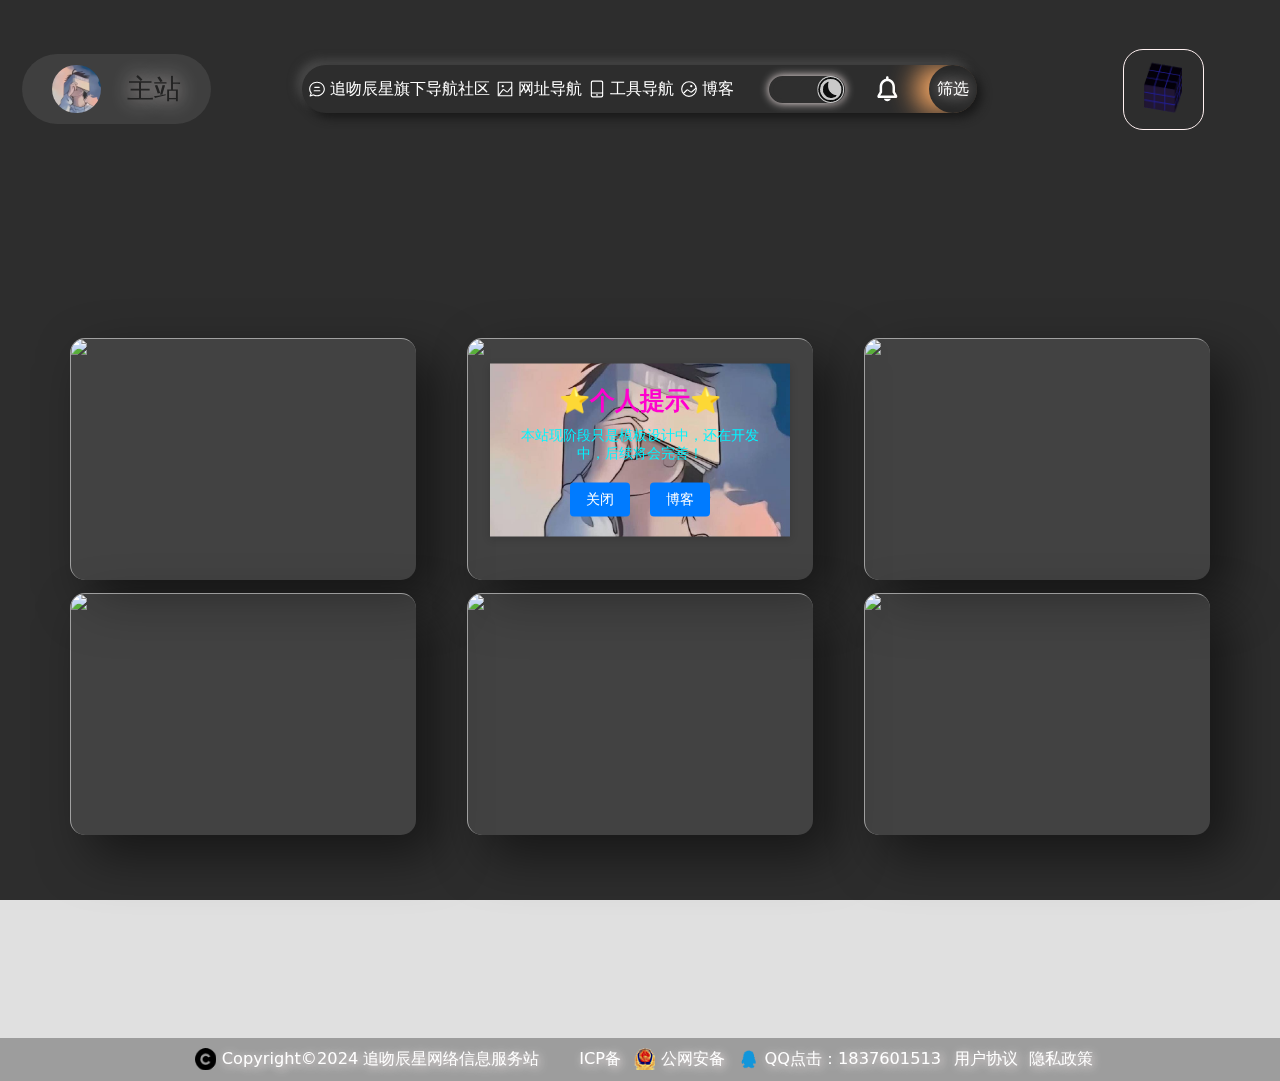
==== index.html @ c8ebbf7d "Add files via upload" ====
<!DOCTYPE html>

<html data-capo="" data-dpr="1" class=" " style="font-size: 54px;"><head>
		<meta http-equiv="Content-Type" content="text/html; charset=UTF-8">
		<meta name="viewport" content="width=device-width, initial-scale=1.0, minimum-scale=1.0, maximum-scale=1.0,user-scalable=no">
		<title>
			主站「追吻辰星导航站」
		</title>
		<link rel="shortcut icon" href="4.ico" type="image/x-icon">
	<link rel="stylesheet" href="entry.B3jPVNBE.css">
		<link rel="stylesheet" href="swiper-vue.Bs3d9ZnH.css">
		<link rel="stylesheet" href="select.BUV8yZrS.css">
		<link rel="stylesheet" href="input.Bn0u9iwh.css">
		<link rel="stylesheet" href="pageUtil.CXkjZu61.css">
		<link rel="stylesheet" href="overlay.DBZ27Rv4.css">
		<link rel="stylesheet" href="empty.BqhwQd7n.css">
		<style type="text/css">
			#_copy{align-items:center;background:#4494d5;border-radius:3px;color:#fff;cursor:pointer;display:flex;font-size:13px;height:30px;justify-content:center;position:absolute;width:60px;z-index:1000}#select-tooltip,#sfModal,.modal-backdrop,div[id^=reader-helper]{display:none!important}.modal-open{overflow:auto!important}._sf_adjust_body{padding-right:0!important}.enable_copy_btns_div{position:fixed;width:154px;left:10px;top:45%;background:#e7f1ff;border:2px
			solid #4595d5;font-weight:600;border-radius:2px;font-family:-apple-system,BlinkMacSystemFont,Segoe
			UI,PingFang SC,Hiragino Sans GB,Microsoft YaHei,Helvetica Neue,Helvetica,Arial,sans-serif,Apple
			Color Emoji,Segoe UI Emoji,Segoe UI Symbol;z-index:5000}.enable_copy_btns_logo{width:100%;background:#4595d5;text-align:center;font-size:12px;color:#e7f1ff;line-height:30px;height:30px}.enable_copy_btns_btn{display:block;width:128px;height:28px;background:#7f5711;border-radius:4px;color:#fff;font-size:12px;border:0;outline:0;margin:8px
			auto;font-weight:700;cursor:pointer;opacity:.9}.enable_copy_btns_btn:hover{opacity:.8}.enable_copy_btns_btn:active{opacity:1}
		</style>
		<link rel="stylesheet" href="tanchuang.css">
		<script  src="tanchuang.js" ></script>
		<meta http-equiv="origin-trial" content="[base64]">
		<meta http-equiv="origin-trial" content="Amm8/NmvvQfhwCib6I7ZsmUxiSCfOxWxHayJwyU1r3gRIItzr7bNQid6O8ZYaE1GSQTa69WwhPC9flq/oYkRBwsAAACCeyJvcmlnaW4iOiJodHRwczovL2dvb2dsZXN5bmRpY2F0aW9uLmNvbTo0NDMiLCJmZWF0dXJlIjoiV2ViVmlld1hSZXF1ZXN0ZWRXaXRoRGVwcmVjYXRpb24iLCJleHBpcnkiOjE3NTgwNjcxOTksImlzU3ViZG9tYWluIjp0cnVlfQ==">
		<meta http-equiv="origin-trial" content="A9uiHDzQFAhqALUhTgTYJcz9XrGH2y0/9AORwCSapUO/f7Uh7ysIzyszNkuWDLqNYg8446Uj48XIstBW1qv/wAQAAACNeyJvcmlnaW4iOiJodHRwczovL2RvdWJsZWNsaWNrLm5ldDo0NDMiLCJmZWF0dXJlIjoiRmxlZGdlQmlkZGluZ0FuZEF1Y3Rpb25TZXJ2ZXIiLCJleHBpcnkiOjE3Mjc4MjcxOTksImlzU3ViZG9tYWluIjp0cnVlLCJpc1RoaXJkUGFydHkiOnRydWV9">
		<meta http-equiv="origin-trial" content="A9R+gkZL3TWq+Z7RJ2L0c7ZN7FZD5z4mHmVvjrPitg/[base64]">
		<link rel="stylesheet" href="switch.D3RMHuBU.css">
		<link rel="stylesheet" href="loading.x7H6yciF.css">
		<link rel="stylesheet" href="ImgCutterEnd.o8E-ejb4.css">
		<meta name="og:title" content="免费导航站网站「追吻辰星导航站」">
	</head>
	<img class="safum-vpn-status" id="camcomgmbmhjjnindiilbjjfjfgcjded-img"
	src=""
	alt="status">
	<img class="snap-vpn-status" id="djfhdcpegfikhnpnkdecmfejdeggchal-img"
	src=""
	alt="status">
	<body inmaintabuse="1" style="font-size: 12px;">
		
		<div id="__nuxt">
			<!--[-->
			<!---->
			<main id="rootCss" class="darkBody">
				<div class="mainBag" style="background-image: url(&quot;&quot;);">
					<div class="topOneBag" style="background-color:rgba(0, 0, 0, 0.8);">
					</div>
					<div class="topTwoBag" style="opacity:0">
					</div>
					<img style="display:none;" alt="主题背景图片" src="defaultBag.9FViXIVx.png">
				</div>
				<div class="top-main-css">
					<div class="logo">
						<img style="border-radius: 100px;" alt="网页icon - 追吻辰星导航站" title="网页icon - 追吻辰星导航站" src="4.ico">
						<span>
							&nbsp;&nbsp;&nbsp;主站
						</span>
					</div>
					<div class="header-top-view">
						<div class="TopBody nt-box-show" style="cursor:url(), auto !important;"
						data-v-45064d67="">
							<!---->
							<!---->
							<div class="wrapper" data-v-45064d67="">
								<div style="" class="transition-box" data-v-45064d67="">
									<input style="" id="wallpaperForum" class="noneInput" type="radio" name="tab"
									value="commentView" data-v-45064d67="">
									<div style="cursor:url(), auto !important;"
									class="twoTopLable wallpaperForum" for="wallpaperForum" data-v-45064d67="">
										<div class="tabCss" data-v-45064d67="">
											<a href="index.html" class="tab-nuxt-link"
											title="追吻辰星旗下导航社区" data-v-45064d67="">
												<i data-v-45064d67="" class="el-icon">
													<svg data-v-45064d67="" xmlns="http://www.w3.org/2000/svg" viewBox="0 0 1024 1024">
														<path fill="currentColor" d="m174.72 855.68 135.296-45.12 23.68 11.84C388.096 849.536 448.576 864 512 864c211.84 0 384-166.784 384-352S723.84 160 512 160 128 326.784 128 512c0 69.12 24.96 139.264 70.848 199.232l22.08 28.8-46.272 115.584zm-45.248 82.56A32 32 0 0 1 89.6 896l58.368-145.92C94.72 680.32 64 596.864 64 512 64 299.904 256 96 512 96s448 203.904 448 416-192 416-448 416a461.056 461.056 0 0 1-206.912-48.384l-175.616 58.56z">
														</path>
														<path fill="currentColor" d="M352 576h320q32 0 32 32t-32 32H352q-32 0-32-32t32-32m32-192h256q32 0 32 32t-32 32H384q-32 0-32-32t32-32">
														</path>
													</svg>
												</i>
												<h1 data-v-45064d67="">
													追吻辰星旗下导航社区
												</h1>
											</a>
										</div>
									</div>
									<input style="" id="homeView" class="noneInput" type="radio" name="tab"
									value="homeView" data-v-45064d67="">
									<div style="cursor:url(), auto !important;"
									class="twoTopLable homeView" for="homeView" data-v-45064d67="">
										<div class="tabCss" data-v-45064d67="">
											<a href="wangzhi.html" class="tab-nuxt-link" title="网站导航"
											data-v-45064d67="">
												<i data-v-45064d67="" class="el-icon">
													<svg data-v-45064d67="" xmlns="http://www.w3.org/2000/svg" viewBox="0 0 1024 1024">
														<path fill="currentColor" d="M160 160v704h704V160zm-32-64h768a32 32 0 0 1 32 32v768a32 32 0 0 1-32 32H128a32 32 0 0 1-32-32V128a32 32 0 0 1 32-32">
														</path>
														<path fill="currentColor" d="M384 288q64 0 64 64t-64 64q-64 0-64-64t64-64M185.408 876.992l-50.816-38.912L350.72 556.032a96 96 0 0 1 134.592-17.856l1.856 1.472 122.88 99.136a32 32 0 0 0 44.992-4.864l216-269.888 49.92 39.936-215.808 269.824-.256.32a96 96 0 0 1-135.04 14.464l-122.88-99.072-.64-.512a32 32 0 0 0-44.8 5.952z">
														</path>
													</svg>
												</i>
												<span data-v-45064d67="">
													网址导航
												</span>
											</a>
										</div>
									</div>
									
									<div style="cursor:url(), auto !important;"
									class="twoTopLable mobileView" for="mobileView" data-v-45064d67="">
										<div class="tabCss" data-v-45064d67="">
											<a href="gongju.html" class="tab-nuxt-link" title="工具导航"
											data-v-45064d67="">
												<i data-v-45064d67="" class="el-icon">
													<svg data-v-45064d67="" xmlns="http://www.w3.org/2000/svg" viewBox="0 0 1024 1024">
														<path fill="currentColor" d="M224 768v96.064a64 64 0 0 0 64 64h448a64 64 0 0 0 64-64V768zm0-64h576V160a64 64 0 0 0-64-64H288a64 64 0 0 0-64 64zm32 288a96 96 0 0 1-96-96V128a96 96 0 0 1 96-96h512a96 96 0 0 1 96 96v768a96 96 0 0 1-96 96zm304-144a48 48 0 1 1-96 0 48 48 0 0 1 96 0">
														</path>
													</svg>
												</i>
												<span data-v-45064d67="">
													工具导航
												</span>
											</a>
										</div>
									</div>
									
									<div style="cursor:url(), auto !important;"
									class="twoTopLable headImgView" for="headImgView" data-v-45064d67="">
										<div class="tabCss" data-v-45064d67="">
											<a href="https://zwcx520.netlify.app" class="tab-nuxt-link" title="博客"
											data-v-45064d67="">
												<i data-v-45064d67="" class="el-icon">
													<svg data-v-45064d67="" xmlns="http://www.w3.org/2000/svg" viewBox="0 0 1024 1024">
														<path fill="currentColor" d="M512 128a384 384 0 1 0 0 768 384 384 0 0 0 0-768m0-64a448 448 0 1 1 0 896 448 448 0 0 1 0-896">
														</path>
														<path fill="currentColor" d="M640 288q64 0 64 64t-64 64q-64 0-64-64t64-64M214.656 790.656l-45.312-45.312 185.664-185.6a96 96 0 0 1 123.712-10.24l138.24 98.688a32 32 0 0 0 39.872-2.176L906.688 422.4l42.624 47.744L699.52 693.696a96 96 0 0 1-119.808 6.592l-138.24-98.752a32 32 0 0 0-41.152 3.456l-185.664 185.6z">
														</path>
													</svg>
												</i>
												<span data-v-45064d67="">
													博客
												</span>
											</a>
										</div>
									</div>
										<div class="lableEnd" data-v-45064d67="">
										<div class="cutDivDad" data-v-45064d67="">
											<div class="switch-checked switch" data-v-45064d67="">
											</div>
										</div>
										<div class="small-icon" data-v-45064d67="">
											<!--[-->
											<svg class="icon" viewBox="0 0 1024 1024" data-v-45064d67="">
												<path data-v-45064d67="" d="M853.333333 721.066667l-68.266666-115.2V448c0-147.2-91.733333-262.4-219.733334-283.733333V117.333333c0-23.466667-19.2-42.666667-42.666666-42.666666s-42.666667 19.2-42.666667 42.666666v46.933334c-128 21.333333-219.733333 136.533333-219.733333 283.733333v160L192 721.066667c-12.8 21.333333-14.933333 46.933333-2.133333 68.266666 10.666667 21.333333 29.866667 32 53.333333 32h561.066667c21.333333 0 42.666667-12.8 53.333333-32 10.666667-21.333333 8.533333-46.933333-4.266667-68.266666z m-571.733333 14.933333l57.6-96c4.266667-6.4 6.4-14.933333 6.4-21.333333v-170.666667c0-117.333333 74.666667-200.533333 177.066667-200.533333s177.066667 85.333333 177.066666 200.533333v170.666667c0 8.533333 2.133333 14.933333 6.4 21.333333l57.6 96H281.6zM522.666667 928c55.466667 0 102.4-34.133333 119.466666-85.333333H403.2c17.066667 51.2 64 85.333333 119.466667 85.333333z">
												</path>
											</svg>
											<!--]-->
											<div class="notify-prompt" style="display:none;" data-v-45064d67="">
												0
											</div>
										</div>
										<div style="" class="cutDivTwo" data-v-45064d67="">
											<span data-v-45064d67="">
												筛选
											</span>
										</div>
									</div>
									
								</div>
								<br data-v-45064d67="">
							</div>
						</div>
					</div>
					<div class="navbar header-tab-tight-top" data-v-5554b6fe="">
						<div class="topDiv" data-v-5554b6fe="">
							<img alt="用户头像" title="用户头像" src="66bfb84bdaba1.gif" data-v-5554b6fe="">
							<!---->
						</div>
						
					</div>
				</div>
				<!---->
				<div class="contentDiv" id="contentDiv">
					<div class="col-main">
						<div data-v-9aa2e156="" class="TheHomeBody">
							<div data-v-9aa2e156="" class="homeContainerDad">
								<div data-v-9aa2e156="" class="homeContainer">
									
									<!-- 板块分级 -->
									
									
									<div data-v-9aa2e156="" class="card" style="animation-duration: 0.125s; will-change: transform; transform: perspective(1000px) rotateX(0deg) rotateY(0deg) scale3d(1, 1, 1);">
										<img data-v-9aa2e156="" src="https://zwcx.netlify.app/zwcx/2.png" alt="「追吻辰星导航站」"
										title="「追吻辰星导航站」">
										<div data-v-9aa2e156="" class="content hert-col">
											<div data-v-9aa2e156="" class="labelDiv">
												
												
												<span data-v-9aa2e156="">
													追吻辰星软件库
												</span>
											</div>
											<div data-v-9aa2e156="" class="card--button" style="cursor: url(&quot;&quot;), auto !important;">
												<a data-v-7ddb0862="" data-v-9aa2e156="" href="https://zwcx.netlify.app/zwcx/"
												rel="noopener noreferrer" target="_blank" class="hao-bottom-nav-end col-card"
												style="cursor: url(&quot;&quot;), auto !important;">
													<div data-v-7ddb0862="" class="hao-bottom-son">
														<span data-v-7ddb0862="">
															前往
														</span>
														<i data-v-7ddb0862="" class="el-icon ico">
															<!---->
															<!---->
															<svg data-v-7ddb0862="" xmlns="http://www.w3.org/2000/svg" viewBox="0 0 1024 1024">
																<path fill="currentColor" d="m249.6 417.088 319.744 43.072 39.168 310.272L845.12 178.88 249.6 417.088zm-129.024 47.168a32 32 0 0 1-7.68-61.44l777.792-311.04a32 32 0 0 1 41.6 41.6l-310.336 775.68a32 32 0 0 1-61.44-7.808L512 516.992l-391.424-52.736z">
																</path>
															</svg>
															<!---->
														</i>
													</div>
												</a>
											</div>
											<div data-v-9aa2e156="" class="card--center">
												<div data-v-9aa2e156="">
													<i data-v-9aa2e156="" class="el-icon">
														<svg data-v-9aa2e156="" xmlns="http://www.w3.org/2000/svg" viewBox="0 0 1024 1024">
															<path fill="currentColor" d="M283.84 867.84 512 747.776l228.16 119.936a6.4 6.4 0 0 0 9.28-6.72l-43.52-254.08 184.512-179.904a6.4 6.4 0 0 0-3.52-10.88l-255.104-37.12L517.76 147.904a6.4 6.4 0 0 0-11.52 0L392.192 379.072l-255.104 37.12a6.4 6.4 0 0 0-3.52 10.88L318.08 606.976l-43.584 254.08a6.4 6.4 0 0 0 9.28 6.72z">
															</path>
														</svg>
													</i>
													&nbsp;&nbsp;999+
												</div>
												<div data-v-9aa2e156="">
													<i data-v-9aa2e156="" class="el-icon">
														<svg data-v-9aa2e156="" xmlns="http://www.w3.org/2000/svg" viewBox="0 0 1024 1024">
															<path fill="currentColor" d="M160 832h704a32 32 0 1 1 0 64H160a32 32 0 1 1 0-64m384-253.696 236.288-236.352 45.248 45.248L508.8 704 192 387.2l45.248-45.248L480 584.704V128h64z">
															</path>
														</svg>
													</i>
													&nbsp;支持APP
												</div>
												<div data-v-9aa2e156="">
													<i data-v-9aa2e156="" class="el-icon">
														<svg data-v-9aa2e156="" xmlns="http://www.w3.org/2000/svg" viewBox="0 0 1024 1024">
															<path fill="currentColor" d="M448 68.48v64.832A384.128 384.128 0 0 0 512 896a384.128 384.128 0 0 0 378.688-320h64.768A448.128 448.128 0 0 1 64 512 448.128 448.128 0 0 1 448 68.48z">
															</path>
															<path fill="currentColor" d="M576 97.28V448h350.72A384.064 384.064 0 0 0 576 97.28zM512 64V33.152A448 448 0 0 1 990.848 512H512z">
															</path>
														</svg>
													</i>
													&nbsp;网页
												</div>
												<div data-v-9aa2e156="">
													<i data-v-9aa2e156="" class="el-icon">
														<svg data-v-9aa2e156="" xmlns="http://www.w3.org/2000/svg" viewBox="0 0 1024 1024">
															<path fill="currentColor" d="M813.176 180.706a60.235 60.235 0 0 1 60.236 60.235v481.883a60.235 60.235 0 0 1-60.236 60.235H210.824a60.235 60.235 0 0 1-60.236-60.235V240.94a60.235 60.235 0 0 1 60.236-60.235h602.352zm0-60.235H210.824A120.47 120.47 0 0 0 90.353 240.94v481.883a120.47 120.47 0 0 0 120.47 120.47h602.353a120.47 120.47 0 0 0 120.471-120.47V240.94a120.47 120.47 0 0 0-120.47-120.47zm-120.47 180.705a30.118 30.118 0 0 0-30.118 30.118v301.177a30.118 30.118 0 0 0 60.236 0V331.294a30.118 30.118 0 0 0-30.118-30.118zm-361.412 0a30.118 30.118 0 0 0-30.118 30.118v301.177a30.118 30.118 0 1 0 60.236 0V331.294a30.118 30.118 0 0 0-30.118-30.118M512 361.412a30.118 30.118 0 0 0-30.118 30.117v30.118a30.118 30.118 0 0 0 60.236 0V391.53A30.118 30.118 0 0 0 512 361.412M512 512a30.118 30.118 0 0 0-30.118 30.118v30.117a30.118 30.118 0 0 0 60.236 0v-30.117A30.118 30.118 0 0 0 512 512">
															</path>
														</svg>
													</i>
													APP 3.5 MB
												</div>
											</div>
										</div>
										<div class="js-tilt-glare" style="position: absolute; top: 0px; left: 0px; width: 100%; height: 100%; overflow: hidden; pointer-events: none; border-radius: inherit;">
											<div class="js-tilt-glare-inner" style="position: absolute; top: 50%; left: 50%; pointer-events: none; background-image: linear-gradient(0deg, rgba(255, 255, 255, 0) 0%, rgb(255, 255, 255) 100%); transform: rotate(180deg) translate(-50%, -50%); transform-origin: 0% 0%; opacity: 0; width: 864px; height: 864px;">
											</div>
										</div>
									</div>
									
									
									<div data-v-9aa2e156="" class="card" style="animation-duration: 0.125s; will-change: transform; transform: perspective(1000px) rotateX(0deg) rotateY(0deg) scale3d(1, 1, 1);">
										<img data-v-9aa2e156="" src="https://zwcx.netlify.app/zwcx/2.png" alt="「追吻辰星导航站」"
										title="「追吻辰星导航站」">
										<div data-v-9aa2e156="" class="content hert-col">
											<div data-v-9aa2e156="" class="labelDiv">
												
												
												<span data-v-9aa2e156="">
													追吻辰星软件库
												</span>
											</div>
											<div data-v-9aa2e156="" class="card--button" style="cursor: url(&quot;&quot;), auto !important;">
												<a data-v-7ddb0862="" data-v-9aa2e156="" href="https://zwcx.netlify.app/zwcx/"
												rel="noopener noreferrer" target="_blank" class="hao-bottom-nav-end col-card"
												style="cursor: url(&quot;&quot;), auto !important;">
													<div data-v-7ddb0862="" class="hao-bottom-son">
														<span data-v-7ddb0862="">
															前往
														</span>
														<i data-v-7ddb0862="" class="el-icon ico">
															<!---->
															<!---->
															<svg data-v-7ddb0862="" xmlns="http://www.w3.org/2000/svg" viewBox="0 0 1024 1024">
																<path fill="currentColor" d="m249.6 417.088 319.744 43.072 39.168 310.272L845.12 178.88 249.6 417.088zm-129.024 47.168a32 32 0 0 1-7.68-61.44l777.792-311.04a32 32 0 0 1 41.6 41.6l-310.336 775.68a32 32 0 0 1-61.44-7.808L512 516.992l-391.424-52.736z">
																</path>
															</svg>
															<!---->
														</i>
													</div>
												</a>
											</div>
											<div data-v-9aa2e156="" class="card--center">
												<div data-v-9aa2e156="">
													<i data-v-9aa2e156="" class="el-icon">
														<svg data-v-9aa2e156="" xmlns="http://www.w3.org/2000/svg" viewBox="0 0 1024 1024">
															<path fill="currentColor" d="M283.84 867.84 512 747.776l228.16 119.936a6.4 6.4 0 0 0 9.28-6.72l-43.52-254.08 184.512-179.904a6.4 6.4 0 0 0-3.52-10.88l-255.104-37.12L517.76 147.904a6.4 6.4 0 0 0-11.52 0L392.192 379.072l-255.104 37.12a6.4 6.4 0 0 0-3.52 10.88L318.08 606.976l-43.584 254.08a6.4 6.4 0 0 0 9.28 6.72z">
															</path>
														</svg>
													</i>
													&nbsp;&nbsp;999+
												</div>
												<div data-v-9aa2e156="">
													<i data-v-9aa2e156="" class="el-icon">
														<svg data-v-9aa2e156="" xmlns="http://www.w3.org/2000/svg" viewBox="0 0 1024 1024">
															<path fill="currentColor" d="M160 832h704a32 32 0 1 1 0 64H160a32 32 0 1 1 0-64m384-253.696 236.288-236.352 45.248 45.248L508.8 704 192 387.2l45.248-45.248L480 584.704V128h64z">
															</path>
														</svg>
													</i>
													&nbsp;支持APP
												</div>
												<div data-v-9aa2e156="">
													<i data-v-9aa2e156="" class="el-icon">
														<svg data-v-9aa2e156="" xmlns="http://www.w3.org/2000/svg" viewBox="0 0 1024 1024">
															<path fill="currentColor" d="M448 68.48v64.832A384.128 384.128 0 0 0 512 896a384.128 384.128 0 0 0 378.688-320h64.768A448.128 448.128 0 0 1 64 512 448.128 448.128 0 0 1 448 68.48z">
															</path>
															<path fill="currentColor" d="M576 97.28V448h350.72A384.064 384.064 0 0 0 576 97.28zM512 64V33.152A448 448 0 0 1 990.848 512H512z">
															</path>
														</svg>
													</i>
													&nbsp;网页
												</div>
												<div data-v-9aa2e156="">
													<i data-v-9aa2e156="" class="el-icon">
														<svg data-v-9aa2e156="" xmlns="http://www.w3.org/2000/svg" viewBox="0 0 1024 1024">
															<path fill="currentColor" d="M813.176 180.706a60.235 60.235 0 0 1 60.236 60.235v481.883a60.235 60.235 0 0 1-60.236 60.235H210.824a60.235 60.235 0 0 1-60.236-60.235V240.94a60.235 60.235 0 0 1 60.236-60.235h602.352zm0-60.235H210.824A120.47 120.47 0 0 0 90.353 240.94v481.883a120.47 120.47 0 0 0 120.47 120.47h602.353a120.47 120.47 0 0 0 120.471-120.47V240.94a120.47 120.47 0 0 0-120.47-120.47zm-120.47 180.705a30.118 30.118 0 0 0-30.118 30.118v301.177a30.118 30.118 0 0 0 60.236 0V331.294a30.118 30.118 0 0 0-30.118-30.118zm-361.412 0a30.118 30.118 0 0 0-30.118 30.118v301.177a30.118 30.118 0 1 0 60.236 0V331.294a30.118 30.118 0 0 0-30.118-30.118M512 361.412a30.118 30.118 0 0 0-30.118 30.117v30.118a30.118 30.118 0 0 0 60.236 0V391.53A30.118 30.118 0 0 0 512 361.412M512 512a30.118 30.118 0 0 0-30.118 30.118v30.117a30.118 30.118 0 0 0 60.236 0v-30.117A30.118 30.118 0 0 0 512 512">
															</path>
														</svg>
													</i>
													APP 3.5 MB
												</div>
											</div>
										</div>
										<div class="js-tilt-glare" style="position: absolute; top: 0px; left: 0px; width: 100%; height: 100%; overflow: hidden; pointer-events: none; border-radius: inherit;">
											<div class="js-tilt-glare-inner" style="position: absolute; top: 50%; left: 50%; pointer-events: none; background-image: linear-gradient(0deg, rgba(255, 255, 255, 0) 0%, rgb(255, 255, 255) 100%); transform: rotate(180deg) translate(-50%, -50%); transform-origin: 0% 0%; opacity: 0; width: 864px; height: 864px;">
											</div>
										</div>
									</div>
									
									<div data-v-9aa2e156="" class="card" style="animation-duration: 0.125s; will-change: transform; transform: perspective(1000px) rotateX(0deg) rotateY(0deg) scale3d(1, 1, 1);">
										<img data-v-9aa2e156="" src="https://zwcx.netlify.app/zwcx/2.png" alt="「追吻辰星导航站」"
										title="「追吻辰星导航站」">
										<div data-v-9aa2e156="" class="content hert-col">
											<div data-v-9aa2e156="" class="labelDiv">
												
												
												<span data-v-9aa2e156="">
													追吻辰星软件库
												</span>
											</div>
											<div data-v-9aa2e156="" class="card--button" style="cursor: url(&quot;&quot;), auto !important;">
												<a data-v-7ddb0862="" data-v-9aa2e156="" href="https://zwcx.netlify.app/zwcx/"
												rel="noopener noreferrer" target="_blank" class="hao-bottom-nav-end col-card"
												style="cursor: url(&quot;&quot;), auto !important;">
													<div data-v-7ddb0862="" class="hao-bottom-son">
														<span data-v-7ddb0862="">
															前往
														</span>
														<i data-v-7ddb0862="" class="el-icon ico">
															<!---->
															<!---->
															<svg data-v-7ddb0862="" xmlns="http://www.w3.org/2000/svg" viewBox="0 0 1024 1024">
																<path fill="currentColor" d="m249.6 417.088 319.744 43.072 39.168 310.272L845.12 178.88 249.6 417.088zm-129.024 47.168a32 32 0 0 1-7.68-61.44l777.792-311.04a32 32 0 0 1 41.6 41.6l-310.336 775.68a32 32 0 0 1-61.44-7.808L512 516.992l-391.424-52.736z">
																</path>
															</svg>
															<!---->
														</i>
													</div>
												</a>
											</div>
											<div data-v-9aa2e156="" class="card--center">
												<div data-v-9aa2e156="">
													<i data-v-9aa2e156="" class="el-icon">
														<svg data-v-9aa2e156="" xmlns="http://www.w3.org/2000/svg" viewBox="0 0 1024 1024">
															<path fill="currentColor" d="M283.84 867.84 512 747.776l228.16 119.936a6.4 6.4 0 0 0 9.28-6.72l-43.52-254.08 184.512-179.904a6.4 6.4 0 0 0-3.52-10.88l-255.104-37.12L517.76 147.904a6.4 6.4 0 0 0-11.52 0L392.192 379.072l-255.104 37.12a6.4 6.4 0 0 0-3.52 10.88L318.08 606.976l-43.584 254.08a6.4 6.4 0 0 0 9.28 6.72z">
															</path>
														</svg>
													</i>
													&nbsp;&nbsp;999+
												</div>
												<div data-v-9aa2e156="">
													<i data-v-9aa2e156="" class="el-icon">
														<svg data-v-9aa2e156="" xmlns="http://www.w3.org/2000/svg" viewBox="0 0 1024 1024">
															<path fill="currentColor" d="M160 832h704a32 32 0 1 1 0 64H160a32 32 0 1 1 0-64m384-253.696 236.288-236.352 45.248 45.248L508.8 704 192 387.2l45.248-45.248L480 584.704V128h64z">
															</path>
														</svg>
													</i>
													&nbsp;支持APP
												</div>
												<div data-v-9aa2e156="">
													<i data-v-9aa2e156="" class="el-icon">
														<svg data-v-9aa2e156="" xmlns="http://www.w3.org/2000/svg" viewBox="0 0 1024 1024">
															<path fill="currentColor" d="M448 68.48v64.832A384.128 384.128 0 0 0 512 896a384.128 384.128 0 0 0 378.688-320h64.768A448.128 448.128 0 0 1 64 512 448.128 448.128 0 0 1 448 68.48z">
															</path>
															<path fill="currentColor" d="M576 97.28V448h350.72A384.064 384.064 0 0 0 576 97.28zM512 64V33.152A448 448 0 0 1 990.848 512H512z">
															</path>
														</svg>
													</i>
													&nbsp;网页
												</div>
												<div data-v-9aa2e156="">
													<i data-v-9aa2e156="" class="el-icon">
														<svg data-v-9aa2e156="" xmlns="http://www.w3.org/2000/svg" viewBox="0 0 1024 1024">
															<path fill="currentColor" d="M813.176 180.706a60.235 60.235 0 0 1 60.236 60.235v481.883a60.235 60.235 0 0 1-60.236 60.235H210.824a60.235 60.235 0 0 1-60.236-60.235V240.94a60.235 60.235 0 0 1 60.236-60.235h602.352zm0-60.235H210.824A120.47 120.47 0 0 0 90.353 240.94v481.883a120.47 120.47 0 0 0 120.47 120.47h602.353a120.47 120.47 0 0 0 120.471-120.47V240.94a120.47 120.47 0 0 0-120.47-120.47zm-120.47 180.705a30.118 30.118 0 0 0-30.118 30.118v301.177a30.118 30.118 0 0 0 60.236 0V331.294a30.118 30.118 0 0 0-30.118-30.118zm-361.412 0a30.118 30.118 0 0 0-30.118 30.118v301.177a30.118 30.118 0 1 0 60.236 0V331.294a30.118 30.118 0 0 0-30.118-30.118M512 361.412a30.118 30.118 0 0 0-30.118 30.117v30.118a30.118 30.118 0 0 0 60.236 0V391.53A30.118 30.118 0 0 0 512 361.412M512 512a30.118 30.118 0 0 0-30.118 30.118v30.117a30.118 30.118 0 0 0 60.236 0v-30.117A30.118 30.118 0 0 0 512 512">
															</path>
														</svg>
													</i>
													APP 3.5 MB
												</div>
											</div>
										</div>
										<div class="js-tilt-glare" style="position: absolute; top: 0px; left: 0px; width: 100%; height: 100%; overflow: hidden; pointer-events: none; border-radius: inherit;">
											<div class="js-tilt-glare-inner" style="position: absolute; top: 50%; left: 50%; pointer-events: none; background-image: linear-gradient(0deg, rgba(255, 255, 255, 0) 0%, rgb(255, 255, 255) 100%); transform: rotate(180deg) translate(-50%, -50%); transform-origin: 0% 0%; opacity: 0; width: 864px; height: 864px;">
											</div>
										</div>
									</div>
									
									<div data-v-9aa2e156="" class="card" style="animation-duration: 0.125s; will-change: transform; transform: perspective(1000px) rotateX(0deg) rotateY(0deg) scale3d(1, 1, 1);">
										<img data-v-9aa2e156="" src="https://zwcx.netlify.app/zwcx/2.png" alt="「追吻辰星导航站」"
										title="「追吻辰星导航站」">
										<div data-v-9aa2e156="" class="content hert-col">
											<div data-v-9aa2e156="" class="labelDiv">
												
												
												<span data-v-9aa2e156="">
													追吻辰星软件库
												</span>
											</div>
											<div data-v-9aa2e156="" class="card--button" style="cursor: url(&quot;&quot;), auto !important;">
												<a data-v-7ddb0862="" data-v-9aa2e156="" href="https://zwcx.netlify.app/zwcx/"
												rel="noopener noreferrer" target="_blank" class="hao-bottom-nav-end col-card"
												style="cursor: url(&quot;&quot;), auto !important;">
													<div data-v-7ddb0862="" class="hao-bottom-son">
														<span data-v-7ddb0862="">
															前往
														</span>
														<i data-v-7ddb0862="" class="el-icon ico">
															<!---->
															<!---->
															<svg data-v-7ddb0862="" xmlns="http://www.w3.org/2000/svg" viewBox="0 0 1024 1024">
																<path fill="currentColor" d="m249.6 417.088 319.744 43.072 39.168 310.272L845.12 178.88 249.6 417.088zm-129.024 47.168a32 32 0 0 1-7.68-61.44l777.792-311.04a32 32 0 0 1 41.6 41.6l-310.336 775.68a32 32 0 0 1-61.44-7.808L512 516.992l-391.424-52.736z">
																</path>
															</svg>
															<!---->
														</i>
													</div>
												</a>
											</div>
											<div data-v-9aa2e156="" class="card--center">
												<div data-v-9aa2e156="">
													<i data-v-9aa2e156="" class="el-icon">
														<svg data-v-9aa2e156="" xmlns="http://www.w3.org/2000/svg" viewBox="0 0 1024 1024">
															<path fill="currentColor" d="M283.84 867.84 512 747.776l228.16 119.936a6.4 6.4 0 0 0 9.28-6.72l-43.52-254.08 184.512-179.904a6.4 6.4 0 0 0-3.52-10.88l-255.104-37.12L517.76 147.904a6.4 6.4 0 0 0-11.52 0L392.192 379.072l-255.104 37.12a6.4 6.4 0 0 0-3.52 10.88L318.08 606.976l-43.584 254.08a6.4 6.4 0 0 0 9.28 6.72z">
															</path>
														</svg>
													</i>
													&nbsp;&nbsp;999+
												</div>
												<div data-v-9aa2e156="">
													<i data-v-9aa2e156="" class="el-icon">
														<svg data-v-9aa2e156="" xmlns="http://www.w3.org/2000/svg" viewBox="0 0 1024 1024">
															<path fill="currentColor" d="M160 832h704a32 32 0 1 1 0 64H160a32 32 0 1 1 0-64m384-253.696 236.288-236.352 45.248 45.248L508.8 704 192 387.2l45.248-45.248L480 584.704V128h64z">
															</path>
														</svg>
													</i>
													&nbsp;支持APP
												</div>
												<div data-v-9aa2e156="">
													<i data-v-9aa2e156="" class="el-icon">
														<svg data-v-9aa2e156="" xmlns="http://www.w3.org/2000/svg" viewBox="0 0 1024 1024">
															<path fill="currentColor" d="M448 68.48v64.832A384.128 384.128 0 0 0 512 896a384.128 384.128 0 0 0 378.688-320h64.768A448.128 448.128 0 0 1 64 512 448.128 448.128 0 0 1 448 68.48z">
															</path>
															<path fill="currentColor" d="M576 97.28V448h350.72A384.064 384.064 0 0 0 576 97.28zM512 64V33.152A448 448 0 0 1 990.848 512H512z">
															</path>
														</svg>
													</i>
													&nbsp;网页
												</div>
												<div data-v-9aa2e156="">
													<i data-v-9aa2e156="" class="el-icon">
														<svg data-v-9aa2e156="" xmlns="http://www.w3.org/2000/svg" viewBox="0 0 1024 1024">
															<path fill="currentColor" d="M813.176 180.706a60.235 60.235 0 0 1 60.236 60.235v481.883a60.235 60.235 0 0 1-60.236 60.235H210.824a60.235 60.235 0 0 1-60.236-60.235V240.94a60.235 60.235 0 0 1 60.236-60.235h602.352zm0-60.235H210.824A120.47 120.47 0 0 0 90.353 240.94v481.883a120.47 120.47 0 0 0 120.47 120.47h602.353a120.47 120.47 0 0 0 120.471-120.47V240.94a120.47 120.47 0 0 0-120.47-120.47zm-120.47 180.705a30.118 30.118 0 0 0-30.118 30.118v301.177a30.118 30.118 0 0 0 60.236 0V331.294a30.118 30.118 0 0 0-30.118-30.118zm-361.412 0a30.118 30.118 0 0 0-30.118 30.118v301.177a30.118 30.118 0 1 0 60.236 0V331.294a30.118 30.118 0 0 0-30.118-30.118M512 361.412a30.118 30.118 0 0 0-30.118 30.117v30.118a30.118 30.118 0 0 0 60.236 0V391.53A30.118 30.118 0 0 0 512 361.412M512 512a30.118 30.118 0 0 0-30.118 30.118v30.117a30.118 30.118 0 0 0 60.236 0v-30.117A30.118 30.118 0 0 0 512 512">
															</path>
														</svg>
													</i>
													APP 3.5 MB
												</div>
											</div>
										</div>
										<div class="js-tilt-glare" style="position: absolute; top: 0px; left: 0px; width: 100%; height: 100%; overflow: hidden; pointer-events: none; border-radius: inherit;">
											<div class="js-tilt-glare-inner" style="position: absolute; top: 50%; left: 50%; pointer-events: none; background-image: linear-gradient(0deg, rgba(255, 255, 255, 0) 0%, rgb(255, 255, 255) 100%); transform: rotate(180deg) translate(-50%, -50%); transform-origin: 0% 0%; opacity: 0; width: 864px; height: 864px;">
											</div>
										</div>
									</div>
									
									<div data-v-9aa2e156="" class="card" style="animation-duration: 0.125s; will-change: transform; transform: perspective(1000px) rotateX(0deg) rotateY(0deg) scale3d(1, 1, 1);">
										<img data-v-9aa2e156="" src="https://zwcx.netlify.app/zwcx/2.png" alt="「追吻辰星导航站」"
										title="「追吻辰星导航站」">
										<div data-v-9aa2e156="" class="content hert-col">
											<div data-v-9aa2e156="" class="labelDiv">
												
												
												<span data-v-9aa2e156="">
													追吻辰星软件库
												</span>
											</div>
											<div data-v-9aa2e156="" class="card--button" style="cursor: url(&quot;&quot;), auto !important;">
												<a data-v-7ddb0862="" data-v-9aa2e156="" href="https://zwcx.netlify.app/zwcx/"
												rel="noopener noreferrer" target="_blank" class="hao-bottom-nav-end col-card"
												style="cursor: url(&quot;&quot;), auto !important;">
													<div data-v-7ddb0862="" class="hao-bottom-son">
														<span data-v-7ddb0862="">
															前往
														</span>
														<i data-v-7ddb0862="" class="el-icon ico">
															<!---->
															<!---->
															<svg data-v-7ddb0862="" xmlns="http://www.w3.org/2000/svg" viewBox="0 0 1024 1024">
																<path fill="currentColor" d="m249.6 417.088 319.744 43.072 39.168 310.272L845.12 178.88 249.6 417.088zm-129.024 47.168a32 32 0 0 1-7.68-61.44l777.792-311.04a32 32 0 0 1 41.6 41.6l-310.336 775.68a32 32 0 0 1-61.44-7.808L512 516.992l-391.424-52.736z">
																</path>
															</svg>
															<!---->
														</i>
													</div>
												</a>
											</div>
											<div data-v-9aa2e156="" class="card--center">
												<div data-v-9aa2e156="">
													<i data-v-9aa2e156="" class="el-icon">
														<svg data-v-9aa2e156="" xmlns="http://www.w3.org/2000/svg" viewBox="0 0 1024 1024">
															<path fill="currentColor" d="M283.84 867.84 512 747.776l228.16 119.936a6.4 6.4 0 0 0 9.28-6.72l-43.52-254.08 184.512-179.904a6.4 6.4 0 0 0-3.52-10.88l-255.104-37.12L517.76 147.904a6.4 6.4 0 0 0-11.52 0L392.192 379.072l-255.104 37.12a6.4 6.4 0 0 0-3.52 10.88L318.08 606.976l-43.584 254.08a6.4 6.4 0 0 0 9.28 6.72z">
															</path>
														</svg>
													</i>
													&nbsp;&nbsp;999+
												</div>
												<div data-v-9aa2e156="">
													<i data-v-9aa2e156="" class="el-icon">
														<svg data-v-9aa2e156="" xmlns="http://www.w3.org/2000/svg" viewBox="0 0 1024 1024">
															<path fill="currentColor" d="M160 832h704a32 32 0 1 1 0 64H160a32 32 0 1 1 0-64m384-253.696 236.288-236.352 45.248 45.248L508.8 704 192 387.2l45.248-45.248L480 584.704V128h64z">
															</path>
														</svg>
													</i>
													&nbsp;支持APP
												</div>
												<div data-v-9aa2e156="">
													<i data-v-9aa2e156="" class="el-icon">
														<svg data-v-9aa2e156="" xmlns="http://www.w3.org/2000/svg" viewBox="0 0 1024 1024">
															<path fill="currentColor" d="M448 68.48v64.832A384.128 384.128 0 0 0 512 896a384.128 384.128 0 0 0 378.688-320h64.768A448.128 448.128 0 0 1 64 512 448.128 448.128 0 0 1 448 68.48z">
															</path>
															<path fill="currentColor" d="M576 97.28V448h350.72A384.064 384.064 0 0 0 576 97.28zM512 64V33.152A448 448 0 0 1 990.848 512H512z">
															</path>
														</svg>
													</i>
													&nbsp;网页
												</div>
												<div data-v-9aa2e156="">
													<i data-v-9aa2e156="" class="el-icon">
														<svg data-v-9aa2e156="" xmlns="http://www.w3.org/2000/svg" viewBox="0 0 1024 1024">
															<path fill="currentColor" d="M813.176 180.706a60.235 60.235 0 0 1 60.236 60.235v481.883a60.235 60.235 0 0 1-60.236 60.235H210.824a60.235 60.235 0 0 1-60.236-60.235V240.94a60.235 60.235 0 0 1 60.236-60.235h602.352zm0-60.235H210.824A120.47 120.47 0 0 0 90.353 240.94v481.883a120.47 120.47 0 0 0 120.47 120.47h602.353a120.47 120.47 0 0 0 120.471-120.47V240.94a120.47 120.47 0 0 0-120.47-120.47zm-120.47 180.705a30.118 30.118 0 0 0-30.118 30.118v301.177a30.118 30.118 0 0 0 60.236 0V331.294a30.118 30.118 0 0 0-30.118-30.118zm-361.412 0a30.118 30.118 0 0 0-30.118 30.118v301.177a30.118 30.118 0 1 0 60.236 0V331.294a30.118 30.118 0 0 0-30.118-30.118M512 361.412a30.118 30.118 0 0 0-30.118 30.117v30.118a30.118 30.118 0 0 0 60.236 0V391.53A30.118 30.118 0 0 0 512 361.412M512 512a30.118 30.118 0 0 0-30.118 30.118v30.117a30.118 30.118 0 0 0 60.236 0v-30.117A30.118 30.118 0 0 0 512 512">
															</path>
														</svg>
													</i>
													APP 3.5 MB
												</div>
											</div>
										</div>
										<div class="js-tilt-glare" style="position: absolute; top: 0px; left: 0px; width: 100%; height: 100%; overflow: hidden; pointer-events: none; border-radius: inherit;">
											<div class="js-tilt-glare-inner" style="position: absolute; top: 50%; left: 50%; pointer-events: none; background-image: linear-gradient(0deg, rgba(255, 255, 255, 0) 0%, rgb(255, 255, 255) 100%); transform: rotate(180deg) translate(-50%, -50%); transform-origin: 0% 0%; opacity: 0; width: 864px; height: 864px;">
											</div>
										</div>
									</div>
									
									<div data-v-9aa2e156="" class="card" style="animation-duration: 0.125s; will-change: transform; transform: perspective(1000px) rotateX(0deg) rotateY(0deg) scale3d(1, 1, 1);">
										<img data-v-9aa2e156="" src="https://zwcx.netlify.app/zwcx/2.png" alt="「追吻辰星导航站」"
										title="「追吻辰星导航站」">
										<div data-v-9aa2e156="" class="content hert-col">
											<div data-v-9aa2e156="" class="labelDiv">
												
												
												<span data-v-9aa2e156="">
													追吻辰星软件库
												</span>
											</div>
											<div data-v-9aa2e156="" class="card--button" style="cursor: url(&quot;&quot;), auto !important;">
												<a data-v-7ddb0862="" data-v-9aa2e156="" href="https://zwcx.netlify.app/zwcx/"
												rel="noopener noreferrer" target="_blank" class="hao-bottom-nav-end col-card"
												style="cursor: url(&quot;&quot;), auto !important;">
													<div data-v-7ddb0862="" class="hao-bottom-son">
														<span data-v-7ddb0862="">
															前往
														</span>
														<i data-v-7ddb0862="" class="el-icon ico">
															<!---->
															<!---->
															<svg data-v-7ddb0862="" xmlns="http://www.w3.org/2000/svg" viewBox="0 0 1024 1024">
																<path fill="currentColor" d="m249.6 417.088 319.744 43.072 39.168 310.272L845.12 178.88 249.6 417.088zm-129.024 47.168a32 32 0 0 1-7.68-61.44l777.792-311.04a32 32 0 0 1 41.6 41.6l-310.336 775.68a32 32 0 0 1-61.44-7.808L512 516.992l-391.424-52.736z">
																</path>
															</svg>
															<!---->
														</i>
													</div>
												</a>
											</div>
											<div data-v-9aa2e156="" class="card--center">
												<div data-v-9aa2e156="">
													<i data-v-9aa2e156="" class="el-icon">
														<svg data-v-9aa2e156="" xmlns="http://www.w3.org/2000/svg" viewBox="0 0 1024 1024">
															<path fill="currentColor" d="M283.84 867.84 512 747.776l228.16 119.936a6.4 6.4 0 0 0 9.28-6.72l-43.52-254.08 184.512-179.904a6.4 6.4 0 0 0-3.52-10.88l-255.104-37.12L517.76 147.904a6.4 6.4 0 0 0-11.52 0L392.192 379.072l-255.104 37.12a6.4 6.4 0 0 0-3.52 10.88L318.08 606.976l-43.584 254.08a6.4 6.4 0 0 0 9.28 6.72z">
															</path>
														</svg>
													</i>
													&nbsp;&nbsp;999+
												</div>
												<div data-v-9aa2e156="">
													<i data-v-9aa2e156="" class="el-icon">
														<svg data-v-9aa2e156="" xmlns="http://www.w3.org/2000/svg" viewBox="0 0 1024 1024">
															<path fill="currentColor" d="M160 832h704a32 32 0 1 1 0 64H160a32 32 0 1 1 0-64m384-253.696 236.288-236.352 45.248 45.248L508.8 704 192 387.2l45.248-45.248L480 584.704V128h64z">
															</path>
														</svg>
													</i>
													&nbsp;支持APP
												</div>
												<div data-v-9aa2e156="">
													<i data-v-9aa2e156="" class="el-icon">
														<svg data-v-9aa2e156="" xmlns="http://www.w3.org/2000/svg" viewBox="0 0 1024 1024">
															<path fill="currentColor" d="M448 68.48v64.832A384.128 384.128 0 0 0 512 896a384.128 384.128 0 0 0 378.688-320h64.768A448.128 448.128 0 0 1 64 512 448.128 448.128 0 0 1 448 68.48z">
															</path>
															<path fill="currentColor" d="M576 97.28V448h350.72A384.064 384.064 0 0 0 576 97.28zM512 64V33.152A448 448 0 0 1 990.848 512H512z">
															</path>
														</svg>
													</i>
													&nbsp;网页
												</div>
												<div data-v-9aa2e156="">
													<i data-v-9aa2e156="" class="el-icon">
														<svg data-v-9aa2e156="" xmlns="http://www.w3.org/2000/svg" viewBox="0 0 1024 1024">
															<path fill="currentColor" d="M813.176 180.706a60.235 60.235 0 0 1 60.236 60.235v481.883a60.235 60.235 0 0 1-60.236 60.235H210.824a60.235 60.235 0 0 1-60.236-60.235V240.94a60.235 60.235 0 0 1 60.236-60.235h602.352zm0-60.235H210.824A120.47 120.47 0 0 0 90.353 240.94v481.883a120.47 120.47 0 0 0 120.47 120.47h602.353a120.47 120.47 0 0 0 120.471-120.47V240.94a120.47 120.47 0 0 0-120.47-120.47zm-120.47 180.705a30.118 30.118 0 0 0-30.118 30.118v301.177a30.118 30.118 0 0 0 60.236 0V331.294a30.118 30.118 0 0 0-30.118-30.118zm-361.412 0a30.118 30.118 0 0 0-30.118 30.118v301.177a30.118 30.118 0 1 0 60.236 0V331.294a30.118 30.118 0 0 0-30.118-30.118M512 361.412a30.118 30.118 0 0 0-30.118 30.117v30.118a30.118 30.118 0 0 0 60.236 0V391.53A30.118 30.118 0 0 0 512 361.412M512 512a30.118 30.118 0 0 0-30.118 30.118v30.117a30.118 30.118 0 0 0 60.236 0v-30.117A30.118 30.118 0 0 0 512 512">
															</path>
														</svg>
													</i>
													APP 3.5 MB
												</div>
											</div>
										</div>
										<div class="js-tilt-glare" style="position: absolute; top: 0px; left: 0px; width: 100%; height: 100%; overflow: hidden; pointer-events: none; border-radius: inherit;">
											<div class="js-tilt-glare-inner" style="position: absolute; top: 50%; left: 50%; pointer-events: none; background-image: linear-gradient(0deg, rgba(255, 255, 255, 0) 0%, rgb(255, 255, 255) 100%); transform: rotate(180deg) translate(-50%, -50%); transform-origin: 0% 0%; opacity: 0; width: 864px; height: 864px;">
											</div>
										</div>
									</div>
									
									
									
								</div>
							</div>
							<!---->
							
							<div class="el-overlay" style="z-index: 2003; display: none;">
								<div role="dialog" aria-modal="true" aria-labelledby="el-id-1024-6" aria-describedby="el-id-1024-7"
								class="el-overlay-dialog">
								</div>
							</div>
							
						</div>
					</div>
				</div>
				<!---->
				
				
				<div class="fromBottomTwo" data-v-7dfe6533="">
					<div class="son" data-v-7dfe6533="">
						<div class="iconOne" data-v-7dfe6533="">
						</div>
						<span data-v-7dfe6533="">
							Copyright©2024 追吻辰星网络信息服务站
						</span>
					</div>
					<div class="son" data-v-7dfe6533="">
						<div class="iconTwo" data-v-7dfe6533="">
						</div>
						<a href="" target="_blank" data-v-7dfe6533="">
							ICP备
						</a>
					</div>
					<div class="son" data-v-7dfe6533="">
						<div class="beianIco" data-v-7dfe6533="">
						</div>
						<a href=""
						rel="noreferrer" target="_blank" data-v-7dfe6533="">
							公网安备
						</a>
					</div>
					<div class="son" data-v-7dfe6533="">
						<div class="iconThere" data-v-7dfe6533="">
						</div>
						<a target="_blank" class="isQQ" href=""
						data-v-7dfe6533="">
							QQ点击：1837601513
						</a>
					</div>
					<div class="son" data-v-7dfe6533="">
						<a href="" rel="noopener noreferrer"
						target="_blank" style="cursor:url(), auto !important;"
						data-v-7dfe6533="">
							<span data-v-7dfe6533="">
								用户协议
							</span>
						</a>
						<a href="" rel="noopener noreferrer"
						target="_blank" style="cursor:url(), auto !important;"
						data-v-7dfe6533="">
							<span data-v-7dfe6533="">
								隐私政策
							</span>
						</a>
					</div>
				</div>
			</main>
			<!--]-->
		</div>
		<ins class="adsbygoogle adsbygoogle-noablate" data-adsbygoogle-status="done"
		style="display: none !important;" data-ad-status="unfilled">
			<div id="aswift_0_host" style="border: none; height: 0px; width: 0px; margin: 0px; padding: 0px; position: relative; visibility: visible; background-color: transparent; display: inline-block;">
				<iframe id="aswift_0" name="aswift_0" style="left:0;position:absolute;top:0;border:0;width:undefinedpx;height:undefinedpx;"
				sandbox="allow-forms allow-popups allow-popups-to-escape-sandbox allow-same-origin allow-scripts allow-top-navigation-by-user-activation"
				frameborder="0" marginwidth="0" marginheight="0" vspace="0" hspace="0"
				allowtransparency="true" scrolling="no" src="ads(1).html" data-google-container-id="a!1"
				tabindex="0" title="Advertisement" aria-label="Advertisement" data-load-complete="true">
				</iframe>
			</div>
		</ins>
		<div id="teleports">
		</div>
		
		
		
		<iframe src="aframe.html" width="0" height="0" style="display: none;">
		</iframe>
	</body>
	<chatgpt-sidebar data-gpts-theme="light">
		<template shadowrootmode="open">
			<style data-rc-order="prependQueue" data-rc-priority="-999" data-css-hash="12biyjf"
			data-token-hash="egc7md">
				:where(.css-9vn9g5) a{color:#8a57ea;text-decoration:none;background-color:transparent;outline:none;cursor:pointer;transition:color
				0.3s;-webkit-text-decoration-skip:objects;}:where(.css-9vn9g5) a:hover{color:#d1b0ff;}:where(.css-9vn9g5)
				a:active{color:#693fc4;}:where(.css-9vn9g5) a:active,:where(.css-9vn9g5)
				a:hover{text-decoration:none;outline:0;}:where(.css-9vn9g5) a:focus{text-decoration:none;outline:0;}:where(.css-9vn9g5)
				a[disabled]{color:rgba(0, 0, 0, 0.25);cursor:not-allowed;}
			</style>
			<style data-rc-order="prependQueue" data-rc-priority="-999" data-css-hash="12ilyes"
			data-token-hash="egc7md">
				:where(.css-9vn9g5)[class^="ant-app"],:where(.css-9vn9g5)[class*=" ant-app"]{font-family:var(--gpts-font-family);font-size:14px;box-sizing:border-box;}:where(.css-9vn9g5)[class^="ant-app"]::before,:where(.css-9vn9g5)[class*="
				ant-app"]::before,:where(.css-9vn9g5)[class^="ant-app"]::after,:where(.css-9vn9g5)[class*="
				ant-app"]::after{box-sizing:border-box;}:where(.css-9vn9g5)[class^="ant-app"]
				[class^="ant-app"],:where(.css-9vn9g5)[class*=" ant-app"] [class^="ant-app"],:where(.css-9vn9g5)[class^="ant-app"]
				[class*=" ant-app"],:where(.css-9vn9g5)[class*=" ant-app"] [class*=" ant-app"]{box-sizing:border-box;}:where(.css-9vn9g5)[class^="ant-app"]
				[class^="ant-app"]::before,:where(.css-9vn9g5)[class*=" ant-app"] [class^="ant-app"]::before,:where(.css-9vn9g5)[class^="ant-app"]
				[class*=" ant-app"]::before,:where(.css-9vn9g5)[class*=" ant-app"] [class*="
				ant-app"]::before,:where(.css-9vn9g5)[class^="ant-app"] [class^="ant-app"]::after,:where(.css-9vn9g5)[class*="
				ant-app"] [class^="ant-app"]::after,:where(.css-9vn9g5)[class^="ant-app"]
				[class*=" ant-app"]::after,:where(.css-9vn9g5)[class*=" ant-app"] [class*="
				ant-app"]::after{box-sizing:border-box;}:where(.css-9vn9g5).ant-app{color:rgba(0,
				0, 0, 0.88);font-size:14px;line-height:1.5714285714285714;font-family:var(--gpts-font-family);}
			</style>
			<style data-rc-order="prependQueue" data-rc-priority="-999" data-css-hash="ryo3dm"
			data-token-hash="egc7md">
				:where(.css-9vn9g5)[class^="ant-modal"],:where(.css-9vn9g5)[class*=" ant-modal"]{font-family:var(--gpts-font-family);font-size:14px;box-sizing:border-box;}:where(.css-9vn9g5)[class^="ant-modal"]::before,:where(.css-9vn9g5)[class*="
				ant-modal"]::before,:where(.css-9vn9g5)[class^="ant-modal"]::after,:where(.css-9vn9g5)[class*="
				ant-modal"]::after{box-sizing:border-box;}:where(.css-9vn9g5)[class^="ant-modal"]
				[class^="ant-modal"],:where(.css-9vn9g5)[class*=" ant-modal"] [class^="ant-modal"],:where(.css-9vn9g5)[class^="ant-modal"]
				[class*=" ant-modal"],:where(.css-9vn9g5)[class*=" ant-modal"] [class*="
				ant-modal"]{box-sizing:border-box;}:where(.css-9vn9g5)[class^="ant-modal"]
				[class^="ant-modal"]::before,:where(.css-9vn9g5)[class*=" ant-modal"] [class^="ant-modal"]::before,:where(.css-9vn9g5)[class^="ant-modal"]
				[class*=" ant-modal"]::before,:where(.css-9vn9g5)[class*=" ant-modal"]
				[class*=" ant-modal"]::before,:where(.css-9vn9g5)[class^="ant-modal"] [class^="ant-modal"]::after,:where(.css-9vn9g5)[class*="
				ant-modal"] [class^="ant-modal"]::after,:where(.css-9vn9g5)[class^="ant-modal"]
				[class*=" ant-modal"]::after,:where(.css-9vn9g5)[class*=" ant-modal"] [class*="
				ant-modal"]::after{box-sizing:border-box;}:where(.css-9vn9g5).ant-modal-root
				.ant-modal-wrap-rtl{direction:rtl;}:where(.css-9vn9g5).ant-modal-root .ant-modal-centered{text-align:center;}:where(.css-9vn9g5).ant-modal-root
				.ant-modal-centered::before{display:inline-block;width:0;height:100%;vertical-align:middle;content:"";}:where(.css-9vn9g5).ant-modal-root
				.ant-modal-centered .ant-modal{top:0;display:inline-block;padding-bottom:0;text-align:start;vertical-align:middle;}@media
				(max-width: 767px){:where(.css-9vn9g5).ant-modal-root .ant-modal{max-width:calc(100vw
				- 16px);margin:8px auto;}:where(.css-9vn9g5).ant-modal-root .ant-modal-centered
				.ant-modal{flex:1;}}:where(.css-9vn9g5).ant-modal{box-sizing:border-box;margin:0
				auto;padding:0;color:rgba(0, 0, 0, 0.88);font-size:14px;line-height:1.5714285714285714;list-style:none;font-family:var(--gpts-font-family);pointer-events:none;position:relative;top:100px;width:auto;max-width:calc(100vw
				- 32px);padding-bottom:24px;}:where(.css-9vn9g5).ant-modal .ant-modal-title{margin:0;color:rgba(0,
				0, 0, 0.88);font-weight:600;font-size:16px;line-height:1.5;word-wrap:break-word;}:where(.css-9vn9g5).ant-modal
				.ant-modal-content{position:relative;background-color:var(--gpts-bg-color3);background-clip:padding-box;border:0;border-radius:10px;box-shadow:0
				6px 16px 0 rgba(0, 0, 0, 0.08),0 3px 6px -4px rgba(0, 0, 0, 0.12),0 9px
				28px 8px rgba(0, 0, 0, 0.05);pointer-events:auto;padding:20px 24px;}:where(.css-9vn9g5).ant-modal
				.ant-modal-close{position:absolute;top:17px;inset-inline-end:17px;z-index:1010;padding:0;color:rgba(0,
				0, 0, 0.45);font-weight:600;line-height:1;text-decoration:none;background:transparent;border-radius:8px;width:22px;height:22px;border:0;outline:0;cursor:pointer;transition:color
				0.2s,background-color 0.2s;}:where(.css-9vn9g5).ant-modal .ant-modal-close-x{display:flex;font-size:16px;font-style:normal;line-height:22px;justify-content:center;text-transform:none;text-rendering:auto;}:where(.css-9vn9g5).ant-modal
				.ant-modal-close:hover{color:rgba(0, 0, 0, 0.88);background-color:rgba(0,
				0, 0, 0.06);text-decoration:none;}:where(.css-9vn9g5).ant-modal .ant-modal-close:active{background-color:rgba(0,
				0, 0, 0.15);}:where(.css-9vn9g5).ant-modal .ant-modal-close:focus-visible{outline:4px
				solid #ead9ff;outline-offset:1px;transition:outline-offset 0s,outline 0s;}:where(.css-9vn9g5).ant-modal
				.ant-modal-header{color:rgba(0, 0, 0, 0.88);background:var(--gpts-bg-color3);border-radius:10px
				10px 0 0;margin-bottom:8px;padding:0;border-bottom:none;}:where(.css-9vn9g5).ant-modal
				.ant-modal-body{font-size:14px;line-height:1.5714285714285714;word-wrap:break-word;padding:0;}:where(.css-9vn9g5).ant-modal
				.ant-modal-footer{text-align:end;background:transparent;margin-top:12px;padding:0;border-top:none;border-radius:0;}:where(.css-9vn9g5).ant-modal
				.ant-modal-footer .ant-btn+.ant-btn:not(.ant-dropdown-trigger){margin-bottom:0;margin-inline-start:8px;}:where(.css-9vn9g5).ant-modal
				.ant-modal-open{overflow:hidden;}:where(.css-9vn9g5).ant-modal-pure-panel{top:auto;padding:0;display:flex;flex-direction:column;}:where(.css-9vn9g5).ant-modal-pure-panel
				.ant-modal-content,:where(.css-9vn9g5).ant-modal-pure-panel .ant-modal-body,:where(.css-9vn9g5).ant-modal-pure-panel
				.ant-modal-confirm-body-wrapper{display:flex;flex-direction:column;flex:auto;}:where(.css-9vn9g5).ant-modal-pure-panel
				.ant-modal-confirm-body{margin-bottom:auto;}:where(.css-9vn9g5).ant-modal-root
				.ant-modal-wrap-rtl{direction:rtl;}:where(.css-9vn9g5).ant-modal-root .ant-modal-wrap-rtl
				.ant-modal-confirm-body{direction:rtl;}:where(.css-9vn9g5).ant-modal-root
				.ant-modal.ant-zoom-enter,:where(.css-9vn9g5).ant-modal-root .ant-modal.ant-zoom-appear{transform:none;opacity:0;animation-duration:0.3s;user-select:none;}:where(.css-9vn9g5).ant-modal-root
				.ant-modal.ant-zoom-leave .ant-modal-content{pointer-events:none;}:where(.css-9vn9g5).ant-modal-root
				.ant-modal-mask{position:fixed;inset:0;z-index:1000;height:100%;background-color:rgba(0,
				0, 0, 0.45);pointer-events:none;}:where(.css-9vn9g5).ant-modal-root .ant-modal-mask
				.ant-modal-hidden{display:none;}:where(.css-9vn9g5).ant-modal-root .ant-modal-wrap{position:fixed;inset:0;z-index:1000;overflow:auto;outline:0;-webkit-overflow-scrolling:touch;}:where(.css-9vn9g5).ant-modal-root
				.ant-modal-wrap:has(.ant-modal.ant-zoom-enter),:where(.css-9vn9g5).ant-modal-root
				.ant-modal-wrap:has(.ant-modal.ant-zoom-appear){pointer-events:none;}:where(.css-9vn9g5).ant-modal-root
				.ant-fade-enter,:where(.css-9vn9g5).ant-modal-root .ant-fade-appear{animation-duration:0.2s;animation-fill-mode:both;animation-play-state:paused;}:where(.css-9vn9g5).ant-modal-root
				.ant-fade-leave{animation-duration:0.2s;animation-fill-mode:both;animation-play-state:paused;}:where(.css-9vn9g5).ant-modal-root
				.ant-fade-enter.ant-fade-enter-active,:where(.css-9vn9g5).ant-modal-root
				.ant-fade-appear.ant-fade-appear-active{animation-name:css-9vn9g5-antFadeIn;animation-play-state:running;}:where(.css-9vn9g5).ant-modal-root
				.ant-fade-leave.ant-fade-leave-active{animation-name:css-9vn9g5-antFadeOut;animation-play-state:running;pointer-events:none;}:where(.css-9vn9g5).ant-modal-root
				.ant-fade-enter,:where(.css-9vn9g5).ant-modal-root .ant-fade-appear{opacity:0;animation-timing-function:linear;}:where(.css-9vn9g5).ant-modal-root
				.ant-fade-leave{animation-timing-function:linear;}:where(.css-9vn9g5).ant-zoom-enter,:where(.css-9vn9g5).ant-zoom-appear{animation-duration:0.2s;animation-fill-mode:both;animation-play-state:paused;}:where(.css-9vn9g5).ant-zoom-leave{animation-duration:0.2s;animation-fill-mode:both;animation-play-state:paused;}:where(.css-9vn9g5).ant-zoom-enter.ant-zoom-enter-active,:where(.css-9vn9g5).ant-zoom-appear.ant-zoom-appear-active{animation-name:css-9vn9g5-antZoomIn;animation-play-state:running;}:where(.css-9vn9g5).ant-zoom-leave.ant-zoom-leave-active{animation-name:css-9vn9g5-antZoomOut;animation-play-state:running;pointer-events:none;}:where(.css-9vn9g5).ant-zoom-enter,:where(.css-9vn9g5).ant-zoom-appear{transform:scale(0);opacity:0;animation-timing-function:cubic-bezier(0.08,
				0.82, 0.17, 1);}:where(.css-9vn9g5).ant-zoom-enter-prepare,:where(.css-9vn9g5).ant-zoom-appear-prepare{transform:none;}:where(.css-9vn9g5).ant-zoom-leave{animation-timing-function:cubic-bezier(0.78,
				0.14, 0.15, 0.86);}
			</style>
			<style data-rc-order="prependQueue" data-rc-priority="-999" data-css-hash="_effect-css-9vn9g5-antFadeIn">
				@keyframes css-9vn9g5-antFadeIn{0%{opacity:0;}100%{opacity:1;}}
			</style>
			<style data-rc-order="prependQueue" data-rc-priority="-999" data-css-hash="_effect-css-9vn9g5-antFadeOut">
				@keyframes css-9vn9g5-antFadeOut{0%{opacity:1;}100%{opacity:0;}}
			</style>
			<style data-rc-order="prependQueue" data-rc-priority="-999" data-css-hash="_effect-css-9vn9g5-antZoomIn">
				@keyframes css-9vn9g5-antZoomIn{0%{transform:scale(0.2);opacity:0;}100%{transform:scale(1);opacity:1;}}
			</style>
			<style data-rc-order="prependQueue" data-rc-priority="-999" data-css-hash="_effect-css-9vn9g5-antZoomOut">
				@keyframes css-9vn9g5-antZoomOut{0%{transform:scale(1);}100%{transform:scale(0.2);opacity:0;}}
			</style>
			<style data-rc-order="prependQueue" data-rc-priority="-999" data-css-hash="1sba5ec"
			data-token-hash="jq8h80">
				:where(.css-16z9y21) a{color:#8a57ea;text-decoration:none;background-color:transparent;outline:none;cursor:pointer;transition:color
				0.3s;-webkit-text-decoration-skip:objects;}:where(.css-16z9y21) a:hover{color:#d1b0ff;}:where(.css-16z9y21)
				a:active{color:#693fc4;}:where(.css-16z9y21) a:active,:where(.css-16z9y21)
				a:hover{text-decoration:none;outline:0;}:where(.css-16z9y21) a:focus{text-decoration:none;outline:0;}:where(.css-16z9y21)
				a[disabled]{color:rgba(0, 0, 0, 0.25);cursor:not-allowed;}
			</style>
			<style data-rc-order="prependQueue" data-rc-priority="-999" data-css-hash="mhlev"
			data-token-hash="jq8h80">
				:where(.css-16z9y21)[class^="ant-dropdown"],:where(.css-16z9y21)[class*="
				ant-dropdown"]{font-family:var(--gpts-font-family);font-size:14px;box-sizing:border-box;}:where(.css-16z9y21)[class^="ant-dropdown"]::before,:where(.css-16z9y21)[class*="
				ant-dropdown"]::before,:where(.css-16z9y21)[class^="ant-dropdown"]::after,:where(.css-16z9y21)[class*="
				ant-dropdown"]::after{box-sizing:border-box;}:where(.css-16z9y21)[class^="ant-dropdown"]
				[class^="ant-dropdown"],:where(.css-16z9y21)[class*=" ant-dropdown"] [class^="ant-dropdown"],:where(.css-16z9y21)[class^="ant-dropdown"]
				[class*=" ant-dropdown"],:where(.css-16z9y21)[class*=" ant-dropdown"] [class*="
				ant-dropdown"]{box-sizing:border-box;}:where(.css-16z9y21)[class^="ant-dropdown"]
				[class^="ant-dropdown"]::before,:where(.css-16z9y21)[class*=" ant-dropdown"]
				[class^="ant-dropdown"]::before,:where(.css-16z9y21)[class^="ant-dropdown"]
				[class*=" ant-dropdown"]::before,:where(.css-16z9y21)[class*=" ant-dropdown"]
				[class*=" ant-dropdown"]::before,:where(.css-16z9y21)[class^="ant-dropdown"]
				[class^="ant-dropdown"]::after,:where(.css-16z9y21)[class*=" ant-dropdown"]
				[class^="ant-dropdown"]::after,:where(.css-16z9y21)[class^="ant-dropdown"]
				[class*=" ant-dropdown"]::after,:where(.css-16z9y21)[class*=" ant-dropdown"]
				[class*=" ant-dropdown"]::after{box-sizing:border-box;}:where(.css-16z9y21).ant-dropdown{box-sizing:border-box;margin:0;padding:0;color:rgba(0,
				0, 0, 0.88);font-size:14px;line-height:1.5714285714285714;list-style:none;font-family:var(--gpts-font-family);position:absolute;top:-9999px;left:-9999px;z-index:1050;display:block;}:where(.css-16z9y21).ant-dropdown::before{position:absolute;inset-block:-4px;z-index:-9999;opacity:0.0001;content:"";}:where(.css-16z9y21).ant-dropdown-trigger.ant-btn>.anticon-down,:where(.css-16z9y21).ant-dropdown-trigger.ant-btn>.ant-btn-icon>.anticon-down{font-size:12px;}:where(.css-16z9y21).ant-dropdown
				.ant-dropdown-wrap{position:relative;}:where(.css-16z9y21).ant-dropdown
				.ant-dropdown-wrap .ant-btn>.anticon-down{font-size:12px;}:where(.css-16z9y21).ant-dropdown
				.ant-dropdown-wrap .anticon-down::before{transition:transform 0.2s;}:where(.css-16z9y21).ant-dropdown
				.ant-dropdown-wrap-open .anticon-down::before{transform:rotate(180deg);}:where(.css-16z9y21).ant-dropdown-hidden,:where(.css-16z9y21).ant-dropdown-menu-hidden,:where(.css-16z9y21).ant-dropdown-menu-submenu-hidden{display:none;}:where(.css-16z9y21).ant-dropdown.ant-slide-down-enter.ant-slide-down-enter-active.ant-dropdown-placement-bottomLeft,:where(.css-16z9y21).ant-dropdown.ant-slide-down-appear.ant-slide-down-appear-active.ant-dropdown-placement-bottomLeft,:where(.css-16z9y21).ant-dropdown.ant-slide-down-enter.ant-slide-down-enter-active.ant-dropdown-placement-bottom,:where(.css-16z9y21).ant-dropdown.ant-slide-down-appear.ant-slide-down-appear-active.ant-dropdown-placement-bottom,:where(.css-16z9y21).ant-dropdown.ant-slide-down-enter.ant-slide-down-enter-active.ant-dropdown-placement-bottomRight,:where(.css-16z9y21).ant-dropdown.ant-slide-down-appear.ant-slide-down-appear-active.ant-dropdown-placement-bottomRight{animation-name:css-16z9y21-antSlideUpIn;}:where(.css-16z9y21).ant-dropdown.ant-slide-up-enter.ant-slide-up-enter-active.ant-dropdown-placement-topLeft,:where(.css-16z9y21).ant-dropdown.ant-slide-up-appear.ant-slide-up-appear-active.ant-dropdown-placement-topLeft,:where(.css-16z9y21).ant-dropdown.ant-slide-up-enter.ant-slide-up-enter-active.ant-dropdown-placement-top,:where(.css-16z9y21).ant-dropdown.ant-slide-up-appear.ant-slide-up-appear-active.ant-dropdown-placement-top,:where(.css-16z9y21).ant-dropdown.ant-slide-up-enter.ant-slide-up-enter-active.ant-dropdown-placement-topRight,:where(.css-16z9y21).ant-dropdown.ant-slide-up-appear.ant-slide-up-appear-active.ant-dropdown-placement-topRight{animation-name:css-16z9y21-antSlideDownIn;}:where(.css-16z9y21).ant-dropdown.ant-slide-down-leave.ant-slide-down-leave-active.ant-dropdown-placement-bottomLeft,:where(.css-16z9y21).ant-dropdown.ant-slide-down-leave.ant-slide-down-leave-active.ant-dropdown-placement-bottom,:where(.css-16z9y21).ant-dropdown.ant-slide-down-leave.ant-slide-down-leave-active.ant-dropdown-placement-bottomRight{animation-name:css-16z9y21-antSlideUpOut;}:where(.css-16z9y21).ant-dropdown.ant-slide-up-leave.ant-slide-up-leave-active.ant-dropdown-placement-topLeft,:where(.css-16z9y21).ant-dropdown.ant-slide-up-leave.ant-slide-up-leave-active.ant-dropdown-placement-top,:where(.css-16z9y21).ant-dropdown.ant-slide-up-leave.ant-slide-up-leave-active.ant-dropdown-placement-topRight{animation-name:css-16z9y21-antSlideDownOut;}:where(.css-16z9y21).ant-dropdown
				.ant-dropdown-arrow{position:absolute;z-index:1;display:block;pointer-events:none;width:16px;height:16px;overflow:hidden;}:where(.css-16z9y21).ant-dropdown
				.ant-dropdown-arrow::before{position:absolute;bottom:0;inset-inline-start:0;width:16px;height:8px;background:var(--gpts-bg-color3);clip-path:polygon(1.6568542494923806px
				100%, 50% 1.6568542494923806px, 14.34314575050762px 100%, 1.6568542494923806px
				100%);clip-path:path('M 0 8 A 4 4 0 0 0 2.82842712474619 6.82842712474619
				L 3.7573593128807152 5.899494936611665 A 6 6 0 0 1 12.242640687119284 5.899494936611665
				L 13.17157287525381 6.82842712474619 A 4 4 0 0 0 16 8 Z');content:"";}:where(.css-16z9y21).ant-dropdown
				.ant-dropdown-arrow::after{content:"";position:absolute;width:8.970562748477143px;height:8.970562748477143px;bottom:0;inset-inline:0;margin:auto;border-radius:0
				0 6px 0;transform:translateY(50%) rotate(-135deg);box-shadow:2px 2px 5px
				rgba(0, 0, 0, 0.05);z-index:0;background:transparent;}:where(.css-16z9y21).ant-dropdown
				.ant-dropdown-arrow:before{background:var(--gpts-bg-color3);}:where(.css-16z9y21).ant-dropdown-placement-top
				.ant-dropdown-arrow,:where(.css-16z9y21).ant-dropdown-placement-topLeft
				.ant-dropdown-arrow,:where(.css-16z9y21).ant-dropdown-placement-topRight
				.ant-dropdown-arrow{bottom:0;transform:translateY(100%) rotate(180deg);}:where(.css-16z9y21).ant-dropdown-placement-top
				.ant-dropdown-arrow{left:50%;transform:translateX(-50%) translateY(100%)
				rotate(180deg);}:where(.css-16z9y21).ant-dropdown-placement-topLeft .ant-dropdown-arrow{left:12px;}:where(.css-16z9y21).ant-dropdown-placement-topRight
				.ant-dropdown-arrow{right:12px;}:where(.css-16z9y21).ant-dropdown-placement-bottom
				.ant-dropdown-arrow,:where(.css-16z9y21).ant-dropdown-placement-bottomLeft
				.ant-dropdown-arrow,:where(.css-16z9y21).ant-dropdown-placement-bottomRight
				.ant-dropdown-arrow{top:0;transform:translateY(-100%);}:where(.css-16z9y21).ant-dropdown-placement-bottom
				.ant-dropdown-arrow{left:50%;transform:translateX(-50%) translateY(-100%);}:where(.css-16z9y21).ant-dropdown-placement-bottomLeft
				.ant-dropdown-arrow{left:12px;}:where(.css-16z9y21).ant-dropdown-placement-bottomRight
				.ant-dropdown-arrow{right:12px;}:where(.css-16z9y21).ant-dropdown .ant-dropdown-menu{position:relative;margin:0;}:where(.css-16z9y21).ant-dropdown-menu-submenu-popup{position:absolute;z-index:1050;background:transparent;box-shadow:none;transform-origin:0
				0;}:where(.css-16z9y21).ant-dropdown-menu-submenu-popup ul,:where(.css-16z9y21).ant-dropdown-menu-submenu-popup
				li{list-style:none;margin:0;}:where(.css-16z9y21).ant-dropdown .ant-dropdown-menu,:where(.css-16z9y21).ant-dropdown-menu-submenu
				.ant-dropdown-menu{padding:4px;list-style-type:none;background-color:var(--gpts-bg-color3);background-clip:padding-box;border-radius:10px;outline:none;box-shadow:0
				6px 16px 0 rgba(0, 0, 0, 0.08),0 3px 6px -4px rgba(0, 0, 0, 0.12),0 9px
				28px 8px rgba(0, 0, 0, 0.05);}:where(.css-16z9y21).ant-dropdown .ant-dropdown-menu:focus-visible,:where(.css-16z9y21).ant-dropdown-menu-submenu
				.ant-dropdown-menu:focus-visible{outline:4px solid #ead9ff;outline-offset:1px;transition:outline-offset
				0s,outline 0s;}:where(.css-16z9y21).ant-dropdown .ant-dropdown-menu .ant-dropdown-menu-item-group-title,:where(.css-16z9y21).ant-dropdown-menu-submenu
				.ant-dropdown-menu .ant-dropdown-menu-item-group-title{padding:5px 12px;color:rgba(0,
				0, 0, 0.45);transition:all 0.2s;}:where(.css-16z9y21).ant-dropdown .ant-dropdown-menu
				.ant-dropdown-menu-item,:where(.css-16z9y21).ant-dropdown-menu-submenu
				.ant-dropdown-menu .ant-dropdown-menu-item{position:relative;display:flex;align-items:center;}:where(.css-16z9y21).ant-dropdown
				.ant-dropdown-menu .ant-dropdown-menu-item-icon,:where(.css-16z9y21).ant-dropdown-menu-submenu
				.ant-dropdown-menu .ant-dropdown-menu-item-icon{min-width:14px;margin-inline-end:8px;font-size:12px;}:where(.css-16z9y21).ant-dropdown
				.ant-dropdown-menu .ant-dropdown-menu-title-content,:where(.css-16z9y21).ant-dropdown-menu-submenu
				.ant-dropdown-menu .ant-dropdown-menu-title-content{flex:auto;}:where(.css-16z9y21).ant-dropdown
				.ant-dropdown-menu .ant-dropdown-menu-title-content >a,:where(.css-16z9y21).ant-dropdown-menu-submenu
				.ant-dropdown-menu .ant-dropdown-menu-title-content >a{color:inherit;transition:all
				0.2s;}:where(.css-16z9y21).ant-dropdown .ant-dropdown-menu .ant-dropdown-menu-title-content
				>a:hover,:where(.css-16z9y21).ant-dropdown-menu-submenu .ant-dropdown-menu
				.ant-dropdown-menu-title-content >a:hover{color:inherit;}:where(.css-16z9y21).ant-dropdown
				.ant-dropdown-menu .ant-dropdown-menu-title-content >a::after,:where(.css-16z9y21).ant-dropdown-menu-submenu
				.ant-dropdown-menu .ant-dropdown-menu-title-content >a::after{position:absolute;inset:0;content:"";}:where(.css-16z9y21).ant-dropdown
				.ant-dropdown-menu .ant-dropdown-menu-item,:where(.css-16z9y21).ant-dropdown-menu-submenu
				.ant-dropdown-menu .ant-dropdown-menu-item,:where(.css-16z9y21).ant-dropdown
				.ant-dropdown-menu .ant-dropdown-menu-submenu-title,:where(.css-16z9y21).ant-dropdown-menu-submenu
				.ant-dropdown-menu .ant-dropdown-menu-submenu-title{clear:both;margin:0;padding:5px
				12px;color:rgba(0, 0, 0, 0.88);font-weight:normal;font-size:14px;line-height:1.5714285714285714;cursor:pointer;transition:all
				0.2s;border-radius:8px;}:where(.css-16z9y21).ant-dropdown .ant-dropdown-menu
				.ant-dropdown-menu-item:hover,:where(.css-16z9y21).ant-dropdown-menu-submenu
				.ant-dropdown-menu .ant-dropdown-menu-item:hover,:where(.css-16z9y21).ant-dropdown
				.ant-dropdown-menu .ant-dropdown-menu-submenu-title:hover,:where(.css-16z9y21).ant-dropdown-menu-submenu
				.ant-dropdown-menu .ant-dropdown-menu-submenu-title:hover,:where(.css-16z9y21).ant-dropdown
				.ant-dropdown-menu .ant-dropdown-menu-item-active,:where(.css-16z9y21).ant-dropdown-menu-submenu
				.ant-dropdown-menu .ant-dropdown-menu-item-active,:where(.css-16z9y21).ant-dropdown
				.ant-dropdown-menu .ant-dropdown-menu-submenu-title-active,:where(.css-16z9y21).ant-dropdown-menu-submenu
				.ant-dropdown-menu .ant-dropdown-menu-submenu-title-active{background-color:var(--gpts-bg-darken3);}:where(.css-16z9y21).ant-dropdown
				.ant-dropdown-menu .ant-dropdown-menu-item:focus-visible,:where(.css-16z9y21).ant-dropdown-menu-submenu
				.ant-dropdown-menu .ant-dropdown-menu-item:focus-visible,:where(.css-16z9y21).ant-dropdown
				.ant-dropdown-menu .ant-dropdown-menu-submenu-title:focus-visible,:where(.css-16z9y21).ant-dropdown-menu-submenu
				.ant-dropdown-menu .ant-dropdown-menu-submenu-title:focus-visible{outline:4px
				solid #ead9ff;outline-offset:1px;transition:outline-offset 0s,outline 0s;}:where(.css-16z9y21).ant-dropdown
				.ant-dropdown-menu .ant-dropdown-menu-item-selected,:where(.css-16z9y21).ant-dropdown-menu-submenu
				.ant-dropdown-menu .ant-dropdown-menu-item-selected,:where(.css-16z9y21).ant-dropdown
				.ant-dropdown-menu .ant-dropdown-menu-submenu-title-selected,:where(.css-16z9y21).ant-dropdown-menu-submenu
				.ant-dropdown-menu .ant-dropdown-menu-submenu-title-selected{color:#8a57ea;background-color:var(--gpts-primary-color4);}:where(.css-16z9y21).ant-dropdown
				.ant-dropdown-menu .ant-dropdown-menu-item-selected:hover,:where(.css-16z9y21).ant-dropdown-menu-submenu
				.ant-dropdown-menu .ant-dropdown-menu-item-selected:hover,:where(.css-16z9y21).ant-dropdown
				.ant-dropdown-menu .ant-dropdown-menu-submenu-title-selected:hover,:where(.css-16z9y21).ant-dropdown-menu-submenu
				.ant-dropdown-menu .ant-dropdown-menu-submenu-title-selected:hover,:where(.css-16z9y21).ant-dropdown
				.ant-dropdown-menu .ant-dropdown-menu-item-selected-active,:where(.css-16z9y21).ant-dropdown-menu-submenu
				.ant-dropdown-menu .ant-dropdown-menu-item-selected-active,:where(.css-16z9y21).ant-dropdown
				.ant-dropdown-menu .ant-dropdown-menu-submenu-title-selected-active,:where(.css-16z9y21).ant-dropdown-menu-submenu
				.ant-dropdown-menu .ant-dropdown-menu-submenu-title-selected-active{background-color:#f7f0ff;}:where(.css-16z9y21).ant-dropdown
				.ant-dropdown-menu .ant-dropdown-menu-item-disabled,:where(.css-16z9y21).ant-dropdown-menu-submenu
				.ant-dropdown-menu .ant-dropdown-menu-item-disabled,:where(.css-16z9y21).ant-dropdown
				.ant-dropdown-menu .ant-dropdown-menu-submenu-title-disabled,:where(.css-16z9y21).ant-dropdown-menu-submenu
				.ant-dropdown-menu .ant-dropdown-menu-submenu-title-disabled{color:rgba(0,
				0, 0, 0.25);cursor:not-allowed;}:where(.css-16z9y21).ant-dropdown .ant-dropdown-menu
				.ant-dropdown-menu-item-disabled:hover,:where(.css-16z9y21).ant-dropdown-menu-submenu
				.ant-dropdown-menu .ant-dropdown-menu-item-disabled:hover,:where(.css-16z9y21).ant-dropdown
				.ant-dropdown-menu .ant-dropdown-menu-submenu-title-disabled:hover,:where(.css-16z9y21).ant-dropdown-menu-submenu
				.ant-dropdown-menu .ant-dropdown-menu-submenu-title-disabled:hover{color:rgba(0,
				0, 0, 0.25);background-color:var(--gpts-bg-color3);cursor:not-allowed;}:where(.css-16z9y21).ant-dropdown
				.ant-dropdown-menu .ant-dropdown-menu-item-disabled a,:where(.css-16z9y21).ant-dropdown-menu-submenu
				.ant-dropdown-menu .ant-dropdown-menu-item-disabled a,:where(.css-16z9y21).ant-dropdown
				.ant-dropdown-menu .ant-dropdown-menu-submenu-title-disabled a,:where(.css-16z9y21).ant-dropdown-menu-submenu
				.ant-dropdown-menu .ant-dropdown-menu-submenu-title-disabled a{pointer-events:none;}:where(.css-16z9y21).ant-dropdown
				.ant-dropdown-menu .ant-dropdown-menu-item-divider,:where(.css-16z9y21).ant-dropdown-menu-submenu
				.ant-dropdown-menu .ant-dropdown-menu-item-divider,:where(.css-16z9y21).ant-dropdown
				.ant-dropdown-menu .ant-dropdown-menu-submenu-title-divider,:where(.css-16z9y21).ant-dropdown-menu-submenu
				.ant-dropdown-menu .ant-dropdown-menu-submenu-title-divider{height:1px;margin:4px
				0;overflow:hidden;line-height:0;background-color:rgba(5, 5, 5, 0.06);}:where(.css-16z9y21).ant-dropdown
				.ant-dropdown-menu .ant-dropdown-menu-item .ant-dropdown-menu-submenu-expand-icon,:where(.css-16z9y21).ant-dropdown-menu-submenu
				.ant-dropdown-menu .ant-dropdown-menu-item .ant-dropdown-menu-submenu-expand-icon,:where(.css-16z9y21).ant-dropdown
				.ant-dropdown-menu .ant-dropdown-menu-submenu-title .ant-dropdown-menu-submenu-expand-icon,:where(.css-16z9y21).ant-dropdown-menu-submenu
				.ant-dropdown-menu .ant-dropdown-menu-submenu-title .ant-dropdown-menu-submenu-expand-icon{position:absolute;inset-inline-end:8px;}:where(.css-16z9y21).ant-dropdown
				.ant-dropdown-menu .ant-dropdown-menu-item .ant-dropdown-menu-submenu-expand-icon
				.ant-dropdown-menu-submenu-arrow-icon,:where(.css-16z9y21).ant-dropdown-menu-submenu
				.ant-dropdown-menu .ant-dropdown-menu-item .ant-dropdown-menu-submenu-expand-icon
				.ant-dropdown-menu-submenu-arrow-icon,:where(.css-16z9y21).ant-dropdown
				.ant-dropdown-menu .ant-dropdown-menu-submenu-title .ant-dropdown-menu-submenu-expand-icon
				.ant-dropdown-menu-submenu-arrow-icon,:where(.css-16z9y21).ant-dropdown-menu-submenu
				.ant-dropdown-menu .ant-dropdown-menu-submenu-title .ant-dropdown-menu-submenu-expand-icon
				.ant-dropdown-menu-submenu-arrow-icon{margin-inline-end:0!important;color:rgba(0,
				0, 0, 0.45);font-size:12px;font-style:normal;}:where(.css-16z9y21).ant-dropdown
				.ant-dropdown-menu .ant-dropdown-menu-item-group-list,:where(.css-16z9y21).ant-dropdown-menu-submenu
				.ant-dropdown-menu .ant-dropdown-menu-item-group-list{margin:0 8px;padding:0;list-style:none;}:where(.css-16z9y21).ant-dropdown
				.ant-dropdown-menu .ant-dropdown-menu-submenu-title,:where(.css-16z9y21).ant-dropdown-menu-submenu
				.ant-dropdown-menu .ant-dropdown-menu-submenu-title{padding-inline-end:24px;}:where(.css-16z9y21).ant-dropdown
				.ant-dropdown-menu .ant-dropdown-menu-submenu-vertical,:where(.css-16z9y21).ant-dropdown-menu-submenu
				.ant-dropdown-menu .ant-dropdown-menu-submenu-vertical{position:relative;}:where(.css-16z9y21).ant-dropdown
				.ant-dropdown-menu .ant-dropdown-menu-submenu.ant-dropdown-menu-submenu-disabled
				.ant-dropdown-menu-submenu-title,:where(.css-16z9y21).ant-dropdown-menu-submenu
				.ant-dropdown-menu .ant-dropdown-menu-submenu.ant-dropdown-menu-submenu-disabled
				.ant-dropdown-menu-submenu-title,:where(.css-16z9y21).ant-dropdown .ant-dropdown-menu
				.ant-dropdown-menu-submenu.ant-dropdown-menu-submenu-disabled .ant-dropdown-menu-submenu-title
				.ant-dropdown-menu-submenu-arrow-icon,:where(.css-16z9y21).ant-dropdown-menu-submenu
				.ant-dropdown-menu .ant-dropdown-menu-submenu.ant-dropdown-menu-submenu-disabled
				.ant-dropdown-menu-submenu-title .ant-dropdown-menu-submenu-arrow-icon{color:rgba(0,
				0, 0, 0.25);background-color:var(--gpts-bg-color3);cursor:not-allowed;}:where(.css-16z9y21).ant-dropdown
				.ant-dropdown-menu .ant-dropdown-menu-submenu-selected .ant-dropdown-menu-submenu-title,:where(.css-16z9y21).ant-dropdown-menu-submenu
				.ant-dropdown-menu .ant-dropdown-menu-submenu-selected .ant-dropdown-menu-submenu-title{color:#8a57ea;}:where(.css-16z9y21).ant-slide-up-enter,:where(.css-16z9y21).ant-slide-up-appear{animation-duration:0.2s;animation-fill-mode:both;animation-play-state:paused;}:where(.css-16z9y21).ant-slide-up-leave{animation-duration:0.2s;animation-fill-mode:both;animation-play-state:paused;}:where(.css-16z9y21).ant-slide-up-enter.ant-slide-up-enter-active,:where(.css-16z9y21).ant-slide-up-appear.ant-slide-up-appear-active{animation-name:css-16z9y21-antSlideUpIn;animation-play-state:running;}:where(.css-16z9y21).ant-slide-up-leave.ant-slide-up-leave-active{animation-name:css-16z9y21-antSlideUpOut;animation-play-state:running;pointer-events:none;}:where(.css-16z9y21).ant-slide-up-enter,:where(.css-16z9y21).ant-slide-up-appear{transform:scale(0);transform-origin:0%
				0%;opacity:0;animation-timing-function:cubic-bezier(0.23, 1, 0.32, 1);}:where(.css-16z9y21).ant-slide-up-enter-prepare,:where(.css-16z9y21).ant-slide-up-appear-prepare{transform:scale(1);}:where(.css-16z9y21).ant-slide-up-leave{animation-timing-function:cubic-bezier(0.755,
				0.05, 0.855, 0.06);}:where(.css-16z9y21).ant-slide-down-enter,:where(.css-16z9y21).ant-slide-down-appear{animation-duration:0.2s;animation-fill-mode:both;animation-play-state:paused;}:where(.css-16z9y21).ant-slide-down-leave{animation-duration:0.2s;animation-fill-mode:both;animation-play-state:paused;}:where(.css-16z9y21).ant-slide-down-enter.ant-slide-down-enter-active,:where(.css-16z9y21).ant-slide-down-appear.ant-slide-down-appear-active{animation-name:css-16z9y21-antSlideDownIn;animation-play-state:running;}:where(.css-16z9y21).ant-slide-down-leave.ant-slide-down-leave-active{animation-name:css-16z9y21-antSlideDownOut;animation-play-state:running;pointer-events:none;}:where(.css-16z9y21).ant-slide-down-enter,:where(.css-16z9y21).ant-slide-down-appear{transform:scale(0);transform-origin:0%
				0%;opacity:0;animation-timing-function:cubic-bezier(0.23, 1, 0.32, 1);}:where(.css-16z9y21).ant-slide-down-enter-prepare,:where(.css-16z9y21).ant-slide-down-appear-prepare{transform:scale(1);}:where(.css-16z9y21).ant-slide-down-leave{animation-timing-function:cubic-bezier(0.755,
				0.05, 0.855, 0.06);}:where(.css-16z9y21).ant-move-up-enter,:where(.css-16z9y21).ant-move-up-appear{animation-duration:0.2s;animation-fill-mode:both;animation-play-state:paused;}:where(.css-16z9y21).ant-move-up-leave{animation-duration:0.2s;animation-fill-mode:both;animation-play-state:paused;}:where(.css-16z9y21).ant-move-up-enter.ant-move-up-enter-active,:where(.css-16z9y21).ant-move-up-appear.ant-move-up-appear-active{animation-name:css-16z9y21-antMoveUpIn;animation-play-state:running;}:where(.css-16z9y21).ant-move-up-leave.ant-move-up-leave-active{animation-name:css-16z9y21-antMoveUpOut;animation-play-state:running;pointer-events:none;}:where(.css-16z9y21).ant-move-up-enter,:where(.css-16z9y21).ant-move-up-appear{opacity:0;animation-timing-function:cubic-bezier(0.08,
				0.82, 0.17, 1);}:where(.css-16z9y21).ant-move-up-leave{animation-timing-function:cubic-bezier(0.78,
				0.14, 0.15, 0.86);}:where(.css-16z9y21).ant-move-down-enter,:where(.css-16z9y21).ant-move-down-appear{animation-duration:0.2s;animation-fill-mode:both;animation-play-state:paused;}:where(.css-16z9y21).ant-move-down-leave{animation-duration:0.2s;animation-fill-mode:both;animation-play-state:paused;}:where(.css-16z9y21).ant-move-down-enter.ant-move-down-enter-active,:where(.css-16z9y21).ant-move-down-appear.ant-move-down-appear-active{animation-name:css-16z9y21-antMoveDownIn;animation-play-state:running;}:where(.css-16z9y21).ant-move-down-leave.ant-move-down-leave-active{animation-name:css-16z9y21-antMoveDownOut;animation-play-state:running;pointer-events:none;}:where(.css-16z9y21).ant-move-down-enter,:where(.css-16z9y21).ant-move-down-appear{opacity:0;animation-timing-function:cubic-bezier(0.08,
				0.82, 0.17, 1);}:where(.css-16z9y21).ant-move-down-leave{animation-timing-function:cubic-bezier(0.78,
				0.14, 0.15, 0.86);}:where(.css-16z9y21).ant-zoom-big-enter,:where(.css-16z9y21).ant-zoom-big-appear{animation-duration:0.2s;animation-fill-mode:both;animation-play-state:paused;}:where(.css-16z9y21).ant-zoom-big-leave{animation-duration:0.2s;animation-fill-mode:both;animation-play-state:paused;}:where(.css-16z9y21).ant-zoom-big-enter.ant-zoom-big-enter-active,:where(.css-16z9y21).ant-zoom-big-appear.ant-zoom-big-appear-active{animation-name:css-16z9y21-antZoomBigIn;animation-play-state:running;}:where(.css-16z9y21).ant-zoom-big-leave.ant-zoom-big-leave-active{animation-name:css-16z9y21-antZoomBigOut;animation-play-state:running;pointer-events:none;}:where(.css-16z9y21).ant-zoom-big-enter,:where(.css-16z9y21).ant-zoom-big-appear{transform:scale(0);opacity:0;animation-timing-function:cubic-bezier(0.08,
				0.82, 0.17, 1);}:where(.css-16z9y21).ant-zoom-big-enter-prepare,:where(.css-16z9y21).ant-zoom-big-appear-prepare{transform:none;}:where(.css-16z9y21).ant-zoom-big-leave{animation-timing-function:cubic-bezier(0.78,
				0.14, 0.15, 0.86);}:where(.css-16z9y21).ant-dropdown .ant-dropdown-menu
				.ant-dropdown-menu-item.ant-dropdown-menu-item-danger:not(.ant-dropdown-menu-item-disabled),:where(.css-16z9y21).ant-dropdown-menu-submenu
				.ant-dropdown-menu .ant-dropdown-menu-item.ant-dropdown-menu-item-danger:not(.ant-dropdown-menu-item-disabled){color:#e65a5a;}:where(.css-16z9y21).ant-dropdown
				.ant-dropdown-menu .ant-dropdown-menu-item.ant-dropdown-menu-item-danger:not(.ant-dropdown-menu-item-disabled):hover,:where(.css-16z9y21).ant-dropdown-menu-submenu
				.ant-dropdown-menu .ant-dropdown-menu-item.ant-dropdown-menu-item-danger:not(.ant-dropdown-menu-item-disabled):hover{color:#fff;background-color:#e65a5a;}
			</style>
			<style data-rc-order="prependQueue" data-rc-priority="-999" data-css-hash="_effect-css-16z9y21-antSlideUpIn">
				@keyframes css-16z9y21-antSlideUpIn{0%{transform:scaleY(0.8);transform-origin:0%
				0%;opacity:0;}100%{transform:scaleY(1);transform-origin:0% 0%;opacity:1;}}
			</style>
			<style data-rc-order="prependQueue" data-rc-priority="-999" data-css-hash="_effect-css-16z9y21-antSlideDownIn">
				@keyframes css-16z9y21-antSlideDownIn{0%{transform:scaleY(0.8);transform-origin:100%
				100%;opacity:0;}100%{transform:scaleY(1);transform-origin:100% 100%;opacity:1;}}
			</style>
			<style data-rc-order="prependQueue" data-rc-priority="-999" data-css-hash="_effect-css-16z9y21-antSlideUpOut">
				@keyframes css-16z9y21-antSlideUpOut{0%{transform:scaleY(1);transform-origin:0%
				0%;opacity:1;}100%{transform:scaleY(0.8);transform-origin:0% 0%;opacity:0;}}
			</style>
			<style data-rc-order="prependQueue" data-rc-priority="-999" data-css-hash="_effect-css-16z9y21-antSlideDownOut">
				@keyframes css-16z9y21-antSlideDownOut{0%{transform:scaleY(1);transform-origin:100%
				100%;opacity:1;}100%{transform:scaleY(0.8);transform-origin:100% 100%;opacity:0;}}
			</style>
			<style data-rc-order="prependQueue" data-rc-priority="-999" data-css-hash="_effect-css-16z9y21-antMoveUpIn">
				@keyframes css-16z9y21-antMoveUpIn{0%{transform:translate3d(0, -100%,
				0);transform-origin:0 0;opacity:0;}100%{transform:translate3d(0, 0, 0);transform-origin:0
				0;opacity:1;}}
			</style>
			<style data-rc-order="prependQueue" data-rc-priority="-999" data-css-hash="_effect-css-16z9y21-antMoveUpOut">
				@keyframes css-16z9y21-antMoveUpOut{0%{transform:translate3d(0, 0, 0);transform-origin:0
				0;opacity:1;}100%{transform:translate3d(0, -100%, 0);transform-origin:0
				0;opacity:0;}}
			</style>
			<style data-rc-order="prependQueue" data-rc-priority="-999" data-css-hash="_effect-css-16z9y21-antMoveDownIn">
				@keyframes css-16z9y21-antMoveDownIn{0%{transform:translate3d(0, 100%,
				0);transform-origin:0 0;opacity:0;}100%{transform:translate3d(0, 0, 0);transform-origin:0
				0;opacity:1;}}
			</style>
			<style data-rc-order="prependQueue" data-rc-priority="-999" data-css-hash="_effect-css-16z9y21-antMoveDownOut">
				@keyframes css-16z9y21-antMoveDownOut{0%{transform:translate3d(0, 0, 0);transform-origin:0
				0;opacity:1;}100%{transform:translate3d(0, 100%, 0);transform-origin:0
				0;opacity:0;}}
			</style>
			<style data-rc-order="prependQueue" data-rc-priority="-999" data-css-hash="_effect-css-16z9y21-antZoomBigIn">
				@keyframes css-16z9y21-antZoomBigIn{0%{transform:scale(0.8);opacity:0;}100%{transform:scale(1);opacity:1;}}
			</style>
			<style data-rc-order="prependQueue" data-rc-priority="-999" data-css-hash="_effect-css-16z9y21-antZoomBigOut">
				@keyframes css-16z9y21-antZoomBigOut{0%{transform:scale(1);}100%{transform:scale(0.8);opacity:0;}}
			</style>
			<style data-rc-order="prependQueue" data-css-hash="fc1s0n" data-token-hash="1141geh">
				.anticon{display:inline-flex;align-items:center;color:inherit;font-style:normal;line-height:0;text-align:center;text-transform:none;vertical-align:-0.125em;text-rendering:optimizeLegibility;-webkit-font-smoothing:antialiased;-moz-osx-font-smoothing:grayscale;}.anticon
				>*{line-height:1;}.anticon svg{display:inline-block;}.anticon .anticon
				.anticon-icon{display:block;}
			</style>
			<style data-rc-order="prependQueue" data-css-hash="12b5q46" data-token-hash="egc7md">
				.anticon{display:inline-flex;align-items:center;color:inherit;font-style:normal;line-height:0;text-align:center;text-transform:none;vertical-align:-0.125em;text-rendering:optimizeLegibility;-webkit-font-smoothing:antialiased;-moz-osx-font-smoothing:grayscale;}.anticon
				>*{line-height:1;}.anticon svg{display:inline-block;}.anticon .anticon
				.anticon-icon{display:block;}
			</style>
			<style data-rc-order="prependQueue" data-css-hash="124b3d0" data-token-hash="jq8h80">
				.anticon{display:inline-flex;align-items:center;color:inherit;font-style:normal;line-height:0;text-align:center;text-transform:none;vertical-align:-0.125em;text-rendering:optimizeLegibility;-webkit-font-smoothing:antialiased;-moz-osx-font-smoothing:grayscale;}.anticon
				>*{line-height:1;}.anticon svg{display:inline-block;}.anticon .anticon
				.anticon-icon{display:block;}
			</style>
			<style>
				@charset "UTF-8";*,:before,:after{--tw-border-spacing-x: 0;--tw-border-spacing-y:
				0;--tw-translate-x: 0;--tw-translate-y: 0;--tw-rotate: 0;--tw-skew-x: 0;--tw-skew-y:
				0;--tw-scale-x: 1;--tw-scale-y: 1;--tw-pan-x: ;--tw-pan-y: ;--tw-pinch-zoom:
				;--tw-scroll-snap-strictness: proximity;--tw-gradient-from-position: ;--tw-gradient-via-position:
				;--tw-gradient-to-position: ;--tw-ordinal: ;--tw-slashed-zero: ;--tw-numeric-figure:
				;--tw-numeric-spacing: ;--tw-numeric-fraction: ;--tw-ring-inset: ;--tw-ring-offset-width:
				0px;--tw-ring-offset-color: #fff;--tw-ring-color: rgb(59 130 246 / .5);--tw-ring-offset-shadow:
				0 0 #0000;--tw-ring-shadow: 0 0 #0000;--tw-shadow: 0 0 #0000;--tw-shadow-colored:
				0 0 #0000;--tw-blur: ;--tw-brightness: ;--tw-contrast: ;--tw-grayscale:
				;--tw-hue-rotate: ;--tw-invert: ;--tw-saturate: ;--tw-sepia: ;--tw-drop-shadow:
				;--tw-backdrop-blur: ;--tw-backdrop-brightness: ;--tw-backdrop-contrast:
				;--tw-backdrop-grayscale: ;--tw-backdrop-hue-rotate: ;--tw-backdrop-invert:
				;--tw-backdrop-opacity: ;--tw-backdrop-saturate: ;--tw-backdrop-sepia:
				;--tw-contain-size: ;--tw-contain-layout: ;--tw-contain-paint: ;--tw-contain-style:
				}::backdrop{--tw-border-spacing-x: 0;--tw-border-spacing-y: 0;--tw-translate-x:
				0;--tw-translate-y: 0;--tw-rotate: 0;--tw-skew-x: 0;--tw-skew-y: 0;--tw-scale-x:
				1;--tw-scale-y: 1;--tw-pan-x: ;--tw-pan-y: ;--tw-pinch-zoom: ;--tw-scroll-snap-strictness:
				proximity;--tw-gradient-from-position: ;--tw-gradient-via-position: ;--tw-gradient-to-position:
				;--tw-ordinal: ;--tw-slashed-zero: ;--tw-numeric-figure: ;--tw-numeric-spacing:
				;--tw-numeric-fraction: ;--tw-ring-inset: ;--tw-ring-offset-width: 0px;--tw-ring-offset-color:
				#fff;--tw-ring-color: rgb(59 130 246 / .5);--tw-ring-offset-shadow: 0 0
				#0000;--tw-ring-shadow: 0 0 #0000;--tw-shadow: 0 0 #0000;--tw-shadow-colored:
				0 0 #0000;--tw-blur: ;--tw-brightness: ;--tw-contrast: ;--tw-grayscale:
				;--tw-hue-rotate: ;--tw-invert: ;--tw-saturate: ;--tw-sepia: ;--tw-drop-shadow:
				;--tw-backdrop-blur: ;--tw-backdrop-brightness: ;--tw-backdrop-contrast:
				;--tw-backdrop-grayscale: ;--tw-backdrop-hue-rotate: ;--tw-backdrop-invert:
				;--tw-backdrop-opacity: ;--tw-backdrop-saturate: ;--tw-backdrop-sepia:
				;--tw-contain-size: ;--tw-contain-layout: ;--tw-contain-paint: ;--tw-contain-style:
				}.\!container{width:100%!important}.container{width:100%}@media (min-width:
				640px){.\!container{max-width:640px!important}.container{max-width:640px}}@media
				(min-width: 768px){.\!container{max-width:768px!important}.container{max-width:768px}}@media
				(min-width: 1024px){.\!container{max-width:1024px!important}.container{max-width:1024px}}@media
				(min-width: 1280px){.\!container{max-width:1280px!important}.container{max-width:1280px}}@media
				(min-width: 1536px){.\!container{max-width:1536px!important}.container{max-width:1536px}}.pointer-events-none{pointer-events:none}.\!pointer-events-auto{pointer-events:auto!important}.pointer-events-auto{pointer-events:auto}.\!visible{visibility:visible!important}.visible{visibility:visible}.invisible{visibility:hidden}.\!collapse{visibility:collapse!important}.collapse{visibility:collapse}.\!static{position:static!important}.static{position:static}.fixed{position:fixed}.absolute{position:absolute}.relative{position:relative}.sticky{position:sticky}.inset-0{inset:0}.inset-1{inset:4px}.-bottom-2{bottom:-8px}.-end-1{inset-inline-end:-4px}.-left-1{left:-4px}.-left-2{left:-8px}.-left-3{left:-12px}.-left-\[38px\]{left:-38px}.-right-1{right:-4px}.-right-2{right:-8px}.-right-3{right:-12px}.-right-5{right:-20px}.-right-\[14px\]{right:-14px}.-right-\[4px\]{right:-4px}.-right-\[6px\]{right:-6px}.-right-\[7px\]{right:-7px}.-right-\[90px\]{right:-90px}.-top-1{top:-4px}.-top-2{top:-8px}.-top-\[1px\]{top:-1px}.-top-\[2px\]{top:-2px}.-top-\[48px\]{top:-48px}.-top-\[4px\]{top:-4px}.-top-\[5px\]{top:-5px}.-top-\[6px\]{top:-6px}.-top-\[7px\]{top:-7px}.bottom-0{bottom:0}.bottom-1{bottom:4px}.bottom-2{bottom:8px}.bottom-3{bottom:12px}.bottom-4{bottom:16px}.bottom-5{bottom:20px}.bottom-6{bottom:24px}.bottom-\[-12px\]{bottom:-12px}.bottom-\[-2px\]{bottom:-2px}.bottom-\[-3px\]{bottom:-3px}.bottom-\[-50\%\]{bottom:-50%}.bottom-\[10px\]{bottom:10px}.bottom-\[16px\]{bottom:16px}.bottom-\[1px\]{bottom:1px}.bottom-\[22px\]{bottom:22px}.bottom-\[2px\]{bottom:2px}.bottom-\[30px\]{bottom:30px}.bottom-\[3px\]{bottom:3px}.bottom-\[48px\]{bottom:48px}.bottom-\[50\%\]{bottom:50%}.bottom-\[62px\]{bottom:62px}.bottom-\[6px\]{bottom:6px}.bottom-\[80px\]{bottom:80px}.bottom-\[calc\(100\%\+16px\)\]{bottom:calc(100%
				+ 16px)}.bottom-\[calc\(100\%_\+_40px\)\]{bottom:calc(100% + 40px)}.bottom-\[calc\(100\%_\+_8px\)\]{bottom:calc(100%
				+ 8px)}.bottom-full{bottom:100%}.end-0{inset-inline-end:0}.end-1{inset-inline-end:4px}.end-2{inset-inline-end:8px}.end-5{inset-inline-end:20px}.end-\[-5px\]{inset-inline-end:-5px}.end-\[-6px\]{inset-inline-end:-6px}.end-\[0px\]{inset-inline-end:0px}.end-\[10px\]{inset-inline-end:10px}.end-\[1px\]{inset-inline-end:1px}.end-\[30px\]{inset-inline-end:30px}.end-\[34px\]{inset-inline-end:34px}.left-0{left:0}.left-1{left:4px}.left-1\/2{left:50%}.left-2{left:8px}.left-3{left:12px}.left-4{left:16px}.left-5{left:20px}.left-\[-16px\]{left:-16px}.left-\[-305px\]{left:-305px}.left-\[-4px\]{left:-4px}.left-\[0px\]{left:0}.left-\[124px\]{left:124px}.left-\[1px\]{left:1px}.left-\[32px\]{left:32px}.left-\[42px\]{left:42px}.left-\[46px\]{left:46px}.left-\[50\%\]{left:50%}.left-\[80px\]{left:80px}.left-\[calc\(100\%_-_32px\)\]{left:calc(100%
				- 32px)}.left-\[calc\(50\%_\+_115px\)\]{left:calc(50% + 115px)}.left-\[calc\(50\%_-_35px\)\]{left:calc(50%
				- 35px)}.left-\[calc\(50\%_-_75px\)\]{left:calc(50% - 75px)}.left-full{left:100%}.right-0{right:0}.right-1{right:4px}.right-2{right:8px}.right-3{right:12px}.right-4{right:16px}.right-5{right:20px}.right-\[-1px\]{right:-1px}.right-\[-275px\]{right:-275px}.right-\[-3px\]{right:-3px}.right-\[-43px\]{right:-43px}.right-\[-4px\]{right:-4px}.right-\[-6px\]{right:-6px}.right-\[-85px\]{right:-85px}.right-\[0px\]{right:0}.right-\[10px\]{right:10px}.right-\[18px\]{right:18px}.right-\[1px\]{right:1px}.right-\[20px\]{right:20px}.right-\[2px\]{right:2px}.right-\[5px\]{right:5px}.right-\[8px\]{right:8px}.start-0{inset-inline-start:0}.start-1\/2{inset-inline-start:50%}.start-3{inset-inline-start:12px}.start-4{inset-inline-start:16px}.start-\[-24px\]{inset-inline-start:-24px}.start-\[-50px\]{inset-inline-start:-50px}.start-\[50\%\]{inset-inline-start:50%}.start-\[6px\]{inset-inline-start:6px}.start-\[calc\(100\%_\+_10px\)\]{inset-inline-start:calc(100%
				+ 10px)}.start-\[calc\(100\%_\+_50px\)\]{inset-inline-start:calc(100% +
				50px)}.top-0{top:0}.top-1{top:4px}.top-1\/2{top:50%}.top-10{top:40px}.top-2{top:8px}.top-3{top:12px}.top-4{top:16px}.top-5{top:20px}.top-\[-10px\]{top:-10px}.top-\[-16px\]{top:-16px}.top-\[-20px\]{top:-20px}.top-\[-24px\]{top:-24px}.top-\[-30px\]{top:-30px}.top-\[-32px\]{top:-32px}.top-\[-36px\]{top:-36px}.top-\[-38px\]{top:-38px}.top-\[-3px\]{top:-3px}.top-\[-40px\]{top:-40px}.top-\[-4px\]{top:-4px}.top-\[-50\%\]{top:-50%}.top-\[-5px\]{top:-5px}.top-\[-6px\]{top:-6px}.top-\[0px\]{top:0}.top-\[10px\]{top:10px}.top-\[16px\]{top:16px}.top-\[1px\]{top:1px}.top-\[2px\]{top:2px}.top-\[42px\]{top:42px}.top-\[46px\]{top:46px}.top-\[50\%\]{top:50%}.top-\[5px\]{top:5px}.top-\[68px\]{top:68px}.top-\[6px\]{top:6px}.top-\[71px\]{top:71px}.top-\[72px\]{top:72px}.top-\[calc\(100\%_-_1px\)\]{top:calc(100%
				- 1px)}.top-full{top:100%}.isolate{isolation:isolate}.-z-10{z-index:-10}.-z-20{z-index:-20}.-z-1{z-index:-1}.z-0{z-index:0}.z-1{z-index:1}.z-10{z-index:10}.z-2{z-index:2}.z-20{z-index:20}.z-30{z-index:30}.z-40{z-index:40}.z-50{z-index:50}.z-\[--gpts-topmost-zindex\]{z-index:var(--gpts-topmost-zindex)}.z-\[-1\]{z-index:-1}.z-\[1000\]{z-index:1000}.z-\[1001\]{z-index:1001}.z-\[10\]{z-index:10}.z-\[1100\]{z-index:1100}.z-\[19\]{z-index:19}.z-\[1\]{z-index:1}.z-\[2000\]{z-index:2000}.z-\[2147483647\]{z-index:2147483647}.z-\[21\]{z-index:21}.z-\[2\]{z-index:2}.z-\[3000\]{z-index:3000}.z-\[999\]{z-index:999}.z-\[99\]{z-index:99}.col-\[icon\]{grid-column:icon}.col-\[main\]{grid-column:main}.col-\[text\]{grid-column:text}.m-0{margin:0}.m-3{margin:12px}.m-auto{margin:auto}.-mx-4{margin-left:-16px;margin-right:-16px}.mx-1{margin-left:4px;margin-right:4px}.mx-2{margin-left:8px;margin-right:8px}.mx-3{margin-left:12px;margin-right:12px}.mx-4{margin-left:16px;margin-right:16px}.mx-\[-12px\]{margin-left:-12px;margin-right:-12px}.mx-\[10px\]{margin-left:10px;margin-right:10px}.mx-\[12px\]{margin-left:12px;margin-right:12px}.mx-\[30px\]{margin-left:30px;margin-right:30px}.mx-\[4px\]{margin-left:4px;margin-right:4px}.mx-\[8px\]{margin-left:8px;margin-right:8px}.mx-\[auto\],.mx-auto{margin-left:auto;margin-right:auto}.my-0{margin-top:0;margin-bottom:0}.my-1{margin-top:4px;margin-bottom:4px}.my-2{margin-top:8px;margin-bottom:8px}.my-3{margin-top:12px;margin-bottom:12px}.my-4{margin-top:16px;margin-bottom:16px}.my-5{margin-top:20px;margin-bottom:20px}.my-8{margin-top:32px;margin-bottom:32px}.my-\[-4px\]{margin-top:-4px;margin-bottom:-4px}.my-\[10px\]{margin-top:10px;margin-bottom:10px}.my-\[30px\]{margin-top:30px;margin-bottom:30px}.my-\[4px\]{margin-top:4px;margin-bottom:4px}.my-\[5px\]{margin-top:5px;margin-bottom:5px}.my-\[6px\]{margin-top:6px;margin-bottom:6px}.my-\[8px\]{margin-top:8px;margin-bottom:8px}.my-auto{margin-top:auto;margin-bottom:auto}.\!mb-2{margin-bottom:8px!important}.-mb-1{margin-bottom:-4px}.-ml-1{margin-left:-4px}.-mt-2{margin-top:-8px}.mb-0{margin-bottom:0}.mb-1{margin-bottom:4px}.mb-1\.5{margin-bottom:6px}.mb-10{margin-bottom:40px}.mb-2{margin-bottom:8px}.mb-3{margin-bottom:12px}.mb-4{margin-bottom:16px}.mb-5{margin-bottom:20px}.mb-6{margin-bottom:24px}.mb-7{margin-bottom:28px}.mb-\[-10px\]{margin-bottom:-10px}.mb-\[-40px\]{margin-bottom:-40px}.mb-\[0px\]{margin-bottom:0}.mb-\[10px\]{margin-bottom:10px}.mb-\[12px\]{margin-bottom:12px}.mb-\[1px\]{margin-bottom:1px}.mb-\[26px\]{margin-bottom:26px}.mb-\[2px\]{margin-bottom:2px}.mb-\[30px\]{margin-bottom:30px}.mb-\[32px\]{margin-bottom:32px}.mb-\[40px\]{margin-bottom:40px}.mb-\[4px\]{margin-bottom:4px}.mb-\[5px\]{margin-bottom:5px}.mb-\[6px\]{margin-bottom:6px}.mb-\[90px\]{margin-bottom:90px}.mb-\[9px\]{margin-bottom:9px}.me-1{margin-inline-end:4px}.me-2{margin-inline-end:8px}.me-3{margin-inline-end:12px}.me-5{margin-inline-end:20px}.me-\[-10px\]{margin-inline-end:-10px}.me-\[-12px\]{margin-inline-end:-12px}.me-\[2px\]{margin-inline-end:2px}.me-\[49px\]{margin-inline-end:49px}.me-\[4px\]{margin-inline-end:4px}.me-\[60px\]{margin-inline-end:60px}.me-\[6px\]{margin-inline-end:6px}.me-\[8px\]{margin-inline-end:8px}.me-auto{margin-inline-end:auto}.ml-0{margin-left:0}.ml-0\.5{margin-left:2px}.ml-1{margin-left:4px}.ml-2{margin-left:8px}.ml-3{margin-left:12px}.ml-4{margin-left:16px}.ml-\[10px\]{margin-left:10px}.ml-\[16px\]{margin-left:16px}.ml-\[1px\]{margin-left:1px}.ml-\[2px\]{margin-left:2px}.ml-\[3px\]{margin-left:3px}.ml-\[4px\]{margin-left:4px}.ml-\[5px\]{margin-left:5px}.ml-\[6px\]{margin-left:6px}.ml-\[8px\]{margin-left:8px}.ml-auto{margin-left:auto}.mr-1{margin-right:4px}.mr-2{margin-right:8px}.mr-3{margin-right:12px}.mr-\[-3px\]{margin-right:-3px}.mr-\[10px\]{margin-right:10px}.mr-\[14px\]{margin-right:14px}.mr-\[16px\]{margin-right:16px}.mr-\[2px\]{margin-right:2px}.mr-\[32px\]{margin-right:32px}.mr-\[4px\]{margin-right:4px}.mr-\[5px\]{margin-right:5px}.mr-\[6px\]{margin-right:6px}.mr-\[7px\]{margin-right:7px}.mr-\[8px\]{margin-right:8px}.ms-1{margin-inline-start:4px}.ms-2{margin-inline-start:8px}.ms-\[10px\]{margin-inline-start:10px}.ms-\[12px\]{margin-inline-start:12px}.ms-\[24px\]{margin-inline-start:24px}.ms-\[2px\]{margin-inline-start:2px}.ms-\[30px\]{margin-inline-start:30px}.ms-\[3px\]{margin-inline-start:3px}.ms-auto{margin-inline-start:auto}.mt-0{margin-top:0}.mt-1{margin-top:4px}.mt-1\.5{margin-top:6px}.mt-10{margin-top:40px}.mt-12{margin-top:48px}.mt-2{margin-top:8px}.mt-3{margin-top:12px}.mt-4{margin-top:16px}.mt-5{margin-top:20px}.mt-6{margin-top:24px}.mt-7{margin-top:28px}.mt-8{margin-top:32px}.mt-\[-10px\]{margin-top:-10px}.mt-\[0\]{margin-top:0}.mt-\[100px\]{margin-top:100px}.mt-\[10px\]{margin-top:10px}.mt-\[12px\]{margin-top:12px}.mt-\[14px\]{margin-top:14px}.mt-\[15px\]{margin-top:15px}.mt-\[16px\]{margin-top:16px}.mt-\[18px\]{margin-top:18px}.mt-\[1px\]{margin-top:1px}.mt-\[20px\]{margin-top:20px}.mt-\[2px\]{margin-top:2px}.mt-\[40px\]{margin-top:40px}.mt-\[4px\]{margin-top:4px}.mt-\[50px\]{margin-top:50px}.mt-\[5px\]{margin-top:5px}.mt-\[60px\]{margin-top:60px}.mt-\[6px\]{margin-top:6px}.mt-\[74px\]{margin-top:74px}.mt-\[75px\]{margin-top:75px}.mt-auto{margin-top:auto}.mt-px{margin-top:1px}.box-border{box-sizing:border-box}.\!box-content{box-sizing:content-box!important}.box-content{box-sizing:content-box}.line-clamp-1{overflow:hidden;display:-webkit-box;-webkit-box-orient:vertical;-webkit-line-clamp:1}.line-clamp-2{overflow:hidden;display:-webkit-box;-webkit-box-orient:vertical;-webkit-line-clamp:2}.line-clamp-3{overflow:hidden;display:-webkit-box;-webkit-box-orient:vertical;-webkit-line-clamp:3}.line-clamp-4{overflow:hidden;display:-webkit-box;-webkit-box-orient:vertical;-webkit-line-clamp:4}.block{display:block}.inline-block{display:inline-block}.inline{display:inline}.flex{display:flex}.inline-flex{display:inline-flex}.table{display:table}.flow-root{display:flow-root}.grid{display:grid}.inline-grid{display:inline-grid}.contents{display:contents}.hidden{display:none}.size-0{width:0;height:0}.size-10{width:40px;height:40px}.size-2{width:8px;height:8px}.size-4{width:16px;height:16px}.size-6{width:24px;height:24px}.size-9{width:36px;height:36px}.size-\[--control-icon-size\]{width:var(--control-icon-size);height:var(--control-icon-size)}.size-\[12px\]{width:12px;height:12px}.size-\[14px\]{width:14px;height:14px}.size-\[16px\]{width:16px;height:16px}.size-\[20px\]{width:20px;height:20px}.size-\[24px\]{width:24px;height:24px}.size-\[30px\]{width:30px;height:30px}.size-\[40px\]{width:40px;height:40px}.size-\[60px\]{width:60px;height:60px}.size-full{width:100%;height:100%}.\!h-12{height:48px!important}.\!h-7{height:28px!important}.\!h-8{height:32px!important}.\!h-\[26px\]{height:26px!important}.\!h-\[30px\]{height:30px!important}.\!h-\[34px\]{height:34px!important}.\!h-\[46px\]{height:46px!important}.h-0{height:0}.h-1{height:4px}.h-10{height:40px}.h-12{height:48px}.h-16{height:64px}.h-2{height:8px}.h-20{height:80px}.h-3{height:12px}.h-4{height:16px}.h-5{height:20px}.h-6{height:24px}.h-7{height:28px}.h-8{height:32px}.h-9{height:36px}.h-\[--btn-size\]{height:var(--btn-size)}.h-\[--h\]{height:var(--h)}.h-\[--progessbar-height\]{height:var(--progessbar-height)}.h-\[0px\]{height:0px}.h-\[100px\]{height:100px}.h-\[100vh\]{height:100vh}.h-\[10px\]{height:10px}.h-\[112px\]{height:112px}.h-\[12px\]{height:12px}.h-\[14px\]{height:14px}.h-\[15px\]{height:15px}.h-\[169px\]{height:169px}.h-\[16px\]{height:16px}.h-\[18px\]{height:18px}.h-\[1px\]{height:1px}.h-\[20px\]{height:20px}.h-\[216px\]{height:216px}.h-\[22px\]{height:22px}.h-\[240px\]{height:240px}.h-\[24px\]{height:24px}.h-\[26px\]{height:26px}.h-\[286px\]{height:286px}.h-\[28px\]{height:28px}.h-\[290px\]{height:290px}.h-\[299px\]{height:299px}.h-\[300px\]{height:300px}.h-\[30px\]{height:30px}.h-\[31px\]{height:31px}.h-\[323px\]{height:323px}.h-\[324px\]{height:324px}.h-\[32px\]{height:32px}.h-\[342px\]{height:342px}.h-\[34px\]{height:34px}.h-\[36px\]{height:36px}.h-\[382px\]{height:382px}.h-\[38px\]{height:38px}.h-\[3px\]{height:3px}.h-\[40px\]{height:40px}.h-\[42px\]{height:42px}.h-\[450px\]{height:450px}.h-\[48px\]{height:48px}.h-\[52px\]{height:52px}.h-\[532px\]{height:532px}.h-\[60\%\]{height:60%}.h-\[600px\]{height:600px}.h-\[60px\]{height:60px}.h-\[64px\]{height:64px}.h-\[6px\]{height:6px}.h-\[73px\]{height:73px}.h-\[74px\]{height:74px}.h-\[80px\]{height:80px}.h-\[84px\]{height:84px}.h-\[8px\]{height:8px}.h-\[90px\]{height:90px}.h-\[calc\(100\%_-_20px\)\]{height:calc(100%
				- 20px)}.h-\[calc\(100\%_-_24px\)\]{height:calc(100% - 24px)}.h-\[calc\(100\%_-_4px\)\]{height:calc(100%
				- 4px)}.h-\[calc\(100\%_-_70px\)\]{height:calc(100% - 70px)}.h-\[calc\(100\%_-_8px\)\]{height:calc(100%
				- 8px)}.h-\[calc\(100vh-242px\)\]{height:calc(100vh - 242px)}.h-\[calc\(40\%_-_20px\)\]{height:calc(40%
				- 20px)}.h-auto{height:auto}.h-fit{height:-moz-fit-content;height:fit-content}.h-full{height:100%}.h-max{height:-moz-max-content;height:max-content}.h-px{height:1px}.max-h-0{max-height:0}.max-h-\[194px\]{max-height:194px}.max-h-\[200px\]{max-height:200px}.max-h-\[224px\]{max-height:224px}.max-h-\[248px\]{max-height:248px}.max-h-\[250px\]{max-height:250px}.max-h-\[256px\]{max-height:256px}.max-h-\[278px\]{max-height:278px}.max-h-\[300px\]{max-height:300px}.max-h-\[400px\]{max-height:400px}.max-h-\[43px\]{max-height:43px}.max-h-\[475px\]{max-height:475px}.max-h-\[48px\]{max-height:48px}.max-h-\[582px\]{max-height:582px}.max-h-\[79px\]{max-height:79px}.max-h-\[calc\(100vh-405px\)\]{max-height:calc(100vh
				- 405px)}.max-h-full{max-height:100%}.max-h-max{max-height:-moz-max-content;max-height:max-content}.\!min-h-\[89px\]{min-height:89px!important}.min-h-0{min-height:0}.min-h-6{min-height:24px}.min-h-\[108px\]{min-height:108px}.min-h-\[12px\]{min-height:12px}.min-h-\[160px\]{min-height:160px}.min-h-\[1px\]{min-height:1px}.min-h-\[200px\]{min-height:200px}.min-h-\[20px\]{min-height:20px}.min-h-\[280px\]{min-height:280px}.min-h-\[296px\]{min-height:296px}.min-h-\[31px\]{min-height:31px}.min-h-\[32px\]{min-height:32px}.min-h-\[360px\]{min-height:360px}.min-h-\[375px\]{min-height:375px}.min-h-\[403px\]{min-height:403px}.min-h-\[532px\]{min-height:532px}.min-h-\[96px\]{min-height:96px}.min-h-\[97px\]{min-height:97px}.min-h-full{min-height:100%}.min-h-max{min-height:-moz-max-content;min-height:max-content}.\!w-8{width:32px!important}.\!w-9{width:36px!important}.\!w-\[26px\]{width:26px!important}.\!w-\[30px\]{width:30px!important}.\!w-\[34px\]{width:34px!important}.\!w-\[480px\]{width:480px!important}.\!w-\[48px\]{width:48px!important}.\!w-\[55\%\]{width:55%!important}.\!w-auto{width:auto!important}.w-0{width:0}.w-1{width:4px}.w-1\/2{width:50%}.w-1\/4{width:25%}.w-10{width:40px}.w-12{width:48px}.w-16{width:64px}.w-2{width:8px}.w-20{width:80px}.w-4{width:16px}.w-48{width:192px}.w-5{width:20px}.w-6{width:24px}.w-7{width:28px}.w-8{width:32px}.w-9{width:36px}.w-\[--btn-size\]{width:var(--btn-size)}.w-\[100\%\]{width:100%}.w-\[100px\]{width:100px}.w-\[100vw\]{width:100vw}.w-\[10px\]{width:10px}.w-\[116px\]{width:116px}.w-\[118px\]{width:118px}.w-\[11px\]{width:11px}.w-\[120px\]{width:120px}.w-\[12px\]{width:12px}.w-\[136px\]{width:136px}.w-\[140px\]{width:140px}.w-\[14px\]{width:14px}.w-\[154px\]{width:154px}.w-\[16px\]{width:16px}.w-\[172px\]{width:172px}.w-\[180px\]{width:180px}.w-\[185px\]{width:185px}.w-\[18px\]{width:18px}.w-\[1px\]{width:1px}.w-\[200px\]{width:200px}.w-\[208px\]{width:208px}.w-\[20px\]{width:20px}.w-\[217px\]{width:217px}.w-\[220px\]{width:220px}.w-\[224px\]{width:224px}.w-\[228px\]{width:228px}.w-\[22px\]{width:22px}.w-\[240px\]{width:240px}.w-\[24px\]{width:24px}.w-\[268px\]{width:268px}.w-\[26px\]{width:26px}.w-\[270px\]{width:270px}.w-\[275px\]{width:275px}.w-\[27px\]{width:27px}.w-\[282px\]{width:282px}.w-\[288px\]{width:288px}.w-\[28px\]{width:28px}.w-\[2px\]{width:2px}.w-\[300px\]{width:300px}.w-\[30px\]{width:30px}.w-\[320px\]{width:320px}.w-\[32px\]{width:32px}.w-\[330px\]{width:330px}.w-\[350px\]{width:350px}.w-\[360px\]{width:360px}.w-\[364px\]{width:364px}.w-\[368px\]{width:368px}.w-\[36px\]{width:36px}.w-\[380px\]{width:380px}.w-\[396px\]{width:396px}.w-\[40\%\]{width:40%}.w-\[400px\]{width:400px}.w-\[40px\]{width:40px}.w-\[43px\]{width:43px}.w-\[45\%\]{width:45%}.w-\[476px\]{width:476px}.w-\[478px\]{width:478px}.w-\[48\%\]{width:48%}.w-\[48px\]{width:48px}.w-\[50\%\]{width:50%}.w-\[500px\]{width:500px}.w-\[510px\]{width:510px}.w-\[560px\]{width:560px}.w-\[56px\]{width:56px}.w-\[5px\]{width:5px}.w-\[605px\]{width:605px}.w-\[60px\]{width:60px}.w-\[64px\]{width:64px}.w-\[70\%\]{width:70%}.w-\[74px\]{width:74px}.w-\[76px\]{width:76px}.w-\[80px\]{width:80px}.w-\[885px\]{width:885px}.w-\[8px\]{width:8px}.w-\[90px\]{width:90px}.w-\[92px\]{width:92px}.w-\[94px\]{width:94px}.w-\[calc\(100\%_-_120px\)\]{width:calc(100%
				- 120px)}.w-\[calc\(100\%_-_16px\)\]{width:calc(100% - 16px)}.w-\[calc\(100\%_-_28px\)\]{width:calc(100%
				- 28px)}.w-\[calc\(100\%_-_34px\)\]{width:calc(100% - 34px)}.w-\[calc\(100\%_-_40px\)\]{width:calc(100%
				- 40px)}.w-\[calc\(100\%_-_44px\)\]{width:calc(100% - 44px)}.w-\[calc\(100\%_-_48px\)\]{width:calc(100%
				- 48px)}.w-\[calc\(100\%_-_4px\)\]{width:calc(100% - 4px)}.w-\[calc\(100\%_-_60px\)\]{width:calc(100%
				- 60px)}.w-\[calc\(100\%_-_72px\)\]{width:calc(100% - 72px)}.w-\[calc\(100\%_-_88px\)\]{width:calc(100%
				- 88px)}.w-\[calc\(50\%_-_12px\)\]{width:calc(50% - 12px)}.w-fit{width:-moz-fit-content;width:fit-content}.w-full{width:100%}.w-max{width:-moz-max-content;width:max-content}.w-px{width:1px}.min-w-0{min-width:0}.min-w-10{min-width:40px}.min-w-3{min-width:12px}.min-w-4{min-width:16px}.min-w-8{min-width:32px}.min-w-\[116px\]{min-width:116px}.min-w-\[124px\]{min-width:124px}.min-w-\[125px\]{min-width:125px}.min-w-\[12px\]{min-width:12px}.min-w-\[150px\]{min-width:150px}.min-w-\[16px\]{min-width:16px}.min-w-\[175px\]{min-width:175px}.min-w-\[180px\]{min-width:180px}.min-w-\[182px\]{min-width:182px}.min-w-\[190px\]{min-width:190px}.min-w-\[1px\]{min-width:1px}.min-w-\[200px\]{min-width:200px}.min-w-\[20px\]{min-width:20px}.min-w-\[22px\]{min-width:22px}.min-w-\[240px\]{min-width:240px}.min-w-\[264px\]{min-width:264px}.min-w-\[266px\]{min-width:266px}.min-w-\[28px\]{min-width:28px}.min-w-\[32px\]{min-width:32px}.min-w-\[360px\]{min-width:360px}.min-w-\[40px\]{min-width:40px}.min-w-\[440px\]{min-width:440px}.min-w-\[50px\]{min-width:50px}.min-w-\[64px\]{min-width:64px}.min-w-\[65px\]{min-width:65px}.min-w-\[67\%\]{min-width:67%}.min-w-\[68px\]{min-width:68px}.min-w-\[80px\]{min-width:80px}.min-w-\[90px\]{min-width:90px}.min-w-max{min-width:-moz-max-content;min-width:max-content}.\!max-w-full{max-width:100%!important}.\!max-w-none{max-width:none!important}.max-w-\[100\%\]{max-width:100%}.max-w-\[100px\]{max-width:100px}.max-w-\[120px\]{max-width:120px}.max-w-\[140px\]{max-width:140px}.max-w-\[150px\]{max-width:150px}.max-w-\[182px\]{max-width:182px}.max-w-\[1920px\]{max-width:1920px}.max-w-\[200px\]{max-width:200px}.max-w-\[240px\]{max-width:240px}.max-w-\[250px\]{max-width:250px}.max-w-\[280px\]{max-width:280px}.max-w-\[300px\]{max-width:300px}.max-w-\[340px\]{max-width:340px}.max-w-\[350px\]{max-width:350px}.max-w-\[356px\]{max-width:356px}.max-w-\[360px\]{max-width:360px}.max-w-\[392px\]{max-width:392px}.max-w-\[400px\]{max-width:400px}.max-w-\[430px\]{max-width:430px}.max-w-\[44\%\]{max-width:44%}.max-w-\[44px\]{max-width:44px}.max-w-\[45\%\]{max-width:45%}.max-w-\[48vw\]{max-width:48vw}.max-w-\[500px\]{max-width:500px}.max-w-\[50px\]{max-width:50px}.max-w-\[50vw\]{max-width:50vw}.max-w-\[521px\]{max-width:521px}.max-w-\[60ch\]{max-width:60ch}.max-w-\[60px\]{max-width:60px}.max-w-\[652px\]{max-width:652px}.max-w-\[754px\]{max-width:754px}.max-w-\[790px\]{max-width:790px}.max-w-\[800px\]{max-width:800px}.max-w-\[80ch\]{max-width:80ch}.max-w-\[80px\]{max-width:80px}.max-w-\[calc\(100\%_-_24px\)\]{max-width:calc(100%
				- 24px)}.max-w-\[calc\(100\%_-_40px\)\]{max-width:calc(100% - 40px)}.max-w-\[calc\(100\%_-_70px\)\]{max-width:calc(100%
				- 70px)}.max-w-\[calc\(100\%_-_80px\)\]{max-width:calc(100% - 80px)}.max-w-\[calc\(100\%_\/_2\)\]{max-width:50%}.max-w-\[calc\(50\%_-_160px\)\]{max-width:calc(50%
				- 160px)}.max-w-full{max-width:100%}.max-w-max{max-width:-moz-max-content;max-width:max-content}.flex-1{flex:1
				1 0%}.flex-\[0\.7\]{flex:.7}.flex-\[1\]{flex:1}.flex-shrink{flex-shrink:1}.flex-shrink-0{flex-shrink:0}.shrink{flex-shrink:1}.shrink-0{flex-shrink:0}.grow{flex-grow:1}.grow-0{flex-grow:0}.basis-0{flex-basis:0}.basis-\[476px\]{flex-basis:476px}.origin-left{transform-origin:left}.origin-right{transform-origin:right}.origin-top-left{transform-origin:top
				left}.origin-top-right{transform-origin:top right}.\!translate-y-0{--tw-translate-y:
				0 !important;transform:translate(var(--tw-translate-x),var(--tw-translate-y))
				rotate(var(--tw-rotate)) skew(var(--tw-skew-x)) skewY(var(--tw-skew-y))
				scaleX(var(--tw-scale-x)) scaleY(var(--tw-scale-y))!important}.-translate-x-1\/2{--tw-translate-x:
				-50%;transform:translate(var(--tw-translate-x),var(--tw-translate-y)) rotate(var(--tw-rotate))
				skew(var(--tw-skew-x)) skewY(var(--tw-skew-y)) scaleX(var(--tw-scale-x))
				scaleY(var(--tw-scale-y))}.-translate-y-1\/2{--tw-translate-y: -50%;transform:translate(var(--tw-translate-x),var(--tw-translate-y))
				rotate(var(--tw-rotate)) skew(var(--tw-skew-x)) skewY(var(--tw-skew-y))
				scaleX(var(--tw-scale-x)) scaleY(var(--tw-scale-y))}.translate-x-\[-100\%\]{--tw-translate-x:
				-100%;transform:translate(var(--tw-translate-x),var(--tw-translate-y))
				rotate(var(--tw-rotate)) skew(var(--tw-skew-x)) skewY(var(--tw-skew-y))
				scaleX(var(--tw-scale-x)) scaleY(var(--tw-scale-y))}.translate-x-\[-2px\]{--tw-translate-x:
				-2px;transform:translate(var(--tw-translate-x),var(--tw-translate-y)) rotate(var(--tw-rotate))
				skew(var(--tw-skew-x)) skewY(var(--tw-skew-y)) scaleX(var(--tw-scale-x))
				scaleY(var(--tw-scale-y))}.translate-x-\[-50\%\]{--tw-translate-x: -50%;transform:translate(var(--tw-translate-x),var(--tw-translate-y))
				rotate(var(--tw-rotate)) skew(var(--tw-skew-x)) skewY(var(--tw-skew-y))
				scaleX(var(--tw-scale-x)) scaleY(var(--tw-scale-y))}.translate-y-2{--tw-translate-y:
				8px;transform:translate(var(--tw-translate-x),var(--tw-translate-y)) rotate(var(--tw-rotate))
				skew(var(--tw-skew-x)) skewY(var(--tw-skew-y)) scaleX(var(--tw-scale-x))
				scaleY(var(--tw-scale-y))}.translate-y-\[-20\%\]{--tw-translate-y: -20%;transform:translate(var(--tw-translate-x),var(--tw-translate-y))
				rotate(var(--tw-rotate)) skew(var(--tw-skew-x)) skewY(var(--tw-skew-y))
				scaleX(var(--tw-scale-x)) scaleY(var(--tw-scale-y))}.translate-y-\[-50\%\]{--tw-translate-y:
				-50%;transform:translate(var(--tw-translate-x),var(--tw-translate-y)) rotate(var(--tw-rotate))
				skew(var(--tw-skew-x)) skewY(var(--tw-skew-y)) scaleX(var(--tw-scale-x))
				scaleY(var(--tw-scale-y))}.translate-y-\[20\%\]{--tw-translate-y: 20%;transform:translate(var(--tw-translate-x),var(--tw-translate-y))
				rotate(var(--tw-rotate)) skew(var(--tw-skew-x)) skewY(var(--tw-skew-y))
				scaleX(var(--tw-scale-x)) scaleY(var(--tw-scale-y))}.translate-y-\[28\%\]{--tw-translate-y:
				28%;transform:translate(var(--tw-translate-x),var(--tw-translate-y)) rotate(var(--tw-rotate))
				skew(var(--tw-skew-x)) skewY(var(--tw-skew-y)) scaleX(var(--tw-scale-x))
				scaleY(var(--tw-scale-y))}.translate-y-\[calc\(-50\%_\+_20px\)\]{--tw-translate-y:
				calc(-50% + 20px) ;transform:translate(var(--tw-translate-x),var(--tw-translate-y))
				rotate(var(--tw-rotate)) skew(var(--tw-skew-x)) skewY(var(--tw-skew-y))
				scaleX(var(--tw-scale-x)) scaleY(var(--tw-scale-y))}.-rotate-180{--tw-rotate:
				-180deg;transform:translate(var(--tw-translate-x),var(--tw-translate-y))
				rotate(var(--tw-rotate)) skew(var(--tw-skew-x)) skewY(var(--tw-skew-y))
				scaleX(var(--tw-scale-x)) scaleY(var(--tw-scale-y))}.-rotate-90{--tw-rotate:
				-90deg;transform:translate(var(--tw-translate-x),var(--tw-translate-y))
				rotate(var(--tw-rotate)) skew(var(--tw-skew-x)) skewY(var(--tw-skew-y))
				scaleX(var(--tw-scale-x)) scaleY(var(--tw-scale-y))}.rotate-0{--tw-rotate:
				0deg;transform:translate(var(--tw-translate-x),var(--tw-translate-y)) rotate(var(--tw-rotate))
				skew(var(--tw-skew-x)) skewY(var(--tw-skew-y)) scaleX(var(--tw-scale-x))
				scaleY(var(--tw-scale-y))}.rotate-180{--tw-rotate: 180deg;transform:translate(var(--tw-translate-x),var(--tw-translate-y))
				rotate(var(--tw-rotate)) skew(var(--tw-skew-x)) skewY(var(--tw-skew-y))
				scaleX(var(--tw-scale-x)) scaleY(var(--tw-scale-y))}.rotate-45{--tw-rotate:
				45deg;transform:translate(var(--tw-translate-x),var(--tw-translate-y))
				rotate(var(--tw-rotate)) skew(var(--tw-skew-x)) skewY(var(--tw-skew-y))
				scaleX(var(--tw-scale-x)) scaleY(var(--tw-scale-y))}.rotate-90{--tw-rotate:
				90deg;transform:translate(var(--tw-translate-x),var(--tw-translate-y))
				rotate(var(--tw-rotate)) skew(var(--tw-skew-x)) skewY(var(--tw-skew-y))
				scaleX(var(--tw-scale-x)) scaleY(var(--tw-scale-y))}.rotate-\[-130deg\]{--tw-rotate:
				-130deg;transform:translate(var(--tw-translate-x),var(--tw-translate-y))
				rotate(var(--tw-rotate)) skew(var(--tw-skew-x)) skewY(var(--tw-skew-y))
				scaleX(var(--tw-scale-x)) scaleY(var(--tw-scale-y))}.rotate-\[-30deg\]{--tw-rotate:
				-30deg;transform:translate(var(--tw-translate-x),var(--tw-translate-y))
				rotate(var(--tw-rotate)) skew(var(--tw-skew-x)) skewY(var(--tw-skew-y))
				scaleX(var(--tw-scale-x)) scaleY(var(--tw-scale-y))}.rotate-\[45deg\]{--tw-rotate:
				45deg;transform:translate(var(--tw-translate-x),var(--tw-translate-y))
				rotate(var(--tw-rotate)) skew(var(--tw-skew-x)) skewY(var(--tw-skew-y))
				scaleX(var(--tw-scale-x)) scaleY(var(--tw-scale-y))}.skew-x-\[-25deg\]{--tw-skew-x:
				-25deg;transform:translate(var(--tw-translate-x),var(--tw-translate-y))
				rotate(var(--tw-rotate)) skew(var(--tw-skew-x)) skewY(var(--tw-skew-y))
				scaleX(var(--tw-scale-x)) scaleY(var(--tw-scale-y))}.scale-0{--tw-scale-x:
				0;--tw-scale-y: 0;transform:translate(var(--tw-translate-x),var(--tw-translate-y))
				rotate(var(--tw-rotate)) skew(var(--tw-skew-x)) skewY(var(--tw-skew-y))
				scaleX(var(--tw-scale-x)) scaleY(var(--tw-scale-y))}.scale-100{--tw-scale-x:
				1;--tw-scale-y: 1;transform:translate(var(--tw-translate-x),var(--tw-translate-y))
				rotate(var(--tw-rotate)) skew(var(--tw-skew-x)) skewY(var(--tw-skew-y))
				scaleX(var(--tw-scale-x)) scaleY(var(--tw-scale-y))}.scale-75{--tw-scale-x:
				.75;--tw-scale-y: .75;transform:translate(var(--tw-translate-x),var(--tw-translate-y))
				rotate(var(--tw-rotate)) skew(var(--tw-skew-x)) skewY(var(--tw-skew-y))
				scaleX(var(--tw-scale-x)) scaleY(var(--tw-scale-y))}.scale-90{--tw-scale-x:
				.9;--tw-scale-y: .9;transform:translate(var(--tw-translate-x),var(--tw-translate-y))
				rotate(var(--tw-rotate)) skew(var(--tw-skew-x)) skewY(var(--tw-skew-y))
				scaleX(var(--tw-scale-x)) scaleY(var(--tw-scale-y))}.scale-\[0\.8\]{--tw-scale-x:
				.8;--tw-scale-y: .8;transform:translate(var(--tw-translate-x),var(--tw-translate-y))
				rotate(var(--tw-rotate)) skew(var(--tw-skew-x)) skewY(var(--tw-skew-y))
				scaleX(var(--tw-scale-x)) scaleY(var(--tw-scale-y))}.scale-\[90\%\]{--tw-scale-x:
				90%;--tw-scale-y: 90%;transform:translate(var(--tw-translate-x),var(--tw-translate-y))
				rotate(var(--tw-rotate)) skew(var(--tw-skew-x)) skewY(var(--tw-skew-y))
				scaleX(var(--tw-scale-x)) scaleY(var(--tw-scale-y))}.scale-x-\[-1\]{--tw-scale-x:
				-1;transform:translate(var(--tw-translate-x),var(--tw-translate-y)) rotate(var(--tw-rotate))
				skew(var(--tw-skew-x)) skewY(var(--tw-skew-y)) scaleX(var(--tw-scale-x))
				scaleY(var(--tw-scale-y))}.transform{transform:translate(var(--tw-translate-x),var(--tw-translate-y))
				rotate(var(--tw-rotate)) skew(var(--tw-skew-x)) skewY(var(--tw-skew-y))
				scaleX(var(--tw-scale-x)) scaleY(var(--tw-scale-y))}@keyframes bounce{0%,to{transform:translateY(-25%);animation-timing-function:cubic-bezier(.8,0,1,1)}50%{transform:none;animation-timing-function:cubic-bezier(0,0,.2,1)}}.animate-bounce{animation:bounce
				1s infinite}@keyframes fadein{0%{opacity:0}to{opacity:1}}.animate-fade-in{animation:fadein
				.3s ease-in-out}@keyframes fadein2{0%{opacity:0;transform:translateY(10px)}to{opacity:1;transform:translateY(0)}}.animate-fade-in2{animation:fadein2
				.3s ease-in-out}@keyframes handleMove{0%{transform:translateZ(0)}50%{transform:translate3D(10px,-10px,0)}to{transform:translateZ(0)}}.animate-handle-move{animation:handleMove
				1s ease-in-out infinite}@keyframes pulsebg{50%{opacity:.5}}.animate-pulse-bg{animation:pulsebg
				2s cubic-bezier(.4,0,.6,1) infinite}@keyframes pulsesize{0%{transform:scale(.95)}50%{transform:scale3d(1.25,1.25,1)}to{transform:scale(.95)}}.animate-pulse-size{animation:pulsesize
				1.25s ease-in-out infinite}@keyframes shakeX{0%,to{transform:translateZ(0)}10%,30%,50%,70%,90%{transform:translate3d(-2px,0,0)}20%,40%,60%,80%{transform:translate3d(2px,0,0)}}.animate-shake-x{animation:shakeX
				1s ease-in}@keyframes spin{to{transform:rotate(360deg)}}.animate-spin{animation:spin
				1s linear infinite}.\!cursor-default{cursor:default!important}.\!cursor-move{cursor:move!important}.cursor-\[pointer\]{cursor:pointer}.cursor-default{cursor:default}.cursor-ew-resize{cursor:ew-resize}.cursor-grab{cursor:grab}.cursor-grabbing{cursor:grabbing}.cursor-move{cursor:move}.cursor-none{cursor:none}.cursor-not-allowed{cursor:not-allowed}.cursor-nwse-resize{cursor:nwse-resize}.cursor-pointer{cursor:pointer}.cursor-text{cursor:text}.select-none{-webkit-user-select:none;-moz-user-select:none;user-select:none}.select-text{-webkit-user-select:text;-moz-user-select:text;user-select:text}.\!resize-none{resize:none!important}.resize-none{resize:none}.resize{resize:both}.scroll-py-\[4px\]{scroll-padding-top:4px;scroll-padding-bottom:4px}.list-disc{list-style-type:disc}.list-none{list-style-type:none}.appearance-none{-webkit-appearance:none;-moz-appearance:none;appearance:none}.auto-cols-max{grid-auto-columns:max-content}.auto-rows-\[48px\]{grid-auto-rows:48px}.auto-rows-max{grid-auto-rows:max-content}.grid-cols-3{grid-template-columns:repeat(3,minmax(0,1fr))}.grid-cols-4{grid-template-columns:repeat(4,minmax(0,1fr))}.grid-cols-\[0fr\]{grid-template-columns:0fr}.grid-cols-\[100px_85px\]{grid-template-columns:100px
				85px}.grid-cols-\[1fr\]{grid-template-columns:1fr}.grid-rows-\[0fr\]{grid-template-rows:0fr}.grid-rows-\[1fr\]{grid-template-rows:1fr}.flex-row{flex-direction:row}.flex-row-reverse{flex-direction:row-reverse}.flex-col{flex-direction:column}.flex-col-reverse{flex-direction:column-reverse}.flex-wrap{flex-wrap:wrap}.flex-wrap-reverse{flex-wrap:wrap-reverse}.flex-nowrap{flex-wrap:nowrap}.place-content-end{place-content:end}.place-items-center{place-items:center}.place-items-stretch{place-items:stretch}.items-start{align-items:flex-start}.items-end{align-items:flex-end}.items-center{align-items:center}.items-baseline{align-items:baseline}.items-stretch{align-items:stretch}.justify-start{justify-content:flex-start}.justify-end{justify-content:flex-end}.justify-center{justify-content:center}.justify-between{justify-content:space-between}.justify-evenly{justify-content:space-evenly}.\!gap-2{gap:8px!important}.gap-0{gap:0}.gap-0\.5{gap:2px}.gap-1{gap:4px}.gap-10{gap:40px}.gap-14{gap:56px}.gap-2{gap:8px}.gap-3{gap:12px}.gap-4{gap:16px}.gap-5{gap:20px}.gap-6{gap:24px}.gap-\[10px\]{gap:10px}.gap-\[12px\]{gap:12px}.gap-\[16px\]{gap:16px}.gap-\[18px\]{gap:18px}.gap-\[20px\]{gap:20px}.gap-\[20px_24px\]{gap:20px
				24px}.gap-\[22px\]{gap:22px}.gap-\[24px\]{gap:24px}.gap-\[2px\]{gap:2px}.gap-\[3px\]{gap:3px}.gap-\[4px\]{gap:4px}.gap-\[5px\]{gap:5px}.gap-\[6px\]{gap:6px}.gap-\[7px\]{gap:7px}.gap-\[8px\]{gap:8px}.gap-\[9px\]{gap:9px}.gap-x-4{-moz-column-gap:16px;column-gap:16px}.gap-x-\[6px\]{-moz-column-gap:6px;column-gap:6px}.gap-y-4{row-gap:16px}.self-start{align-self:flex-start}.self-end{align-self:flex-end}.self-center{align-self:center}.self-stretch{align-self:stretch}.justify-self-start{justify-self:start}.justify-self-end{justify-self:end}.justify-self-center{justify-self:center}.overflow-auto{overflow:auto}.overflow-hidden{overflow:hidden}.\!overflow-clip{overflow:clip!important}.overflow-clip{overflow:clip}.overflow-visible{overflow:visible}.overflow-x-auto{overflow-x:auto}.overflow-y-auto{overflow-y:auto}.overflow-x-hidden{overflow-x:hidden}.overflow-y-hidden{overflow-y:hidden}.overscroll-contain{overscroll-behavior:contain}.scroll-smooth{scroll-behavior:smooth}.truncate{overflow:hidden;text-overflow:ellipsis;white-space:nowrap}.text-ellipsis{text-overflow:ellipsis}.\!whitespace-normal{white-space:normal!important}.whitespace-normal{white-space:normal}.whitespace-nowrap{white-space:nowrap}.whitespace-pre-line{white-space:pre-line}.\!whitespace-pre-wrap{white-space:pre-wrap!important}.whitespace-pre-wrap{white-space:pre-wrap}.whitespace-break-spaces{white-space:break-spaces}.break-words{overflow-wrap:break-word}.\!rounded-\[50\%\]{border-radius:50%!important}.\!rounded-lg{border-radius:8px!important}.\!rounded-md{border-radius:6px!important}.\!rounded-xl{border-radius:12px!important}.rounded{border-radius:4px}.rounded-2xl{border-radius:16px}.rounded-3xl{border-radius:24px}.rounded-\[--gpts-border-radius\]{border-radius:var(--gpts-border-radius)}.rounded-\[10px\]{border-radius:10px}.rounded-\[12px\]{border-radius:12px}.rounded-\[16px\]{border-radius:16px}.rounded-\[18px\]{border-radius:18px}.rounded-\[1px\]{border-radius:1px}.rounded-\[20px\]{border-radius:20px}.rounded-\[2px\]{border-radius:2px}.rounded-\[30px\]{border-radius:30px}.rounded-\[3px\]{border-radius:3px}.rounded-\[44px\]{border-radius:44px}.rounded-\[4px\]{border-radius:4px}.rounded-\[50\%\]{border-radius:50%}.rounded-\[6px\]{border-radius:6px}.rounded-\[8px\]{border-radius:8px}.rounded-\[9px\]{border-radius:9px}.rounded-\[FeedBackasn6px\]{border-radius:FeedBackasn6px}.rounded-full{border-radius:9999px}.rounded-lg{border-radius:8px}.rounded-md{border-radius:6px}.rounded-none{border-radius:0}.rounded-sm{border-radius:2px}.rounded-xl{border-radius:12px}.rounded-b{border-bottom-right-radius:4px;border-bottom-left-radius:4px}.rounded-b-\[0px\]{border-bottom-right-radius:0;border-bottom-left-radius:0}.rounded-b-md{border-bottom-right-radius:6px;border-bottom-left-radius:6px}.rounded-b-xl{border-bottom-right-radius:12px;border-bottom-left-radius:12px}.rounded-e-full{border-start-end-radius:9999px;border-end-end-radius:9999px}.rounded-e-lg{border-start-end-radius:8px;border-end-end-radius:8px}.rounded-l-full{border-top-left-radius:9999px;border-bottom-left-radius:9999px}.rounded-l-lg{border-top-left-radius:8px;border-bottom-left-radius:8px}.rounded-l-none{border-top-left-radius:0;border-bottom-left-radius:0}.rounded-r-full{border-top-right-radius:9999px;border-bottom-right-radius:9999px}.rounded-r-none{border-top-right-radius:0;border-bottom-right-radius:0}.rounded-s-full{border-start-start-radius:9999px;border-end-start-radius:9999px}.rounded-s-lg{border-start-start-radius:8px;border-end-start-radius:8px}.rounded-t{border-top-left-radius:4px;border-top-right-radius:4px}.rounded-t-\[12px\]{border-top-left-radius:12px;border-top-right-radius:12px}.rounded-t-lg{border-top-left-radius:8px;border-top-right-radius:8px}.rounded-t-md{border-top-left-radius:6px;border-top-right-radius:6px}.rounded-t-xl{border-top-left-radius:12px;border-top-right-radius:12px}.rounded-bl-full{border-bottom-left-radius:9999px}.rounded-ee-\[10px\]{border-end-end-radius:10px}.rounded-ee-lg{border-end-end-radius:8px}.rounded-es-lg{border-end-start-radius:8px}.rounded-se-lg{border-start-end-radius:8px}.rounded-ss-\[10px\]{border-start-start-radius:10px}.rounded-ss-lg{border-start-start-radius:8px}.rounded-tl-full{border-top-left-radius:9999px}.\!border-0{border-width:0px!important}.border{border-width:1px}.border-0,.border-\[0px\]{border-width:0px}.border-\[1px\]{border-width:1px}.border-\[2px\]{border-width:2px}.border-\[4px\]{border-width:4px}.border-b,.border-b-\[1px\]{border-bottom-width:1px}.border-l{border-left-width:1px}.border-l-4{border-left-width:4px}.border-l-\[1px\]{border-left-width:1px}.border-t,.border-t-\[1px\]{border-top-width:1px}.border-solid{border-style:solid}.border-dashed{border-style:dashed}.\!border-none{border-style:none!important}.border-none{border-style:none}.\!border-\[--gpts-chat-input-active-border-color\]{border-color:var(--gpts-chat-input-active-border-color)!important}.\!border-transparent{border-color:transparent!important}.border-\[\#8A57EA\]{--tw-border-opacity:
				1;border-color:rgb(138 87 234 / var(--tw-border-opacity))}.border-\[\#B69DFF\]{--tw-border-opacity:
				1;border-color:rgb(182 157 255 / var(--tw-border-opacity))}.border-\[\#E65A5A80\]{border-color:#e65a5a80}.border-\[\#EDEDF4\]{--tw-border-opacity:
				1;border-color:rgb(237 237 244 / var(--tw-border-opacity))}.border-\[\#F0F1F5\]{--tw-border-opacity:
				1;border-color:rgb(240 241 245 / var(--tw-border-opacity))}.border-\[\#cecece\]{--tw-border-opacity:
				1;border-color:rgb(206 206 206 / var(--tw-border-opacity))}.border-\[\#eee\]{--tw-border-opacity:
				1;border-color:rgb(238 238 238 / var(--tw-border-opacity))}.border-\[--gpts-bg-darken6\]{border-color:var(--gpts-bg-darken6)}.border-\[--gpts-chat-error-color\]{border-color:var(--gpts-chat-error-color)}.border-\[--gpts-chat-input-active-border-color\]{border-color:var(--gpts-chat-input-active-border-color)}.border-\[--gpts-openai-logo-border-color\]{border-color:var(--gpts-openai-logo-border-color)}.border-\[--gpts-primary-color\]{border-color:var(--gpts-primary-color)}.border-\[--gpts-quote-bg-color\]{border-color:var(--gpts-quote-bg-color)}.border-\[--gpts-secondary-text-color\]{border-color:var(--gpts-secondary-text-color)}.border-\[--gpts-sidebar-border-color\]{border-color:var(--gpts-sidebar-border-color)}.border-\[var\(--gpts-bg-darken3\)\]{border-color:var(--gpts-bg-darken3)}.border-bg2{border-color:var(--gpts-bg-color2,
				#f7f7f7)}.border-black-text4{border-color:var(--gpts-black-text-color4,
				rgba(0, 0, 0, .15))}.border-current{border-color:currentColor}.border-darken2{border-color:var(--gpts-bg-darken2,
				rgba(0, 0, 0, .03))}.border-darken3{border-color:var(--gpts-bg-darken3,
				rgba(0, 0, 0, .06))}.border-darken4{border-color:var(--gpts-bg-darken4,
				rgba(0, 0, 0, .09))}.border-darken5{border-color:var(--gpts-bg-darken5,
				rgba(0, 0, 0, .12))}.border-error-text{border-color:var(--gpts-error-text-color,
				#e65a5a)}.border-primary{border-color:var(--gpts-primary-color, #8a57ea)}.border-primary2{border-color:var(--gpts-primary-color2,
				#9364ec)}.border-primary5{border-color:var(--gpts-primary-color5, #681dd7)}.border-rose-500{--tw-border-opacity:
				1;border-color:rgb(244 63 94 / var(--tw-border-opacity))}.border-transparent{border-color:transparent}.border-b-\[\#EDEDF4\]{--tw-border-opacity:
				1;border-bottom-color:rgb(237 237 244 / var(--tw-border-opacity))}.border-l-black-text4{border-left-color:var(--gpts-black-text-color4,
				rgba(0, 0, 0, .15))}.border-t-\[--gpts-sidebar-border-color\]{border-top-color:var(--gpts-sidebar-border-color)}.border-t-darken3{border-top-color:var(--gpts-bg-darken3,
				rgba(0, 0, 0, .06))}.\!bg-\[\#e8ddfb\]{--tw-bg-opacity: 1 !important;background-color:rgb(232
				221 251 / var(--tw-bg-opacity))!important}.\!bg-\[--gpts-bg-color1\]{background-color:var(--gpts-bg-color1)!important}.\!bg-\[--gpts-bg-darken2\]{background-color:var(--gpts-bg-darken2)!important}.\!bg-\[--gpts-chat-input-active-bg-color\]{background-color:var(--gpts-chat-input-active-bg-color)!important}.\!bg-\[--gpts-chatgpt-msg-block-hover-bg-color\]{background-color:var(--gpts-chatgpt-msg-block-hover-bg-color)!important}.\!bg-\[--gpts-chatgpt-msg-block-running-bg-color\]{background-color:var(--gpts-chatgpt-msg-block-running-bg-color)!important}.\!bg-\[--gpts-sidebar-model-btn-hover-bg-color\]{background-color:var(--gpts-sidebar-model-btn-hover-bg-color)!important}.\!bg-bg1{background-color:var(--gpts-bg-color1,
				#ffffff)!important}.\!bg-bg2{background-color:var(--gpts-bg-color2, #f7f7f7)!important}.\!bg-black{--tw-bg-opacity:
				1 !important;background-color:rgb(0 0 0 / var(--tw-bg-opacity))!important}.\!bg-darken2{background-color:var(--gpts-bg-darken2,
				rgba(0, 0, 0, .03))!important}.\!bg-primary4{background-color:var(--gpts-primary-color4,
				#ece4fc)!important}.\!bg-transparent{background-color:transparent!important}.bg-\[\#131317\]{--tw-bg-opacity:
				1;background-color:rgb(19 19 23 / var(--tw-bg-opacity))}.bg-\[\#2E2E37\]{--tw-bg-opacity:
				1;background-color:rgb(46 46 55 / var(--tw-bg-opacity))}.bg-\[\#3771E0\]{--tw-bg-opacity:
				1;background-color:rgb(55 113 224 / var(--tw-bg-opacity))}.bg-\[\#3E2E5B\]{--tw-bg-opacity:
				1;background-color:rgb(62 46 91 / var(--tw-bg-opacity))}.bg-\[\#4D4D4D33\]{background-color:#4d4d4d33}.bg-\[\#4D4D4D99\]{background-color:#4d4d4d99}.bg-\[\#515151\]{--tw-bg-opacity:
				1;background-color:rgb(81 81 81 / var(--tw-bg-opacity))}.bg-\[\#60BB74\]{--tw-bg-opacity:
				1;background-color:rgb(96 187 116 / var(--tw-bg-opacity))}.bg-\[\#80868b\]{--tw-bg-opacity:
				1;background-color:rgb(128 134 139 / var(--tw-bg-opacity))}.bg-\[\#8A57EA22\]{background-color:#8a57ea22}.bg-\[\#8A57EA\]{--tw-bg-opacity:
				1;background-color:rgb(138 87 234 / var(--tw-bg-opacity))}.bg-\[\#8B8F91\]{--tw-bg-opacity:
				1;background-color:rgb(139 143 145 / var(--tw-bg-opacity))}.bg-\[\#8a57ea14\]{background-color:#8a57ea14}.bg-\[\#C5ABF5\]{--tw-bg-opacity:
				1;background-color:rgb(197 171 245 / var(--tw-bg-opacity))}.bg-\[\#D9C5FC\]{--tw-bg-opacity:
				1;background-color:rgb(217 197 252 / var(--tw-bg-opacity))}.bg-\[\#DAB894\]{--tw-bg-opacity:
				1;background-color:rgb(218 184 148 / var(--tw-bg-opacity))}.bg-\[\#E8DDFB\]{--tw-bg-opacity:
				1;background-color:rgb(232 221 251 / var(--tw-bg-opacity))}.bg-\[\#E9E9EF\]{--tw-bg-opacity:
				1;background-color:rgb(233 233 239 / var(--tw-bg-opacity))}.bg-\[\#EAFE87\]{--tw-bg-opacity:
				1;background-color:rgb(234 254 135 / var(--tw-bg-opacity))}.bg-\[\#EC9E05\]{--tw-bg-opacity:
				1;background-color:rgb(236 158 5 / var(--tw-bg-opacity))}.bg-\[\#EDEDF4\]{--tw-bg-opacity:
				1;background-color:rgb(237 237 244 / var(--tw-bg-opacity))}.bg-\[\#F0F1F5\]{--tw-bg-opacity:
				1;background-color:rgb(240 241 245 / var(--tw-bg-opacity))}.bg-\[\#F6F5FD\]{--tw-bg-opacity:
				1;background-color:rgb(246 245 253 / var(--tw-bg-opacity))}.bg-\[\#F7B500\]{--tw-bg-opacity:
				1;background-color:rgb(247 181 0 / var(--tw-bg-opacity))}.bg-\[\#F9FAFC\]{--tw-bg-opacity:
				1;background-color:rgb(249 250 252 / var(--tw-bg-opacity))}.bg-\[\#FEF8E6\]{--tw-bg-opacity:
				1;background-color:rgb(254 248 230 / var(--tw-bg-opacity))}.bg-\[\#c54f4f\]{--tw-bg-opacity:
				1;background-color:rgb(197 79 79 / var(--tw-bg-opacity))}.bg-\[\#e9e9ef\]{--tw-bg-opacity:
				1;background-color:rgb(233 233 239 / var(--tw-bg-opacity))}.bg-\[\#eee\]{--tw-bg-opacity:
				1;background-color:rgb(238 238 238 / var(--tw-bg-opacity))}.bg-\[\#f4eeff\]{--tw-bg-opacity:
				1;background-color:rgb(244 238 255 / var(--tw-bg-opacity))}.bg-\[\#f9f9fe\]{--tw-bg-opacity:
				1;background-color:rgb(249 249 254 / var(--tw-bg-opacity))}.bg-\[\#ff87b2\]{--tw-bg-opacity:
				1;background-color:rgb(255 135 178 / var(--tw-bg-opacity))}.bg-\[\#ffcedf\]{--tw-bg-opacity:
				1;background-color:rgb(255 206 223 / var(--tw-bg-opacity))}.bg-\[\#fff\]{--tw-bg-opacity:
				1;background-color:rgb(255 255 255 / var(--tw-bg-opacity))}.bg-\[--gpts-OCR-border-color\]{background-color:var(--gpts-OCR-border-color)}.bg-\[--gpts-OCR-drop-bg-color\]{background-color:var(--gpts-OCR-drop-bg-color)}.bg-\[--gpts-bg-color1\]{background-color:var(--gpts-bg-color1)}.bg-\[--gpts-bg-color2\]{background-color:var(--gpts-bg-color2)}.bg-\[--gpts-bg-color3\]{background-color:var(--gpts-bg-color3)}.bg-\[--gpts-bg-color5\]{background-color:var(--gpts-bg-color5)}.bg-\[--gpts-bg-darken2\]{background-color:var(--gpts-bg-darken2)}.bg-\[--gpts-bg-darken3\]{background-color:var(--gpts-bg-darken3)}.bg-\[--gpts-bg-darken7\]{background-color:var(--gpts-bg-darken7)}.bg-\[--gpts-bg-darken8\]{background-color:var(--gpts-bg-darken8)}.bg-\[--gpts-black-text-color4\]{background-color:var(--gpts-black-text-color4)}.bg-\[--gpts-chat-ai-bubble-bg-color\]{background-color:var(--gpts-chat-ai-bubble-bg-color)}.bg-\[--gpts-chat-error-color\]{background-color:var(--gpts-chat-error-color)}.bg-\[--gpts-chat-input-bg-color\]{background-color:var(--gpts-chat-input-bg-color)}.bg-\[--gpts-chat-new-btn-bg-color\]{background-color:var(--gpts-chat-new-btn-bg-color)}.bg-\[--gpts-chat-primary-bg-color\]{background-color:var(--gpts-chat-primary-bg-color)}.bg-\[--gpts-chat-primary-color\]{background-color:var(--gpts-chat-primary-color)}.bg-\[--gpts-chatgpt-msg-block-bg-color\]{background-color:var(--gpts-chatgpt-msg-block-bg-color)}.bg-\[--gpts-dropdown-hover-bg-color\]{background-color:var(--gpts-dropdown-hover-bg-color)}.bg-\[--gpts-enchance-bg-color\]{background-color:var(--gpts-enchance-bg-color)}.bg-\[--gpts-error-bg-color\]{background-color:var(--gpts-error-bg-color)}.bg-\[--gpts-message-divider-bg-color\]{background-color:var(--gpts-message-divider-bg-color)}.bg-\[--gpts-openai-logo-bg-color\]{background-color:var(--gpts-openai-logo-bg-color)}.bg-\[--gpts-option-box-bg-color\]{background-color:var(--gpts-option-box-bg-color)}.bg-\[--gpts-option-card-bg-color\]{background-color:var(--gpts-option-card-bg-color)}.bg-\[--gpts-option-dropbox-bg-color\]{background-color:var(--gpts-option-dropbox-bg-color)}.bg-\[--gpts-option-template-group-header-bg-color\]{background-color:var(--gpts-option-template-group-header-bg-color)}.bg-\[--gpts-option-template-group-item-invisible-bg-color\]{background-color:var(--gpts-option-template-group-item-invisible-bg-color)}.bg-\[--gpts-option-template-group-item-visible-bg-color\]{background-color:var(--gpts-option-template-group-item-visible-bg-color)}.bg-\[--gpts-paste-btn-bg-color\]{background-color:var(--gpts-paste-btn-bg-color)}.bg-\[--gpts-primary-color2\]{background-color:var(--gpts-primary-color2)}.bg-\[--gpts-primary-color4\]{background-color:var(--gpts-primary-color4)}.bg-\[--gpts-primary-color\]{background-color:var(--gpts-primary-color)}.bg-\[--gpts-quote-bg-color\]{background-color:var(--gpts-quote-bg-color)}.bg-\[--gpts-secondary-text-color\]{background-color:var(--gpts-secondary-text-color)}.bg-\[--gpts-sidebar-bg-color\]{background-color:var(--gpts-sidebar-bg-color)}.bg-\[--gpts-sidebar-border-color\]{background-color:var(--gpts-sidebar-border-color)}.bg-\[--gpts-sidebar-icon-bg-color\]{background-color:var(--gpts-sidebar-icon-bg-color)}.bg-\[--gpts-sidebar-modal-btn-bg-color\]{background-color:var(--gpts-sidebar-modal-btn-bg-color)}.bg-\[--gpts-sidebar-model-btn-bg-color\]{background-color:var(--gpts-sidebar-model-btn-bg-color)}.bg-\[--gpts-sidebar-model-btn-hover-bg-color\]{background-color:var(--gpts-sidebar-model-btn-hover-bg-color)}.bg-\[--gpts-switchbar-btn-hover-bg-color\]{background-color:var(--gpts-switchbar-btn-hover-bg-color)}.bg-\[--hover-bg\]{background-color:var(--hover-bg)}.bg-\[red\]{--tw-bg-opacity:
				1;background-color:rgb(255 0 0 / var(--tw-bg-opacity))}.bg-\[rgba\(0\,0\,0\,0\.3\)\]{background-color:#0000004d}.bg-\[rgba\(0\,0\,0\,0\.8\)\]{background-color:#000c}.bg-\[rgba\(138\,87\,234\,0\.05\)\]{background-color:#8a57ea0d}.bg-\[rgba\(138\,87\,234\,0\.08\)\]{background-color:#8a57ea14}.bg-\[rgba\(143\,143\,143\,0\.32\)\]{background-color:#8f8f8f52}.bg-\[rgba\(255\,255\,255\,\.5\)\]{background-color:#ffffff80}.bg-\[rgba\(255\,255\,255\,0\.7\)\]{background-color:#ffffffb3}.bg-\[rgba\(255\,255\,255\,0\.8\)\]{background-color:#fffc}.bg-\[rgba\(255\,255\,255\,1\)\]{background-color:#fff}.bg-\[rgba\(var\(--gpts-bg-rgb\)\,1\)\]{background-color:rgba(var(--gpts-bg-rgb),1)}.bg-\[rgba\(var\(--gpts-fg-rgb\)\,0\.08\)\]{background-color:rgba(var(--gpts-fg-rgb),.08)}.bg-\[var\(--gpts-bg-color1\)\]{background-color:var(--gpts-bg-color1)}.bg-\[var\(--gpts-bg-color2\)\]{background-color:var(--gpts-bg-color2)}.bg-\[var\(--gpts-bg-darken2\)\]{background-color:var(--gpts-bg-darken2)}.bg-\[var\(--gpts-bg-darken7\)\]{background-color:var(--gpts-bg-darken7)}.bg-bg1{background-color:var(--gpts-bg-color1,
				#ffffff)}.bg-bg2{background-color:var(--gpts-bg-color2, #f7f7f7)}.bg-bg3{background-color:var(--gpts-bg-color3,
				#ffffff)}.bg-bg4{background-color:var(--gpts-bg-color4, rgba(255, 255,
				255, .8))}.bg-bg5{background-color:var(--gpts-bg-color5, #F0F0F0)}.bg-black{--tw-bg-opacity:
				1;background-color:rgb(0 0 0 / var(--tw-bg-opacity))}.bg-black-text1{background-color:var(--gpts-black-text-color1,
				rgba(0, 0, 0, .97))}.bg-black-text3{background-color:var(--gpts-black-text-color3,
				rgba(0, 0, 0, .4))}.bg-black-text4{background-color:var(--gpts-black-text-color4,
				rgba(0, 0, 0, .15))}.bg-black\/10{background-color:#0000001a}.bg-black\/25{background-color:#00000040}.bg-black\/40{background-color:#0006}.bg-black\/65{background-color:#000000a6}.bg-black\/80{background-color:#000c}.bg-border{background-color:var(--gpts-sidebar-border-color,
				#ececec)}.bg-current{background-color:currentColor}.bg-darken1{background-color:var(--gpts-bg-darken1,
				rgba(0, 0, 0, .015))}.bg-darken2{background-color:var(--gpts-bg-darken2,
				rgba(0, 0, 0, .03))}.bg-darken3{background-color:var(--gpts-bg-darken3,
				rgba(0, 0, 0, .06))}.bg-darken4{background-color:var(--gpts-bg-darken4,
				rgba(0, 0, 0, .09))}.bg-darken5{background-color:var(--gpts-bg-darken5,
				rgba(0, 0, 0, .12))}.bg-darken7{background-color:var(--gpts-bg-darken7,
				#f7f7f7)}.bg-error-bg{background-color:var(--gpts-error-bg-color, rgba(230,
				90, 90, .06))}.bg-gray-800{--tw-bg-opacity: 1;background-color:rgb(31 41
				55 / var(--tw-bg-opacity))}.bg-mask2{background-color:var(--gpts-mask-bg-color2,
				rgba(82, 82, 82, .32))}.bg-primary{background-color:var(--gpts-primary-color,
				#8a57ea)}.bg-primary4{background-color:var(--gpts-primary-color4, #ece4fc)}.bg-primary5{background-color:var(--gpts-primary-color5,
				#681dd7)}.bg-rgb-bg{background-color:rgba(var(--gpts-bg-rgb),1)}.bg-right-bg{background-color:var(--gpts-right-bg-color,
				#009468)}.bg-toast-bg1{background-color:var(--gpts-toast-bg-color1, #000000B8)}.bg-transparent{background-color:transparent}.bg-white{--tw-bg-opacity:
				1;background-color:rgb(255 255 255 / var(--tw-bg-opacity))}.bg-white-text2{background-color:var(--gpts-white-text-color2,
				rgba(255, 255, 255, .94))}.bg-white-text3{background-color:var(--gpts-white-text-color3,
				rgba(255, 255, 255, .48))}.bg-white-text4{background-color:var(--gpts-white-text-color4,
				rgba(255, 255, 255, .15))}.bg-white\/25{background-color:#ffffff40}.bg-zinc-400{--tw-bg-opacity:
				1;background-color:rgb(161 161 170 / var(--tw-bg-opacity))}.bg-zinc-600{--tw-bg-opacity:
				1;background-color:rgb(82 82 91 / var(--tw-bg-opacity))}.bg-zinc-800{--tw-bg-opacity:
				1;background-color:rgb(39 39 42 / var(--tw-bg-opacity))}.bg-\[linear-gradient\(123\.04deg\,\#8A57EA_0\%\,\#3771E0_100\%\)\,linear-gradient\(0deg\,\#D9D9D9\,\#D9D9D9\)\]{background-image:linear-gradient(123.04deg,#8a57ea,#3771e0),linear-gradient(0deg,#d9d9d9,#d9d9d9)}.bg-\[linear-gradient\(180deg\,rgba\(255\,255\,255\,0\.00\)_0\%\,\#FFF_100\%\)\]{background-image:linear-gradient(180deg,#fff0,#fff)}.bg-\[linear-gradient\(224\.99deg\,\#32C5FF_6\.99\%\,\#B620E0_54\.01\%\,\#F7B500_93\.9\%\)\]{background-image:linear-gradient(224.99deg,#32c5ff
				6.99%,#b620e0 54.01%,#f7b500 93.9%)}.bg-\[linear-gradient\(267deg\,\#F9F7FF_-3\.8\%\,\#E5D8FF_30\.91\%\,\#FAF9FF_73\.04\%\,\#FAF9FF_98\.52\%\)\]{background-image:linear-gradient(267deg,#f9f7ff
				-3.8%,#e5d8ff 30.91%,#faf9ff 73.04% 98.52%)}.bg-\[linear-gradient\(267deg\,rgba\(249\,247\,255\,0\.15\)_-3\.8\%\,rgba\(229\,216\,255\,0\.15\)_30\.91\%\,rgba\(250\,249\,255\,0\.15\)_73\.04\%\,rgba\(250\,249\,255\,0\.15\)_98\.52\%\)\]{background-image:linear-gradient(267deg,#f9f7ff26
				-3.8%,#e5d8ff26 30.91%,#faf9ff26 73.04% 98.52%)}.bg-\[linear-gradient\(270deg\,\#FFD3FA_0\.48\%\,\#E7E5FF_99\.9\%\)\]{background-image:linear-gradient(270deg,#ffd3fa
				.48%,#e7e5ff 99.9%)}.bg-\[linear-gradient\(90deg\,\#000_0\%\,\#a43100_100\%\)\]{background-image:linear-gradient(90deg,#000,#a43100)}.bg-\[linear-gradient\(90deg\,\#8958eb_0\%\,\#72bbfa_100\%\)\]{background-image:linear-gradient(90deg,#8958eb,#72bbfa)}.bg-\[linear-gradient\(90deg\,\#8a57ea_0\%\,\#486ce2_100\%\)\]{background-image:linear-gradient(90deg,#8a57ea,#486ce2)}.bg-\[linear-gradient\(90deg\,\#FFDFB1_0\%\,\#FFF3D4_100\%\)\]{background-image:linear-gradient(90deg,#ffdfb1,#fff3d4)}.bg-\[linear-gradient\(90deg\,\#FFE5C0_0\%\,\#FFF3D4_100\%\)\]{background-image:linear-gradient(90deg,#ffe5c0,#fff3d4)}.bg-\[linear-gradient\(90deg\,rgba\(255\,255\,255\,0\)\,var\(--gpts-bg-color1\)\)\]{background-image:linear-gradient(90deg,rgba(255,255,255,0),var(--gpts-bg-color1))}.bg-\[linear-gradient\(90deg\,transparent\,rgba\(255\,255\,255\,0\.5\)_50\%\,transparent\)\]{background-image:linear-gradient(90deg,transparent,rgba(255,255,255,.5)
				50%,transparent)}.bg-\[linear-gradient\(90deg\,transparent\,var\(--gpts-bg-color3\)\)\]{background-image:linear-gradient(90deg,transparent,var(--gpts-bg-color3))}.bg-\[linear-gradient\(90deg\,var\(--gpts-bg-color1\)\,rgba\(255\,255\,255\,0\)\)\]{background-image:linear-gradient(90deg,var(--gpts-bg-color1),rgba(255,255,255,0))}.bg-\[linear-gradient\(95\.96deg\,\#8A57EA_8\.04\%\,\#3771E0_57\.11\%\)\]{background-image:linear-gradient(95.96deg,#8a57ea
				8.04%,#3771e0 57.11%)}.bg-gradient-to-t{background-image:linear-gradient(to
				top,var(--tw-gradient-stops))}.from-black\/65{--tw-gradient-from: rgb(0
				0 0 / .65) var(--tw-gradient-from-position);--tw-gradient-to: rgb(0 0 0
				/ 0) var(--tw-gradient-to-position);--tw-gradient-stops: var(--tw-gradient-from),
				var(--tw-gradient-to) }.to-transparent{--tw-gradient-to: transparent var(--tw-gradient-to-position)
				}.bg-contain{background-size:contain}.bg-cover{background-size:cover}.bg-clip-text{-webkit-background-clip:text;background-clip:text}.bg-center{background-position:center}.bg-no-repeat{background-repeat:no-repeat}.object-contain{-o-object-fit:contain;object-fit:contain}.object-cover{-o-object-fit:cover;object-fit:cover}.object-center{-o-object-position:center;object-position:center}.p-0{padding:0}.p-1{padding:4px}.p-2{padding:8px}.p-3{padding:12px}.p-4{padding:16px}.p-5{padding:20px}.p-8{padding:32px}.p-\[10px\]{padding:10px}.p-\[12px\]{padding:12px}.p-\[13px\]{padding:13px}.p-\[16px\]{padding:16px}.p-\[1px\]{padding:1px}.p-\[24px\]{padding:24px}.p-\[2px\]{padding:2px}.p-\[3px\]{padding:3px}.p-\[4px\]{padding:4px}.p-\[5px\]{padding:5px}.p-\[6px\]{padding:6px}.p-\[7px\]{padding:7px}.p-\[8px\]{padding:8px}.\!px-\[15px\]{padding-left:15px!important;padding-right:15px!important}.\!px-\[8px\]{padding-left:8px!important;padding-right:8px!important}.\!py-0{padding-top:0!important;padding-bottom:0!important}.\!py-\[8px\]{padding-top:8px!important;padding-bottom:8px!important}.px-0{padding-left:0;padding-right:0}.px-0\.5{padding-left:2px;padding-right:2px}.px-1{padding-left:4px;padding-right:4px}.px-1\.5{padding-left:6px;padding-right:6px}.px-10{padding-left:40px;padding-right:40px}.px-2{padding-left:8px;padding-right:8px}.px-3{padding-left:12px;padding-right:12px}.px-4{padding-left:16px;padding-right:16px}.px-5{padding-left:20px;padding-right:20px}.px-6{padding-left:24px;padding-right:24px}.px-\[10px\]{padding-left:10px;padding-right:10px}.px-\[11px\]{padding-left:11px;padding-right:11px}.px-\[12px\]{padding-left:12px;padding-right:12px}.px-\[16px\]{padding-left:16px;padding-right:16px}.px-\[18px\]{padding-left:18px;padding-right:18px}.px-\[1em\]{padding-left:1em;padding-right:1em}.px-\[1px\]{padding-left:1px;padding-right:1px}.px-\[20px\]{padding-left:20px;padding-right:20px}.px-\[2px\]{padding-left:2px;padding-right:2px}.px-\[30px\]{padding-left:30px;padding-right:30px}.px-\[36px\]{padding-left:36px;padding-right:36px}.px-\[3px\]{padding-left:3px;padding-right:3px}.px-\[40px\]{padding-left:40px;padding-right:40px}.px-\[48px\]{padding-left:48px;padding-right:48px}.px-\[5px\]{padding-left:5px;padding-right:5px}.px-\[60px\]{padding-left:60px;padding-right:60px}.px-\[6px\]{padding-left:6px;padding-right:6px}.px-\[7px\]{padding-left:7px;padding-right:7px}.px-\[86px\]{padding-left:86px;padding-right:86px}.px-\[8px\]{padding-left:8px;padding-right:8px}.px-\[9px\]{padding-left:9px;padding-right:9px}.py-0{padding-top:0;padding-bottom:0}.py-0\.5{padding-top:2px;padding-bottom:2px}.py-1{padding-top:4px;padding-bottom:4px}.py-10{padding-top:40px;padding-bottom:40px}.py-2{padding-top:8px;padding-bottom:8px}.py-3{padding-top:12px;padding-bottom:12px}.py-4{padding-top:16px;padding-bottom:16px}.py-5{padding-top:20px;padding-bottom:20px}.py-6{padding-top:24px;padding-bottom:24px}.py-\[0px\]{padding-top:0;padding-bottom:0}.py-\[10px\]{padding-top:10px;padding-bottom:10px}.py-\[12px\]{padding-top:12px;padding-bottom:12px}.py-\[16px\]{padding-top:16px;padding-bottom:16px}.py-\[1px\]{padding-top:1px;padding-bottom:1px}.py-\[24px\]{padding-top:24px;padding-bottom:24px}.py-\[2px\]{padding-top:2px;padding-bottom:2px}.py-\[3px\]{padding-top:3px;padding-bottom:3px}.py-\[4px\]{padding-top:4px;padding-bottom:4px}.py-\[5px\]{padding-top:5px;padding-bottom:5px}.py-\[6px\]{padding-top:6px;padding-bottom:6px}.py-\[7px\]{padding-top:7px;padding-bottom:7px}.py-\[8px\]{padding-top:8px;padding-bottom:8px}.py-\[9px\]{padding-top:9px;padding-bottom:9px}.\!pb-\[8px\]{padding-bottom:8px!important}.\!pr-\[6px\]{padding-right:6px!important}.\!pt-\[5px\]{padding-top:5px!important}.pb-0{padding-bottom:0}.pb-1{padding-bottom:4px}.pb-12{padding-bottom:48px}.pb-2{padding-bottom:8px}.pb-3{padding-bottom:12px}.pb-4{padding-bottom:16px}.pb-5{padding-bottom:20px}.pb-6{padding-bottom:24px}.pb-8{padding-bottom:32px}.pb-9{padding-bottom:36px}.pb-\[10px\]{padding-bottom:10px}.pb-\[12px\]{padding-bottom:12px}.pb-\[16px\]{padding-bottom:16px}.pb-\[2px\]{padding-bottom:2px}.pb-\[38px\]{padding-bottom:38px}.pb-\[40px\]{padding-bottom:40px}.pb-\[4px\]{padding-bottom:4px}.pb-\[60px\]{padding-bottom:60px}.pb-\[6px\]{padding-bottom:6px}.pe-1{padding-inline-end:4px}.pe-2{padding-inline-end:8px}.pe-3{padding-inline-end:12px}.pe-4{padding-inline-end:16px}.pe-\[12px\]{padding-inline-end:12px}.pe-\[13px\]{padding-inline-end:13px}.pe-\[16px\]{padding-inline-end:16px}.pe-\[2px\]{padding-inline-end:2px}.pe-\[4px\]{padding-inline-end:4px}.pe-\[6px\]{padding-inline-end:6px}.pe-\[8px\]{padding-inline-end:8px}.pl-0{padding-left:0}.pl-1{padding-left:4px}.pl-10{padding-left:40px}.pl-2{padding-left:8px}.pl-3{padding-left:12px}.pl-4{padding-left:16px}.pl-5{padding-left:20px}.pl-6{padding-left:24px}.pl-7{padding-left:28px}.pl-9{padding-left:36px}.pl-\[10px\]{padding-left:10px}.pl-\[16px\]{padding-left:16px}.pl-\[18px\]{padding-left:18px}.pl-\[1px\]{padding-left:1px}.pl-\[20px\]{padding-left:20px}.pl-\[22px\]{padding-left:22px}.pl-\[26px\]{padding-left:26px}.pl-\[28px\]{padding-left:28px}.pl-\[2px\]{padding-left:2px}.pl-\[4px\]{padding-left:4px}.pl-\[52px\]{padding-left:52px}.pl-\[5px\]{padding-left:5px}.pl-\[6px\]{padding-left:6px}.pl-\[8px\]{padding-left:8px}.pl-\[9px\]{padding-left:9px}.pr-0{padding-right:0}.pr-1{padding-right:4px}.pr-1\.5{padding-right:6px}.pr-10{padding-right:40px}.pr-2{padding-right:8px}.pr-3{padding-right:12px}.pr-6{padding-right:24px}.pr-\[10px\]{padding-right:10px}.pr-\[12px\]{padding-right:12px}.pr-\[18px\]{padding-right:18px}.pr-\[2px\]{padding-right:2px}.pr-\[3px\]{padding-right:3px}.pr-\[4px\]{padding-right:4px}.pr-\[5px\]{padding-right:5px}.pr-\[6px\]{padding-right:6px}.pr-\[8px\]{padding-right:8px}.pr-\[9px\]{padding-right:9px}.ps-1{padding-inline-start:4px}.ps-2{padding-inline-start:8px}.ps-3{padding-inline-start:12px}.ps-4{padding-inline-start:16px}.ps-\[10px\]{padding-inline-start:10px}.ps-\[12px\]{padding-inline-start:12px}.ps-\[14px\]{padding-inline-start:14px}.ps-\[15px\]{padding-inline-start:15px}.ps-\[16px\]{padding-inline-start:16px}.ps-\[1px\]{padding-inline-start:1px}.ps-\[22px\]{padding-inline-start:22px}.ps-\[24px\]{padding-inline-start:24px}.ps-\[2px\]{padding-inline-start:2px}.ps-\[8px\]{padding-inline-start:8px}.ps-\[9px\]{padding-inline-start:9px}.pt-0{padding-top:0}.pt-2{padding-top:8px}.pt-3{padding-top:12px}.pt-4{padding-top:16px}.pt-5{padding-top:20px}.pt-6{padding-top:24px}.pt-\[0\.5px\]{padding-top:.5px}.pt-\[10px\]{padding-top:10px}.pt-\[12px\]{padding-top:12px}.pt-\[14px\]{padding-top:14px}.pt-\[16px\]{padding-top:16px}.pt-\[20px\]{padding-top:20px}.pt-\[30px\]{padding-top:30px}.pt-\[4px\]{padding-top:4px}.pt-\[54px\]{padding-top:54px}.pt-\[62px\]{padding-top:62px}.pt-\[6px\]{padding-top:6px}.pt-\[8px\]{padding-top:8px}.text-left{text-align:left}.text-center{text-align:center}.text-right{text-align:right}.text-start{text-align:start}.text-end{text-align:end}.align-baseline{vertical-align:baseline}.align-top{vertical-align:top}.align-middle{vertical-align:middle}.align-text-top{vertical-align:text-top}.align-\[-0\.125em\]{vertical-align:-.125em}.align-\[-3px\]{vertical-align:-3px}.align-\[-4px\]{vertical-align:-4px}.font-\[\'Poppins\'\]{font-family:Poppins}.font-\[Arial\]{font-family:Arial}.font-\[arial\]{font-family:arial}.font-family-base{font-family:var(--gpts-font-family,
				"'DM Sans', -apple-system, BlinkMacSystemFont, 'Segoe UI', Roboto, 'Helvetica
				Neue', Arial, 'Noto Sans', sans-serif, 'Apple Color Emoji', 'Segoe UI Emoji',
				'Segoe UI Symbol', 'Noto Color Emoji'")}.font-sans{font-family:ui-sans-serif,system-ui,sans-serif,"Apple
				Color Emoji","Segoe UI Emoji",Segoe UI Symbol,"Noto Color Emoji"}.\!text-sm{font-size:14px!important}.\!text-xs{font-size:12px!important}.text-2xl{font-size:24px}.text-\[\.875rem\]{font-size:.875rem}.text-\[10px\]{font-size:10px}.text-\[11px\]{font-size:11px}.text-\[12px\]{font-size:12px}.text-\[13px\]{font-size:13px}.text-\[14px\]{font-size:14px}.text-\[16px\]{font-size:16px}.text-\[18px\]{font-size:18px}.text-\[20px\]{font-size:20px}.text-\[22px\]{font-size:22px}.text-\[24px\]{font-size:24px}.text-\[26px\]{font-size:26px}.text-\[28px\]{font-size:28px}.text-\[32px\]{font-size:32px}.text-\[34px\]{font-size:34px}.text-\[36px\]{font-size:36px}.text-\[9px\]{font-size:9px}.text-base{font-size:16px}.text-lg{font-size:18px}.text-sm{font-size:14px}.text-xl{font-size:20px}.text-xs{font-size:12px}.\!font-bold{font-weight:700!important}.\!font-medium{font-weight:500!important}.font-\[500\]{font-weight:500}.font-\[600\]{font-weight:600}.font-\[700\],.font-bold{font-weight:700}.font-extrabold{font-weight:800}.font-medium{font-weight:500}.font-normal{font-weight:400}.font-semibold{font-weight:600}.uppercase{text-transform:uppercase}.capitalize{text-transform:capitalize}.italic{font-style:italic}.normal-nums{font-variant-numeric:normal}.tabular-nums{--tw-numeric-spacing:
				tabular-nums;font-variant-numeric:var(--tw-ordinal) var(--tw-slashed-zero)
				var(--tw-numeric-figure) var(--tw-numeric-spacing) var(--tw-numeric-fraction)}.leading-10{line-height:40px}.leading-3{line-height:12px}.leading-4{line-height:16px}.leading-5{line-height:20px}.leading-6{line-height:24px}.leading-8{line-height:32px}.leading-\[0\]{line-height:0}.leading-\[1\.5\]{line-height:1.5}.leading-\[11px\]{line-height:11px}.leading-\[12px\]{line-height:12px}.leading-\[14px\]{line-height:14px}.leading-\[14pxonInsertClick\]{line-height:14pxonInsertClick}.leading-\[16px\]{line-height:16px}.leading-\[18px\]{line-height:18px}.leading-\[20px\]{line-height:20px}.leading-\[21px\]{line-height:21px}.leading-\[22px\]{line-height:22px}.leading-\[26px\]{line-height:26px}.leading-\[30px\]{line-height:30px}.leading-\[36px\]{line-height:36px}.leading-\[46px\]{line-height:46px}.leading-\[normal\]{line-height:normal}.leading-none{line-height:1}.leading-normal{line-height:1.5}.leading-relaxed{line-height:1.625}.leading-tight{line-height:1.25}.-tracking-\[0\.2px\]{letter-spacing:-.2px}.tracking-\[-0\.02em\]{letter-spacing:-.02em}.tracking-normal{letter-spacing:0em}.tracking-tight{letter-spacing:-.025em}.\!text-\[\#8A57EA\]{--tw-text-opacity:
				1 !important;color:rgb(138 87 234 / var(--tw-text-opacity))!important}.\!text-\[--gpts-black-text-color3\]{color:var(--gpts-black-text-color3)!important}.\!text-\[--gpts-chat-primary-color\]{color:var(--gpts-chat-primary-color)!important}.\!text-bg1{color:var(--gpts-bg-color1,
				#ffffff)!important}.\!text-black-text1{color:var(--gpts-black-text-color1,
				rgba(0, 0, 0, .97))!important}.\!text-black-text2{color:var(--gpts-black-text-color2,
				rgba(0, 0, 0, .82))!important}.\!text-black-text3{color:var(--gpts-black-text-color3,
				rgba(0, 0, 0, .4))!important}.\!text-inherit{color:inherit!important}.\!text-primary{color:var(--gpts-primary-color,
				#8a57ea)!important}.\!text-primary5{color:var(--gpts-primary-color5, #681dd7)!important}.\!text-primary6{color:var(--gpts-primary-color6,
				#7f4ddb)!important}.\!text-text-secondary{color:var(--gpts-black-text-color3,
				rgba(0, 0, 0, .35))!important}.\!text-white{--tw-text-opacity: 1 !important;color:rgb(255
				255 255 / var(--tw-text-opacity))!important}.\!text-white-text1{color:var(--gpts-white-text-color1,
				rgba(255, 255, 255))!important}.text-\[\#000000A6\]{color:#000000a6}.text-\[\#000000CC\]{color:#000c}.text-\[\#0003\]{color:#0003}.text-\[\#0008\]{color:#0008}.text-\[\#000\]{--tw-text-opacity:
				1;color:rgb(0 0 0 / var(--tw-text-opacity))}.text-\[\#131317\]{--tw-text-opacity:
				1;color:rgb(19 19 23 / var(--tw-text-opacity))}.text-\[\#19c37d\]{--tw-text-opacity:
				1;color:rgb(25 195 125 / var(--tw-text-opacity))}.text-\[\#2554BA\]{--tw-text-opacity:
				1;color:rgb(37 84 186 / var(--tw-text-opacity))}.text-\[\#3771E0\],.text-\[\#3771e0\]{--tw-text-opacity:
				1;color:rgb(55 113 224 / var(--tw-text-opacity))}.text-\[\#60BB74\]{--tw-text-opacity:
				1;color:rgb(96 187 116 / var(--tw-text-opacity))}.text-\[\#61421D\]{--tw-text-opacity:
				1;color:rgb(97 66 29 / var(--tw-text-opacity))}.text-\[\#6324DA\]{--tw-text-opacity:
				1;color:rgb(99 36 218 / var(--tw-text-opacity))}.text-\[\#662f0a\]{--tw-text-opacity:
				1;color:rgb(102 47 10 / var(--tw-text-opacity))}.text-\[\#87807c\]{--tw-text-opacity:
				1;color:rgb(135 128 124 / var(--tw-text-opacity))}.text-\[\#8A57EA\]{--tw-text-opacity:
				1;color:rgb(138 87 234 / var(--tw-text-opacity))}.text-\[\#8C45FF\]{--tw-text-opacity:
				1;color:rgb(140 69 255 / var(--tw-text-opacity))}.text-\[\#9668EC\]{--tw-text-opacity:
				1;color:rgb(150 104 236 / var(--tw-text-opacity))}.text-\[\#9d50e9\]{--tw-text-opacity:
				1;color:rgb(157 80 233 / var(--tw-text-opacity))}.text-\[\#A43100\]{--tw-text-opacity:
				1;color:rgb(164 49 0 / var(--tw-text-opacity))}.text-\[\#B7B7B7\]{--tw-text-opacity:
				1;color:rgb(183 183 183 / var(--tw-text-opacity))}.text-\[\#C5ABF5\]{--tw-text-opacity:
				1;color:rgb(197 171 245 / var(--tw-text-opacity))}.text-\[\#DB3939\]{--tw-text-opacity:
				1;color:rgb(219 57 57 / var(--tw-text-opacity))}.text-\[\#E65A5A\]{--tw-text-opacity:
				1;color:rgb(230 90 90 / var(--tw-text-opacity))}.text-\[\#E6E6E6\]{--tw-text-opacity:
				1;color:rgb(230 230 230 / var(--tw-text-opacity))}.text-\[\#FAAD14\]{--tw-text-opacity:
				1;color:rgb(250 173 20 / var(--tw-text-opacity))}.text-\[\#FF6154\]{--tw-text-opacity:
				1;color:rgb(255 97 84 / var(--tw-text-opacity))}.text-\[\#bfbfbf\]{--tw-text-opacity:
				1;color:rgb(191 191 191 / var(--tw-text-opacity))}.text-\[\#c1c1c1\]{--tw-text-opacity:
				1;color:rgb(193 193 193 / var(--tw-text-opacity))}.text-\[\#f7b500\]{--tw-text-opacity:
				1;color:rgb(247 181 0 / var(--tw-text-opacity))}.text-\[\#f8f4ff\]{--tw-text-opacity:
				1;color:rgb(248 244 255 / var(--tw-text-opacity))}.text-\[\#ffd459\]{--tw-text-opacity:
				1;color:rgb(255 212 89 / var(--tw-text-opacity))}.text-\[\#ffe2de\]{--tw-text-opacity:
				1;color:rgb(255 226 222 / var(--tw-text-opacity))}.text-\[\#fff\]{--tw-text-opacity:
				1;color:rgb(255 255 255 / var(--tw-text-opacity))}.text-\[--gpts-bg-color1\]{color:var(--gpts-bg-color1)}.text-\[--gpts-black-text-color1\]{color:var(--gpts-black-text-color1)}.text-\[--gpts-black-text-color2\]{color:var(--gpts-black-text-color2)}.text-\[--gpts-black-text-color3\]{color:var(--gpts-black-text-color3)}.text-\[--gpts-black-text-color4\]{color:var(--gpts-black-text-color4)}.text-\[--gpts-chat-ai-bubble-bg-color\]{color:var(--gpts-chat-ai-bubble-bg-color)}.text-\[--gpts-chat-error-color\]{color:var(--gpts-chat-error-color)}.text-\[--gpts-chat-primary-color\]{color:var(--gpts-chat-primary-color)}.text-\[--gpts-paste-btn-color\]{color:var(--gpts-paste-btn-color)}.text-\[--gpts-primary-color2\]{color:var(--gpts-primary-color2)}.text-\[--gpts-primary-color5\]{color:var(--gpts-primary-color5)}.text-\[--gpts-primary-color\]{color:var(--gpts-primary-color)}.text-\[--gpts-primary-content-text-color\]{color:var(--gpts-primary-content-text-color)}.text-\[--gpts-primary-text-color\]{color:var(--gpts-primary-text-color)}.text-\[--gpts-secondary-text-color\]{color:var(--gpts-secondary-text-color)}.text-\[--gpts-third-text-color\]{color:var(--gpts-third-text-color)}.text-\[--gpts-white-text-color1\]{color:var(--gpts-white-text-color1)}.text-\[color\:var\(--gpts-secondary-text-color\)\]{color:var(--gpts-secondary-text-color)}.text-\[rgba\(0\,0\,0\,\.35\)\]{color:#00000059}.text-\[rgba\(0\,0\,0\,\.65\)\]{color:#000000a6}.text-\[rgba\(0\,0\,0\,\.75\)\]{color:#000000bf}.text-\[rgba\(0\,0\,0\,0\.2\)\]{color:#0003}.text-\[rgba\(0\,0\,0\,0\.3\)\]{color:#0000004d}.text-\[rgba\(0\,0\,0\,0\.75\)\]{color:#000000bf}.text-\[rgba\(var\(--gpts-fg-rgb\)\,0\.35\)\]{color:rgba(var(--gpts-fg-rgb),.35)}.text-\[rgba\(var\(--gpts-fg-rgb\)\,0\.65\)\]{color:rgba(var(--gpts-fg-rgb),.65)}.text-\[var\(--gpts-black-text-color1\)\]{color:var(--gpts-black-text-color1)}.text-\[var\(--gpts-black-text-color2\)\]{color:var(--gpts-black-text-color2)}.text-\[var\(--gpts-primary-color5\)\]{color:var(--gpts-primary-color5)}.text-black{--tw-text-opacity:
				1;color:rgb(0 0 0 / var(--tw-text-opacity))}.text-black-text1{color:var(--gpts-black-text-color1,
				rgba(0, 0, 0, .97))}.text-black-text2{color:var(--gpts-black-text-color2,
				rgba(0, 0, 0, .82))}.text-black-text3{color:var(--gpts-black-text-color3,
				rgba(0, 0, 0, .4))}.text-black-text4{color:var(--gpts-black-text-color4,
				rgba(0, 0, 0, .15))}.text-black-text5{color:var(--gpts-black-text-color5,
				rgba(0, 0, 0, .67))}.text-black\/25{color:#00000040}.text-black\/40{color:#0006}.text-black\/95{color:#000000f2}.text-black\/\[\.25\]{color:#00000040}.text-black\/\[\.65\]{color:#000000a6}.text-black\/\[\.80\]{color:#000c}.text-black\/\[\.88\]{color:#000000e0}.text-error,.text-error-text{color:var(--gpts-error-text-color,
				#e65a5a)}.text-gray-200{--tw-text-opacity: 1;color:rgb(229 231 235 / var(--tw-text-opacity))}.text-primary{color:var(--gpts-primary-color,
				#8a57ea)}.text-primary2{color:var(--gpts-primary-color2, #9364ec)}.text-primary4{color:var(--gpts-primary-color4,
				#ece4fc)}.text-primary5{color:var(--gpts-primary-color5, #681dd7)}.text-primary6{color:var(--gpts-primary-color6,
				#7f4ddb)}.text-red-400{--tw-text-opacity: 1;color:rgb(248 113 113 / var(--tw-text-opacity))}.text-red-500{--tw-text-opacity:
				1;color:rgb(239 68 68 / var(--tw-text-opacity))}.text-red-600{--tw-text-opacity:
				1;color:rgb(220 38 38 / var(--tw-text-opacity))}.text-right-bg{color:var(--gpts-right-bg-color,
				#009468)}.text-rose-500{--tw-text-opacity: 1;color:rgb(244 63 94 / var(--tw-text-opacity))}.text-text{color:var(--gpts-black-text-color2,
				rgba(0, 0, 0, .75))}.text-text-secondary{color:var(--gpts-black-text-color3,
				rgba(0, 0, 0, .35))}.text-text-third{color:var(--gpts-black-text-color4,
				rgba(0, 0, 0, .15))}.text-title{color:var(--gpts-black-text-color1, rgba(0,
				0, 0, .9))}.text-transparent{color:transparent}.text-violet-500{--tw-text-opacity:
				1;color:rgb(139 92 246 / var(--tw-text-opacity))}.text-white{--tw-text-opacity:
				1;color:rgb(255 255 255 / var(--tw-text-opacity))}.text-white-text1{color:var(--gpts-white-text-color1,
				rgba(255, 255, 255))}.text-white-text2{color:var(--gpts-white-text-color2,
				rgba(255, 255, 255, .94))}.text-white\/25{color:#ffffff40}.text-white\/80{color:#fffc}.\!underline{text-decoration-line:underline!important}.underline{text-decoration-line:underline}.\!opacity-100{opacity:1!important}.opacity-0{opacity:0}.opacity-100{opacity:1}.opacity-20{opacity:.2}.opacity-25{opacity:.25}.opacity-30{opacity:.3}.opacity-40{opacity:.4}.opacity-5{opacity:.05}.opacity-50{opacity:.5}.opacity-60{opacity:.6}.opacity-70{opacity:.7}.opacity-75{opacity:.75}.opacity-80{opacity:.8}.opacity-90{opacity:.9}.opacity-\[1\]{opacity:1}.\!shadow-none{--tw-shadow:
				0 0 #0000 !important;--tw-shadow-colored: 0 0 #0000 !important;box-shadow:var(--tw-ring-offset-shadow,
				0 0 #0000),var(--tw-ring-shadow, 0 0 #0000),var(--tw-shadow)!important}.shadow{--tw-shadow:
				0 1px 3px 0 rgb(0 0 0 / .1), 0 1px 2px -1px rgb(0 0 0 / .1);--tw-shadow-colored:
				0 1px 3px 0 var(--tw-shadow-color), 0 1px 2px -1px var(--tw-shadow-color);box-shadow:var(--tw-ring-offset-shadow,
				0 0 #0000),var(--tw-ring-shadow, 0 0 #0000),var(--tw-shadow)}.shadow-\[0_1px_4px_0_rgba\(0\,0\,0\,0\.08\)\]{--tw-shadow:
				0 1px 4px 0 rgba(0,0,0,.08);--tw-shadow-colored: 0 1px 4px 0 var(--tw-shadow-color);box-shadow:var(--tw-ring-offset-shadow,
				0 0 #0000),var(--tw-ring-shadow, 0 0 #0000),var(--tw-shadow)}.shadow-\[0_2px_16px_rgba\(0\,0\,0\,0\.08\)\]{--tw-shadow:
				0 2px 16px rgba(0,0,0,.08);--tw-shadow-colored: 0 2px 16px var(--tw-shadow-color);box-shadow:var(--tw-ring-offset-shadow,
				0 0 #0000),var(--tw-ring-shadow, 0 0 #0000),var(--tw-shadow)}.shadow-\[0_4px_12px_0_rgba\(0\,0\,0\,0\.15\)\]{--tw-shadow:
				0 4px 12px 0 rgba(0,0,0,.15);--tw-shadow-colored: 0 4px 12px 0 var(--tw-shadow-color);box-shadow:var(--tw-ring-offset-shadow,
				0 0 #0000),var(--tw-ring-shadow, 0 0 #0000),var(--tw-shadow)}.shadow-\[0px_0px_20px_0px_rgba\(100\,64\,168\,0\.05\)\]{--tw-shadow:
				0px 0px 20px 0px rgba(100,64,168,.05);--tw-shadow-colored: 0px 0px 20px
				0px var(--tw-shadow-color);box-shadow:var(--tw-ring-offset-shadow, 0 0
				#0000),var(--tw-ring-shadow, 0 0 #0000),var(--tw-shadow)}.shadow-\[0px_0px_50px_0px_rgba\(100\,64\,168\,0\.05\)\]{--tw-shadow:
				0px 0px 50px 0px rgba(100,64,168,.05);--tw-shadow-colored: 0px 0px 50px
				0px var(--tw-shadow-color);box-shadow:var(--tw-ring-offset-shadow, 0 0
				#0000),var(--tw-ring-shadow, 0 0 #0000),var(--tw-shadow)}.shadow-\[0px_1px_2px_-2px_rgba\(0\,0\,0\,0\.08\)\,0px_3px_6px_0px_rgba\(0\,0\,0\,0\.06\)\,0px_5px_12px_4px_rgba\(0\,0\,0\,0\.04\)\]{--tw-shadow:
				0px 1px 2px -2px rgba(0,0,0,.08),0px 3px 6px 0px rgba(0,0,0,.06),0px 5px
				12px 4px rgba(0,0,0,.04);--tw-shadow-colored: 0px 1px 2px -2px var(--tw-shadow-color),
				0px 3px 6px 0px var(--tw-shadow-color), 0px 5px 12px 4px var(--tw-shadow-color);box-shadow:var(--tw-ring-offset-shadow,
				0 0 #0000),var(--tw-ring-shadow, 0 0 #0000),var(--tw-shadow)}.shadow-\[0px_1px_2px_-2px_rgba\(0\,0\,0\,0\.16\)\,0px_3px_6px_0px_rgba\(0\,0\,0\,0\.12\)\,0px_5px_12px_4px_rgba\(0\,0\,0\,0\.09\)\]{--tw-shadow:
				0px 1px 2px -2px rgba(0,0,0,.16),0px 3px 6px 0px rgba(0,0,0,.12),0px 5px
				12px 4px rgba(0,0,0,.09);--tw-shadow-colored: 0px 1px 2px -2px var(--tw-shadow-color),
				0px 3px 6px 0px var(--tw-shadow-color), 0px 5px 12px 4px var(--tw-shadow-color);box-shadow:var(--tw-ring-offset-shadow,
				0 0 #0000),var(--tw-ring-shadow, 0 0 #0000),var(--tw-shadow)}.shadow-\[0px_2px_6px_rgba\(0\,0\,0\,0\.06\)\]{--tw-shadow:
				0px 2px 6px rgba(0,0,0,.06);--tw-shadow-colored: 0px 2px 6px var(--tw-shadow-color);box-shadow:var(--tw-ring-offset-shadow,
				0 0 #0000),var(--tw-ring-shadow, 0 0 #0000),var(--tw-shadow)}.shadow-\[0px_6px_16px_-8px_rgba\(0\,0\,0\,0\.08\)\,0px_9px_28px_0px_rgba\(0\,0\,0\,0\.05\)\,0px_12px_48px_16px_rgba\(0\,0\,0\,0\.03\)\]{--tw-shadow:
				0px 6px 16px -8px rgba(0,0,0,.08),0px 9px 28px 0px rgba(0,0,0,.05),0px
				12px 48px 16px rgba(0,0,0,.03);--tw-shadow-colored: 0px 6px 16px -8px var(--tw-shadow-color),
				0px 9px 28px 0px var(--tw-shadow-color), 0px 12px 48px 16px var(--tw-shadow-color);box-shadow:var(--tw-ring-offset-shadow,
				0 0 #0000),var(--tw-ring-shadow, 0 0 #0000),var(--tw-shadow)}.shadow-md{--tw-shadow:
				0 4px 6px -1px rgb(0 0 0 / .1), 0 2px 4px -2px rgb(0 0 0 / .1);--tw-shadow-colored:
				0 4px 6px -1px var(--tw-shadow-color), 0 2px 4px -2px var(--tw-shadow-color);box-shadow:var(--tw-ring-offset-shadow,
				0 0 #0000),var(--tw-ring-shadow, 0 0 #0000),var(--tw-shadow)}.shadow-none{--tw-shadow:
				0 0 #0000;--tw-shadow-colored: 0 0 #0000;box-shadow:var(--tw-ring-offset-shadow,
				0 0 #0000),var(--tw-ring-shadow, 0 0 #0000),var(--tw-shadow)}.\!outline-none{outline:2px
				solid transparent!important;outline-offset:2px!important}.outline-none{outline:2px
				solid transparent;outline-offset:2px}.outline{outline-style:solid}.outline-0{outline-width:0px}.outline-1{outline-width:1px}.-outline-offset-1{outline-offset:-1px}.outline-transparent{outline-color:transparent}.blur{--tw-blur:
				blur(8px);filter:var(--tw-blur) var(--tw-brightness) var(--tw-contrast)
				var(--tw-grayscale) var(--tw-hue-rotate) var(--tw-invert) var(--tw-saturate)
				var(--tw-sepia) var(--tw-drop-shadow)}.brightness-\[10\]{--tw-brightness:
				brightness(10);filter:var(--tw-blur) var(--tw-brightness) var(--tw-contrast)
				var(--tw-grayscale) var(--tw-hue-rotate) var(--tw-invert) var(--tw-saturate)
				var(--tw-sepia) var(--tw-drop-shadow)}.drop-shadow{--tw-drop-shadow: drop-shadow(0
				1px 2px rgb(0 0 0 / .1)) drop-shadow(0 1px 1px rgb(0 0 0 / .06));filter:var(--tw-blur)
				var(--tw-brightness) var(--tw-contrast) var(--tw-grayscale) var(--tw-hue-rotate)
				var(--tw-invert) var(--tw-saturate) var(--tw-sepia) var(--tw-drop-shadow)}.grayscale{--tw-grayscale:
				grayscale(100%);filter:var(--tw-blur) var(--tw-brightness) var(--tw-contrast)
				var(--tw-grayscale) var(--tw-hue-rotate) var(--tw-invert) var(--tw-saturate)
				var(--tw-sepia) var(--tw-drop-shadow)}.filter{filter:var(--tw-blur) var(--tw-brightness)
				var(--tw-contrast) var(--tw-grayscale) var(--tw-hue-rotate) var(--tw-invert)
				var(--tw-saturate) var(--tw-sepia) var(--tw-drop-shadow)}.backdrop-blur{--tw-backdrop-blur:
				blur(8px);-webkit-backdrop-filter:var(--tw-backdrop-blur) var(--tw-backdrop-brightness)
				var(--tw-backdrop-contrast) var(--tw-backdrop-grayscale) var(--tw-backdrop-hue-rotate)
				var(--tw-backdrop-invert) var(--tw-backdrop-opacity) var(--tw-backdrop-saturate)
				var(--tw-backdrop-sepia);backdrop-filter:var(--tw-backdrop-blur) var(--tw-backdrop-brightness)
				var(--tw-backdrop-contrast) var(--tw-backdrop-grayscale) var(--tw-backdrop-hue-rotate)
				var(--tw-backdrop-invert) var(--tw-backdrop-opacity) var(--tw-backdrop-saturate)
				var(--tw-backdrop-sepia)}.backdrop-blur-\[10px\]{--tw-backdrop-blur: blur(10px);-webkit-backdrop-filter:var(--tw-backdrop-blur)
				var(--tw-backdrop-brightness) var(--tw-backdrop-contrast) var(--tw-backdrop-grayscale)
				var(--tw-backdrop-hue-rotate) var(--tw-backdrop-invert) var(--tw-backdrop-opacity)
				var(--tw-backdrop-saturate) var(--tw-backdrop-sepia);backdrop-filter:var(--tw-backdrop-blur)
				var(--tw-backdrop-brightness) var(--tw-backdrop-contrast) var(--tw-backdrop-grayscale)
				var(--tw-backdrop-hue-rotate) var(--tw-backdrop-invert) var(--tw-backdrop-opacity)
				var(--tw-backdrop-saturate) var(--tw-backdrop-sepia)}.backdrop-blur-\[15px\]{--tw-backdrop-blur:
				blur(15px);-webkit-backdrop-filter:var(--tw-backdrop-blur) var(--tw-backdrop-brightness)
				var(--tw-backdrop-contrast) var(--tw-backdrop-grayscale) var(--tw-backdrop-hue-rotate)
				var(--tw-backdrop-invert) var(--tw-backdrop-opacity) var(--tw-backdrop-saturate)
				var(--tw-backdrop-sepia);backdrop-filter:var(--tw-backdrop-blur) var(--tw-backdrop-brightness)
				var(--tw-backdrop-contrast) var(--tw-backdrop-grayscale) var(--tw-backdrop-hue-rotate)
				var(--tw-backdrop-invert) var(--tw-backdrop-opacity) var(--tw-backdrop-saturate)
				var(--tw-backdrop-sepia)}.backdrop-blur-\[20px\]{--tw-backdrop-blur: blur(20px);-webkit-backdrop-filter:var(--tw-backdrop-blur)
				var(--tw-backdrop-brightness) var(--tw-backdrop-contrast) var(--tw-backdrop-grayscale)
				var(--tw-backdrop-hue-rotate) var(--tw-backdrop-invert) var(--tw-backdrop-opacity)
				var(--tw-backdrop-saturate) var(--tw-backdrop-sepia);backdrop-filter:var(--tw-backdrop-blur)
				var(--tw-backdrop-brightness) var(--tw-backdrop-contrast) var(--tw-backdrop-grayscale)
				var(--tw-backdrop-hue-rotate) var(--tw-backdrop-invert) var(--tw-backdrop-opacity)
				var(--tw-backdrop-saturate) var(--tw-backdrop-sepia)}.backdrop-blur-\[2px\]{--tw-backdrop-blur:
				blur(2px);-webkit-backdrop-filter:var(--tw-backdrop-blur) var(--tw-backdrop-brightness)
				var(--tw-backdrop-contrast) var(--tw-backdrop-grayscale) var(--tw-backdrop-hue-rotate)
				var(--tw-backdrop-invert) var(--tw-backdrop-opacity) var(--tw-backdrop-saturate)
				var(--tw-backdrop-sepia);backdrop-filter:var(--tw-backdrop-blur) var(--tw-backdrop-brightness)
				var(--tw-backdrop-contrast) var(--tw-backdrop-grayscale) var(--tw-backdrop-hue-rotate)
				var(--tw-backdrop-invert) var(--tw-backdrop-opacity) var(--tw-backdrop-saturate)
				var(--tw-backdrop-sepia)}.backdrop-blur-\[35px\]{--tw-backdrop-blur: blur(35px);-webkit-backdrop-filter:var(--tw-backdrop-blur)
				var(--tw-backdrop-brightness) var(--tw-backdrop-contrast) var(--tw-backdrop-grayscale)
				var(--tw-backdrop-hue-rotate) var(--tw-backdrop-invert) var(--tw-backdrop-opacity)
				var(--tw-backdrop-saturate) var(--tw-backdrop-sepia);backdrop-filter:var(--tw-backdrop-blur)
				var(--tw-backdrop-brightness) var(--tw-backdrop-contrast) var(--tw-backdrop-grayscale)
				var(--tw-backdrop-hue-rotate) var(--tw-backdrop-invert) var(--tw-backdrop-opacity)
				var(--tw-backdrop-saturate) var(--tw-backdrop-sepia)}.backdrop-blur-sm{--tw-backdrop-blur:
				blur(4px);-webkit-backdrop-filter:var(--tw-backdrop-blur) var(--tw-backdrop-brightness)
				var(--tw-backdrop-contrast) var(--tw-backdrop-grayscale) var(--tw-backdrop-hue-rotate)
				var(--tw-backdrop-invert) var(--tw-backdrop-opacity) var(--tw-backdrop-saturate)
				var(--tw-backdrop-sepia);backdrop-filter:var(--tw-backdrop-blur) var(--tw-backdrop-brightness)
				var(--tw-backdrop-contrast) var(--tw-backdrop-grayscale) var(--tw-backdrop-hue-rotate)
				var(--tw-backdrop-invert) var(--tw-backdrop-opacity) var(--tw-backdrop-saturate)
				var(--tw-backdrop-sepia)}.backdrop-blur-xl{--tw-backdrop-blur: blur(24px);-webkit-backdrop-filter:var(--tw-backdrop-blur)
				var(--tw-backdrop-brightness) var(--tw-backdrop-contrast) var(--tw-backdrop-grayscale)
				var(--tw-backdrop-hue-rotate) var(--tw-backdrop-invert) var(--tw-backdrop-opacity)
				var(--tw-backdrop-saturate) var(--tw-backdrop-sepia);backdrop-filter:var(--tw-backdrop-blur)
				var(--tw-backdrop-brightness) var(--tw-backdrop-contrast) var(--tw-backdrop-grayscale)
				var(--tw-backdrop-hue-rotate) var(--tw-backdrop-invert) var(--tw-backdrop-opacity)
				var(--tw-backdrop-saturate) var(--tw-backdrop-sepia)}.transition{transition-property:color,background-color,border-color,text-decoration-color,fill,stroke,opacity,box-shadow,transform,filter,-webkit-backdrop-filter;transition-property:color,background-color,border-color,text-decoration-color,fill,stroke,opacity,box-shadow,transform,filter,backdrop-filter;transition-property:color,background-color,border-color,text-decoration-color,fill,stroke,opacity,box-shadow,transform,filter,backdrop-filter,-webkit-backdrop-filter;transition-timing-function:cubic-bezier(.4,0,.2,1);transition-duration:.15s}.transition-\[background\]{transition-property:background;transition-timing-function:cubic-bezier(.4,0,.2,1);transition-duration:.15s}.transition-\[grid-template-rows\,opacity\]{transition-property:grid-template-rows,opacity;transition-timing-function:cubic-bezier(.4,0,.2,1);transition-duration:.15s}.transition-\[height\,max-height\,margin\,opacity\]{transition-property:height,max-height,margin,opacity;transition-timing-function:cubic-bezier(.4,0,.2,1);transition-duration:.15s}.transition-\[transform\,opacity\]{transition-property:transform,opacity;transition-timing-function:cubic-bezier(.4,0,.2,1);transition-duration:.15s}.transition-all{transition-property:all;transition-timing-function:cubic-bezier(.4,0,.2,1);transition-duration:.15s}.transition-colors{transition-property:color,background-color,border-color,text-decoration-color,fill,stroke;transition-timing-function:cubic-bezier(.4,0,.2,1);transition-duration:.15s}.transition-opacity{transition-property:opacity;transition-timing-function:cubic-bezier(.4,0,.2,1);transition-duration:.15s}.transition-transform{transition-property:transform;transition-timing-function:cubic-bezier(.4,0,.2,1);transition-duration:.15s}.delay-0{transition-delay:0s}.delay-150{transition-delay:.15s}.delay-75{transition-delay:75ms}.duration-150{transition-duration:.15s}.duration-200{transition-duration:.2s}.duration-300{transition-duration:.3s}.duration-500{transition-duration:.5s}.duration-\[1000ms\]{transition-duration:1s}.duration-\[400ms\]{transition-duration:.4s}.ease-in-out{transition-timing-function:cubic-bezier(.4,0,.2,1)}.flex-center{display:flex;justify-content:center;align-items:center}.flex-align{display:flex;align-items:center}.flex-between{display:flex;justify-content:space-between}.click-scale:active{transform:scale(.98)}.leading-trim-both{margin-block:calc(.5em
				- .5lh)}.\[--fill\:\#6197ED\]{--fill: #6197ED }.\[--fill\:--gpts-error-text-color\]{--fill:
				var(--gpts-error-text-color) }.\!\[--scrollbar-width\:0\]{--scrollbar-width:
				0 !important}.\!\[--scrollbar-width\:0px\]{--scrollbar-width: 0px !important}.\[--scrollbar-width\:3px\]{--scrollbar-width:
				3px }.\[box-shadow\:none\]{box-shadow:none}.placeholder\:text-black-text3::-moz-placeholder{color:var(--gpts-black-text-color3,
				rgba(0, 0, 0, .4))}.placeholder\:text-black-text3::placeholder{color:var(--gpts-black-text-color3,
				rgba(0, 0, 0, .4))}.placeholder\:opacity-50::-moz-placeholder{opacity:.5}.placeholder\:opacity-50::placeholder{opacity:.5}.before\:absolute:before{content:var(--tw-content);position:absolute}.before\:-left-\[1px\]:before{content:var(--tw-content);left:-1px}.before\:bottom-0:before{content:var(--tw-content);bottom:0}.before\:top-0:before{content:var(--tw-content);top:0}.before\:my-auto:before{content:var(--tw-content);margin-top:auto;margin-bottom:auto}.before\:h-6:before{content:var(--tw-content);height:24px}.before\:w-\[1px\]:before{content:var(--tw-content);width:1px}.before\:bg-white-text4:before{content:var(--tw-content);background-color:var(--gpts-white-text-color4,
				rgba(255, 255, 255, .15))}.before\:content-\[\'\'\]:before{--tw-content:
				"";content:var(--tw-content)}.first\:pt-3:first-child{padding-top:12px}.last\:pb-3:last-child{padding-bottom:12px}.odd\:bg-darken1:nth-child(odd){background-color:var(--gpts-bg-darken1,
				rgba(0, 0, 0, .015))}.focus-within\:bg-bg1:focus-within{background-color:var(--gpts-bg-color1,
				#ffffff)}.focus-within\:outline-\[--gpts-bg-darken6\]:focus-within{outline-color:var(--gpts-bg-darken6)}.focus-within\:\[box-shadow\:--shadow\]:focus-within{box-shadow:var(--shadow)}.hover\:grid-cols-\[1fr\]:hover{grid-template-columns:1fr}.hover\:grid-rows-\[1fr\]:hover{grid-template-rows:1fr}.hover\:border-\[\#e9eaf0\]:hover{--tw-border-opacity:
				1;border-color:rgb(233 234 240 / var(--tw-border-opacity))}.hover\:border-primary2:hover{border-color:var(--gpts-primary-color2,
				#9364ec)}.hover\:\!bg-\[--gpts-chatgpt-msg-block-hover-bg-color\]:hover{background-color:var(--gpts-chatgpt-msg-block-hover-bg-color)!important}.hover\:\!bg-black:hover{--tw-bg-opacity:
				1 !important;background-color:rgb(0 0 0 / var(--tw-bg-opacity))!important}.hover\:\!bg-darken2:hover{background-color:var(--gpts-bg-darken2,
				rgba(0, 0, 0, .03))!important}.hover\:\!bg-darken3:hover{background-color:var(--gpts-bg-darken3,
				rgba(0, 0, 0, .06))!important}.hover\:\!bg-primary2:hover{background-color:var(--gpts-primary-color2,
				#9364ec)!important}.hover\:bg-\[\#2021240f\]:hover{background-color:#2021240f}.hover\:bg-\[\#2D2D32\]:hover{--tw-bg-opacity:
				1;background-color:rgb(45 45 50 / var(--tw-bg-opacity))}.hover\:bg-\[\#4D4D4D99\]:hover{background-color:#4d4d4d99}.hover\:bg-\[\#9668EC\]:hover{--tw-bg-opacity:
				1;background-color:rgb(150 104 236 / var(--tw-bg-opacity))}.hover\:bg-\[\#EFEFEF\]:hover{--tw-bg-opacity:
				1;background-color:rgb(239 239 239 / var(--tw-bg-opacity))}.hover\:bg-\[\#F3F3F9\]:hover{--tw-bg-opacity:
				1;background-color:rgb(243 243 249 / var(--tw-bg-opacity))}.hover\:bg-\[\#e9eaf0\]:hover{--tw-bg-opacity:
				1;background-color:rgb(233 234 240 / var(--tw-bg-opacity))}.hover\:bg-\[\#ea4335\]:hover{--tw-bg-opacity:
				1;background-color:rgb(234 67 53 / var(--tw-bg-opacity))}.hover\:bg-\[--gpts-bg-color2\]:hover{background-color:var(--gpts-bg-color2)}.hover\:bg-\[--gpts-bg-darken2\]:hover{background-color:var(--gpts-bg-darken2)}.hover\:bg-\[--gpts-bg-darken3\]:hover{background-color:var(--gpts-bg-darken3)}.hover\:bg-\[--gpts-bg-darken6\]:hover{background-color:var(--gpts-bg-darken6)}.hover\:bg-\[--gpts-bg-darken8\]:hover{background-color:var(--gpts-bg-darken8)}.hover\:bg-\[--gpts-chat-primary-color\]:hover{background-color:var(--gpts-chat-primary-color)}.hover\:bg-\[--gpts-chat-send-btn-hover-color\]:hover{background-color:var(--gpts-chat-send-btn-hover-color)}.hover\:bg-\[--gpts-dropdown-hover-bg-color\]:hover{background-color:var(--gpts-dropdown-hover-bg-color)}.hover\:bg-\[--gpts-float-btn-item-hover-bg-color\]:hover{background-color:var(--gpts-float-btn-item-hover-bg-color)}.hover\:bg-\[--gpts-primary-color2\]:hover{background-color:var(--gpts-primary-color2)}.hover\:bg-\[--gpts-sidebar-model-btn-hover-bg-color\]:hover{background-color:var(--gpts-sidebar-model-btn-hover-bg-color)}.hover\:bg-\[--hover-bg\]:hover{background-color:var(--hover-bg)}.hover\:bg-\[var\(--gpts-bg-darken2\)\]:hover{background-color:var(--gpts-bg-darken2)}.hover\:bg-\[var\(--gpts-bg-darken3\)\]:hover{background-color:var(--gpts-bg-darken3)}.hover\:bg-bg1:hover{background-color:var(--gpts-bg-color1,
				#ffffff)}.hover\:bg-bg5:hover{background-color:var(--gpts-bg-color5, #F0F0F0)}.hover\:bg-darken1:hover{background-color:var(--gpts-bg-darken1,
				rgba(0, 0, 0, .015))}.hover\:bg-darken2:hover{background-color:var(--gpts-bg-darken2,
				rgba(0, 0, 0, .03))}.hover\:bg-darken3:hover{background-color:var(--gpts-bg-darken3,
				rgba(0, 0, 0, .06))}.hover\:bg-darken4:hover{background-color:var(--gpts-bg-darken4,
				rgba(0, 0, 0, .09))}.hover\:bg-darken6:hover{background-color:var(--gpts-bg-darken6,
				rgba(0, 0, 0, .24))}.hover\:bg-mask1:hover{background-color:var(--gpts-mask-bg-color1,
				rgba(143, 143, 143, .32))}.hover\:bg-primary2:hover{background-color:var(--gpts-primary-color2,
				#9364ec)}.hover\:bg-primary4:hover{background-color:var(--gpts-primary-color4,
				#ece4fc)}.hover\:bg-white-text1:hover{background-color:var(--gpts-white-text-color1,
				rgba(255, 255, 255))}.hover\:\!text-primary6:hover{color:var(--gpts-primary-color6,
				#7f4ddb)!important}.hover\:\!text-primary7:hover{color:var(--gpts-primary-color7,
				#5e1dad)!important}.hover\:text-\[\#1890ff\]:hover{--tw-text-opacity: 1;color:rgb(24
				144 255 / var(--tw-text-opacity))}.hover\:text-\[\#3771E0\]:hover{--tw-text-opacity:
				1;color:rgb(55 113 224 / var(--tw-text-opacity))}.hover\:text-\[\#ff4d4f\]:hover{--tw-text-opacity:
				1;color:rgb(255 77 79 / var(--tw-text-opacity))}.hover\:text-\[--gpts-chat-primary-color\]:hover{color:var(--gpts-chat-primary-color)}.hover\:text-\[--gpts-error-text-color\]:hover{color:var(--gpts-error-text-color)}.hover\:text-\[--gpts-primary-content-text-color\]:hover{color:var(--gpts-primary-content-text-color)}.hover\:text-\[--gpts-primary-text-color\]:hover{color:var(--gpts-primary-text-color)}.hover\:text-\[red\]:hover{--tw-text-opacity:
				1;color:rgb(255 0 0 / var(--tw-text-opacity))}.hover\:text-\[rgba\(0\,0\,0\,\.85\)\]:hover{color:#000000d9}.hover\:text-black:hover{--tw-text-opacity:
				1;color:rgb(0 0 0 / var(--tw-text-opacity))}.hover\:text-black-text1:hover{color:var(--gpts-black-text-color1,
				rgba(0, 0, 0, .97))}.hover\:text-black-text2:hover{color:var(--gpts-black-text-color2,
				rgba(0, 0, 0, .82))}.hover\:text-black-text5:hover{color:var(--gpts-black-text-color5,
				rgba(0, 0, 0, .67))}.hover\:text-error:hover,.hover\:text-error-text:hover{color:var(--gpts-error-text-color,
				#e65a5a)}.hover\:text-primary:hover{color:var(--gpts-primary-color, #8a57ea)}.hover\:text-primary5:hover{color:var(--gpts-primary-color5,
				#681dd7)}.hover\:text-primary6:hover{color:var(--gpts-primary-color6, #7f4ddb)}.hover\:text-primary7:hover{color:var(--gpts-primary-color7,
				#5e1dad)}.hover\:text-violet-500:hover{--tw-text-opacity: 1;color:rgb(139
				92 246 / var(--tw-text-opacity))}.hover\:text-white:hover{--tw-text-opacity:
				1;color:rgb(255 255 255 / var(--tw-text-opacity))}.hover\:underline:hover{text-decoration-line:underline}.hover\:\!no-underline:hover{text-decoration-line:none!important}.hover\:opacity-100:hover{opacity:1}.hover\:opacity-80:hover{opacity:.8}.hover\:opacity-90:hover{opacity:.9}.hover\:backdrop-blur-\[15px\]:hover{--tw-backdrop-blur:
				blur(15px);-webkit-backdrop-filter:var(--tw-backdrop-blur) var(--tw-backdrop-brightness)
				var(--tw-backdrop-contrast) var(--tw-backdrop-grayscale) var(--tw-backdrop-hue-rotate)
				var(--tw-backdrop-invert) var(--tw-backdrop-opacity) var(--tw-backdrop-saturate)
				var(--tw-backdrop-sepia);backdrop-filter:var(--tw-backdrop-blur) var(--tw-backdrop-brightness)
				var(--tw-backdrop-contrast) var(--tw-backdrop-grayscale) var(--tw-backdrop-hue-rotate)
				var(--tw-backdrop-invert) var(--tw-backdrop-opacity) var(--tw-backdrop-saturate)
				var(--tw-backdrop-sepia)}.hover\:delay-0:hover{transition-delay:0s}.focus\:border-solid:focus{border-style:solid}.focus\:border-\[\#1677FF\]:focus{--tw-border-opacity:
				1;border-color:rgb(22 119 255 / var(--tw-border-opacity))}.focus\:border-primary:focus{border-color:var(--gpts-primary-color,
				#8a57ea)}.focus\:bg-\[\#2021241f\]:focus{background-color:#2021241f}.focus\:outline-none:focus{outline:2px
				solid transparent;outline-offset:2px}.active\:\!scale-100:active{--tw-scale-x:
				1 !important;--tw-scale-y: 1 !important;transform:translate(var(--tw-translate-x),var(--tw-translate-y))
				rotate(var(--tw-rotate)) skew(var(--tw-skew-x)) skewY(var(--tw-skew-y))
				scaleX(var(--tw-scale-x)) scaleY(var(--tw-scale-y))!important}.active\:cursor-grabbing:active{cursor:grabbing}.active\:\!bg-darken3:active{background-color:var(--gpts-bg-darken3,
				rgba(0, 0, 0, .06))!important}.active\:\!bg-darken4:active{background-color:var(--gpts-bg-darken4,
				rgba(0, 0, 0, .09))!important}.active\:\!bg-primary3:active{background-color:var(--gpts-primary-color3,
				#7f50d7)!important}.active\:bg-\[\#2021240f\]:active{background-color:#2021240f}.active\:bg-\[\#7C4ED3\]:active{--tw-bg-opacity:
				1;background-color:rgb(124 78 211 / var(--tw-bg-opacity))}.active\:bg-\[\#E8DDFB\]:active{--tw-bg-opacity:
				1;background-color:rgb(232 221 251 / var(--tw-bg-opacity))}.active\:bg-\[--gpts-bg-darken4\]:active{background-color:var(--gpts-bg-darken4)}.active\:bg-\[--gpts-primary-color3\]:active{background-color:var(--gpts-primary-color3)}.active\:bg-bg1:active{background-color:var(--gpts-bg-color1,
				#ffffff)}.active\:bg-darken3:active{background-color:var(--gpts-bg-darken3,
				rgba(0, 0, 0, .06))}.active\:bg-darken4:active{background-color:var(--gpts-bg-darken4,
				rgba(0, 0, 0, .09))}.active\:bg-darken5:active{background-color:var(--gpts-bg-darken5,
				rgba(0, 0, 0, .12))}.active\:text-primary7:active{color:var(--gpts-primary-color7,
				#5e1dad)}.active\:opacity-100:active{opacity:1}.active\:outline-none:active{outline:2px
				solid transparent;outline-offset:2px}.active\:\[box-shadow\:--btn-shadow\]:active{box-shadow:var(--btn-shadow)}.disabled\:cursor-not-allowed:disabled{cursor:not-allowed}.disabled\:\!bg-primary:disabled{background-color:var(--gpts-primary-color,
				#8a57ea)!important}.disabled\:bg-transparent:disabled{background-color:transparent}.disabled\:\!text-\[\#fff\]:disabled{--tw-text-opacity:
				1 !important;color:rgb(255 255 255 / var(--tw-text-opacity))!important}.disabled\:opacity-40:disabled{opacity:.4}.group:first-child
				.group-first\:pt-0{padding-top:0}.group:last-child .group-last\:pb-0{padding-bottom:0}.group\/chat-prompt-item:hover
				.group-hover\/chat-prompt-item\:visible,.group\/prompt-list-item:hover
				.group-hover\/prompt-list-item\:visible,.group\/prompt-list-sub-item:hover
				.group-hover\/prompt-list-sub-item\:visible,.group:hover .group-hover\:visible{visibility:visible}.group\/control:hover
				.group-hover\/control\:bottom-\[calc\(100\%\+16px\)\]{bottom:calc(100%
				+ 16px)}.group:hover .group-hover\:block{display:block}.group:hover .group-hover\:inline{display:inline}.group\/compose-checkbox:hover
				.group-hover\/compose-checkbox\:flex,.group:hover .group-hover\:flex{display:flex}.group:hover
				.group-hover\:hidden{display:none}.group\/chapter:hover .group-hover\/chapter\:\!h-\[--progessbar-height__chapter\]{height:var(--progessbar-height__chapter)!important}.group\/progress:hover
				.group-hover\/progress\:h-\[--progessbar-height__hover\]{height:var(--progessbar-height__hover)}.group\/icon:hover
				.group-hover\/icon\:w-\[6px\]{width:6px}.group:hover .group-hover\:w-\[calc\(100\%_-_68px\)\]{width:calc(100%
				- 68px)}.group:hover .group-hover\:w-\[calc\(100\%_-_76px\)\]{width:calc(100%
				- 76px)}.group:hover .group-hover\:w-\[calc\(100\%_-_88px\)\]{width:calc(100%
				- 88px)}.group:hover .group-hover\:-translate-x-2{--tw-translate-x: -8px;transform:translate(var(--tw-translate-x),var(--tw-translate-y))
				rotate(var(--tw-rotate)) skew(var(--tw-skew-x)) skewY(var(--tw-skew-y))
				scaleX(var(--tw-scale-x)) scaleY(var(--tw-scale-y))}.group:hover .group-hover\:translate-x-\[0px\]{--tw-translate-x:
				0px;transform:translate(var(--tw-translate-x),var(--tw-translate-y)) rotate(var(--tw-rotate))
				skew(var(--tw-skew-x)) skewY(var(--tw-skew-y)) scaleX(var(--tw-scale-x))
				scaleY(var(--tw-scale-y))}.group:hover .group-hover\:translate-x-\[12px\]{--tw-translate-x:
				12px;transform:translate(var(--tw-translate-x),var(--tw-translate-y)) rotate(var(--tw-rotate))
				skew(var(--tw-skew-x)) skewY(var(--tw-skew-y)) scaleX(var(--tw-scale-x))
				scaleY(var(--tw-scale-y))}.group:hover .group-hover\:translate-x-\[2px\]{--tw-translate-x:
				2px;transform:translate(var(--tw-translate-x),var(--tw-translate-y)) rotate(var(--tw-rotate))
				skew(var(--tw-skew-x)) skewY(var(--tw-skew-y)) scaleX(var(--tw-scale-x))
				scaleY(var(--tw-scale-y))}.group:hover .group-hover\:translate-y-0{--tw-translate-y:
				0;transform:translate(var(--tw-translate-x),var(--tw-translate-y)) rotate(var(--tw-rotate))
				skew(var(--tw-skew-x)) skewY(var(--tw-skew-y)) scaleX(var(--tw-scale-x))
				scaleY(var(--tw-scale-y))}.group:hover .group-hover\:translate-y-\[-22px\]{--tw-translate-y:
				-22px;transform:translate(var(--tw-translate-x),var(--tw-translate-y))
				rotate(var(--tw-rotate)) skew(var(--tw-skew-x)) skewY(var(--tw-skew-y))
				scaleX(var(--tw-scale-x)) scaleY(var(--tw-scale-y))}.group:hover .group-hover\:translate-y-\[20\%\]{--tw-translate-y:
				20%;transform:translate(var(--tw-translate-x),var(--tw-translate-y)) rotate(var(--tw-rotate))
				skew(var(--tw-skew-x)) skewY(var(--tw-skew-y)) scaleX(var(--tw-scale-x))
				scaleY(var(--tw-scale-y))}.group:hover .group-hover\:rotate-0{--tw-rotate:
				0deg;transform:translate(var(--tw-translate-x),var(--tw-translate-y)) rotate(var(--tw-rotate))
				skew(var(--tw-skew-x)) skewY(var(--tw-skew-y)) scaleX(var(--tw-scale-x))
				scaleY(var(--tw-scale-y))}.group:hover .group-hover\:scale-110{--tw-scale-x:
				1.1;--tw-scale-y: 1.1;transform:translate(var(--tw-translate-x),var(--tw-translate-y))
				rotate(var(--tw-rotate)) skew(var(--tw-skew-x)) skewY(var(--tw-skew-y))
				scaleX(var(--tw-scale-x)) scaleY(var(--tw-scale-y))}.group:hover .group-hover\:scale-\[1\]{--tw-scale-x:
				1;--tw-scale-y: 1;transform:translate(var(--tw-translate-x),var(--tw-translate-y))
				rotate(var(--tw-rotate)) skew(var(--tw-skew-x)) skewY(var(--tw-skew-y))
				scaleX(var(--tw-scale-x)) scaleY(var(--tw-scale-y))}.group\/chapter:hover
				.group-hover\/chapter\:bg-darken6{background-color:var(--gpts-bg-darken6,
				rgba(0, 0, 0, .24))}.group\/chapter:hover .group-hover\/chapter\:bg-primary6{background-color:var(--gpts-primary-color6,
				#7f4ddb)}.group\/icon:hover .group-hover\/icon\:bg-primary5{background-color:var(--gpts-primary-color5,
				#681dd7)}.group:hover .group-hover\:bg-\[--gpts-bg-color1\]{background-color:var(--gpts-bg-color1)}.group:hover
				.group-hover\:bg-bg1{background-color:var(--gpts-bg-color1, #ffffff)}.group:hover
				.group-hover\:bg-darken2{background-color:var(--gpts-bg-darken2, rgba(0,
				0, 0, .03))}.group:hover .group-hover\:bg-darken4{background-color:var(--gpts-bg-darken4,
				rgba(0, 0, 0, .09))}.group:hover .group-hover\:bg-white{--tw-bg-opacity:
				1;background-color:rgb(255 255 255 / var(--tw-bg-opacity))}.group:hover
				.group-hover\:text-\[\#8A57EA\]{--tw-text-opacity: 1;color:rgb(138 87 234
				/ var(--tw-text-opacity))}.group:hover .group-hover\:text-black-text1{color:var(--gpts-black-text-color1,
				rgba(0, 0, 0, .97))}.group:hover .group-hover\:text-black-text2{color:var(--gpts-black-text-color2,
				rgba(0, 0, 0, .82))}.group:hover .group-hover\:text-black-text5{color:var(--gpts-black-text-color5,
				rgba(0, 0, 0, .67))}.group:hover .group-hover\:text-primary6{color:var(--gpts-primary-color6,
				#7f4ddb)}.group:hover .group-hover\:underline{text-decoration-line:underline}.group\/control:hover
				.group-hover\/control\:opacity-100,.group\/quick-selection-item:hover .group-hover\/quick-selection-item\:opacity-100,.group\/tts-player:hover
				.group-hover\/tts-player\:opacity-100,.group:hover .group-hover\:opacity-100,.group:hover
				.group-hover\:opacity-\[1\]{opacity:1}.group:hover .group-hover\:delay-0{transition-delay:0s}.group:hover
				.group-hover\:delay-150{transition-delay:.15s}.group:hover .group-hover\:\[scale\:1\.2\]{scale:1.2}.group:active
				.group-active\:scale-100{--tw-scale-x: 1;--tw-scale-y: 1;transform:translate(var(--tw-translate-x),var(--tw-translate-y))
				rotate(var(--tw-rotate)) skew(var(--tw-skew-x)) skewY(var(--tw-skew-y))
				scaleX(var(--tw-scale-x)) scaleY(var(--tw-scale-y))}.group:active .group-active\:bg-darken5{background-color:var(--gpts-bg-darken5,
				rgba(0, 0, 0, .12))}.group:active .group-active\:opacity-\[\.12\]{opacity:.12}.data-\[loaded\]\:bg-transparent[data-loaded]{background-color:transparent}.data-\[enabled\=false\]\:text-\[\#FFFFFF59\][data-enabled=false]{color:#ffffff59}.data-\[show\]\:opacity-100[data-show]{opacity:1}.hover\:data-\[enabled\=true\]\:\!bg-\[--hover-bg\][data-enabled=true]:hover{background-color:var(--hover-bg)!important}.scrollbar\:hidden::-webkit-scrollbar{display:none}.scrollbar\:h-0::-webkit-scrollbar{height:0}.scrollbar\:w-0::-webkit-scrollbar{width:0}.scrollbar\:w-\[4px\]::-webkit-scrollbar{width:4px}@media
				not all and (min-width: 640px){.max-sm\:min-w-\[90vw\]{min-width:90vw}}@media
				(max-width: 350px){.max-\[350px\]\:px-0{padding-left:0;padding-right:0}}@media
				(min-width: 1015px){.min-\[1015px\]\:hidden{display:none}}.ltr\:rotate-0:where([dir=ltr],[dir=ltr]
				*){--tw-rotate: 0deg;transform:translate(var(--tw-translate-x),var(--tw-translate-y))
				rotate(var(--tw-rotate)) skew(var(--tw-skew-x)) skewY(var(--tw-skew-y))
				scaleX(var(--tw-scale-x)) scaleY(var(--tw-scale-y))}.ltr\:pr-0:where([dir=ltr],[dir=ltr]
				*){padding-right:0}.rtl\:rotate-180:where([dir=rtl],[dir=rtl] *){--tw-rotate:
				180deg;transform:translate(var(--tw-translate-x),var(--tw-translate-y))
				rotate(var(--tw-rotate)) skew(var(--tw-skew-x)) skewY(var(--tw-skew-y))
				scaleX(var(--tw-scale-x)) scaleY(var(--tw-scale-y))}.rtl\:pl-0:where([dir=rtl],[dir=rtl]
				*){padding-left:0}[data-gpts-theme=dark] .dark\:bg-\[\#2a2937\]{--tw-bg-opacity:
				1;background-color:rgb(42 41 55 / var(--tw-bg-opacity))}[data-gpts-theme=dark]
				.dark\:bg-\[\#444\]{--tw-bg-opacity: 1;background-color:rgb(68 68 68 /
				var(--tw-bg-opacity))}[data-gpts-theme=dark] .dark\:bg-\[\#544249\]{--tw-bg-opacity:
				1;background-color:rgb(84 66 73 / var(--tw-bg-opacity))}[data-gpts-theme=dark]
				.dark\:bg-\[rgba\(255\,255\,255\,0\.08\)\]{background-color:#ffffff14}[data-gpts-theme=dark]
				.dark\:bg-\[linear-gradient\(180deg\,rgba\(31\,31\,31\,0\.00\)_0\%\,\#1F1F1F_100\%\)\]{background-image:linear-gradient(180deg,#1f1f1f00,#1f1f1f)}[data-gpts-theme=dark]
				.dark\:bg-\[linear-gradient\(90deg\,\#7cc2ff_0\%\,\#36c95f_100\%\)\]{background-image:linear-gradient(90deg,#7cc2ff,#36c95f)}[data-gpts-theme=dark]
				.dark\:bg-\[linear-gradient\(90deg\,\#FFDFB1_0\%\,\#FFF3D4_100\%\)\]{background-image:linear-gradient(90deg,#ffdfb1,#fff3d4)}[data-gpts-theme=dark]
				.dark\:bg-\[linear-gradient\(90deg\,rgba\(231\,229\,255\,0\.10\)_0\%\,rgba\(255\,211\,250\,0\.15\)_100\%\)\]{background-image:linear-gradient(90deg,#e7e5ff1a,#ffd3fa26)}[data-gpts-theme=dark]
				.dark\:text-\[\#ffe2de\]{--tw-text-opacity: 1;color:rgb(255 226 222 / var(--tw-text-opacity))}[data-gpts-theme=dark]
				.dark\:text-\[\#fffe91\]{--tw-text-opacity: 1;color:rgb(255 254 145 / var(--tw-text-opacity))}[data-gpts-theme=dark]
				.dark\:text-black-text1{color:var(--gpts-black-text-color1, rgba(0, 0,
				0, .97))}[data-gpts-theme=dark] .dark\:text-white-text2{color:var(--gpts-white-text-color2,
				rgba(255, 255, 255, .94))}[data-gpts-theme=dark] .dark\:backdrop-blur-\[50px\]{--tw-backdrop-blur:
				blur(50px);-webkit-backdrop-filter:var(--tw-backdrop-blur) var(--tw-backdrop-brightness)
				var(--tw-backdrop-contrast) var(--tw-backdrop-grayscale) var(--tw-backdrop-hue-rotate)
				var(--tw-backdrop-invert) var(--tw-backdrop-opacity) var(--tw-backdrop-saturate)
				var(--tw-backdrop-sepia);backdrop-filter:var(--tw-backdrop-blur) var(--tw-backdrop-brightness)
				var(--tw-backdrop-contrast) var(--tw-backdrop-grayscale) var(--tw-backdrop-hue-rotate)
				var(--tw-backdrop-invert) var(--tw-backdrop-opacity) var(--tw-backdrop-saturate)
				var(--tw-backdrop-sepia)}:host([data-gpts-theme=dark]) .dark\:bg-\[\#2a2937\]{--tw-bg-opacity:
				1;background-color:rgb(42 41 55 / var(--tw-bg-opacity))}:host([data-gpts-theme=dark])
				.dark\:bg-\[\#444\]{--tw-bg-opacity: 1;background-color:rgb(68 68 68 /
				var(--tw-bg-opacity))}:host([data-gpts-theme=dark]) .dark\:bg-\[\#544249\]{--tw-bg-opacity:
				1;background-color:rgb(84 66 73 / var(--tw-bg-opacity))}:host([data-gpts-theme=dark])
				.dark\:bg-\[rgba\(255\,255\,255\,0\.08\)\]{background-color:#ffffff14}:host([data-gpts-theme=dark])
				.dark\:bg-\[linear-gradient\(180deg\,rgba\(31\,31\,31\,0\.00\)_0\%\,\#1F1F1F_100\%\)\]{background-image:linear-gradient(180deg,#1f1f1f00,#1f1f1f)}:host([data-gpts-theme=dark])
				.dark\:bg-\[linear-gradient\(90deg\,\#7cc2ff_0\%\,\#36c95f_100\%\)\]{background-image:linear-gradient(90deg,#7cc2ff,#36c95f)}:host([data-gpts-theme=dark])
				.dark\:bg-\[linear-gradient\(90deg\,\#FFDFB1_0\%\,\#FFF3D4_100\%\)\]{background-image:linear-gradient(90deg,#ffdfb1,#fff3d4)}:host([data-gpts-theme=dark])
				.dark\:bg-\[linear-gradient\(90deg\,rgba\(231\,229\,255\,0\.10\)_0\%\,rgba\(255\,211\,250\,0\.15\)_100\%\)\]{background-image:linear-gradient(90deg,#e7e5ff1a,#ffd3fa26)}:host([data-gpts-theme=dark])
				.dark\:text-\[\#ffe2de\]{--tw-text-opacity: 1;color:rgb(255 226 222 / var(--tw-text-opacity))}:host([data-gpts-theme=dark])
				.dark\:text-\[\#fffe91\]{--tw-text-opacity: 1;color:rgb(255 254 145 / var(--tw-text-opacity))}:host([data-gpts-theme=dark])
				.dark\:text-black-text1{color:var(--gpts-black-text-color1, rgba(0, 0,
				0, .97))}:host([data-gpts-theme=dark]) .dark\:text-white-text2{color:var(--gpts-white-text-color2,
				rgba(255, 255, 255, .94))}:host([data-gpts-theme=dark]) .dark\:backdrop-blur-\[50px\]{--tw-backdrop-blur:
				blur(50px);-webkit-backdrop-filter:var(--tw-backdrop-blur) var(--tw-backdrop-brightness)
				var(--tw-backdrop-contrast) var(--tw-backdrop-grayscale) var(--tw-backdrop-hue-rotate)
				var(--tw-backdrop-invert) var(--tw-backdrop-opacity) var(--tw-backdrop-saturate)
				var(--tw-backdrop-sepia);backdrop-filter:var(--tw-backdrop-blur) var(--tw-backdrop-brightness)
				var(--tw-backdrop-contrast) var(--tw-backdrop-grayscale) var(--tw-backdrop-hue-rotate)
				var(--tw-backdrop-invert) var(--tw-backdrop-opacity) var(--tw-backdrop-saturate)
				var(--tw-backdrop-sepia)}.\[\&\>svg\]\:h-\[inherit\]>svg{height:inherit}.\[\&\>svg\]\:w-\[inherit\]>svg{width:inherit}.\[\&_\*\]\:box-border
				*{box-sizing:border-box}.\[\&_\.ant-wave\]\:hidden .ant-wave{display:none}.\[\&_ul\]\:m-0
				ul{margin:0}html,:host,div[data-gpts-theme=light]{--gpts-font-family: "DM
				Sans", -apple-system, BlinkMacSystemFont, "Segoe UI", Roboto, "Helvetica
				Neue", Arial, "Noto Sans", sans-serif, "Apple Color Emoji", "Segoe UI Emoji",
				"Segoe UI Symbol", "Noto Color Emoji";--gpts-primary-text-color: var(--gpts-black-text-color1);--gpts-primary-content-text-color:
				rgba(var(--gpts-fg-rgb), .75);--gpts-primary-title-color: rgba(var(--gpts-fg-rgb),
				.8);--gpts-secondary-text-color: var(--gpts-black-text-color3);--gpts-third-text-color:
				rgba(var(--gpts-fg-rgb), .35);--gpts-html-bg-color: rgb(240, 242, 245);--gpts-option-box-bg-color:
				#f9fafc;--gpts-option-card-bg-color: white;--gpts-option-card-border: 1px
				solid #f0f0f0;--gpts-border-radius-lg: 12px;--gpts-border-radius: 8px;--gpts-option-dropbox-bg-color:
				rgb(235, 236, 240);--gpts-option-template-group-header-bg-color: #fafafa;--gpts-option-template-group-item-visible-bg-color:
				white;--gpts-option-template-group-item-invisible-bg-color: rgba(255, 255,
				255, .6);--gpts-attention-bg-color: #f4fbf9;--gpts-attention-title-color:
				#2b6e62;--gpts-chat-input-bg-color: var(--gpts-bg-color2);--gpts-chat-input-active-bg-color:
				white;--gpts-chat-input-active-border-color: rgba(0, 0, 0, .24);--gpts-sidebar-bg-color:
				var(--gpts-bg-color1);--gpts-sidebar-shadow: 0 10px 30px rgba(0, 0, 0,
				.2);--gpts-sidebar-footer-bg-color: #f8f8f8;--gpts-sidebar-border-color:
				#ececec;--gpts-sidebar-footer-btn-bg-color: white;--gpts-sidebar-footer-btn-color:
				#858585;--gpts-sidebar-model-btn-bg-color: #f7f7f7;--gpts-sidebar-model-btn-elevated-bg-color:
				var(--gpts-sidebar-bg-color);--gpts-sidebar-model-btn-color: rgba(var(--gpts-fg-rgb),
				.85);--gpts-sidebar-model-btn-hover-bg-color: #ededed;--gpts-sidebar-image-action-btn-bg-color:
				#f5f5f5;--gpts-sidebar-image-action-btn-hover-bg-color: #efefef;--gpts-sidebar-modal-btn-bg-color:
				#ebecef;--gpts-sidebar-icon-bg-color: #f8f8f8;--gpts-sidebar-icon-hover-bg-color:
				#3771e0;--gpts-sidebar-icon-border-color: #ececee;--gpts-sidebar-scrollbar-color:
				#e1e1e1;--gpts-sidebar-scrollbar-hover-color: #d9d9d9;--gpts-paste-btn-bg-color:
				#cbcbcb;--gpts-paste-btn-color: white;--gpts-tab-switch-color: rgba(0,
				0, 0, .4);--gpts-tab-switch-indicator-ask-bg-color: rgba(55, 113, 224,
				.1);--gpts-tab-switch-indicator-chat-bg-color: rgba(237, 231, 246, 1);--gpts-sidebar-vip-card-bg-color:
				#f6f4fa;--gpts-message-divider-bg-color: rgba(0, 0, 0, .04);--gpts-webaccess-modal-banner-gradient:
				linear-gradient( 312.41deg, rgba(255, 255, 255, .8) 33.24%, rgba(231, 229,
				252, .8) 78.13% ), linear-gradient(318.56deg, rgba(255, 255, 255, .5) 41.66%,
				rgba(251, 198, 159, .5) 100.22%);--gpts-float-btn-bg-color: #f8f8f8;--gpts-float-btn-border-color:
				#e9e9ef;--gpts-float-btn-item-hover-bg-color: #f0f1f5;--gpts-search-bg-color:
				white;--gpts-search-border-color: #dadce1;--gpts-list-answer-color: #4d5156;--gpts-markdown-code-btn-bg-color:
				#f6f8fa;--gpts-markdown-code-btn-border-color: rgba(27, 31, 36, .15);--gpts-markdown-code-btn-hover-bg-color:
				#f3f4f6;--gpts-markdown-code-btn-hover-border-color: rgba(27, 31, 36, .15);--gpts-new-five-star-bg-color:
				#f0f1f5;--gpts-chat-page-bg-color: #fafafa;--gpts-chat-page-bg-elps-1-op:
				.4;--gpts-chat-page-bg-elps-2-op: .4;--gpts-chat-page-bg-elps-3-op: .2;--gpts-chat-page-bg-elps-4-bg-color:
				var(--gpts-chat-page-bg-color);--gpts-chat-page-main-border: 1px solid
				transparent;--gpts-chat-ai-bubble-bg-color: var(--gpts-switchbar-bg-color);--gpts-chat-user-bubble-color:
				rgba(var(--gpts-bg-rgb), .9);--gpts-chat-user-bubble-prompt-color: rgba(var(--gpts-bg-rgb),
				.5);--gpts-chat-primary-color: #8a57ea;--gpts-chat-primary-opacity-color:
				rgba(139, 87, 234, .75);--gpts-chat-primary-bg-color: #e8ddfb;--gpts-chat-error-color:
				#e65a5a;--gpts-chat-wel-bg-color: rgba(138, 87, 234, .05);--gpts-chat-new-btn-bg-color:
				#ede7f6;--gpts-chat-send-btn-hover-color: #b083f7;--gpts-chat-ai-bubble-sup-bg-color:
				rgb(139 87 234 / 23%);--gpts-dropdown-item-hover-bg-color: rgba(0, 0, 0,
				.04);--gpts-dropdown-item-selected-color: #e6f4ff;--gpts-dropdown-item-selected-hover-bg-color:
				#bae0ff;--gpts-chatgpt-msg-block-bg-color: #eae6e6;--gpts-chatgpt-msg-block-running-bg-color:
				rgb(220, 252, 231);--gpts-chatgpt-msg-block-hover-bg-color: #e7e7e9;--gpts-quote-bg-color:
				rgba(25, 25, 26, .04);--gpts-quote-popup-bg-color: #e5e5e9;--gpts-file-action-btn-bg-color:
				rgba(0, 0, 0, .04);--gpts-file-card-bg-color: #f5f5f5;--gpts-translate-customization-tips-color:
				rgba(var(--gpts-fg-rgb), .4);--gpts-translate-resultbox-bg-color: #f0f1f5;--gpts-translate-resultbox-border-color:
				#e9e9ef;--gpts-OCR-border-color: #ededf4;--gpts-OCR-drop-bg-color: rgba(232,
				221, 251, .4);--gpts-enchance-bg-color: #fff;--gpts-fg-rgb: 0, 0, 0;--gpts-bg-rgb:
				255, 255, 255;--gpts-topmost-zindex: 2147483647;--gpts-switchbar-bg-color:
				var(--gpts-bg-color2);--gpts-switchbar-btn-hover-bg-color: #e9e9ef;--gpts-switchbar-shadow:
				0px 4px 12px 0px rgba(0, 0, 0, .15);--gpts-fivestar-bg-color: #fefefe;--gpts-fivestar-feedback-btn-bg-color:
				#f5f5f5;--gpts-upgrade-modal-list-bg-color: rgba(197, 171, 245, .1);--gpts-upgrade-modal-title-bg:
				linear-gradient( 0deg, rgba(50, 197, 255, 1), rgba(182, 32, 224, 1) );--gpts-upgrade-modal-title-bg-color:
				linear-gradient(153deg, #e7effe 0%, #f0eafc 0%, #fff 44.24%), #c4c4c4;--gpts-upgrade-modal-rockets-bg:
				linear-gradient( 90deg, rgba(197, 171, 245, .3) 0%, rgba(197, 171, 245,
				0) 100% );--gpts-chatgpt-tool-spin-bg-color: #ece9ec;--gpts-openai-logo-border-color:
				#d9d9e6;--gpts-openai-logo-bg-color: transparent;--gpts-bg-darken1: rgba(0,
				0, 0, .015);--gpts-bg-darken2: rgba(0, 0, 0, .03);--gpts-bg-darken3: rgba(0,
				0, 0, .06);--gpts-bg-darken4: rgba(0, 0, 0, .09);--gpts-bg-darken5: rgba(0,
				0, 0, .12);--gpts-bg-darken6: rgba(0, 0, 0, .24);--gpts-bg-darken7: #f7f7f7;--gpts-bg-darken8:
				#f0f0f0;--gpts-primary-color: #8a57ea;--gpts-primary-color2: #9364ec;--gpts-primary-color3:
				#7f50d7;--gpts-primary-color4: #ece4fc;--gpts-primary-color5: #681dd7;--gpts-primary-color6:
				#6d37be;--gpts-primary-color7: #3d136e;--gpts-bg-color1: #ffffff;--gpts-bg-color2:
				#f7f7f7;--gpts-bg-color3: #ffffff;--gpts-bg-color4: rgba(255, 255, 255,
				.8);--gpts-bg-color5: #f0f0f0;--gpts-black-text-color1: rgba(0, 0, 0, .97);--gpts-black-text-color2:
				rgba(0, 0, 0, .82);--gpts-black-text-color3: rgba(0, 0, 0, .4);--gpts-black-text-color4:
				rgba(0, 0, 0, .15);--gpts-black-text-color5: rgba(0, 0, 0, .67);--gpts-white-text-color1:
				rgba(255, 255, 255);--gpts-white-text-color2: rgba(255, 255, 255, .94);--gpts-white-text-color3:
				rgba(255, 255, 255, .48);--gpts-white-text-color4: rgba(255, 255, 255,
				.15);--gpts-error-bg-color: rgba(230, 90, 90, .06);--gpts-error-text-color:
				#e65a5a;--gpts-right-bg-color: #00a876;--gpts-mask-bg-color1: rgba(143,
				143, 143, .32);--gpts-mask-bg-color2: rgba(82, 82, 82, .32);--gpts-warn-bg-color:
				rgba(237, 125, 43, .06);--gpts-warn-text-color: #ff8c38;--gpts-toast-bg-color1:
				#000000b8;--gpts-theme-light: initial;--gpts-theme-dark: }html[data-gpts-theme=dark],:host([data-gpts-theme="dark"]){--gpts-primary-text-color:
				var(--gpts-black-text-color1);--gpts-primary-content-text-color: rgba(var(--gpts-fg-rgb),
				.75);--gpts-secondary-text-color: rgba(var(--gpts-fg-rgb), .45);--gpts-third-text-color:
				rgba(var(--gpts-fg-rgb), .25);--gpts-html-bg-color: black;--gpts-option-box-bg-color:
				#1d1d1d;--gpts-option-card-bg-color: #141414;--gpts-option-card-border:
				1px solid #303030;--gpts-option-template-group-header-bg-color: var(--gpts-option-box-bg-color);--gpts-option-template-group-item-visible-bg-color:
				#242424;--gpts-option-template-group-item-invisible-bg-color: #1d1d1d;--gpts-attention-bg-color:
				#202020;--gpts-attention-title-color: #2b6e62;--gpts-chat-input-bg-color:
				#303030;--gpts-chat-input-active-bg-color: var(--gpts-sidebar-bg-color);--gpts-chat-input-active-border-color:
				rgba(255, 255, 255, .24);--gpts-sidebar-bg-color: var(--gpts-bg-color1);--gpts-sidebar-shadow:
				0 0 0 1px #303030;--gpts-sidebar-footer-bg-color: #1f1f1f;--gpts-sidebar-border-color:
				#303030;--gpts-sidebar-footer-btn-bg-color: #424242;--gpts-sidebar-footer-btn-color:
				var(--gpts-primary-text-color);--gpts-sidebar-model-btn-bg-color: #303030;--gpts-sidebar-model-btn-elevated-bg-color:
				var(--gpts-sidebar-bg-color);--gpts-sidebar-model-btn-color: rgba(var(--gpts-fg-rgb),
				.45);--gpts-sidebar-model-btn-hover-bg-color: #353535;--gpts-sidebar-image-action-btn-bg-color:
				#2f2f33;--gpts-sidebar-image-action-btn-hover-bg-color: #39393d;--gpts-sidebar-modal-btn-bg-color:
				#141414;--gpts-sidebar-icon-bg-color: #1d1b36;--gpts-sidebar-icon-hover-bg-color:
				#1c489b;--gpts-sidebar-icon-border-color: #373638;--gpts-sidebar-scrollbar-color:
				var(--gpts-black-text-color4);--gpts-sidebar-scrollbar-hover-color: var(--gpts-black-text-color5);--gpts-paste-btn-bg-color:
				var(--gpts-sidebar-model-btn-bg-color);--gpts-paste-btn-color: white;--gpts-option-dropbox-bg-color:
				var(--gpts-html-bg-color);--gpts-tab-switch-color: rgba(255, 255, 255,
				.4);--gpts-tab-switch-indicator-ask-bg-color: #1f3051;--gpts-tab-switch-indicator-chat-bg-color:
				#372854;--gpts-sidebar-vip-card-bg-color: #1f1f1f;--gpts-message-divider-bg-color:
				#2b2b2e;--gpts-webaccess-modal-banner-gradient: linear-gradient( 312.41deg,
				rgba(50, 50, 50, .8) 33.24%, rgba(80, 80, 80, .8) 78.13% ), linear-gradient(318.56deg,
				rgba(50, 50, 50, .5) 41.66%, rgba(90, 90, 90, .5) 100.22%);--gpts-float-btn-bg-color:
				#1d1b36;--gpts-float-btn-border-color: #373638;--gpts-float-btn-item-hover-bg-color:
				rgba(255, 255, 255, .08);--gpts-search-bg-color: black;--gpts-search-border-color:
				#3c4043;--gpts-list-answer-color: #9aa0a6;--gpts-markdown-code-btn-bg-color:
				#21262d;--gpts-markdown-code-btn-border-color: rgba(240, 246, 252, .1);--gpts-markdown-code-btn-hover-bg-color:
				#30363d;--gpts-markdown-code-btn-hover-border-color: #8b949e;--gpts-new-five-star-bg-color:
				rgba(240, 245, 255, .09);--gpts-chat-page-bg-color: black;--gpts-chat-page-bg-elps-1-op:
				.3;--gpts-chat-page-bg-elps-2-op: .6;--gpts-chat-page-bg-elps-3-op: .6;--gpts-chat-page-bg-elps-4-bg-color:
				#000;--gpts-chat-page-main-border: 1px solid var(--gpts-sidebar-border-color);--gpts-chat-ai-bubble-bg-color:
				#303034;--gpts-chat-user-bubble-color: rgba(var(--gpts-fg-rgb), .9);--gpts-chat-user-bubble-prompt-color:
				rgba(var(--gpts-fg-rgb), .5);--gpts-chat-primary-color: #784dca;--gpts-chat-primary-opacity-color:
				rgba(121, 77, 202, .75);--gpts-chat-primary-bg-color: #1f1f1f;--gpts-chat-error-color:
				#f44336;--gpts-chat-wel-bg-color: #251f36;--gpts-chat-new-btn-bg-color:
				#372854;--gpts-chat-send-btn-hover-color: #a078e0;--gpts-chat-ai-bubble-sup-bg-color:
				rgb(139 87 234 / 23%);--gpts-dropdown-item-hover-bg-color: rgba(255, 255,
				255, .08);--gpts-dropdown-item-selected-color: #1c1729;--gpts-dropdown-item-selected-hover-bg-color:
				#291f40;--gpts-chatgpt-msg-block-bg-color: rgba(0, 0, 0, .45);--gpts-chatgpt-msg-block-running-bg-color:
				rgba(220, 252, 231, .2);--gpts-chatgpt-msg-block-hover-bg-color: black;--gpts-quote-bg-color:
				rgba(245, 245, 255, .09);--gpts-quote-popup-bg-color: #3a3a3e;--gpts-file-action-btn-bg-color:
				#424247;--gpts-file-card-bg-color: rgba(var(--gpts-fg-rgb), .06);--gpts-translate-resultbox-bg-color:
				#212123;--gpts-translate-resultbox-border-color: #2b2b2e;--gpts-OCR-border-color:
				#353535;--gpts-OCR-drop-bg-color: rgba(131, 71, 245, .34);--gpts-enchance-bg-color:
				#000;--gpts-fg-rgb: 255, 255, 255;--gpts-bg-rgb: 0, 0, 0;--gpts-switchbar-bg-color:
				var(--gpts-bg-color2);--gpts-switchbar-btn-hover-bg-color: #2f2f32;--gpts-switchbar-shadow:
				var(--gpts-sidebar-shadow);--gpts-fivestar-bg-color: #1c1c1c;--gpts-fivestar-feedback-btn-bg-color:
				#111;--gpts-upgrade-modal-list-bg-color: rgba(62, 46, 91, .5);--gpts-upgrade-modal-title-bg:
				linear-gradient( 0deg, rgba(50, 197, 255, 1), rgba(182, 32, 224, 1) );--gpts-upgrade-modal-title-bg-color:
				linear-gradient(152.9deg, #3e2e5b 0%, #28282b 44.24%), linear-gradient(95.96deg,
				#8a57ea 8.04%, #3771e0 57.11%);--gpts-upgrade-modal-rockets-bg: linear-gradient(
				90deg, rgba(197, 171, 245, .3) 0%, rgba(197, 171, 245, 0) 100% );--gpts-chatgpt-tool-spin-bg-color:
				#383636;--gpts-openai-logo-border-color: white;--gpts-openai-logo-bg-color:
				white;--gpts-bg-darken1: rgba(255, 255, 255, .03);--gpts-bg-darken2: rgba(255,
				255, 255, .06);--gpts-bg-darken3: rgba(255, 255, 255, .12);--gpts-bg-darken4:
				rgba(255, 255, 255, .18);--gpts-bg-darken5: rgba(255, 255, 255, .24);--gpts-bg-darken6:
				rgba(255, 255, 255, .48);--gpts-bg-darken7: #2e2e2e;--gpts-bg-darken8:
				#3d3d3d;--gpts-primary-color: #692ade;--gpts-primary-color2: #7941f2;--gpts-primary-color3:
				#5b16c9;--gpts-primary-color4: #453c6b;--gpts-primary-color5: #9466ff;--gpts-primary-color6:
				#b499ff;--gpts-primary-color7: #d8ccff;--gpts-bg-color1: #1f1f1f;--gpts-bg-color2:
				#0f0f0f;--gpts-bg-color3: #2e2e2e;--gpts-bg-color4: rgba(31, 31, 31, .8);--gpts-bg-color5:
				#0f0f0f;--gpts-black-text-color1: rgba(255, 255, 255);--gpts-black-text-color2:
				rgba(255, 255, 255, .94);--gpts-black-text-color3: rgba(255, 255, 255,
				.48);--gpts-black-text-color4: rgba(255, 255, 255, .15);--gpts-black-text-color5:
				rgba(255, 255, 255, .82);--gpts-white-text-color1: rgba(255, 255, 255);--gpts-white-text-color2:
				rgba(255, 255, 255, .94);--gpts-white-text-color3: rgba(255, 255, 255,
				.48);--gpts-white-text-color4: rgba(255, 255, 255, .15);--gpts-error-bg-color:
				rgba(240, 84, 84, .06);--gpts-error-text-color: #f05454;--gpts-right-bg-color:
				#009468;--gpts-mask-bg-color1: rgba(143, 143, 143, .32);--gpts-mask-bg-color2:
				rgba(82, 82, 82, .32);--gpts-warn-bg-color: rgba(247, 125, 35, .06);--gpts-warn-text-color:
				#ea711a;--gpts-toast-bg-color1: #525252b8;--gpts-theme-light: ;--gpts-theme-dark:
				initial}.guard-tips-dn29x23{position:fixed;top:20px;right:20px;padding:10px
				12px;color:#fff;z-index:20;margin-left:4px;border-radius:8px;background-color:#3771e0}.guard-tips-dn29x23
				span{margin-left:5px}._reply-input-box-btn_z4cxl_1{transition-property:grid-template-columns,grid-template-rows;transition-duration:.15s,.15s;transition-timing-function:ease-in-out,ease-in-out;transition-delay:.15s,.15s}._reply-input-box-btn_z4cxl_1:hover{transition-delay:0s,0s}._thin-scrollbar_vpr4b_1::-webkit-scrollbar-button{display:none}._thin-scrollbar_vpr4b_1::-webkit-scrollbar{width:2px;height:2px;border-radius:9999px}._thin-scrollbar_vpr4b_1::-webkit-scrollbar-thumb{background:#00000040;border-radius:9999px}._thin-scrollbar_vpr4b_1::-webkit-scrollbar-thumb:hover{background:#0006}._reply-input_vpr4b_17:focus-within
				.ant-input{background:#fff}._reply-input_vpr4b_17 .ant-input-affix-wrapper:focus-within{background:#fff}._reply-input_vpr4b_17
				.ant-input-affix-wrapper:focus-within .ant-input{background:#fff}._reply-input_vpr4b_17
				.ant-menu .ant-menu-submenu-arrow{inset-inline-end:8px}._reply-input_vpr4b_17
				.ant-menu .ant-menu-item.ant-menu-item-selected .enter-icon{opacity:1}._reply-input_vpr4b_17
				.ant-menu .ant-menu-item-group-list .ant-menu-item{padding-inline:8px}._reply-input_vpr4b_17
				.ant-menu-submenu-popup .ant-menu-vertical.ant-menu-sub{padding:4px}._summary-skeleton_vpr4b_40
				.ant-skeleton-content .ant-skeleton-paragraph{padding:0;margin:0}._summary-skeleton_vpr4b_40
				.ant-skeleton-content .ant-skeleton-paragraph li+li{margin-block-start:8px}._textarea_vpr4b_48{font-family:Noto
				Sans,-apple-system,BlinkMacSystemFont,Segoe UI,Roboto,Helvetica Neue,Arial,Noto
				Sans,sans-serif,"Apple Color Emoji","Segoe UI Emoji",Segoe UI Symbol,"Noto
				Color Emoji"}._suggestion-skeleton_vpr4b_52 .ant-skeleton-content .ant-skeleton-paragraph{padding:0;margin:0}._suggestion-skeleton_vpr4b_52
				.ant-skeleton-content .ant-skeleton-paragraph li{height:37px;border-radius:6px}._suggestion-skeleton_vpr4b_52
				.ant-skeleton-content .ant-skeleton-paragraph li+li{margin-block-start:8px}._reply-skeleton_vpr4b_64
				.ant-skeleton-content .ant-skeleton-paragraph{padding:0;margin:0}._reply-skeleton_vpr4b_64
				.ant-skeleton-content .ant-skeleton-paragraph li{height:14px;border-radius:4px}._reply-skeleton_vpr4b_64
				.ant-skeleton-content .ant-skeleton-paragraph li+li{margin-block-start:7px}._auto-text-wrap_vpr4b_76{overflow-wrap:break-word;white-space:pre-wrap;line-break:auto}.chat-gpt-query-model-wrapper{width:1px;height:100%;position:fixed;right:0;top:0;z-index:2147483647;transform:rotateY(0)}.chat-gpt-query-model-wrapper.left{left:0;right:auto;transform:rotateY(180deg)}.chat-gpt-query-model-wrapper.left
				.chat-gpt-query-model .flip-y{transform:rotateY(180deg);border-radius:0
				16px 16px 0}.chat-gpt-query-model{position:fixed;height:100%;top:0;right:0;width:440px;max-width:calc(100vw
				- 60px);z-index:2147483647;box-sizing:border-box;border-radius:16px 0 0
				16px;box-shadow:var(--gpts-sidebar-shadow);background-color:var(--gpts-bg-color1);color:var(--gpts-primary-text-color);font-family:var(--gpts-font-family);visibility:visible!important;transform:translate3d(120%,0,0);transition:transform
				.3s;animation:locationSwitch ease 2s;animation-fill-mode:forwards;display:flex;flex-direction:column}.chat-gpt-query-model.show{transform:translateZ(0)}.chat-gpt-query-model.show
				.anwser-box{-webkit-user-select:text;-moz-user-select:text;user-select:text}.chat-gpt-query-model.left
				.collapse-btn>svg{transform:rotate(180deg)}.chat-gpt-query-model.left .model-footer{flex-direction:row-reverse}[dir=rtl]
				.chat-gpt-query-model.left .model-footer{flex-direction:row}.chat-gpt-query-model.left
				.setting-login-warpper{flex-direction:row-reverse}[dir=rtl] .chat-gpt-query-model.left
				.setting-login-warpper{flex-direction:row}.chat-gpt-query-model .flip-y{height:100%;width:100%;transform:rotateY(0);display:flex;flex-direction:column;overflow:hidden;border-radius:16px
				0 0 16px}.chat-gpt-query-model .flip-y .drag-over-wrapper{transition:all
				.2s ease}.chat-gpt-query-model .flip-y .drag-over-wrapper .pic{background:url(chrome-extension://dhoenijjpgpeimemopealfcbiecgceod/assets/drop-wrapper-pic.png);width:227px;height:137px;background-size:227px
				auto}.chat-gpt-query-model .flip-y .drag-over-wrapper.show{opacity:1;visibility:visible}.chat-gpt-query-model
				.float-switch-bar{transform:translateZ(0);transition:transform .3s}.chat-gpt-query-model
				.query-ask-panel{overflow:overlay}.chat-gpt-query-model .query-ask-panel::-webkit-scrollbar{width:0}.chat-gpt-query-model
				.model-box{display:flex;flex-direction:column}.chat-gpt-query-model .model-box::-webkit-scrollbar{background:none;border:2px;width:0}.chat-gpt-query-model
				.model-box::-webkit-scrollbar-thumb{background:#f1f5f9}.chat-gpt-query-model
				.header{display:flex;position:relative;padding:0 16px;justify-content:space-between;align-items:center;border-bottom:1px
				solid var(--gpts-sidebar-border-color)}.chat-gpt-query-model .chatpdf-btn-wrapper{position:relative;margin-inline-end:8px;display:flex;align-items:center}.chat-gpt-query-model
				.chatpdf-btn-wrapper>img{position:relative;z-index:1}.chat-gpt-query-model
				.chatpdf-btn-wrapper:hover .chatpdf-btn-text{width:92px;opacity:1}.chat-gpt-query-model
				.chatpdf-btn-text{overflow:hidden;width:30px;white-space:nowrap;inset-inline-end:-8px;position:absolute;top:50%;transform:translateY(-50%);padding:6px
				8px;border:1px solid #23adec;border-radius:31px;background:#d9f6ff;color:#23adec;font-size:13px;font-weight:600;line-height:1;opacity:0;transition:all
				.3s}.chat-gpt-query-model .input-area{padding:0 16px 16px;border-bottom:1px
				solid var(--gpts-sidebar-border-color)}.chat-gpt-query-model .prompt-textarea{border:none;background-color:var(--gpts-sidebar-model-btn-bg-color);outline:none!important;box-shadow:none!important}.chat-gpt-query-model
				.prompt-textarea.hide{display:none}.chat-gpt-query-model .content-textarea{outline:none}.chat-gpt-query-model
				.content-textarea~.ant-input-suffix .ant-input-clear-icon{font-size:14px}.chat-gpt-query-model
				.content-textarea-wrapper{position:relative}.chat-gpt-query-model .content-textarea-wrapper>button{position:absolute;inset-inline-start:12px;bottom:8px;left:8px;height:24px;display:flex;align-items:center;padding:0
				5px;border:0;outline:0;border-radius:4px;background-color:var(--gpts-paste-btn-bg-color);color:var(--gpts-paste-btn-color);font-size:12px;z-index:10;cursor:pointer}.chat-gpt-query-model
				.content-textarea-wrapper>button>span{margin-left:5px}.chat-gpt-query-model
				.submit-btn{display:flex;align-items:center;justify-content:center;border:0}.chat-gpt-query-model
				.submit-btn[disabled]{background-color:#3771e0;opacity:.6;border:0;color:#fff}.chat-gpt-query-model
				.output-area{padding:10px 16px 50px;flex:1}.chat-gpt-query-model .footer-info-bar{position:absolute;bottom:0;background-color:var(--gpts-bg-color1);height:36px}.chat-gpt-query-model
				.footer-info-bar .footer-login-btn{background:linear-gradient(93.97deg,#8a57ea,#3771e0
				58.61%)}[dir=rtl] .chat-gpt-query-model .model-footer{flex-direction:row-reverse}.chat-gpt-query-model
				.model-footer .footer-btn{background-color:var(--gpts-sidebar-footer-btn-bg-color);color:var(--gpts-sidebar-footer-btn-color)}.chat-gpt-query-model
				.model-footer .footer-invite-btn{position:relative;overflow:hidden}.chat-gpt-query-model
				.model-footer .footer-invite-btn:before{content:"";position:absolute;width:17px;height:5.78px;left:0;top:0;background:#c071ff;transform:rotate(-35.99deg);filter:blur(6px)}.chat-gpt-query-model
				.model-footer .footer-invite-btn:after{content:"";position:absolute;width:23px;height:20px;right:-11px;bottom:-16px;background:#fb992d;transform:rotate(18.05deg);filter:blur(6px)}.chat-gpt-query-model
				.model-footer .footer-collapse-container{position:relative}.chat-gpt-query-model
				.model-footer .footer-collapse-btn{position:relative;opacity:0;transition:opacity
				.3s}.chat-gpt-query-model .model-footer .footer-logo{position:absolute;width:26px;height:auto;top:50%;opacity:1;transform:translate3d(-50%,-50%,0);left:50%;transition:opacity
				.3s}.chat-gpt-query-model .model-footer:hover:not(.sidepanel) .footer-collapse-btn{opacity:1}.chat-gpt-query-model
				.model-footer:hover:not(.sidepanel) .footer-logo{opacity:0}.chat-gpt-query-model
				.sidebar-drawer{border-radius:16px 16px 0 0}.chat-gpt-query-model .changelog-container{position:absolute;inset:0;z-index:20;transition:transform
				.2s ease;transform:translate3d(0,100%,0);border-radius:var(--gpts-border-radius-lg);box-shadow:0
				6px 16px #00000014,0 3px 6px -4px #0000001f,0 9px 28px 8px #0000000d;overflow:hidden;background-color:var(--gpts-bg-color1)}.chat-gpt-query-model
				.changelog-container.show{transform:translate3d(0,60px,0)}.chat-gpt-query-model
				.model-btn{background-color:var(--gpts-bg-darken2);color:var(--gpts-black-text-color1);transition:background
				ease .2s;cursor:pointer}.chat-gpt-query-model .model-btn:hover{background-color:var(--gpts-bg-darken3)}.chat-gpt-query-model
				.model-btn.model-btn-no-bg{background-color:transparent}.chat-gpt-query-model
				.model-btn.model-btn-no-bg:hover{background-color:var(--gpts-bg-darken2)}.chat-gpt-query-model
				.model-btn:active{transform:scale(.98)}.chat-gpt-query-model .model-btn.primary{color:var(--gpts-chat-primary-color)}.chat-gpt-query-model
				.textarea-paste-btn{inset-inline-start:12px;height:24px;display:flex;gap:4px;align-items:center;padding:0
				5px;border:0;outline:0;border-radius:4px;background-color:var(--gpts-paste-btn-bg-color);color:var(--gpts-paste-btn-color);font-size:12px;cursor:pointer}.chat-gpt-query-model
				.image-quick-action-btn{background-color:var(--gpts-bg-darken2);color:var(--gpts-primary-color5);transition:background
				ease .2s}.chat-gpt-query-model .image-quick-action-btn:hover{background-color:var(--gpts-bg-darken3)}.chat-gpt-query-model
				.setting-login-warpper{display:flex;align-items:center;font-size:12px}[dir=rtl]
				.chat-gpt-query-model .setting-login-warpper{flex-direction:row-reverse}.chat-gpt-query-model
				.setting-login-warpper .login-info-wrapper{display:flex;align-items:center;gap:5px;height:30px;border-radius:35px;white-space:nowrap}.chat-gpt-query-model
				.setting-login-warpper .login-card{min-width:250px;max-width:280px;box-shadow:0
				6px 16px #00000014;line-height:1}.chat-gpt-query-model .setting-login-warpper
				.login-card-1{padding:12px;background:var(--gpts-sidebar-vip-card-bg-color);border-radius:8px;box-shadow:0
				3px 8px #0000001f;font-size:12px}.chat-gpt-query-model .setting-login-warpper
				.login-card-1 .gpt-query-wrapper{background:linear-gradient(107.08deg,#daeada
				2.15%,#fff 44.6%)}.chat-gpt-query-model .setting-login-warpper .login-card-1
				.gpt-query-wrapper.gpt-4{background:linear-gradient(105.88deg,#e6d8ff 2.19%,#fff
				46.84%)}:host([data-gpts-theme=dark]) .chat-gpt-query-model .setting-login-warpper
				.login-card-1 .gpt-query-wrapper{background:linear-gradient(107.08deg,#2d502f
				2.15%,#2b2b2b 44.6%)}:host([data-gpts-theme=dark]) .chat-gpt-query-model
				.setting-login-warpper .login-card-1 .gpt-query-wrapper.gpt-4{background:linear-gradient(105.88deg,#49356c
				2.19%,#2b2b2b 46.84%)}html[data-gpts-theme=dark] .chat-gpt-query-model
				.setting-login-warpper .login-card-1 .gpt-query-wrapper{background:linear-gradient(107.08deg,#2d502f
				2.15%,#2b2b2b 44.6%)}html[data-gpts-theme=dark] .chat-gpt-query-model .setting-login-warpper
				.login-card-1 .gpt-query-wrapper.gpt-4{background:linear-gradient(105.88deg,#49356c
				2.19%,#2b2b2b 46.84%)}.chat-gpt-query-model .setting-login-warpper .login-card-1
				.get-more-btn{background:linear-gradient(93.97deg,#8a57ea,#3771e0 58.61%)}.chat-gpt-query-model
				.setting-login-warpper .progress-bar{position:relative;height:2px;margin-top:8px;border-radius:3px;background-color:#fff3;overflow:hidden}.chat-gpt-query-model
				.setting-login-warpper .progress-bar-inner{position:absolute;inset-inline-end:0;top:0;height:100%;width:50%;border-radius:3px;background-color:#fff0c4}.chat-gpt-query-model
				.login-btn-avatar{position:relative;width:22px;height:22px}.chat-gpt-query-model
				.login-btn-avatar .vip-tag{position:absolute;bottom:17px;right:-4px;width:14px;height:auto;transform:rotate(33deg)
				scale(.9)}.chat-gpt-query-model .avatar-dropdown-item{font-size:12;white-space:nowrap}.chat-gpt-query-model
				.invite-card{background:linear-gradient(180deg,#f8f8f8,#f8f8f866)}:host([data-gpts-theme=dark])
				.chat-gpt-query-model .invite-card{background:linear-gradient(180deg,#1f1f1f,#1f1f1f66)}html[data-gpts-theme=dark]
				.chat-gpt-query-model .invite-card{background:linear-gradient(180deg,#1f1f1f,#1f1f1f66)}.switchbar-toggle-icon{width:16px;height:12px;position:relative;margin:0
				auto;transform:rotate(0);transition:.5s ease-in-out;cursor:pointer}.switchbar-toggle-icon
				span{display:block;position:absolute;height:2px;width:100%;background:var(--gpts-sidebar-model-btn-color);border-radius:9px;opacity:1;left:0;transform:rotate(0);transition:.25s
				ease-in-out}.switchbar-toggle-icon span:nth-child(1){top:0}.switchbar-toggle-icon
				span:nth-child(2){opacity:0}.switchbar-toggle-icon span:nth-child(2),.switchbar-toggle-icon
				span:nth-child(3){top:5px}.switchbar-toggle-icon span:nth-child(4){top:10px}.switchbar-toggle-icon.open
				span{background:var(--gpts-chat-primary-color)}.switchbar-toggle-icon.open
				span:nth-child(1){top:5px;width:0%;left:50%}.switchbar-toggle-icon.open
				span:nth-child(2){transform:rotate(45deg);opacity:1}.switchbar-toggle-icon.open
				span:nth-child(3){transform:rotate(-45deg)}.switchbar-toggle-icon.open
				span:nth-child(4){top:5px;width:0%;left:50%}.ellipsis-text{white-space:nowrap;overflow:hidden;text-overflow:ellipsis;display:inline-block}.ellipsis-text
				span{line-height:normal}.promote-modal .ant-modal-content{padding:0}.promote-modal
				.close-btn{background-color:rgba(var(--gpts-fg-rgb),.6);color:rgba(var(--gpts-bg-rgb),.65)}.mac-promote-banner-v0{position:relative}.mac-promote-banner-v0
				.bg-border{position:absolute;width:100%;height:100%;top:0;left:0;border-radius:12px;background-image:linear-gradient(var(--gpts-sidebar-bg-color),var(--gpts-sidebar-bg-color)),linear-gradient(270.91deg,#32c5ff
				-1.37%,#5666f5 7.34%,#8a57ea 51.72%,#eb35ce 87.36%,#f7b500);background-origin:border-box;background-clip:content-box,border-box;border:1px
				solid transparent;z-index:-1}.mac-promote-banner-v0 .close-btn{background-color:var(--gpts-sidebar-image-action-btn-bg-color)}.mac-promote-card-v1{position:relative}.mac-promote-card-v1
				.bg-border{position:absolute;width:100%;height:100%;top:0;left:0;border-radius:12px;background-image:linear-gradient(var(--gpts-sidebar-bg-color),var(--gpts-sidebar-bg-color)),linear-gradient(259.98deg,#32c5ff00
				2.45%,#5666f5 26.81%,#8a57ea 53.11%,#eb35ce 71.07%,#f7b50000 99.18%);background-origin:border-box;background-clip:content-box,border-box;border:1px
				solid transparent;z-index:-1}.mac-promote-card-v1 .close-btn{background-color:rgba(var(--gpts-fg-rgb),.06)}.ph-promote-banner-v0{position:relative}.ph-promote-banner-v0
				.bg-border{position:absolute;width:100%;height:100%;top:0;left:0;border-radius:12px;background-image:linear-gradient(var(--gpts-sidebar-bg-color),var(--gpts-sidebar-bg-color)),linear-gradient(272.06deg,#32c5ff26
				-15.58%,#5666f54d 7.13%,#8f55e94d 37.74%,#8a57ea4d 45%,#eb35ce4d 66.47%,#f7b5001f
				100.08%);background-origin:border-box;background-clip:content-box,border-box;border:1px
				solid transparent;z-index:-1}.ph-promote-banner-v0 .close-btn{background-color:var(--gpts-sidebar-image-action-btn-bg-color)}.ph-promote-card-v0{position:relative}.ph-promote-card-v0
				.bg-border{position:absolute;width:100%;height:100%;top:0;left:0;border-radius:12px;background-image:linear-gradient(var(--gpts-sidebar-bg-color),var(--gpts-sidebar-bg-color)),linear-gradient(272.01deg,#32c5ff26
				10.08%,#5666f54d 32.75%,#8a57ea4d 57.22%,#eb35ce4d 73.92%,#f7b5001f 100.08%);background-origin:border-box;background-clip:content-box,border-box;border:1px
				solid transparent;z-index:-1}.ph-promote-card-v0 .close-btn{background-color:rgba(var(--gpts-fg-rgb),.06)}.sider-avatar-dropdown
				.invite{min-height:48px;max-width:254px;border-radius:8px;background:linear-gradient(0deg,#eee3fd,#f4f4f4
				70.72%);position:relative;overflow:hidden}.sider-avatar-dropdown .invite
				.invite-gift{position:absolute;left:-6px;bottom:-10px;width:50px;height:50px;background-image:url(chrome-extension://dhoenijjpgpeimemopealfcbiecgceod/assets/invite-gift.png);background-size:50px
				auto}.sider-avatar-dropdown .invite .invite-deco{position:absolute;right:0;top:4px;width:23px;height:37px;background-image:url(chrome-extension://dhoenijjpgpeimemopealfcbiecgceod/assets/invite-deco.png);background-size:23px
				auto}.switchbar-tab-item{position:relative}.switchbar-tab-item .switchbar-tab-item-icon
				svg{transition:transform .15s cubic-bezier(0,.4,.6,1)}.switchbar-tab-item:hover
				.switchbar-tab-item-icon svg{transform:scale(1.1) perspective(1px)}.changelog-modal{-webkit-user-select:text;-moz-user-select:text;user-select:text}.changelog-modal
				.ant-modal-content{padding:12px}.changelog-modal .main-log-features li{margin-bottom:8px;color:var(--gpts-black-text-color2)}.changelog-modal
				.main-log-features li b{color:var(--gpts-black-text-color1)}.changelog-modal
				.main-log-features li ol,.changelog-modal .main-log-features li li{padding-left:10px}.changelog-panel{width:100%;height:100%;-webkit-user-select:text;-moz-user-select:text;user-select:text}.changelog-panel
				.topbar{height:50px;padding:0 20px;border-bottom:1px solid var(--gpts-sidebar-border-color)}.changelog-panel
				.topbar .back-btn{height:28px;width:28px;border-radius:var(--gpts-border-radius);cursor:pointer}.changelog-panel
				.changelog-box{padding:20px}.changelog-panel .changelog-box .five-star-area{background-color:var(--gpts-new-five-star-bg-color);border-radius:var(--gpts-border-radius-lg);padding:20px;margin-bottom:20px;cursor:pointer}.changelog-panel
				.changelog-box .five-star-area:hover .arrow{transform:translate(2px);color:var(--gpts-chat-primary-color)}.changelog-panel
				.changelog-box .five-star-area .arrow{transform:translate(-2px);display:inline-block;transition:transform
				.3s ease,color .3s ease}.changelog-panel .changelog-box .five-star-area
				.pic{position:relative;height:60px;width:60px;transition:transform 1.5s
				ease;transform:scale(1.1)}.changelog-panel .changelog-box .five-star-area
				.pic .emoji-circle{border-radius:50%;background-color:var(--gpts-bg-color1);border:1px
				solid var(--gpts-sidebar-border-color);position:absolute}.changelog-panel
				.changelog-box .five-star-area .pic .emoji-circle.main{height:50px;width:50px;z-index:2;font-size:31px}.changelog-panel
				.changelog-box .five-star-area .pic .emoji-circle.sm{height:40px;width:40px;top:10px;font-size:24px}.changelog-panel
				.changelog-box .five-star-area .pic .emoji-circle.sm.left{inset-inline-start:-25px;transform:rotate(-25deg)}[dir=rtl]
				.changelog-panel .changelog-box .five-star-area .pic .emoji-circle.sm.left{transform:rotate(25deg)}.changelog-panel
				.changelog-box .five-star-area .pic .emoji-circle.sm.right{inset-inline-end:-16px;transform:rotate(25deg)}[dir=rtl]
				.changelog-panel .changelog-box .five-star-area .pic .emoji-circle.sm.right{transform:rotate(-25deg)}.changelog-panel
				.changelog-box .main-log{margin:0 0 20px}.changelog-panel .changelog-box
				.main-log .banner-img{border-radius:var(--gpts-border-radius-lg)}.changelog-panel
				.changelog-box .main-log .banner-img img{width:100%;max-width:360px}.changelog-panel
				.changelog-box .main-log .main-log-features li{margin-bottom:8px;color:var(--gpts-black-text-color2)}.changelog-panel
				.changelog-box .main-log .main-log-features li b{color:var(--gpts-black-text-color1)}.changelog-panel
				.changelog-box .main-log .main-log-features li ol,.changelog-panel .changelog-box
				.main-log .main-log-features li li{padding-left:10px}.changelog-panel .changelog-box
				.main-log .main-log-detail{color:var(--gpts-secondary-text-color)}.changelog-panel
				.ant-collapse{background-color:transparent}.changelog-panel .ant-collapse
				.ant-collapse-item{margin-bottom:20px;border-radius:var(--gpts-border-radius-lg);border:none;background-color:var(--gpts-sidebar-modal-btn-bg-color)}.changelog-panel
				.ant-collapse .ant-collapse-item .ant-collapse-content-box{color:var(--gpts-secondary-text-color)}.ScrollAnchorWrapper>*{overflow-anchor:none}.katex{font:
				1.21em KaTeX_Main,Times New Roman,serif;line-height:1.2;text-indent:0;text-rendering:auto}.katex
				*{-ms-high-contrast-adjust:none!important;border-color:currentColor}.katex
				.katex-version:after{content:"0.15.6"}.katex .katex-mathml{position:absolute;clip:rect(1px,1px,1px,1px);padding:0;border:0;height:1px;width:1px;overflow:hidden}.katex
				.katex-html>.newline{display:block}.katex .base{position:relative;display:inline-block;white-space:nowrap;width:-moz-min-content;width:min-content}.katex
				.strut{display:inline-block}.katex .textbf{font-weight:700}.katex .textit{font-style:italic}.katex
				.textrm{font-family:KaTeX_Main}.katex .textsf{font-family:KaTeX_SansSerif}.katex
				.texttt{font-family:KaTeX_Typewriter}.katex .mathnormal{font-family:KaTeX_Math;font-style:italic}.katex
				.mathit{font-family:KaTeX_Main;font-style:italic}.katex .mathrm{font-style:normal}.katex
				.mathbf{font-family:KaTeX_Main;font-weight:700}.katex .boldsymbol{font-family:KaTeX_Math;font-weight:700;font-style:italic}.katex
				.amsrm,.katex .mathbb,.katex .textbb{font-family:KaTeX_AMS}.katex .mathcal{font-family:KaTeX_Caligraphic}.katex
				.mathfrak,.katex .textfrak{font-family:KaTeX_Fraktur}.katex .mathtt{font-family:KaTeX_Typewriter}.katex
				.mathscr,.katex .textscr{font-family:KaTeX_Script}.katex .mathsf,.katex
				.textsf{font-family:KaTeX_SansSerif}.katex .mathboldsf,.katex .textboldsf{font-family:KaTeX_SansSerif;font-weight:700}.katex
				.mathitsf,.katex .textitsf{font-family:KaTeX_SansSerif;font-style:italic}.katex
				.mainrm{font-family:KaTeX_Main;font-style:normal}.katex .vlist-t{display:inline-table;table-layout:fixed;border-collapse:collapse}.katex
				.vlist-r{display:table-row}.katex .vlist{display:table-cell;vertical-align:bottom;position:relative}.katex
				.vlist>span{display:block;height:0;position:relative}.katex .vlist>span>span{display:inline-block}.katex
				.vlist>span>.pstrut{overflow:hidden;width:0}.katex .vlist-t2{margin-right:-2px}.katex
				.vlist-s{display:table-cell;vertical-align:bottom;font-size:1px;width:2px;min-width:2px}.katex
				.vbox{display:inline-flex;flex-direction:column;align-items:baseline}.katex
				.hbox{display:inline-flex;flex-direction:row;width:100%}.katex .thinbox{display:inline-flex;flex-direction:row;width:0;max-width:0}.katex
				.msupsub{text-align:left}.katex .mfrac>span>span{text-align:center}.katex
				.mfrac .frac-line{display:inline-block;width:100%;border-bottom-style:solid}.katex
				.mfrac .frac-line,.katex .overline .overline-line,.katex .underline .underline-line,.katex
				.hline,.katex .hdashline,.katex .rule{min-height:1px}.katex .mspace{display:inline-block}.katex
				.llap,.katex .rlap,.katex .clap{width:0;position:relative}.katex .llap>.inner,.katex
				.rlap>.inner,.katex .clap>.inner{position:absolute}.katex .llap>.fix,.katex
				.rlap>.fix,.katex .clap>.fix{display:inline-block}.katex .llap>.inner{right:0}.katex
				.rlap>.inner,.katex .clap>.inner{left:0}.katex .clap>.inner>span{margin-left:-50%;margin-right:50%}.katex
				.rule{display:inline-block;border:solid 0;position:relative}.katex .overline
				.overline-line,.katex .underline .underline-line,.katex .hline{display:inline-block;width:100%;border-bottom-style:solid}.katex
				.hdashline{display:inline-block;width:100%;border-bottom-style:dashed}.katex
				.sqrt>.root{margin-left:.27777778em;margin-right:-.55555556em}.katex .sizing.reset-size1.size1,.katex
				.fontsize-ensurer.reset-size1.size1{font-size:1em}.katex .sizing.reset-size1.size2,.katex
				.fontsize-ensurer.reset-size1.size2{font-size:1.2em}.katex .sizing.reset-size1.size3,.katex
				.fontsize-ensurer.reset-size1.size3{font-size:1.4em}.katex .sizing.reset-size1.size4,.katex
				.fontsize-ensurer.reset-size1.size4{font-size:1.6em}.katex .sizing.reset-size1.size5,.katex
				.fontsize-ensurer.reset-size1.size5{font-size:1.8em}.katex .sizing.reset-size1.size6,.katex
				.fontsize-ensurer.reset-size1.size6{font-size:2em}.katex .sizing.reset-size1.size7,.katex
				.fontsize-ensurer.reset-size1.size7{font-size:2.4em}.katex .sizing.reset-size1.size8,.katex
				.fontsize-ensurer.reset-size1.size8{font-size:2.88em}.katex .sizing.reset-size1.size9,.katex
				.fontsize-ensurer.reset-size1.size9{font-size:3.456em}.katex .sizing.reset-size1.size10,.katex
				.fontsize-ensurer.reset-size1.size10{font-size:4.148em}.katex .sizing.reset-size1.size11,.katex
				.fontsize-ensurer.reset-size1.size11{font-size:4.976em}.katex .sizing.reset-size2.size1,.katex
				.fontsize-ensurer.reset-size2.size1{font-size:.83333333em}.katex .sizing.reset-size2.size2,.katex
				.fontsize-ensurer.reset-size2.size2{font-size:1em}.katex .sizing.reset-size2.size3,.katex
				.fontsize-ensurer.reset-size2.size3{font-size:1.16666667em}.katex .sizing.reset-size2.size4,.katex
				.fontsize-ensurer.reset-size2.size4{font-size:1.33333333em}.katex .sizing.reset-size2.size5,.katex
				.fontsize-ensurer.reset-size2.size5{font-size:1.5em}.katex .sizing.reset-size2.size6,.katex
				.fontsize-ensurer.reset-size2.size6{font-size:1.66666667em}.katex .sizing.reset-size2.size7,.katex
				.fontsize-ensurer.reset-size2.size7{font-size:2em}.katex .sizing.reset-size2.size8,.katex
				.fontsize-ensurer.reset-size2.size8{font-size:2.4em}.katex .sizing.reset-size2.size9,.katex
				.fontsize-ensurer.reset-size2.size9{font-size:2.88em}.katex .sizing.reset-size2.size10,.katex
				.fontsize-ensurer.reset-size2.size10{font-size:3.45666667em}.katex .sizing.reset-size2.size11,.katex
				.fontsize-ensurer.reset-size2.size11{font-size:4.14666667em}.katex .sizing.reset-size3.size1,.katex
				.fontsize-ensurer.reset-size3.size1{font-size:.71428571em}.katex .sizing.reset-size3.size2,.katex
				.fontsize-ensurer.reset-size3.size2{font-size:.85714286em}.katex .sizing.reset-size3.size3,.katex
				.fontsize-ensurer.reset-size3.size3{font-size:1em}.katex .sizing.reset-size3.size4,.katex
				.fontsize-ensurer.reset-size3.size4{font-size:1.14285714em}.katex .sizing.reset-size3.size5,.katex
				.fontsize-ensurer.reset-size3.size5{font-size:1.28571429em}.katex .sizing.reset-size3.size6,.katex
				.fontsize-ensurer.reset-size3.size6{font-size:1.42857143em}.katex .sizing.reset-size3.size7,.katex
				.fontsize-ensurer.reset-size3.size7{font-size:1.71428571em}.katex .sizing.reset-size3.size8,.katex
				.fontsize-ensurer.reset-size3.size8{font-size:2.05714286em}.katex .sizing.reset-size3.size9,.katex
				.fontsize-ensurer.reset-size3.size9{font-size:2.46857143em}.katex .sizing.reset-size3.size10,.katex
				.fontsize-ensurer.reset-size3.size10{font-size:2.96285714em}.katex .sizing.reset-size3.size11,.katex
				.fontsize-ensurer.reset-size3.size11{font-size:3.55428571em}.katex .sizing.reset-size4.size1,.katex
				.fontsize-ensurer.reset-size4.size1{font-size:.625em}.katex .sizing.reset-size4.size2,.katex
				.fontsize-ensurer.reset-size4.size2{font-size:.75em}.katex .sizing.reset-size4.size3,.katex
				.fontsize-ensurer.reset-size4.size3{font-size:.875em}.katex .sizing.reset-size4.size4,.katex
				.fontsize-ensurer.reset-size4.size4{font-size:1em}.katex .sizing.reset-size4.size5,.katex
				.fontsize-ensurer.reset-size4.size5{font-size:1.125em}.katex .sizing.reset-size4.size6,.katex
				.fontsize-ensurer.reset-size4.size6{font-size:1.25em}.katex .sizing.reset-size4.size7,.katex
				.fontsize-ensurer.reset-size4.size7{font-size:1.5em}.katex .sizing.reset-size4.size8,.katex
				.fontsize-ensurer.reset-size4.size8{font-size:1.8em}.katex .sizing.reset-size4.size9,.katex
				.fontsize-ensurer.reset-size4.size9{font-size:2.16em}.katex .sizing.reset-size4.size10,.katex
				.fontsize-ensurer.reset-size4.size10{font-size:2.5925em}.katex .sizing.reset-size4.size11,.katex
				.fontsize-ensurer.reset-size4.size11{font-size:3.11em}.katex .sizing.reset-size5.size1,.katex
				.fontsize-ensurer.reset-size5.size1{font-size:.55555556em}.katex .sizing.reset-size5.size2,.katex
				.fontsize-ensurer.reset-size5.size2{font-size:.66666667em}.katex .sizing.reset-size5.size3,.katex
				.fontsize-ensurer.reset-size5.size3{font-size:.77777778em}.katex .sizing.reset-size5.size4,.katex
				.fontsize-ensurer.reset-size5.size4{font-size:.88888889em}.katex .sizing.reset-size5.size5,.katex
				.fontsize-ensurer.reset-size5.size5{font-size:1em}.katex .sizing.reset-size5.size6,.katex
				.fontsize-ensurer.reset-size5.size6{font-size:1.11111111em}.katex .sizing.reset-size5.size7,.katex
				.fontsize-ensurer.reset-size5.size7{font-size:1.33333333em}.katex .sizing.reset-size5.size8,.katex
				.fontsize-ensurer.reset-size5.size8{font-size:1.6em}.katex .sizing.reset-size5.size9,.katex
				.fontsize-ensurer.reset-size5.size9{font-size:1.92em}.katex .sizing.reset-size5.size10,.katex
				.fontsize-ensurer.reset-size5.size10{font-size:2.30444444em}.katex .sizing.reset-size5.size11,.katex
				.fontsize-ensurer.reset-size5.size11{font-size:2.76444444em}.katex .sizing.reset-size6.size1,.katex
				.fontsize-ensurer.reset-size6.size1{font-size:.5em}.katex .sizing.reset-size6.size2,.katex
				.fontsize-ensurer.reset-size6.size2{font-size:.6em}.katex .sizing.reset-size6.size3,.katex
				.fontsize-ensurer.reset-size6.size3{font-size:.7em}.katex .sizing.reset-size6.size4,.katex
				.fontsize-ensurer.reset-size6.size4{font-size:.8em}.katex .sizing.reset-size6.size5,.katex
				.fontsize-ensurer.reset-size6.size5{font-size:.9em}.katex .sizing.reset-size6.size6,.katex
				.fontsize-ensurer.reset-size6.size6{font-size:1em}.katex .sizing.reset-size6.size7,.katex
				.fontsize-ensurer.reset-size6.size7{font-size:1.2em}.katex .sizing.reset-size6.size8,.katex
				.fontsize-ensurer.reset-size6.size8{font-size:1.44em}.katex .sizing.reset-size6.size9,.katex
				.fontsize-ensurer.reset-size6.size9{font-size:1.728em}.katex .sizing.reset-size6.size10,.katex
				.fontsize-ensurer.reset-size6.size10{font-size:2.074em}.katex .sizing.reset-size6.size11,.katex
				.fontsize-ensurer.reset-size6.size11{font-size:2.488em}.katex .sizing.reset-size7.size1,.katex
				.fontsize-ensurer.reset-size7.size1{font-size:.41666667em}.katex .sizing.reset-size7.size2,.katex
				.fontsize-ensurer.reset-size7.size2{font-size:.5em}.katex .sizing.reset-size7.size3,.katex
				.fontsize-ensurer.reset-size7.size3{font-size:.58333333em}.katex .sizing.reset-size7.size4,.katex
				.fontsize-ensurer.reset-size7.size4{font-size:.66666667em}.katex .sizing.reset-size7.size5,.katex
				.fontsize-ensurer.reset-size7.size5{font-size:.75em}.katex .sizing.reset-size7.size6,.katex
				.fontsize-ensurer.reset-size7.size6{font-size:.83333333em}.katex .sizing.reset-size7.size7,.katex
				.fontsize-ensurer.reset-size7.size7{font-size:1em}.katex .sizing.reset-size7.size8,.katex
				.fontsize-ensurer.reset-size7.size8{font-size:1.2em}.katex .sizing.reset-size7.size9,.katex
				.fontsize-ensurer.reset-size7.size9{font-size:1.44em}.katex .sizing.reset-size7.size10,.katex
				.fontsize-ensurer.reset-size7.size10{font-size:1.72833333em}.katex .sizing.reset-size7.size11,.katex
				.fontsize-ensurer.reset-size7.size11{font-size:2.07333333em}.katex .sizing.reset-size8.size1,.katex
				.fontsize-ensurer.reset-size8.size1{font-size:.34722222em}.katex .sizing.reset-size8.size2,.katex
				.fontsize-ensurer.reset-size8.size2{font-size:.41666667em}.katex .sizing.reset-size8.size3,.katex
				.fontsize-ensurer.reset-size8.size3{font-size:.48611111em}.katex .sizing.reset-size8.size4,.katex
				.fontsize-ensurer.reset-size8.size4{font-size:.55555556em}.katex .sizing.reset-size8.size5,.katex
				.fontsize-ensurer.reset-size8.size5{font-size:.625em}.katex .sizing.reset-size8.size6,.katex
				.fontsize-ensurer.reset-size8.size6{font-size:.69444444em}.katex .sizing.reset-size8.size7,.katex
				.fontsize-ensurer.reset-size8.size7{font-size:.83333333em}.katex .sizing.reset-size8.size8,.katex
				.fontsize-ensurer.reset-size8.size8{font-size:1em}.katex .sizing.reset-size8.size9,.katex
				.fontsize-ensurer.reset-size8.size9{font-size:1.2em}.katex .sizing.reset-size8.size10,.katex
				.fontsize-ensurer.reset-size8.size10{font-size:1.44027778em}.katex .sizing.reset-size8.size11,.katex
				.fontsize-ensurer.reset-size8.size11{font-size:1.72777778em}.katex .sizing.reset-size9.size1,.katex
				.fontsize-ensurer.reset-size9.size1{font-size:.28935185em}.katex .sizing.reset-size9.size2,.katex
				.fontsize-ensurer.reset-size9.size2{font-size:.34722222em}.katex .sizing.reset-size9.size3,.katex
				.fontsize-ensurer.reset-size9.size3{font-size:.40509259em}.katex .sizing.reset-size9.size4,.katex
				.fontsize-ensurer.reset-size9.size4{font-size:.46296296em}.katex .sizing.reset-size9.size5,.katex
				.fontsize-ensurer.reset-size9.size5{font-size:.52083333em}.katex .sizing.reset-size9.size6,.katex
				.fontsize-ensurer.reset-size9.size6{font-size:.5787037em}.katex .sizing.reset-size9.size7,.katex
				.fontsize-ensurer.reset-size9.size7{font-size:.69444444em}.katex .sizing.reset-size9.size8,.katex
				.fontsize-ensurer.reset-size9.size8{font-size:.83333333em}.katex .sizing.reset-size9.size9,.katex
				.fontsize-ensurer.reset-size9.size9{font-size:1em}.katex .sizing.reset-size9.size10,.katex
				.fontsize-ensurer.reset-size9.size10{font-size:1.20023148em}.katex .sizing.reset-size9.size11,.katex
				.fontsize-ensurer.reset-size9.size11{font-size:1.43981481em}.katex .sizing.reset-size10.size1,.katex
				.fontsize-ensurer.reset-size10.size1{font-size:.24108004em}.katex .sizing.reset-size10.size2,.katex
				.fontsize-ensurer.reset-size10.size2{font-size:.28929605em}.katex .sizing.reset-size10.size3,.katex
				.fontsize-ensurer.reset-size10.size3{font-size:.33751205em}.katex .sizing.reset-size10.size4,.katex
				.fontsize-ensurer.reset-size10.size4{font-size:.38572806em}.katex .sizing.reset-size10.size5,.katex
				.fontsize-ensurer.reset-size10.size5{font-size:.43394407em}.katex .sizing.reset-size10.size6,.katex
				.fontsize-ensurer.reset-size10.size6{font-size:.48216008em}.katex .sizing.reset-size10.size7,.katex
				.fontsize-ensurer.reset-size10.size7{font-size:.57859209em}.katex .sizing.reset-size10.size8,.katex
				.fontsize-ensurer.reset-size10.size8{font-size:.69431051em}.katex .sizing.reset-size10.size9,.katex
				.fontsize-ensurer.reset-size10.size9{font-size:.83317261em}.katex .sizing.reset-size10.size10,.katex
				.fontsize-ensurer.reset-size10.size10{font-size:1em}.katex .sizing.reset-size10.size11,.katex
				.fontsize-ensurer.reset-size10.size11{font-size:1.19961427em}.katex .sizing.reset-size11.size1,.katex
				.fontsize-ensurer.reset-size11.size1{font-size:.20096463em}.katex .sizing.reset-size11.size2,.katex
				.fontsize-ensurer.reset-size11.size2{font-size:.24115756em}.katex .sizing.reset-size11.size3,.katex
				.fontsize-ensurer.reset-size11.size3{font-size:.28135048em}.katex .sizing.reset-size11.size4,.katex
				.fontsize-ensurer.reset-size11.size4{font-size:.32154341em}.katex .sizing.reset-size11.size5,.katex
				.fontsize-ensurer.reset-size11.size5{font-size:.36173633em}.katex .sizing.reset-size11.size6,.katex
				.fontsize-ensurer.reset-size11.size6{font-size:.40192926em}.katex .sizing.reset-size11.size7,.katex
				.fontsize-ensurer.reset-size11.size7{font-size:.48231511em}.katex .sizing.reset-size11.size8,.katex
				.fontsize-ensurer.reset-size11.size8{font-size:.57877814em}.katex .sizing.reset-size11.size9,.katex
				.fontsize-ensurer.reset-size11.size9{font-size:.69453376em}.katex .sizing.reset-size11.size10,.katex
				.fontsize-ensurer.reset-size11.size10{font-size:.83360129em}.katex .sizing.reset-size11.size11,.katex
				.fontsize-ensurer.reset-size11.size11{font-size:1em}.katex .delimsizing.size1{font-family:KaTeX_Size1}.katex
				.delimsizing.size2{font-family:KaTeX_Size2}.katex .delimsizing.size3{font-family:KaTeX_Size3}.katex
				.delimsizing.size4{font-family:KaTeX_Size4}.katex .delimsizing.mult .delim-size1>span{font-family:KaTeX_Size1}.katex
				.delimsizing.mult .delim-size4>span{font-family:KaTeX_Size4}.katex .nulldelimiter{display:inline-block;width:.12em}.katex
				.delimcenter,.katex .op-symbol{position:relative}.katex .op-symbol.small-op{font-family:KaTeX_Size1}.katex
				.op-symbol.large-op{font-family:KaTeX_Size2}.katex .op-limits>.vlist-t{text-align:center}.katex
				.accent>.vlist-t{text-align:center}.katex .accent .accent-body{position:relative}.katex
				.accent .accent-body:not(.accent-full){width:0}.katex .overlay{display:block}.katex
				.mtable .vertical-separator{display:inline-block;min-width:1px}.katex .mtable
				.arraycolsep{display:inline-block}.katex .mtable .col-align-c>.vlist-t{text-align:center}.katex
				.mtable .col-align-l>.vlist-t{text-align:left}.katex .mtable .col-align-r>.vlist-t{text-align:right}.katex
				.svg-align{text-align:left}.katex svg{display:block;position:absolute;width:100%;height:inherit;fill:currentColor;stroke:currentColor;fill-rule:nonzero;fill-opacity:1;stroke-width:1;stroke-linecap:butt;stroke-linejoin:miter;stroke-miterlimit:4;stroke-dasharray:none;stroke-dashoffset:0;stroke-opacity:1}.katex
				svg path{stroke:none}.katex img{border-style:none;min-width:0;min-height:0;max-width:none;max-height:none}.katex
				.stretchy{width:100%;display:block;position:relative;overflow:hidden}.katex
				.stretchy:before,.katex .stretchy:after{content:""}.katex .hide-tail{width:100%;position:relative;overflow:hidden}.katex
				.halfarrow-left{position:absolute;left:0;width:50.2%;overflow:hidden}.katex
				.halfarrow-right{position:absolute;right:0;width:50.2%;overflow:hidden}.katex
				.brace-left{position:absolute;left:0;width:25.1%;overflow:hidden}.katex
				.brace-center{position:absolute;left:25%;width:50%;overflow:hidden}.katex
				.brace-right{position:absolute;right:0;width:25.1%;overflow:hidden}.katex
				.x-arrow-pad{padding:0 .5em}.katex .cd-arrow-pad{padding:0 .55556em 0 .27778em}.katex
				.x-arrow,.katex .mover,.katex .munder{text-align:center}.katex .boxpad{padding:0
				.3em}.katex .fbox,.katex .fcolorbox{box-sizing:border-box;border:.04em
				solid}.katex .cancel-pad{padding:0 .2em}.katex .cancel-lap{margin-left:-.2em;margin-right:-.2em}.katex
				.sout{border-bottom-style:solid;border-bottom-width:.08em}.katex .angl{box-sizing:border-box;border-top:.049em
				solid;border-right:.049em solid;margin-right:.03889em}.katex .anglpad{padding:0
				.03889em}.katex .eqn-num:before{counter-increment:katexEqnNo;content:"("
				counter(katexEqnNo) ")"}.katex .mml-eqn-num:before{counter-increment:mmlEqnNo;content:"("
				counter(mmlEqnNo) ")"}.katex .mtr-glue{width:50%}.katex .cd-vert-arrow{display:inline-block;position:relative}.katex
				.cd-label-left{display:inline-block;position:absolute;right:calc(50% +
				.3em);text-align:left}.katex .cd-label-right{display:inline-block;position:absolute;left:calc(50%
				+ .3em);text-align:right}.katex-display{display:block;margin:1em 0;text-align:center}.katex-display>.katex{display:block;text-align:center;white-space:nowrap}.katex-display>.katex>.katex-html{display:block;position:relative}.katex-display>.katex>.katex-html>.tag{position:absolute;right:0}.katex-display.leqno>.katex>.katex-html>.tag{left:0;right:auto}.katex-display.fleqn>.katex{text-align:left;padding-left:2em}body{counter-reset:katexEqnNo
				mmlEqnNo}.answer-markdown-box.writing .markdown-body>:not(ol):not(ul):not(pre):last-child:after,.answer-markdown-box.writing
				.markdown-body>ol:last-child>li:last-child:after,.answer-markdown-box.writing
				.markdown-body>pre:last-child code:after,.answer-markdown-box.writing .markdown-body>ul:last-child>li:last-child:after{animation:blink
				1s steps(5,start) infinite;content:"\25cf";font-size:12px;font-family:Noto
				Sans SC;margin-inline-start:.25em;vertical-align:baseline}.answer-markdown-box.pre-wrap
				.markdown-body p{white-space:pre-wrap}.answer-markdown-box .code-block{position:relative;direction:ltr}.answer-markdown-box
				.code-block .code-block-inner{position:static;overflow-x:auto}.answer-markdown-box
				.code-block .code-block-inner.wrap{overflow:hidden}.answer-markdown-box
				.code-block .code-block-inner.wrap code{width:100%;white-space:pre-wrap;word-wrap:break-word}.answer-markdown-box
				.code-block .code-block-copy-btn{position:absolute;right:10px;top:10px;visibility:hidden;opacity:0;transition:opacity
				.2s ease}.answer-markdown-box .code-block:hover .code-block-copy-btn{visibility:visible;opacity:1}.gpt-light
				.answer-markdown-box .markdown-body .code-block-inner::-webkit-scrollbar,:host([data-gpts-theme=light])
				.answer-markdown-box .markdown-body .code-block-inner::-webkit-scrollbar,html[data-gpts-theme=light]
				.answer-markdown-box .markdown-body .code-block-inner::-webkit-scrollbar,.gpt-light.force-light
				.answer-markdown-box .markdown-body .code-block-inner::-webkit-scrollbar{height:8px;width:8px}.gpt-light
				.answer-markdown-box .markdown-body .code-block-inner::-webkit-scrollbar:horizontal,:host([data-gpts-theme=light])
				.answer-markdown-box .markdown-body .code-block-inner::-webkit-scrollbar:horizontal,html[data-gpts-theme=light]
				.answer-markdown-box .markdown-body .code-block-inner::-webkit-scrollbar:horizontal,.gpt-light.force-light
				.answer-markdown-box .markdown-body .code-block-inner::-webkit-scrollbar:horizontal{height:8px;width:8px}.gpt-light
				.answer-markdown-box .markdown-body .code-block-inner::-webkit-scrollbar-track,:host([data-gpts-theme=light])
				.answer-markdown-box .markdown-body .code-block-inner::-webkit-scrollbar-track,html[data-gpts-theme=light]
				.answer-markdown-box .markdown-body .code-block-inner::-webkit-scrollbar-track,.gpt-light.force-light
				.answer-markdown-box .markdown-body .code-block-inner::-webkit-scrollbar-track{background-color:transparent;border-radius:9999px}.gpt-light
				.answer-markdown-box .markdown-body .code-block-inner::-webkit-scrollbar-thumb,:host([data-gpts-theme=light])
				.answer-markdown-box .markdown-body .code-block-inner::-webkit-scrollbar-thumb,html[data-gpts-theme=light]
				.answer-markdown-box .markdown-body .code-block-inner::-webkit-scrollbar-thumb,.gpt-light.force-light
				.answer-markdown-box .markdown-body .code-block-inner::-webkit-scrollbar-thumb{--tw-border-opacity:
				1;background-color:#d9d9e3cc;border-radius:9999px;border-width:1px}.gpt-light
				.answer-markdown-box .markdown-body .code-block-inner::-webkit-scrollbar-thumb:hover,:host([data-gpts-theme=light])
				.answer-markdown-box .markdown-body .code-block-inner::-webkit-scrollbar-thumb:hover,html[data-gpts-theme=light]
				.answer-markdown-box .markdown-body .code-block-inner::-webkit-scrollbar-thumb:hover,.gpt-light.force-light
				.answer-markdown-box .markdown-body .code-block-inner::-webkit-scrollbar-thumb:hover{background-color:#d9d9e3}.gpt-light
				.answer-markdown-box pre code.hljs,:host([data-gpts-theme=light]) .answer-markdown-box
				pre code.hljs,html[data-gpts-theme=light] .answer-markdown-box pre code.hljs,.gpt-light.force-light
				.answer-markdown-box pre code.hljs{display:block;overflow-x:auto;padding:1em}.gpt-light
				.answer-markdown-box code.hljs,:host([data-gpts-theme=light]) .answer-markdown-box
				code.hljs,html[data-gpts-theme=light] .answer-markdown-box code.hljs,.gpt-light.force-light
				.answer-markdown-box code.hljs{padding:3px 5px}.gpt-light .answer-markdown-box
				.hljs,:host([data-gpts-theme=light]) .answer-markdown-box .hljs,html[data-gpts-theme=light]
				.answer-markdown-box .hljs,.gpt-light.force-light .answer-markdown-box
				.hljs{color:#24292e}.gpt-light .answer-markdown-box .hljs-doctag,.gpt-light
				.answer-markdown-box .hljs-keyword,.gpt-light .answer-markdown-box .hljs-meta
				.hljs-keyword,.gpt-light .answer-markdown-box .hljs-template-tag,.gpt-light
				.answer-markdown-box .hljs-template-variable,.gpt-light .answer-markdown-box
				.hljs-type,.gpt-light .answer-markdown-box .hljs-variable.language_,:host([data-gpts-theme=light])
				.answer-markdown-box .hljs-doctag,:host([data-gpts-theme=light]) .answer-markdown-box
				.hljs-keyword,:host([data-gpts-theme=light]) .answer-markdown-box .hljs-meta
				.hljs-keyword,:host([data-gpts-theme=light]) .answer-markdown-box .hljs-template-tag,:host([data-gpts-theme=light])
				.answer-markdown-box .hljs-template-variable,:host([data-gpts-theme=light])
				.answer-markdown-box .hljs-type,:host([data-gpts-theme=light]) .answer-markdown-box
				.hljs-variable.language_,html[data-gpts-theme=light] .answer-markdown-box
				.hljs-doctag,html[data-gpts-theme=light] .answer-markdown-box .hljs-keyword,html[data-gpts-theme=light]
				.answer-markdown-box .hljs-meta .hljs-keyword,html[data-gpts-theme=light]
				.answer-markdown-box .hljs-template-tag,html[data-gpts-theme=light] .answer-markdown-box
				.hljs-template-variable,html[data-gpts-theme=light] .answer-markdown-box
				.hljs-type,html[data-gpts-theme=light] .answer-markdown-box .hljs-variable.language_,.gpt-light.force-light
				.answer-markdown-box .hljs-doctag,.gpt-light.force-light .answer-markdown-box
				.hljs-keyword,.gpt-light.force-light .answer-markdown-box .hljs-meta .hljs-keyword,.gpt-light.force-light
				.answer-markdown-box .hljs-template-tag,.gpt-light.force-light .answer-markdown-box
				.hljs-template-variable,.gpt-light.force-light .answer-markdown-box .hljs-type,.gpt-light.force-light
				.answer-markdown-box .hljs-variable.language_{color:#d73a49}.gpt-light
				.answer-markdown-box .hljs-title,.gpt-light .answer-markdown-box .hljs-title.class_,.gpt-light
				.answer-markdown-box .hljs-title.class_.inherited__,.gpt-light .answer-markdown-box
				.hljs-title.function_,:host([data-gpts-theme=light]) .answer-markdown-box
				.hljs-title,:host([data-gpts-theme=light]) .answer-markdown-box .hljs-title.class_,:host([data-gpts-theme=light])
				.answer-markdown-box .hljs-title.class_.inherited__,:host([data-gpts-theme=light])
				.answer-markdown-box .hljs-title.function_,html[data-gpts-theme=light]
				.answer-markdown-box .hljs-title,html[data-gpts-theme=light] .answer-markdown-box
				.hljs-title.class_,html[data-gpts-theme=light] .answer-markdown-box .hljs-title.class_.inherited__,html[data-gpts-theme=light]
				.answer-markdown-box .hljs-title.function_,.gpt-light.force-light .answer-markdown-box
				.hljs-title,.gpt-light.force-light .answer-markdown-box .hljs-title.class_,.gpt-light.force-light
				.answer-markdown-box .hljs-title.class_.inherited__,.gpt-light.force-light
				.answer-markdown-box .hljs-title.function_{color:#6f42c1}.gpt-light .answer-markdown-box
				.hljs-attr,.gpt-light .answer-markdown-box .hljs-attribute,.gpt-light .answer-markdown-box
				.hljs-literal,.gpt-light .answer-markdown-box .hljs-meta,.gpt-light .answer-markdown-box
				.hljs-number,.gpt-light .answer-markdown-box .hljs-operator,.gpt-light
				.answer-markdown-box .hljs-selector-attr,.gpt-light .answer-markdown-box
				.hljs-selector-class,.gpt-light .answer-markdown-box .hljs-selector-id,.gpt-light
				.answer-markdown-box .hljs-variable,:host([data-gpts-theme=light]) .answer-markdown-box
				.hljs-attr,:host([data-gpts-theme=light]) .answer-markdown-box .hljs-attribute,:host([data-gpts-theme=light])
				.answer-markdown-box .hljs-literal,:host([data-gpts-theme=light]) .answer-markdown-box
				.hljs-meta,:host([data-gpts-theme=light]) .answer-markdown-box .hljs-number,:host([data-gpts-theme=light])
				.answer-markdown-box .hljs-operator,:host([data-gpts-theme=light]) .answer-markdown-box
				.hljs-selector-attr,:host([data-gpts-theme=light]) .answer-markdown-box
				.hljs-selector-class,:host([data-gpts-theme=light]) .answer-markdown-box
				.hljs-selector-id,:host([data-gpts-theme=light]) .answer-markdown-box .hljs-variable,html[data-gpts-theme=light]
				.answer-markdown-box .hljs-attr,html[data-gpts-theme=light] .answer-markdown-box
				.hljs-attribute,html[data-gpts-theme=light] .answer-markdown-box .hljs-literal,html[data-gpts-theme=light]
				.answer-markdown-box .hljs-meta,html[data-gpts-theme=light] .answer-markdown-box
				.hljs-number,html[data-gpts-theme=light] .answer-markdown-box .hljs-operator,html[data-gpts-theme=light]
				.answer-markdown-box .hljs-selector-attr,html[data-gpts-theme=light] .answer-markdown-box
				.hljs-selector-class,html[data-gpts-theme=light] .answer-markdown-box .hljs-selector-id,html[data-gpts-theme=light]
				.answer-markdown-box .hljs-variable,.gpt-light.force-light .answer-markdown-box
				.hljs-attr,.gpt-light.force-light .answer-markdown-box .hljs-attribute,.gpt-light.force-light
				.answer-markdown-box .hljs-literal,.gpt-light.force-light .answer-markdown-box
				.hljs-meta,.gpt-light.force-light .answer-markdown-box .hljs-number,.gpt-light.force-light
				.answer-markdown-box .hljs-operator,.gpt-light.force-light .answer-markdown-box
				.hljs-selector-attr,.gpt-light.force-light .answer-markdown-box .hljs-selector-class,.gpt-light.force-light
				.answer-markdown-box .hljs-selector-id,.gpt-light.force-light .answer-markdown-box
				.hljs-variable{color:#005cc5}.gpt-light .answer-markdown-box .hljs-meta
				.hljs-string,.gpt-light .answer-markdown-box .hljs-regexp,.gpt-light .answer-markdown-box
				.hljs-string,:host([data-gpts-theme=light]) .answer-markdown-box .hljs-meta
				.hljs-string,:host([data-gpts-theme=light]) .answer-markdown-box .hljs-regexp,:host([data-gpts-theme=light])
				.answer-markdown-box .hljs-string,html[data-gpts-theme=light] .answer-markdown-box
				.hljs-meta .hljs-string,html[data-gpts-theme=light] .answer-markdown-box
				.hljs-regexp,html[data-gpts-theme=light] .answer-markdown-box .hljs-string,.gpt-light.force-light
				.answer-markdown-box .hljs-meta .hljs-string,.gpt-light.force-light .answer-markdown-box
				.hljs-regexp,.gpt-light.force-light .answer-markdown-box .hljs-string{color:#032f62}.gpt-light
				.answer-markdown-box .hljs-built_in,.gpt-light .answer-markdown-box .hljs-symbol,:host([data-gpts-theme=light])
				.answer-markdown-box .hljs-built_in,:host([data-gpts-theme=light]) .answer-markdown-box
				.hljs-symbol,html[data-gpts-theme=light] .answer-markdown-box .hljs-built_in,html[data-gpts-theme=light]
				.answer-markdown-box .hljs-symbol,.gpt-light.force-light .answer-markdown-box
				.hljs-built_in,.gpt-light.force-light .answer-markdown-box .hljs-symbol{color:#e36209}.gpt-light
				.answer-markdown-box .hljs-code,.gpt-light .answer-markdown-box .hljs-comment,.gpt-light
				.answer-markdown-box .hljs-formula,:host([data-gpts-theme=light]) .answer-markdown-box
				.hljs-code,:host([data-gpts-theme=light]) .answer-markdown-box .hljs-comment,:host([data-gpts-theme=light])
				.answer-markdown-box .hljs-formula,html[data-gpts-theme=light] .answer-markdown-box
				.hljs-code,html[data-gpts-theme=light] .answer-markdown-box .hljs-comment,html[data-gpts-theme=light]
				.answer-markdown-box .hljs-formula,.gpt-light.force-light .answer-markdown-box
				.hljs-code,.gpt-light.force-light .answer-markdown-box .hljs-comment,.gpt-light.force-light
				.answer-markdown-box .hljs-formula{color:#6a737d}.gpt-light .answer-markdown-box
				.hljs-name,.gpt-light .answer-markdown-box .hljs-quote,.gpt-light .answer-markdown-box
				.hljs-selector-pseudo,.gpt-light .answer-markdown-box .hljs-selector-tag,:host([data-gpts-theme=light])
				.answer-markdown-box .hljs-name,:host([data-gpts-theme=light]) .answer-markdown-box
				.hljs-quote,:host([data-gpts-theme=light]) .answer-markdown-box .hljs-selector-pseudo,:host([data-gpts-theme=light])
				.answer-markdown-box .hljs-selector-tag,html[data-gpts-theme=light] .answer-markdown-box
				.hljs-name,html[data-gpts-theme=light] .answer-markdown-box .hljs-quote,html[data-gpts-theme=light]
				.answer-markdown-box .hljs-selector-pseudo,html[data-gpts-theme=light]
				.answer-markdown-box .hljs-selector-tag,.gpt-light.force-light .answer-markdown-box
				.hljs-name,.gpt-light.force-light .answer-markdown-box .hljs-quote,.gpt-light.force-light
				.answer-markdown-box .hljs-selector-pseudo,.gpt-light.force-light .answer-markdown-box
				.hljs-selector-tag{color:#22863a}.gpt-light .answer-markdown-box .hljs-subst,:host([data-gpts-theme=light])
				.answer-markdown-box .hljs-subst,html[data-gpts-theme=light] .answer-markdown-box
				.hljs-subst,.gpt-light.force-light .answer-markdown-box .hljs-subst{color:#24292e}.gpt-light
				.answer-markdown-box .hljs-section,:host([data-gpts-theme=light]) .answer-markdown-box
				.hljs-section,html[data-gpts-theme=light] .answer-markdown-box .hljs-section,.gpt-light.force-light
				.answer-markdown-box .hljs-section{color:#005cc5;font-weight:700}.gpt-light
				.answer-markdown-box .hljs-bullet,:host([data-gpts-theme=light]) .answer-markdown-box
				.hljs-bullet,html[data-gpts-theme=light] .answer-markdown-box .hljs-bullet,.gpt-light.force-light
				.answer-markdown-box .hljs-bullet{color:#735c0f}.gpt-light .answer-markdown-box
				.hljs-emphasis,:host([data-gpts-theme=light]) .answer-markdown-box .hljs-emphasis,html[data-gpts-theme=light]
				.answer-markdown-box .hljs-emphasis,.gpt-light.force-light .answer-markdown-box
				.hljs-emphasis{color:#24292e;font-style:italic}.gpt-light .answer-markdown-box
				.hljs-strong,:host([data-gpts-theme=light]) .answer-markdown-box .hljs-strong,html[data-gpts-theme=light]
				.answer-markdown-box .hljs-strong,.gpt-light.force-light .answer-markdown-box
				.hljs-strong{color:#24292e;font-weight:700}.gpt-light .answer-markdown-box
				.hljs-addition,:host([data-gpts-theme=light]) .answer-markdown-box .hljs-addition,html[data-gpts-theme=light]
				.answer-markdown-box .hljs-addition,.gpt-light.force-light .answer-markdown-box
				.hljs-addition{color:#22863a;background-color:#f0fff4}.gpt-light .answer-markdown-box
				.hljs-deletion,:host([data-gpts-theme=light]) .answer-markdown-box .hljs-deletion,html[data-gpts-theme=light]
				.answer-markdown-box .hljs-deletion,.gpt-light.force-light .answer-markdown-box
				.hljs-deletion{color:#b31d28;background-color:#ffeef0}.gpt-light .answer-markdown-box
				.markdown-body,:host([data-gpts-theme=light]) .answer-markdown-box .markdown-body,html[data-gpts-theme=light]
				.answer-markdown-box .markdown-body,.gpt-light.force-light .answer-markdown-box
				.markdown-body{-ms-text-size-adjust:100%;-webkit-text-size-adjust:100%;margin:0;color:var(--gpts-black-text-color2);font-family:var(--gpts-font-family);font-size:14px;line-height:1.5;word-wrap:break-word}.gpt-light
				.answer-markdown-box .markdown-body .octicon,:host([data-gpts-theme=light])
				.answer-markdown-box .markdown-body .octicon,html[data-gpts-theme=light]
				.answer-markdown-box .markdown-body .octicon,.gpt-light.force-light .answer-markdown-box
				.markdown-body .octicon{display:inline-block;fill:currentColor;vertical-align:text-bottom}.gpt-light
				.answer-markdown-box .markdown-body h1:hover .anchor .octicon-link:before,.gpt-light
				.answer-markdown-box .markdown-body h2:hover .anchor .octicon-link:before,.gpt-light
				.answer-markdown-box .markdown-body h3:hover .anchor .octicon-link:before,.gpt-light
				.answer-markdown-box .markdown-body h4:hover .anchor .octicon-link:before,.gpt-light
				.answer-markdown-box .markdown-body h5:hover .anchor .octicon-link:before,.gpt-light
				.answer-markdown-box .markdown-body h6:hover .anchor .octicon-link:before,:host([data-gpts-theme=light])
				.answer-markdown-box .markdown-body h1:hover .anchor .octicon-link:before,:host([data-gpts-theme=light])
				.answer-markdown-box .markdown-body h2:hover .anchor .octicon-link:before,:host([data-gpts-theme=light])
				.answer-markdown-box .markdown-body h3:hover .anchor .octicon-link:before,:host([data-gpts-theme=light])
				.answer-markdown-box .markdown-body h4:hover .anchor .octicon-link:before,:host([data-gpts-theme=light])
				.answer-markdown-box .markdown-body h5:hover .anchor .octicon-link:before,:host([data-gpts-theme=light])
				.answer-markdown-box .markdown-body h6:hover .anchor .octicon-link:before,html[data-gpts-theme=light]
				.answer-markdown-box .markdown-body h1:hover .anchor .octicon-link:before,html[data-gpts-theme=light]
				.answer-markdown-box .markdown-body h2:hover .anchor .octicon-link:before,html[data-gpts-theme=light]
				.answer-markdown-box .markdown-body h3:hover .anchor .octicon-link:before,html[data-gpts-theme=light]
				.answer-markdown-box .markdown-body h4:hover .anchor .octicon-link:before,html[data-gpts-theme=light]
				.answer-markdown-box .markdown-body h5:hover .anchor .octicon-link:before,html[data-gpts-theme=light]
				.answer-markdown-box .markdown-body h6:hover .anchor .octicon-link:before,.gpt-light.force-light
				.answer-markdown-box .markdown-body h1:hover .anchor .octicon-link:before,.gpt-light.force-light
				.answer-markdown-box .markdown-body h2:hover .anchor .octicon-link:before,.gpt-light.force-light
				.answer-markdown-box .markdown-body h3:hover .anchor .octicon-link:before,.gpt-light.force-light
				.answer-markdown-box .markdown-body h4:hover .anchor .octicon-link:before,.gpt-light.force-light
				.answer-markdown-box .markdown-body h5:hover .anchor .octicon-link:before,.gpt-light.force-light
				.answer-markdown-box .markdown-body h6:hover .anchor .octicon-link:before{width:16px;height:16px;content:"
				";display:inline-block;background-color:currentColor;-webkit-mask-image:url("data:image/svg+xml,
				<svg xmlns='http://www.w3.org/2000/svg' viewBox='0 0 16 16' version='1.1'
				aria-hidden='true'>
					<path fill-rule='evenodd' d='M7.775 3.275a.75.75 0 001.06 1.06l1.25-1.25a2 2 0 112.83 2.83l-2.5 2.5a2 2 0 01-2.83 0 .75.75 0 00-1.06 1.06 3.5 3.5 0 004.95 0l2.5-2.5a3.5 3.5 0 00-4.95-4.95l-1.25 1.25zm-4.69 9.64a2 2 0 010-2.83l2.5-2.5a2 2 0 012.83 0 .75.75 0 001.06-1.06 3.5 3.5 0 00-4.95 0l-2.5 2.5a3.5 3.5 0 004.95 4.95l1.25-1.25a.75.75 0 00-1.06-1.06l-1.25 1.25a2 2 0 01-2.83 0z'>
					</path>
				</svg>
				");mask-image:url("data:image/svg+xml,
				<svg xmlns='http://www.w3.org/2000/svg' viewBox='0 0 16 16' version='1.1'
				aria-hidden='true'>
					<path fill-rule='evenodd' d='M7.775 3.275a.75.75 0 001.06 1.06l1.25-1.25a2 2 0 112.83 2.83l-2.5 2.5a2 2 0 01-2.83 0 .75.75 0 00-1.06 1.06 3.5 3.5 0 004.95 0l2.5-2.5a3.5 3.5 0 00-4.95-4.95l-1.25 1.25zm-4.69 9.64a2 2 0 010-2.83l2.5-2.5a2 2 0 012.83 0 .75.75 0 001.06-1.06 3.5 3.5 0 00-4.95 0l-2.5 2.5a3.5 3.5 0 004.95 4.95l1.25-1.25a.75.75 0 00-1.06-1.06l-1.25 1.25a2 2 0 01-2.83 0z'>
					</path>
				</svg>
				")}.gpt-light .answer-markdown-box .markdown-body details,.gpt-light .answer-markdown-box
				.markdown-body figcaption,.gpt-light .answer-markdown-box .markdown-body
				figure,:host([data-gpts-theme=light]) .answer-markdown-box .markdown-body
				details,:host([data-gpts-theme=light]) .answer-markdown-box .markdown-body
				figcaption,:host([data-gpts-theme=light]) .answer-markdown-box .markdown-body
				figure,html[data-gpts-theme=light] .answer-markdown-box .markdown-body
				details,html[data-gpts-theme=light] .answer-markdown-box .markdown-body
				figcaption,html[data-gpts-theme=light] .answer-markdown-box .markdown-body
				figure,.gpt-light.force-light .answer-markdown-box .markdown-body details,.gpt-light.force-light
				.answer-markdown-box .markdown-body figcaption,.gpt-light.force-light .answer-markdown-box
				.markdown-body figure{display:block}.gpt-light .answer-markdown-box .markdown-body
				summary,:host([data-gpts-theme=light]) .answer-markdown-box .markdown-body
				summary,html[data-gpts-theme=light] .answer-markdown-box .markdown-body
				summary,.gpt-light.force-light .answer-markdown-box .markdown-body summary{display:list-item}.gpt-light
				.answer-markdown-box .markdown-body [hidden],:host([data-gpts-theme=light])
				.answer-markdown-box .markdown-body [hidden],html[data-gpts-theme=light]
				.answer-markdown-box .markdown-body [hidden],.gpt-light.force-light .answer-markdown-box
				.markdown-body [hidden]{display:none!important}.gpt-light .answer-markdown-box
				.markdown-body a,:host([data-gpts-theme=light]) .answer-markdown-box .markdown-body
				a,html[data-gpts-theme=light] .answer-markdown-box .markdown-body a,.gpt-light.force-light
				.answer-markdown-box .markdown-body a{background-color:transparent;color:#0969da;text-decoration:none}.gpt-light
				.answer-markdown-box .markdown-body a:active,.gpt-light .answer-markdown-box
				.markdown-body a:hover,:host([data-gpts-theme=light]) .answer-markdown-box
				.markdown-body a:active,:host([data-gpts-theme=light]) .answer-markdown-box
				.markdown-body a:hover,html[data-gpts-theme=light] .answer-markdown-box
				.markdown-body a:active,html[data-gpts-theme=light] .answer-markdown-box
				.markdown-body a:hover,.gpt-light.force-light .answer-markdown-box .markdown-body
				a:active,.gpt-light.force-light .answer-markdown-box .markdown-body a:hover{outline-width:0}.gpt-light
				.answer-markdown-box .markdown-body abbr[title],:host([data-gpts-theme=light])
				.answer-markdown-box .markdown-body abbr[title],html[data-gpts-theme=light]
				.answer-markdown-box .markdown-body abbr[title],.gpt-light.force-light
				.answer-markdown-box .markdown-body abbr[title]{border-bottom:none;-webkit-text-decoration:underline
				dotted;text-decoration:underline dotted}.gpt-light .answer-markdown-box
				.markdown-body b,.gpt-light .answer-markdown-box .markdown-body strong,:host([data-gpts-theme=light])
				.answer-markdown-box .markdown-body b,:host([data-gpts-theme=light]) .answer-markdown-box
				.markdown-body strong,html[data-gpts-theme=light] .answer-markdown-box
				.markdown-body b,html[data-gpts-theme=light] .answer-markdown-box .markdown-body
				strong,.gpt-light.force-light .answer-markdown-box .markdown-body b,.gpt-light.force-light
				.answer-markdown-box .markdown-body strong{font-weight:600}.gpt-light .answer-markdown-box
				.markdown-body dfn,:host([data-gpts-theme=light]) .answer-markdown-box
				.markdown-body dfn,html[data-gpts-theme=light] .answer-markdown-box .markdown-body
				dfn,.gpt-light.force-light .answer-markdown-box .markdown-body dfn{font-style:italic}.gpt-light
				.answer-markdown-box .markdown-body h1,:host([data-gpts-theme=light]) .answer-markdown-box
				.markdown-body h1,html[data-gpts-theme=light] .answer-markdown-box .markdown-body
				h1,.gpt-light.force-light .answer-markdown-box .markdown-body h1{margin:.67em
				0;font-weight:600;padding-bottom:.3em;font-size:2em;border-bottom:1px solid
				hsl(210,18%,87%)}.gpt-light .answer-markdown-box .markdown-body mark,:host([data-gpts-theme=light])
				.answer-markdown-box .markdown-body mark,html[data-gpts-theme=light] .answer-markdown-box
				.markdown-body mark,.gpt-light.force-light .answer-markdown-box .markdown-body
				mark{background-color:#fff8c5;color:#24292f}.gpt-light .answer-markdown-box
				.markdown-body small,:host([data-gpts-theme=light]) .answer-markdown-box
				.markdown-body small,html[data-gpts-theme=light] .answer-markdown-box .markdown-body
				small,.gpt-light.force-light .answer-markdown-box .markdown-body small{font-size:90%}.gpt-light
				.answer-markdown-box .markdown-body sub,.gpt-light .answer-markdown-box
				.markdown-body sup,:host([data-gpts-theme=light]) .answer-markdown-box
				.markdown-body sub,:host([data-gpts-theme=light]) .answer-markdown-box
				.markdown-body sup,html[data-gpts-theme=light] .answer-markdown-box .markdown-body
				sub,html[data-gpts-theme=light] .answer-markdown-box .markdown-body sup,.gpt-light.force-light
				.answer-markdown-box .markdown-body sub,.gpt-light.force-light .answer-markdown-box
				.markdown-body sup{font-size:75%;line-height:0;position:relative;vertical-align:baseline}.gpt-light
				.answer-markdown-box .markdown-body sub,:host([data-gpts-theme=light])
				.answer-markdown-box .markdown-body sub,html[data-gpts-theme=light] .answer-markdown-box
				.markdown-body sub,.gpt-light.force-light .answer-markdown-box .markdown-body
				sub{bottom:-.25em}.gpt-light .answer-markdown-box .markdown-body sup,:host([data-gpts-theme=light])
				.answer-markdown-box .markdown-body sup,html[data-gpts-theme=light] .answer-markdown-box
				.markdown-body sup,.gpt-light.force-light .answer-markdown-box .markdown-body
				sup{top:-.3em}.gpt-light .answer-markdown-box .markdown-body img,:host([data-gpts-theme=light])
				.answer-markdown-box .markdown-body img,html[data-gpts-theme=light] .answer-markdown-box
				.markdown-body img,.gpt-light.force-light .answer-markdown-box .markdown-body
				img{border-style:none;max-width:100%;box-sizing:content-box;background-color:#fff}.gpt-light
				.answer-markdown-box .markdown-body code,.gpt-light .answer-markdown-box
				.markdown-body kbd,.gpt-light .answer-markdown-box .markdown-body pre,.gpt-light
				.answer-markdown-box .markdown-body samp,:host([data-gpts-theme=light])
				.answer-markdown-box .markdown-body code,:host([data-gpts-theme=light])
				.answer-markdown-box .markdown-body kbd,:host([data-gpts-theme=light])
				.answer-markdown-box .markdown-body pre,:host([data-gpts-theme=light])
				.answer-markdown-box .markdown-body samp,html[data-gpts-theme=light] .answer-markdown-box
				.markdown-body code,html[data-gpts-theme=light] .answer-markdown-box .markdown-body
				kbd,html[data-gpts-theme=light] .answer-markdown-box .markdown-body pre,html[data-gpts-theme=light]
				.answer-markdown-box .markdown-body samp,.gpt-light.force-light .answer-markdown-box
				.markdown-body code,.gpt-light.force-light .answer-markdown-box .markdown-body
				kbd,.gpt-light.force-light .answer-markdown-box .markdown-body pre,.gpt-light.force-light
				.answer-markdown-box .markdown-body samp{font-family:monospace,monospace;font-size:1em}.gpt-light
				.answer-markdown-box .markdown-body figure,:host([data-gpts-theme=light])
				.answer-markdown-box .markdown-body figure,html[data-gpts-theme=light]
				.answer-markdown-box .markdown-body figure,.gpt-light.force-light .answer-markdown-box
				.markdown-body figure{margin:1em 40px}.gpt-light .answer-markdown-box .markdown-body
				hr,:host([data-gpts-theme=light]) .answer-markdown-box .markdown-body hr,html[data-gpts-theme=light]
				.answer-markdown-box .markdown-body hr,.gpt-light.force-light .answer-markdown-box
				.markdown-body hr{box-sizing:content-box;overflow:hidden;background:transparent;border-bottom:1px
				solid hsl(210,18%,87%);height:.25em;padding:0;margin:24px 0;background-color:#d0d7de;border:0}.gpt-light
				.answer-markdown-box .markdown-body input,:host([data-gpts-theme=light])
				.answer-markdown-box .markdown-body input,html[data-gpts-theme=light] .answer-markdown-box
				.markdown-body input,.gpt-light.force-light .answer-markdown-box .markdown-body
				input{font:inherit;margin:0;overflow:visible;font-family:inherit;font-size:inherit;line-height:inherit}.gpt-light
				.answer-markdown-box .markdown-body [type=button],.gpt-light .answer-markdown-box
				.markdown-body [type=reset],.gpt-light .answer-markdown-box .markdown-body
				[type=submit],:host([data-gpts-theme=light]) .answer-markdown-box .markdown-body
				[type=button],:host([data-gpts-theme=light]) .answer-markdown-box .markdown-body
				[type=reset],:host([data-gpts-theme=light]) .answer-markdown-box .markdown-body
				[type=submit],html[data-gpts-theme=light] .answer-markdown-box .markdown-body
				[type=button],html[data-gpts-theme=light] .answer-markdown-box .markdown-body
				[type=reset],html[data-gpts-theme=light] .answer-markdown-box .markdown-body
				[type=submit],.gpt-light.force-light .answer-markdown-box .markdown-body
				[type=button],.gpt-light.force-light .answer-markdown-box .markdown-body
				[type=reset],.gpt-light.force-light .answer-markdown-box .markdown-body
				[type=submit]{-webkit-appearance:button}.gpt-light .answer-markdown-box
				.markdown-body [type=button]::-moz-focus-inner,.gpt-light .answer-markdown-box
				.markdown-body [type=reset]::-moz-focus-inner,.gpt-light .answer-markdown-box
				.markdown-body [type=submit]::-moz-focus-inner,:host([data-gpts-theme=light])
				.answer-markdown-box .markdown-body [type=button]::-moz-focus-inner,:host([data-gpts-theme=light])
				.answer-markdown-box .markdown-body [type=reset]::-moz-focus-inner,:host([data-gpts-theme=light])
				.answer-markdown-box .markdown-body [type=submit]::-moz-focus-inner,html[data-gpts-theme=light]
				.answer-markdown-box .markdown-body [type=button]::-moz-focus-inner,html[data-gpts-theme=light]
				.answer-markdown-box .markdown-body [type=reset]::-moz-focus-inner,html[data-gpts-theme=light]
				.answer-markdown-box .markdown-body [type=submit]::-moz-focus-inner,.gpt-light.force-light
				.answer-markdown-box .markdown-body [type=button]::-moz-focus-inner,.gpt-light.force-light
				.answer-markdown-box .markdown-body [type=reset]::-moz-focus-inner,.gpt-light.force-light
				.answer-markdown-box .markdown-body [type=submit]::-moz-focus-inner{border-style:none;padding:0}.gpt-light
				.answer-markdown-box .markdown-body [type=button]:-moz-focusring,.gpt-light
				.answer-markdown-box .markdown-body [type=reset]:-moz-focusring,.gpt-light
				.answer-markdown-box .markdown-body [type=submit]:-moz-focusring,:host([data-gpts-theme=light])
				.answer-markdown-box .markdown-body [type=button]:-moz-focusring,:host([data-gpts-theme=light])
				.answer-markdown-box .markdown-body [type=reset]:-moz-focusring,:host([data-gpts-theme=light])
				.answer-markdown-box .markdown-body [type=submit]:-moz-focusring,html[data-gpts-theme=light]
				.answer-markdown-box .markdown-body [type=button]:-moz-focusring,html[data-gpts-theme=light]
				.answer-markdown-box .markdown-body [type=reset]:-moz-focusring,html[data-gpts-theme=light]
				.answer-markdown-box .markdown-body [type=submit]:-moz-focusring,.gpt-light.force-light
				.answer-markdown-box .markdown-body [type=button]:-moz-focusring,.gpt-light.force-light
				.answer-markdown-box .markdown-body [type=reset]:-moz-focusring,.gpt-light.force-light
				.answer-markdown-box .markdown-body [type=submit]:-moz-focusring{outline:1px
				dotted ButtonText}.gpt-light .answer-markdown-box .markdown-body [type=checkbox],.gpt-light
				.answer-markdown-box .markdown-body [type=radio],:host([data-gpts-theme=light])
				.answer-markdown-box .markdown-body [type=checkbox],:host([data-gpts-theme=light])
				.answer-markdown-box .markdown-body [type=radio],html[data-gpts-theme=light]
				.answer-markdown-box .markdown-body [type=checkbox],html[data-gpts-theme=light]
				.answer-markdown-box .markdown-body [type=radio],.gpt-light.force-light
				.answer-markdown-box .markdown-body [type=checkbox],.gpt-light.force-light
				.answer-markdown-box .markdown-body [type=radio]{box-sizing:border-box;padding:0}.gpt-light
				.answer-markdown-box .markdown-body [type=number]::-webkit-inner-spin-button,.gpt-light
				.answer-markdown-box .markdown-body [type=number]::-webkit-outer-spin-button,:host([data-gpts-theme=light])
				.answer-markdown-box .markdown-body [type=number]::-webkit-inner-spin-button,:host([data-gpts-theme=light])
				.answer-markdown-box .markdown-body [type=number]::-webkit-outer-spin-button,html[data-gpts-theme=light]
				.answer-markdown-box .markdown-body [type=number]::-webkit-inner-spin-button,html[data-gpts-theme=light]
				.answer-markdown-box .markdown-body [type=number]::-webkit-outer-spin-button,.gpt-light.force-light
				.answer-markdown-box .markdown-body [type=number]::-webkit-inner-spin-button,.gpt-light.force-light
				.answer-markdown-box .markdown-body [type=number]::-webkit-outer-spin-button{height:auto}.gpt-light
				.answer-markdown-box .markdown-body [type=search],:host([data-gpts-theme=light])
				.answer-markdown-box .markdown-body [type=search],html[data-gpts-theme=light]
				.answer-markdown-box .markdown-body [type=search],.gpt-light.force-light
				.answer-markdown-box .markdown-body [type=search]{-webkit-appearance:textfield;outline-offset:-2px}.gpt-light
				.answer-markdown-box .markdown-body [type=search]::-webkit-search-cancel-button,.gpt-light
				.answer-markdown-box .markdown-body [type=search]::-webkit-search-decoration,:host([data-gpts-theme=light])
				.answer-markdown-box .markdown-body [type=search]::-webkit-search-cancel-button,:host([data-gpts-theme=light])
				.answer-markdown-box .markdown-body [type=search]::-webkit-search-decoration,html[data-gpts-theme=light]
				.answer-markdown-box .markdown-body [type=search]::-webkit-search-cancel-button,html[data-gpts-theme=light]
				.answer-markdown-box .markdown-body [type=search]::-webkit-search-decoration,.gpt-light.force-light
				.answer-markdown-box .markdown-body [type=search]::-webkit-search-cancel-button,.gpt-light.force-light
				.answer-markdown-box .markdown-body [type=search]::-webkit-search-decoration{-webkit-appearance:none}.gpt-light
				.answer-markdown-box .markdown-body ::-webkit-input-placeholder,:host([data-gpts-theme=light])
				.answer-markdown-box .markdown-body ::-webkit-input-placeholder,html[data-gpts-theme=light]
				.answer-markdown-box .markdown-body ::-webkit-input-placeholder,.gpt-light.force-light
				.answer-markdown-box .markdown-body ::-webkit-input-placeholder{color:inherit;opacity:.54}.gpt-light
				.answer-markdown-box .markdown-body ::-webkit-file-upload-button,:host([data-gpts-theme=light])
				.answer-markdown-box .markdown-body ::-webkit-file-upload-button,html[data-gpts-theme=light]
				.answer-markdown-box .markdown-body ::-webkit-file-upload-button,.gpt-light.force-light
				.answer-markdown-box .markdown-body ::-webkit-file-upload-button{-webkit-appearance:button;font:inherit}.gpt-light
				.answer-markdown-box .markdown-body a:hover,:host([data-gpts-theme=light])
				.answer-markdown-box .markdown-body a:hover,html[data-gpts-theme=light]
				.answer-markdown-box .markdown-body a:hover,.gpt-light.force-light .answer-markdown-box
				.markdown-body a:hover{text-decoration:underline}.gpt-light .answer-markdown-box
				.markdown-body hr:before,:host([data-gpts-theme=light]) .answer-markdown-box
				.markdown-body hr:before,html[data-gpts-theme=light] .answer-markdown-box
				.markdown-body hr:before,.gpt-light.force-light .answer-markdown-box .markdown-body
				hr:before{display:table;content:""}.gpt-light .answer-markdown-box .markdown-body
				hr:after,:host([data-gpts-theme=light]) .answer-markdown-box .markdown-body
				hr:after,html[data-gpts-theme=light] .answer-markdown-box .markdown-body
				hr:after,.gpt-light.force-light .answer-markdown-box .markdown-body hr:after{display:table;clear:both;content:""}.gpt-light
				.answer-markdown-box .markdown-body table,:host([data-gpts-theme=light])
				.answer-markdown-box .markdown-body table,html[data-gpts-theme=light] .answer-markdown-box
				.markdown-body table,.gpt-light.force-light .answer-markdown-box .markdown-body
				table{border-spacing:0;border-collapse:separate;display:block;width:-moz-max-content;width:max-content;max-width:100%;overflow:auto}.gpt-light
				.answer-markdown-box .markdown-body table th:first-child,:host([data-gpts-theme=light])
				.answer-markdown-box .markdown-body table th:first-child,html[data-gpts-theme=light]
				.answer-markdown-box .markdown-body table th:first-child,.gpt-light.force-light
				.answer-markdown-box .markdown-body table th:first-child{border-top-left-radius:6px}.gpt-light
				.answer-markdown-box .markdown-body table th:last-child,:host([data-gpts-theme=light])
				.answer-markdown-box .markdown-body table th:last-child,html[data-gpts-theme=light]
				.answer-markdown-box .markdown-body table th:last-child,.gpt-light.force-light
				.answer-markdown-box .markdown-body table th:last-child{border-top-right-radius:6px}.gpt-light
				.answer-markdown-box .markdown-body tbody tr:last-child td:first-child,:host([data-gpts-theme=light])
				.answer-markdown-box .markdown-body tbody tr:last-child td:first-child,html[data-gpts-theme=light]
				.answer-markdown-box .markdown-body tbody tr:last-child td:first-child,.gpt-light.force-light
				.answer-markdown-box .markdown-body tbody tr:last-child td:first-child{border-bottom-left-radius:6px}.gpt-light
				.answer-markdown-box .markdown-body tbody tr:last-child td:last-child,:host([data-gpts-theme=light])
				.answer-markdown-box .markdown-body tbody tr:last-child td:last-child,html[data-gpts-theme=light]
				.answer-markdown-box .markdown-body tbody tr:last-child td:last-child,.gpt-light.force-light
				.answer-markdown-box .markdown-body tbody tr:last-child td:last-child{border-bottom-right-radius:.375rem}.gpt-light
				.answer-markdown-box .markdown-body tbody td:last-child,:host([data-gpts-theme=light])
				.answer-markdown-box .markdown-body tbody td:last-child,html[data-gpts-theme=light]
				.answer-markdown-box .markdown-body tbody td:last-child,.gpt-light.force-light
				.answer-markdown-box .markdown-body tbody td:last-child{border-right:1px
				solid #d0d7de}.gpt-light .answer-markdown-box .markdown-body th:last-child,:host([data-gpts-theme=light])
				.answer-markdown-box .markdown-body th:last-child,html[data-gpts-theme=light]
				.answer-markdown-box .markdown-body th:last-child,.gpt-light.force-light
				.answer-markdown-box .markdown-body th:last-child{border-right:1px solid
				#d0d7de;border-top-right-radius:.375rem}.gpt-light .answer-markdown-box
				.markdown-body td,.gpt-light .answer-markdown-box .markdown-body th,:host([data-gpts-theme=light])
				.answer-markdown-box .markdown-body td,:host([data-gpts-theme=light]) .answer-markdown-box
				.markdown-body th,html[data-gpts-theme=light] .answer-markdown-box .markdown-body
				td,html[data-gpts-theme=light] .answer-markdown-box .markdown-body th,.gpt-light.force-light
				.answer-markdown-box .markdown-body td,.gpt-light.force-light .answer-markdown-box
				.markdown-body th{padding:0}.gpt-light .answer-markdown-box .markdown-body
				details summary,:host([data-gpts-theme=light]) .answer-markdown-box .markdown-body
				details summary,html[data-gpts-theme=light] .answer-markdown-box .markdown-body
				details summary,.gpt-light.force-light .answer-markdown-box .markdown-body
				details summary{cursor:pointer}.gpt-light .answer-markdown-box .markdown-body
				details:not([open])>*:not(summary),:host([data-gpts-theme=light]) .answer-markdown-box
				.markdown-body details:not([open])>*:not(summary),html[data-gpts-theme=light]
				.answer-markdown-box .markdown-body details:not([open])>*:not(summary),.gpt-light.force-light
				.answer-markdown-box .markdown-body details:not([open])>*:not(summary){display:none!important}.gpt-light
				.answer-markdown-box .markdown-body kbd,:host([data-gpts-theme=light])
				.answer-markdown-box .markdown-body kbd,html[data-gpts-theme=light] .answer-markdown-box
				.markdown-body kbd,.gpt-light.force-light .answer-markdown-box .markdown-body
				kbd{display:inline-block;padding:3px 5px;font:11px ui-monospace,SFMono-Regular,SF
				Mono,Menlo,Consolas,Liberation Mono,monospace;line-height:10px;color:#24292f;vertical-align:middle;background-color:#f6f8fa;border:solid
				1px rgba(175,184,193,.2);border-bottom-color:#afb8c133;border-radius:6px;box-shadow:inset
				0 -1px #afb8c133}.gpt-light .answer-markdown-box .markdown-body h1,.gpt-light
				.answer-markdown-box .markdown-body h2,.gpt-light .answer-markdown-box
				.markdown-body h3,.gpt-light .answer-markdown-box .markdown-body h4,.gpt-light
				.answer-markdown-box .markdown-body h5,.gpt-light .answer-markdown-box
				.markdown-body h6,:host([data-gpts-theme=light]) .answer-markdown-box .markdown-body
				h1,:host([data-gpts-theme=light]) .answer-markdown-box .markdown-body h2,:host([data-gpts-theme=light])
				.answer-markdown-box .markdown-body h3,:host([data-gpts-theme=light]) .answer-markdown-box
				.markdown-body h4,:host([data-gpts-theme=light]) .answer-markdown-box .markdown-body
				h5,:host([data-gpts-theme=light]) .answer-markdown-box .markdown-body h6,html[data-gpts-theme=light]
				.answer-markdown-box .markdown-body h1,html[data-gpts-theme=light] .answer-markdown-box
				.markdown-body h2,html[data-gpts-theme=light] .answer-markdown-box .markdown-body
				h3,html[data-gpts-theme=light] .answer-markdown-box .markdown-body h4,html[data-gpts-theme=light]
				.answer-markdown-box .markdown-body h5,html[data-gpts-theme=light] .answer-markdown-box
				.markdown-body h6,.gpt-light.force-light .answer-markdown-box .markdown-body
				h1,.gpt-light.force-light .answer-markdown-box .markdown-body h2,.gpt-light.force-light
				.answer-markdown-box .markdown-body h3,.gpt-light.force-light .answer-markdown-box
				.markdown-body h4,.gpt-light.force-light .answer-markdown-box .markdown-body
				h5,.gpt-light.force-light .answer-markdown-box .markdown-body h6{margin-top:24px;margin-bottom:16px;font-weight:600;line-height:1.25}.gpt-light
				.answer-markdown-box .markdown-body h2,:host([data-gpts-theme=light]) .answer-markdown-box
				.markdown-body h2,html[data-gpts-theme=light] .answer-markdown-box .markdown-body
				h2,.gpt-light.force-light .answer-markdown-box .markdown-body h2{font-weight:600;padding-bottom:.3em;font-size:1.5em;border-bottom:1px
				solid hsl(210,18%,87%)}.gpt-light .answer-markdown-box .markdown-body h3,:host([data-gpts-theme=light])
				.answer-markdown-box .markdown-body h3,html[data-gpts-theme=light] .answer-markdown-box
				.markdown-body h3,.gpt-light.force-light .answer-markdown-box .markdown-body
				h3{font-weight:600;font-size:1.25em}.gpt-light .answer-markdown-box .markdown-body
				h4,:host([data-gpts-theme=light]) .answer-markdown-box .markdown-body h4,html[data-gpts-theme=light]
				.answer-markdown-box .markdown-body h4,.gpt-light.force-light .answer-markdown-box
				.markdown-body h4{font-weight:600;font-size:1em}.gpt-light .answer-markdown-box
				.markdown-body h5,:host([data-gpts-theme=light]) .answer-markdown-box .markdown-body
				h5,html[data-gpts-theme=light] .answer-markdown-box .markdown-body h5,.gpt-light.force-light
				.answer-markdown-box .markdown-body h5{font-weight:600;font-size:.875em}.gpt-light
				.answer-markdown-box .markdown-body h6,:host([data-gpts-theme=light]) .answer-markdown-box
				.markdown-body h6,html[data-gpts-theme=light] .answer-markdown-box .markdown-body
				h6,.gpt-light.force-light .answer-markdown-box .markdown-body h6{font-weight:600;font-size:.85em;color:#57606a}.gpt-light
				.answer-markdown-box .markdown-body p,:host([data-gpts-theme=light]) .answer-markdown-box
				.markdown-body p,html[data-gpts-theme=light] .answer-markdown-box .markdown-body
				p,.gpt-light.force-light .answer-markdown-box .markdown-body p{margin-top:0;margin-bottom:10px}.gpt-light
				.answer-markdown-box .markdown-body blockquote,:host([data-gpts-theme=light])
				.answer-markdown-box .markdown-body blockquote,html[data-gpts-theme=light]
				.answer-markdown-box .markdown-body blockquote,.gpt-light.force-light .answer-markdown-box
				.markdown-body blockquote{margin:0;padding:0 1em;color:#57606a;border-left:.25em
				solid #d0d7de}.gpt-light .answer-markdown-box .markdown-body ul,.gpt-light
				.answer-markdown-box .markdown-body ol,:host([data-gpts-theme=light]) .answer-markdown-box
				.markdown-body ul,:host([data-gpts-theme=light]) .answer-markdown-box .markdown-body
				ol,html[data-gpts-theme=light] .answer-markdown-box .markdown-body ul,html[data-gpts-theme=light]
				.answer-markdown-box .markdown-body ol,.gpt-light.force-light .answer-markdown-box
				.markdown-body ul,.gpt-light.force-light .answer-markdown-box .markdown-body
				ol{margin-top:0;margin-bottom:0;padding-left:2em}.gpt-light .answer-markdown-box
				.markdown-body ul,:host([data-gpts-theme=light]) .answer-markdown-box .markdown-body
				ul,html[data-gpts-theme=light] .answer-markdown-box .markdown-body ul,.gpt-light.force-light
				.answer-markdown-box .markdown-body ul{padding-left:1em}.gpt-light .answer-markdown-box
				.markdown-body ol ol,.gpt-light .answer-markdown-box .markdown-body ul
				ol,:host([data-gpts-theme=light]) .answer-markdown-box .markdown-body ol
				ol,:host([data-gpts-theme=light]) .answer-markdown-box .markdown-body ul
				ol,html[data-gpts-theme=light] .answer-markdown-box .markdown-body ol ol,html[data-gpts-theme=light]
				.answer-markdown-box .markdown-body ul ol,.gpt-light.force-light .answer-markdown-box
				.markdown-body ol ol,.gpt-light.force-light .answer-markdown-box .markdown-body
				ul ol{list-style-type:lower-roman}.gpt-light .answer-markdown-box .markdown-body
				ul ul ol,.gpt-light .answer-markdown-box .markdown-body ul ol ol,.gpt-light
				.answer-markdown-box .markdown-body ol ul ol,.gpt-light .answer-markdown-box
				.markdown-body ol ol ol,:host([data-gpts-theme=light]) .answer-markdown-box
				.markdown-body ul ul ol,:host([data-gpts-theme=light]) .answer-markdown-box
				.markdown-body ul ol ol,:host([data-gpts-theme=light]) .answer-markdown-box
				.markdown-body ol ul ol,:host([data-gpts-theme=light]) .answer-markdown-box
				.markdown-body ol ol ol,html[data-gpts-theme=light] .answer-markdown-box
				.markdown-body ul ul ol,html[data-gpts-theme=light] .answer-markdown-box
				.markdown-body ul ol ol,html[data-gpts-theme=light] .answer-markdown-box
				.markdown-body ol ul ol,html[data-gpts-theme=light] .answer-markdown-box
				.markdown-body ol ol ol,.gpt-light.force-light .answer-markdown-box .markdown-body
				ul ul ol,.gpt-light.force-light .answer-markdown-box .markdown-body ul
				ol ol,.gpt-light.force-light .answer-markdown-box .markdown-body ol ul
				ol,.gpt-light.force-light .answer-markdown-box .markdown-body ol ol ol{list-style-type:lower-alpha}.gpt-light
				.answer-markdown-box .markdown-body dd,:host([data-gpts-theme=light]) .answer-markdown-box
				.markdown-body dd,html[data-gpts-theme=light] .answer-markdown-box .markdown-body
				dd,.gpt-light.force-light .answer-markdown-box .markdown-body dd{margin-left:0}.gpt-light
				.answer-markdown-box .markdown-body tt,.gpt-light .answer-markdown-box
				.markdown-body code,:host([data-gpts-theme=light]) .answer-markdown-box
				.markdown-body tt,:host([data-gpts-theme=light]) .answer-markdown-box .markdown-body
				code,html[data-gpts-theme=light] .answer-markdown-box .markdown-body tt,html[data-gpts-theme=light]
				.answer-markdown-box .markdown-body code,.gpt-light.force-light .answer-markdown-box
				.markdown-body tt,.gpt-light.force-light .answer-markdown-box .markdown-body
				code{font-family:ui-monospace,SFMono-Regular,SF Mono,Menlo,Consolas,Liberation
				Mono,monospace;font-size:12px}.gpt-light .answer-markdown-box .markdown-body
				pre,:host([data-gpts-theme=light]) .answer-markdown-box .markdown-body
				pre,html[data-gpts-theme=light] .answer-markdown-box .markdown-body pre,.gpt-light.force-light
				.answer-markdown-box .markdown-body pre{margin-top:0;margin-bottom:0;font-family:ui-monospace,SFMono-Regular,SF
				Mono,Menlo,Consolas,Liberation Mono,monospace;font-size:12px;word-wrap:normal}.gpt-light
				.answer-markdown-box .markdown-body .octicon,:host([data-gpts-theme=light])
				.answer-markdown-box .markdown-body .octicon,html[data-gpts-theme=light]
				.answer-markdown-box .markdown-body .octicon,.gpt-light.force-light .answer-markdown-box
				.markdown-body .octicon{display:inline-block;overflow:visible!important;vertical-align:text-bottom;fill:currentColor}.gpt-light
				.answer-markdown-box .markdown-body ::-moz-placeholder,:host([data-gpts-theme=light])
				.answer-markdown-box .markdown-body ::-moz-placeholder,html[data-gpts-theme=light]
				.answer-markdown-box .markdown-body ::-moz-placeholder,.gpt-light.force-light
				.answer-markdown-box .markdown-body ::-moz-placeholder{color:#6e7781;opacity:1}.gpt-light
				.answer-markdown-box .markdown-body ::placeholder,:host([data-gpts-theme=light])
				.answer-markdown-box .markdown-body ::placeholder,html[data-gpts-theme=light]
				.answer-markdown-box .markdown-body ::placeholder,.gpt-light.force-light
				.answer-markdown-box .markdown-body ::placeholder{color:#6e7781;opacity:1}.gpt-light
				.answer-markdown-box .markdown-body input::-webkit-outer-spin-button,.gpt-light
				.answer-markdown-box .markdown-body input::-webkit-inner-spin-button,:host([data-gpts-theme=light])
				.answer-markdown-box .markdown-body input::-webkit-outer-spin-button,:host([data-gpts-theme=light])
				.answer-markdown-box .markdown-body input::-webkit-inner-spin-button,html[data-gpts-theme=light]
				.answer-markdown-box .markdown-body input::-webkit-outer-spin-button,html[data-gpts-theme=light]
				.answer-markdown-box .markdown-body input::-webkit-inner-spin-button,.gpt-light.force-light
				.answer-markdown-box .markdown-body input::-webkit-outer-spin-button,.gpt-light.force-light
				.answer-markdown-box .markdown-body input::-webkit-inner-spin-button{margin:0;-webkit-appearance:none;appearance:none}.gpt-light
				.answer-markdown-box .markdown-body .pl-c,:host([data-gpts-theme=light])
				.answer-markdown-box .markdown-body .pl-c,html[data-gpts-theme=light] .answer-markdown-box
				.markdown-body .pl-c,.gpt-light.force-light .answer-markdown-box .markdown-body
				.pl-c{color:#6e7781}.gpt-light .answer-markdown-box .markdown-body .pl-c1,.gpt-light
				.answer-markdown-box .markdown-body .pl-s .pl-v,:host([data-gpts-theme=light])
				.answer-markdown-box .markdown-body .pl-c1,:host([data-gpts-theme=light])
				.answer-markdown-box .markdown-body .pl-s .pl-v,html[data-gpts-theme=light]
				.answer-markdown-box .markdown-body .pl-c1,html[data-gpts-theme=light]
				.answer-markdown-box .markdown-body .pl-s .pl-v,.gpt-light.force-light
				.answer-markdown-box .markdown-body .pl-c1,.gpt-light.force-light .answer-markdown-box
				.markdown-body .pl-s .pl-v{color:#0550ae}.gpt-light .answer-markdown-box
				.markdown-body .pl-e,.gpt-light .answer-markdown-box .markdown-body .pl-en,:host([data-gpts-theme=light])
				.answer-markdown-box .markdown-body .pl-e,:host([data-gpts-theme=light])
				.answer-markdown-box .markdown-body .pl-en,html[data-gpts-theme=light]
				.answer-markdown-box .markdown-body .pl-e,html[data-gpts-theme=light] .answer-markdown-box
				.markdown-body .pl-en,.gpt-light.force-light .answer-markdown-box .markdown-body
				.pl-e,.gpt-light.force-light .answer-markdown-box .markdown-body .pl-en{color:#8250df}.gpt-light
				.answer-markdown-box .markdown-body .pl-smi,.gpt-light .answer-markdown-box
				.markdown-body .pl-s .pl-s1,:host([data-gpts-theme=light]) .answer-markdown-box
				.markdown-body .pl-smi,:host([data-gpts-theme=light]) .answer-markdown-box
				.markdown-body .pl-s .pl-s1,html[data-gpts-theme=light] .answer-markdown-box
				.markdown-body .pl-smi,html[data-gpts-theme=light] .answer-markdown-box
				.markdown-body .pl-s .pl-s1,.gpt-light.force-light .answer-markdown-box
				.markdown-body .pl-smi,.gpt-light.force-light .answer-markdown-box .markdown-body
				.pl-s .pl-s1{color:#24292f}.gpt-light .answer-markdown-box .markdown-body
				.pl-ent,:host([data-gpts-theme=light]) .answer-markdown-box .markdown-body
				.pl-ent,html[data-gpts-theme=light] .answer-markdown-box .markdown-body
				.pl-ent,.gpt-light.force-light .answer-markdown-box .markdown-body .pl-ent{color:#116329}.gpt-light
				.answer-markdown-box .markdown-body .pl-k,:host([data-gpts-theme=light])
				.answer-markdown-box .markdown-body .pl-k,html[data-gpts-theme=light] .answer-markdown-box
				.markdown-body .pl-k,.gpt-light.force-light .answer-markdown-box .markdown-body
				.pl-k{color:#cf222e}.gpt-light .answer-markdown-box .markdown-body .pl-s,.gpt-light
				.answer-markdown-box .markdown-body .pl-pds,.gpt-light .answer-markdown-box
				.markdown-body .pl-s .pl-pse .pl-s1,.gpt-light .answer-markdown-box .markdown-body
				.pl-sr,.gpt-light .answer-markdown-box .markdown-body .pl-sr .pl-cce,.gpt-light
				.answer-markdown-box .markdown-body .pl-sr .pl-sre,.gpt-light .answer-markdown-box
				.markdown-body .pl-sr .pl-sra,:host([data-gpts-theme=light]) .answer-markdown-box
				.markdown-body .pl-s,:host([data-gpts-theme=light]) .answer-markdown-box
				.markdown-body .pl-pds,:host([data-gpts-theme=light]) .answer-markdown-box
				.markdown-body .pl-s .pl-pse .pl-s1,:host([data-gpts-theme=light]) .answer-markdown-box
				.markdown-body .pl-sr,:host([data-gpts-theme=light]) .answer-markdown-box
				.markdown-body .pl-sr .pl-cce,:host([data-gpts-theme=light]) .answer-markdown-box
				.markdown-body .pl-sr .pl-sre,:host([data-gpts-theme=light]) .answer-markdown-box
				.markdown-body .pl-sr .pl-sra,html[data-gpts-theme=light] .answer-markdown-box
				.markdown-body .pl-s,html[data-gpts-theme=light] .answer-markdown-box .markdown-body
				.pl-pds,html[data-gpts-theme=light] .answer-markdown-box .markdown-body
				.pl-s .pl-pse .pl-s1,html[data-gpts-theme=light] .answer-markdown-box .markdown-body
				.pl-sr,html[data-gpts-theme=light] .answer-markdown-box .markdown-body
				.pl-sr .pl-cce,html[data-gpts-theme=light] .answer-markdown-box .markdown-body
				.pl-sr .pl-sre,html[data-gpts-theme=light] .answer-markdown-box .markdown-body
				.pl-sr .pl-sra,.gpt-light.force-light .answer-markdown-box .markdown-body
				.pl-s,.gpt-light.force-light .answer-markdown-box .markdown-body .pl-pds,.gpt-light.force-light
				.answer-markdown-box .markdown-body .pl-s .pl-pse .pl-s1,.gpt-light.force-light
				.answer-markdown-box .markdown-body .pl-sr,.gpt-light.force-light .answer-markdown-box
				.markdown-body .pl-sr .pl-cce,.gpt-light.force-light .answer-markdown-box
				.markdown-body .pl-sr .pl-sre,.gpt-light.force-light .answer-markdown-box
				.markdown-body .pl-sr .pl-sra{color:#0a3069}.gpt-light .answer-markdown-box
				.markdown-body .pl-v,.gpt-light .answer-markdown-box .markdown-body .pl-smw,:host([data-gpts-theme=light])
				.answer-markdown-box .markdown-body .pl-v,:host([data-gpts-theme=light])
				.answer-markdown-box .markdown-body .pl-smw,html[data-gpts-theme=light]
				.answer-markdown-box .markdown-body .pl-v,html[data-gpts-theme=light] .answer-markdown-box
				.markdown-body .pl-smw,.gpt-light.force-light .answer-markdown-box .markdown-body
				.pl-v,.gpt-light.force-light .answer-markdown-box .markdown-body .pl-smw{color:#953800}.gpt-light
				.answer-markdown-box .markdown-body .pl-bu,:host([data-gpts-theme=light])
				.answer-markdown-box .markdown-body .pl-bu,html[data-gpts-theme=light]
				.answer-markdown-box .markdown-body .pl-bu,.gpt-light.force-light .answer-markdown-box
				.markdown-body .pl-bu{color:#82071e}.gpt-light .answer-markdown-box .markdown-body
				.pl-ii,:host([data-gpts-theme=light]) .answer-markdown-box .markdown-body
				.pl-ii,html[data-gpts-theme=light] .answer-markdown-box .markdown-body
				.pl-ii,.gpt-light.force-light .answer-markdown-box .markdown-body .pl-ii{color:#f6f8fa;background-color:#82071e}.gpt-light
				.answer-markdown-box .markdown-body .pl-c2,:host([data-gpts-theme=light])
				.answer-markdown-box .markdown-body .pl-c2,html[data-gpts-theme=light]
				.answer-markdown-box .markdown-body .pl-c2,.gpt-light.force-light .answer-markdown-box
				.markdown-body .pl-c2{color:#f6f8fa;background-color:#cf222e}.gpt-light
				.answer-markdown-box .markdown-body .pl-sr .pl-cce,:host([data-gpts-theme=light])
				.answer-markdown-box .markdown-body .pl-sr .pl-cce,html[data-gpts-theme=light]
				.answer-markdown-box .markdown-body .pl-sr .pl-cce,.gpt-light.force-light
				.answer-markdown-box .markdown-body .pl-sr .pl-cce{font-weight:700;color:#116329}.gpt-light
				.answer-markdown-box .markdown-body .pl-ml,:host([data-gpts-theme=light])
				.answer-markdown-box .markdown-body .pl-ml,html[data-gpts-theme=light]
				.answer-markdown-box .markdown-body .pl-ml,.gpt-light.force-light .answer-markdown-box
				.markdown-body .pl-ml{color:#3b2300}.gpt-light .answer-markdown-box .markdown-body
				.pl-mh,.gpt-light .answer-markdown-box .markdown-body .pl-mh .pl-en,.gpt-light
				.answer-markdown-box .markdown-body .pl-ms,:host([data-gpts-theme=light])
				.answer-markdown-box .markdown-body .pl-mh,:host([data-gpts-theme=light])
				.answer-markdown-box .markdown-body .pl-mh .pl-en,:host([data-gpts-theme=light])
				.answer-markdown-box .markdown-body .pl-ms,html[data-gpts-theme=light]
				.answer-markdown-box .markdown-body .pl-mh,html[data-gpts-theme=light]
				.answer-markdown-box .markdown-body .pl-mh .pl-en,html[data-gpts-theme=light]
				.answer-markdown-box .markdown-body .pl-ms,.gpt-light.force-light .answer-markdown-box
				.markdown-body .pl-mh,.gpt-light.force-light .answer-markdown-box .markdown-body
				.pl-mh .pl-en,.gpt-light.force-light .answer-markdown-box .markdown-body
				.pl-ms{font-weight:700;color:#0550ae}.gpt-light .answer-markdown-box .markdown-body
				.pl-mi,:host([data-gpts-theme=light]) .answer-markdown-box .markdown-body
				.pl-mi,html[data-gpts-theme=light] .answer-markdown-box .markdown-body
				.pl-mi,.gpt-light.force-light .answer-markdown-box .markdown-body .pl-mi{font-style:italic;color:#24292f}.gpt-light
				.answer-markdown-box .markdown-body .pl-mb,:host([data-gpts-theme=light])
				.answer-markdown-box .markdown-body .pl-mb,html[data-gpts-theme=light]
				.answer-markdown-box .markdown-body .pl-mb,.gpt-light.force-light .answer-markdown-box
				.markdown-body .pl-mb{font-weight:700;color:#24292f}.gpt-light .answer-markdown-box
				.markdown-body .pl-md,:host([data-gpts-theme=light]) .answer-markdown-box
				.markdown-body .pl-md,html[data-gpts-theme=light] .answer-markdown-box
				.markdown-body .pl-md,.gpt-light.force-light .answer-markdown-box .markdown-body
				.pl-md{color:#82071e;background-color:#ffebe9}.gpt-light .answer-markdown-box
				.markdown-body .pl-mi1,:host([data-gpts-theme=light]) .answer-markdown-box
				.markdown-body .pl-mi1,html[data-gpts-theme=light] .answer-markdown-box
				.markdown-body .pl-mi1,.gpt-light.force-light .answer-markdown-box .markdown-body
				.pl-mi1{color:#116329;background-color:#dafbe1}.gpt-light .answer-markdown-box
				.markdown-body .pl-mc,:host([data-gpts-theme=light]) .answer-markdown-box
				.markdown-body .pl-mc,html[data-gpts-theme=light] .answer-markdown-box
				.markdown-body .pl-mc,.gpt-light.force-light .answer-markdown-box .markdown-body
				.pl-mc{color:#953800;background-color:#ffd8b5}.gpt-light .answer-markdown-box
				.markdown-body .pl-mi2,:host([data-gpts-theme=light]) .answer-markdown-box
				.markdown-body .pl-mi2,html[data-gpts-theme=light] .answer-markdown-box
				.markdown-body .pl-mi2,.gpt-light.force-light .answer-markdown-box .markdown-body
				.pl-mi2{color:#eaeef2;background-color:#0550ae}.gpt-light .answer-markdown-box
				.markdown-body .pl-mdr,:host([data-gpts-theme=light]) .answer-markdown-box
				.markdown-body .pl-mdr,html[data-gpts-theme=light] .answer-markdown-box
				.markdown-body .pl-mdr,.gpt-light.force-light .answer-markdown-box .markdown-body
				.pl-mdr{font-weight:700;color:#8250df}.gpt-light .answer-markdown-box .markdown-body
				.pl-ba,:host([data-gpts-theme=light]) .answer-markdown-box .markdown-body
				.pl-ba,html[data-gpts-theme=light] .answer-markdown-box .markdown-body
				.pl-ba,.gpt-light.force-light .answer-markdown-box .markdown-body .pl-ba{color:#57606a}.gpt-light
				.answer-markdown-box .markdown-body .pl-sg,:host([data-gpts-theme=light])
				.answer-markdown-box .markdown-body .pl-sg,html[data-gpts-theme=light]
				.answer-markdown-box .markdown-body .pl-sg,.gpt-light.force-light .answer-markdown-box
				.markdown-body .pl-sg{color:#8c959f}.gpt-light .answer-markdown-box .markdown-body
				.pl-corl,:host([data-gpts-theme=light]) .answer-markdown-box .markdown-body
				.pl-corl,html[data-gpts-theme=light] .answer-markdown-box .markdown-body
				.pl-corl,.gpt-light.force-light .answer-markdown-box .markdown-body .pl-corl{text-decoration:underline;color:#0a3069}.gpt-light
				.answer-markdown-box .markdown-body [data-catalyst],:host([data-gpts-theme=light])
				.answer-markdown-box .markdown-body [data-catalyst],html[data-gpts-theme=light]
				.answer-markdown-box .markdown-body [data-catalyst],.gpt-light.force-light
				.answer-markdown-box .markdown-body [data-catalyst]{display:block}.gpt-light
				.answer-markdown-box .markdown-body g-emoji,:host([data-gpts-theme=light])
				.answer-markdown-box .markdown-body g-emoji,html[data-gpts-theme=light]
				.answer-markdown-box .markdown-body g-emoji,.gpt-light.force-light .answer-markdown-box
				.markdown-body g-emoji{font-family:"Apple Color Emoji","Segoe UI Emoji",Segoe
				UI Symbol;font-size:1em;font-style:normal!important;font-weight:400;line-height:1;vertical-align:-.075em}.gpt-light
				.answer-markdown-box .markdown-body g-emoji img,:host([data-gpts-theme=light])
				.answer-markdown-box .markdown-body g-emoji img,html[data-gpts-theme=light]
				.answer-markdown-box .markdown-body g-emoji img,.gpt-light.force-light
				.answer-markdown-box .markdown-body g-emoji img{width:1em;height:1em}.gpt-light
				.answer-markdown-box .markdown-body:before,:host([data-gpts-theme=light])
				.answer-markdown-box .markdown-body:before,html[data-gpts-theme=light]
				.answer-markdown-box .markdown-body:before,.gpt-light.force-light .answer-markdown-box
				.markdown-body:before{display:table;content:""}.gpt-light .answer-markdown-box
				.markdown-body:after,:host([data-gpts-theme=light]) .answer-markdown-box
				.markdown-body:after,html[data-gpts-theme=light] .answer-markdown-box .markdown-body:after,.gpt-light.force-light
				.answer-markdown-box .markdown-body:after{display:table;clear:both;content:""}.gpt-light
				.answer-markdown-box .markdown-body>*:first-child,:host([data-gpts-theme=light])
				.answer-markdown-box .markdown-body>*:first-child,html[data-gpts-theme=light]
				.answer-markdown-box .markdown-body>*:first-child,.gpt-light.force-light
				.answer-markdown-box .markdown-body>*:first-child{margin-top:0!important}.gpt-light
				.answer-markdown-box .markdown-body>*:last-child,:host([data-gpts-theme=light])
				.answer-markdown-box .markdown-body>*:last-child,html[data-gpts-theme=light]
				.answer-markdown-box .markdown-body>*:last-child,.gpt-light.force-light
				.answer-markdown-box .markdown-body>*:last-child{margin-bottom:0!important}.gpt-light
				.answer-markdown-box .markdown-body a:not([href]),:host([data-gpts-theme=light])
				.answer-markdown-box .markdown-body a:not([href]),html[data-gpts-theme=light]
				.answer-markdown-box .markdown-body a:not([href]),.gpt-light.force-light
				.answer-markdown-box .markdown-body a:not([href]){color:inherit;text-decoration:none}.gpt-light
				.answer-markdown-box .markdown-body .absent,:host([data-gpts-theme=light])
				.answer-markdown-box .markdown-body .absent,html[data-gpts-theme=light]
				.answer-markdown-box .markdown-body .absent,.gpt-light.force-light .answer-markdown-box
				.markdown-body .absent{color:#cf222e}.gpt-light .answer-markdown-box .markdown-body
				.anchor,:host([data-gpts-theme=light]) .answer-markdown-box .markdown-body
				.anchor,html[data-gpts-theme=light] .answer-markdown-box .markdown-body
				.anchor,.gpt-light.force-light .answer-markdown-box .markdown-body .anchor{float:left;padding-right:4px;margin-left:-20px;line-height:1}.gpt-light
				.answer-markdown-box .markdown-body .anchor:focus,:host([data-gpts-theme=light])
				.answer-markdown-box .markdown-body .anchor:focus,html[data-gpts-theme=light]
				.answer-markdown-box .markdown-body .anchor:focus,.gpt-light.force-light
				.answer-markdown-box .markdown-body .anchor:focus{outline:none}.gpt-light
				.answer-markdown-box .markdown-body p,.gpt-light .answer-markdown-box .markdown-body
				blockquote,.gpt-light .answer-markdown-box .markdown-body ul,.gpt-light
				.answer-markdown-box .markdown-body ol,.gpt-light .answer-markdown-box
				.markdown-body dl,.gpt-light .answer-markdown-box .markdown-body table,.gpt-light
				.answer-markdown-box .markdown-body pre,.gpt-light .answer-markdown-box
				.markdown-body details,:host([data-gpts-theme=light]) .answer-markdown-box
				.markdown-body p,:host([data-gpts-theme=light]) .answer-markdown-box .markdown-body
				blockquote,:host([data-gpts-theme=light]) .answer-markdown-box .markdown-body
				ul,:host([data-gpts-theme=light]) .answer-markdown-box .markdown-body ol,:host([data-gpts-theme=light])
				.answer-markdown-box .markdown-body dl,:host([data-gpts-theme=light]) .answer-markdown-box
				.markdown-body table,:host([data-gpts-theme=light]) .answer-markdown-box
				.markdown-body pre,:host([data-gpts-theme=light]) .answer-markdown-box
				.markdown-body details,html[data-gpts-theme=light] .answer-markdown-box
				.markdown-body p,html[data-gpts-theme=light] .answer-markdown-box .markdown-body
				blockquote,html[data-gpts-theme=light] .answer-markdown-box .markdown-body
				ul,html[data-gpts-theme=light] .answer-markdown-box .markdown-body ol,html[data-gpts-theme=light]
				.answer-markdown-box .markdown-body dl,html[data-gpts-theme=light] .answer-markdown-box
				.markdown-body table,html[data-gpts-theme=light] .answer-markdown-box .markdown-body
				pre,html[data-gpts-theme=light] .answer-markdown-box .markdown-body details,.gpt-light.force-light
				.answer-markdown-box .markdown-body p,.gpt-light.force-light .answer-markdown-box
				.markdown-body blockquote,.gpt-light.force-light .answer-markdown-box .markdown-body
				ul,.gpt-light.force-light .answer-markdown-box .markdown-body ol,.gpt-light.force-light
				.answer-markdown-box .markdown-body dl,.gpt-light.force-light .answer-markdown-box
				.markdown-body table,.gpt-light.force-light .answer-markdown-box .markdown-body
				pre,.gpt-light.force-light .answer-markdown-box .markdown-body details{margin-top:0;margin-bottom:16px}.gpt-light
				.answer-markdown-box .markdown-body blockquote>:first-child,:host([data-gpts-theme=light])
				.answer-markdown-box .markdown-body blockquote>:first-child,html[data-gpts-theme=light]
				.answer-markdown-box .markdown-body blockquote>:first-child,.gpt-light.force-light
				.answer-markdown-box .markdown-body blockquote>:first-child{margin-top:0}.gpt-light
				.answer-markdown-box .markdown-body blockquote>:last-child,:host([data-gpts-theme=light])
				.answer-markdown-box .markdown-body blockquote>:last-child,html[data-gpts-theme=light]
				.answer-markdown-box .markdown-body blockquote>:last-child,.gpt-light.force-light
				.answer-markdown-box .markdown-body blockquote>:last-child{margin-bottom:0}.gpt-light
				.answer-markdown-box .markdown-body sup>a:before,:host([data-gpts-theme=light])
				.answer-markdown-box .markdown-body sup>a:before,html[data-gpts-theme=light]
				.answer-markdown-box .markdown-body sup>a:before,.gpt-light.force-light
				.answer-markdown-box .markdown-body sup>a:before{content:"["}.gpt-light
				.answer-markdown-box .markdown-body sup>a:after,:host([data-gpts-theme=light])
				.answer-markdown-box .markdown-body sup>a:after,html[data-gpts-theme=light]
				.answer-markdown-box .markdown-body sup>a:after,.gpt-light.force-light
				.answer-markdown-box .markdown-body sup>a:after{content:"]"}.gpt-light
				.answer-markdown-box .markdown-body h1 .octicon-link,.gpt-light .answer-markdown-box
				.markdown-body h2 .octicon-link,.gpt-light .answer-markdown-box .markdown-body
				h3 .octicon-link,.gpt-light .answer-markdown-box .markdown-body h4 .octicon-link,.gpt-light
				.answer-markdown-box .markdown-body h5 .octicon-link,.gpt-light .answer-markdown-box
				.markdown-body h6 .octicon-link,:host([data-gpts-theme=light]) .answer-markdown-box
				.markdown-body h1 .octicon-link,:host([data-gpts-theme=light]) .answer-markdown-box
				.markdown-body h2 .octicon-link,:host([data-gpts-theme=light]) .answer-markdown-box
				.markdown-body h3 .octicon-link,:host([data-gpts-theme=light]) .answer-markdown-box
				.markdown-body h4 .octicon-link,:host([data-gpts-theme=light]) .answer-markdown-box
				.markdown-body h5 .octicon-link,:host([data-gpts-theme=light]) .answer-markdown-box
				.markdown-body h6 .octicon-link,html[data-gpts-theme=light] .answer-markdown-box
				.markdown-body h1 .octicon-link,html[data-gpts-theme=light] .answer-markdown-box
				.markdown-body h2 .octicon-link,html[data-gpts-theme=light] .answer-markdown-box
				.markdown-body h3 .octicon-link,html[data-gpts-theme=light] .answer-markdown-box
				.markdown-body h4 .octicon-link,html[data-gpts-theme=light] .answer-markdown-box
				.markdown-body h5 .octicon-link,html[data-gpts-theme=light] .answer-markdown-box
				.markdown-body h6 .octicon-link,.gpt-light.force-light .answer-markdown-box
				.markdown-body h1 .octicon-link,.gpt-light.force-light .answer-markdown-box
				.markdown-body h2 .octicon-link,.gpt-light.force-light .answer-markdown-box
				.markdown-body h3 .octicon-link,.gpt-light.force-light .answer-markdown-box
				.markdown-body h4 .octicon-link,.gpt-light.force-light .answer-markdown-box
				.markdown-body h5 .octicon-link,.gpt-light.force-light .answer-markdown-box
				.markdown-body h6 .octicon-link{color:#24292f;vertical-align:middle;visibility:hidden}.gpt-light
				.answer-markdown-box .markdown-body h1:hover .anchor,.gpt-light .answer-markdown-box
				.markdown-body h2:hover .anchor,.gpt-light .answer-markdown-box .markdown-body
				h3:hover .anchor,.gpt-light .answer-markdown-box .markdown-body h4:hover
				.anchor,.gpt-light .answer-markdown-box .markdown-body h5:hover .anchor,.gpt-light
				.answer-markdown-box .markdown-body h6:hover .anchor,:host([data-gpts-theme=light])
				.answer-markdown-box .markdown-body h1:hover .anchor,:host([data-gpts-theme=light])
				.answer-markdown-box .markdown-body h2:hover .anchor,:host([data-gpts-theme=light])
				.answer-markdown-box .markdown-body h3:hover .anchor,:host([data-gpts-theme=light])
				.answer-markdown-box .markdown-body h4:hover .anchor,:host([data-gpts-theme=light])
				.answer-markdown-box .markdown-body h5:hover .anchor,:host([data-gpts-theme=light])
				.answer-markdown-box .markdown-body h6:hover .anchor,html[data-gpts-theme=light]
				.answer-markdown-box .markdown-body h1:hover .anchor,html[data-gpts-theme=light]
				.answer-markdown-box .markdown-body h2:hover .anchor,html[data-gpts-theme=light]
				.answer-markdown-box .markdown-body h3:hover .anchor,html[data-gpts-theme=light]
				.answer-markdown-box .markdown-body h4:hover .anchor,html[data-gpts-theme=light]
				.answer-markdown-box .markdown-body h5:hover .anchor,html[data-gpts-theme=light]
				.answer-markdown-box .markdown-body h6:hover .anchor,.gpt-light.force-light
				.answer-markdown-box .markdown-body h1:hover .anchor,.gpt-light.force-light
				.answer-markdown-box .markdown-body h2:hover .anchor,.gpt-light.force-light
				.answer-markdown-box .markdown-body h3:hover .anchor,.gpt-light.force-light
				.answer-markdown-box .markdown-body h4:hover .anchor,.gpt-light.force-light
				.answer-markdown-box .markdown-body h5:hover .anchor,.gpt-light.force-light
				.answer-markdown-box .markdown-body h6:hover .anchor{text-decoration:none}.gpt-light
				.answer-markdown-box .markdown-body h1:hover .anchor .octicon-link,.gpt-light
				.answer-markdown-box .markdown-body h2:hover .anchor .octicon-link,.gpt-light
				.answer-markdown-box .markdown-body h3:hover .anchor .octicon-link,.gpt-light
				.answer-markdown-box .markdown-body h4:hover .anchor .octicon-link,.gpt-light
				.answer-markdown-box .markdown-body h5:hover .anchor .octicon-link,.gpt-light
				.answer-markdown-box .markdown-body h6:hover .anchor .octicon-link,:host([data-gpts-theme=light])
				.answer-markdown-box .markdown-body h1:hover .anchor .octicon-link,:host([data-gpts-theme=light])
				.answer-markdown-box .markdown-body h2:hover .anchor .octicon-link,:host([data-gpts-theme=light])
				.answer-markdown-box .markdown-body h3:hover .anchor .octicon-link,:host([data-gpts-theme=light])
				.answer-markdown-box .markdown-body h4:hover .anchor .octicon-link,:host([data-gpts-theme=light])
				.answer-markdown-box .markdown-body h5:hover .anchor .octicon-link,:host([data-gpts-theme=light])
				.answer-markdown-box .markdown-body h6:hover .anchor .octicon-link,html[data-gpts-theme=light]
				.answer-markdown-box .markdown-body h1:hover .anchor .octicon-link,html[data-gpts-theme=light]
				.answer-markdown-box .markdown-body h2:hover .anchor .octicon-link,html[data-gpts-theme=light]
				.answer-markdown-box .markdown-body h3:hover .anchor .octicon-link,html[data-gpts-theme=light]
				.answer-markdown-box .markdown-body h4:hover .anchor .octicon-link,html[data-gpts-theme=light]
				.answer-markdown-box .markdown-body h5:hover .anchor .octicon-link,html[data-gpts-theme=light]
				.answer-markdown-box .markdown-body h6:hover .anchor .octicon-link,.gpt-light.force-light
				.answer-markdown-box .markdown-body h1:hover .anchor .octicon-link,.gpt-light.force-light
				.answer-markdown-box .markdown-body h2:hover .anchor .octicon-link,.gpt-light.force-light
				.answer-markdown-box .markdown-body h3:hover .anchor .octicon-link,.gpt-light.force-light
				.answer-markdown-box .markdown-body h4:hover .anchor .octicon-link,.gpt-light.force-light
				.answer-markdown-box .markdown-body h5:hover .anchor .octicon-link,.gpt-light.force-light
				.answer-markdown-box .markdown-body h6:hover .anchor .octicon-link{visibility:visible}.gpt-light
				.answer-markdown-box .markdown-body h1 tt,.gpt-light .answer-markdown-box
				.markdown-body h1 code,.gpt-light .answer-markdown-box .markdown-body h2
				tt,.gpt-light .answer-markdown-box .markdown-body h2 code,.gpt-light .answer-markdown-box
				.markdown-body h3 tt,.gpt-light .answer-markdown-box .markdown-body h3
				code,.gpt-light .answer-markdown-box .markdown-body h4 tt,.gpt-light .answer-markdown-box
				.markdown-body h4 code,.gpt-light .answer-markdown-box .markdown-body h5
				tt,.gpt-light .answer-markdown-box .markdown-body h5 code,.gpt-light .answer-markdown-box
				.markdown-body h6 tt,.gpt-light .answer-markdown-box .markdown-body h6
				code,:host([data-gpts-theme=light]) .answer-markdown-box .markdown-body
				h1 tt,:host([data-gpts-theme=light]) .answer-markdown-box .markdown-body
				h1 code,:host([data-gpts-theme=light]) .answer-markdown-box .markdown-body
				h2 tt,:host([data-gpts-theme=light]) .answer-markdown-box .markdown-body
				h2 code,:host([data-gpts-theme=light]) .answer-markdown-box .markdown-body
				h3 tt,:host([data-gpts-theme=light]) .answer-markdown-box .markdown-body
				h3 code,:host([data-gpts-theme=light]) .answer-markdown-box .markdown-body
				h4 tt,:host([data-gpts-theme=light]) .answer-markdown-box .markdown-body
				h4 code,:host([data-gpts-theme=light]) .answer-markdown-box .markdown-body
				h5 tt,:host([data-gpts-theme=light]) .answer-markdown-box .markdown-body
				h5 code,:host([data-gpts-theme=light]) .answer-markdown-box .markdown-body
				h6 tt,:host([data-gpts-theme=light]) .answer-markdown-box .markdown-body
				h6 code,html[data-gpts-theme=light] .answer-markdown-box .markdown-body
				h1 tt,html[data-gpts-theme=light] .answer-markdown-box .markdown-body h1
				code,html[data-gpts-theme=light] .answer-markdown-box .markdown-body h2
				tt,html[data-gpts-theme=light] .answer-markdown-box .markdown-body h2 code,html[data-gpts-theme=light]
				.answer-markdown-box .markdown-body h3 tt,html[data-gpts-theme=light] .answer-markdown-box
				.markdown-body h3 code,html[data-gpts-theme=light] .answer-markdown-box
				.markdown-body h4 tt,html[data-gpts-theme=light] .answer-markdown-box .markdown-body
				h4 code,html[data-gpts-theme=light] .answer-markdown-box .markdown-body
				h5 tt,html[data-gpts-theme=light] .answer-markdown-box .markdown-body h5
				code,html[data-gpts-theme=light] .answer-markdown-box .markdown-body h6
				tt,html[data-gpts-theme=light] .answer-markdown-box .markdown-body h6 code,.gpt-light.force-light
				.answer-markdown-box .markdown-body h1 tt,.gpt-light.force-light .answer-markdown-box
				.markdown-body h1 code,.gpt-light.force-light .answer-markdown-box .markdown-body
				h2 tt,.gpt-light.force-light .answer-markdown-box .markdown-body h2 code,.gpt-light.force-light
				.answer-markdown-box .markdown-body h3 tt,.gpt-light.force-light .answer-markdown-box
				.markdown-body h3 code,.gpt-light.force-light .answer-markdown-box .markdown-body
				h4 tt,.gpt-light.force-light .answer-markdown-box .markdown-body h4 code,.gpt-light.force-light
				.answer-markdown-box .markdown-body h5 tt,.gpt-light.force-light .answer-markdown-box
				.markdown-body h5 code,.gpt-light.force-light .answer-markdown-box .markdown-body
				h6 tt,.gpt-light.force-light .answer-markdown-box .markdown-body h6 code{padding:0
				.2em;font-size:inherit}.gpt-light .answer-markdown-box .markdown-body ul.no-list,.gpt-light
				.answer-markdown-box .markdown-body ol.no-list,:host([data-gpts-theme=light])
				.answer-markdown-box .markdown-body ul.no-list,:host([data-gpts-theme=light])
				.answer-markdown-box .markdown-body ol.no-list,html[data-gpts-theme=light]
				.answer-markdown-box .markdown-body ul.no-list,html[data-gpts-theme=light]
				.answer-markdown-box .markdown-body ol.no-list,.gpt-light.force-light .answer-markdown-box
				.markdown-body ul.no-list,.gpt-light.force-light .answer-markdown-box .markdown-body
				ol.no-list{padding:0;list-style-type:none}.gpt-light .answer-markdown-box
				.markdown-body ol[type="1"],:host([data-gpts-theme=light]) .answer-markdown-box
				.markdown-body ol[type="1"],html[data-gpts-theme=light] .answer-markdown-box
				.markdown-body ol[type="1"],.gpt-light.force-light .answer-markdown-box
				.markdown-body ol[type="1"]{list-style-type:decimal}.gpt-light .answer-markdown-box
				.markdown-body ol[type=a],:host([data-gpts-theme=light]) .answer-markdown-box
				.markdown-body ol[type=a],html[data-gpts-theme=light] .answer-markdown-box
				.markdown-body ol[type=a],.gpt-light.force-light .answer-markdown-box .markdown-body
				ol[type=a]{list-style-type:lower-alpha}.gpt-light .answer-markdown-box
				.markdown-body ol[type=i],:host([data-gpts-theme=light]) .answer-markdown-box
				.markdown-body ol[type=i],html[data-gpts-theme=light] .answer-markdown-box
				.markdown-body ol[type=i],.gpt-light.force-light .answer-markdown-box .markdown-body
				ol[type=i]{list-style-type:lower-roman}.gpt-light .answer-markdown-box
				.markdown-body div>ol:not([type]),:host([data-gpts-theme=light]) .answer-markdown-box
				.markdown-body div>ol:not([type]),html[data-gpts-theme=light] .answer-markdown-box
				.markdown-body div>ol:not([type]),.gpt-light.force-light .answer-markdown-box
				.markdown-body div>ol:not([type]){list-style-type:decimal}.gpt-light .answer-markdown-box
				.markdown-body ul ul,.gpt-light .answer-markdown-box .markdown-body ul
				ol,.gpt-light .answer-markdown-box .markdown-body ol ol,.gpt-light .answer-markdown-box
				.markdown-body ol ul,:host([data-gpts-theme=light]) .answer-markdown-box
				.markdown-body ul ul,:host([data-gpts-theme=light]) .answer-markdown-box
				.markdown-body ul ol,:host([data-gpts-theme=light]) .answer-markdown-box
				.markdown-body ol ol,:host([data-gpts-theme=light]) .answer-markdown-box
				.markdown-body ol ul,html[data-gpts-theme=light] .answer-markdown-box .markdown-body
				ul ul,html[data-gpts-theme=light] .answer-markdown-box .markdown-body ul
				ol,html[data-gpts-theme=light] .answer-markdown-box .markdown-body ol ol,html[data-gpts-theme=light]
				.answer-markdown-box .markdown-body ol ul,.gpt-light.force-light .answer-markdown-box
				.markdown-body ul ul,.gpt-light.force-light .answer-markdown-box .markdown-body
				ul ol,.gpt-light.force-light .answer-markdown-box .markdown-body ol ol,.gpt-light.force-light
				.answer-markdown-box .markdown-body ol ul{margin-top:0;margin-bottom:0}.gpt-light
				.answer-markdown-box .markdown-body li>p,:host([data-gpts-theme=light])
				.answer-markdown-box .markdown-body li>p,html[data-gpts-theme=light] .answer-markdown-box
				.markdown-body li>p,.gpt-light.force-light .answer-markdown-box .markdown-body
				li>p{margin-top:16px}.gpt-light .answer-markdown-box .markdown-body li+li,:host([data-gpts-theme=light])
				.answer-markdown-box .markdown-body li+li,html[data-gpts-theme=light] .answer-markdown-box
				.markdown-body li+li,.gpt-light.force-light .answer-markdown-box .markdown-body
				li+li{margin-top:.25em}.gpt-light .answer-markdown-box .markdown-body dl,:host([data-gpts-theme=light])
				.answer-markdown-box .markdown-body dl,html[data-gpts-theme=light] .answer-markdown-box
				.markdown-body dl,.gpt-light.force-light .answer-markdown-box .markdown-body
				dl{padding:0}.gpt-light .answer-markdown-box .markdown-body dl dt,:host([data-gpts-theme=light])
				.answer-markdown-box .markdown-body dl dt,html[data-gpts-theme=light] .answer-markdown-box
				.markdown-body dl dt,.gpt-light.force-light .answer-markdown-box .markdown-body
				dl dt{padding:0;margin-top:16px;font-size:1em;font-style:italic;font-weight:600}.gpt-light
				.answer-markdown-box .markdown-body dl dd,:host([data-gpts-theme=light])
				.answer-markdown-box .markdown-body dl dd,html[data-gpts-theme=light] .answer-markdown-box
				.markdown-body dl dd,.gpt-light.force-light .answer-markdown-box .markdown-body
				dl dd{padding:0 16px;margin-bottom:16px}.gpt-light .answer-markdown-box
				.markdown-body table th,:host([data-gpts-theme=light]) .answer-markdown-box
				.markdown-body table th,html[data-gpts-theme=light] .answer-markdown-box
				.markdown-body table th,.gpt-light.force-light .answer-markdown-box .markdown-body
				table th{font-weight:600}.gpt-light .answer-markdown-box .markdown-body
				table th,.gpt-light .answer-markdown-box .markdown-body table td,:host([data-gpts-theme=light])
				.answer-markdown-box .markdown-body table th,:host([data-gpts-theme=light])
				.answer-markdown-box .markdown-body table td,html[data-gpts-theme=light]
				.answer-markdown-box .markdown-body table th,html[data-gpts-theme=light]
				.answer-markdown-box .markdown-body table td,.gpt-light.force-light .answer-markdown-box
				.markdown-body table th,.gpt-light.force-light .answer-markdown-box .markdown-body
				table td{padding:6px 13px;border-left:1px solid #d0d7de;border-bottom:1px
				solid #d0d7de;max-width:300px}.gpt-light .answer-markdown-box .markdown-body
				table th,:host([data-gpts-theme=light]) .answer-markdown-box .markdown-body
				table th,html[data-gpts-theme=light] .answer-markdown-box .markdown-body
				table th,.gpt-light.force-light .answer-markdown-box .markdown-body table
				th{border-top:1px solid #d0d7de}.gpt-light .answer-markdown-box .markdown-body
				table tr,:host([data-gpts-theme=light]) .answer-markdown-box .markdown-body
				table tr,html[data-gpts-theme=light] .answer-markdown-box .markdown-body
				table tr,.gpt-light.force-light .answer-markdown-box .markdown-body table
				tr{background-color:#fff;border-bottom:1px solid hsl(210,18%,87%)}.gpt-light
				.answer-markdown-box .markdown-body table tr:nth-child(2n),:host([data-gpts-theme=light])
				.answer-markdown-box .markdown-body table tr:nth-child(2n),html[data-gpts-theme=light]
				.answer-markdown-box .markdown-body table tr:nth-child(2n),.gpt-light.force-light
				.answer-markdown-box .markdown-body table tr:nth-child(2n){background-color:#f6f8fa}.gpt-light
				.answer-markdown-box .markdown-body table img,:host([data-gpts-theme=light])
				.answer-markdown-box .markdown-body table img,html[data-gpts-theme=light]
				.answer-markdown-box .markdown-body table img,.gpt-light.force-light .answer-markdown-box
				.markdown-body table img{background-color:transparent}.gpt-light .answer-markdown-box
				.markdown-body img[align=right],:host([data-gpts-theme=light]) .answer-markdown-box
				.markdown-body img[align=right],html[data-gpts-theme=light] .answer-markdown-box
				.markdown-body img[align=right],.gpt-light.force-light .answer-markdown-box
				.markdown-body img[align=right]{padding-left:20px}.gpt-light .answer-markdown-box
				.markdown-body img[align=left],:host([data-gpts-theme=light]) .answer-markdown-box
				.markdown-body img[align=left],html[data-gpts-theme=light] .answer-markdown-box
				.markdown-body img[align=left],.gpt-light.force-light .answer-markdown-box
				.markdown-body img[align=left]{padding-right:20px}.gpt-light .answer-markdown-box
				.markdown-body .emoji,:host([data-gpts-theme=light]) .answer-markdown-box
				.markdown-body .emoji,html[data-gpts-theme=light] .answer-markdown-box
				.markdown-body .emoji,.gpt-light.force-light .answer-markdown-box .markdown-body
				.emoji{max-width:none;vertical-align:text-top;background-color:transparent}.gpt-light
				.answer-markdown-box .markdown-body span.frame,:host([data-gpts-theme=light])
				.answer-markdown-box .markdown-body span.frame,html[data-gpts-theme=light]
				.answer-markdown-box .markdown-body span.frame,.gpt-light.force-light .answer-markdown-box
				.markdown-body span.frame{display:block;overflow:hidden}.gpt-light .answer-markdown-box
				.markdown-body span.frame>span,:host([data-gpts-theme=light]) .answer-markdown-box
				.markdown-body span.frame>span,html[data-gpts-theme=light] .answer-markdown-box
				.markdown-body span.frame>span,.gpt-light.force-light .answer-markdown-box
				.markdown-body span.frame>span{display:block;float:left;width:auto;padding:7px;margin:13px
				0 0;overflow:hidden;border:1px solid #d0d7de}.gpt-light .answer-markdown-box
				.markdown-body span.frame span img,:host([data-gpts-theme=light]) .answer-markdown-box
				.markdown-body span.frame span img,html[data-gpts-theme=light] .answer-markdown-box
				.markdown-body span.frame span img,.gpt-light.force-light .answer-markdown-box
				.markdown-body span.frame span img{display:block;float:left}.gpt-light
				.answer-markdown-box .markdown-body span.frame span span,:host([data-gpts-theme=light])
				.answer-markdown-box .markdown-body span.frame span span,html[data-gpts-theme=light]
				.answer-markdown-box .markdown-body span.frame span span,.gpt-light.force-light
				.answer-markdown-box .markdown-body span.frame span span{display:block;padding:5px
				0 0;clear:both;color:#24292f}.gpt-light .answer-markdown-box .markdown-body
				span.align-center,:host([data-gpts-theme=light]) .answer-markdown-box .markdown-body
				span.align-center,html[data-gpts-theme=light] .answer-markdown-box .markdown-body
				span.align-center,.gpt-light.force-light .answer-markdown-box .markdown-body
				span.align-center{display:block;overflow:hidden;clear:both}.gpt-light .answer-markdown-box
				.markdown-body span.align-center>span,:host([data-gpts-theme=light]) .answer-markdown-box
				.markdown-body span.align-center>span,html[data-gpts-theme=light] .answer-markdown-box
				.markdown-body span.align-center>span,.gpt-light.force-light .answer-markdown-box
				.markdown-body span.align-center>span{display:block;margin:13px auto 0;overflow:hidden;text-align:center}.gpt-light
				.answer-markdown-box .markdown-body span.align-center span img,:host([data-gpts-theme=light])
				.answer-markdown-box .markdown-body span.align-center span img,html[data-gpts-theme=light]
				.answer-markdown-box .markdown-body span.align-center span img,.gpt-light.force-light
				.answer-markdown-box .markdown-body span.align-center span img{margin:0
				auto;text-align:center}.gpt-light .answer-markdown-box .markdown-body span.align-right,:host([data-gpts-theme=light])
				.answer-markdown-box .markdown-body span.align-right,html[data-gpts-theme=light]
				.answer-markdown-box .markdown-body span.align-right,.gpt-light.force-light
				.answer-markdown-box .markdown-body span.align-right{display:block;overflow:hidden;clear:both}.gpt-light
				.answer-markdown-box .markdown-body span.align-right>span,:host([data-gpts-theme=light])
				.answer-markdown-box .markdown-body span.align-right>span,html[data-gpts-theme=light]
				.answer-markdown-box .markdown-body span.align-right>span,.gpt-light.force-light
				.answer-markdown-box .markdown-body span.align-right>span{display:block;margin:13px
				0 0;overflow:hidden;text-align:right}.gpt-light .answer-markdown-box .markdown-body
				span.align-right span img,:host([data-gpts-theme=light]) .answer-markdown-box
				.markdown-body span.align-right span img,html[data-gpts-theme=light] .answer-markdown-box
				.markdown-body span.align-right span img,.gpt-light.force-light .answer-markdown-box
				.markdown-body span.align-right span img{margin:0;text-align:right}.gpt-light
				.answer-markdown-box .markdown-body span.float-left,:host([data-gpts-theme=light])
				.answer-markdown-box .markdown-body span.float-left,html[data-gpts-theme=light]
				.answer-markdown-box .markdown-body span.float-left,.gpt-light.force-light
				.answer-markdown-box .markdown-body span.float-left{display:block;float:left;margin-right:13px;overflow:hidden}.gpt-light
				.answer-markdown-box .markdown-body span.float-left span,:host([data-gpts-theme=light])
				.answer-markdown-box .markdown-body span.float-left span,html[data-gpts-theme=light]
				.answer-markdown-box .markdown-body span.float-left span,.gpt-light.force-light
				.answer-markdown-box .markdown-body span.float-left span{margin:13px 0
				0}.gpt-light .answer-markdown-box .markdown-body span.float-right,:host([data-gpts-theme=light])
				.answer-markdown-box .markdown-body span.float-right,html[data-gpts-theme=light]
				.answer-markdown-box .markdown-body span.float-right,.gpt-light.force-light
				.answer-markdown-box .markdown-body span.float-right{display:block;float:right;margin-left:13px;overflow:hidden}.gpt-light
				.answer-markdown-box .markdown-body span.float-right>span,:host([data-gpts-theme=light])
				.answer-markdown-box .markdown-body span.float-right>span,html[data-gpts-theme=light]
				.answer-markdown-box .markdown-body span.float-right>span,.gpt-light.force-light
				.answer-markdown-box .markdown-body span.float-right>span{display:block;margin:13px
				auto 0;overflow:hidden;text-align:right}.gpt-light .answer-markdown-box
				.markdown-body code,.gpt-light .answer-markdown-box .markdown-body tt,:host([data-gpts-theme=light])
				.answer-markdown-box .markdown-body code,:host([data-gpts-theme=light])
				.answer-markdown-box .markdown-body tt,html[data-gpts-theme=light] .answer-markdown-box
				.markdown-body code,html[data-gpts-theme=light] .answer-markdown-box .markdown-body
				tt,.gpt-light.force-light .answer-markdown-box .markdown-body code,.gpt-light.force-light
				.answer-markdown-box .markdown-body tt{padding:.2em .4em;margin:0;font-size:90%;background-color:#afb8c133;border-radius:6px}.gpt-light
				.answer-markdown-box .markdown-body code br,.gpt-light .answer-markdown-box
				.markdown-body tt br,:host([data-gpts-theme=light]) .answer-markdown-box
				.markdown-body code br,:host([data-gpts-theme=light]) .answer-markdown-box
				.markdown-body tt br,html[data-gpts-theme=light] .answer-markdown-box .markdown-body
				code br,html[data-gpts-theme=light] .answer-markdown-box .markdown-body
				tt br,.gpt-light.force-light .answer-markdown-box .markdown-body code br,.gpt-light.force-light
				.answer-markdown-box .markdown-body tt br{display:none}.gpt-light .answer-markdown-box
				.markdown-body del code,:host([data-gpts-theme=light]) .answer-markdown-box
				.markdown-body del code,html[data-gpts-theme=light] .answer-markdown-box
				.markdown-body del code,.gpt-light.force-light .answer-markdown-box .markdown-body
				del code{text-decoration:inherit}.gpt-light .answer-markdown-box .markdown-body
				pre code,:host([data-gpts-theme=light]) .answer-markdown-box .markdown-body
				pre code,html[data-gpts-theme=light] .answer-markdown-box .markdown-body
				pre code,.gpt-light.force-light .answer-markdown-box .markdown-body pre
				code{font-size:100%}.gpt-light .answer-markdown-box .markdown-body pre>code,:host([data-gpts-theme=light])
				.answer-markdown-box .markdown-body pre>code,html[data-gpts-theme=light]
				.answer-markdown-box .markdown-body pre>code,.gpt-light.force-light .answer-markdown-box
				.markdown-body pre>code{padding:0;margin:0;word-break:normal;white-space:pre;background:transparent;border:0}.gpt-light
				.answer-markdown-box .markdown-body .highlight,:host([data-gpts-theme=light])
				.answer-markdown-box .markdown-body .highlight,html[data-gpts-theme=light]
				.answer-markdown-box .markdown-body .highlight,.gpt-light.force-light .answer-markdown-box
				.markdown-body .highlight{margin-bottom:16px}.gpt-light .answer-markdown-box
				.markdown-body .highlight pre,:host([data-gpts-theme=light]) .answer-markdown-box
				.markdown-body .highlight pre,html[data-gpts-theme=light] .answer-markdown-box
				.markdown-body .highlight pre,.gpt-light.force-light .answer-markdown-box
				.markdown-body .highlight pre{margin-bottom:0;word-break:normal}.gpt-light
				.answer-markdown-box .markdown-body .highlight pre,.gpt-light .answer-markdown-box
				.markdown-body pre,:host([data-gpts-theme=light]) .answer-markdown-box
				.markdown-body .highlight pre,:host([data-gpts-theme=light]) .answer-markdown-box
				.markdown-body pre,html[data-gpts-theme=light] .answer-markdown-box .markdown-body
				.highlight pre,html[data-gpts-theme=light] .answer-markdown-box .markdown-body
				pre,.gpt-light.force-light .answer-markdown-box .markdown-body .highlight
				pre,.gpt-light.force-light .answer-markdown-box .markdown-body pre{overflow:auto;font-size:85%;line-height:1.45;background-color:#f6f8fa;border-radius:6px}.gpt-light
				.answer-markdown-box .markdown-body pre code,.gpt-light .answer-markdown-box
				.markdown-body pre tt,:host([data-gpts-theme=light]) .answer-markdown-box
				.markdown-body pre code,:host([data-gpts-theme=light]) .answer-markdown-box
				.markdown-body pre tt,html[data-gpts-theme=light] .answer-markdown-box
				.markdown-body pre code,html[data-gpts-theme=light] .answer-markdown-box
				.markdown-body pre tt,.gpt-light.force-light .answer-markdown-box .markdown-body
				pre code,.gpt-light.force-light .answer-markdown-box .markdown-body pre
				tt{display:inline-block;max-width:auto;padding:16px;margin:0;overflow:auto;line-height:inherit;word-wrap:normal;background-color:transparent;border:0}.gpt-light
				.answer-markdown-box .markdown-body .csv-data td,.gpt-light .answer-markdown-box
				.markdown-body .csv-data th,:host([data-gpts-theme=light]) .answer-markdown-box
				.markdown-body .csv-data td,:host([data-gpts-theme=light]) .answer-markdown-box
				.markdown-body .csv-data th,html[data-gpts-theme=light] .answer-markdown-box
				.markdown-body .csv-data td,html[data-gpts-theme=light] .answer-markdown-box
				.markdown-body .csv-data th,.gpt-light.force-light .answer-markdown-box
				.markdown-body .csv-data td,.gpt-light.force-light .answer-markdown-box
				.markdown-body .csv-data th{padding:5px;overflow:hidden;font-size:12px;line-height:1;text-align:left;white-space:nowrap}.gpt-light
				.answer-markdown-box .markdown-body .csv-data .blob-num,:host([data-gpts-theme=light])
				.answer-markdown-box .markdown-body .csv-data .blob-num,html[data-gpts-theme=light]
				.answer-markdown-box .markdown-body .csv-data .blob-num,.gpt-light.force-light
				.answer-markdown-box .markdown-body .csv-data .blob-num{padding:10px 8px
				9px;text-align:right;background:#fff;border:0}.gpt-light .answer-markdown-box
				.markdown-body .csv-data tr,:host([data-gpts-theme=light]) .answer-markdown-box
				.markdown-body .csv-data tr,html[data-gpts-theme=light] .answer-markdown-box
				.markdown-body .csv-data tr,.gpt-light.force-light .answer-markdown-box
				.markdown-body .csv-data tr{border-top:0}.gpt-light .answer-markdown-box
				.markdown-body .csv-data th,:host([data-gpts-theme=light]) .answer-markdown-box
				.markdown-body .csv-data th,html[data-gpts-theme=light] .answer-markdown-box
				.markdown-body .csv-data th,.gpt-light.force-light .answer-markdown-box
				.markdown-body .csv-data th{font-weight:600;background:#f6f8fa;border-top:0}.gpt-light
				.answer-markdown-box .markdown-body .footnotes,:host([data-gpts-theme=light])
				.answer-markdown-box .markdown-body .footnotes,html[data-gpts-theme=light]
				.answer-markdown-box .markdown-body .footnotes,.gpt-light.force-light .answer-markdown-box
				.markdown-body .footnotes{font-size:12px;color:#57606a;border-top:1px solid
				#d0d7de}.gpt-light .answer-markdown-box .markdown-body .footnotes ol,:host([data-gpts-theme=light])
				.answer-markdown-box .markdown-body .footnotes ol,html[data-gpts-theme=light]
				.answer-markdown-box .markdown-body .footnotes ol,.gpt-light.force-light
				.answer-markdown-box .markdown-body .footnotes ol{padding-left:16px}.gpt-light
				.answer-markdown-box .markdown-body .footnotes li,:host([data-gpts-theme=light])
				.answer-markdown-box .markdown-body .footnotes li,html[data-gpts-theme=light]
				.answer-markdown-box .markdown-body .footnotes li,.gpt-light.force-light
				.answer-markdown-box .markdown-body .footnotes li{position:relative}.gpt-light
				.answer-markdown-box .markdown-body .footnotes li:target:before,:host([data-gpts-theme=light])
				.answer-markdown-box .markdown-body .footnotes li:target:before,html[data-gpts-theme=light]
				.answer-markdown-box .markdown-body .footnotes li:target:before,.gpt-light.force-light
				.answer-markdown-box .markdown-body .footnotes li:target:before{position:absolute;inset:-8px
				-8px -8px -24px;pointer-events:none;content:"";border:2px solid #0969da;border-radius:6px}.gpt-light
				.answer-markdown-box .markdown-body .footnotes li:target,:host([data-gpts-theme=light])
				.answer-markdown-box .markdown-body .footnotes li:target,html[data-gpts-theme=light]
				.answer-markdown-box .markdown-body .footnotes li:target,.gpt-light.force-light
				.answer-markdown-box .markdown-body .footnotes li:target{color:#24292f}.gpt-light
				.answer-markdown-box .markdown-body .footnotes .data-footnote-backref g-emoji,:host([data-gpts-theme=light])
				.answer-markdown-box .markdown-body .footnotes .data-footnote-backref g-emoji,html[data-gpts-theme=light]
				.answer-markdown-box .markdown-body .footnotes .data-footnote-backref g-emoji,.gpt-light.force-light
				.answer-markdown-box .markdown-body .footnotes .data-footnote-backref g-emoji{font-family:monospace}.gpt-light
				.answer-markdown-box .markdown-body .task-list-item,:host([data-gpts-theme=light])
				.answer-markdown-box .markdown-body .task-list-item,html[data-gpts-theme=light]
				.answer-markdown-box .markdown-body .task-list-item,.gpt-light.force-light
				.answer-markdown-box .markdown-body .task-list-item{list-style-type:none}.gpt-light
				.answer-markdown-box .markdown-body .task-list-item label,:host([data-gpts-theme=light])
				.answer-markdown-box .markdown-body .task-list-item label,html[data-gpts-theme=light]
				.answer-markdown-box .markdown-body .task-list-item label,.gpt-light.force-light
				.answer-markdown-box .markdown-body .task-list-item label{font-weight:400}.gpt-light
				.answer-markdown-box .markdown-body .task-list-item.enabled label,:host([data-gpts-theme=light])
				.answer-markdown-box .markdown-body .task-list-item.enabled label,html[data-gpts-theme=light]
				.answer-markdown-box .markdown-body .task-list-item.enabled label,.gpt-light.force-light
				.answer-markdown-box .markdown-body .task-list-item.enabled label{cursor:pointer}.gpt-light
				.answer-markdown-box .markdown-body .task-list-item+.task-list-item,:host([data-gpts-theme=light])
				.answer-markdown-box .markdown-body .task-list-item+.task-list-item,html[data-gpts-theme=light]
				.answer-markdown-box .markdown-body .task-list-item+.task-list-item,.gpt-light.force-light
				.answer-markdown-box .markdown-body .task-list-item+.task-list-item{margin-top:3px}.gpt-light
				.answer-markdown-box .markdown-body .task-list-item .handle,:host([data-gpts-theme=light])
				.answer-markdown-box .markdown-body .task-list-item .handle,html[data-gpts-theme=light]
				.answer-markdown-box .markdown-body .task-list-item .handle,.gpt-light.force-light
				.answer-markdown-box .markdown-body .task-list-item .handle{display:none}.gpt-light
				.answer-markdown-box .markdown-body .task-list-item-checkbox,:host([data-gpts-theme=light])
				.answer-markdown-box .markdown-body .task-list-item-checkbox,html[data-gpts-theme=light]
				.answer-markdown-box .markdown-body .task-list-item-checkbox,.gpt-light.force-light
				.answer-markdown-box .markdown-body .task-list-item-checkbox{margin:0 .2em
				.25em -1.6em;vertical-align:middle}.gpt-light .answer-markdown-box .markdown-body
				.contains-task-list:dir(rtl) .task-list-item-checkbox,:host([data-gpts-theme=light])
				.answer-markdown-box .markdown-body .contains-task-list:dir(rtl) .task-list-item-checkbox,html[data-gpts-theme=light]
				.answer-markdown-box .markdown-body .contains-task-list:dir(rtl) .task-list-item-checkbox,.gpt-light.force-light
				.answer-markdown-box .markdown-body .contains-task-list:dir(rtl) .task-list-item-checkbox{margin:0
				-1.6em .25em .2em}.gpt-light .answer-markdown-box .markdown-body ::-webkit-calendar-picker-indicator,:host([data-gpts-theme=light])
				.answer-markdown-box .markdown-body ::-webkit-calendar-picker-indicator,html[data-gpts-theme=light]
				.answer-markdown-box .markdown-body ::-webkit-calendar-picker-indicator,.gpt-light.force-light
				.answer-markdown-box .markdown-body ::-webkit-calendar-picker-indicator{filter:invert(50%)}.gpt-dark
				.answer-markdown-box,:host([data-gpts-theme=dark]) .answer-markdown-box,html[data-gpts-theme=dark]
				.answer-markdown-box{font-size:14px}.gpt-dark .answer-markdown-box .markdown-body
				.code-block-inner::-webkit-scrollbar,:host([data-gpts-theme=dark]) .answer-markdown-box
				.markdown-body .code-block-inner::-webkit-scrollbar,html[data-gpts-theme=dark]
				.answer-markdown-box .markdown-body .code-block-inner::-webkit-scrollbar{height:8px;width:8px}.gpt-dark
				.answer-markdown-box .markdown-body .code-block-inner::-webkit-scrollbar:horizontal,:host([data-gpts-theme=dark])
				.answer-markdown-box .markdown-body .code-block-inner::-webkit-scrollbar:horizontal,html[data-gpts-theme=dark]
				.answer-markdown-box .markdown-body .code-block-inner::-webkit-scrollbar:horizontal{height:8px;width:8px}.gpt-dark
				.answer-markdown-box .markdown-body .code-block-inner::-webkit-scrollbar-track,:host([data-gpts-theme=dark])
				.answer-markdown-box .markdown-body .code-block-inner::-webkit-scrollbar-track,html[data-gpts-theme=dark]
				.answer-markdown-box .markdown-body .code-block-inner::-webkit-scrollbar-track{background-color:transparent;border-radius:9999px}.gpt-dark
				.answer-markdown-box .markdown-body .code-block-inner::-webkit-scrollbar-thumb,:host([data-gpts-theme=dark])
				.answer-markdown-box .markdown-body .code-block-inner::-webkit-scrollbar-thumb,html[data-gpts-theme=dark]
				.answer-markdown-box .markdown-body .code-block-inner::-webkit-scrollbar-thumb{--tw-border-opacity:
				1;background-color:#74747acc;border-radius:9999px;border-width:1px}.gpt-dark
				.answer-markdown-box .markdown-body .code-block-inner::-webkit-scrollbar-thumb:hover,:host([data-gpts-theme=dark])
				.answer-markdown-box .markdown-body .code-block-inner::-webkit-scrollbar-thumb:hover,html[data-gpts-theme=dark]
				.answer-markdown-box .markdown-body .code-block-inner::-webkit-scrollbar-thumb:hover{background-color:#74747a}.gpt-dark
				.answer-markdown-box pre code.hljs,:host([data-gpts-theme=dark]) .answer-markdown-box
				pre code.hljs,html[data-gpts-theme=dark] .answer-markdown-box pre code.hljs{display:block;overflow-x:auto;padding:1em}.gpt-dark
				.answer-markdown-box code.hljs,:host([data-gpts-theme=dark]) .answer-markdown-box
				code.hljs,html[data-gpts-theme=dark] .answer-markdown-box code.hljs{padding:3px
				5px}.gpt-dark .answer-markdown-box .hljs,:host([data-gpts-theme=dark])
				.answer-markdown-box .hljs,html[data-gpts-theme=dark] .answer-markdown-box
				.hljs{color:#c9d1d9}.gpt-dark .answer-markdown-box .hljs-doctag,.gpt-dark
				.answer-markdown-box .hljs-keyword,.gpt-dark .answer-markdown-box .hljs-meta
				.hljs-keyword,.gpt-dark .answer-markdown-box .hljs-template-tag,.gpt-dark
				.answer-markdown-box .hljs-template-variable,.gpt-dark .answer-markdown-box
				.hljs-type,.gpt-dark .answer-markdown-box .hljs-variable.language_,:host([data-gpts-theme=dark])
				.answer-markdown-box .hljs-doctag,:host([data-gpts-theme=dark]) .answer-markdown-box
				.hljs-keyword,:host([data-gpts-theme=dark]) .answer-markdown-box .hljs-meta
				.hljs-keyword,:host([data-gpts-theme=dark]) .answer-markdown-box .hljs-template-tag,:host([data-gpts-theme=dark])
				.answer-markdown-box .hljs-template-variable,:host([data-gpts-theme=dark])
				.answer-markdown-box .hljs-type,:host([data-gpts-theme=dark]) .answer-markdown-box
				.hljs-variable.language_,html[data-gpts-theme=dark] .answer-markdown-box
				.hljs-doctag,html[data-gpts-theme=dark] .answer-markdown-box .hljs-keyword,html[data-gpts-theme=dark]
				.answer-markdown-box .hljs-meta .hljs-keyword,html[data-gpts-theme=dark]
				.answer-markdown-box .hljs-template-tag,html[data-gpts-theme=dark] .answer-markdown-box
				.hljs-template-variable,html[data-gpts-theme=dark] .answer-markdown-box
				.hljs-type,html[data-gpts-theme=dark] .answer-markdown-box .hljs-variable.language_{color:#ff7b72}.gpt-dark
				.answer-markdown-box .hljs-title,.gpt-dark .answer-markdown-box .hljs-title.class_,.gpt-dark
				.answer-markdown-box .hljs-title.class_.inherited__,.gpt-dark .answer-markdown-box
				.hljs-title.function_,:host([data-gpts-theme=dark]) .answer-markdown-box
				.hljs-title,:host([data-gpts-theme=dark]) .answer-markdown-box .hljs-title.class_,:host([data-gpts-theme=dark])
				.answer-markdown-box .hljs-title.class_.inherited__,:host([data-gpts-theme=dark])
				.answer-markdown-box .hljs-title.function_,html[data-gpts-theme=dark] .answer-markdown-box
				.hljs-title,html[data-gpts-theme=dark] .answer-markdown-box .hljs-title.class_,html[data-gpts-theme=dark]
				.answer-markdown-box .hljs-title.class_.inherited__,html[data-gpts-theme=dark]
				.answer-markdown-box .hljs-title.function_{color:#d2a8ff}.gpt-dark .answer-markdown-box
				.hljs-attr,.gpt-dark .answer-markdown-box .hljs-attribute,.gpt-dark .answer-markdown-box
				.hljs-literal,.gpt-dark .answer-markdown-box .hljs-meta,.gpt-dark .answer-markdown-box
				.hljs-number,.gpt-dark .answer-markdown-box .hljs-operator,.gpt-dark .answer-markdown-box
				.hljs-selector-attr,.gpt-dark .answer-markdown-box .hljs-selector-class,.gpt-dark
				.answer-markdown-box .hljs-selector-id,.gpt-dark .answer-markdown-box .hljs-variable,:host([data-gpts-theme=dark])
				.answer-markdown-box .hljs-attr,:host([data-gpts-theme=dark]) .answer-markdown-box
				.hljs-attribute,:host([data-gpts-theme=dark]) .answer-markdown-box .hljs-literal,:host([data-gpts-theme=dark])
				.answer-markdown-box .hljs-meta,:host([data-gpts-theme=dark]) .answer-markdown-box
				.hljs-number,:host([data-gpts-theme=dark]) .answer-markdown-box .hljs-operator,:host([data-gpts-theme=dark])
				.answer-markdown-box .hljs-selector-attr,:host([data-gpts-theme=dark])
				.answer-markdown-box .hljs-selector-class,:host([data-gpts-theme=dark])
				.answer-markdown-box .hljs-selector-id,:host([data-gpts-theme=dark]) .answer-markdown-box
				.hljs-variable,html[data-gpts-theme=dark] .answer-markdown-box .hljs-attr,html[data-gpts-theme=dark]
				.answer-markdown-box .hljs-attribute,html[data-gpts-theme=dark] .answer-markdown-box
				.hljs-literal,html[data-gpts-theme=dark] .answer-markdown-box .hljs-meta,html[data-gpts-theme=dark]
				.answer-markdown-box .hljs-number,html[data-gpts-theme=dark] .answer-markdown-box
				.hljs-operator,html[data-gpts-theme=dark] .answer-markdown-box .hljs-selector-attr,html[data-gpts-theme=dark]
				.answer-markdown-box .hljs-selector-class,html[data-gpts-theme=dark] .answer-markdown-box
				.hljs-selector-id,html[data-gpts-theme=dark] .answer-markdown-box .hljs-variable{color:#79c0ff}.gpt-dark
				.answer-markdown-box .hljs-meta .hljs-string,.gpt-dark .answer-markdown-box
				.hljs-regexp,.gpt-dark .answer-markdown-box .hljs-string,:host([data-gpts-theme=dark])
				.answer-markdown-box .hljs-meta .hljs-string,:host([data-gpts-theme=dark])
				.answer-markdown-box .hljs-regexp,:host([data-gpts-theme=dark]) .answer-markdown-box
				.hljs-string,html[data-gpts-theme=dark] .answer-markdown-box .hljs-meta
				.hljs-string,html[data-gpts-theme=dark] .answer-markdown-box .hljs-regexp,html[data-gpts-theme=dark]
				.answer-markdown-box .hljs-string{color:#a5d6ff}.gpt-dark .answer-markdown-box
				.hljs-built_in,.gpt-dark .answer-markdown-box .hljs-symbol,:host([data-gpts-theme=dark])
				.answer-markdown-box .hljs-built_in,:host([data-gpts-theme=dark]) .answer-markdown-box
				.hljs-symbol,html[data-gpts-theme=dark] .answer-markdown-box .hljs-built_in,html[data-gpts-theme=dark]
				.answer-markdown-box .hljs-symbol{color:#ffa657}.gpt-dark .answer-markdown-box
				.hljs-code,.gpt-dark .answer-markdown-box .hljs-comment,.gpt-dark .answer-markdown-box
				.hljs-formula,:host([data-gpts-theme=dark]) .answer-markdown-box .hljs-code,:host([data-gpts-theme=dark])
				.answer-markdown-box .hljs-comment,:host([data-gpts-theme=dark]) .answer-markdown-box
				.hljs-formula,html[data-gpts-theme=dark] .answer-markdown-box .hljs-code,html[data-gpts-theme=dark]
				.answer-markdown-box .hljs-comment,html[data-gpts-theme=dark] .answer-markdown-box
				.hljs-formula{color:#8b949e}.gpt-dark .answer-markdown-box .hljs-name,.gpt-dark
				.answer-markdown-box .hljs-quote,.gpt-dark .answer-markdown-box .hljs-selector-pseudo,.gpt-dark
				.answer-markdown-box .hljs-selector-tag,:host([data-gpts-theme=dark]) .answer-markdown-box
				.hljs-name,:host([data-gpts-theme=dark]) .answer-markdown-box .hljs-quote,:host([data-gpts-theme=dark])
				.answer-markdown-box .hljs-selector-pseudo,:host([data-gpts-theme=dark])
				.answer-markdown-box .hljs-selector-tag,html[data-gpts-theme=dark] .answer-markdown-box
				.hljs-name,html[data-gpts-theme=dark] .answer-markdown-box .hljs-quote,html[data-gpts-theme=dark]
				.answer-markdown-box .hljs-selector-pseudo,html[data-gpts-theme=dark] .answer-markdown-box
				.hljs-selector-tag{color:#7ee787}.gpt-dark .answer-markdown-box .hljs-subst,:host([data-gpts-theme=dark])
				.answer-markdown-box .hljs-subst,html[data-gpts-theme=dark] .answer-markdown-box
				.hljs-subst{color:#c9d1d9}.gpt-dark .answer-markdown-box .hljs-section,:host([data-gpts-theme=dark])
				.answer-markdown-box .hljs-section,html[data-gpts-theme=dark] .answer-markdown-box
				.hljs-section{color:#1f6feb;font-weight:700}.gpt-dark .answer-markdown-box
				.hljs-bullet,:host([data-gpts-theme=dark]) .answer-markdown-box .hljs-bullet,html[data-gpts-theme=dark]
				.answer-markdown-box .hljs-bullet{color:#f2cc60}.gpt-dark .answer-markdown-box
				.hljs-emphasis,:host([data-gpts-theme=dark]) .answer-markdown-box .hljs-emphasis,html[data-gpts-theme=dark]
				.answer-markdown-box .hljs-emphasis{color:#c9d1d9;font-style:italic}.gpt-dark
				.answer-markdown-box .hljs-strong,:host([data-gpts-theme=dark]) .answer-markdown-box
				.hljs-strong,html[data-gpts-theme=dark] .answer-markdown-box .hljs-strong{color:#c9d1d9;font-weight:700}.gpt-dark
				.answer-markdown-box .hljs-addition,:host([data-gpts-theme=dark]) .answer-markdown-box
				.hljs-addition,html[data-gpts-theme=dark] .answer-markdown-box .hljs-addition{color:#aff5b4;background-color:#033a16}.gpt-dark
				.answer-markdown-box .hljs-deletion,:host([data-gpts-theme=dark]) .answer-markdown-box
				.hljs-deletion,html[data-gpts-theme=dark] .answer-markdown-box .hljs-deletion{color:#ffdcd7;background-color:#67060c}.gpt-dark
				.answer-markdown-box .markdown-body,:host([data-gpts-theme=dark]) .answer-markdown-box
				.markdown-body,html[data-gpts-theme=dark] .answer-markdown-box .markdown-body{color-scheme:dark;-ms-text-size-adjust:100%;-webkit-text-size-adjust:100%;margin:0;color:var(--gpts-black-text-color2);font-family:var(--gpts-font-family);font-size:14px;line-height:1.5;word-wrap:break-word}.gpt-dark
				.answer-markdown-box .markdown-body .octicon,:host([data-gpts-theme=dark])
				.answer-markdown-box .markdown-body .octicon,html[data-gpts-theme=dark]
				.answer-markdown-box .markdown-body .octicon{display:inline-block;fill:currentColor;vertical-align:text-bottom}.gpt-dark
				.answer-markdown-box .markdown-body h1:hover .anchor .octicon-link:before,.gpt-dark
				.answer-markdown-box .markdown-body h2:hover .anchor .octicon-link:before,.gpt-dark
				.answer-markdown-box .markdown-body h3:hover .anchor .octicon-link:before,.gpt-dark
				.answer-markdown-box .markdown-body h4:hover .anchor .octicon-link:before,.gpt-dark
				.answer-markdown-box .markdown-body h5:hover .anchor .octicon-link:before,.gpt-dark
				.answer-markdown-box .markdown-body h6:hover .anchor .octicon-link:before,:host([data-gpts-theme=dark])
				.answer-markdown-box .markdown-body h1:hover .anchor .octicon-link:before,:host([data-gpts-theme=dark])
				.answer-markdown-box .markdown-body h2:hover .anchor .octicon-link:before,:host([data-gpts-theme=dark])
				.answer-markdown-box .markdown-body h3:hover .anchor .octicon-link:before,:host([data-gpts-theme=dark])
				.answer-markdown-box .markdown-body h4:hover .anchor .octicon-link:before,:host([data-gpts-theme=dark])
				.answer-markdown-box .markdown-body h5:hover .anchor .octicon-link:before,:host([data-gpts-theme=dark])
				.answer-markdown-box .markdown-body h6:hover .anchor .octicon-link:before,html[data-gpts-theme=dark]
				.answer-markdown-box .markdown-body h1:hover .anchor .octicon-link:before,html[data-gpts-theme=dark]
				.answer-markdown-box .markdown-body h2:hover .anchor .octicon-link:before,html[data-gpts-theme=dark]
				.answer-markdown-box .markdown-body h3:hover .anchor .octicon-link:before,html[data-gpts-theme=dark]
				.answer-markdown-box .markdown-body h4:hover .anchor .octicon-link:before,html[data-gpts-theme=dark]
				.answer-markdown-box .markdown-body h5:hover .anchor .octicon-link:before,html[data-gpts-theme=dark]
				.answer-markdown-box .markdown-body h6:hover .anchor .octicon-link:before{width:16px;height:16px;content:"
				";display:inline-block;background-color:currentColor;-webkit-mask-image:url("data:image/svg+xml,
				<svg xmlns='http://www.w3.org/2000/svg' viewBox='0 0 16 16' version='1.1'
				aria-hidden='true'>
					<path fill-rule='evenodd' d='M7.775 3.275a.75.75 0 001.06 1.06l1.25-1.25a2 2 0 112.83 2.83l-2.5 2.5a2 2 0 01-2.83 0 .75.75 0 00-1.06 1.06 3.5 3.5 0 004.95 0l2.5-2.5a3.5 3.5 0 00-4.95-4.95l-1.25 1.25zm-4.69 9.64a2 2 0 010-2.83l2.5-2.5a2 2 0 012.83 0 .75.75 0 001.06-1.06 3.5 3.5 0 00-4.95 0l-2.5 2.5a3.5 3.5 0 004.95 4.95l1.25-1.25a.75.75 0 00-1.06-1.06l-1.25 1.25a2 2 0 01-2.83 0z'>
					</path>
				</svg>
				");mask-image:url("data:image/svg+xml,
				<svg xmlns='http://www.w3.org/2000/svg' viewBox='0 0 16 16' version='1.1'
				aria-hidden='true'>
					<path fill-rule='evenodd' d='M7.775 3.275a.75.75 0 001.06 1.06l1.25-1.25a2 2 0 112.83 2.83l-2.5 2.5a2 2 0 01-2.83 0 .75.75 0 00-1.06 1.06 3.5 3.5 0 004.95 0l2.5-2.5a3.5 3.5 0 00-4.95-4.95l-1.25 1.25zm-4.69 9.64a2 2 0 010-2.83l2.5-2.5a2 2 0 012.83 0 .75.75 0 001.06-1.06 3.5 3.5 0 00-4.95 0l-2.5 2.5a3.5 3.5 0 004.95 4.95l1.25-1.25a.75.75 0 00-1.06-1.06l-1.25 1.25a2 2 0 01-2.83 0z'>
					</path>
				</svg>
				")}.gpt-dark .answer-markdown-box .markdown-body details,.gpt-dark .answer-markdown-box
				.markdown-body figcaption,.gpt-dark .answer-markdown-box .markdown-body
				figure,:host([data-gpts-theme=dark]) .answer-markdown-box .markdown-body
				details,:host([data-gpts-theme=dark]) .answer-markdown-box .markdown-body
				figcaption,:host([data-gpts-theme=dark]) .answer-markdown-box .markdown-body
				figure,html[data-gpts-theme=dark] .answer-markdown-box .markdown-body details,html[data-gpts-theme=dark]
				.answer-markdown-box .markdown-body figcaption,html[data-gpts-theme=dark]
				.answer-markdown-box .markdown-body figure{display:block}.gpt-dark .answer-markdown-box
				.markdown-body summary,:host([data-gpts-theme=dark]) .answer-markdown-box
				.markdown-body summary,html[data-gpts-theme=dark] .answer-markdown-box
				.markdown-body summary{display:list-item}.gpt-dark .answer-markdown-box
				.markdown-body [hidden],:host([data-gpts-theme=dark]) .answer-markdown-box
				.markdown-body [hidden],html[data-gpts-theme=dark] .answer-markdown-box
				.markdown-body [hidden]{display:none!important}.gpt-dark .answer-markdown-box
				.markdown-body a,:host([data-gpts-theme=dark]) .answer-markdown-box .markdown-body
				a,html[data-gpts-theme=dark] .answer-markdown-box .markdown-body a{background-color:transparent;color:#58a6ff;text-decoration:none}.gpt-dark
				.answer-markdown-box .markdown-body a:active,.gpt-dark .answer-markdown-box
				.markdown-body a:hover,:host([data-gpts-theme=dark]) .answer-markdown-box
				.markdown-body a:active,:host([data-gpts-theme=dark]) .answer-markdown-box
				.markdown-body a:hover,html[data-gpts-theme=dark] .answer-markdown-box
				.markdown-body a:active,html[data-gpts-theme=dark] .answer-markdown-box
				.markdown-body a:hover{outline-width:0}.gpt-dark .answer-markdown-box .markdown-body
				abbr[title],:host([data-gpts-theme=dark]) .answer-markdown-box .markdown-body
				abbr[title],html[data-gpts-theme=dark] .answer-markdown-box .markdown-body
				abbr[title]{border-bottom:none;-webkit-text-decoration:underline dotted;text-decoration:underline
				dotted}.gpt-dark .answer-markdown-box .markdown-body b,.gpt-dark .answer-markdown-box
				.markdown-body strong,:host([data-gpts-theme=dark]) .answer-markdown-box
				.markdown-body b,:host([data-gpts-theme=dark]) .answer-markdown-box .markdown-body
				strong,html[data-gpts-theme=dark] .answer-markdown-box .markdown-body b,html[data-gpts-theme=dark]
				.answer-markdown-box .markdown-body strong{font-weight:600}.gpt-dark .answer-markdown-box
				.markdown-body dfn,:host([data-gpts-theme=dark]) .answer-markdown-box .markdown-body
				dfn,html[data-gpts-theme=dark] .answer-markdown-box .markdown-body dfn{font-style:italic}.gpt-dark
				.answer-markdown-box .markdown-body h1,:host([data-gpts-theme=dark]) .answer-markdown-box
				.markdown-body h1,html[data-gpts-theme=dark] .answer-markdown-box .markdown-body
				h1{margin:.67em 0;font-weight:600;padding-bottom:.3em;font-size:2em;border-bottom:1px
				solid #21262d}.gpt-dark .answer-markdown-box .markdown-body mark,:host([data-gpts-theme=dark])
				.answer-markdown-box .markdown-body mark,html[data-gpts-theme=dark] .answer-markdown-box
				.markdown-body mark{background-color:#bb800926;color:#c9d1d9}.gpt-dark
				.answer-markdown-box .markdown-body small,:host([data-gpts-theme=dark])
				.answer-markdown-box .markdown-body small,html[data-gpts-theme=dark] .answer-markdown-box
				.markdown-body small{font-size:90%}.gpt-dark .answer-markdown-box .markdown-body
				sub,.gpt-dark .answer-markdown-box .markdown-body sup,:host([data-gpts-theme=dark])
				.answer-markdown-box .markdown-body sub,:host([data-gpts-theme=dark]) .answer-markdown-box
				.markdown-body sup,html[data-gpts-theme=dark] .answer-markdown-box .markdown-body
				sub,html[data-gpts-theme=dark] .answer-markdown-box .markdown-body sup{font-size:75%;line-height:0;position:relative;vertical-align:baseline}.gpt-dark
				.answer-markdown-box .markdown-body sub,:host([data-gpts-theme=dark]) .answer-markdown-box
				.markdown-body sub,html[data-gpts-theme=dark] .answer-markdown-box .markdown-body
				sub{bottom:-.25em}.gpt-dark .answer-markdown-box .markdown-body sup,:host([data-gpts-theme=dark])
				.answer-markdown-box .markdown-body sup,html[data-gpts-theme=dark] .answer-markdown-box
				.markdown-body sup{top:-.3em}.gpt-dark .answer-markdown-box .markdown-body
				img,:host([data-gpts-theme=dark]) .answer-markdown-box .markdown-body img,html[data-gpts-theme=dark]
				.answer-markdown-box .markdown-body img{border-style:none;max-width:100%;box-sizing:content-box;background-color:#0d1117}.gpt-dark
				.answer-markdown-box .markdown-body code,.gpt-dark .answer-markdown-box
				.markdown-body kbd,.gpt-dark .answer-markdown-box .markdown-body pre,.gpt-dark
				.answer-markdown-box .markdown-body samp,:host([data-gpts-theme=dark])
				.answer-markdown-box .markdown-body code,:host([data-gpts-theme=dark])
				.answer-markdown-box .markdown-body kbd,:host([data-gpts-theme=dark]) .answer-markdown-box
				.markdown-body pre,:host([data-gpts-theme=dark]) .answer-markdown-box .markdown-body
				samp,html[data-gpts-theme=dark] .answer-markdown-box .markdown-body code,html[data-gpts-theme=dark]
				.answer-markdown-box .markdown-body kbd,html[data-gpts-theme=dark] .answer-markdown-box
				.markdown-body pre,html[data-gpts-theme=dark] .answer-markdown-box .markdown-body
				samp{font-family:monospace,monospace;font-size:1em}.gpt-dark .answer-markdown-box
				.markdown-body figure,:host([data-gpts-theme=dark]) .answer-markdown-box
				.markdown-body figure,html[data-gpts-theme=dark] .answer-markdown-box .markdown-body
				figure{margin:1em 40px}.gpt-dark .answer-markdown-box .markdown-body hr,:host([data-gpts-theme=dark])
				.answer-markdown-box .markdown-body hr,html[data-gpts-theme=dark] .answer-markdown-box
				.markdown-body hr{box-sizing:content-box;overflow:hidden;background:transparent;border-bottom:1px
				solid #21262d;height:.25em;padding:0;margin:24px 0;background-color:#30363d;border:0}.gpt-dark
				.answer-markdown-box .markdown-body input,:host([data-gpts-theme=dark])
				.answer-markdown-box .markdown-body input,html[data-gpts-theme=dark] .answer-markdown-box
				.markdown-body input{font:inherit;margin:0;overflow:visible;font-family:inherit;font-size:inherit;line-height:inherit}.gpt-dark
				.answer-markdown-box .markdown-body [type=button],.gpt-dark .answer-markdown-box
				.markdown-body [type=reset],.gpt-dark .answer-markdown-box .markdown-body
				[type=submit],:host([data-gpts-theme=dark]) .answer-markdown-box .markdown-body
				[type=button],:host([data-gpts-theme=dark]) .answer-markdown-box .markdown-body
				[type=reset],:host([data-gpts-theme=dark]) .answer-markdown-box .markdown-body
				[type=submit],html[data-gpts-theme=dark] .answer-markdown-box .markdown-body
				[type=button],html[data-gpts-theme=dark] .answer-markdown-box .markdown-body
				[type=reset],html[data-gpts-theme=dark] .answer-markdown-box .markdown-body
				[type=submit]{-webkit-appearance:button}.gpt-dark .answer-markdown-box
				.markdown-body [type=button]::-moz-focus-inner,.gpt-dark .answer-markdown-box
				.markdown-body [type=reset]::-moz-focus-inner,.gpt-dark .answer-markdown-box
				.markdown-body [type=submit]::-moz-focus-inner,:host([data-gpts-theme=dark])
				.answer-markdown-box .markdown-body [type=button]::-moz-focus-inner,:host([data-gpts-theme=dark])
				.answer-markdown-box .markdown-body [type=reset]::-moz-focus-inner,:host([data-gpts-theme=dark])
				.answer-markdown-box .markdown-body [type=submit]::-moz-focus-inner,html[data-gpts-theme=dark]
				.answer-markdown-box .markdown-body [type=button]::-moz-focus-inner,html[data-gpts-theme=dark]
				.answer-markdown-box .markdown-body [type=reset]::-moz-focus-inner,html[data-gpts-theme=dark]
				.answer-markdown-box .markdown-body [type=submit]::-moz-focus-inner{border-style:none;padding:0}.gpt-dark
				.answer-markdown-box .markdown-body [type=button]:-moz-focusring,.gpt-dark
				.answer-markdown-box .markdown-body [type=reset]:-moz-focusring,.gpt-dark
				.answer-markdown-box .markdown-body [type=submit]:-moz-focusring,:host([data-gpts-theme=dark])
				.answer-markdown-box .markdown-body [type=button]:-moz-focusring,:host([data-gpts-theme=dark])
				.answer-markdown-box .markdown-body [type=reset]:-moz-focusring,:host([data-gpts-theme=dark])
				.answer-markdown-box .markdown-body [type=submit]:-moz-focusring,html[data-gpts-theme=dark]
				.answer-markdown-box .markdown-body [type=button]:-moz-focusring,html[data-gpts-theme=dark]
				.answer-markdown-box .markdown-body [type=reset]:-moz-focusring,html[data-gpts-theme=dark]
				.answer-markdown-box .markdown-body [type=submit]:-moz-focusring{outline:1px
				dotted ButtonText}.gpt-dark .answer-markdown-box .markdown-body [type=checkbox],.gpt-dark
				.answer-markdown-box .markdown-body [type=radio],:host([data-gpts-theme=dark])
				.answer-markdown-box .markdown-body [type=checkbox],:host([data-gpts-theme=dark])
				.answer-markdown-box .markdown-body [type=radio],html[data-gpts-theme=dark]
				.answer-markdown-box .markdown-body [type=checkbox],html[data-gpts-theme=dark]
				.answer-markdown-box .markdown-body [type=radio]{box-sizing:border-box;padding:0}.gpt-dark
				.answer-markdown-box .markdown-body [type=number]::-webkit-inner-spin-button,.gpt-dark
				.answer-markdown-box .markdown-body [type=number]::-webkit-outer-spin-button,:host([data-gpts-theme=dark])
				.answer-markdown-box .markdown-body [type=number]::-webkit-inner-spin-button,:host([data-gpts-theme=dark])
				.answer-markdown-box .markdown-body [type=number]::-webkit-outer-spin-button,html[data-gpts-theme=dark]
				.answer-markdown-box .markdown-body [type=number]::-webkit-inner-spin-button,html[data-gpts-theme=dark]
				.answer-markdown-box .markdown-body [type=number]::-webkit-outer-spin-button{height:auto}.gpt-dark
				.answer-markdown-box .markdown-body [type=search],:host([data-gpts-theme=dark])
				.answer-markdown-box .markdown-body [type=search],html[data-gpts-theme=dark]
				.answer-markdown-box .markdown-body [type=search]{-webkit-appearance:textfield;outline-offset:-2px}.gpt-dark
				.answer-markdown-box .markdown-body [type=search]::-webkit-search-cancel-button,.gpt-dark
				.answer-markdown-box .markdown-body [type=search]::-webkit-search-decoration,:host([data-gpts-theme=dark])
				.answer-markdown-box .markdown-body [type=search]::-webkit-search-cancel-button,:host([data-gpts-theme=dark])
				.answer-markdown-box .markdown-body [type=search]::-webkit-search-decoration,html[data-gpts-theme=dark]
				.answer-markdown-box .markdown-body [type=search]::-webkit-search-cancel-button,html[data-gpts-theme=dark]
				.answer-markdown-box .markdown-body [type=search]::-webkit-search-decoration{-webkit-appearance:none}.gpt-dark
				.answer-markdown-box .markdown-body ::-webkit-input-placeholder,:host([data-gpts-theme=dark])
				.answer-markdown-box .markdown-body ::-webkit-input-placeholder,html[data-gpts-theme=dark]
				.answer-markdown-box .markdown-body ::-webkit-input-placeholder{color:inherit;opacity:.54}.gpt-dark
				.answer-markdown-box .markdown-body ::-webkit-file-upload-button,:host([data-gpts-theme=dark])
				.answer-markdown-box .markdown-body ::-webkit-file-upload-button,html[data-gpts-theme=dark]
				.answer-markdown-box .markdown-body ::-webkit-file-upload-button{-webkit-appearance:button;font:inherit}.gpt-dark
				.answer-markdown-box .markdown-body a:hover,:host([data-gpts-theme=dark])
				.answer-markdown-box .markdown-body a:hover,html[data-gpts-theme=dark]
				.answer-markdown-box .markdown-body a:hover{text-decoration:underline}.gpt-dark
				.answer-markdown-box .markdown-body hr:before,:host([data-gpts-theme=dark])
				.answer-markdown-box .markdown-body hr:before,html[data-gpts-theme=dark]
				.answer-markdown-box .markdown-body hr:before{display:table;content:""}.gpt-dark
				.answer-markdown-box .markdown-body hr:after,:host([data-gpts-theme=dark])
				.answer-markdown-box .markdown-body hr:after,html[data-gpts-theme=dark]
				.answer-markdown-box .markdown-body hr:after{display:table;clear:both;content:""}.gpt-dark
				.answer-markdown-box .markdown-body table,:host([data-gpts-theme=dark])
				.answer-markdown-box .markdown-body table,html[data-gpts-theme=dark] .answer-markdown-box
				.markdown-body table{border-spacing:0;border-collapse:separate;border-spacing:0px
				0px;display:block;width:-moz-max-content;width:max-content;max-width:100%;overflow:auto}.gpt-dark
				.answer-markdown-box .markdown-body table th:first-child,:host([data-gpts-theme=dark])
				.answer-markdown-box .markdown-body table th:first-child,html[data-gpts-theme=dark]
				.answer-markdown-box .markdown-body table th:first-child{border-top-left-radius:6px}.gpt-dark
				.answer-markdown-box .markdown-body table th:last-child,:host([data-gpts-theme=dark])
				.answer-markdown-box .markdown-body table th:last-child,html[data-gpts-theme=dark]
				.answer-markdown-box .markdown-body table th:last-child{border-top-right-radius:6px}.gpt-dark
				.answer-markdown-box .markdown-body tbody tr:last-child td:first-child,:host([data-gpts-theme=dark])
				.answer-markdown-box .markdown-body tbody tr:last-child td:first-child,html[data-gpts-theme=dark]
				.answer-markdown-box .markdown-body tbody tr:last-child td:first-child{border-bottom-left-radius:6px}.gpt-dark
				.answer-markdown-box .markdown-body tbody tr:last-child td:last-child,:host([data-gpts-theme=dark])
				.answer-markdown-box .markdown-body tbody tr:last-child td:last-child,html[data-gpts-theme=dark]
				.answer-markdown-box .markdown-body tbody tr:last-child td:last-child{border-bottom-right-radius:.375rem}.gpt-dark
				.answer-markdown-box .markdown-body tbody td:last-child,:host([data-gpts-theme=dark])
				.answer-markdown-box .markdown-body tbody td:last-child,html[data-gpts-theme=dark]
				.answer-markdown-box .markdown-body tbody td:last-child{border-right:1px
				solid #30363d}.gpt-dark .answer-markdown-box .markdown-body th:last-child,:host([data-gpts-theme=dark])
				.answer-markdown-box .markdown-body th:last-child,html[data-gpts-theme=dark]
				.answer-markdown-box .markdown-body th:last-child{border-right:1px solid
				#30363d;border-top-right-radius:.375rem}.gpt-dark .answer-markdown-box
				.markdown-body td,.gpt-dark .answer-markdown-box .markdown-body th,:host([data-gpts-theme=dark])
				.answer-markdown-box .markdown-body td,:host([data-gpts-theme=dark]) .answer-markdown-box
				.markdown-body th,html[data-gpts-theme=dark] .answer-markdown-box .markdown-body
				td,html[data-gpts-theme=dark] .answer-markdown-box .markdown-body th{padding:0}.gpt-dark
				.answer-markdown-box .markdown-body details summary,:host([data-gpts-theme=dark])
				.answer-markdown-box .markdown-body details summary,html[data-gpts-theme=dark]
				.answer-markdown-box .markdown-body details summary{cursor:pointer}.gpt-dark
				.answer-markdown-box .markdown-body details:not([open])>*:not(summary),:host([data-gpts-theme=dark])
				.answer-markdown-box .markdown-body details:not([open])>*:not(summary),html[data-gpts-theme=dark]
				.answer-markdown-box .markdown-body details:not([open])>*:not(summary){display:none!important}.gpt-dark
				.answer-markdown-box .markdown-body kbd,:host([data-gpts-theme=dark]) .answer-markdown-box
				.markdown-body kbd,html[data-gpts-theme=dark] .answer-markdown-box .markdown-body
				kbd{display:inline-block;padding:3px 5px;font:11px ui-monospace,SFMono-Regular,SF
				Mono,Menlo,Consolas,Liberation Mono,monospace;line-height:10px;color:#c9d1d9;vertical-align:middle;background-color:#161b22;border:solid
				1px rgba(110,118,129,.4);border-bottom-color:#6e768166;border-radius:6px;box-shadow:inset
				0 -1px #6e768166}.gpt-dark .answer-markdown-box .markdown-body h1,.gpt-dark
				.answer-markdown-box .markdown-body h2,.gpt-dark .answer-markdown-box .markdown-body
				h3,.gpt-dark .answer-markdown-box .markdown-body h4,.gpt-dark .answer-markdown-box
				.markdown-body h5,.gpt-dark .answer-markdown-box .markdown-body h6,:host([data-gpts-theme=dark])
				.answer-markdown-box .markdown-body h1,:host([data-gpts-theme=dark]) .answer-markdown-box
				.markdown-body h2,:host([data-gpts-theme=dark]) .answer-markdown-box .markdown-body
				h3,:host([data-gpts-theme=dark]) .answer-markdown-box .markdown-body h4,:host([data-gpts-theme=dark])
				.answer-markdown-box .markdown-body h5,:host([data-gpts-theme=dark]) .answer-markdown-box
				.markdown-body h6,html[data-gpts-theme=dark] .answer-markdown-box .markdown-body
				h1,html[data-gpts-theme=dark] .answer-markdown-box .markdown-body h2,html[data-gpts-theme=dark]
				.answer-markdown-box .markdown-body h3,html[data-gpts-theme=dark] .answer-markdown-box
				.markdown-body h4,html[data-gpts-theme=dark] .answer-markdown-box .markdown-body
				h5,html[data-gpts-theme=dark] .answer-markdown-box .markdown-body h6{margin-top:24px;margin-bottom:16px;font-weight:600;line-height:1.25}.gpt-dark
				.answer-markdown-box .markdown-body h2,:host([data-gpts-theme=dark]) .answer-markdown-box
				.markdown-body h2,html[data-gpts-theme=dark] .answer-markdown-box .markdown-body
				h2{font-weight:600;padding-bottom:.3em;font-size:1.5em;border-bottom:1px
				solid #21262d}.gpt-dark .answer-markdown-box .markdown-body h3,:host([data-gpts-theme=dark])
				.answer-markdown-box .markdown-body h3,html[data-gpts-theme=dark] .answer-markdown-box
				.markdown-body h3{font-weight:600;font-size:1.25em}.gpt-dark .answer-markdown-box
				.markdown-body h4,:host([data-gpts-theme=dark]) .answer-markdown-box .markdown-body
				h4,html[data-gpts-theme=dark] .answer-markdown-box .markdown-body h4{font-weight:600;font-size:1em}.gpt-dark
				.answer-markdown-box .markdown-body h5,:host([data-gpts-theme=dark]) .answer-markdown-box
				.markdown-body h5,html[data-gpts-theme=dark] .answer-markdown-box .markdown-body
				h5{font-weight:600;font-size:.875em}.gpt-dark .answer-markdown-box .markdown-body
				h6,:host([data-gpts-theme=dark]) .answer-markdown-box .markdown-body h6,html[data-gpts-theme=dark]
				.answer-markdown-box .markdown-body h6{font-weight:600;font-size:.85em;color:#8b949e}.gpt-dark
				.answer-markdown-box .markdown-body p,:host([data-gpts-theme=dark]) .answer-markdown-box
				.markdown-body p,html[data-gpts-theme=dark] .answer-markdown-box .markdown-body
				p{margin-top:0;margin-bottom:10px}.gpt-dark .answer-markdown-box .markdown-body
				blockquote,:host([data-gpts-theme=dark]) .answer-markdown-box .markdown-body
				blockquote,html[data-gpts-theme=dark] .answer-markdown-box .markdown-body
				blockquote{margin:0;padding:0 1em;color:#8b949e;border-left:.25em solid
				#30363d}.gpt-dark .answer-markdown-box .markdown-body ul,.gpt-dark .answer-markdown-box
				.markdown-body ol,:host([data-gpts-theme=dark]) .answer-markdown-box .markdown-body
				ul,:host([data-gpts-theme=dark]) .answer-markdown-box .markdown-body ol,html[data-gpts-theme=dark]
				.answer-markdown-box .markdown-body ul,html[data-gpts-theme=dark] .answer-markdown-box
				.markdown-body ol{margin-top:0;margin-bottom:0;padding-left:2em}.gpt-dark
				.answer-markdown-box .markdown-body ul,:host([data-gpts-theme=dark]) .answer-markdown-box
				.markdown-body ul,html[data-gpts-theme=dark] .answer-markdown-box .markdown-body
				ul{padding-left:1em}.gpt-dark .answer-markdown-box .markdown-body ol ol,.gpt-dark
				.answer-markdown-box .markdown-body ul ol,:host([data-gpts-theme=dark])
				.answer-markdown-box .markdown-body ol ol,:host([data-gpts-theme=dark])
				.answer-markdown-box .markdown-body ul ol,html[data-gpts-theme=dark] .answer-markdown-box
				.markdown-body ol ol,html[data-gpts-theme=dark] .answer-markdown-box .markdown-body
				ul ol{list-style-type:lower-roman}.gpt-dark .answer-markdown-box .markdown-body
				ul ul ol,.gpt-dark .answer-markdown-box .markdown-body ul ol ol,.gpt-dark
				.answer-markdown-box .markdown-body ol ul ol,.gpt-dark .answer-markdown-box
				.markdown-body ol ol ol,:host([data-gpts-theme=dark]) .answer-markdown-box
				.markdown-body ul ul ol,:host([data-gpts-theme=dark]) .answer-markdown-box
				.markdown-body ul ol ol,:host([data-gpts-theme=dark]) .answer-markdown-box
				.markdown-body ol ul ol,:host([data-gpts-theme=dark]) .answer-markdown-box
				.markdown-body ol ol ol,html[data-gpts-theme=dark] .answer-markdown-box
				.markdown-body ul ul ol,html[data-gpts-theme=dark] .answer-markdown-box
				.markdown-body ul ol ol,html[data-gpts-theme=dark] .answer-markdown-box
				.markdown-body ol ul ol,html[data-gpts-theme=dark] .answer-markdown-box
				.markdown-body ol ol ol{list-style-type:lower-alpha}.gpt-dark .answer-markdown-box
				.markdown-body dd,:host([data-gpts-theme=dark]) .answer-markdown-box .markdown-body
				dd,html[data-gpts-theme=dark] .answer-markdown-box .markdown-body dd{margin-left:0}.gpt-dark
				.answer-markdown-box .markdown-body tt,.gpt-dark .answer-markdown-box .markdown-body
				code,:host([data-gpts-theme=dark]) .answer-markdown-box .markdown-body
				tt,:host([data-gpts-theme=dark]) .answer-markdown-box .markdown-body code,html[data-gpts-theme=dark]
				.answer-markdown-box .markdown-body tt,html[data-gpts-theme=dark] .answer-markdown-box
				.markdown-body code{font-family:ui-monospace,SFMono-Regular,SF Mono,Menlo,Consolas,Liberation
				Mono,monospace;font-size:12px}.gpt-dark .answer-markdown-box .markdown-body
				pre,:host([data-gpts-theme=dark]) .answer-markdown-box .markdown-body pre,html[data-gpts-theme=dark]
				.answer-markdown-box .markdown-body pre{margin-top:0;margin-bottom:0;font-family:ui-monospace,SFMono-Regular,SF
				Mono,Menlo,Consolas,Liberation Mono,monospace;font-size:12px;word-wrap:normal}.gpt-dark
				.answer-markdown-box .markdown-body .octicon,:host([data-gpts-theme=dark])
				.answer-markdown-box .markdown-body .octicon,html[data-gpts-theme=dark]
				.answer-markdown-box .markdown-body .octicon{display:inline-block;overflow:visible!important;vertical-align:text-bottom;fill:currentColor}.gpt-dark
				.answer-markdown-box .markdown-body ::-moz-placeholder,:host([data-gpts-theme=dark])
				.answer-markdown-box .markdown-body ::-moz-placeholder,html[data-gpts-theme=dark]
				.answer-markdown-box .markdown-body ::-moz-placeholder{color:#484f58;opacity:1}.gpt-dark
				.answer-markdown-box .markdown-body ::placeholder,:host([data-gpts-theme=dark])
				.answer-markdown-box .markdown-body ::placeholder,html[data-gpts-theme=dark]
				.answer-markdown-box .markdown-body ::placeholder{color:#484f58;opacity:1}.gpt-dark
				.answer-markdown-box .markdown-body input::-webkit-outer-spin-button,.gpt-dark
				.answer-markdown-box .markdown-body input::-webkit-inner-spin-button,:host([data-gpts-theme=dark])
				.answer-markdown-box .markdown-body input::-webkit-outer-spin-button,:host([data-gpts-theme=dark])
				.answer-markdown-box .markdown-body input::-webkit-inner-spin-button,html[data-gpts-theme=dark]
				.answer-markdown-box .markdown-body input::-webkit-outer-spin-button,html[data-gpts-theme=dark]
				.answer-markdown-box .markdown-body input::-webkit-inner-spin-button{margin:0;-webkit-appearance:none;appearance:none}.gpt-dark
				.answer-markdown-box .markdown-body .pl-c,:host([data-gpts-theme=dark])
				.answer-markdown-box .markdown-body .pl-c,html[data-gpts-theme=dark] .answer-markdown-box
				.markdown-body .pl-c{color:#8b949e}.gpt-dark .answer-markdown-box .markdown-body
				.pl-c1,.gpt-dark .answer-markdown-box .markdown-body .pl-s .pl-v,:host([data-gpts-theme=dark])
				.answer-markdown-box .markdown-body .pl-c1,:host([data-gpts-theme=dark])
				.answer-markdown-box .markdown-body .pl-s .pl-v,html[data-gpts-theme=dark]
				.answer-markdown-box .markdown-body .pl-c1,html[data-gpts-theme=dark] .answer-markdown-box
				.markdown-body .pl-s .pl-v{color:#79c0ff}.gpt-dark .answer-markdown-box
				.markdown-body .pl-e,.gpt-dark .answer-markdown-box .markdown-body .pl-en,:host([data-gpts-theme=dark])
				.answer-markdown-box .markdown-body .pl-e,:host([data-gpts-theme=dark])
				.answer-markdown-box .markdown-body .pl-en,html[data-gpts-theme=dark] .answer-markdown-box
				.markdown-body .pl-e,html[data-gpts-theme=dark] .answer-markdown-box .markdown-body
				.pl-en{color:#d2a8ff}.gpt-dark .answer-markdown-box .markdown-body .pl-smi,.gpt-dark
				.answer-markdown-box .markdown-body .pl-s .pl-s1,:host([data-gpts-theme=dark])
				.answer-markdown-box .markdown-body .pl-smi,:host([data-gpts-theme=dark])
				.answer-markdown-box .markdown-body .pl-s .pl-s1,html[data-gpts-theme=dark]
				.answer-markdown-box .markdown-body .pl-smi,html[data-gpts-theme=dark]
				.answer-markdown-box .markdown-body .pl-s .pl-s1{color:#c9d1d9}.gpt-dark
				.answer-markdown-box .markdown-body .pl-ent,:host([data-gpts-theme=dark])
				.answer-markdown-box .markdown-body .pl-ent,html[data-gpts-theme=dark]
				.answer-markdown-box .markdown-body .pl-ent{color:#7ee787}.gpt-dark .answer-markdown-box
				.markdown-body .pl-k,:host([data-gpts-theme=dark]) .answer-markdown-box
				.markdown-body .pl-k,html[data-gpts-theme=dark] .answer-markdown-box .markdown-body
				.pl-k{color:#ff7b72}.gpt-dark .answer-markdown-box .markdown-body .pl-s,.gpt-dark
				.answer-markdown-box .markdown-body .pl-pds,.gpt-dark .answer-markdown-box
				.markdown-body .pl-s .pl-pse .pl-s1,.gpt-dark .answer-markdown-box .markdown-body
				.pl-sr,.gpt-dark .answer-markdown-box .markdown-body .pl-sr .pl-cce,.gpt-dark
				.answer-markdown-box .markdown-body .pl-sr .pl-sre,.gpt-dark .answer-markdown-box
				.markdown-body .pl-sr .pl-sra,:host([data-gpts-theme=dark]) .answer-markdown-box
				.markdown-body .pl-s,:host([data-gpts-theme=dark]) .answer-markdown-box
				.markdown-body .pl-pds,:host([data-gpts-theme=dark]) .answer-markdown-box
				.markdown-body .pl-s .pl-pse .pl-s1,:host([data-gpts-theme=dark]) .answer-markdown-box
				.markdown-body .pl-sr,:host([data-gpts-theme=dark]) .answer-markdown-box
				.markdown-body .pl-sr .pl-cce,:host([data-gpts-theme=dark]) .answer-markdown-box
				.markdown-body .pl-sr .pl-sre,:host([data-gpts-theme=dark]) .answer-markdown-box
				.markdown-body .pl-sr .pl-sra,html[data-gpts-theme=dark] .answer-markdown-box
				.markdown-body .pl-s,html[data-gpts-theme=dark] .answer-markdown-box .markdown-body
				.pl-pds,html[data-gpts-theme=dark] .answer-markdown-box .markdown-body
				.pl-s .pl-pse .pl-s1,html[data-gpts-theme=dark] .answer-markdown-box .markdown-body
				.pl-sr,html[data-gpts-theme=dark] .answer-markdown-box .markdown-body .pl-sr
				.pl-cce,html[data-gpts-theme=dark] .answer-markdown-box .markdown-body
				.pl-sr .pl-sre,html[data-gpts-theme=dark] .answer-markdown-box .markdown-body
				.pl-sr .pl-sra{color:#a5d6ff}.gpt-dark .answer-markdown-box .markdown-body
				.pl-v,.gpt-dark .answer-markdown-box .markdown-body .pl-smw,:host([data-gpts-theme=dark])
				.answer-markdown-box .markdown-body .pl-v,:host([data-gpts-theme=dark])
				.answer-markdown-box .markdown-body .pl-smw,html[data-gpts-theme=dark]
				.answer-markdown-box .markdown-body .pl-v,html[data-gpts-theme=dark] .answer-markdown-box
				.markdown-body .pl-smw{color:#ffa657}.gpt-dark .answer-markdown-box .markdown-body
				.pl-bu,:host([data-gpts-theme=dark]) .answer-markdown-box .markdown-body
				.pl-bu,html[data-gpts-theme=dark] .answer-markdown-box .markdown-body .pl-bu{color:#f85149}.gpt-dark
				.answer-markdown-box .markdown-body .pl-ii,:host([data-gpts-theme=dark])
				.answer-markdown-box .markdown-body .pl-ii,html[data-gpts-theme=dark] .answer-markdown-box
				.markdown-body .pl-ii{color:#f0f6fc;background-color:#8e1519}.gpt-dark
				.answer-markdown-box .markdown-body .pl-c2,:host([data-gpts-theme=dark])
				.answer-markdown-box .markdown-body .pl-c2,html[data-gpts-theme=dark] .answer-markdown-box
				.markdown-body .pl-c2{color:#f0f6fc;background-color:#b62324}.gpt-dark
				.answer-markdown-box .markdown-body .pl-sr .pl-cce,:host([data-gpts-theme=dark])
				.answer-markdown-box .markdown-body .pl-sr .pl-cce,html[data-gpts-theme=dark]
				.answer-markdown-box .markdown-body .pl-sr .pl-cce{font-weight:700;color:#7ee787}.gpt-dark
				.answer-markdown-box .markdown-body .pl-ml,:host([data-gpts-theme=dark])
				.answer-markdown-box .markdown-body .pl-ml,html[data-gpts-theme=dark] .answer-markdown-box
				.markdown-body .pl-ml{color:#f2cc60}.gpt-dark .answer-markdown-box .markdown-body
				.pl-mh,.gpt-dark .answer-markdown-box .markdown-body .pl-mh .pl-en,.gpt-dark
				.answer-markdown-box .markdown-body .pl-ms,:host([data-gpts-theme=dark])
				.answer-markdown-box .markdown-body .pl-mh,:host([data-gpts-theme=dark])
				.answer-markdown-box .markdown-body .pl-mh .pl-en,:host([data-gpts-theme=dark])
				.answer-markdown-box .markdown-body .pl-ms,html[data-gpts-theme=dark] .answer-markdown-box
				.markdown-body .pl-mh,html[data-gpts-theme=dark] .answer-markdown-box .markdown-body
				.pl-mh .pl-en,html[data-gpts-theme=dark] .answer-markdown-box .markdown-body
				.pl-ms{font-weight:700;color:#1f6feb}.gpt-dark .answer-markdown-box .markdown-body
				.pl-mi,:host([data-gpts-theme=dark]) .answer-markdown-box .markdown-body
				.pl-mi,html[data-gpts-theme=dark] .answer-markdown-box .markdown-body .pl-mi{font-style:italic;color:#c9d1d9}.gpt-dark
				.answer-markdown-box .markdown-body .pl-mb,:host([data-gpts-theme=dark])
				.answer-markdown-box .markdown-body .pl-mb,html[data-gpts-theme=dark] .answer-markdown-box
				.markdown-body .pl-mb{font-weight:700;color:#c9d1d9}.gpt-dark .answer-markdown-box
				.markdown-body .pl-md,:host([data-gpts-theme=dark]) .answer-markdown-box
				.markdown-body .pl-md,html[data-gpts-theme=dark] .answer-markdown-box .markdown-body
				.pl-md{color:#ffdcd7;background-color:#67060c}.gpt-dark .answer-markdown-box
				.markdown-body .pl-mi1,:host([data-gpts-theme=dark]) .answer-markdown-box
				.markdown-body .pl-mi1,html[data-gpts-theme=dark] .answer-markdown-box
				.markdown-body .pl-mi1{color:#aff5b4;background-color:#033a16}.gpt-dark
				.answer-markdown-box .markdown-body .pl-mc,:host([data-gpts-theme=dark])
				.answer-markdown-box .markdown-body .pl-mc,html[data-gpts-theme=dark] .answer-markdown-box
				.markdown-body .pl-mc{color:#ffdfb6;background-color:#5a1e02}.gpt-dark
				.answer-markdown-box .markdown-body .pl-mi2,:host([data-gpts-theme=dark])
				.answer-markdown-box .markdown-body .pl-mi2,html[data-gpts-theme=dark]
				.answer-markdown-box .markdown-body .pl-mi2{color:#c9d1d9;background-color:#1158c7}.gpt-dark
				.answer-markdown-box .markdown-body .pl-mdr,:host([data-gpts-theme=dark])
				.answer-markdown-box .markdown-body .pl-mdr,html[data-gpts-theme=dark]
				.answer-markdown-box .markdown-body .pl-mdr{font-weight:700;color:#d2a8ff}.gpt-dark
				.answer-markdown-box .markdown-body .pl-ba,:host([data-gpts-theme=dark])
				.answer-markdown-box .markdown-body .pl-ba,html[data-gpts-theme=dark] .answer-markdown-box
				.markdown-body .pl-ba{color:#8b949e}.gpt-dark .answer-markdown-box .markdown-body
				.pl-sg,:host([data-gpts-theme=dark]) .answer-markdown-box .markdown-body
				.pl-sg,html[data-gpts-theme=dark] .answer-markdown-box .markdown-body .pl-sg{color:#484f58}.gpt-dark
				.answer-markdown-box .markdown-body .pl-corl,:host([data-gpts-theme=dark])
				.answer-markdown-box .markdown-body .pl-corl,html[data-gpts-theme=dark]
				.answer-markdown-box .markdown-body .pl-corl{text-decoration:underline;color:#a5d6ff}.gpt-dark
				.answer-markdown-box .markdown-body [data-catalyst],:host([data-gpts-theme=dark])
				.answer-markdown-box .markdown-body [data-catalyst],html[data-gpts-theme=dark]
				.answer-markdown-box .markdown-body [data-catalyst]{display:block}.gpt-dark
				.answer-markdown-box .markdown-body g-emoji,:host([data-gpts-theme=dark])
				.answer-markdown-box .markdown-body g-emoji,html[data-gpts-theme=dark]
				.answer-markdown-box .markdown-body g-emoji{font-family:"Apple Color Emoji","Segoe
				UI Emoji",Segoe UI Symbol;font-size:1em;font-style:normal!important;font-weight:400;line-height:1;vertical-align:-.075em}.gpt-dark
				.answer-markdown-box .markdown-body g-emoji img,:host([data-gpts-theme=dark])
				.answer-markdown-box .markdown-body g-emoji img,html[data-gpts-theme=dark]
				.answer-markdown-box .markdown-body g-emoji img{width:1em;height:1em}.gpt-dark
				.answer-markdown-box .markdown-body:before,:host([data-gpts-theme=dark])
				.answer-markdown-box .markdown-body:before,html[data-gpts-theme=dark] .answer-markdown-box
				.markdown-body:before{display:table;content:""}.gpt-dark .answer-markdown-box
				.markdown-body:after,:host([data-gpts-theme=dark]) .answer-markdown-box
				.markdown-body:after,html[data-gpts-theme=dark] .answer-markdown-box .markdown-body:after{display:table;clear:both;content:""}.gpt-dark
				.answer-markdown-box .markdown-body>*:first-child,:host([data-gpts-theme=dark])
				.answer-markdown-box .markdown-body>*:first-child,html[data-gpts-theme=dark]
				.answer-markdown-box .markdown-body>*:first-child{margin-top:0!important}.gpt-dark
				.answer-markdown-box .markdown-body>*:last-child,:host([data-gpts-theme=dark])
				.answer-markdown-box .markdown-body>*:last-child,html[data-gpts-theme=dark]
				.answer-markdown-box .markdown-body>*:last-child{margin-bottom:0!important}.gpt-dark
				.answer-markdown-box .markdown-body a:not([href]),:host([data-gpts-theme=dark])
				.answer-markdown-box .markdown-body a:not([href]),html[data-gpts-theme=dark]
				.answer-markdown-box .markdown-body a:not([href]){color:inherit;text-decoration:none}.gpt-dark
				.answer-markdown-box .markdown-body .absent,:host([data-gpts-theme=dark])
				.answer-markdown-box .markdown-body .absent,html[data-gpts-theme=dark]
				.answer-markdown-box .markdown-body .absent{color:#f85149}.gpt-dark .answer-markdown-box
				.markdown-body .anchor,:host([data-gpts-theme=dark]) .answer-markdown-box
				.markdown-body .anchor,html[data-gpts-theme=dark] .answer-markdown-box
				.markdown-body .anchor{float:left;padding-right:4px;margin-left:-20px;line-height:1}.gpt-dark
				.answer-markdown-box .markdown-body .anchor:focus,:host([data-gpts-theme=dark])
				.answer-markdown-box .markdown-body .anchor:focus,html[data-gpts-theme=dark]
				.answer-markdown-box .markdown-body .anchor:focus{outline:none}.gpt-dark
				.answer-markdown-box .markdown-body p,.gpt-dark .answer-markdown-box .markdown-body
				blockquote,.gpt-dark .answer-markdown-box .markdown-body ul,.gpt-dark .answer-markdown-box
				.markdown-body ol,.gpt-dark .answer-markdown-box .markdown-body dl,.gpt-dark
				.answer-markdown-box .markdown-body table,.gpt-dark .answer-markdown-box
				.markdown-body pre,.gpt-dark .answer-markdown-box .markdown-body details,:host([data-gpts-theme=dark])
				.answer-markdown-box .markdown-body p,:host([data-gpts-theme=dark]) .answer-markdown-box
				.markdown-body blockquote,:host([data-gpts-theme=dark]) .answer-markdown-box
				.markdown-body ul,:host([data-gpts-theme=dark]) .answer-markdown-box .markdown-body
				ol,:host([data-gpts-theme=dark]) .answer-markdown-box .markdown-body dl,:host([data-gpts-theme=dark])
				.answer-markdown-box .markdown-body table,:host([data-gpts-theme=dark])
				.answer-markdown-box .markdown-body pre,:host([data-gpts-theme=dark]) .answer-markdown-box
				.markdown-body details,html[data-gpts-theme=dark] .answer-markdown-box
				.markdown-body p,html[data-gpts-theme=dark] .answer-markdown-box .markdown-body
				blockquote,html[data-gpts-theme=dark] .answer-markdown-box .markdown-body
				ul,html[data-gpts-theme=dark] .answer-markdown-box .markdown-body ol,html[data-gpts-theme=dark]
				.answer-markdown-box .markdown-body dl,html[data-gpts-theme=dark] .answer-markdown-box
				.markdown-body table,html[data-gpts-theme=dark] .answer-markdown-box .markdown-body
				pre,html[data-gpts-theme=dark] .answer-markdown-box .markdown-body details{margin-top:0;margin-bottom:16px}.gpt-dark
				.answer-markdown-box .markdown-body blockquote>:first-child,:host([data-gpts-theme=dark])
				.answer-markdown-box .markdown-body blockquote>:first-child,html[data-gpts-theme=dark]
				.answer-markdown-box .markdown-body blockquote>:first-child{margin-top:0}.gpt-dark
				.answer-markdown-box .markdown-body blockquote>:last-child,:host([data-gpts-theme=dark])
				.answer-markdown-box .markdown-body blockquote>:last-child,html[data-gpts-theme=dark]
				.answer-markdown-box .markdown-body blockquote>:last-child{margin-bottom:0}.gpt-dark
				.answer-markdown-box .markdown-body sup>a:before,:host([data-gpts-theme=dark])
				.answer-markdown-box .markdown-body sup>a:before,html[data-gpts-theme=dark]
				.answer-markdown-box .markdown-body sup>a:before{content:"["}.gpt-dark
				.answer-markdown-box .markdown-body sup>a:after,:host([data-gpts-theme=dark])
				.answer-markdown-box .markdown-body sup>a:after,html[data-gpts-theme=dark]
				.answer-markdown-box .markdown-body sup>a:after{content:"]"}.gpt-dark .answer-markdown-box
				.markdown-body h1 .octicon-link,.gpt-dark .answer-markdown-box .markdown-body
				h2 .octicon-link,.gpt-dark .answer-markdown-box .markdown-body h3 .octicon-link,.gpt-dark
				.answer-markdown-box .markdown-body h4 .octicon-link,.gpt-dark .answer-markdown-box
				.markdown-body h5 .octicon-link,.gpt-dark .answer-markdown-box .markdown-body
				h6 .octicon-link,:host([data-gpts-theme=dark]) .answer-markdown-box .markdown-body
				h1 .octicon-link,:host([data-gpts-theme=dark]) .answer-markdown-box .markdown-body
				h2 .octicon-link,:host([data-gpts-theme=dark]) .answer-markdown-box .markdown-body
				h3 .octicon-link,:host([data-gpts-theme=dark]) .answer-markdown-box .markdown-body
				h4 .octicon-link,:host([data-gpts-theme=dark]) .answer-markdown-box .markdown-body
				h5 .octicon-link,:host([data-gpts-theme=dark]) .answer-markdown-box .markdown-body
				h6 .octicon-link,html[data-gpts-theme=dark] .answer-markdown-box .markdown-body
				h1 .octicon-link,html[data-gpts-theme=dark] .answer-markdown-box .markdown-body
				h2 .octicon-link,html[data-gpts-theme=dark] .answer-markdown-box .markdown-body
				h3 .octicon-link,html[data-gpts-theme=dark] .answer-markdown-box .markdown-body
				h4 .octicon-link,html[data-gpts-theme=dark] .answer-markdown-box .markdown-body
				h5 .octicon-link,html[data-gpts-theme=dark] .answer-markdown-box .markdown-body
				h6 .octicon-link{color:#c9d1d9;vertical-align:middle;visibility:hidden}.gpt-dark
				.answer-markdown-box .markdown-body h1:hover .anchor,.gpt-dark .answer-markdown-box
				.markdown-body h2:hover .anchor,.gpt-dark .answer-markdown-box .markdown-body
				h3:hover .anchor,.gpt-dark .answer-markdown-box .markdown-body h4:hover
				.anchor,.gpt-dark .answer-markdown-box .markdown-body h5:hover .anchor,.gpt-dark
				.answer-markdown-box .markdown-body h6:hover .anchor,:host([data-gpts-theme=dark])
				.answer-markdown-box .markdown-body h1:hover .anchor,:host([data-gpts-theme=dark])
				.answer-markdown-box .markdown-body h2:hover .anchor,:host([data-gpts-theme=dark])
				.answer-markdown-box .markdown-body h3:hover .anchor,:host([data-gpts-theme=dark])
				.answer-markdown-box .markdown-body h4:hover .anchor,:host([data-gpts-theme=dark])
				.answer-markdown-box .markdown-body h5:hover .anchor,:host([data-gpts-theme=dark])
				.answer-markdown-box .markdown-body h6:hover .anchor,html[data-gpts-theme=dark]
				.answer-markdown-box .markdown-body h1:hover .anchor,html[data-gpts-theme=dark]
				.answer-markdown-box .markdown-body h2:hover .anchor,html[data-gpts-theme=dark]
				.answer-markdown-box .markdown-body h3:hover .anchor,html[data-gpts-theme=dark]
				.answer-markdown-box .markdown-body h4:hover .anchor,html[data-gpts-theme=dark]
				.answer-markdown-box .markdown-body h5:hover .anchor,html[data-gpts-theme=dark]
				.answer-markdown-box .markdown-body h6:hover .anchor{text-decoration:none}.gpt-dark
				.answer-markdown-box .markdown-body h1:hover .anchor .octicon-link,.gpt-dark
				.answer-markdown-box .markdown-body h2:hover .anchor .octicon-link,.gpt-dark
				.answer-markdown-box .markdown-body h3:hover .anchor .octicon-link,.gpt-dark
				.answer-markdown-box .markdown-body h4:hover .anchor .octicon-link,.gpt-dark
				.answer-markdown-box .markdown-body h5:hover .anchor .octicon-link,.gpt-dark
				.answer-markdown-box .markdown-body h6:hover .anchor .octicon-link,:host([data-gpts-theme=dark])
				.answer-markdown-box .markdown-body h1:hover .anchor .octicon-link,:host([data-gpts-theme=dark])
				.answer-markdown-box .markdown-body h2:hover .anchor .octicon-link,:host([data-gpts-theme=dark])
				.answer-markdown-box .markdown-body h3:hover .anchor .octicon-link,:host([data-gpts-theme=dark])
				.answer-markdown-box .markdown-body h4:hover .anchor .octicon-link,:host([data-gpts-theme=dark])
				.answer-markdown-box .markdown-body h5:hover .anchor .octicon-link,:host([data-gpts-theme=dark])
				.answer-markdown-box .markdown-body h6:hover .anchor .octicon-link,html[data-gpts-theme=dark]
				.answer-markdown-box .markdown-body h1:hover .anchor .octicon-link,html[data-gpts-theme=dark]
				.answer-markdown-box .markdown-body h2:hover .anchor .octicon-link,html[data-gpts-theme=dark]
				.answer-markdown-box .markdown-body h3:hover .anchor .octicon-link,html[data-gpts-theme=dark]
				.answer-markdown-box .markdown-body h4:hover .anchor .octicon-link,html[data-gpts-theme=dark]
				.answer-markdown-box .markdown-body h5:hover .anchor .octicon-link,html[data-gpts-theme=dark]
				.answer-markdown-box .markdown-body h6:hover .anchor .octicon-link{visibility:visible}.gpt-dark
				.answer-markdown-box .markdown-body h1 tt,.gpt-dark .answer-markdown-box
				.markdown-body h1 code,.gpt-dark .answer-markdown-box .markdown-body h2
				tt,.gpt-dark .answer-markdown-box .markdown-body h2 code,.gpt-dark .answer-markdown-box
				.markdown-body h3 tt,.gpt-dark .answer-markdown-box .markdown-body h3 code,.gpt-dark
				.answer-markdown-box .markdown-body h4 tt,.gpt-dark .answer-markdown-box
				.markdown-body h4 code,.gpt-dark .answer-markdown-box .markdown-body h5
				tt,.gpt-dark .answer-markdown-box .markdown-body h5 code,.gpt-dark .answer-markdown-box
				.markdown-body h6 tt,.gpt-dark .answer-markdown-box .markdown-body h6 code,:host([data-gpts-theme=dark])
				.answer-markdown-box .markdown-body h1 tt,:host([data-gpts-theme=dark])
				.answer-markdown-box .markdown-body h1 code,:host([data-gpts-theme=dark])
				.answer-markdown-box .markdown-body h2 tt,:host([data-gpts-theme=dark])
				.answer-markdown-box .markdown-body h2 code,:host([data-gpts-theme=dark])
				.answer-markdown-box .markdown-body h3 tt,:host([data-gpts-theme=dark])
				.answer-markdown-box .markdown-body h3 code,:host([data-gpts-theme=dark])
				.answer-markdown-box .markdown-body h4 tt,:host([data-gpts-theme=dark])
				.answer-markdown-box .markdown-body h4 code,:host([data-gpts-theme=dark])
				.answer-markdown-box .markdown-body h5 tt,:host([data-gpts-theme=dark])
				.answer-markdown-box .markdown-body h5 code,:host([data-gpts-theme=dark])
				.answer-markdown-box .markdown-body h6 tt,:host([data-gpts-theme=dark])
				.answer-markdown-box .markdown-body h6 code,html[data-gpts-theme=dark]
				.answer-markdown-box .markdown-body h1 tt,html[data-gpts-theme=dark] .answer-markdown-box
				.markdown-body h1 code,html[data-gpts-theme=dark] .answer-markdown-box
				.markdown-body h2 tt,html[data-gpts-theme=dark] .answer-markdown-box .markdown-body
				h2 code,html[data-gpts-theme=dark] .answer-markdown-box .markdown-body
				h3 tt,html[data-gpts-theme=dark] .answer-markdown-box .markdown-body h3
				code,html[data-gpts-theme=dark] .answer-markdown-box .markdown-body h4
				tt,html[data-gpts-theme=dark] .answer-markdown-box .markdown-body h4 code,html[data-gpts-theme=dark]
				.answer-markdown-box .markdown-body h5 tt,html[data-gpts-theme=dark] .answer-markdown-box
				.markdown-body h5 code,html[data-gpts-theme=dark] .answer-markdown-box
				.markdown-body h6 tt,html[data-gpts-theme=dark] .answer-markdown-box .markdown-body
				h6 code{padding:0 .2em;font-size:inherit}.gpt-dark .answer-markdown-box
				.markdown-body ul.no-list,.gpt-dark .answer-markdown-box .markdown-body
				ol.no-list,:host([data-gpts-theme=dark]) .answer-markdown-box .markdown-body
				ul.no-list,:host([data-gpts-theme=dark]) .answer-markdown-box .markdown-body
				ol.no-list,html[data-gpts-theme=dark] .answer-markdown-box .markdown-body
				ul.no-list,html[data-gpts-theme=dark] .answer-markdown-box .markdown-body
				ol.no-list{padding:0;list-style-type:none}.gpt-dark .answer-markdown-box
				.markdown-body ol[type="1"],:host([data-gpts-theme=dark]) .answer-markdown-box
				.markdown-body ol[type="1"],html[data-gpts-theme=dark] .answer-markdown-box
				.markdown-body ol[type="1"]{list-style-type:decimal}.gpt-dark .answer-markdown-box
				.markdown-body ol[type=a],:host([data-gpts-theme=dark]) .answer-markdown-box
				.markdown-body ol[type=a],html[data-gpts-theme=dark] .answer-markdown-box
				.markdown-body ol[type=a]{list-style-type:lower-alpha}.gpt-dark .answer-markdown-box
				.markdown-body ol[type=i],:host([data-gpts-theme=dark]) .answer-markdown-box
				.markdown-body ol[type=i],html[data-gpts-theme=dark] .answer-markdown-box
				.markdown-body ol[type=i]{list-style-type:lower-roman}.gpt-dark .answer-markdown-box
				.markdown-body div>ol:not([type]),:host([data-gpts-theme=dark]) .answer-markdown-box
				.markdown-body div>ol:not([type]),html[data-gpts-theme=dark] .answer-markdown-box
				.markdown-body div>ol:not([type]){list-style-type:decimal}.gpt-dark .answer-markdown-box
				.markdown-body ul ul,.gpt-dark .answer-markdown-box .markdown-body ul ol,.gpt-dark
				.answer-markdown-box .markdown-body ol ol,.gpt-dark .answer-markdown-box
				.markdown-body ol ul,:host([data-gpts-theme=dark]) .answer-markdown-box
				.markdown-body ul ul,:host([data-gpts-theme=dark]) .answer-markdown-box
				.markdown-body ul ol,:host([data-gpts-theme=dark]) .answer-markdown-box
				.markdown-body ol ol,:host([data-gpts-theme=dark]) .answer-markdown-box
				.markdown-body ol ul,html[data-gpts-theme=dark] .answer-markdown-box .markdown-body
				ul ul,html[data-gpts-theme=dark] .answer-markdown-box .markdown-body ul
				ol,html[data-gpts-theme=dark] .answer-markdown-box .markdown-body ol ol,html[data-gpts-theme=dark]
				.answer-markdown-box .markdown-body ol ul{margin-top:0;margin-bottom:0}.gpt-dark
				.answer-markdown-box .markdown-body li>p,:host([data-gpts-theme=dark])
				.answer-markdown-box .markdown-body li>p,html[data-gpts-theme=dark] .answer-markdown-box
				.markdown-body li>p{margin-top:16px}.gpt-dark .answer-markdown-box .markdown-body
				li+li,:host([data-gpts-theme=dark]) .answer-markdown-box .markdown-body
				li+li,html[data-gpts-theme=dark] .answer-markdown-box .markdown-body li+li{margin-top:.25em}.gpt-dark
				.answer-markdown-box .markdown-body dl,:host([data-gpts-theme=dark]) .answer-markdown-box
				.markdown-body dl,html[data-gpts-theme=dark] .answer-markdown-box .markdown-body
				dl{padding:0}.gpt-dark .answer-markdown-box .markdown-body dl dt,:host([data-gpts-theme=dark])
				.answer-markdown-box .markdown-body dl dt,html[data-gpts-theme=dark] .answer-markdown-box
				.markdown-body dl dt{padding:0;margin-top:16px;font-size:1em;font-style:italic;font-weight:600}.gpt-dark
				.answer-markdown-box .markdown-body dl dd,:host([data-gpts-theme=dark])
				.answer-markdown-box .markdown-body dl dd,html[data-gpts-theme=dark] .answer-markdown-box
				.markdown-body dl dd{padding:0 16px;margin-bottom:16px}.gpt-dark .answer-markdown-box
				.markdown-body table th,:host([data-gpts-theme=dark]) .answer-markdown-box
				.markdown-body table th,html[data-gpts-theme=dark] .answer-markdown-box
				.markdown-body table th{font-weight:600}.gpt-dark .answer-markdown-box
				.markdown-body table th,.gpt-dark .answer-markdown-box .markdown-body table
				td,:host([data-gpts-theme=dark]) .answer-markdown-box .markdown-body table
				th,:host([data-gpts-theme=dark]) .answer-markdown-box .markdown-body table
				td,html[data-gpts-theme=dark] .answer-markdown-box .markdown-body table
				th,html[data-gpts-theme=dark] .answer-markdown-box .markdown-body table
				td{padding:6px 13px;border-left:1px solid #30363d;border-bottom:1px solid
				#30363d;max-width:300px}.gpt-dark .answer-markdown-box .markdown-body table
				th,:host([data-gpts-theme=dark]) .answer-markdown-box .markdown-body table
				th,html[data-gpts-theme=dark] .answer-markdown-box .markdown-body table
				th{border-top:1px solid #30363d}.gpt-dark .answer-markdown-box .markdown-body
				table tr,:host([data-gpts-theme=dark]) .answer-markdown-box .markdown-body
				table tr,html[data-gpts-theme=dark] .answer-markdown-box .markdown-body
				table tr{background-color:#0d1117;border-bottom:1px solid #21262d}.gpt-dark
				.answer-markdown-box .markdown-body table tr:nth-child(2n),:host([data-gpts-theme=dark])
				.answer-markdown-box .markdown-body table tr:nth-child(2n),html[data-gpts-theme=dark]
				.answer-markdown-box .markdown-body table tr:nth-child(2n){background-color:#161b22}.gpt-dark
				.answer-markdown-box .markdown-body table img,:host([data-gpts-theme=dark])
				.answer-markdown-box .markdown-body table img,html[data-gpts-theme=dark]
				.answer-markdown-box .markdown-body table img{background-color:transparent}.gpt-dark
				.answer-markdown-box .markdown-body img[align=right],:host([data-gpts-theme=dark])
				.answer-markdown-box .markdown-body img[align=right],html[data-gpts-theme=dark]
				.answer-markdown-box .markdown-body img[align=right]{padding-left:20px}.gpt-dark
				.answer-markdown-box .markdown-body img[align=left],:host([data-gpts-theme=dark])
				.answer-markdown-box .markdown-body img[align=left],html[data-gpts-theme=dark]
				.answer-markdown-box .markdown-body img[align=left]{padding-right:20px}.gpt-dark
				.answer-markdown-box .markdown-body .emoji,:host([data-gpts-theme=dark])
				.answer-markdown-box .markdown-body .emoji,html[data-gpts-theme=dark] .answer-markdown-box
				.markdown-body .emoji{max-width:none;vertical-align:text-top;background-color:transparent}.gpt-dark
				.answer-markdown-box .markdown-body span.frame,:host([data-gpts-theme=dark])
				.answer-markdown-box .markdown-body span.frame,html[data-gpts-theme=dark]
				.answer-markdown-box .markdown-body span.frame{display:block;overflow:hidden}.gpt-dark
				.answer-markdown-box .markdown-body span.frame>span,:host([data-gpts-theme=dark])
				.answer-markdown-box .markdown-body span.frame>span,html[data-gpts-theme=dark]
				.answer-markdown-box .markdown-body span.frame>span{display:block;float:left;width:auto;padding:7px;margin:13px
				0 0;overflow:hidden;border:1px solid #30363d}.gpt-dark .answer-markdown-box
				.markdown-body span.frame span img,:host([data-gpts-theme=dark]) .answer-markdown-box
				.markdown-body span.frame span img,html[data-gpts-theme=dark] .answer-markdown-box
				.markdown-body span.frame span img{display:block;float:left}.gpt-dark .answer-markdown-box
				.markdown-body span.frame span span,:host([data-gpts-theme=dark]) .answer-markdown-box
				.markdown-body span.frame span span,html[data-gpts-theme=dark] .answer-markdown-box
				.markdown-body span.frame span span{display:block;padding:5px 0 0;clear:both;color:#c9d1d9}.gpt-dark
				.answer-markdown-box .markdown-body span.align-center,:host([data-gpts-theme=dark])
				.answer-markdown-box .markdown-body span.align-center,html[data-gpts-theme=dark]
				.answer-markdown-box .markdown-body span.align-center{display:block;overflow:hidden;clear:both}.gpt-dark
				.answer-markdown-box .markdown-body span.align-center>span,:host([data-gpts-theme=dark])
				.answer-markdown-box .markdown-body span.align-center>span,html[data-gpts-theme=dark]
				.answer-markdown-box .markdown-body span.align-center>span{display:block;margin:13px
				auto 0;overflow:hidden;text-align:center}.gpt-dark .answer-markdown-box
				.markdown-body span.align-center span img,:host([data-gpts-theme=dark])
				.answer-markdown-box .markdown-body span.align-center span img,html[data-gpts-theme=dark]
				.answer-markdown-box .markdown-body span.align-center span img{margin:0
				auto;text-align:center}.gpt-dark .answer-markdown-box .markdown-body span.align-right,:host([data-gpts-theme=dark])
				.answer-markdown-box .markdown-body span.align-right,html[data-gpts-theme=dark]
				.answer-markdown-box .markdown-body span.align-right{display:block;overflow:hidden;clear:both}.gpt-dark
				.answer-markdown-box .markdown-body span.align-right>span,:host([data-gpts-theme=dark])
				.answer-markdown-box .markdown-body span.align-right>span,html[data-gpts-theme=dark]
				.answer-markdown-box .markdown-body span.align-right>span{display:block;margin:13px
				0 0;overflow:hidden;text-align:right}.gpt-dark .answer-markdown-box .markdown-body
				span.align-right span img,:host([data-gpts-theme=dark]) .answer-markdown-box
				.markdown-body span.align-right span img,html[data-gpts-theme=dark] .answer-markdown-box
				.markdown-body span.align-right span img{margin:0;text-align:right}.gpt-dark
				.answer-markdown-box .markdown-body span.float-left,:host([data-gpts-theme=dark])
				.answer-markdown-box .markdown-body span.float-left,html[data-gpts-theme=dark]
				.answer-markdown-box .markdown-body span.float-left{display:block;float:left;margin-right:13px;overflow:hidden}.gpt-dark
				.answer-markdown-box .markdown-body span.float-left span,:host([data-gpts-theme=dark])
				.answer-markdown-box .markdown-body span.float-left span,html[data-gpts-theme=dark]
				.answer-markdown-box .markdown-body span.float-left span{margin:13px 0
				0}.gpt-dark .answer-markdown-box .markdown-body span.float-right,:host([data-gpts-theme=dark])
				.answer-markdown-box .markdown-body span.float-right,html[data-gpts-theme=dark]
				.answer-markdown-box .markdown-body span.float-right{display:block;float:right;margin-left:13px;overflow:hidden}.gpt-dark
				.answer-markdown-box .markdown-body span.float-right>span,:host([data-gpts-theme=dark])
				.answer-markdown-box .markdown-body span.float-right>span,html[data-gpts-theme=dark]
				.answer-markdown-box .markdown-body span.float-right>span{display:block;margin:13px
				auto 0;overflow:hidden;text-align:right}.gpt-dark .answer-markdown-box
				.markdown-body code,.gpt-dark .answer-markdown-box .markdown-body tt,:host([data-gpts-theme=dark])
				.answer-markdown-box .markdown-body code,:host([data-gpts-theme=dark])
				.answer-markdown-box .markdown-body tt,html[data-gpts-theme=dark] .answer-markdown-box
				.markdown-body code,html[data-gpts-theme=dark] .answer-markdown-box .markdown-body
				tt{padding:.2em .4em;margin:0;font-size:85%;background-color:#6e768166;border-radius:6px}.gpt-dark
				.answer-markdown-box .markdown-body code br,.gpt-dark .answer-markdown-box
				.markdown-body tt br,:host([data-gpts-theme=dark]) .answer-markdown-box
				.markdown-body code br,:host([data-gpts-theme=dark]) .answer-markdown-box
				.markdown-body tt br,html[data-gpts-theme=dark] .answer-markdown-box .markdown-body
				code br,html[data-gpts-theme=dark] .answer-markdown-box .markdown-body
				tt br{display:none}.gpt-dark .answer-markdown-box .markdown-body del code,:host([data-gpts-theme=dark])
				.answer-markdown-box .markdown-body del code,html[data-gpts-theme=dark]
				.answer-markdown-box .markdown-body del code{text-decoration:inherit}.gpt-dark
				.answer-markdown-box .markdown-body pre code,:host([data-gpts-theme=dark])
				.answer-markdown-box .markdown-body pre code,html[data-gpts-theme=dark]
				.answer-markdown-box .markdown-body pre code{font-size:100%}.gpt-dark .answer-markdown-box
				.markdown-body pre>code,:host([data-gpts-theme=dark]) .answer-markdown-box
				.markdown-body pre>code,html[data-gpts-theme=dark] .answer-markdown-box
				.markdown-body pre>code{padding:0;margin:0;word-break:normal;white-space:pre;background:transparent;border:0}.gpt-dark
				.answer-markdown-box .markdown-body .highlight,:host([data-gpts-theme=dark])
				.answer-markdown-box .markdown-body .highlight,html[data-gpts-theme=dark]
				.answer-markdown-box .markdown-body .highlight{margin-bottom:16px}.gpt-dark
				.answer-markdown-box .markdown-body .highlight pre,:host([data-gpts-theme=dark])
				.answer-markdown-box .markdown-body .highlight pre,html[data-gpts-theme=dark]
				.answer-markdown-box .markdown-body .highlight pre{margin-bottom:0;word-break:normal}.gpt-dark
				.answer-markdown-box .markdown-body .highlight pre,.gpt-dark .answer-markdown-box
				.markdown-body pre,:host([data-gpts-theme=dark]) .answer-markdown-box .markdown-body
				.highlight pre,:host([data-gpts-theme=dark]) .answer-markdown-box .markdown-body
				pre,html[data-gpts-theme=dark] .answer-markdown-box .markdown-body .highlight
				pre,html[data-gpts-theme=dark] .answer-markdown-box .markdown-body pre{overflow:auto;font-size:90%;line-height:1.45;background-color:#161b22;border-radius:6px}.gpt-dark
				.answer-markdown-box .markdown-body pre code,.gpt-dark .answer-markdown-box
				.markdown-body pre tt,:host([data-gpts-theme=dark]) .answer-markdown-box
				.markdown-body pre code,:host([data-gpts-theme=dark]) .answer-markdown-box
				.markdown-body pre tt,html[data-gpts-theme=dark] .answer-markdown-box .markdown-body
				pre code,html[data-gpts-theme=dark] .answer-markdown-box .markdown-body
				pre tt{display:inline-block;max-width:auto;padding:16px;margin:0;overflow:auto;line-height:inherit;word-wrap:normal;background-color:transparent;border:0}.gpt-dark
				.answer-markdown-box .markdown-body .csv-data td,.gpt-dark .answer-markdown-box
				.markdown-body .csv-data th,:host([data-gpts-theme=dark]) .answer-markdown-box
				.markdown-body .csv-data td,:host([data-gpts-theme=dark]) .answer-markdown-box
				.markdown-body .csv-data th,html[data-gpts-theme=dark] .answer-markdown-box
				.markdown-body .csv-data td,html[data-gpts-theme=dark] .answer-markdown-box
				.markdown-body .csv-data th{padding:5px;overflow:hidden;font-size:12px;line-height:1;text-align:left;white-space:nowrap}.gpt-dark
				.answer-markdown-box .markdown-body .csv-data .blob-num,:host([data-gpts-theme=dark])
				.answer-markdown-box .markdown-body .csv-data .blob-num,html[data-gpts-theme=dark]
				.answer-markdown-box .markdown-body .csv-data .blob-num{padding:10px 8px
				9px;text-align:right;background:#0d1117;border:0}.gpt-dark .answer-markdown-box
				.markdown-body .csv-data tr,:host([data-gpts-theme=dark]) .answer-markdown-box
				.markdown-body .csv-data tr,html[data-gpts-theme=dark] .answer-markdown-box
				.markdown-body .csv-data tr{border-top:0}.gpt-dark .answer-markdown-box
				.markdown-body .csv-data th,:host([data-gpts-theme=dark]) .answer-markdown-box
				.markdown-body .csv-data th,html[data-gpts-theme=dark] .answer-markdown-box
				.markdown-body .csv-data th{font-weight:600;background:#161b22;border-top:0}.gpt-dark
				.answer-markdown-box .markdown-body .footnotes,:host([data-gpts-theme=dark])
				.answer-markdown-box .markdown-body .footnotes,html[data-gpts-theme=dark]
				.answer-markdown-box .markdown-body .footnotes{font-size:12px;color:#8b949e;border-top:1px
				solid #30363d}.gpt-dark .answer-markdown-box .markdown-body .footnotes
				ol,:host([data-gpts-theme=dark]) .answer-markdown-box .markdown-body .footnotes
				ol,html[data-gpts-theme=dark] .answer-markdown-box .markdown-body .footnotes
				ol{padding-left:16px}.gpt-dark .answer-markdown-box .markdown-body .footnotes
				li,:host([data-gpts-theme=dark]) .answer-markdown-box .markdown-body .footnotes
				li,html[data-gpts-theme=dark] .answer-markdown-box .markdown-body .footnotes
				li{position:relative}.gpt-dark .answer-markdown-box .markdown-body .footnotes
				li:target:before,:host([data-gpts-theme=dark]) .answer-markdown-box .markdown-body
				.footnotes li:target:before,html[data-gpts-theme=dark] .answer-markdown-box
				.markdown-body .footnotes li:target:before{position:absolute;inset:-8px
				-8px -8px -24px;pointer-events:none;content:"";border:2px solid #1f6feb;border-radius:6px}.gpt-dark
				.answer-markdown-box .markdown-body .footnotes li:target,:host([data-gpts-theme=dark])
				.answer-markdown-box .markdown-body .footnotes li:target,html[data-gpts-theme=dark]
				.answer-markdown-box .markdown-body .footnotes li:target{color:#c9d1d9}.gpt-dark
				.answer-markdown-box .markdown-body .footnotes .data-footnote-backref g-emoji,:host([data-gpts-theme=dark])
				.answer-markdown-box .markdown-body .footnotes .data-footnote-backref g-emoji,html[data-gpts-theme=dark]
				.answer-markdown-box .markdown-body .footnotes .data-footnote-backref g-emoji{font-family:monospace}.gpt-dark
				.answer-markdown-box .markdown-body .task-list-item,:host([data-gpts-theme=dark])
				.answer-markdown-box .markdown-body .task-list-item,html[data-gpts-theme=dark]
				.answer-markdown-box .markdown-body .task-list-item{list-style-type:none}.gpt-dark
				.answer-markdown-box .markdown-body .task-list-item label,:host([data-gpts-theme=dark])
				.answer-markdown-box .markdown-body .task-list-item label,html[data-gpts-theme=dark]
				.answer-markdown-box .markdown-body .task-list-item label{font-weight:400}.gpt-dark
				.answer-markdown-box .markdown-body .task-list-item.enabled label,:host([data-gpts-theme=dark])
				.answer-markdown-box .markdown-body .task-list-item.enabled label,html[data-gpts-theme=dark]
				.answer-markdown-box .markdown-body .task-list-item.enabled label{cursor:pointer}.gpt-dark
				.answer-markdown-box .markdown-body .task-list-item+.task-list-item,:host([data-gpts-theme=dark])
				.answer-markdown-box .markdown-body .task-list-item+.task-list-item,html[data-gpts-theme=dark]
				.answer-markdown-box .markdown-body .task-list-item+.task-list-item{margin-top:3px}.gpt-dark
				.answer-markdown-box .markdown-body .task-list-item .handle,:host([data-gpts-theme=dark])
				.answer-markdown-box .markdown-body .task-list-item .handle,html[data-gpts-theme=dark]
				.answer-markdown-box .markdown-body .task-list-item .handle{display:none}.gpt-dark
				.answer-markdown-box .markdown-body .task-list-item-checkbox,:host([data-gpts-theme=dark])
				.answer-markdown-box .markdown-body .task-list-item-checkbox,html[data-gpts-theme=dark]
				.answer-markdown-box .markdown-body .task-list-item-checkbox{margin:0 .2em
				.25em -1.6em;vertical-align:middle}.gpt-dark .answer-markdown-box .markdown-body
				.contains-task-list:dir(rtl) .task-list-item-checkbox,:host([data-gpts-theme=dark])
				.answer-markdown-box .markdown-body .contains-task-list:dir(rtl) .task-list-item-checkbox,html[data-gpts-theme=dark]
				.answer-markdown-box .markdown-body .contains-task-list:dir(rtl) .task-list-item-checkbox{margin:0
				-1.6em .25em .2em}.gpt-dark .answer-markdown-box .markdown-body ::-webkit-calendar-picker-indicator,:host([data-gpts-theme=dark])
				.answer-markdown-box .markdown-body ::-webkit-calendar-picker-indicator,html[data-gpts-theme=dark]
				.answer-markdown-box .markdown-body ::-webkit-calendar-picker-indicator{filter:invert(50%)}.pulse-loading{height:21px}.pulse-loading:after{content:"";position:absolute;top:7px;height:10px;width:10px;border-radius:50%;background-color:var(--gpts-primary-text-color);animation:pulseSize
				1.25s ease-in-out infinite}@keyframes pulseSize{0%,to{transform:scaleX(1)}50%{transform:scale3d(1.25,1.25,1)}}.chatgpt-tool-block>div>svg{font-size:16px}.chatgpt-tool-block
				.spin-loader{border-radius:80%;display:block;height:20px;width:20px;position:absolute;animation:spin1
				1s ease-out 0s infinite normal;background:var(--gpts-chatgpt-tool-spin-bg-color);overflow:hidden}.chatgpt-tool-block
				.spin-loader .div1,.chatgpt-tool-block .spin-loader:after{content:"";display:block;position:absolute}.chatgpt-tool-block
				.spin-loader .div1{border-radius:0 90px 90px 0;height:20px;width:100%;top:0;right:0;z-index:1}.chatgpt-tool-block
				.spin-loader .div1:after{content:"";height:100%;width:100%;position:absolute;left:0;right:0;background-image:conic-gradient(from
				90deg,transparent,var(--gpts-primary-color));animation:spin2 1s ease-out
				0s infinite normal}.chatgpt-tool-block .spin-loader .div1:before{content:"";display:none;z-index:-1;height:1.5px;width:1.5px;border-radius:50%;background:#facd2b;position:absolute;top:50%;right:0;transform:translateY(-50%)}.chatgpt-tool-block
				.spin-loader:after{border-radius:80%;height:17px;width:17px;top:50%;left:50%;transform:translate(-50%,-50%);z-index:1;background:var(--gpts-bg-color1)}.chatgpt-tool-block
				.icon{position:relative;z-index:1}.chatgpt-tool-block .icon svg{width:14px;height:14px}.key-moments-block
				.video-key-moments-collapse .ant-collapse-content-box{padding-top:0!important}.chat-tool-capsule
				.spin-loader{border-radius:80%;display:block;height:20px;width:20px;position:absolute;animation:spin1
				1s ease-out 0s infinite normal;background:transparent;overflow:hidden}.chat-tool-capsule
				.spin-loader .div1,.chat-tool-capsule .spin-loader:after{content:"";display:block;position:absolute}.chat-tool-capsule
				.spin-loader .div1{border-radius:0 90px 90px 0;height:20px;width:100%;top:0;right:0;z-index:1}.chat-tool-capsule
				.spin-loader .div1:after{content:"";height:100%;width:100%;position:absolute;left:0;right:0;background-image:conic-gradient(from
				90deg,transparent,var(--gpts-chat-tool-capsule-color));animation:spin2
				1s ease-out 0s infinite normal}.chat-tool-capsule .spin-loader .div1:before{content:"";display:none;z-index:-1;height:1.5px;width:1.5px;border-radius:50%;background:#facd2b;position:absolute;top:50%;right:0;transform:translateY(-50%)}.chat-tool-capsule
				.spin-loader:after{border-radius:80%;height:17px;width:17px;top:50%;left:50%;transform:translate(-50%,-50%);z-index:1;background:var(--gpts-bg-color1)}.chat-tool-capsule
				.icon{position:relative;z-index:1}.chat-tool-capsule .icon svg{width:14px;height:14px}@keyframes
				spin1{0%{transform:rotate(0)}to{transform:rotate(360deg)}}@keyframes spin2{0%{opacity:0}25%{opacity:1}50%{opacity:1}to{opacity:0}}.speak-action
				.ant-dropdown-menu{padding:0!important}.speak-action .ant-dropdown-menu-title-content{width:100%}.speaker-icon.speaking
				.wave1{animation:1s linear 0s flash infinite}.speaker-icon.speaking .wave2{animation:1s
				linear .2s flash infinite}@keyframes flash{to{opacity:0}}.code-block-copy-btn{height:28px;width:28px;border-radius:8px;display:flex;align-items:center;justify-content:center;border:1px
				solid var(--gpts-markdown-code-btn-border-color);background-color:var(--gpts-markdown-code-btn-bg-color);cursor:pointer}.code-block-copy-btn.success{color:#43b950;border-color:#43b950}.code-block-copy-btn.success:hover{border-color:#43b950}.code-block-copy-btn:hover{background-color:var(--gpts-markdown-code-btn-hover-bg-color);border-color:var(--gpts-markdown-code-btn-hover-border-color)}.ocr-panel
				.ocr-panel-skeleton .ant-skeleton-paragraph{margin:0}.ocr-panel .ocr-panel-skeleton.ant-skeleton
				.ant-skeleton-content .ant-skeleton-paragraph>li{border-radius:4px}.ocr-panel
				.ocr-panel-skeleton.ant-skeleton .ant-skeleton-content .ant-skeleton-paragraph>li+li{margin-block-start:8px}.ocr-panel
				.translate-dropdown .ant-dropdown-menu{max-height:300px;overflow-y:auto}._share-card_56g7j_1
				.answer-markdown-box{overflow-x:visible!important;scrollbar-width:none}.sidebar-footer-link
				.no-active{display:block}.sidebar-footer-link .active,.sidebar-footer-link:hover
				.no-active,.sidebar-footer-link.active .no-active{display:none}.sidebar-footer-link:hover
				.active,.sidebar-footer-link.active .active{display:block}.switch-panel-btn
				.panel{box-shadow:0 12px 32px #0000000a,0 8px 16px #00000014,0 4px 8px
				#0000001f;transform:scale(0);transition:transform .2s cubic-bezier(.78,.14,.15,.86),opacity
				.1s linear}.switch-panel-btn .panel.active{transition:transform .2s cubic-bezier(.08,.82,.17,1),opacity
				.2s .1s cubic-bezier(.08,.82,.17,1);transform:scale(1);opacity:1}.cus-select
				.ant-select-selector{border-radius:var(--gpts-border-radius)!important}.custom-lang-select-dropdown
				.ant-select-item-group{min-height:auto!important}.custom-lang-select-dropdown
				.ant-select-item-option-grouped{padding-inline-start:12px!important}.prompt-manage-container
				.prompt-manage-tabs .ant-tabs-nav:before{display:none}.prompt-manage-container
				.prompt-manage-tabs.ant-tabs>.ant-tabs-nav{margin-bottom:12px}.prompt-manage-container
				.prompt-manage-tabs.ant-tabs>.ant-tabs-nav .ant-tabs-tab{padding:0;font-weight:700;font-size:20px}.prompt-manage-container
				.prompt-manage-tabs .ant-tabs-tab{color:var(--gpts-secondary-text-color)}.prompt-manage-container
				.prompt-list-sub-list.ant-collapse .ant-collapse-item .ant-collapse-header,.prompt-manage-container
				.prompt-list-sub-list.ant-collapse .ant-collapse-item .ant-collapse-content-box{padding:0}.dot-loading{overflow:hidden;text-align:left;height:24px;animation:loading
				1s steps(3,end) infinite}@keyframes loading{0%{width:10px}to{width:30px}}.chat-model-select-dropdown
				.ant-dropdown-menu{max-height:300px;overflow-y:auto}.chat-model-select-dropdown
				.ant-dropdown-menu-item-selected{color:var(--gpts-primary-text-color)!important}.chat-model-select-dropdown
				.ant-dropdown-menu-item-selected .model-title{font-weight:600!important}.gpts-icon:after{box-shadow:0
				0 transparent,0 0 transparent,inset 0 0 0 1px #0000001a;border-radius:9999px;content:"";inset:0;position:absolute}.query-chat-panel
				.chat-list .switch-bar{overflow-anchor:none}.query-chat-panel .chat-list
				.messeage-item:last-child{margin-bottom:0}.query-chat-panel .wel-msg .arrow{display:inline-block;transition:all
				.2s ease}.query-chat-panel .wel-msg:hover .arrow{transform:translate3d(3px,0,0)}.chat-input-box
				.chat-input-area,.chat-input-box .chat-input-area .ant-input{transition:all
				.2s ease}.chat-input-box.focus .chat-input-area{box-shadow:0 1px 4px #00000014}.chat-input-box
				.bottom-area .btn-wrapper{transition:background .1s ease}.chat-input-box
				.bottom-area .btn-wrapper:hover .divider{opacity:.4}.chat-input-box .bottom-area
				.btn-wrapper .send-btn{transition:background .1s ease}.chat-input-box .file-quick-action-btn{background-color:var(--gpts-sidebar-image-action-btn-bg-color);transition:background
				ease .2s}.chat-input-box .file-quick-action-btn:hover{background-color:var(--gpts-sidebar-image-action-btn-hover-bg-color)}.ant-modal.quote-tip-modal
				.ant-modal-confirm-content{max-width:100%!important}.blink-btn{position:relative;cursor:pointer;box-shadow:0
				6px 16px -8px #0000000f,0 9px 28px #0000000a,0 12px 48px 16px #00000005;background-color:#fff;overflow:hidden}.blink-btn
				.block{position:absolute;left:0;right:0;height:100%;width:100%;transform:translate(-100%)}.blink-btn
				.block:after{z-index:1;position:absolute;content:"";display:block;top:0;right:0;height:100%;width:30px;background:#fff;filter:blur(15px);transform:rotate(30deg)}.blink-btn:hover:before{opacity:1}.blink-btn:hover
				.block{transition:transform 1s ease-in-out;transform:translate(200%)}.blink-btn:active:after{opacity:1}.blink-btn:active:before{opacity:0}.blink-btn:before{opacity:0;position:absolute;content:"";border-radius:8px;background-image:linear-gradient(89deg,#f6f6f6
				.68%,#e3dfff 50.24%,#f6f6f6 99.32%);inset:0;transition:all .2s ease}.blink-btn:after{opacity:0;position:absolute;content:"";border-radius:8px;background-image:linear-gradient(89deg,#f3eeff
				.68%,#d3cfff 50.24%,#f3eeff 99.32%);inset:0;transition:all .2s ease}.chatgpt-plugin-capsule.ant-dropdown-open,.chatgpt-plugin-capsule
				.capsule-btn.ant-dropdown-open{background:var(--gpts-sidebar-model-btn-hover-bg-color)}.chatgpt-plugins-content
				.content-box{background-color:rgb(var(--gpts-bg-rgb));background-image:linear-gradient(to
				right,#ffffff1f,#ffffff1f);box-shadow:0 2px 6px #00000029}.chatgpt-plugins-content
				.plugin-item:hover .inner{background:var(--gpts-dropdown-item-hover-bg-color)}.chatgpt-plugins-content
				.plugin-item.selected .inner{background:var(--gpts-dropdown-item-selected-color)}.chatgpt-plugins-content
				.plugin-item.selected:hover .inner{background:var(--gpts-dropdown-item-selected-hover-bg-color)}.chatgpt-plugins-content
				.rounded-checkbox .ant-checkbox{border-radius:9999px}.chatgpt-plugins-content
				.rounded-checkbox .ant-checkbox:after{border-radius:9999px}.chatgpt-plugins-content
				.rounded-checkbox .ant-checkbox-inner{border-radius:9999px!important}.chatgpt-plugins-content
				.footer{background:#0000000d;color:rgba(var(--gpts-fg-rgb),.35)}.chatgpt-plugins-content
				.preview-box{background-color:rgb(var(--gpts-bg-rgb));background-image:linear-gradient(to
				right,#ffffff1f,#ffffff1f);box-shadow:0 2px 6px #00000029}.alert-container
				.ant-notification{position:absolute!important;inset:12px auto auto 50%!important}.alert-container
				.ant-notification .ant-notification-notice-wrapper{box-shadow:0 3px 6px
				-4px #682f411f,0 6px 16px #682f4114,0 9px 28px 8px #682f410d}.ant-notification
				.ant-notification-notice.gpts-alert{background-color:var(--gpts-error-bg-color)}.ant-notification
				.ant-notification-notice.gpts-alert .ant-notification-notice-message{padding-inline-end:30px;color:var(--gpts-error-text-color);margin-bottom:0}.ant-notification
				.ant-notification-notice.gpts-alert .ant-notification-notice-close{top:12px;inset-inline-end:12px}html[data-gpts-theme=dark]
				.alert-container .ant-notification .ant-notification-notice-wrapper,:host([data-gpts-theme=dark])
				.alert-container .ant-notification .ant-notification-notice-wrapper{box-shadow:0
				3px 6px -4px #2419183d,0 6px 16px #24191829,0 9px 28px 8px #2419181a}.edit-template-modal
				.title{font-size:24px;font-weight:700;margin-bottom:20px}.edit-template-modal
				.ant-form-vertical .ant-form-item .ant-form-item-label>label{height:auto;font-weight:600;display:block}.edit-template-modal
				.ant-form-vertical .ant-form-item .label-tip{color:var(--gpts-secondary-text-color);font-size:13px;font-weight:400}.edit-template-modal
				.content .btn-area{display:flex;justify-content:flex-end;gap:10px}.edit-template-modal
				.content .btn-area .ant-btn-primary{min-width:90px}.chat-quick-action-lang-dropdown
				.ant-dropdown-menu{max-height:300px;overflow-y:auto}.open-tab-checkbox
				.ant-checkbox+span{width:100%}.webaccess-modal .ant-modal-content{padding:0}.webaccess-modal
				.banner{background:var(--gpts-webaccess-modal-banner-gradient)}.webaccess-modal
				.banner .ant-modal-content{padding:12px}.message-item-outer{margin-bottom:16px;overflow-anchor:none}.message-item-outer.large-mode{border-radius:12px}.message-item-outer.large-mode
				.role-title{font-size:16px}.message-item-outer.large-mode .role-icon-box{margin-right:12px}.message-item-outer.large-mode
				.content-area{padding-left:36px}.message-item-outer.large-mode .message-inner{max-width:none;font-size:16px}.message-item-outer.large-mode
				.message-inner .markdown-body{font-size:16px}.message-item-outer:hover
				.actions,.message-item-outer:hover .message-inner .actions{visibility:visible;pointer-events:all}.message-item-outer.error{background-color:var(--gpts-error-bg-color);padding:16px}.message-item-outer.error
				.message-inner .error-msg *:not(.error-msg-actions *){color:var(--gpts-error-text-color)!important}.message-item-outer.temp{background-color:var(--gpts-bg-darken1);padding:16px;margin-bottom:0}.message-item-outer.temp
				.message-inner .markdown-body{max-height:200px;overflow:hidden;display:-webkit-box;-webkit-box-orient:vertical;-webkit-line-clamp:3;text-overflow:ellipsis}.message-item-outer.system{background-color:var(--gpts-bg-darken1);padding:0
				16px 16px;margin-bottom:0}.message-item-outer.fade-in{animation:fadeIn
				.3s ease-in-out}.message-item-outer .actions{visibility:hidden;pointer-events:none}.message-item-outer
				.message-item{display:flex;gap:6px;align-items:center;flex-direction:row}.message-item-outer
				.message-item:last-child{margin-bottom:0}.message-item-outer .message-item.self{display:flex}.message-item-outer
				.message-item.self .message-inner,.message-item-outer .message-item.self
				.message-inner .markdown-body{color:var(--gpts-primary-text-color)}.message-item-outer
				.message-item.error .message-inner .markdown-body{color:var(--gpts-primary-content-text-color)!important}.message-item-outer
				.message-item .message-inner{border-radius:2px 12px 12px;width:100%;max-width:97%;line-height:1.5}.message-item-outer
				.message-item .message-inner .markdown-body{color:var(--gpts-black-text-color2)}.message-item-outer
				.message-item .message-inner .markdown-body>*:last-child{margin-bottom:0!important}.message-item-outer
				.message-item .message-inner .markdown-body>*:first-child{margin-top:0!important}.message-item-outer
				.message-item .message-inner .chat-tool-capsule+.chat-tool-capsule{margin-top:-10px}.message-item-outer
				.message-item .message-inner .ant-image-img-placeholder{background-color:#00000014}.message-item-outer
				.message-item .message-inner .answer-markdown-box{overflow-y:hidden}.message-item-outer
				.message-item .message-inner .at-item{color:var(--gpts-chat-primary-color5)}.message-item-outer
				.message-item .message-inner:after{content:"";display:block;position:absolute;width:100%;height:20px;top:100%;left:0;z-index:0}@keyframes
				fadeIn{0%{opacity:0;transform:translateY(10px)}to{opacity:1;transform:translateY(0)}}.toolbar-wrapper{position:fixed;bottom:32px;left:50%;padding:0
				24px;color:#fff;font-size:20px;background-color:#0000001a;border-radius:100px;transform:translate(-50%)}.toolbar-wrapper
				.anticon{padding:12px;cursor:pointer}.toolbar-wrapper .anticon[disabled]{cursor:not-allowed;opacity:.3}.toolbar-wrapper
				.anticon:hover{opacity:.3}.compare-improve-dropdown.ant-dropdown>.ant-dropdown-menu>.ant-dropdown-menu-item{font-size:12px}.compare-improve-dropdown.ant-dropdown>.ant-dropdown-menu>.ant-dropdown-menu-item.ant-dropdown-menu-item-disabled{display:none}.compare-improve-dropdown.ant-dropdown>.ant-dropdown-menu>.ant-dropdown-menu-item.ant-dropdown-menu-item-selected{color:inherit}.query-compose-panel
				.tab-zoom-in{animation:tab-zoom-in .2s ease-in-out}@keyframes tab-zoom-in{0%{transform:scale(.25)}to{transform:scale(1)}}.invite-modal
				.ant-modal-content{padding:12px;border-radius:16px}.invite-modal .copy-link-wrapper{overflow:hidden;height:38px;border:1px
				solid var(--gpts-chat-primary-color);border-radius:26px}.invite-modal .copy-link-btn{min-width:94px;height:100%;background:linear-gradient(94.1deg,#8a57ea
				6.32%,#3771e0 105.97%),#0669ff;box-shadow:0 4px 12px #c7c5cd}.invite-modal
				.img-wrapper{height:180px;padding:22px 15px;background-position:center;background-repeat:no-repeat;background-size:cover;color:#000;line-height:1}.invite-modal
				.img-wrapper .divider{width:1px;height:56px;margin:0 6px;background-color:#eaddf6}.invite-modal
				.got-it-btn{display:block;margin-top:20px;padding:12px 4px;border-radius:6px;background-color:var(--gpts-sidebar-model-btn-bg-color);text-align:center;font-weight:700;cursor:pointer}.query-grammar-panel{-webkit-user-select:text;-moz-user-select:text;user-select:text}.query-grammar-panel
				.wide-layout{display:grid;grid-template-rows:auto 40px;grid-template-columns:1fr
				1px 1fr;grid-template-areas:"input divider result" "action divider result"}.query-grammar-panel
				.error-mark-element{background-color:transparent;border-bottom:2px solid
				#e65a5a}.query-grammar-panel .error-mark-element:hover{background:#e65a5a1a}.query-grammar-panel
				.error-text{color:#e65a5a;text-decoration:line-through;text-decoration-color:#e65a5a}.query-grammar-panel
				.correction-text{color:#54ca4a;font-weight:500;text-decoration-line:underline}.query-grammar-panel
				.input-div-wrapper{grid-area:input}.query-grammar-panel .input-div-wrapper
				.input-div{line-height:21px;font-size:14px;font-style:normal;font-weight:400;white-space:pre-wrap}.query-grammar-panel
				.input-div-wrapper .input-div:focus-visible{outline:none}.query-grammar-panel
				.divider{grid-area:divider}.query-grammar-panel .action{grid-area:action}.query-grammar-panel
				.result{grid-area:result}._search-input_1mf11_1.ant-tooltip{max-width:unset;width:unset!important;left:0!important;right:0!important;border-radius:0
				0 12px 12px;border:1px solid var(--gpts-bg-darken6);border-top-color:var(--gpts-bg-darken3);overflow:hidden}._custom-ant-hidden-close_1mf11_23
				.ant-modal-close{display:none!important}.page-translation-container{--btn-count:
				1;--btn-size: 32px;--btn-gap: 4px;padding:2px;border:1px solid var(--gpts-float-btn-border-color);box-shadow:0
				4px 12px #00000026;border-radius:9999px;background:var(--gpts-float-btn-bg-color)}.page-translation-container
				.page-translation-wrapper{position:relative;width:var(--btn-size);height:calc(var(--btn-count)
				* (var(--btn-size) + var(--btn-gap)) - var(--btn-gap));overflow:hidden;transition:height
				.3s}.page-translation-container .page-translation-wrapper-inner{position:absolute;bottom:0;display:flex;flex-direction:column;gap:var(--btn-gap)}.page-translation-container.reverse
				.page-translation-wrapper-inner{position:initial;bottom:initial;flex-direction:column-reverse}.page-translation-container.hover
				.page-translation-wrapper{height:calc(var(--btn-count) * (var(--btn-size)
				+ var(--btn-gap)) + var(--btn-size))}.page-translation-container .ant-select-selection-item{color:var(--gpts-primary-content-text-color)}.page-translation-container
				.ant-popover-inner{padding:0}.custom-scrollbar,.quick-action-container
				.custom.ant-dropdown .ant-dropdown-menu-root:not(.quick-selection-dropdown-wrapper-ul),.quick-action-container
				.custom.ant-dropdown .quick-selection-dropdown-wrapper,.quick-action-container
				.ant-dropdown-menu-sub,.ant-cascader-menu,.ant-dropdown-menu,.ant-select-dropdown
				.rc-virtual-list-holder,.ant-input{scrollbar-width:initial;scrollbar-color:initial;--scrollbar-width:
				4px;--scrollbar-color: var(--gpts-sidebar-scrollbar-color);--scrollbar-color-hover:
				var(--gpts-sidebar-scrollbar-hover-color)}.custom-scrollbar.custom-scrollbar-wide,.quick-action-container
				.custom.ant-dropdown .custom-scrollbar-wide.ant-dropdown-menu-root:not(.quick-selection-dropdown-wrapper-ul),.quick-action-container
				.custom.ant-dropdown .custom-scrollbar-wide.quick-selection-dropdown-wrapper,.quick-action-container
				.custom-scrollbar-wide.ant-dropdown-menu-sub,.custom-scrollbar-wide.ant-cascader-menu,.custom-scrollbar-wide.ant-dropdown-menu,.ant-select-dropdown
				.custom-scrollbar-wide.rc-virtual-list-holder,.custom-scrollbar-wide.ant-input{--scrollbar-width:
				8px}.custom-scrollbar.custom-scrollbar-hidden::-webkit-scrollbar-thumb,.quick-action-container
				.custom.ant-dropdown .custom-scrollbar-hidden.ant-dropdown-menu-root:not(.quick-selection-dropdown-wrapper-ul)::-webkit-scrollbar-thumb,.quick-action-container
				.custom.ant-dropdown .custom-scrollbar-hidden.quick-selection-dropdown-wrapper::-webkit-scrollbar-thumb,.quick-action-container
				.custom-scrollbar-hidden.ant-dropdown-menu-sub::-webkit-scrollbar-thumb,.custom-scrollbar-hidden.ant-cascader-menu::-webkit-scrollbar-thumb,.custom-scrollbar-hidden.ant-dropdown-menu::-webkit-scrollbar-thumb,.ant-select-dropdown
				.custom-scrollbar-hidden.rc-virtual-list-holder::-webkit-scrollbar-thumb,.custom-scrollbar-hidden.ant-input::-webkit-scrollbar-thumb{visibility:hidden;opacity:0}.custom-scrollbar.custom-scrollbar-hidden:hover::-webkit-scrollbar-thumb,.quick-action-container
				.custom.ant-dropdown .custom-scrollbar-hidden.ant-dropdown-menu-root:hover:not(.quick-selection-dropdown-wrapper-ul)::-webkit-scrollbar-thumb,.quick-action-container
				.custom.ant-dropdown .custom-scrollbar-hidden.quick-selection-dropdown-wrapper:hover::-webkit-scrollbar-thumb,.quick-action-container
				.custom-scrollbar-hidden.ant-dropdown-menu-sub:hover::-webkit-scrollbar-thumb,.custom-scrollbar-hidden.ant-cascader-menu:hover::-webkit-scrollbar-thumb,.custom-scrollbar-hidden.ant-dropdown-menu:hover::-webkit-scrollbar-thumb,.ant-select-dropdown
				.custom-scrollbar-hidden.rc-virtual-list-holder:hover::-webkit-scrollbar-thumb,.custom-scrollbar-hidden.ant-input:hover::-webkit-scrollbar-thumb{visibility:visible;opacity:1}.custom-scrollbar::-webkit-scrollbar-button,.quick-action-container
				.custom.ant-dropdown .ant-dropdown-menu-root:not(.quick-selection-dropdown-wrapper-ul)::-webkit-scrollbar-button,.quick-action-container
				.custom.ant-dropdown .quick-selection-dropdown-wrapper::-webkit-scrollbar-button,.quick-action-container
				.ant-dropdown-menu-sub::-webkit-scrollbar-button,.ant-cascader-menu::-webkit-scrollbar-button,.ant-dropdown-menu::-webkit-scrollbar-button,.ant-select-dropdown
				.rc-virtual-list-holder::-webkit-scrollbar-button,.ant-input::-webkit-scrollbar-button{display:none}.custom-scrollbar::-webkit-scrollbar-corner,.quick-action-container
				.custom.ant-dropdown .ant-dropdown-menu-root:not(.quick-selection-dropdown-wrapper-ul)::-webkit-scrollbar-corner,.quick-action-container
				.custom.ant-dropdown .quick-selection-dropdown-wrapper::-webkit-scrollbar-corner,.quick-action-container
				.ant-dropdown-menu-sub::-webkit-scrollbar-corner,.ant-cascader-menu::-webkit-scrollbar-corner,.ant-dropdown-menu::-webkit-scrollbar-corner,.ant-select-dropdown
				.rc-virtual-list-holder::-webkit-scrollbar-corner,.ant-input::-webkit-scrollbar-corner{background:#0000}.custom-scrollbar::-webkit-scrollbar,.quick-action-container
				.custom.ant-dropdown .ant-dropdown-menu-root:not(.quick-selection-dropdown-wrapper-ul)::-webkit-scrollbar,.quick-action-container
				.custom.ant-dropdown .quick-selection-dropdown-wrapper::-webkit-scrollbar,.quick-action-container
				.ant-dropdown-menu-sub::-webkit-scrollbar,.ant-cascader-menu::-webkit-scrollbar,.ant-dropdown-menu::-webkit-scrollbar,.ant-select-dropdown
				.rc-virtual-list-holder::-webkit-scrollbar,.ant-input::-webkit-scrollbar{width:var(--scrollbar-width);height:var(--scrollbar-width);border-radius:9999px}.custom-scrollbar::-webkit-scrollbar-thumb,.quick-action-container
				.custom.ant-dropdown .ant-dropdown-menu-root:not(.quick-selection-dropdown-wrapper-ul)::-webkit-scrollbar-thumb,.quick-action-container
				.custom.ant-dropdown .quick-selection-dropdown-wrapper::-webkit-scrollbar-thumb,.quick-action-container
				.ant-dropdown-menu-sub::-webkit-scrollbar-thumb,.ant-cascader-menu::-webkit-scrollbar-thumb,.ant-dropdown-menu::-webkit-scrollbar-thumb,.ant-select-dropdown
				.rc-virtual-list-holder::-webkit-scrollbar-thumb,.ant-input::-webkit-scrollbar-thumb{background:var(--scrollbar-color);border-radius:9999px;-webkit-transition:all
				.2s ease;transition:all .2s ease}.custom-scrollbar::-webkit-scrollbar-thumb:hover,.quick-action-container
				.custom.ant-dropdown .ant-dropdown-menu-root:not(.quick-selection-dropdown-wrapper-ul)::-webkit-scrollbar-thumb:hover,.quick-action-container
				.custom.ant-dropdown .quick-selection-dropdown-wrapper::-webkit-scrollbar-thumb:hover,.quick-action-container
				.ant-dropdown-menu-sub::-webkit-scrollbar-thumb:hover,.ant-cascader-menu::-webkit-scrollbar-thumb:hover,.ant-dropdown-menu::-webkit-scrollbar-thumb:hover,.ant-select-dropdown
				.rc-virtual-list-holder::-webkit-scrollbar-thumb:hover,.ant-input::-webkit-scrollbar-thumb:hover{background:var(--scrollbar-color-hover)}.custom-scrollbar::-webkit-scrollbar-track,.quick-action-container
				.custom.ant-dropdown .ant-dropdown-menu-root:not(.quick-selection-dropdown-wrapper-ul)::-webkit-scrollbar-track,.quick-action-container
				.custom.ant-dropdown .quick-selection-dropdown-wrapper::-webkit-scrollbar-track,.quick-action-container
				.ant-dropdown-menu-sub::-webkit-scrollbar-track,.ant-cascader-menu::-webkit-scrollbar-track,.ant-dropdown-menu::-webkit-scrollbar-track,.ant-select-dropdown
				.rc-virtual-list-holder::-webkit-scrollbar-track,.ant-input::-webkit-scrollbar-track{margin-block-start:var(--scrollbar-margin-block-start,
				var(--scrollbar-margin-block, 0px));margin-block-end:var(--scrollbar-margin-block-end,
				var(--scrollbar-margin-block, 0px));margin-inline-start:var(--scrollbar-margin-inline-start,
				var(--scrollbar-margin-inline, 0px));margin-inline-end:var(--scrollbar-margin-inline-end,
				var(--scrollbar-margin-inline, 0px))}:where(.custom-scrollbar,.quick-action-container
				.custom.ant-dropdown .ant-dropdown-menu-root:not(.quick-selection-dropdown-wrapper-ul),.quick-action-container
				.custom.ant-dropdown .quick-selection-dropdown-wrapper,.quick-action-container
				.ant-dropdown-menu-sub,.ant-cascader-menu,.ant-dropdown-menu,.ant-select-dropdown
				.rc-virtual-list-holder,.ant-input)>:where(span,div,ul,textarea){--scrollbar-margin-block:
				initial;--scrollbar-margin-inline: initial;--scrollbar-margin-block-start:
				initial;--scrollbar-margin-block-end: initial;--scrollbar-margin-inline-start:
				initial;--scrollbar-margin-inline-end: initial}.quick-action-container
				.ant-select .ant-select-selector{border-radius:4px}.quick-action-container
				.ant-dropdown-menu{scroll-padding-block:4px}.quick-action-container .ant-dropdown-menu
				.ant-dropdown-menu-item-group-title{line-height:1.25}.quick-action-container
				.ant-dropdown-menu .ant-dropdown-menu-title-content{width:100%}.quick-action-container
				.ant-dropdown-menu .menu-item-enter-icon{visibility:hidden}.quick-action-container
				.ant-dropdown-menu li{border-radius:6px!important}.quick-action-container
				.ant-dropdown-menu li[data-hover="1"]{background:var(--gpts-bg-darken3)!important}.quick-action-container
				.ant-dropdown-menu li[data-hover="1"] .menu-item-enter-icon{visibility:visible}.quick-action-container
				.ant-dropdown-menu li.ant-dropdown-menu-item,.quick-action-container .ant-dropdown-menu
				.ant-dropdown-menu-item-group-title{padding-inline-start:8px;padding-inline-end:8px}.quick-action-container
				.ant-dropdown-menu .ant-dropdown-menu-submenu-title{padding-inline-start:8px}.quick-action-container
				.ant-dropdown-menu .ant-dropdown-menu-submenu-title .ant-dropdown-menu-submenu-expand-icon{display:none;top:50%;transform:translateY(-50%)}.quick-action-container
				.ant-dropdown-menu .ant-dropdown-menu-submenu .ant-dropdown-menu-submenu-vertical{position:relative}.quick-action-container
				.ant-dropdown-menu .ant-dropdown-menu-item-divider{margin-left:5px;margin-right:5px}.quick-action-container
				.custom.ant-dropdown .ant-dropdown-menu-root:not(.quick-selection-dropdown-wrapper-ul),.quick-action-container
				.custom.ant-dropdown .quick-selection-dropdown-wrapper,.quick-action-container
				.ant-dropdown-menu-sub{min-width:var(--min-width, 260px);max-width:var(--max-width,
				270px);max-height:var(--max-height, 400px);overflow:auto;border:1px solid
				var(--gpts-bg-darken3);overscroll-behavior:contain;--scrollbar-margin-block-start:
				6px;--scrollbar-margin-block-end: 6px}.quick-action-container .custom.custom-full-width.ant-dropdown
				.ant-dropdown-menu-root{max-width:100%}.quick-action-container .ant-dropdown-menu-sub{min-width:160px;max-width:-moz-max-content;max-width:max-content;max-height:300px}.quick-action-container
				.quick-compose-container .quick-compose-selection-text .markdown-body{color:var(--gpts-black-text-color3)!important}.quick-action-compose-trigger:hover
				.quick-action-compose-trigger-icon-wrapper,.quick-action-compose-trigger.expanded
				.quick-action-compose-trigger-icon-wrapper{width:16px;height:16px;background:transparent;border-radius:none}.quick-action-compose-trigger:hover
				.quick-action-compose-trigger-icon,.quick-action-compose-trigger.expanded
				.quick-action-compose-trigger-icon{opacity:1}.chat-gpt-quick-query-container{color:var(--gpts-primary-text-color);font-family:var(--gpts-font-family);font-size:14px;font-variant:normal;font-weight:400;letter-spacing:normal;word-spacing:normal;line-height:1.5;text-align:start;visibility:visible!important;white-space:normal;word-break:break-word;word-wrap:break-word;-webkit-font-smoothing:auto;pointer-events:all}.chat-gpt-quick-query-container
				*{box-sizing:border-box}.chat-gpt-quick-query-container button{font-family:DM
				Sans,-apple-system,BlinkMacSystemFont,Segoe UI,Roboto,Helvetica Neue,Arial,Noto
				Sans,sans-serif,"Apple Color Emoji","Segoe UI Emoji",Segoe UI Symbol,"Noto
				Color Emoji"}.chat-gpt-quick-query-container .ant-image-preview-root,.chat-gpt-quick-query-container
				.ant-image-preview-operations-wrapper,.chat-gpt-quick-query-container .ant-modal-root{position:relative;z-index:2147483647}@media
				print{.chat-gpt-quick-query-container{display:none}}.chat-gpt-quick-query-container:not(.in-sidepanel){-webkit-user-select:none;-moz-user-select:none;user-select:none}button,[role=button]{cursor:pointer}.custom-scrollbar,.ant-cascader-menu,.ant-dropdown-menu,.ant-select-dropdown
				.rc-virtual-list-holder,.ant-input{scrollbar-width:initial;scrollbar-color:initial;--scrollbar-width:
				4px;--scrollbar-color: var(--gpts-sidebar-scrollbar-color);--scrollbar-color-hover:
				var(--gpts-sidebar-scrollbar-hover-color)}.custom-scrollbar.custom-scrollbar-wide,.custom-scrollbar-wide.ant-cascader-menu,.custom-scrollbar-wide.ant-dropdown-menu,.ant-select-dropdown
				.custom-scrollbar-wide.rc-virtual-list-holder,.custom-scrollbar-wide.ant-input{--scrollbar-width:
				8px}.custom-scrollbar.custom-scrollbar-hidden::-webkit-scrollbar-thumb,.custom-scrollbar-hidden.ant-cascader-menu::-webkit-scrollbar-thumb,.custom-scrollbar-hidden.ant-dropdown-menu::-webkit-scrollbar-thumb,.ant-select-dropdown
				.custom-scrollbar-hidden.rc-virtual-list-holder::-webkit-scrollbar-thumb,.custom-scrollbar-hidden.ant-input::-webkit-scrollbar-thumb{visibility:hidden;opacity:0}.custom-scrollbar.custom-scrollbar-hidden:hover::-webkit-scrollbar-thumb,.custom-scrollbar-hidden.ant-cascader-menu:hover::-webkit-scrollbar-thumb,.custom-scrollbar-hidden.ant-dropdown-menu:hover::-webkit-scrollbar-thumb,.ant-select-dropdown
				.custom-scrollbar-hidden.rc-virtual-list-holder:hover::-webkit-scrollbar-thumb,.custom-scrollbar-hidden.ant-input:hover::-webkit-scrollbar-thumb{visibility:visible;opacity:1}.custom-scrollbar::-webkit-scrollbar-button,.ant-cascader-menu::-webkit-scrollbar-button,.ant-dropdown-menu::-webkit-scrollbar-button,.ant-select-dropdown
				.rc-virtual-list-holder::-webkit-scrollbar-button,.ant-input::-webkit-scrollbar-button{display:none}.custom-scrollbar::-webkit-scrollbar-corner,.ant-cascader-menu::-webkit-scrollbar-corner,.ant-dropdown-menu::-webkit-scrollbar-corner,.ant-select-dropdown
				.rc-virtual-list-holder::-webkit-scrollbar-corner,.ant-input::-webkit-scrollbar-corner{background:#0000}.custom-scrollbar::-webkit-scrollbar,.ant-cascader-menu::-webkit-scrollbar,.ant-dropdown-menu::-webkit-scrollbar,.ant-select-dropdown
				.rc-virtual-list-holder::-webkit-scrollbar,.ant-input::-webkit-scrollbar{width:var(--scrollbar-width);height:var(--scrollbar-width);border-radius:9999px}.custom-scrollbar::-webkit-scrollbar-thumb,.ant-cascader-menu::-webkit-scrollbar-thumb,.ant-dropdown-menu::-webkit-scrollbar-thumb,.ant-select-dropdown
				.rc-virtual-list-holder::-webkit-scrollbar-thumb,.ant-input::-webkit-scrollbar-thumb{background:var(--scrollbar-color);border-radius:9999px;-webkit-transition:all
				.2s ease;transition:all .2s ease}.custom-scrollbar::-webkit-scrollbar-thumb:hover,.ant-cascader-menu::-webkit-scrollbar-thumb:hover,.ant-dropdown-menu::-webkit-scrollbar-thumb:hover,.ant-select-dropdown
				.rc-virtual-list-holder::-webkit-scrollbar-thumb:hover,.ant-input::-webkit-scrollbar-thumb:hover{background:var(--scrollbar-color-hover)}.custom-scrollbar::-webkit-scrollbar-track,.ant-cascader-menu::-webkit-scrollbar-track,.ant-dropdown-menu::-webkit-scrollbar-track,.ant-select-dropdown
				.rc-virtual-list-holder::-webkit-scrollbar-track,.ant-input::-webkit-scrollbar-track{margin-block-start:var(--scrollbar-margin-block-start,
				var(--scrollbar-margin-block, 0px));margin-block-end:var(--scrollbar-margin-block-end,
				var(--scrollbar-margin-block, 0px));margin-inline-start:var(--scrollbar-margin-inline-start,
				var(--scrollbar-margin-inline, 0px));margin-inline-end:var(--scrollbar-margin-inline-end,
				var(--scrollbar-margin-inline, 0px))}:where(.custom-scrollbar,.ant-cascader-menu,.ant-dropdown-menu,.ant-select-dropdown
				.rc-virtual-list-holder,.ant-input)>:where(span,div,ul,textarea){--scrollbar-margin-block:
				initial;--scrollbar-margin-inline: initial;--scrollbar-margin-block-start:
				initial;--scrollbar-margin-block-end: initial;--scrollbar-margin-inline-start:
				initial;--scrollbar-margin-inline-end: initial}.custom-scrollbar-reset-margin{--scrollbar-margin-block:
				initial;--scrollbar-margin-inline: initial;--scrollbar-margin-block-start:
				initial;--scrollbar-margin-block-end: initial;--scrollbar-margin-inline-start:
				initial;--scrollbar-margin-inline-end: initial}.title-font{font-family:Poppins,sans-serif;font-weight:600}.ant-input{--scrollbar-margin-block:
				6px}.ant-dropdown-menu,.ant-cascader-menu{background-clip:border-box!important}.webapp-model-option
				.ant-select-item-option-content{white-space:normal}.submit-sub-button .ant-btn-compact-last-item:before{height:calc(100%
				- 10px)!important;top:5px!important}.pricing-card{background:var(--gpts-upgrade-modal-title-bg-color)}.pricing-card
				.title{background:var(--gpts-upgrade-modal-title-bg);-webkit-background-clip:text;background-clip:text;-webkit-text-fill-color:transparent}.pricing-card
				.rockets{background:var(--gpts-upgrade-modal-rockets-bg)}.ant-input-borderless{box-shadow:none!important}.custom-ant-input,.custom.ant-input-textarea-affix-wrapper
				textarea,.custom.ant-input{padding:12px;border-radius:12px;border-color:transparent!important;background-color:var(--gpts-chat-input-bg-color)!important;color:var(--gpts-black-text-color2);box-shadow:none}.custom-ant-input:focus,.custom.ant-input-textarea-affix-wrapper
				textarea:focus,.custom.ant-input:focus{border-color:var(--gpts-bg-darken6)!important;background-color:var(--gpts-bg-color1)!important;box-shadow:0
				1px 4px #00000014}.custom.ant-input-textarea-affix-wrapper{border-color:transparent!important;border-radius:12px;background-color:transparent!important}.custom.ant-input-textarea-affix-wrapper:focus-within{border-color:var(--gpts-bg-darken6)!important;box-shadow:0
				1px 4px #00000014}.custom.ant-input-textarea-affix-wrapper textarea{box-shadow:none}.custom.ant-input-affix-wrapper{border-color:transparent!important;background-color:var(--gpts-chat-input-bg-color)!important;color:var(--gpts-black-text-color2);box-shadow:none;padding:4
				8px}.custom.ant-input-affix-wrapper:focus-within{border-color:var(--gpts-bg-darken6)!important;background-color:var(--gpts-bg-color1)!important;box-shadow:0
				1px 4px #00000014}.custom.ant-input-affix-wrapper:focus-within .ant-input{background-color:var(--gpts-bg-color1)!important}.custom.ant-input-affix-wrapper
				.ant-input{background-color:var(--gpts-chat-input-bg-color)!important}.custom.ant-select
				.ant-select-selector{color:var(--gpts-black-text-color2);background-color:var(--gpts-bg-darken2);border-width:0;border-color:transparent;box-shadow:none}.custom.ant-select
				.ant-select-selector:hover{background-color:var(--gpts-bg-darken4)}.custom.ant-select-open
				.ant-select-selection-item{color:var(--gpts-black-text-color2)}.custom.ant-select-open
				.ant-select-selector{background-color:var(--gpts-bg-darken4)}.custom.ant-select-focused.ant-select:not(.ant-select-disabled):not(.ant-select-customize-input):not(.ant-pagination-size-changer)
				.ant-select-selector{box-shadow:none;border-color:transparent}.custom.ant-btn-default:not(:disabled){color:var(--gpts-black-text-color2);background-color:var(--gpts-bg-darken2)}.custom.ant-btn-default:not(:disabled):not(.ant-btn-disabled){color:var(--gpts-black-text-color2);box-shadow:none}.custom.ant-btn-default:not(:disabled):not(.ant-btn-disabled):hover{background-color:var(--gpts-bg-darken3)}.custom.ant-btn-default:not(:disabled):not(.ant-btn-disabled):focus-visible{outline:none}.custom.ant-btn-default:not(:disabled):not(.ant-btn-disabled):active{background-color:var(--gpts-bg-darken4)}.custom.ant-btn-default:not(:disabled):not(.ant-btn-disabled)
				.ant-wave{display:none}.custom.ant-btn-default:not(:disabled).ant-popover-open{background-color:var(--gpts-bg-darken4)}.custom-btn-text.ant-btn-text:not(:disabled){box-shadow:none}.custom-btn-text.ant-btn-text:not(:disabled):hover{background-color:var(--gpts-bg-darken3)}.custom-btn-text.ant-btn-text:not(:disabled):focus-visible{outline:none}.custom-btn-text.ant-btn-text:not(:disabled):active{background-color:var(--gpts-bg-darken4)}.custom-btn-text.ant-btn-text:not(:disabled)
				.ant-wave{display:none}.custom-select-lg.ant-select.ant-select-lg .ant-select-selector,.custom-btn-lg.ant-btn.ant-btn-lg{font-size:14px;border-radius:8px}.custom-summary-collapse.ant-collapse>.ant-collapse-item>.ant-collapse-header{padding-inline-start:0;padding-inline-end:0}.panel-content{container:panel-content/inline-size}@container
				panel-content (max-width: 350px){button.customization{padding-inline-start:8px}button.customization
				.customization-text{display:none}}.hiden-markdown-footnote .markdown-body
				section.footnotes{display:none}.ant-tooltip .ant-tooltip-content .ant-tooltip-inner{min-width:28px;min-height:28px;padding:4px
				8px;border-radius:6px}.ant-collapse.message-item-search-collapse .ant-collapse-header{padding:0;color:var(--gpts-secondary-text-color)}.ant-collapse.message-item-search-collapse
				.ant-collapse-content-box{padding:0}.page-reader-container{--btn-count:
				1;--btn-size: 32px;--btn-gap: 4px;padding:2px;border:1px solid var(--gpts-float-btn-border-color);box-shadow:0
				4px 12px #00000026;border-radius:9999px;background:var(--gpts-float-btn-bg-color)}.page-reader-container
				.page-translation-wrapper{position:relative;width:var(--btn-size);height:calc(var(--btn-count)
				* (var(--btn-size) + var(--btn-gap)) - var(--btn-gap));overflow:hidden;transition:height
				.3s}.page-reader-container .page-translation-wrapper-inner{position:absolute;bottom:0;display:flex;flex-direction:column;gap:var(--btn-gap)}.page-reader-container.reverse
				.page-translation-wrapper-inner{position:initial;bottom:initial;flex-direction:column-reverse}.page-reader-container.hover
				.page-translation-wrapper{height:calc(var(--btn-count) * (var(--btn-size)
				+ var(--btn-gap)) + var(--btn-size))}.page-reader-container .ant-select-selection-item{color:var(--gpts-primary-content-text-color)}.page-reader-container
				.ant-popover-inner{padding:0}.pagetoolbar-container{position:absolute;right:0;bottom:100%;pointer-events:all;display:flex;flex-direction:column;align-items:center;gap:6px;padding:8px
				4px}.pagetoolbar-container.left{right:auto;left:0}.pagetoolbar-container.reverse{bottom:auto;top:100%;flex-direction:column-reverse}.pagetoolbar-container.dragging{display:none}.chatgpt-quick-query-float{position:fixed;right:0;bottom:10px;z-index:2147483647;-webkit-user-select:none;-moz-user-select:none;user-select:none;visibility:visible!important;pointer-events:none;transform:translate3d(100%,0,0);transition:all
				.3s ease .2s;opacity:0}.chatgpt-quick-query-float.show{transform:translateZ(0);opacity:1}:host-context(.sider-quick-query-float-hidden)
				.chatgpt-quick-query-float{transform:translate3d(100%,0,0)!important;opacity:0!important}.chatgpt-quick-query-float.left{left:0;right:auto;transform:translate3d(-100%,0,0)}.chatgpt-quick-query-float.left.show{transform:translateZ(0);opacity:1}.chatgpt-quick-query-float.left
				.float-btn{border-radius:0 23px 23px 0;padding:10px 14px 10px 10px}.chatgpt-quick-query-float.left
				.float-btn .close-btn{left:auto;right:-4px}.chatgpt-quick-query-float .float-btn{position:relative;padding:10px
				10px 10px 14px;background-color:var(--gpts-sidebar-icon-bg-color);border-radius:23px
				0 0 23px;display:flex;align-items:center;font-size:14px;font-weight:700;border-width:1px
				0 1px 1px;border-style:solid;border-color:var(--gpts-sidebar-icon-border-color);box-shadow:0
				0 8px 4px #00000014;pointer-events:all;-webkit-user-select:none;-moz-user-select:none;user-select:none}.chatgpt-quick-query-float
				.float-btn img{transition:all .3s}.chatgpt-quick-query-float .float-btn
				.close-btn{display:none;position:absolute;top:-4px;left:-4px;width:16px;height:16px;justify-content:center;align-items:center;border-radius:50%;color:#fff;background-color:#000;opacity:.5;cursor:pointer;transition:all
				.3s}.chatgpt-quick-query-float .float-btn .close-btn:hover{opacity:1}.chatgpt-quick-query-float
				.float-btn.hover:not(.dragging) .close-btn{display:flex}.chatgpt-quick-query-float
				.float-btn:not(.dragging).highlight,.chatgpt-quick-query-float .float-btn:not(.dragging).hover{background:var(--gpts-primary-color);color:#fff;border-color:transparent}.chatgpt-quick-query-float
				.float-btn:not(.dragging).highlight img,.chatgpt-quick-query-float .float-btn:not(.dragging).hover
				img{filter:grayscale(100%) brightness(3);margin-right:5px;margin-left:5px}.chatgpt-quick-query-float
				.float-btn.dragging{border-radius:50%;padding:10px;cursor:move}.chatgpt-quick-query-float
				.float-btn.dragging img{transition:none}@keyframes blink{to{visibility:hidden}}.web-enhance-action-btn{width:100%;height:32px;display:flex;justify-content:center;align-items:center;padding:0
				12px;border:0;border-radius:44px;cursor:pointer;color:#fff;font-weight:700;background-image:linear-gradient(10deg,#8a57ea
				50%,#32c5ff)}.web-enhance-action-btn:hover{opacity:.9}.web-enhance-skeleton
				.ant-skeleton-paragraph{margin:0}.web-enhance-skeleton.ant-skeleton .ant-skeleton-content
				.ant-skeleton-paragraph>li{border-radius:4px}.web-enhance-skeleton.ant-skeleton
				.ant-skeleton-content .ant-skeleton-paragraph>li+li{margin-block-start:8px}.web-enhance-container
				a{color:#69b1ff;cursor:pointer}.web-enhance-container .ant-dropdown-menu-submenu{z-index:9999}.web-enhance-container
				.ant-dropdown-menu-submenu .ant-dropdown-menu-sub{max-height:256px;overflow:auto}.web-enhance-container
				.error:not(:has(.error-summary-video)){margin:16px;border-radius:8px;border:1px
				solid #e65a5a}.web-enhance-result{scrollbar-gutter:stable}.web-enhance-result::-webkit-scrollbar{width:2px}.web-enhance-result
				p.writing:after{animation:blink 1s steps(5,start) infinite;content:"\25cf";font-size:12px;font-family:Noto
				Sans SC;margin-inline-start:.25em;vertical-align:baseline}.web-enhance-result
				.summary-list-item .ant-collapse .ant-collapse-item .ant-collapse-header
				.ant-collapse-expand-icon{padding-inline-start:4px}.youtue-summary-btn-orphan:before{content:"";position:absolute;top:-1px;left:-1px;z-index:-1;width:calc(100%
				+ 2px);height:calc(100% + 2px);border-radius:9999px;background-image:linear-gradient(10deg,#8a57ea
				50%,#32c5ff)}.youtube-summary-underline{padding-bottom:1px;background-image:linear-gradient(to
				right,#94a3b8 30%,#fff0 0%);background-position:bottom;background-size:5px
				1px;background-repeat:repeat-x;display:inline}.smart-play-blink-btn{--gpts-smart-play-blink-color-a:
				#f0f0f0;--gpts-smart-play-blink-color-b: #f0f0f0;--gpts-smart-play-blink-color-c:
				#f0f0f0;overflow:hidden;position:relative;transition-duration:.5s;transition-property:--gpts-smart-play-blink-color-a,--gpts-smart-play-blink-color-b,--gpts-smart-play-blink-color-c;transition-timing-function:cubic-bezier(.2,0,.5,1);background:linear-gradient(89deg,var(--gpts-smart-play-blink-color-a)
				-21.31%,var(--gpts-smart-play-blink-color-b) 39.31%,var(--gpts-smart-play-blink-color-c)
				99.32%)}.smart-play-blink-btn:hover{--gpts-smart-play-blink-color-a: #e8e8e8;--gpts-smart-play-blink-color-b:
				#e0d7f0;--gpts-smart-play-blink-color-c: #e8e8e8}.smart-play-blink-btn:before{background:linear-gradient(104deg,#fff0,#ffffffbf
				50.47%,#fff0)}.smart-play-blink-btn:active{--gpts-smart-play-blink-color-a:
				#e0d7f0;--gpts-smart-play-blink-color-b: #e0d7f0;--gpts-smart-play-blink-color-c:
				#e0d7f0}.smart-play-blink-btn:hover:before{transform:translate(200%);opacity:1}.smart-play-blink-btn:before{content:"";position:absolute;transition-duration:.6s;transition-property:transform;transition-timing-function:cubic-bezier(.2,0,.5,1);filter:blur(2px);width:100%;height:100%;top:0;left:-100%;opacity:0}[data-gpts-theme=dark]
				.smart-play-blink-btn,:host([data-gpts-theme=dark]) .smart-play-blink-btn{--gpts-smart-play-blink-color-a:
				#3a3a3a;--gpts-smart-play-blink-color-b: #3a3a3a;--gpts-smart-play-blink-color-c:
				#3a3a3a}[data-gpts-theme=dark] .smart-play-blink-btn:hover,:host([data-gpts-theme=dark])
				.smart-play-blink-btn:hover{--gpts-smart-play-blink-color-a: #3a3a3a;--gpts-smart-play-blink-color-b:
				#462b79;--gpts-smart-play-blink-color-c: #3a3a3a}[data-gpts-theme=dark]
				.smart-play-blink-btn:before,:host([data-gpts-theme=dark]) .smart-play-blink-btn:before{background:linear-gradient(101deg,#fff0
				8.19%,#ffffff08 54.52%,#fff0)}[data-gpts-theme=dark] .smart-play-blink-btn:active,:host([data-gpts-theme=dark])
				.smart-play-blink-btn:active{--gpts-smart-play-blink-color-a: #462b79;--gpts-smart-play-blink-color-b:
				#462b79;--gpts-smart-play-blink-color-c: #462b79}.smart-play-blink-btn-dark-revert{--gpts-smart-play-blink-color-a:
				#3a3a3a;--gpts-smart-play-blink-color-b: #3a3a3a;--gpts-smart-play-blink-color-c:
				#3a3a3a}.smart-play-blink-btn-dark-revert:hover{--gpts-smart-play-blink-color-a:
				#3a3a3a;--gpts-smart-play-blink-color-b: #462b79;--gpts-smart-play-blink-color-c:
				#3a3a3a}.smart-play-blink-btn-dark-revert:before{background:linear-gradient(101deg,#fff0
				8.19%,#ffffff08 54.52%,#fff0)}.smart-play-blink-btn-dark-revert:active{--gpts-smart-play-blink-color-a:
				#462b79;--gpts-smart-play-blink-color-b: #462b79;--gpts-smart-play-blink-color-c:
				#462b79}[data-gpts-theme=dark] .smart-play-blink-btn-dark-revert,:host([data-gpts-theme=dark])
				.smart-play-blink-btn-dark-revert{--gpts-smart-play-blink-color-a: #f0f0f0;--gpts-smart-play-blink-color-b:
				#f0f0f0;--gpts-smart-play-blink-color-c: #f0f0f0;color:#000000f7}[data-gpts-theme=dark]
				.smart-play-blink-btn-dark-revert:hover,:host([data-gpts-theme=dark]) .smart-play-blink-btn-dark-revert:hover{--gpts-smart-play-blink-color-a:
				#e8e8e8;--gpts-smart-play-blink-color-b: #e0d7f0;--gpts-smart-play-blink-color-c:
				#e8e8e8}[data-gpts-theme=dark] .smart-play-blink-btn-dark-revert:before,:host([data-gpts-theme=dark])
				.smart-play-blink-btn-dark-revert:before{background:linear-gradient(104deg,#fff0,#ffffffbf
				50.47%,#fff0)}[data-gpts-theme=dark] .smart-play-blink-btn-dark-revert:active,:host([data-gpts-theme=dark])
				.smart-play-blink-btn-dark-revert:active{--gpts-smart-play-blink-color-a:
				#e0d7f0;--gpts-smart-play-blink-color-b: #e0d7f0;--gpts-smart-play-blink-color-c:
				#e0d7f0}.less-than-340-hidden-container{container:less-than-340-hidden-container/inline-size}@container
				less-than-340-hidden-container (max-width: 340px){.less-than-340-hidden{display:none}.less-than-340-smart-play-btn{padding-left:6px;padding-right:6px}}._container-wrapper_1rze0_1{--small-size:
				;--large-size: initial;--control-icon-size: 48px}@container (max-width:
				920px){._container-wrapper_1rze0_1{flex-direction:column;--small-size:
				initial;--large-size: ;--control-icon-size: 36px}}._content_1rze0_31{flex-direction:var(--small-size,
				column) var(--large-size, row)}._player_1rze0_39{min-width:var(--small-size,
				unset) var(--large-size, 620px);flex-grow:var(--small-size, unset) var(--large-size,
				1)}._move-background_1rze0_49{animation-name:_move-background_1rze0_49;animation-iteration-count:infinite}@keyframes
				_move-background_1rze0_49{0%{background-position:100% 50%}to{background-position:0
				50%}}._youtube-player-reset_1rze0_79 ytd-player{display:block;width:100%;height:100%}._youtube-player-reset_1rze0_79
				ytd-player #container{width:100%;height:100%}._youtube-player-reset_1rze0_79
				ytd-player .html5-video-player{pointer-events:none}._youtube-player-reset_1rze0_79
				ytd-player .html5-video-container{width:100%;height:100%;pointer-events:none}._youtube-player-reset_1rze0_79
				ytd-player .html5-video-container :is(video){width:100%!important;height:100%!important;top:unset!important;left:unset!important;box-sizing:border-box;-o-object-fit:contain;object-fit:contain;-o-object-position:center;object-position:center;position:static}._youtube-player-reset_1rze0_79
				ytd-player :is(.ytp-ad-persistent-progress-bar-container,#ytp-caption-window-container,.html5-endscreen,.ytp-player-content,.ytp-suggested-action){display:none}._youtube-player-reset_1rze0_79
				:is(.ytp-chrome-bottom,.ytp-chrome-top,.ytp-gradient-bottom,.ytp-settings-menu){display:none}._slider_6i2t6_1{-webkit-appearance:none;-moz-appearance:none;appearance:none;background:none;--track-background:
				var(--gpts-black-text-color4);--track-hover-background: var(--gpts-black-text-color4);--track-height:
				3px;--progress-background: var(--gpts-black-text-color1);--thumb-height:
				12px;--thumb-width: 12px;--thumb-radius: 6px;--thumb-background: var(--progress-background);--thumb-hover-background:
				var(--progress-background)}._slider_6i2t6_1::-moz-range-track{block-size:var(--track-height);cursor:pointer;background:var(--track-background);border-radius:25px;overflow:hidden}._slider_6i2t6_1::-moz-range-progress{-moz-appearance:none;appearance:none;block-size:var(--track-height);width:var(--track-height);border-radius:0;background-color:var(--progress-background)}._slider_6i2t6_1::-moz-range-thumb{-moz-appearance:none;appearance:none;cursor:pointer;border:none;block-size:var(--thumb-height);inline-size:var(--thumb-width);border-radius:var(--thumb-radius);background-color:var(--thumb-background)}._slider_6i2t6_1:hover::-moz-range-track{background-color:var(--track-hover-background)}._slider_6i2t6_1:hover::-moz-range-thumb{background-color:var(--thumb-hover-background)}@supports
				(-webkit-appearance: none){._slider_6i2t6_1{position:relative;isolation:isolate;-webkit-user-select:none;-moz-user-select:none;user-select:none}._slider_6i2t6_1::-webkit-slider-runnable-track{cursor:pointer;border-radius:0;block-size:var(--track-height);background-color:var(--track-background);background-clip:content-box;box-sizing:content-box;border-block-width:calc((var(--thumb-height)
				- var(--track-height)) / 2);border-inline-width:0;border-style:solid;border-color:transparent}._slider_6i2t6_1:before{-webkit-user-select:none;-moz-user-select:none;user-select:none;content:"";position:absolute;inset-block:0;margin-block:auto;pointer-events:none;display:block;inline-size:calc(var(--value)
				* 100% - var(--value) * var(--thumb-width));background-color:var(--progress-background);block-size:var(--track-height)}._slider_6i2t6_1::-webkit-slider-thumb{-webkit-appearance:none;appearance:none;block-size:var(--thumb-height);inline-size:var(--thumb-width);border-radius:var(--thumb-radius);background-color:var(--thumb-background);cursor:pointer;border:none;margin-block-start:calc(-1
				* (var(--thumb-height) - var(--track-height)) / 2)}._slider_6i2t6_1:hover::-webkit-slider-runnable-track{background-color:var(--track-hover-background)}._slider_6i2t6_1:hover::-webkit-slider-thumb{background-color:var(--thumb-hover-background)}}.sider-code-explain-button-wrapper-common{position:relative;min-width:103px}.sider-code-explain-button-wrapper-github{height:28px;position:relative}.sider-code-explain-button{height:100%;width:-moz-fit-content;width:fit-content;position:relative;border-radius:6px;cursor:pointer;display:flex;gap:1px;border:1px
				solid var(--gpts-bg-darken3);background:var(--gpts-bg-color3)}.sider-code-explain-button
				.button{display:flex;align-items:center;color:var(--gpts-black-text-color1)}.sider-code-explain-button
				.button:hover{background:var(--gpts-bg-darken2)}.sider-code-explain-button
				.button:active{background:var(--gpts-bg-darken3)}.sider-code-explain-button
				.explain-button{gap:5px;padding-left:5px;padding-right:9px;font-size:12px;font-family:var(--gpts-font-family);position:relative;white-space:nowrap;border-top-left-radius:5px;border-bottom-left-radius:5px}.sider-code-explain-button
				.dragging{padding-left:5px;padding-right:5px}.sider-code-explain-button
				.copy-button{padding-left:7px;padding-right:7px;border-top-right-radius:5px;border-bottom-right-radius:5px}.sider-code-explain-close{position:absolute;width:14px;height:14px;border-radius:50%;color:var(--gpts-white-text-color1);-webkit-backdrop-filter:blur(1px);backdrop-filter:blur(1px);right:-7px;top:-7px;display:none;transition-property:all;transition-timing-function:cubic-bezier(.4,0,.2,1);transition-duration:.15s;--frosted-color:
				#8F8F8F}.sider-code-explain-close:hover{--frosted-color: #525252}.sider-code-explain-close:active{--frosted-color:
				#141414}.vertical-divider{position:absolute;width:1px;height:12px;background:var(--gpts-bg-darken3);top:6px;right:26px}
				@font-face { font-family: 'Poppins'; font-style: normal; font-weight: 400;
				font-display: swap; src: url('chrome-extension://dhoenijjpgpeimemopealfcbiecgceod/fonts/Poppins-400.woff2')
				format('woff2'); } @font-face { font-family: 'Poppins'; font-style: normal;
				font-weight: 600; font-display: swap; src: url('chrome-extension://dhoenijjpgpeimemopealfcbiecgceod/fonts/Poppins-600.woff2')
				format('woff2'); } @font-face { font-family: 'Poppins'; font-style: normal;
				font-weight: 700; font-display: swap; src: url('chrome-extension://dhoenijjpgpeimemopealfcbiecgceod/fonts/Poppins-700.woff2')
				format('woff2'); } @font-face { font-family: 'Noto Sans'; font-style: normal;
				font-weight: 400; font-display: swap; src: url('chrome-extension://dhoenijjpgpeimemopealfcbiecgceod/fonts/Noto-Sans-Regular.woff2')
				format('woff2'); } @font-face { font-family: 'Noto Sans'; font-style: normal;
				font-weight: 600; font-display: swap; src: url('chrome-extension://dhoenijjpgpeimemopealfcbiecgceod/fonts/Noto-Sans-600.woff2')
				format('woff2'); } @font-face { font-family: 'DM Sans'; font-style: normal;
				font-weight: 400; font-display: swap; src: url('chrome-extension://dhoenijjpgpeimemopealfcbiecgceod/fonts/DM-Sans-regular.woff2')
				format('woff2'); } @font-face { font-family: 'DM Sans'; font-style: normal;
				font-weight: 600; font-display: swap; src: url('chrome-extension://dhoenijjpgpeimemopealfcbiecgceod/fonts/DM-Sans-600.woff2')
				format('woff2'); } @font-face { font-family: 'Noto Sans SC'; src: url('chrome-extension://dhoenijjpgpeimemopealfcbiecgceod/fonts/Noto-Sans-SC.woff2')
				format('woff2'); } /* stylelint-disable font-family-no-missing-generic-family-keyword
				*/ @font-face { font-family: 'KaTeX_AMS'; src: url(chrome-extension://dhoenijjpgpeimemopealfcbiecgceod/fonts/katex/KaTeX_AMS-Regular.woff2)
				format('woff2'); font-weight: normal; font-style: normal; } @font-face
				{ font-family: 'KaTeX_Caligraphic'; src: url(chrome-extension://dhoenijjpgpeimemopealfcbiecgceod/fonts/katex/KaTeX_Caligraphic-Bold.woff2)
				format('woff2'); font-weight: bold; font-style: normal; } @font-face {
				font-family: 'KaTeX_Caligraphic'; src: url(chrome-extension://dhoenijjpgpeimemopealfcbiecgceod/fonts/katex/KaTeX_Caligraphic-Regular.woff2)
				format('woff2'); font-weight: normal; font-style: normal; } @font-face
				{ font-family: 'KaTeX_Fraktur'; src: url(chrome-extension://dhoenijjpgpeimemopealfcbiecgceod/fonts/katex/KaTeX_Fraktur-Bold.woff2)
				format('woff2'); font-weight: bold; font-style: normal; } @font-face {
				font-family: 'KaTeX_Fraktur'; src: url(chrome-extension://dhoenijjpgpeimemopealfcbiecgceod/fonts/katex/KaTeX_Fraktur-Regular.woff2)
				format('woff2'); font-weight: normal; font-style: normal; } @font-face
				{ font-family: 'KaTeX_Main'; src: url(chrome-extension://dhoenijjpgpeimemopealfcbiecgceod/fonts/katex/KaTeX_Main-Bold.woff2)
				format('woff2'); font-weight: bold; font-style: normal; } @font-face {
				font-family: 'KaTeX_Main'; src: url(chrome-extension://dhoenijjpgpeimemopealfcbiecgceod/fonts/katex/KaTeX_Main-BoldItalic.woff2)
				format('woff2'); font-weight: bold; font-style: italic; } @font-face {
				font-family: 'KaTeX_Main'; src: url(chrome-extension://dhoenijjpgpeimemopealfcbiecgceod/fonts/katex/KaTeX_Main-Italic.woff2)
				format('woff2'); font-weight: normal; font-style: italic; } @font-face
				{ font-family: 'KaTeX_Main'; src: url(chrome-extension://dhoenijjpgpeimemopealfcbiecgceod/fonts/katex/KaTeX_Main-Regular.woff2)
				format('woff2'); font-weight: normal; font-style: normal; } @font-face
				{ font-family: 'KaTeX_Math'; src: url(chrome-extension://dhoenijjpgpeimemopealfcbiecgceod/fonts/katex/KaTeX_Math-BoldItalic.woff2)
				format('woff2'); font-weight: bold; font-style: italic; } @font-face {
				font-family: 'KaTeX_Math'; src: url(chrome-extension://dhoenijjpgpeimemopealfcbiecgceod/fonts/katex/KaTeX_Math-Italic.woff2)
				format('woff2'); font-weight: normal; font-style: italic; } @font-face
				{ font-family: 'KaTeX_SansSerif'; src: url(chrome-extension://dhoenijjpgpeimemopealfcbiecgceod/fonts/katex/KaTeX_SansSerif-Bold.woff2)
				format('woff2'); font-weight: bold; font-style: normal; } @font-face {
				font-family: 'KaTeX_SansSerif'; src: url(chrome-extension://dhoenijjpgpeimemopealfcbiecgceod/fonts/katex/KaTeX_SansSerif-Italic.woff2)
				format('woff2'); font-weight: normal; font-style: italic; } @font-face
				{ font-family: 'KaTeX_SansSerif'; src: url(chrome-extension://dhoenijjpgpeimemopealfcbiecgceod/fonts/katex/KaTeX_SansSerif-Regular.woff2)
				format('woff2'); font-weight: normal; font-style: normal; } @font-face
				{ font-family: 'KaTeX_Script'; src: url(chrome-extension://dhoenijjpgpeimemopealfcbiecgceod/fonts/katex/KaTeX_Script-Regular.woff2)
				format('woff2'); font-weight: normal; font-style: normal; } @font-face
				{ font-family: 'KaTeX_Size1'; src: url(chrome-extension://dhoenijjpgpeimemopealfcbiecgceod/fonts/katex/KaTeX_Size1-Regular.woff2)
				format('woff2'); font-weight: normal; font-style: normal; } @font-face
				{ font-family: 'KaTeX_Size2'; src: url(chrome-extension://dhoenijjpgpeimemopealfcbiecgceod/fonts/katex/KaTeX_Size2-Regular.woff2)
				format('woff2'); font-weight: normal; font-style: normal; } @font-face
				{ font-family: 'KaTeX_Size3'; src: url(chrome-extension://dhoenijjpgpeimemopealfcbiecgceod/fonts/katex/KaTeX_Size3-Regular.woff2)
				format('woff2'); font-weight: normal; font-style: normal; } @font-face
				{ font-family: 'KaTeX_Size4'; src: url(chrome-extension://dhoenijjpgpeimemopealfcbiecgceod/fonts/katex/KaTeX_Size4-Regular.woff2)
				format('woff2'); font-weight: normal; font-style: normal; } @font-face
				{ font-family: 'KaTeX_Typewriter'; src: url(chrome-extension://dhoenijjpgpeimemopealfcbiecgceod/fonts/katex/KaTeX_Typewriter-Regular.woff2)
				format('woff2'); font-weight: normal; font-style: normal; }
	
			<meta name="sider-selection-tags" content="disable-translator-fab">
		</template>
	</chatgpt-sidebar>
	<iframe id="google_esf" name="google_esf" src="zrt_lookup_fy2021.html"
	style="display: none;">
	</iframe>
	<chatgpt-sidebar-popups data-gpts-theme="light">
		<template shadowrootmode="open">
			<style data-rc-order="prependQueue" data-rc-priority="-999" data-css-hash="12biyjf"
			data-token-hash="egc7md">
				:where(.css-9vn9g5) a{color:#8a57ea;text-decoration:none;background-color:transparent;outline:none;cursor:pointer;transition:color
				0.3s;-webkit-text-decoration-skip:objects;}:where(.css-9vn9g5) a:hover{color:#d1b0ff;}:where(.css-9vn9g5)
				a:active{color:#693fc4;}:where(.css-9vn9g5) a:active,:where(.css-9vn9g5)
				a:hover{text-decoration:none;outline:0;}:where(.css-9vn9g5) a:focus{text-decoration:none;outline:0;}:where(.css-9vn9g5)
				a[disabled]{color:rgba(0, 0, 0, 0.25);cursor:not-allowed;}
			</style>
			<style data-rc-order="prependQueue" data-rc-priority="-999" data-css-hash="jly91e"
			data-token-hash="egc7md">
				:where(.css-9vn9g5).ant-tooltip{box-sizing:border-box;margin:0;padding:0;color:rgba(0,
				0, 0, 0.88);font-size:14px;line-height:1.5714285714285714;list-style:none;font-family:var(--gpts-font-family);position:absolute;z-index:1070;display:block;width:max-content;max-width:250px;visibility:visible;transform-origin:var(--arrow-x,
				50%) var(--arrow-y, 50%);--antd-arrow-background-color:rgba(0, 0, 0, 0.85);}:where(.css-9vn9g5).ant-tooltip-hidden{display:none;}:where(.css-9vn9g5).ant-tooltip
				.ant-tooltip-inner{min-width:32px;min-height:32px;padding:6px 8px;color:#fff;text-align:start;text-decoration:none;word-wrap:break-word;background-color:rgba(0,
				0, 0, 0.85);border-radius:8px;box-shadow:0 6px 16px 0 rgba(0, 0, 0, 0.08),0
				3px 6px -4px rgba(0, 0, 0, 0.12),0 9px 28px 8px rgba(0, 0, 0, 0.05);box-sizing:border-box;}:where(.css-9vn9g5).ant-tooltip-placement-left
				.ant-tooltip-inner,:where(.css-9vn9g5).ant-tooltip-placement-leftTop .ant-tooltip-inner,:where(.css-9vn9g5).ant-tooltip-placement-leftBottom
				.ant-tooltip-inner,:where(.css-9vn9g5).ant-tooltip-placement-right .ant-tooltip-inner,:where(.css-9vn9g5).ant-tooltip-placement-rightTop
				.ant-tooltip-inner,:where(.css-9vn9g5).ant-tooltip-placement-rightBottom
				.ant-tooltip-inner{border-radius:8px;}:where(.css-9vn9g5).ant-tooltip .ant-tooltip-content{position:relative;}:where(.css-9vn9g5).ant-tooltip.ant-tooltip-blue
				.ant-tooltip-inner{background-color:#1677ff;}:where(.css-9vn9g5).ant-tooltip.ant-tooltip-blue
				.ant-tooltip-arrow{--antd-arrow-background-color:#1677ff;}:where(.css-9vn9g5).ant-tooltip.ant-tooltip-purple
				.ant-tooltip-inner{background-color:#722ed1;}:where(.css-9vn9g5).ant-tooltip.ant-tooltip-purple
				.ant-tooltip-arrow{--antd-arrow-background-color:#722ed1;}:where(.css-9vn9g5).ant-tooltip.ant-tooltip-cyan
				.ant-tooltip-inner{background-color:#13c2c2;}:where(.css-9vn9g5).ant-tooltip.ant-tooltip-cyan
				.ant-tooltip-arrow{--antd-arrow-background-color:#13c2c2;}:where(.css-9vn9g5).ant-tooltip.ant-tooltip-green
				.ant-tooltip-inner{background-color:#52c41a;}:where(.css-9vn9g5).ant-tooltip.ant-tooltip-green
				.ant-tooltip-arrow{--antd-arrow-background-color:#52c41a;}:where(.css-9vn9g5).ant-tooltip.ant-tooltip-magenta
				.ant-tooltip-inner{background-color:#eb2f96;}:where(.css-9vn9g5).ant-tooltip.ant-tooltip-magenta
				.ant-tooltip-arrow{--antd-arrow-background-color:#eb2f96;}:where(.css-9vn9g5).ant-tooltip.ant-tooltip-pink
				.ant-tooltip-inner{background-color:#eb2f96;}:where(.css-9vn9g5).ant-tooltip.ant-tooltip-pink
				.ant-tooltip-arrow{--antd-arrow-background-color:#eb2f96;}:where(.css-9vn9g5).ant-tooltip.ant-tooltip-red
				.ant-tooltip-inner{background-color:#f5222d;}:where(.css-9vn9g5).ant-tooltip.ant-tooltip-red
				.ant-tooltip-arrow{--antd-arrow-background-color:#f5222d;}:where(.css-9vn9g5).ant-tooltip.ant-tooltip-orange
				.ant-tooltip-inner{background-color:#fa8c16;}:where(.css-9vn9g5).ant-tooltip.ant-tooltip-orange
				.ant-tooltip-arrow{--antd-arrow-background-color:#fa8c16;}:where(.css-9vn9g5).ant-tooltip.ant-tooltip-yellow
				.ant-tooltip-inner{background-color:#fadb14;}:where(.css-9vn9g5).ant-tooltip.ant-tooltip-yellow
				.ant-tooltip-arrow{--antd-arrow-background-color:#fadb14;}:where(.css-9vn9g5).ant-tooltip.ant-tooltip-volcano
				.ant-tooltip-inner{background-color:#fa541c;}:where(.css-9vn9g5).ant-tooltip.ant-tooltip-volcano
				.ant-tooltip-arrow{--antd-arrow-background-color:#fa541c;}:where(.css-9vn9g5).ant-tooltip.ant-tooltip-geekblue
				.ant-tooltip-inner{background-color:#2f54eb;}:where(.css-9vn9g5).ant-tooltip.ant-tooltip-geekblue
				.ant-tooltip-arrow{--antd-arrow-background-color:#2f54eb;}:where(.css-9vn9g5).ant-tooltip.ant-tooltip-lime
				.ant-tooltip-inner{background-color:#a0d911;}:where(.css-9vn9g5).ant-tooltip.ant-tooltip-lime
				.ant-tooltip-arrow{--antd-arrow-background-color:#a0d911;}:where(.css-9vn9g5).ant-tooltip.ant-tooltip-gold
				.ant-tooltip-inner{background-color:#faad14;}:where(.css-9vn9g5).ant-tooltip.ant-tooltip-gold
				.ant-tooltip-arrow{--antd-arrow-background-color:#faad14;}:where(.css-9vn9g5).ant-tooltip-rtl{direction:rtl;}:where(.css-9vn9g5).ant-tooltip
				.ant-tooltip-arrow{position:absolute;z-index:1;display:block;pointer-events:none;width:16px;height:16px;overflow:hidden;}:where(.css-9vn9g5).ant-tooltip
				.ant-tooltip-arrow::before{position:absolute;bottom:0;inset-inline-start:0;width:16px;height:8px;background:var(--antd-arrow-background-color);clip-path:polygon(1.6568542494923806px
				100%, 50% 1.6568542494923806px, 14.34314575050762px 100%, 1.6568542494923806px
				100%);clip-path:path('M 0 8 A 4 4 0 0 0 2.82842712474619 6.82842712474619
				L 7.292893218813452 2.363961030678928 A 1 1 0 0 1 8.707106781186548 2.363961030678928
				L 13.17157287525381 6.82842712474619 A 4 4 0 0 0 16 8 Z');content:"";}:where(.css-9vn9g5).ant-tooltip
				.ant-tooltip-arrow::after{content:"";position:absolute;width:8.970562748477143px;height:8.970562748477143px;bottom:0;inset-inline:0;margin:auto;border-radius:0
				0 1px 0;transform:translateY(50%) rotate(-135deg);box-shadow:2px 2px 5px
				rgba(0, 0, 0, 0.05);z-index:0;background:transparent;}:where(.css-9vn9g5).ant-tooltip
				.ant-tooltip-arrow:before{background:var(--antd-arrow-background-color);}:where(.css-9vn9g5).ant-tooltip-placement-top
				.ant-tooltip-arrow,:where(.css-9vn9g5).ant-tooltip-placement-topLeft .ant-tooltip-arrow,:where(.css-9vn9g5).ant-tooltip-placement-topRight
				.ant-tooltip-arrow{bottom:0;transform:translateY(100%) rotate(180deg);}:where(.css-9vn9g5).ant-tooltip-placement-top
				.ant-tooltip-arrow{left:50%;transform:translateX(-50%) translateY(100%)
				rotate(180deg);}:where(.css-9vn9g5).ant-tooltip-placement-topLeft .ant-tooltip-arrow{left:12px;}:where(.css-9vn9g5).ant-tooltip-placement-topRight
				.ant-tooltip-arrow{right:12px;}:where(.css-9vn9g5).ant-tooltip-placement-bottom
				.ant-tooltip-arrow,:where(.css-9vn9g5).ant-tooltip-placement-bottomLeft
				.ant-tooltip-arrow,:where(.css-9vn9g5).ant-tooltip-placement-bottomRight
				.ant-tooltip-arrow{top:0;transform:translateY(-100%);}:where(.css-9vn9g5).ant-tooltip-placement-bottom
				.ant-tooltip-arrow{left:50%;transform:translateX(-50%) translateY(-100%);}:where(.css-9vn9g5).ant-tooltip-placement-bottomLeft
				.ant-tooltip-arrow{left:12px;}:where(.css-9vn9g5).ant-tooltip-placement-bottomRight
				.ant-tooltip-arrow{right:12px;}:where(.css-9vn9g5).ant-tooltip-placement-left
				.ant-tooltip-arrow,:where(.css-9vn9g5).ant-tooltip-placement-leftTop .ant-tooltip-arrow,:where(.css-9vn9g5).ant-tooltip-placement-leftBottom
				.ant-tooltip-arrow{right:0;transform:translateX(100%) rotate(90deg);}:where(.css-9vn9g5).ant-tooltip-placement-left
				.ant-tooltip-arrow{top:50%;transform:translateY(-50%) translateX(100%)
				rotate(90deg);}:where(.css-9vn9g5).ant-tooltip-placement-leftTop .ant-tooltip-arrow{top:8px;}:where(.css-9vn9g5).ant-tooltip-placement-leftBottom
				.ant-tooltip-arrow{bottom:8px;}:where(.css-9vn9g5).ant-tooltip-placement-right
				.ant-tooltip-arrow,:where(.css-9vn9g5).ant-tooltip-placement-rightTop .ant-tooltip-arrow,:where(.css-9vn9g5).ant-tooltip-placement-rightBottom
				.ant-tooltip-arrow{left:0;transform:translateX(-100%) rotate(-90deg);}:where(.css-9vn9g5).ant-tooltip-placement-right
				.ant-tooltip-arrow{top:50%;transform:translateY(-50%) translateX(-100%)
				rotate(-90deg);}:where(.css-9vn9g5).ant-tooltip-placement-rightTop .ant-tooltip-arrow{top:8px;}:where(.css-9vn9g5).ant-tooltip-placement-rightBottom
				.ant-tooltip-arrow{bottom:8px;}:where(.css-9vn9g5).ant-tooltip-pure{position:relative;max-width:none;margin:16px;}:where(.css-9vn9g5).ant-zoom-big-fast-enter,:where(.css-9vn9g5).ant-zoom-big-fast-appear{animation-duration:0.1s;animation-fill-mode:both;animation-play-state:paused;}:where(.css-9vn9g5).ant-zoom-big-fast-leave{animation-duration:0.1s;animation-fill-mode:both;animation-play-state:paused;}:where(.css-9vn9g5).ant-zoom-big-fast-enter.ant-zoom-big-fast-enter-active,:where(.css-9vn9g5).ant-zoom-big-fast-appear.ant-zoom-big-fast-appear-active{animation-name:css-9vn9g5-antZoomBigIn;animation-play-state:running;}:where(.css-9vn9g5).ant-zoom-big-fast-leave.ant-zoom-big-fast-leave-active{animation-name:css-9vn9g5-antZoomBigOut;animation-play-state:running;pointer-events:none;}:where(.css-9vn9g5).ant-zoom-big-fast-enter,:where(.css-9vn9g5).ant-zoom-big-fast-appear{transform:scale(0);opacity:0;animation-timing-function:cubic-bezier(0.08,
				0.82, 0.17, 1);}:where(.css-9vn9g5).ant-zoom-big-fast-enter-prepare,:where(.css-9vn9g5).ant-zoom-big-fast-appear-prepare{transform:none;}:where(.css-9vn9g5).ant-zoom-big-fast-leave{animation-timing-function:cubic-bezier(0.78,
				0.14, 0.15, 0.86);}
			</style>
			<style data-rc-order="prependQueue" data-rc-priority="-999" data-css-hash="_effect-css-9vn9g5-antZoomBigIn">
				@keyframes css-9vn9g5-antZoomBigIn{0%{transform:scale(0.8);opacity:0;}100%{transform:scale(1);opacity:1;}}
			</style>
			<style data-rc-order="prependQueue" data-rc-priority="-999" data-css-hash="_effect-css-9vn9g5-antZoomBigOut">
				@keyframes css-9vn9g5-antZoomBigOut{0%{transform:scale(1);}100%{transform:scale(0.8);opacity:0;}}
			</style>
			<style data-rc-order="prependQueue" data-rc-priority="-999" data-css-hash="3f86t2"
			data-token-hash="egc7md">
				:where(.css-9vn9g5)[class^="ant-dropdown"],:where(.css-9vn9g5)[class*="
				ant-dropdown"]{font-family:var(--gpts-font-family);font-size:14px;box-sizing:border-box;}:where(.css-9vn9g5)[class^="ant-dropdown"]::before,:where(.css-9vn9g5)[class*="
				ant-dropdown"]::before,:where(.css-9vn9g5)[class^="ant-dropdown"]::after,:where(.css-9vn9g5)[class*="
				ant-dropdown"]::after{box-sizing:border-box;}:where(.css-9vn9g5)[class^="ant-dropdown"]
				[class^="ant-dropdown"],:where(.css-9vn9g5)[class*=" ant-dropdown"] [class^="ant-dropdown"],:where(.css-9vn9g5)[class^="ant-dropdown"]
				[class*=" ant-dropdown"],:where(.css-9vn9g5)[class*=" ant-dropdown"] [class*="
				ant-dropdown"]{box-sizing:border-box;}:where(.css-9vn9g5)[class^="ant-dropdown"]
				[class^="ant-dropdown"]::before,:where(.css-9vn9g5)[class*=" ant-dropdown"]
				[class^="ant-dropdown"]::before,:where(.css-9vn9g5)[class^="ant-dropdown"]
				[class*=" ant-dropdown"]::before,:where(.css-9vn9g5)[class*=" ant-dropdown"]
				[class*=" ant-dropdown"]::before,:where(.css-9vn9g5)[class^="ant-dropdown"]
				[class^="ant-dropdown"]::after,:where(.css-9vn9g5)[class*=" ant-dropdown"]
				[class^="ant-dropdown"]::after,:where(.css-9vn9g5)[class^="ant-dropdown"]
				[class*=" ant-dropdown"]::after,:where(.css-9vn9g5)[class*=" ant-dropdown"]
				[class*=" ant-dropdown"]::after{box-sizing:border-box;}:where(.css-9vn9g5).ant-dropdown{box-sizing:border-box;margin:0;padding:0;color:rgba(0,
				0, 0, 0.88);font-size:14px;line-height:1.5714285714285714;list-style:none;font-family:var(--gpts-font-family);position:absolute;top:-9999px;left:-9999px;z-index:1050;display:block;}:where(.css-9vn9g5).ant-dropdown::before{position:absolute;inset-block:-4px;z-index:-9999;opacity:0.0001;content:"";}:where(.css-9vn9g5).ant-dropdown-trigger.ant-btn>.anticon-down,:where(.css-9vn9g5).ant-dropdown-trigger.ant-btn>.ant-btn-icon>.anticon-down{font-size:12px;}:where(.css-9vn9g5).ant-dropdown
				.ant-dropdown-wrap{position:relative;}:where(.css-9vn9g5).ant-dropdown
				.ant-dropdown-wrap .ant-btn>.anticon-down{font-size:12px;}:where(.css-9vn9g5).ant-dropdown
				.ant-dropdown-wrap .anticon-down::before{transition:transform 0.2s;}:where(.css-9vn9g5).ant-dropdown
				.ant-dropdown-wrap-open .anticon-down::before{transform:rotate(180deg);}:where(.css-9vn9g5).ant-dropdown-hidden,:where(.css-9vn9g5).ant-dropdown-menu-hidden,:where(.css-9vn9g5).ant-dropdown-menu-submenu-hidden{display:none;}:where(.css-9vn9g5).ant-dropdown.ant-slide-down-enter.ant-slide-down-enter-active.ant-dropdown-placement-bottomLeft,:where(.css-9vn9g5).ant-dropdown.ant-slide-down-appear.ant-slide-down-appear-active.ant-dropdown-placement-bottomLeft,:where(.css-9vn9g5).ant-dropdown.ant-slide-down-enter.ant-slide-down-enter-active.ant-dropdown-placement-bottom,:where(.css-9vn9g5).ant-dropdown.ant-slide-down-appear.ant-slide-down-appear-active.ant-dropdown-placement-bottom,:where(.css-9vn9g5).ant-dropdown.ant-slide-down-enter.ant-slide-down-enter-active.ant-dropdown-placement-bottomRight,:where(.css-9vn9g5).ant-dropdown.ant-slide-down-appear.ant-slide-down-appear-active.ant-dropdown-placement-bottomRight{animation-name:css-9vn9g5-antSlideUpIn;}:where(.css-9vn9g5).ant-dropdown.ant-slide-up-enter.ant-slide-up-enter-active.ant-dropdown-placement-topLeft,:where(.css-9vn9g5).ant-dropdown.ant-slide-up-appear.ant-slide-up-appear-active.ant-dropdown-placement-topLeft,:where(.css-9vn9g5).ant-dropdown.ant-slide-up-enter.ant-slide-up-enter-active.ant-dropdown-placement-top,:where(.css-9vn9g5).ant-dropdown.ant-slide-up-appear.ant-slide-up-appear-active.ant-dropdown-placement-top,:where(.css-9vn9g5).ant-dropdown.ant-slide-up-enter.ant-slide-up-enter-active.ant-dropdown-placement-topRight,:where(.css-9vn9g5).ant-dropdown.ant-slide-up-appear.ant-slide-up-appear-active.ant-dropdown-placement-topRight{animation-name:css-9vn9g5-antSlideDownIn;}:where(.css-9vn9g5).ant-dropdown.ant-slide-down-leave.ant-slide-down-leave-active.ant-dropdown-placement-bottomLeft,:where(.css-9vn9g5).ant-dropdown.ant-slide-down-leave.ant-slide-down-leave-active.ant-dropdown-placement-bottom,:where(.css-9vn9g5).ant-dropdown.ant-slide-down-leave.ant-slide-down-leave-active.ant-dropdown-placement-bottomRight{animation-name:css-9vn9g5-antSlideUpOut;}:where(.css-9vn9g5).ant-dropdown.ant-slide-up-leave.ant-slide-up-leave-active.ant-dropdown-placement-topLeft,:where(.css-9vn9g5).ant-dropdown.ant-slide-up-leave.ant-slide-up-leave-active.ant-dropdown-placement-top,:where(.css-9vn9g5).ant-dropdown.ant-slide-up-leave.ant-slide-up-leave-active.ant-dropdown-placement-topRight{animation-name:css-9vn9g5-antSlideDownOut;}:where(.css-9vn9g5).ant-dropdown
				.ant-dropdown-arrow{position:absolute;z-index:1;display:block;pointer-events:none;width:16px;height:16px;overflow:hidden;}:where(.css-9vn9g5).ant-dropdown
				.ant-dropdown-arrow::before{position:absolute;bottom:0;inset-inline-start:0;width:16px;height:8px;background:var(--gpts-bg-color3);clip-path:polygon(2.485281374238571px
				100%, 50% 2.485281374238571px, 13.514718625761429px 100%, 2.485281374238571px
				100%);clip-path:path('M 0 8 A 6 6 0 0 0 4.242640687119285 6.242640687119285
				L 3.7573593128807152 6.727922061357855 A 6 6 0 0 1 12.242640687119284 6.727922061357855
				L 11.757359312880716 6.242640687119285 A 6 6 0 0 0 16 8 Z');content:"";}:where(.css-9vn9g5).ant-dropdown
				.ant-dropdown-arrow::after{content:"";position:absolute;width:7.7989898732233325px;height:7.7989898732233325px;bottom:0;inset-inline:0;margin:auto;border-radius:0
				0 6px 0;transform:translateY(50%) rotate(-135deg);box-shadow:2px 2px 5px
				rgba(0, 0, 0, 0.05);z-index:0;background:transparent;}:where(.css-9vn9g5).ant-dropdown
				.ant-dropdown-arrow:before{background:var(--gpts-bg-color3);}:where(.css-9vn9g5).ant-dropdown-placement-top
				.ant-dropdown-arrow,:where(.css-9vn9g5).ant-dropdown-placement-topLeft
				.ant-dropdown-arrow,:where(.css-9vn9g5).ant-dropdown-placement-topRight
				.ant-dropdown-arrow{bottom:0;transform:translateY(100%) rotate(180deg);}:where(.css-9vn9g5).ant-dropdown-placement-top
				.ant-dropdown-arrow{left:50%;transform:translateX(-50%) translateY(100%)
				rotate(180deg);}:where(.css-9vn9g5).ant-dropdown-placement-topLeft .ant-dropdown-arrow{left:12px;}:where(.css-9vn9g5).ant-dropdown-placement-topRight
				.ant-dropdown-arrow{right:12px;}:where(.css-9vn9g5).ant-dropdown-placement-bottom
				.ant-dropdown-arrow,:where(.css-9vn9g5).ant-dropdown-placement-bottomLeft
				.ant-dropdown-arrow,:where(.css-9vn9g5).ant-dropdown-placement-bottomRight
				.ant-dropdown-arrow{top:0;transform:translateY(-100%);}:where(.css-9vn9g5).ant-dropdown-placement-bottom
				.ant-dropdown-arrow{left:50%;transform:translateX(-50%) translateY(-100%);}:where(.css-9vn9g5).ant-dropdown-placement-bottomLeft
				.ant-dropdown-arrow{left:12px;}:where(.css-9vn9g5).ant-dropdown-placement-bottomRight
				.ant-dropdown-arrow{right:12px;}:where(.css-9vn9g5).ant-dropdown .ant-dropdown-menu{position:relative;margin:0;}:where(.css-9vn9g5).ant-dropdown-menu-submenu-popup{position:absolute;z-index:1050;background:transparent;box-shadow:none;transform-origin:0
				0;}:where(.css-9vn9g5).ant-dropdown-menu-submenu-popup ul,:where(.css-9vn9g5).ant-dropdown-menu-submenu-popup
				li{list-style:none;margin:0;}:where(.css-9vn9g5).ant-dropdown .ant-dropdown-menu,:where(.css-9vn9g5).ant-dropdown-menu-submenu
				.ant-dropdown-menu{padding:4px;list-style-type:none;background-color:var(--gpts-bg-color3);background-clip:padding-box;border-radius:10px;outline:none;box-shadow:0
				6px 16px 0 rgba(0, 0, 0, 0.08),0 3px 6px -4px rgba(0, 0, 0, 0.12),0 9px
				28px 8px rgba(0, 0, 0, 0.05);}:where(.css-9vn9g5).ant-dropdown .ant-dropdown-menu:focus-visible,:where(.css-9vn9g5).ant-dropdown-menu-submenu
				.ant-dropdown-menu:focus-visible{outline:4px solid #ead9ff;outline-offset:1px;transition:outline-offset
				0s,outline 0s;}:where(.css-9vn9g5).ant-dropdown .ant-dropdown-menu .ant-dropdown-menu-item-group-title,:where(.css-9vn9g5).ant-dropdown-menu-submenu
				.ant-dropdown-menu .ant-dropdown-menu-item-group-title{padding:5px 12px;color:rgba(0,
				0, 0, 0.45);transition:all 0.2s;}:where(.css-9vn9g5).ant-dropdown .ant-dropdown-menu
				.ant-dropdown-menu-item,:where(.css-9vn9g5).ant-dropdown-menu-submenu .ant-dropdown-menu
				.ant-dropdown-menu-item{position:relative;display:flex;align-items:center;}:where(.css-9vn9g5).ant-dropdown
				.ant-dropdown-menu .ant-dropdown-menu-item-icon,:where(.css-9vn9g5).ant-dropdown-menu-submenu
				.ant-dropdown-menu .ant-dropdown-menu-item-icon{min-width:14px;margin-inline-end:8px;font-size:12px;}:where(.css-9vn9g5).ant-dropdown
				.ant-dropdown-menu .ant-dropdown-menu-title-content,:where(.css-9vn9g5).ant-dropdown-menu-submenu
				.ant-dropdown-menu .ant-dropdown-menu-title-content{flex:auto;}:where(.css-9vn9g5).ant-dropdown
				.ant-dropdown-menu .ant-dropdown-menu-title-content >a,:where(.css-9vn9g5).ant-dropdown-menu-submenu
				.ant-dropdown-menu .ant-dropdown-menu-title-content >a{color:inherit;transition:all
				0.2s;}:where(.css-9vn9g5).ant-dropdown .ant-dropdown-menu .ant-dropdown-menu-title-content
				>a:hover,:where(.css-9vn9g5).ant-dropdown-menu-submenu .ant-dropdown-menu
				.ant-dropdown-menu-title-content >a:hover{color:inherit;}:where(.css-9vn9g5).ant-dropdown
				.ant-dropdown-menu .ant-dropdown-menu-title-content >a::after,:where(.css-9vn9g5).ant-dropdown-menu-submenu
				.ant-dropdown-menu .ant-dropdown-menu-title-content >a::after{position:absolute;inset:0;content:"";}:where(.css-9vn9g5).ant-dropdown
				.ant-dropdown-menu .ant-dropdown-menu-item,:where(.css-9vn9g5).ant-dropdown-menu-submenu
				.ant-dropdown-menu .ant-dropdown-menu-item,:where(.css-9vn9g5).ant-dropdown
				.ant-dropdown-menu .ant-dropdown-menu-submenu-title,:where(.css-9vn9g5).ant-dropdown-menu-submenu
				.ant-dropdown-menu .ant-dropdown-menu-submenu-title{clear:both;margin:0;padding:5px
				12px;color:rgba(0, 0, 0, 0.88);font-weight:normal;font-size:14px;line-height:1.5714285714285714;cursor:pointer;transition:all
				0.2s;border-radius:8px;}:where(.css-9vn9g5).ant-dropdown .ant-dropdown-menu
				.ant-dropdown-menu-item:hover,:where(.css-9vn9g5).ant-dropdown-menu-submenu
				.ant-dropdown-menu .ant-dropdown-menu-item:hover,:where(.css-9vn9g5).ant-dropdown
				.ant-dropdown-menu .ant-dropdown-menu-submenu-title:hover,:where(.css-9vn9g5).ant-dropdown-menu-submenu
				.ant-dropdown-menu .ant-dropdown-menu-submenu-title:hover,:where(.css-9vn9g5).ant-dropdown
				.ant-dropdown-menu .ant-dropdown-menu-item-active,:where(.css-9vn9g5).ant-dropdown-menu-submenu
				.ant-dropdown-menu .ant-dropdown-menu-item-active,:where(.css-9vn9g5).ant-dropdown
				.ant-dropdown-menu .ant-dropdown-menu-submenu-title-active,:where(.css-9vn9g5).ant-dropdown-menu-submenu
				.ant-dropdown-menu .ant-dropdown-menu-submenu-title-active{background-color:var(--gpts-bg-darken3);}:where(.css-9vn9g5).ant-dropdown
				.ant-dropdown-menu .ant-dropdown-menu-item:focus-visible,:where(.css-9vn9g5).ant-dropdown-menu-submenu
				.ant-dropdown-menu .ant-dropdown-menu-item:focus-visible,:where(.css-9vn9g5).ant-dropdown
				.ant-dropdown-menu .ant-dropdown-menu-submenu-title:focus-visible,:where(.css-9vn9g5).ant-dropdown-menu-submenu
				.ant-dropdown-menu .ant-dropdown-menu-submenu-title:focus-visible{outline:4px
				solid #ead9ff;outline-offset:1px;transition:outline-offset 0s,outline 0s;}:where(.css-9vn9g5).ant-dropdown
				.ant-dropdown-menu .ant-dropdown-menu-item-selected,:where(.css-9vn9g5).ant-dropdown-menu-submenu
				.ant-dropdown-menu .ant-dropdown-menu-item-selected,:where(.css-9vn9g5).ant-dropdown
				.ant-dropdown-menu .ant-dropdown-menu-submenu-title-selected,:where(.css-9vn9g5).ant-dropdown-menu-submenu
				.ant-dropdown-menu .ant-dropdown-menu-submenu-title-selected{color:#8a57ea;background-color:var(--gpts-primary-color4);}:where(.css-9vn9g5).ant-dropdown
				.ant-dropdown-menu .ant-dropdown-menu-item-selected:hover,:where(.css-9vn9g5).ant-dropdown-menu-submenu
				.ant-dropdown-menu .ant-dropdown-menu-item-selected:hover,:where(.css-9vn9g5).ant-dropdown
				.ant-dropdown-menu .ant-dropdown-menu-submenu-title-selected:hover,:where(.css-9vn9g5).ant-dropdown-menu-submenu
				.ant-dropdown-menu .ant-dropdown-menu-submenu-title-selected:hover,:where(.css-9vn9g5).ant-dropdown
				.ant-dropdown-menu .ant-dropdown-menu-item-selected-active,:where(.css-9vn9g5).ant-dropdown-menu-submenu
				.ant-dropdown-menu .ant-dropdown-menu-item-selected-active,:where(.css-9vn9g5).ant-dropdown
				.ant-dropdown-menu .ant-dropdown-menu-submenu-title-selected-active,:where(.css-9vn9g5).ant-dropdown-menu-submenu
				.ant-dropdown-menu .ant-dropdown-menu-submenu-title-selected-active{background-color:#f7f0ff;}:where(.css-9vn9g5).ant-dropdown
				.ant-dropdown-menu .ant-dropdown-menu-item-disabled,:where(.css-9vn9g5).ant-dropdown-menu-submenu
				.ant-dropdown-menu .ant-dropdown-menu-item-disabled,:where(.css-9vn9g5).ant-dropdown
				.ant-dropdown-menu .ant-dropdown-menu-submenu-title-disabled,:where(.css-9vn9g5).ant-dropdown-menu-submenu
				.ant-dropdown-menu .ant-dropdown-menu-submenu-title-disabled{color:rgba(0,
				0, 0, 0.25);cursor:not-allowed;}:where(.css-9vn9g5).ant-dropdown .ant-dropdown-menu
				.ant-dropdown-menu-item-disabled:hover,:where(.css-9vn9g5).ant-dropdown-menu-submenu
				.ant-dropdown-menu .ant-dropdown-menu-item-disabled:hover,:where(.css-9vn9g5).ant-dropdown
				.ant-dropdown-menu .ant-dropdown-menu-submenu-title-disabled:hover,:where(.css-9vn9g5).ant-dropdown-menu-submenu
				.ant-dropdown-menu .ant-dropdown-menu-submenu-title-disabled:hover{color:rgba(0,
				0, 0, 0.25);background-color:var(--gpts-bg-color3);cursor:not-allowed;}:where(.css-9vn9g5).ant-dropdown
				.ant-dropdown-menu .ant-dropdown-menu-item-disabled a,:where(.css-9vn9g5).ant-dropdown-menu-submenu
				.ant-dropdown-menu .ant-dropdown-menu-item-disabled a,:where(.css-9vn9g5).ant-dropdown
				.ant-dropdown-menu .ant-dropdown-menu-submenu-title-disabled a,:where(.css-9vn9g5).ant-dropdown-menu-submenu
				.ant-dropdown-menu .ant-dropdown-menu-submenu-title-disabled a{pointer-events:none;}:where(.css-9vn9g5).ant-dropdown
				.ant-dropdown-menu .ant-dropdown-menu-item-divider,:where(.css-9vn9g5).ant-dropdown-menu-submenu
				.ant-dropdown-menu .ant-dropdown-menu-item-divider,:where(.css-9vn9g5).ant-dropdown
				.ant-dropdown-menu .ant-dropdown-menu-submenu-title-divider,:where(.css-9vn9g5).ant-dropdown-menu-submenu
				.ant-dropdown-menu .ant-dropdown-menu-submenu-title-divider{height:1px;margin:4px
				0;overflow:hidden;line-height:0;background-color:rgba(5, 5, 5, 0.06);}:where(.css-9vn9g5).ant-dropdown
				.ant-dropdown-menu .ant-dropdown-menu-item .ant-dropdown-menu-submenu-expand-icon,:where(.css-9vn9g5).ant-dropdown-menu-submenu
				.ant-dropdown-menu .ant-dropdown-menu-item .ant-dropdown-menu-submenu-expand-icon,:where(.css-9vn9g5).ant-dropdown
				.ant-dropdown-menu .ant-dropdown-menu-submenu-title .ant-dropdown-menu-submenu-expand-icon,:where(.css-9vn9g5).ant-dropdown-menu-submenu
				.ant-dropdown-menu .ant-dropdown-menu-submenu-title .ant-dropdown-menu-submenu-expand-icon{position:absolute;inset-inline-end:8px;}:where(.css-9vn9g5).ant-dropdown
				.ant-dropdown-menu .ant-dropdown-menu-item .ant-dropdown-menu-submenu-expand-icon
				.ant-dropdown-menu-submenu-arrow-icon,:where(.css-9vn9g5).ant-dropdown-menu-submenu
				.ant-dropdown-menu .ant-dropdown-menu-item .ant-dropdown-menu-submenu-expand-icon
				.ant-dropdown-menu-submenu-arrow-icon,:where(.css-9vn9g5).ant-dropdown
				.ant-dropdown-menu .ant-dropdown-menu-submenu-title .ant-dropdown-menu-submenu-expand-icon
				.ant-dropdown-menu-submenu-arrow-icon,:where(.css-9vn9g5).ant-dropdown-menu-submenu
				.ant-dropdown-menu .ant-dropdown-menu-submenu-title .ant-dropdown-menu-submenu-expand-icon
				.ant-dropdown-menu-submenu-arrow-icon{margin-inline-end:0!important;color:rgba(0,
				0, 0, 0.45);font-size:12px;font-style:normal;}:where(.css-9vn9g5).ant-dropdown
				.ant-dropdown-menu .ant-dropdown-menu-item-group-list,:where(.css-9vn9g5).ant-dropdown-menu-submenu
				.ant-dropdown-menu .ant-dropdown-menu-item-group-list{margin:0 8px;padding:0;list-style:none;}:where(.css-9vn9g5).ant-dropdown
				.ant-dropdown-menu .ant-dropdown-menu-submenu-title,:where(.css-9vn9g5).ant-dropdown-menu-submenu
				.ant-dropdown-menu .ant-dropdown-menu-submenu-title{padding-inline-end:24px;}:where(.css-9vn9g5).ant-dropdown
				.ant-dropdown-menu .ant-dropdown-menu-submenu-vertical,:where(.css-9vn9g5).ant-dropdown-menu-submenu
				.ant-dropdown-menu .ant-dropdown-menu-submenu-vertical{position:relative;}:where(.css-9vn9g5).ant-dropdown
				.ant-dropdown-menu .ant-dropdown-menu-submenu.ant-dropdown-menu-submenu-disabled
				.ant-dropdown-menu-submenu-title,:where(.css-9vn9g5).ant-dropdown-menu-submenu
				.ant-dropdown-menu .ant-dropdown-menu-submenu.ant-dropdown-menu-submenu-disabled
				.ant-dropdown-menu-submenu-title,:where(.css-9vn9g5).ant-dropdown .ant-dropdown-menu
				.ant-dropdown-menu-submenu.ant-dropdown-menu-submenu-disabled .ant-dropdown-menu-submenu-title
				.ant-dropdown-menu-submenu-arrow-icon,:where(.css-9vn9g5).ant-dropdown-menu-submenu
				.ant-dropdown-menu .ant-dropdown-menu-submenu.ant-dropdown-menu-submenu-disabled
				.ant-dropdown-menu-submenu-title .ant-dropdown-menu-submenu-arrow-icon{color:rgba(0,
				0, 0, 0.25);background-color:var(--gpts-bg-color3);cursor:not-allowed;}:where(.css-9vn9g5).ant-dropdown
				.ant-dropdown-menu .ant-dropdown-menu-submenu-selected .ant-dropdown-menu-submenu-title,:where(.css-9vn9g5).ant-dropdown-menu-submenu
				.ant-dropdown-menu .ant-dropdown-menu-submenu-selected .ant-dropdown-menu-submenu-title{color:#8a57ea;}:where(.css-9vn9g5).ant-slide-up-enter,:where(.css-9vn9g5).ant-slide-up-appear{animation-duration:0.2s;animation-fill-mode:both;animation-play-state:paused;}:where(.css-9vn9g5).ant-slide-up-leave{animation-duration:0.2s;animation-fill-mode:both;animation-play-state:paused;}:where(.css-9vn9g5).ant-slide-up-enter.ant-slide-up-enter-active,:where(.css-9vn9g5).ant-slide-up-appear.ant-slide-up-appear-active{animation-name:css-9vn9g5-antSlideUpIn;animation-play-state:running;}:where(.css-9vn9g5).ant-slide-up-leave.ant-slide-up-leave-active{animation-name:css-9vn9g5-antSlideUpOut;animation-play-state:running;pointer-events:none;}:where(.css-9vn9g5).ant-slide-up-enter,:where(.css-9vn9g5).ant-slide-up-appear{transform:scale(0);transform-origin:0%
				0%;opacity:0;animation-timing-function:cubic-bezier(0.23, 1, 0.32, 1);}:where(.css-9vn9g5).ant-slide-up-enter-prepare,:where(.css-9vn9g5).ant-slide-up-appear-prepare{transform:scale(1);}:where(.css-9vn9g5).ant-slide-up-leave{animation-timing-function:cubic-bezier(0.755,
				0.05, 0.855, 0.06);}:where(.css-9vn9g5).ant-slide-down-enter,:where(.css-9vn9g5).ant-slide-down-appear{animation-duration:0.2s;animation-fill-mode:both;animation-play-state:paused;}:where(.css-9vn9g5).ant-slide-down-leave{animation-duration:0.2s;animation-fill-mode:both;animation-play-state:paused;}:where(.css-9vn9g5).ant-slide-down-enter.ant-slide-down-enter-active,:where(.css-9vn9g5).ant-slide-down-appear.ant-slide-down-appear-active{animation-name:css-9vn9g5-antSlideDownIn;animation-play-state:running;}:where(.css-9vn9g5).ant-slide-down-leave.ant-slide-down-leave-active{animation-name:css-9vn9g5-antSlideDownOut;animation-play-state:running;pointer-events:none;}:where(.css-9vn9g5).ant-slide-down-enter,:where(.css-9vn9g5).ant-slide-down-appear{transform:scale(0);transform-origin:0%
				0%;opacity:0;animation-timing-function:cubic-bezier(0.23, 1, 0.32, 1);}:where(.css-9vn9g5).ant-slide-down-enter-prepare,:where(.css-9vn9g5).ant-slide-down-appear-prepare{transform:scale(1);}:where(.css-9vn9g5).ant-slide-down-leave{animation-timing-function:cubic-bezier(0.755,
				0.05, 0.855, 0.06);}:where(.css-9vn9g5).ant-move-up-enter,:where(.css-9vn9g5).ant-move-up-appear{animation-duration:0.2s;animation-fill-mode:both;animation-play-state:paused;}:where(.css-9vn9g5).ant-move-up-leave{animation-duration:0.2s;animation-fill-mode:both;animation-play-state:paused;}:where(.css-9vn9g5).ant-move-up-enter.ant-move-up-enter-active,:where(.css-9vn9g5).ant-move-up-appear.ant-move-up-appear-active{animation-name:css-9vn9g5-antMoveUpIn;animation-play-state:running;}:where(.css-9vn9g5).ant-move-up-leave.ant-move-up-leave-active{animation-name:css-9vn9g5-antMoveUpOut;animation-play-state:running;pointer-events:none;}:where(.css-9vn9g5).ant-move-up-enter,:where(.css-9vn9g5).ant-move-up-appear{opacity:0;animation-timing-function:cubic-bezier(0.08,
				0.82, 0.17, 1);}:where(.css-9vn9g5).ant-move-up-leave{animation-timing-function:cubic-bezier(0.78,
				0.14, 0.15, 0.86);}:where(.css-9vn9g5).ant-move-down-enter,:where(.css-9vn9g5).ant-move-down-appear{animation-duration:0.2s;animation-fill-mode:both;animation-play-state:paused;}:where(.css-9vn9g5).ant-move-down-leave{animation-duration:0.2s;animation-fill-mode:both;animation-play-state:paused;}:where(.css-9vn9g5).ant-move-down-enter.ant-move-down-enter-active,:where(.css-9vn9g5).ant-move-down-appear.ant-move-down-appear-active{animation-name:css-9vn9g5-antMoveDownIn;animation-play-state:running;}:where(.css-9vn9g5).ant-move-down-leave.ant-move-down-leave-active{animation-name:css-9vn9g5-antMoveDownOut;animation-play-state:running;pointer-events:none;}:where(.css-9vn9g5).ant-move-down-enter,:where(.css-9vn9g5).ant-move-down-appear{opacity:0;animation-timing-function:cubic-bezier(0.08,
				0.82, 0.17, 1);}:where(.css-9vn9g5).ant-move-down-leave{animation-timing-function:cubic-bezier(0.78,
				0.14, 0.15, 0.86);}:where(.css-9vn9g5).ant-zoom-big-enter,:where(.css-9vn9g5).ant-zoom-big-appear{animation-duration:0.2s;animation-fill-mode:both;animation-play-state:paused;}:where(.css-9vn9g5).ant-zoom-big-leave{animation-duration:0.2s;animation-fill-mode:both;animation-play-state:paused;}:where(.css-9vn9g5).ant-zoom-big-enter.ant-zoom-big-enter-active,:where(.css-9vn9g5).ant-zoom-big-appear.ant-zoom-big-appear-active{animation-name:css-9vn9g5-antZoomBigIn;animation-play-state:running;}:where(.css-9vn9g5).ant-zoom-big-leave.ant-zoom-big-leave-active{animation-name:css-9vn9g5-antZoomBigOut;animation-play-state:running;pointer-events:none;}:where(.css-9vn9g5).ant-zoom-big-enter,:where(.css-9vn9g5).ant-zoom-big-appear{transform:scale(0);opacity:0;animation-timing-function:cubic-bezier(0.08,
				0.82, 0.17, 1);}:where(.css-9vn9g5).ant-zoom-big-enter-prepare,:where(.css-9vn9g5).ant-zoom-big-appear-prepare{transform:none;}:where(.css-9vn9g5).ant-zoom-big-leave{animation-timing-function:cubic-bezier(0.78,
				0.14, 0.15, 0.86);}:where(.css-9vn9g5).ant-dropdown .ant-dropdown-menu
				.ant-dropdown-menu-item.ant-dropdown-menu-item-danger:not(.ant-dropdown-menu-item-disabled),:where(.css-9vn9g5).ant-dropdown-menu-submenu
				.ant-dropdown-menu .ant-dropdown-menu-item.ant-dropdown-menu-item-danger:not(.ant-dropdown-menu-item-disabled){color:#e65a5a;}:where(.css-9vn9g5).ant-dropdown
				.ant-dropdown-menu .ant-dropdown-menu-item.ant-dropdown-menu-item-danger:not(.ant-dropdown-menu-item-disabled):hover,:where(.css-9vn9g5).ant-dropdown-menu-submenu
				.ant-dropdown-menu .ant-dropdown-menu-item.ant-dropdown-menu-item-danger:not(.ant-dropdown-menu-item-disabled):hover{color:#fff;background-color:#e65a5a;}
			</style>
			<style data-rc-order="prependQueue" data-rc-priority="-999" data-css-hash="_effect-css-9vn9g5-antSlideUpIn">
				@keyframes css-9vn9g5-antSlideUpIn{0%{transform:scaleY(0.8);transform-origin:0%
				0%;opacity:0;}100%{transform:scaleY(1);transform-origin:0% 0%;opacity:1;}}
			</style>
			<style data-rc-order="prependQueue" data-rc-priority="-999" data-css-hash="_effect-css-9vn9g5-antSlideDownIn">
				@keyframes css-9vn9g5-antSlideDownIn{0%{transform:scaleY(0.8);transform-origin:100%
				100%;opacity:0;}100%{transform:scaleY(1);transform-origin:100% 100%;opacity:1;}}
			</style>
			<style data-rc-order="prependQueue" data-rc-priority="-999" data-css-hash="_effect-css-9vn9g5-antSlideUpOut">
				@keyframes css-9vn9g5-antSlideUpOut{0%{transform:scaleY(1);transform-origin:0%
				0%;opacity:1;}100%{transform:scaleY(0.8);transform-origin:0% 0%;opacity:0;}}
			</style>
			<style data-rc-order="prependQueue" data-rc-priority="-999" data-css-hash="_effect-css-9vn9g5-antSlideDownOut">
				@keyframes css-9vn9g5-antSlideDownOut{0%{transform:scaleY(1);transform-origin:100%
				100%;opacity:1;}100%{transform:scaleY(0.8);transform-origin:100% 100%;opacity:0;}}
			</style>
			<style data-rc-order="prependQueue" data-rc-priority="-999" data-css-hash="_effect-css-9vn9g5-antMoveUpIn">
				@keyframes css-9vn9g5-antMoveUpIn{0%{transform:translate3d(0, -100%, 0);transform-origin:0
				0;opacity:0;}100%{transform:translate3d(0, 0, 0);transform-origin:0 0;opacity:1;}}
			</style>
			<style data-rc-order="prependQueue" data-rc-priority="-999" data-css-hash="_effect-css-9vn9g5-antMoveUpOut">
				@keyframes css-9vn9g5-antMoveUpOut{0%{transform:translate3d(0, 0, 0);transform-origin:0
				0;opacity:1;}100%{transform:translate3d(0, -100%, 0);transform-origin:0
				0;opacity:0;}}
			</style>
			<style data-rc-order="prependQueue" data-rc-priority="-999" data-css-hash="_effect-css-9vn9g5-antMoveDownIn">
				@keyframes css-9vn9g5-antMoveDownIn{0%{transform:translate3d(0, 100%,
				0);transform-origin:0 0;opacity:0;}100%{transform:translate3d(0, 0, 0);transform-origin:0
				0;opacity:1;}}
			</style>
			<style data-rc-order="prependQueue" data-rc-priority="-999" data-css-hash="_effect-css-9vn9g5-antMoveDownOut">
				@keyframes css-9vn9g5-antMoveDownOut{0%{transform:translate3d(0, 0, 0);transform-origin:0
				0;opacity:1;}100%{transform:translate3d(0, 100%, 0);transform-origin:0
				0;opacity:0;}}
			</style>
			<style data-rc-order="prependQueue" data-rc-priority="-999" data-css-hash="12ilyes"
			data-token-hash="egc7md">
				:where(.css-9vn9g5)[class^="ant-app"],:where(.css-9vn9g5)[class*=" ant-app"]{font-family:var(--gpts-font-family);font-size:14px;box-sizing:border-box;}:where(.css-9vn9g5)[class^="ant-app"]::before,:where(.css-9vn9g5)[class*="
				ant-app"]::before,:where(.css-9vn9g5)[class^="ant-app"]::after,:where(.css-9vn9g5)[class*="
				ant-app"]::after{box-sizing:border-box;}:where(.css-9vn9g5)[class^="ant-app"]
				[class^="ant-app"],:where(.css-9vn9g5)[class*=" ant-app"] [class^="ant-app"],:where(.css-9vn9g5)[class^="ant-app"]
				[class*=" ant-app"],:where(.css-9vn9g5)[class*=" ant-app"] [class*=" ant-app"]{box-sizing:border-box;}:where(.css-9vn9g5)[class^="ant-app"]
				[class^="ant-app"]::before,:where(.css-9vn9g5)[class*=" ant-app"] [class^="ant-app"]::before,:where(.css-9vn9g5)[class^="ant-app"]
				[class*=" ant-app"]::before,:where(.css-9vn9g5)[class*=" ant-app"] [class*="
				ant-app"]::before,:where(.css-9vn9g5)[class^="ant-app"] [class^="ant-app"]::after,:where(.css-9vn9g5)[class*="
				ant-app"] [class^="ant-app"]::after,:where(.css-9vn9g5)[class^="ant-app"]
				[class*=" ant-app"]::after,:where(.css-9vn9g5)[class*=" ant-app"] [class*="
				ant-app"]::after{box-sizing:border-box;}:where(.css-9vn9g5).ant-app{color:rgba(0,
				0, 0, 0.88);font-size:14px;line-height:1.5714285714285714;font-family:var(--gpts-font-family);}
			</style>
			<style data-rc-order="prependQueue" data-css-hash="12b5q46" data-token-hash="egc7md">
				.anticon{display:inline-flex;align-items:center;color:inherit;font-style:normal;line-height:0;text-align:center;text-transform:none;vertical-align:-0.125em;text-rendering:optimizeLegibility;-webkit-font-smoothing:antialiased;-moz-osx-font-smoothing:grayscale;}.anticon
				>*{line-height:1;}.anticon svg{display:inline-block;}.anticon .anticon
				.anticon-icon{display:block;}
			</style>
			<style>
				@charset "UTF-8";*,:before,:after{--tw-border-spacing-x: 0;--tw-border-spacing-y:
				0;--tw-translate-x: 0;--tw-translate-y: 0;--tw-rotate: 0;--tw-skew-x: 0;--tw-skew-y:
				0;--tw-scale-x: 1;--tw-scale-y: 1;--tw-pan-x: ;--tw-pan-y: ;--tw-pinch-zoom:
				;--tw-scroll-snap-strictness: proximity;--tw-gradient-from-position: ;--tw-gradient-via-position:
				;--tw-gradient-to-position: ;--tw-ordinal: ;--tw-slashed-zero: ;--tw-numeric-figure:
				;--tw-numeric-spacing: ;--tw-numeric-fraction: ;--tw-ring-inset: ;--tw-ring-offset-width:
				0px;--tw-ring-offset-color: #fff;--tw-ring-color: rgb(59 130 246 / .5);--tw-ring-offset-shadow:
				0 0 #0000;--tw-ring-shadow: 0 0 #0000;--tw-shadow: 0 0 #0000;--tw-shadow-colored:
				0 0 #0000;--tw-blur: ;--tw-brightness: ;--tw-contrast: ;--tw-grayscale:
				;--tw-hue-rotate: ;--tw-invert: ;--tw-saturate: ;--tw-sepia: ;--tw-drop-shadow:
				;--tw-backdrop-blur: ;--tw-backdrop-brightness: ;--tw-backdrop-contrast:
				;--tw-backdrop-grayscale: ;--tw-backdrop-hue-rotate: ;--tw-backdrop-invert:
				;--tw-backdrop-opacity: ;--tw-backdrop-saturate: ;--tw-backdrop-sepia:
				;--tw-contain-size: ;--tw-contain-layout: ;--tw-contain-paint: ;--tw-contain-style:
				}::backdrop{--tw-border-spacing-x: 0;--tw-border-spacing-y: 0;--tw-translate-x:
				0;--tw-translate-y: 0;--tw-rotate: 0;--tw-skew-x: 0;--tw-skew-y: 0;--tw-scale-x:
				1;--tw-scale-y: 1;--tw-pan-x: ;--tw-pan-y: ;--tw-pinch-zoom: ;--tw-scroll-snap-strictness:
				proximity;--tw-gradient-from-position: ;--tw-gradient-via-position: ;--tw-gradient-to-position:
				;--tw-ordinal: ;--tw-slashed-zero: ;--tw-numeric-figure: ;--tw-numeric-spacing:
				;--tw-numeric-fraction: ;--tw-ring-inset: ;--tw-ring-offset-width: 0px;--tw-ring-offset-color:
				#fff;--tw-ring-color: rgb(59 130 246 / .5);--tw-ring-offset-shadow: 0 0
				#0000;--tw-ring-shadow: 0 0 #0000;--tw-shadow: 0 0 #0000;--tw-shadow-colored:
				0 0 #0000;--tw-blur: ;--tw-brightness: ;--tw-contrast: ;--tw-grayscale:
				;--tw-hue-rotate: ;--tw-invert: ;--tw-saturate: ;--tw-sepia: ;--tw-drop-shadow:
				;--tw-backdrop-blur: ;--tw-backdrop-brightness: ;--tw-backdrop-contrast:
				;--tw-backdrop-grayscale: ;--tw-backdrop-hue-rotate: ;--tw-backdrop-invert:
				;--tw-backdrop-opacity: ;--tw-backdrop-saturate: ;--tw-backdrop-sepia:
				;--tw-contain-size: ;--tw-contain-layout: ;--tw-contain-paint: ;--tw-contain-style:
				}.\!container{width:100%!important}.container{width:100%}@media (min-width:
				640px){.\!container{max-width:640px!important}.container{max-width:640px}}@media
				(min-width: 768px){.\!container{max-width:768px!important}.container{max-width:768px}}@media
				(min-width: 1024px){.\!container{max-width:1024px!important}.container{max-width:1024px}}@media
				(min-width: 1280px){.\!container{max-width:1280px!important}.container{max-width:1280px}}@media
				(min-width: 1536px){.\!container{max-width:1536px!important}.container{max-width:1536px}}.pointer-events-none{pointer-events:none}.\!pointer-events-auto{pointer-events:auto!important}.pointer-events-auto{pointer-events:auto}.\!visible{visibility:visible!important}.visible{visibility:visible}.invisible{visibility:hidden}.\!collapse{visibility:collapse!important}.collapse{visibility:collapse}.\!static{position:static!important}.static{position:static}.fixed{position:fixed}.absolute{position:absolute}.relative{position:relative}.sticky{position:sticky}.inset-0{inset:0}.inset-1{inset:4px}.-bottom-2{bottom:-8px}.-end-1{inset-inline-end:-4px}.-left-1{left:-4px}.-left-2{left:-8px}.-left-3{left:-12px}.-left-\[38px\]{left:-38px}.-right-1{right:-4px}.-right-2{right:-8px}.-right-3{right:-12px}.-right-5{right:-20px}.-right-\[14px\]{right:-14px}.-right-\[4px\]{right:-4px}.-right-\[6px\]{right:-6px}.-right-\[7px\]{right:-7px}.-right-\[90px\]{right:-90px}.-top-1{top:-4px}.-top-2{top:-8px}.-top-\[1px\]{top:-1px}.-top-\[2px\]{top:-2px}.-top-\[48px\]{top:-48px}.-top-\[4px\]{top:-4px}.-top-\[5px\]{top:-5px}.-top-\[6px\]{top:-6px}.-top-\[7px\]{top:-7px}.bottom-0{bottom:0}.bottom-1{bottom:4px}.bottom-2{bottom:8px}.bottom-3{bottom:12px}.bottom-4{bottom:16px}.bottom-5{bottom:20px}.bottom-6{bottom:24px}.bottom-\[-12px\]{bottom:-12px}.bottom-\[-2px\]{bottom:-2px}.bottom-\[-3px\]{bottom:-3px}.bottom-\[-50\%\]{bottom:-50%}.bottom-\[10px\]{bottom:10px}.bottom-\[16px\]{bottom:16px}.bottom-\[1px\]{bottom:1px}.bottom-\[22px\]{bottom:22px}.bottom-\[2px\]{bottom:2px}.bottom-\[30px\]{bottom:30px}.bottom-\[3px\]{bottom:3px}.bottom-\[48px\]{bottom:48px}.bottom-\[50\%\]{bottom:50%}.bottom-\[62px\]{bottom:62px}.bottom-\[6px\]{bottom:6px}.bottom-\[80px\]{bottom:80px}.bottom-\[calc\(100\%\+16px\)\]{bottom:calc(100%
				+ 16px)}.bottom-\[calc\(100\%_\+_40px\)\]{bottom:calc(100% + 40px)}.bottom-\[calc\(100\%_\+_8px\)\]{bottom:calc(100%
				+ 8px)}.bottom-full{bottom:100%}.end-0{inset-inline-end:0}.end-1{inset-inline-end:4px}.end-2{inset-inline-end:8px}.end-5{inset-inline-end:20px}.end-\[-5px\]{inset-inline-end:-5px}.end-\[-6px\]{inset-inline-end:-6px}.end-\[0px\]{inset-inline-end:0px}.end-\[10px\]{inset-inline-end:10px}.end-\[1px\]{inset-inline-end:1px}.end-\[30px\]{inset-inline-end:30px}.end-\[34px\]{inset-inline-end:34px}.left-0{left:0}.left-1{left:4px}.left-1\/2{left:50%}.left-2{left:8px}.left-3{left:12px}.left-4{left:16px}.left-5{left:20px}.left-\[-16px\]{left:-16px}.left-\[-305px\]{left:-305px}.left-\[-4px\]{left:-4px}.left-\[0px\]{left:0}.left-\[124px\]{left:124px}.left-\[1px\]{left:1px}.left-\[32px\]{left:32px}.left-\[42px\]{left:42px}.left-\[46px\]{left:46px}.left-\[50\%\]{left:50%}.left-\[80px\]{left:80px}.left-\[calc\(100\%_-_32px\)\]{left:calc(100%
				- 32px)}.left-\[calc\(50\%_\+_115px\)\]{left:calc(50% + 115px)}.left-\[calc\(50\%_-_35px\)\]{left:calc(50%
				- 35px)}.left-\[calc\(50\%_-_75px\)\]{left:calc(50% - 75px)}.left-full{left:100%}.right-0{right:0}.right-1{right:4px}.right-2{right:8px}.right-3{right:12px}.right-4{right:16px}.right-5{right:20px}.right-\[-1px\]{right:-1px}.right-\[-275px\]{right:-275px}.right-\[-3px\]{right:-3px}.right-\[-43px\]{right:-43px}.right-\[-4px\]{right:-4px}.right-\[-6px\]{right:-6px}.right-\[-85px\]{right:-85px}.right-\[0px\]{right:0}.right-\[10px\]{right:10px}.right-\[18px\]{right:18px}.right-\[1px\]{right:1px}.right-\[20px\]{right:20px}.right-\[2px\]{right:2px}.right-\[5px\]{right:5px}.right-\[8px\]{right:8px}.start-0{inset-inline-start:0}.start-1\/2{inset-inline-start:50%}.start-3{inset-inline-start:12px}.start-4{inset-inline-start:16px}.start-\[-24px\]{inset-inline-start:-24px}.start-\[-50px\]{inset-inline-start:-50px}.start-\[50\%\]{inset-inline-start:50%}.start-\[6px\]{inset-inline-start:6px}.start-\[calc\(100\%_\+_10px\)\]{inset-inline-start:calc(100%
				+ 10px)}.start-\[calc\(100\%_\+_50px\)\]{inset-inline-start:calc(100% +
				50px)}.top-0{top:0}.top-1{top:4px}.top-1\/2{top:50%}.top-10{top:40px}.top-2{top:8px}.top-3{top:12px}.top-4{top:16px}.top-5{top:20px}.top-\[-10px\]{top:-10px}.top-\[-16px\]{top:-16px}.top-\[-20px\]{top:-20px}.top-\[-24px\]{top:-24px}.top-\[-30px\]{top:-30px}.top-\[-32px\]{top:-32px}.top-\[-36px\]{top:-36px}.top-\[-38px\]{top:-38px}.top-\[-3px\]{top:-3px}.top-\[-40px\]{top:-40px}.top-\[-4px\]{top:-4px}.top-\[-50\%\]{top:-50%}.top-\[-5px\]{top:-5px}.top-\[-6px\]{top:-6px}.top-\[0px\]{top:0}.top-\[10px\]{top:10px}.top-\[16px\]{top:16px}.top-\[1px\]{top:1px}.top-\[2px\]{top:2px}.top-\[42px\]{top:42px}.top-\[46px\]{top:46px}.top-\[50\%\]{top:50%}.top-\[5px\]{top:5px}.top-\[68px\]{top:68px}.top-\[6px\]{top:6px}.top-\[71px\]{top:71px}.top-\[72px\]{top:72px}.top-\[calc\(100\%_-_1px\)\]{top:calc(100%
				- 1px)}.top-full{top:100%}.isolate{isolation:isolate}.-z-10{z-index:-10}.-z-20{z-index:-20}.-z-1{z-index:-1}.z-0{z-index:0}.z-1{z-index:1}.z-10{z-index:10}.z-2{z-index:2}.z-20{z-index:20}.z-30{z-index:30}.z-40{z-index:40}.z-50{z-index:50}.z-\[--gpts-topmost-zindex\]{z-index:var(--gpts-topmost-zindex)}.z-\[-1\]{z-index:-1}.z-\[1000\]{z-index:1000}.z-\[1001\]{z-index:1001}.z-\[10\]{z-index:10}.z-\[1100\]{z-index:1100}.z-\[19\]{z-index:19}.z-\[1\]{z-index:1}.z-\[2000\]{z-index:2000}.z-\[2147483647\]{z-index:2147483647}.z-\[21\]{z-index:21}.z-\[2\]{z-index:2}.z-\[3000\]{z-index:3000}.z-\[999\]{z-index:999}.z-\[99\]{z-index:99}.col-\[icon\]{grid-column:icon}.col-\[main\]{grid-column:main}.col-\[text\]{grid-column:text}.m-0{margin:0}.m-3{margin:12px}.m-auto{margin:auto}.-mx-4{margin-left:-16px;margin-right:-16px}.mx-1{margin-left:4px;margin-right:4px}.mx-2{margin-left:8px;margin-right:8px}.mx-3{margin-left:12px;margin-right:12px}.mx-4{margin-left:16px;margin-right:16px}.mx-\[-12px\]{margin-left:-12px;margin-right:-12px}.mx-\[10px\]{margin-left:10px;margin-right:10px}.mx-\[12px\]{margin-left:12px;margin-right:12px}.mx-\[30px\]{margin-left:30px;margin-right:30px}.mx-\[4px\]{margin-left:4px;margin-right:4px}.mx-\[8px\]{margin-left:8px;margin-right:8px}.mx-\[auto\],.mx-auto{margin-left:auto;margin-right:auto}.my-0{margin-top:0;margin-bottom:0}.my-1{margin-top:4px;margin-bottom:4px}.my-2{margin-top:8px;margin-bottom:8px}.my-3{margin-top:12px;margin-bottom:12px}.my-4{margin-top:16px;margin-bottom:16px}.my-5{margin-top:20px;margin-bottom:20px}.my-8{margin-top:32px;margin-bottom:32px}.my-\[-4px\]{margin-top:-4px;margin-bottom:-4px}.my-\[10px\]{margin-top:10px;margin-bottom:10px}.my-\[30px\]{margin-top:30px;margin-bottom:30px}.my-\[4px\]{margin-top:4px;margin-bottom:4px}.my-\[5px\]{margin-top:5px;margin-bottom:5px}.my-\[6px\]{margin-top:6px;margin-bottom:6px}.my-\[8px\]{margin-top:8px;margin-bottom:8px}.my-auto{margin-top:auto;margin-bottom:auto}.\!mb-2{margin-bottom:8px!important}.-mb-1{margin-bottom:-4px}.-ml-1{margin-left:-4px}.-mt-2{margin-top:-8px}.mb-0{margin-bottom:0}.mb-1{margin-bottom:4px}.mb-1\.5{margin-bottom:6px}.mb-10{margin-bottom:40px}.mb-2{margin-bottom:8px}.mb-3{margin-bottom:12px}.mb-4{margin-bottom:16px}.mb-5{margin-bottom:20px}.mb-6{margin-bottom:24px}.mb-7{margin-bottom:28px}.mb-\[-10px\]{margin-bottom:-10px}.mb-\[-40px\]{margin-bottom:-40px}.mb-\[0px\]{margin-bottom:0}.mb-\[10px\]{margin-bottom:10px}.mb-\[12px\]{margin-bottom:12px}.mb-\[1px\]{margin-bottom:1px}.mb-\[26px\]{margin-bottom:26px}.mb-\[2px\]{margin-bottom:2px}.mb-\[30px\]{margin-bottom:30px}.mb-\[32px\]{margin-bottom:32px}.mb-\[40px\]{margin-bottom:40px}.mb-\[4px\]{margin-bottom:4px}.mb-\[5px\]{margin-bottom:5px}.mb-\[6px\]{margin-bottom:6px}.mb-\[90px\]{margin-bottom:90px}.mb-\[9px\]{margin-bottom:9px}.me-1{margin-inline-end:4px}.me-2{margin-inline-end:8px}.me-3{margin-inline-end:12px}.me-5{margin-inline-end:20px}.me-\[-10px\]{margin-inline-end:-10px}.me-\[-12px\]{margin-inline-end:-12px}.me-\[2px\]{margin-inline-end:2px}.me-\[49px\]{margin-inline-end:49px}.me-\[4px\]{margin-inline-end:4px}.me-\[60px\]{margin-inline-end:60px}.me-\[6px\]{margin-inline-end:6px}.me-\[8px\]{margin-inline-end:8px}.me-auto{margin-inline-end:auto}.ml-0{margin-left:0}.ml-0\.5{margin-left:2px}.ml-1{margin-left:4px}.ml-2{margin-left:8px}.ml-3{margin-left:12px}.ml-4{margin-left:16px}.ml-\[10px\]{margin-left:10px}.ml-\[16px\]{margin-left:16px}.ml-\[1px\]{margin-left:1px}.ml-\[2px\]{margin-left:2px}.ml-\[3px\]{margin-left:3px}.ml-\[4px\]{margin-left:4px}.ml-\[5px\]{margin-left:5px}.ml-\[6px\]{margin-left:6px}.ml-\[8px\]{margin-left:8px}.ml-auto{margin-left:auto}.mr-1{margin-right:4px}.mr-2{margin-right:8px}.mr-3{margin-right:12px}.mr-\[-3px\]{margin-right:-3px}.mr-\[10px\]{margin-right:10px}.mr-\[14px\]{margin-right:14px}.mr-\[16px\]{margin-right:16px}.mr-\[2px\]{margin-right:2px}.mr-\[32px\]{margin-right:32px}.mr-\[4px\]{margin-right:4px}.mr-\[5px\]{margin-right:5px}.mr-\[6px\]{margin-right:6px}.mr-\[7px\]{margin-right:7px}.mr-\[8px\]{margin-right:8px}.ms-1{margin-inline-start:4px}.ms-2{margin-inline-start:8px}.ms-\[10px\]{margin-inline-start:10px}.ms-\[12px\]{margin-inline-start:12px}.ms-\[24px\]{margin-inline-start:24px}.ms-\[2px\]{margin-inline-start:2px}.ms-\[30px\]{margin-inline-start:30px}.ms-\[3px\]{margin-inline-start:3px}.ms-auto{margin-inline-start:auto}.mt-0{margin-top:0}.mt-1{margin-top:4px}.mt-1\.5{margin-top:6px}.mt-10{margin-top:40px}.mt-12{margin-top:48px}.mt-2{margin-top:8px}.mt-3{margin-top:12px}.mt-4{margin-top:16px}.mt-5{margin-top:20px}.mt-6{margin-top:24px}.mt-7{margin-top:28px}.mt-8{margin-top:32px}.mt-\[-10px\]{margin-top:-10px}.mt-\[0\]{margin-top:0}.mt-\[100px\]{margin-top:100px}.mt-\[10px\]{margin-top:10px}.mt-\[12px\]{margin-top:12px}.mt-\[14px\]{margin-top:14px}.mt-\[15px\]{margin-top:15px}.mt-\[16px\]{margin-top:16px}.mt-\[18px\]{margin-top:18px}.mt-\[1px\]{margin-top:1px}.mt-\[20px\]{margin-top:20px}.mt-\[2px\]{margin-top:2px}.mt-\[40px\]{margin-top:40px}.mt-\[4px\]{margin-top:4px}.mt-\[50px\]{margin-top:50px}.mt-\[5px\]{margin-top:5px}.mt-\[60px\]{margin-top:60px}.mt-\[6px\]{margin-top:6px}.mt-\[74px\]{margin-top:74px}.mt-\[75px\]{margin-top:75px}.mt-auto{margin-top:auto}.mt-px{margin-top:1px}.box-border{box-sizing:border-box}.\!box-content{box-sizing:content-box!important}.box-content{box-sizing:content-box}.line-clamp-1{overflow:hidden;display:-webkit-box;-webkit-box-orient:vertical;-webkit-line-clamp:1}.line-clamp-2{overflow:hidden;display:-webkit-box;-webkit-box-orient:vertical;-webkit-line-clamp:2}.line-clamp-3{overflow:hidden;display:-webkit-box;-webkit-box-orient:vertical;-webkit-line-clamp:3}.line-clamp-4{overflow:hidden;display:-webkit-box;-webkit-box-orient:vertical;-webkit-line-clamp:4}.block{display:block}.inline-block{display:inline-block}.inline{display:inline}.flex{display:flex}.inline-flex{display:inline-flex}.table{display:table}.flow-root{display:flow-root}.grid{display:grid}.inline-grid{display:inline-grid}.contents{display:contents}.hidden{display:none}.size-0{width:0;height:0}.size-10{width:40px;height:40px}.size-2{width:8px;height:8px}.size-4{width:16px;height:16px}.size-6{width:24px;height:24px}.size-9{width:36px;height:36px}.size-\[--control-icon-size\]{width:var(--control-icon-size);height:var(--control-icon-size)}.size-\[12px\]{width:12px;height:12px}.size-\[14px\]{width:14px;height:14px}.size-\[16px\]{width:16px;height:16px}.size-\[20px\]{width:20px;height:20px}.size-\[24px\]{width:24px;height:24px}.size-\[30px\]{width:30px;height:30px}.size-\[40px\]{width:40px;height:40px}.size-\[60px\]{width:60px;height:60px}.size-full{width:100%;height:100%}.\!h-12{height:48px!important}.\!h-7{height:28px!important}.\!h-8{height:32px!important}.\!h-\[26px\]{height:26px!important}.\!h-\[30px\]{height:30px!important}.\!h-\[34px\]{height:34px!important}.\!h-\[46px\]{height:46px!important}.h-0{height:0}.h-1{height:4px}.h-10{height:40px}.h-12{height:48px}.h-16{height:64px}.h-2{height:8px}.h-20{height:80px}.h-3{height:12px}.h-4{height:16px}.h-5{height:20px}.h-6{height:24px}.h-7{height:28px}.h-8{height:32px}.h-9{height:36px}.h-\[--btn-size\]{height:var(--btn-size)}.h-\[--h\]{height:var(--h)}.h-\[--progessbar-height\]{height:var(--progessbar-height)}.h-\[0px\]{height:0px}.h-\[100px\]{height:100px}.h-\[100vh\]{height:100vh}.h-\[10px\]{height:10px}.h-\[112px\]{height:112px}.h-\[12px\]{height:12px}.h-\[14px\]{height:14px}.h-\[15px\]{height:15px}.h-\[169px\]{height:169px}.h-\[16px\]{height:16px}.h-\[18px\]{height:18px}.h-\[1px\]{height:1px}.h-\[20px\]{height:20px}.h-\[216px\]{height:216px}.h-\[22px\]{height:22px}.h-\[240px\]{height:240px}.h-\[24px\]{height:24px}.h-\[26px\]{height:26px}.h-\[286px\]{height:286px}.h-\[28px\]{height:28px}.h-\[290px\]{height:290px}.h-\[299px\]{height:299px}.h-\[300px\]{height:300px}.h-\[30px\]{height:30px}.h-\[31px\]{height:31px}.h-\[323px\]{height:323px}.h-\[324px\]{height:324px}.h-\[32px\]{height:32px}.h-\[342px\]{height:342px}.h-\[34px\]{height:34px}.h-\[36px\]{height:36px}.h-\[382px\]{height:382px}.h-\[38px\]{height:38px}.h-\[3px\]{height:3px}.h-\[40px\]{height:40px}.h-\[42px\]{height:42px}.h-\[450px\]{height:450px}.h-\[48px\]{height:48px}.h-\[52px\]{height:52px}.h-\[532px\]{height:532px}.h-\[60\%\]{height:60%}.h-\[600px\]{height:600px}.h-\[60px\]{height:60px}.h-\[64px\]{height:64px}.h-\[6px\]{height:6px}.h-\[73px\]{height:73px}.h-\[74px\]{height:74px}.h-\[80px\]{height:80px}.h-\[84px\]{height:84px}.h-\[8px\]{height:8px}.h-\[90px\]{height:90px}.h-\[calc\(100\%_-_20px\)\]{height:calc(100%
				- 20px)}.h-\[calc\(100\%_-_24px\)\]{height:calc(100% - 24px)}.h-\[calc\(100\%_-_4px\)\]{height:calc(100%
				- 4px)}.h-\[calc\(100\%_-_70px\)\]{height:calc(100% - 70px)}.h-\[calc\(100\%_-_8px\)\]{height:calc(100%
				- 8px)}.h-\[calc\(100vh-242px\)\]{height:calc(100vh - 242px)}.h-\[calc\(40\%_-_20px\)\]{height:calc(40%
				- 20px)}.h-auto{height:auto}.h-fit{height:-moz-fit-content;height:fit-content}.h-full{height:100%}.h-max{height:-moz-max-content;height:max-content}.h-px{height:1px}.max-h-0{max-height:0}.max-h-\[194px\]{max-height:194px}.max-h-\[200px\]{max-height:200px}.max-h-\[224px\]{max-height:224px}.max-h-\[248px\]{max-height:248px}.max-h-\[250px\]{max-height:250px}.max-h-\[256px\]{max-height:256px}.max-h-\[278px\]{max-height:278px}.max-h-\[300px\]{max-height:300px}.max-h-\[400px\]{max-height:400px}.max-h-\[43px\]{max-height:43px}.max-h-\[475px\]{max-height:475px}.max-h-\[48px\]{max-height:48px}.max-h-\[582px\]{max-height:582px}.max-h-\[79px\]{max-height:79px}.max-h-\[calc\(100vh-405px\)\]{max-height:calc(100vh
				- 405px)}.max-h-full{max-height:100%}.max-h-max{max-height:-moz-max-content;max-height:max-content}.\!min-h-\[89px\]{min-height:89px!important}.min-h-0{min-height:0}.min-h-6{min-height:24px}.min-h-\[108px\]{min-height:108px}.min-h-\[12px\]{min-height:12px}.min-h-\[160px\]{min-height:160px}.min-h-\[1px\]{min-height:1px}.min-h-\[200px\]{min-height:200px}.min-h-\[20px\]{min-height:20px}.min-h-\[280px\]{min-height:280px}.min-h-\[296px\]{min-height:296px}.min-h-\[31px\]{min-height:31px}.min-h-\[32px\]{min-height:32px}.min-h-\[360px\]{min-height:360px}.min-h-\[375px\]{min-height:375px}.min-h-\[403px\]{min-height:403px}.min-h-\[532px\]{min-height:532px}.min-h-\[96px\]{min-height:96px}.min-h-\[97px\]{min-height:97px}.min-h-full{min-height:100%}.min-h-max{min-height:-moz-max-content;min-height:max-content}.\!w-8{width:32px!important}.\!w-9{width:36px!important}.\!w-\[26px\]{width:26px!important}.\!w-\[30px\]{width:30px!important}.\!w-\[34px\]{width:34px!important}.\!w-\[480px\]{width:480px!important}.\!w-\[48px\]{width:48px!important}.\!w-\[55\%\]{width:55%!important}.\!w-auto{width:auto!important}.w-0{width:0}.w-1{width:4px}.w-1\/2{width:50%}.w-1\/4{width:25%}.w-10{width:40px}.w-12{width:48px}.w-16{width:64px}.w-2{width:8px}.w-20{width:80px}.w-4{width:16px}.w-48{width:192px}.w-5{width:20px}.w-6{width:24px}.w-7{width:28px}.w-8{width:32px}.w-9{width:36px}.w-\[--btn-size\]{width:var(--btn-size)}.w-\[100\%\]{width:100%}.w-\[100px\]{width:100px}.w-\[100vw\]{width:100vw}.w-\[10px\]{width:10px}.w-\[116px\]{width:116px}.w-\[118px\]{width:118px}.w-\[11px\]{width:11px}.w-\[120px\]{width:120px}.w-\[12px\]{width:12px}.w-\[136px\]{width:136px}.w-\[140px\]{width:140px}.w-\[14px\]{width:14px}.w-\[154px\]{width:154px}.w-\[16px\]{width:16px}.w-\[172px\]{width:172px}.w-\[180px\]{width:180px}.w-\[185px\]{width:185px}.w-\[18px\]{width:18px}.w-\[1px\]{width:1px}.w-\[200px\]{width:200px}.w-\[208px\]{width:208px}.w-\[20px\]{width:20px}.w-\[217px\]{width:217px}.w-\[220px\]{width:220px}.w-\[224px\]{width:224px}.w-\[228px\]{width:228px}.w-\[22px\]{width:22px}.w-\[240px\]{width:240px}.w-\[24px\]{width:24px}.w-\[268px\]{width:268px}.w-\[26px\]{width:26px}.w-\[270px\]{width:270px}.w-\[275px\]{width:275px}.w-\[27px\]{width:27px}.w-\[282px\]{width:282px}.w-\[288px\]{width:288px}.w-\[28px\]{width:28px}.w-\[2px\]{width:2px}.w-\[300px\]{width:300px}.w-\[30px\]{width:30px}.w-\[320px\]{width:320px}.w-\[32px\]{width:32px}.w-\[330px\]{width:330px}.w-\[350px\]{width:350px}.w-\[360px\]{width:360px}.w-\[364px\]{width:364px}.w-\[368px\]{width:368px}.w-\[36px\]{width:36px}.w-\[380px\]{width:380px}.w-\[396px\]{width:396px}.w-\[40\%\]{width:40%}.w-\[400px\]{width:400px}.w-\[40px\]{width:40px}.w-\[43px\]{width:43px}.w-\[45\%\]{width:45%}.w-\[476px\]{width:476px}.w-\[478px\]{width:478px}.w-\[48\%\]{width:48%}.w-\[48px\]{width:48px}.w-\[50\%\]{width:50%}.w-\[500px\]{width:500px}.w-\[510px\]{width:510px}.w-\[560px\]{width:560px}.w-\[56px\]{width:56px}.w-\[5px\]{width:5px}.w-\[605px\]{width:605px}.w-\[60px\]{width:60px}.w-\[64px\]{width:64px}.w-\[70\%\]{width:70%}.w-\[74px\]{width:74px}.w-\[76px\]{width:76px}.w-\[80px\]{width:80px}.w-\[885px\]{width:885px}.w-\[8px\]{width:8px}.w-\[90px\]{width:90px}.w-\[92px\]{width:92px}.w-\[94px\]{width:94px}.w-\[calc\(100\%_-_120px\)\]{width:calc(100%
				- 120px)}.w-\[calc\(100\%_-_16px\)\]{width:calc(100% - 16px)}.w-\[calc\(100\%_-_28px\)\]{width:calc(100%
				- 28px)}.w-\[calc\(100\%_-_34px\)\]{width:calc(100% - 34px)}.w-\[calc\(100\%_-_40px\)\]{width:calc(100%
				- 40px)}.w-\[calc\(100\%_-_44px\)\]{width:calc(100% - 44px)}.w-\[calc\(100\%_-_48px\)\]{width:calc(100%
				- 48px)}.w-\[calc\(100\%_-_4px\)\]{width:calc(100% - 4px)}.w-\[calc\(100\%_-_60px\)\]{width:calc(100%
				- 60px)}.w-\[calc\(100\%_-_72px\)\]{width:calc(100% - 72px)}.w-\[calc\(100\%_-_88px\)\]{width:calc(100%
				- 88px)}.w-\[calc\(50\%_-_12px\)\]{width:calc(50% - 12px)}.w-fit{width:-moz-fit-content;width:fit-content}.w-full{width:100%}.w-max{width:-moz-max-content;width:max-content}.w-px{width:1px}.min-w-0{min-width:0}.min-w-10{min-width:40px}.min-w-3{min-width:12px}.min-w-4{min-width:16px}.min-w-8{min-width:32px}.min-w-\[116px\]{min-width:116px}.min-w-\[124px\]{min-width:124px}.min-w-\[125px\]{min-width:125px}.min-w-\[12px\]{min-width:12px}.min-w-\[150px\]{min-width:150px}.min-w-\[16px\]{min-width:16px}.min-w-\[175px\]{min-width:175px}.min-w-\[180px\]{min-width:180px}.min-w-\[182px\]{min-width:182px}.min-w-\[190px\]{min-width:190px}.min-w-\[1px\]{min-width:1px}.min-w-\[200px\]{min-width:200px}.min-w-\[20px\]{min-width:20px}.min-w-\[22px\]{min-width:22px}.min-w-\[240px\]{min-width:240px}.min-w-\[264px\]{min-width:264px}.min-w-\[266px\]{min-width:266px}.min-w-\[28px\]{min-width:28px}.min-w-\[32px\]{min-width:32px}.min-w-\[360px\]{min-width:360px}.min-w-\[40px\]{min-width:40px}.min-w-\[440px\]{min-width:440px}.min-w-\[50px\]{min-width:50px}.min-w-\[64px\]{min-width:64px}.min-w-\[65px\]{min-width:65px}.min-w-\[67\%\]{min-width:67%}.min-w-\[68px\]{min-width:68px}.min-w-\[80px\]{min-width:80px}.min-w-\[90px\]{min-width:90px}.min-w-max{min-width:-moz-max-content;min-width:max-content}.\!max-w-full{max-width:100%!important}.\!max-w-none{max-width:none!important}.max-w-\[100\%\]{max-width:100%}.max-w-\[100px\]{max-width:100px}.max-w-\[120px\]{max-width:120px}.max-w-\[140px\]{max-width:140px}.max-w-\[150px\]{max-width:150px}.max-w-\[182px\]{max-width:182px}.max-w-\[1920px\]{max-width:1920px}.max-w-\[200px\]{max-width:200px}.max-w-\[240px\]{max-width:240px}.max-w-\[250px\]{max-width:250px}.max-w-\[280px\]{max-width:280px}.max-w-\[300px\]{max-width:300px}.max-w-\[340px\]{max-width:340px}.max-w-\[350px\]{max-width:350px}.max-w-\[356px\]{max-width:356px}.max-w-\[360px\]{max-width:360px}.max-w-\[392px\]{max-width:392px}.max-w-\[400px\]{max-width:400px}.max-w-\[430px\]{max-width:430px}.max-w-\[44\%\]{max-width:44%}.max-w-\[44px\]{max-width:44px}.max-w-\[45\%\]{max-width:45%}.max-w-\[48vw\]{max-width:48vw}.max-w-\[500px\]{max-width:500px}.max-w-\[50px\]{max-width:50px}.max-w-\[50vw\]{max-width:50vw}.max-w-\[521px\]{max-width:521px}.max-w-\[60ch\]{max-width:60ch}.max-w-\[60px\]{max-width:60px}.max-w-\[652px\]{max-width:652px}.max-w-\[754px\]{max-width:754px}.max-w-\[790px\]{max-width:790px}.max-w-\[800px\]{max-width:800px}.max-w-\[80ch\]{max-width:80ch}.max-w-\[80px\]{max-width:80px}.max-w-\[calc\(100\%_-_24px\)\]{max-width:calc(100%
				- 24px)}.max-w-\[calc\(100\%_-_40px\)\]{max-width:calc(100% - 40px)}.max-w-\[calc\(100\%_-_70px\)\]{max-width:calc(100%
				- 70px)}.max-w-\[calc\(100\%_-_80px\)\]{max-width:calc(100% - 80px)}.max-w-\[calc\(100\%_\/_2\)\]{max-width:50%}.max-w-\[calc\(50\%_-_160px\)\]{max-width:calc(50%
				- 160px)}.max-w-full{max-width:100%}.max-w-max{max-width:-moz-max-content;max-width:max-content}.flex-1{flex:1
				1 0%}.flex-\[0\.7\]{flex:.7}.flex-\[1\]{flex:1}.flex-shrink{flex-shrink:1}.flex-shrink-0{flex-shrink:0}.shrink{flex-shrink:1}.shrink-0{flex-shrink:0}.grow{flex-grow:1}.grow-0{flex-grow:0}.basis-0{flex-basis:0}.basis-\[476px\]{flex-basis:476px}.origin-left{transform-origin:left}.origin-right{transform-origin:right}.origin-top-left{transform-origin:top
				left}.origin-top-right{transform-origin:top right}.\!translate-y-0{--tw-translate-y:
				0 !important;transform:translate(var(--tw-translate-x),var(--tw-translate-y))
				rotate(var(--tw-rotate)) skew(var(--tw-skew-x)) skewY(var(--tw-skew-y))
				scaleX(var(--tw-scale-x)) scaleY(var(--tw-scale-y))!important}.-translate-x-1\/2{--tw-translate-x:
				-50%;transform:translate(var(--tw-translate-x),var(--tw-translate-y)) rotate(var(--tw-rotate))
				skew(var(--tw-skew-x)) skewY(var(--tw-skew-y)) scaleX(var(--tw-scale-x))
				scaleY(var(--tw-scale-y))}.-translate-y-1\/2{--tw-translate-y: -50%;transform:translate(var(--tw-translate-x),var(--tw-translate-y))
				rotate(var(--tw-rotate)) skew(var(--tw-skew-x)) skewY(var(--tw-skew-y))
				scaleX(var(--tw-scale-x)) scaleY(var(--tw-scale-y))}.translate-x-\[-100\%\]{--tw-translate-x:
				-100%;transform:translate(var(--tw-translate-x),var(--tw-translate-y))
				rotate(var(--tw-rotate)) skew(var(--tw-skew-x)) skewY(var(--tw-skew-y))
				scaleX(var(--tw-scale-x)) scaleY(var(--tw-scale-y))}.translate-x-\[-2px\]{--tw-translate-x:
				-2px;transform:translate(var(--tw-translate-x),var(--tw-translate-y)) rotate(var(--tw-rotate))
				skew(var(--tw-skew-x)) skewY(var(--tw-skew-y)) scaleX(var(--tw-scale-x))
				scaleY(var(--tw-scale-y))}.translate-x-\[-50\%\]{--tw-translate-x: -50%;transform:translate(var(--tw-translate-x),var(--tw-translate-y))
				rotate(var(--tw-rotate)) skew(var(--tw-skew-x)) skewY(var(--tw-skew-y))
				scaleX(var(--tw-scale-x)) scaleY(var(--tw-scale-y))}.translate-y-2{--tw-translate-y:
				8px;transform:translate(var(--tw-translate-x),var(--tw-translate-y)) rotate(var(--tw-rotate))
				skew(var(--tw-skew-x)) skewY(var(--tw-skew-y)) scaleX(var(--tw-scale-x))
				scaleY(var(--tw-scale-y))}.translate-y-\[-20\%\]{--tw-translate-y: -20%;transform:translate(var(--tw-translate-x),var(--tw-translate-y))
				rotate(var(--tw-rotate)) skew(var(--tw-skew-x)) skewY(var(--tw-skew-y))
				scaleX(var(--tw-scale-x)) scaleY(var(--tw-scale-y))}.translate-y-\[-50\%\]{--tw-translate-y:
				-50%;transform:translate(var(--tw-translate-x),var(--tw-translate-y)) rotate(var(--tw-rotate))
				skew(var(--tw-skew-x)) skewY(var(--tw-skew-y)) scaleX(var(--tw-scale-x))
				scaleY(var(--tw-scale-y))}.translate-y-\[20\%\]{--tw-translate-y: 20%;transform:translate(var(--tw-translate-x),var(--tw-translate-y))
				rotate(var(--tw-rotate)) skew(var(--tw-skew-x)) skewY(var(--tw-skew-y))
				scaleX(var(--tw-scale-x)) scaleY(var(--tw-scale-y))}.translate-y-\[28\%\]{--tw-translate-y:
				28%;transform:translate(var(--tw-translate-x),var(--tw-translate-y)) rotate(var(--tw-rotate))
				skew(var(--tw-skew-x)) skewY(var(--tw-skew-y)) scaleX(var(--tw-scale-x))
				scaleY(var(--tw-scale-y))}.translate-y-\[calc\(-50\%_\+_20px\)\]{--tw-translate-y:
				calc(-50% + 20px) ;transform:translate(var(--tw-translate-x),var(--tw-translate-y))
				rotate(var(--tw-rotate)) skew(var(--tw-skew-x)) skewY(var(--tw-skew-y))
				scaleX(var(--tw-scale-x)) scaleY(var(--tw-scale-y))}.-rotate-180{--tw-rotate:
				-180deg;transform:translate(var(--tw-translate-x),var(--tw-translate-y))
				rotate(var(--tw-rotate)) skew(var(--tw-skew-x)) skewY(var(--tw-skew-y))
				scaleX(var(--tw-scale-x)) scaleY(var(--tw-scale-y))}.-rotate-90{--tw-rotate:
				-90deg;transform:translate(var(--tw-translate-x),var(--tw-translate-y))
				rotate(var(--tw-rotate)) skew(var(--tw-skew-x)) skewY(var(--tw-skew-y))
				scaleX(var(--tw-scale-x)) scaleY(var(--tw-scale-y))}.rotate-0{--tw-rotate:
				0deg;transform:translate(var(--tw-translate-x),var(--tw-translate-y)) rotate(var(--tw-rotate))
				skew(var(--tw-skew-x)) skewY(var(--tw-skew-y)) scaleX(var(--tw-scale-x))
				scaleY(var(--tw-scale-y))}.rotate-180{--tw-rotate: 180deg;transform:translate(var(--tw-translate-x),var(--tw-translate-y))
				rotate(var(--tw-rotate)) skew(var(--tw-skew-x)) skewY(var(--tw-skew-y))
				scaleX(var(--tw-scale-x)) scaleY(var(--tw-scale-y))}.rotate-45{--tw-rotate:
				45deg;transform:translate(var(--tw-translate-x),var(--tw-translate-y))
				rotate(var(--tw-rotate)) skew(var(--tw-skew-x)) skewY(var(--tw-skew-y))
				scaleX(var(--tw-scale-x)) scaleY(var(--tw-scale-y))}.rotate-90{--tw-rotate:
				90deg;transform:translate(var(--tw-translate-x),var(--tw-translate-y))
				rotate(var(--tw-rotate)) skew(var(--tw-skew-x)) skewY(var(--tw-skew-y))
				scaleX(var(--tw-scale-x)) scaleY(var(--tw-scale-y))}.rotate-\[-130deg\]{--tw-rotate:
				-130deg;transform:translate(var(--tw-translate-x),var(--tw-translate-y))
				rotate(var(--tw-rotate)) skew(var(--tw-skew-x)) skewY(var(--tw-skew-y))
				scaleX(var(--tw-scale-x)) scaleY(var(--tw-scale-y))}.rotate-\[-30deg\]{--tw-rotate:
				-30deg;transform:translate(var(--tw-translate-x),var(--tw-translate-y))
				rotate(var(--tw-rotate)) skew(var(--tw-skew-x)) skewY(var(--tw-skew-y))
				scaleX(var(--tw-scale-x)) scaleY(var(--tw-scale-y))}.rotate-\[45deg\]{--tw-rotate:
				45deg;transform:translate(var(--tw-translate-x),var(--tw-translate-y))
				rotate(var(--tw-rotate)) skew(var(--tw-skew-x)) skewY(var(--tw-skew-y))
				scaleX(var(--tw-scale-x)) scaleY(var(--tw-scale-y))}.skew-x-\[-25deg\]{--tw-skew-x:
				-25deg;transform:translate(var(--tw-translate-x),var(--tw-translate-y))
				rotate(var(--tw-rotate)) skew(var(--tw-skew-x)) skewY(var(--tw-skew-y))
				scaleX(var(--tw-scale-x)) scaleY(var(--tw-scale-y))}.scale-0{--tw-scale-x:
				0;--tw-scale-y: 0;transform:translate(var(--tw-translate-x),var(--tw-translate-y))
				rotate(var(--tw-rotate)) skew(var(--tw-skew-x)) skewY(var(--tw-skew-y))
				scaleX(var(--tw-scale-x)) scaleY(var(--tw-scale-y))}.scale-100{--tw-scale-x:
				1;--tw-scale-y: 1;transform:translate(var(--tw-translate-x),var(--tw-translate-y))
				rotate(var(--tw-rotate)) skew(var(--tw-skew-x)) skewY(var(--tw-skew-y))
				scaleX(var(--tw-scale-x)) scaleY(var(--tw-scale-y))}.scale-75{--tw-scale-x:
				.75;--tw-scale-y: .75;transform:translate(var(--tw-translate-x),var(--tw-translate-y))
				rotate(var(--tw-rotate)) skew(var(--tw-skew-x)) skewY(var(--tw-skew-y))
				scaleX(var(--tw-scale-x)) scaleY(var(--tw-scale-y))}.scale-90{--tw-scale-x:
				.9;--tw-scale-y: .9;transform:translate(var(--tw-translate-x),var(--tw-translate-y))
				rotate(var(--tw-rotate)) skew(var(--tw-skew-x)) skewY(var(--tw-skew-y))
				scaleX(var(--tw-scale-x)) scaleY(var(--tw-scale-y))}.scale-\[0\.8\]{--tw-scale-x:
				.8;--tw-scale-y: .8;transform:translate(var(--tw-translate-x),var(--tw-translate-y))
				rotate(var(--tw-rotate)) skew(var(--tw-skew-x)) skewY(var(--tw-skew-y))
				scaleX(var(--tw-scale-x)) scaleY(var(--tw-scale-y))}.scale-\[90\%\]{--tw-scale-x:
				90%;--tw-scale-y: 90%;transform:translate(var(--tw-translate-x),var(--tw-translate-y))
				rotate(var(--tw-rotate)) skew(var(--tw-skew-x)) skewY(var(--tw-skew-y))
				scaleX(var(--tw-scale-x)) scaleY(var(--tw-scale-y))}.scale-x-\[-1\]{--tw-scale-x:
				-1;transform:translate(var(--tw-translate-x),var(--tw-translate-y)) rotate(var(--tw-rotate))
				skew(var(--tw-skew-x)) skewY(var(--tw-skew-y)) scaleX(var(--tw-scale-x))
				scaleY(var(--tw-scale-y))}.transform{transform:translate(var(--tw-translate-x),var(--tw-translate-y))
				rotate(var(--tw-rotate)) skew(var(--tw-skew-x)) skewY(var(--tw-skew-y))
				scaleX(var(--tw-scale-x)) scaleY(var(--tw-scale-y))}@keyframes bounce{0%,to{transform:translateY(-25%);animation-timing-function:cubic-bezier(.8,0,1,1)}50%{transform:none;animation-timing-function:cubic-bezier(0,0,.2,1)}}.animate-bounce{animation:bounce
				1s infinite}@keyframes fadein{0%{opacity:0}to{opacity:1}}.animate-fade-in{animation:fadein
				.3s ease-in-out}@keyframes fadein2{0%{opacity:0;transform:translateY(10px)}to{opacity:1;transform:translateY(0)}}.animate-fade-in2{animation:fadein2
				.3s ease-in-out}@keyframes handleMove{0%{transform:translateZ(0)}50%{transform:translate3D(10px,-10px,0)}to{transform:translateZ(0)}}.animate-handle-move{animation:handleMove
				1s ease-in-out infinite}@keyframes pulsebg{50%{opacity:.5}}.animate-pulse-bg{animation:pulsebg
				2s cubic-bezier(.4,0,.6,1) infinite}@keyframes pulsesize{0%{transform:scale(.95)}50%{transform:scale3d(1.25,1.25,1)}to{transform:scale(.95)}}.animate-pulse-size{animation:pulsesize
				1.25s ease-in-out infinite}@keyframes shakeX{0%,to{transform:translateZ(0)}10%,30%,50%,70%,90%{transform:translate3d(-2px,0,0)}20%,40%,60%,80%{transform:translate3d(2px,0,0)}}.animate-shake-x{animation:shakeX
				1s ease-in}@keyframes spin{to{transform:rotate(360deg)}}.animate-spin{animation:spin
				1s linear infinite}.\!cursor-default{cursor:default!important}.\!cursor-move{cursor:move!important}.cursor-\[pointer\]{cursor:pointer}.cursor-default{cursor:default}.cursor-ew-resize{cursor:ew-resize}.cursor-grab{cursor:grab}.cursor-grabbing{cursor:grabbing}.cursor-move{cursor:move}.cursor-none{cursor:none}.cursor-not-allowed{cursor:not-allowed}.cursor-nwse-resize{cursor:nwse-resize}.cursor-pointer{cursor:pointer}.cursor-text{cursor:text}.select-none{-webkit-user-select:none;-moz-user-select:none;user-select:none}.select-text{-webkit-user-select:text;-moz-user-select:text;user-select:text}.\!resize-none{resize:none!important}.resize-none{resize:none}.resize{resize:both}.scroll-py-\[4px\]{scroll-padding-top:4px;scroll-padding-bottom:4px}.list-disc{list-style-type:disc}.list-none{list-style-type:none}.appearance-none{-webkit-appearance:none;-moz-appearance:none;appearance:none}.auto-cols-max{grid-auto-columns:max-content}.auto-rows-\[48px\]{grid-auto-rows:48px}.auto-rows-max{grid-auto-rows:max-content}.grid-cols-3{grid-template-columns:repeat(3,minmax(0,1fr))}.grid-cols-4{grid-template-columns:repeat(4,minmax(0,1fr))}.grid-cols-\[0fr\]{grid-template-columns:0fr}.grid-cols-\[100px_85px\]{grid-template-columns:100px
				85px}.grid-cols-\[1fr\]{grid-template-columns:1fr}.grid-rows-\[0fr\]{grid-template-rows:0fr}.grid-rows-\[1fr\]{grid-template-rows:1fr}.flex-row{flex-direction:row}.flex-row-reverse{flex-direction:row-reverse}.flex-col{flex-direction:column}.flex-col-reverse{flex-direction:column-reverse}.flex-wrap{flex-wrap:wrap}.flex-wrap-reverse{flex-wrap:wrap-reverse}.flex-nowrap{flex-wrap:nowrap}.place-content-end{place-content:end}.place-items-center{place-items:center}.place-items-stretch{place-items:stretch}.items-start{align-items:flex-start}.items-end{align-items:flex-end}.items-center{align-items:center}.items-baseline{align-items:baseline}.items-stretch{align-items:stretch}.justify-start{justify-content:flex-start}.justify-end{justify-content:flex-end}.justify-center{justify-content:center}.justify-between{justify-content:space-between}.justify-evenly{justify-content:space-evenly}.\!gap-2{gap:8px!important}.gap-0{gap:0}.gap-0\.5{gap:2px}.gap-1{gap:4px}.gap-10{gap:40px}.gap-14{gap:56px}.gap-2{gap:8px}.gap-3{gap:12px}.gap-4{gap:16px}.gap-5{gap:20px}.gap-6{gap:24px}.gap-\[10px\]{gap:10px}.gap-\[12px\]{gap:12px}.gap-\[16px\]{gap:16px}.gap-\[18px\]{gap:18px}.gap-\[20px\]{gap:20px}.gap-\[20px_24px\]{gap:20px
				24px}.gap-\[22px\]{gap:22px}.gap-\[24px\]{gap:24px}.gap-\[2px\]{gap:2px}.gap-\[3px\]{gap:3px}.gap-\[4px\]{gap:4px}.gap-\[5px\]{gap:5px}.gap-\[6px\]{gap:6px}.gap-\[7px\]{gap:7px}.gap-\[8px\]{gap:8px}.gap-\[9px\]{gap:9px}.gap-x-4{-moz-column-gap:16px;column-gap:16px}.gap-x-\[6px\]{-moz-column-gap:6px;column-gap:6px}.gap-y-4{row-gap:16px}.self-start{align-self:flex-start}.self-end{align-self:flex-end}.self-center{align-self:center}.self-stretch{align-self:stretch}.justify-self-start{justify-self:start}.justify-self-end{justify-self:end}.justify-self-center{justify-self:center}.overflow-auto{overflow:auto}.overflow-hidden{overflow:hidden}.\!overflow-clip{overflow:clip!important}.overflow-clip{overflow:clip}.overflow-visible{overflow:visible}.overflow-x-auto{overflow-x:auto}.overflow-y-auto{overflow-y:auto}.overflow-x-hidden{overflow-x:hidden}.overflow-y-hidden{overflow-y:hidden}.overscroll-contain{overscroll-behavior:contain}.scroll-smooth{scroll-behavior:smooth}.truncate{overflow:hidden;text-overflow:ellipsis;white-space:nowrap}.text-ellipsis{text-overflow:ellipsis}.\!whitespace-normal{white-space:normal!important}.whitespace-normal{white-space:normal}.whitespace-nowrap{white-space:nowrap}.whitespace-pre-line{white-space:pre-line}.\!whitespace-pre-wrap{white-space:pre-wrap!important}.whitespace-pre-wrap{white-space:pre-wrap}.whitespace-break-spaces{white-space:break-spaces}.break-words{overflow-wrap:break-word}.\!rounded-\[50\%\]{border-radius:50%!important}.\!rounded-lg{border-radius:8px!important}.\!rounded-md{border-radius:6px!important}.\!rounded-xl{border-radius:12px!important}.rounded{border-radius:4px}.rounded-2xl{border-radius:16px}.rounded-3xl{border-radius:24px}.rounded-\[--gpts-border-radius\]{border-radius:var(--gpts-border-radius)}.rounded-\[10px\]{border-radius:10px}.rounded-\[12px\]{border-radius:12px}.rounded-\[16px\]{border-radius:16px}.rounded-\[18px\]{border-radius:18px}.rounded-\[1px\]{border-radius:1px}.rounded-\[20px\]{border-radius:20px}.rounded-\[2px\]{border-radius:2px}.rounded-\[30px\]{border-radius:30px}.rounded-\[3px\]{border-radius:3px}.rounded-\[44px\]{border-radius:44px}.rounded-\[4px\]{border-radius:4px}.rounded-\[50\%\]{border-radius:50%}.rounded-\[6px\]{border-radius:6px}.rounded-\[8px\]{border-radius:8px}.rounded-\[9px\]{border-radius:9px}.rounded-\[FeedBackasn6px\]{border-radius:FeedBackasn6px}.rounded-full{border-radius:9999px}.rounded-lg{border-radius:8px}.rounded-md{border-radius:6px}.rounded-none{border-radius:0}.rounded-sm{border-radius:2px}.rounded-xl{border-radius:12px}.rounded-b{border-bottom-right-radius:4px;border-bottom-left-radius:4px}.rounded-b-\[0px\]{border-bottom-right-radius:0;border-bottom-left-radius:0}.rounded-b-md{border-bottom-right-radius:6px;border-bottom-left-radius:6px}.rounded-b-xl{border-bottom-right-radius:12px;border-bottom-left-radius:12px}.rounded-e-full{border-start-end-radius:9999px;border-end-end-radius:9999px}.rounded-e-lg{border-start-end-radius:8px;border-end-end-radius:8px}.rounded-l-full{border-top-left-radius:9999px;border-bottom-left-radius:9999px}.rounded-l-lg{border-top-left-radius:8px;border-bottom-left-radius:8px}.rounded-l-none{border-top-left-radius:0;border-bottom-left-radius:0}.rounded-r-full{border-top-right-radius:9999px;border-bottom-right-radius:9999px}.rounded-r-none{border-top-right-radius:0;border-bottom-right-radius:0}.rounded-s-full{border-start-start-radius:9999px;border-end-start-radius:9999px}.rounded-s-lg{border-start-start-radius:8px;border-end-start-radius:8px}.rounded-t{border-top-left-radius:4px;border-top-right-radius:4px}.rounded-t-\[12px\]{border-top-left-radius:12px;border-top-right-radius:12px}.rounded-t-lg{border-top-left-radius:8px;border-top-right-radius:8px}.rounded-t-md{border-top-left-radius:6px;border-top-right-radius:6px}.rounded-t-xl{border-top-left-radius:12px;border-top-right-radius:12px}.rounded-bl-full{border-bottom-left-radius:9999px}.rounded-ee-\[10px\]{border-end-end-radius:10px}.rounded-ee-lg{border-end-end-radius:8px}.rounded-es-lg{border-end-start-radius:8px}.rounded-se-lg{border-start-end-radius:8px}.rounded-ss-\[10px\]{border-start-start-radius:10px}.rounded-ss-lg{border-start-start-radius:8px}.rounded-tl-full{border-top-left-radius:9999px}.\!border-0{border-width:0px!important}.border{border-width:1px}.border-0,.border-\[0px\]{border-width:0px}.border-\[1px\]{border-width:1px}.border-\[2px\]{border-width:2px}.border-\[4px\]{border-width:4px}.border-b,.border-b-\[1px\]{border-bottom-width:1px}.border-l{border-left-width:1px}.border-l-4{border-left-width:4px}.border-l-\[1px\]{border-left-width:1px}.border-t,.border-t-\[1px\]{border-top-width:1px}.border-solid{border-style:solid}.border-dashed{border-style:dashed}.\!border-none{border-style:none!important}.border-none{border-style:none}.\!border-\[--gpts-chat-input-active-border-color\]{border-color:var(--gpts-chat-input-active-border-color)!important}.\!border-transparent{border-color:transparent!important}.border-\[\#8A57EA\]{--tw-border-opacity:
				1;border-color:rgb(138 87 234 / var(--tw-border-opacity))}.border-\[\#B69DFF\]{--tw-border-opacity:
				1;border-color:rgb(182 157 255 / var(--tw-border-opacity))}.border-\[\#E65A5A80\]{border-color:#e65a5a80}.border-\[\#EDEDF4\]{--tw-border-opacity:
				1;border-color:rgb(237 237 244 / var(--tw-border-opacity))}.border-\[\#F0F1F5\]{--tw-border-opacity:
				1;border-color:rgb(240 241 245 / var(--tw-border-opacity))}.border-\[\#cecece\]{--tw-border-opacity:
				1;border-color:rgb(206 206 206 / var(--tw-border-opacity))}.border-\[\#eee\]{--tw-border-opacity:
				1;border-color:rgb(238 238 238 / var(--tw-border-opacity))}.border-\[--gpts-bg-darken6\]{border-color:var(--gpts-bg-darken6)}.border-\[--gpts-chat-error-color\]{border-color:var(--gpts-chat-error-color)}.border-\[--gpts-chat-input-active-border-color\]{border-color:var(--gpts-chat-input-active-border-color)}.border-\[--gpts-openai-logo-border-color\]{border-color:var(--gpts-openai-logo-border-color)}.border-\[--gpts-primary-color\]{border-color:var(--gpts-primary-color)}.border-\[--gpts-quote-bg-color\]{border-color:var(--gpts-quote-bg-color)}.border-\[--gpts-secondary-text-color\]{border-color:var(--gpts-secondary-text-color)}.border-\[--gpts-sidebar-border-color\]{border-color:var(--gpts-sidebar-border-color)}.border-\[var\(--gpts-bg-darken3\)\]{border-color:var(--gpts-bg-darken3)}.border-bg2{border-color:var(--gpts-bg-color2,
				#f7f7f7)}.border-black-text4{border-color:var(--gpts-black-text-color4,
				rgba(0, 0, 0, .15))}.border-current{border-color:currentColor}.border-darken2{border-color:var(--gpts-bg-darken2,
				rgba(0, 0, 0, .03))}.border-darken3{border-color:var(--gpts-bg-darken3,
				rgba(0, 0, 0, .06))}.border-darken4{border-color:var(--gpts-bg-darken4,
				rgba(0, 0, 0, .09))}.border-darken5{border-color:var(--gpts-bg-darken5,
				rgba(0, 0, 0, .12))}.border-error-text{border-color:var(--gpts-error-text-color,
				#e65a5a)}.border-primary{border-color:var(--gpts-primary-color, #8a57ea)}.border-primary2{border-color:var(--gpts-primary-color2,
				#9364ec)}.border-primary5{border-color:var(--gpts-primary-color5, #681dd7)}.border-rose-500{--tw-border-opacity:
				1;border-color:rgb(244 63 94 / var(--tw-border-opacity))}.border-transparent{border-color:transparent}.border-b-\[\#EDEDF4\]{--tw-border-opacity:
				1;border-bottom-color:rgb(237 237 244 / var(--tw-border-opacity))}.border-l-black-text4{border-left-color:var(--gpts-black-text-color4,
				rgba(0, 0, 0, .15))}.border-t-\[--gpts-sidebar-border-color\]{border-top-color:var(--gpts-sidebar-border-color)}.border-t-darken3{border-top-color:var(--gpts-bg-darken3,
				rgba(0, 0, 0, .06))}.\!bg-\[\#e8ddfb\]{--tw-bg-opacity: 1 !important;background-color:rgb(232
				221 251 / var(--tw-bg-opacity))!important}.\!bg-\[--gpts-bg-color1\]{background-color:var(--gpts-bg-color1)!important}.\!bg-\[--gpts-bg-darken2\]{background-color:var(--gpts-bg-darken2)!important}.\!bg-\[--gpts-chat-input-active-bg-color\]{background-color:var(--gpts-chat-input-active-bg-color)!important}.\!bg-\[--gpts-chatgpt-msg-block-hover-bg-color\]{background-color:var(--gpts-chatgpt-msg-block-hover-bg-color)!important}.\!bg-\[--gpts-chatgpt-msg-block-running-bg-color\]{background-color:var(--gpts-chatgpt-msg-block-running-bg-color)!important}.\!bg-\[--gpts-sidebar-model-btn-hover-bg-color\]{background-color:var(--gpts-sidebar-model-btn-hover-bg-color)!important}.\!bg-bg1{background-color:var(--gpts-bg-color1,
				#ffffff)!important}.\!bg-bg2{background-color:var(--gpts-bg-color2, #f7f7f7)!important}.\!bg-black{--tw-bg-opacity:
				1 !important;background-color:rgb(0 0 0 / var(--tw-bg-opacity))!important}.\!bg-darken2{background-color:var(--gpts-bg-darken2,
				rgba(0, 0, 0, .03))!important}.\!bg-primary4{background-color:var(--gpts-primary-color4,
				#ece4fc)!important}.\!bg-transparent{background-color:transparent!important}.bg-\[\#131317\]{--tw-bg-opacity:
				1;background-color:rgb(19 19 23 / var(--tw-bg-opacity))}.bg-\[\#2E2E37\]{--tw-bg-opacity:
				1;background-color:rgb(46 46 55 / var(--tw-bg-opacity))}.bg-\[\#3771E0\]{--tw-bg-opacity:
				1;background-color:rgb(55 113 224 / var(--tw-bg-opacity))}.bg-\[\#3E2E5B\]{--tw-bg-opacity:
				1;background-color:rgb(62 46 91 / var(--tw-bg-opacity))}.bg-\[\#4D4D4D33\]{background-color:#4d4d4d33}.bg-\[\#4D4D4D99\]{background-color:#4d4d4d99}.bg-\[\#515151\]{--tw-bg-opacity:
				1;background-color:rgb(81 81 81 / var(--tw-bg-opacity))}.bg-\[\#60BB74\]{--tw-bg-opacity:
				1;background-color:rgb(96 187 116 / var(--tw-bg-opacity))}.bg-\[\#80868b\]{--tw-bg-opacity:
				1;background-color:rgb(128 134 139 / var(--tw-bg-opacity))}.bg-\[\#8A57EA22\]{background-color:#8a57ea22}.bg-\[\#8A57EA\]{--tw-bg-opacity:
				1;background-color:rgb(138 87 234 / var(--tw-bg-opacity))}.bg-\[\#8B8F91\]{--tw-bg-opacity:
				1;background-color:rgb(139 143 145 / var(--tw-bg-opacity))}.bg-\[\#8a57ea14\]{background-color:#8a57ea14}.bg-\[\#C5ABF5\]{--tw-bg-opacity:
				1;background-color:rgb(197 171 245 / var(--tw-bg-opacity))}.bg-\[\#D9C5FC\]{--tw-bg-opacity:
				1;background-color:rgb(217 197 252 / var(--tw-bg-opacity))}.bg-\[\#DAB894\]{--tw-bg-opacity:
				1;background-color:rgb(218 184 148 / var(--tw-bg-opacity))}.bg-\[\#E8DDFB\]{--tw-bg-opacity:
				1;background-color:rgb(232 221 251 / var(--tw-bg-opacity))}.bg-\[\#E9E9EF\]{--tw-bg-opacity:
				1;background-color:rgb(233 233 239 / var(--tw-bg-opacity))}.bg-\[\#EAFE87\]{--tw-bg-opacity:
				1;background-color:rgb(234 254 135 / var(--tw-bg-opacity))}.bg-\[\#EC9E05\]{--tw-bg-opacity:
				1;background-color:rgb(236 158 5 / var(--tw-bg-opacity))}.bg-\[\#EDEDF4\]{--tw-bg-opacity:
				1;background-color:rgb(237 237 244 / var(--tw-bg-opacity))}.bg-\[\#F0F1F5\]{--tw-bg-opacity:
				1;background-color:rgb(240 241 245 / var(--tw-bg-opacity))}.bg-\[\#F6F5FD\]{--tw-bg-opacity:
				1;background-color:rgb(246 245 253 / var(--tw-bg-opacity))}.bg-\[\#F7B500\]{--tw-bg-opacity:
				1;background-color:rgb(247 181 0 / var(--tw-bg-opacity))}.bg-\[\#F9FAFC\]{--tw-bg-opacity:
				1;background-color:rgb(249 250 252 / var(--tw-bg-opacity))}.bg-\[\#FEF8E6\]{--tw-bg-opacity:
				1;background-color:rgb(254 248 230 / var(--tw-bg-opacity))}.bg-\[\#c54f4f\]{--tw-bg-opacity:
				1;background-color:rgb(197 79 79 / var(--tw-bg-opacity))}.bg-\[\#e9e9ef\]{--tw-bg-opacity:
				1;background-color:rgb(233 233 239 / var(--tw-bg-opacity))}.bg-\[\#eee\]{--tw-bg-opacity:
				1;background-color:rgb(238 238 238 / var(--tw-bg-opacity))}.bg-\[\#f4eeff\]{--tw-bg-opacity:
				1;background-color:rgb(244 238 255 / var(--tw-bg-opacity))}.bg-\[\#f9f9fe\]{--tw-bg-opacity:
				1;background-color:rgb(249 249 254 / var(--tw-bg-opacity))}.bg-\[\#ff87b2\]{--tw-bg-opacity:
				1;background-color:rgb(255 135 178 / var(--tw-bg-opacity))}.bg-\[\#ffcedf\]{--tw-bg-opacity:
				1;background-color:rgb(255 206 223 / var(--tw-bg-opacity))}.bg-\[\#fff\]{--tw-bg-opacity:
				1;background-color:rgb(255 255 255 / var(--tw-bg-opacity))}.bg-\[--gpts-OCR-border-color\]{background-color:var(--gpts-OCR-border-color)}.bg-\[--gpts-OCR-drop-bg-color\]{background-color:var(--gpts-OCR-drop-bg-color)}.bg-\[--gpts-bg-color1\]{background-color:var(--gpts-bg-color1)}.bg-\[--gpts-bg-color2\]{background-color:var(--gpts-bg-color2)}.bg-\[--gpts-bg-color3\]{background-color:var(--gpts-bg-color3)}.bg-\[--gpts-bg-color5\]{background-color:var(--gpts-bg-color5)}.bg-\[--gpts-bg-darken2\]{background-color:var(--gpts-bg-darken2)}.bg-\[--gpts-bg-darken3\]{background-color:var(--gpts-bg-darken3)}.bg-\[--gpts-bg-darken7\]{background-color:var(--gpts-bg-darken7)}.bg-\[--gpts-bg-darken8\]{background-color:var(--gpts-bg-darken8)}.bg-\[--gpts-black-text-color4\]{background-color:var(--gpts-black-text-color4)}.bg-\[--gpts-chat-ai-bubble-bg-color\]{background-color:var(--gpts-chat-ai-bubble-bg-color)}.bg-\[--gpts-chat-error-color\]{background-color:var(--gpts-chat-error-color)}.bg-\[--gpts-chat-input-bg-color\]{background-color:var(--gpts-chat-input-bg-color)}.bg-\[--gpts-chat-new-btn-bg-color\]{background-color:var(--gpts-chat-new-btn-bg-color)}.bg-\[--gpts-chat-primary-bg-color\]{background-color:var(--gpts-chat-primary-bg-color)}.bg-\[--gpts-chat-primary-color\]{background-color:var(--gpts-chat-primary-color)}.bg-\[--gpts-chatgpt-msg-block-bg-color\]{background-color:var(--gpts-chatgpt-msg-block-bg-color)}.bg-\[--gpts-dropdown-hover-bg-color\]{background-color:var(--gpts-dropdown-hover-bg-color)}.bg-\[--gpts-enchance-bg-color\]{background-color:var(--gpts-enchance-bg-color)}.bg-\[--gpts-error-bg-color\]{background-color:var(--gpts-error-bg-color)}.bg-\[--gpts-message-divider-bg-color\]{background-color:var(--gpts-message-divider-bg-color)}.bg-\[--gpts-openai-logo-bg-color\]{background-color:var(--gpts-openai-logo-bg-color)}.bg-\[--gpts-option-box-bg-color\]{background-color:var(--gpts-option-box-bg-color)}.bg-\[--gpts-option-card-bg-color\]{background-color:var(--gpts-option-card-bg-color)}.bg-\[--gpts-option-dropbox-bg-color\]{background-color:var(--gpts-option-dropbox-bg-color)}.bg-\[--gpts-option-template-group-header-bg-color\]{background-color:var(--gpts-option-template-group-header-bg-color)}.bg-\[--gpts-option-template-group-item-invisible-bg-color\]{background-color:var(--gpts-option-template-group-item-invisible-bg-color)}.bg-\[--gpts-option-template-group-item-visible-bg-color\]{background-color:var(--gpts-option-template-group-item-visible-bg-color)}.bg-\[--gpts-paste-btn-bg-color\]{background-color:var(--gpts-paste-btn-bg-color)}.bg-\[--gpts-primary-color2\]{background-color:var(--gpts-primary-color2)}.bg-\[--gpts-primary-color4\]{background-color:var(--gpts-primary-color4)}.bg-\[--gpts-primary-color\]{background-color:var(--gpts-primary-color)}.bg-\[--gpts-quote-bg-color\]{background-color:var(--gpts-quote-bg-color)}.bg-\[--gpts-secondary-text-color\]{background-color:var(--gpts-secondary-text-color)}.bg-\[--gpts-sidebar-bg-color\]{background-color:var(--gpts-sidebar-bg-color)}.bg-\[--gpts-sidebar-border-color\]{background-color:var(--gpts-sidebar-border-color)}.bg-\[--gpts-sidebar-icon-bg-color\]{background-color:var(--gpts-sidebar-icon-bg-color)}.bg-\[--gpts-sidebar-modal-btn-bg-color\]{background-color:var(--gpts-sidebar-modal-btn-bg-color)}.bg-\[--gpts-sidebar-model-btn-bg-color\]{background-color:var(--gpts-sidebar-model-btn-bg-color)}.bg-\[--gpts-sidebar-model-btn-hover-bg-color\]{background-color:var(--gpts-sidebar-model-btn-hover-bg-color)}.bg-\[--gpts-switchbar-btn-hover-bg-color\]{background-color:var(--gpts-switchbar-btn-hover-bg-color)}.bg-\[--hover-bg\]{background-color:var(--hover-bg)}.bg-\[red\]{--tw-bg-opacity:
				1;background-color:rgb(255 0 0 / var(--tw-bg-opacity))}.bg-\[rgba\(0\,0\,0\,0\.3\)\]{background-color:#0000004d}.bg-\[rgba\(0\,0\,0\,0\.8\)\]{background-color:#000c}.bg-\[rgba\(138\,87\,234\,0\.05\)\]{background-color:#8a57ea0d}.bg-\[rgba\(138\,87\,234\,0\.08\)\]{background-color:#8a57ea14}.bg-\[rgba\(143\,143\,143\,0\.32\)\]{background-color:#8f8f8f52}.bg-\[rgba\(255\,255\,255\,\.5\)\]{background-color:#ffffff80}.bg-\[rgba\(255\,255\,255\,0\.7\)\]{background-color:#ffffffb3}.bg-\[rgba\(255\,255\,255\,0\.8\)\]{background-color:#fffc}.bg-\[rgba\(255\,255\,255\,1\)\]{background-color:#fff}.bg-\[rgba\(var\(--gpts-bg-rgb\)\,1\)\]{background-color:rgba(var(--gpts-bg-rgb),1)}.bg-\[rgba\(var\(--gpts-fg-rgb\)\,0\.08\)\]{background-color:rgba(var(--gpts-fg-rgb),.08)}.bg-\[var\(--gpts-bg-color1\)\]{background-color:var(--gpts-bg-color1)}.bg-\[var\(--gpts-bg-color2\)\]{background-color:var(--gpts-bg-color2)}.bg-\[var\(--gpts-bg-darken2\)\]{background-color:var(--gpts-bg-darken2)}.bg-\[var\(--gpts-bg-darken7\)\]{background-color:var(--gpts-bg-darken7)}.bg-bg1{background-color:var(--gpts-bg-color1,
				#ffffff)}.bg-bg2{background-color:var(--gpts-bg-color2, #f7f7f7)}.bg-bg3{background-color:var(--gpts-bg-color3,
				#ffffff)}.bg-bg4{background-color:var(--gpts-bg-color4, rgba(255, 255,
				255, .8))}.bg-bg5{background-color:var(--gpts-bg-color5, #F0F0F0)}.bg-black{--tw-bg-opacity:
				1;background-color:rgb(0 0 0 / var(--tw-bg-opacity))}.bg-black-text1{background-color:var(--gpts-black-text-color1,
				rgba(0, 0, 0, .97))}.bg-black-text3{background-color:var(--gpts-black-text-color3,
				rgba(0, 0, 0, .4))}.bg-black-text4{background-color:var(--gpts-black-text-color4,
				rgba(0, 0, 0, .15))}.bg-black\/10{background-color:#0000001a}.bg-black\/25{background-color:#00000040}.bg-black\/40{background-color:#0006}.bg-black\/65{background-color:#000000a6}.bg-black\/80{background-color:#000c}.bg-border{background-color:var(--gpts-sidebar-border-color,
				#ececec)}.bg-current{background-color:currentColor}.bg-darken1{background-color:var(--gpts-bg-darken1,
				rgba(0, 0, 0, .015))}.bg-darken2{background-color:var(--gpts-bg-darken2,
				rgba(0, 0, 0, .03))}.bg-darken3{background-color:var(--gpts-bg-darken3,
				rgba(0, 0, 0, .06))}.bg-darken4{background-color:var(--gpts-bg-darken4,
				rgba(0, 0, 0, .09))}.bg-darken5{background-color:var(--gpts-bg-darken5,
				rgba(0, 0, 0, .12))}.bg-darken7{background-color:var(--gpts-bg-darken7,
				#f7f7f7)}.bg-error-bg{background-color:var(--gpts-error-bg-color, rgba(230,
				90, 90, .06))}.bg-gray-800{--tw-bg-opacity: 1;background-color:rgb(31 41
				55 / var(--tw-bg-opacity))}.bg-mask2{background-color:var(--gpts-mask-bg-color2,
				rgba(82, 82, 82, .32))}.bg-primary{background-color:var(--gpts-primary-color,
				#8a57ea)}.bg-primary4{background-color:var(--gpts-primary-color4, #ece4fc)}.bg-primary5{background-color:var(--gpts-primary-color5,
				#681dd7)}.bg-rgb-bg{background-color:rgba(var(--gpts-bg-rgb),1)}.bg-right-bg{background-color:var(--gpts-right-bg-color,
				#009468)}.bg-toast-bg1{background-color:var(--gpts-toast-bg-color1, #000000B8)}.bg-transparent{background-color:transparent}.bg-white{--tw-bg-opacity:
				1;background-color:rgb(255 255 255 / var(--tw-bg-opacity))}.bg-white-text2{background-color:var(--gpts-white-text-color2,
				rgba(255, 255, 255, .94))}.bg-white-text3{background-color:var(--gpts-white-text-color3,
				rgba(255, 255, 255, .48))}.bg-white-text4{background-color:var(--gpts-white-text-color4,
				rgba(255, 255, 255, .15))}.bg-white\/25{background-color:#ffffff40}.bg-zinc-400{--tw-bg-opacity:
				1;background-color:rgb(161 161 170 / var(--tw-bg-opacity))}.bg-zinc-600{--tw-bg-opacity:
				1;background-color:rgb(82 82 91 / var(--tw-bg-opacity))}.bg-zinc-800{--tw-bg-opacity:
				1;background-color:rgb(39 39 42 / var(--tw-bg-opacity))}.bg-\[linear-gradient\(123\.04deg\,\#8A57EA_0\%\,\#3771E0_100\%\)\,linear-gradient\(0deg\,\#D9D9D9\,\#D9D9D9\)\]{background-image:linear-gradient(123.04deg,#8a57ea,#3771e0),linear-gradient(0deg,#d9d9d9,#d9d9d9)}.bg-\[linear-gradient\(180deg\,rgba\(255\,255\,255\,0\.00\)_0\%\,\#FFF_100\%\)\]{background-image:linear-gradient(180deg,#fff0,#fff)}.bg-\[linear-gradient\(224\.99deg\,\#32C5FF_6\.99\%\,\#B620E0_54\.01\%\,\#F7B500_93\.9\%\)\]{background-image:linear-gradient(224.99deg,#32c5ff
				6.99%,#b620e0 54.01%,#f7b500 93.9%)}.bg-\[linear-gradient\(267deg\,\#F9F7FF_-3\.8\%\,\#E5D8FF_30\.91\%\,\#FAF9FF_73\.04\%\,\#FAF9FF_98\.52\%\)\]{background-image:linear-gradient(267deg,#f9f7ff
				-3.8%,#e5d8ff 30.91%,#faf9ff 73.04% 98.52%)}.bg-\[linear-gradient\(267deg\,rgba\(249\,247\,255\,0\.15\)_-3\.8\%\,rgba\(229\,216\,255\,0\.15\)_30\.91\%\,rgba\(250\,249\,255\,0\.15\)_73\.04\%\,rgba\(250\,249\,255\,0\.15\)_98\.52\%\)\]{background-image:linear-gradient(267deg,#f9f7ff26
				-3.8%,#e5d8ff26 30.91%,#faf9ff26 73.04% 98.52%)}.bg-\[linear-gradient\(270deg\,\#FFD3FA_0\.48\%\,\#E7E5FF_99\.9\%\)\]{background-image:linear-gradient(270deg,#ffd3fa
				.48%,#e7e5ff 99.9%)}.bg-\[linear-gradient\(90deg\,\#000_0\%\,\#a43100_100\%\)\]{background-image:linear-gradient(90deg,#000,#a43100)}.bg-\[linear-gradient\(90deg\,\#8958eb_0\%\,\#72bbfa_100\%\)\]{background-image:linear-gradient(90deg,#8958eb,#72bbfa)}.bg-\[linear-gradient\(90deg\,\#8a57ea_0\%\,\#486ce2_100\%\)\]{background-image:linear-gradient(90deg,#8a57ea,#486ce2)}.bg-\[linear-gradient\(90deg\,\#FFDFB1_0\%\,\#FFF3D4_100\%\)\]{background-image:linear-gradient(90deg,#ffdfb1,#fff3d4)}.bg-\[linear-gradient\(90deg\,\#FFE5C0_0\%\,\#FFF3D4_100\%\)\]{background-image:linear-gradient(90deg,#ffe5c0,#fff3d4)}.bg-\[linear-gradient\(90deg\,rgba\(255\,255\,255\,0\)\,var\(--gpts-bg-color1\)\)\]{background-image:linear-gradient(90deg,rgba(255,255,255,0),var(--gpts-bg-color1))}.bg-\[linear-gradient\(90deg\,transparent\,rgba\(255\,255\,255\,0\.5\)_50\%\,transparent\)\]{background-image:linear-gradient(90deg,transparent,rgba(255,255,255,.5)
				50%,transparent)}.bg-\[linear-gradient\(90deg\,transparent\,var\(--gpts-bg-color3\)\)\]{background-image:linear-gradient(90deg,transparent,var(--gpts-bg-color3))}.bg-\[linear-gradient\(90deg\,var\(--gpts-bg-color1\)\,rgba\(255\,255\,255\,0\)\)\]{background-image:linear-gradient(90deg,var(--gpts-bg-color1),rgba(255,255,255,0))}.bg-\[linear-gradient\(95\.96deg\,\#8A57EA_8\.04\%\,\#3771E0_57\.11\%\)\]{background-image:linear-gradient(95.96deg,#8a57ea
				8.04%,#3771e0 57.11%)}.bg-gradient-to-t{background-image:linear-gradient(to
				top,var(--tw-gradient-stops))}.from-black\/65{--tw-gradient-from: rgb(0
				0 0 / .65) var(--tw-gradient-from-position);--tw-gradient-to: rgb(0 0 0
				/ 0) var(--tw-gradient-to-position);--tw-gradient-stops: var(--tw-gradient-from),
				var(--tw-gradient-to) }.to-transparent{--tw-gradient-to: transparent var(--tw-gradient-to-position)
				}.bg-contain{background-size:contain}.bg-cover{background-size:cover}.bg-clip-text{-webkit-background-clip:text;background-clip:text}.bg-center{background-position:center}.bg-no-repeat{background-repeat:no-repeat}.object-contain{-o-object-fit:contain;object-fit:contain}.object-cover{-o-object-fit:cover;object-fit:cover}.object-center{-o-object-position:center;object-position:center}.p-0{padding:0}.p-1{padding:4px}.p-2{padding:8px}.p-3{padding:12px}.p-4{padding:16px}.p-5{padding:20px}.p-8{padding:32px}.p-\[10px\]{padding:10px}.p-\[12px\]{padding:12px}.p-\[13px\]{padding:13px}.p-\[16px\]{padding:16px}.p-\[1px\]{padding:1px}.p-\[24px\]{padding:24px}.p-\[2px\]{padding:2px}.p-\[3px\]{padding:3px}.p-\[4px\]{padding:4px}.p-\[5px\]{padding:5px}.p-\[6px\]{padding:6px}.p-\[7px\]{padding:7px}.p-\[8px\]{padding:8px}.\!px-\[15px\]{padding-left:15px!important;padding-right:15px!important}.\!px-\[8px\]{padding-left:8px!important;padding-right:8px!important}.\!py-0{padding-top:0!important;padding-bottom:0!important}.\!py-\[8px\]{padding-top:8px!important;padding-bottom:8px!important}.px-0{padding-left:0;padding-right:0}.px-0\.5{padding-left:2px;padding-right:2px}.px-1{padding-left:4px;padding-right:4px}.px-1\.5{padding-left:6px;padding-right:6px}.px-10{padding-left:40px;padding-right:40px}.px-2{padding-left:8px;padding-right:8px}.px-3{padding-left:12px;padding-right:12px}.px-4{padding-left:16px;padding-right:16px}.px-5{padding-left:20px;padding-right:20px}.px-6{padding-left:24px;padding-right:24px}.px-\[10px\]{padding-left:10px;padding-right:10px}.px-\[11px\]{padding-left:11px;padding-right:11px}.px-\[12px\]{padding-left:12px;padding-right:12px}.px-\[16px\]{padding-left:16px;padding-right:16px}.px-\[18px\]{padding-left:18px;padding-right:18px}.px-\[1em\]{padding-left:1em;padding-right:1em}.px-\[1px\]{padding-left:1px;padding-right:1px}.px-\[20px\]{padding-left:20px;padding-right:20px}.px-\[2px\]{padding-left:2px;padding-right:2px}.px-\[30px\]{padding-left:30px;padding-right:30px}.px-\[36px\]{padding-left:36px;padding-right:36px}.px-\[3px\]{padding-left:3px;padding-right:3px}.px-\[40px\]{padding-left:40px;padding-right:40px}.px-\[48px\]{padding-left:48px;padding-right:48px}.px-\[5px\]{padding-left:5px;padding-right:5px}.px-\[60px\]{padding-left:60px;padding-right:60px}.px-\[6px\]{padding-left:6px;padding-right:6px}.px-\[7px\]{padding-left:7px;padding-right:7px}.px-\[86px\]{padding-left:86px;padding-right:86px}.px-\[8px\]{padding-left:8px;padding-right:8px}.px-\[9px\]{padding-left:9px;padding-right:9px}.py-0{padding-top:0;padding-bottom:0}.py-0\.5{padding-top:2px;padding-bottom:2px}.py-1{padding-top:4px;padding-bottom:4px}.py-10{padding-top:40px;padding-bottom:40px}.py-2{padding-top:8px;padding-bottom:8px}.py-3{padding-top:12px;padding-bottom:12px}.py-4{padding-top:16px;padding-bottom:16px}.py-5{padding-top:20px;padding-bottom:20px}.py-6{padding-top:24px;padding-bottom:24px}.py-\[0px\]{padding-top:0;padding-bottom:0}.py-\[10px\]{padding-top:10px;padding-bottom:10px}.py-\[12px\]{padding-top:12px;padding-bottom:12px}.py-\[16px\]{padding-top:16px;padding-bottom:16px}.py-\[1px\]{padding-top:1px;padding-bottom:1px}.py-\[24px\]{padding-top:24px;padding-bottom:24px}.py-\[2px\]{padding-top:2px;padding-bottom:2px}.py-\[3px\]{padding-top:3px;padding-bottom:3px}.py-\[4px\]{padding-top:4px;padding-bottom:4px}.py-\[5px\]{padding-top:5px;padding-bottom:5px}.py-\[6px\]{padding-top:6px;padding-bottom:6px}.py-\[7px\]{padding-top:7px;padding-bottom:7px}.py-\[8px\]{padding-top:8px;padding-bottom:8px}.py-\[9px\]{padding-top:9px;padding-bottom:9px}.\!pb-\[8px\]{padding-bottom:8px!important}.\!pr-\[6px\]{padding-right:6px!important}.\!pt-\[5px\]{padding-top:5px!important}.pb-0{padding-bottom:0}.pb-1{padding-bottom:4px}.pb-12{padding-bottom:48px}.pb-2{padding-bottom:8px}.pb-3{padding-bottom:12px}.pb-4{padding-bottom:16px}.pb-5{padding-bottom:20px}.pb-6{padding-bottom:24px}.pb-8{padding-bottom:32px}.pb-9{padding-bottom:36px}.pb-\[10px\]{padding-bottom:10px}.pb-\[12px\]{padding-bottom:12px}.pb-\[16px\]{padding-bottom:16px}.pb-\[2px\]{padding-bottom:2px}.pb-\[38px\]{padding-bottom:38px}.pb-\[40px\]{padding-bottom:40px}.pb-\[4px\]{padding-bottom:4px}.pb-\[60px\]{padding-bottom:60px}.pb-\[6px\]{padding-bottom:6px}.pe-1{padding-inline-end:4px}.pe-2{padding-inline-end:8px}.pe-3{padding-inline-end:12px}.pe-4{padding-inline-end:16px}.pe-\[12px\]{padding-inline-end:12px}.pe-\[13px\]{padding-inline-end:13px}.pe-\[16px\]{padding-inline-end:16px}.pe-\[2px\]{padding-inline-end:2px}.pe-\[4px\]{padding-inline-end:4px}.pe-\[6px\]{padding-inline-end:6px}.pe-\[8px\]{padding-inline-end:8px}.pl-0{padding-left:0}.pl-1{padding-left:4px}.pl-10{padding-left:40px}.pl-2{padding-left:8px}.pl-3{padding-left:12px}.pl-4{padding-left:16px}.pl-5{padding-left:20px}.pl-6{padding-left:24px}.pl-7{padding-left:28px}.pl-9{padding-left:36px}.pl-\[10px\]{padding-left:10px}.pl-\[16px\]{padding-left:16px}.pl-\[18px\]{padding-left:18px}.pl-\[1px\]{padding-left:1px}.pl-\[20px\]{padding-left:20px}.pl-\[22px\]{padding-left:22px}.pl-\[26px\]{padding-left:26px}.pl-\[28px\]{padding-left:28px}.pl-\[2px\]{padding-left:2px}.pl-\[4px\]{padding-left:4px}.pl-\[52px\]{padding-left:52px}.pl-\[5px\]{padding-left:5px}.pl-\[6px\]{padding-left:6px}.pl-\[8px\]{padding-left:8px}.pl-\[9px\]{padding-left:9px}.pr-0{padding-right:0}.pr-1{padding-right:4px}.pr-1\.5{padding-right:6px}.pr-10{padding-right:40px}.pr-2{padding-right:8px}.pr-3{padding-right:12px}.pr-6{padding-right:24px}.pr-\[10px\]{padding-right:10px}.pr-\[12px\]{padding-right:12px}.pr-\[18px\]{padding-right:18px}.pr-\[2px\]{padding-right:2px}.pr-\[3px\]{padding-right:3px}.pr-\[4px\]{padding-right:4px}.pr-\[5px\]{padding-right:5px}.pr-\[6px\]{padding-right:6px}.pr-\[8px\]{padding-right:8px}.pr-\[9px\]{padding-right:9px}.ps-1{padding-inline-start:4px}.ps-2{padding-inline-start:8px}.ps-3{padding-inline-start:12px}.ps-4{padding-inline-start:16px}.ps-\[10px\]{padding-inline-start:10px}.ps-\[12px\]{padding-inline-start:12px}.ps-\[14px\]{padding-inline-start:14px}.ps-\[15px\]{padding-inline-start:15px}.ps-\[16px\]{padding-inline-start:16px}.ps-\[1px\]{padding-inline-start:1px}.ps-\[22px\]{padding-inline-start:22px}.ps-\[24px\]{padding-inline-start:24px}.ps-\[2px\]{padding-inline-start:2px}.ps-\[8px\]{padding-inline-start:8px}.ps-\[9px\]{padding-inline-start:9px}.pt-0{padding-top:0}.pt-2{padding-top:8px}.pt-3{padding-top:12px}.pt-4{padding-top:16px}.pt-5{padding-top:20px}.pt-6{padding-top:24px}.pt-\[0\.5px\]{padding-top:.5px}.pt-\[10px\]{padding-top:10px}.pt-\[12px\]{padding-top:12px}.pt-\[14px\]{padding-top:14px}.pt-\[16px\]{padding-top:16px}.pt-\[20px\]{padding-top:20px}.pt-\[30px\]{padding-top:30px}.pt-\[4px\]{padding-top:4px}.pt-\[54px\]{padding-top:54px}.pt-\[62px\]{padding-top:62px}.pt-\[6px\]{padding-top:6px}.pt-\[8px\]{padding-top:8px}.text-left{text-align:left}.text-center{text-align:center}.text-right{text-align:right}.text-start{text-align:start}.text-end{text-align:end}.align-baseline{vertical-align:baseline}.align-top{vertical-align:top}.align-middle{vertical-align:middle}.align-text-top{vertical-align:text-top}.align-\[-0\.125em\]{vertical-align:-.125em}.align-\[-3px\]{vertical-align:-3px}.align-\[-4px\]{vertical-align:-4px}.font-\[\'Poppins\'\]{font-family:Poppins}.font-\[Arial\]{font-family:Arial}.font-\[arial\]{font-family:arial}.font-family-base{font-family:var(--gpts-font-family,
				"'DM Sans', -apple-system, BlinkMacSystemFont, 'Segoe UI', Roboto, 'Helvetica
				Neue', Arial, 'Noto Sans', sans-serif, 'Apple Color Emoji', 'Segoe UI Emoji',
				'Segoe UI Symbol', 'Noto Color Emoji'")}.font-sans{font-family:ui-sans-serif,system-ui,sans-serif,"Apple
				Color Emoji","Segoe UI Emoji",Segoe UI Symbol,"Noto Color Emoji"}.\!text-sm{font-size:14px!important}.\!text-xs{font-size:12px!important}.text-2xl{font-size:24px}.text-\[\.875rem\]{font-size:.875rem}.text-\[10px\]{font-size:10px}.text-\[11px\]{font-size:11px}.text-\[12px\]{font-size:12px}.text-\[13px\]{font-size:13px}.text-\[14px\]{font-size:14px}.text-\[16px\]{font-size:16px}.text-\[18px\]{font-size:18px}.text-\[20px\]{font-size:20px}.text-\[22px\]{font-size:22px}.text-\[24px\]{font-size:24px}.text-\[26px\]{font-size:26px}.text-\[28px\]{font-size:28px}.text-\[32px\]{font-size:32px}.text-\[34px\]{font-size:34px}.text-\[36px\]{font-size:36px}.text-\[9px\]{font-size:9px}.text-base{font-size:16px}.text-lg{font-size:18px}.text-sm{font-size:14px}.text-xl{font-size:20px}.text-xs{font-size:12px}.\!font-bold{font-weight:700!important}.\!font-medium{font-weight:500!important}.font-\[500\]{font-weight:500}.font-\[600\]{font-weight:600}.font-\[700\],.font-bold{font-weight:700}.font-extrabold{font-weight:800}.font-medium{font-weight:500}.font-normal{font-weight:400}.font-semibold{font-weight:600}.uppercase{text-transform:uppercase}.capitalize{text-transform:capitalize}.italic{font-style:italic}.normal-nums{font-variant-numeric:normal}.tabular-nums{--tw-numeric-spacing:
				tabular-nums;font-variant-numeric:var(--tw-ordinal) var(--tw-slashed-zero)
				var(--tw-numeric-figure) var(--tw-numeric-spacing) var(--tw-numeric-fraction)}.leading-10{line-height:40px}.leading-3{line-height:12px}.leading-4{line-height:16px}.leading-5{line-height:20px}.leading-6{line-height:24px}.leading-8{line-height:32px}.leading-\[0\]{line-height:0}.leading-\[1\.5\]{line-height:1.5}.leading-\[11px\]{line-height:11px}.leading-\[12px\]{line-height:12px}.leading-\[14px\]{line-height:14px}.leading-\[14pxonInsertClick\]{line-height:14pxonInsertClick}.leading-\[16px\]{line-height:16px}.leading-\[18px\]{line-height:18px}.leading-\[20px\]{line-height:20px}.leading-\[21px\]{line-height:21px}.leading-\[22px\]{line-height:22px}.leading-\[26px\]{line-height:26px}.leading-\[30px\]{line-height:30px}.leading-\[36px\]{line-height:36px}.leading-\[46px\]{line-height:46px}.leading-\[normal\]{line-height:normal}.leading-none{line-height:1}.leading-normal{line-height:1.5}.leading-relaxed{line-height:1.625}.leading-tight{line-height:1.25}.-tracking-\[0\.2px\]{letter-spacing:-.2px}.tracking-\[-0\.02em\]{letter-spacing:-.02em}.tracking-normal{letter-spacing:0em}.tracking-tight{letter-spacing:-.025em}.\!text-\[\#8A57EA\]{--tw-text-opacity:
				1 !important;color:rgb(138 87 234 / var(--tw-text-opacity))!important}.\!text-\[--gpts-black-text-color3\]{color:var(--gpts-black-text-color3)!important}.\!text-\[--gpts-chat-primary-color\]{color:var(--gpts-chat-primary-color)!important}.\!text-bg1{color:var(--gpts-bg-color1,
				#ffffff)!important}.\!text-black-text1{color:var(--gpts-black-text-color1,
				rgba(0, 0, 0, .97))!important}.\!text-black-text2{color:var(--gpts-black-text-color2,
				rgba(0, 0, 0, .82))!important}.\!text-black-text3{color:var(--gpts-black-text-color3,
				rgba(0, 0, 0, .4))!important}.\!text-inherit{color:inherit!important}.\!text-primary{color:var(--gpts-primary-color,
				#8a57ea)!important}.\!text-primary5{color:var(--gpts-primary-color5, #681dd7)!important}.\!text-primary6{color:var(--gpts-primary-color6,
				#7f4ddb)!important}.\!text-text-secondary{color:var(--gpts-black-text-color3,
				rgba(0, 0, 0, .35))!important}.\!text-white{--tw-text-opacity: 1 !important;color:rgb(255
				255 255 / var(--tw-text-opacity))!important}.\!text-white-text1{color:var(--gpts-white-text-color1,
				rgba(255, 255, 255))!important}.text-\[\#000000A6\]{color:#000000a6}.text-\[\#000000CC\]{color:#000c}.text-\[\#0003\]{color:#0003}.text-\[\#0008\]{color:#0008}.text-\[\#000\]{--tw-text-opacity:
				1;color:rgb(0 0 0 / var(--tw-text-opacity))}.text-\[\#131317\]{--tw-text-opacity:
				1;color:rgb(19 19 23 / var(--tw-text-opacity))}.text-\[\#19c37d\]{--tw-text-opacity:
				1;color:rgb(25 195 125 / var(--tw-text-opacity))}.text-\[\#2554BA\]{--tw-text-opacity:
				1;color:rgb(37 84 186 / var(--tw-text-opacity))}.text-\[\#3771E0\],.text-\[\#3771e0\]{--tw-text-opacity:
				1;color:rgb(55 113 224 / var(--tw-text-opacity))}.text-\[\#60BB74\]{--tw-text-opacity:
				1;color:rgb(96 187 116 / var(--tw-text-opacity))}.text-\[\#61421D\]{--tw-text-opacity:
				1;color:rgb(97 66 29 / var(--tw-text-opacity))}.text-\[\#6324DA\]{--tw-text-opacity:
				1;color:rgb(99 36 218 / var(--tw-text-opacity))}.text-\[\#662f0a\]{--tw-text-opacity:
				1;color:rgb(102 47 10 / var(--tw-text-opacity))}.text-\[\#87807c\]{--tw-text-opacity:
				1;color:rgb(135 128 124 / var(--tw-text-opacity))}.text-\[\#8A57EA\]{--tw-text-opacity:
				1;color:rgb(138 87 234 / var(--tw-text-opacity))}.text-\[\#8C45FF\]{--tw-text-opacity:
				1;color:rgb(140 69 255 / var(--tw-text-opacity))}.text-\[\#9668EC\]{--tw-text-opacity:
				1;color:rgb(150 104 236 / var(--tw-text-opacity))}.text-\[\#9d50e9\]{--tw-text-opacity:
				1;color:rgb(157 80 233 / var(--tw-text-opacity))}.text-\[\#A43100\]{--tw-text-opacity:
				1;color:rgb(164 49 0 / var(--tw-text-opacity))}.text-\[\#B7B7B7\]{--tw-text-opacity:
				1;color:rgb(183 183 183 / var(--tw-text-opacity))}.text-\[\#C5ABF5\]{--tw-text-opacity:
				1;color:rgb(197 171 245 / var(--tw-text-opacity))}.text-\[\#DB3939\]{--tw-text-opacity:
				1;color:rgb(219 57 57 / var(--tw-text-opacity))}.text-\[\#E65A5A\]{--tw-text-opacity:
				1;color:rgb(230 90 90 / var(--tw-text-opacity))}.text-\[\#E6E6E6\]{--tw-text-opacity:
				1;color:rgb(230 230 230 / var(--tw-text-opacity))}.text-\[\#FAAD14\]{--tw-text-opacity:
				1;color:rgb(250 173 20 / var(--tw-text-opacity))}.text-\[\#FF6154\]{--tw-text-opacity:
				1;color:rgb(255 97 84 / var(--tw-text-opacity))}.text-\[\#bfbfbf\]{--tw-text-opacity:
				1;color:rgb(191 191 191 / var(--tw-text-opacity))}.text-\[\#c1c1c1\]{--tw-text-opacity:
				1;color:rgb(193 193 193 / var(--tw-text-opacity))}.text-\[\#f7b500\]{--tw-text-opacity:
				1;color:rgb(247 181 0 / var(--tw-text-opacity))}.text-\[\#f8f4ff\]{--tw-text-opacity:
				1;color:rgb(248 244 255 / var(--tw-text-opacity))}.text-\[\#ffd459\]{--tw-text-opacity:
				1;color:rgb(255 212 89 / var(--tw-text-opacity))}.text-\[\#ffe2de\]{--tw-text-opacity:
				1;color:rgb(255 226 222 / var(--tw-text-opacity))}.text-\[\#fff\]{--tw-text-opacity:
				1;color:rgb(255 255 255 / var(--tw-text-opacity))}.text-\[--gpts-bg-color1\]{color:var(--gpts-bg-color1)}.text-\[--gpts-black-text-color1\]{color:var(--gpts-black-text-color1)}.text-\[--gpts-black-text-color2\]{color:var(--gpts-black-text-color2)}.text-\[--gpts-black-text-color3\]{color:var(--gpts-black-text-color3)}.text-\[--gpts-black-text-color4\]{color:var(--gpts-black-text-color4)}.text-\[--gpts-chat-ai-bubble-bg-color\]{color:var(--gpts-chat-ai-bubble-bg-color)}.text-\[--gpts-chat-error-color\]{color:var(--gpts-chat-error-color)}.text-\[--gpts-chat-primary-color\]{color:var(--gpts-chat-primary-color)}.text-\[--gpts-paste-btn-color\]{color:var(--gpts-paste-btn-color)}.text-\[--gpts-primary-color2\]{color:var(--gpts-primary-color2)}.text-\[--gpts-primary-color5\]{color:var(--gpts-primary-color5)}.text-\[--gpts-primary-color\]{color:var(--gpts-primary-color)}.text-\[--gpts-primary-content-text-color\]{color:var(--gpts-primary-content-text-color)}.text-\[--gpts-primary-text-color\]{color:var(--gpts-primary-text-color)}.text-\[--gpts-secondary-text-color\]{color:var(--gpts-secondary-text-color)}.text-\[--gpts-third-text-color\]{color:var(--gpts-third-text-color)}.text-\[--gpts-white-text-color1\]{color:var(--gpts-white-text-color1)}.text-\[color\:var\(--gpts-secondary-text-color\)\]{color:var(--gpts-secondary-text-color)}.text-\[rgba\(0\,0\,0\,\.35\)\]{color:#00000059}.text-\[rgba\(0\,0\,0\,\.65\)\]{color:#000000a6}.text-\[rgba\(0\,0\,0\,\.75\)\]{color:#000000bf}.text-\[rgba\(0\,0\,0\,0\.2\)\]{color:#0003}.text-\[rgba\(0\,0\,0\,0\.3\)\]{color:#0000004d}.text-\[rgba\(0\,0\,0\,0\.75\)\]{color:#000000bf}.text-\[rgba\(var\(--gpts-fg-rgb\)\,0\.35\)\]{color:rgba(var(--gpts-fg-rgb),.35)}.text-\[rgba\(var\(--gpts-fg-rgb\)\,0\.65\)\]{color:rgba(var(--gpts-fg-rgb),.65)}.text-\[var\(--gpts-black-text-color1\)\]{color:var(--gpts-black-text-color1)}.text-\[var\(--gpts-black-text-color2\)\]{color:var(--gpts-black-text-color2)}.text-\[var\(--gpts-primary-color5\)\]{color:var(--gpts-primary-color5)}.text-black{--tw-text-opacity:
				1;color:rgb(0 0 0 / var(--tw-text-opacity))}.text-black-text1{color:var(--gpts-black-text-color1,
				rgba(0, 0, 0, .97))}.text-black-text2{color:var(--gpts-black-text-color2,
				rgba(0, 0, 0, .82))}.text-black-text3{color:var(--gpts-black-text-color3,
				rgba(0, 0, 0, .4))}.text-black-text4{color:var(--gpts-black-text-color4,
				rgba(0, 0, 0, .15))}.text-black-text5{color:var(--gpts-black-text-color5,
				rgba(0, 0, 0, .67))}.text-black\/25{color:#00000040}.text-black\/40{color:#0006}.text-black\/95{color:#000000f2}.text-black\/\[\.25\]{color:#00000040}.text-black\/\[\.65\]{color:#000000a6}.text-black\/\[\.80\]{color:#000c}.text-black\/\[\.88\]{color:#000000e0}.text-error,.text-error-text{color:var(--gpts-error-text-color,
				#e65a5a)}.text-gray-200{--tw-text-opacity: 1;color:rgb(229 231 235 / var(--tw-text-opacity))}.text-primary{color:var(--gpts-primary-color,
				#8a57ea)}.text-primary2{color:var(--gpts-primary-color2, #9364ec)}.text-primary4{color:var(--gpts-primary-color4,
				#ece4fc)}.text-primary5{color:var(--gpts-primary-color5, #681dd7)}.text-primary6{color:var(--gpts-primary-color6,
				#7f4ddb)}.text-red-400{--tw-text-opacity: 1;color:rgb(248 113 113 / var(--tw-text-opacity))}.text-red-500{--tw-text-opacity:
				1;color:rgb(239 68 68 / var(--tw-text-opacity))}.text-red-600{--tw-text-opacity:
				1;color:rgb(220 38 38 / var(--tw-text-opacity))}.text-right-bg{color:var(--gpts-right-bg-color,
				#009468)}.text-rose-500{--tw-text-opacity: 1;color:rgb(244 63 94 / var(--tw-text-opacity))}.text-text{color:var(--gpts-black-text-color2,
				rgba(0, 0, 0, .75))}.text-text-secondary{color:var(--gpts-black-text-color3,
				rgba(0, 0, 0, .35))}.text-text-third{color:var(--gpts-black-text-color4,
				rgba(0, 0, 0, .15))}.text-title{color:var(--gpts-black-text-color1, rgba(0,
				0, 0, .9))}.text-transparent{color:transparent}.text-violet-500{--tw-text-opacity:
				1;color:rgb(139 92 246 / var(--tw-text-opacity))}.text-white{--tw-text-opacity:
				1;color:rgb(255 255 255 / var(--tw-text-opacity))}.text-white-text1{color:var(--gpts-white-text-color1,
				rgba(255, 255, 255))}.text-white-text2{color:var(--gpts-white-text-color2,
				rgba(255, 255, 255, .94))}.text-white\/25{color:#ffffff40}.text-white\/80{color:#fffc}.\!underline{text-decoration-line:underline!important}.underline{text-decoration-line:underline}.\!opacity-100{opacity:1!important}.opacity-0{opacity:0}.opacity-100{opacity:1}.opacity-20{opacity:.2}.opacity-25{opacity:.25}.opacity-30{opacity:.3}.opacity-40{opacity:.4}.opacity-5{opacity:.05}.opacity-50{opacity:.5}.opacity-60{opacity:.6}.opacity-70{opacity:.7}.opacity-75{opacity:.75}.opacity-80{opacity:.8}.opacity-90{opacity:.9}.opacity-\[1\]{opacity:1}.\!shadow-none{--tw-shadow:
				0 0 #0000 !important;--tw-shadow-colored: 0 0 #0000 !important;box-shadow:var(--tw-ring-offset-shadow,
				0 0 #0000),var(--tw-ring-shadow, 0 0 #0000),var(--tw-shadow)!important}.shadow{--tw-shadow:
				0 1px 3px 0 rgb(0 0 0 / .1), 0 1px 2px -1px rgb(0 0 0 / .1);--tw-shadow-colored:
				0 1px 3px 0 var(--tw-shadow-color), 0 1px 2px -1px var(--tw-shadow-color);box-shadow:var(--tw-ring-offset-shadow,
				0 0 #0000),var(--tw-ring-shadow, 0 0 #0000),var(--tw-shadow)}.shadow-\[0_1px_4px_0_rgba\(0\,0\,0\,0\.08\)\]{--tw-shadow:
				0 1px 4px 0 rgba(0,0,0,.08);--tw-shadow-colored: 0 1px 4px 0 var(--tw-shadow-color);box-shadow:var(--tw-ring-offset-shadow,
				0 0 #0000),var(--tw-ring-shadow, 0 0 #0000),var(--tw-shadow)}.shadow-\[0_2px_16px_rgba\(0\,0\,0\,0\.08\)\]{--tw-shadow:
				0 2px 16px rgba(0,0,0,.08);--tw-shadow-colored: 0 2px 16px var(--tw-shadow-color);box-shadow:var(--tw-ring-offset-shadow,
				0 0 #0000),var(--tw-ring-shadow, 0 0 #0000),var(--tw-shadow)}.shadow-\[0_4px_12px_0_rgba\(0\,0\,0\,0\.15\)\]{--tw-shadow:
				0 4px 12px 0 rgba(0,0,0,.15);--tw-shadow-colored: 0 4px 12px 0 var(--tw-shadow-color);box-shadow:var(--tw-ring-offset-shadow,
				0 0 #0000),var(--tw-ring-shadow, 0 0 #0000),var(--tw-shadow)}.shadow-\[0px_0px_20px_0px_rgba\(100\,64\,168\,0\.05\)\]{--tw-shadow:
				0px 0px 20px 0px rgba(100,64,168,.05);--tw-shadow-colored: 0px 0px 20px
				0px var(--tw-shadow-color);box-shadow:var(--tw-ring-offset-shadow, 0 0
				#0000),var(--tw-ring-shadow, 0 0 #0000),var(--tw-shadow)}.shadow-\[0px_0px_50px_0px_rgba\(100\,64\,168\,0\.05\)\]{--tw-shadow:
				0px 0px 50px 0px rgba(100,64,168,.05);--tw-shadow-colored: 0px 0px 50px
				0px var(--tw-shadow-color);box-shadow:var(--tw-ring-offset-shadow, 0 0
				#0000),var(--tw-ring-shadow, 0 0 #0000),var(--tw-shadow)}.shadow-\[0px_1px_2px_-2px_rgba\(0\,0\,0\,0\.08\)\,0px_3px_6px_0px_rgba\(0\,0\,0\,0\.06\)\,0px_5px_12px_4px_rgba\(0\,0\,0\,0\.04\)\]{--tw-shadow:
				0px 1px 2px -2px rgba(0,0,0,.08),0px 3px 6px 0px rgba(0,0,0,.06),0px 5px
				12px 4px rgba(0,0,0,.04);--tw-shadow-colored: 0px 1px 2px -2px var(--tw-shadow-color),
				0px 3px 6px 0px var(--tw-shadow-color), 0px 5px 12px 4px var(--tw-shadow-color);box-shadow:var(--tw-ring-offset-shadow,
				0 0 #0000),var(--tw-ring-shadow, 0 0 #0000),var(--tw-shadow)}.shadow-\[0px_1px_2px_-2px_rgba\(0\,0\,0\,0\.16\)\,0px_3px_6px_0px_rgba\(0\,0\,0\,0\.12\)\,0px_5px_12px_4px_rgba\(0\,0\,0\,0\.09\)\]{--tw-shadow:
				0px 1px 2px -2px rgba(0,0,0,.16),0px 3px 6px 0px rgba(0,0,0,.12),0px 5px
				12px 4px rgba(0,0,0,.09);--tw-shadow-colored: 0px 1px 2px -2px var(--tw-shadow-color),
				0px 3px 6px 0px var(--tw-shadow-color), 0px 5px 12px 4px var(--tw-shadow-color);box-shadow:var(--tw-ring-offset-shadow,
				0 0 #0000),var(--tw-ring-shadow, 0 0 #0000),var(--tw-shadow)}.shadow-\[0px_2px_6px_rgba\(0\,0\,0\,0\.06\)\]{--tw-shadow:
				0px 2px 6px rgba(0,0,0,.06);--tw-shadow-colored: 0px 2px 6px var(--tw-shadow-color);box-shadow:var(--tw-ring-offset-shadow,
				0 0 #0000),var(--tw-ring-shadow, 0 0 #0000),var(--tw-shadow)}.shadow-\[0px_6px_16px_-8px_rgba\(0\,0\,0\,0\.08\)\,0px_9px_28px_0px_rgba\(0\,0\,0\,0\.05\)\,0px_12px_48px_16px_rgba\(0\,0\,0\,0\.03\)\]{--tw-shadow:
				0px 6px 16px -8px rgba(0,0,0,.08),0px 9px 28px 0px rgba(0,0,0,.05),0px
				12px 48px 16px rgba(0,0,0,.03);--tw-shadow-colored: 0px 6px 16px -8px var(--tw-shadow-color),
				0px 9px 28px 0px var(--tw-shadow-color), 0px 12px 48px 16px var(--tw-shadow-color);box-shadow:var(--tw-ring-offset-shadow,
				0 0 #0000),var(--tw-ring-shadow, 0 0 #0000),var(--tw-shadow)}.shadow-md{--tw-shadow:
				0 4px 6px -1px rgb(0 0 0 / .1), 0 2px 4px -2px rgb(0 0 0 / .1);--tw-shadow-colored:
				0 4px 6px -1px var(--tw-shadow-color), 0 2px 4px -2px var(--tw-shadow-color);box-shadow:var(--tw-ring-offset-shadow,
				0 0 #0000),var(--tw-ring-shadow, 0 0 #0000),var(--tw-shadow)}.shadow-none{--tw-shadow:
				0 0 #0000;--tw-shadow-colored: 0 0 #0000;box-shadow:var(--tw-ring-offset-shadow,
				0 0 #0000),var(--tw-ring-shadow, 0 0 #0000),var(--tw-shadow)}.\!outline-none{outline:2px
				solid transparent!important;outline-offset:2px!important}.outline-none{outline:2px
				solid transparent;outline-offset:2px}.outline{outline-style:solid}.outline-0{outline-width:0px}.outline-1{outline-width:1px}.-outline-offset-1{outline-offset:-1px}.outline-transparent{outline-color:transparent}.blur{--tw-blur:
				blur(8px);filter:var(--tw-blur) var(--tw-brightness) var(--tw-contrast)
				var(--tw-grayscale) var(--tw-hue-rotate) var(--tw-invert) var(--tw-saturate)
				var(--tw-sepia) var(--tw-drop-shadow)}.brightness-\[10\]{--tw-brightness:
				brightness(10);filter:var(--tw-blur) var(--tw-brightness) var(--tw-contrast)
				var(--tw-grayscale) var(--tw-hue-rotate) var(--tw-invert) var(--tw-saturate)
				var(--tw-sepia) var(--tw-drop-shadow)}.drop-shadow{--tw-drop-shadow: drop-shadow(0
				1px 2px rgb(0 0 0 / .1)) drop-shadow(0 1px 1px rgb(0 0 0 / .06));filter:var(--tw-blur)
				var(--tw-brightness) var(--tw-contrast) var(--tw-grayscale) var(--tw-hue-rotate)
				var(--tw-invert) var(--tw-saturate) var(--tw-sepia) var(--tw-drop-shadow)}.grayscale{--tw-grayscale:
				grayscale(100%);filter:var(--tw-blur) var(--tw-brightness) var(--tw-contrast)
				var(--tw-grayscale) var(--tw-hue-rotate) var(--tw-invert) var(--tw-saturate)
				var(--tw-sepia) var(--tw-drop-shadow)}.filter{filter:var(--tw-blur) var(--tw-brightness)
				var(--tw-contrast) var(--tw-grayscale) var(--tw-hue-rotate) var(--tw-invert)
				var(--tw-saturate) var(--tw-sepia) var(--tw-drop-shadow)}.backdrop-blur{--tw-backdrop-blur:
				blur(8px);-webkit-backdrop-filter:var(--tw-backdrop-blur) var(--tw-backdrop-brightness)
				var(--tw-backdrop-contrast) var(--tw-backdrop-grayscale) var(--tw-backdrop-hue-rotate)
				var(--tw-backdrop-invert) var(--tw-backdrop-opacity) var(--tw-backdrop-saturate)
				var(--tw-backdrop-sepia);backdrop-filter:var(--tw-backdrop-blur) var(--tw-backdrop-brightness)
				var(--tw-backdrop-contrast) var(--tw-backdrop-grayscale) var(--tw-backdrop-hue-rotate)
				var(--tw-backdrop-invert) var(--tw-backdrop-opacity) var(--tw-backdrop-saturate)
				var(--tw-backdrop-sepia)}.backdrop-blur-\[10px\]{--tw-backdrop-blur: blur(10px);-webkit-backdrop-filter:var(--tw-backdrop-blur)
				var(--tw-backdrop-brightness) var(--tw-backdrop-contrast) var(--tw-backdrop-grayscale)
				var(--tw-backdrop-hue-rotate) var(--tw-backdrop-invert) var(--tw-backdrop-opacity)
				var(--tw-backdrop-saturate) var(--tw-backdrop-sepia);backdrop-filter:var(--tw-backdrop-blur)
				var(--tw-backdrop-brightness) var(--tw-backdrop-contrast) var(--tw-backdrop-grayscale)
				var(--tw-backdrop-hue-rotate) var(--tw-backdrop-invert) var(--tw-backdrop-opacity)
				var(--tw-backdrop-saturate) var(--tw-backdrop-sepia)}.backdrop-blur-\[15px\]{--tw-backdrop-blur:
				blur(15px);-webkit-backdrop-filter:var(--tw-backdrop-blur) var(--tw-backdrop-brightness)
				var(--tw-backdrop-contrast) var(--tw-backdrop-grayscale) var(--tw-backdrop-hue-rotate)
				var(--tw-backdrop-invert) var(--tw-backdrop-opacity) var(--tw-backdrop-saturate)
				var(--tw-backdrop-sepia);backdrop-filter:var(--tw-backdrop-blur) var(--tw-backdrop-brightness)
				var(--tw-backdrop-contrast) var(--tw-backdrop-grayscale) var(--tw-backdrop-hue-rotate)
				var(--tw-backdrop-invert) var(--tw-backdrop-opacity) var(--tw-backdrop-saturate)
				var(--tw-backdrop-sepia)}.backdrop-blur-\[20px\]{--tw-backdrop-blur: blur(20px);-webkit-backdrop-filter:var(--tw-backdrop-blur)
				var(--tw-backdrop-brightness) var(--tw-backdrop-contrast) var(--tw-backdrop-grayscale)
				var(--tw-backdrop-hue-rotate) var(--tw-backdrop-invert) var(--tw-backdrop-opacity)
				var(--tw-backdrop-saturate) var(--tw-backdrop-sepia);backdrop-filter:var(--tw-backdrop-blur)
				var(--tw-backdrop-brightness) var(--tw-backdrop-contrast) var(--tw-backdrop-grayscale)
				var(--tw-backdrop-hue-rotate) var(--tw-backdrop-invert) var(--tw-backdrop-opacity)
				var(--tw-backdrop-saturate) var(--tw-backdrop-sepia)}.backdrop-blur-\[2px\]{--tw-backdrop-blur:
				blur(2px);-webkit-backdrop-filter:var(--tw-backdrop-blur) var(--tw-backdrop-brightness)
				var(--tw-backdrop-contrast) var(--tw-backdrop-grayscale) var(--tw-backdrop-hue-rotate)
				var(--tw-backdrop-invert) var(--tw-backdrop-opacity) var(--tw-backdrop-saturate)
				var(--tw-backdrop-sepia);backdrop-filter:var(--tw-backdrop-blur) var(--tw-backdrop-brightness)
				var(--tw-backdrop-contrast) var(--tw-backdrop-grayscale) var(--tw-backdrop-hue-rotate)
				var(--tw-backdrop-invert) var(--tw-backdrop-opacity) var(--tw-backdrop-saturate)
				var(--tw-backdrop-sepia)}.backdrop-blur-\[35px\]{--tw-backdrop-blur: blur(35px);-webkit-backdrop-filter:var(--tw-backdrop-blur)
				var(--tw-backdrop-brightness) var(--tw-backdrop-contrast) var(--tw-backdrop-grayscale)
				var(--tw-backdrop-hue-rotate) var(--tw-backdrop-invert) var(--tw-backdrop-opacity)
				var(--tw-backdrop-saturate) var(--tw-backdrop-sepia);backdrop-filter:var(--tw-backdrop-blur)
				var(--tw-backdrop-brightness) var(--tw-backdrop-contrast) var(--tw-backdrop-grayscale)
				var(--tw-backdrop-hue-rotate) var(--tw-backdrop-invert) var(--tw-backdrop-opacity)
				var(--tw-backdrop-saturate) var(--tw-backdrop-sepia)}.backdrop-blur-sm{--tw-backdrop-blur:
				blur(4px);-webkit-backdrop-filter:var(--tw-backdrop-blur) var(--tw-backdrop-brightness)
				var(--tw-backdrop-contrast) var(--tw-backdrop-grayscale) var(--tw-backdrop-hue-rotate)
				var(--tw-backdrop-invert) var(--tw-backdrop-opacity) var(--tw-backdrop-saturate)
				var(--tw-backdrop-sepia);backdrop-filter:var(--tw-backdrop-blur) var(--tw-backdrop-brightness)
				var(--tw-backdrop-contrast) var(--tw-backdrop-grayscale) var(--tw-backdrop-hue-rotate)
				var(--tw-backdrop-invert) var(--tw-backdrop-opacity) var(--tw-backdrop-saturate)
				var(--tw-backdrop-sepia)}.backdrop-blur-xl{--tw-backdrop-blur: blur(24px);-webkit-backdrop-filter:var(--tw-backdrop-blur)
				var(--tw-backdrop-brightness) var(--tw-backdrop-contrast) var(--tw-backdrop-grayscale)
				var(--tw-backdrop-hue-rotate) var(--tw-backdrop-invert) var(--tw-backdrop-opacity)
				var(--tw-backdrop-saturate) var(--tw-backdrop-sepia);backdrop-filter:var(--tw-backdrop-blur)
				var(--tw-backdrop-brightness) var(--tw-backdrop-contrast) var(--tw-backdrop-grayscale)
				var(--tw-backdrop-hue-rotate) var(--tw-backdrop-invert) var(--tw-backdrop-opacity)
				var(--tw-backdrop-saturate) var(--tw-backdrop-sepia)}.transition{transition-property:color,background-color,border-color,text-decoration-color,fill,stroke,opacity,box-shadow,transform,filter,-webkit-backdrop-filter;transition-property:color,background-color,border-color,text-decoration-color,fill,stroke,opacity,box-shadow,transform,filter,backdrop-filter;transition-property:color,background-color,border-color,text-decoration-color,fill,stroke,opacity,box-shadow,transform,filter,backdrop-filter,-webkit-backdrop-filter;transition-timing-function:cubic-bezier(.4,0,.2,1);transition-duration:.15s}.transition-\[background\]{transition-property:background;transition-timing-function:cubic-bezier(.4,0,.2,1);transition-duration:.15s}.transition-\[grid-template-rows\,opacity\]{transition-property:grid-template-rows,opacity;transition-timing-function:cubic-bezier(.4,0,.2,1);transition-duration:.15s}.transition-\[height\,max-height\,margin\,opacity\]{transition-property:height,max-height,margin,opacity;transition-timing-function:cubic-bezier(.4,0,.2,1);transition-duration:.15s}.transition-\[transform\,opacity\]{transition-property:transform,opacity;transition-timing-function:cubic-bezier(.4,0,.2,1);transition-duration:.15s}.transition-all{transition-property:all;transition-timing-function:cubic-bezier(.4,0,.2,1);transition-duration:.15s}.transition-colors{transition-property:color,background-color,border-color,text-decoration-color,fill,stroke;transition-timing-function:cubic-bezier(.4,0,.2,1);transition-duration:.15s}.transition-opacity{transition-property:opacity;transition-timing-function:cubic-bezier(.4,0,.2,1);transition-duration:.15s}.transition-transform{transition-property:transform;transition-timing-function:cubic-bezier(.4,0,.2,1);transition-duration:.15s}.delay-0{transition-delay:0s}.delay-150{transition-delay:.15s}.delay-75{transition-delay:75ms}.duration-150{transition-duration:.15s}.duration-200{transition-duration:.2s}.duration-300{transition-duration:.3s}.duration-500{transition-duration:.5s}.duration-\[1000ms\]{transition-duration:1s}.duration-\[400ms\]{transition-duration:.4s}.ease-in-out{transition-timing-function:cubic-bezier(.4,0,.2,1)}.flex-center{display:flex;justify-content:center;align-items:center}.flex-align{display:flex;align-items:center}.flex-between{display:flex;justify-content:space-between}.click-scale:active{transform:scale(.98)}.leading-trim-both{margin-block:calc(.5em
				- .5lh)}.\[--fill\:\#6197ED\]{--fill: #6197ED }.\[--fill\:--gpts-error-text-color\]{--fill:
				var(--gpts-error-text-color) }.\!\[--scrollbar-width\:0\]{--scrollbar-width:
				0 !important}.\!\[--scrollbar-width\:0px\]{--scrollbar-width: 0px !important}.\[--scrollbar-width\:3px\]{--scrollbar-width:
				3px }.\[box-shadow\:none\]{box-shadow:none}.placeholder\:text-black-text3::-moz-placeholder{color:var(--gpts-black-text-color3,
				rgba(0, 0, 0, .4))}.placeholder\:text-black-text3::placeholder{color:var(--gpts-black-text-color3,
				rgba(0, 0, 0, .4))}.placeholder\:opacity-50::-moz-placeholder{opacity:.5}.placeholder\:opacity-50::placeholder{opacity:.5}.before\:absolute:before{content:var(--tw-content);position:absolute}.before\:-left-\[1px\]:before{content:var(--tw-content);left:-1px}.before\:bottom-0:before{content:var(--tw-content);bottom:0}.before\:top-0:before{content:var(--tw-content);top:0}.before\:my-auto:before{content:var(--tw-content);margin-top:auto;margin-bottom:auto}.before\:h-6:before{content:var(--tw-content);height:24px}.before\:w-\[1px\]:before{content:var(--tw-content);width:1px}.before\:bg-white-text4:before{content:var(--tw-content);background-color:var(--gpts-white-text-color4,
				rgba(255, 255, 255, .15))}.before\:content-\[\'\'\]:before{--tw-content:
				"";content:var(--tw-content)}.first\:pt-3:first-child{padding-top:12px}.last\:pb-3:last-child{padding-bottom:12px}.odd\:bg-darken1:nth-child(odd){background-color:var(--gpts-bg-darken1,
				rgba(0, 0, 0, .015))}.focus-within\:bg-bg1:focus-within{background-color:var(--gpts-bg-color1,
				#ffffff)}.focus-within\:outline-\[--gpts-bg-darken6\]:focus-within{outline-color:var(--gpts-bg-darken6)}.focus-within\:\[box-shadow\:--shadow\]:focus-within{box-shadow:var(--shadow)}.hover\:grid-cols-\[1fr\]:hover{grid-template-columns:1fr}.hover\:grid-rows-\[1fr\]:hover{grid-template-rows:1fr}.hover\:border-\[\#e9eaf0\]:hover{--tw-border-opacity:
				1;border-color:rgb(233 234 240 / var(--tw-border-opacity))}.hover\:border-primary2:hover{border-color:var(--gpts-primary-color2,
				#9364ec)}.hover\:\!bg-\[--gpts-chatgpt-msg-block-hover-bg-color\]:hover{background-color:var(--gpts-chatgpt-msg-block-hover-bg-color)!important}.hover\:\!bg-black:hover{--tw-bg-opacity:
				1 !important;background-color:rgb(0 0 0 / var(--tw-bg-opacity))!important}.hover\:\!bg-darken2:hover{background-color:var(--gpts-bg-darken2,
				rgba(0, 0, 0, .03))!important}.hover\:\!bg-darken3:hover{background-color:var(--gpts-bg-darken3,
				rgba(0, 0, 0, .06))!important}.hover\:\!bg-primary2:hover{background-color:var(--gpts-primary-color2,
				#9364ec)!important}.hover\:bg-\[\#2021240f\]:hover{background-color:#2021240f}.hover\:bg-\[\#2D2D32\]:hover{--tw-bg-opacity:
				1;background-color:rgb(45 45 50 / var(--tw-bg-opacity))}.hover\:bg-\[\#4D4D4D99\]:hover{background-color:#4d4d4d99}.hover\:bg-\[\#9668EC\]:hover{--tw-bg-opacity:
				1;background-color:rgb(150 104 236 / var(--tw-bg-opacity))}.hover\:bg-\[\#EFEFEF\]:hover{--tw-bg-opacity:
				1;background-color:rgb(239 239 239 / var(--tw-bg-opacity))}.hover\:bg-\[\#F3F3F9\]:hover{--tw-bg-opacity:
				1;background-color:rgb(243 243 249 / var(--tw-bg-opacity))}.hover\:bg-\[\#e9eaf0\]:hover{--tw-bg-opacity:
				1;background-color:rgb(233 234 240 / var(--tw-bg-opacity))}.hover\:bg-\[\#ea4335\]:hover{--tw-bg-opacity:
				1;background-color:rgb(234 67 53 / var(--tw-bg-opacity))}.hover\:bg-\[--gpts-bg-color2\]:hover{background-color:var(--gpts-bg-color2)}.hover\:bg-\[--gpts-bg-darken2\]:hover{background-color:var(--gpts-bg-darken2)}.hover\:bg-\[--gpts-bg-darken3\]:hover{background-color:var(--gpts-bg-darken3)}.hover\:bg-\[--gpts-bg-darken6\]:hover{background-color:var(--gpts-bg-darken6)}.hover\:bg-\[--gpts-bg-darken8\]:hover{background-color:var(--gpts-bg-darken8)}.hover\:bg-\[--gpts-chat-primary-color\]:hover{background-color:var(--gpts-chat-primary-color)}.hover\:bg-\[--gpts-chat-send-btn-hover-color\]:hover{background-color:var(--gpts-chat-send-btn-hover-color)}.hover\:bg-\[--gpts-dropdown-hover-bg-color\]:hover{background-color:var(--gpts-dropdown-hover-bg-color)}.hover\:bg-\[--gpts-float-btn-item-hover-bg-color\]:hover{background-color:var(--gpts-float-btn-item-hover-bg-color)}.hover\:bg-\[--gpts-primary-color2\]:hover{background-color:var(--gpts-primary-color2)}.hover\:bg-\[--gpts-sidebar-model-btn-hover-bg-color\]:hover{background-color:var(--gpts-sidebar-model-btn-hover-bg-color)}.hover\:bg-\[--hover-bg\]:hover{background-color:var(--hover-bg)}.hover\:bg-\[var\(--gpts-bg-darken2\)\]:hover{background-color:var(--gpts-bg-darken2)}.hover\:bg-\[var\(--gpts-bg-darken3\)\]:hover{background-color:var(--gpts-bg-darken3)}.hover\:bg-bg1:hover{background-color:var(--gpts-bg-color1,
				#ffffff)}.hover\:bg-bg5:hover{background-color:var(--gpts-bg-color5, #F0F0F0)}.hover\:bg-darken1:hover{background-color:var(--gpts-bg-darken1,
				rgba(0, 0, 0, .015))}.hover\:bg-darken2:hover{background-color:var(--gpts-bg-darken2,
				rgba(0, 0, 0, .03))}.hover\:bg-darken3:hover{background-color:var(--gpts-bg-darken3,
				rgba(0, 0, 0, .06))}.hover\:bg-darken4:hover{background-color:var(--gpts-bg-darken4,
				rgba(0, 0, 0, .09))}.hover\:bg-darken6:hover{background-color:var(--gpts-bg-darken6,
				rgba(0, 0, 0, .24))}.hover\:bg-mask1:hover{background-color:var(--gpts-mask-bg-color1,
				rgba(143, 143, 143, .32))}.hover\:bg-primary2:hover{background-color:var(--gpts-primary-color2,
				#9364ec)}.hover\:bg-primary4:hover{background-color:var(--gpts-primary-color4,
				#ece4fc)}.hover\:bg-white-text1:hover{background-color:var(--gpts-white-text-color1,
				rgba(255, 255, 255))}.hover\:\!text-primary6:hover{color:var(--gpts-primary-color6,
				#7f4ddb)!important}.hover\:\!text-primary7:hover{color:var(--gpts-primary-color7,
				#5e1dad)!important}.hover\:text-\[\#1890ff\]:hover{--tw-text-opacity: 1;color:rgb(24
				144 255 / var(--tw-text-opacity))}.hover\:text-\[\#3771E0\]:hover{--tw-text-opacity:
				1;color:rgb(55 113 224 / var(--tw-text-opacity))}.hover\:text-\[\#ff4d4f\]:hover{--tw-text-opacity:
				1;color:rgb(255 77 79 / var(--tw-text-opacity))}.hover\:text-\[--gpts-chat-primary-color\]:hover{color:var(--gpts-chat-primary-color)}.hover\:text-\[--gpts-error-text-color\]:hover{color:var(--gpts-error-text-color)}.hover\:text-\[--gpts-primary-content-text-color\]:hover{color:var(--gpts-primary-content-text-color)}.hover\:text-\[--gpts-primary-text-color\]:hover{color:var(--gpts-primary-text-color)}.hover\:text-\[red\]:hover{--tw-text-opacity:
				1;color:rgb(255 0 0 / var(--tw-text-opacity))}.hover\:text-\[rgba\(0\,0\,0\,\.85\)\]:hover{color:#000000d9}.hover\:text-black:hover{--tw-text-opacity:
				1;color:rgb(0 0 0 / var(--tw-text-opacity))}.hover\:text-black-text1:hover{color:var(--gpts-black-text-color1,
				rgba(0, 0, 0, .97))}.hover\:text-black-text2:hover{color:var(--gpts-black-text-color2,
				rgba(0, 0, 0, .82))}.hover\:text-black-text5:hover{color:var(--gpts-black-text-color5,
				rgba(0, 0, 0, .67))}.hover\:text-error:hover,.hover\:text-error-text:hover{color:var(--gpts-error-text-color,
				#e65a5a)}.hover\:text-primary:hover{color:var(--gpts-primary-color, #8a57ea)}.hover\:text-primary5:hover{color:var(--gpts-primary-color5,
				#681dd7)}.hover\:text-primary6:hover{color:var(--gpts-primary-color6, #7f4ddb)}.hover\:text-primary7:hover{color:var(--gpts-primary-color7,
				#5e1dad)}.hover\:text-violet-500:hover{--tw-text-opacity: 1;color:rgb(139
				92 246 / var(--tw-text-opacity))}.hover\:text-white:hover{--tw-text-opacity:
				1;color:rgb(255 255 255 / var(--tw-text-opacity))}.hover\:underline:hover{text-decoration-line:underline}.hover\:\!no-underline:hover{text-decoration-line:none!important}.hover\:opacity-100:hover{opacity:1}.hover\:opacity-80:hover{opacity:.8}.hover\:opacity-90:hover{opacity:.9}.hover\:backdrop-blur-\[15px\]:hover{--tw-backdrop-blur:
				blur(15px);-webkit-backdrop-filter:var(--tw-backdrop-blur) var(--tw-backdrop-brightness)
				var(--tw-backdrop-contrast) var(--tw-backdrop-grayscale) var(--tw-backdrop-hue-rotate)
				var(--tw-backdrop-invert) var(--tw-backdrop-opacity) var(--tw-backdrop-saturate)
				var(--tw-backdrop-sepia);backdrop-filter:var(--tw-backdrop-blur) var(--tw-backdrop-brightness)
				var(--tw-backdrop-contrast) var(--tw-backdrop-grayscale) var(--tw-backdrop-hue-rotate)
				var(--tw-backdrop-invert) var(--tw-backdrop-opacity) var(--tw-backdrop-saturate)
				var(--tw-backdrop-sepia)}.hover\:delay-0:hover{transition-delay:0s}.focus\:border-solid:focus{border-style:solid}.focus\:border-\[\#1677FF\]:focus{--tw-border-opacity:
				1;border-color:rgb(22 119 255 / var(--tw-border-opacity))}.focus\:border-primary:focus{border-color:var(--gpts-primary-color,
				#8a57ea)}.focus\:bg-\[\#2021241f\]:focus{background-color:#2021241f}.focus\:outline-none:focus{outline:2px
				solid transparent;outline-offset:2px}.active\:\!scale-100:active{--tw-scale-x:
				1 !important;--tw-scale-y: 1 !important;transform:translate(var(--tw-translate-x),var(--tw-translate-y))
				rotate(var(--tw-rotate)) skew(var(--tw-skew-x)) skewY(var(--tw-skew-y))
				scaleX(var(--tw-scale-x)) scaleY(var(--tw-scale-y))!important}.active\:cursor-grabbing:active{cursor:grabbing}.active\:\!bg-darken3:active{background-color:var(--gpts-bg-darken3,
				rgba(0, 0, 0, .06))!important}.active\:\!bg-darken4:active{background-color:var(--gpts-bg-darken4,
				rgba(0, 0, 0, .09))!important}.active\:\!bg-primary3:active{background-color:var(--gpts-primary-color3,
				#7f50d7)!important}.active\:bg-\[\#2021240f\]:active{background-color:#2021240f}.active\:bg-\[\#7C4ED3\]:active{--tw-bg-opacity:
				1;background-color:rgb(124 78 211 / var(--tw-bg-opacity))}.active\:bg-\[\#E8DDFB\]:active{--tw-bg-opacity:
				1;background-color:rgb(232 221 251 / var(--tw-bg-opacity))}.active\:bg-\[--gpts-bg-darken4\]:active{background-color:var(--gpts-bg-darken4)}.active\:bg-\[--gpts-primary-color3\]:active{background-color:var(--gpts-primary-color3)}.active\:bg-bg1:active{background-color:var(--gpts-bg-color1,
				#ffffff)}.active\:bg-darken3:active{background-color:var(--gpts-bg-darken3,
				rgba(0, 0, 0, .06))}.active\:bg-darken4:active{background-color:var(--gpts-bg-darken4,
				rgba(0, 0, 0, .09))}.active\:bg-darken5:active{background-color:var(--gpts-bg-darken5,
				rgba(0, 0, 0, .12))}.active\:text-primary7:active{color:var(--gpts-primary-color7,
				#5e1dad)}.active\:opacity-100:active{opacity:1}.active\:outline-none:active{outline:2px
				solid transparent;outline-offset:2px}.active\:\[box-shadow\:--btn-shadow\]:active{box-shadow:var(--btn-shadow)}.disabled\:cursor-not-allowed:disabled{cursor:not-allowed}.disabled\:\!bg-primary:disabled{background-color:var(--gpts-primary-color,
				#8a57ea)!important}.disabled\:bg-transparent:disabled{background-color:transparent}.disabled\:\!text-\[\#fff\]:disabled{--tw-text-opacity:
				1 !important;color:rgb(255 255 255 / var(--tw-text-opacity))!important}.disabled\:opacity-40:disabled{opacity:.4}.group:first-child
				.group-first\:pt-0{padding-top:0}.group:last-child .group-last\:pb-0{padding-bottom:0}.group\/chat-prompt-item:hover
				.group-hover\/chat-prompt-item\:visible,.group\/prompt-list-item:hover
				.group-hover\/prompt-list-item\:visible,.group\/prompt-list-sub-item:hover
				.group-hover\/prompt-list-sub-item\:visible,.group:hover .group-hover\:visible{visibility:visible}.group\/control:hover
				.group-hover\/control\:bottom-\[calc\(100\%\+16px\)\]{bottom:calc(100%
				+ 16px)}.group:hover .group-hover\:block{display:block}.group:hover .group-hover\:inline{display:inline}.group\/compose-checkbox:hover
				.group-hover\/compose-checkbox\:flex,.group:hover .group-hover\:flex{display:flex}.group:hover
				.group-hover\:hidden{display:none}.group\/chapter:hover .group-hover\/chapter\:\!h-\[--progessbar-height__chapter\]{height:var(--progessbar-height__chapter)!important}.group\/progress:hover
				.group-hover\/progress\:h-\[--progessbar-height__hover\]{height:var(--progessbar-height__hover)}.group\/icon:hover
				.group-hover\/icon\:w-\[6px\]{width:6px}.group:hover .group-hover\:w-\[calc\(100\%_-_68px\)\]{width:calc(100%
				- 68px)}.group:hover .group-hover\:w-\[calc\(100\%_-_76px\)\]{width:calc(100%
				- 76px)}.group:hover .group-hover\:w-\[calc\(100\%_-_88px\)\]{width:calc(100%
				- 88px)}.group:hover .group-hover\:-translate-x-2{--tw-translate-x: -8px;transform:translate(var(--tw-translate-x),var(--tw-translate-y))
				rotate(var(--tw-rotate)) skew(var(--tw-skew-x)) skewY(var(--tw-skew-y))
				scaleX(var(--tw-scale-x)) scaleY(var(--tw-scale-y))}.group:hover .group-hover\:translate-x-\[0px\]{--tw-translate-x:
				0px;transform:translate(var(--tw-translate-x),var(--tw-translate-y)) rotate(var(--tw-rotate))
				skew(var(--tw-skew-x)) skewY(var(--tw-skew-y)) scaleX(var(--tw-scale-x))
				scaleY(var(--tw-scale-y))}.group:hover .group-hover\:translate-x-\[12px\]{--tw-translate-x:
				12px;transform:translate(var(--tw-translate-x),var(--tw-translate-y)) rotate(var(--tw-rotate))
				skew(var(--tw-skew-x)) skewY(var(--tw-skew-y)) scaleX(var(--tw-scale-x))
				scaleY(var(--tw-scale-y))}.group:hover .group-hover\:translate-x-\[2px\]{--tw-translate-x:
				2px;transform:translate(var(--tw-translate-x),var(--tw-translate-y)) rotate(var(--tw-rotate))
				skew(var(--tw-skew-x)) skewY(var(--tw-skew-y)) scaleX(var(--tw-scale-x))
				scaleY(var(--tw-scale-y))}.group:hover .group-hover\:translate-y-0{--tw-translate-y:
				0;transform:translate(var(--tw-translate-x),var(--tw-translate-y)) rotate(var(--tw-rotate))
				skew(var(--tw-skew-x)) skewY(var(--tw-skew-y)) scaleX(var(--tw-scale-x))
				scaleY(var(--tw-scale-y))}.group:hover .group-hover\:translate-y-\[-22px\]{--tw-translate-y:
				-22px;transform:translate(var(--tw-translate-x),var(--tw-translate-y))
				rotate(var(--tw-rotate)) skew(var(--tw-skew-x)) skewY(var(--tw-skew-y))
				scaleX(var(--tw-scale-x)) scaleY(var(--tw-scale-y))}.group:hover .group-hover\:translate-y-\[20\%\]{--tw-translate-y:
				20%;transform:translate(var(--tw-translate-x),var(--tw-translate-y)) rotate(var(--tw-rotate))
				skew(var(--tw-skew-x)) skewY(var(--tw-skew-y)) scaleX(var(--tw-scale-x))
				scaleY(var(--tw-scale-y))}.group:hover .group-hover\:rotate-0{--tw-rotate:
				0deg;transform:translate(var(--tw-translate-x),var(--tw-translate-y)) rotate(var(--tw-rotate))
				skew(var(--tw-skew-x)) skewY(var(--tw-skew-y)) scaleX(var(--tw-scale-x))
				scaleY(var(--tw-scale-y))}.group:hover .group-hover\:scale-110{--tw-scale-x:
				1.1;--tw-scale-y: 1.1;transform:translate(var(--tw-translate-x),var(--tw-translate-y))
				rotate(var(--tw-rotate)) skew(var(--tw-skew-x)) skewY(var(--tw-skew-y))
				scaleX(var(--tw-scale-x)) scaleY(var(--tw-scale-y))}.group:hover .group-hover\:scale-\[1\]{--tw-scale-x:
				1;--tw-scale-y: 1;transform:translate(var(--tw-translate-x),var(--tw-translate-y))
				rotate(var(--tw-rotate)) skew(var(--tw-skew-x)) skewY(var(--tw-skew-y))
				scaleX(var(--tw-scale-x)) scaleY(var(--tw-scale-y))}.group\/chapter:hover
				.group-hover\/chapter\:bg-darken6{background-color:var(--gpts-bg-darken6,
				rgba(0, 0, 0, .24))}.group\/chapter:hover .group-hover\/chapter\:bg-primary6{background-color:var(--gpts-primary-color6,
				#7f4ddb)}.group\/icon:hover .group-hover\/icon\:bg-primary5{background-color:var(--gpts-primary-color5,
				#681dd7)}.group:hover .group-hover\:bg-\[--gpts-bg-color1\]{background-color:var(--gpts-bg-color1)}.group:hover
				.group-hover\:bg-bg1{background-color:var(--gpts-bg-color1, #ffffff)}.group:hover
				.group-hover\:bg-darken2{background-color:var(--gpts-bg-darken2, rgba(0,
				0, 0, .03))}.group:hover .group-hover\:bg-darken4{background-color:var(--gpts-bg-darken4,
				rgba(0, 0, 0, .09))}.group:hover .group-hover\:bg-white{--tw-bg-opacity:
				1;background-color:rgb(255 255 255 / var(--tw-bg-opacity))}.group:hover
				.group-hover\:text-\[\#8A57EA\]{--tw-text-opacity: 1;color:rgb(138 87 234
				/ var(--tw-text-opacity))}.group:hover .group-hover\:text-black-text1{color:var(--gpts-black-text-color1,
				rgba(0, 0, 0, .97))}.group:hover .group-hover\:text-black-text2{color:var(--gpts-black-text-color2,
				rgba(0, 0, 0, .82))}.group:hover .group-hover\:text-black-text5{color:var(--gpts-black-text-color5,
				rgba(0, 0, 0, .67))}.group:hover .group-hover\:text-primary6{color:var(--gpts-primary-color6,
				#7f4ddb)}.group:hover .group-hover\:underline{text-decoration-line:underline}.group\/control:hover
				.group-hover\/control\:opacity-100,.group\/quick-selection-item:hover .group-hover\/quick-selection-item\:opacity-100,.group\/tts-player:hover
				.group-hover\/tts-player\:opacity-100,.group:hover .group-hover\:opacity-100,.group:hover
				.group-hover\:opacity-\[1\]{opacity:1}.group:hover .group-hover\:delay-0{transition-delay:0s}.group:hover
				.group-hover\:delay-150{transition-delay:.15s}.group:hover .group-hover\:\[scale\:1\.2\]{scale:1.2}.group:active
				.group-active\:scale-100{--tw-scale-x: 1;--tw-scale-y: 1;transform:translate(var(--tw-translate-x),var(--tw-translate-y))
				rotate(var(--tw-rotate)) skew(var(--tw-skew-x)) skewY(var(--tw-skew-y))
				scaleX(var(--tw-scale-x)) scaleY(var(--tw-scale-y))}.group:active .group-active\:bg-darken5{background-color:var(--gpts-bg-darken5,
				rgba(0, 0, 0, .12))}.group:active .group-active\:opacity-\[\.12\]{opacity:.12}.data-\[loaded\]\:bg-transparent[data-loaded]{background-color:transparent}.data-\[enabled\=false\]\:text-\[\#FFFFFF59\][data-enabled=false]{color:#ffffff59}.data-\[show\]\:opacity-100[data-show]{opacity:1}.hover\:data-\[enabled\=true\]\:\!bg-\[--hover-bg\][data-enabled=true]:hover{background-color:var(--hover-bg)!important}.scrollbar\:hidden::-webkit-scrollbar{display:none}.scrollbar\:h-0::-webkit-scrollbar{height:0}.scrollbar\:w-0::-webkit-scrollbar{width:0}.scrollbar\:w-\[4px\]::-webkit-scrollbar{width:4px}@media
				not all and (min-width: 640px){.max-sm\:min-w-\[90vw\]{min-width:90vw}}@media
				(max-width: 350px){.max-\[350px\]\:px-0{padding-left:0;padding-right:0}}@media
				(min-width: 1015px){.min-\[1015px\]\:hidden{display:none}}.ltr\:rotate-0:where([dir=ltr],[dir=ltr]
				*){--tw-rotate: 0deg;transform:translate(var(--tw-translate-x),var(--tw-translate-y))
				rotate(var(--tw-rotate)) skew(var(--tw-skew-x)) skewY(var(--tw-skew-y))
				scaleX(var(--tw-scale-x)) scaleY(var(--tw-scale-y))}.ltr\:pr-0:where([dir=ltr],[dir=ltr]
				*){padding-right:0}.rtl\:rotate-180:where([dir=rtl],[dir=rtl] *){--tw-rotate:
				180deg;transform:translate(var(--tw-translate-x),var(--tw-translate-y))
				rotate(var(--tw-rotate)) skew(var(--tw-skew-x)) skewY(var(--tw-skew-y))
				scaleX(var(--tw-scale-x)) scaleY(var(--tw-scale-y))}.rtl\:pl-0:where([dir=rtl],[dir=rtl]
				*){padding-left:0}[data-gpts-theme=dark] .dark\:bg-\[\#2a2937\]{--tw-bg-opacity:
				1;background-color:rgb(42 41 55 / var(--tw-bg-opacity))}[data-gpts-theme=dark]
				.dark\:bg-\[\#444\]{--tw-bg-opacity: 1;background-color:rgb(68 68 68 /
				var(--tw-bg-opacity))}[data-gpts-theme=dark] .dark\:bg-\[\#544249\]{--tw-bg-opacity:
				1;background-color:rgb(84 66 73 / var(--tw-bg-opacity))}[data-gpts-theme=dark]
				.dark\:bg-\[rgba\(255\,255\,255\,0\.08\)\]{background-color:#ffffff14}[data-gpts-theme=dark]
				.dark\:bg-\[linear-gradient\(180deg\,rgba\(31\,31\,31\,0\.00\)_0\%\,\#1F1F1F_100\%\)\]{background-image:linear-gradient(180deg,#1f1f1f00,#1f1f1f)}[data-gpts-theme=dark]
				.dark\:bg-\[linear-gradient\(90deg\,\#7cc2ff_0\%\,\#36c95f_100\%\)\]{background-image:linear-gradient(90deg,#7cc2ff,#36c95f)}[data-gpts-theme=dark]
				.dark\:bg-\[linear-gradient\(90deg\,\#FFDFB1_0\%\,\#FFF3D4_100\%\)\]{background-image:linear-gradient(90deg,#ffdfb1,#fff3d4)}[data-gpts-theme=dark]
				.dark\:bg-\[linear-gradient\(90deg\,rgba\(231\,229\,255\,0\.10\)_0\%\,rgba\(255\,211\,250\,0\.15\)_100\%\)\]{background-image:linear-gradient(90deg,#e7e5ff1a,#ffd3fa26)}[data-gpts-theme=dark]
				.dark\:text-\[\#ffe2de\]{--tw-text-opacity: 1;color:rgb(255 226 222 / var(--tw-text-opacity))}[data-gpts-theme=dark]
				.dark\:text-\[\#fffe91\]{--tw-text-opacity: 1;color:rgb(255 254 145 / var(--tw-text-opacity))}[data-gpts-theme=dark]
				.dark\:text-black-text1{color:var(--gpts-black-text-color1, rgba(0, 0,
				0, .97))}[data-gpts-theme=dark] .dark\:text-white-text2{color:var(--gpts-white-text-color2,
				rgba(255, 255, 255, .94))}[data-gpts-theme=dark] .dark\:backdrop-blur-\[50px\]{--tw-backdrop-blur:
				blur(50px);-webkit-backdrop-filter:var(--tw-backdrop-blur) var(--tw-backdrop-brightness)
				var(--tw-backdrop-contrast) var(--tw-backdrop-grayscale) var(--tw-backdrop-hue-rotate)
				var(--tw-backdrop-invert) var(--tw-backdrop-opacity) var(--tw-backdrop-saturate)
				var(--tw-backdrop-sepia);backdrop-filter:var(--tw-backdrop-blur) var(--tw-backdrop-brightness)
				var(--tw-backdrop-contrast) var(--tw-backdrop-grayscale) var(--tw-backdrop-hue-rotate)
				var(--tw-backdrop-invert) var(--tw-backdrop-opacity) var(--tw-backdrop-saturate)
				var(--tw-backdrop-sepia)}:host([data-gpts-theme=dark]) .dark\:bg-\[\#2a2937\]{--tw-bg-opacity:
				1;background-color:rgb(42 41 55 / var(--tw-bg-opacity))}:host([data-gpts-theme=dark])
				.dark\:bg-\[\#444\]{--tw-bg-opacity: 1;background-color:rgb(68 68 68 /
				var(--tw-bg-opacity))}:host([data-gpts-theme=dark]) .dark\:bg-\[\#544249\]{--tw-bg-opacity:
				1;background-color:rgb(84 66 73 / var(--tw-bg-opacity))}:host([data-gpts-theme=dark])
				.dark\:bg-\[rgba\(255\,255\,255\,0\.08\)\]{background-color:#ffffff14}:host([data-gpts-theme=dark])
				.dark\:bg-\[linear-gradient\(180deg\,rgba\(31\,31\,31\,0\.00\)_0\%\,\#1F1F1F_100\%\)\]{background-image:linear-gradient(180deg,#1f1f1f00,#1f1f1f)}:host([data-gpts-theme=dark])
				.dark\:bg-\[linear-gradient\(90deg\,\#7cc2ff_0\%\,\#36c95f_100\%\)\]{background-image:linear-gradient(90deg,#7cc2ff,#36c95f)}:host([data-gpts-theme=dark])
				.dark\:bg-\[linear-gradient\(90deg\,\#FFDFB1_0\%\,\#FFF3D4_100\%\)\]{background-image:linear-gradient(90deg,#ffdfb1,#fff3d4)}:host([data-gpts-theme=dark])
				.dark\:bg-\[linear-gradient\(90deg\,rgba\(231\,229\,255\,0\.10\)_0\%\,rgba\(255\,211\,250\,0\.15\)_100\%\)\]{background-image:linear-gradient(90deg,#e7e5ff1a,#ffd3fa26)}:host([data-gpts-theme=dark])
				.dark\:text-\[\#ffe2de\]{--tw-text-opacity: 1;color:rgb(255 226 222 / var(--tw-text-opacity))}:host([data-gpts-theme=dark])
				.dark\:text-\[\#fffe91\]{--tw-text-opacity: 1;color:rgb(255 254 145 / var(--tw-text-opacity))}:host([data-gpts-theme=dark])
				.dark\:text-black-text1{color:var(--gpts-black-text-color1, rgba(0, 0,
				0, .97))}:host([data-gpts-theme=dark]) .dark\:text-white-text2{color:var(--gpts-white-text-color2,
				rgba(255, 255, 255, .94))}:host([data-gpts-theme=dark]) .dark\:backdrop-blur-\[50px\]{--tw-backdrop-blur:
				blur(50px);-webkit-backdrop-filter:var(--tw-backdrop-blur) var(--tw-backdrop-brightness)
				var(--tw-backdrop-contrast) var(--tw-backdrop-grayscale) var(--tw-backdrop-hue-rotate)
				var(--tw-backdrop-invert) var(--tw-backdrop-opacity) var(--tw-backdrop-saturate)
				var(--tw-backdrop-sepia);backdrop-filter:var(--tw-backdrop-blur) var(--tw-backdrop-brightness)
				var(--tw-backdrop-contrast) var(--tw-backdrop-grayscale) var(--tw-backdrop-hue-rotate)
				var(--tw-backdrop-invert) var(--tw-backdrop-opacity) var(--tw-backdrop-saturate)
				var(--tw-backdrop-sepia)}.\[\&\>svg\]\:h-\[inherit\]>svg{height:inherit}.\[\&\>svg\]\:w-\[inherit\]>svg{width:inherit}.\[\&_\*\]\:box-border
				*{box-sizing:border-box}.\[\&_\.ant-wave\]\:hidden .ant-wave{display:none}.\[\&_ul\]\:m-0
				ul{margin:0}html,:host,div[data-gpts-theme=light]{--gpts-font-family: "DM
				Sans", -apple-system, BlinkMacSystemFont, "Segoe UI", Roboto, "Helvetica
				Neue", Arial, "Noto Sans", sans-serif, "Apple Color Emoji", "Segoe UI Emoji",
				"Segoe UI Symbol", "Noto Color Emoji";--gpts-primary-text-color: var(--gpts-black-text-color1);--gpts-primary-content-text-color:
				rgba(var(--gpts-fg-rgb), .75);--gpts-primary-title-color: rgba(var(--gpts-fg-rgb),
				.8);--gpts-secondary-text-color: var(--gpts-black-text-color3);--gpts-third-text-color:
				rgba(var(--gpts-fg-rgb), .35);--gpts-html-bg-color: rgb(240, 242, 245);--gpts-option-box-bg-color:
				#f9fafc;--gpts-option-card-bg-color: white;--gpts-option-card-border: 1px
				solid #f0f0f0;--gpts-border-radius-lg: 12px;--gpts-border-radius: 8px;--gpts-option-dropbox-bg-color:
				rgb(235, 236, 240);--gpts-option-template-group-header-bg-color: #fafafa;--gpts-option-template-group-item-visible-bg-color:
				white;--gpts-option-template-group-item-invisible-bg-color: rgba(255, 255,
				255, .6);--gpts-attention-bg-color: #f4fbf9;--gpts-attention-title-color:
				#2b6e62;--gpts-chat-input-bg-color: var(--gpts-bg-color2);--gpts-chat-input-active-bg-color:
				white;--gpts-chat-input-active-border-color: rgba(0, 0, 0, .24);--gpts-sidebar-bg-color:
				var(--gpts-bg-color1);--gpts-sidebar-shadow: 0 10px 30px rgba(0, 0, 0,
				.2);--gpts-sidebar-footer-bg-color: #f8f8f8;--gpts-sidebar-border-color:
				#ececec;--gpts-sidebar-footer-btn-bg-color: white;--gpts-sidebar-footer-btn-color:
				#858585;--gpts-sidebar-model-btn-bg-color: #f7f7f7;--gpts-sidebar-model-btn-elevated-bg-color:
				var(--gpts-sidebar-bg-color);--gpts-sidebar-model-btn-color: rgba(var(--gpts-fg-rgb),
				.85);--gpts-sidebar-model-btn-hover-bg-color: #ededed;--gpts-sidebar-image-action-btn-bg-color:
				#f5f5f5;--gpts-sidebar-image-action-btn-hover-bg-color: #efefef;--gpts-sidebar-modal-btn-bg-color:
				#ebecef;--gpts-sidebar-icon-bg-color: #f8f8f8;--gpts-sidebar-icon-hover-bg-color:
				#3771e0;--gpts-sidebar-icon-border-color: #ececee;--gpts-sidebar-scrollbar-color:
				#e1e1e1;--gpts-sidebar-scrollbar-hover-color: #d9d9d9;--gpts-paste-btn-bg-color:
				#cbcbcb;--gpts-paste-btn-color: white;--gpts-tab-switch-color: rgba(0,
				0, 0, .4);--gpts-tab-switch-indicator-ask-bg-color: rgba(55, 113, 224,
				.1);--gpts-tab-switch-indicator-chat-bg-color: rgba(237, 231, 246, 1);--gpts-sidebar-vip-card-bg-color:
				#f6f4fa;--gpts-message-divider-bg-color: rgba(0, 0, 0, .04);--gpts-webaccess-modal-banner-gradient:
				linear-gradient( 312.41deg, rgba(255, 255, 255, .8) 33.24%, rgba(231, 229,
				252, .8) 78.13% ), linear-gradient(318.56deg, rgba(255, 255, 255, .5) 41.66%,
				rgba(251, 198, 159, .5) 100.22%);--gpts-float-btn-bg-color: #f8f8f8;--gpts-float-btn-border-color:
				#e9e9ef;--gpts-float-btn-item-hover-bg-color: #f0f1f5;--gpts-search-bg-color:
				white;--gpts-search-border-color: #dadce1;--gpts-list-answer-color: #4d5156;--gpts-markdown-code-btn-bg-color:
				#f6f8fa;--gpts-markdown-code-btn-border-color: rgba(27, 31, 36, .15);--gpts-markdown-code-btn-hover-bg-color:
				#f3f4f6;--gpts-markdown-code-btn-hover-border-color: rgba(27, 31, 36, .15);--gpts-new-five-star-bg-color:
				#f0f1f5;--gpts-chat-page-bg-color: #fafafa;--gpts-chat-page-bg-elps-1-op:
				.4;--gpts-chat-page-bg-elps-2-op: .4;--gpts-chat-page-bg-elps-3-op: .2;--gpts-chat-page-bg-elps-4-bg-color:
				var(--gpts-chat-page-bg-color);--gpts-chat-page-main-border: 1px solid
				transparent;--gpts-chat-ai-bubble-bg-color: var(--gpts-switchbar-bg-color);--gpts-chat-user-bubble-color:
				rgba(var(--gpts-bg-rgb), .9);--gpts-chat-user-bubble-prompt-color: rgba(var(--gpts-bg-rgb),
				.5);--gpts-chat-primary-color: #8a57ea;--gpts-chat-primary-opacity-color:
				rgba(139, 87, 234, .75);--gpts-chat-primary-bg-color: #e8ddfb;--gpts-chat-error-color:
				#e65a5a;--gpts-chat-wel-bg-color: rgba(138, 87, 234, .05);--gpts-chat-new-btn-bg-color:
				#ede7f6;--gpts-chat-send-btn-hover-color: #b083f7;--gpts-chat-ai-bubble-sup-bg-color:
				rgb(139 87 234 / 23%);--gpts-dropdown-item-hover-bg-color: rgba(0, 0, 0,
				.04);--gpts-dropdown-item-selected-color: #e6f4ff;--gpts-dropdown-item-selected-hover-bg-color:
				#bae0ff;--gpts-chatgpt-msg-block-bg-color: #eae6e6;--gpts-chatgpt-msg-block-running-bg-color:
				rgb(220, 252, 231);--gpts-chatgpt-msg-block-hover-bg-color: #e7e7e9;--gpts-quote-bg-color:
				rgba(25, 25, 26, .04);--gpts-quote-popup-bg-color: #e5e5e9;--gpts-file-action-btn-bg-color:
				rgba(0, 0, 0, .04);--gpts-file-card-bg-color: #f5f5f5;--gpts-translate-customization-tips-color:
				rgba(var(--gpts-fg-rgb), .4);--gpts-translate-resultbox-bg-color: #f0f1f5;--gpts-translate-resultbox-border-color:
				#e9e9ef;--gpts-OCR-border-color: #ededf4;--gpts-OCR-drop-bg-color: rgba(232,
				221, 251, .4);--gpts-enchance-bg-color: #fff;--gpts-fg-rgb: 0, 0, 0;--gpts-bg-rgb:
				255, 255, 255;--gpts-topmost-zindex: 2147483647;--gpts-switchbar-bg-color:
				var(--gpts-bg-color2);--gpts-switchbar-btn-hover-bg-color: #e9e9ef;--gpts-switchbar-shadow:
				0px 4px 12px 0px rgba(0, 0, 0, .15);--gpts-fivestar-bg-color: #fefefe;--gpts-fivestar-feedback-btn-bg-color:
				#f5f5f5;--gpts-upgrade-modal-list-bg-color: rgba(197, 171, 245, .1);--gpts-upgrade-modal-title-bg:
				linear-gradient( 0deg, rgba(50, 197, 255, 1), rgba(182, 32, 224, 1) );--gpts-upgrade-modal-title-bg-color:
				linear-gradient(153deg, #e7effe 0%, #f0eafc 0%, #fff 44.24%), #c4c4c4;--gpts-upgrade-modal-rockets-bg:
				linear-gradient( 90deg, rgba(197, 171, 245, .3) 0%, rgba(197, 171, 245,
				0) 100% );--gpts-chatgpt-tool-spin-bg-color: #ece9ec;--gpts-openai-logo-border-color:
				#d9d9e6;--gpts-openai-logo-bg-color: transparent;--gpts-bg-darken1: rgba(0,
				0, 0, .015);--gpts-bg-darken2: rgba(0, 0, 0, .03);--gpts-bg-darken3: rgba(0,
				0, 0, .06);--gpts-bg-darken4: rgba(0, 0, 0, .09);--gpts-bg-darken5: rgba(0,
				0, 0, .12);--gpts-bg-darken6: rgba(0, 0, 0, .24);--gpts-bg-darken7: #f7f7f7;--gpts-bg-darken8:
				#f0f0f0;--gpts-primary-color: #8a57ea;--gpts-primary-color2: #9364ec;--gpts-primary-color3:
				#7f50d7;--gpts-primary-color4: #ece4fc;--gpts-primary-color5: #681dd7;--gpts-primary-color6:
				#6d37be;--gpts-primary-color7: #3d136e;--gpts-bg-color1: #ffffff;--gpts-bg-color2:
				#f7f7f7;--gpts-bg-color3: #ffffff;--gpts-bg-color4: rgba(255, 255, 255,
				.8);--gpts-bg-color5: #f0f0f0;--gpts-black-text-color1: rgba(0, 0, 0, .97);--gpts-black-text-color2:
				rgba(0, 0, 0, .82);--gpts-black-text-color3: rgba(0, 0, 0, .4);--gpts-black-text-color4:
				rgba(0, 0, 0, .15);--gpts-black-text-color5: rgba(0, 0, 0, .67);--gpts-white-text-color1:
				rgba(255, 255, 255);--gpts-white-text-color2: rgba(255, 255, 255, .94);--gpts-white-text-color3:
				rgba(255, 255, 255, .48);--gpts-white-text-color4: rgba(255, 255, 255,
				.15);--gpts-error-bg-color: rgba(230, 90, 90, .06);--gpts-error-text-color:
				#e65a5a;--gpts-right-bg-color: #00a876;--gpts-mask-bg-color1: rgba(143,
				143, 143, .32);--gpts-mask-bg-color2: rgba(82, 82, 82, .32);--gpts-warn-bg-color:
				rgba(237, 125, 43, .06);--gpts-warn-text-color: #ff8c38;--gpts-toast-bg-color1:
				#000000b8;--gpts-theme-light: initial;--gpts-theme-dark: }html[data-gpts-theme=dark],:host([data-gpts-theme="dark"]){--gpts-primary-text-color:
				var(--gpts-black-text-color1);--gpts-primary-content-text-color: rgba(var(--gpts-fg-rgb),
				.75);--gpts-secondary-text-color: rgba(var(--gpts-fg-rgb), .45);--gpts-third-text-color:
				rgba(var(--gpts-fg-rgb), .25);--gpts-html-bg-color: black;--gpts-option-box-bg-color:
				#1d1d1d;--gpts-option-card-bg-color: #141414;--gpts-option-card-border:
				1px solid #303030;--gpts-option-template-group-header-bg-color: var(--gpts-option-box-bg-color);--gpts-option-template-group-item-visible-bg-color:
				#242424;--gpts-option-template-group-item-invisible-bg-color: #1d1d1d;--gpts-attention-bg-color:
				#202020;--gpts-attention-title-color: #2b6e62;--gpts-chat-input-bg-color:
				#303030;--gpts-chat-input-active-bg-color: var(--gpts-sidebar-bg-color);--gpts-chat-input-active-border-color:
				rgba(255, 255, 255, .24);--gpts-sidebar-bg-color: var(--gpts-bg-color1);--gpts-sidebar-shadow:
				0 0 0 1px #303030;--gpts-sidebar-footer-bg-color: #1f1f1f;--gpts-sidebar-border-color:
				#303030;--gpts-sidebar-footer-btn-bg-color: #424242;--gpts-sidebar-footer-btn-color:
				var(--gpts-primary-text-color);--gpts-sidebar-model-btn-bg-color: #303030;--gpts-sidebar-model-btn-elevated-bg-color:
				var(--gpts-sidebar-bg-color);--gpts-sidebar-model-btn-color: rgba(var(--gpts-fg-rgb),
				.45);--gpts-sidebar-model-btn-hover-bg-color: #353535;--gpts-sidebar-image-action-btn-bg-color:
				#2f2f33;--gpts-sidebar-image-action-btn-hover-bg-color: #39393d;--gpts-sidebar-modal-btn-bg-color:
				#141414;--gpts-sidebar-icon-bg-color: #1d1b36;--gpts-sidebar-icon-hover-bg-color:
				#1c489b;--gpts-sidebar-icon-border-color: #373638;--gpts-sidebar-scrollbar-color:
				var(--gpts-black-text-color4);--gpts-sidebar-scrollbar-hover-color: var(--gpts-black-text-color5);--gpts-paste-btn-bg-color:
				var(--gpts-sidebar-model-btn-bg-color);--gpts-paste-btn-color: white;--gpts-option-dropbox-bg-color:
				var(--gpts-html-bg-color);--gpts-tab-switch-color: rgba(255, 255, 255,
				.4);--gpts-tab-switch-indicator-ask-bg-color: #1f3051;--gpts-tab-switch-indicator-chat-bg-color:
				#372854;--gpts-sidebar-vip-card-bg-color: #1f1f1f;--gpts-message-divider-bg-color:
				#2b2b2e;--gpts-webaccess-modal-banner-gradient: linear-gradient( 312.41deg,
				rgba(50, 50, 50, .8) 33.24%, rgba(80, 80, 80, .8) 78.13% ), linear-gradient(318.56deg,
				rgba(50, 50, 50, .5) 41.66%, rgba(90, 90, 90, .5) 100.22%);--gpts-float-btn-bg-color:
				#1d1b36;--gpts-float-btn-border-color: #373638;--gpts-float-btn-item-hover-bg-color:
				rgba(255, 255, 255, .08);--gpts-search-bg-color: black;--gpts-search-border-color:
				#3c4043;--gpts-list-answer-color: #9aa0a6;--gpts-markdown-code-btn-bg-color:
				#21262d;--gpts-markdown-code-btn-border-color: rgba(240, 246, 252, .1);--gpts-markdown-code-btn-hover-bg-color:
				#30363d;--gpts-markdown-code-btn-hover-border-color: #8b949e;--gpts-new-five-star-bg-color:
				rgba(240, 245, 255, .09);--gpts-chat-page-bg-color: black;--gpts-chat-page-bg-elps-1-op:
				.3;--gpts-chat-page-bg-elps-2-op: .6;--gpts-chat-page-bg-elps-3-op: .6;--gpts-chat-page-bg-elps-4-bg-color:
				#000;--gpts-chat-page-main-border: 1px solid var(--gpts-sidebar-border-color);--gpts-chat-ai-bubble-bg-color:
				#303034;--gpts-chat-user-bubble-color: rgba(var(--gpts-fg-rgb), .9);--gpts-chat-user-bubble-prompt-color:
				rgba(var(--gpts-fg-rgb), .5);--gpts-chat-primary-color: #784dca;--gpts-chat-primary-opacity-color:
				rgba(121, 77, 202, .75);--gpts-chat-primary-bg-color: #1f1f1f;--gpts-chat-error-color:
				#f44336;--gpts-chat-wel-bg-color: #251f36;--gpts-chat-new-btn-bg-color:
				#372854;--gpts-chat-send-btn-hover-color: #a078e0;--gpts-chat-ai-bubble-sup-bg-color:
				rgb(139 87 234 / 23%);--gpts-dropdown-item-hover-bg-color: rgba(255, 255,
				255, .08);--gpts-dropdown-item-selected-color: #1c1729;--gpts-dropdown-item-selected-hover-bg-color:
				#291f40;--gpts-chatgpt-msg-block-bg-color: rgba(0, 0, 0, .45);--gpts-chatgpt-msg-block-running-bg-color:
				rgba(220, 252, 231, .2);--gpts-chatgpt-msg-block-hover-bg-color: black;--gpts-quote-bg-color:
				rgba(245, 245, 255, .09);--gpts-quote-popup-bg-color: #3a3a3e;--gpts-file-action-btn-bg-color:
				#424247;--gpts-file-card-bg-color: rgba(var(--gpts-fg-rgb), .06);--gpts-translate-resultbox-bg-color:
				#212123;--gpts-translate-resultbox-border-color: #2b2b2e;--gpts-OCR-border-color:
				#353535;--gpts-OCR-drop-bg-color: rgba(131, 71, 245, .34);--gpts-enchance-bg-color:
				#000;--gpts-fg-rgb: 255, 255, 255;--gpts-bg-rgb: 0, 0, 0;--gpts-switchbar-bg-color:
				var(--gpts-bg-color2);--gpts-switchbar-btn-hover-bg-color: #2f2f32;--gpts-switchbar-shadow:
				var(--gpts-sidebar-shadow);--gpts-fivestar-bg-color: #1c1c1c;--gpts-fivestar-feedback-btn-bg-color:
				#111;--gpts-upgrade-modal-list-bg-color: rgba(62, 46, 91, .5);--gpts-upgrade-modal-title-bg:
				linear-gradient( 0deg, rgba(50, 197, 255, 1), rgba(182, 32, 224, 1) );--gpts-upgrade-modal-title-bg-color:
				linear-gradient(152.9deg, #3e2e5b 0%, #28282b 44.24%), linear-gradient(95.96deg,
				#8a57ea 8.04%, #3771e0 57.11%);--gpts-upgrade-modal-rockets-bg: linear-gradient(
				90deg, rgba(197, 171, 245, .3) 0%, rgba(197, 171, 245, 0) 100% );--gpts-chatgpt-tool-spin-bg-color:
				#383636;--gpts-openai-logo-border-color: white;--gpts-openai-logo-bg-color:
				white;--gpts-bg-darken1: rgba(255, 255, 255, .03);--gpts-bg-darken2: rgba(255,
				255, 255, .06);--gpts-bg-darken3: rgba(255, 255, 255, .12);--gpts-bg-darken4:
				rgba(255, 255, 255, .18);--gpts-bg-darken5: rgba(255, 255, 255, .24);--gpts-bg-darken6:
				rgba(255, 255, 255, .48);--gpts-bg-darken7: #2e2e2e;--gpts-bg-darken8:
				#3d3d3d;--gpts-primary-color: #692ade;--gpts-primary-color2: #7941f2;--gpts-primary-color3:
				#5b16c9;--gpts-primary-color4: #453c6b;--gpts-primary-color5: #9466ff;--gpts-primary-color6:
				#b499ff;--gpts-primary-color7: #d8ccff;--gpts-bg-color1: #1f1f1f;--gpts-bg-color2:
				#0f0f0f;--gpts-bg-color3: #2e2e2e;--gpts-bg-color4: rgba(31, 31, 31, .8);--gpts-bg-color5:
				#0f0f0f;--gpts-black-text-color1: rgba(255, 255, 255);--gpts-black-text-color2:
				rgba(255, 255, 255, .94);--gpts-black-text-color3: rgba(255, 255, 255,
				.48);--gpts-black-text-color4: rgba(255, 255, 255, .15);--gpts-black-text-color5:
				rgba(255, 255, 255, .82);--gpts-white-text-color1: rgba(255, 255, 255);--gpts-white-text-color2:
				rgba(255, 255, 255, .94);--gpts-white-text-color3: rgba(255, 255, 255,
				.48);--gpts-white-text-color4: rgba(255, 255, 255, .15);--gpts-error-bg-color:
				rgba(240, 84, 84, .06);--gpts-error-text-color: #f05454;--gpts-right-bg-color:
				#009468;--gpts-mask-bg-color1: rgba(143, 143, 143, .32);--gpts-mask-bg-color2:
				rgba(82, 82, 82, .32);--gpts-warn-bg-color: rgba(247, 125, 35, .06);--gpts-warn-text-color:
				#ea711a;--gpts-toast-bg-color1: #525252b8;--gpts-theme-light: ;--gpts-theme-dark:
				initial}.guard-tips-dn29x23{position:fixed;top:20px;right:20px;padding:10px
				12px;color:#fff;z-index:20;margin-left:4px;border-radius:8px;background-color:#3771e0}.guard-tips-dn29x23
				span{margin-left:5px}._reply-input-box-btn_z4cxl_1{transition-property:grid-template-columns,grid-template-rows;transition-duration:.15s,.15s;transition-timing-function:ease-in-out,ease-in-out;transition-delay:.15s,.15s}._reply-input-box-btn_z4cxl_1:hover{transition-delay:0s,0s}._thin-scrollbar_vpr4b_1::-webkit-scrollbar-button{display:none}._thin-scrollbar_vpr4b_1::-webkit-scrollbar{width:2px;height:2px;border-radius:9999px}._thin-scrollbar_vpr4b_1::-webkit-scrollbar-thumb{background:#00000040;border-radius:9999px}._thin-scrollbar_vpr4b_1::-webkit-scrollbar-thumb:hover{background:#0006}._reply-input_vpr4b_17:focus-within
				.ant-input{background:#fff}._reply-input_vpr4b_17 .ant-input-affix-wrapper:focus-within{background:#fff}._reply-input_vpr4b_17
				.ant-input-affix-wrapper:focus-within .ant-input{background:#fff}._reply-input_vpr4b_17
				.ant-menu .ant-menu-submenu-arrow{inset-inline-end:8px}._reply-input_vpr4b_17
				.ant-menu .ant-menu-item.ant-menu-item-selected .enter-icon{opacity:1}._reply-input_vpr4b_17
				.ant-menu .ant-menu-item-group-list .ant-menu-item{padding-inline:8px}._reply-input_vpr4b_17
				.ant-menu-submenu-popup .ant-menu-vertical.ant-menu-sub{padding:4px}._summary-skeleton_vpr4b_40
				.ant-skeleton-content .ant-skeleton-paragraph{padding:0;margin:0}._summary-skeleton_vpr4b_40
				.ant-skeleton-content .ant-skeleton-paragraph li+li{margin-block-start:8px}._textarea_vpr4b_48{font-family:Noto
				Sans,-apple-system,BlinkMacSystemFont,Segoe UI,Roboto,Helvetica Neue,Arial,Noto
				Sans,sans-serif,"Apple Color Emoji","Segoe UI Emoji",Segoe UI Symbol,"Noto
				Color Emoji"}._suggestion-skeleton_vpr4b_52 .ant-skeleton-content .ant-skeleton-paragraph{padding:0;margin:0}._suggestion-skeleton_vpr4b_52
				.ant-skeleton-content .ant-skeleton-paragraph li{height:37px;border-radius:6px}._suggestion-skeleton_vpr4b_52
				.ant-skeleton-content .ant-skeleton-paragraph li+li{margin-block-start:8px}._reply-skeleton_vpr4b_64
				.ant-skeleton-content .ant-skeleton-paragraph{padding:0;margin:0}._reply-skeleton_vpr4b_64
				.ant-skeleton-content .ant-skeleton-paragraph li{height:14px;border-radius:4px}._reply-skeleton_vpr4b_64
				.ant-skeleton-content .ant-skeleton-paragraph li+li{margin-block-start:7px}._auto-text-wrap_vpr4b_76{overflow-wrap:break-word;white-space:pre-wrap;line-break:auto}.chat-gpt-query-model-wrapper{width:1px;height:100%;position:fixed;right:0;top:0;z-index:2147483647;transform:rotateY(0)}.chat-gpt-query-model-wrapper.left{left:0;right:auto;transform:rotateY(180deg)}.chat-gpt-query-model-wrapper.left
				.chat-gpt-query-model .flip-y{transform:rotateY(180deg);border-radius:0
				16px 16px 0}.chat-gpt-query-model{position:fixed;height:100%;top:0;right:0;width:440px;max-width:calc(100vw
				- 60px);z-index:2147483647;box-sizing:border-box;border-radius:16px 0 0
				16px;box-shadow:var(--gpts-sidebar-shadow);background-color:var(--gpts-bg-color1);color:var(--gpts-primary-text-color);font-family:var(--gpts-font-family);visibility:visible!important;transform:translate3d(120%,0,0);transition:transform
				.3s;animation:locationSwitch ease 2s;animation-fill-mode:forwards;display:flex;flex-direction:column}.chat-gpt-query-model.show{transform:translateZ(0)}.chat-gpt-query-model.show
				.anwser-box{-webkit-user-select:text;-moz-user-select:text;user-select:text}.chat-gpt-query-model.left
				.collapse-btn>svg{transform:rotate(180deg)}.chat-gpt-query-model.left .model-footer{flex-direction:row-reverse}[dir=rtl]
				.chat-gpt-query-model.left .model-footer{flex-direction:row}.chat-gpt-query-model.left
				.setting-login-warpper{flex-direction:row-reverse}[dir=rtl] .chat-gpt-query-model.left
				.setting-login-warpper{flex-direction:row}.chat-gpt-query-model .flip-y{height:100%;width:100%;transform:rotateY(0);display:flex;flex-direction:column;overflow:hidden;border-radius:16px
				0 0 16px}.chat-gpt-query-model .flip-y .drag-over-wrapper{transition:all
				.2s ease}.chat-gpt-query-model .flip-y .drag-over-wrapper .pic{background:url(chrome-extension://dhoenijjpgpeimemopealfcbiecgceod/assets/drop-wrapper-pic.png);width:227px;height:137px;background-size:227px
				auto}.chat-gpt-query-model .flip-y .drag-over-wrapper.show{opacity:1;visibility:visible}.chat-gpt-query-model
				.float-switch-bar{transform:translateZ(0);transition:transform .3s}.chat-gpt-query-model
				.query-ask-panel{overflow:overlay}.chat-gpt-query-model .query-ask-panel::-webkit-scrollbar{width:0}.chat-gpt-query-model
				.model-box{display:flex;flex-direction:column}.chat-gpt-query-model .model-box::-webkit-scrollbar{background:none;border:2px;width:0}.chat-gpt-query-model
				.model-box::-webkit-scrollbar-thumb{background:#f1f5f9}.chat-gpt-query-model
				.header{display:flex;position:relative;padding:0 16px;justify-content:space-between;align-items:center;border-bottom:1px
				solid var(--gpts-sidebar-border-color)}.chat-gpt-query-model .chatpdf-btn-wrapper{position:relative;margin-inline-end:8px;display:flex;align-items:center}.chat-gpt-query-model
				.chatpdf-btn-wrapper>img{position:relative;z-index:1}.chat-gpt-query-model
				.chatpdf-btn-wrapper:hover .chatpdf-btn-text{width:92px;opacity:1}.chat-gpt-query-model
				.chatpdf-btn-text{overflow:hidden;width:30px;white-space:nowrap;inset-inline-end:-8px;position:absolute;top:50%;transform:translateY(-50%);padding:6px
				8px;border:1px solid #23adec;border-radius:31px;background:#d9f6ff;color:#23adec;font-size:13px;font-weight:600;line-height:1;opacity:0;transition:all
				.3s}.chat-gpt-query-model .input-area{padding:0 16px 16px;border-bottom:1px
				solid var(--gpts-sidebar-border-color)}.chat-gpt-query-model .prompt-textarea{border:none;background-color:var(--gpts-sidebar-model-btn-bg-color);outline:none!important;box-shadow:none!important}.chat-gpt-query-model
				.prompt-textarea.hide{display:none}.chat-gpt-query-model .content-textarea{outline:none}.chat-gpt-query-model
				.content-textarea~.ant-input-suffix .ant-input-clear-icon{font-size:14px}.chat-gpt-query-model
				.content-textarea-wrapper{position:relative}.chat-gpt-query-model .content-textarea-wrapper>button{position:absolute;inset-inline-start:12px;bottom:8px;left:8px;height:24px;display:flex;align-items:center;padding:0
				5px;border:0;outline:0;border-radius:4px;background-color:var(--gpts-paste-btn-bg-color);color:var(--gpts-paste-btn-color);font-size:12px;z-index:10;cursor:pointer}.chat-gpt-query-model
				.content-textarea-wrapper>button>span{margin-left:5px}.chat-gpt-query-model
				.submit-btn{display:flex;align-items:center;justify-content:center;border:0}.chat-gpt-query-model
				.submit-btn[disabled]{background-color:#3771e0;opacity:.6;border:0;color:#fff}.chat-gpt-query-model
				.output-area{padding:10px 16px 50px;flex:1}.chat-gpt-query-model .footer-info-bar{position:absolute;bottom:0;background-color:var(--gpts-bg-color1);height:36px}.chat-gpt-query-model
				.footer-info-bar .footer-login-btn{background:linear-gradient(93.97deg,#8a57ea,#3771e0
				58.61%)}[dir=rtl] .chat-gpt-query-model .model-footer{flex-direction:row-reverse}.chat-gpt-query-model
				.model-footer .footer-btn{background-color:var(--gpts-sidebar-footer-btn-bg-color);color:var(--gpts-sidebar-footer-btn-color)}.chat-gpt-query-model
				.model-footer .footer-invite-btn{position:relative;overflow:hidden}.chat-gpt-query-model
				.model-footer .footer-invite-btn:before{content:"";position:absolute;width:17px;height:5.78px;left:0;top:0;background:#c071ff;transform:rotate(-35.99deg);filter:blur(6px)}.chat-gpt-query-model
				.model-footer .footer-invite-btn:after{content:"";position:absolute;width:23px;height:20px;right:-11px;bottom:-16px;background:#fb992d;transform:rotate(18.05deg);filter:blur(6px)}.chat-gpt-query-model
				.model-footer .footer-collapse-container{position:relative}.chat-gpt-query-model
				.model-footer .footer-collapse-btn{position:relative;opacity:0;transition:opacity
				.3s}.chat-gpt-query-model .model-footer .footer-logo{position:absolute;width:26px;height:auto;top:50%;opacity:1;transform:translate3d(-50%,-50%,0);left:50%;transition:opacity
				.3s}.chat-gpt-query-model .model-footer:hover:not(.sidepanel) .footer-collapse-btn{opacity:1}.chat-gpt-query-model
				.model-footer:hover:not(.sidepanel) .footer-logo{opacity:0}.chat-gpt-query-model
				.sidebar-drawer{border-radius:16px 16px 0 0}.chat-gpt-query-model .changelog-container{position:absolute;inset:0;z-index:20;transition:transform
				.2s ease;transform:translate3d(0,100%,0);border-radius:var(--gpts-border-radius-lg);box-shadow:0
				6px 16px #00000014,0 3px 6px -4px #0000001f,0 9px 28px 8px #0000000d;overflow:hidden;background-color:var(--gpts-bg-color1)}.chat-gpt-query-model
				.changelog-container.show{transform:translate3d(0,60px,0)}.chat-gpt-query-model
				.model-btn{background-color:var(--gpts-bg-darken2);color:var(--gpts-black-text-color1);transition:background
				ease .2s;cursor:pointer}.chat-gpt-query-model .model-btn:hover{background-color:var(--gpts-bg-darken3)}.chat-gpt-query-model
				.model-btn.model-btn-no-bg{background-color:transparent}.chat-gpt-query-model
				.model-btn.model-btn-no-bg:hover{background-color:var(--gpts-bg-darken2)}.chat-gpt-query-model
				.model-btn:active{transform:scale(.98)}.chat-gpt-query-model .model-btn.primary{color:var(--gpts-chat-primary-color)}.chat-gpt-query-model
				.textarea-paste-btn{inset-inline-start:12px;height:24px;display:flex;gap:4px;align-items:center;padding:0
				5px;border:0;outline:0;border-radius:4px;background-color:var(--gpts-paste-btn-bg-color);color:var(--gpts-paste-btn-color);font-size:12px;cursor:pointer}.chat-gpt-query-model
				.image-quick-action-btn{background-color:var(--gpts-bg-darken2);color:var(--gpts-primary-color5);transition:background
				ease .2s}.chat-gpt-query-model .image-quick-action-btn:hover{background-color:var(--gpts-bg-darken3)}.chat-gpt-query-model
				.setting-login-warpper{display:flex;align-items:center;font-size:12px}[dir=rtl]
				.chat-gpt-query-model .setting-login-warpper{flex-direction:row-reverse}.chat-gpt-query-model
				.setting-login-warpper .login-info-wrapper{display:flex;align-items:center;gap:5px;height:30px;border-radius:35px;white-space:nowrap}.chat-gpt-query-model
				.setting-login-warpper .login-card{min-width:250px;max-width:280px;box-shadow:0
				6px 16px #00000014;line-height:1}.chat-gpt-query-model .setting-login-warpper
				.login-card-1{padding:12px;background:var(--gpts-sidebar-vip-card-bg-color);border-radius:8px;box-shadow:0
				3px 8px #0000001f;font-size:12px}.chat-gpt-query-model .setting-login-warpper
				.login-card-1 .gpt-query-wrapper{background:linear-gradient(107.08deg,#daeada
				2.15%,#fff 44.6%)}.chat-gpt-query-model .setting-login-warpper .login-card-1
				.gpt-query-wrapper.gpt-4{background:linear-gradient(105.88deg,#e6d8ff 2.19%,#fff
				46.84%)}:host([data-gpts-theme=dark]) .chat-gpt-query-model .setting-login-warpper
				.login-card-1 .gpt-query-wrapper{background:linear-gradient(107.08deg,#2d502f
				2.15%,#2b2b2b 44.6%)}:host([data-gpts-theme=dark]) .chat-gpt-query-model
				.setting-login-warpper .login-card-1 .gpt-query-wrapper.gpt-4{background:linear-gradient(105.88deg,#49356c
				2.19%,#2b2b2b 46.84%)}html[data-gpts-theme=dark] .chat-gpt-query-model
				.setting-login-warpper .login-card-1 .gpt-query-wrapper{background:linear-gradient(107.08deg,#2d502f
				2.15%,#2b2b2b 44.6%)}html[data-gpts-theme=dark] .chat-gpt-query-model .setting-login-warpper
				.login-card-1 .gpt-query-wrapper.gpt-4{background:linear-gradient(105.88deg,#49356c
				2.19%,#2b2b2b 46.84%)}.chat-gpt-query-model .setting-login-warpper .login-card-1
				.get-more-btn{background:linear-gradient(93.97deg,#8a57ea,#3771e0 58.61%)}.chat-gpt-query-model
				.setting-login-warpper .progress-bar{position:relative;height:2px;margin-top:8px;border-radius:3px;background-color:#fff3;overflow:hidden}.chat-gpt-query-model
				.setting-login-warpper .progress-bar-inner{position:absolute;inset-inline-end:0;top:0;height:100%;width:50%;border-radius:3px;background-color:#fff0c4}.chat-gpt-query-model
				.login-btn-avatar{position:relative;width:22px;height:22px}.chat-gpt-query-model
				.login-btn-avatar .vip-tag{position:absolute;bottom:17px;right:-4px;width:14px;height:auto;transform:rotate(33deg)
				scale(.9)}.chat-gpt-query-model .avatar-dropdown-item{font-size:12;white-space:nowrap}.chat-gpt-query-model
				.invite-card{background:linear-gradient(180deg,#f8f8f8,#f8f8f866)}:host([data-gpts-theme=dark])
				.chat-gpt-query-model .invite-card{background:linear-gradient(180deg,#1f1f1f,#1f1f1f66)}html[data-gpts-theme=dark]
				.chat-gpt-query-model .invite-card{background:linear-gradient(180deg,#1f1f1f,#1f1f1f66)}.switchbar-toggle-icon{width:16px;height:12px;position:relative;margin:0
				auto;transform:rotate(0);transition:.5s ease-in-out;cursor:pointer}.switchbar-toggle-icon
				span{display:block;position:absolute;height:2px;width:100%;background:var(--gpts-sidebar-model-btn-color);border-radius:9px;opacity:1;left:0;transform:rotate(0);transition:.25s
				ease-in-out}.switchbar-toggle-icon span:nth-child(1){top:0}.switchbar-toggle-icon
				span:nth-child(2){opacity:0}.switchbar-toggle-icon span:nth-child(2),.switchbar-toggle-icon
				span:nth-child(3){top:5px}.switchbar-toggle-icon span:nth-child(4){top:10px}.switchbar-toggle-icon.open
				span{background:var(--gpts-chat-primary-color)}.switchbar-toggle-icon.open
				span:nth-child(1){top:5px;width:0%;left:50%}.switchbar-toggle-icon.open
				span:nth-child(2){transform:rotate(45deg);opacity:1}.switchbar-toggle-icon.open
				span:nth-child(3){transform:rotate(-45deg)}.switchbar-toggle-icon.open
				span:nth-child(4){top:5px;width:0%;left:50%}.ellipsis-text{white-space:nowrap;overflow:hidden;text-overflow:ellipsis;display:inline-block}.ellipsis-text
				span{line-height:normal}.promote-modal .ant-modal-content{padding:0}.promote-modal
				.close-btn{background-color:rgba(var(--gpts-fg-rgb),.6);color:rgba(var(--gpts-bg-rgb),.65)}.mac-promote-banner-v0{position:relative}.mac-promote-banner-v0
				.bg-border{position:absolute;width:100%;height:100%;top:0;left:0;border-radius:12px;background-image:linear-gradient(var(--gpts-sidebar-bg-color),var(--gpts-sidebar-bg-color)),linear-gradient(270.91deg,#32c5ff
				-1.37%,#5666f5 7.34%,#8a57ea 51.72%,#eb35ce 87.36%,#f7b500);background-origin:border-box;background-clip:content-box,border-box;border:1px
				solid transparent;z-index:-1}.mac-promote-banner-v0 .close-btn{background-color:var(--gpts-sidebar-image-action-btn-bg-color)}.mac-promote-card-v1{position:relative}.mac-promote-card-v1
				.bg-border{position:absolute;width:100%;height:100%;top:0;left:0;border-radius:12px;background-image:linear-gradient(var(--gpts-sidebar-bg-color),var(--gpts-sidebar-bg-color)),linear-gradient(259.98deg,#32c5ff00
				2.45%,#5666f5 26.81%,#8a57ea 53.11%,#eb35ce 71.07%,#f7b50000 99.18%);background-origin:border-box;background-clip:content-box,border-box;border:1px
				solid transparent;z-index:-1}.mac-promote-card-v1 .close-btn{background-color:rgba(var(--gpts-fg-rgb),.06)}.ph-promote-banner-v0{position:relative}.ph-promote-banner-v0
				.bg-border{position:absolute;width:100%;height:100%;top:0;left:0;border-radius:12px;background-image:linear-gradient(var(--gpts-sidebar-bg-color),var(--gpts-sidebar-bg-color)),linear-gradient(272.06deg,#32c5ff26
				-15.58%,#5666f54d 7.13%,#8f55e94d 37.74%,#8a57ea4d 45%,#eb35ce4d 66.47%,#f7b5001f
				100.08%);background-origin:border-box;background-clip:content-box,border-box;border:1px
				solid transparent;z-index:-1}.ph-promote-banner-v0 .close-btn{background-color:var(--gpts-sidebar-image-action-btn-bg-color)}.ph-promote-card-v0{position:relative}.ph-promote-card-v0
				.bg-border{position:absolute;width:100%;height:100%;top:0;left:0;border-radius:12px;background-image:linear-gradient(var(--gpts-sidebar-bg-color),var(--gpts-sidebar-bg-color)),linear-gradient(272.01deg,#32c5ff26
				10.08%,#5666f54d 32.75%,#8a57ea4d 57.22%,#eb35ce4d 73.92%,#f7b5001f 100.08%);background-origin:border-box;background-clip:content-box,border-box;border:1px
				solid transparent;z-index:-1}.ph-promote-card-v0 .close-btn{background-color:rgba(var(--gpts-fg-rgb),.06)}.sider-avatar-dropdown
				.invite{min-height:48px;max-width:254px;border-radius:8px;background:linear-gradient(0deg,#eee3fd,#f4f4f4
				70.72%);position:relative;overflow:hidden}.sider-avatar-dropdown .invite
				.invite-gift{position:absolute;left:-6px;bottom:-10px;width:50px;height:50px;background-image:url(chrome-extension://dhoenijjpgpeimemopealfcbiecgceod/assets/invite-gift.png);background-size:50px
				auto}.sider-avatar-dropdown .invite .invite-deco{position:absolute;right:0;top:4px;width:23px;height:37px;background-image:url(chrome-extension://dhoenijjpgpeimemopealfcbiecgceod/assets/invite-deco.png);background-size:23px
				auto}.switchbar-tab-item{position:relative}.switchbar-tab-item .switchbar-tab-item-icon
				svg{transition:transform .15s cubic-bezier(0,.4,.6,1)}.switchbar-tab-item:hover
				.switchbar-tab-item-icon svg{transform:scale(1.1) perspective(1px)}.changelog-modal{-webkit-user-select:text;-moz-user-select:text;user-select:text}.changelog-modal
				.ant-modal-content{padding:12px}.changelog-modal .main-log-features li{margin-bottom:8px;color:var(--gpts-black-text-color2)}.changelog-modal
				.main-log-features li b{color:var(--gpts-black-text-color1)}.changelog-modal
				.main-log-features li ol,.changelog-modal .main-log-features li li{padding-left:10px}.changelog-panel{width:100%;height:100%;-webkit-user-select:text;-moz-user-select:text;user-select:text}.changelog-panel
				.topbar{height:50px;padding:0 20px;border-bottom:1px solid var(--gpts-sidebar-border-color)}.changelog-panel
				.topbar .back-btn{height:28px;width:28px;border-radius:var(--gpts-border-radius);cursor:pointer}.changelog-panel
				.changelog-box{padding:20px}.changelog-panel .changelog-box .five-star-area{background-color:var(--gpts-new-five-star-bg-color);border-radius:var(--gpts-border-radius-lg);padding:20px;margin-bottom:20px;cursor:pointer}.changelog-panel
				.changelog-box .five-star-area:hover .arrow{transform:translate(2px);color:var(--gpts-chat-primary-color)}.changelog-panel
				.changelog-box .five-star-area .arrow{transform:translate(-2px);display:inline-block;transition:transform
				.3s ease,color .3s ease}.changelog-panel .changelog-box .five-star-area
				.pic{position:relative;height:60px;width:60px;transition:transform 1.5s
				ease;transform:scale(1.1)}.changelog-panel .changelog-box .five-star-area
				.pic .emoji-circle{border-radius:50%;background-color:var(--gpts-bg-color1);border:1px
				solid var(--gpts-sidebar-border-color);position:absolute}.changelog-panel
				.changelog-box .five-star-area .pic .emoji-circle.main{height:50px;width:50px;z-index:2;font-size:31px}.changelog-panel
				.changelog-box .five-star-area .pic .emoji-circle.sm{height:40px;width:40px;top:10px;font-size:24px}.changelog-panel
				.changelog-box .five-star-area .pic .emoji-circle.sm.left{inset-inline-start:-25px;transform:rotate(-25deg)}[dir=rtl]
				.changelog-panel .changelog-box .five-star-area .pic .emoji-circle.sm.left{transform:rotate(25deg)}.changelog-panel
				.changelog-box .five-star-area .pic .emoji-circle.sm.right{inset-inline-end:-16px;transform:rotate(25deg)}[dir=rtl]
				.changelog-panel .changelog-box .five-star-area .pic .emoji-circle.sm.right{transform:rotate(-25deg)}.changelog-panel
				.changelog-box .main-log{margin:0 0 20px}.changelog-panel .changelog-box
				.main-log .banner-img{border-radius:var(--gpts-border-radius-lg)}.changelog-panel
				.changelog-box .main-log .banner-img img{width:100%;max-width:360px}.changelog-panel
				.changelog-box .main-log .main-log-features li{margin-bottom:8px;color:var(--gpts-black-text-color2)}.changelog-panel
				.changelog-box .main-log .main-log-features li b{color:var(--gpts-black-text-color1)}.changelog-panel
				.changelog-box .main-log .main-log-features li ol,.changelog-panel .changelog-box
				.main-log .main-log-features li li{padding-left:10px}.changelog-panel .changelog-box
				.main-log .main-log-detail{color:var(--gpts-secondary-text-color)}.changelog-panel
				.ant-collapse{background-color:transparent}.changelog-panel .ant-collapse
				.ant-collapse-item{margin-bottom:20px;border-radius:var(--gpts-border-radius-lg);border:none;background-color:var(--gpts-sidebar-modal-btn-bg-color)}.changelog-panel
				.ant-collapse .ant-collapse-item .ant-collapse-content-box{color:var(--gpts-secondary-text-color)}.ScrollAnchorWrapper>*{overflow-anchor:none}.katex{font:
				1.21em KaTeX_Main,Times New Roman,serif;line-height:1.2;text-indent:0;text-rendering:auto}.katex
				*{-ms-high-contrast-adjust:none!important;border-color:currentColor}.katex
				.katex-version:after{content:"0.15.6"}.katex .katex-mathml{position:absolute;clip:rect(1px,1px,1px,1px);padding:0;border:0;height:1px;width:1px;overflow:hidden}.katex
				.katex-html>.newline{display:block}.katex .base{position:relative;display:inline-block;white-space:nowrap;width:-moz-min-content;width:min-content}.katex
				.strut{display:inline-block}.katex .textbf{font-weight:700}.katex .textit{font-style:italic}.katex
				.textrm{font-family:KaTeX_Main}.katex .textsf{font-family:KaTeX_SansSerif}.katex
				.texttt{font-family:KaTeX_Typewriter}.katex .mathnormal{font-family:KaTeX_Math;font-style:italic}.katex
				.mathit{font-family:KaTeX_Main;font-style:italic}.katex .mathrm{font-style:normal}.katex
				.mathbf{font-family:KaTeX_Main;font-weight:700}.katex .boldsymbol{font-family:KaTeX_Math;font-weight:700;font-style:italic}.katex
				.amsrm,.katex .mathbb,.katex .textbb{font-family:KaTeX_AMS}.katex .mathcal{font-family:KaTeX_Caligraphic}.katex
				.mathfrak,.katex .textfrak{font-family:KaTeX_Fraktur}.katex .mathtt{font-family:KaTeX_Typewriter}.katex
				.mathscr,.katex .textscr{font-family:KaTeX_Script}.katex .mathsf,.katex
				.textsf{font-family:KaTeX_SansSerif}.katex .mathboldsf,.katex .textboldsf{font-family:KaTeX_SansSerif;font-weight:700}.katex
				.mathitsf,.katex .textitsf{font-family:KaTeX_SansSerif;font-style:italic}.katex
				.mainrm{font-family:KaTeX_Main;font-style:normal}.katex .vlist-t{display:inline-table;table-layout:fixed;border-collapse:collapse}.katex
				.vlist-r{display:table-row}.katex .vlist{display:table-cell;vertical-align:bottom;position:relative}.katex
				.vlist>span{display:block;height:0;position:relative}.katex .vlist>span>span{display:inline-block}.katex
				.vlist>span>.pstrut{overflow:hidden;width:0}.katex .vlist-t2{margin-right:-2px}.katex
				.vlist-s{display:table-cell;vertical-align:bottom;font-size:1px;width:2px;min-width:2px}.katex
				.vbox{display:inline-flex;flex-direction:column;align-items:baseline}.katex
				.hbox{display:inline-flex;flex-direction:row;width:100%}.katex .thinbox{display:inline-flex;flex-direction:row;width:0;max-width:0}.katex
				.msupsub{text-align:left}.katex .mfrac>span>span{text-align:center}.katex
				.mfrac .frac-line{display:inline-block;width:100%;border-bottom-style:solid}.katex
				.mfrac .frac-line,.katex .overline .overline-line,.katex .underline .underline-line,.katex
				.hline,.katex .hdashline,.katex .rule{min-height:1px}.katex .mspace{display:inline-block}.katex
				.llap,.katex .rlap,.katex .clap{width:0;position:relative}.katex .llap>.inner,.katex
				.rlap>.inner,.katex .clap>.inner{position:absolute}.katex .llap>.fix,.katex
				.rlap>.fix,.katex .clap>.fix{display:inline-block}.katex .llap>.inner{right:0}.katex
				.rlap>.inner,.katex .clap>.inner{left:0}.katex .clap>.inner>span{margin-left:-50%;margin-right:50%}.katex
				.rule{display:inline-block;border:solid 0;position:relative}.katex .overline
				.overline-line,.katex .underline .underline-line,.katex .hline{display:inline-block;width:100%;border-bottom-style:solid}.katex
				.hdashline{display:inline-block;width:100%;border-bottom-style:dashed}.katex
				.sqrt>.root{margin-left:.27777778em;margin-right:-.55555556em}.katex .sizing.reset-size1.size1,.katex
				.fontsize-ensurer.reset-size1.size1{font-size:1em}.katex .sizing.reset-size1.size2,.katex
				.fontsize-ensurer.reset-size1.size2{font-size:1.2em}.katex .sizing.reset-size1.size3,.katex
				.fontsize-ensurer.reset-size1.size3{font-size:1.4em}.katex .sizing.reset-size1.size4,.katex
				.fontsize-ensurer.reset-size1.size4{font-size:1.6em}.katex .sizing.reset-size1.size5,.katex
				.fontsize-ensurer.reset-size1.size5{font-size:1.8em}.katex .sizing.reset-size1.size6,.katex
				.fontsize-ensurer.reset-size1.size6{font-size:2em}.katex .sizing.reset-size1.size7,.katex
				.fontsize-ensurer.reset-size1.size7{font-size:2.4em}.katex .sizing.reset-size1.size8,.katex
				.fontsize-ensurer.reset-size1.size8{font-size:2.88em}.katex .sizing.reset-size1.size9,.katex
				.fontsize-ensurer.reset-size1.size9{font-size:3.456em}.katex .sizing.reset-size1.size10,.katex
				.fontsize-ensurer.reset-size1.size10{font-size:4.148em}.katex .sizing.reset-size1.size11,.katex
				.fontsize-ensurer.reset-size1.size11{font-size:4.976em}.katex .sizing.reset-size2.size1,.katex
				.fontsize-ensurer.reset-size2.size1{font-size:.83333333em}.katex .sizing.reset-size2.size2,.katex
				.fontsize-ensurer.reset-size2.size2{font-size:1em}.katex .sizing.reset-size2.size3,.katex
				.fontsize-ensurer.reset-size2.size3{font-size:1.16666667em}.katex .sizing.reset-size2.size4,.katex
				.fontsize-ensurer.reset-size2.size4{font-size:1.33333333em}.katex .sizing.reset-size2.size5,.katex
				.fontsize-ensurer.reset-size2.size5{font-size:1.5em}.katex .sizing.reset-size2.size6,.katex
				.fontsize-ensurer.reset-size2.size6{font-size:1.66666667em}.katex .sizing.reset-size2.size7,.katex
				.fontsize-ensurer.reset-size2.size7{font-size:2em}.katex .sizing.reset-size2.size8,.katex
				.fontsize-ensurer.reset-size2.size8{font-size:2.4em}.katex .sizing.reset-size2.size9,.katex
				.fontsize-ensurer.reset-size2.size9{font-size:2.88em}.katex .sizing.reset-size2.size10,.katex
				.fontsize-ensurer.reset-size2.size10{font-size:3.45666667em}.katex .sizing.reset-size2.size11,.katex
				.fontsize-ensurer.reset-size2.size11{font-size:4.14666667em}.katex .sizing.reset-size3.size1,.katex
				.fontsize-ensurer.reset-size3.size1{font-size:.71428571em}.katex .sizing.reset-size3.size2,.katex
				.fontsize-ensurer.reset-size3.size2{font-size:.85714286em}.katex .sizing.reset-size3.size3,.katex
				.fontsize-ensurer.reset-size3.size3{font-size:1em}.katex .sizing.reset-size3.size4,.katex
				.fontsize-ensurer.reset-size3.size4{font-size:1.14285714em}.katex .sizing.reset-size3.size5,.katex
				.fontsize-ensurer.reset-size3.size5{font-size:1.28571429em}.katex .sizing.reset-size3.size6,.katex
				.fontsize-ensurer.reset-size3.size6{font-size:1.42857143em}.katex .sizing.reset-size3.size7,.katex
				.fontsize-ensurer.reset-size3.size7{font-size:1.71428571em}.katex .sizing.reset-size3.size8,.katex
				.fontsize-ensurer.reset-size3.size8{font-size:2.05714286em}.katex .sizing.reset-size3.size9,.katex
				.fontsize-ensurer.reset-size3.size9{font-size:2.46857143em}.katex .sizing.reset-size3.size10,.katex
				.fontsize-ensurer.reset-size3.size10{font-size:2.96285714em}.katex .sizing.reset-size3.size11,.katex
				.fontsize-ensurer.reset-size3.size11{font-size:3.55428571em}.katex .sizing.reset-size4.size1,.katex
				.fontsize-ensurer.reset-size4.size1{font-size:.625em}.katex .sizing.reset-size4.size2,.katex
				.fontsize-ensurer.reset-size4.size2{font-size:.75em}.katex .sizing.reset-size4.size3,.katex
				.fontsize-ensurer.reset-size4.size3{font-size:.875em}.katex .sizing.reset-size4.size4,.katex
				.fontsize-ensurer.reset-size4.size4{font-size:1em}.katex .sizing.reset-size4.size5,.katex
				.fontsize-ensurer.reset-size4.size5{font-size:1.125em}.katex .sizing.reset-size4.size6,.katex
				.fontsize-ensurer.reset-size4.size6{font-size:1.25em}.katex .sizing.reset-size4.size7,.katex
				.fontsize-ensurer.reset-size4.size7{font-size:1.5em}.katex .sizing.reset-size4.size8,.katex
				.fontsize-ensurer.reset-size4.size8{font-size:1.8em}.katex .sizing.reset-size4.size9,.katex
				.fontsize-ensurer.reset-size4.size9{font-size:2.16em}.katex .sizing.reset-size4.size10,.katex
				.fontsize-ensurer.reset-size4.size10{font-size:2.5925em}.katex .sizing.reset-size4.size11,.katex
				.fontsize-ensurer.reset-size4.size11{font-size:3.11em}.katex .sizing.reset-size5.size1,.katex
				.fontsize-ensurer.reset-size5.size1{font-size:.55555556em}.katex .sizing.reset-size5.size2,.katex
				.fontsize-ensurer.reset-size5.size2{font-size:.66666667em}.katex .sizing.reset-size5.size3,.katex
				.fontsize-ensurer.reset-size5.size3{font-size:.77777778em}.katex .sizing.reset-size5.size4,.katex
				.fontsize-ensurer.reset-size5.size4{font-size:.88888889em}.katex .sizing.reset-size5.size5,.katex
				.fontsize-ensurer.reset-size5.size5{font-size:1em}.katex .sizing.reset-size5.size6,.katex
				.fontsize-ensurer.reset-size5.size6{font-size:1.11111111em}.katex .sizing.reset-size5.size7,.katex
				.fontsize-ensurer.reset-size5.size7{font-size:1.33333333em}.katex .sizing.reset-size5.size8,.katex
				.fontsize-ensurer.reset-size5.size8{font-size:1.6em}.katex .sizing.reset-size5.size9,.katex
				.fontsize-ensurer.reset-size5.size9{font-size:1.92em}.katex .sizing.reset-size5.size10,.katex
				.fontsize-ensurer.reset-size5.size10{font-size:2.30444444em}.katex .sizing.reset-size5.size11,.katex
				.fontsize-ensurer.reset-size5.size11{font-size:2.76444444em}.katex .sizing.reset-size6.size1,.katex
				.fontsize-ensurer.reset-size6.size1{font-size:.5em}.katex .sizing.reset-size6.size2,.katex
				.fontsize-ensurer.reset-size6.size2{font-size:.6em}.katex .sizing.reset-size6.size3,.katex
				.fontsize-ensurer.reset-size6.size3{font-size:.7em}.katex .sizing.reset-size6.size4,.katex
				.fontsize-ensurer.reset-size6.size4{font-size:.8em}.katex .sizing.reset-size6.size5,.katex
				.fontsize-ensurer.reset-size6.size5{font-size:.9em}.katex .sizing.reset-size6.size6,.katex
				.fontsize-ensurer.reset-size6.size6{font-size:1em}.katex .sizing.reset-size6.size7,.katex
				.fontsize-ensurer.reset-size6.size7{font-size:1.2em}.katex .sizing.reset-size6.size8,.katex
				.fontsize-ensurer.reset-size6.size8{font-size:1.44em}.katex .sizing.reset-size6.size9,.katex
				.fontsize-ensurer.reset-size6.size9{font-size:1.728em}.katex .sizing.reset-size6.size10,.katex
				.fontsize-ensurer.reset-size6.size10{font-size:2.074em}.katex .sizing.reset-size6.size11,.katex
				.fontsize-ensurer.reset-size6.size11{font-size:2.488em}.katex .sizing.reset-size7.size1,.katex
				.fontsize-ensurer.reset-size7.size1{font-size:.41666667em}.katex .sizing.reset-size7.size2,.katex
				.fontsize-ensurer.reset-size7.size2{font-size:.5em}.katex .sizing.reset-size7.size3,.katex
				.fontsize-ensurer.reset-size7.size3{font-size:.58333333em}.katex .sizing.reset-size7.size4,.katex
				.fontsize-ensurer.reset-size7.size4{font-size:.66666667em}.katex .sizing.reset-size7.size5,.katex
				.fontsize-ensurer.reset-size7.size5{font-size:.75em}.katex .sizing.reset-size7.size6,.katex
				.fontsize-ensurer.reset-size7.size6{font-size:.83333333em}.katex .sizing.reset-size7.size7,.katex
				.fontsize-ensurer.reset-size7.size7{font-size:1em}.katex .sizing.reset-size7.size8,.katex
				.fontsize-ensurer.reset-size7.size8{font-size:1.2em}.katex .sizing.reset-size7.size9,.katex
				.fontsize-ensurer.reset-size7.size9{font-size:1.44em}.katex .sizing.reset-size7.size10,.katex
				.fontsize-ensurer.reset-size7.size10{font-size:1.72833333em}.katex .sizing.reset-size7.size11,.katex
				.fontsize-ensurer.reset-size7.size11{font-size:2.07333333em}.katex .sizing.reset-size8.size1,.katex
				.fontsize-ensurer.reset-size8.size1{font-size:.34722222em}.katex .sizing.reset-size8.size2,.katex
				.fontsize-ensurer.reset-size8.size2{font-size:.41666667em}.katex .sizing.reset-size8.size3,.katex
				.fontsize-ensurer.reset-size8.size3{font-size:.48611111em}.katex .sizing.reset-size8.size4,.katex
				.fontsize-ensurer.reset-size8.size4{font-size:.55555556em}.katex .sizing.reset-size8.size5,.katex
				.fontsize-ensurer.reset-size8.size5{font-size:.625em}.katex .sizing.reset-size8.size6,.katex
				.fontsize-ensurer.reset-size8.size6{font-size:.69444444em}.katex .sizing.reset-size8.size7,.katex
				.fontsize-ensurer.reset-size8.size7{font-size:.83333333em}.katex .sizing.reset-size8.size8,.katex
				.fontsize-ensurer.reset-size8.size8{font-size:1em}.katex .sizing.reset-size8.size9,.katex
				.fontsize-ensurer.reset-size8.size9{font-size:1.2em}.katex .sizing.reset-size8.size10,.katex
				.fontsize-ensurer.reset-size8.size10{font-size:1.44027778em}.katex .sizing.reset-size8.size11,.katex
				.fontsize-ensurer.reset-size8.size11{font-size:1.72777778em}.katex .sizing.reset-size9.size1,.katex
				.fontsize-ensurer.reset-size9.size1{font-size:.28935185em}.katex .sizing.reset-size9.size2,.katex
				.fontsize-ensurer.reset-size9.size2{font-size:.34722222em}.katex .sizing.reset-size9.size3,.katex
				.fontsize-ensurer.reset-size9.size3{font-size:.40509259em}.katex .sizing.reset-size9.size4,.katex
				.fontsize-ensurer.reset-size9.size4{font-size:.46296296em}.katex .sizing.reset-size9.size5,.katex
				.fontsize-ensurer.reset-size9.size5{font-size:.52083333em}.katex .sizing.reset-size9.size6,.katex
				.fontsize-ensurer.reset-size9.size6{font-size:.5787037em}.katex .sizing.reset-size9.size7,.katex
				.fontsize-ensurer.reset-size9.size7{font-size:.69444444em}.katex .sizing.reset-size9.size8,.katex
				.fontsize-ensurer.reset-size9.size8{font-size:.83333333em}.katex .sizing.reset-size9.size9,.katex
				.fontsize-ensurer.reset-size9.size9{font-size:1em}.katex .sizing.reset-size9.size10,.katex
				.fontsize-ensurer.reset-size9.size10{font-size:1.20023148em}.katex .sizing.reset-size9.size11,.katex
				.fontsize-ensurer.reset-size9.size11{font-size:1.43981481em}.katex .sizing.reset-size10.size1,.katex
				.fontsize-ensurer.reset-size10.size1{font-size:.24108004em}.katex .sizing.reset-size10.size2,.katex
				.fontsize-ensurer.reset-size10.size2{font-size:.28929605em}.katex .sizing.reset-size10.size3,.katex
				.fontsize-ensurer.reset-size10.size3{font-size:.33751205em}.katex .sizing.reset-size10.size4,.katex
				.fontsize-ensurer.reset-size10.size4{font-size:.38572806em}.katex .sizing.reset-size10.size5,.katex
				.fontsize-ensurer.reset-size10.size5{font-size:.43394407em}.katex .sizing.reset-size10.size6,.katex
				.fontsize-ensurer.reset-size10.size6{font-size:.48216008em}.katex .sizing.reset-size10.size7,.katex
				.fontsize-ensurer.reset-size10.size7{font-size:.57859209em}.katex .sizing.reset-size10.size8,.katex
				.fontsize-ensurer.reset-size10.size8{font-size:.69431051em}.katex .sizing.reset-size10.size9,.katex
				.fontsize-ensurer.reset-size10.size9{font-size:.83317261em}.katex .sizing.reset-size10.size10,.katex
				.fontsize-ensurer.reset-size10.size10{font-size:1em}.katex .sizing.reset-size10.size11,.katex
				.fontsize-ensurer.reset-size10.size11{font-size:1.19961427em}.katex .sizing.reset-size11.size1,.katex
				.fontsize-ensurer.reset-size11.size1{font-size:.20096463em}.katex .sizing.reset-size11.size2,.katex
				.fontsize-ensurer.reset-size11.size2{font-size:.24115756em}.katex .sizing.reset-size11.size3,.katex
				.fontsize-ensurer.reset-size11.size3{font-size:.28135048em}.katex .sizing.reset-size11.size4,.katex
				.fontsize-ensurer.reset-size11.size4{font-size:.32154341em}.katex .sizing.reset-size11.size5,.katex
				.fontsize-ensurer.reset-size11.size5{font-size:.36173633em}.katex .sizing.reset-size11.size6,.katex
				.fontsize-ensurer.reset-size11.size6{font-size:.40192926em}.katex .sizing.reset-size11.size7,.katex
				.fontsize-ensurer.reset-size11.size7{font-size:.48231511em}.katex .sizing.reset-size11.size8,.katex
				.fontsize-ensurer.reset-size11.size8{font-size:.57877814em}.katex .sizing.reset-size11.size9,.katex
				.fontsize-ensurer.reset-size11.size9{font-size:.69453376em}.katex .sizing.reset-size11.size10,.katex
				.fontsize-ensurer.reset-size11.size10{font-size:.83360129em}.katex .sizing.reset-size11.size11,.katex
				.fontsize-ensurer.reset-size11.size11{font-size:1em}.katex .delimsizing.size1{font-family:KaTeX_Size1}.katex
				.delimsizing.size2{font-family:KaTeX_Size2}.katex .delimsizing.size3{font-family:KaTeX_Size3}.katex
				.delimsizing.size4{font-family:KaTeX_Size4}.katex .delimsizing.mult .delim-size1>span{font-family:KaTeX_Size1}.katex
				.delimsizing.mult .delim-size4>span{font-family:KaTeX_Size4}.katex .nulldelimiter{display:inline-block;width:.12em}.katex
				.delimcenter,.katex .op-symbol{position:relative}.katex .op-symbol.small-op{font-family:KaTeX_Size1}.katex
				.op-symbol.large-op{font-family:KaTeX_Size2}.katex .op-limits>.vlist-t{text-align:center}.katex
				.accent>.vlist-t{text-align:center}.katex .accent .accent-body{position:relative}.katex
				.accent .accent-body:not(.accent-full){width:0}.katex .overlay{display:block}.katex
				.mtable .vertical-separator{display:inline-block;min-width:1px}.katex .mtable
				.arraycolsep{display:inline-block}.katex .mtable .col-align-c>.vlist-t{text-align:center}.katex
				.mtable .col-align-l>.vlist-t{text-align:left}.katex .mtable .col-align-r>.vlist-t{text-align:right}.katex
				.svg-align{text-align:left}.katex svg{display:block;position:absolute;width:100%;height:inherit;fill:currentColor;stroke:currentColor;fill-rule:nonzero;fill-opacity:1;stroke-width:1;stroke-linecap:butt;stroke-linejoin:miter;stroke-miterlimit:4;stroke-dasharray:none;stroke-dashoffset:0;stroke-opacity:1}.katex
				svg path{stroke:none}.katex img{border-style:none;min-width:0;min-height:0;max-width:none;max-height:none}.katex
				.stretchy{width:100%;display:block;position:relative;overflow:hidden}.katex
				.stretchy:before,.katex .stretchy:after{content:""}.katex .hide-tail{width:100%;position:relative;overflow:hidden}.katex
				.halfarrow-left{position:absolute;left:0;width:50.2%;overflow:hidden}.katex
				.halfarrow-right{position:absolute;right:0;width:50.2%;overflow:hidden}.katex
				.brace-left{position:absolute;left:0;width:25.1%;overflow:hidden}.katex
				.brace-center{position:absolute;left:25%;width:50%;overflow:hidden}.katex
				.brace-right{position:absolute;right:0;width:25.1%;overflow:hidden}.katex
				.x-arrow-pad{padding:0 .5em}.katex .cd-arrow-pad{padding:0 .55556em 0 .27778em}.katex
				.x-arrow,.katex .mover,.katex .munder{text-align:center}.katex .boxpad{padding:0
				.3em}.katex .fbox,.katex .fcolorbox{box-sizing:border-box;border:.04em
				solid}.katex .cancel-pad{padding:0 .2em}.katex .cancel-lap{margin-left:-.2em;margin-right:-.2em}.katex
				.sout{border-bottom-style:solid;border-bottom-width:.08em}.katex .angl{box-sizing:border-box;border-top:.049em
				solid;border-right:.049em solid;margin-right:.03889em}.katex .anglpad{padding:0
				.03889em}.katex .eqn-num:before{counter-increment:katexEqnNo;content:"("
				counter(katexEqnNo) ")"}.katex .mml-eqn-num:before{counter-increment:mmlEqnNo;content:"("
				counter(mmlEqnNo) ")"}.katex .mtr-glue{width:50%}.katex .cd-vert-arrow{display:inline-block;position:relative}.katex
				.cd-label-left{display:inline-block;position:absolute;right:calc(50% +
				.3em);text-align:left}.katex .cd-label-right{display:inline-block;position:absolute;left:calc(50%
				+ .3em);text-align:right}.katex-display{display:block;margin:1em 0;text-align:center}.katex-display>.katex{display:block;text-align:center;white-space:nowrap}.katex-display>.katex>.katex-html{display:block;position:relative}.katex-display>.katex>.katex-html>.tag{position:absolute;right:0}.katex-display.leqno>.katex>.katex-html>.tag{left:0;right:auto}.katex-display.fleqn>.katex{text-align:left;padding-left:2em}body{counter-reset:katexEqnNo
				mmlEqnNo}.answer-markdown-box.writing .markdown-body>:not(ol):not(ul):not(pre):last-child:after,.answer-markdown-box.writing
				.markdown-body>ol:last-child>li:last-child:after,.answer-markdown-box.writing
				.markdown-body>pre:last-child code:after,.answer-markdown-box.writing .markdown-body>ul:last-child>li:last-child:after{animation:blink
				1s steps(5,start) infinite;content:"\25cf";font-size:12px;font-family:Noto
				Sans SC;margin-inline-start:.25em;vertical-align:baseline}.answer-markdown-box.pre-wrap
				.markdown-body p{white-space:pre-wrap}.answer-markdown-box .code-block{position:relative;direction:ltr}.answer-markdown-box
				.code-block .code-block-inner{position:static;overflow-x:auto}.answer-markdown-box
				.code-block .code-block-inner.wrap{overflow:hidden}.answer-markdown-box
				.code-block .code-block-inner.wrap code{width:100%;white-space:pre-wrap;word-wrap:break-word}.answer-markdown-box
				.code-block .code-block-copy-btn{position:absolute;right:10px;top:10px;visibility:hidden;opacity:0;transition:opacity
				.2s ease}.answer-markdown-box .code-block:hover .code-block-copy-btn{visibility:visible;opacity:1}.gpt-light
				.answer-markdown-box .markdown-body .code-block-inner::-webkit-scrollbar,:host([data-gpts-theme=light])
				.answer-markdown-box .markdown-body .code-block-inner::-webkit-scrollbar,html[data-gpts-theme=light]
				.answer-markdown-box .markdown-body .code-block-inner::-webkit-scrollbar,.gpt-light.force-light
				.answer-markdown-box .markdown-body .code-block-inner::-webkit-scrollbar{height:8px;width:8px}.gpt-light
				.answer-markdown-box .markdown-body .code-block-inner::-webkit-scrollbar:horizontal,:host([data-gpts-theme=light])
				.answer-markdown-box .markdown-body .code-block-inner::-webkit-scrollbar:horizontal,html[data-gpts-theme=light]
				.answer-markdown-box .markdown-body .code-block-inner::-webkit-scrollbar:horizontal,.gpt-light.force-light
				.answer-markdown-box .markdown-body .code-block-inner::-webkit-scrollbar:horizontal{height:8px;width:8px}.gpt-light
				.answer-markdown-box .markdown-body .code-block-inner::-webkit-scrollbar-track,:host([data-gpts-theme=light])
				.answer-markdown-box .markdown-body .code-block-inner::-webkit-scrollbar-track,html[data-gpts-theme=light]
				.answer-markdown-box .markdown-body .code-block-inner::-webkit-scrollbar-track,.gpt-light.force-light
				.answer-markdown-box .markdown-body .code-block-inner::-webkit-scrollbar-track{background-color:transparent;border-radius:9999px}.gpt-light
				.answer-markdown-box .markdown-body .code-block-inner::-webkit-scrollbar-thumb,:host([data-gpts-theme=light])
				.answer-markdown-box .markdown-body .code-block-inner::-webkit-scrollbar-thumb,html[data-gpts-theme=light]
				.answer-markdown-box .markdown-body .code-block-inner::-webkit-scrollbar-thumb,.gpt-light.force-light
				.answer-markdown-box .markdown-body .code-block-inner::-webkit-scrollbar-thumb{--tw-border-opacity:
				1;background-color:#d9d9e3cc;border-radius:9999px;border-width:1px}.gpt-light
				.answer-markdown-box .markdown-body .code-block-inner::-webkit-scrollbar-thumb:hover,:host([data-gpts-theme=light])
				.answer-markdown-box .markdown-body .code-block-inner::-webkit-scrollbar-thumb:hover,html[data-gpts-theme=light]
				.answer-markdown-box .markdown-body .code-block-inner::-webkit-scrollbar-thumb:hover,.gpt-light.force-light
				.answer-markdown-box .markdown-body .code-block-inner::-webkit-scrollbar-thumb:hover{background-color:#d9d9e3}.gpt-light
				.answer-markdown-box pre code.hljs,:host([data-gpts-theme=light]) .answer-markdown-box
				pre code.hljs,html[data-gpts-theme=light] .answer-markdown-box pre code.hljs,.gpt-light.force-light
				.answer-markdown-box pre code.hljs{display:block;overflow-x:auto;padding:1em}.gpt-light
				.answer-markdown-box code.hljs,:host([data-gpts-theme=light]) .answer-markdown-box
				code.hljs,html[data-gpts-theme=light] .answer-markdown-box code.hljs,.gpt-light.force-light
				.answer-markdown-box code.hljs{padding:3px 5px}.gpt-light .answer-markdown-box
				.hljs,:host([data-gpts-theme=light]) .answer-markdown-box .hljs,html[data-gpts-theme=light]
				.answer-markdown-box .hljs,.gpt-light.force-light .answer-markdown-box
				.hljs{color:#24292e}.gpt-light .answer-markdown-box .hljs-doctag,.gpt-light
				.answer-markdown-box .hljs-keyword,.gpt-light .answer-markdown-box .hljs-meta
				.hljs-keyword,.gpt-light .answer-markdown-box .hljs-template-tag,.gpt-light
				.answer-markdown-box .hljs-template-variable,.gpt-light .answer-markdown-box
				.hljs-type,.gpt-light .answer-markdown-box .hljs-variable.language_,:host([data-gpts-theme=light])
				.answer-markdown-box .hljs-doctag,:host([data-gpts-theme=light]) .answer-markdown-box
				.hljs-keyword,:host([data-gpts-theme=light]) .answer-markdown-box .hljs-meta
				.hljs-keyword,:host([data-gpts-theme=light]) .answer-markdown-box .hljs-template-tag,:host([data-gpts-theme=light])
				.answer-markdown-box .hljs-template-variable,:host([data-gpts-theme=light])
				.answer-markdown-box .hljs-type,:host([data-gpts-theme=light]) .answer-markdown-box
				.hljs-variable.language_,html[data-gpts-theme=light] .answer-markdown-box
				.hljs-doctag,html[data-gpts-theme=light] .answer-markdown-box .hljs-keyword,html[data-gpts-theme=light]
				.answer-markdown-box .hljs-meta .hljs-keyword,html[data-gpts-theme=light]
				.answer-markdown-box .hljs-template-tag,html[data-gpts-theme=light] .answer-markdown-box
				.hljs-template-variable,html[data-gpts-theme=light] .answer-markdown-box
				.hljs-type,html[data-gpts-theme=light] .answer-markdown-box .hljs-variable.language_,.gpt-light.force-light
				.answer-markdown-box .hljs-doctag,.gpt-light.force-light .answer-markdown-box
				.hljs-keyword,.gpt-light.force-light .answer-markdown-box .hljs-meta .hljs-keyword,.gpt-light.force-light
				.answer-markdown-box .hljs-template-tag,.gpt-light.force-light .answer-markdown-box
				.hljs-template-variable,.gpt-light.force-light .answer-markdown-box .hljs-type,.gpt-light.force-light
				.answer-markdown-box .hljs-variable.language_{color:#d73a49}.gpt-light
				.answer-markdown-box .hljs-title,.gpt-light .answer-markdown-box .hljs-title.class_,.gpt-light
				.answer-markdown-box .hljs-title.class_.inherited__,.gpt-light .answer-markdown-box
				.hljs-title.function_,:host([data-gpts-theme=light]) .answer-markdown-box
				.hljs-title,:host([data-gpts-theme=light]) .answer-markdown-box .hljs-title.class_,:host([data-gpts-theme=light])
				.answer-markdown-box .hljs-title.class_.inherited__,:host([data-gpts-theme=light])
				.answer-markdown-box .hljs-title.function_,html[data-gpts-theme=light]
				.answer-markdown-box .hljs-title,html[data-gpts-theme=light] .answer-markdown-box
				.hljs-title.class_,html[data-gpts-theme=light] .answer-markdown-box .hljs-title.class_.inherited__,html[data-gpts-theme=light]
				.answer-markdown-box .hljs-title.function_,.gpt-light.force-light .answer-markdown-box
				.hljs-title,.gpt-light.force-light .answer-markdown-box .hljs-title.class_,.gpt-light.force-light
				.answer-markdown-box .hljs-title.class_.inherited__,.gpt-light.force-light
				.answer-markdown-box .hljs-title.function_{color:#6f42c1}.gpt-light .answer-markdown-box
				.hljs-attr,.gpt-light .answer-markdown-box .hljs-attribute,.gpt-light .answer-markdown-box
				.hljs-literal,.gpt-light .answer-markdown-box .hljs-meta,.gpt-light .answer-markdown-box
				.hljs-number,.gpt-light .answer-markdown-box .hljs-operator,.gpt-light
				.answer-markdown-box .hljs-selector-attr,.gpt-light .answer-markdown-box
				.hljs-selector-class,.gpt-light .answer-markdown-box .hljs-selector-id,.gpt-light
				.answer-markdown-box .hljs-variable,:host([data-gpts-theme=light]) .answer-markdown-box
				.hljs-attr,:host([data-gpts-theme=light]) .answer-markdown-box .hljs-attribute,:host([data-gpts-theme=light])
				.answer-markdown-box .hljs-literal,:host([data-gpts-theme=light]) .answer-markdown-box
				.hljs-meta,:host([data-gpts-theme=light]) .answer-markdown-box .hljs-number,:host([data-gpts-theme=light])
				.answer-markdown-box .hljs-operator,:host([data-gpts-theme=light]) .answer-markdown-box
				.hljs-selector-attr,:host([data-gpts-theme=light]) .answer-markdown-box
				.hljs-selector-class,:host([data-gpts-theme=light]) .answer-markdown-box
				.hljs-selector-id,:host([data-gpts-theme=light]) .answer-markdown-box .hljs-variable,html[data-gpts-theme=light]
				.answer-markdown-box .hljs-attr,html[data-gpts-theme=light] .answer-markdown-box
				.hljs-attribute,html[data-gpts-theme=light] .answer-markdown-box .hljs-literal,html[data-gpts-theme=light]
				.answer-markdown-box .hljs-meta,html[data-gpts-theme=light] .answer-markdown-box
				.hljs-number,html[data-gpts-theme=light] .answer-markdown-box .hljs-operator,html[data-gpts-theme=light]
				.answer-markdown-box .hljs-selector-attr,html[data-gpts-theme=light] .answer-markdown-box
				.hljs-selector-class,html[data-gpts-theme=light] .answer-markdown-box .hljs-selector-id,html[data-gpts-theme=light]
				.answer-markdown-box .hljs-variable,.gpt-light.force-light .answer-markdown-box
				.hljs-attr,.gpt-light.force-light .answer-markdown-box .hljs-attribute,.gpt-light.force-light
				.answer-markdown-box .hljs-literal,.gpt-light.force-light .answer-markdown-box
				.hljs-meta,.gpt-light.force-light .answer-markdown-box .hljs-number,.gpt-light.force-light
				.answer-markdown-box .hljs-operator,.gpt-light.force-light .answer-markdown-box
				.hljs-selector-attr,.gpt-light.force-light .answer-markdown-box .hljs-selector-class,.gpt-light.force-light
				.answer-markdown-box .hljs-selector-id,.gpt-light.force-light .answer-markdown-box
				.hljs-variable{color:#005cc5}.gpt-light .answer-markdown-box .hljs-meta
				.hljs-string,.gpt-light .answer-markdown-box .hljs-regexp,.gpt-light .answer-markdown-box
				.hljs-string,:host([data-gpts-theme=light]) .answer-markdown-box .hljs-meta
				.hljs-string,:host([data-gpts-theme=light]) .answer-markdown-box .hljs-regexp,:host([data-gpts-theme=light])
				.answer-markdown-box .hljs-string,html[data-gpts-theme=light] .answer-markdown-box
				.hljs-meta .hljs-string,html[data-gpts-theme=light] .answer-markdown-box
				.hljs-regexp,html[data-gpts-theme=light] .answer-markdown-box .hljs-string,.gpt-light.force-light
				.answer-markdown-box .hljs-meta .hljs-string,.gpt-light.force-light .answer-markdown-box
				.hljs-regexp,.gpt-light.force-light .answer-markdown-box .hljs-string{color:#032f62}.gpt-light
				.answer-markdown-box .hljs-built_in,.gpt-light .answer-markdown-box .hljs-symbol,:host([data-gpts-theme=light])
				.answer-markdown-box .hljs-built_in,:host([data-gpts-theme=light]) .answer-markdown-box
				.hljs-symbol,html[data-gpts-theme=light] .answer-markdown-box .hljs-built_in,html[data-gpts-theme=light]
				.answer-markdown-box .hljs-symbol,.gpt-light.force-light .answer-markdown-box
				.hljs-built_in,.gpt-light.force-light .answer-markdown-box .hljs-symbol{color:#e36209}.gpt-light
				.answer-markdown-box .hljs-code,.gpt-light .answer-markdown-box .hljs-comment,.gpt-light
				.answer-markdown-box .hljs-formula,:host([data-gpts-theme=light]) .answer-markdown-box
				.hljs-code,:host([data-gpts-theme=light]) .answer-markdown-box .hljs-comment,:host([data-gpts-theme=light])
				.answer-markdown-box .hljs-formula,html[data-gpts-theme=light] .answer-markdown-box
				.hljs-code,html[data-gpts-theme=light] .answer-markdown-box .hljs-comment,html[data-gpts-theme=light]
				.answer-markdown-box .hljs-formula,.gpt-light.force-light .answer-markdown-box
				.hljs-code,.gpt-light.force-light .answer-markdown-box .hljs-comment,.gpt-light.force-light
				.answer-markdown-box .hljs-formula{color:#6a737d}.gpt-light .answer-markdown-box
				.hljs-name,.gpt-light .answer-markdown-box .hljs-quote,.gpt-light .answer-markdown-box
				.hljs-selector-pseudo,.gpt-light .answer-markdown-box .hljs-selector-tag,:host([data-gpts-theme=light])
				.answer-markdown-box .hljs-name,:host([data-gpts-theme=light]) .answer-markdown-box
				.hljs-quote,:host([data-gpts-theme=light]) .answer-markdown-box .hljs-selector-pseudo,:host([data-gpts-theme=light])
				.answer-markdown-box .hljs-selector-tag,html[data-gpts-theme=light] .answer-markdown-box
				.hljs-name,html[data-gpts-theme=light] .answer-markdown-box .hljs-quote,html[data-gpts-theme=light]
				.answer-markdown-box .hljs-selector-pseudo,html[data-gpts-theme=light]
				.answer-markdown-box .hljs-selector-tag,.gpt-light.force-light .answer-markdown-box
				.hljs-name,.gpt-light.force-light .answer-markdown-box .hljs-quote,.gpt-light.force-light
				.answer-markdown-box .hljs-selector-pseudo,.gpt-light.force-light .answer-markdown-box
				.hljs-selector-tag{color:#22863a}.gpt-light .answer-markdown-box .hljs-subst,:host([data-gpts-theme=light])
				.answer-markdown-box .hljs-subst,html[data-gpts-theme=light] .answer-markdown-box
				.hljs-subst,.gpt-light.force-light .answer-markdown-box .hljs-subst{color:#24292e}.gpt-light
				.answer-markdown-box .hljs-section,:host([data-gpts-theme=light]) .answer-markdown-box
				.hljs-section,html[data-gpts-theme=light] .answer-markdown-box .hljs-section,.gpt-light.force-light
				.answer-markdown-box .hljs-section{color:#005cc5;font-weight:700}.gpt-light
				.answer-markdown-box .hljs-bullet,:host([data-gpts-theme=light]) .answer-markdown-box
				.hljs-bullet,html[data-gpts-theme=light] .answer-markdown-box .hljs-bullet,.gpt-light.force-light
				.answer-markdown-box .hljs-bullet{color:#735c0f}.gpt-light .answer-markdown-box
				.hljs-emphasis,:host([data-gpts-theme=light]) .answer-markdown-box .hljs-emphasis,html[data-gpts-theme=light]
				.answer-markdown-box .hljs-emphasis,.gpt-light.force-light .answer-markdown-box
				.hljs-emphasis{color:#24292e;font-style:italic}.gpt-light .answer-markdown-box
				.hljs-strong,:host([data-gpts-theme=light]) .answer-markdown-box .hljs-strong,html[data-gpts-theme=light]
				.answer-markdown-box .hljs-strong,.gpt-light.force-light .answer-markdown-box
				.hljs-strong{color:#24292e;font-weight:700}.gpt-light .answer-markdown-box
				.hljs-addition,:host([data-gpts-theme=light]) .answer-markdown-box .hljs-addition,html[data-gpts-theme=light]
				.answer-markdown-box .hljs-addition,.gpt-light.force-light .answer-markdown-box
				.hljs-addition{color:#22863a;background-color:#f0fff4}.gpt-light .answer-markdown-box
				.hljs-deletion,:host([data-gpts-theme=light]) .answer-markdown-box .hljs-deletion,html[data-gpts-theme=light]
				.answer-markdown-box .hljs-deletion,.gpt-light.force-light .answer-markdown-box
				.hljs-deletion{color:#b31d28;background-color:#ffeef0}.gpt-light .answer-markdown-box
				.markdown-body,:host([data-gpts-theme=light]) .answer-markdown-box .markdown-body,html[data-gpts-theme=light]
				.answer-markdown-box .markdown-body,.gpt-light.force-light .answer-markdown-box
				.markdown-body{-ms-text-size-adjust:100%;-webkit-text-size-adjust:100%;margin:0;color:var(--gpts-black-text-color2);font-family:var(--gpts-font-family);font-size:14px;line-height:1.5;word-wrap:break-word}.gpt-light
				.answer-markdown-box .markdown-body .octicon,:host([data-gpts-theme=light])
				.answer-markdown-box .markdown-body .octicon,html[data-gpts-theme=light]
				.answer-markdown-box .markdown-body .octicon,.gpt-light.force-light .answer-markdown-box
				.markdown-body .octicon{display:inline-block;fill:currentColor;vertical-align:text-bottom}.gpt-light
				.answer-markdown-box .markdown-body h1:hover .anchor .octicon-link:before,.gpt-light
				.answer-markdown-box .markdown-body h2:hover .anchor .octicon-link:before,.gpt-light
				.answer-markdown-box .markdown-body h3:hover .anchor .octicon-link:before,.gpt-light
				.answer-markdown-box .markdown-body h4:hover .anchor .octicon-link:before,.gpt-light
				.answer-markdown-box .markdown-body h5:hover .anchor .octicon-link:before,.gpt-light
				.answer-markdown-box .markdown-body h6:hover .anchor .octicon-link:before,:host([data-gpts-theme=light])
				.answer-markdown-box .markdown-body h1:hover .anchor .octicon-link:before,:host([data-gpts-theme=light])
				.answer-markdown-box .markdown-body h2:hover .anchor .octicon-link:before,:host([data-gpts-theme=light])
				.answer-markdown-box .markdown-body h3:hover .anchor .octicon-link:before,:host([data-gpts-theme=light])
				.answer-markdown-box .markdown-body h4:hover .anchor .octicon-link:before,:host([data-gpts-theme=light])
				.answer-markdown-box .markdown-body h5:hover .anchor .octicon-link:before,:host([data-gpts-theme=light])
				.answer-markdown-box .markdown-body h6:hover .anchor .octicon-link:before,html[data-gpts-theme=light]
				.answer-markdown-box .markdown-body h1:hover .anchor .octicon-link:before,html[data-gpts-theme=light]
				.answer-markdown-box .markdown-body h2:hover .anchor .octicon-link:before,html[data-gpts-theme=light]
				.answer-markdown-box .markdown-body h3:hover .anchor .octicon-link:before,html[data-gpts-theme=light]
				.answer-markdown-box .markdown-body h4:hover .anchor .octicon-link:before,html[data-gpts-theme=light]
				.answer-markdown-box .markdown-body h5:hover .anchor .octicon-link:before,html[data-gpts-theme=light]
				.answer-markdown-box .markdown-body h6:hover .anchor .octicon-link:before,.gpt-light.force-light
				.answer-markdown-box .markdown-body h1:hover .anchor .octicon-link:before,.gpt-light.force-light
				.answer-markdown-box .markdown-body h2:hover .anchor .octicon-link:before,.gpt-light.force-light
				.answer-markdown-box .markdown-body h3:hover .anchor .octicon-link:before,.gpt-light.force-light
				.answer-markdown-box .markdown-body h4:hover .anchor .octicon-link:before,.gpt-light.force-light
				.answer-markdown-box .markdown-body h5:hover .anchor .octicon-link:before,.gpt-light.force-light
				.answer-markdown-box .markdown-body h6:hover .anchor .octicon-link:before{width:16px;height:16px;content:"
				";display:inline-block;background-color:currentColor;-webkit-mask-image:url("data:image/svg+xml,
				<svg xmlns='http://www.w3.org/2000/svg' viewBox='0 0 16 16' version='1.1'
				aria-hidden='true'>
					<path fill-rule='evenodd' d='M7.775 3.275a.75.75 0 001.06 1.06l1.25-1.25a2 2 0 112.83 2.83l-2.5 2.5a2 2 0 01-2.83 0 .75.75 0 00-1.06 1.06 3.5 3.5 0 004.95 0l2.5-2.5a3.5 3.5 0 00-4.95-4.95l-1.25 1.25zm-4.69 9.64a2 2 0 010-2.83l2.5-2.5a2 2 0 012.83 0 .75.75 0 001.06-1.06 3.5 3.5 0 00-4.95 0l-2.5 2.5a3.5 3.5 0 004.95 4.95l1.25-1.25a.75.75 0 00-1.06-1.06l-1.25 1.25a2 2 0 01-2.83 0z'>
					</path>
				</svg>
				");mask-image:url("data:image/svg+xml,
				<svg xmlns='http://www.w3.org/2000/svg' viewBox='0 0 16 16' version='1.1'
				aria-hidden='true'>
					<path fill-rule='evenodd' d='M7.775 3.275a.75.75 0 001.06 1.06l1.25-1.25a2 2 0 112.83 2.83l-2.5 2.5a2 2 0 01-2.83 0 .75.75 0 00-1.06 1.06 3.5 3.5 0 004.95 0l2.5-2.5a3.5 3.5 0 00-4.95-4.95l-1.25 1.25zm-4.69 9.64a2 2 0 010-2.83l2.5-2.5a2 2 0 012.83 0 .75.75 0 001.06-1.06 3.5 3.5 0 00-4.95 0l-2.5 2.5a3.5 3.5 0 004.95 4.95l1.25-1.25a.75.75 0 00-1.06-1.06l-1.25 1.25a2 2 0 01-2.83 0z'>
					</path>
				</svg>
				")}.gpt-light .answer-markdown-box .markdown-body details,.gpt-light .answer-markdown-box
				.markdown-body figcaption,.gpt-light .answer-markdown-box .markdown-body
				figure,:host([data-gpts-theme=light]) .answer-markdown-box .markdown-body
				details,:host([data-gpts-theme=light]) .answer-markdown-box .markdown-body
				figcaption,:host([data-gpts-theme=light]) .answer-markdown-box .markdown-body
				figure,html[data-gpts-theme=light] .answer-markdown-box .markdown-body
				details,html[data-gpts-theme=light] .answer-markdown-box .markdown-body
				figcaption,html[data-gpts-theme=light] .answer-markdown-box .markdown-body
				figure,.gpt-light.force-light .answer-markdown-box .markdown-body details,.gpt-light.force-light
				.answer-markdown-box .markdown-body figcaption,.gpt-light.force-light .answer-markdown-box
				.markdown-body figure{display:block}.gpt-light .answer-markdown-box .markdown-body
				summary,:host([data-gpts-theme=light]) .answer-markdown-box .markdown-body
				summary,html[data-gpts-theme=light] .answer-markdown-box .markdown-body
				summary,.gpt-light.force-light .answer-markdown-box .markdown-body summary{display:list-item}.gpt-light
				.answer-markdown-box .markdown-body [hidden],:host([data-gpts-theme=light])
				.answer-markdown-box .markdown-body [hidden],html[data-gpts-theme=light]
				.answer-markdown-box .markdown-body [hidden],.gpt-light.force-light .answer-markdown-box
				.markdown-body [hidden]{display:none!important}.gpt-light .answer-markdown-box
				.markdown-body a,:host([data-gpts-theme=light]) .answer-markdown-box .markdown-body
				a,html[data-gpts-theme=light] .answer-markdown-box .markdown-body a,.gpt-light.force-light
				.answer-markdown-box .markdown-body a{background-color:transparent;color:#0969da;text-decoration:none}.gpt-light
				.answer-markdown-box .markdown-body a:active,.gpt-light .answer-markdown-box
				.markdown-body a:hover,:host([data-gpts-theme=light]) .answer-markdown-box
				.markdown-body a:active,:host([data-gpts-theme=light]) .answer-markdown-box
				.markdown-body a:hover,html[data-gpts-theme=light] .answer-markdown-box
				.markdown-body a:active,html[data-gpts-theme=light] .answer-markdown-box
				.markdown-body a:hover,.gpt-light.force-light .answer-markdown-box .markdown-body
				a:active,.gpt-light.force-light .answer-markdown-box .markdown-body a:hover{outline-width:0}.gpt-light
				.answer-markdown-box .markdown-body abbr[title],:host([data-gpts-theme=light])
				.answer-markdown-box .markdown-body abbr[title],html[data-gpts-theme=light]
				.answer-markdown-box .markdown-body abbr[title],.gpt-light.force-light
				.answer-markdown-box .markdown-body abbr[title]{border-bottom:none;-webkit-text-decoration:underline
				dotted;text-decoration:underline dotted}.gpt-light .answer-markdown-box
				.markdown-body b,.gpt-light .answer-markdown-box .markdown-body strong,:host([data-gpts-theme=light])
				.answer-markdown-box .markdown-body b,:host([data-gpts-theme=light]) .answer-markdown-box
				.markdown-body strong,html[data-gpts-theme=light] .answer-markdown-box
				.markdown-body b,html[data-gpts-theme=light] .answer-markdown-box .markdown-body
				strong,.gpt-light.force-light .answer-markdown-box .markdown-body b,.gpt-light.force-light
				.answer-markdown-box .markdown-body strong{font-weight:600}.gpt-light .answer-markdown-box
				.markdown-body dfn,:host([data-gpts-theme=light]) .answer-markdown-box
				.markdown-body dfn,html[data-gpts-theme=light] .answer-markdown-box .markdown-body
				dfn,.gpt-light.force-light .answer-markdown-box .markdown-body dfn{font-style:italic}.gpt-light
				.answer-markdown-box .markdown-body h1,:host([data-gpts-theme=light]) .answer-markdown-box
				.markdown-body h1,html[data-gpts-theme=light] .answer-markdown-box .markdown-body
				h1,.gpt-light.force-light .answer-markdown-box .markdown-body h1{margin:.67em
				0;font-weight:600;padding-bottom:.3em;font-size:2em;border-bottom:1px solid
				hsl(210,18%,87%)}.gpt-light .answer-markdown-box .markdown-body mark,:host([data-gpts-theme=light])
				.answer-markdown-box .markdown-body mark,html[data-gpts-theme=light] .answer-markdown-box
				.markdown-body mark,.gpt-light.force-light .answer-markdown-box .markdown-body
				mark{background-color:#fff8c5;color:#24292f}.gpt-light .answer-markdown-box
				.markdown-body small,:host([data-gpts-theme=light]) .answer-markdown-box
				.markdown-body small,html[data-gpts-theme=light] .answer-markdown-box .markdown-body
				small,.gpt-light.force-light .answer-markdown-box .markdown-body small{font-size:90%}.gpt-light
				.answer-markdown-box .markdown-body sub,.gpt-light .answer-markdown-box
				.markdown-body sup,:host([data-gpts-theme=light]) .answer-markdown-box
				.markdown-body sub,:host([data-gpts-theme=light]) .answer-markdown-box
				.markdown-body sup,html[data-gpts-theme=light] .answer-markdown-box .markdown-body
				sub,html[data-gpts-theme=light] .answer-markdown-box .markdown-body sup,.gpt-light.force-light
				.answer-markdown-box .markdown-body sub,.gpt-light.force-light .answer-markdown-box
				.markdown-body sup{font-size:75%;line-height:0;position:relative;vertical-align:baseline}.gpt-light
				.answer-markdown-box .markdown-body sub,:host([data-gpts-theme=light])
				.answer-markdown-box .markdown-body sub,html[data-gpts-theme=light] .answer-markdown-box
				.markdown-body sub,.gpt-light.force-light .answer-markdown-box .markdown-body
				sub{bottom:-.25em}.gpt-light .answer-markdown-box .markdown-body sup,:host([data-gpts-theme=light])
				.answer-markdown-box .markdown-body sup,html[data-gpts-theme=light] .answer-markdown-box
				.markdown-body sup,.gpt-light.force-light .answer-markdown-box .markdown-body
				sup{top:-.3em}.gpt-light .answer-markdown-box .markdown-body img,:host([data-gpts-theme=light])
				.answer-markdown-box .markdown-body img,html[data-gpts-theme=light] .answer-markdown-box
				.markdown-body img,.gpt-light.force-light .answer-markdown-box .markdown-body
				img{border-style:none;max-width:100%;box-sizing:content-box;background-color:#fff}.gpt-light
				.answer-markdown-box .markdown-body code,.gpt-light .answer-markdown-box
				.markdown-body kbd,.gpt-light .answer-markdown-box .markdown-body pre,.gpt-light
				.answer-markdown-box .markdown-body samp,:host([data-gpts-theme=light])
				.answer-markdown-box .markdown-body code,:host([data-gpts-theme=light])
				.answer-markdown-box .markdown-body kbd,:host([data-gpts-theme=light])
				.answer-markdown-box .markdown-body pre,:host([data-gpts-theme=light])
				.answer-markdown-box .markdown-body samp,html[data-gpts-theme=light] .answer-markdown-box
				.markdown-body code,html[data-gpts-theme=light] .answer-markdown-box .markdown-body
				kbd,html[data-gpts-theme=light] .answer-markdown-box .markdown-body pre,html[data-gpts-theme=light]
				.answer-markdown-box .markdown-body samp,.gpt-light.force-light .answer-markdown-box
				.markdown-body code,.gpt-light.force-light .answer-markdown-box .markdown-body
				kbd,.gpt-light.force-light .answer-markdown-box .markdown-body pre,.gpt-light.force-light
				.answer-markdown-box .markdown-body samp{font-family:monospace,monospace;font-size:1em}.gpt-light
				.answer-markdown-box .markdown-body figure,:host([data-gpts-theme=light])
				.answer-markdown-box .markdown-body figure,html[data-gpts-theme=light]
				.answer-markdown-box .markdown-body figure,.gpt-light.force-light .answer-markdown-box
				.markdown-body figure{margin:1em 40px}.gpt-light .answer-markdown-box .markdown-body
				hr,:host([data-gpts-theme=light]) .answer-markdown-box .markdown-body hr,html[data-gpts-theme=light]
				.answer-markdown-box .markdown-body hr,.gpt-light.force-light .answer-markdown-box
				.markdown-body hr{box-sizing:content-box;overflow:hidden;background:transparent;border-bottom:1px
				solid hsl(210,18%,87%);height:.25em;padding:0;margin:24px 0;background-color:#d0d7de;border:0}.gpt-light
				.answer-markdown-box .markdown-body input,:host([data-gpts-theme=light])
				.answer-markdown-box .markdown-body input,html[data-gpts-theme=light] .answer-markdown-box
				.markdown-body input,.gpt-light.force-light .answer-markdown-box .markdown-body
				input{font:inherit;margin:0;overflow:visible;font-family:inherit;font-size:inherit;line-height:inherit}.gpt-light
				.answer-markdown-box .markdown-body [type=button],.gpt-light .answer-markdown-box
				.markdown-body [type=reset],.gpt-light .answer-markdown-box .markdown-body
				[type=submit],:host([data-gpts-theme=light]) .answer-markdown-box .markdown-body
				[type=button],:host([data-gpts-theme=light]) .answer-markdown-box .markdown-body
				[type=reset],:host([data-gpts-theme=light]) .answer-markdown-box .markdown-body
				[type=submit],html[data-gpts-theme=light] .answer-markdown-box .markdown-body
				[type=button],html[data-gpts-theme=light] .answer-markdown-box .markdown-body
				[type=reset],html[data-gpts-theme=light] .answer-markdown-box .markdown-body
				[type=submit],.gpt-light.force-light .answer-markdown-box .markdown-body
				[type=button],.gpt-light.force-light .answer-markdown-box .markdown-body
				[type=reset],.gpt-light.force-light .answer-markdown-box .markdown-body
				[type=submit]{-webkit-appearance:button}.gpt-light .answer-markdown-box
				.markdown-body [type=button]::-moz-focus-inner,.gpt-light .answer-markdown-box
				.markdown-body [type=reset]::-moz-focus-inner,.gpt-light .answer-markdown-box
				.markdown-body [type=submit]::-moz-focus-inner,:host([data-gpts-theme=light])
				.answer-markdown-box .markdown-body [type=button]::-moz-focus-inner,:host([data-gpts-theme=light])
				.answer-markdown-box .markdown-body [type=reset]::-moz-focus-inner,:host([data-gpts-theme=light])
				.answer-markdown-box .markdown-body [type=submit]::-moz-focus-inner,html[data-gpts-theme=light]
				.answer-markdown-box .markdown-body [type=button]::-moz-focus-inner,html[data-gpts-theme=light]
				.answer-markdown-box .markdown-body [type=reset]::-moz-focus-inner,html[data-gpts-theme=light]
				.answer-markdown-box .markdown-body [type=submit]::-moz-focus-inner,.gpt-light.force-light
				.answer-markdown-box .markdown-body [type=button]::-moz-focus-inner,.gpt-light.force-light
				.answer-markdown-box .markdown-body [type=reset]::-moz-focus-inner,.gpt-light.force-light
				.answer-markdown-box .markdown-body [type=submit]::-moz-focus-inner{border-style:none;padding:0}.gpt-light
				.answer-markdown-box .markdown-body [type=button]:-moz-focusring,.gpt-light
				.answer-markdown-box .markdown-body [type=reset]:-moz-focusring,.gpt-light
				.answer-markdown-box .markdown-body [type=submit]:-moz-focusring,:host([data-gpts-theme=light])
				.answer-markdown-box .markdown-body [type=button]:-moz-focusring,:host([data-gpts-theme=light])
				.answer-markdown-box .markdown-body [type=reset]:-moz-focusring,:host([data-gpts-theme=light])
				.answer-markdown-box .markdown-body [type=submit]:-moz-focusring,html[data-gpts-theme=light]
				.answer-markdown-box .markdown-body [type=button]:-moz-focusring,html[data-gpts-theme=light]
				.answer-markdown-box .markdown-body [type=reset]:-moz-focusring,html[data-gpts-theme=light]
				.answer-markdown-box .markdown-body [type=submit]:-moz-focusring,.gpt-light.force-light
				.answer-markdown-box .markdown-body [type=button]:-moz-focusring,.gpt-light.force-light
				.answer-markdown-box .markdown-body [type=reset]:-moz-focusring,.gpt-light.force-light
				.answer-markdown-box .markdown-body [type=submit]:-moz-focusring{outline:1px
				dotted ButtonText}.gpt-light .answer-markdown-box .markdown-body [type=checkbox],.gpt-light
				.answer-markdown-box .markdown-body [type=radio],:host([data-gpts-theme=light])
				.answer-markdown-box .markdown-body [type=checkbox],:host([data-gpts-theme=light])
				.answer-markdown-box .markdown-body [type=radio],html[data-gpts-theme=light]
				.answer-markdown-box .markdown-body [type=checkbox],html[data-gpts-theme=light]
				.answer-markdown-box .markdown-body [type=radio],.gpt-light.force-light
				.answer-markdown-box .markdown-body [type=checkbox],.gpt-light.force-light
				.answer-markdown-box .markdown-body [type=radio]{box-sizing:border-box;padding:0}.gpt-light
				.answer-markdown-box .markdown-body [type=number]::-webkit-inner-spin-button,.gpt-light
				.answer-markdown-box .markdown-body [type=number]::-webkit-outer-spin-button,:host([data-gpts-theme=light])
				.answer-markdown-box .markdown-body [type=number]::-webkit-inner-spin-button,:host([data-gpts-theme=light])
				.answer-markdown-box .markdown-body [type=number]::-webkit-outer-spin-button,html[data-gpts-theme=light]
				.answer-markdown-box .markdown-body [type=number]::-webkit-inner-spin-button,html[data-gpts-theme=light]
				.answer-markdown-box .markdown-body [type=number]::-webkit-outer-spin-button,.gpt-light.force-light
				.answer-markdown-box .markdown-body [type=number]::-webkit-inner-spin-button,.gpt-light.force-light
				.answer-markdown-box .markdown-body [type=number]::-webkit-outer-spin-button{height:auto}.gpt-light
				.answer-markdown-box .markdown-body [type=search],:host([data-gpts-theme=light])
				.answer-markdown-box .markdown-body [type=search],html[data-gpts-theme=light]
				.answer-markdown-box .markdown-body [type=search],.gpt-light.force-light
				.answer-markdown-box .markdown-body [type=search]{-webkit-appearance:textfield;outline-offset:-2px}.gpt-light
				.answer-markdown-box .markdown-body [type=search]::-webkit-search-cancel-button,.gpt-light
				.answer-markdown-box .markdown-body [type=search]::-webkit-search-decoration,:host([data-gpts-theme=light])
				.answer-markdown-box .markdown-body [type=search]::-webkit-search-cancel-button,:host([data-gpts-theme=light])
				.answer-markdown-box .markdown-body [type=search]::-webkit-search-decoration,html[data-gpts-theme=light]
				.answer-markdown-box .markdown-body [type=search]::-webkit-search-cancel-button,html[data-gpts-theme=light]
				.answer-markdown-box .markdown-body [type=search]::-webkit-search-decoration,.gpt-light.force-light
				.answer-markdown-box .markdown-body [type=search]::-webkit-search-cancel-button,.gpt-light.force-light
				.answer-markdown-box .markdown-body [type=search]::-webkit-search-decoration{-webkit-appearance:none}.gpt-light
				.answer-markdown-box .markdown-body ::-webkit-input-placeholder,:host([data-gpts-theme=light])
				.answer-markdown-box .markdown-body ::-webkit-input-placeholder,html[data-gpts-theme=light]
				.answer-markdown-box .markdown-body ::-webkit-input-placeholder,.gpt-light.force-light
				.answer-markdown-box .markdown-body ::-webkit-input-placeholder{color:inherit;opacity:.54}.gpt-light
				.answer-markdown-box .markdown-body ::-webkit-file-upload-button,:host([data-gpts-theme=light])
				.answer-markdown-box .markdown-body ::-webkit-file-upload-button,html[data-gpts-theme=light]
				.answer-markdown-box .markdown-body ::-webkit-file-upload-button,.gpt-light.force-light
				.answer-markdown-box .markdown-body ::-webkit-file-upload-button{-webkit-appearance:button;font:inherit}.gpt-light
				.answer-markdown-box .markdown-body a:hover,:host([data-gpts-theme=light])
				.answer-markdown-box .markdown-body a:hover,html[data-gpts-theme=light]
				.answer-markdown-box .markdown-body a:hover,.gpt-light.force-light .answer-markdown-box
				.markdown-body a:hover{text-decoration:underline}.gpt-light .answer-markdown-box
				.markdown-body hr:before,:host([data-gpts-theme=light]) .answer-markdown-box
				.markdown-body hr:before,html[data-gpts-theme=light] .answer-markdown-box
				.markdown-body hr:before,.gpt-light.force-light .answer-markdown-box .markdown-body
				hr:before{display:table;content:""}.gpt-light .answer-markdown-box .markdown-body
				hr:after,:host([data-gpts-theme=light]) .answer-markdown-box .markdown-body
				hr:after,html[data-gpts-theme=light] .answer-markdown-box .markdown-body
				hr:after,.gpt-light.force-light .answer-markdown-box .markdown-body hr:after{display:table;clear:both;content:""}.gpt-light
				.answer-markdown-box .markdown-body table,:host([data-gpts-theme=light])
				.answer-markdown-box .markdown-body table,html[data-gpts-theme=light] .answer-markdown-box
				.markdown-body table,.gpt-light.force-light .answer-markdown-box .markdown-body
				table{border-spacing:0;border-collapse:separate;display:block;width:-moz-max-content;width:max-content;max-width:100%;overflow:auto}.gpt-light
				.answer-markdown-box .markdown-body table th:first-child,:host([data-gpts-theme=light])
				.answer-markdown-box .markdown-body table th:first-child,html[data-gpts-theme=light]
				.answer-markdown-box .markdown-body table th:first-child,.gpt-light.force-light
				.answer-markdown-box .markdown-body table th:first-child{border-top-left-radius:6px}.gpt-light
				.answer-markdown-box .markdown-body table th:last-child,:host([data-gpts-theme=light])
				.answer-markdown-box .markdown-body table th:last-child,html[data-gpts-theme=light]
				.answer-markdown-box .markdown-body table th:last-child,.gpt-light.force-light
				.answer-markdown-box .markdown-body table th:last-child{border-top-right-radius:6px}.gpt-light
				.answer-markdown-box .markdown-body tbody tr:last-child td:first-child,:host([data-gpts-theme=light])
				.answer-markdown-box .markdown-body tbody tr:last-child td:first-child,html[data-gpts-theme=light]
				.answer-markdown-box .markdown-body tbody tr:last-child td:first-child,.gpt-light.force-light
				.answer-markdown-box .markdown-body tbody tr:last-child td:first-child{border-bottom-left-radius:6px}.gpt-light
				.answer-markdown-box .markdown-body tbody tr:last-child td:last-child,:host([data-gpts-theme=light])
				.answer-markdown-box .markdown-body tbody tr:last-child td:last-child,html[data-gpts-theme=light]
				.answer-markdown-box .markdown-body tbody tr:last-child td:last-child,.gpt-light.force-light
				.answer-markdown-box .markdown-body tbody tr:last-child td:last-child{border-bottom-right-radius:.375rem}.gpt-light
				.answer-markdown-box .markdown-body tbody td:last-child,:host([data-gpts-theme=light])
				.answer-markdown-box .markdown-body tbody td:last-child,html[data-gpts-theme=light]
				.answer-markdown-box .markdown-body tbody td:last-child,.gpt-light.force-light
				.answer-markdown-box .markdown-body tbody td:last-child{border-right:1px
				solid #d0d7de}.gpt-light .answer-markdown-box .markdown-body th:last-child,:host([data-gpts-theme=light])
				.answer-markdown-box .markdown-body th:last-child,html[data-gpts-theme=light]
				.answer-markdown-box .markdown-body th:last-child,.gpt-light.force-light
				.answer-markdown-box .markdown-body th:last-child{border-right:1px solid
				#d0d7de;border-top-right-radius:.375rem}.gpt-light .answer-markdown-box
				.markdown-body td,.gpt-light .answer-markdown-box .markdown-body th,:host([data-gpts-theme=light])
				.answer-markdown-box .markdown-body td,:host([data-gpts-theme=light]) .answer-markdown-box
				.markdown-body th,html[data-gpts-theme=light] .answer-markdown-box .markdown-body
				td,html[data-gpts-theme=light] .answer-markdown-box .markdown-body th,.gpt-light.force-light
				.answer-markdown-box .markdown-body td,.gpt-light.force-light .answer-markdown-box
				.markdown-body th{padding:0}.gpt-light .answer-markdown-box .markdown-body
				details summary,:host([data-gpts-theme=light]) .answer-markdown-box .markdown-body
				details summary,html[data-gpts-theme=light] .answer-markdown-box .markdown-body
				details summary,.gpt-light.force-light .answer-markdown-box .markdown-body
				details summary{cursor:pointer}.gpt-light .answer-markdown-box .markdown-body
				details:not([open])>*:not(summary),:host([data-gpts-theme=light]) .answer-markdown-box
				.markdown-body details:not([open])>*:not(summary),html[data-gpts-theme=light]
				.answer-markdown-box .markdown-body details:not([open])>*:not(summary),.gpt-light.force-light
				.answer-markdown-box .markdown-body details:not([open])>*:not(summary){display:none!important}.gpt-light
				.answer-markdown-box .markdown-body kbd,:host([data-gpts-theme=light])
				.answer-markdown-box .markdown-body kbd,html[data-gpts-theme=light] .answer-markdown-box
				.markdown-body kbd,.gpt-light.force-light .answer-markdown-box .markdown-body
				kbd{display:inline-block;padding:3px 5px;font:11px ui-monospace,SFMono-Regular,SF
				Mono,Menlo,Consolas,Liberation Mono,monospace;line-height:10px;color:#24292f;vertical-align:middle;background-color:#f6f8fa;border:solid
				1px rgba(175,184,193,.2);border-bottom-color:#afb8c133;border-radius:6px;box-shadow:inset
				0 -1px #afb8c133}.gpt-light .answer-markdown-box .markdown-body h1,.gpt-light
				.answer-markdown-box .markdown-body h2,.gpt-light .answer-markdown-box
				.markdown-body h3,.gpt-light .answer-markdown-box .markdown-body h4,.gpt-light
				.answer-markdown-box .markdown-body h5,.gpt-light .answer-markdown-box
				.markdown-body h6,:host([data-gpts-theme=light]) .answer-markdown-box .markdown-body
				h1,:host([data-gpts-theme=light]) .answer-markdown-box .markdown-body h2,:host([data-gpts-theme=light])
				.answer-markdown-box .markdown-body h3,:host([data-gpts-theme=light]) .answer-markdown-box
				.markdown-body h4,:host([data-gpts-theme=light]) .answer-markdown-box .markdown-body
				h5,:host([data-gpts-theme=light]) .answer-markdown-box .markdown-body h6,html[data-gpts-theme=light]
				.answer-markdown-box .markdown-body h1,html[data-gpts-theme=light] .answer-markdown-box
				.markdown-body h2,html[data-gpts-theme=light] .answer-markdown-box .markdown-body
				h3,html[data-gpts-theme=light] .answer-markdown-box .markdown-body h4,html[data-gpts-theme=light]
				.answer-markdown-box .markdown-body h5,html[data-gpts-theme=light] .answer-markdown-box
				.markdown-body h6,.gpt-light.force-light .answer-markdown-box .markdown-body
				h1,.gpt-light.force-light .answer-markdown-box .markdown-body h2,.gpt-light.force-light
				.answer-markdown-box .markdown-body h3,.gpt-light.force-light .answer-markdown-box
				.markdown-body h4,.gpt-light.force-light .answer-markdown-box .markdown-body
				h5,.gpt-light.force-light .answer-markdown-box .markdown-body h6{margin-top:24px;margin-bottom:16px;font-weight:600;line-height:1.25}.gpt-light
				.answer-markdown-box .markdown-body h2,:host([data-gpts-theme=light]) .answer-markdown-box
				.markdown-body h2,html[data-gpts-theme=light] .answer-markdown-box .markdown-body
				h2,.gpt-light.force-light .answer-markdown-box .markdown-body h2{font-weight:600;padding-bottom:.3em;font-size:1.5em;border-bottom:1px
				solid hsl(210,18%,87%)}.gpt-light .answer-markdown-box .markdown-body h3,:host([data-gpts-theme=light])
				.answer-markdown-box .markdown-body h3,html[data-gpts-theme=light] .answer-markdown-box
				.markdown-body h3,.gpt-light.force-light .answer-markdown-box .markdown-body
				h3{font-weight:600;font-size:1.25em}.gpt-light .answer-markdown-box .markdown-body
				h4,:host([data-gpts-theme=light]) .answer-markdown-box .markdown-body h4,html[data-gpts-theme=light]
				.answer-markdown-box .markdown-body h4,.gpt-light.force-light .answer-markdown-box
				.markdown-body h4{font-weight:600;font-size:1em}.gpt-light .answer-markdown-box
				.markdown-body h5,:host([data-gpts-theme=light]) .answer-markdown-box .markdown-body
				h5,html[data-gpts-theme=light] .answer-markdown-box .markdown-body h5,.gpt-light.force-light
				.answer-markdown-box .markdown-body h5{font-weight:600;font-size:.875em}.gpt-light
				.answer-markdown-box .markdown-body h6,:host([data-gpts-theme=light]) .answer-markdown-box
				.markdown-body h6,html[data-gpts-theme=light] .answer-markdown-box .markdown-body
				h6,.gpt-light.force-light .answer-markdown-box .markdown-body h6{font-weight:600;font-size:.85em;color:#57606a}.gpt-light
				.answer-markdown-box .markdown-body p,:host([data-gpts-theme=light]) .answer-markdown-box
				.markdown-body p,html[data-gpts-theme=light] .answer-markdown-box .markdown-body
				p,.gpt-light.force-light .answer-markdown-box .markdown-body p{margin-top:0;margin-bottom:10px}.gpt-light
				.answer-markdown-box .markdown-body blockquote,:host([data-gpts-theme=light])
				.answer-markdown-box .markdown-body blockquote,html[data-gpts-theme=light]
				.answer-markdown-box .markdown-body blockquote,.gpt-light.force-light .answer-markdown-box
				.markdown-body blockquote{margin:0;padding:0 1em;color:#57606a;border-left:.25em
				solid #d0d7de}.gpt-light .answer-markdown-box .markdown-body ul,.gpt-light
				.answer-markdown-box .markdown-body ol,:host([data-gpts-theme=light]) .answer-markdown-box
				.markdown-body ul,:host([data-gpts-theme=light]) .answer-markdown-box .markdown-body
				ol,html[data-gpts-theme=light] .answer-markdown-box .markdown-body ul,html[data-gpts-theme=light]
				.answer-markdown-box .markdown-body ol,.gpt-light.force-light .answer-markdown-box
				.markdown-body ul,.gpt-light.force-light .answer-markdown-box .markdown-body
				ol{margin-top:0;margin-bottom:0;padding-left:2em}.gpt-light .answer-markdown-box
				.markdown-body ul,:host([data-gpts-theme=light]) .answer-markdown-box .markdown-body
				ul,html[data-gpts-theme=light] .answer-markdown-box .markdown-body ul,.gpt-light.force-light
				.answer-markdown-box .markdown-body ul{padding-left:1em}.gpt-light .answer-markdown-box
				.markdown-body ol ol,.gpt-light .answer-markdown-box .markdown-body ul
				ol,:host([data-gpts-theme=light]) .answer-markdown-box .markdown-body ol
				ol,:host([data-gpts-theme=light]) .answer-markdown-box .markdown-body ul
				ol,html[data-gpts-theme=light] .answer-markdown-box .markdown-body ol ol,html[data-gpts-theme=light]
				.answer-markdown-box .markdown-body ul ol,.gpt-light.force-light .answer-markdown-box
				.markdown-body ol ol,.gpt-light.force-light .answer-markdown-box .markdown-body
				ul ol{list-style-type:lower-roman}.gpt-light .answer-markdown-box .markdown-body
				ul ul ol,.gpt-light .answer-markdown-box .markdown-body ul ol ol,.gpt-light
				.answer-markdown-box .markdown-body ol ul ol,.gpt-light .answer-markdown-box
				.markdown-body ol ol ol,:host([data-gpts-theme=light]) .answer-markdown-box
				.markdown-body ul ul ol,:host([data-gpts-theme=light]) .answer-markdown-box
				.markdown-body ul ol ol,:host([data-gpts-theme=light]) .answer-markdown-box
				.markdown-body ol ul ol,:host([data-gpts-theme=light]) .answer-markdown-box
				.markdown-body ol ol ol,html[data-gpts-theme=light] .answer-markdown-box
				.markdown-body ul ul ol,html[data-gpts-theme=light] .answer-markdown-box
				.markdown-body ul ol ol,html[data-gpts-theme=light] .answer-markdown-box
				.markdown-body ol ul ol,html[data-gpts-theme=light] .answer-markdown-box
				.markdown-body ol ol ol,.gpt-light.force-light .answer-markdown-box .markdown-body
				ul ul ol,.gpt-light.force-light .answer-markdown-box .markdown-body ul
				ol ol,.gpt-light.force-light .answer-markdown-box .markdown-body ol ul
				ol,.gpt-light.force-light .answer-markdown-box .markdown-body ol ol ol{list-style-type:lower-alpha}.gpt-light
				.answer-markdown-box .markdown-body dd,:host([data-gpts-theme=light]) .answer-markdown-box
				.markdown-body dd,html[data-gpts-theme=light] .answer-markdown-box .markdown-body
				dd,.gpt-light.force-light .answer-markdown-box .markdown-body dd{margin-left:0}.gpt-light
				.answer-markdown-box .markdown-body tt,.gpt-light .answer-markdown-box
				.markdown-body code,:host([data-gpts-theme=light]) .answer-markdown-box
				.markdown-body tt,:host([data-gpts-theme=light]) .answer-markdown-box .markdown-body
				code,html[data-gpts-theme=light] .answer-markdown-box .markdown-body tt,html[data-gpts-theme=light]
				.answer-markdown-box .markdown-body code,.gpt-light.force-light .answer-markdown-box
				.markdown-body tt,.gpt-light.force-light .answer-markdown-box .markdown-body
				code{font-family:ui-monospace,SFMono-Regular,SF Mono,Menlo,Consolas,Liberation
				Mono,monospace;font-size:12px}.gpt-light .answer-markdown-box .markdown-body
				pre,:host([data-gpts-theme=light]) .answer-markdown-box .markdown-body
				pre,html[data-gpts-theme=light] .answer-markdown-box .markdown-body pre,.gpt-light.force-light
				.answer-markdown-box .markdown-body pre{margin-top:0;margin-bottom:0;font-family:ui-monospace,SFMono-Regular,SF
				Mono,Menlo,Consolas,Liberation Mono,monospace;font-size:12px;word-wrap:normal}.gpt-light
				.answer-markdown-box .markdown-body .octicon,:host([data-gpts-theme=light])
				.answer-markdown-box .markdown-body .octicon,html[data-gpts-theme=light]
				.answer-markdown-box .markdown-body .octicon,.gpt-light.force-light .answer-markdown-box
				.markdown-body .octicon{display:inline-block;overflow:visible!important;vertical-align:text-bottom;fill:currentColor}.gpt-light
				.answer-markdown-box .markdown-body ::-moz-placeholder,:host([data-gpts-theme=light])
				.answer-markdown-box .markdown-body ::-moz-placeholder,html[data-gpts-theme=light]
				.answer-markdown-box .markdown-body ::-moz-placeholder,.gpt-light.force-light
				.answer-markdown-box .markdown-body ::-moz-placeholder{color:#6e7781;opacity:1}.gpt-light
				.answer-markdown-box .markdown-body ::placeholder,:host([data-gpts-theme=light])
				.answer-markdown-box .markdown-body ::placeholder,html[data-gpts-theme=light]
				.answer-markdown-box .markdown-body ::placeholder,.gpt-light.force-light
				.answer-markdown-box .markdown-body ::placeholder{color:#6e7781;opacity:1}.gpt-light
				.answer-markdown-box .markdown-body input::-webkit-outer-spin-button,.gpt-light
				.answer-markdown-box .markdown-body input::-webkit-inner-spin-button,:host([data-gpts-theme=light])
				.answer-markdown-box .markdown-body input::-webkit-outer-spin-button,:host([data-gpts-theme=light])
				.answer-markdown-box .markdown-body input::-webkit-inner-spin-button,html[data-gpts-theme=light]
				.answer-markdown-box .markdown-body input::-webkit-outer-spin-button,html[data-gpts-theme=light]
				.answer-markdown-box .markdown-body input::-webkit-inner-spin-button,.gpt-light.force-light
				.answer-markdown-box .markdown-body input::-webkit-outer-spin-button,.gpt-light.force-light
				.answer-markdown-box .markdown-body input::-webkit-inner-spin-button{margin:0;-webkit-appearance:none;appearance:none}.gpt-light
				.answer-markdown-box .markdown-body .pl-c,:host([data-gpts-theme=light])
				.answer-markdown-box .markdown-body .pl-c,html[data-gpts-theme=light] .answer-markdown-box
				.markdown-body .pl-c,.gpt-light.force-light .answer-markdown-box .markdown-body
				.pl-c{color:#6e7781}.gpt-light .answer-markdown-box .markdown-body .pl-c1,.gpt-light
				.answer-markdown-box .markdown-body .pl-s .pl-v,:host([data-gpts-theme=light])
				.answer-markdown-box .markdown-body .pl-c1,:host([data-gpts-theme=light])
				.answer-markdown-box .markdown-body .pl-s .pl-v,html[data-gpts-theme=light]
				.answer-markdown-box .markdown-body .pl-c1,html[data-gpts-theme=light]
				.answer-markdown-box .markdown-body .pl-s .pl-v,.gpt-light.force-light
				.answer-markdown-box .markdown-body .pl-c1,.gpt-light.force-light .answer-markdown-box
				.markdown-body .pl-s .pl-v{color:#0550ae}.gpt-light .answer-markdown-box
				.markdown-body .pl-e,.gpt-light .answer-markdown-box .markdown-body .pl-en,:host([data-gpts-theme=light])
				.answer-markdown-box .markdown-body .pl-e,:host([data-gpts-theme=light])
				.answer-markdown-box .markdown-body .pl-en,html[data-gpts-theme=light]
				.answer-markdown-box .markdown-body .pl-e,html[data-gpts-theme=light] .answer-markdown-box
				.markdown-body .pl-en,.gpt-light.force-light .answer-markdown-box .markdown-body
				.pl-e,.gpt-light.force-light .answer-markdown-box .markdown-body .pl-en{color:#8250df}.gpt-light
				.answer-markdown-box .markdown-body .pl-smi,.gpt-light .answer-markdown-box
				.markdown-body .pl-s .pl-s1,:host([data-gpts-theme=light]) .answer-markdown-box
				.markdown-body .pl-smi,:host([data-gpts-theme=light]) .answer-markdown-box
				.markdown-body .pl-s .pl-s1,html[data-gpts-theme=light] .answer-markdown-box
				.markdown-body .pl-smi,html[data-gpts-theme=light] .answer-markdown-box
				.markdown-body .pl-s .pl-s1,.gpt-light.force-light .answer-markdown-box
				.markdown-body .pl-smi,.gpt-light.force-light .answer-markdown-box .markdown-body
				.pl-s .pl-s1{color:#24292f}.gpt-light .answer-markdown-box .markdown-body
				.pl-ent,:host([data-gpts-theme=light]) .answer-markdown-box .markdown-body
				.pl-ent,html[data-gpts-theme=light] .answer-markdown-box .markdown-body
				.pl-ent,.gpt-light.force-light .answer-markdown-box .markdown-body .pl-ent{color:#116329}.gpt-light
				.answer-markdown-box .markdown-body .pl-k,:host([data-gpts-theme=light])
				.answer-markdown-box .markdown-body .pl-k,html[data-gpts-theme=light] .answer-markdown-box
				.markdown-body .pl-k,.gpt-light.force-light .answer-markdown-box .markdown-body
				.pl-k{color:#cf222e}.gpt-light .answer-markdown-box .markdown-body .pl-s,.gpt-light
				.answer-markdown-box .markdown-body .pl-pds,.gpt-light .answer-markdown-box
				.markdown-body .pl-s .pl-pse .pl-s1,.gpt-light .answer-markdown-box .markdown-body
				.pl-sr,.gpt-light .answer-markdown-box .markdown-body .pl-sr .pl-cce,.gpt-light
				.answer-markdown-box .markdown-body .pl-sr .pl-sre,.gpt-light .answer-markdown-box
				.markdown-body .pl-sr .pl-sra,:host([data-gpts-theme=light]) .answer-markdown-box
				.markdown-body .pl-s,:host([data-gpts-theme=light]) .answer-markdown-box
				.markdown-body .pl-pds,:host([data-gpts-theme=light]) .answer-markdown-box
				.markdown-body .pl-s .pl-pse .pl-s1,:host([data-gpts-theme=light]) .answer-markdown-box
				.markdown-body .pl-sr,:host([data-gpts-theme=light]) .answer-markdown-box
				.markdown-body .pl-sr .pl-cce,:host([data-gpts-theme=light]) .answer-markdown-box
				.markdown-body .pl-sr .pl-sre,:host([data-gpts-theme=light]) .answer-markdown-box
				.markdown-body .pl-sr .pl-sra,html[data-gpts-theme=light] .answer-markdown-box
				.markdown-body .pl-s,html[data-gpts-theme=light] .answer-markdown-box .markdown-body
				.pl-pds,html[data-gpts-theme=light] .answer-markdown-box .markdown-body
				.pl-s .pl-pse .pl-s1,html[data-gpts-theme=light] .answer-markdown-box .markdown-body
				.pl-sr,html[data-gpts-theme=light] .answer-markdown-box .markdown-body
				.pl-sr .pl-cce,html[data-gpts-theme=light] .answer-markdown-box .markdown-body
				.pl-sr .pl-sre,html[data-gpts-theme=light] .answer-markdown-box .markdown-body
				.pl-sr .pl-sra,.gpt-light.force-light .answer-markdown-box .markdown-body
				.pl-s,.gpt-light.force-light .answer-markdown-box .markdown-body .pl-pds,.gpt-light.force-light
				.answer-markdown-box .markdown-body .pl-s .pl-pse .pl-s1,.gpt-light.force-light
				.answer-markdown-box .markdown-body .pl-sr,.gpt-light.force-light .answer-markdown-box
				.markdown-body .pl-sr .pl-cce,.gpt-light.force-light .answer-markdown-box
				.markdown-body .pl-sr .pl-sre,.gpt-light.force-light .answer-markdown-box
				.markdown-body .pl-sr .pl-sra{color:#0a3069}.gpt-light .answer-markdown-box
				.markdown-body .pl-v,.gpt-light .answer-markdown-box .markdown-body .pl-smw,:host([data-gpts-theme=light])
				.answer-markdown-box .markdown-body .pl-v,:host([data-gpts-theme=light])
				.answer-markdown-box .markdown-body .pl-smw,html[data-gpts-theme=light]
				.answer-markdown-box .markdown-body .pl-v,html[data-gpts-theme=light] .answer-markdown-box
				.markdown-body .pl-smw,.gpt-light.force-light .answer-markdown-box .markdown-body
				.pl-v,.gpt-light.force-light .answer-markdown-box .markdown-body .pl-smw{color:#953800}.gpt-light
				.answer-markdown-box .markdown-body .pl-bu,:host([data-gpts-theme=light])
				.answer-markdown-box .markdown-body .pl-bu,html[data-gpts-theme=light]
				.answer-markdown-box .markdown-body .pl-bu,.gpt-light.force-light .answer-markdown-box
				.markdown-body .pl-bu{color:#82071e}.gpt-light .answer-markdown-box .markdown-body
				.pl-ii,:host([data-gpts-theme=light]) .answer-markdown-box .markdown-body
				.pl-ii,html[data-gpts-theme=light] .answer-markdown-box .markdown-body
				.pl-ii,.gpt-light.force-light .answer-markdown-box .markdown-body .pl-ii{color:#f6f8fa;background-color:#82071e}.gpt-light
				.answer-markdown-box .markdown-body .pl-c2,:host([data-gpts-theme=light])
				.answer-markdown-box .markdown-body .pl-c2,html[data-gpts-theme=light]
				.answer-markdown-box .markdown-body .pl-c2,.gpt-light.force-light .answer-markdown-box
				.markdown-body .pl-c2{color:#f6f8fa;background-color:#cf222e}.gpt-light
				.answer-markdown-box .markdown-body .pl-sr .pl-cce,:host([data-gpts-theme=light])
				.answer-markdown-box .markdown-body .pl-sr .pl-cce,html[data-gpts-theme=light]
				.answer-markdown-box .markdown-body .pl-sr .pl-cce,.gpt-light.force-light
				.answer-markdown-box .markdown-body .pl-sr .pl-cce{font-weight:700;color:#116329}.gpt-light
				.answer-markdown-box .markdown-body .pl-ml,:host([data-gpts-theme=light])
				.answer-markdown-box .markdown-body .pl-ml,html[data-gpts-theme=light]
				.answer-markdown-box .markdown-body .pl-ml,.gpt-light.force-light .answer-markdown-box
				.markdown-body .pl-ml{color:#3b2300}.gpt-light .answer-markdown-box .markdown-body
				.pl-mh,.gpt-light .answer-markdown-box .markdown-body .pl-mh .pl-en,.gpt-light
				.answer-markdown-box .markdown-body .pl-ms,:host([data-gpts-theme=light])
				.answer-markdown-box .markdown-body .pl-mh,:host([data-gpts-theme=light])
				.answer-markdown-box .markdown-body .pl-mh .pl-en,:host([data-gpts-theme=light])
				.answer-markdown-box .markdown-body .pl-ms,html[data-gpts-theme=light]
				.answer-markdown-box .markdown-body .pl-mh,html[data-gpts-theme=light]
				.answer-markdown-box .markdown-body .pl-mh .pl-en,html[data-gpts-theme=light]
				.answer-markdown-box .markdown-body .pl-ms,.gpt-light.force-light .answer-markdown-box
				.markdown-body .pl-mh,.gpt-light.force-light .answer-markdown-box .markdown-body
				.pl-mh .pl-en,.gpt-light.force-light .answer-markdown-box .markdown-body
				.pl-ms{font-weight:700;color:#0550ae}.gpt-light .answer-markdown-box .markdown-body
				.pl-mi,:host([data-gpts-theme=light]) .answer-markdown-box .markdown-body
				.pl-mi,html[data-gpts-theme=light] .answer-markdown-box .markdown-body
				.pl-mi,.gpt-light.force-light .answer-markdown-box .markdown-body .pl-mi{font-style:italic;color:#24292f}.gpt-light
				.answer-markdown-box .markdown-body .pl-mb,:host([data-gpts-theme=light])
				.answer-markdown-box .markdown-body .pl-mb,html[data-gpts-theme=light]
				.answer-markdown-box .markdown-body .pl-mb,.gpt-light.force-light .answer-markdown-box
				.markdown-body .pl-mb{font-weight:700;color:#24292f}.gpt-light .answer-markdown-box
				.markdown-body .pl-md,:host([data-gpts-theme=light]) .answer-markdown-box
				.markdown-body .pl-md,html[data-gpts-theme=light] .answer-markdown-box
				.markdown-body .pl-md,.gpt-light.force-light .answer-markdown-box .markdown-body
				.pl-md{color:#82071e;background-color:#ffebe9}.gpt-light .answer-markdown-box
				.markdown-body .pl-mi1,:host([data-gpts-theme=light]) .answer-markdown-box
				.markdown-body .pl-mi1,html[data-gpts-theme=light] .answer-markdown-box
				.markdown-body .pl-mi1,.gpt-light.force-light .answer-markdown-box .markdown-body
				.pl-mi1{color:#116329;background-color:#dafbe1}.gpt-light .answer-markdown-box
				.markdown-body .pl-mc,:host([data-gpts-theme=light]) .answer-markdown-box
				.markdown-body .pl-mc,html[data-gpts-theme=light] .answer-markdown-box
				.markdown-body .pl-mc,.gpt-light.force-light .answer-markdown-box .markdown-body
				.pl-mc{color:#953800;background-color:#ffd8b5}.gpt-light .answer-markdown-box
				.markdown-body .pl-mi2,:host([data-gpts-theme=light]) .answer-markdown-box
				.markdown-body .pl-mi2,html[data-gpts-theme=light] .answer-markdown-box
				.markdown-body .pl-mi2,.gpt-light.force-light .answer-markdown-box .markdown-body
				.pl-mi2{color:#eaeef2;background-color:#0550ae}.gpt-light .answer-markdown-box
				.markdown-body .pl-mdr,:host([data-gpts-theme=light]) .answer-markdown-box
				.markdown-body .pl-mdr,html[data-gpts-theme=light] .answer-markdown-box
				.markdown-body .pl-mdr,.gpt-light.force-light .answer-markdown-box .markdown-body
				.pl-mdr{font-weight:700;color:#8250df}.gpt-light .answer-markdown-box .markdown-body
				.pl-ba,:host([data-gpts-theme=light]) .answer-markdown-box .markdown-body
				.pl-ba,html[data-gpts-theme=light] .answer-markdown-box .markdown-body
				.pl-ba,.gpt-light.force-light .answer-markdown-box .markdown-body .pl-ba{color:#57606a}.gpt-light
				.answer-markdown-box .markdown-body .pl-sg,:host([data-gpts-theme=light])
				.answer-markdown-box .markdown-body .pl-sg,html[data-gpts-theme=light]
				.answer-markdown-box .markdown-body .pl-sg,.gpt-light.force-light .answer-markdown-box
				.markdown-body .pl-sg{color:#8c959f}.gpt-light .answer-markdown-box .markdown-body
				.pl-corl,:host([data-gpts-theme=light]) .answer-markdown-box .markdown-body
				.pl-corl,html[data-gpts-theme=light] .answer-markdown-box .markdown-body
				.pl-corl,.gpt-light.force-light .answer-markdown-box .markdown-body .pl-corl{text-decoration:underline;color:#0a3069}.gpt-light
				.answer-markdown-box .markdown-body [data-catalyst],:host([data-gpts-theme=light])
				.answer-markdown-box .markdown-body [data-catalyst],html[data-gpts-theme=light]
				.answer-markdown-box .markdown-body [data-catalyst],.gpt-light.force-light
				.answer-markdown-box .markdown-body [data-catalyst]{display:block}.gpt-light
				.answer-markdown-box .markdown-body g-emoji,:host([data-gpts-theme=light])
				.answer-markdown-box .markdown-body g-emoji,html[data-gpts-theme=light]
				.answer-markdown-box .markdown-body g-emoji,.gpt-light.force-light .answer-markdown-box
				.markdown-body g-emoji{font-family:"Apple Color Emoji","Segoe UI Emoji",Segoe
				UI Symbol;font-size:1em;font-style:normal!important;font-weight:400;line-height:1;vertical-align:-.075em}.gpt-light
				.answer-markdown-box .markdown-body g-emoji img,:host([data-gpts-theme=light])
				.answer-markdown-box .markdown-body g-emoji img,html[data-gpts-theme=light]
				.answer-markdown-box .markdown-body g-emoji img,.gpt-light.force-light
				.answer-markdown-box .markdown-body g-emoji img{width:1em;height:1em}.gpt-light
				.answer-markdown-box .markdown-body:before,:host([data-gpts-theme=light])
				.answer-markdown-box .markdown-body:before,html[data-gpts-theme=light]
				.answer-markdown-box .markdown-body:before,.gpt-light.force-light .answer-markdown-box
				.markdown-body:before{display:table;content:""}.gpt-light .answer-markdown-box
				.markdown-body:after,:host([data-gpts-theme=light]) .answer-markdown-box
				.markdown-body:after,html[data-gpts-theme=light] .answer-markdown-box .markdown-body:after,.gpt-light.force-light
				.answer-markdown-box .markdown-body:after{display:table;clear:both;content:""}.gpt-light
				.answer-markdown-box .markdown-body>*:first-child,:host([data-gpts-theme=light])
				.answer-markdown-box .markdown-body>*:first-child,html[data-gpts-theme=light]
				.answer-markdown-box .markdown-body>*:first-child,.gpt-light.force-light
				.answer-markdown-box .markdown-body>*:first-child{margin-top:0!important}.gpt-light
				.answer-markdown-box .markdown-body>*:last-child,:host([data-gpts-theme=light])
				.answer-markdown-box .markdown-body>*:last-child,html[data-gpts-theme=light]
				.answer-markdown-box .markdown-body>*:last-child,.gpt-light.force-light
				.answer-markdown-box .markdown-body>*:last-child{margin-bottom:0!important}.gpt-light
				.answer-markdown-box .markdown-body a:not([href]),:host([data-gpts-theme=light])
				.answer-markdown-box .markdown-body a:not([href]),html[data-gpts-theme=light]
				.answer-markdown-box .markdown-body a:not([href]),.gpt-light.force-light
				.answer-markdown-box .markdown-body a:not([href]){color:inherit;text-decoration:none}.gpt-light
				.answer-markdown-box .markdown-body .absent,:host([data-gpts-theme=light])
				.answer-markdown-box .markdown-body .absent,html[data-gpts-theme=light]
				.answer-markdown-box .markdown-body .absent,.gpt-light.force-light .answer-markdown-box
				.markdown-body .absent{color:#cf222e}.gpt-light .answer-markdown-box .markdown-body
				.anchor,:host([data-gpts-theme=light]) .answer-markdown-box .markdown-body
				.anchor,html[data-gpts-theme=light] .answer-markdown-box .markdown-body
				.anchor,.gpt-light.force-light .answer-markdown-box .markdown-body .anchor{float:left;padding-right:4px;margin-left:-20px;line-height:1}.gpt-light
				.answer-markdown-box .markdown-body .anchor:focus,:host([data-gpts-theme=light])
				.answer-markdown-box .markdown-body .anchor:focus,html[data-gpts-theme=light]
				.answer-markdown-box .markdown-body .anchor:focus,.gpt-light.force-light
				.answer-markdown-box .markdown-body .anchor:focus{outline:none}.gpt-light
				.answer-markdown-box .markdown-body p,.gpt-light .answer-markdown-box .markdown-body
				blockquote,.gpt-light .answer-markdown-box .markdown-body ul,.gpt-light
				.answer-markdown-box .markdown-body ol,.gpt-light .answer-markdown-box
				.markdown-body dl,.gpt-light .answer-markdown-box .markdown-body table,.gpt-light
				.answer-markdown-box .markdown-body pre,.gpt-light .answer-markdown-box
				.markdown-body details,:host([data-gpts-theme=light]) .answer-markdown-box
				.markdown-body p,:host([data-gpts-theme=light]) .answer-markdown-box .markdown-body
				blockquote,:host([data-gpts-theme=light]) .answer-markdown-box .markdown-body
				ul,:host([data-gpts-theme=light]) .answer-markdown-box .markdown-body ol,:host([data-gpts-theme=light])
				.answer-markdown-box .markdown-body dl,:host([data-gpts-theme=light]) .answer-markdown-box
				.markdown-body table,:host([data-gpts-theme=light]) .answer-markdown-box
				.markdown-body pre,:host([data-gpts-theme=light]) .answer-markdown-box
				.markdown-body details,html[data-gpts-theme=light] .answer-markdown-box
				.markdown-body p,html[data-gpts-theme=light] .answer-markdown-box .markdown-body
				blockquote,html[data-gpts-theme=light] .answer-markdown-box .markdown-body
				ul,html[data-gpts-theme=light] .answer-markdown-box .markdown-body ol,html[data-gpts-theme=light]
				.answer-markdown-box .markdown-body dl,html[data-gpts-theme=light] .answer-markdown-box
				.markdown-body table,html[data-gpts-theme=light] .answer-markdown-box .markdown-body
				pre,html[data-gpts-theme=light] .answer-markdown-box .markdown-body details,.gpt-light.force-light
				.answer-markdown-box .markdown-body p,.gpt-light.force-light .answer-markdown-box
				.markdown-body blockquote,.gpt-light.force-light .answer-markdown-box .markdown-body
				ul,.gpt-light.force-light .answer-markdown-box .markdown-body ol,.gpt-light.force-light
				.answer-markdown-box .markdown-body dl,.gpt-light.force-light .answer-markdown-box
				.markdown-body table,.gpt-light.force-light .answer-markdown-box .markdown-body
				pre,.gpt-light.force-light .answer-markdown-box .markdown-body details{margin-top:0;margin-bottom:16px}.gpt-light
				.answer-markdown-box .markdown-body blockquote>:first-child,:host([data-gpts-theme=light])
				.answer-markdown-box .markdown-body blockquote>:first-child,html[data-gpts-theme=light]
				.answer-markdown-box .markdown-body blockquote>:first-child,.gpt-light.force-light
				.answer-markdown-box .markdown-body blockquote>:first-child{margin-top:0}.gpt-light
				.answer-markdown-box .markdown-body blockquote>:last-child,:host([data-gpts-theme=light])
				.answer-markdown-box .markdown-body blockquote>:last-child,html[data-gpts-theme=light]
				.answer-markdown-box .markdown-body blockquote>:last-child,.gpt-light.force-light
				.answer-markdown-box .markdown-body blockquote>:last-child{margin-bottom:0}.gpt-light
				.answer-markdown-box .markdown-body sup>a:before,:host([data-gpts-theme=light])
				.answer-markdown-box .markdown-body sup>a:before,html[data-gpts-theme=light]
				.answer-markdown-box .markdown-body sup>a:before,.gpt-light.force-light
				.answer-markdown-box .markdown-body sup>a:before{content:"["}.gpt-light
				.answer-markdown-box .markdown-body sup>a:after,:host([data-gpts-theme=light])
				.answer-markdown-box .markdown-body sup>a:after,html[data-gpts-theme=light]
				.answer-markdown-box .markdown-body sup>a:after,.gpt-light.force-light
				.answer-markdown-box .markdown-body sup>a:after{content:"]"}.gpt-light
				.answer-markdown-box .markdown-body h1 .octicon-link,.gpt-light .answer-markdown-box
				.markdown-body h2 .octicon-link,.gpt-light .answer-markdown-box .markdown-body
				h3 .octicon-link,.gpt-light .answer-markdown-box .markdown-body h4 .octicon-link,.gpt-light
				.answer-markdown-box .markdown-body h5 .octicon-link,.gpt-light .answer-markdown-box
				.markdown-body h6 .octicon-link,:host([data-gpts-theme=light]) .answer-markdown-box
				.markdown-body h1 .octicon-link,:host([data-gpts-theme=light]) .answer-markdown-box
				.markdown-body h2 .octicon-link,:host([data-gpts-theme=light]) .answer-markdown-box
				.markdown-body h3 .octicon-link,:host([data-gpts-theme=light]) .answer-markdown-box
				.markdown-body h4 .octicon-link,:host([data-gpts-theme=light]) .answer-markdown-box
				.markdown-body h5 .octicon-link,:host([data-gpts-theme=light]) .answer-markdown-box
				.markdown-body h6 .octicon-link,html[data-gpts-theme=light] .answer-markdown-box
				.markdown-body h1 .octicon-link,html[data-gpts-theme=light] .answer-markdown-box
				.markdown-body h2 .octicon-link,html[data-gpts-theme=light] .answer-markdown-box
				.markdown-body h3 .octicon-link,html[data-gpts-theme=light] .answer-markdown-box
				.markdown-body h4 .octicon-link,html[data-gpts-theme=light] .answer-markdown-box
				.markdown-body h5 .octicon-link,html[data-gpts-theme=light] .answer-markdown-box
				.markdown-body h6 .octicon-link,.gpt-light.force-light .answer-markdown-box
				.markdown-body h1 .octicon-link,.gpt-light.force-light .answer-markdown-box
				.markdown-body h2 .octicon-link,.gpt-light.force-light .answer-markdown-box
				.markdown-body h3 .octicon-link,.gpt-light.force-light .answer-markdown-box
				.markdown-body h4 .octicon-link,.gpt-light.force-light .answer-markdown-box
				.markdown-body h5 .octicon-link,.gpt-light.force-light .answer-markdown-box
				.markdown-body h6 .octicon-link{color:#24292f;vertical-align:middle;visibility:hidden}.gpt-light
				.answer-markdown-box .markdown-body h1:hover .anchor,.gpt-light .answer-markdown-box
				.markdown-body h2:hover .anchor,.gpt-light .answer-markdown-box .markdown-body
				h3:hover .anchor,.gpt-light .answer-markdown-box .markdown-body h4:hover
				.anchor,.gpt-light .answer-markdown-box .markdown-body h5:hover .anchor,.gpt-light
				.answer-markdown-box .markdown-body h6:hover .anchor,:host([data-gpts-theme=light])
				.answer-markdown-box .markdown-body h1:hover .anchor,:host([data-gpts-theme=light])
				.answer-markdown-box .markdown-body h2:hover .anchor,:host([data-gpts-theme=light])
				.answer-markdown-box .markdown-body h3:hover .anchor,:host([data-gpts-theme=light])
				.answer-markdown-box .markdown-body h4:hover .anchor,:host([data-gpts-theme=light])
				.answer-markdown-box .markdown-body h5:hover .anchor,:host([data-gpts-theme=light])
				.answer-markdown-box .markdown-body h6:hover .anchor,html[data-gpts-theme=light]
				.answer-markdown-box .markdown-body h1:hover .anchor,html[data-gpts-theme=light]
				.answer-markdown-box .markdown-body h2:hover .anchor,html[data-gpts-theme=light]
				.answer-markdown-box .markdown-body h3:hover .anchor,html[data-gpts-theme=light]
				.answer-markdown-box .markdown-body h4:hover .anchor,html[data-gpts-theme=light]
				.answer-markdown-box .markdown-body h5:hover .anchor,html[data-gpts-theme=light]
				.answer-markdown-box .markdown-body h6:hover .anchor,.gpt-light.force-light
				.answer-markdown-box .markdown-body h1:hover .anchor,.gpt-light.force-light
				.answer-markdown-box .markdown-body h2:hover .anchor,.gpt-light.force-light
				.answer-markdown-box .markdown-body h3:hover .anchor,.gpt-light.force-light
				.answer-markdown-box .markdown-body h4:hover .anchor,.gpt-light.force-light
				.answer-markdown-box .markdown-body h5:hover .anchor,.gpt-light.force-light
				.answer-markdown-box .markdown-body h6:hover .anchor{text-decoration:none}.gpt-light
				.answer-markdown-box .markdown-body h1:hover .anchor .octicon-link,.gpt-light
				.answer-markdown-box .markdown-body h2:hover .anchor .octicon-link,.gpt-light
				.answer-markdown-box .markdown-body h3:hover .anchor .octicon-link,.gpt-light
				.answer-markdown-box .markdown-body h4:hover .anchor .octicon-link,.gpt-light
				.answer-markdown-box .markdown-body h5:hover .anchor .octicon-link,.gpt-light
				.answer-markdown-box .markdown-body h6:hover .anchor .octicon-link,:host([data-gpts-theme=light])
				.answer-markdown-box .markdown-body h1:hover .anchor .octicon-link,:host([data-gpts-theme=light])
				.answer-markdown-box .markdown-body h2:hover .anchor .octicon-link,:host([data-gpts-theme=light])
				.answer-markdown-box .markdown-body h3:hover .anchor .octicon-link,:host([data-gpts-theme=light])
				.answer-markdown-box .markdown-body h4:hover .anchor .octicon-link,:host([data-gpts-theme=light])
				.answer-markdown-box .markdown-body h5:hover .anchor .octicon-link,:host([data-gpts-theme=light])
				.answer-markdown-box .markdown-body h6:hover .anchor .octicon-link,html[data-gpts-theme=light]
				.answer-markdown-box .markdown-body h1:hover .anchor .octicon-link,html[data-gpts-theme=light]
				.answer-markdown-box .markdown-body h2:hover .anchor .octicon-link,html[data-gpts-theme=light]
				.answer-markdown-box .markdown-body h3:hover .anchor .octicon-link,html[data-gpts-theme=light]
				.answer-markdown-box .markdown-body h4:hover .anchor .octicon-link,html[data-gpts-theme=light]
				.answer-markdown-box .markdown-body h5:hover .anchor .octicon-link,html[data-gpts-theme=light]
				.answer-markdown-box .markdown-body h6:hover .anchor .octicon-link,.gpt-light.force-light
				.answer-markdown-box .markdown-body h1:hover .anchor .octicon-link,.gpt-light.force-light
				.answer-markdown-box .markdown-body h2:hover .anchor .octicon-link,.gpt-light.force-light
				.answer-markdown-box .markdown-body h3:hover .anchor .octicon-link,.gpt-light.force-light
				.answer-markdown-box .markdown-body h4:hover .anchor .octicon-link,.gpt-light.force-light
				.answer-markdown-box .markdown-body h5:hover .anchor .octicon-link,.gpt-light.force-light
				.answer-markdown-box .markdown-body h6:hover .anchor .octicon-link{visibility:visible}.gpt-light
				.answer-markdown-box .markdown-body h1 tt,.gpt-light .answer-markdown-box
				.markdown-body h1 code,.gpt-light .answer-markdown-box .markdown-body h2
				tt,.gpt-light .answer-markdown-box .markdown-body h2 code,.gpt-light .answer-markdown-box
				.markdown-body h3 tt,.gpt-light .answer-markdown-box .markdown-body h3
				code,.gpt-light .answer-markdown-box .markdown-body h4 tt,.gpt-light .answer-markdown-box
				.markdown-body h4 code,.gpt-light .answer-markdown-box .markdown-body h5
				tt,.gpt-light .answer-markdown-box .markdown-body h5 code,.gpt-light .answer-markdown-box
				.markdown-body h6 tt,.gpt-light .answer-markdown-box .markdown-body h6
				code,:host([data-gpts-theme=light]) .answer-markdown-box .markdown-body
				h1 tt,:host([data-gpts-theme=light]) .answer-markdown-box .markdown-body
				h1 code,:host([data-gpts-theme=light]) .answer-markdown-box .markdown-body
				h2 tt,:host([data-gpts-theme=light]) .answer-markdown-box .markdown-body
				h2 code,:host([data-gpts-theme=light]) .answer-markdown-box .markdown-body
				h3 tt,:host([data-gpts-theme=light]) .answer-markdown-box .markdown-body
				h3 code,:host([data-gpts-theme=light]) .answer-markdown-box .markdown-body
				h4 tt,:host([data-gpts-theme=light]) .answer-markdown-box .markdown-body
				h4 code,:host([data-gpts-theme=light]) .answer-markdown-box .markdown-body
				h5 tt,:host([data-gpts-theme=light]) .answer-markdown-box .markdown-body
				h5 code,:host([data-gpts-theme=light]) .answer-markdown-box .markdown-body
				h6 tt,:host([data-gpts-theme=light]) .answer-markdown-box .markdown-body
				h6 code,html[data-gpts-theme=light] .answer-markdown-box .markdown-body
				h1 tt,html[data-gpts-theme=light] .answer-markdown-box .markdown-body h1
				code,html[data-gpts-theme=light] .answer-markdown-box .markdown-body h2
				tt,html[data-gpts-theme=light] .answer-markdown-box .markdown-body h2 code,html[data-gpts-theme=light]
				.answer-markdown-box .markdown-body h3 tt,html[data-gpts-theme=light] .answer-markdown-box
				.markdown-body h3 code,html[data-gpts-theme=light] .answer-markdown-box
				.markdown-body h4 tt,html[data-gpts-theme=light] .answer-markdown-box .markdown-body
				h4 code,html[data-gpts-theme=light] .answer-markdown-box .markdown-body
				h5 tt,html[data-gpts-theme=light] .answer-markdown-box .markdown-body h5
				code,html[data-gpts-theme=light] .answer-markdown-box .markdown-body h6
				tt,html[data-gpts-theme=light] .answer-markdown-box .markdown-body h6 code,.gpt-light.force-light
				.answer-markdown-box .markdown-body h1 tt,.gpt-light.force-light .answer-markdown-box
				.markdown-body h1 code,.gpt-light.force-light .answer-markdown-box .markdown-body
				h2 tt,.gpt-light.force-light .answer-markdown-box .markdown-body h2 code,.gpt-light.force-light
				.answer-markdown-box .markdown-body h3 tt,.gpt-light.force-light .answer-markdown-box
				.markdown-body h3 code,.gpt-light.force-light .answer-markdown-box .markdown-body
				h4 tt,.gpt-light.force-light .answer-markdown-box .markdown-body h4 code,.gpt-light.force-light
				.answer-markdown-box .markdown-body h5 tt,.gpt-light.force-light .answer-markdown-box
				.markdown-body h5 code,.gpt-light.force-light .answer-markdown-box .markdown-body
				h6 tt,.gpt-light.force-light .answer-markdown-box .markdown-body h6 code{padding:0
				.2em;font-size:inherit}.gpt-light .answer-markdown-box .markdown-body ul.no-list,.gpt-light
				.answer-markdown-box .markdown-body ol.no-list,:host([data-gpts-theme=light])
				.answer-markdown-box .markdown-body ul.no-list,:host([data-gpts-theme=light])
				.answer-markdown-box .markdown-body ol.no-list,html[data-gpts-theme=light]
				.answer-markdown-box .markdown-body ul.no-list,html[data-gpts-theme=light]
				.answer-markdown-box .markdown-body ol.no-list,.gpt-light.force-light .answer-markdown-box
				.markdown-body ul.no-list,.gpt-light.force-light .answer-markdown-box .markdown-body
				ol.no-list{padding:0;list-style-type:none}.gpt-light .answer-markdown-box
				.markdown-body ol[type="1"],:host([data-gpts-theme=light]) .answer-markdown-box
				.markdown-body ol[type="1"],html[data-gpts-theme=light] .answer-markdown-box
				.markdown-body ol[type="1"],.gpt-light.force-light .answer-markdown-box
				.markdown-body ol[type="1"]{list-style-type:decimal}.gpt-light .answer-markdown-box
				.markdown-body ol[type=a],:host([data-gpts-theme=light]) .answer-markdown-box
				.markdown-body ol[type=a],html[data-gpts-theme=light] .answer-markdown-box
				.markdown-body ol[type=a],.gpt-light.force-light .answer-markdown-box .markdown-body
				ol[type=a]{list-style-type:lower-alpha}.gpt-light .answer-markdown-box
				.markdown-body ol[type=i],:host([data-gpts-theme=light]) .answer-markdown-box
				.markdown-body ol[type=i],html[data-gpts-theme=light] .answer-markdown-box
				.markdown-body ol[type=i],.gpt-light.force-light .answer-markdown-box .markdown-body
				ol[type=i]{list-style-type:lower-roman}.gpt-light .answer-markdown-box
				.markdown-body div>ol:not([type]),:host([data-gpts-theme=light]) .answer-markdown-box
				.markdown-body div>ol:not([type]),html[data-gpts-theme=light] .answer-markdown-box
				.markdown-body div>ol:not([type]),.gpt-light.force-light .answer-markdown-box
				.markdown-body div>ol:not([type]){list-style-type:decimal}.gpt-light .answer-markdown-box
				.markdown-body ul ul,.gpt-light .answer-markdown-box .markdown-body ul
				ol,.gpt-light .answer-markdown-box .markdown-body ol ol,.gpt-light .answer-markdown-box
				.markdown-body ol ul,:host([data-gpts-theme=light]) .answer-markdown-box
				.markdown-body ul ul,:host([data-gpts-theme=light]) .answer-markdown-box
				.markdown-body ul ol,:host([data-gpts-theme=light]) .answer-markdown-box
				.markdown-body ol ol,:host([data-gpts-theme=light]) .answer-markdown-box
				.markdown-body ol ul,html[data-gpts-theme=light] .answer-markdown-box .markdown-body
				ul ul,html[data-gpts-theme=light] .answer-markdown-box .markdown-body ul
				ol,html[data-gpts-theme=light] .answer-markdown-box .markdown-body ol ol,html[data-gpts-theme=light]
				.answer-markdown-box .markdown-body ol ul,.gpt-light.force-light .answer-markdown-box
				.markdown-body ul ul,.gpt-light.force-light .answer-markdown-box .markdown-body
				ul ol,.gpt-light.force-light .answer-markdown-box .markdown-body ol ol,.gpt-light.force-light
				.answer-markdown-box .markdown-body ol ul{margin-top:0;margin-bottom:0}.gpt-light
				.answer-markdown-box .markdown-body li>p,:host([data-gpts-theme=light])
				.answer-markdown-box .markdown-body li>p,html[data-gpts-theme=light] .answer-markdown-box
				.markdown-body li>p,.gpt-light.force-light .answer-markdown-box .markdown-body
				li>p{margin-top:16px}.gpt-light .answer-markdown-box .markdown-body li+li,:host([data-gpts-theme=light])
				.answer-markdown-box .markdown-body li+li,html[data-gpts-theme=light] .answer-markdown-box
				.markdown-body li+li,.gpt-light.force-light .answer-markdown-box .markdown-body
				li+li{margin-top:.25em}.gpt-light .answer-markdown-box .markdown-body dl,:host([data-gpts-theme=light])
				.answer-markdown-box .markdown-body dl,html[data-gpts-theme=light] .answer-markdown-box
				.markdown-body dl,.gpt-light.force-light .answer-markdown-box .markdown-body
				dl{padding:0}.gpt-light .answer-markdown-box .markdown-body dl dt,:host([data-gpts-theme=light])
				.answer-markdown-box .markdown-body dl dt,html[data-gpts-theme=light] .answer-markdown-box
				.markdown-body dl dt,.gpt-light.force-light .answer-markdown-box .markdown-body
				dl dt{padding:0;margin-top:16px;font-size:1em;font-style:italic;font-weight:600}.gpt-light
				.answer-markdown-box .markdown-body dl dd,:host([data-gpts-theme=light])
				.answer-markdown-box .markdown-body dl dd,html[data-gpts-theme=light] .answer-markdown-box
				.markdown-body dl dd,.gpt-light.force-light .answer-markdown-box .markdown-body
				dl dd{padding:0 16px;margin-bottom:16px}.gpt-light .answer-markdown-box
				.markdown-body table th,:host([data-gpts-theme=light]) .answer-markdown-box
				.markdown-body table th,html[data-gpts-theme=light] .answer-markdown-box
				.markdown-body table th,.gpt-light.force-light .answer-markdown-box .markdown-body
				table th{font-weight:600}.gpt-light .answer-markdown-box .markdown-body
				table th,.gpt-light .answer-markdown-box .markdown-body table td,:host([data-gpts-theme=light])
				.answer-markdown-box .markdown-body table th,:host([data-gpts-theme=light])
				.answer-markdown-box .markdown-body table td,html[data-gpts-theme=light]
				.answer-markdown-box .markdown-body table th,html[data-gpts-theme=light]
				.answer-markdown-box .markdown-body table td,.gpt-light.force-light .answer-markdown-box
				.markdown-body table th,.gpt-light.force-light .answer-markdown-box .markdown-body
				table td{padding:6px 13px;border-left:1px solid #d0d7de;border-bottom:1px
				solid #d0d7de;max-width:300px}.gpt-light .answer-markdown-box .markdown-body
				table th,:host([data-gpts-theme=light]) .answer-markdown-box .markdown-body
				table th,html[data-gpts-theme=light] .answer-markdown-box .markdown-body
				table th,.gpt-light.force-light .answer-markdown-box .markdown-body table
				th{border-top:1px solid #d0d7de}.gpt-light .answer-markdown-box .markdown-body
				table tr,:host([data-gpts-theme=light]) .answer-markdown-box .markdown-body
				table tr,html[data-gpts-theme=light] .answer-markdown-box .markdown-body
				table tr,.gpt-light.force-light .answer-markdown-box .markdown-body table
				tr{background-color:#fff;border-bottom:1px solid hsl(210,18%,87%)}.gpt-light
				.answer-markdown-box .markdown-body table tr:nth-child(2n),:host([data-gpts-theme=light])
				.answer-markdown-box .markdown-body table tr:nth-child(2n),html[data-gpts-theme=light]
				.answer-markdown-box .markdown-body table tr:nth-child(2n),.gpt-light.force-light
				.answer-markdown-box .markdown-body table tr:nth-child(2n){background-color:#f6f8fa}.gpt-light
				.answer-markdown-box .markdown-body table img,:host([data-gpts-theme=light])
				.answer-markdown-box .markdown-body table img,html[data-gpts-theme=light]
				.answer-markdown-box .markdown-body table img,.gpt-light.force-light .answer-markdown-box
				.markdown-body table img{background-color:transparent}.gpt-light .answer-markdown-box
				.markdown-body img[align=right],:host([data-gpts-theme=light]) .answer-markdown-box
				.markdown-body img[align=right],html[data-gpts-theme=light] .answer-markdown-box
				.markdown-body img[align=right],.gpt-light.force-light .answer-markdown-box
				.markdown-body img[align=right]{padding-left:20px}.gpt-light .answer-markdown-box
				.markdown-body img[align=left],:host([data-gpts-theme=light]) .answer-markdown-box
				.markdown-body img[align=left],html[data-gpts-theme=light] .answer-markdown-box
				.markdown-body img[align=left],.gpt-light.force-light .answer-markdown-box
				.markdown-body img[align=left]{padding-right:20px}.gpt-light .answer-markdown-box
				.markdown-body .emoji,:host([data-gpts-theme=light]) .answer-markdown-box
				.markdown-body .emoji,html[data-gpts-theme=light] .answer-markdown-box
				.markdown-body .emoji,.gpt-light.force-light .answer-markdown-box .markdown-body
				.emoji{max-width:none;vertical-align:text-top;background-color:transparent}.gpt-light
				.answer-markdown-box .markdown-body span.frame,:host([data-gpts-theme=light])
				.answer-markdown-box .markdown-body span.frame,html[data-gpts-theme=light]
				.answer-markdown-box .markdown-body span.frame,.gpt-light.force-light .answer-markdown-box
				.markdown-body span.frame{display:block;overflow:hidden}.gpt-light .answer-markdown-box
				.markdown-body span.frame>span,:host([data-gpts-theme=light]) .answer-markdown-box
				.markdown-body span.frame>span,html[data-gpts-theme=light] .answer-markdown-box
				.markdown-body span.frame>span,.gpt-light.force-light .answer-markdown-box
				.markdown-body span.frame>span{display:block;float:left;width:auto;padding:7px;margin:13px
				0 0;overflow:hidden;border:1px solid #d0d7de}.gpt-light .answer-markdown-box
				.markdown-body span.frame span img,:host([data-gpts-theme=light]) .answer-markdown-box
				.markdown-body span.frame span img,html[data-gpts-theme=light] .answer-markdown-box
				.markdown-body span.frame span img,.gpt-light.force-light .answer-markdown-box
				.markdown-body span.frame span img{display:block;float:left}.gpt-light
				.answer-markdown-box .markdown-body span.frame span span,:host([data-gpts-theme=light])
				.answer-markdown-box .markdown-body span.frame span span,html[data-gpts-theme=light]
				.answer-markdown-box .markdown-body span.frame span span,.gpt-light.force-light
				.answer-markdown-box .markdown-body span.frame span span{display:block;padding:5px
				0 0;clear:both;color:#24292f}.gpt-light .answer-markdown-box .markdown-body
				span.align-center,:host([data-gpts-theme=light]) .answer-markdown-box .markdown-body
				span.align-center,html[data-gpts-theme=light] .answer-markdown-box .markdown-body
				span.align-center,.gpt-light.force-light .answer-markdown-box .markdown-body
				span.align-center{display:block;overflow:hidden;clear:both}.gpt-light .answer-markdown-box
				.markdown-body span.align-center>span,:host([data-gpts-theme=light]) .answer-markdown-box
				.markdown-body span.align-center>span,html[data-gpts-theme=light] .answer-markdown-box
				.markdown-body span.align-center>span,.gpt-light.force-light .answer-markdown-box
				.markdown-body span.align-center>span{display:block;margin:13px auto 0;overflow:hidden;text-align:center}.gpt-light
				.answer-markdown-box .markdown-body span.align-center span img,:host([data-gpts-theme=light])
				.answer-markdown-box .markdown-body span.align-center span img,html[data-gpts-theme=light]
				.answer-markdown-box .markdown-body span.align-center span img,.gpt-light.force-light
				.answer-markdown-box .markdown-body span.align-center span img{margin:0
				auto;text-align:center}.gpt-light .answer-markdown-box .markdown-body span.align-right,:host([data-gpts-theme=light])
				.answer-markdown-box .markdown-body span.align-right,html[data-gpts-theme=light]
				.answer-markdown-box .markdown-body span.align-right,.gpt-light.force-light
				.answer-markdown-box .markdown-body span.align-right{display:block;overflow:hidden;clear:both}.gpt-light
				.answer-markdown-box .markdown-body span.align-right>span,:host([data-gpts-theme=light])
				.answer-markdown-box .markdown-body span.align-right>span,html[data-gpts-theme=light]
				.answer-markdown-box .markdown-body span.align-right>span,.gpt-light.force-light
				.answer-markdown-box .markdown-body span.align-right>span{display:block;margin:13px
				0 0;overflow:hidden;text-align:right}.gpt-light .answer-markdown-box .markdown-body
				span.align-right span img,:host([data-gpts-theme=light]) .answer-markdown-box
				.markdown-body span.align-right span img,html[data-gpts-theme=light] .answer-markdown-box
				.markdown-body span.align-right span img,.gpt-light.force-light .answer-markdown-box
				.markdown-body span.align-right span img{margin:0;text-align:right}.gpt-light
				.answer-markdown-box .markdown-body span.float-left,:host([data-gpts-theme=light])
				.answer-markdown-box .markdown-body span.float-left,html[data-gpts-theme=light]
				.answer-markdown-box .markdown-body span.float-left,.gpt-light.force-light
				.answer-markdown-box .markdown-body span.float-left{display:block;float:left;margin-right:13px;overflow:hidden}.gpt-light
				.answer-markdown-box .markdown-body span.float-left span,:host([data-gpts-theme=light])
				.answer-markdown-box .markdown-body span.float-left span,html[data-gpts-theme=light]
				.answer-markdown-box .markdown-body span.float-left span,.gpt-light.force-light
				.answer-markdown-box .markdown-body span.float-left span{margin:13px 0
				0}.gpt-light .answer-markdown-box .markdown-body span.float-right,:host([data-gpts-theme=light])
				.answer-markdown-box .markdown-body span.float-right,html[data-gpts-theme=light]
				.answer-markdown-box .markdown-body span.float-right,.gpt-light.force-light
				.answer-markdown-box .markdown-body span.float-right{display:block;float:right;margin-left:13px;overflow:hidden}.gpt-light
				.answer-markdown-box .markdown-body span.float-right>span,:host([data-gpts-theme=light])
				.answer-markdown-box .markdown-body span.float-right>span,html[data-gpts-theme=light]
				.answer-markdown-box .markdown-body span.float-right>span,.gpt-light.force-light
				.answer-markdown-box .markdown-body span.float-right>span{display:block;margin:13px
				auto 0;overflow:hidden;text-align:right}.gpt-light .answer-markdown-box
				.markdown-body code,.gpt-light .answer-markdown-box .markdown-body tt,:host([data-gpts-theme=light])
				.answer-markdown-box .markdown-body code,:host([data-gpts-theme=light])
				.answer-markdown-box .markdown-body tt,html[data-gpts-theme=light] .answer-markdown-box
				.markdown-body code,html[data-gpts-theme=light] .answer-markdown-box .markdown-body
				tt,.gpt-light.force-light .answer-markdown-box .markdown-body code,.gpt-light.force-light
				.answer-markdown-box .markdown-body tt{padding:.2em .4em;margin:0;font-size:90%;background-color:#afb8c133;border-radius:6px}.gpt-light
				.answer-markdown-box .markdown-body code br,.gpt-light .answer-markdown-box
				.markdown-body tt br,:host([data-gpts-theme=light]) .answer-markdown-box
				.markdown-body code br,:host([data-gpts-theme=light]) .answer-markdown-box
				.markdown-body tt br,html[data-gpts-theme=light] .answer-markdown-box .markdown-body
				code br,html[data-gpts-theme=light] .answer-markdown-box .markdown-body
				tt br,.gpt-light.force-light .answer-markdown-box .markdown-body code br,.gpt-light.force-light
				.answer-markdown-box .markdown-body tt br{display:none}.gpt-light .answer-markdown-box
				.markdown-body del code,:host([data-gpts-theme=light]) .answer-markdown-box
				.markdown-body del code,html[data-gpts-theme=light] .answer-markdown-box
				.markdown-body del code,.gpt-light.force-light .answer-markdown-box .markdown-body
				del code{text-decoration:inherit}.gpt-light .answer-markdown-box .markdown-body
				pre code,:host([data-gpts-theme=light]) .answer-markdown-box .markdown-body
				pre code,html[data-gpts-theme=light] .answer-markdown-box .markdown-body
				pre code,.gpt-light.force-light .answer-markdown-box .markdown-body pre
				code{font-size:100%}.gpt-light .answer-markdown-box .markdown-body pre>code,:host([data-gpts-theme=light])
				.answer-markdown-box .markdown-body pre>code,html[data-gpts-theme=light]
				.answer-markdown-box .markdown-body pre>code,.gpt-light.force-light .answer-markdown-box
				.markdown-body pre>code{padding:0;margin:0;word-break:normal;white-space:pre;background:transparent;border:0}.gpt-light
				.answer-markdown-box .markdown-body .highlight,:host([data-gpts-theme=light])
				.answer-markdown-box .markdown-body .highlight,html[data-gpts-theme=light]
				.answer-markdown-box .markdown-body .highlight,.gpt-light.force-light .answer-markdown-box
				.markdown-body .highlight{margin-bottom:16px}.gpt-light .answer-markdown-box
				.markdown-body .highlight pre,:host([data-gpts-theme=light]) .answer-markdown-box
				.markdown-body .highlight pre,html[data-gpts-theme=light] .answer-markdown-box
				.markdown-body .highlight pre,.gpt-light.force-light .answer-markdown-box
				.markdown-body .highlight pre{margin-bottom:0;word-break:normal}.gpt-light
				.answer-markdown-box .markdown-body .highlight pre,.gpt-light .answer-markdown-box
				.markdown-body pre,:host([data-gpts-theme=light]) .answer-markdown-box
				.markdown-body .highlight pre,:host([data-gpts-theme=light]) .answer-markdown-box
				.markdown-body pre,html[data-gpts-theme=light] .answer-markdown-box .markdown-body
				.highlight pre,html[data-gpts-theme=light] .answer-markdown-box .markdown-body
				pre,.gpt-light.force-light .answer-markdown-box .markdown-body .highlight
				pre,.gpt-light.force-light .answer-markdown-box .markdown-body pre{overflow:auto;font-size:85%;line-height:1.45;background-color:#f6f8fa;border-radius:6px}.gpt-light
				.answer-markdown-box .markdown-body pre code,.gpt-light .answer-markdown-box
				.markdown-body pre tt,:host([data-gpts-theme=light]) .answer-markdown-box
				.markdown-body pre code,:host([data-gpts-theme=light]) .answer-markdown-box
				.markdown-body pre tt,html[data-gpts-theme=light] .answer-markdown-box
				.markdown-body pre code,html[data-gpts-theme=light] .answer-markdown-box
				.markdown-body pre tt,.gpt-light.force-light .answer-markdown-box .markdown-body
				pre code,.gpt-light.force-light .answer-markdown-box .markdown-body pre
				tt{display:inline-block;max-width:auto;padding:16px;margin:0;overflow:auto;line-height:inherit;word-wrap:normal;background-color:transparent;border:0}.gpt-light
				.answer-markdown-box .markdown-body .csv-data td,.gpt-light .answer-markdown-box
				.markdown-body .csv-data th,:host([data-gpts-theme=light]) .answer-markdown-box
				.markdown-body .csv-data td,:host([data-gpts-theme=light]) .answer-markdown-box
				.markdown-body .csv-data th,html[data-gpts-theme=light] .answer-markdown-box
				.markdown-body .csv-data td,html[data-gpts-theme=light] .answer-markdown-box
				.markdown-body .csv-data th,.gpt-light.force-light .answer-markdown-box
				.markdown-body .csv-data td,.gpt-light.force-light .answer-markdown-box
				.markdown-body .csv-data th{padding:5px;overflow:hidden;font-size:12px;line-height:1;text-align:left;white-space:nowrap}.gpt-light
				.answer-markdown-box .markdown-body .csv-data .blob-num,:host([data-gpts-theme=light])
				.answer-markdown-box .markdown-body .csv-data .blob-num,html[data-gpts-theme=light]
				.answer-markdown-box .markdown-body .csv-data .blob-num,.gpt-light.force-light
				.answer-markdown-box .markdown-body .csv-data .blob-num{padding:10px 8px
				9px;text-align:right;background:#fff;border:0}.gpt-light .answer-markdown-box
				.markdown-body .csv-data tr,:host([data-gpts-theme=light]) .answer-markdown-box
				.markdown-body .csv-data tr,html[data-gpts-theme=light] .answer-markdown-box
				.markdown-body .csv-data tr,.gpt-light.force-light .answer-markdown-box
				.markdown-body .csv-data tr{border-top:0}.gpt-light .answer-markdown-box
				.markdown-body .csv-data th,:host([data-gpts-theme=light]) .answer-markdown-box
				.markdown-body .csv-data th,html[data-gpts-theme=light] .answer-markdown-box
				.markdown-body .csv-data th,.gpt-light.force-light .answer-markdown-box
				.markdown-body .csv-data th{font-weight:600;background:#f6f8fa;border-top:0}.gpt-light
				.answer-markdown-box .markdown-body .footnotes,:host([data-gpts-theme=light])
				.answer-markdown-box .markdown-body .footnotes,html[data-gpts-theme=light]
				.answer-markdown-box .markdown-body .footnotes,.gpt-light.force-light .answer-markdown-box
				.markdown-body .footnotes{font-size:12px;color:#57606a;border-top:1px solid
				#d0d7de}.gpt-light .answer-markdown-box .markdown-body .footnotes ol,:host([data-gpts-theme=light])
				.answer-markdown-box .markdown-body .footnotes ol,html[data-gpts-theme=light]
				.answer-markdown-box .markdown-body .footnotes ol,.gpt-light.force-light
				.answer-markdown-box .markdown-body .footnotes ol{padding-left:16px}.gpt-light
				.answer-markdown-box .markdown-body .footnotes li,:host([data-gpts-theme=light])
				.answer-markdown-box .markdown-body .footnotes li,html[data-gpts-theme=light]
				.answer-markdown-box .markdown-body .footnotes li,.gpt-light.force-light
				.answer-markdown-box .markdown-body .footnotes li{position:relative}.gpt-light
				.answer-markdown-box .markdown-body .footnotes li:target:before,:host([data-gpts-theme=light])
				.answer-markdown-box .markdown-body .footnotes li:target:before,html[data-gpts-theme=light]
				.answer-markdown-box .markdown-body .footnotes li:target:before,.gpt-light.force-light
				.answer-markdown-box .markdown-body .footnotes li:target:before{position:absolute;inset:-8px
				-8px -8px -24px;pointer-events:none;content:"";border:2px solid #0969da;border-radius:6px}.gpt-light
				.answer-markdown-box .markdown-body .footnotes li:target,:host([data-gpts-theme=light])
				.answer-markdown-box .markdown-body .footnotes li:target,html[data-gpts-theme=light]
				.answer-markdown-box .markdown-body .footnotes li:target,.gpt-light.force-light
				.answer-markdown-box .markdown-body .footnotes li:target{color:#24292f}.gpt-light
				.answer-markdown-box .markdown-body .footnotes .data-footnote-backref g-emoji,:host([data-gpts-theme=light])
				.answer-markdown-box .markdown-body .footnotes .data-footnote-backref g-emoji,html[data-gpts-theme=light]
				.answer-markdown-box .markdown-body .footnotes .data-footnote-backref g-emoji,.gpt-light.force-light
				.answer-markdown-box .markdown-body .footnotes .data-footnote-backref g-emoji{font-family:monospace}.gpt-light
				.answer-markdown-box .markdown-body .task-list-item,:host([data-gpts-theme=light])
				.answer-markdown-box .markdown-body .task-list-item,html[data-gpts-theme=light]
				.answer-markdown-box .markdown-body .task-list-item,.gpt-light.force-light
				.answer-markdown-box .markdown-body .task-list-item{list-style-type:none}.gpt-light
				.answer-markdown-box .markdown-body .task-list-item label,:host([data-gpts-theme=light])
				.answer-markdown-box .markdown-body .task-list-item label,html[data-gpts-theme=light]
				.answer-markdown-box .markdown-body .task-list-item label,.gpt-light.force-light
				.answer-markdown-box .markdown-body .task-list-item label{font-weight:400}.gpt-light
				.answer-markdown-box .markdown-body .task-list-item.enabled label,:host([data-gpts-theme=light])
				.answer-markdown-box .markdown-body .task-list-item.enabled label,html[data-gpts-theme=light]
				.answer-markdown-box .markdown-body .task-list-item.enabled label,.gpt-light.force-light
				.answer-markdown-box .markdown-body .task-list-item.enabled label{cursor:pointer}.gpt-light
				.answer-markdown-box .markdown-body .task-list-item+.task-list-item,:host([data-gpts-theme=light])
				.answer-markdown-box .markdown-body .task-list-item+.task-list-item,html[data-gpts-theme=light]
				.answer-markdown-box .markdown-body .task-list-item+.task-list-item,.gpt-light.force-light
				.answer-markdown-box .markdown-body .task-list-item+.task-list-item{margin-top:3px}.gpt-light
				.answer-markdown-box .markdown-body .task-list-item .handle,:host([data-gpts-theme=light])
				.answer-markdown-box .markdown-body .task-list-item .handle,html[data-gpts-theme=light]
				.answer-markdown-box .markdown-body .task-list-item .handle,.gpt-light.force-light
				.answer-markdown-box .markdown-body .task-list-item .handle{display:none}.gpt-light
				.answer-markdown-box .markdown-body .task-list-item-checkbox,:host([data-gpts-theme=light])
				.answer-markdown-box .markdown-body .task-list-item-checkbox,html[data-gpts-theme=light]
				.answer-markdown-box .markdown-body .task-list-item-checkbox,.gpt-light.force-light
				.answer-markdown-box .markdown-body .task-list-item-checkbox{margin:0 .2em
				.25em -1.6em;vertical-align:middle}.gpt-light .answer-markdown-box .markdown-body
				.contains-task-list:dir(rtl) .task-list-item-checkbox,:host([data-gpts-theme=light])
				.answer-markdown-box .markdown-body .contains-task-list:dir(rtl) .task-list-item-checkbox,html[data-gpts-theme=light]
				.answer-markdown-box .markdown-body .contains-task-list:dir(rtl) .task-list-item-checkbox,.gpt-light.force-light
				.answer-markdown-box .markdown-body .contains-task-list:dir(rtl) .task-list-item-checkbox{margin:0
				-1.6em .25em .2em}.gpt-light .answer-markdown-box .markdown-body ::-webkit-calendar-picker-indicator,:host([data-gpts-theme=light])
				.answer-markdown-box .markdown-body ::-webkit-calendar-picker-indicator,html[data-gpts-theme=light]
				.answer-markdown-box .markdown-body ::-webkit-calendar-picker-indicator,.gpt-light.force-light
				.answer-markdown-box .markdown-body ::-webkit-calendar-picker-indicator{filter:invert(50%)}.gpt-dark
				.answer-markdown-box,:host([data-gpts-theme=dark]) .answer-markdown-box,html[data-gpts-theme=dark]
				.answer-markdown-box{font-size:14px}.gpt-dark .answer-markdown-box .markdown-body
				.code-block-inner::-webkit-scrollbar,:host([data-gpts-theme=dark]) .answer-markdown-box
				.markdown-body .code-block-inner::-webkit-scrollbar,html[data-gpts-theme=dark]
				.answer-markdown-box .markdown-body .code-block-inner::-webkit-scrollbar{height:8px;width:8px}.gpt-dark
				.answer-markdown-box .markdown-body .code-block-inner::-webkit-scrollbar:horizontal,:host([data-gpts-theme=dark])
				.answer-markdown-box .markdown-body .code-block-inner::-webkit-scrollbar:horizontal,html[data-gpts-theme=dark]
				.answer-markdown-box .markdown-body .code-block-inner::-webkit-scrollbar:horizontal{height:8px;width:8px}.gpt-dark
				.answer-markdown-box .markdown-body .code-block-inner::-webkit-scrollbar-track,:host([data-gpts-theme=dark])
				.answer-markdown-box .markdown-body .code-block-inner::-webkit-scrollbar-track,html[data-gpts-theme=dark]
				.answer-markdown-box .markdown-body .code-block-inner::-webkit-scrollbar-track{background-color:transparent;border-radius:9999px}.gpt-dark
				.answer-markdown-box .markdown-body .code-block-inner::-webkit-scrollbar-thumb,:host([data-gpts-theme=dark])
				.answer-markdown-box .markdown-body .code-block-inner::-webkit-scrollbar-thumb,html[data-gpts-theme=dark]
				.answer-markdown-box .markdown-body .code-block-inner::-webkit-scrollbar-thumb{--tw-border-opacity:
				1;background-color:#74747acc;border-radius:9999px;border-width:1px}.gpt-dark
				.answer-markdown-box .markdown-body .code-block-inner::-webkit-scrollbar-thumb:hover,:host([data-gpts-theme=dark])
				.answer-markdown-box .markdown-body .code-block-inner::-webkit-scrollbar-thumb:hover,html[data-gpts-theme=dark]
				.answer-markdown-box .markdown-body .code-block-inner::-webkit-scrollbar-thumb:hover{background-color:#74747a}.gpt-dark
				.answer-markdown-box pre code.hljs,:host([data-gpts-theme=dark]) .answer-markdown-box
				pre code.hljs,html[data-gpts-theme=dark] .answer-markdown-box pre code.hljs{display:block;overflow-x:auto;padding:1em}.gpt-dark
				.answer-markdown-box code.hljs,:host([data-gpts-theme=dark]) .answer-markdown-box
				code.hljs,html[data-gpts-theme=dark] .answer-markdown-box code.hljs{padding:3px
				5px}.gpt-dark .answer-markdown-box .hljs,:host([data-gpts-theme=dark])
				.answer-markdown-box .hljs,html[data-gpts-theme=dark] .answer-markdown-box
				.hljs{color:#c9d1d9}.gpt-dark .answer-markdown-box .hljs-doctag,.gpt-dark
				.answer-markdown-box .hljs-keyword,.gpt-dark .answer-markdown-box .hljs-meta
				.hljs-keyword,.gpt-dark .answer-markdown-box .hljs-template-tag,.gpt-dark
				.answer-markdown-box .hljs-template-variable,.gpt-dark .answer-markdown-box
				.hljs-type,.gpt-dark .answer-markdown-box .hljs-variable.language_,:host([data-gpts-theme=dark])
				.answer-markdown-box .hljs-doctag,:host([data-gpts-theme=dark]) .answer-markdown-box
				.hljs-keyword,:host([data-gpts-theme=dark]) .answer-markdown-box .hljs-meta
				.hljs-keyword,:host([data-gpts-theme=dark]) .answer-markdown-box .hljs-template-tag,:host([data-gpts-theme=dark])
				.answer-markdown-box .hljs-template-variable,:host([data-gpts-theme=dark])
				.answer-markdown-box .hljs-type,:host([data-gpts-theme=dark]) .answer-markdown-box
				.hljs-variable.language_,html[data-gpts-theme=dark] .answer-markdown-box
				.hljs-doctag,html[data-gpts-theme=dark] .answer-markdown-box .hljs-keyword,html[data-gpts-theme=dark]
				.answer-markdown-box .hljs-meta .hljs-keyword,html[data-gpts-theme=dark]
				.answer-markdown-box .hljs-template-tag,html[data-gpts-theme=dark] .answer-markdown-box
				.hljs-template-variable,html[data-gpts-theme=dark] .answer-markdown-box
				.hljs-type,html[data-gpts-theme=dark] .answer-markdown-box .hljs-variable.language_{color:#ff7b72}.gpt-dark
				.answer-markdown-box .hljs-title,.gpt-dark .answer-markdown-box .hljs-title.class_,.gpt-dark
				.answer-markdown-box .hljs-title.class_.inherited__,.gpt-dark .answer-markdown-box
				.hljs-title.function_,:host([data-gpts-theme=dark]) .answer-markdown-box
				.hljs-title,:host([data-gpts-theme=dark]) .answer-markdown-box .hljs-title.class_,:host([data-gpts-theme=dark])
				.answer-markdown-box .hljs-title.class_.inherited__,:host([data-gpts-theme=dark])
				.answer-markdown-box .hljs-title.function_,html[data-gpts-theme=dark] .answer-markdown-box
				.hljs-title,html[data-gpts-theme=dark] .answer-markdown-box .hljs-title.class_,html[data-gpts-theme=dark]
				.answer-markdown-box .hljs-title.class_.inherited__,html[data-gpts-theme=dark]
				.answer-markdown-box .hljs-title.function_{color:#d2a8ff}.gpt-dark .answer-markdown-box
				.hljs-attr,.gpt-dark .answer-markdown-box .hljs-attribute,.gpt-dark .answer-markdown-box
				.hljs-literal,.gpt-dark .answer-markdown-box .hljs-meta,.gpt-dark .answer-markdown-box
				.hljs-number,.gpt-dark .answer-markdown-box .hljs-operator,.gpt-dark .answer-markdown-box
				.hljs-selector-attr,.gpt-dark .answer-markdown-box .hljs-selector-class,.gpt-dark
				.answer-markdown-box .hljs-selector-id,.gpt-dark .answer-markdown-box .hljs-variable,:host([data-gpts-theme=dark])
				.answer-markdown-box .hljs-attr,:host([data-gpts-theme=dark]) .answer-markdown-box
				.hljs-attribute,:host([data-gpts-theme=dark]) .answer-markdown-box .hljs-literal,:host([data-gpts-theme=dark])
				.answer-markdown-box .hljs-meta,:host([data-gpts-theme=dark]) .answer-markdown-box
				.hljs-number,:host([data-gpts-theme=dark]) .answer-markdown-box .hljs-operator,:host([data-gpts-theme=dark])
				.answer-markdown-box .hljs-selector-attr,:host([data-gpts-theme=dark])
				.answer-markdown-box .hljs-selector-class,:host([data-gpts-theme=dark])
				.answer-markdown-box .hljs-selector-id,:host([data-gpts-theme=dark]) .answer-markdown-box
				.hljs-variable,html[data-gpts-theme=dark] .answer-markdown-box .hljs-attr,html[data-gpts-theme=dark]
				.answer-markdown-box .hljs-attribute,html[data-gpts-theme=dark] .answer-markdown-box
				.hljs-literal,html[data-gpts-theme=dark] .answer-markdown-box .hljs-meta,html[data-gpts-theme=dark]
				.answer-markdown-box .hljs-number,html[data-gpts-theme=dark] .answer-markdown-box
				.hljs-operator,html[data-gpts-theme=dark] .answer-markdown-box .hljs-selector-attr,html[data-gpts-theme=dark]
				.answer-markdown-box .hljs-selector-class,html[data-gpts-theme=dark] .answer-markdown-box
				.hljs-selector-id,html[data-gpts-theme=dark] .answer-markdown-box .hljs-variable{color:#79c0ff}.gpt-dark
				.answer-markdown-box .hljs-meta .hljs-string,.gpt-dark .answer-markdown-box
				.hljs-regexp,.gpt-dark .answer-markdown-box .hljs-string,:host([data-gpts-theme=dark])
				.answer-markdown-box .hljs-meta .hljs-string,:host([data-gpts-theme=dark])
				.answer-markdown-box .hljs-regexp,:host([data-gpts-theme=dark]) .answer-markdown-box
				.hljs-string,html[data-gpts-theme=dark] .answer-markdown-box .hljs-meta
				.hljs-string,html[data-gpts-theme=dark] .answer-markdown-box .hljs-regexp,html[data-gpts-theme=dark]
				.answer-markdown-box .hljs-string{color:#a5d6ff}.gpt-dark .answer-markdown-box
				.hljs-built_in,.gpt-dark .answer-markdown-box .hljs-symbol,:host([data-gpts-theme=dark])
				.answer-markdown-box .hljs-built_in,:host([data-gpts-theme=dark]) .answer-markdown-box
				.hljs-symbol,html[data-gpts-theme=dark] .answer-markdown-box .hljs-built_in,html[data-gpts-theme=dark]
				.answer-markdown-box .hljs-symbol{color:#ffa657}.gpt-dark .answer-markdown-box
				.hljs-code,.gpt-dark .answer-markdown-box .hljs-comment,.gpt-dark .answer-markdown-box
				.hljs-formula,:host([data-gpts-theme=dark]) .answer-markdown-box .hljs-code,:host([data-gpts-theme=dark])
				.answer-markdown-box .hljs-comment,:host([data-gpts-theme=dark]) .answer-markdown-box
				.hljs-formula,html[data-gpts-theme=dark] .answer-markdown-box .hljs-code,html[data-gpts-theme=dark]
				.answer-markdown-box .hljs-comment,html[data-gpts-theme=dark] .answer-markdown-box
				.hljs-formula{color:#8b949e}.gpt-dark .answer-markdown-box .hljs-name,.gpt-dark
				.answer-markdown-box .hljs-quote,.gpt-dark .answer-markdown-box .hljs-selector-pseudo,.gpt-dark
				.answer-markdown-box .hljs-selector-tag,:host([data-gpts-theme=dark]) .answer-markdown-box
				.hljs-name,:host([data-gpts-theme=dark]) .answer-markdown-box .hljs-quote,:host([data-gpts-theme=dark])
				.answer-markdown-box .hljs-selector-pseudo,:host([data-gpts-theme=dark])
				.answer-markdown-box .hljs-selector-tag,html[data-gpts-theme=dark] .answer-markdown-box
				.hljs-name,html[data-gpts-theme=dark] .answer-markdown-box .hljs-quote,html[data-gpts-theme=dark]
				.answer-markdown-box .hljs-selector-pseudo,html[data-gpts-theme=dark] .answer-markdown-box
				.hljs-selector-tag{color:#7ee787}.gpt-dark .answer-markdown-box .hljs-subst,:host([data-gpts-theme=dark])
				.answer-markdown-box .hljs-subst,html[data-gpts-theme=dark] .answer-markdown-box
				.hljs-subst{color:#c9d1d9}.gpt-dark .answer-markdown-box .hljs-section,:host([data-gpts-theme=dark])
				.answer-markdown-box .hljs-section,html[data-gpts-theme=dark] .answer-markdown-box
				.hljs-section{color:#1f6feb;font-weight:700}.gpt-dark .answer-markdown-box
				.hljs-bullet,:host([data-gpts-theme=dark]) .answer-markdown-box .hljs-bullet,html[data-gpts-theme=dark]
				.answer-markdown-box .hljs-bullet{color:#f2cc60}.gpt-dark .answer-markdown-box
				.hljs-emphasis,:host([data-gpts-theme=dark]) .answer-markdown-box .hljs-emphasis,html[data-gpts-theme=dark]
				.answer-markdown-box .hljs-emphasis{color:#c9d1d9;font-style:italic}.gpt-dark
				.answer-markdown-box .hljs-strong,:host([data-gpts-theme=dark]) .answer-markdown-box
				.hljs-strong,html[data-gpts-theme=dark] .answer-markdown-box .hljs-strong{color:#c9d1d9;font-weight:700}.gpt-dark
				.answer-markdown-box .hljs-addition,:host([data-gpts-theme=dark]) .answer-markdown-box
				.hljs-addition,html[data-gpts-theme=dark] .answer-markdown-box .hljs-addition{color:#aff5b4;background-color:#033a16}.gpt-dark
				.answer-markdown-box .hljs-deletion,:host([data-gpts-theme=dark]) .answer-markdown-box
				.hljs-deletion,html[data-gpts-theme=dark] .answer-markdown-box .hljs-deletion{color:#ffdcd7;background-color:#67060c}.gpt-dark
				.answer-markdown-box .markdown-body,:host([data-gpts-theme=dark]) .answer-markdown-box
				.markdown-body,html[data-gpts-theme=dark] .answer-markdown-box .markdown-body{color-scheme:dark;-ms-text-size-adjust:100%;-webkit-text-size-adjust:100%;margin:0;color:var(--gpts-black-text-color2);font-family:var(--gpts-font-family);font-size:14px;line-height:1.5;word-wrap:break-word}.gpt-dark
				.answer-markdown-box .markdown-body .octicon,:host([data-gpts-theme=dark])
				.answer-markdown-box .markdown-body .octicon,html[data-gpts-theme=dark]
				.answer-markdown-box .markdown-body .octicon{display:inline-block;fill:currentColor;vertical-align:text-bottom}.gpt-dark
				.answer-markdown-box .markdown-body h1:hover .anchor .octicon-link:before,.gpt-dark
				.answer-markdown-box .markdown-body h2:hover .anchor .octicon-link:before,.gpt-dark
				.answer-markdown-box .markdown-body h3:hover .anchor .octicon-link:before,.gpt-dark
				.answer-markdown-box .markdown-body h4:hover .anchor .octicon-link:before,.gpt-dark
				.answer-markdown-box .markdown-body h5:hover .anchor .octicon-link:before,.gpt-dark
				.answer-markdown-box .markdown-body h6:hover .anchor .octicon-link:before,:host([data-gpts-theme=dark])
				.answer-markdown-box .markdown-body h1:hover .anchor .octicon-link:before,:host([data-gpts-theme=dark])
				.answer-markdown-box .markdown-body h2:hover .anchor .octicon-link:before,:host([data-gpts-theme=dark])
				.answer-markdown-box .markdown-body h3:hover .anchor .octicon-link:before,:host([data-gpts-theme=dark])
				.answer-markdown-box .markdown-body h4:hover .anchor .octicon-link:before,:host([data-gpts-theme=dark])
				.answer-markdown-box .markdown-body h5:hover .anchor .octicon-link:before,:host([data-gpts-theme=dark])
				.answer-markdown-box .markdown-body h6:hover .anchor .octicon-link:before,html[data-gpts-theme=dark]
				.answer-markdown-box .markdown-body h1:hover .anchor .octicon-link:before,html[data-gpts-theme=dark]
				.answer-markdown-box .markdown-body h2:hover .anchor .octicon-link:before,html[data-gpts-theme=dark]
				.answer-markdown-box .markdown-body h3:hover .anchor .octicon-link:before,html[data-gpts-theme=dark]
				.answer-markdown-box .markdown-body h4:hover .anchor .octicon-link:before,html[data-gpts-theme=dark]
				.answer-markdown-box .markdown-body h5:hover .anchor .octicon-link:before,html[data-gpts-theme=dark]
				.answer-markdown-box .markdown-body h6:hover .anchor .octicon-link:before{width:16px;height:16px;content:"
				";display:inline-block;background-color:currentColor;-webkit-mask-image:url("data:image/svg+xml,
				<svg xmlns='http://www.w3.org/2000/svg' viewBox='0 0 16 16' version='1.1'
				aria-hidden='true'>
					<path fill-rule='evenodd' d='M7.775 3.275a.75.75 0 001.06 1.06l1.25-1.25a2 2 0 112.83 2.83l-2.5 2.5a2 2 0 01-2.83 0 .75.75 0 00-1.06 1.06 3.5 3.5 0 004.95 0l2.5-2.5a3.5 3.5 0 00-4.95-4.95l-1.25 1.25zm-4.69 9.64a2 2 0 010-2.83l2.5-2.5a2 2 0 012.83 0 .75.75 0 001.06-1.06 3.5 3.5 0 00-4.95 0l-2.5 2.5a3.5 3.5 0 004.95 4.95l1.25-1.25a.75.75 0 00-1.06-1.06l-1.25 1.25a2 2 0 01-2.83 0z'>
					</path>
				</svg>
				");mask-image:url("data:image/svg+xml,
				<svg xmlns='http://www.w3.org/2000/svg' viewBox='0 0 16 16' version='1.1'
				aria-hidden='true'>
					<path fill-rule='evenodd' d='M7.775 3.275a.75.75 0 001.06 1.06l1.25-1.25a2 2 0 112.83 2.83l-2.5 2.5a2 2 0 01-2.83 0 .75.75 0 00-1.06 1.06 3.5 3.5 0 004.95 0l2.5-2.5a3.5 3.5 0 00-4.95-4.95l-1.25 1.25zm-4.69 9.64a2 2 0 010-2.83l2.5-2.5a2 2 0 012.83 0 .75.75 0 001.06-1.06 3.5 3.5 0 00-4.95 0l-2.5 2.5a3.5 3.5 0 004.95 4.95l1.25-1.25a.75.75 0 00-1.06-1.06l-1.25 1.25a2 2 0 01-2.83 0z'>
					</path>
				</svg>
				")}.gpt-dark .answer-markdown-box .markdown-body details,.gpt-dark .answer-markdown-box
				.markdown-body figcaption,.gpt-dark .answer-markdown-box .markdown-body
				figure,:host([data-gpts-theme=dark]) .answer-markdown-box .markdown-body
				details,:host([data-gpts-theme=dark]) .answer-markdown-box .markdown-body
				figcaption,:host([data-gpts-theme=dark]) .answer-markdown-box .markdown-body
				figure,html[data-gpts-theme=dark] .answer-markdown-box .markdown-body details,html[data-gpts-theme=dark]
				.answer-markdown-box .markdown-body figcaption,html[data-gpts-theme=dark]
				.answer-markdown-box .markdown-body figure{display:block}.gpt-dark .answer-markdown-box
				.markdown-body summary,:host([data-gpts-theme=dark]) .answer-markdown-box
				.markdown-body summary,html[data-gpts-theme=dark] .answer-markdown-box
				.markdown-body summary{display:list-item}.gpt-dark .answer-markdown-box
				.markdown-body [hidden],:host([data-gpts-theme=dark]) .answer-markdown-box
				.markdown-body [hidden],html[data-gpts-theme=dark] .answer-markdown-box
				.markdown-body [hidden]{display:none!important}.gpt-dark .answer-markdown-box
				.markdown-body a,:host([data-gpts-theme=dark]) .answer-markdown-box .markdown-body
				a,html[data-gpts-theme=dark] .answer-markdown-box .markdown-body a{background-color:transparent;color:#58a6ff;text-decoration:none}.gpt-dark
				.answer-markdown-box .markdown-body a:active,.gpt-dark .answer-markdown-box
				.markdown-body a:hover,:host([data-gpts-theme=dark]) .answer-markdown-box
				.markdown-body a:active,:host([data-gpts-theme=dark]) .answer-markdown-box
				.markdown-body a:hover,html[data-gpts-theme=dark] .answer-markdown-box
				.markdown-body a:active,html[data-gpts-theme=dark] .answer-markdown-box
				.markdown-body a:hover{outline-width:0}.gpt-dark .answer-markdown-box .markdown-body
				abbr[title],:host([data-gpts-theme=dark]) .answer-markdown-box .markdown-body
				abbr[title],html[data-gpts-theme=dark] .answer-markdown-box .markdown-body
				abbr[title]{border-bottom:none;-webkit-text-decoration:underline dotted;text-decoration:underline
				dotted}.gpt-dark .answer-markdown-box .markdown-body b,.gpt-dark .answer-markdown-box
				.markdown-body strong,:host([data-gpts-theme=dark]) .answer-markdown-box
				.markdown-body b,:host([data-gpts-theme=dark]) .answer-markdown-box .markdown-body
				strong,html[data-gpts-theme=dark] .answer-markdown-box .markdown-body b,html[data-gpts-theme=dark]
				.answer-markdown-box .markdown-body strong{font-weight:600}.gpt-dark .answer-markdown-box
				.markdown-body dfn,:host([data-gpts-theme=dark]) .answer-markdown-box .markdown-body
				dfn,html[data-gpts-theme=dark] .answer-markdown-box .markdown-body dfn{font-style:italic}.gpt-dark
				.answer-markdown-box .markdown-body h1,:host([data-gpts-theme=dark]) .answer-markdown-box
				.markdown-body h1,html[data-gpts-theme=dark] .answer-markdown-box .markdown-body
				h1{margin:.67em 0;font-weight:600;padding-bottom:.3em;font-size:2em;border-bottom:1px
				solid #21262d}.gpt-dark .answer-markdown-box .markdown-body mark,:host([data-gpts-theme=dark])
				.answer-markdown-box .markdown-body mark,html[data-gpts-theme=dark] .answer-markdown-box
				.markdown-body mark{background-color:#bb800926;color:#c9d1d9}.gpt-dark
				.answer-markdown-box .markdown-body small,:host([data-gpts-theme=dark])
				.answer-markdown-box .markdown-body small,html[data-gpts-theme=dark] .answer-markdown-box
				.markdown-body small{font-size:90%}.gpt-dark .answer-markdown-box .markdown-body
				sub,.gpt-dark .answer-markdown-box .markdown-body sup,:host([data-gpts-theme=dark])
				.answer-markdown-box .markdown-body sub,:host([data-gpts-theme=dark]) .answer-markdown-box
				.markdown-body sup,html[data-gpts-theme=dark] .answer-markdown-box .markdown-body
				sub,html[data-gpts-theme=dark] .answer-markdown-box .markdown-body sup{font-size:75%;line-height:0;position:relative;vertical-align:baseline}.gpt-dark
				.answer-markdown-box .markdown-body sub,:host([data-gpts-theme=dark]) .answer-markdown-box
				.markdown-body sub,html[data-gpts-theme=dark] .answer-markdown-box .markdown-body
				sub{bottom:-.25em}.gpt-dark .answer-markdown-box .markdown-body sup,:host([data-gpts-theme=dark])
				.answer-markdown-box .markdown-body sup,html[data-gpts-theme=dark] .answer-markdown-box
				.markdown-body sup{top:-.3em}.gpt-dark .answer-markdown-box .markdown-body
				img,:host([data-gpts-theme=dark]) .answer-markdown-box .markdown-body img,html[data-gpts-theme=dark]
				.answer-markdown-box .markdown-body img{border-style:none;max-width:100%;box-sizing:content-box;background-color:#0d1117}.gpt-dark
				.answer-markdown-box .markdown-body code,.gpt-dark .answer-markdown-box
				.markdown-body kbd,.gpt-dark .answer-markdown-box .markdown-body pre,.gpt-dark
				.answer-markdown-box .markdown-body samp,:host([data-gpts-theme=dark])
				.answer-markdown-box .markdown-body code,:host([data-gpts-theme=dark])
				.answer-markdown-box .markdown-body kbd,:host([data-gpts-theme=dark]) .answer-markdown-box
				.markdown-body pre,:host([data-gpts-theme=dark]) .answer-markdown-box .markdown-body
				samp,html[data-gpts-theme=dark] .answer-markdown-box .markdown-body code,html[data-gpts-theme=dark]
				.answer-markdown-box .markdown-body kbd,html[data-gpts-theme=dark] .answer-markdown-box
				.markdown-body pre,html[data-gpts-theme=dark] .answer-markdown-box .markdown-body
				samp{font-family:monospace,monospace;font-size:1em}.gpt-dark .answer-markdown-box
				.markdown-body figure,:host([data-gpts-theme=dark]) .answer-markdown-box
				.markdown-body figure,html[data-gpts-theme=dark] .answer-markdown-box .markdown-body
				figure{margin:1em 40px}.gpt-dark .answer-markdown-box .markdown-body hr,:host([data-gpts-theme=dark])
				.answer-markdown-box .markdown-body hr,html[data-gpts-theme=dark] .answer-markdown-box
				.markdown-body hr{box-sizing:content-box;overflow:hidden;background:transparent;border-bottom:1px
				solid #21262d;height:.25em;padding:0;margin:24px 0;background-color:#30363d;border:0}.gpt-dark
				.answer-markdown-box .markdown-body input,:host([data-gpts-theme=dark])
				.answer-markdown-box .markdown-body input,html[data-gpts-theme=dark] .answer-markdown-box
				.markdown-body input{font:inherit;margin:0;overflow:visible;font-family:inherit;font-size:inherit;line-height:inherit}.gpt-dark
				.answer-markdown-box .markdown-body [type=button],.gpt-dark .answer-markdown-box
				.markdown-body [type=reset],.gpt-dark .answer-markdown-box .markdown-body
				[type=submit],:host([data-gpts-theme=dark]) .answer-markdown-box .markdown-body
				[type=button],:host([data-gpts-theme=dark]) .answer-markdown-box .markdown-body
				[type=reset],:host([data-gpts-theme=dark]) .answer-markdown-box .markdown-body
				[type=submit],html[data-gpts-theme=dark] .answer-markdown-box .markdown-body
				[type=button],html[data-gpts-theme=dark] .answer-markdown-box .markdown-body
				[type=reset],html[data-gpts-theme=dark] .answer-markdown-box .markdown-body
				[type=submit]{-webkit-appearance:button}.gpt-dark .answer-markdown-box
				.markdown-body [type=button]::-moz-focus-inner,.gpt-dark .answer-markdown-box
				.markdown-body [type=reset]::-moz-focus-inner,.gpt-dark .answer-markdown-box
				.markdown-body [type=submit]::-moz-focus-inner,:host([data-gpts-theme=dark])
				.answer-markdown-box .markdown-body [type=button]::-moz-focus-inner,:host([data-gpts-theme=dark])
				.answer-markdown-box .markdown-body [type=reset]::-moz-focus-inner,:host([data-gpts-theme=dark])
				.answer-markdown-box .markdown-body [type=submit]::-moz-focus-inner,html[data-gpts-theme=dark]
				.answer-markdown-box .markdown-body [type=button]::-moz-focus-inner,html[data-gpts-theme=dark]
				.answer-markdown-box .markdown-body [type=reset]::-moz-focus-inner,html[data-gpts-theme=dark]
				.answer-markdown-box .markdown-body [type=submit]::-moz-focus-inner{border-style:none;padding:0}.gpt-dark
				.answer-markdown-box .markdown-body [type=button]:-moz-focusring,.gpt-dark
				.answer-markdown-box .markdown-body [type=reset]:-moz-focusring,.gpt-dark
				.answer-markdown-box .markdown-body [type=submit]:-moz-focusring,:host([data-gpts-theme=dark])
				.answer-markdown-box .markdown-body [type=button]:-moz-focusring,:host([data-gpts-theme=dark])
				.answer-markdown-box .markdown-body [type=reset]:-moz-focusring,:host([data-gpts-theme=dark])
				.answer-markdown-box .markdown-body [type=submit]:-moz-focusring,html[data-gpts-theme=dark]
				.answer-markdown-box .markdown-body [type=button]:-moz-focusring,html[data-gpts-theme=dark]
				.answer-markdown-box .markdown-body [type=reset]:-moz-focusring,html[data-gpts-theme=dark]
				.answer-markdown-box .markdown-body [type=submit]:-moz-focusring{outline:1px
				dotted ButtonText}.gpt-dark .answer-markdown-box .markdown-body [type=checkbox],.gpt-dark
				.answer-markdown-box .markdown-body [type=radio],:host([data-gpts-theme=dark])
				.answer-markdown-box .markdown-body [type=checkbox],:host([data-gpts-theme=dark])
				.answer-markdown-box .markdown-body [type=radio],html[data-gpts-theme=dark]
				.answer-markdown-box .markdown-body [type=checkbox],html[data-gpts-theme=dark]
				.answer-markdown-box .markdown-body [type=radio]{box-sizing:border-box;padding:0}.gpt-dark
				.answer-markdown-box .markdown-body [type=number]::-webkit-inner-spin-button,.gpt-dark
				.answer-markdown-box .markdown-body [type=number]::-webkit-outer-spin-button,:host([data-gpts-theme=dark])
				.answer-markdown-box .markdown-body [type=number]::-webkit-inner-spin-button,:host([data-gpts-theme=dark])
				.answer-markdown-box .markdown-body [type=number]::-webkit-outer-spin-button,html[data-gpts-theme=dark]
				.answer-markdown-box .markdown-body [type=number]::-webkit-inner-spin-button,html[data-gpts-theme=dark]
				.answer-markdown-box .markdown-body [type=number]::-webkit-outer-spin-button{height:auto}.gpt-dark
				.answer-markdown-box .markdown-body [type=search],:host([data-gpts-theme=dark])
				.answer-markdown-box .markdown-body [type=search],html[data-gpts-theme=dark]
				.answer-markdown-box .markdown-body [type=search]{-webkit-appearance:textfield;outline-offset:-2px}.gpt-dark
				.answer-markdown-box .markdown-body [type=search]::-webkit-search-cancel-button,.gpt-dark
				.answer-markdown-box .markdown-body [type=search]::-webkit-search-decoration,:host([data-gpts-theme=dark])
				.answer-markdown-box .markdown-body [type=search]::-webkit-search-cancel-button,:host([data-gpts-theme=dark])
				.answer-markdown-box .markdown-body [type=search]::-webkit-search-decoration,html[data-gpts-theme=dark]
				.answer-markdown-box .markdown-body [type=search]::-webkit-search-cancel-button,html[data-gpts-theme=dark]
				.answer-markdown-box .markdown-body [type=search]::-webkit-search-decoration{-webkit-appearance:none}.gpt-dark
				.answer-markdown-box .markdown-body ::-webkit-input-placeholder,:host([data-gpts-theme=dark])
				.answer-markdown-box .markdown-body ::-webkit-input-placeholder,html[data-gpts-theme=dark]
				.answer-markdown-box .markdown-body ::-webkit-input-placeholder{color:inherit;opacity:.54}.gpt-dark
				.answer-markdown-box .markdown-body ::-webkit-file-upload-button,:host([data-gpts-theme=dark])
				.answer-markdown-box .markdown-body ::-webkit-file-upload-button,html[data-gpts-theme=dark]
				.answer-markdown-box .markdown-body ::-webkit-file-upload-button{-webkit-appearance:button;font:inherit}.gpt-dark
				.answer-markdown-box .markdown-body a:hover,:host([data-gpts-theme=dark])
				.answer-markdown-box .markdown-body a:hover,html[data-gpts-theme=dark]
				.answer-markdown-box .markdown-body a:hover{text-decoration:underline}.gpt-dark
				.answer-markdown-box .markdown-body hr:before,:host([data-gpts-theme=dark])
				.answer-markdown-box .markdown-body hr:before,html[data-gpts-theme=dark]
				.answer-markdown-box .markdown-body hr:before{display:table;content:""}.gpt-dark
				.answer-markdown-box .markdown-body hr:after,:host([data-gpts-theme=dark])
				.answer-markdown-box .markdown-body hr:after,html[data-gpts-theme=dark]
				.answer-markdown-box .markdown-body hr:after{display:table;clear:both;content:""}.gpt-dark
				.answer-markdown-box .markdown-body table,:host([data-gpts-theme=dark])
				.answer-markdown-box .markdown-body table,html[data-gpts-theme=dark] .answer-markdown-box
				.markdown-body table{border-spacing:0;border-collapse:separate;border-spacing:0px
				0px;display:block;width:-moz-max-content;width:max-content;max-width:100%;overflow:auto}.gpt-dark
				.answer-markdown-box .markdown-body table th:first-child,:host([data-gpts-theme=dark])
				.answer-markdown-box .markdown-body table th:first-child,html[data-gpts-theme=dark]
				.answer-markdown-box .markdown-body table th:first-child{border-top-left-radius:6px}.gpt-dark
				.answer-markdown-box .markdown-body table th:last-child,:host([data-gpts-theme=dark])
				.answer-markdown-box .markdown-body table th:last-child,html[data-gpts-theme=dark]
				.answer-markdown-box .markdown-body table th:last-child{border-top-right-radius:6px}.gpt-dark
				.answer-markdown-box .markdown-body tbody tr:last-child td:first-child,:host([data-gpts-theme=dark])
				.answer-markdown-box .markdown-body tbody tr:last-child td:first-child,html[data-gpts-theme=dark]
				.answer-markdown-box .markdown-body tbody tr:last-child td:first-child{border-bottom-left-radius:6px}.gpt-dark
				.answer-markdown-box .markdown-body tbody tr:last-child td:last-child,:host([data-gpts-theme=dark])
				.answer-markdown-box .markdown-body tbody tr:last-child td:last-child,html[data-gpts-theme=dark]
				.answer-markdown-box .markdown-body tbody tr:last-child td:last-child{border-bottom-right-radius:.375rem}.gpt-dark
				.answer-markdown-box .markdown-body tbody td:last-child,:host([data-gpts-theme=dark])
				.answer-markdown-box .markdown-body tbody td:last-child,html[data-gpts-theme=dark]
				.answer-markdown-box .markdown-body tbody td:last-child{border-right:1px
				solid #30363d}.gpt-dark .answer-markdown-box .markdown-body th:last-child,:host([data-gpts-theme=dark])
				.answer-markdown-box .markdown-body th:last-child,html[data-gpts-theme=dark]
				.answer-markdown-box .markdown-body th:last-child{border-right:1px solid
				#30363d;border-top-right-radius:.375rem}.gpt-dark .answer-markdown-box
				.markdown-body td,.gpt-dark .answer-markdown-box .markdown-body th,:host([data-gpts-theme=dark])
				.answer-markdown-box .markdown-body td,:host([data-gpts-theme=dark]) .answer-markdown-box
				.markdown-body th,html[data-gpts-theme=dark] .answer-markdown-box .markdown-body
				td,html[data-gpts-theme=dark] .answer-markdown-box .markdown-body th{padding:0}.gpt-dark
				.answer-markdown-box .markdown-body details summary,:host([data-gpts-theme=dark])
				.answer-markdown-box .markdown-body details summary,html[data-gpts-theme=dark]
				.answer-markdown-box .markdown-body details summary{cursor:pointer}.gpt-dark
				.answer-markdown-box .markdown-body details:not([open])>*:not(summary),:host([data-gpts-theme=dark])
				.answer-markdown-box .markdown-body details:not([open])>*:not(summary),html[data-gpts-theme=dark]
				.answer-markdown-box .markdown-body details:not([open])>*:not(summary){display:none!important}.gpt-dark
				.answer-markdown-box .markdown-body kbd,:host([data-gpts-theme=dark]) .answer-markdown-box
				.markdown-body kbd,html[data-gpts-theme=dark] .answer-markdown-box .markdown-body
				kbd{display:inline-block;padding:3px 5px;font:11px ui-monospace,SFMono-Regular,SF
				Mono,Menlo,Consolas,Liberation Mono,monospace;line-height:10px;color:#c9d1d9;vertical-align:middle;background-color:#161b22;border:solid
				1px rgba(110,118,129,.4);border-bottom-color:#6e768166;border-radius:6px;box-shadow:inset
				0 -1px #6e768166}.gpt-dark .answer-markdown-box .markdown-body h1,.gpt-dark
				.answer-markdown-box .markdown-body h2,.gpt-dark .answer-markdown-box .markdown-body
				h3,.gpt-dark .answer-markdown-box .markdown-body h4,.gpt-dark .answer-markdown-box
				.markdown-body h5,.gpt-dark .answer-markdown-box .markdown-body h6,:host([data-gpts-theme=dark])
				.answer-markdown-box .markdown-body h1,:host([data-gpts-theme=dark]) .answer-markdown-box
				.markdown-body h2,:host([data-gpts-theme=dark]) .answer-markdown-box .markdown-body
				h3,:host([data-gpts-theme=dark]) .answer-markdown-box .markdown-body h4,:host([data-gpts-theme=dark])
				.answer-markdown-box .markdown-body h5,:host([data-gpts-theme=dark]) .answer-markdown-box
				.markdown-body h6,html[data-gpts-theme=dark] .answer-markdown-box .markdown-body
				h1,html[data-gpts-theme=dark] .answer-markdown-box .markdown-body h2,html[data-gpts-theme=dark]
				.answer-markdown-box .markdown-body h3,html[data-gpts-theme=dark] .answer-markdown-box
				.markdown-body h4,html[data-gpts-theme=dark] .answer-markdown-box .markdown-body
				h5,html[data-gpts-theme=dark] .answer-markdown-box .markdown-body h6{margin-top:24px;margin-bottom:16px;font-weight:600;line-height:1.25}.gpt-dark
				.answer-markdown-box .markdown-body h2,:host([data-gpts-theme=dark]) .answer-markdown-box
				.markdown-body h2,html[data-gpts-theme=dark] .answer-markdown-box .markdown-body
				h2{font-weight:600;padding-bottom:.3em;font-size:1.5em;border-bottom:1px
				solid #21262d}.gpt-dark .answer-markdown-box .markdown-body h3,:host([data-gpts-theme=dark])
				.answer-markdown-box .markdown-body h3,html[data-gpts-theme=dark] .answer-markdown-box
				.markdown-body h3{font-weight:600;font-size:1.25em}.gpt-dark .answer-markdown-box
				.markdown-body h4,:host([data-gpts-theme=dark]) .answer-markdown-box .markdown-body
				h4,html[data-gpts-theme=dark] .answer-markdown-box .markdown-body h4{font-weight:600;font-size:1em}.gpt-dark
				.answer-markdown-box .markdown-body h5,:host([data-gpts-theme=dark]) .answer-markdown-box
				.markdown-body h5,html[data-gpts-theme=dark] .answer-markdown-box .markdown-body
				h5{font-weight:600;font-size:.875em}.gpt-dark .answer-markdown-box .markdown-body
				h6,:host([data-gpts-theme=dark]) .answer-markdown-box .markdown-body h6,html[data-gpts-theme=dark]
				.answer-markdown-box .markdown-body h6{font-weight:600;font-size:.85em;color:#8b949e}.gpt-dark
				.answer-markdown-box .markdown-body p,:host([data-gpts-theme=dark]) .answer-markdown-box
				.markdown-body p,html[data-gpts-theme=dark] .answer-markdown-box .markdown-body
				p{margin-top:0;margin-bottom:10px}.gpt-dark .answer-markdown-box .markdown-body
				blockquote,:host([data-gpts-theme=dark]) .answer-markdown-box .markdown-body
				blockquote,html[data-gpts-theme=dark] .answer-markdown-box .markdown-body
				blockquote{margin:0;padding:0 1em;color:#8b949e;border-left:.25em solid
				#30363d}.gpt-dark .answer-markdown-box .markdown-body ul,.gpt-dark .answer-markdown-box
				.markdown-body ol,:host([data-gpts-theme=dark]) .answer-markdown-box .markdown-body
				ul,:host([data-gpts-theme=dark]) .answer-markdown-box .markdown-body ol,html[data-gpts-theme=dark]
				.answer-markdown-box .markdown-body ul,html[data-gpts-theme=dark] .answer-markdown-box
				.markdown-body ol{margin-top:0;margin-bottom:0;padding-left:2em}.gpt-dark
				.answer-markdown-box .markdown-body ul,:host([data-gpts-theme=dark]) .answer-markdown-box
				.markdown-body ul,html[data-gpts-theme=dark] .answer-markdown-box .markdown-body
				ul{padding-left:1em}.gpt-dark .answer-markdown-box .markdown-body ol ol,.gpt-dark
				.answer-markdown-box .markdown-body ul ol,:host([data-gpts-theme=dark])
				.answer-markdown-box .markdown-body ol ol,:host([data-gpts-theme=dark])
				.answer-markdown-box .markdown-body ul ol,html[data-gpts-theme=dark] .answer-markdown-box
				.markdown-body ol ol,html[data-gpts-theme=dark] .answer-markdown-box .markdown-body
				ul ol{list-style-type:lower-roman}.gpt-dark .answer-markdown-box .markdown-body
				ul ul ol,.gpt-dark .answer-markdown-box .markdown-body ul ol ol,.gpt-dark
				.answer-markdown-box .markdown-body ol ul ol,.gpt-dark .answer-markdown-box
				.markdown-body ol ol ol,:host([data-gpts-theme=dark]) .answer-markdown-box
				.markdown-body ul ul ol,:host([data-gpts-theme=dark]) .answer-markdown-box
				.markdown-body ul ol ol,:host([data-gpts-theme=dark]) .answer-markdown-box
				.markdown-body ol ul ol,:host([data-gpts-theme=dark]) .answer-markdown-box
				.markdown-body ol ol ol,html[data-gpts-theme=dark] .answer-markdown-box
				.markdown-body ul ul ol,html[data-gpts-theme=dark] .answer-markdown-box
				.markdown-body ul ol ol,html[data-gpts-theme=dark] .answer-markdown-box
				.markdown-body ol ul ol,html[data-gpts-theme=dark] .answer-markdown-box
				.markdown-body ol ol ol{list-style-type:lower-alpha}.gpt-dark .answer-markdown-box
				.markdown-body dd,:host([data-gpts-theme=dark]) .answer-markdown-box .markdown-body
				dd,html[data-gpts-theme=dark] .answer-markdown-box .markdown-body dd{margin-left:0}.gpt-dark
				.answer-markdown-box .markdown-body tt,.gpt-dark .answer-markdown-box .markdown-body
				code,:host([data-gpts-theme=dark]) .answer-markdown-box .markdown-body
				tt,:host([data-gpts-theme=dark]) .answer-markdown-box .markdown-body code,html[data-gpts-theme=dark]
				.answer-markdown-box .markdown-body tt,html[data-gpts-theme=dark] .answer-markdown-box
				.markdown-body code{font-family:ui-monospace,SFMono-Regular,SF Mono,Menlo,Consolas,Liberation
				Mono,monospace;font-size:12px}.gpt-dark .answer-markdown-box .markdown-body
				pre,:host([data-gpts-theme=dark]) .answer-markdown-box .markdown-body pre,html[data-gpts-theme=dark]
				.answer-markdown-box .markdown-body pre{margin-top:0;margin-bottom:0;font-family:ui-monospace,SFMono-Regular,SF
				Mono,Menlo,Consolas,Liberation Mono,monospace;font-size:12px;word-wrap:normal}.gpt-dark
				.answer-markdown-box .markdown-body .octicon,:host([data-gpts-theme=dark])
				.answer-markdown-box .markdown-body .octicon,html[data-gpts-theme=dark]
				.answer-markdown-box .markdown-body .octicon{display:inline-block;overflow:visible!important;vertical-align:text-bottom;fill:currentColor}.gpt-dark
				.answer-markdown-box .markdown-body ::-moz-placeholder,:host([data-gpts-theme=dark])
				.answer-markdown-box .markdown-body ::-moz-placeholder,html[data-gpts-theme=dark]
				.answer-markdown-box .markdown-body ::-moz-placeholder{color:#484f58;opacity:1}.gpt-dark
				.answer-markdown-box .markdown-body ::placeholder,:host([data-gpts-theme=dark])
				.answer-markdown-box .markdown-body ::placeholder,html[data-gpts-theme=dark]
				.answer-markdown-box .markdown-body ::placeholder{color:#484f58;opacity:1}.gpt-dark
				.answer-markdown-box .markdown-body input::-webkit-outer-spin-button,.gpt-dark
				.answer-markdown-box .markdown-body input::-webkit-inner-spin-button,:host([data-gpts-theme=dark])
				.answer-markdown-box .markdown-body input::-webkit-outer-spin-button,:host([data-gpts-theme=dark])
				.answer-markdown-box .markdown-body input::-webkit-inner-spin-button,html[data-gpts-theme=dark]
				.answer-markdown-box .markdown-body input::-webkit-outer-spin-button,html[data-gpts-theme=dark]
				.answer-markdown-box .markdown-body input::-webkit-inner-spin-button{margin:0;-webkit-appearance:none;appearance:none}.gpt-dark
				.answer-markdown-box .markdown-body .pl-c,:host([data-gpts-theme=dark])
				.answer-markdown-box .markdown-body .pl-c,html[data-gpts-theme=dark] .answer-markdown-box
				.markdown-body .pl-c{color:#8b949e}.gpt-dark .answer-markdown-box .markdown-body
				.pl-c1,.gpt-dark .answer-markdown-box .markdown-body .pl-s .pl-v,:host([data-gpts-theme=dark])
				.answer-markdown-box .markdown-body .pl-c1,:host([data-gpts-theme=dark])
				.answer-markdown-box .markdown-body .pl-s .pl-v,html[data-gpts-theme=dark]
				.answer-markdown-box .markdown-body .pl-c1,html[data-gpts-theme=dark] .answer-markdown-box
				.markdown-body .pl-s .pl-v{color:#79c0ff}.gpt-dark .answer-markdown-box
				.markdown-body .pl-e,.gpt-dark .answer-markdown-box .markdown-body .pl-en,:host([data-gpts-theme=dark])
				.answer-markdown-box .markdown-body .pl-e,:host([data-gpts-theme=dark])
				.answer-markdown-box .markdown-body .pl-en,html[data-gpts-theme=dark] .answer-markdown-box
				.markdown-body .pl-e,html[data-gpts-theme=dark] .answer-markdown-box .markdown-body
				.pl-en{color:#d2a8ff}.gpt-dark .answer-markdown-box .markdown-body .pl-smi,.gpt-dark
				.answer-markdown-box .markdown-body .pl-s .pl-s1,:host([data-gpts-theme=dark])
				.answer-markdown-box .markdown-body .pl-smi,:host([data-gpts-theme=dark])
				.answer-markdown-box .markdown-body .pl-s .pl-s1,html[data-gpts-theme=dark]
				.answer-markdown-box .markdown-body .pl-smi,html[data-gpts-theme=dark]
				.answer-markdown-box .markdown-body .pl-s .pl-s1{color:#c9d1d9}.gpt-dark
				.answer-markdown-box .markdown-body .pl-ent,:host([data-gpts-theme=dark])
				.answer-markdown-box .markdown-body .pl-ent,html[data-gpts-theme=dark]
				.answer-markdown-box .markdown-body .pl-ent{color:#7ee787}.gpt-dark .answer-markdown-box
				.markdown-body .pl-k,:host([data-gpts-theme=dark]) .answer-markdown-box
				.markdown-body .pl-k,html[data-gpts-theme=dark] .answer-markdown-box .markdown-body
				.pl-k{color:#ff7b72}.gpt-dark .answer-markdown-box .markdown-body .pl-s,.gpt-dark
				.answer-markdown-box .markdown-body .pl-pds,.gpt-dark .answer-markdown-box
				.markdown-body .pl-s .pl-pse .pl-s1,.gpt-dark .answer-markdown-box .markdown-body
				.pl-sr,.gpt-dark .answer-markdown-box .markdown-body .pl-sr .pl-cce,.gpt-dark
				.answer-markdown-box .markdown-body .pl-sr .pl-sre,.gpt-dark .answer-markdown-box
				.markdown-body .pl-sr .pl-sra,:host([data-gpts-theme=dark]) .answer-markdown-box
				.markdown-body .pl-s,:host([data-gpts-theme=dark]) .answer-markdown-box
				.markdown-body .pl-pds,:host([data-gpts-theme=dark]) .answer-markdown-box
				.markdown-body .pl-s .pl-pse .pl-s1,:host([data-gpts-theme=dark]) .answer-markdown-box
				.markdown-body .pl-sr,:host([data-gpts-theme=dark]) .answer-markdown-box
				.markdown-body .pl-sr .pl-cce,:host([data-gpts-theme=dark]) .answer-markdown-box
				.markdown-body .pl-sr .pl-sre,:host([data-gpts-theme=dark]) .answer-markdown-box
				.markdown-body .pl-sr .pl-sra,html[data-gpts-theme=dark] .answer-markdown-box
				.markdown-body .pl-s,html[data-gpts-theme=dark] .answer-markdown-box .markdown-body
				.pl-pds,html[data-gpts-theme=dark] .answer-markdown-box .markdown-body
				.pl-s .pl-pse .pl-s1,html[data-gpts-theme=dark] .answer-markdown-box .markdown-body
				.pl-sr,html[data-gpts-theme=dark] .answer-markdown-box .markdown-body .pl-sr
				.pl-cce,html[data-gpts-theme=dark] .answer-markdown-box .markdown-body
				.pl-sr .pl-sre,html[data-gpts-theme=dark] .answer-markdown-box .markdown-body
				.pl-sr .pl-sra{color:#a5d6ff}.gpt-dark .answer-markdown-box .markdown-body
				.pl-v,.gpt-dark .answer-markdown-box .markdown-body .pl-smw,:host([data-gpts-theme=dark])
				.answer-markdown-box .markdown-body .pl-v,:host([data-gpts-theme=dark])
				.answer-markdown-box .markdown-body .pl-smw,html[data-gpts-theme=dark]
				.answer-markdown-box .markdown-body .pl-v,html[data-gpts-theme=dark] .answer-markdown-box
				.markdown-body .pl-smw{color:#ffa657}.gpt-dark .answer-markdown-box .markdown-body
				.pl-bu,:host([data-gpts-theme=dark]) .answer-markdown-box .markdown-body
				.pl-bu,html[data-gpts-theme=dark] .answer-markdown-box .markdown-body .pl-bu{color:#f85149}.gpt-dark
				.answer-markdown-box .markdown-body .pl-ii,:host([data-gpts-theme=dark])
				.answer-markdown-box .markdown-body .pl-ii,html[data-gpts-theme=dark] .answer-markdown-box
				.markdown-body .pl-ii{color:#f0f6fc;background-color:#8e1519}.gpt-dark
				.answer-markdown-box .markdown-body .pl-c2,:host([data-gpts-theme=dark])
				.answer-markdown-box .markdown-body .pl-c2,html[data-gpts-theme=dark] .answer-markdown-box
				.markdown-body .pl-c2{color:#f0f6fc;background-color:#b62324}.gpt-dark
				.answer-markdown-box .markdown-body .pl-sr .pl-cce,:host([data-gpts-theme=dark])
				.answer-markdown-box .markdown-body .pl-sr .pl-cce,html[data-gpts-theme=dark]
				.answer-markdown-box .markdown-body .pl-sr .pl-cce{font-weight:700;color:#7ee787}.gpt-dark
				.answer-markdown-box .markdown-body .pl-ml,:host([data-gpts-theme=dark])
				.answer-markdown-box .markdown-body .pl-ml,html[data-gpts-theme=dark] .answer-markdown-box
				.markdown-body .pl-ml{color:#f2cc60}.gpt-dark .answer-markdown-box .markdown-body
				.pl-mh,.gpt-dark .answer-markdown-box .markdown-body .pl-mh .pl-en,.gpt-dark
				.answer-markdown-box .markdown-body .pl-ms,:host([data-gpts-theme=dark])
				.answer-markdown-box .markdown-body .pl-mh,:host([data-gpts-theme=dark])
				.answer-markdown-box .markdown-body .pl-mh .pl-en,:host([data-gpts-theme=dark])
				.answer-markdown-box .markdown-body .pl-ms,html[data-gpts-theme=dark] .answer-markdown-box
				.markdown-body .pl-mh,html[data-gpts-theme=dark] .answer-markdown-box .markdown-body
				.pl-mh .pl-en,html[data-gpts-theme=dark] .answer-markdown-box .markdown-body
				.pl-ms{font-weight:700;color:#1f6feb}.gpt-dark .answer-markdown-box .markdown-body
				.pl-mi,:host([data-gpts-theme=dark]) .answer-markdown-box .markdown-body
				.pl-mi,html[data-gpts-theme=dark] .answer-markdown-box .markdown-body .pl-mi{font-style:italic;color:#c9d1d9}.gpt-dark
				.answer-markdown-box .markdown-body .pl-mb,:host([data-gpts-theme=dark])
				.answer-markdown-box .markdown-body .pl-mb,html[data-gpts-theme=dark] .answer-markdown-box
				.markdown-body .pl-mb{font-weight:700;color:#c9d1d9}.gpt-dark .answer-markdown-box
				.markdown-body .pl-md,:host([data-gpts-theme=dark]) .answer-markdown-box
				.markdown-body .pl-md,html[data-gpts-theme=dark] .answer-markdown-box .markdown-body
				.pl-md{color:#ffdcd7;background-color:#67060c}.gpt-dark .answer-markdown-box
				.markdown-body .pl-mi1,:host([data-gpts-theme=dark]) .answer-markdown-box
				.markdown-body .pl-mi1,html[data-gpts-theme=dark] .answer-markdown-box
				.markdown-body .pl-mi1{color:#aff5b4;background-color:#033a16}.gpt-dark
				.answer-markdown-box .markdown-body .pl-mc,:host([data-gpts-theme=dark])
				.answer-markdown-box .markdown-body .pl-mc,html[data-gpts-theme=dark] .answer-markdown-box
				.markdown-body .pl-mc{color:#ffdfb6;background-color:#5a1e02}.gpt-dark
				.answer-markdown-box .markdown-body .pl-mi2,:host([data-gpts-theme=dark])
				.answer-markdown-box .markdown-body .pl-mi2,html[data-gpts-theme=dark]
				.answer-markdown-box .markdown-body .pl-mi2{color:#c9d1d9;background-color:#1158c7}.gpt-dark
				.answer-markdown-box .markdown-body .pl-mdr,:host([data-gpts-theme=dark])
				.answer-markdown-box .markdown-body .pl-mdr,html[data-gpts-theme=dark]
				.answer-markdown-box .markdown-body .pl-mdr{font-weight:700;color:#d2a8ff}.gpt-dark
				.answer-markdown-box .markdown-body .pl-ba,:host([data-gpts-theme=dark])
				.answer-markdown-box .markdown-body .pl-ba,html[data-gpts-theme=dark] .answer-markdown-box
				.markdown-body .pl-ba{color:#8b949e}.gpt-dark .answer-markdown-box .markdown-body
				.pl-sg,:host([data-gpts-theme=dark]) .answer-markdown-box .markdown-body
				.pl-sg,html[data-gpts-theme=dark] .answer-markdown-box .markdown-body .pl-sg{color:#484f58}.gpt-dark
				.answer-markdown-box .markdown-body .pl-corl,:host([data-gpts-theme=dark])
				.answer-markdown-box .markdown-body .pl-corl,html[data-gpts-theme=dark]
				.answer-markdown-box .markdown-body .pl-corl{text-decoration:underline;color:#a5d6ff}.gpt-dark
				.answer-markdown-box .markdown-body [data-catalyst],:host([data-gpts-theme=dark])
				.answer-markdown-box .markdown-body [data-catalyst],html[data-gpts-theme=dark]
				.answer-markdown-box .markdown-body [data-catalyst]{display:block}.gpt-dark
				.answer-markdown-box .markdown-body g-emoji,:host([data-gpts-theme=dark])
				.answer-markdown-box .markdown-body g-emoji,html[data-gpts-theme=dark]
				.answer-markdown-box .markdown-body g-emoji{font-family:"Apple Color Emoji","Segoe
				UI Emoji",Segoe UI Symbol;font-size:1em;font-style:normal!important;font-weight:400;line-height:1;vertical-align:-.075em}.gpt-dark
				.answer-markdown-box .markdown-body g-emoji img,:host([data-gpts-theme=dark])
				.answer-markdown-box .markdown-body g-emoji img,html[data-gpts-theme=dark]
				.answer-markdown-box .markdown-body g-emoji img{width:1em;height:1em}.gpt-dark
				.answer-markdown-box .markdown-body:before,:host([data-gpts-theme=dark])
				.answer-markdown-box .markdown-body:before,html[data-gpts-theme=dark] .answer-markdown-box
				.markdown-body:before{display:table;content:""}.gpt-dark .answer-markdown-box
				.markdown-body:after,:host([data-gpts-theme=dark]) .answer-markdown-box
				.markdown-body:after,html[data-gpts-theme=dark] .answer-markdown-box .markdown-body:after{display:table;clear:both;content:""}.gpt-dark
				.answer-markdown-box .markdown-body>*:first-child,:host([data-gpts-theme=dark])
				.answer-markdown-box .markdown-body>*:first-child,html[data-gpts-theme=dark]
				.answer-markdown-box .markdown-body>*:first-child{margin-top:0!important}.gpt-dark
				.answer-markdown-box .markdown-body>*:last-child,:host([data-gpts-theme=dark])
				.answer-markdown-box .markdown-body>*:last-child,html[data-gpts-theme=dark]
				.answer-markdown-box .markdown-body>*:last-child{margin-bottom:0!important}.gpt-dark
				.answer-markdown-box .markdown-body a:not([href]),:host([data-gpts-theme=dark])
				.answer-markdown-box .markdown-body a:not([href]),html[data-gpts-theme=dark]
				.answer-markdown-box .markdown-body a:not([href]){color:inherit;text-decoration:none}.gpt-dark
				.answer-markdown-box .markdown-body .absent,:host([data-gpts-theme=dark])
				.answer-markdown-box .markdown-body .absent,html[data-gpts-theme=dark]
				.answer-markdown-box .markdown-body .absent{color:#f85149}.gpt-dark .answer-markdown-box
				.markdown-body .anchor,:host([data-gpts-theme=dark]) .answer-markdown-box
				.markdown-body .anchor,html[data-gpts-theme=dark] .answer-markdown-box
				.markdown-body .anchor{float:left;padding-right:4px;margin-left:-20px;line-height:1}.gpt-dark
				.answer-markdown-box .markdown-body .anchor:focus,:host([data-gpts-theme=dark])
				.answer-markdown-box .markdown-body .anchor:focus,html[data-gpts-theme=dark]
				.answer-markdown-box .markdown-body .anchor:focus{outline:none}.gpt-dark
				.answer-markdown-box .markdown-body p,.gpt-dark .answer-markdown-box .markdown-body
				blockquote,.gpt-dark .answer-markdown-box .markdown-body ul,.gpt-dark .answer-markdown-box
				.markdown-body ol,.gpt-dark .answer-markdown-box .markdown-body dl,.gpt-dark
				.answer-markdown-box .markdown-body table,.gpt-dark .answer-markdown-box
				.markdown-body pre,.gpt-dark .answer-markdown-box .markdown-body details,:host([data-gpts-theme=dark])
				.answer-markdown-box .markdown-body p,:host([data-gpts-theme=dark]) .answer-markdown-box
				.markdown-body blockquote,:host([data-gpts-theme=dark]) .answer-markdown-box
				.markdown-body ul,:host([data-gpts-theme=dark]) .answer-markdown-box .markdown-body
				ol,:host([data-gpts-theme=dark]) .answer-markdown-box .markdown-body dl,:host([data-gpts-theme=dark])
				.answer-markdown-box .markdown-body table,:host([data-gpts-theme=dark])
				.answer-markdown-box .markdown-body pre,:host([data-gpts-theme=dark]) .answer-markdown-box
				.markdown-body details,html[data-gpts-theme=dark] .answer-markdown-box
				.markdown-body p,html[data-gpts-theme=dark] .answer-markdown-box .markdown-body
				blockquote,html[data-gpts-theme=dark] .answer-markdown-box .markdown-body
				ul,html[data-gpts-theme=dark] .answer-markdown-box .markdown-body ol,html[data-gpts-theme=dark]
				.answer-markdown-box .markdown-body dl,html[data-gpts-theme=dark] .answer-markdown-box
				.markdown-body table,html[data-gpts-theme=dark] .answer-markdown-box .markdown-body
				pre,html[data-gpts-theme=dark] .answer-markdown-box .markdown-body details{margin-top:0;margin-bottom:16px}.gpt-dark
				.answer-markdown-box .markdown-body blockquote>:first-child,:host([data-gpts-theme=dark])
				.answer-markdown-box .markdown-body blockquote>:first-child,html[data-gpts-theme=dark]
				.answer-markdown-box .markdown-body blockquote>:first-child{margin-top:0}.gpt-dark
				.answer-markdown-box .markdown-body blockquote>:last-child,:host([data-gpts-theme=dark])
				.answer-markdown-box .markdown-body blockquote>:last-child,html[data-gpts-theme=dark]
				.answer-markdown-box .markdown-body blockquote>:last-child{margin-bottom:0}.gpt-dark
				.answer-markdown-box .markdown-body sup>a:before,:host([data-gpts-theme=dark])
				.answer-markdown-box .markdown-body sup>a:before,html[data-gpts-theme=dark]
				.answer-markdown-box .markdown-body sup>a:before{content:"["}.gpt-dark
				.answer-markdown-box .markdown-body sup>a:after,:host([data-gpts-theme=dark])
				.answer-markdown-box .markdown-body sup>a:after,html[data-gpts-theme=dark]
				.answer-markdown-box .markdown-body sup>a:after{content:"]"}.gpt-dark .answer-markdown-box
				.markdown-body h1 .octicon-link,.gpt-dark .answer-markdown-box .markdown-body
				h2 .octicon-link,.gpt-dark .answer-markdown-box .markdown-body h3 .octicon-link,.gpt-dark
				.answer-markdown-box .markdown-body h4 .octicon-link,.gpt-dark .answer-markdown-box
				.markdown-body h5 .octicon-link,.gpt-dark .answer-markdown-box .markdown-body
				h6 .octicon-link,:host([data-gpts-theme=dark]) .answer-markdown-box .markdown-body
				h1 .octicon-link,:host([data-gpts-theme=dark]) .answer-markdown-box .markdown-body
				h2 .octicon-link,:host([data-gpts-theme=dark]) .answer-markdown-box .markdown-body
				h3 .octicon-link,:host([data-gpts-theme=dark]) .answer-markdown-box .markdown-body
				h4 .octicon-link,:host([data-gpts-theme=dark]) .answer-markdown-box .markdown-body
				h5 .octicon-link,:host([data-gpts-theme=dark]) .answer-markdown-box .markdown-body
				h6 .octicon-link,html[data-gpts-theme=dark] .answer-markdown-box .markdown-body
				h1 .octicon-link,html[data-gpts-theme=dark] .answer-markdown-box .markdown-body
				h2 .octicon-link,html[data-gpts-theme=dark] .answer-markdown-box .markdown-body
				h3 .octicon-link,html[data-gpts-theme=dark] .answer-markdown-box .markdown-body
				h4 .octicon-link,html[data-gpts-theme=dark] .answer-markdown-box .markdown-body
				h5 .octicon-link,html[data-gpts-theme=dark] .answer-markdown-box .markdown-body
				h6 .octicon-link{color:#c9d1d9;vertical-align:middle;visibility:hidden}.gpt-dark
				.answer-markdown-box .markdown-body h1:hover .anchor,.gpt-dark .answer-markdown-box
				.markdown-body h2:hover .anchor,.gpt-dark .answer-markdown-box .markdown-body
				h3:hover .anchor,.gpt-dark .answer-markdown-box .markdown-body h4:hover
				.anchor,.gpt-dark .answer-markdown-box .markdown-body h5:hover .anchor,.gpt-dark
				.answer-markdown-box .markdown-body h6:hover .anchor,:host([data-gpts-theme=dark])
				.answer-markdown-box .markdown-body h1:hover .anchor,:host([data-gpts-theme=dark])
				.answer-markdown-box .markdown-body h2:hover .anchor,:host([data-gpts-theme=dark])
				.answer-markdown-box .markdown-body h3:hover .anchor,:host([data-gpts-theme=dark])
				.answer-markdown-box .markdown-body h4:hover .anchor,:host([data-gpts-theme=dark])
				.answer-markdown-box .markdown-body h5:hover .anchor,:host([data-gpts-theme=dark])
				.answer-markdown-box .markdown-body h6:hover .anchor,html[data-gpts-theme=dark]
				.answer-markdown-box .markdown-body h1:hover .anchor,html[data-gpts-theme=dark]
				.answer-markdown-box .markdown-body h2:hover .anchor,html[data-gpts-theme=dark]
				.answer-markdown-box .markdown-body h3:hover .anchor,html[data-gpts-theme=dark]
				.answer-markdown-box .markdown-body h4:hover .anchor,html[data-gpts-theme=dark]
				.answer-markdown-box .markdown-body h5:hover .anchor,html[data-gpts-theme=dark]
				.answer-markdown-box .markdown-body h6:hover .anchor{text-decoration:none}.gpt-dark
				.answer-markdown-box .markdown-body h1:hover .anchor .octicon-link,.gpt-dark
				.answer-markdown-box .markdown-body h2:hover .anchor .octicon-link,.gpt-dark
				.answer-markdown-box .markdown-body h3:hover .anchor .octicon-link,.gpt-dark
				.answer-markdown-box .markdown-body h4:hover .anchor .octicon-link,.gpt-dark
				.answer-markdown-box .markdown-body h5:hover .anchor .octicon-link,.gpt-dark
				.answer-markdown-box .markdown-body h6:hover .anchor .octicon-link,:host([data-gpts-theme=dark])
				.answer-markdown-box .markdown-body h1:hover .anchor .octicon-link,:host([data-gpts-theme=dark])
				.answer-markdown-box .markdown-body h2:hover .anchor .octicon-link,:host([data-gpts-theme=dark])
				.answer-markdown-box .markdown-body h3:hover .anchor .octicon-link,:host([data-gpts-theme=dark])
				.answer-markdown-box .markdown-body h4:hover .anchor .octicon-link,:host([data-gpts-theme=dark])
				.answer-markdown-box .markdown-body h5:hover .anchor .octicon-link,:host([data-gpts-theme=dark])
				.answer-markdown-box .markdown-body h6:hover .anchor .octicon-link,html[data-gpts-theme=dark]
				.answer-markdown-box .markdown-body h1:hover .anchor .octicon-link,html[data-gpts-theme=dark]
				.answer-markdown-box .markdown-body h2:hover .anchor .octicon-link,html[data-gpts-theme=dark]
				.answer-markdown-box .markdown-body h3:hover .anchor .octicon-link,html[data-gpts-theme=dark]
				.answer-markdown-box .markdown-body h4:hover .anchor .octicon-link,html[data-gpts-theme=dark]
				.answer-markdown-box .markdown-body h5:hover .anchor .octicon-link,html[data-gpts-theme=dark]
				.answer-markdown-box .markdown-body h6:hover .anchor .octicon-link{visibility:visible}.gpt-dark
				.answer-markdown-box .markdown-body h1 tt,.gpt-dark .answer-markdown-box
				.markdown-body h1 code,.gpt-dark .answer-markdown-box .markdown-body h2
				tt,.gpt-dark .answer-markdown-box .markdown-body h2 code,.gpt-dark .answer-markdown-box
				.markdown-body h3 tt,.gpt-dark .answer-markdown-box .markdown-body h3 code,.gpt-dark
				.answer-markdown-box .markdown-body h4 tt,.gpt-dark .answer-markdown-box
				.markdown-body h4 code,.gpt-dark .answer-markdown-box .markdown-body h5
				tt,.gpt-dark .answer-markdown-box .markdown-body h5 code,.gpt-dark .answer-markdown-box
				.markdown-body h6 tt,.gpt-dark .answer-markdown-box .markdown-body h6 code,:host([data-gpts-theme=dark])
				.answer-markdown-box .markdown-body h1 tt,:host([data-gpts-theme=dark])
				.answer-markdown-box .markdown-body h1 code,:host([data-gpts-theme=dark])
				.answer-markdown-box .markdown-body h2 tt,:host([data-gpts-theme=dark])
				.answer-markdown-box .markdown-body h2 code,:host([data-gpts-theme=dark])
				.answer-markdown-box .markdown-body h3 tt,:host([data-gpts-theme=dark])
				.answer-markdown-box .markdown-body h3 code,:host([data-gpts-theme=dark])
				.answer-markdown-box .markdown-body h4 tt,:host([data-gpts-theme=dark])
				.answer-markdown-box .markdown-body h4 code,:host([data-gpts-theme=dark])
				.answer-markdown-box .markdown-body h5 tt,:host([data-gpts-theme=dark])
				.answer-markdown-box .markdown-body h5 code,:host([data-gpts-theme=dark])
				.answer-markdown-box .markdown-body h6 tt,:host([data-gpts-theme=dark])
				.answer-markdown-box .markdown-body h6 code,html[data-gpts-theme=dark]
				.answer-markdown-box .markdown-body h1 tt,html[data-gpts-theme=dark] .answer-markdown-box
				.markdown-body h1 code,html[data-gpts-theme=dark] .answer-markdown-box
				.markdown-body h2 tt,html[data-gpts-theme=dark] .answer-markdown-box .markdown-body
				h2 code,html[data-gpts-theme=dark] .answer-markdown-box .markdown-body
				h3 tt,html[data-gpts-theme=dark] .answer-markdown-box .markdown-body h3
				code,html[data-gpts-theme=dark] .answer-markdown-box .markdown-body h4
				tt,html[data-gpts-theme=dark] .answer-markdown-box .markdown-body h4 code,html[data-gpts-theme=dark]
				.answer-markdown-box .markdown-body h5 tt,html[data-gpts-theme=dark] .answer-markdown-box
				.markdown-body h5 code,html[data-gpts-theme=dark] .answer-markdown-box
				.markdown-body h6 tt,html[data-gpts-theme=dark] .answer-markdown-box .markdown-body
				h6 code{padding:0 .2em;font-size:inherit}.gpt-dark .answer-markdown-box
				.markdown-body ul.no-list,.gpt-dark .answer-markdown-box .markdown-body
				ol.no-list,:host([data-gpts-theme=dark]) .answer-markdown-box .markdown-body
				ul.no-list,:host([data-gpts-theme=dark]) .answer-markdown-box .markdown-body
				ol.no-list,html[data-gpts-theme=dark] .answer-markdown-box .markdown-body
				ul.no-list,html[data-gpts-theme=dark] .answer-markdown-box .markdown-body
				ol.no-list{padding:0;list-style-type:none}.gpt-dark .answer-markdown-box
				.markdown-body ol[type="1"],:host([data-gpts-theme=dark]) .answer-markdown-box
				.markdown-body ol[type="1"],html[data-gpts-theme=dark] .answer-markdown-box
				.markdown-body ol[type="1"]{list-style-type:decimal}.gpt-dark .answer-markdown-box
				.markdown-body ol[type=a],:host([data-gpts-theme=dark]) .answer-markdown-box
				.markdown-body ol[type=a],html[data-gpts-theme=dark] .answer-markdown-box
				.markdown-body ol[type=a]{list-style-type:lower-alpha}.gpt-dark .answer-markdown-box
				.markdown-body ol[type=i],:host([data-gpts-theme=dark]) .answer-markdown-box
				.markdown-body ol[type=i],html[data-gpts-theme=dark] .answer-markdown-box
				.markdown-body ol[type=i]{list-style-type:lower-roman}.gpt-dark .answer-markdown-box
				.markdown-body div>ol:not([type]),:host([data-gpts-theme=dark]) .answer-markdown-box
				.markdown-body div>ol:not([type]),html[data-gpts-theme=dark] .answer-markdown-box
				.markdown-body div>ol:not([type]){list-style-type:decimal}.gpt-dark .answer-markdown-box
				.markdown-body ul ul,.gpt-dark .answer-markdown-box .markdown-body ul ol,.gpt-dark
				.answer-markdown-box .markdown-body ol ol,.gpt-dark .answer-markdown-box
				.markdown-body ol ul,:host([data-gpts-theme=dark]) .answer-markdown-box
				.markdown-body ul ul,:host([data-gpts-theme=dark]) .answer-markdown-box
				.markdown-body ul ol,:host([data-gpts-theme=dark]) .answer-markdown-box
				.markdown-body ol ol,:host([data-gpts-theme=dark]) .answer-markdown-box
				.markdown-body ol ul,html[data-gpts-theme=dark] .answer-markdown-box .markdown-body
				ul ul,html[data-gpts-theme=dark] .answer-markdown-box .markdown-body ul
				ol,html[data-gpts-theme=dark] .answer-markdown-box .markdown-body ol ol,html[data-gpts-theme=dark]
				.answer-markdown-box .markdown-body ol ul{margin-top:0;margin-bottom:0}.gpt-dark
				.answer-markdown-box .markdown-body li>p,:host([data-gpts-theme=dark])
				.answer-markdown-box .markdown-body li>p,html[data-gpts-theme=dark] .answer-markdown-box
				.markdown-body li>p{margin-top:16px}.gpt-dark .answer-markdown-box .markdown-body
				li+li,:host([data-gpts-theme=dark]) .answer-markdown-box .markdown-body
				li+li,html[data-gpts-theme=dark] .answer-markdown-box .markdown-body li+li{margin-top:.25em}.gpt-dark
				.answer-markdown-box .markdown-body dl,:host([data-gpts-theme=dark]) .answer-markdown-box
				.markdown-body dl,html[data-gpts-theme=dark] .answer-markdown-box .markdown-body
				dl{padding:0}.gpt-dark .answer-markdown-box .markdown-body dl dt,:host([data-gpts-theme=dark])
				.answer-markdown-box .markdown-body dl dt,html[data-gpts-theme=dark] .answer-markdown-box
				.markdown-body dl dt{padding:0;margin-top:16px;font-size:1em;font-style:italic;font-weight:600}.gpt-dark
				.answer-markdown-box .markdown-body dl dd,:host([data-gpts-theme=dark])
				.answer-markdown-box .markdown-body dl dd,html[data-gpts-theme=dark] .answer-markdown-box
				.markdown-body dl dd{padding:0 16px;margin-bottom:16px}.gpt-dark .answer-markdown-box
				.markdown-body table th,:host([data-gpts-theme=dark]) .answer-markdown-box
				.markdown-body table th,html[data-gpts-theme=dark] .answer-markdown-box
				.markdown-body table th{font-weight:600}.gpt-dark .answer-markdown-box
				.markdown-body table th,.gpt-dark .answer-markdown-box .markdown-body table
				td,:host([data-gpts-theme=dark]) .answer-markdown-box .markdown-body table
				th,:host([data-gpts-theme=dark]) .answer-markdown-box .markdown-body table
				td,html[data-gpts-theme=dark] .answer-markdown-box .markdown-body table
				th,html[data-gpts-theme=dark] .answer-markdown-box .markdown-body table
				td{padding:6px 13px;border-left:1px solid #30363d;border-bottom:1px solid
				#30363d;max-width:300px}.gpt-dark .answer-markdown-box .markdown-body table
				th,:host([data-gpts-theme=dark]) .answer-markdown-box .markdown-body table
				th,html[data-gpts-theme=dark] .answer-markdown-box .markdown-body table
				th{border-top:1px solid #30363d}.gpt-dark .answer-markdown-box .markdown-body
				table tr,:host([data-gpts-theme=dark]) .answer-markdown-box .markdown-body
				table tr,html[data-gpts-theme=dark] .answer-markdown-box .markdown-body
				table tr{background-color:#0d1117;border-bottom:1px solid #21262d}.gpt-dark
				.answer-markdown-box .markdown-body table tr:nth-child(2n),:host([data-gpts-theme=dark])
				.answer-markdown-box .markdown-body table tr:nth-child(2n),html[data-gpts-theme=dark]
				.answer-markdown-box .markdown-body table tr:nth-child(2n){background-color:#161b22}.gpt-dark
				.answer-markdown-box .markdown-body table img,:host([data-gpts-theme=dark])
				.answer-markdown-box .markdown-body table img,html[data-gpts-theme=dark]
				.answer-markdown-box .markdown-body table img{background-color:transparent}.gpt-dark
				.answer-markdown-box .markdown-body img[align=right],:host([data-gpts-theme=dark])
				.answer-markdown-box .markdown-body img[align=right],html[data-gpts-theme=dark]
				.answer-markdown-box .markdown-body img[align=right]{padding-left:20px}.gpt-dark
				.answer-markdown-box .markdown-body img[align=left],:host([data-gpts-theme=dark])
				.answer-markdown-box .markdown-body img[align=left],html[data-gpts-theme=dark]
				.answer-markdown-box .markdown-body img[align=left]{padding-right:20px}.gpt-dark
				.answer-markdown-box .markdown-body .emoji,:host([data-gpts-theme=dark])
				.answer-markdown-box .markdown-body .emoji,html[data-gpts-theme=dark] .answer-markdown-box
				.markdown-body .emoji{max-width:none;vertical-align:text-top;background-color:transparent}.gpt-dark
				.answer-markdown-box .markdown-body span.frame,:host([data-gpts-theme=dark])
				.answer-markdown-box .markdown-body span.frame,html[data-gpts-theme=dark]
				.answer-markdown-box .markdown-body span.frame{display:block;overflow:hidden}.gpt-dark
				.answer-markdown-box .markdown-body span.frame>span,:host([data-gpts-theme=dark])
				.answer-markdown-box .markdown-body span.frame>span,html[data-gpts-theme=dark]
				.answer-markdown-box .markdown-body span.frame>span{display:block;float:left;width:auto;padding:7px;margin:13px
				0 0;overflow:hidden;border:1px solid #30363d}.gpt-dark .answer-markdown-box
				.markdown-body span.frame span img,:host([data-gpts-theme=dark]) .answer-markdown-box
				.markdown-body span.frame span img,html[data-gpts-theme=dark] .answer-markdown-box
				.markdown-body span.frame span img{display:block;float:left}.gpt-dark .answer-markdown-box
				.markdown-body span.frame span span,:host([data-gpts-theme=dark]) .answer-markdown-box
				.markdown-body span.frame span span,html[data-gpts-theme=dark] .answer-markdown-box
				.markdown-body span.frame span span{display:block;padding:5px 0 0;clear:both;color:#c9d1d9}.gpt-dark
				.answer-markdown-box .markdown-body span.align-center,:host([data-gpts-theme=dark])
				.answer-markdown-box .markdown-body span.align-center,html[data-gpts-theme=dark]
				.answer-markdown-box .markdown-body span.align-center{display:block;overflow:hidden;clear:both}.gpt-dark
				.answer-markdown-box .markdown-body span.align-center>span,:host([data-gpts-theme=dark])
				.answer-markdown-box .markdown-body span.align-center>span,html[data-gpts-theme=dark]
				.answer-markdown-box .markdown-body span.align-center>span{display:block;margin:13px
				auto 0;overflow:hidden;text-align:center}.gpt-dark .answer-markdown-box
				.markdown-body span.align-center span img,:host([data-gpts-theme=dark])
				.answer-markdown-box .markdown-body span.align-center span img,html[data-gpts-theme=dark]
				.answer-markdown-box .markdown-body span.align-center span img{margin:0
				auto;text-align:center}.gpt-dark .answer-markdown-box .markdown-body span.align-right,:host([data-gpts-theme=dark])
				.answer-markdown-box .markdown-body span.align-right,html[data-gpts-theme=dark]
				.answer-markdown-box .markdown-body span.align-right{display:block;overflow:hidden;clear:both}.gpt-dark
				.answer-markdown-box .markdown-body span.align-right>span,:host([data-gpts-theme=dark])
				.answer-markdown-box .markdown-body span.align-right>span,html[data-gpts-theme=dark]
				.answer-markdown-box .markdown-body span.align-right>span{display:block;margin:13px
				0 0;overflow:hidden;text-align:right}.gpt-dark .answer-markdown-box .markdown-body
				span.align-right span img,:host([data-gpts-theme=dark]) .answer-markdown-box
				.markdown-body span.align-right span img,html[data-gpts-theme=dark] .answer-markdown-box
				.markdown-body span.align-right span img{margin:0;text-align:right}.gpt-dark
				.answer-markdown-box .markdown-body span.float-left,:host([data-gpts-theme=dark])
				.answer-markdown-box .markdown-body span.float-left,html[data-gpts-theme=dark]
				.answer-markdown-box .markdown-body span.float-left{display:block;float:left;margin-right:13px;overflow:hidden}.gpt-dark
				.answer-markdown-box .markdown-body span.float-left span,:host([data-gpts-theme=dark])
				.answer-markdown-box .markdown-body span.float-left span,html[data-gpts-theme=dark]
				.answer-markdown-box .markdown-body span.float-left span{margin:13px 0
				0}.gpt-dark .answer-markdown-box .markdown-body span.float-right,:host([data-gpts-theme=dark])
				.answer-markdown-box .markdown-body span.float-right,html[data-gpts-theme=dark]
				.answer-markdown-box .markdown-body span.float-right{display:block;float:right;margin-left:13px;overflow:hidden}.gpt-dark
				.answer-markdown-box .markdown-body span.float-right>span,:host([data-gpts-theme=dark])
				.answer-markdown-box .markdown-body span.float-right>span,html[data-gpts-theme=dark]
				.answer-markdown-box .markdown-body span.float-right>span{display:block;margin:13px
				auto 0;overflow:hidden;text-align:right}.gpt-dark .answer-markdown-box
				.markdown-body code,.gpt-dark .answer-markdown-box .markdown-body tt,:host([data-gpts-theme=dark])
				.answer-markdown-box .markdown-body code,:host([data-gpts-theme=dark])
				.answer-markdown-box .markdown-body tt,html[data-gpts-theme=dark] .answer-markdown-box
				.markdown-body code,html[data-gpts-theme=dark] .answer-markdown-box .markdown-body
				tt{padding:.2em .4em;margin:0;font-size:85%;background-color:#6e768166;border-radius:6px}.gpt-dark
				.answer-markdown-box .markdown-body code br,.gpt-dark .answer-markdown-box
				.markdown-body tt br,:host([data-gpts-theme=dark]) .answer-markdown-box
				.markdown-body code br,:host([data-gpts-theme=dark]) .answer-markdown-box
				.markdown-body tt br,html[data-gpts-theme=dark] .answer-markdown-box .markdown-body
				code br,html[data-gpts-theme=dark] .answer-markdown-box .markdown-body
				tt br{display:none}.gpt-dark .answer-markdown-box .markdown-body del code,:host([data-gpts-theme=dark])
				.answer-markdown-box .markdown-body del code,html[data-gpts-theme=dark]
				.answer-markdown-box .markdown-body del code{text-decoration:inherit}.gpt-dark
				.answer-markdown-box .markdown-body pre code,:host([data-gpts-theme=dark])
				.answer-markdown-box .markdown-body pre code,html[data-gpts-theme=dark]
				.answer-markdown-box .markdown-body pre code{font-size:100%}.gpt-dark .answer-markdown-box
				.markdown-body pre>code,:host([data-gpts-theme=dark]) .answer-markdown-box
				.markdown-body pre>code,html[data-gpts-theme=dark] .answer-markdown-box
				.markdown-body pre>code{padding:0;margin:0;word-break:normal;white-space:pre;background:transparent;border:0}.gpt-dark
				.answer-markdown-box .markdown-body .highlight,:host([data-gpts-theme=dark])
				.answer-markdown-box .markdown-body .highlight,html[data-gpts-theme=dark]
				.answer-markdown-box .markdown-body .highlight{margin-bottom:16px}.gpt-dark
				.answer-markdown-box .markdown-body .highlight pre,:host([data-gpts-theme=dark])
				.answer-markdown-box .markdown-body .highlight pre,html[data-gpts-theme=dark]
				.answer-markdown-box .markdown-body .highlight pre{margin-bottom:0;word-break:normal}.gpt-dark
				.answer-markdown-box .markdown-body .highlight pre,.gpt-dark .answer-markdown-box
				.markdown-body pre,:host([data-gpts-theme=dark]) .answer-markdown-box .markdown-body
				.highlight pre,:host([data-gpts-theme=dark]) .answer-markdown-box .markdown-body
				pre,html[data-gpts-theme=dark] .answer-markdown-box .markdown-body .highlight
				pre,html[data-gpts-theme=dark] .answer-markdown-box .markdown-body pre{overflow:auto;font-size:90%;line-height:1.45;background-color:#161b22;border-radius:6px}.gpt-dark
				.answer-markdown-box .markdown-body pre code,.gpt-dark .answer-markdown-box
				.markdown-body pre tt,:host([data-gpts-theme=dark]) .answer-markdown-box
				.markdown-body pre code,:host([data-gpts-theme=dark]) .answer-markdown-box
				.markdown-body pre tt,html[data-gpts-theme=dark] .answer-markdown-box .markdown-body
				pre code,html[data-gpts-theme=dark] .answer-markdown-box .markdown-body
				pre tt{display:inline-block;max-width:auto;padding:16px;margin:0;overflow:auto;line-height:inherit;word-wrap:normal;background-color:transparent;border:0}.gpt-dark
				.answer-markdown-box .markdown-body .csv-data td,.gpt-dark .answer-markdown-box
				.markdown-body .csv-data th,:host([data-gpts-theme=dark]) .answer-markdown-box
				.markdown-body .csv-data td,:host([data-gpts-theme=dark]) .answer-markdown-box
				.markdown-body .csv-data th,html[data-gpts-theme=dark] .answer-markdown-box
				.markdown-body .csv-data td,html[data-gpts-theme=dark] .answer-markdown-box
				.markdown-body .csv-data th{padding:5px;overflow:hidden;font-size:12px;line-height:1;text-align:left;white-space:nowrap}.gpt-dark
				.answer-markdown-box .markdown-body .csv-data .blob-num,:host([data-gpts-theme=dark])
				.answer-markdown-box .markdown-body .csv-data .blob-num,html[data-gpts-theme=dark]
				.answer-markdown-box .markdown-body .csv-data .blob-num{padding:10px 8px
				9px;text-align:right;background:#0d1117;border:0}.gpt-dark .answer-markdown-box
				.markdown-body .csv-data tr,:host([data-gpts-theme=dark]) .answer-markdown-box
				.markdown-body .csv-data tr,html[data-gpts-theme=dark] .answer-markdown-box
				.markdown-body .csv-data tr{border-top:0}.gpt-dark .answer-markdown-box
				.markdown-body .csv-data th,:host([data-gpts-theme=dark]) .answer-markdown-box
				.markdown-body .csv-data th,html[data-gpts-theme=dark] .answer-markdown-box
				.markdown-body .csv-data th{font-weight:600;background:#161b22;border-top:0}.gpt-dark
				.answer-markdown-box .markdown-body .footnotes,:host([data-gpts-theme=dark])
				.answer-markdown-box .markdown-body .footnotes,html[data-gpts-theme=dark]
				.answer-markdown-box .markdown-body .footnotes{font-size:12px;color:#8b949e;border-top:1px
				solid #30363d}.gpt-dark .answer-markdown-box .markdown-body .footnotes
				ol,:host([data-gpts-theme=dark]) .answer-markdown-box .markdown-body .footnotes
				ol,html[data-gpts-theme=dark] .answer-markdown-box .markdown-body .footnotes
				ol{padding-left:16px}.gpt-dark .answer-markdown-box .markdown-body .footnotes
				li,:host([data-gpts-theme=dark]) .answer-markdown-box .markdown-body .footnotes
				li,html[data-gpts-theme=dark] .answer-markdown-box .markdown-body .footnotes
				li{position:relative}.gpt-dark .answer-markdown-box .markdown-body .footnotes
				li:target:before,:host([data-gpts-theme=dark]) .answer-markdown-box .markdown-body
				.footnotes li:target:before,html[data-gpts-theme=dark] .answer-markdown-box
				.markdown-body .footnotes li:target:before{position:absolute;inset:-8px
				-8px -8px -24px;pointer-events:none;content:"";border:2px solid #1f6feb;border-radius:6px}.gpt-dark
				.answer-markdown-box .markdown-body .footnotes li:target,:host([data-gpts-theme=dark])
				.answer-markdown-box .markdown-body .footnotes li:target,html[data-gpts-theme=dark]
				.answer-markdown-box .markdown-body .footnotes li:target{color:#c9d1d9}.gpt-dark
				.answer-markdown-box .markdown-body .footnotes .data-footnote-backref g-emoji,:host([data-gpts-theme=dark])
				.answer-markdown-box .markdown-body .footnotes .data-footnote-backref g-emoji,html[data-gpts-theme=dark]
				.answer-markdown-box .markdown-body .footnotes .data-footnote-backref g-emoji{font-family:monospace}.gpt-dark
				.answer-markdown-box .markdown-body .task-list-item,:host([data-gpts-theme=dark])
				.answer-markdown-box .markdown-body .task-list-item,html[data-gpts-theme=dark]
				.answer-markdown-box .markdown-body .task-list-item{list-style-type:none}.gpt-dark
				.answer-markdown-box .markdown-body .task-list-item label,:host([data-gpts-theme=dark])
				.answer-markdown-box .markdown-body .task-list-item label,html[data-gpts-theme=dark]
				.answer-markdown-box .markdown-body .task-list-item label{font-weight:400}.gpt-dark
				.answer-markdown-box .markdown-body .task-list-item.enabled label,:host([data-gpts-theme=dark])
				.answer-markdown-box .markdown-body .task-list-item.enabled label,html[data-gpts-theme=dark]
				.answer-markdown-box .markdown-body .task-list-item.enabled label{cursor:pointer}.gpt-dark
				.answer-markdown-box .markdown-body .task-list-item+.task-list-item,:host([data-gpts-theme=dark])
				.answer-markdown-box .markdown-body .task-list-item+.task-list-item,html[data-gpts-theme=dark]
				.answer-markdown-box .markdown-body .task-list-item+.task-list-item{margin-top:3px}.gpt-dark
				.answer-markdown-box .markdown-body .task-list-item .handle,:host([data-gpts-theme=dark])
				.answer-markdown-box .markdown-body .task-list-item .handle,html[data-gpts-theme=dark]
				.answer-markdown-box .markdown-body .task-list-item .handle{display:none}.gpt-dark
				.answer-markdown-box .markdown-body .task-list-item-checkbox,:host([data-gpts-theme=dark])
				.answer-markdown-box .markdown-body .task-list-item-checkbox,html[data-gpts-theme=dark]
				.answer-markdown-box .markdown-body .task-list-item-checkbox{margin:0 .2em
				.25em -1.6em;vertical-align:middle}.gpt-dark .answer-markdown-box .markdown-body
				.contains-task-list:dir(rtl) .task-list-item-checkbox,:host([data-gpts-theme=dark])
				.answer-markdown-box .markdown-body .contains-task-list:dir(rtl) .task-list-item-checkbox,html[data-gpts-theme=dark]
				.answer-markdown-box .markdown-body .contains-task-list:dir(rtl) .task-list-item-checkbox{margin:0
				-1.6em .25em .2em}.gpt-dark .answer-markdown-box .markdown-body ::-webkit-calendar-picker-indicator,:host([data-gpts-theme=dark])
				.answer-markdown-box .markdown-body ::-webkit-calendar-picker-indicator,html[data-gpts-theme=dark]
				.answer-markdown-box .markdown-body ::-webkit-calendar-picker-indicator{filter:invert(50%)}.pulse-loading{height:21px}.pulse-loading:after{content:"";position:absolute;top:7px;height:10px;width:10px;border-radius:50%;background-color:var(--gpts-primary-text-color);animation:pulseSize
				1.25s ease-in-out infinite}@keyframes pulseSize{0%,to{transform:scaleX(1)}50%{transform:scale3d(1.25,1.25,1)}}.chatgpt-tool-block>div>svg{font-size:16px}.chatgpt-tool-block
				.spin-loader{border-radius:80%;display:block;height:20px;width:20px;position:absolute;animation:spin1
				1s ease-out 0s infinite normal;background:var(--gpts-chatgpt-tool-spin-bg-color);overflow:hidden}.chatgpt-tool-block
				.spin-loader .div1,.chatgpt-tool-block .spin-loader:after{content:"";display:block;position:absolute}.chatgpt-tool-block
				.spin-loader .div1{border-radius:0 90px 90px 0;height:20px;width:100%;top:0;right:0;z-index:1}.chatgpt-tool-block
				.spin-loader .div1:after{content:"";height:100%;width:100%;position:absolute;left:0;right:0;background-image:conic-gradient(from
				90deg,transparent,var(--gpts-primary-color));animation:spin2 1s ease-out
				0s infinite normal}.chatgpt-tool-block .spin-loader .div1:before{content:"";display:none;z-index:-1;height:1.5px;width:1.5px;border-radius:50%;background:#facd2b;position:absolute;top:50%;right:0;transform:translateY(-50%)}.chatgpt-tool-block
				.spin-loader:after{border-radius:80%;height:17px;width:17px;top:50%;left:50%;transform:translate(-50%,-50%);z-index:1;background:var(--gpts-bg-color1)}.chatgpt-tool-block
				.icon{position:relative;z-index:1}.chatgpt-tool-block .icon svg{width:14px;height:14px}.key-moments-block
				.video-key-moments-collapse .ant-collapse-content-box{padding-top:0!important}.chat-tool-capsule
				.spin-loader{border-radius:80%;display:block;height:20px;width:20px;position:absolute;animation:spin1
				1s ease-out 0s infinite normal;background:transparent;overflow:hidden}.chat-tool-capsule
				.spin-loader .div1,.chat-tool-capsule .spin-loader:after{content:"";display:block;position:absolute}.chat-tool-capsule
				.spin-loader .div1{border-radius:0 90px 90px 0;height:20px;width:100%;top:0;right:0;z-index:1}.chat-tool-capsule
				.spin-loader .div1:after{content:"";height:100%;width:100%;position:absolute;left:0;right:0;background-image:conic-gradient(from
				90deg,transparent,var(--gpts-chat-tool-capsule-color));animation:spin2
				1s ease-out 0s infinite normal}.chat-tool-capsule .spin-loader .div1:before{content:"";display:none;z-index:-1;height:1.5px;width:1.5px;border-radius:50%;background:#facd2b;position:absolute;top:50%;right:0;transform:translateY(-50%)}.chat-tool-capsule
				.spin-loader:after{border-radius:80%;height:17px;width:17px;top:50%;left:50%;transform:translate(-50%,-50%);z-index:1;background:var(--gpts-bg-color1)}.chat-tool-capsule
				.icon{position:relative;z-index:1}.chat-tool-capsule .icon svg{width:14px;height:14px}@keyframes
				spin1{0%{transform:rotate(0)}to{transform:rotate(360deg)}}@keyframes spin2{0%{opacity:0}25%{opacity:1}50%{opacity:1}to{opacity:0}}.speak-action
				.ant-dropdown-menu{padding:0!important}.speak-action .ant-dropdown-menu-title-content{width:100%}.speaker-icon.speaking
				.wave1{animation:1s linear 0s flash infinite}.speaker-icon.speaking .wave2{animation:1s
				linear .2s flash infinite}@keyframes flash{to{opacity:0}}.code-block-copy-btn{height:28px;width:28px;border-radius:8px;display:flex;align-items:center;justify-content:center;border:1px
				solid var(--gpts-markdown-code-btn-border-color);background-color:var(--gpts-markdown-code-btn-bg-color);cursor:pointer}.code-block-copy-btn.success{color:#43b950;border-color:#43b950}.code-block-copy-btn.success:hover{border-color:#43b950}.code-block-copy-btn:hover{background-color:var(--gpts-markdown-code-btn-hover-bg-color);border-color:var(--gpts-markdown-code-btn-hover-border-color)}.ocr-panel
				.ocr-panel-skeleton .ant-skeleton-paragraph{margin:0}.ocr-panel .ocr-panel-skeleton.ant-skeleton
				.ant-skeleton-content .ant-skeleton-paragraph>li{border-radius:4px}.ocr-panel
				.ocr-panel-skeleton.ant-skeleton .ant-skeleton-content .ant-skeleton-paragraph>li+li{margin-block-start:8px}.ocr-panel
				.translate-dropdown .ant-dropdown-menu{max-height:300px;overflow-y:auto}._share-card_56g7j_1
				.answer-markdown-box{overflow-x:visible!important;scrollbar-width:none}.sidebar-footer-link
				.no-active{display:block}.sidebar-footer-link .active,.sidebar-footer-link:hover
				.no-active,.sidebar-footer-link.active .no-active{display:none}.sidebar-footer-link:hover
				.active,.sidebar-footer-link.active .active{display:block}.switch-panel-btn
				.panel{box-shadow:0 12px 32px #0000000a,0 8px 16px #00000014,0 4px 8px
				#0000001f;transform:scale(0);transition:transform .2s cubic-bezier(.78,.14,.15,.86),opacity
				.1s linear}.switch-panel-btn .panel.active{transition:transform .2s cubic-bezier(.08,.82,.17,1),opacity
				.2s .1s cubic-bezier(.08,.82,.17,1);transform:scale(1);opacity:1}.cus-select
				.ant-select-selector{border-radius:var(--gpts-border-radius)!important}.custom-lang-select-dropdown
				.ant-select-item-group{min-height:auto!important}.custom-lang-select-dropdown
				.ant-select-item-option-grouped{padding-inline-start:12px!important}.prompt-manage-container
				.prompt-manage-tabs .ant-tabs-nav:before{display:none}.prompt-manage-container
				.prompt-manage-tabs.ant-tabs>.ant-tabs-nav{margin-bottom:12px}.prompt-manage-container
				.prompt-manage-tabs.ant-tabs>.ant-tabs-nav .ant-tabs-tab{padding:0;font-weight:700;font-size:20px}.prompt-manage-container
				.prompt-manage-tabs .ant-tabs-tab{color:var(--gpts-secondary-text-color)}.prompt-manage-container
				.prompt-list-sub-list.ant-collapse .ant-collapse-item .ant-collapse-header,.prompt-manage-container
				.prompt-list-sub-list.ant-collapse .ant-collapse-item .ant-collapse-content-box{padding:0}.dot-loading{overflow:hidden;text-align:left;height:24px;animation:loading
				1s steps(3,end) infinite}@keyframes loading{0%{width:10px}to{width:30px}}.chat-model-select-dropdown
				.ant-dropdown-menu{max-height:300px;overflow-y:auto}.chat-model-select-dropdown
				.ant-dropdown-menu-item-selected{color:var(--gpts-primary-text-color)!important}.chat-model-select-dropdown
				.ant-dropdown-menu-item-selected .model-title{font-weight:600!important}.gpts-icon:after{box-shadow:0
				0 transparent,0 0 transparent,inset 0 0 0 1px #0000001a;border-radius:9999px;content:"";inset:0;position:absolute}.query-chat-panel
				.chat-list .switch-bar{overflow-anchor:none}.query-chat-panel .chat-list
				.messeage-item:last-child{margin-bottom:0}.query-chat-panel .wel-msg .arrow{display:inline-block;transition:all
				.2s ease}.query-chat-panel .wel-msg:hover .arrow{transform:translate3d(3px,0,0)}.chat-input-box
				.chat-input-area,.chat-input-box .chat-input-area .ant-input{transition:all
				.2s ease}.chat-input-box.focus .chat-input-area{box-shadow:0 1px 4px #00000014}.chat-input-box
				.bottom-area .btn-wrapper{transition:background .1s ease}.chat-input-box
				.bottom-area .btn-wrapper:hover .divider{opacity:.4}.chat-input-box .bottom-area
				.btn-wrapper .send-btn{transition:background .1s ease}.chat-input-box .file-quick-action-btn{background-color:var(--gpts-sidebar-image-action-btn-bg-color);transition:background
				ease .2s}.chat-input-box .file-quick-action-btn:hover{background-color:var(--gpts-sidebar-image-action-btn-hover-bg-color)}.ant-modal.quote-tip-modal
				.ant-modal-confirm-content{max-width:100%!important}.blink-btn{position:relative;cursor:pointer;box-shadow:0
				6px 16px -8px #0000000f,0 9px 28px #0000000a,0 12px 48px 16px #00000005;background-color:#fff;overflow:hidden}.blink-btn
				.block{position:absolute;left:0;right:0;height:100%;width:100%;transform:translate(-100%)}.blink-btn
				.block:after{z-index:1;position:absolute;content:"";display:block;top:0;right:0;height:100%;width:30px;background:#fff;filter:blur(15px);transform:rotate(30deg)}.blink-btn:hover:before{opacity:1}.blink-btn:hover
				.block{transition:transform 1s ease-in-out;transform:translate(200%)}.blink-btn:active:after{opacity:1}.blink-btn:active:before{opacity:0}.blink-btn:before{opacity:0;position:absolute;content:"";border-radius:8px;background-image:linear-gradient(89deg,#f6f6f6
				.68%,#e3dfff 50.24%,#f6f6f6 99.32%);inset:0;transition:all .2s ease}.blink-btn:after{opacity:0;position:absolute;content:"";border-radius:8px;background-image:linear-gradient(89deg,#f3eeff
				.68%,#d3cfff 50.24%,#f3eeff 99.32%);inset:0;transition:all .2s ease}.chatgpt-plugin-capsule.ant-dropdown-open,.chatgpt-plugin-capsule
				.capsule-btn.ant-dropdown-open{background:var(--gpts-sidebar-model-btn-hover-bg-color)}.chatgpt-plugins-content
				.content-box{background-color:rgb(var(--gpts-bg-rgb));background-image:linear-gradient(to
				right,#ffffff1f,#ffffff1f);box-shadow:0 2px 6px #00000029}.chatgpt-plugins-content
				.plugin-item:hover .inner{background:var(--gpts-dropdown-item-hover-bg-color)}.chatgpt-plugins-content
				.plugin-item.selected .inner{background:var(--gpts-dropdown-item-selected-color)}.chatgpt-plugins-content
				.plugin-item.selected:hover .inner{background:var(--gpts-dropdown-item-selected-hover-bg-color)}.chatgpt-plugins-content
				.rounded-checkbox .ant-checkbox{border-radius:9999px}.chatgpt-plugins-content
				.rounded-checkbox .ant-checkbox:after{border-radius:9999px}.chatgpt-plugins-content
				.rounded-checkbox .ant-checkbox-inner{border-radius:9999px!important}.chatgpt-plugins-content
				.footer{background:#0000000d;color:rgba(var(--gpts-fg-rgb),.35)}.chatgpt-plugins-content
				.preview-box{background-color:rgb(var(--gpts-bg-rgb));background-image:linear-gradient(to
				right,#ffffff1f,#ffffff1f);box-shadow:0 2px 6px #00000029}.alert-container
				.ant-notification{position:absolute!important;inset:12px auto auto 50%!important}.alert-container
				.ant-notification .ant-notification-notice-wrapper{box-shadow:0 3px 6px
				-4px #682f411f,0 6px 16px #682f4114,0 9px 28px 8px #682f410d}.ant-notification
				.ant-notification-notice.gpts-alert{background-color:var(--gpts-error-bg-color)}.ant-notification
				.ant-notification-notice.gpts-alert .ant-notification-notice-message{padding-inline-end:30px;color:var(--gpts-error-text-color);margin-bottom:0}.ant-notification
				.ant-notification-notice.gpts-alert .ant-notification-notice-close{top:12px;inset-inline-end:12px}html[data-gpts-theme=dark]
				.alert-container .ant-notification .ant-notification-notice-wrapper,:host([data-gpts-theme=dark])
				.alert-container .ant-notification .ant-notification-notice-wrapper{box-shadow:0
				3px 6px -4px #2419183d,0 6px 16px #24191829,0 9px 28px 8px #2419181a}.edit-template-modal
				.title{font-size:24px;font-weight:700;margin-bottom:20px}.edit-template-modal
				.ant-form-vertical .ant-form-item .ant-form-item-label>label{height:auto;font-weight:600;display:block}.edit-template-modal
				.ant-form-vertical .ant-form-item .label-tip{color:var(--gpts-secondary-text-color);font-size:13px;font-weight:400}.edit-template-modal
				.content .btn-area{display:flex;justify-content:flex-end;gap:10px}.edit-template-modal
				.content .btn-area .ant-btn-primary{min-width:90px}.chat-quick-action-lang-dropdown
				.ant-dropdown-menu{max-height:300px;overflow-y:auto}.open-tab-checkbox
				.ant-checkbox+span{width:100%}.webaccess-modal .ant-modal-content{padding:0}.webaccess-modal
				.banner{background:var(--gpts-webaccess-modal-banner-gradient)}.webaccess-modal
				.banner .ant-modal-content{padding:12px}.message-item-outer{margin-bottom:16px;overflow-anchor:none}.message-item-outer.large-mode{border-radius:12px}.message-item-outer.large-mode
				.role-title{font-size:16px}.message-item-outer.large-mode .role-icon-box{margin-right:12px}.message-item-outer.large-mode
				.content-area{padding-left:36px}.message-item-outer.large-mode .message-inner{max-width:none;font-size:16px}.message-item-outer.large-mode
				.message-inner .markdown-body{font-size:16px}.message-item-outer:hover
				.actions,.message-item-outer:hover .message-inner .actions{visibility:visible;pointer-events:all}.message-item-outer.error{background-color:var(--gpts-error-bg-color);padding:16px}.message-item-outer.error
				.message-inner .error-msg *:not(.error-msg-actions *){color:var(--gpts-error-text-color)!important}.message-item-outer.temp{background-color:var(--gpts-bg-darken1);padding:16px;margin-bottom:0}.message-item-outer.temp
				.message-inner .markdown-body{max-height:200px;overflow:hidden;display:-webkit-box;-webkit-box-orient:vertical;-webkit-line-clamp:3;text-overflow:ellipsis}.message-item-outer.system{background-color:var(--gpts-bg-darken1);padding:0
				16px 16px;margin-bottom:0}.message-item-outer.fade-in{animation:fadeIn
				.3s ease-in-out}.message-item-outer .actions{visibility:hidden;pointer-events:none}.message-item-outer
				.message-item{display:flex;gap:6px;align-items:center;flex-direction:row}.message-item-outer
				.message-item:last-child{margin-bottom:0}.message-item-outer .message-item.self{display:flex}.message-item-outer
				.message-item.self .message-inner,.message-item-outer .message-item.self
				.message-inner .markdown-body{color:var(--gpts-primary-text-color)}.message-item-outer
				.message-item.error .message-inner .markdown-body{color:var(--gpts-primary-content-text-color)!important}.message-item-outer
				.message-item .message-inner{border-radius:2px 12px 12px;width:100%;max-width:97%;line-height:1.5}.message-item-outer
				.message-item .message-inner .markdown-body{color:var(--gpts-black-text-color2)}.message-item-outer
				.message-item .message-inner .markdown-body>*:last-child{margin-bottom:0!important}.message-item-outer
				.message-item .message-inner .markdown-body>*:first-child{margin-top:0!important}.message-item-outer
				.message-item .message-inner .chat-tool-capsule+.chat-tool-capsule{margin-top:-10px}.message-item-outer
				.message-item .message-inner .ant-image-img-placeholder{background-color:#00000014}.message-item-outer
				.message-item .message-inner .answer-markdown-box{overflow-y:hidden}.message-item-outer
				.message-item .message-inner .at-item{color:var(--gpts-chat-primary-color5)}.message-item-outer
				.message-item .message-inner:after{content:"";display:block;position:absolute;width:100%;height:20px;top:100%;left:0;z-index:0}@keyframes
				fadeIn{0%{opacity:0;transform:translateY(10px)}to{opacity:1;transform:translateY(0)}}.toolbar-wrapper{position:fixed;bottom:32px;left:50%;padding:0
				24px;color:#fff;font-size:20px;background-color:#0000001a;border-radius:100px;transform:translate(-50%)}.toolbar-wrapper
				.anticon{padding:12px;cursor:pointer}.toolbar-wrapper .anticon[disabled]{cursor:not-allowed;opacity:.3}.toolbar-wrapper
				.anticon:hover{opacity:.3}.compare-improve-dropdown.ant-dropdown>.ant-dropdown-menu>.ant-dropdown-menu-item{font-size:12px}.compare-improve-dropdown.ant-dropdown>.ant-dropdown-menu>.ant-dropdown-menu-item.ant-dropdown-menu-item-disabled{display:none}.compare-improve-dropdown.ant-dropdown>.ant-dropdown-menu>.ant-dropdown-menu-item.ant-dropdown-menu-item-selected{color:inherit}.query-compose-panel
				.tab-zoom-in{animation:tab-zoom-in .2s ease-in-out}@keyframes tab-zoom-in{0%{transform:scale(.25)}to{transform:scale(1)}}.invite-modal
				.ant-modal-content{padding:12px;border-radius:16px}.invite-modal .copy-link-wrapper{overflow:hidden;height:38px;border:1px
				solid var(--gpts-chat-primary-color);border-radius:26px}.invite-modal .copy-link-btn{min-width:94px;height:100%;background:linear-gradient(94.1deg,#8a57ea
				6.32%,#3771e0 105.97%),#0669ff;box-shadow:0 4px 12px #c7c5cd}.invite-modal
				.img-wrapper{height:180px;padding:22px 15px;background-position:center;background-repeat:no-repeat;background-size:cover;color:#000;line-height:1}.invite-modal
				.img-wrapper .divider{width:1px;height:56px;margin:0 6px;background-color:#eaddf6}.invite-modal
				.got-it-btn{display:block;margin-top:20px;padding:12px 4px;border-radius:6px;background-color:var(--gpts-sidebar-model-btn-bg-color);text-align:center;font-weight:700;cursor:pointer}.query-grammar-panel{-webkit-user-select:text;-moz-user-select:text;user-select:text}.query-grammar-panel
				.wide-layout{display:grid;grid-template-rows:auto 40px;grid-template-columns:1fr
				1px 1fr;grid-template-areas:"input divider result" "action divider result"}.query-grammar-panel
				.error-mark-element{background-color:transparent;border-bottom:2px solid
				#e65a5a}.query-grammar-panel .error-mark-element:hover{background:#e65a5a1a}.query-grammar-panel
				.error-text{color:#e65a5a;text-decoration:line-through;text-decoration-color:#e65a5a}.query-grammar-panel
				.correction-text{color:#54ca4a;font-weight:500;text-decoration-line:underline}.query-grammar-panel
				.input-div-wrapper{grid-area:input}.query-grammar-panel .input-div-wrapper
				.input-div{line-height:21px;font-size:14px;font-style:normal;font-weight:400;white-space:pre-wrap}.query-grammar-panel
				.input-div-wrapper .input-div:focus-visible{outline:none}.query-grammar-panel
				.divider{grid-area:divider}.query-grammar-panel .action{grid-area:action}.query-grammar-panel
				.result{grid-area:result}._search-input_1mf11_1.ant-tooltip{max-width:unset;width:unset!important;left:0!important;right:0!important;border-radius:0
				0 12px 12px;border:1px solid var(--gpts-bg-darken6);border-top-color:var(--gpts-bg-darken3);overflow:hidden}._custom-ant-hidden-close_1mf11_23
				.ant-modal-close{display:none!important}.page-translation-container{--btn-count:
				1;--btn-size: 32px;--btn-gap: 4px;padding:2px;border:1px solid var(--gpts-float-btn-border-color);box-shadow:0
				4px 12px #00000026;border-radius:9999px;background:var(--gpts-float-btn-bg-color)}.page-translation-container
				.page-translation-wrapper{position:relative;width:var(--btn-size);height:calc(var(--btn-count)
				* (var(--btn-size) + var(--btn-gap)) - var(--btn-gap));overflow:hidden;transition:height
				.3s}.page-translation-container .page-translation-wrapper-inner{position:absolute;bottom:0;display:flex;flex-direction:column;gap:var(--btn-gap)}.page-translation-container.reverse
				.page-translation-wrapper-inner{position:initial;bottom:initial;flex-direction:column-reverse}.page-translation-container.hover
				.page-translation-wrapper{height:calc(var(--btn-count) * (var(--btn-size)
				+ var(--btn-gap)) + var(--btn-size))}.page-translation-container .ant-select-selection-item{color:var(--gpts-primary-content-text-color)}.page-translation-container
				.ant-popover-inner{padding:0}.custom-scrollbar,.quick-action-container
				.custom.ant-dropdown .ant-dropdown-menu-root:not(.quick-selection-dropdown-wrapper-ul),.quick-action-container
				.custom.ant-dropdown .quick-selection-dropdown-wrapper,.quick-action-container
				.ant-dropdown-menu-sub,.ant-cascader-menu,.ant-dropdown-menu,.ant-select-dropdown
				.rc-virtual-list-holder,.ant-input{scrollbar-width:initial;scrollbar-color:initial;--scrollbar-width:
				4px;--scrollbar-color: var(--gpts-sidebar-scrollbar-color);--scrollbar-color-hover:
				var(--gpts-sidebar-scrollbar-hover-color)}.custom-scrollbar.custom-scrollbar-wide,.quick-action-container
				.custom.ant-dropdown .custom-scrollbar-wide.ant-dropdown-menu-root:not(.quick-selection-dropdown-wrapper-ul),.quick-action-container
				.custom.ant-dropdown .custom-scrollbar-wide.quick-selection-dropdown-wrapper,.quick-action-container
				.custom-scrollbar-wide.ant-dropdown-menu-sub,.custom-scrollbar-wide.ant-cascader-menu,.custom-scrollbar-wide.ant-dropdown-menu,.ant-select-dropdown
				.custom-scrollbar-wide.rc-virtual-list-holder,.custom-scrollbar-wide.ant-input{--scrollbar-width:
				8px}.custom-scrollbar.custom-scrollbar-hidden::-webkit-scrollbar-thumb,.quick-action-container
				.custom.ant-dropdown .custom-scrollbar-hidden.ant-dropdown-menu-root:not(.quick-selection-dropdown-wrapper-ul)::-webkit-scrollbar-thumb,.quick-action-container
				.custom.ant-dropdown .custom-scrollbar-hidden.quick-selection-dropdown-wrapper::-webkit-scrollbar-thumb,.quick-action-container
				.custom-scrollbar-hidden.ant-dropdown-menu-sub::-webkit-scrollbar-thumb,.custom-scrollbar-hidden.ant-cascader-menu::-webkit-scrollbar-thumb,.custom-scrollbar-hidden.ant-dropdown-menu::-webkit-scrollbar-thumb,.ant-select-dropdown
				.custom-scrollbar-hidden.rc-virtual-list-holder::-webkit-scrollbar-thumb,.custom-scrollbar-hidden.ant-input::-webkit-scrollbar-thumb{visibility:hidden;opacity:0}.custom-scrollbar.custom-scrollbar-hidden:hover::-webkit-scrollbar-thumb,.quick-action-container
				.custom.ant-dropdown .custom-scrollbar-hidden.ant-dropdown-menu-root:hover:not(.quick-selection-dropdown-wrapper-ul)::-webkit-scrollbar-thumb,.quick-action-container
				.custom.ant-dropdown .custom-scrollbar-hidden.quick-selection-dropdown-wrapper:hover::-webkit-scrollbar-thumb,.quick-action-container
				.custom-scrollbar-hidden.ant-dropdown-menu-sub:hover::-webkit-scrollbar-thumb,.custom-scrollbar-hidden.ant-cascader-menu:hover::-webkit-scrollbar-thumb,.custom-scrollbar-hidden.ant-dropdown-menu:hover::-webkit-scrollbar-thumb,.ant-select-dropdown
				.custom-scrollbar-hidden.rc-virtual-list-holder:hover::-webkit-scrollbar-thumb,.custom-scrollbar-hidden.ant-input:hover::-webkit-scrollbar-thumb{visibility:visible;opacity:1}.custom-scrollbar::-webkit-scrollbar-button,.quick-action-container
				.custom.ant-dropdown .ant-dropdown-menu-root:not(.quick-selection-dropdown-wrapper-ul)::-webkit-scrollbar-button,.quick-action-container
				.custom.ant-dropdown .quick-selection-dropdown-wrapper::-webkit-scrollbar-button,.quick-action-container
				.ant-dropdown-menu-sub::-webkit-scrollbar-button,.ant-cascader-menu::-webkit-scrollbar-button,.ant-dropdown-menu::-webkit-scrollbar-button,.ant-select-dropdown
				.rc-virtual-list-holder::-webkit-scrollbar-button,.ant-input::-webkit-scrollbar-button{display:none}.custom-scrollbar::-webkit-scrollbar-corner,.quick-action-container
				.custom.ant-dropdown .ant-dropdown-menu-root:not(.quick-selection-dropdown-wrapper-ul)::-webkit-scrollbar-corner,.quick-action-container
				.custom.ant-dropdown .quick-selection-dropdown-wrapper::-webkit-scrollbar-corner,.quick-action-container
				.ant-dropdown-menu-sub::-webkit-scrollbar-corner,.ant-cascader-menu::-webkit-scrollbar-corner,.ant-dropdown-menu::-webkit-scrollbar-corner,.ant-select-dropdown
				.rc-virtual-list-holder::-webkit-scrollbar-corner,.ant-input::-webkit-scrollbar-corner{background:#0000}.custom-scrollbar::-webkit-scrollbar,.quick-action-container
				.custom.ant-dropdown .ant-dropdown-menu-root:not(.quick-selection-dropdown-wrapper-ul)::-webkit-scrollbar,.quick-action-container
				.custom.ant-dropdown .quick-selection-dropdown-wrapper::-webkit-scrollbar,.quick-action-container
				.ant-dropdown-menu-sub::-webkit-scrollbar,.ant-cascader-menu::-webkit-scrollbar,.ant-dropdown-menu::-webkit-scrollbar,.ant-select-dropdown
				.rc-virtual-list-holder::-webkit-scrollbar,.ant-input::-webkit-scrollbar{width:var(--scrollbar-width);height:var(--scrollbar-width);border-radius:9999px}.custom-scrollbar::-webkit-scrollbar-thumb,.quick-action-container
				.custom.ant-dropdown .ant-dropdown-menu-root:not(.quick-selection-dropdown-wrapper-ul)::-webkit-scrollbar-thumb,.quick-action-container
				.custom.ant-dropdown .quick-selection-dropdown-wrapper::-webkit-scrollbar-thumb,.quick-action-container
				.ant-dropdown-menu-sub::-webkit-scrollbar-thumb,.ant-cascader-menu::-webkit-scrollbar-thumb,.ant-dropdown-menu::-webkit-scrollbar-thumb,.ant-select-dropdown
				.rc-virtual-list-holder::-webkit-scrollbar-thumb,.ant-input::-webkit-scrollbar-thumb{background:var(--scrollbar-color);border-radius:9999px;-webkit-transition:all
				.2s ease;transition:all .2s ease}.custom-scrollbar::-webkit-scrollbar-thumb:hover,.quick-action-container
				.custom.ant-dropdown .ant-dropdown-menu-root:not(.quick-selection-dropdown-wrapper-ul)::-webkit-scrollbar-thumb:hover,.quick-action-container
				.custom.ant-dropdown .quick-selection-dropdown-wrapper::-webkit-scrollbar-thumb:hover,.quick-action-container
				.ant-dropdown-menu-sub::-webkit-scrollbar-thumb:hover,.ant-cascader-menu::-webkit-scrollbar-thumb:hover,.ant-dropdown-menu::-webkit-scrollbar-thumb:hover,.ant-select-dropdown
				.rc-virtual-list-holder::-webkit-scrollbar-thumb:hover,.ant-input::-webkit-scrollbar-thumb:hover{background:var(--scrollbar-color-hover)}.custom-scrollbar::-webkit-scrollbar-track,.quick-action-container
				.custom.ant-dropdown .ant-dropdown-menu-root:not(.quick-selection-dropdown-wrapper-ul)::-webkit-scrollbar-track,.quick-action-container
				.custom.ant-dropdown .quick-selection-dropdown-wrapper::-webkit-scrollbar-track,.quick-action-container
				.ant-dropdown-menu-sub::-webkit-scrollbar-track,.ant-cascader-menu::-webkit-scrollbar-track,.ant-dropdown-menu::-webkit-scrollbar-track,.ant-select-dropdown
				.rc-virtual-list-holder::-webkit-scrollbar-track,.ant-input::-webkit-scrollbar-track{margin-block-start:var(--scrollbar-margin-block-start,
				var(--scrollbar-margin-block, 0px));margin-block-end:var(--scrollbar-margin-block-end,
				var(--scrollbar-margin-block, 0px));margin-inline-start:var(--scrollbar-margin-inline-start,
				var(--scrollbar-margin-inline, 0px));margin-inline-end:var(--scrollbar-margin-inline-end,
				var(--scrollbar-margin-inline, 0px))}:where(.custom-scrollbar,.quick-action-container
				.custom.ant-dropdown .ant-dropdown-menu-root:not(.quick-selection-dropdown-wrapper-ul),.quick-action-container
				.custom.ant-dropdown .quick-selection-dropdown-wrapper,.quick-action-container
				.ant-dropdown-menu-sub,.ant-cascader-menu,.ant-dropdown-menu,.ant-select-dropdown
				.rc-virtual-list-holder,.ant-input)>:where(span,div,ul,textarea){--scrollbar-margin-block:
				initial;--scrollbar-margin-inline: initial;--scrollbar-margin-block-start:
				initial;--scrollbar-margin-block-end: initial;--scrollbar-margin-inline-start:
				initial;--scrollbar-margin-inline-end: initial}.quick-action-container
				.ant-select .ant-select-selector{border-radius:4px}.quick-action-container
				.ant-dropdown-menu{scroll-padding-block:4px}.quick-action-container .ant-dropdown-menu
				.ant-dropdown-menu-item-group-title{line-height:1.25}.quick-action-container
				.ant-dropdown-menu .ant-dropdown-menu-title-content{width:100%}.quick-action-container
				.ant-dropdown-menu .menu-item-enter-icon{visibility:hidden}.quick-action-container
				.ant-dropdown-menu li{border-radius:6px!important}.quick-action-container
				.ant-dropdown-menu li[data-hover="1"]{background:var(--gpts-bg-darken3)!important}.quick-action-container
				.ant-dropdown-menu li[data-hover="1"] .menu-item-enter-icon{visibility:visible}.quick-action-container
				.ant-dropdown-menu li.ant-dropdown-menu-item,.quick-action-container .ant-dropdown-menu
				.ant-dropdown-menu-item-group-title{padding-inline-start:8px;padding-inline-end:8px}.quick-action-container
				.ant-dropdown-menu .ant-dropdown-menu-submenu-title{padding-inline-start:8px}.quick-action-container
				.ant-dropdown-menu .ant-dropdown-menu-submenu-title .ant-dropdown-menu-submenu-expand-icon{display:none;top:50%;transform:translateY(-50%)}.quick-action-container
				.ant-dropdown-menu .ant-dropdown-menu-submenu .ant-dropdown-menu-submenu-vertical{position:relative}.quick-action-container
				.ant-dropdown-menu .ant-dropdown-menu-item-divider{margin-left:5px;margin-right:5px}.quick-action-container
				.custom.ant-dropdown .ant-dropdown-menu-root:not(.quick-selection-dropdown-wrapper-ul),.quick-action-container
				.custom.ant-dropdown .quick-selection-dropdown-wrapper,.quick-action-container
				.ant-dropdown-menu-sub{min-width:var(--min-width, 260px);max-width:var(--max-width,
				270px);max-height:var(--max-height, 400px);overflow:auto;border:1px solid
				var(--gpts-bg-darken3);overscroll-behavior:contain;--scrollbar-margin-block-start:
				6px;--scrollbar-margin-block-end: 6px}.quick-action-container .custom.custom-full-width.ant-dropdown
				.ant-dropdown-menu-root{max-width:100%}.quick-action-container .ant-dropdown-menu-sub{min-width:160px;max-width:-moz-max-content;max-width:max-content;max-height:300px}.quick-action-container
				.quick-compose-container .quick-compose-selection-text .markdown-body{color:var(--gpts-black-text-color3)!important}.quick-action-compose-trigger:hover
				.quick-action-compose-trigger-icon-wrapper,.quick-action-compose-trigger.expanded
				.quick-action-compose-trigger-icon-wrapper{width:16px;height:16px;background:transparent;border-radius:none}.quick-action-compose-trigger:hover
				.quick-action-compose-trigger-icon,.quick-action-compose-trigger.expanded
				.quick-action-compose-trigger-icon{opacity:1}.chat-gpt-quick-query-container{color:var(--gpts-primary-text-color);font-family:var(--gpts-font-family);font-size:14px;font-variant:normal;font-weight:400;letter-spacing:normal;word-spacing:normal;line-height:1.5;text-align:start;visibility:visible!important;white-space:normal;word-break:break-word;word-wrap:break-word;-webkit-font-smoothing:auto;pointer-events:all}.chat-gpt-quick-query-container
				*{box-sizing:border-box}.chat-gpt-quick-query-container button{font-family:DM
				Sans,-apple-system,BlinkMacSystemFont,Segoe UI,Roboto,Helvetica Neue,Arial,Noto
				Sans,sans-serif,"Apple Color Emoji","Segoe UI Emoji",Segoe UI Symbol,"Noto
				Color Emoji"}.chat-gpt-quick-query-container .ant-image-preview-root,.chat-gpt-quick-query-container
				.ant-image-preview-operations-wrapper,.chat-gpt-quick-query-container .ant-modal-root{position:relative;z-index:2147483647}@media
				print{.chat-gpt-quick-query-container{display:none}}.chat-gpt-quick-query-container:not(.in-sidepanel){-webkit-user-select:none;-moz-user-select:none;user-select:none}button,[role=button]{cursor:pointer}.custom-scrollbar,.ant-cascader-menu,.ant-dropdown-menu,.ant-select-dropdown
				.rc-virtual-list-holder,.ant-input{scrollbar-width:initial;scrollbar-color:initial;--scrollbar-width:
				4px;--scrollbar-color: var(--gpts-sidebar-scrollbar-color);--scrollbar-color-hover:
				var(--gpts-sidebar-scrollbar-hover-color)}.custom-scrollbar.custom-scrollbar-wide,.custom-scrollbar-wide.ant-cascader-menu,.custom-scrollbar-wide.ant-dropdown-menu,.ant-select-dropdown
				.custom-scrollbar-wide.rc-virtual-list-holder,.custom-scrollbar-wide.ant-input{--scrollbar-width:
				8px}.custom-scrollbar.custom-scrollbar-hidden::-webkit-scrollbar-thumb,.custom-scrollbar-hidden.ant-cascader-menu::-webkit-scrollbar-thumb,.custom-scrollbar-hidden.ant-dropdown-menu::-webkit-scrollbar-thumb,.ant-select-dropdown
				.custom-scrollbar-hidden.rc-virtual-list-holder::-webkit-scrollbar-thumb,.custom-scrollbar-hidden.ant-input::-webkit-scrollbar-thumb{visibility:hidden;opacity:0}.custom-scrollbar.custom-scrollbar-hidden:hover::-webkit-scrollbar-thumb,.custom-scrollbar-hidden.ant-cascader-menu:hover::-webkit-scrollbar-thumb,.custom-scrollbar-hidden.ant-dropdown-menu:hover::-webkit-scrollbar-thumb,.ant-select-dropdown
				.custom-scrollbar-hidden.rc-virtual-list-holder:hover::-webkit-scrollbar-thumb,.custom-scrollbar-hidden.ant-input:hover::-webkit-scrollbar-thumb{visibility:visible;opacity:1}.custom-scrollbar::-webkit-scrollbar-button,.ant-cascader-menu::-webkit-scrollbar-button,.ant-dropdown-menu::-webkit-scrollbar-button,.ant-select-dropdown
				.rc-virtual-list-holder::-webkit-scrollbar-button,.ant-input::-webkit-scrollbar-button{display:none}.custom-scrollbar::-webkit-scrollbar-corner,.ant-cascader-menu::-webkit-scrollbar-corner,.ant-dropdown-menu::-webkit-scrollbar-corner,.ant-select-dropdown
				.rc-virtual-list-holder::-webkit-scrollbar-corner,.ant-input::-webkit-scrollbar-corner{background:#0000}.custom-scrollbar::-webkit-scrollbar,.ant-cascader-menu::-webkit-scrollbar,.ant-dropdown-menu::-webkit-scrollbar,.ant-select-dropdown
				.rc-virtual-list-holder::-webkit-scrollbar,.ant-input::-webkit-scrollbar{width:var(--scrollbar-width);height:var(--scrollbar-width);border-radius:9999px}.custom-scrollbar::-webkit-scrollbar-thumb,.ant-cascader-menu::-webkit-scrollbar-thumb,.ant-dropdown-menu::-webkit-scrollbar-thumb,.ant-select-dropdown
				.rc-virtual-list-holder::-webkit-scrollbar-thumb,.ant-input::-webkit-scrollbar-thumb{background:var(--scrollbar-color);border-radius:9999px;-webkit-transition:all
				.2s ease;transition:all .2s ease}.custom-scrollbar::-webkit-scrollbar-thumb:hover,.ant-cascader-menu::-webkit-scrollbar-thumb:hover,.ant-dropdown-menu::-webkit-scrollbar-thumb:hover,.ant-select-dropdown
				.rc-virtual-list-holder::-webkit-scrollbar-thumb:hover,.ant-input::-webkit-scrollbar-thumb:hover{background:var(--scrollbar-color-hover)}.custom-scrollbar::-webkit-scrollbar-track,.ant-cascader-menu::-webkit-scrollbar-track,.ant-dropdown-menu::-webkit-scrollbar-track,.ant-select-dropdown
				.rc-virtual-list-holder::-webkit-scrollbar-track,.ant-input::-webkit-scrollbar-track{margin-block-start:var(--scrollbar-margin-block-start,
				var(--scrollbar-margin-block, 0px));margin-block-end:var(--scrollbar-margin-block-end,
				var(--scrollbar-margin-block, 0px));margin-inline-start:var(--scrollbar-margin-inline-start,
				var(--scrollbar-margin-inline, 0px));margin-inline-end:var(--scrollbar-margin-inline-end,
				var(--scrollbar-margin-inline, 0px))}:where(.custom-scrollbar,.ant-cascader-menu,.ant-dropdown-menu,.ant-select-dropdown
				.rc-virtual-list-holder,.ant-input)>:where(span,div,ul,textarea){--scrollbar-margin-block:
				initial;--scrollbar-margin-inline: initial;--scrollbar-margin-block-start:
				initial;--scrollbar-margin-block-end: initial;--scrollbar-margin-inline-start:
				initial;--scrollbar-margin-inline-end: initial}.custom-scrollbar-reset-margin{--scrollbar-margin-block:
				initial;--scrollbar-margin-inline: initial;--scrollbar-margin-block-start:
				initial;--scrollbar-margin-block-end: initial;--scrollbar-margin-inline-start:
				initial;--scrollbar-margin-inline-end: initial}.title-font{font-family:Poppins,sans-serif;font-weight:600}.ant-input{--scrollbar-margin-block:
				6px}.ant-dropdown-menu,.ant-cascader-menu{background-clip:border-box!important}.webapp-model-option
				.ant-select-item-option-content{white-space:normal}.submit-sub-button .ant-btn-compact-last-item:before{height:calc(100%
				- 10px)!important;top:5px!important}.pricing-card{background:var(--gpts-upgrade-modal-title-bg-color)}.pricing-card
				.title{background:var(--gpts-upgrade-modal-title-bg);-webkit-background-clip:text;background-clip:text;-webkit-text-fill-color:transparent}.pricing-card
				.rockets{background:var(--gpts-upgrade-modal-rockets-bg)}.ant-input-borderless{box-shadow:none!important}.custom-ant-input,.custom.ant-input-textarea-affix-wrapper
				textarea,.custom.ant-input{padding:12px;border-radius:12px;border-color:transparent!important;background-color:var(--gpts-chat-input-bg-color)!important;color:var(--gpts-black-text-color2);box-shadow:none}.custom-ant-input:focus,.custom.ant-input-textarea-affix-wrapper
				textarea:focus,.custom.ant-input:focus{border-color:var(--gpts-bg-darken6)!important;background-color:var(--gpts-bg-color1)!important;box-shadow:0
				1px 4px #00000014}.custom.ant-input-textarea-affix-wrapper{border-color:transparent!important;border-radius:12px;background-color:transparent!important}.custom.ant-input-textarea-affix-wrapper:focus-within{border-color:var(--gpts-bg-darken6)!important;box-shadow:0
				1px 4px #00000014}.custom.ant-input-textarea-affix-wrapper textarea{box-shadow:none}.custom.ant-input-affix-wrapper{border-color:transparent!important;background-color:var(--gpts-chat-input-bg-color)!important;color:var(--gpts-black-text-color2);box-shadow:none;padding:4
				8px}.custom.ant-input-affix-wrapper:focus-within{border-color:var(--gpts-bg-darken6)!important;background-color:var(--gpts-bg-color1)!important;box-shadow:0
				1px 4px #00000014}.custom.ant-input-affix-wrapper:focus-within .ant-input{background-color:var(--gpts-bg-color1)!important}.custom.ant-input-affix-wrapper
				.ant-input{background-color:var(--gpts-chat-input-bg-color)!important}.custom.ant-select
				.ant-select-selector{color:var(--gpts-black-text-color2);background-color:var(--gpts-bg-darken2);border-width:0;border-color:transparent;box-shadow:none}.custom.ant-select
				.ant-select-selector:hover{background-color:var(--gpts-bg-darken4)}.custom.ant-select-open
				.ant-select-selection-item{color:var(--gpts-black-text-color2)}.custom.ant-select-open
				.ant-select-selector{background-color:var(--gpts-bg-darken4)}.custom.ant-select-focused.ant-select:not(.ant-select-disabled):not(.ant-select-customize-input):not(.ant-pagination-size-changer)
				.ant-select-selector{box-shadow:none;border-color:transparent}.custom.ant-btn-default:not(:disabled){color:var(--gpts-black-text-color2);background-color:var(--gpts-bg-darken2)}.custom.ant-btn-default:not(:disabled):not(.ant-btn-disabled){color:var(--gpts-black-text-color2);box-shadow:none}.custom.ant-btn-default:not(:disabled):not(.ant-btn-disabled):hover{background-color:var(--gpts-bg-darken3)}.custom.ant-btn-default:not(:disabled):not(.ant-btn-disabled):focus-visible{outline:none}.custom.ant-btn-default:not(:disabled):not(.ant-btn-disabled):active{background-color:var(--gpts-bg-darken4)}.custom.ant-btn-default:not(:disabled):not(.ant-btn-disabled)
				.ant-wave{display:none}.custom.ant-btn-default:not(:disabled).ant-popover-open{background-color:var(--gpts-bg-darken4)}.custom-btn-text.ant-btn-text:not(:disabled){box-shadow:none}.custom-btn-text.ant-btn-text:not(:disabled):hover{background-color:var(--gpts-bg-darken3)}.custom-btn-text.ant-btn-text:not(:disabled):focus-visible{outline:none}.custom-btn-text.ant-btn-text:not(:disabled):active{background-color:var(--gpts-bg-darken4)}.custom-btn-text.ant-btn-text:not(:disabled)
				.ant-wave{display:none}.custom-select-lg.ant-select.ant-select-lg .ant-select-selector,.custom-btn-lg.ant-btn.ant-btn-lg{font-size:14px;border-radius:8px}.custom-summary-collapse.ant-collapse>.ant-collapse-item>.ant-collapse-header{padding-inline-start:0;padding-inline-end:0}.panel-content{container:panel-content/inline-size}@container
				panel-content (max-width: 350px){button.customization{padding-inline-start:8px}button.customization
				.customization-text{display:none}}.hiden-markdown-footnote .markdown-body
				section.footnotes{display:none}.ant-tooltip .ant-tooltip-content .ant-tooltip-inner{min-width:28px;min-height:28px;padding:4px
				8px;border-radius:6px}.ant-collapse.message-item-search-collapse .ant-collapse-header{padding:0;color:var(--gpts-secondary-text-color)}.ant-collapse.message-item-search-collapse
				.ant-collapse-content-box{padding:0}.page-reader-container{--btn-count:
				1;--btn-size: 32px;--btn-gap: 4px;padding:2px;border:1px solid var(--gpts-float-btn-border-color);box-shadow:0
				4px 12px #00000026;border-radius:9999px;background:var(--gpts-float-btn-bg-color)}.page-reader-container
				.page-translation-wrapper{position:relative;width:var(--btn-size);height:calc(var(--btn-count)
				* (var(--btn-size) + var(--btn-gap)) - var(--btn-gap));overflow:hidden;transition:height
				.3s}.page-reader-container .page-translation-wrapper-inner{position:absolute;bottom:0;display:flex;flex-direction:column;gap:var(--btn-gap)}.page-reader-container.reverse
				.page-translation-wrapper-inner{position:initial;bottom:initial;flex-direction:column-reverse}.page-reader-container.hover
				.page-translation-wrapper{height:calc(var(--btn-count) * (var(--btn-size)
				+ var(--btn-gap)) + var(--btn-size))}.page-reader-container .ant-select-selection-item{color:var(--gpts-primary-content-text-color)}.page-reader-container
				.ant-popover-inner{padding:0}.pagetoolbar-container{position:absolute;right:0;bottom:100%;pointer-events:all;display:flex;flex-direction:column;align-items:center;gap:6px;padding:8px
				4px}.pagetoolbar-container.left{right:auto;left:0}.pagetoolbar-container.reverse{bottom:auto;top:100%;flex-direction:column-reverse}.pagetoolbar-container.dragging{display:none}.chatgpt-quick-query-float{position:fixed;right:0;bottom:10px;z-index:2147483647;-webkit-user-select:none;-moz-user-select:none;user-select:none;visibility:visible!important;pointer-events:none;transform:translate3d(100%,0,0);transition:all
				.3s ease .2s;opacity:0}.chatgpt-quick-query-float.show{transform:translateZ(0);opacity:1}:host-context(.sider-quick-query-float-hidden)
				.chatgpt-quick-query-float{transform:translate3d(100%,0,0)!important;opacity:0!important}.chatgpt-quick-query-float.left{left:0;right:auto;transform:translate3d(-100%,0,0)}.chatgpt-quick-query-float.left.show{transform:translateZ(0);opacity:1}.chatgpt-quick-query-float.left
				.float-btn{border-radius:0 23px 23px 0;padding:10px 14px 10px 10px}.chatgpt-quick-query-float.left
				.float-btn .close-btn{left:auto;right:-4px}.chatgpt-quick-query-float .float-btn{position:relative;padding:10px
				10px 10px 14px;background-color:var(--gpts-sidebar-icon-bg-color);border-radius:23px
				0 0 23px;display:flex;align-items:center;font-size:14px;font-weight:700;border-width:1px
				0 1px 1px;border-style:solid;border-color:var(--gpts-sidebar-icon-border-color);box-shadow:0
				0 8px 4px #00000014;pointer-events:all;-webkit-user-select:none;-moz-user-select:none;user-select:none}.chatgpt-quick-query-float
				.float-btn img{transition:all .3s}.chatgpt-quick-query-float .float-btn
				.close-btn{display:none;position:absolute;top:-4px;left:-4px;width:16px;height:16px;justify-content:center;align-items:center;border-radius:50%;color:#fff;background-color:#000;opacity:.5;cursor:pointer;transition:all
				.3s}.chatgpt-quick-query-float .float-btn .close-btn:hover{opacity:1}.chatgpt-quick-query-float
				.float-btn.hover:not(.dragging) .close-btn{display:flex}.chatgpt-quick-query-float
				.float-btn:not(.dragging).highlight,.chatgpt-quick-query-float .float-btn:not(.dragging).hover{background:var(--gpts-primary-color);color:#fff;border-color:transparent}.chatgpt-quick-query-float
				.float-btn:not(.dragging).highlight img,.chatgpt-quick-query-float .float-btn:not(.dragging).hover
				img{filter:grayscale(100%) brightness(3);margin-right:5px;margin-left:5px}.chatgpt-quick-query-float
				.float-btn.dragging{border-radius:50%;padding:10px;cursor:move}.chatgpt-quick-query-float
				.float-btn.dragging img{transition:none}@keyframes blink{to{visibility:hidden}}.web-enhance-action-btn{width:100%;height:32px;display:flex;justify-content:center;align-items:center;padding:0
				12px;border:0;border-radius:44px;cursor:pointer;color:#fff;font-weight:700;background-image:linear-gradient(10deg,#8a57ea
				50%,#32c5ff)}.web-enhance-action-btn:hover{opacity:.9}.web-enhance-skeleton
				.ant-skeleton-paragraph{margin:0}.web-enhance-skeleton.ant-skeleton .ant-skeleton-content
				.ant-skeleton-paragraph>li{border-radius:4px}.web-enhance-skeleton.ant-skeleton
				.ant-skeleton-content .ant-skeleton-paragraph>li+li{margin-block-start:8px}.web-enhance-container
				a{color:#69b1ff;cursor:pointer}.web-enhance-container .ant-dropdown-menu-submenu{z-index:9999}.web-enhance-container
				.ant-dropdown-menu-submenu .ant-dropdown-menu-sub{max-height:256px;overflow:auto}.web-enhance-container
				.error:not(:has(.error-summary-video)){margin:16px;border-radius:8px;border:1px
				solid #e65a5a}.web-enhance-result{scrollbar-gutter:stable}.web-enhance-result::-webkit-scrollbar{width:2px}.web-enhance-result
				p.writing:after{animation:blink 1s steps(5,start) infinite;content:"\25cf";font-size:12px;font-family:Noto
				Sans SC;margin-inline-start:.25em;vertical-align:baseline}.web-enhance-result
				.summary-list-item .ant-collapse .ant-collapse-item .ant-collapse-header
				.ant-collapse-expand-icon{padding-inline-start:4px}.youtue-summary-btn-orphan:before{content:"";position:absolute;top:-1px;left:-1px;z-index:-1;width:calc(100%
				+ 2px);height:calc(100% + 2px);border-radius:9999px;background-image:linear-gradient(10deg,#8a57ea
				50%,#32c5ff)}.youtube-summary-underline{padding-bottom:1px;background-image:linear-gradient(to
				right,#94a3b8 30%,#fff0 0%);background-position:bottom;background-size:5px
				1px;background-repeat:repeat-x;display:inline}.smart-play-blink-btn{--gpts-smart-play-blink-color-a:
				#f0f0f0;--gpts-smart-play-blink-color-b: #f0f0f0;--gpts-smart-play-blink-color-c:
				#f0f0f0;overflow:hidden;position:relative;transition-duration:.5s;transition-property:--gpts-smart-play-blink-color-a,--gpts-smart-play-blink-color-b,--gpts-smart-play-blink-color-c;transition-timing-function:cubic-bezier(.2,0,.5,1);background:linear-gradient(89deg,var(--gpts-smart-play-blink-color-a)
				-21.31%,var(--gpts-smart-play-blink-color-b) 39.31%,var(--gpts-smart-play-blink-color-c)
				99.32%)}.smart-play-blink-btn:hover{--gpts-smart-play-blink-color-a: #e8e8e8;--gpts-smart-play-blink-color-b:
				#e0d7f0;--gpts-smart-play-blink-color-c: #e8e8e8}.smart-play-blink-btn:before{background:linear-gradient(104deg,#fff0,#ffffffbf
				50.47%,#fff0)}.smart-play-blink-btn:active{--gpts-smart-play-blink-color-a:
				#e0d7f0;--gpts-smart-play-blink-color-b: #e0d7f0;--gpts-smart-play-blink-color-c:
				#e0d7f0}.smart-play-blink-btn:hover:before{transform:translate(200%);opacity:1}.smart-play-blink-btn:before{content:"";position:absolute;transition-duration:.6s;transition-property:transform;transition-timing-function:cubic-bezier(.2,0,.5,1);filter:blur(2px);width:100%;height:100%;top:0;left:-100%;opacity:0}[data-gpts-theme=dark]
				.smart-play-blink-btn,:host([data-gpts-theme=dark]) .smart-play-blink-btn{--gpts-smart-play-blink-color-a:
				#3a3a3a;--gpts-smart-play-blink-color-b: #3a3a3a;--gpts-smart-play-blink-color-c:
				#3a3a3a}[data-gpts-theme=dark] .smart-play-blink-btn:hover,:host([data-gpts-theme=dark])
				.smart-play-blink-btn:hover{--gpts-smart-play-blink-color-a: #3a3a3a;--gpts-smart-play-blink-color-b:
				#462b79;--gpts-smart-play-blink-color-c: #3a3a3a}[data-gpts-theme=dark]
				.smart-play-blink-btn:before,:host([data-gpts-theme=dark]) .smart-play-blink-btn:before{background:linear-gradient(101deg,#fff0
				8.19%,#ffffff08 54.52%,#fff0)}[data-gpts-theme=dark] .smart-play-blink-btn:active,:host([data-gpts-theme=dark])
				.smart-play-blink-btn:active{--gpts-smart-play-blink-color-a: #462b79;--gpts-smart-play-blink-color-b:
				#462b79;--gpts-smart-play-blink-color-c: #462b79}.smart-play-blink-btn-dark-revert{--gpts-smart-play-blink-color-a:
				#3a3a3a;--gpts-smart-play-blink-color-b: #3a3a3a;--gpts-smart-play-blink-color-c:
				#3a3a3a}.smart-play-blink-btn-dark-revert:hover{--gpts-smart-play-blink-color-a:
				#3a3a3a;--gpts-smart-play-blink-color-b: #462b79;--gpts-smart-play-blink-color-c:
				#3a3a3a}.smart-play-blink-btn-dark-revert:before{background:linear-gradient(101deg,#fff0
				8.19%,#ffffff08 54.52%,#fff0)}.smart-play-blink-btn-dark-revert:active{--gpts-smart-play-blink-color-a:
				#462b79;--gpts-smart-play-blink-color-b: #462b79;--gpts-smart-play-blink-color-c:
				#462b79}[data-gpts-theme=dark] .smart-play-blink-btn-dark-revert,:host([data-gpts-theme=dark])
				.smart-play-blink-btn-dark-revert{--gpts-smart-play-blink-color-a: #f0f0f0;--gpts-smart-play-blink-color-b:
				#f0f0f0;--gpts-smart-play-blink-color-c: #f0f0f0;color:#000000f7}[data-gpts-theme=dark]
				.smart-play-blink-btn-dark-revert:hover,:host([data-gpts-theme=dark]) .smart-play-blink-btn-dark-revert:hover{--gpts-smart-play-blink-color-a:
				#e8e8e8;--gpts-smart-play-blink-color-b: #e0d7f0;--gpts-smart-play-blink-color-c:
				#e8e8e8}[data-gpts-theme=dark] .smart-play-blink-btn-dark-revert:before,:host([data-gpts-theme=dark])
				.smart-play-blink-btn-dark-revert:before{background:linear-gradient(104deg,#fff0,#ffffffbf
				50.47%,#fff0)}[data-gpts-theme=dark] .smart-play-blink-btn-dark-revert:active,:host([data-gpts-theme=dark])
				.smart-play-blink-btn-dark-revert:active{--gpts-smart-play-blink-color-a:
				#e0d7f0;--gpts-smart-play-blink-color-b: #e0d7f0;--gpts-smart-play-blink-color-c:
				#e0d7f0}.less-than-340-hidden-container{container:less-than-340-hidden-container/inline-size}@container
				less-than-340-hidden-container (max-width: 340px){.less-than-340-hidden{display:none}.less-than-340-smart-play-btn{padding-left:6px;padding-right:6px}}._container-wrapper_1rze0_1{--small-size:
				;--large-size: initial;--control-icon-size: 48px}@container (max-width:
				920px){._container-wrapper_1rze0_1{flex-direction:column;--small-size:
				initial;--large-size: ;--control-icon-size: 36px}}._content_1rze0_31{flex-direction:var(--small-size,
				column) var(--large-size, row)}._player_1rze0_39{min-width:var(--small-size,
				unset) var(--large-size, 620px);flex-grow:var(--small-size, unset) var(--large-size,
				1)}._move-background_1rze0_49{animation-name:_move-background_1rze0_49;animation-iteration-count:infinite}@keyframes
				_move-background_1rze0_49{0%{background-position:100% 50%}to{background-position:0
				50%}}._youtube-player-reset_1rze0_79 ytd-player{display:block;width:100%;height:100%}._youtube-player-reset_1rze0_79
				ytd-player #container{width:100%;height:100%}._youtube-player-reset_1rze0_79
				ytd-player .html5-video-player{pointer-events:none}._youtube-player-reset_1rze0_79
				ytd-player .html5-video-container{width:100%;height:100%;pointer-events:none}._youtube-player-reset_1rze0_79
				ytd-player .html5-video-container :is(video){width:100%!important;height:100%!important;top:unset!important;left:unset!important;box-sizing:border-box;-o-object-fit:contain;object-fit:contain;-o-object-position:center;object-position:center;position:static}._youtube-player-reset_1rze0_79
				ytd-player :is(.ytp-ad-persistent-progress-bar-container,#ytp-caption-window-container,.html5-endscreen,.ytp-player-content,.ytp-suggested-action){display:none}._youtube-player-reset_1rze0_79
				:is(.ytp-chrome-bottom,.ytp-chrome-top,.ytp-gradient-bottom,.ytp-settings-menu){display:none}._slider_6i2t6_1{-webkit-appearance:none;-moz-appearance:none;appearance:none;background:none;--track-background:
				var(--gpts-black-text-color4);--track-hover-background: var(--gpts-black-text-color4);--track-height:
				3px;--progress-background: var(--gpts-black-text-color1);--thumb-height:
				12px;--thumb-width: 12px;--thumb-radius: 6px;--thumb-background: var(--progress-background);--thumb-hover-background:
				var(--progress-background)}._slider_6i2t6_1::-moz-range-track{block-size:var(--track-height);cursor:pointer;background:var(--track-background);border-radius:25px;overflow:hidden}._slider_6i2t6_1::-moz-range-progress{-moz-appearance:none;appearance:none;block-size:var(--track-height);width:var(--track-height);border-radius:0;background-color:var(--progress-background)}._slider_6i2t6_1::-moz-range-thumb{-moz-appearance:none;appearance:none;cursor:pointer;border:none;block-size:var(--thumb-height);inline-size:var(--thumb-width);border-radius:var(--thumb-radius);background-color:var(--thumb-background)}._slider_6i2t6_1:hover::-moz-range-track{background-color:var(--track-hover-background)}._slider_6i2t6_1:hover::-moz-range-thumb{background-color:var(--thumb-hover-background)}@supports
				(-webkit-appearance: none){._slider_6i2t6_1{position:relative;isolation:isolate;-webkit-user-select:none;-moz-user-select:none;user-select:none}._slider_6i2t6_1::-webkit-slider-runnable-track{cursor:pointer;border-radius:0;block-size:var(--track-height);background-color:var(--track-background);background-clip:content-box;box-sizing:content-box;border-block-width:calc((var(--thumb-height)
				- var(--track-height)) / 2);border-inline-width:0;border-style:solid;border-color:transparent}._slider_6i2t6_1:before{-webkit-user-select:none;-moz-user-select:none;user-select:none;content:"";position:absolute;inset-block:0;margin-block:auto;pointer-events:none;display:block;inline-size:calc(var(--value)
				* 100% - var(--value) * var(--thumb-width));background-color:var(--progress-background);block-size:var(--track-height)}._slider_6i2t6_1::-webkit-slider-thumb{-webkit-appearance:none;appearance:none;block-size:var(--thumb-height);inline-size:var(--thumb-width);border-radius:var(--thumb-radius);background-color:var(--thumb-background);cursor:pointer;border:none;margin-block-start:calc(-1
				* (var(--thumb-height) - var(--track-height)) / 2)}._slider_6i2t6_1:hover::-webkit-slider-runnable-track{background-color:var(--track-hover-background)}._slider_6i2t6_1:hover::-webkit-slider-thumb{background-color:var(--thumb-hover-background)}}.sider-code-explain-button-wrapper-common{position:relative;min-width:103px}.sider-code-explain-button-wrapper-github{height:28px;position:relative}.sider-code-explain-button{height:100%;width:-moz-fit-content;width:fit-content;position:relative;border-radius:6px;cursor:pointer;display:flex;gap:1px;border:1px
				solid var(--gpts-bg-darken3);background:var(--gpts-bg-color3)}.sider-code-explain-button
				.button{display:flex;align-items:center;color:var(--gpts-black-text-color1)}.sider-code-explain-button
				.button:hover{background:var(--gpts-bg-darken2)}.sider-code-explain-button
				.button:active{background:var(--gpts-bg-darken3)}.sider-code-explain-button
				.explain-button{gap:5px;padding-left:5px;padding-right:9px;font-size:12px;font-family:var(--gpts-font-family);position:relative;white-space:nowrap;border-top-left-radius:5px;border-bottom-left-radius:5px}.sider-code-explain-button
				.dragging{padding-left:5px;padding-right:5px}.sider-code-explain-button
				.copy-button{padding-left:7px;padding-right:7px;border-top-right-radius:5px;border-bottom-right-radius:5px}.sider-code-explain-close{position:absolute;width:14px;height:14px;border-radius:50%;color:var(--gpts-white-text-color1);-webkit-backdrop-filter:blur(1px);backdrop-filter:blur(1px);right:-7px;top:-7px;display:none;transition-property:all;transition-timing-function:cubic-bezier(.4,0,.2,1);transition-duration:.15s;--frosted-color:
				#8F8F8F}.sider-code-explain-close:hover{--frosted-color: #525252}.sider-code-explain-close:active{--frosted-color:
				#141414}.vertical-divider{position:absolute;width:1px;height:12px;background:var(--gpts-bg-darken3);top:6px;right:26px}
				@font-face { font-family: 'Poppins'; font-style: normal; font-weight: 400;
				font-display: swap; src: url('chrome-extension://dhoenijjpgpeimemopealfcbiecgceod/fonts/Poppins-400.woff2')
				format('woff2'); } @font-face { font-family: 'Poppins'; font-style: normal;
				font-weight: 600; font-display: swap; src: url('chrome-extension://dhoenijjpgpeimemopealfcbiecgceod/fonts/Poppins-600.woff2')
				format('woff2'); } @font-face { font-family: 'Poppins'; font-style: normal;
				font-weight: 700; font-display: swap; src: url('chrome-extension://dhoenijjpgpeimemopealfcbiecgceod/fonts/Poppins-700.woff2')
				format('woff2'); } @font-face { font-family: 'Noto Sans'; font-style: normal;
				font-weight: 400; font-display: swap; src: url('chrome-extension://dhoenijjpgpeimemopealfcbiecgceod/fonts/Noto-Sans-Regular.woff2')
				format('woff2'); } @font-face { font-family: 'Noto Sans'; font-style: normal;
				font-weight: 600; font-display: swap; src: url('chrome-extension://dhoenijjpgpeimemopealfcbiecgceod/fonts/Noto-Sans-600.woff2')
				format('woff2'); } @font-face { font-family: 'DM Sans'; font-style: normal;
				font-weight: 400; font-display: swap; src: url('chrome-extension://dhoenijjpgpeimemopealfcbiecgceod/fonts/DM-Sans-regular.woff2')
				format('woff2'); } @font-face { font-family: 'DM Sans'; font-style: normal;
				font-weight: 600; font-display: swap; src: url('chrome-extension://dhoenijjpgpeimemopealfcbiecgceod/fonts/DM-Sans-600.woff2')
				format('woff2'); } @font-face { font-family: 'Noto Sans SC'; src: url('chrome-extension://dhoenijjpgpeimemopealfcbiecgceod/fonts/Noto-Sans-SC.woff2')
				format('woff2'); } /* stylelint-disable font-family-no-missing-generic-family-keyword
				*/ @font-face { font-family: 'KaTeX_AMS'; src: url(chrome-extension://dhoenijjpgpeimemopealfcbiecgceod/fonts/katex/KaTeX_AMS-Regular.woff2)
				format('woff2'); font-weight: normal; font-style: normal; } @font-face
				{ font-family: 'KaTeX_Caligraphic'; src: url(chrome-extension://dhoenijjpgpeimemopealfcbiecgceod/fonts/katex/KaTeX_Caligraphic-Bold.woff2)
				format('woff2'); font-weight: bold; font-style: normal; } @font-face {
				font-family: 'KaTeX_Caligraphic'; src: url(chrome-extension://dhoenijjpgpeimemopealfcbiecgceod/fonts/katex/KaTeX_Caligraphic-Regular.woff2)
				format('woff2'); font-weight: normal; font-style: normal; } @font-face
				{ font-family: 'KaTeX_Fraktur'; src: url(chrome-extension://dhoenijjpgpeimemopealfcbiecgceod/fonts/katex/KaTeX_Fraktur-Bold.woff2)
				format('woff2'); font-weight: bold; font-style: normal; } @font-face {
				font-family: 'KaTeX_Fraktur'; src: url(chrome-extension://dhoenijjpgpeimemopealfcbiecgceod/fonts/katex/KaTeX_Fraktur-Regular.woff2)
				format('woff2'); font-weight: normal; font-style: normal; } @font-face
				{ font-family: 'KaTeX_Main'; src: url(chrome-extension://dhoenijjpgpeimemopealfcbiecgceod/fonts/katex/KaTeX_Main-Bold.woff2)
				format('woff2'); font-weight: bold; font-style: normal; } @font-face {
				font-family: 'KaTeX_Main'; src: url(chrome-extension://dhoenijjpgpeimemopealfcbiecgceod/fonts/katex/KaTeX_Main-BoldItalic.woff2)
				format('woff2'); font-weight: bold; font-style: italic; } @font-face {
				font-family: 'KaTeX_Main'; src: url(chrome-extension://dhoenijjpgpeimemopealfcbiecgceod/fonts/katex/KaTeX_Main-Italic.woff2)
				format('woff2'); font-weight: normal; font-style: italic; } @font-face
				{ font-family: 'KaTeX_Main'; src: url(chrome-extension://dhoenijjpgpeimemopealfcbiecgceod/fonts/katex/KaTeX_Main-Regular.woff2)
				format('woff2'); font-weight: normal; font-style: normal; } @font-face
				{ font-family: 'KaTeX_Math'; src: url(chrome-extension://dhoenijjpgpeimemopealfcbiecgceod/fonts/katex/KaTeX_Math-BoldItalic.woff2)
				format('woff2'); font-weight: bold; font-style: italic; } @font-face {
				font-family: 'KaTeX_Math'; src: url(chrome-extension://dhoenijjpgpeimemopealfcbiecgceod/fonts/katex/KaTeX_Math-Italic.woff2)
				format('woff2'); font-weight: normal; font-style: italic; } @font-face
				{ font-family: 'KaTeX_SansSerif'; src: url(chrome-extension://dhoenijjpgpeimemopealfcbiecgceod/fonts/katex/KaTeX_SansSerif-Bold.woff2)
				format('woff2'); font-weight: bold; font-style: normal; } @font-face {
				font-family: 'KaTeX_SansSerif'; src: url(chrome-extension://dhoenijjpgpeimemopealfcbiecgceod/fonts/katex/KaTeX_SansSerif-Italic.woff2)
				format('woff2'); font-weight: normal; font-style: italic; } @font-face
				{ font-family: 'KaTeX_SansSerif'; src: url(chrome-extension://dhoenijjpgpeimemopealfcbiecgceod/fonts/katex/KaTeX_SansSerif-Regular.woff2)
				format('woff2'); font-weight: normal; font-style: normal; } @font-face
				{ font-family: 'KaTeX_Script'; src: url(chrome-extension://dhoenijjpgpeimemopealfcbiecgceod/fonts/katex/KaTeX_Script-Regular.woff2)
				format('woff2'); font-weight: normal; font-style: normal; } @font-face
				{ font-family: 'KaTeX_Size1'; src: url(chrome-extension://dhoenijjpgpeimemopealfcbiecgceod/fonts/katex/KaTeX_Size1-Regular.woff2)
				format('woff2'); font-weight: normal; font-style: normal; } @font-face
				{ font-family: 'KaTeX_Size2'; src: url(chrome-extension://dhoenijjpgpeimemopealfcbiecgceod/fonts/katex/KaTeX_Size2-Regular.woff2)
				format('woff2'); font-weight: normal; font-style: normal; } @font-face
				{ font-family: 'KaTeX_Size3'; src: url(chrome-extension://dhoenijjpgpeimemopealfcbiecgceod/fonts/katex/KaTeX_Size3-Regular.woff2)
				format('woff2'); font-weight: normal; font-style: normal; } @font-face
				{ font-family: 'KaTeX_Size4'; src: url(chrome-extension://dhoenijjpgpeimemopealfcbiecgceod/fonts/katex/KaTeX_Size4-Regular.woff2)
				format('woff2'); font-weight: normal; font-style: normal; } @font-face
				{ font-family: 'KaTeX_Typewriter'; src: url(chrome-extension://dhoenijjpgpeimemopealfcbiecgceod/fonts/katex/KaTeX_Typewriter-Regular.woff2)
				format('woff2'); font-weight: normal; font-style: normal; }
			</style>
			<div class="chat-gpt-quick-query-container" style="position: relative; z-index: 2147483647;">
				<div class="css-9vn9g5 ant-app">
					<div>
						<span>
						</span>
						<span class="ant-dropdown-trigger">
						</span>
					</div>
				</div>
			</div>
		</template>
	</chatgpt-sidebar-popups>
<script  src="tanchuang.js" ></script>
</html>
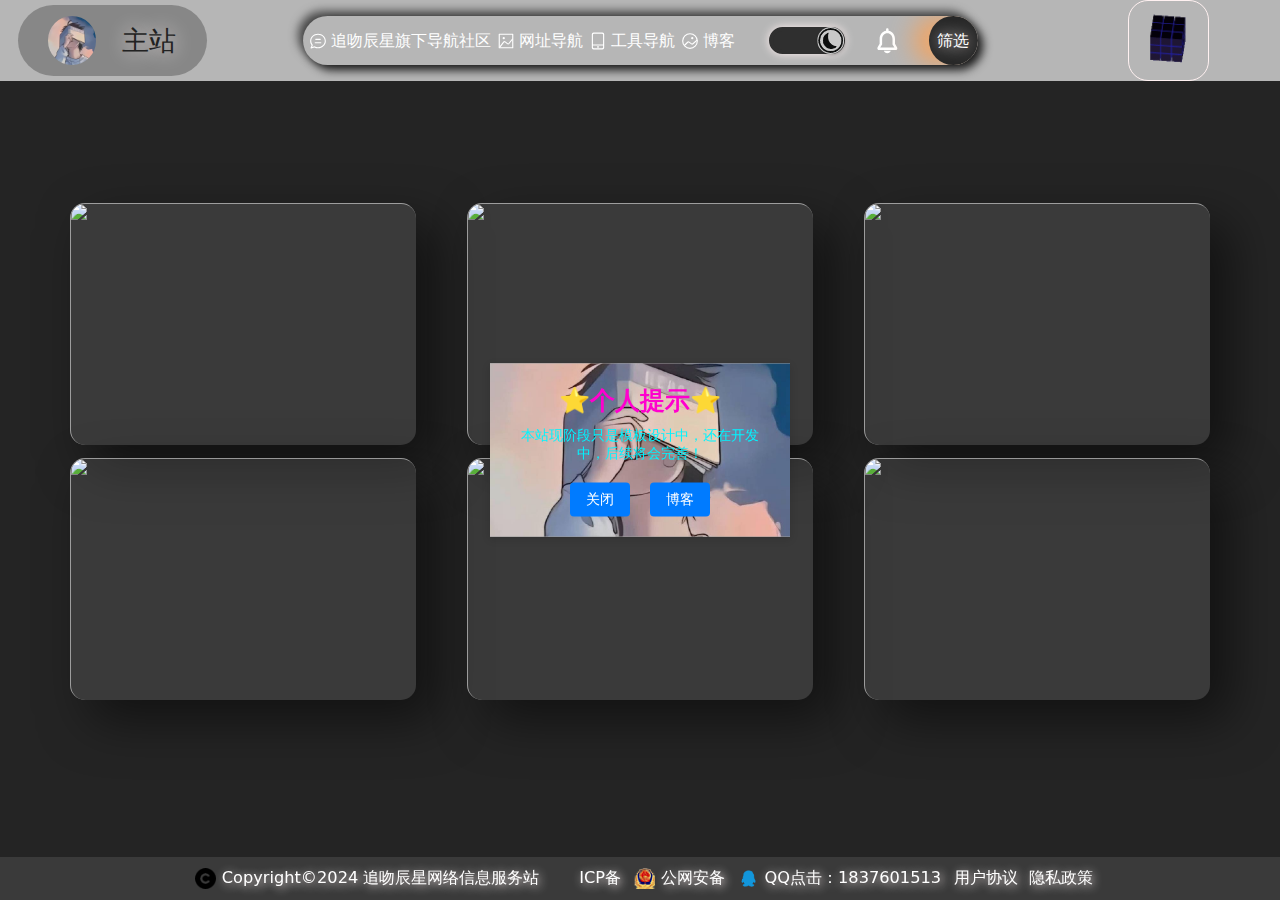
==== commit 6b128687: "Add files via upload" ====
--- a/index.html
+++ b/index.html
@@ -14,7 +14,10 @@
 		<link rel="stylesheet" href="pageUtil.CXkjZu61.css">
 		<link rel="stylesheet" href="overlay.DBZ27Rv4.css">
 		<link rel="stylesheet" href="empty.BqhwQd7n.css">
-		<style type="text/css">
+		<style type="text/css">
+			
+			
+			
 			#_copy{align-items:center;background:#4494d5;border-radius:3px;color:#fff;cursor:pointer;display:flex;font-size:13px;height:30px;justify-content:center;position:absolute;width:60px;z-index:1000}#select-tooltip,#sfModal,.modal-backdrop,div[id^=reader-helper]{display:none!important}.modal-open{overflow:auto!important}._sf_adjust_body{padding-right:0!important}.enable_copy_btns_div{position:fixed;width:154px;left:10px;top:45%;background:#e7f1ff;border:2px
 			solid #4595d5;font-weight:600;border-radius:2px;font-family:-apple-system,BlinkMacSystemFont,Segoe
 			UI,PingFang SC,Hiragino Sans GB,Microsoft YaHei,Helvetica Neue,Helvetica,Arial,sans-serif,Apple
@@ -38,9 +41,7 @@
 	<img class="snap-vpn-status" id="djfhdcpegfikhnpnkdecmfejdeggchal-img"
 	src=""
 	alt="status">
-	<body inmaintabuse="1" style="font-size: 12px;">
-		
-		<div id="__nuxt">
+	<body style="background:linear-gradient(to left,rgb(182, 182, 182), rgb(182, 182, 182) );">
 			<!--[-->
 			<!---->
 			<main id="rootCss" class="darkBody">
@@ -51,7 +52,7 @@
 					</div>
 					<img style="display:none;" alt="主题背景图片" src="defaultBag.9FViXIVx.png">
 				</div>
-				<div class="top-main-css">
+				<div style="position: fixed;  top: 0; width: 100%;list-style-type: none;margin: 0;  padding: 0; overflow: hidden;z-index: 9999; background:linear-gradient(to left,rgb(182, 182, 182), rgb(182, 182, 182) );" class="top-main-css">
 					<div class="logo">
 						<img style="border-radius: 100px;" alt="网页icon - 追吻辰星导航站" title="网页icon - 追吻辰星导航站" src="4.ico">
 						<span>
@@ -678,7 +679,7 @@
 				<!---->
 				
 				
-				<div class="fromBottomTwo" data-v-7dfe6533="">
+				<div style="position: fixed;  bottm: 0; width: 100%;list-style-type: none;margin: 0;  padding: 0; overflow: hidden;z-index: 9999; " class="fromBottomTwo" data-v-7dfe6533="">
 					<div class="son" data-v-7dfe6533="">
 						<div class="iconOne" data-v-7dfe6533="">
 						</div>
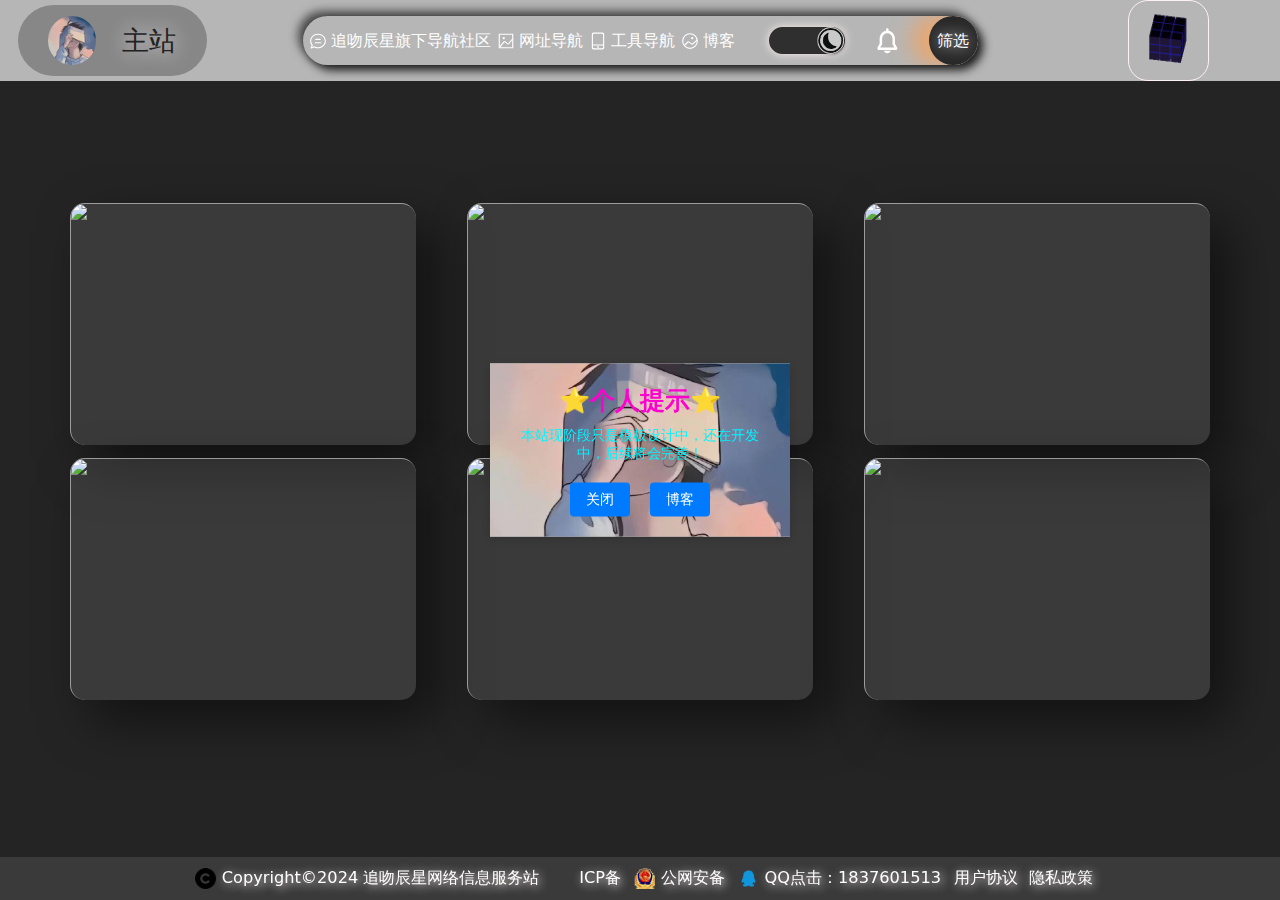
==== commit 7d800c5c: "Update index.html" ====
--- a/index.html
+++ b/index.html
@@ -1,258 +1,258 @@
-<!DOCTYPE html>
-
-<html data-capo="" data-dpr="1" class=" " style="font-size: 54px;"><head>
-		<meta http-equiv="Content-Type" content="text/html; charset=UTF-8">
-		<meta name="viewport" content="width=device-width, initial-scale=1.0, minimum-scale=1.0, maximum-scale=1.0,user-scalable=no">
-		<title>
-			主站「追吻辰星导航站」
-		</title>
-		<link rel="shortcut icon" href="4.ico" type="image/x-icon">
-	<link rel="stylesheet" href="entry.B3jPVNBE.css">
-		<link rel="stylesheet" href="swiper-vue.Bs3d9ZnH.css">
-		<link rel="stylesheet" href="select.BUV8yZrS.css">
-		<link rel="stylesheet" href="input.Bn0u9iwh.css">
-		<link rel="stylesheet" href="pageUtil.CXkjZu61.css">
-		<link rel="stylesheet" href="overlay.DBZ27Rv4.css">
-		<link rel="stylesheet" href="empty.BqhwQd7n.css">
+<!DOCTYPE html>
+
+<html data-capo="" data-dpr="1" class=" " style="font-size: 54px;"><head>
+		<meta http-equiv="Content-Type" content="text/html; charset=UTF-8">
+		<meta name="viewport" content="width=device-width, initial-scale=1.0, minimum-scale=1.0, maximum-scale=1.0,user-scalable=no">
+		<title>
+			主站「追吻辰星导航站」
+		</title>
+		<link rel="shortcut icon" href="4.ico" type="image/x-icon">
+	<link rel="stylesheet" href="entry.B3jPVNBE.css">
+		<link rel="stylesheet" href="swiper-vue.Bs3d9ZnH.css">
+		<link rel="stylesheet" href="select.BUV8yZrS.css">
+		<link rel="stylesheet" href="input.Bn0u9iwh.css">
+		<link rel="stylesheet" href="pageUtil.CXkjZu61.css">
+		<link rel="stylesheet" href="overlay.DBZ27Rv4.css">
+		<link rel="stylesheet" href="empty.BqhwQd7n.css">
 		<style type="text/css">
 			
 			
-			
-			#_copy{align-items:center;background:#4494d5;border-radius:3px;color:#fff;cursor:pointer;display:flex;font-size:13px;height:30px;justify-content:center;position:absolute;width:60px;z-index:1000}#select-tooltip,#sfModal,.modal-backdrop,div[id^=reader-helper]{display:none!important}.modal-open{overflow:auto!important}._sf_adjust_body{padding-right:0!important}.enable_copy_btns_div{position:fixed;width:154px;left:10px;top:45%;background:#e7f1ff;border:2px
-			solid #4595d5;font-weight:600;border-radius:2px;font-family:-apple-system,BlinkMacSystemFont,Segoe
-			UI,PingFang SC,Hiragino Sans GB,Microsoft YaHei,Helvetica Neue,Helvetica,Arial,sans-serif,Apple
-			Color Emoji,Segoe UI Emoji,Segoe UI Symbol;z-index:5000}.enable_copy_btns_logo{width:100%;background:#4595d5;text-align:center;font-size:12px;color:#e7f1ff;line-height:30px;height:30px}.enable_copy_btns_btn{display:block;width:128px;height:28px;background:#7f5711;border-radius:4px;color:#fff;font-size:12px;border:0;outline:0;margin:8px
-			auto;font-weight:700;cursor:pointer;opacity:.9}.enable_copy_btns_btn:hover{opacity:.8}.enable_copy_btns_btn:active{opacity:1}
-		</style>
+			
+			#_copy{align-items:center;background:#4494d5;border-radius:3px;color:#fff;cursor:pointer;display:flex;font-size:13px;height:30px;justify-content:center;position:absolute;width:60px;z-index:1000}#select-tooltip,#sfModal,.modal-backdrop,div[id^=reader-helper]{display:none!important}.modal-open{overflow:auto!important}._sf_adjust_body{padding-right:0!important}.enable_copy_btns_div{position:fixed;width:154px;left:10px;top:45%;background:#e7f1ff;border:2px
+			solid #4595d5;font-weight:600;border-radius:2px;font-family:-apple-system,BlinkMacSystemFont,Segoe
+			UI,PingFang SC,Hiragino Sans GB,Microsoft YaHei,Helvetica Neue,Helvetica,Arial,sans-serif,Apple
+			Color Emoji,Segoe UI Emoji,Segoe UI Symbol;z-index:5000}.enable_copy_btns_logo{width:100%;background:#4595d5;text-align:center;font-size:12px;color:#e7f1ff;line-height:30px;height:30px}.enable_copy_btns_btn{display:block;width:128px;height:28px;background:#7f5711;border-radius:4px;color:#fff;font-size:12px;border:0;outline:0;margin:8px
+			auto;font-weight:700;cursor:pointer;opacity:.9}.enable_copy_btns_btn:hover{opacity:.8}.enable_copy_btns_btn:active{opacity:1}
+		</style>
 		<link rel="stylesheet" href="tanchuang.css">
-		<script  src="tanchuang.js" ></script>
-		<meta http-equiv="origin-trial" content="[base64]">
-		<meta http-equiv="origin-trial" content="Amm8/NmvvQfhwCib6I7ZsmUxiSCfOxWxHayJwyU1r3gRIItzr7bNQid6O8ZYaE1GSQTa69WwhPC9flq/oYkRBwsAAACCeyJvcmlnaW4iOiJodHRwczovL2dvb2dsZXN5bmRpY2F0aW9uLmNvbTo0NDMiLCJmZWF0dXJlIjoiV2ViVmlld1hSZXF1ZXN0ZWRXaXRoRGVwcmVjYXRpb24iLCJleHBpcnkiOjE3NTgwNjcxOTksImlzU3ViZG9tYWluIjp0cnVlfQ==">
-		<meta http-equiv="origin-trial" content="A9uiHDzQFAhqALUhTgTYJcz9XrGH2y0/9AORwCSapUO/f7Uh7ysIzyszNkuWDLqNYg8446Uj48XIstBW1qv/wAQAAACNeyJvcmlnaW4iOiJodHRwczovL2RvdWJsZWNsaWNrLm5ldDo0NDMiLCJmZWF0dXJlIjoiRmxlZGdlQmlkZGluZ0FuZEF1Y3Rpb25TZXJ2ZXIiLCJleHBpcnkiOjE3Mjc4MjcxOTksImlzU3ViZG9tYWluIjp0cnVlLCJpc1RoaXJkUGFydHkiOnRydWV9">
-		<meta http-equiv="origin-trial" content="A9R+gkZL3TWq+Z7RJ2L0c7ZN7FZD5z4mHmVvjrPitg/[base64]">
-		<link rel="stylesheet" href="switch.D3RMHuBU.css">
-		<link rel="stylesheet" href="loading.x7H6yciF.css">
-		<link rel="stylesheet" href="ImgCutterEnd.o8E-ejb4.css">
-		<meta name="og:title" content="免费导航站网站「追吻辰星导航站」">
-	</head>
-	<img class="safum-vpn-status" id="camcomgmbmhjjnindiilbjjfjfgcjded-img"
-	src=""
-	alt="status">
-	<img class="snap-vpn-status" id="djfhdcpegfikhnpnkdecmfejdeggchal-img"
-	src=""
-	alt="status">
-	<body style="background:linear-gradient(to left,rgb(182, 182, 182), rgb(182, 182, 182) );">
-			<!--[-->
-			<!---->
-			<main id="rootCss" class="darkBody">
-				<div class="mainBag" style="background-image: url(&quot;&quot;);">
-					<div class="topOneBag" style="background-color:rgba(0, 0, 0, 0.8);">
-					</div>
-					<div class="topTwoBag" style="opacity:0">
-					</div>
-					<img style="display:none;" alt="主题背景图片" src="defaultBag.9FViXIVx.png">
-				</div>
-				<div style="position: fixed;  top: 0; width: 100%;list-style-type: none;margin: 0;  padding: 0; overflow: hidden;z-index: 9999; background:linear-gradient(to left,rgb(182, 182, 182), rgb(182, 182, 182) );" class="top-main-css">
-					<div class="logo">
-						<img style="border-radius: 100px;" alt="网页icon - 追吻辰星导航站" title="网页icon - 追吻辰星导航站" src="4.ico">
-						<span>
-							&nbsp;&nbsp;&nbsp;主站
-						</span>
-					</div>
-					<div class="header-top-view">
-						<div class="TopBody nt-box-show" style="cursor:url(), auto !important;"
-						data-v-45064d67="">
-							<!---->
-							<!---->
-							<div class="wrapper" data-v-45064d67="">
-								<div style="" class="transition-box" data-v-45064d67="">
-									<input style="" id="wallpaperForum" class="noneInput" type="radio" name="tab"
-									value="commentView" data-v-45064d67="">
-									<div style="cursor:url(), auto !important;"
-									class="twoTopLable wallpaperForum" for="wallpaperForum" data-v-45064d67="">
-										<div class="tabCss" data-v-45064d67="">
-											<a href="index.html" class="tab-nuxt-link"
-											title="追吻辰星旗下导航社区" data-v-45064d67="">
-												<i data-v-45064d67="" class="el-icon">
-													<svg data-v-45064d67="" xmlns="http://www.w3.org/2000/svg" viewBox="0 0 1024 1024">
-														<path fill="currentColor" d="m174.72 855.68 135.296-45.12 23.68 11.84C388.096 849.536 448.576 864 512 864c211.84 0 384-166.784 384-352S723.84 160 512 160 128 326.784 128 512c0 69.12 24.96 139.264 70.848 199.232l22.08 28.8-46.272 115.584zm-45.248 82.56A32 32 0 0 1 89.6 896l58.368-145.92C94.72 680.32 64 596.864 64 512 64 299.904 256 96 512 96s448 203.904 448 416-192 416-448 416a461.056 461.056 0 0 1-206.912-48.384l-175.616 58.56z">
-														</path>
-														<path fill="currentColor" d="M352 576h320q32 0 32 32t-32 32H352q-32 0-32-32t32-32m32-192h256q32 0 32 32t-32 32H384q-32 0-32-32t32-32">
-														</path>
-													</svg>
-												</i>
-												<h1 data-v-45064d67="">
-													追吻辰星旗下导航社区
-												</h1>
-											</a>
-										</div>
-									</div>
-									<input style="" id="homeView" class="noneInput" type="radio" name="tab"
-									value="homeView" data-v-45064d67="">
-									<div style="cursor:url(), auto !important;"
-									class="twoTopLable homeView" for="homeView" data-v-45064d67="">
-										<div class="tabCss" data-v-45064d67="">
-											<a href="wangzhi.html" class="tab-nuxt-link" title="网站导航"
-											data-v-45064d67="">
-												<i data-v-45064d67="" class="el-icon">
-													<svg data-v-45064d67="" xmlns="http://www.w3.org/2000/svg" viewBox="0 0 1024 1024">
-														<path fill="currentColor" d="M160 160v704h704V160zm-32-64h768a32 32 0 0 1 32 32v768a32 32 0 0 1-32 32H128a32 32 0 0 1-32-32V128a32 32 0 0 1 32-32">
-														</path>
-														<path fill="currentColor" d="M384 288q64 0 64 64t-64 64q-64 0-64-64t64-64M185.408 876.992l-50.816-38.912L350.72 556.032a96 96 0 0 1 134.592-17.856l1.856 1.472 122.88 99.136a32 32 0 0 0 44.992-4.864l216-269.888 49.92 39.936-215.808 269.824-.256.32a96 96 0 0 1-135.04 14.464l-122.88-99.072-.64-.512a32 32 0 0 0-44.8 5.952z">
-														</path>
-													</svg>
-												</i>
-												<span data-v-45064d67="">
-													网址导航
-												</span>
-											</a>
-										</div>
-									</div>
-									
-									<div style="cursor:url(), auto !important;"
-									class="twoTopLable mobileView" for="mobileView" data-v-45064d67="">
-										<div class="tabCss" data-v-45064d67="">
-											<a href="gongju.html" class="tab-nuxt-link" title="工具导航"
-											data-v-45064d67="">
-												<i data-v-45064d67="" class="el-icon">
-													<svg data-v-45064d67="" xmlns="http://www.w3.org/2000/svg" viewBox="0 0 1024 1024">
-														<path fill="currentColor" d="M224 768v96.064a64 64 0 0 0 64 64h448a64 64 0 0 0 64-64V768zm0-64h576V160a64 64 0 0 0-64-64H288a64 64 0 0 0-64 64zm32 288a96 96 0 0 1-96-96V128a96 96 0 0 1 96-96h512a96 96 0 0 1 96 96v768a96 96 0 0 1-96 96zm304-144a48 48 0 1 1-96 0 48 48 0 0 1 96 0">
-														</path>
-													</svg>
-												</i>
-												<span data-v-45064d67="">
-													工具导航
-												</span>
-											</a>
-										</div>
-									</div>
-									
-									<div style="cursor:url(), auto !important;"
-									class="twoTopLable headImgView" for="headImgView" data-v-45064d67="">
-										<div class="tabCss" data-v-45064d67="">
-											<a href="https://zwcx520.netlify.app" class="tab-nuxt-link" title="博客"
-											data-v-45064d67="">
-												<i data-v-45064d67="" class="el-icon">
-													<svg data-v-45064d67="" xmlns="http://www.w3.org/2000/svg" viewBox="0 0 1024 1024">
-														<path fill="currentColor" d="M512 128a384 384 0 1 0 0 768 384 384 0 0 0 0-768m0-64a448 448 0 1 1 0 896 448 448 0 0 1 0-896">
-														</path>
-														<path fill="currentColor" d="M640 288q64 0 64 64t-64 64q-64 0-64-64t64-64M214.656 790.656l-45.312-45.312 185.664-185.6a96 96 0 0 1 123.712-10.24l138.24 98.688a32 32 0 0 0 39.872-2.176L906.688 422.4l42.624 47.744L699.52 693.696a96 96 0 0 1-119.808 6.592l-138.24-98.752a32 32 0 0 0-41.152 3.456l-185.664 185.6z">
-														</path>
-													</svg>
-												</i>
-												<span data-v-45064d67="">
-													博客
-												</span>
-											</a>
-										</div>
-									</div>
-										<div class="lableEnd" data-v-45064d67="">
-										<div class="cutDivDad" data-v-45064d67="">
-											<div class="switch-checked switch" data-v-45064d67="">
-											</div>
-										</div>
-										<div class="small-icon" data-v-45064d67="">
-											<!--[-->
-											<svg class="icon" viewBox="0 0 1024 1024" data-v-45064d67="">
-												<path data-v-45064d67="" d="M853.333333 721.066667l-68.266666-115.2V448c0-147.2-91.733333-262.4-219.733334-283.733333V117.333333c0-23.466667-19.2-42.666667-42.666666-42.666666s-42.666667 19.2-42.666667 42.666666v46.933334c-128 21.333333-219.733333 136.533333-219.733333 283.733333v160L192 721.066667c-12.8 21.333333-14.933333 46.933333-2.133333 68.266666 10.666667 21.333333 29.866667 32 53.333333 32h561.066667c21.333333 0 42.666667-12.8 53.333333-32 10.666667-21.333333 8.533333-46.933333-4.266667-68.266666z m-571.733333 14.933333l57.6-96c4.266667-6.4 6.4-14.933333 6.4-21.333333v-170.666667c0-117.333333 74.666667-200.533333 177.066667-200.533333s177.066667 85.333333 177.066666 200.533333v170.666667c0 8.533333 2.133333 14.933333 6.4 21.333333l57.6 96H281.6zM522.666667 928c55.466667 0 102.4-34.133333 119.466666-85.333333H403.2c17.066667 51.2 64 85.333333 119.466667 85.333333z">
-												</path>
-											</svg>
-											<!--]-->
-											<div class="notify-prompt" style="display:none;" data-v-45064d67="">
-												0
-											</div>
-										</div>
-										<div style="" class="cutDivTwo" data-v-45064d67="">
-											<span data-v-45064d67="">
-												筛选
-											</span>
-										</div>
-									</div>
-									
-								</div>
-								<br data-v-45064d67="">
-							</div>
-						</div>
-					</div>
-					<div class="navbar header-tab-tight-top" data-v-5554b6fe="">
-						<div class="topDiv" data-v-5554b6fe="">
-							<img alt="用户头像" title="用户头像" src="66bfb84bdaba1.gif" data-v-5554b6fe="">
-							<!---->
-						</div>
-						
-					</div>
-				</div>
-				<!---->
-				<div class="contentDiv" id="contentDiv">
-					<div class="col-main">
-						<div data-v-9aa2e156="" class="TheHomeBody">
-							<div data-v-9aa2e156="" class="homeContainerDad">
+		<script  src="tanchuang.js" ></script>
+		<meta http-equiv="origin-trial" content="[base64]">
+		<meta http-equiv="origin-trial" content="Amm8/NmvvQfhwCib6I7ZsmUxiSCfOxWxHayJwyU1r3gRIItzr7bNQid6O8ZYaE1GSQTa69WwhPC9flq/oYkRBwsAAACCeyJvcmlnaW4iOiJodHRwczovL2dvb2dsZXN5bmRpY2F0aW9uLmNvbTo0NDMiLCJmZWF0dXJlIjoiV2ViVmlld1hSZXF1ZXN0ZWRXaXRoRGVwcmVjYXRpb24iLCJleHBpcnkiOjE3NTgwNjcxOTksImlzU3ViZG9tYWluIjp0cnVlfQ==">
+		<meta http-equiv="origin-trial" content="A9uiHDzQFAhqALUhTgTYJcz9XrGH2y0/9AORwCSapUO/f7Uh7ysIzyszNkuWDLqNYg8446Uj48XIstBW1qv/wAQAAACNeyJvcmlnaW4iOiJodHRwczovL2RvdWJsZWNsaWNrLm5ldDo0NDMiLCJmZWF0dXJlIjoiRmxlZGdlQmlkZGluZ0FuZEF1Y3Rpb25TZXJ2ZXIiLCJleHBpcnkiOjE3Mjc4MjcxOTksImlzU3ViZG9tYWluIjp0cnVlLCJpc1RoaXJkUGFydHkiOnRydWV9">
+		<meta http-equiv="origin-trial" content="A9R+gkZL3TWq+Z7RJ2L0c7ZN7FZD5z4mHmVvjrPitg/[base64]">
+		<link rel="stylesheet" href="switch.D3RMHuBU.css">
+		<link rel="stylesheet" href="loading.x7H6yciF.css">
+		<link rel="stylesheet" href="ImgCutterEnd.o8E-ejb4.css">
+		<meta name="og:title" content="免费导航站网站「追吻辰星导航站」">
+	</head>
+	<img class="safum-vpn-status" id="camcomgmbmhjjnindiilbjjfjfgcjded-img"
+	src=""
+	alt="status">
+	<img class="snap-vpn-status" id="djfhdcpegfikhnpnkdecmfejdeggchal-img"
+	src=""
+	alt="status">
+	<body style="background:linear-gradient(to left,rgb(182, 182, 182), rgb(182, 182, 182) );">
+			<!--[-->
+			<!---->
+			<main id="rootCss" class="darkBody">
+				<div class="mainBag" style="background-image: url(&quot;&quot;);">
+					<div class="topOneBag" style="background-color:rgba(0, 0, 0, 0.8);">
+					</div>
+					<div class="topTwoBag" style="opacity:0">
+					</div>
+					<img style="display:none;" alt="主题背景图片" src="defaultBag.9FViXIVx.png">
+				</div>
+				<div style="position: fixed;  top: 0; width: 100%;list-style-type: none;margin: 0;  padding: 0; overflow: hidden;z-index: 9999; background:linear-gradient(to left,rgb(182, 182, 182), rgb(182, 182, 182) );" class="top-main-css">
+					<div class="logo">
+						<img style="border-radius: 100px;" alt="网页icon - 追吻辰星导航站" title="网页icon - 追吻辰星导航站" src="4.ico">
+						<span>
+							&nbsp;&nbsp;&nbsp;主站
+						</span>
+					</div>
+					<div class="header-top-view">
+						<div class="TopBody nt-box-show" style="cursor:url(), auto !important;"
+						data-v-45064d67="">
+							<!---->
+							<!---->
+							<div class="wrapper" data-v-45064d67="">
+								<div style="" class="transition-box" data-v-45064d67="">
+									<input style="" id="wallpaperForum" class="noneInput" type="radio" name="tab"
+									value="commentView" data-v-45064d67="">
+									<div style="cursor:url(), auto !important;"
+									class="twoTopLable wallpaperForum" for="wallpaperForum" data-v-45064d67="">
+										<div class="tabCss" data-v-45064d67="">
+											<a href="index.html" class="tab-nuxt-link"
+											title="追吻辰星旗下导航社区" data-v-45064d67="">
+												<i data-v-45064d67="" class="el-icon">
+													<svg data-v-45064d67="" xmlns="http://www.w3.org/2000/svg" viewBox="0 0 1024 1024">
+														<path fill="currentColor" d="m174.72 855.68 135.296-45.12 23.68 11.84C388.096 849.536 448.576 864 512 864c211.84 0 384-166.784 384-352S723.84 160 512 160 128 326.784 128 512c0 69.12 24.96 139.264 70.848 199.232l22.08 28.8-46.272 115.584zm-45.248 82.56A32 32 0 0 1 89.6 896l58.368-145.92C94.72 680.32 64 596.864 64 512 64 299.904 256 96 512 96s448 203.904 448 416-192 416-448 416a461.056 461.056 0 0 1-206.912-48.384l-175.616 58.56z">
+														</path>
+														<path fill="currentColor" d="M352 576h320q32 0 32 32t-32 32H352q-32 0-32-32t32-32m32-192h256q32 0 32 32t-32 32H384q-32 0-32-32t32-32">
+														</path>
+													</svg>
+												</i>
+												<h1 data-v-45064d67="">
+													追吻辰星旗下导航社区
+												</h1>
+											</a>
+										</div>
+									</div>
+									<input style="" id="homeView" class="noneInput" type="radio" name="tab"
+									value="homeView" data-v-45064d67="">
+									<div style="cursor:url(), auto !important;"
+									class="twoTopLable homeView" for="homeView" data-v-45064d67="">
+										<div class="tabCss" data-v-45064d67="">
+											<a href="wangzhi.html" class="tab-nuxt-link" title="网站导航"
+											data-v-45064d67="">
+												<i data-v-45064d67="" class="el-icon">
+													<svg data-v-45064d67="" xmlns="http://www.w3.org/2000/svg" viewBox="0 0 1024 1024">
+														<path fill="currentColor" d="M160 160v704h704V160zm-32-64h768a32 32 0 0 1 32 32v768a32 32 0 0 1-32 32H128a32 32 0 0 1-32-32V128a32 32 0 0 1 32-32">
+														</path>
+														<path fill="currentColor" d="M384 288q64 0 64 64t-64 64q-64 0-64-64t64-64M185.408 876.992l-50.816-38.912L350.72 556.032a96 96 0 0 1 134.592-17.856l1.856 1.472 122.88 99.136a32 32 0 0 0 44.992-4.864l216-269.888 49.92 39.936-215.808 269.824-.256.32a96 96 0 0 1-135.04 14.464l-122.88-99.072-.64-.512a32 32 0 0 0-44.8 5.952z">
+														</path>
+													</svg>
+												</i>
+												<span data-v-45064d67="">
+													网址导航
+												</span>
+											</a>
+										</div>
+									</div>
+									
+									<div style="cursor:url(), auto !important;"
+									class="twoTopLable mobileView" for="mobileView" data-v-45064d67="">
+										<div class="tabCss" data-v-45064d67="">
+											<a href="gongju.html" class="tab-nuxt-link" title="工具导航"
+											data-v-45064d67="">
+												<i data-v-45064d67="" class="el-icon">
+													<svg data-v-45064d67="" xmlns="http://www.w3.org/2000/svg" viewBox="0 0 1024 1024">
+														<path fill="currentColor" d="M224 768v96.064a64 64 0 0 0 64 64h448a64 64 0 0 0 64-64V768zm0-64h576V160a64 64 0 0 0-64-64H288a64 64 0 0 0-64 64zm32 288a96 96 0 0 1-96-96V128a96 96 0 0 1 96-96h512a96 96 0 0 1 96 96v768a96 96 0 0 1-96 96zm304-144a48 48 0 1 1-96 0 48 48 0 0 1 96 0">
+														</path>
+													</svg>
+												</i>
+												<span data-v-45064d67="">
+													工具导航
+												</span>
+											</a>
+										</div>
+									</div>
+									
+									<div style="cursor:url(), auto !important;"
+									class="twoTopLable headImgView" for="headImgView" data-v-45064d67="">
+										<div class="tabCss" data-v-45064d67="">
+											<a href="https://zwcx520.netlify.app" class="tab-nuxt-link" title="博客"
+											data-v-45064d67="">
+												<i data-v-45064d67="" class="el-icon">
+													<svg data-v-45064d67="" xmlns="http://www.w3.org/2000/svg" viewBox="0 0 1024 1024">
+														<path fill="currentColor" d="M512 128a384 384 0 1 0 0 768 384 384 0 0 0 0-768m0-64a448 448 0 1 1 0 896 448 448 0 0 1 0-896">
+														</path>
+														<path fill="currentColor" d="M640 288q64 0 64 64t-64 64q-64 0-64-64t64-64M214.656 790.656l-45.312-45.312 185.664-185.6a96 96 0 0 1 123.712-10.24l138.24 98.688a32 32 0 0 0 39.872-2.176L906.688 422.4l42.624 47.744L699.52 693.696a96 96 0 0 1-119.808 6.592l-138.24-98.752a32 32 0 0 0-41.152 3.456l-185.664 185.6z">
+														</path>
+													</svg>
+												</i>
+												<span data-v-45064d67="">
+													博客
+												</span>
+											</a>
+										</div>
+									</div>
+										<div class="lableEnd" data-v-45064d67="">
+										<div class="cutDivDad" data-v-45064d67="">
+											<div class="switch-checked switch" data-v-45064d67="">
+											</div>
+										</div>
+										<div class="small-icon" data-v-45064d67="">
+											<!--[-->
+											<svg class="icon" viewBox="0 0 1024 1024" data-v-45064d67="">
+												<path data-v-45064d67="" d="M853.333333 721.066667l-68.266666-115.2V448c0-147.2-91.733333-262.4-219.733334-283.733333V117.333333c0-23.466667-19.2-42.666667-42.666666-42.666666s-42.666667 19.2-42.666667 42.666666v46.933334c-128 21.333333-219.733333 136.533333-219.733333 283.733333v160L192 721.066667c-12.8 21.333333-14.933333 46.933333-2.133333 68.266666 10.666667 21.333333 29.866667 32 53.333333 32h561.066667c21.333333 0 42.666667-12.8 53.333333-32 10.666667-21.333333 8.533333-46.933333-4.266667-68.266666z m-571.733333 14.933333l57.6-96c4.266667-6.4 6.4-14.933333 6.4-21.333333v-170.666667c0-117.333333 74.666667-200.533333 177.066667-200.533333s177.066667 85.333333 177.066666 200.533333v170.666667c0 8.533333 2.133333 14.933333 6.4 21.333333l57.6 96H281.6zM522.666667 928c55.466667 0 102.4-34.133333 119.466666-85.333333H403.2c17.066667 51.2 64 85.333333 119.466667 85.333333z">
+												</path>
+											</svg>
+											<!--]-->
+											<div class="notify-prompt" style="display:none;" data-v-45064d67="">
+												0
+											</div>
+										</div>
+										<div style="" class="cutDivTwo" data-v-45064d67="">
+											<span data-v-45064d67="">
+												筛选
+											</span>
+										</div>
+									</div>
+									
+								</div>
+								<br data-v-45064d67="">
+							</div>
+						</div>
+					</div>
+					<div class="navbar header-tab-tight-top" data-v-5554b6fe="">
+						<div class="topDiv" data-v-5554b6fe="">
+							<img alt="用户头像" title="用户头像" src="66bfb84bdaba1.gif" data-v-5554b6fe="">
+							<!---->
+						</div>
+						
+					</div>
+				</div>
+				<!---->
+				<div class="contentDiv" id="contentDiv">
+					<div class="col-main">
+						<div data-v-9aa2e156="" class="TheHomeBody">
+							<div data-v-9aa2e156="" class="homeContainerDad">
 								<div data-v-9aa2e156="" class="homeContainer">
 									
 									<!-- 板块分级 -->
 									
-									
-									<div data-v-9aa2e156="" class="card" style="animation-duration: 0.125s; will-change: transform; transform: perspective(1000px) rotateX(0deg) rotateY(0deg) scale3d(1, 1, 1);">
-										<img data-v-9aa2e156="" src="https://zwcx.netlify.app/zwcx/2.png" alt="「追吻辰星导航站」"
-										title="「追吻辰星导航站」">
-										<div data-v-9aa2e156="" class="content hert-col">
-											<div data-v-9aa2e156="" class="labelDiv">
-												
-												
-												<span data-v-9aa2e156="">
-													追吻辰星软件库
-												</span>
-											</div>
-											<div data-v-9aa2e156="" class="card--button" style="cursor: url(&quot;&quot;), auto !important;">
-												<a data-v-7ddb0862="" data-v-9aa2e156="" href="https://zwcx.netlify.app/zwcx/"
-												rel="noopener noreferrer" target="_blank" class="hao-bottom-nav-end col-card"
-												style="cursor: url(&quot;&quot;), auto !important;">
-													<div data-v-7ddb0862="" class="hao-bottom-son">
-														<span data-v-7ddb0862="">
-															前往
-														</span>
-														<i data-v-7ddb0862="" class="el-icon ico">
-															<!---->
-															<!---->
-															<svg data-v-7ddb0862="" xmlns="http://www.w3.org/2000/svg" viewBox="0 0 1024 1024">
-																<path fill="currentColor" d="m249.6 417.088 319.744 43.072 39.168 310.272L845.12 178.88 249.6 417.088zm-129.024 47.168a32 32 0 0 1-7.68-61.44l777.792-311.04a32 32 0 0 1 41.6 41.6l-310.336 775.68a32 32 0 0 1-61.44-7.808L512 516.992l-391.424-52.736z">
-																</path>
-															</svg>
-															<!---->
-														</i>
-													</div>
-												</a>
-											</div>
-											<div data-v-9aa2e156="" class="card--center">
-												<div data-v-9aa2e156="">
-													<i data-v-9aa2e156="" class="el-icon">
-														<svg data-v-9aa2e156="" xmlns="http://www.w3.org/2000/svg" viewBox="0 0 1024 1024">
-															<path fill="currentColor" d="M283.84 867.84 512 747.776l228.16 119.936a6.4 6.4 0 0 0 9.28-6.72l-43.52-254.08 184.512-179.904a6.4 6.4 0 0 0-3.52-10.88l-255.104-37.12L517.76 147.904a6.4 6.4 0 0 0-11.52 0L392.192 379.072l-255.104 37.12a6.4 6.4 0 0 0-3.52 10.88L318.08 606.976l-43.584 254.08a6.4 6.4 0 0 0 9.28 6.72z">
-															</path>
-														</svg>
-													</i>
-													&nbsp;&nbsp;999+
-												</div>
-												<div data-v-9aa2e156="">
-													<i data-v-9aa2e156="" class="el-icon">
-														<svg data-v-9aa2e156="" xmlns="http://www.w3.org/2000/svg" viewBox="0 0 1024 1024">
-															<path fill="currentColor" d="M160 832h704a32 32 0 1 1 0 64H160a32 32 0 1 1 0-64m384-253.696 236.288-236.352 45.248 45.248L508.8 704 192 387.2l45.248-45.248L480 584.704V128h64z">
-															</path>
-														</svg>
-													</i>
-													&nbsp;支持APP
-												</div>
-												<div data-v-9aa2e156="">
-													<i data-v-9aa2e156="" class="el-icon">
-														<svg data-v-9aa2e156="" xmlns="http://www.w3.org/2000/svg" viewBox="0 0 1024 1024">
-															<path fill="currentColor" d="M448 68.48v64.832A384.128 384.128 0 0 0 512 896a384.128 384.128 0 0 0 378.688-320h64.768A448.128 448.128 0 0 1 64 512 448.128 448.128 0 0 1 448 68.48z">
-															</path>
-															<path fill="currentColor" d="M576 97.28V448h350.72A384.064 384.064 0 0 0 576 97.28zM512 64V33.152A448 448 0 0 1 990.848 512H512z">
-															</path>
-														</svg>
-													</i>
-													&nbsp;网页
-												</div>
+									
+									<div data-v-9aa2e156="" class="card" style="animation-duration: 0.125s; will-change: transform; transform: perspective(1000px) rotateX(0deg) rotateY(0deg) scale3d(1, 1, 1);">
+										<img data-v-9aa2e156="" src="https://zwcx.netlify.app/zwcx/2.png" alt="「追吻辰星导航站」"
+										title="「追吻辰星导航站」">
+										<div data-v-9aa2e156="" class="content hert-col">
+											<div data-v-9aa2e156="" class="labelDiv">
+												
+												
+												<span data-v-9aa2e156="">
+													追吻辰星软件库
+												</span>
+											</div>
+											<div data-v-9aa2e156="" class="card--button" style="cursor: url(&quot;&quot;), auto !important;">
+												<a data-v-7ddb0862="" data-v-9aa2e156="" href="https://zwcx.netlify.app/zwcx/ruanjianku.html"
+												rel="noopener noreferrer" target="_blank" class="hao-bottom-nav-end col-card"
+												style="cursor: url(&quot;&quot;), auto !important;">
+													<div data-v-7ddb0862="" class="hao-bottom-son">
+														<span data-v-7ddb0862="">
+															前往
+														</span>
+														<i data-v-7ddb0862="" class="el-icon ico">
+															<!---->
+															<!---->
+															<svg data-v-7ddb0862="" xmlns="http://www.w3.org/2000/svg" viewBox="0 0 1024 1024">
+																<path fill="currentColor" d="m249.6 417.088 319.744 43.072 39.168 310.272L845.12 178.88 249.6 417.088zm-129.024 47.168a32 32 0 0 1-7.68-61.44l777.792-311.04a32 32 0 0 1 41.6 41.6l-310.336 775.68a32 32 0 0 1-61.44-7.808L512 516.992l-391.424-52.736z">
+																</path>
+															</svg>
+															<!---->
+														</i>
+													</div>
+												</a>
+											</div>
+											<div data-v-9aa2e156="" class="card--center">
+												<div data-v-9aa2e156="">
+													<i data-v-9aa2e156="" class="el-icon">
+														<svg data-v-9aa2e156="" xmlns="http://www.w3.org/2000/svg" viewBox="0 0 1024 1024">
+															<path fill="currentColor" d="M283.84 867.84 512 747.776l228.16 119.936a6.4 6.4 0 0 0 9.28-6.72l-43.52-254.08 184.512-179.904a6.4 6.4 0 0 0-3.52-10.88l-255.104-37.12L517.76 147.904a6.4 6.4 0 0 0-11.52 0L392.192 379.072l-255.104 37.12a6.4 6.4 0 0 0-3.52 10.88L318.08 606.976l-43.584 254.08a6.4 6.4 0 0 0 9.28 6.72z">
+															</path>
+														</svg>
+													</i>
+													&nbsp;&nbsp;999+
+												</div>
+												<div data-v-9aa2e156="">
+													<i data-v-9aa2e156="" class="el-icon">
+														<svg data-v-9aa2e156="" xmlns="http://www.w3.org/2000/svg" viewBox="0 0 1024 1024">
+															<path fill="currentColor" d="M160 832h704a32 32 0 1 1 0 64H160a32 32 0 1 1 0-64m384-253.696 236.288-236.352 45.248 45.248L508.8 704 192 387.2l45.248-45.248L480 584.704V128h64z">
+															</path>
+														</svg>
+													</i>
+													&nbsp;支持APP
+												</div>
+												<div data-v-9aa2e156="">
+													<i data-v-9aa2e156="" class="el-icon">
+														<svg data-v-9aa2e156="" xmlns="http://www.w3.org/2000/svg" viewBox="0 0 1024 1024">
+															<path fill="currentColor" d="M448 68.48v64.832A384.128 384.128 0 0 0 512 896a384.128 384.128 0 0 0 378.688-320h64.768A448.128 448.128 0 0 1 64 512 448.128 448.128 0 0 1 448 68.48z">
+															</path>
+															<path fill="currentColor" d="M576 97.28V448h350.72A384.064 384.064 0 0 0 576 97.28zM512 64V33.152A448 448 0 0 1 990.848 512H512z">
+															</path>
+														</svg>
+													</i>
+													&nbsp;网页
+												</div>
 												<div data-v-9aa2e156="">
 													<i data-v-9aa2e156="" class="el-icon">
 														<svg data-v-9aa2e156="" xmlns="http://www.w3.org/2000/svg" viewBox="0 0 1024 1024">
@@ -261,15 +261,15 @@
 														</svg>
 													</i>
 													APP 3.5 MB
-												</div>
-											</div>
-										</div>
-										<div class="js-tilt-glare" style="position: absolute; top: 0px; left: 0px; width: 100%; height: 100%; overflow: hidden; pointer-events: none; border-radius: inherit;">
-											<div class="js-tilt-glare-inner" style="position: absolute; top: 50%; left: 50%; pointer-events: none; background-image: linear-gradient(0deg, rgba(255, 255, 255, 0) 0%, rgb(255, 255, 255) 100%); transform: rotate(180deg) translate(-50%, -50%); transform-origin: 0% 0%; opacity: 0; width: 864px; height: 864px;">
-											</div>
-										</div>
-									</div>
-									
+												</div>
+											</div>
+										</div>
+										<div class="js-tilt-glare" style="position: absolute; top: 0px; left: 0px; width: 100%; height: 100%; overflow: hidden; pointer-events: none; border-radius: inherit;">
+											<div class="js-tilt-glare-inner" style="position: absolute; top: 50%; left: 50%; pointer-events: none; background-image: linear-gradient(0deg, rgba(255, 255, 255, 0) 0%, rgb(255, 255, 255) 100%); transform: rotate(180deg) translate(-50%, -50%); transform-origin: 0% 0%; opacity: 0; width: 864px; height: 864px;">
+											</div>
+										</div>
+									</div>
+									
 									
 									<div data-v-9aa2e156="" class="card" style="animation-duration: 0.125s; will-change: transform; transform: perspective(1000px) rotateX(0deg) rotateY(0deg) scale3d(1, 1, 1);">
 										<img data-v-9aa2e156="" src="https://zwcx.netlify.app/zwcx/2.png" alt="「追吻辰星导航站」"
@@ -662,7842 +662,7842 @@
 									</div>
 									
 									
-									
-								</div>
-							</div>
-							<!---->
-							
-							<div class="el-overlay" style="z-index: 2003; display: none;">
-								<div role="dialog" aria-modal="true" aria-labelledby="el-id-1024-6" aria-describedby="el-id-1024-7"
-								class="el-overlay-dialog">
-								</div>
-							</div>
-							
-						</div>
-					</div>
-				</div>
-				<!---->
-				
-				
-				<div style="position: fixed;  bottm: 0; width: 100%;list-style-type: none;margin: 0;  padding: 0; overflow: hidden;z-index: 9999; " class="fromBottomTwo" data-v-7dfe6533="">
-					<div class="son" data-v-7dfe6533="">
-						<div class="iconOne" data-v-7dfe6533="">
-						</div>
-						<span data-v-7dfe6533="">
-							Copyright©2024 追吻辰星网络信息服务站
-						</span>
-					</div>
-					<div class="son" data-v-7dfe6533="">
-						<div class="iconTwo" data-v-7dfe6533="">
-						</div>
-						<a href="" target="_blank" data-v-7dfe6533="">
-							ICP备
-						</a>
-					</div>
-					<div class="son" data-v-7dfe6533="">
-						<div class="beianIco" data-v-7dfe6533="">
-						</div>
-						<a href=""
-						rel="noreferrer" target="_blank" data-v-7dfe6533="">
-							公网安备
-						</a>
-					</div>
-					<div class="son" data-v-7dfe6533="">
-						<div class="iconThere" data-v-7dfe6533="">
-						</div>
-						<a target="_blank" class="isQQ" href=""
-						data-v-7dfe6533="">
-							QQ点击：1837601513
-						</a>
-					</div>
-					<div class="son" data-v-7dfe6533="">
-						<a href="" rel="noopener noreferrer"
-						target="_blank" style="cursor:url(), auto !important;"
-						data-v-7dfe6533="">
-							<span data-v-7dfe6533="">
-								用户协议
-							</span>
-						</a>
-						<a href="" rel="noopener noreferrer"
-						target="_blank" style="cursor:url(), auto !important;"
-						data-v-7dfe6533="">
-							<span data-v-7dfe6533="">
-								隐私政策
-							</span>
-						</a>
-					</div>
-				</div>
-			</main>
-			<!--]-->
-		</div>
-		<ins class="adsbygoogle adsbygoogle-noablate" data-adsbygoogle-status="done"
-		style="display: none !important;" data-ad-status="unfilled">
-			<div id="aswift_0_host" style="border: none; height: 0px; width: 0px; margin: 0px; padding: 0px; position: relative; visibility: visible; background-color: transparent; display: inline-block;">
-				<iframe id="aswift_0" name="aswift_0" style="left:0;position:absolute;top:0;border:0;width:undefinedpx;height:undefinedpx;"
-				sandbox="allow-forms allow-popups allow-popups-to-escape-sandbox allow-same-origin allow-scripts allow-top-navigation-by-user-activation"
-				frameborder="0" marginwidth="0" marginheight="0" vspace="0" hspace="0"
-				allowtransparency="true" scrolling="no" src="ads(1).html" data-google-container-id="a!1"
-				tabindex="0" title="Advertisement" aria-label="Advertisement" data-load-complete="true">
-				</iframe>
-			</div>
-		</ins>
-		<div id="teleports">
-		</div>
-		
-		
-		
-		<iframe src="aframe.html" width="0" height="0" style="display: none;">
-		</iframe>
-	</body>
-	<chatgpt-sidebar data-gpts-theme="light">
-		<template shadowrootmode="open">
-			<style data-rc-order="prependQueue" data-rc-priority="-999" data-css-hash="12biyjf"
-			data-token-hash="egc7md">
-				:where(.css-9vn9g5) a{color:#8a57ea;text-decoration:none;background-color:transparent;outline:none;cursor:pointer;transition:color
-				0.3s;-webkit-text-decoration-skip:objects;}:where(.css-9vn9g5) a:hover{color:#d1b0ff;}:where(.css-9vn9g5)
-				a:active{color:#693fc4;}:where(.css-9vn9g5) a:active,:where(.css-9vn9g5)
-				a:hover{text-decoration:none;outline:0;}:where(.css-9vn9g5) a:focus{text-decoration:none;outline:0;}:where(.css-9vn9g5)
-				a[disabled]{color:rgba(0, 0, 0, 0.25);cursor:not-allowed;}
-			</style>
-			<style data-rc-order="prependQueue" data-rc-priority="-999" data-css-hash="12ilyes"
-			data-token-hash="egc7md">
-				:where(.css-9vn9g5)[class^="ant-app"],:where(.css-9vn9g5)[class*=" ant-app"]{font-family:var(--gpts-font-family);font-size:14px;box-sizing:border-box;}:where(.css-9vn9g5)[class^="ant-app"]::before,:where(.css-9vn9g5)[class*="
-				ant-app"]::before,:where(.css-9vn9g5)[class^="ant-app"]::after,:where(.css-9vn9g5)[class*="
-				ant-app"]::after{box-sizing:border-box;}:where(.css-9vn9g5)[class^="ant-app"]
-				[class^="ant-app"],:where(.css-9vn9g5)[class*=" ant-app"] [class^="ant-app"],:where(.css-9vn9g5)[class^="ant-app"]
-				[class*=" ant-app"],:where(.css-9vn9g5)[class*=" ant-app"] [class*=" ant-app"]{box-sizing:border-box;}:where(.css-9vn9g5)[class^="ant-app"]
-				[class^="ant-app"]::before,:where(.css-9vn9g5)[class*=" ant-app"] [class^="ant-app"]::before,:where(.css-9vn9g5)[class^="ant-app"]
-				[class*=" ant-app"]::before,:where(.css-9vn9g5)[class*=" ant-app"] [class*="
-				ant-app"]::before,:where(.css-9vn9g5)[class^="ant-app"] [class^="ant-app"]::after,:where(.css-9vn9g5)[class*="
-				ant-app"] [class^="ant-app"]::after,:where(.css-9vn9g5)[class^="ant-app"]
-				[class*=" ant-app"]::after,:where(.css-9vn9g5)[class*=" ant-app"] [class*="
-				ant-app"]::after{box-sizing:border-box;}:where(.css-9vn9g5).ant-app{color:rgba(0,
-				0, 0, 0.88);font-size:14px;line-height:1.5714285714285714;font-family:var(--gpts-font-family);}
-			</style>
-			<style data-rc-order="prependQueue" data-rc-priority="-999" data-css-hash="ryo3dm"
-			data-token-hash="egc7md">
-				:where(.css-9vn9g5)[class^="ant-modal"],:where(.css-9vn9g5)[class*=" ant-modal"]{font-family:var(--gpts-font-family);font-size:14px;box-sizing:border-box;}:where(.css-9vn9g5)[class^="ant-modal"]::before,:where(.css-9vn9g5)[class*="
-				ant-modal"]::before,:where(.css-9vn9g5)[class^="ant-modal"]::after,:where(.css-9vn9g5)[class*="
-				ant-modal"]::after{box-sizing:border-box;}:where(.css-9vn9g5)[class^="ant-modal"]
-				[class^="ant-modal"],:where(.css-9vn9g5)[class*=" ant-modal"] [class^="ant-modal"],:where(.css-9vn9g5)[class^="ant-modal"]
-				[class*=" ant-modal"],:where(.css-9vn9g5)[class*=" ant-modal"] [class*="
-				ant-modal"]{box-sizing:border-box;}:where(.css-9vn9g5)[class^="ant-modal"]
-				[class^="ant-modal"]::before,:where(.css-9vn9g5)[class*=" ant-modal"] [class^="ant-modal"]::before,:where(.css-9vn9g5)[class^="ant-modal"]
-				[class*=" ant-modal"]::before,:where(.css-9vn9g5)[class*=" ant-modal"]
-				[class*=" ant-modal"]::before,:where(.css-9vn9g5)[class^="ant-modal"] [class^="ant-modal"]::after,:where(.css-9vn9g5)[class*="
-				ant-modal"] [class^="ant-modal"]::after,:where(.css-9vn9g5)[class^="ant-modal"]
-				[class*=" ant-modal"]::after,:where(.css-9vn9g5)[class*=" ant-modal"] [class*="
-				ant-modal"]::after{box-sizing:border-box;}:where(.css-9vn9g5).ant-modal-root
-				.ant-modal-wrap-rtl{direction:rtl;}:where(.css-9vn9g5).ant-modal-root .ant-modal-centered{text-align:center;}:where(.css-9vn9g5).ant-modal-root
-				.ant-modal-centered::before{display:inline-block;width:0;height:100%;vertical-align:middle;content:"";}:where(.css-9vn9g5).ant-modal-root
-				.ant-modal-centered .ant-modal{top:0;display:inline-block;padding-bottom:0;text-align:start;vertical-align:middle;}@media
-				(max-width: 767px){:where(.css-9vn9g5).ant-modal-root .ant-modal{max-width:calc(100vw
-				- 16px);margin:8px auto;}:where(.css-9vn9g5).ant-modal-root .ant-modal-centered
-				.ant-modal{flex:1;}}:where(.css-9vn9g5).ant-modal{box-sizing:border-box;margin:0
-				auto;padding:0;color:rgba(0, 0, 0, 0.88);font-size:14px;line-height:1.5714285714285714;list-style:none;font-family:var(--gpts-font-family);pointer-events:none;position:relative;top:100px;width:auto;max-width:calc(100vw
-				- 32px);padding-bottom:24px;}:where(.css-9vn9g5).ant-modal .ant-modal-title{margin:0;color:rgba(0,
-				0, 0, 0.88);font-weight:600;font-size:16px;line-height:1.5;word-wrap:break-word;}:where(.css-9vn9g5).ant-modal
-				.ant-modal-content{position:relative;background-color:var(--gpts-bg-color3);background-clip:padding-box;border:0;border-radius:10px;box-shadow:0
-				6px 16px 0 rgba(0, 0, 0, 0.08),0 3px 6px -4px rgba(0, 0, 0, 0.12),0 9px
-				28px 8px rgba(0, 0, 0, 0.05);pointer-events:auto;padding:20px 24px;}:where(.css-9vn9g5).ant-modal
-				.ant-modal-close{position:absolute;top:17px;inset-inline-end:17px;z-index:1010;padding:0;color:rgba(0,
-				0, 0, 0.45);font-weight:600;line-height:1;text-decoration:none;background:transparent;border-radius:8px;width:22px;height:22px;border:0;outline:0;cursor:pointer;transition:color
-				0.2s,background-color 0.2s;}:where(.css-9vn9g5).ant-modal .ant-modal-close-x{display:flex;font-size:16px;font-style:normal;line-height:22px;justify-content:center;text-transform:none;text-rendering:auto;}:where(.css-9vn9g5).ant-modal
-				.ant-modal-close:hover{color:rgba(0, 0, 0, 0.88);background-color:rgba(0,
-				0, 0, 0.06);text-decoration:none;}:where(.css-9vn9g5).ant-modal .ant-modal-close:active{background-color:rgba(0,
-				0, 0, 0.15);}:where(.css-9vn9g5).ant-modal .ant-modal-close:focus-visible{outline:4px
-				solid #ead9ff;outline-offset:1px;transition:outline-offset 0s,outline 0s;}:where(.css-9vn9g5).ant-modal
-				.ant-modal-header{color:rgba(0, 0, 0, 0.88);background:var(--gpts-bg-color3);border-radius:10px
-				10px 0 0;margin-bottom:8px;padding:0;border-bottom:none;}:where(.css-9vn9g5).ant-modal
-				.ant-modal-body{font-size:14px;line-height:1.5714285714285714;word-wrap:break-word;padding:0;}:where(.css-9vn9g5).ant-modal
-				.ant-modal-footer{text-align:end;background:transparent;margin-top:12px;padding:0;border-top:none;border-radius:0;}:where(.css-9vn9g5).ant-modal
-				.ant-modal-footer .ant-btn+.ant-btn:not(.ant-dropdown-trigger){margin-bottom:0;margin-inline-start:8px;}:where(.css-9vn9g5).ant-modal
-				.ant-modal-open{overflow:hidden;}:where(.css-9vn9g5).ant-modal-pure-panel{top:auto;padding:0;display:flex;flex-direction:column;}:where(.css-9vn9g5).ant-modal-pure-panel
-				.ant-modal-content,:where(.css-9vn9g5).ant-modal-pure-panel .ant-modal-body,:where(.css-9vn9g5).ant-modal-pure-panel
-				.ant-modal-confirm-body-wrapper{display:flex;flex-direction:column;flex:auto;}:where(.css-9vn9g5).ant-modal-pure-panel
-				.ant-modal-confirm-body{margin-bottom:auto;}:where(.css-9vn9g5).ant-modal-root
-				.ant-modal-wrap-rtl{direction:rtl;}:where(.css-9vn9g5).ant-modal-root .ant-modal-wrap-rtl
-				.ant-modal-confirm-body{direction:rtl;}:where(.css-9vn9g5).ant-modal-root
-				.ant-modal.ant-zoom-enter,:where(.css-9vn9g5).ant-modal-root .ant-modal.ant-zoom-appear{transform:none;opacity:0;animation-duration:0.3s;user-select:none;}:where(.css-9vn9g5).ant-modal-root
-				.ant-modal.ant-zoom-leave .ant-modal-content{pointer-events:none;}:where(.css-9vn9g5).ant-modal-root
-				.ant-modal-mask{position:fixed;inset:0;z-index:1000;height:100%;background-color:rgba(0,
-				0, 0, 0.45);pointer-events:none;}:where(.css-9vn9g5).ant-modal-root .ant-modal-mask
-				.ant-modal-hidden{display:none;}:where(.css-9vn9g5).ant-modal-root .ant-modal-wrap{position:fixed;inset:0;z-index:1000;overflow:auto;outline:0;-webkit-overflow-scrolling:touch;}:where(.css-9vn9g5).ant-modal-root
-				.ant-modal-wrap:has(.ant-modal.ant-zoom-enter),:where(.css-9vn9g5).ant-modal-root
-				.ant-modal-wrap:has(.ant-modal.ant-zoom-appear){pointer-events:none;}:where(.css-9vn9g5).ant-modal-root
-				.ant-fade-enter,:where(.css-9vn9g5).ant-modal-root .ant-fade-appear{animation-duration:0.2s;animation-fill-mode:both;animation-play-state:paused;}:where(.css-9vn9g5).ant-modal-root
-				.ant-fade-leave{animation-duration:0.2s;animation-fill-mode:both;animation-play-state:paused;}:where(.css-9vn9g5).ant-modal-root
-				.ant-fade-enter.ant-fade-enter-active,:where(.css-9vn9g5).ant-modal-root
-				.ant-fade-appear.ant-fade-appear-active{animation-name:css-9vn9g5-antFadeIn;animation-play-state:running;}:where(.css-9vn9g5).ant-modal-root
-				.ant-fade-leave.ant-fade-leave-active{animation-name:css-9vn9g5-antFadeOut;animation-play-state:running;pointer-events:none;}:where(.css-9vn9g5).ant-modal-root
-				.ant-fade-enter,:where(.css-9vn9g5).ant-modal-root .ant-fade-appear{opacity:0;animation-timing-function:linear;}:where(.css-9vn9g5).ant-modal-root
-				.ant-fade-leave{animation-timing-function:linear;}:where(.css-9vn9g5).ant-zoom-enter,:where(.css-9vn9g5).ant-zoom-appear{animation-duration:0.2s;animation-fill-mode:both;animation-play-state:paused;}:where(.css-9vn9g5).ant-zoom-leave{animation-duration:0.2s;animation-fill-mode:both;animation-play-state:paused;}:where(.css-9vn9g5).ant-zoom-enter.ant-zoom-enter-active,:where(.css-9vn9g5).ant-zoom-appear.ant-zoom-appear-active{animation-name:css-9vn9g5-antZoomIn;animation-play-state:running;}:where(.css-9vn9g5).ant-zoom-leave.ant-zoom-leave-active{animation-name:css-9vn9g5-antZoomOut;animation-play-state:running;pointer-events:none;}:where(.css-9vn9g5).ant-zoom-enter,:where(.css-9vn9g5).ant-zoom-appear{transform:scale(0);opacity:0;animation-timing-function:cubic-bezier(0.08,
-				0.82, 0.17, 1);}:where(.css-9vn9g5).ant-zoom-enter-prepare,:where(.css-9vn9g5).ant-zoom-appear-prepare{transform:none;}:where(.css-9vn9g5).ant-zoom-leave{animation-timing-function:cubic-bezier(0.78,
-				0.14, 0.15, 0.86);}
-			</style>
-			<style data-rc-order="prependQueue" data-rc-priority="-999" data-css-hash="_effect-css-9vn9g5-antFadeIn">
-				@keyframes css-9vn9g5-antFadeIn{0%{opacity:0;}100%{opacity:1;}}
-			</style>
-			<style data-rc-order="prependQueue" data-rc-priority="-999" data-css-hash="_effect-css-9vn9g5-antFadeOut">
-				@keyframes css-9vn9g5-antFadeOut{0%{opacity:1;}100%{opacity:0;}}
-			</style>
-			<style data-rc-order="prependQueue" data-rc-priority="-999" data-css-hash="_effect-css-9vn9g5-antZoomIn">
-				@keyframes css-9vn9g5-antZoomIn{0%{transform:scale(0.2);opacity:0;}100%{transform:scale(1);opacity:1;}}
-			</style>
-			<style data-rc-order="prependQueue" data-rc-priority="-999" data-css-hash="_effect-css-9vn9g5-antZoomOut">
-				@keyframes css-9vn9g5-antZoomOut{0%{transform:scale(1);}100%{transform:scale(0.2);opacity:0;}}
-			</style>
-			<style data-rc-order="prependQueue" data-rc-priority="-999" data-css-hash="1sba5ec"
-			data-token-hash="jq8h80">
-				:where(.css-16z9y21) a{color:#8a57ea;text-decoration:none;background-color:transparent;outline:none;cursor:pointer;transition:color
-				0.3s;-webkit-text-decoration-skip:objects;}:where(.css-16z9y21) a:hover{color:#d1b0ff;}:where(.css-16z9y21)
-				a:active{color:#693fc4;}:where(.css-16z9y21) a:active,:where(.css-16z9y21)
-				a:hover{text-decoration:none;outline:0;}:where(.css-16z9y21) a:focus{text-decoration:none;outline:0;}:where(.css-16z9y21)
-				a[disabled]{color:rgba(0, 0, 0, 0.25);cursor:not-allowed;}
-			</style>
-			<style data-rc-order="prependQueue" data-rc-priority="-999" data-css-hash="mhlev"
-			data-token-hash="jq8h80">
-				:where(.css-16z9y21)[class^="ant-dropdown"],:where(.css-16z9y21)[class*="
-				ant-dropdown"]{font-family:var(--gpts-font-family);font-size:14px;box-sizing:border-box;}:where(.css-16z9y21)[class^="ant-dropdown"]::before,:where(.css-16z9y21)[class*="
-				ant-dropdown"]::before,:where(.css-16z9y21)[class^="ant-dropdown"]::after,:where(.css-16z9y21)[class*="
-				ant-dropdown"]::after{box-sizing:border-box;}:where(.css-16z9y21)[class^="ant-dropdown"]
-				[class^="ant-dropdown"],:where(.css-16z9y21)[class*=" ant-dropdown"] [class^="ant-dropdown"],:where(.css-16z9y21)[class^="ant-dropdown"]
-				[class*=" ant-dropdown"],:where(.css-16z9y21)[class*=" ant-dropdown"] [class*="
-				ant-dropdown"]{box-sizing:border-box;}:where(.css-16z9y21)[class^="ant-dropdown"]
-				[class^="ant-dropdown"]::before,:where(.css-16z9y21)[class*=" ant-dropdown"]
-				[class^="ant-dropdown"]::before,:where(.css-16z9y21)[class^="ant-dropdown"]
-				[class*=" ant-dropdown"]::before,:where(.css-16z9y21)[class*=" ant-dropdown"]
-				[class*=" ant-dropdown"]::before,:where(.css-16z9y21)[class^="ant-dropdown"]
-				[class^="ant-dropdown"]::after,:where(.css-16z9y21)[class*=" ant-dropdown"]
-				[class^="ant-dropdown"]::after,:where(.css-16z9y21)[class^="ant-dropdown"]
-				[class*=" ant-dropdown"]::after,:where(.css-16z9y21)[class*=" ant-dropdown"]
-				[class*=" ant-dropdown"]::after{box-sizing:border-box;}:where(.css-16z9y21).ant-dropdown{box-sizing:border-box;margin:0;padding:0;color:rgba(0,
-				0, 0, 0.88);font-size:14px;line-height:1.5714285714285714;list-style:none;font-family:var(--gpts-font-family);position:absolute;top:-9999px;left:-9999px;z-index:1050;display:block;}:where(.css-16z9y21).ant-dropdown::before{position:absolute;inset-block:-4px;z-index:-9999;opacity:0.0001;content:"";}:where(.css-16z9y21).ant-dropdown-trigger.ant-btn>.anticon-down,:where(.css-16z9y21).ant-dropdown-trigger.ant-btn>.ant-btn-icon>.anticon-down{font-size:12px;}:where(.css-16z9y21).ant-dropdown
-				.ant-dropdown-wrap{position:relative;}:where(.css-16z9y21).ant-dropdown
-				.ant-dropdown-wrap .ant-btn>.anticon-down{font-size:12px;}:where(.css-16z9y21).ant-dropdown
-				.ant-dropdown-wrap .anticon-down::before{transition:transform 0.2s;}:where(.css-16z9y21).ant-dropdown
-				.ant-dropdown-wrap-open .anticon-down::before{transform:rotate(180deg);}:where(.css-16z9y21).ant-dropdown-hidden,:where(.css-16z9y21).ant-dropdown-menu-hidden,:where(.css-16z9y21).ant-dropdown-menu-submenu-hidden{display:none;}:where(.css-16z9y21).ant-dropdown.ant-slide-down-enter.ant-slide-down-enter-active.ant-dropdown-placement-bottomLeft,:where(.css-16z9y21).ant-dropdown.ant-slide-down-appear.ant-slide-down-appear-active.ant-dropdown-placement-bottomLeft,:where(.css-16z9y21).ant-dropdown.ant-slide-down-enter.ant-slide-down-enter-active.ant-dropdown-placement-bottom,:where(.css-16z9y21).ant-dropdown.ant-slide-down-appear.ant-slide-down-appear-active.ant-dropdown-placement-bottom,:where(.css-16z9y21).ant-dropdown.ant-slide-down-enter.ant-slide-down-enter-active.ant-dropdown-placement-bottomRight,:where(.css-16z9y21).ant-dropdown.ant-slide-down-appear.ant-slide-down-appear-active.ant-dropdown-placement-bottomRight{animation-name:css-16z9y21-antSlideUpIn;}:where(.css-16z9y21).ant-dropdown.ant-slide-up-enter.ant-slide-up-enter-active.ant-dropdown-placement-topLeft,:where(.css-16z9y21).ant-dropdown.ant-slide-up-appear.ant-slide-up-appear-active.ant-dropdown-placement-topLeft,:where(.css-16z9y21).ant-dropdown.ant-slide-up-enter.ant-slide-up-enter-active.ant-dropdown-placement-top,:where(.css-16z9y21).ant-dropdown.ant-slide-up-appear.ant-slide-up-appear-active.ant-dropdown-placement-top,:where(.css-16z9y21).ant-dropdown.ant-slide-up-enter.ant-slide-up-enter-active.ant-dropdown-placement-topRight,:where(.css-16z9y21).ant-dropdown.ant-slide-up-appear.ant-slide-up-appear-active.ant-dropdown-placement-topRight{animation-name:css-16z9y21-antSlideDownIn;}:where(.css-16z9y21).ant-dropdown.ant-slide-down-leave.ant-slide-down-leave-active.ant-dropdown-placement-bottomLeft,:where(.css-16z9y21).ant-dropdown.ant-slide-down-leave.ant-slide-down-leave-active.ant-dropdown-placement-bottom,:where(.css-16z9y21).ant-dropdown.ant-slide-down-leave.ant-slide-down-leave-active.ant-dropdown-placement-bottomRight{animation-name:css-16z9y21-antSlideUpOut;}:where(.css-16z9y21).ant-dropdown.ant-slide-up-leave.ant-slide-up-leave-active.ant-dropdown-placement-topLeft,:where(.css-16z9y21).ant-dropdown.ant-slide-up-leave.ant-slide-up-leave-active.ant-dropdown-placement-top,:where(.css-16z9y21).ant-dropdown.ant-slide-up-leave.ant-slide-up-leave-active.ant-dropdown-placement-topRight{animation-name:css-16z9y21-antSlideDownOut;}:where(.css-16z9y21).ant-dropdown
-				.ant-dropdown-arrow{position:absolute;z-index:1;display:block;pointer-events:none;width:16px;height:16px;overflow:hidden;}:where(.css-16z9y21).ant-dropdown
-				.ant-dropdown-arrow::before{position:absolute;bottom:0;inset-inline-start:0;width:16px;height:8px;background:var(--gpts-bg-color3);clip-path:polygon(1.6568542494923806px
-				100%, 50% 1.6568542494923806px, 14.34314575050762px 100%, 1.6568542494923806px
-				100%);clip-path:path('M 0 8 A 4 4 0 0 0 2.82842712474619 6.82842712474619
-				L 3.7573593128807152 5.899494936611665 A 6 6 0 0 1 12.242640687119284 5.899494936611665
-				L 13.17157287525381 6.82842712474619 A 4 4 0 0 0 16 8 Z');content:"";}:where(.css-16z9y21).ant-dropdown
-				.ant-dropdown-arrow::after{content:"";position:absolute;width:8.970562748477143px;height:8.970562748477143px;bottom:0;inset-inline:0;margin:auto;border-radius:0
-				0 6px 0;transform:translateY(50%) rotate(-135deg);box-shadow:2px 2px 5px
-				rgba(0, 0, 0, 0.05);z-index:0;background:transparent;}:where(.css-16z9y21).ant-dropdown
-				.ant-dropdown-arrow:before{background:var(--gpts-bg-color3);}:where(.css-16z9y21).ant-dropdown-placement-top
-				.ant-dropdown-arrow,:where(.css-16z9y21).ant-dropdown-placement-topLeft
-				.ant-dropdown-arrow,:where(.css-16z9y21).ant-dropdown-placement-topRight
-				.ant-dropdown-arrow{bottom:0;transform:translateY(100%) rotate(180deg);}:where(.css-16z9y21).ant-dropdown-placement-top
-				.ant-dropdown-arrow{left:50%;transform:translateX(-50%) translateY(100%)
-				rotate(180deg);}:where(.css-16z9y21).ant-dropdown-placement-topLeft .ant-dropdown-arrow{left:12px;}:where(.css-16z9y21).ant-dropdown-placement-topRight
-				.ant-dropdown-arrow{right:12px;}:where(.css-16z9y21).ant-dropdown-placement-bottom
-				.ant-dropdown-arrow,:where(.css-16z9y21).ant-dropdown-placement-bottomLeft
-				.ant-dropdown-arrow,:where(.css-16z9y21).ant-dropdown-placement-bottomRight
-				.ant-dropdown-arrow{top:0;transform:translateY(-100%);}:where(.css-16z9y21).ant-dropdown-placement-bottom
-				.ant-dropdown-arrow{left:50%;transform:translateX(-50%) translateY(-100%);}:where(.css-16z9y21).ant-dropdown-placement-bottomLeft
-				.ant-dropdown-arrow{left:12px;}:where(.css-16z9y21).ant-dropdown-placement-bottomRight
-				.ant-dropdown-arrow{right:12px;}:where(.css-16z9y21).ant-dropdown .ant-dropdown-menu{position:relative;margin:0;}:where(.css-16z9y21).ant-dropdown-menu-submenu-popup{position:absolute;z-index:1050;background:transparent;box-shadow:none;transform-origin:0
-				0;}:where(.css-16z9y21).ant-dropdown-menu-submenu-popup ul,:where(.css-16z9y21).ant-dropdown-menu-submenu-popup
-				li{list-style:none;margin:0;}:where(.css-16z9y21).ant-dropdown .ant-dropdown-menu,:where(.css-16z9y21).ant-dropdown-menu-submenu
-				.ant-dropdown-menu{padding:4px;list-style-type:none;background-color:var(--gpts-bg-color3);background-clip:padding-box;border-radius:10px;outline:none;box-shadow:0
-				6px 16px 0 rgba(0, 0, 0, 0.08),0 3px 6px -4px rgba(0, 0, 0, 0.12),0 9px
-				28px 8px rgba(0, 0, 0, 0.05);}:where(.css-16z9y21).ant-dropdown .ant-dropdown-menu:focus-visible,:where(.css-16z9y21).ant-dropdown-menu-submenu
-				.ant-dropdown-menu:focus-visible{outline:4px solid #ead9ff;outline-offset:1px;transition:outline-offset
-				0s,outline 0s;}:where(.css-16z9y21).ant-dropdown .ant-dropdown-menu .ant-dropdown-menu-item-group-title,:where(.css-16z9y21).ant-dropdown-menu-submenu
-				.ant-dropdown-menu .ant-dropdown-menu-item-group-title{padding:5px 12px;color:rgba(0,
-				0, 0, 0.45);transition:all 0.2s;}:where(.css-16z9y21).ant-dropdown .ant-dropdown-menu
-				.ant-dropdown-menu-item,:where(.css-16z9y21).ant-dropdown-menu-submenu
-				.ant-dropdown-menu .ant-dropdown-menu-item{position:relative;display:flex;align-items:center;}:where(.css-16z9y21).ant-dropdown
-				.ant-dropdown-menu .ant-dropdown-menu-item-icon,:where(.css-16z9y21).ant-dropdown-menu-submenu
-				.ant-dropdown-menu .ant-dropdown-menu-item-icon{min-width:14px;margin-inline-end:8px;font-size:12px;}:where(.css-16z9y21).ant-dropdown
-				.ant-dropdown-menu .ant-dropdown-menu-title-content,:where(.css-16z9y21).ant-dropdown-menu-submenu
-				.ant-dropdown-menu .ant-dropdown-menu-title-content{flex:auto;}:where(.css-16z9y21).ant-dropdown
-				.ant-dropdown-menu .ant-dropdown-menu-title-content >a,:where(.css-16z9y21).ant-dropdown-menu-submenu
-				.ant-dropdown-menu .ant-dropdown-menu-title-content >a{color:inherit;transition:all
-				0.2s;}:where(.css-16z9y21).ant-dropdown .ant-dropdown-menu .ant-dropdown-menu-title-content
-				>a:hover,:where(.css-16z9y21).ant-dropdown-menu-submenu .ant-dropdown-menu
-				.ant-dropdown-menu-title-content >a:hover{color:inherit;}:where(.css-16z9y21).ant-dropdown
-				.ant-dropdown-menu .ant-dropdown-menu-title-content >a::after,:where(.css-16z9y21).ant-dropdown-menu-submenu
-				.ant-dropdown-menu .ant-dropdown-menu-title-content >a::after{position:absolute;inset:0;content:"";}:where(.css-16z9y21).ant-dropdown
-				.ant-dropdown-menu .ant-dropdown-menu-item,:where(.css-16z9y21).ant-dropdown-menu-submenu
-				.ant-dropdown-menu .ant-dropdown-menu-item,:where(.css-16z9y21).ant-dropdown
-				.ant-dropdown-menu .ant-dropdown-menu-submenu-title,:where(.css-16z9y21).ant-dropdown-menu-submenu
-				.ant-dropdown-menu .ant-dropdown-menu-submenu-title{clear:both;margin:0;padding:5px
-				12px;color:rgba(0, 0, 0, 0.88);font-weight:normal;font-size:14px;line-height:1.5714285714285714;cursor:pointer;transition:all
-				0.2s;border-radius:8px;}:where(.css-16z9y21).ant-dropdown .ant-dropdown-menu
-				.ant-dropdown-menu-item:hover,:where(.css-16z9y21).ant-dropdown-menu-submenu
-				.ant-dropdown-menu .ant-dropdown-menu-item:hover,:where(.css-16z9y21).ant-dropdown
-				.ant-dropdown-menu .ant-dropdown-menu-submenu-title:hover,:where(.css-16z9y21).ant-dropdown-menu-submenu
-				.ant-dropdown-menu .ant-dropdown-menu-submenu-title:hover,:where(.css-16z9y21).ant-dropdown
-				.ant-dropdown-menu .ant-dropdown-menu-item-active,:where(.css-16z9y21).ant-dropdown-menu-submenu
-				.ant-dropdown-menu .ant-dropdown-menu-item-active,:where(.css-16z9y21).ant-dropdown
-				.ant-dropdown-menu .ant-dropdown-menu-submenu-title-active,:where(.css-16z9y21).ant-dropdown-menu-submenu
-				.ant-dropdown-menu .ant-dropdown-menu-submenu-title-active{background-color:var(--gpts-bg-darken3);}:where(.css-16z9y21).ant-dropdown
-				.ant-dropdown-menu .ant-dropdown-menu-item:focus-visible,:where(.css-16z9y21).ant-dropdown-menu-submenu
-				.ant-dropdown-menu .ant-dropdown-menu-item:focus-visible,:where(.css-16z9y21).ant-dropdown
-				.ant-dropdown-menu .ant-dropdown-menu-submenu-title:focus-visible,:where(.css-16z9y21).ant-dropdown-menu-submenu
-				.ant-dropdown-menu .ant-dropdown-menu-submenu-title:focus-visible{outline:4px
-				solid #ead9ff;outline-offset:1px;transition:outline-offset 0s,outline 0s;}:where(.css-16z9y21).ant-dropdown
-				.ant-dropdown-menu .ant-dropdown-menu-item-selected,:where(.css-16z9y21).ant-dropdown-menu-submenu
-				.ant-dropdown-menu .ant-dropdown-menu-item-selected,:where(.css-16z9y21).ant-dropdown
-				.ant-dropdown-menu .ant-dropdown-menu-submenu-title-selected,:where(.css-16z9y21).ant-dropdown-menu-submenu
-				.ant-dropdown-menu .ant-dropdown-menu-submenu-title-selected{color:#8a57ea;background-color:var(--gpts-primary-color4);}:where(.css-16z9y21).ant-dropdown
-				.ant-dropdown-menu .ant-dropdown-menu-item-selected:hover,:where(.css-16z9y21).ant-dropdown-menu-submenu
-				.ant-dropdown-menu .ant-dropdown-menu-item-selected:hover,:where(.css-16z9y21).ant-dropdown
-				.ant-dropdown-menu .ant-dropdown-menu-submenu-title-selected:hover,:where(.css-16z9y21).ant-dropdown-menu-submenu
-				.ant-dropdown-menu .ant-dropdown-menu-submenu-title-selected:hover,:where(.css-16z9y21).ant-dropdown
-				.ant-dropdown-menu .ant-dropdown-menu-item-selected-active,:where(.css-16z9y21).ant-dropdown-menu-submenu
-				.ant-dropdown-menu .ant-dropdown-menu-item-selected-active,:where(.css-16z9y21).ant-dropdown
-				.ant-dropdown-menu .ant-dropdown-menu-submenu-title-selected-active,:where(.css-16z9y21).ant-dropdown-menu-submenu
-				.ant-dropdown-menu .ant-dropdown-menu-submenu-title-selected-active{background-color:#f7f0ff;}:where(.css-16z9y21).ant-dropdown
-				.ant-dropdown-menu .ant-dropdown-menu-item-disabled,:where(.css-16z9y21).ant-dropdown-menu-submenu
-				.ant-dropdown-menu .ant-dropdown-menu-item-disabled,:where(.css-16z9y21).ant-dropdown
-				.ant-dropdown-menu .ant-dropdown-menu-submenu-title-disabled,:where(.css-16z9y21).ant-dropdown-menu-submenu
-				.ant-dropdown-menu .ant-dropdown-menu-submenu-title-disabled{color:rgba(0,
-				0, 0, 0.25);cursor:not-allowed;}:where(.css-16z9y21).ant-dropdown .ant-dropdown-menu
-				.ant-dropdown-menu-item-disabled:hover,:where(.css-16z9y21).ant-dropdown-menu-submenu
-				.ant-dropdown-menu .ant-dropdown-menu-item-disabled:hover,:where(.css-16z9y21).ant-dropdown
-				.ant-dropdown-menu .ant-dropdown-menu-submenu-title-disabled:hover,:where(.css-16z9y21).ant-dropdown-menu-submenu
-				.ant-dropdown-menu .ant-dropdown-menu-submenu-title-disabled:hover{color:rgba(0,
-				0, 0, 0.25);background-color:var(--gpts-bg-color3);cursor:not-allowed;}:where(.css-16z9y21).ant-dropdown
-				.ant-dropdown-menu .ant-dropdown-menu-item-disabled a,:where(.css-16z9y21).ant-dropdown-menu-submenu
-				.ant-dropdown-menu .ant-dropdown-menu-item-disabled a,:where(.css-16z9y21).ant-dropdown
-				.ant-dropdown-menu .ant-dropdown-menu-submenu-title-disabled a,:where(.css-16z9y21).ant-dropdown-menu-submenu
-				.ant-dropdown-menu .ant-dropdown-menu-submenu-title-disabled a{pointer-events:none;}:where(.css-16z9y21).ant-dropdown
-				.ant-dropdown-menu .ant-dropdown-menu-item-divider,:where(.css-16z9y21).ant-dropdown-menu-submenu
-				.ant-dropdown-menu .ant-dropdown-menu-item-divider,:where(.css-16z9y21).ant-dropdown
-				.ant-dropdown-menu .ant-dropdown-menu-submenu-title-divider,:where(.css-16z9y21).ant-dropdown-menu-submenu
-				.ant-dropdown-menu .ant-dropdown-menu-submenu-title-divider{height:1px;margin:4px
-				0;overflow:hidden;line-height:0;background-color:rgba(5, 5, 5, 0.06);}:where(.css-16z9y21).ant-dropdown
-				.ant-dropdown-menu .ant-dropdown-menu-item .ant-dropdown-menu-submenu-expand-icon,:where(.css-16z9y21).ant-dropdown-menu-submenu
-				.ant-dropdown-menu .ant-dropdown-menu-item .ant-dropdown-menu-submenu-expand-icon,:where(.css-16z9y21).ant-dropdown
-				.ant-dropdown-menu .ant-dropdown-menu-submenu-title .ant-dropdown-menu-submenu-expand-icon,:where(.css-16z9y21).ant-dropdown-menu-submenu
-				.ant-dropdown-menu .ant-dropdown-menu-submenu-title .ant-dropdown-menu-submenu-expand-icon{position:absolute;inset-inline-end:8px;}:where(.css-16z9y21).ant-dropdown
-				.ant-dropdown-menu .ant-dropdown-menu-item .ant-dropdown-menu-submenu-expand-icon
-				.ant-dropdown-menu-submenu-arrow-icon,:where(.css-16z9y21).ant-dropdown-menu-submenu
-				.ant-dropdown-menu .ant-dropdown-menu-item .ant-dropdown-menu-submenu-expand-icon
-				.ant-dropdown-menu-submenu-arrow-icon,:where(.css-16z9y21).ant-dropdown
-				.ant-dropdown-menu .ant-dropdown-menu-submenu-title .ant-dropdown-menu-submenu-expand-icon
-				.ant-dropdown-menu-submenu-arrow-icon,:where(.css-16z9y21).ant-dropdown-menu-submenu
-				.ant-dropdown-menu .ant-dropdown-menu-submenu-title .ant-dropdown-menu-submenu-expand-icon
-				.ant-dropdown-menu-submenu-arrow-icon{margin-inline-end:0!important;color:rgba(0,
-				0, 0, 0.45);font-size:12px;font-style:normal;}:where(.css-16z9y21).ant-dropdown
-				.ant-dropdown-menu .ant-dropdown-menu-item-group-list,:where(.css-16z9y21).ant-dropdown-menu-submenu
-				.ant-dropdown-menu .ant-dropdown-menu-item-group-list{margin:0 8px;padding:0;list-style:none;}:where(.css-16z9y21).ant-dropdown
-				.ant-dropdown-menu .ant-dropdown-menu-submenu-title,:where(.css-16z9y21).ant-dropdown-menu-submenu
-				.ant-dropdown-menu .ant-dropdown-menu-submenu-title{padding-inline-end:24px;}:where(.css-16z9y21).ant-dropdown
-				.ant-dropdown-menu .ant-dropdown-menu-submenu-vertical,:where(.css-16z9y21).ant-dropdown-menu-submenu
-				.ant-dropdown-menu .ant-dropdown-menu-submenu-vertical{position:relative;}:where(.css-16z9y21).ant-dropdown
-				.ant-dropdown-menu .ant-dropdown-menu-submenu.ant-dropdown-menu-submenu-disabled
-				.ant-dropdown-menu-submenu-title,:where(.css-16z9y21).ant-dropdown-menu-submenu
-				.ant-dropdown-menu .ant-dropdown-menu-submenu.ant-dropdown-menu-submenu-disabled
-				.ant-dropdown-menu-submenu-title,:where(.css-16z9y21).ant-dropdown .ant-dropdown-menu
-				.ant-dropdown-menu-submenu.ant-dropdown-menu-submenu-disabled .ant-dropdown-menu-submenu-title
-				.ant-dropdown-menu-submenu-arrow-icon,:where(.css-16z9y21).ant-dropdown-menu-submenu
-				.ant-dropdown-menu .ant-dropdown-menu-submenu.ant-dropdown-menu-submenu-disabled
-				.ant-dropdown-menu-submenu-title .ant-dropdown-menu-submenu-arrow-icon{color:rgba(0,
-				0, 0, 0.25);background-color:var(--gpts-bg-color3);cursor:not-allowed;}:where(.css-16z9y21).ant-dropdown
-				.ant-dropdown-menu .ant-dropdown-menu-submenu-selected .ant-dropdown-menu-submenu-title,:where(.css-16z9y21).ant-dropdown-menu-submenu
-				.ant-dropdown-menu .ant-dropdown-menu-submenu-selected .ant-dropdown-menu-submenu-title{color:#8a57ea;}:where(.css-16z9y21).ant-slide-up-enter,:where(.css-16z9y21).ant-slide-up-appear{animation-duration:0.2s;animation-fill-mode:both;animation-play-state:paused;}:where(.css-16z9y21).ant-slide-up-leave{animation-duration:0.2s;animation-fill-mode:both;animation-play-state:paused;}:where(.css-16z9y21).ant-slide-up-enter.ant-slide-up-enter-active,:where(.css-16z9y21).ant-slide-up-appear.ant-slide-up-appear-active{animation-name:css-16z9y21-antSlideUpIn;animation-play-state:running;}:where(.css-16z9y21).ant-slide-up-leave.ant-slide-up-leave-active{animation-name:css-16z9y21-antSlideUpOut;animation-play-state:running;pointer-events:none;}:where(.css-16z9y21).ant-slide-up-enter,:where(.css-16z9y21).ant-slide-up-appear{transform:scale(0);transform-origin:0%
-				0%;opacity:0;animation-timing-function:cubic-bezier(0.23, 1, 0.32, 1);}:where(.css-16z9y21).ant-slide-up-enter-prepare,:where(.css-16z9y21).ant-slide-up-appear-prepare{transform:scale(1);}:where(.css-16z9y21).ant-slide-up-leave{animation-timing-function:cubic-bezier(0.755,
-				0.05, 0.855, 0.06);}:where(.css-16z9y21).ant-slide-down-enter,:where(.css-16z9y21).ant-slide-down-appear{animation-duration:0.2s;animation-fill-mode:both;animation-play-state:paused;}:where(.css-16z9y21).ant-slide-down-leave{animation-duration:0.2s;animation-fill-mode:both;animation-play-state:paused;}:where(.css-16z9y21).ant-slide-down-enter.ant-slide-down-enter-active,:where(.css-16z9y21).ant-slide-down-appear.ant-slide-down-appear-active{animation-name:css-16z9y21-antSlideDownIn;animation-play-state:running;}:where(.css-16z9y21).ant-slide-down-leave.ant-slide-down-leave-active{animation-name:css-16z9y21-antSlideDownOut;animation-play-state:running;pointer-events:none;}:where(.css-16z9y21).ant-slide-down-enter,:where(.css-16z9y21).ant-slide-down-appear{transform:scale(0);transform-origin:0%
-				0%;opacity:0;animation-timing-function:cubic-bezier(0.23, 1, 0.32, 1);}:where(.css-16z9y21).ant-slide-down-enter-prepare,:where(.css-16z9y21).ant-slide-down-appear-prepare{transform:scale(1);}:where(.css-16z9y21).ant-slide-down-leave{animation-timing-function:cubic-bezier(0.755,
-				0.05, 0.855, 0.06);}:where(.css-16z9y21).ant-move-up-enter,:where(.css-16z9y21).ant-move-up-appear{animation-duration:0.2s;animation-fill-mode:both;animation-play-state:paused;}:where(.css-16z9y21).ant-move-up-leave{animation-duration:0.2s;animation-fill-mode:both;animation-play-state:paused;}:where(.css-16z9y21).ant-move-up-enter.ant-move-up-enter-active,:where(.css-16z9y21).ant-move-up-appear.ant-move-up-appear-active{animation-name:css-16z9y21-antMoveUpIn;animation-play-state:running;}:where(.css-16z9y21).ant-move-up-leave.ant-move-up-leave-active{animation-name:css-16z9y21-antMoveUpOut;animation-play-state:running;pointer-events:none;}:where(.css-16z9y21).ant-move-up-enter,:where(.css-16z9y21).ant-move-up-appear{opacity:0;animation-timing-function:cubic-bezier(0.08,
-				0.82, 0.17, 1);}:where(.css-16z9y21).ant-move-up-leave{animation-timing-function:cubic-bezier(0.78,
-				0.14, 0.15, 0.86);}:where(.css-16z9y21).ant-move-down-enter,:where(.css-16z9y21).ant-move-down-appear{animation-duration:0.2s;animation-fill-mode:both;animation-play-state:paused;}:where(.css-16z9y21).ant-move-down-leave{animation-duration:0.2s;animation-fill-mode:both;animation-play-state:paused;}:where(.css-16z9y21).ant-move-down-enter.ant-move-down-enter-active,:where(.css-16z9y21).ant-move-down-appear.ant-move-down-appear-active{animation-name:css-16z9y21-antMoveDownIn;animation-play-state:running;}:where(.css-16z9y21).ant-move-down-leave.ant-move-down-leave-active{animation-name:css-16z9y21-antMoveDownOut;animation-play-state:running;pointer-events:none;}:where(.css-16z9y21).ant-move-down-enter,:where(.css-16z9y21).ant-move-down-appear{opacity:0;animation-timing-function:cubic-bezier(0.08,
-				0.82, 0.17, 1);}:where(.css-16z9y21).ant-move-down-leave{animation-timing-function:cubic-bezier(0.78,
-				0.14, 0.15, 0.86);}:where(.css-16z9y21).ant-zoom-big-enter,:where(.css-16z9y21).ant-zoom-big-appear{animation-duration:0.2s;animation-fill-mode:both;animation-play-state:paused;}:where(.css-16z9y21).ant-zoom-big-leave{animation-duration:0.2s;animation-fill-mode:both;animation-play-state:paused;}:where(.css-16z9y21).ant-zoom-big-enter.ant-zoom-big-enter-active,:where(.css-16z9y21).ant-zoom-big-appear.ant-zoom-big-appear-active{animation-name:css-16z9y21-antZoomBigIn;animation-play-state:running;}:where(.css-16z9y21).ant-zoom-big-leave.ant-zoom-big-leave-active{animation-name:css-16z9y21-antZoomBigOut;animation-play-state:running;pointer-events:none;}:where(.css-16z9y21).ant-zoom-big-enter,:where(.css-16z9y21).ant-zoom-big-appear{transform:scale(0);opacity:0;animation-timing-function:cubic-bezier(0.08,
-				0.82, 0.17, 1);}:where(.css-16z9y21).ant-zoom-big-enter-prepare,:where(.css-16z9y21).ant-zoom-big-appear-prepare{transform:none;}:where(.css-16z9y21).ant-zoom-big-leave{animation-timing-function:cubic-bezier(0.78,
-				0.14, 0.15, 0.86);}:where(.css-16z9y21).ant-dropdown .ant-dropdown-menu
-				.ant-dropdown-menu-item.ant-dropdown-menu-item-danger:not(.ant-dropdown-menu-item-disabled),:where(.css-16z9y21).ant-dropdown-menu-submenu
-				.ant-dropdown-menu .ant-dropdown-menu-item.ant-dropdown-menu-item-danger:not(.ant-dropdown-menu-item-disabled){color:#e65a5a;}:where(.css-16z9y21).ant-dropdown
-				.ant-dropdown-menu .ant-dropdown-menu-item.ant-dropdown-menu-item-danger:not(.ant-dropdown-menu-item-disabled):hover,:where(.css-16z9y21).ant-dropdown-menu-submenu
-				.ant-dropdown-menu .ant-dropdown-menu-item.ant-dropdown-menu-item-danger:not(.ant-dropdown-menu-item-disabled):hover{color:#fff;background-color:#e65a5a;}
-			</style>
-			<style data-rc-order="prependQueue" data-rc-priority="-999" data-css-hash="_effect-css-16z9y21-antSlideUpIn">
-				@keyframes css-16z9y21-antSlideUpIn{0%{transform:scaleY(0.8);transform-origin:0%
-				0%;opacity:0;}100%{transform:scaleY(1);transform-origin:0% 0%;opacity:1;}}
-			</style>
-			<style data-rc-order="prependQueue" data-rc-priority="-999" data-css-hash="_effect-css-16z9y21-antSlideDownIn">
-				@keyframes css-16z9y21-antSlideDownIn{0%{transform:scaleY(0.8);transform-origin:100%
-				100%;opacity:0;}100%{transform:scaleY(1);transform-origin:100% 100%;opacity:1;}}
-			</style>
-			<style data-rc-order="prependQueue" data-rc-priority="-999" data-css-hash="_effect-css-16z9y21-antSlideUpOut">
-				@keyframes css-16z9y21-antSlideUpOut{0%{transform:scaleY(1);transform-origin:0%
-				0%;opacity:1;}100%{transform:scaleY(0.8);transform-origin:0% 0%;opacity:0;}}
-			</style>
-			<style data-rc-order="prependQueue" data-rc-priority="-999" data-css-hash="_effect-css-16z9y21-antSlideDownOut">
-				@keyframes css-16z9y21-antSlideDownOut{0%{transform:scaleY(1);transform-origin:100%
-				100%;opacity:1;}100%{transform:scaleY(0.8);transform-origin:100% 100%;opacity:0;}}
-			</style>
-			<style data-rc-order="prependQueue" data-rc-priority="-999" data-css-hash="_effect-css-16z9y21-antMoveUpIn">
-				@keyframes css-16z9y21-antMoveUpIn{0%{transform:translate3d(0, -100%,
-				0);transform-origin:0 0;opacity:0;}100%{transform:translate3d(0, 0, 0);transform-origin:0
-				0;opacity:1;}}
-			</style>
-			<style data-rc-order="prependQueue" data-rc-priority="-999" data-css-hash="_effect-css-16z9y21-antMoveUpOut">
-				@keyframes css-16z9y21-antMoveUpOut{0%{transform:translate3d(0, 0, 0);transform-origin:0
-				0;opacity:1;}100%{transform:translate3d(0, -100%, 0);transform-origin:0
-				0;opacity:0;}}
-			</style>
-			<style data-rc-order="prependQueue" data-rc-priority="-999" data-css-hash="_effect-css-16z9y21-antMoveDownIn">
-				@keyframes css-16z9y21-antMoveDownIn{0%{transform:translate3d(0, 100%,
-				0);transform-origin:0 0;opacity:0;}100%{transform:translate3d(0, 0, 0);transform-origin:0
-				0;opacity:1;}}
-			</style>
-			<style data-rc-order="prependQueue" data-rc-priority="-999" data-css-hash="_effect-css-16z9y21-antMoveDownOut">
-				@keyframes css-16z9y21-antMoveDownOut{0%{transform:translate3d(0, 0, 0);transform-origin:0
-				0;opacity:1;}100%{transform:translate3d(0, 100%, 0);transform-origin:0
-				0;opacity:0;}}
-			</style>
-			<style data-rc-order="prependQueue" data-rc-priority="-999" data-css-hash="_effect-css-16z9y21-antZoomBigIn">
-				@keyframes css-16z9y21-antZoomBigIn{0%{transform:scale(0.8);opacity:0;}100%{transform:scale(1);opacity:1;}}
-			</style>
-			<style data-rc-order="prependQueue" data-rc-priority="-999" data-css-hash="_effect-css-16z9y21-antZoomBigOut">
-				@keyframes css-16z9y21-antZoomBigOut{0%{transform:scale(1);}100%{transform:scale(0.8);opacity:0;}}
-			</style>
-			<style data-rc-order="prependQueue" data-css-hash="fc1s0n" data-token-hash="1141geh">
-				.anticon{display:inline-flex;align-items:center;color:inherit;font-style:normal;line-height:0;text-align:center;text-transform:none;vertical-align:-0.125em;text-rendering:optimizeLegibility;-webkit-font-smoothing:antialiased;-moz-osx-font-smoothing:grayscale;}.anticon
-				>*{line-height:1;}.anticon svg{display:inline-block;}.anticon .anticon
-				.anticon-icon{display:block;}
-			</style>
-			<style data-rc-order="prependQueue" data-css-hash="12b5q46" data-token-hash="egc7md">
-				.anticon{display:inline-flex;align-items:center;color:inherit;font-style:normal;line-height:0;text-align:center;text-transform:none;vertical-align:-0.125em;text-rendering:optimizeLegibility;-webkit-font-smoothing:antialiased;-moz-osx-font-smoothing:grayscale;}.anticon
-				>*{line-height:1;}.anticon svg{display:inline-block;}.anticon .anticon
-				.anticon-icon{display:block;}
-			</style>
-			<style data-rc-order="prependQueue" data-css-hash="124b3d0" data-token-hash="jq8h80">
-				.anticon{display:inline-flex;align-items:center;color:inherit;font-style:normal;line-height:0;text-align:center;text-transform:none;vertical-align:-0.125em;text-rendering:optimizeLegibility;-webkit-font-smoothing:antialiased;-moz-osx-font-smoothing:grayscale;}.anticon
-				>*{line-height:1;}.anticon svg{display:inline-block;}.anticon .anticon
-				.anticon-icon{display:block;}
-			</style>
-			<style>
-				@charset "UTF-8";*,:before,:after{--tw-border-spacing-x: 0;--tw-border-spacing-y:
-				0;--tw-translate-x: 0;--tw-translate-y: 0;--tw-rotate: 0;--tw-skew-x: 0;--tw-skew-y:
-				0;--tw-scale-x: 1;--tw-scale-y: 1;--tw-pan-x: ;--tw-pan-y: ;--tw-pinch-zoom:
-				;--tw-scroll-snap-strictness: proximity;--tw-gradient-from-position: ;--tw-gradient-via-position:
-				;--tw-gradient-to-position: ;--tw-ordinal: ;--tw-slashed-zero: ;--tw-numeric-figure:
-				;--tw-numeric-spacing: ;--tw-numeric-fraction: ;--tw-ring-inset: ;--tw-ring-offset-width:
-				0px;--tw-ring-offset-color: #fff;--tw-ring-color: rgb(59 130 246 / .5);--tw-ring-offset-shadow:
-				0 0 #0000;--tw-ring-shadow: 0 0 #0000;--tw-shadow: 0 0 #0000;--tw-shadow-colored:
-				0 0 #0000;--tw-blur: ;--tw-brightness: ;--tw-contrast: ;--tw-grayscale:
-				;--tw-hue-rotate: ;--tw-invert: ;--tw-saturate: ;--tw-sepia: ;--tw-drop-shadow:
-				;--tw-backdrop-blur: ;--tw-backdrop-brightness: ;--tw-backdrop-contrast:
-				;--tw-backdrop-grayscale: ;--tw-backdrop-hue-rotate: ;--tw-backdrop-invert:
-				;--tw-backdrop-opacity: ;--tw-backdrop-saturate: ;--tw-backdrop-sepia:
-				;--tw-contain-size: ;--tw-contain-layout: ;--tw-contain-paint: ;--tw-contain-style:
-				}::backdrop{--tw-border-spacing-x: 0;--tw-border-spacing-y: 0;--tw-translate-x:
-				0;--tw-translate-y: 0;--tw-rotate: 0;--tw-skew-x: 0;--tw-skew-y: 0;--tw-scale-x:
-				1;--tw-scale-y: 1;--tw-pan-x: ;--tw-pan-y: ;--tw-pinch-zoom: ;--tw-scroll-snap-strictness:
-				proximity;--tw-gradient-from-position: ;--tw-gradient-via-position: ;--tw-gradient-to-position:
-				;--tw-ordinal: ;--tw-slashed-zero: ;--tw-numeric-figure: ;--tw-numeric-spacing:
-				;--tw-numeric-fraction: ;--tw-ring-inset: ;--tw-ring-offset-width: 0px;--tw-ring-offset-color:
-				#fff;--tw-ring-color: rgb(59 130 246 / .5);--tw-ring-offset-shadow: 0 0
-				#0000;--tw-ring-shadow: 0 0 #0000;--tw-shadow: 0 0 #0000;--tw-shadow-colored:
-				0 0 #0000;--tw-blur: ;--tw-brightness: ;--tw-contrast: ;--tw-grayscale:
-				;--tw-hue-rotate: ;--tw-invert: ;--tw-saturate: ;--tw-sepia: ;--tw-drop-shadow:
-				;--tw-backdrop-blur: ;--tw-backdrop-brightness: ;--tw-backdrop-contrast:
-				;--tw-backdrop-grayscale: ;--tw-backdrop-hue-rotate: ;--tw-backdrop-invert:
-				;--tw-backdrop-opacity: ;--tw-backdrop-saturate: ;--tw-backdrop-sepia:
-				;--tw-contain-size: ;--tw-contain-layout: ;--tw-contain-paint: ;--tw-contain-style:
-				}.\!container{width:100%!important}.container{width:100%}@media (min-width:
-				640px){.\!container{max-width:640px!important}.container{max-width:640px}}@media
-				(min-width: 768px){.\!container{max-width:768px!important}.container{max-width:768px}}@media
-				(min-width: 1024px){.\!container{max-width:1024px!important}.container{max-width:1024px}}@media
-				(min-width: 1280px){.\!container{max-width:1280px!important}.container{max-width:1280px}}@media
-				(min-width: 1536px){.\!container{max-width:1536px!important}.container{max-width:1536px}}.pointer-events-none{pointer-events:none}.\!pointer-events-auto{pointer-events:auto!important}.pointer-events-auto{pointer-events:auto}.\!visible{visibility:visible!important}.visible{visibility:visible}.invisible{visibility:hidden}.\!collapse{visibility:collapse!important}.collapse{visibility:collapse}.\!static{position:static!important}.static{position:static}.fixed{position:fixed}.absolute{position:absolute}.relative{position:relative}.sticky{position:sticky}.inset-0{inset:0}.inset-1{inset:4px}.-bottom-2{bottom:-8px}.-end-1{inset-inline-end:-4px}.-left-1{left:-4px}.-left-2{left:-8px}.-left-3{left:-12px}.-left-\[38px\]{left:-38px}.-right-1{right:-4px}.-right-2{right:-8px}.-right-3{right:-12px}.-right-5{right:-20px}.-right-\[14px\]{right:-14px}.-right-\[4px\]{right:-4px}.-right-\[6px\]{right:-6px}.-right-\[7px\]{right:-7px}.-right-\[90px\]{right:-90px}.-top-1{top:-4px}.-top-2{top:-8px}.-top-\[1px\]{top:-1px}.-top-\[2px\]{top:-2px}.-top-\[48px\]{top:-48px}.-top-\[4px\]{top:-4px}.-top-\[5px\]{top:-5px}.-top-\[6px\]{top:-6px}.-top-\[7px\]{top:-7px}.bottom-0{bottom:0}.bottom-1{bottom:4px}.bottom-2{bottom:8px}.bottom-3{bottom:12px}.bottom-4{bottom:16px}.bottom-5{bottom:20px}.bottom-6{bottom:24px}.bottom-\[-12px\]{bottom:-12px}.bottom-\[-2px\]{bottom:-2px}.bottom-\[-3px\]{bottom:-3px}.bottom-\[-50\%\]{bottom:-50%}.bottom-\[10px\]{bottom:10px}.bottom-\[16px\]{bottom:16px}.bottom-\[1px\]{bottom:1px}.bottom-\[22px\]{bottom:22px}.bottom-\[2px\]{bottom:2px}.bottom-\[30px\]{bottom:30px}.bottom-\[3px\]{bottom:3px}.bottom-\[48px\]{bottom:48px}.bottom-\[50\%\]{bottom:50%}.bottom-\[62px\]{bottom:62px}.bottom-\[6px\]{bottom:6px}.bottom-\[80px\]{bottom:80px}.bottom-\[calc\(100\%\+16px\)\]{bottom:calc(100%
-				+ 16px)}.bottom-\[calc\(100\%_\+_40px\)\]{bottom:calc(100% + 40px)}.bottom-\[calc\(100\%_\+_8px\)\]{bottom:calc(100%
-				+ 8px)}.bottom-full{bottom:100%}.end-0{inset-inline-end:0}.end-1{inset-inline-end:4px}.end-2{inset-inline-end:8px}.end-5{inset-inline-end:20px}.end-\[-5px\]{inset-inline-end:-5px}.end-\[-6px\]{inset-inline-end:-6px}.end-\[0px\]{inset-inline-end:0px}.end-\[10px\]{inset-inline-end:10px}.end-\[1px\]{inset-inline-end:1px}.end-\[30px\]{inset-inline-end:30px}.end-\[34px\]{inset-inline-end:34px}.left-0{left:0}.left-1{left:4px}.left-1\/2{left:50%}.left-2{left:8px}.left-3{left:12px}.left-4{left:16px}.left-5{left:20px}.left-\[-16px\]{left:-16px}.left-\[-305px\]{left:-305px}.left-\[-4px\]{left:-4px}.left-\[0px\]{left:0}.left-\[124px\]{left:124px}.left-\[1px\]{left:1px}.left-\[32px\]{left:32px}.left-\[42px\]{left:42px}.left-\[46px\]{left:46px}.left-\[50\%\]{left:50%}.left-\[80px\]{left:80px}.left-\[calc\(100\%_-_32px\)\]{left:calc(100%
-				- 32px)}.left-\[calc\(50\%_\+_115px\)\]{left:calc(50% + 115px)}.left-\[calc\(50\%_-_35px\)\]{left:calc(50%
-				- 35px)}.left-\[calc\(50\%_-_75px\)\]{left:calc(50% - 75px)}.left-full{left:100%}.right-0{right:0}.right-1{right:4px}.right-2{right:8px}.right-3{right:12px}.right-4{right:16px}.right-5{right:20px}.right-\[-1px\]{right:-1px}.right-\[-275px\]{right:-275px}.right-\[-3px\]{right:-3px}.right-\[-43px\]{right:-43px}.right-\[-4px\]{right:-4px}.right-\[-6px\]{right:-6px}.right-\[-85px\]{right:-85px}.right-\[0px\]{right:0}.right-\[10px\]{right:10px}.right-\[18px\]{right:18px}.right-\[1px\]{right:1px}.right-\[20px\]{right:20px}.right-\[2px\]{right:2px}.right-\[5px\]{right:5px}.right-\[8px\]{right:8px}.start-0{inset-inline-start:0}.start-1\/2{inset-inline-start:50%}.start-3{inset-inline-start:12px}.start-4{inset-inline-start:16px}.start-\[-24px\]{inset-inline-start:-24px}.start-\[-50px\]{inset-inline-start:-50px}.start-\[50\%\]{inset-inline-start:50%}.start-\[6px\]{inset-inline-start:6px}.start-\[calc\(100\%_\+_10px\)\]{inset-inline-start:calc(100%
-				+ 10px)}.start-\[calc\(100\%_\+_50px\)\]{inset-inline-start:calc(100% +
-				50px)}.top-0{top:0}.top-1{top:4px}.top-1\/2{top:50%}.top-10{top:40px}.top-2{top:8px}.top-3{top:12px}.top-4{top:16px}.top-5{top:20px}.top-\[-10px\]{top:-10px}.top-\[-16px\]{top:-16px}.top-\[-20px\]{top:-20px}.top-\[-24px\]{top:-24px}.top-\[-30px\]{top:-30px}.top-\[-32px\]{top:-32px}.top-\[-36px\]{top:-36px}.top-\[-38px\]{top:-38px}.top-\[-3px\]{top:-3px}.top-\[-40px\]{top:-40px}.top-\[-4px\]{top:-4px}.top-\[-50\%\]{top:-50%}.top-\[-5px\]{top:-5px}.top-\[-6px\]{top:-6px}.top-\[0px\]{top:0}.top-\[10px\]{top:10px}.top-\[16px\]{top:16px}.top-\[1px\]{top:1px}.top-\[2px\]{top:2px}.top-\[42px\]{top:42px}.top-\[46px\]{top:46px}.top-\[50\%\]{top:50%}.top-\[5px\]{top:5px}.top-\[68px\]{top:68px}.top-\[6px\]{top:6px}.top-\[71px\]{top:71px}.top-\[72px\]{top:72px}.top-\[calc\(100\%_-_1px\)\]{top:calc(100%
-				- 1px)}.top-full{top:100%}.isolate{isolation:isolate}.-z-10{z-index:-10}.-z-20{z-index:-20}.-z-1{z-index:-1}.z-0{z-index:0}.z-1{z-index:1}.z-10{z-index:10}.z-2{z-index:2}.z-20{z-index:20}.z-30{z-index:30}.z-40{z-index:40}.z-50{z-index:50}.z-\[--gpts-topmost-zindex\]{z-index:var(--gpts-topmost-zindex)}.z-\[-1\]{z-index:-1}.z-\[1000\]{z-index:1000}.z-\[1001\]{z-index:1001}.z-\[10\]{z-index:10}.z-\[1100\]{z-index:1100}.z-\[19\]{z-index:19}.z-\[1\]{z-index:1}.z-\[2000\]{z-index:2000}.z-\[2147483647\]{z-index:2147483647}.z-\[21\]{z-index:21}.z-\[2\]{z-index:2}.z-\[3000\]{z-index:3000}.z-\[999\]{z-index:999}.z-\[99\]{z-index:99}.col-\[icon\]{grid-column:icon}.col-\[main\]{grid-column:main}.col-\[text\]{grid-column:text}.m-0{margin:0}.m-3{margin:12px}.m-auto{margin:auto}.-mx-4{margin-left:-16px;margin-right:-16px}.mx-1{margin-left:4px;margin-right:4px}.mx-2{margin-left:8px;margin-right:8px}.mx-3{margin-left:12px;margin-right:12px}.mx-4{margin-left:16px;margin-right:16px}.mx-\[-12px\]{margin-left:-12px;margin-right:-12px}.mx-\[10px\]{margin-left:10px;margin-right:10px}.mx-\[12px\]{margin-left:12px;margin-right:12px}.mx-\[30px\]{margin-left:30px;margin-right:30px}.mx-\[4px\]{margin-left:4px;margin-right:4px}.mx-\[8px\]{margin-left:8px;margin-right:8px}.mx-\[auto\],.mx-auto{margin-left:auto;margin-right:auto}.my-0{margin-top:0;margin-bottom:0}.my-1{margin-top:4px;margin-bottom:4px}.my-2{margin-top:8px;margin-bottom:8px}.my-3{margin-top:12px;margin-bottom:12px}.my-4{margin-top:16px;margin-bottom:16px}.my-5{margin-top:20px;margin-bottom:20px}.my-8{margin-top:32px;margin-bottom:32px}.my-\[-4px\]{margin-top:-4px;margin-bottom:-4px}.my-\[10px\]{margin-top:10px;margin-bottom:10px}.my-\[30px\]{margin-top:30px;margin-bottom:30px}.my-\[4px\]{margin-top:4px;margin-bottom:4px}.my-\[5px\]{margin-top:5px;margin-bottom:5px}.my-\[6px\]{margin-top:6px;margin-bottom:6px}.my-\[8px\]{margin-top:8px;margin-bottom:8px}.my-auto{margin-top:auto;margin-bottom:auto}.\!mb-2{margin-bottom:8px!important}.-mb-1{margin-bottom:-4px}.-ml-1{margin-left:-4px}.-mt-2{margin-top:-8px}.mb-0{margin-bottom:0}.mb-1{margin-bottom:4px}.mb-1\.5{margin-bottom:6px}.mb-10{margin-bottom:40px}.mb-2{margin-bottom:8px}.mb-3{margin-bottom:12px}.mb-4{margin-bottom:16px}.mb-5{margin-bottom:20px}.mb-6{margin-bottom:24px}.mb-7{margin-bottom:28px}.mb-\[-10px\]{margin-bottom:-10px}.mb-\[-40px\]{margin-bottom:-40px}.mb-\[0px\]{margin-bottom:0}.mb-\[10px\]{margin-bottom:10px}.mb-\[12px\]{margin-bottom:12px}.mb-\[1px\]{margin-bottom:1px}.mb-\[26px\]{margin-bottom:26px}.mb-\[2px\]{margin-bottom:2px}.mb-\[30px\]{margin-bottom:30px}.mb-\[32px\]{margin-bottom:32px}.mb-\[40px\]{margin-bottom:40px}.mb-\[4px\]{margin-bottom:4px}.mb-\[5px\]{margin-bottom:5px}.mb-\[6px\]{margin-bottom:6px}.mb-\[90px\]{margin-bottom:90px}.mb-\[9px\]{margin-bottom:9px}.me-1{margin-inline-end:4px}.me-2{margin-inline-end:8px}.me-3{margin-inline-end:12px}.me-5{margin-inline-end:20px}.me-\[-10px\]{margin-inline-end:-10px}.me-\[-12px\]{margin-inline-end:-12px}.me-\[2px\]{margin-inline-end:2px}.me-\[49px\]{margin-inline-end:49px}.me-\[4px\]{margin-inline-end:4px}.me-\[60px\]{margin-inline-end:60px}.me-\[6px\]{margin-inline-end:6px}.me-\[8px\]{margin-inline-end:8px}.me-auto{margin-inline-end:auto}.ml-0{margin-left:0}.ml-0\.5{margin-left:2px}.ml-1{margin-left:4px}.ml-2{margin-left:8px}.ml-3{margin-left:12px}.ml-4{margin-left:16px}.ml-\[10px\]{margin-left:10px}.ml-\[16px\]{margin-left:16px}.ml-\[1px\]{margin-left:1px}.ml-\[2px\]{margin-left:2px}.ml-\[3px\]{margin-left:3px}.ml-\[4px\]{margin-left:4px}.ml-\[5px\]{margin-left:5px}.ml-\[6px\]{margin-left:6px}.ml-\[8px\]{margin-left:8px}.ml-auto{margin-left:auto}.mr-1{margin-right:4px}.mr-2{margin-right:8px}.mr-3{margin-right:12px}.mr-\[-3px\]{margin-right:-3px}.mr-\[10px\]{margin-right:10px}.mr-\[14px\]{margin-right:14px}.mr-\[16px\]{margin-right:16px}.mr-\[2px\]{margin-right:2px}.mr-\[32px\]{margin-right:32px}.mr-\[4px\]{margin-right:4px}.mr-\[5px\]{margin-right:5px}.mr-\[6px\]{margin-right:6px}.mr-\[7px\]{margin-right:7px}.mr-\[8px\]{margin-right:8px}.ms-1{margin-inline-start:4px}.ms-2{margin-inline-start:8px}.ms-\[10px\]{margin-inline-start:10px}.ms-\[12px\]{margin-inline-start:12px}.ms-\[24px\]{margin-inline-start:24px}.ms-\[2px\]{margin-inline-start:2px}.ms-\[30px\]{margin-inline-start:30px}.ms-\[3px\]{margin-inline-start:3px}.ms-auto{margin-inline-start:auto}.mt-0{margin-top:0}.mt-1{margin-top:4px}.mt-1\.5{margin-top:6px}.mt-10{margin-top:40px}.mt-12{margin-top:48px}.mt-2{margin-top:8px}.mt-3{margin-top:12px}.mt-4{margin-top:16px}.mt-5{margin-top:20px}.mt-6{margin-top:24px}.mt-7{margin-top:28px}.mt-8{margin-top:32px}.mt-\[-10px\]{margin-top:-10px}.mt-\[0\]{margin-top:0}.mt-\[100px\]{margin-top:100px}.mt-\[10px\]{margin-top:10px}.mt-\[12px\]{margin-top:12px}.mt-\[14px\]{margin-top:14px}.mt-\[15px\]{margin-top:15px}.mt-\[16px\]{margin-top:16px}.mt-\[18px\]{margin-top:18px}.mt-\[1px\]{margin-top:1px}.mt-\[20px\]{margin-top:20px}.mt-\[2px\]{margin-top:2px}.mt-\[40px\]{margin-top:40px}.mt-\[4px\]{margin-top:4px}.mt-\[50px\]{margin-top:50px}.mt-\[5px\]{margin-top:5px}.mt-\[60px\]{margin-top:60px}.mt-\[6px\]{margin-top:6px}.mt-\[74px\]{margin-top:74px}.mt-\[75px\]{margin-top:75px}.mt-auto{margin-top:auto}.mt-px{margin-top:1px}.box-border{box-sizing:border-box}.\!box-content{box-sizing:content-box!important}.box-content{box-sizing:content-box}.line-clamp-1{overflow:hidden;display:-webkit-box;-webkit-box-orient:vertical;-webkit-line-clamp:1}.line-clamp-2{overflow:hidden;display:-webkit-box;-webkit-box-orient:vertical;-webkit-line-clamp:2}.line-clamp-3{overflow:hidden;display:-webkit-box;-webkit-box-orient:vertical;-webkit-line-clamp:3}.line-clamp-4{overflow:hidden;display:-webkit-box;-webkit-box-orient:vertical;-webkit-line-clamp:4}.block{display:block}.inline-block{display:inline-block}.inline{display:inline}.flex{display:flex}.inline-flex{display:inline-flex}.table{display:table}.flow-root{display:flow-root}.grid{display:grid}.inline-grid{display:inline-grid}.contents{display:contents}.hidden{display:none}.size-0{width:0;height:0}.size-10{width:40px;height:40px}.size-2{width:8px;height:8px}.size-4{width:16px;height:16px}.size-6{width:24px;height:24px}.size-9{width:36px;height:36px}.size-\[--control-icon-size\]{width:var(--control-icon-size);height:var(--control-icon-size)}.size-\[12px\]{width:12px;height:12px}.size-\[14px\]{width:14px;height:14px}.size-\[16px\]{width:16px;height:16px}.size-\[20px\]{width:20px;height:20px}.size-\[24px\]{width:24px;height:24px}.size-\[30px\]{width:30px;height:30px}.size-\[40px\]{width:40px;height:40px}.size-\[60px\]{width:60px;height:60px}.size-full{width:100%;height:100%}.\!h-12{height:48px!important}.\!h-7{height:28px!important}.\!h-8{height:32px!important}.\!h-\[26px\]{height:26px!important}.\!h-\[30px\]{height:30px!important}.\!h-\[34px\]{height:34px!important}.\!h-\[46px\]{height:46px!important}.h-0{height:0}.h-1{height:4px}.h-10{height:40px}.h-12{height:48px}.h-16{height:64px}.h-2{height:8px}.h-20{height:80px}.h-3{height:12px}.h-4{height:16px}.h-5{height:20px}.h-6{height:24px}.h-7{height:28px}.h-8{height:32px}.h-9{height:36px}.h-\[--btn-size\]{height:var(--btn-size)}.h-\[--h\]{height:var(--h)}.h-\[--progessbar-height\]{height:var(--progessbar-height)}.h-\[0px\]{height:0px}.h-\[100px\]{height:100px}.h-\[100vh\]{height:100vh}.h-\[10px\]{height:10px}.h-\[112px\]{height:112px}.h-\[12px\]{height:12px}.h-\[14px\]{height:14px}.h-\[15px\]{height:15px}.h-\[169px\]{height:169px}.h-\[16px\]{height:16px}.h-\[18px\]{height:18px}.h-\[1px\]{height:1px}.h-\[20px\]{height:20px}.h-\[216px\]{height:216px}.h-\[22px\]{height:22px}.h-\[240px\]{height:240px}.h-\[24px\]{height:24px}.h-\[26px\]{height:26px}.h-\[286px\]{height:286px}.h-\[28px\]{height:28px}.h-\[290px\]{height:290px}.h-\[299px\]{height:299px}.h-\[300px\]{height:300px}.h-\[30px\]{height:30px}.h-\[31px\]{height:31px}.h-\[323px\]{height:323px}.h-\[324px\]{height:324px}.h-\[32px\]{height:32px}.h-\[342px\]{height:342px}.h-\[34px\]{height:34px}.h-\[36px\]{height:36px}.h-\[382px\]{height:382px}.h-\[38px\]{height:38px}.h-\[3px\]{height:3px}.h-\[40px\]{height:40px}.h-\[42px\]{height:42px}.h-\[450px\]{height:450px}.h-\[48px\]{height:48px}.h-\[52px\]{height:52px}.h-\[532px\]{height:532px}.h-\[60\%\]{height:60%}.h-\[600px\]{height:600px}.h-\[60px\]{height:60px}.h-\[64px\]{height:64px}.h-\[6px\]{height:6px}.h-\[73px\]{height:73px}.h-\[74px\]{height:74px}.h-\[80px\]{height:80px}.h-\[84px\]{height:84px}.h-\[8px\]{height:8px}.h-\[90px\]{height:90px}.h-\[calc\(100\%_-_20px\)\]{height:calc(100%
-				- 20px)}.h-\[calc\(100\%_-_24px\)\]{height:calc(100% - 24px)}.h-\[calc\(100\%_-_4px\)\]{height:calc(100%
-				- 4px)}.h-\[calc\(100\%_-_70px\)\]{height:calc(100% - 70px)}.h-\[calc\(100\%_-_8px\)\]{height:calc(100%
-				- 8px)}.h-\[calc\(100vh-242px\)\]{height:calc(100vh - 242px)}.h-\[calc\(40\%_-_20px\)\]{height:calc(40%
-				- 20px)}.h-auto{height:auto}.h-fit{height:-moz-fit-content;height:fit-content}.h-full{height:100%}.h-max{height:-moz-max-content;height:max-content}.h-px{height:1px}.max-h-0{max-height:0}.max-h-\[194px\]{max-height:194px}.max-h-\[200px\]{max-height:200px}.max-h-\[224px\]{max-height:224px}.max-h-\[248px\]{max-height:248px}.max-h-\[250px\]{max-height:250px}.max-h-\[256px\]{max-height:256px}.max-h-\[278px\]{max-height:278px}.max-h-\[300px\]{max-height:300px}.max-h-\[400px\]{max-height:400px}.max-h-\[43px\]{max-height:43px}.max-h-\[475px\]{max-height:475px}.max-h-\[48px\]{max-height:48px}.max-h-\[582px\]{max-height:582px}.max-h-\[79px\]{max-height:79px}.max-h-\[calc\(100vh-405px\)\]{max-height:calc(100vh
-				- 405px)}.max-h-full{max-height:100%}.max-h-max{max-height:-moz-max-content;max-height:max-content}.\!min-h-\[89px\]{min-height:89px!important}.min-h-0{min-height:0}.min-h-6{min-height:24px}.min-h-\[108px\]{min-height:108px}.min-h-\[12px\]{min-height:12px}.min-h-\[160px\]{min-height:160px}.min-h-\[1px\]{min-height:1px}.min-h-\[200px\]{min-height:200px}.min-h-\[20px\]{min-height:20px}.min-h-\[280px\]{min-height:280px}.min-h-\[296px\]{min-height:296px}.min-h-\[31px\]{min-height:31px}.min-h-\[32px\]{min-height:32px}.min-h-\[360px\]{min-height:360px}.min-h-\[375px\]{min-height:375px}.min-h-\[403px\]{min-height:403px}.min-h-\[532px\]{min-height:532px}.min-h-\[96px\]{min-height:96px}.min-h-\[97px\]{min-height:97px}.min-h-full{min-height:100%}.min-h-max{min-height:-moz-max-content;min-height:max-content}.\!w-8{width:32px!important}.\!w-9{width:36px!important}.\!w-\[26px\]{width:26px!important}.\!w-\[30px\]{width:30px!important}.\!w-\[34px\]{width:34px!important}.\!w-\[480px\]{width:480px!important}.\!w-\[48px\]{width:48px!important}.\!w-\[55\%\]{width:55%!important}.\!w-auto{width:auto!important}.w-0{width:0}.w-1{width:4px}.w-1\/2{width:50%}.w-1\/4{width:25%}.w-10{width:40px}.w-12{width:48px}.w-16{width:64px}.w-2{width:8px}.w-20{width:80px}.w-4{width:16px}.w-48{width:192px}.w-5{width:20px}.w-6{width:24px}.w-7{width:28px}.w-8{width:32px}.w-9{width:36px}.w-\[--btn-size\]{width:var(--btn-size)}.w-\[100\%\]{width:100%}.w-\[100px\]{width:100px}.w-\[100vw\]{width:100vw}.w-\[10px\]{width:10px}.w-\[116px\]{width:116px}.w-\[118px\]{width:118px}.w-\[11px\]{width:11px}.w-\[120px\]{width:120px}.w-\[12px\]{width:12px}.w-\[136px\]{width:136px}.w-\[140px\]{width:140px}.w-\[14px\]{width:14px}.w-\[154px\]{width:154px}.w-\[16px\]{width:16px}.w-\[172px\]{width:172px}.w-\[180px\]{width:180px}.w-\[185px\]{width:185px}.w-\[18px\]{width:18px}.w-\[1px\]{width:1px}.w-\[200px\]{width:200px}.w-\[208px\]{width:208px}.w-\[20px\]{width:20px}.w-\[217px\]{width:217px}.w-\[220px\]{width:220px}.w-\[224px\]{width:224px}.w-\[228px\]{width:228px}.w-\[22px\]{width:22px}.w-\[240px\]{width:240px}.w-\[24px\]{width:24px}.w-\[268px\]{width:268px}.w-\[26px\]{width:26px}.w-\[270px\]{width:270px}.w-\[275px\]{width:275px}.w-\[27px\]{width:27px}.w-\[282px\]{width:282px}.w-\[288px\]{width:288px}.w-\[28px\]{width:28px}.w-\[2px\]{width:2px}.w-\[300px\]{width:300px}.w-\[30px\]{width:30px}.w-\[320px\]{width:320px}.w-\[32px\]{width:32px}.w-\[330px\]{width:330px}.w-\[350px\]{width:350px}.w-\[360px\]{width:360px}.w-\[364px\]{width:364px}.w-\[368px\]{width:368px}.w-\[36px\]{width:36px}.w-\[380px\]{width:380px}.w-\[396px\]{width:396px}.w-\[40\%\]{width:40%}.w-\[400px\]{width:400px}.w-\[40px\]{width:40px}.w-\[43px\]{width:43px}.w-\[45\%\]{width:45%}.w-\[476px\]{width:476px}.w-\[478px\]{width:478px}.w-\[48\%\]{width:48%}.w-\[48px\]{width:48px}.w-\[50\%\]{width:50%}.w-\[500px\]{width:500px}.w-\[510px\]{width:510px}.w-\[560px\]{width:560px}.w-\[56px\]{width:56px}.w-\[5px\]{width:5px}.w-\[605px\]{width:605px}.w-\[60px\]{width:60px}.w-\[64px\]{width:64px}.w-\[70\%\]{width:70%}.w-\[74px\]{width:74px}.w-\[76px\]{width:76px}.w-\[80px\]{width:80px}.w-\[885px\]{width:885px}.w-\[8px\]{width:8px}.w-\[90px\]{width:90px}.w-\[92px\]{width:92px}.w-\[94px\]{width:94px}.w-\[calc\(100\%_-_120px\)\]{width:calc(100%
-				- 120px)}.w-\[calc\(100\%_-_16px\)\]{width:calc(100% - 16px)}.w-\[calc\(100\%_-_28px\)\]{width:calc(100%
-				- 28px)}.w-\[calc\(100\%_-_34px\)\]{width:calc(100% - 34px)}.w-\[calc\(100\%_-_40px\)\]{width:calc(100%
-				- 40px)}.w-\[calc\(100\%_-_44px\)\]{width:calc(100% - 44px)}.w-\[calc\(100\%_-_48px\)\]{width:calc(100%
-				- 48px)}.w-\[calc\(100\%_-_4px\)\]{width:calc(100% - 4px)}.w-\[calc\(100\%_-_60px\)\]{width:calc(100%
-				- 60px)}.w-\[calc\(100\%_-_72px\)\]{width:calc(100% - 72px)}.w-\[calc\(100\%_-_88px\)\]{width:calc(100%
-				- 88px)}.w-\[calc\(50\%_-_12px\)\]{width:calc(50% - 12px)}.w-fit{width:-moz-fit-content;width:fit-content}.w-full{width:100%}.w-max{width:-moz-max-content;width:max-content}.w-px{width:1px}.min-w-0{min-width:0}.min-w-10{min-width:40px}.min-w-3{min-width:12px}.min-w-4{min-width:16px}.min-w-8{min-width:32px}.min-w-\[116px\]{min-width:116px}.min-w-\[124px\]{min-width:124px}.min-w-\[125px\]{min-width:125px}.min-w-\[12px\]{min-width:12px}.min-w-\[150px\]{min-width:150px}.min-w-\[16px\]{min-width:16px}.min-w-\[175px\]{min-width:175px}.min-w-\[180px\]{min-width:180px}.min-w-\[182px\]{min-width:182px}.min-w-\[190px\]{min-width:190px}.min-w-\[1px\]{min-width:1px}.min-w-\[200px\]{min-width:200px}.min-w-\[20px\]{min-width:20px}.min-w-\[22px\]{min-width:22px}.min-w-\[240px\]{min-width:240px}.min-w-\[264px\]{min-width:264px}.min-w-\[266px\]{min-width:266px}.min-w-\[28px\]{min-width:28px}.min-w-\[32px\]{min-width:32px}.min-w-\[360px\]{min-width:360px}.min-w-\[40px\]{min-width:40px}.min-w-\[440px\]{min-width:440px}.min-w-\[50px\]{min-width:50px}.min-w-\[64px\]{min-width:64px}.min-w-\[65px\]{min-width:65px}.min-w-\[67\%\]{min-width:67%}.min-w-\[68px\]{min-width:68px}.min-w-\[80px\]{min-width:80px}.min-w-\[90px\]{min-width:90px}.min-w-max{min-width:-moz-max-content;min-width:max-content}.\!max-w-full{max-width:100%!important}.\!max-w-none{max-width:none!important}.max-w-\[100\%\]{max-width:100%}.max-w-\[100px\]{max-width:100px}.max-w-\[120px\]{max-width:120px}.max-w-\[140px\]{max-width:140px}.max-w-\[150px\]{max-width:150px}.max-w-\[182px\]{max-width:182px}.max-w-\[1920px\]{max-width:1920px}.max-w-\[200px\]{max-width:200px}.max-w-\[240px\]{max-width:240px}.max-w-\[250px\]{max-width:250px}.max-w-\[280px\]{max-width:280px}.max-w-\[300px\]{max-width:300px}.max-w-\[340px\]{max-width:340px}.max-w-\[350px\]{max-width:350px}.max-w-\[356px\]{max-width:356px}.max-w-\[360px\]{max-width:360px}.max-w-\[392px\]{max-width:392px}.max-w-\[400px\]{max-width:400px}.max-w-\[430px\]{max-width:430px}.max-w-\[44\%\]{max-width:44%}.max-w-\[44px\]{max-width:44px}.max-w-\[45\%\]{max-width:45%}.max-w-\[48vw\]{max-width:48vw}.max-w-\[500px\]{max-width:500px}.max-w-\[50px\]{max-width:50px}.max-w-\[50vw\]{max-width:50vw}.max-w-\[521px\]{max-width:521px}.max-w-\[60ch\]{max-width:60ch}.max-w-\[60px\]{max-width:60px}.max-w-\[652px\]{max-width:652px}.max-w-\[754px\]{max-width:754px}.max-w-\[790px\]{max-width:790px}.max-w-\[800px\]{max-width:800px}.max-w-\[80ch\]{max-width:80ch}.max-w-\[80px\]{max-width:80px}.max-w-\[calc\(100\%_-_24px\)\]{max-width:calc(100%
-				- 24px)}.max-w-\[calc\(100\%_-_40px\)\]{max-width:calc(100% - 40px)}.max-w-\[calc\(100\%_-_70px\)\]{max-width:calc(100%
-				- 70px)}.max-w-\[calc\(100\%_-_80px\)\]{max-width:calc(100% - 80px)}.max-w-\[calc\(100\%_\/_2\)\]{max-width:50%}.max-w-\[calc\(50\%_-_160px\)\]{max-width:calc(50%
-				- 160px)}.max-w-full{max-width:100%}.max-w-max{max-width:-moz-max-content;max-width:max-content}.flex-1{flex:1
-				1 0%}.flex-\[0\.7\]{flex:.7}.flex-\[1\]{flex:1}.flex-shrink{flex-shrink:1}.flex-shrink-0{flex-shrink:0}.shrink{flex-shrink:1}.shrink-0{flex-shrink:0}.grow{flex-grow:1}.grow-0{flex-grow:0}.basis-0{flex-basis:0}.basis-\[476px\]{flex-basis:476px}.origin-left{transform-origin:left}.origin-right{transform-origin:right}.origin-top-left{transform-origin:top
-				left}.origin-top-right{transform-origin:top right}.\!translate-y-0{--tw-translate-y:
-				0 !important;transform:translate(var(--tw-translate-x),var(--tw-translate-y))
-				rotate(var(--tw-rotate)) skew(var(--tw-skew-x)) skewY(var(--tw-skew-y))
-				scaleX(var(--tw-scale-x)) scaleY(var(--tw-scale-y))!important}.-translate-x-1\/2{--tw-translate-x:
-				-50%;transform:translate(var(--tw-translate-x),var(--tw-translate-y)) rotate(var(--tw-rotate))
-				skew(var(--tw-skew-x)) skewY(var(--tw-skew-y)) scaleX(var(--tw-scale-x))
-				scaleY(var(--tw-scale-y))}.-translate-y-1\/2{--tw-translate-y: -50%;transform:translate(var(--tw-translate-x),var(--tw-translate-y))
-				rotate(var(--tw-rotate)) skew(var(--tw-skew-x)) skewY(var(--tw-skew-y))
-				scaleX(var(--tw-scale-x)) scaleY(var(--tw-scale-y))}.translate-x-\[-100\%\]{--tw-translate-x:
-				-100%;transform:translate(var(--tw-translate-x),var(--tw-translate-y))
-				rotate(var(--tw-rotate)) skew(var(--tw-skew-x)) skewY(var(--tw-skew-y))
-				scaleX(var(--tw-scale-x)) scaleY(var(--tw-scale-y))}.translate-x-\[-2px\]{--tw-translate-x:
-				-2px;transform:translate(var(--tw-translate-x),var(--tw-translate-y)) rotate(var(--tw-rotate))
-				skew(var(--tw-skew-x)) skewY(var(--tw-skew-y)) scaleX(var(--tw-scale-x))
-				scaleY(var(--tw-scale-y))}.translate-x-\[-50\%\]{--tw-translate-x: -50%;transform:translate(var(--tw-translate-x),var(--tw-translate-y))
-				rotate(var(--tw-rotate)) skew(var(--tw-skew-x)) skewY(var(--tw-skew-y))
-				scaleX(var(--tw-scale-x)) scaleY(var(--tw-scale-y))}.translate-y-2{--tw-translate-y:
-				8px;transform:translate(var(--tw-translate-x),var(--tw-translate-y)) rotate(var(--tw-rotate))
-				skew(var(--tw-skew-x)) skewY(var(--tw-skew-y)) scaleX(var(--tw-scale-x))
-				scaleY(var(--tw-scale-y))}.translate-y-\[-20\%\]{--tw-translate-y: -20%;transform:translate(var(--tw-translate-x),var(--tw-translate-y))
-				rotate(var(--tw-rotate)) skew(var(--tw-skew-x)) skewY(var(--tw-skew-y))
-				scaleX(var(--tw-scale-x)) scaleY(var(--tw-scale-y))}.translate-y-\[-50\%\]{--tw-translate-y:
-				-50%;transform:translate(var(--tw-translate-x),var(--tw-translate-y)) rotate(var(--tw-rotate))
-				skew(var(--tw-skew-x)) skewY(var(--tw-skew-y)) scaleX(var(--tw-scale-x))
-				scaleY(var(--tw-scale-y))}.translate-y-\[20\%\]{--tw-translate-y: 20%;transform:translate(var(--tw-translate-x),var(--tw-translate-y))
-				rotate(var(--tw-rotate)) skew(var(--tw-skew-x)) skewY(var(--tw-skew-y))
-				scaleX(var(--tw-scale-x)) scaleY(var(--tw-scale-y))}.translate-y-\[28\%\]{--tw-translate-y:
-				28%;transform:translate(var(--tw-translate-x),var(--tw-translate-y)) rotate(var(--tw-rotate))
-				skew(var(--tw-skew-x)) skewY(var(--tw-skew-y)) scaleX(var(--tw-scale-x))
-				scaleY(var(--tw-scale-y))}.translate-y-\[calc\(-50\%_\+_20px\)\]{--tw-translate-y:
-				calc(-50% + 20px) ;transform:translate(var(--tw-translate-x),var(--tw-translate-y))
-				rotate(var(--tw-rotate)) skew(var(--tw-skew-x)) skewY(var(--tw-skew-y))
-				scaleX(var(--tw-scale-x)) scaleY(var(--tw-scale-y))}.-rotate-180{--tw-rotate:
-				-180deg;transform:translate(var(--tw-translate-x),var(--tw-translate-y))
-				rotate(var(--tw-rotate)) skew(var(--tw-skew-x)) skewY(var(--tw-skew-y))
-				scaleX(var(--tw-scale-x)) scaleY(var(--tw-scale-y))}.-rotate-90{--tw-rotate:
-				-90deg;transform:translate(var(--tw-translate-x),var(--tw-translate-y))
-				rotate(var(--tw-rotate)) skew(var(--tw-skew-x)) skewY(var(--tw-skew-y))
-				scaleX(var(--tw-scale-x)) scaleY(var(--tw-scale-y))}.rotate-0{--tw-rotate:
-				0deg;transform:translate(var(--tw-translate-x),var(--tw-translate-y)) rotate(var(--tw-rotate))
-				skew(var(--tw-skew-x)) skewY(var(--tw-skew-y)) scaleX(var(--tw-scale-x))
-				scaleY(var(--tw-scale-y))}.rotate-180{--tw-rotate: 180deg;transform:translate(var(--tw-translate-x),var(--tw-translate-y))
-				rotate(var(--tw-rotate)) skew(var(--tw-skew-x)) skewY(var(--tw-skew-y))
-				scaleX(var(--tw-scale-x)) scaleY(var(--tw-scale-y))}.rotate-45{--tw-rotate:
-				45deg;transform:translate(var(--tw-translate-x),var(--tw-translate-y))
-				rotate(var(--tw-rotate)) skew(var(--tw-skew-x)) skewY(var(--tw-skew-y))
-				scaleX(var(--tw-scale-x)) scaleY(var(--tw-scale-y))}.rotate-90{--tw-rotate:
-				90deg;transform:translate(var(--tw-translate-x),var(--tw-translate-y))
-				rotate(var(--tw-rotate)) skew(var(--tw-skew-x)) skewY(var(--tw-skew-y))
-				scaleX(var(--tw-scale-x)) scaleY(var(--tw-scale-y))}.rotate-\[-130deg\]{--tw-rotate:
-				-130deg;transform:translate(var(--tw-translate-x),var(--tw-translate-y))
-				rotate(var(--tw-rotate)) skew(var(--tw-skew-x)) skewY(var(--tw-skew-y))
-				scaleX(var(--tw-scale-x)) scaleY(var(--tw-scale-y))}.rotate-\[-30deg\]{--tw-rotate:
-				-30deg;transform:translate(var(--tw-translate-x),var(--tw-translate-y))
-				rotate(var(--tw-rotate)) skew(var(--tw-skew-x)) skewY(var(--tw-skew-y))
-				scaleX(var(--tw-scale-x)) scaleY(var(--tw-scale-y))}.rotate-\[45deg\]{--tw-rotate:
-				45deg;transform:translate(var(--tw-translate-x),var(--tw-translate-y))
-				rotate(var(--tw-rotate)) skew(var(--tw-skew-x)) skewY(var(--tw-skew-y))
-				scaleX(var(--tw-scale-x)) scaleY(var(--tw-scale-y))}.skew-x-\[-25deg\]{--tw-skew-x:
-				-25deg;transform:translate(var(--tw-translate-x),var(--tw-translate-y))
-				rotate(var(--tw-rotate)) skew(var(--tw-skew-x)) skewY(var(--tw-skew-y))
-				scaleX(var(--tw-scale-x)) scaleY(var(--tw-scale-y))}.scale-0{--tw-scale-x:
-				0;--tw-scale-y: 0;transform:translate(var(--tw-translate-x),var(--tw-translate-y))
-				rotate(var(--tw-rotate)) skew(var(--tw-skew-x)) skewY(var(--tw-skew-y))
-				scaleX(var(--tw-scale-x)) scaleY(var(--tw-scale-y))}.scale-100{--tw-scale-x:
-				1;--tw-scale-y: 1;transform:translate(var(--tw-translate-x),var(--tw-translate-y))
-				rotate(var(--tw-rotate)) skew(var(--tw-skew-x)) skewY(var(--tw-skew-y))
-				scaleX(var(--tw-scale-x)) scaleY(var(--tw-scale-y))}.scale-75{--tw-scale-x:
-				.75;--tw-scale-y: .75;transform:translate(var(--tw-translate-x),var(--tw-translate-y))
-				rotate(var(--tw-rotate)) skew(var(--tw-skew-x)) skewY(var(--tw-skew-y))
-				scaleX(var(--tw-scale-x)) scaleY(var(--tw-scale-y))}.scale-90{--tw-scale-x:
-				.9;--tw-scale-y: .9;transform:translate(var(--tw-translate-x),var(--tw-translate-y))
-				rotate(var(--tw-rotate)) skew(var(--tw-skew-x)) skewY(var(--tw-skew-y))
-				scaleX(var(--tw-scale-x)) scaleY(var(--tw-scale-y))}.scale-\[0\.8\]{--tw-scale-x:
-				.8;--tw-scale-y: .8;transform:translate(var(--tw-translate-x),var(--tw-translate-y))
-				rotate(var(--tw-rotate)) skew(var(--tw-skew-x)) skewY(var(--tw-skew-y))
-				scaleX(var(--tw-scale-x)) scaleY(var(--tw-scale-y))}.scale-\[90\%\]{--tw-scale-x:
-				90%;--tw-scale-y: 90%;transform:translate(var(--tw-translate-x),var(--tw-translate-y))
-				rotate(var(--tw-rotate)) skew(var(--tw-skew-x)) skewY(var(--tw-skew-y))
-				scaleX(var(--tw-scale-x)) scaleY(var(--tw-scale-y))}.scale-x-\[-1\]{--tw-scale-x:
-				-1;transform:translate(var(--tw-translate-x),var(--tw-translate-y)) rotate(var(--tw-rotate))
-				skew(var(--tw-skew-x)) skewY(var(--tw-skew-y)) scaleX(var(--tw-scale-x))
-				scaleY(var(--tw-scale-y))}.transform{transform:translate(var(--tw-translate-x),var(--tw-translate-y))
-				rotate(var(--tw-rotate)) skew(var(--tw-skew-x)) skewY(var(--tw-skew-y))
-				scaleX(var(--tw-scale-x)) scaleY(var(--tw-scale-y))}@keyframes bounce{0%,to{transform:translateY(-25%);animation-timing-function:cubic-bezier(.8,0,1,1)}50%{transform:none;animation-timing-function:cubic-bezier(0,0,.2,1)}}.animate-bounce{animation:bounce
-				1s infinite}@keyframes fadein{0%{opacity:0}to{opacity:1}}.animate-fade-in{animation:fadein
-				.3s ease-in-out}@keyframes fadein2{0%{opacity:0;transform:translateY(10px)}to{opacity:1;transform:translateY(0)}}.animate-fade-in2{animation:fadein2
-				.3s ease-in-out}@keyframes handleMove{0%{transform:translateZ(0)}50%{transform:translate3D(10px,-10px,0)}to{transform:translateZ(0)}}.animate-handle-move{animation:handleMove
-				1s ease-in-out infinite}@keyframes pulsebg{50%{opacity:.5}}.animate-pulse-bg{animation:pulsebg
-				2s cubic-bezier(.4,0,.6,1) infinite}@keyframes pulsesize{0%{transform:scale(.95)}50%{transform:scale3d(1.25,1.25,1)}to{transform:scale(.95)}}.animate-pulse-size{animation:pulsesize
-				1.25s ease-in-out infinite}@keyframes shakeX{0%,to{transform:translateZ(0)}10%,30%,50%,70%,90%{transform:translate3d(-2px,0,0)}20%,40%,60%,80%{transform:translate3d(2px,0,0)}}.animate-shake-x{animation:shakeX
-				1s ease-in}@keyframes spin{to{transform:rotate(360deg)}}.animate-spin{animation:spin
-				1s linear infinite}.\!cursor-default{cursor:default!important}.\!cursor-move{cursor:move!important}.cursor-\[pointer\]{cursor:pointer}.cursor-default{cursor:default}.cursor-ew-resize{cursor:ew-resize}.cursor-grab{cursor:grab}.cursor-grabbing{cursor:grabbing}.cursor-move{cursor:move}.cursor-none{cursor:none}.cursor-not-allowed{cursor:not-allowed}.cursor-nwse-resize{cursor:nwse-resize}.cursor-pointer{cursor:pointer}.cursor-text{cursor:text}.select-none{-webkit-user-select:none;-moz-user-select:none;user-select:none}.select-text{-webkit-user-select:text;-moz-user-select:text;user-select:text}.\!resize-none{resize:none!important}.resize-none{resize:none}.resize{resize:both}.scroll-py-\[4px\]{scroll-padding-top:4px;scroll-padding-bottom:4px}.list-disc{list-style-type:disc}.list-none{list-style-type:none}.appearance-none{-webkit-appearance:none;-moz-appearance:none;appearance:none}.auto-cols-max{grid-auto-columns:max-content}.auto-rows-\[48px\]{grid-auto-rows:48px}.auto-rows-max{grid-auto-rows:max-content}.grid-cols-3{grid-template-columns:repeat(3,minmax(0,1fr))}.grid-cols-4{grid-template-columns:repeat(4,minmax(0,1fr))}.grid-cols-\[0fr\]{grid-template-columns:0fr}.grid-cols-\[100px_85px\]{grid-template-columns:100px
-				85px}.grid-cols-\[1fr\]{grid-template-columns:1fr}.grid-rows-\[0fr\]{grid-template-rows:0fr}.grid-rows-\[1fr\]{grid-template-rows:1fr}.flex-row{flex-direction:row}.flex-row-reverse{flex-direction:row-reverse}.flex-col{flex-direction:column}.flex-col-reverse{flex-direction:column-reverse}.flex-wrap{flex-wrap:wrap}.flex-wrap-reverse{flex-wrap:wrap-reverse}.flex-nowrap{flex-wrap:nowrap}.place-content-end{place-content:end}.place-items-center{place-items:center}.place-items-stretch{place-items:stretch}.items-start{align-items:flex-start}.items-end{align-items:flex-end}.items-center{align-items:center}.items-baseline{align-items:baseline}.items-stretch{align-items:stretch}.justify-start{justify-content:flex-start}.justify-end{justify-content:flex-end}.justify-center{justify-content:center}.justify-between{justify-content:space-between}.justify-evenly{justify-content:space-evenly}.\!gap-2{gap:8px!important}.gap-0{gap:0}.gap-0\.5{gap:2px}.gap-1{gap:4px}.gap-10{gap:40px}.gap-14{gap:56px}.gap-2{gap:8px}.gap-3{gap:12px}.gap-4{gap:16px}.gap-5{gap:20px}.gap-6{gap:24px}.gap-\[10px\]{gap:10px}.gap-\[12px\]{gap:12px}.gap-\[16px\]{gap:16px}.gap-\[18px\]{gap:18px}.gap-\[20px\]{gap:20px}.gap-\[20px_24px\]{gap:20px
-				24px}.gap-\[22px\]{gap:22px}.gap-\[24px\]{gap:24px}.gap-\[2px\]{gap:2px}.gap-\[3px\]{gap:3px}.gap-\[4px\]{gap:4px}.gap-\[5px\]{gap:5px}.gap-\[6px\]{gap:6px}.gap-\[7px\]{gap:7px}.gap-\[8px\]{gap:8px}.gap-\[9px\]{gap:9px}.gap-x-4{-moz-column-gap:16px;column-gap:16px}.gap-x-\[6px\]{-moz-column-gap:6px;column-gap:6px}.gap-y-4{row-gap:16px}.self-start{align-self:flex-start}.self-end{align-self:flex-end}.self-center{align-self:center}.self-stretch{align-self:stretch}.justify-self-start{justify-self:start}.justify-self-end{justify-self:end}.justify-self-center{justify-self:center}.overflow-auto{overflow:auto}.overflow-hidden{overflow:hidden}.\!overflow-clip{overflow:clip!important}.overflow-clip{overflow:clip}.overflow-visible{overflow:visible}.overflow-x-auto{overflow-x:auto}.overflow-y-auto{overflow-y:auto}.overflow-x-hidden{overflow-x:hidden}.overflow-y-hidden{overflow-y:hidden}.overscroll-contain{overscroll-behavior:contain}.scroll-smooth{scroll-behavior:smooth}.truncate{overflow:hidden;text-overflow:ellipsis;white-space:nowrap}.text-ellipsis{text-overflow:ellipsis}.\!whitespace-normal{white-space:normal!important}.whitespace-normal{white-space:normal}.whitespace-nowrap{white-space:nowrap}.whitespace-pre-line{white-space:pre-line}.\!whitespace-pre-wrap{white-space:pre-wrap!important}.whitespace-pre-wrap{white-space:pre-wrap}.whitespace-break-spaces{white-space:break-spaces}.break-words{overflow-wrap:break-word}.\!rounded-\[50\%\]{border-radius:50%!important}.\!rounded-lg{border-radius:8px!important}.\!rounded-md{border-radius:6px!important}.\!rounded-xl{border-radius:12px!important}.rounded{border-radius:4px}.rounded-2xl{border-radius:16px}.rounded-3xl{border-radius:24px}.rounded-\[--gpts-border-radius\]{border-radius:var(--gpts-border-radius)}.rounded-\[10px\]{border-radius:10px}.rounded-\[12px\]{border-radius:12px}.rounded-\[16px\]{border-radius:16px}.rounded-\[18px\]{border-radius:18px}.rounded-\[1px\]{border-radius:1px}.rounded-\[20px\]{border-radius:20px}.rounded-\[2px\]{border-radius:2px}.rounded-\[30px\]{border-radius:30px}.rounded-\[3px\]{border-radius:3px}.rounded-\[44px\]{border-radius:44px}.rounded-\[4px\]{border-radius:4px}.rounded-\[50\%\]{border-radius:50%}.rounded-\[6px\]{border-radius:6px}.rounded-\[8px\]{border-radius:8px}.rounded-\[9px\]{border-radius:9px}.rounded-\[FeedBackasn6px\]{border-radius:FeedBackasn6px}.rounded-full{border-radius:9999px}.rounded-lg{border-radius:8px}.rounded-md{border-radius:6px}.rounded-none{border-radius:0}.rounded-sm{border-radius:2px}.rounded-xl{border-radius:12px}.rounded-b{border-bottom-right-radius:4px;border-bottom-left-radius:4px}.rounded-b-\[0px\]{border-bottom-right-radius:0;border-bottom-left-radius:0}.rounded-b-md{border-bottom-right-radius:6px;border-bottom-left-radius:6px}.rounded-b-xl{border-bottom-right-radius:12px;border-bottom-left-radius:12px}.rounded-e-full{border-start-end-radius:9999px;border-end-end-radius:9999px}.rounded-e-lg{border-start-end-radius:8px;border-end-end-radius:8px}.rounded-l-full{border-top-left-radius:9999px;border-bottom-left-radius:9999px}.rounded-l-lg{border-top-left-radius:8px;border-bottom-left-radius:8px}.rounded-l-none{border-top-left-radius:0;border-bottom-left-radius:0}.rounded-r-full{border-top-right-radius:9999px;border-bottom-right-radius:9999px}.rounded-r-none{border-top-right-radius:0;border-bottom-right-radius:0}.rounded-s-full{border-start-start-radius:9999px;border-end-start-radius:9999px}.rounded-s-lg{border-start-start-radius:8px;border-end-start-radius:8px}.rounded-t{border-top-left-radius:4px;border-top-right-radius:4px}.rounded-t-\[12px\]{border-top-left-radius:12px;border-top-right-radius:12px}.rounded-t-lg{border-top-left-radius:8px;border-top-right-radius:8px}.rounded-t-md{border-top-left-radius:6px;border-top-right-radius:6px}.rounded-t-xl{border-top-left-radius:12px;border-top-right-radius:12px}.rounded-bl-full{border-bottom-left-radius:9999px}.rounded-ee-\[10px\]{border-end-end-radius:10px}.rounded-ee-lg{border-end-end-radius:8px}.rounded-es-lg{border-end-start-radius:8px}.rounded-se-lg{border-start-end-radius:8px}.rounded-ss-\[10px\]{border-start-start-radius:10px}.rounded-ss-lg{border-start-start-radius:8px}.rounded-tl-full{border-top-left-radius:9999px}.\!border-0{border-width:0px!important}.border{border-width:1px}.border-0,.border-\[0px\]{border-width:0px}.border-\[1px\]{border-width:1px}.border-\[2px\]{border-width:2px}.border-\[4px\]{border-width:4px}.border-b,.border-b-\[1px\]{border-bottom-width:1px}.border-l{border-left-width:1px}.border-l-4{border-left-width:4px}.border-l-\[1px\]{border-left-width:1px}.border-t,.border-t-\[1px\]{border-top-width:1px}.border-solid{border-style:solid}.border-dashed{border-style:dashed}.\!border-none{border-style:none!important}.border-none{border-style:none}.\!border-\[--gpts-chat-input-active-border-color\]{border-color:var(--gpts-chat-input-active-border-color)!important}.\!border-transparent{border-color:transparent!important}.border-\[\#8A57EA\]{--tw-border-opacity:
-				1;border-color:rgb(138 87 234 / var(--tw-border-opacity))}.border-\[\#B69DFF\]{--tw-border-opacity:
-				1;border-color:rgb(182 157 255 / var(--tw-border-opacity))}.border-\[\#E65A5A80\]{border-color:#e65a5a80}.border-\[\#EDEDF4\]{--tw-border-opacity:
-				1;border-color:rgb(237 237 244 / var(--tw-border-opacity))}.border-\[\#F0F1F5\]{--tw-border-opacity:
-				1;border-color:rgb(240 241 245 / var(--tw-border-opacity))}.border-\[\#cecece\]{--tw-border-opacity:
-				1;border-color:rgb(206 206 206 / var(--tw-border-opacity))}.border-\[\#eee\]{--tw-border-opacity:
-				1;border-color:rgb(238 238 238 / var(--tw-border-opacity))}.border-\[--gpts-bg-darken6\]{border-color:var(--gpts-bg-darken6)}.border-\[--gpts-chat-error-color\]{border-color:var(--gpts-chat-error-color)}.border-\[--gpts-chat-input-active-border-color\]{border-color:var(--gpts-chat-input-active-border-color)}.border-\[--gpts-openai-logo-border-color\]{border-color:var(--gpts-openai-logo-border-color)}.border-\[--gpts-primary-color\]{border-color:var(--gpts-primary-color)}.border-\[--gpts-quote-bg-color\]{border-color:var(--gpts-quote-bg-color)}.border-\[--gpts-secondary-text-color\]{border-color:var(--gpts-secondary-text-color)}.border-\[--gpts-sidebar-border-color\]{border-color:var(--gpts-sidebar-border-color)}.border-\[var\(--gpts-bg-darken3\)\]{border-color:var(--gpts-bg-darken3)}.border-bg2{border-color:var(--gpts-bg-color2,
-				#f7f7f7)}.border-black-text4{border-color:var(--gpts-black-text-color4,
-				rgba(0, 0, 0, .15))}.border-current{border-color:currentColor}.border-darken2{border-color:var(--gpts-bg-darken2,
-				rgba(0, 0, 0, .03))}.border-darken3{border-color:var(--gpts-bg-darken3,
-				rgba(0, 0, 0, .06))}.border-darken4{border-color:var(--gpts-bg-darken4,
-				rgba(0, 0, 0, .09))}.border-darken5{border-color:var(--gpts-bg-darken5,
-				rgba(0, 0, 0, .12))}.border-error-text{border-color:var(--gpts-error-text-color,
-				#e65a5a)}.border-primary{border-color:var(--gpts-primary-color, #8a57ea)}.border-primary2{border-color:var(--gpts-primary-color2,
-				#9364ec)}.border-primary5{border-color:var(--gpts-primary-color5, #681dd7)}.border-rose-500{--tw-border-opacity:
-				1;border-color:rgb(244 63 94 / var(--tw-border-opacity))}.border-transparent{border-color:transparent}.border-b-\[\#EDEDF4\]{--tw-border-opacity:
-				1;border-bottom-color:rgb(237 237 244 / var(--tw-border-opacity))}.border-l-black-text4{border-left-color:var(--gpts-black-text-color4,
-				rgba(0, 0, 0, .15))}.border-t-\[--gpts-sidebar-border-color\]{border-top-color:var(--gpts-sidebar-border-color)}.border-t-darken3{border-top-color:var(--gpts-bg-darken3,
-				rgba(0, 0, 0, .06))}.\!bg-\[\#e8ddfb\]{--tw-bg-opacity: 1 !important;background-color:rgb(232
-				221 251 / var(--tw-bg-opacity))!important}.\!bg-\[--gpts-bg-color1\]{background-color:var(--gpts-bg-color1)!important}.\!bg-\[--gpts-bg-darken2\]{background-color:var(--gpts-bg-darken2)!important}.\!bg-\[--gpts-chat-input-active-bg-color\]{background-color:var(--gpts-chat-input-active-bg-color)!important}.\!bg-\[--gpts-chatgpt-msg-block-hover-bg-color\]{background-color:var(--gpts-chatgpt-msg-block-hover-bg-color)!important}.\!bg-\[--gpts-chatgpt-msg-block-running-bg-color\]{background-color:var(--gpts-chatgpt-msg-block-running-bg-color)!important}.\!bg-\[--gpts-sidebar-model-btn-hover-bg-color\]{background-color:var(--gpts-sidebar-model-btn-hover-bg-color)!important}.\!bg-bg1{background-color:var(--gpts-bg-color1,
-				#ffffff)!important}.\!bg-bg2{background-color:var(--gpts-bg-color2, #f7f7f7)!important}.\!bg-black{--tw-bg-opacity:
-				1 !important;background-color:rgb(0 0 0 / var(--tw-bg-opacity))!important}.\!bg-darken2{background-color:var(--gpts-bg-darken2,
-				rgba(0, 0, 0, .03))!important}.\!bg-primary4{background-color:var(--gpts-primary-color4,
-				#ece4fc)!important}.\!bg-transparent{background-color:transparent!important}.bg-\[\#131317\]{--tw-bg-opacity:
-				1;background-color:rgb(19 19 23 / var(--tw-bg-opacity))}.bg-\[\#2E2E37\]{--tw-bg-opacity:
-				1;background-color:rgb(46 46 55 / var(--tw-bg-opacity))}.bg-\[\#3771E0\]{--tw-bg-opacity:
-				1;background-color:rgb(55 113 224 / var(--tw-bg-opacity))}.bg-\[\#3E2E5B\]{--tw-bg-opacity:
-				1;background-color:rgb(62 46 91 / var(--tw-bg-opacity))}.bg-\[\#4D4D4D33\]{background-color:#4d4d4d33}.bg-\[\#4D4D4D99\]{background-color:#4d4d4d99}.bg-\[\#515151\]{--tw-bg-opacity:
-				1;background-color:rgb(81 81 81 / var(--tw-bg-opacity))}.bg-\[\#60BB74\]{--tw-bg-opacity:
-				1;background-color:rgb(96 187 116 / var(--tw-bg-opacity))}.bg-\[\#80868b\]{--tw-bg-opacity:
-				1;background-color:rgb(128 134 139 / var(--tw-bg-opacity))}.bg-\[\#8A57EA22\]{background-color:#8a57ea22}.bg-\[\#8A57EA\]{--tw-bg-opacity:
-				1;background-color:rgb(138 87 234 / var(--tw-bg-opacity))}.bg-\[\#8B8F91\]{--tw-bg-opacity:
-				1;background-color:rgb(139 143 145 / var(--tw-bg-opacity))}.bg-\[\#8a57ea14\]{background-color:#8a57ea14}.bg-\[\#C5ABF5\]{--tw-bg-opacity:
-				1;background-color:rgb(197 171 245 / var(--tw-bg-opacity))}.bg-\[\#D9C5FC\]{--tw-bg-opacity:
-				1;background-color:rgb(217 197 252 / var(--tw-bg-opacity))}.bg-\[\#DAB894\]{--tw-bg-opacity:
-				1;background-color:rgb(218 184 148 / var(--tw-bg-opacity))}.bg-\[\#E8DDFB\]{--tw-bg-opacity:
-				1;background-color:rgb(232 221 251 / var(--tw-bg-opacity))}.bg-\[\#E9E9EF\]{--tw-bg-opacity:
-				1;background-color:rgb(233 233 239 / var(--tw-bg-opacity))}.bg-\[\#EAFE87\]{--tw-bg-opacity:
-				1;background-color:rgb(234 254 135 / var(--tw-bg-opacity))}.bg-\[\#EC9E05\]{--tw-bg-opacity:
-				1;background-color:rgb(236 158 5 / var(--tw-bg-opacity))}.bg-\[\#EDEDF4\]{--tw-bg-opacity:
-				1;background-color:rgb(237 237 244 / var(--tw-bg-opacity))}.bg-\[\#F0F1F5\]{--tw-bg-opacity:
-				1;background-color:rgb(240 241 245 / var(--tw-bg-opacity))}.bg-\[\#F6F5FD\]{--tw-bg-opacity:
-				1;background-color:rgb(246 245 253 / var(--tw-bg-opacity))}.bg-\[\#F7B500\]{--tw-bg-opacity:
-				1;background-color:rgb(247 181 0 / var(--tw-bg-opacity))}.bg-\[\#F9FAFC\]{--tw-bg-opacity:
-				1;background-color:rgb(249 250 252 / var(--tw-bg-opacity))}.bg-\[\#FEF8E6\]{--tw-bg-opacity:
-				1;background-color:rgb(254 248 230 / var(--tw-bg-opacity))}.bg-\[\#c54f4f\]{--tw-bg-opacity:
-				1;background-color:rgb(197 79 79 / var(--tw-bg-opacity))}.bg-\[\#e9e9ef\]{--tw-bg-opacity:
-				1;background-color:rgb(233 233 239 / var(--tw-bg-opacity))}.bg-\[\#eee\]{--tw-bg-opacity:
-				1;background-color:rgb(238 238 238 / var(--tw-bg-opacity))}.bg-\[\#f4eeff\]{--tw-bg-opacity:
-				1;background-color:rgb(244 238 255 / var(--tw-bg-opacity))}.bg-\[\#f9f9fe\]{--tw-bg-opacity:
-				1;background-color:rgb(249 249 254 / var(--tw-bg-opacity))}.bg-\[\#ff87b2\]{--tw-bg-opacity:
-				1;background-color:rgb(255 135 178 / var(--tw-bg-opacity))}.bg-\[\#ffcedf\]{--tw-bg-opacity:
-				1;background-color:rgb(255 206 223 / var(--tw-bg-opacity))}.bg-\[\#fff\]{--tw-bg-opacity:
-				1;background-color:rgb(255 255 255 / var(--tw-bg-opacity))}.bg-\[--gpts-OCR-border-color\]{background-color:var(--gpts-OCR-border-color)}.bg-\[--gpts-OCR-drop-bg-color\]{background-color:var(--gpts-OCR-drop-bg-color)}.bg-\[--gpts-bg-color1\]{background-color:var(--gpts-bg-color1)}.bg-\[--gpts-bg-color2\]{background-color:var(--gpts-bg-color2)}.bg-\[--gpts-bg-color3\]{background-color:var(--gpts-bg-color3)}.bg-\[--gpts-bg-color5\]{background-color:var(--gpts-bg-color5)}.bg-\[--gpts-bg-darken2\]{background-color:var(--gpts-bg-darken2)}.bg-\[--gpts-bg-darken3\]{background-color:var(--gpts-bg-darken3)}.bg-\[--gpts-bg-darken7\]{background-color:var(--gpts-bg-darken7)}.bg-\[--gpts-bg-darken8\]{background-color:var(--gpts-bg-darken8)}.bg-\[--gpts-black-text-color4\]{background-color:var(--gpts-black-text-color4)}.bg-\[--gpts-chat-ai-bubble-bg-color\]{background-color:var(--gpts-chat-ai-bubble-bg-color)}.bg-\[--gpts-chat-error-color\]{background-color:var(--gpts-chat-error-color)}.bg-\[--gpts-chat-input-bg-color\]{background-color:var(--gpts-chat-input-bg-color)}.bg-\[--gpts-chat-new-btn-bg-color\]{background-color:var(--gpts-chat-new-btn-bg-color)}.bg-\[--gpts-chat-primary-bg-color\]{background-color:var(--gpts-chat-primary-bg-color)}.bg-\[--gpts-chat-primary-color\]{background-color:var(--gpts-chat-primary-color)}.bg-\[--gpts-chatgpt-msg-block-bg-color\]{background-color:var(--gpts-chatgpt-msg-block-bg-color)}.bg-\[--gpts-dropdown-hover-bg-color\]{background-color:var(--gpts-dropdown-hover-bg-color)}.bg-\[--gpts-enchance-bg-color\]{background-color:var(--gpts-enchance-bg-color)}.bg-\[--gpts-error-bg-color\]{background-color:var(--gpts-error-bg-color)}.bg-\[--gpts-message-divider-bg-color\]{background-color:var(--gpts-message-divider-bg-color)}.bg-\[--gpts-openai-logo-bg-color\]{background-color:var(--gpts-openai-logo-bg-color)}.bg-\[--gpts-option-box-bg-color\]{background-color:var(--gpts-option-box-bg-color)}.bg-\[--gpts-option-card-bg-color\]{background-color:var(--gpts-option-card-bg-color)}.bg-\[--gpts-option-dropbox-bg-color\]{background-color:var(--gpts-option-dropbox-bg-color)}.bg-\[--gpts-option-template-group-header-bg-color\]{background-color:var(--gpts-option-template-group-header-bg-color)}.bg-\[--gpts-option-template-group-item-invisible-bg-color\]{background-color:var(--gpts-option-template-group-item-invisible-bg-color)}.bg-\[--gpts-option-template-group-item-visible-bg-color\]{background-color:var(--gpts-option-template-group-item-visible-bg-color)}.bg-\[--gpts-paste-btn-bg-color\]{background-color:var(--gpts-paste-btn-bg-color)}.bg-\[--gpts-primary-color2\]{background-color:var(--gpts-primary-color2)}.bg-\[--gpts-primary-color4\]{background-color:var(--gpts-primary-color4)}.bg-\[--gpts-primary-color\]{background-color:var(--gpts-primary-color)}.bg-\[--gpts-quote-bg-color\]{background-color:var(--gpts-quote-bg-color)}.bg-\[--gpts-secondary-text-color\]{background-color:var(--gpts-secondary-text-color)}.bg-\[--gpts-sidebar-bg-color\]{background-color:var(--gpts-sidebar-bg-color)}.bg-\[--gpts-sidebar-border-color\]{background-color:var(--gpts-sidebar-border-color)}.bg-\[--gpts-sidebar-icon-bg-color\]{background-color:var(--gpts-sidebar-icon-bg-color)}.bg-\[--gpts-sidebar-modal-btn-bg-color\]{background-color:var(--gpts-sidebar-modal-btn-bg-color)}.bg-\[--gpts-sidebar-model-btn-bg-color\]{background-color:var(--gpts-sidebar-model-btn-bg-color)}.bg-\[--gpts-sidebar-model-btn-hover-bg-color\]{background-color:var(--gpts-sidebar-model-btn-hover-bg-color)}.bg-\[--gpts-switchbar-btn-hover-bg-color\]{background-color:var(--gpts-switchbar-btn-hover-bg-color)}.bg-\[--hover-bg\]{background-color:var(--hover-bg)}.bg-\[red\]{--tw-bg-opacity:
-				1;background-color:rgb(255 0 0 / var(--tw-bg-opacity))}.bg-\[rgba\(0\,0\,0\,0\.3\)\]{background-color:#0000004d}.bg-\[rgba\(0\,0\,0\,0\.8\)\]{background-color:#000c}.bg-\[rgba\(138\,87\,234\,0\.05\)\]{background-color:#8a57ea0d}.bg-\[rgba\(138\,87\,234\,0\.08\)\]{background-color:#8a57ea14}.bg-\[rgba\(143\,143\,143\,0\.32\)\]{background-color:#8f8f8f52}.bg-\[rgba\(255\,255\,255\,\.5\)\]{background-color:#ffffff80}.bg-\[rgba\(255\,255\,255\,0\.7\)\]{background-color:#ffffffb3}.bg-\[rgba\(255\,255\,255\,0\.8\)\]{background-color:#fffc}.bg-\[rgba\(255\,255\,255\,1\)\]{background-color:#fff}.bg-\[rgba\(var\(--gpts-bg-rgb\)\,1\)\]{background-color:rgba(var(--gpts-bg-rgb),1)}.bg-\[rgba\(var\(--gpts-fg-rgb\)\,0\.08\)\]{background-color:rgba(var(--gpts-fg-rgb),.08)}.bg-\[var\(--gpts-bg-color1\)\]{background-color:var(--gpts-bg-color1)}.bg-\[var\(--gpts-bg-color2\)\]{background-color:var(--gpts-bg-color2)}.bg-\[var\(--gpts-bg-darken2\)\]{background-color:var(--gpts-bg-darken2)}.bg-\[var\(--gpts-bg-darken7\)\]{background-color:var(--gpts-bg-darken7)}.bg-bg1{background-color:var(--gpts-bg-color1,
-				#ffffff)}.bg-bg2{background-color:var(--gpts-bg-color2, #f7f7f7)}.bg-bg3{background-color:var(--gpts-bg-color3,
-				#ffffff)}.bg-bg4{background-color:var(--gpts-bg-color4, rgba(255, 255,
-				255, .8))}.bg-bg5{background-color:var(--gpts-bg-color5, #F0F0F0)}.bg-black{--tw-bg-opacity:
-				1;background-color:rgb(0 0 0 / var(--tw-bg-opacity))}.bg-black-text1{background-color:var(--gpts-black-text-color1,
-				rgba(0, 0, 0, .97))}.bg-black-text3{background-color:var(--gpts-black-text-color3,
-				rgba(0, 0, 0, .4))}.bg-black-text4{background-color:var(--gpts-black-text-color4,
-				rgba(0, 0, 0, .15))}.bg-black\/10{background-color:#0000001a}.bg-black\/25{background-color:#00000040}.bg-black\/40{background-color:#0006}.bg-black\/65{background-color:#000000a6}.bg-black\/80{background-color:#000c}.bg-border{background-color:var(--gpts-sidebar-border-color,
-				#ececec)}.bg-current{background-color:currentColor}.bg-darken1{background-color:var(--gpts-bg-darken1,
-				rgba(0, 0, 0, .015))}.bg-darken2{background-color:var(--gpts-bg-darken2,
-				rgba(0, 0, 0, .03))}.bg-darken3{background-color:var(--gpts-bg-darken3,
-				rgba(0, 0, 0, .06))}.bg-darken4{background-color:var(--gpts-bg-darken4,
-				rgba(0, 0, 0, .09))}.bg-darken5{background-color:var(--gpts-bg-darken5,
-				rgba(0, 0, 0, .12))}.bg-darken7{background-color:var(--gpts-bg-darken7,
-				#f7f7f7)}.bg-error-bg{background-color:var(--gpts-error-bg-color, rgba(230,
-				90, 90, .06))}.bg-gray-800{--tw-bg-opacity: 1;background-color:rgb(31 41
-				55 / var(--tw-bg-opacity))}.bg-mask2{background-color:var(--gpts-mask-bg-color2,
-				rgba(82, 82, 82, .32))}.bg-primary{background-color:var(--gpts-primary-color,
-				#8a57ea)}.bg-primary4{background-color:var(--gpts-primary-color4, #ece4fc)}.bg-primary5{background-color:var(--gpts-primary-color5,
-				#681dd7)}.bg-rgb-bg{background-color:rgba(var(--gpts-bg-rgb),1)}.bg-right-bg{background-color:var(--gpts-right-bg-color,
-				#009468)}.bg-toast-bg1{background-color:var(--gpts-toast-bg-color1, #000000B8)}.bg-transparent{background-color:transparent}.bg-white{--tw-bg-opacity:
-				1;background-color:rgb(255 255 255 / var(--tw-bg-opacity))}.bg-white-text2{background-color:var(--gpts-white-text-color2,
-				rgba(255, 255, 255, .94))}.bg-white-text3{background-color:var(--gpts-white-text-color3,
-				rgba(255, 255, 255, .48))}.bg-white-text4{background-color:var(--gpts-white-text-color4,
-				rgba(255, 255, 255, .15))}.bg-white\/25{background-color:#ffffff40}.bg-zinc-400{--tw-bg-opacity:
-				1;background-color:rgb(161 161 170 / var(--tw-bg-opacity))}.bg-zinc-600{--tw-bg-opacity:
-				1;background-color:rgb(82 82 91 / var(--tw-bg-opacity))}.bg-zinc-800{--tw-bg-opacity:
-				1;background-color:rgb(39 39 42 / var(--tw-bg-opacity))}.bg-\[linear-gradient\(123\.04deg\,\#8A57EA_0\%\,\#3771E0_100\%\)\,linear-gradient\(0deg\,\#D9D9D9\,\#D9D9D9\)\]{background-image:linear-gradient(123.04deg,#8a57ea,#3771e0),linear-gradient(0deg,#d9d9d9,#d9d9d9)}.bg-\[linear-gradient\(180deg\,rgba\(255\,255\,255\,0\.00\)_0\%\,\#FFF_100\%\)\]{background-image:linear-gradient(180deg,#fff0,#fff)}.bg-\[linear-gradient\(224\.99deg\,\#32C5FF_6\.99\%\,\#B620E0_54\.01\%\,\#F7B500_93\.9\%\)\]{background-image:linear-gradient(224.99deg,#32c5ff
-				6.99%,#b620e0 54.01%,#f7b500 93.9%)}.bg-\[linear-gradient\(267deg\,\#F9F7FF_-3\.8\%\,\#E5D8FF_30\.91\%\,\#FAF9FF_73\.04\%\,\#FAF9FF_98\.52\%\)\]{background-image:linear-gradient(267deg,#f9f7ff
-				-3.8%,#e5d8ff 30.91%,#faf9ff 73.04% 98.52%)}.bg-\[linear-gradient\(267deg\,rgba\(249\,247\,255\,0\.15\)_-3\.8\%\,rgba\(229\,216\,255\,0\.15\)_30\.91\%\,rgba\(250\,249\,255\,0\.15\)_73\.04\%\,rgba\(250\,249\,255\,0\.15\)_98\.52\%\)\]{background-image:linear-gradient(267deg,#f9f7ff26
-				-3.8%,#e5d8ff26 30.91%,#faf9ff26 73.04% 98.52%)}.bg-\[linear-gradient\(270deg\,\#FFD3FA_0\.48\%\,\#E7E5FF_99\.9\%\)\]{background-image:linear-gradient(270deg,#ffd3fa
-				.48%,#e7e5ff 99.9%)}.bg-\[linear-gradient\(90deg\,\#000_0\%\,\#a43100_100\%\)\]{background-image:linear-gradient(90deg,#000,#a43100)}.bg-\[linear-gradient\(90deg\,\#8958eb_0\%\,\#72bbfa_100\%\)\]{background-image:linear-gradient(90deg,#8958eb,#72bbfa)}.bg-\[linear-gradient\(90deg\,\#8a57ea_0\%\,\#486ce2_100\%\)\]{background-image:linear-gradient(90deg,#8a57ea,#486ce2)}.bg-\[linear-gradient\(90deg\,\#FFDFB1_0\%\,\#FFF3D4_100\%\)\]{background-image:linear-gradient(90deg,#ffdfb1,#fff3d4)}.bg-\[linear-gradient\(90deg\,\#FFE5C0_0\%\,\#FFF3D4_100\%\)\]{background-image:linear-gradient(90deg,#ffe5c0,#fff3d4)}.bg-\[linear-gradient\(90deg\,rgba\(255\,255\,255\,0\)\,var\(--gpts-bg-color1\)\)\]{background-image:linear-gradient(90deg,rgba(255,255,255,0),var(--gpts-bg-color1))}.bg-\[linear-gradient\(90deg\,transparent\,rgba\(255\,255\,255\,0\.5\)_50\%\,transparent\)\]{background-image:linear-gradient(90deg,transparent,rgba(255,255,255,.5)
-				50%,transparent)}.bg-\[linear-gradient\(90deg\,transparent\,var\(--gpts-bg-color3\)\)\]{background-image:linear-gradient(90deg,transparent,var(--gpts-bg-color3))}.bg-\[linear-gradient\(90deg\,var\(--gpts-bg-color1\)\,rgba\(255\,255\,255\,0\)\)\]{background-image:linear-gradient(90deg,var(--gpts-bg-color1),rgba(255,255,255,0))}.bg-\[linear-gradient\(95\.96deg\,\#8A57EA_8\.04\%\,\#3771E0_57\.11\%\)\]{background-image:linear-gradient(95.96deg,#8a57ea
-				8.04%,#3771e0 57.11%)}.bg-gradient-to-t{background-image:linear-gradient(to
-				top,var(--tw-gradient-stops))}.from-black\/65{--tw-gradient-from: rgb(0
-				0 0 / .65) var(--tw-gradient-from-position);--tw-gradient-to: rgb(0 0 0
-				/ 0) var(--tw-gradient-to-position);--tw-gradient-stops: var(--tw-gradient-from),
-				var(--tw-gradient-to) }.to-transparent{--tw-gradient-to: transparent var(--tw-gradient-to-position)
-				}.bg-contain{background-size:contain}.bg-cover{background-size:cover}.bg-clip-text{-webkit-background-clip:text;background-clip:text}.bg-center{background-position:center}.bg-no-repeat{background-repeat:no-repeat}.object-contain{-o-object-fit:contain;object-fit:contain}.object-cover{-o-object-fit:cover;object-fit:cover}.object-center{-o-object-position:center;object-position:center}.p-0{padding:0}.p-1{padding:4px}.p-2{padding:8px}.p-3{padding:12px}.p-4{padding:16px}.p-5{padding:20px}.p-8{padding:32px}.p-\[10px\]{padding:10px}.p-\[12px\]{padding:12px}.p-\[13px\]{padding:13px}.p-\[16px\]{padding:16px}.p-\[1px\]{padding:1px}.p-\[24px\]{padding:24px}.p-\[2px\]{padding:2px}.p-\[3px\]{padding:3px}.p-\[4px\]{padding:4px}.p-\[5px\]{padding:5px}.p-\[6px\]{padding:6px}.p-\[7px\]{padding:7px}.p-\[8px\]{padding:8px}.\!px-\[15px\]{padding-left:15px!important;padding-right:15px!important}.\!px-\[8px\]{padding-left:8px!important;padding-right:8px!important}.\!py-0{padding-top:0!important;padding-bottom:0!important}.\!py-\[8px\]{padding-top:8px!important;padding-bottom:8px!important}.px-0{padding-left:0;padding-right:0}.px-0\.5{padding-left:2px;padding-right:2px}.px-1{padding-left:4px;padding-right:4px}.px-1\.5{padding-left:6px;padding-right:6px}.px-10{padding-left:40px;padding-right:40px}.px-2{padding-left:8px;padding-right:8px}.px-3{padding-left:12px;padding-right:12px}.px-4{padding-left:16px;padding-right:16px}.px-5{padding-left:20px;padding-right:20px}.px-6{padding-left:24px;padding-right:24px}.px-\[10px\]{padding-left:10px;padding-right:10px}.px-\[11px\]{padding-left:11px;padding-right:11px}.px-\[12px\]{padding-left:12px;padding-right:12px}.px-\[16px\]{padding-left:16px;padding-right:16px}.px-\[18px\]{padding-left:18px;padding-right:18px}.px-\[1em\]{padding-left:1em;padding-right:1em}.px-\[1px\]{padding-left:1px;padding-right:1px}.px-\[20px\]{padding-left:20px;padding-right:20px}.px-\[2px\]{padding-left:2px;padding-right:2px}.px-\[30px\]{padding-left:30px;padding-right:30px}.px-\[36px\]{padding-left:36px;padding-right:36px}.px-\[3px\]{padding-left:3px;padding-right:3px}.px-\[40px\]{padding-left:40px;padding-right:40px}.px-\[48px\]{padding-left:48px;padding-right:48px}.px-\[5px\]{padding-left:5px;padding-right:5px}.px-\[60px\]{padding-left:60px;padding-right:60px}.px-\[6px\]{padding-left:6px;padding-right:6px}.px-\[7px\]{padding-left:7px;padding-right:7px}.px-\[86px\]{padding-left:86px;padding-right:86px}.px-\[8px\]{padding-left:8px;padding-right:8px}.px-\[9px\]{padding-left:9px;padding-right:9px}.py-0{padding-top:0;padding-bottom:0}.py-0\.5{padding-top:2px;padding-bottom:2px}.py-1{padding-top:4px;padding-bottom:4px}.py-10{padding-top:40px;padding-bottom:40px}.py-2{padding-top:8px;padding-bottom:8px}.py-3{padding-top:12px;padding-bottom:12px}.py-4{padding-top:16px;padding-bottom:16px}.py-5{padding-top:20px;padding-bottom:20px}.py-6{padding-top:24px;padding-bottom:24px}.py-\[0px\]{padding-top:0;padding-bottom:0}.py-\[10px\]{padding-top:10px;padding-bottom:10px}.py-\[12px\]{padding-top:12px;padding-bottom:12px}.py-\[16px\]{padding-top:16px;padding-bottom:16px}.py-\[1px\]{padding-top:1px;padding-bottom:1px}.py-\[24px\]{padding-top:24px;padding-bottom:24px}.py-\[2px\]{padding-top:2px;padding-bottom:2px}.py-\[3px\]{padding-top:3px;padding-bottom:3px}.py-\[4px\]{padding-top:4px;padding-bottom:4px}.py-\[5px\]{padding-top:5px;padding-bottom:5px}.py-\[6px\]{padding-top:6px;padding-bottom:6px}.py-\[7px\]{padding-top:7px;padding-bottom:7px}.py-\[8px\]{padding-top:8px;padding-bottom:8px}.py-\[9px\]{padding-top:9px;padding-bottom:9px}.\!pb-\[8px\]{padding-bottom:8px!important}.\!pr-\[6px\]{padding-right:6px!important}.\!pt-\[5px\]{padding-top:5px!important}.pb-0{padding-bottom:0}.pb-1{padding-bottom:4px}.pb-12{padding-bottom:48px}.pb-2{padding-bottom:8px}.pb-3{padding-bottom:12px}.pb-4{padding-bottom:16px}.pb-5{padding-bottom:20px}.pb-6{padding-bottom:24px}.pb-8{padding-bottom:32px}.pb-9{padding-bottom:36px}.pb-\[10px\]{padding-bottom:10px}.pb-\[12px\]{padding-bottom:12px}.pb-\[16px\]{padding-bottom:16px}.pb-\[2px\]{padding-bottom:2px}.pb-\[38px\]{padding-bottom:38px}.pb-\[40px\]{padding-bottom:40px}.pb-\[4px\]{padding-bottom:4px}.pb-\[60px\]{padding-bottom:60px}.pb-\[6px\]{padding-bottom:6px}.pe-1{padding-inline-end:4px}.pe-2{padding-inline-end:8px}.pe-3{padding-inline-end:12px}.pe-4{padding-inline-end:16px}.pe-\[12px\]{padding-inline-end:12px}.pe-\[13px\]{padding-inline-end:13px}.pe-\[16px\]{padding-inline-end:16px}.pe-\[2px\]{padding-inline-end:2px}.pe-\[4px\]{padding-inline-end:4px}.pe-\[6px\]{padding-inline-end:6px}.pe-\[8px\]{padding-inline-end:8px}.pl-0{padding-left:0}.pl-1{padding-left:4px}.pl-10{padding-left:40px}.pl-2{padding-left:8px}.pl-3{padding-left:12px}.pl-4{padding-left:16px}.pl-5{padding-left:20px}.pl-6{padding-left:24px}.pl-7{padding-left:28px}.pl-9{padding-left:36px}.pl-\[10px\]{padding-left:10px}.pl-\[16px\]{padding-left:16px}.pl-\[18px\]{padding-left:18px}.pl-\[1px\]{padding-left:1px}.pl-\[20px\]{padding-left:20px}.pl-\[22px\]{padding-left:22px}.pl-\[26px\]{padding-left:26px}.pl-\[28px\]{padding-left:28px}.pl-\[2px\]{padding-left:2px}.pl-\[4px\]{padding-left:4px}.pl-\[52px\]{padding-left:52px}.pl-\[5px\]{padding-left:5px}.pl-\[6px\]{padding-left:6px}.pl-\[8px\]{padding-left:8px}.pl-\[9px\]{padding-left:9px}.pr-0{padding-right:0}.pr-1{padding-right:4px}.pr-1\.5{padding-right:6px}.pr-10{padding-right:40px}.pr-2{padding-right:8px}.pr-3{padding-right:12px}.pr-6{padding-right:24px}.pr-\[10px\]{padding-right:10px}.pr-\[12px\]{padding-right:12px}.pr-\[18px\]{padding-right:18px}.pr-\[2px\]{padding-right:2px}.pr-\[3px\]{padding-right:3px}.pr-\[4px\]{padding-right:4px}.pr-\[5px\]{padding-right:5px}.pr-\[6px\]{padding-right:6px}.pr-\[8px\]{padding-right:8px}.pr-\[9px\]{padding-right:9px}.ps-1{padding-inline-start:4px}.ps-2{padding-inline-start:8px}.ps-3{padding-inline-start:12px}.ps-4{padding-inline-start:16px}.ps-\[10px\]{padding-inline-start:10px}.ps-\[12px\]{padding-inline-start:12px}.ps-\[14px\]{padding-inline-start:14px}.ps-\[15px\]{padding-inline-start:15px}.ps-\[16px\]{padding-inline-start:16px}.ps-\[1px\]{padding-inline-start:1px}.ps-\[22px\]{padding-inline-start:22px}.ps-\[24px\]{padding-inline-start:24px}.ps-\[2px\]{padding-inline-start:2px}.ps-\[8px\]{padding-inline-start:8px}.ps-\[9px\]{padding-inline-start:9px}.pt-0{padding-top:0}.pt-2{padding-top:8px}.pt-3{padding-top:12px}.pt-4{padding-top:16px}.pt-5{padding-top:20px}.pt-6{padding-top:24px}.pt-\[0\.5px\]{padding-top:.5px}.pt-\[10px\]{padding-top:10px}.pt-\[12px\]{padding-top:12px}.pt-\[14px\]{padding-top:14px}.pt-\[16px\]{padding-top:16px}.pt-\[20px\]{padding-top:20px}.pt-\[30px\]{padding-top:30px}.pt-\[4px\]{padding-top:4px}.pt-\[54px\]{padding-top:54px}.pt-\[62px\]{padding-top:62px}.pt-\[6px\]{padding-top:6px}.pt-\[8px\]{padding-top:8px}.text-left{text-align:left}.text-center{text-align:center}.text-right{text-align:right}.text-start{text-align:start}.text-end{text-align:end}.align-baseline{vertical-align:baseline}.align-top{vertical-align:top}.align-middle{vertical-align:middle}.align-text-top{vertical-align:text-top}.align-\[-0\.125em\]{vertical-align:-.125em}.align-\[-3px\]{vertical-align:-3px}.align-\[-4px\]{vertical-align:-4px}.font-\[\'Poppins\'\]{font-family:Poppins}.font-\[Arial\]{font-family:Arial}.font-\[arial\]{font-family:arial}.font-family-base{font-family:var(--gpts-font-family,
-				"'DM Sans', -apple-system, BlinkMacSystemFont, 'Segoe UI', Roboto, 'Helvetica
-				Neue', Arial, 'Noto Sans', sans-serif, 'Apple Color Emoji', 'Segoe UI Emoji',
-				'Segoe UI Symbol', 'Noto Color Emoji'")}.font-sans{font-family:ui-sans-serif,system-ui,sans-serif,"Apple
-				Color Emoji","Segoe UI Emoji",Segoe UI Symbol,"Noto Color Emoji"}.\!text-sm{font-size:14px!important}.\!text-xs{font-size:12px!important}.text-2xl{font-size:24px}.text-\[\.875rem\]{font-size:.875rem}.text-\[10px\]{font-size:10px}.text-\[11px\]{font-size:11px}.text-\[12px\]{font-size:12px}.text-\[13px\]{font-size:13px}.text-\[14px\]{font-size:14px}.text-\[16px\]{font-size:16px}.text-\[18px\]{font-size:18px}.text-\[20px\]{font-size:20px}.text-\[22px\]{font-size:22px}.text-\[24px\]{font-size:24px}.text-\[26px\]{font-size:26px}.text-\[28px\]{font-size:28px}.text-\[32px\]{font-size:32px}.text-\[34px\]{font-size:34px}.text-\[36px\]{font-size:36px}.text-\[9px\]{font-size:9px}.text-base{font-size:16px}.text-lg{font-size:18px}.text-sm{font-size:14px}.text-xl{font-size:20px}.text-xs{font-size:12px}.\!font-bold{font-weight:700!important}.\!font-medium{font-weight:500!important}.font-\[500\]{font-weight:500}.font-\[600\]{font-weight:600}.font-\[700\],.font-bold{font-weight:700}.font-extrabold{font-weight:800}.font-medium{font-weight:500}.font-normal{font-weight:400}.font-semibold{font-weight:600}.uppercase{text-transform:uppercase}.capitalize{text-transform:capitalize}.italic{font-style:italic}.normal-nums{font-variant-numeric:normal}.tabular-nums{--tw-numeric-spacing:
-				tabular-nums;font-variant-numeric:var(--tw-ordinal) var(--tw-slashed-zero)
-				var(--tw-numeric-figure) var(--tw-numeric-spacing) var(--tw-numeric-fraction)}.leading-10{line-height:40px}.leading-3{line-height:12px}.leading-4{line-height:16px}.leading-5{line-height:20px}.leading-6{line-height:24px}.leading-8{line-height:32px}.leading-\[0\]{line-height:0}.leading-\[1\.5\]{line-height:1.5}.leading-\[11px\]{line-height:11px}.leading-\[12px\]{line-height:12px}.leading-\[14px\]{line-height:14px}.leading-\[14pxonInsertClick\]{line-height:14pxonInsertClick}.leading-\[16px\]{line-height:16px}.leading-\[18px\]{line-height:18px}.leading-\[20px\]{line-height:20px}.leading-\[21px\]{line-height:21px}.leading-\[22px\]{line-height:22px}.leading-\[26px\]{line-height:26px}.leading-\[30px\]{line-height:30px}.leading-\[36px\]{line-height:36px}.leading-\[46px\]{line-height:46px}.leading-\[normal\]{line-height:normal}.leading-none{line-height:1}.leading-normal{line-height:1.5}.leading-relaxed{line-height:1.625}.leading-tight{line-height:1.25}.-tracking-\[0\.2px\]{letter-spacing:-.2px}.tracking-\[-0\.02em\]{letter-spacing:-.02em}.tracking-normal{letter-spacing:0em}.tracking-tight{letter-spacing:-.025em}.\!text-\[\#8A57EA\]{--tw-text-opacity:
-				1 !important;color:rgb(138 87 234 / var(--tw-text-opacity))!important}.\!text-\[--gpts-black-text-color3\]{color:var(--gpts-black-text-color3)!important}.\!text-\[--gpts-chat-primary-color\]{color:var(--gpts-chat-primary-color)!important}.\!text-bg1{color:var(--gpts-bg-color1,
-				#ffffff)!important}.\!text-black-text1{color:var(--gpts-black-text-color1,
-				rgba(0, 0, 0, .97))!important}.\!text-black-text2{color:var(--gpts-black-text-color2,
-				rgba(0, 0, 0, .82))!important}.\!text-black-text3{color:var(--gpts-black-text-color3,
-				rgba(0, 0, 0, .4))!important}.\!text-inherit{color:inherit!important}.\!text-primary{color:var(--gpts-primary-color,
-				#8a57ea)!important}.\!text-primary5{color:var(--gpts-primary-color5, #681dd7)!important}.\!text-primary6{color:var(--gpts-primary-color6,
-				#7f4ddb)!important}.\!text-text-secondary{color:var(--gpts-black-text-color3,
-				rgba(0, 0, 0, .35))!important}.\!text-white{--tw-text-opacity: 1 !important;color:rgb(255
-				255 255 / var(--tw-text-opacity))!important}.\!text-white-text1{color:var(--gpts-white-text-color1,
-				rgba(255, 255, 255))!important}.text-\[\#000000A6\]{color:#000000a6}.text-\[\#000000CC\]{color:#000c}.text-\[\#0003\]{color:#0003}.text-\[\#0008\]{color:#0008}.text-\[\#000\]{--tw-text-opacity:
-				1;color:rgb(0 0 0 / var(--tw-text-opacity))}.text-\[\#131317\]{--tw-text-opacity:
-				1;color:rgb(19 19 23 / var(--tw-text-opacity))}.text-\[\#19c37d\]{--tw-text-opacity:
-				1;color:rgb(25 195 125 / var(--tw-text-opacity))}.text-\[\#2554BA\]{--tw-text-opacity:
-				1;color:rgb(37 84 186 / var(--tw-text-opacity))}.text-\[\#3771E0\],.text-\[\#3771e0\]{--tw-text-opacity:
-				1;color:rgb(55 113 224 / var(--tw-text-opacity))}.text-\[\#60BB74\]{--tw-text-opacity:
-				1;color:rgb(96 187 116 / var(--tw-text-opacity))}.text-\[\#61421D\]{--tw-text-opacity:
-				1;color:rgb(97 66 29 / var(--tw-text-opacity))}.text-\[\#6324DA\]{--tw-text-opacity:
-				1;color:rgb(99 36 218 / var(--tw-text-opacity))}.text-\[\#662f0a\]{--tw-text-opacity:
-				1;color:rgb(102 47 10 / var(--tw-text-opacity))}.text-\[\#87807c\]{--tw-text-opacity:
-				1;color:rgb(135 128 124 / var(--tw-text-opacity))}.text-\[\#8A57EA\]{--tw-text-opacity:
-				1;color:rgb(138 87 234 / var(--tw-text-opacity))}.text-\[\#8C45FF\]{--tw-text-opacity:
-				1;color:rgb(140 69 255 / var(--tw-text-opacity))}.text-\[\#9668EC\]{--tw-text-opacity:
-				1;color:rgb(150 104 236 / var(--tw-text-opacity))}.text-\[\#9d50e9\]{--tw-text-opacity:
-				1;color:rgb(157 80 233 / var(--tw-text-opacity))}.text-\[\#A43100\]{--tw-text-opacity:
-				1;color:rgb(164 49 0 / var(--tw-text-opacity))}.text-\[\#B7B7B7\]{--tw-text-opacity:
-				1;color:rgb(183 183 183 / var(--tw-text-opacity))}.text-\[\#C5ABF5\]{--tw-text-opacity:
-				1;color:rgb(197 171 245 / var(--tw-text-opacity))}.text-\[\#DB3939\]{--tw-text-opacity:
-				1;color:rgb(219 57 57 / var(--tw-text-opacity))}.text-\[\#E65A5A\]{--tw-text-opacity:
-				1;color:rgb(230 90 90 / var(--tw-text-opacity))}.text-\[\#E6E6E6\]{--tw-text-opacity:
-				1;color:rgb(230 230 230 / var(--tw-text-opacity))}.text-\[\#FAAD14\]{--tw-text-opacity:
-				1;color:rgb(250 173 20 / var(--tw-text-opacity))}.text-\[\#FF6154\]{--tw-text-opacity:
-				1;color:rgb(255 97 84 / var(--tw-text-opacity))}.text-\[\#bfbfbf\]{--tw-text-opacity:
-				1;color:rgb(191 191 191 / var(--tw-text-opacity))}.text-\[\#c1c1c1\]{--tw-text-opacity:
-				1;color:rgb(193 193 193 / var(--tw-text-opacity))}.text-\[\#f7b500\]{--tw-text-opacity:
-				1;color:rgb(247 181 0 / var(--tw-text-opacity))}.text-\[\#f8f4ff\]{--tw-text-opacity:
-				1;color:rgb(248 244 255 / var(--tw-text-opacity))}.text-\[\#ffd459\]{--tw-text-opacity:
-				1;color:rgb(255 212 89 / var(--tw-text-opacity))}.text-\[\#ffe2de\]{--tw-text-opacity:
-				1;color:rgb(255 226 222 / var(--tw-text-opacity))}.text-\[\#fff\]{--tw-text-opacity:
-				1;color:rgb(255 255 255 / var(--tw-text-opacity))}.text-\[--gpts-bg-color1\]{color:var(--gpts-bg-color1)}.text-\[--gpts-black-text-color1\]{color:var(--gpts-black-text-color1)}.text-\[--gpts-black-text-color2\]{color:var(--gpts-black-text-color2)}.text-\[--gpts-black-text-color3\]{color:var(--gpts-black-text-color3)}.text-\[--gpts-black-text-color4\]{color:var(--gpts-black-text-color4)}.text-\[--gpts-chat-ai-bubble-bg-color\]{color:var(--gpts-chat-ai-bubble-bg-color)}.text-\[--gpts-chat-error-color\]{color:var(--gpts-chat-error-color)}.text-\[--gpts-chat-primary-color\]{color:var(--gpts-chat-primary-color)}.text-\[--gpts-paste-btn-color\]{color:var(--gpts-paste-btn-color)}.text-\[--gpts-primary-color2\]{color:var(--gpts-primary-color2)}.text-\[--gpts-primary-color5\]{color:var(--gpts-primary-color5)}.text-\[--gpts-primary-color\]{color:var(--gpts-primary-color)}.text-\[--gpts-primary-content-text-color\]{color:var(--gpts-primary-content-text-color)}.text-\[--gpts-primary-text-color\]{color:var(--gpts-primary-text-color)}.text-\[--gpts-secondary-text-color\]{color:var(--gpts-secondary-text-color)}.text-\[--gpts-third-text-color\]{color:var(--gpts-third-text-color)}.text-\[--gpts-white-text-color1\]{color:var(--gpts-white-text-color1)}.text-\[color\:var\(--gpts-secondary-text-color\)\]{color:var(--gpts-secondary-text-color)}.text-\[rgba\(0\,0\,0\,\.35\)\]{color:#00000059}.text-\[rgba\(0\,0\,0\,\.65\)\]{color:#000000a6}.text-\[rgba\(0\,0\,0\,\.75\)\]{color:#000000bf}.text-\[rgba\(0\,0\,0\,0\.2\)\]{color:#0003}.text-\[rgba\(0\,0\,0\,0\.3\)\]{color:#0000004d}.text-\[rgba\(0\,0\,0\,0\.75\)\]{color:#000000bf}.text-\[rgba\(var\(--gpts-fg-rgb\)\,0\.35\)\]{color:rgba(var(--gpts-fg-rgb),.35)}.text-\[rgba\(var\(--gpts-fg-rgb\)\,0\.65\)\]{color:rgba(var(--gpts-fg-rgb),.65)}.text-\[var\(--gpts-black-text-color1\)\]{color:var(--gpts-black-text-color1)}.text-\[var\(--gpts-black-text-color2\)\]{color:var(--gpts-black-text-color2)}.text-\[var\(--gpts-primary-color5\)\]{color:var(--gpts-primary-color5)}.text-black{--tw-text-opacity:
-				1;color:rgb(0 0 0 / var(--tw-text-opacity))}.text-black-text1{color:var(--gpts-black-text-color1,
-				rgba(0, 0, 0, .97))}.text-black-text2{color:var(--gpts-black-text-color2,
-				rgba(0, 0, 0, .82))}.text-black-text3{color:var(--gpts-black-text-color3,
-				rgba(0, 0, 0, .4))}.text-black-text4{color:var(--gpts-black-text-color4,
-				rgba(0, 0, 0, .15))}.text-black-text5{color:var(--gpts-black-text-color5,
-				rgba(0, 0, 0, .67))}.text-black\/25{color:#00000040}.text-black\/40{color:#0006}.text-black\/95{color:#000000f2}.text-black\/\[\.25\]{color:#00000040}.text-black\/\[\.65\]{color:#000000a6}.text-black\/\[\.80\]{color:#000c}.text-black\/\[\.88\]{color:#000000e0}.text-error,.text-error-text{color:var(--gpts-error-text-color,
-				#e65a5a)}.text-gray-200{--tw-text-opacity: 1;color:rgb(229 231 235 / var(--tw-text-opacity))}.text-primary{color:var(--gpts-primary-color,
-				#8a57ea)}.text-primary2{color:var(--gpts-primary-color2, #9364ec)}.text-primary4{color:var(--gpts-primary-color4,
-				#ece4fc)}.text-primary5{color:var(--gpts-primary-color5, #681dd7)}.text-primary6{color:var(--gpts-primary-color6,
-				#7f4ddb)}.text-red-400{--tw-text-opacity: 1;color:rgb(248 113 113 / var(--tw-text-opacity))}.text-red-500{--tw-text-opacity:
-				1;color:rgb(239 68 68 / var(--tw-text-opacity))}.text-red-600{--tw-text-opacity:
-				1;color:rgb(220 38 38 / var(--tw-text-opacity))}.text-right-bg{color:var(--gpts-right-bg-color,
-				#009468)}.text-rose-500{--tw-text-opacity: 1;color:rgb(244 63 94 / var(--tw-text-opacity))}.text-text{color:var(--gpts-black-text-color2,
-				rgba(0, 0, 0, .75))}.text-text-secondary{color:var(--gpts-black-text-color3,
-				rgba(0, 0, 0, .35))}.text-text-third{color:var(--gpts-black-text-color4,
-				rgba(0, 0, 0, .15))}.text-title{color:var(--gpts-black-text-color1, rgba(0,
-				0, 0, .9))}.text-transparent{color:transparent}.text-violet-500{--tw-text-opacity:
-				1;color:rgb(139 92 246 / var(--tw-text-opacity))}.text-white{--tw-text-opacity:
-				1;color:rgb(255 255 255 / var(--tw-text-opacity))}.text-white-text1{color:var(--gpts-white-text-color1,
-				rgba(255, 255, 255))}.text-white-text2{color:var(--gpts-white-text-color2,
-				rgba(255, 255, 255, .94))}.text-white\/25{color:#ffffff40}.text-white\/80{color:#fffc}.\!underline{text-decoration-line:underline!important}.underline{text-decoration-line:underline}.\!opacity-100{opacity:1!important}.opacity-0{opacity:0}.opacity-100{opacity:1}.opacity-20{opacity:.2}.opacity-25{opacity:.25}.opacity-30{opacity:.3}.opacity-40{opacity:.4}.opacity-5{opacity:.05}.opacity-50{opacity:.5}.opacity-60{opacity:.6}.opacity-70{opacity:.7}.opacity-75{opacity:.75}.opacity-80{opacity:.8}.opacity-90{opacity:.9}.opacity-\[1\]{opacity:1}.\!shadow-none{--tw-shadow:
-				0 0 #0000 !important;--tw-shadow-colored: 0 0 #0000 !important;box-shadow:var(--tw-ring-offset-shadow,
-				0 0 #0000),var(--tw-ring-shadow, 0 0 #0000),var(--tw-shadow)!important}.shadow{--tw-shadow:
-				0 1px 3px 0 rgb(0 0 0 / .1), 0 1px 2px -1px rgb(0 0 0 / .1);--tw-shadow-colored:
-				0 1px 3px 0 var(--tw-shadow-color), 0 1px 2px -1px var(--tw-shadow-color);box-shadow:var(--tw-ring-offset-shadow,
-				0 0 #0000),var(--tw-ring-shadow, 0 0 #0000),var(--tw-shadow)}.shadow-\[0_1px_4px_0_rgba\(0\,0\,0\,0\.08\)\]{--tw-shadow:
-				0 1px 4px 0 rgba(0,0,0,.08);--tw-shadow-colored: 0 1px 4px 0 var(--tw-shadow-color);box-shadow:var(--tw-ring-offset-shadow,
-				0 0 #0000),var(--tw-ring-shadow, 0 0 #0000),var(--tw-shadow)}.shadow-\[0_2px_16px_rgba\(0\,0\,0\,0\.08\)\]{--tw-shadow:
-				0 2px 16px rgba(0,0,0,.08);--tw-shadow-colored: 0 2px 16px var(--tw-shadow-color);box-shadow:var(--tw-ring-offset-shadow,
-				0 0 #0000),var(--tw-ring-shadow, 0 0 #0000),var(--tw-shadow)}.shadow-\[0_4px_12px_0_rgba\(0\,0\,0\,0\.15\)\]{--tw-shadow:
-				0 4px 12px 0 rgba(0,0,0,.15);--tw-shadow-colored: 0 4px 12px 0 var(--tw-shadow-color);box-shadow:var(--tw-ring-offset-shadow,
-				0 0 #0000),var(--tw-ring-shadow, 0 0 #0000),var(--tw-shadow)}.shadow-\[0px_0px_20px_0px_rgba\(100\,64\,168\,0\.05\)\]{--tw-shadow:
-				0px 0px 20px 0px rgba(100,64,168,.05);--tw-shadow-colored: 0px 0px 20px
-				0px var(--tw-shadow-color);box-shadow:var(--tw-ring-offset-shadow, 0 0
-				#0000),var(--tw-ring-shadow, 0 0 #0000),var(--tw-shadow)}.shadow-\[0px_0px_50px_0px_rgba\(100\,64\,168\,0\.05\)\]{--tw-shadow:
-				0px 0px 50px 0px rgba(100,64,168,.05);--tw-shadow-colored: 0px 0px 50px
-				0px var(--tw-shadow-color);box-shadow:var(--tw-ring-offset-shadow, 0 0
-				#0000),var(--tw-ring-shadow, 0 0 #0000),var(--tw-shadow)}.shadow-\[0px_1px_2px_-2px_rgba\(0\,0\,0\,0\.08\)\,0px_3px_6px_0px_rgba\(0\,0\,0\,0\.06\)\,0px_5px_12px_4px_rgba\(0\,0\,0\,0\.04\)\]{--tw-shadow:
-				0px 1px 2px -2px rgba(0,0,0,.08),0px 3px 6px 0px rgba(0,0,0,.06),0px 5px
-				12px 4px rgba(0,0,0,.04);--tw-shadow-colored: 0px 1px 2px -2px var(--tw-shadow-color),
-				0px 3px 6px 0px var(--tw-shadow-color), 0px 5px 12px 4px var(--tw-shadow-color);box-shadow:var(--tw-ring-offset-shadow,
-				0 0 #0000),var(--tw-ring-shadow, 0 0 #0000),var(--tw-shadow)}.shadow-\[0px_1px_2px_-2px_rgba\(0\,0\,0\,0\.16\)\,0px_3px_6px_0px_rgba\(0\,0\,0\,0\.12\)\,0px_5px_12px_4px_rgba\(0\,0\,0\,0\.09\)\]{--tw-shadow:
-				0px 1px 2px -2px rgba(0,0,0,.16),0px 3px 6px 0px rgba(0,0,0,.12),0px 5px
-				12px 4px rgba(0,0,0,.09);--tw-shadow-colored: 0px 1px 2px -2px var(--tw-shadow-color),
-				0px 3px 6px 0px var(--tw-shadow-color), 0px 5px 12px 4px var(--tw-shadow-color);box-shadow:var(--tw-ring-offset-shadow,
-				0 0 #0000),var(--tw-ring-shadow, 0 0 #0000),var(--tw-shadow)}.shadow-\[0px_2px_6px_rgba\(0\,0\,0\,0\.06\)\]{--tw-shadow:
-				0px 2px 6px rgba(0,0,0,.06);--tw-shadow-colored: 0px 2px 6px var(--tw-shadow-color);box-shadow:var(--tw-ring-offset-shadow,
-				0 0 #0000),var(--tw-ring-shadow, 0 0 #0000),var(--tw-shadow)}.shadow-\[0px_6px_16px_-8px_rgba\(0\,0\,0\,0\.08\)\,0px_9px_28px_0px_rgba\(0\,0\,0\,0\.05\)\,0px_12px_48px_16px_rgba\(0\,0\,0\,0\.03\)\]{--tw-shadow:
-				0px 6px 16px -8px rgba(0,0,0,.08),0px 9px 28px 0px rgba(0,0,0,.05),0px
-				12px 48px 16px rgba(0,0,0,.03);--tw-shadow-colored: 0px 6px 16px -8px var(--tw-shadow-color),
-				0px 9px 28px 0px var(--tw-shadow-color), 0px 12px 48px 16px var(--tw-shadow-color);box-shadow:var(--tw-ring-offset-shadow,
-				0 0 #0000),var(--tw-ring-shadow, 0 0 #0000),var(--tw-shadow)}.shadow-md{--tw-shadow:
-				0 4px 6px -1px rgb(0 0 0 / .1), 0 2px 4px -2px rgb(0 0 0 / .1);--tw-shadow-colored:
-				0 4px 6px -1px var(--tw-shadow-color), 0 2px 4px -2px var(--tw-shadow-color);box-shadow:var(--tw-ring-offset-shadow,
-				0 0 #0000),var(--tw-ring-shadow, 0 0 #0000),var(--tw-shadow)}.shadow-none{--tw-shadow:
-				0 0 #0000;--tw-shadow-colored: 0 0 #0000;box-shadow:var(--tw-ring-offset-shadow,
-				0 0 #0000),var(--tw-ring-shadow, 0 0 #0000),var(--tw-shadow)}.\!outline-none{outline:2px
-				solid transparent!important;outline-offset:2px!important}.outline-none{outline:2px
-				solid transparent;outline-offset:2px}.outline{outline-style:solid}.outline-0{outline-width:0px}.outline-1{outline-width:1px}.-outline-offset-1{outline-offset:-1px}.outline-transparent{outline-color:transparent}.blur{--tw-blur:
-				blur(8px);filter:var(--tw-blur) var(--tw-brightness) var(--tw-contrast)
-				var(--tw-grayscale) var(--tw-hue-rotate) var(--tw-invert) var(--tw-saturate)
-				var(--tw-sepia) var(--tw-drop-shadow)}.brightness-\[10\]{--tw-brightness:
-				brightness(10);filter:var(--tw-blur) var(--tw-brightness) var(--tw-contrast)
-				var(--tw-grayscale) var(--tw-hue-rotate) var(--tw-invert) var(--tw-saturate)
-				var(--tw-sepia) var(--tw-drop-shadow)}.drop-shadow{--tw-drop-shadow: drop-shadow(0
-				1px 2px rgb(0 0 0 / .1)) drop-shadow(0 1px 1px rgb(0 0 0 / .06));filter:var(--tw-blur)
-				var(--tw-brightness) var(--tw-contrast) var(--tw-grayscale) var(--tw-hue-rotate)
-				var(--tw-invert) var(--tw-saturate) var(--tw-sepia) var(--tw-drop-shadow)}.grayscale{--tw-grayscale:
-				grayscale(100%);filter:var(--tw-blur) var(--tw-brightness) var(--tw-contrast)
-				var(--tw-grayscale) var(--tw-hue-rotate) var(--tw-invert) var(--tw-saturate)
-				var(--tw-sepia) var(--tw-drop-shadow)}.filter{filter:var(--tw-blur) var(--tw-brightness)
-				var(--tw-contrast) var(--tw-grayscale) var(--tw-hue-rotate) var(--tw-invert)
-				var(--tw-saturate) var(--tw-sepia) var(--tw-drop-shadow)}.backdrop-blur{--tw-backdrop-blur:
-				blur(8px);-webkit-backdrop-filter:var(--tw-backdrop-blur) var(--tw-backdrop-brightness)
-				var(--tw-backdrop-contrast) var(--tw-backdrop-grayscale) var(--tw-backdrop-hue-rotate)
-				var(--tw-backdrop-invert) var(--tw-backdrop-opacity) var(--tw-backdrop-saturate)
-				var(--tw-backdrop-sepia);backdrop-filter:var(--tw-backdrop-blur) var(--tw-backdrop-brightness)
-				var(--tw-backdrop-contrast) var(--tw-backdrop-grayscale) var(--tw-backdrop-hue-rotate)
-				var(--tw-backdrop-invert) var(--tw-backdrop-opacity) var(--tw-backdrop-saturate)
-				var(--tw-backdrop-sepia)}.backdrop-blur-\[10px\]{--tw-backdrop-blur: blur(10px);-webkit-backdrop-filter:var(--tw-backdrop-blur)
-				var(--tw-backdrop-brightness) var(--tw-backdrop-contrast) var(--tw-backdrop-grayscale)
-				var(--tw-backdrop-hue-rotate) var(--tw-backdrop-invert) var(--tw-backdrop-opacity)
-				var(--tw-backdrop-saturate) var(--tw-backdrop-sepia);backdrop-filter:var(--tw-backdrop-blur)
-				var(--tw-backdrop-brightness) var(--tw-backdrop-contrast) var(--tw-backdrop-grayscale)
-				var(--tw-backdrop-hue-rotate) var(--tw-backdrop-invert) var(--tw-backdrop-opacity)
-				var(--tw-backdrop-saturate) var(--tw-backdrop-sepia)}.backdrop-blur-\[15px\]{--tw-backdrop-blur:
-				blur(15px);-webkit-backdrop-filter:var(--tw-backdrop-blur) var(--tw-backdrop-brightness)
-				var(--tw-backdrop-contrast) var(--tw-backdrop-grayscale) var(--tw-backdrop-hue-rotate)
-				var(--tw-backdrop-invert) var(--tw-backdrop-opacity) var(--tw-backdrop-saturate)
-				var(--tw-backdrop-sepia);backdrop-filter:var(--tw-backdrop-blur) var(--tw-backdrop-brightness)
-				var(--tw-backdrop-contrast) var(--tw-backdrop-grayscale) var(--tw-backdrop-hue-rotate)
-				var(--tw-backdrop-invert) var(--tw-backdrop-opacity) var(--tw-backdrop-saturate)
-				var(--tw-backdrop-sepia)}.backdrop-blur-\[20px\]{--tw-backdrop-blur: blur(20px);-webkit-backdrop-filter:var(--tw-backdrop-blur)
-				var(--tw-backdrop-brightness) var(--tw-backdrop-contrast) var(--tw-backdrop-grayscale)
-				var(--tw-backdrop-hue-rotate) var(--tw-backdrop-invert) var(--tw-backdrop-opacity)
-				var(--tw-backdrop-saturate) var(--tw-backdrop-sepia);backdrop-filter:var(--tw-backdrop-blur)
-				var(--tw-backdrop-brightness) var(--tw-backdrop-contrast) var(--tw-backdrop-grayscale)
-				var(--tw-backdrop-hue-rotate) var(--tw-backdrop-invert) var(--tw-backdrop-opacity)
-				var(--tw-backdrop-saturate) var(--tw-backdrop-sepia)}.backdrop-blur-\[2px\]{--tw-backdrop-blur:
-				blur(2px);-webkit-backdrop-filter:var(--tw-backdrop-blur) var(--tw-backdrop-brightness)
-				var(--tw-backdrop-contrast) var(--tw-backdrop-grayscale) var(--tw-backdrop-hue-rotate)
-				var(--tw-backdrop-invert) var(--tw-backdrop-opacity) var(--tw-backdrop-saturate)
-				var(--tw-backdrop-sepia);backdrop-filter:var(--tw-backdrop-blur) var(--tw-backdrop-brightness)
-				var(--tw-backdrop-contrast) var(--tw-backdrop-grayscale) var(--tw-backdrop-hue-rotate)
-				var(--tw-backdrop-invert) var(--tw-backdrop-opacity) var(--tw-backdrop-saturate)
-				var(--tw-backdrop-sepia)}.backdrop-blur-\[35px\]{--tw-backdrop-blur: blur(35px);-webkit-backdrop-filter:var(--tw-backdrop-blur)
-				var(--tw-backdrop-brightness) var(--tw-backdrop-contrast) var(--tw-backdrop-grayscale)
-				var(--tw-backdrop-hue-rotate) var(--tw-backdrop-invert) var(--tw-backdrop-opacity)
-				var(--tw-backdrop-saturate) var(--tw-backdrop-sepia);backdrop-filter:var(--tw-backdrop-blur)
-				var(--tw-backdrop-brightness) var(--tw-backdrop-contrast) var(--tw-backdrop-grayscale)
-				var(--tw-backdrop-hue-rotate) var(--tw-backdrop-invert) var(--tw-backdrop-opacity)
-				var(--tw-backdrop-saturate) var(--tw-backdrop-sepia)}.backdrop-blur-sm{--tw-backdrop-blur:
-				blur(4px);-webkit-backdrop-filter:var(--tw-backdrop-blur) var(--tw-backdrop-brightness)
-				var(--tw-backdrop-contrast) var(--tw-backdrop-grayscale) var(--tw-backdrop-hue-rotate)
-				var(--tw-backdrop-invert) var(--tw-backdrop-opacity) var(--tw-backdrop-saturate)
-				var(--tw-backdrop-sepia);backdrop-filter:var(--tw-backdrop-blur) var(--tw-backdrop-brightness)
-				var(--tw-backdrop-contrast) var(--tw-backdrop-grayscale) var(--tw-backdrop-hue-rotate)
-				var(--tw-backdrop-invert) var(--tw-backdrop-opacity) var(--tw-backdrop-saturate)
-				var(--tw-backdrop-sepia)}.backdrop-blur-xl{--tw-backdrop-blur: blur(24px);-webkit-backdrop-filter:var(--tw-backdrop-blur)
-				var(--tw-backdrop-brightness) var(--tw-backdrop-contrast) var(--tw-backdrop-grayscale)
-				var(--tw-backdrop-hue-rotate) var(--tw-backdrop-invert) var(--tw-backdrop-opacity)
-				var(--tw-backdrop-saturate) var(--tw-backdrop-sepia);backdrop-filter:var(--tw-backdrop-blur)
-				var(--tw-backdrop-brightness) var(--tw-backdrop-contrast) var(--tw-backdrop-grayscale)
-				var(--tw-backdrop-hue-rotate) var(--tw-backdrop-invert) var(--tw-backdrop-opacity)
-				var(--tw-backdrop-saturate) var(--tw-backdrop-sepia)}.transition{transition-property:color,background-color,border-color,text-decoration-color,fill,stroke,opacity,box-shadow,transform,filter,-webkit-backdrop-filter;transition-property:color,background-color,border-color,text-decoration-color,fill,stroke,opacity,box-shadow,transform,filter,backdrop-filter;transition-property:color,background-color,border-color,text-decoration-color,fill,stroke,opacity,box-shadow,transform,filter,backdrop-filter,-webkit-backdrop-filter;transition-timing-function:cubic-bezier(.4,0,.2,1);transition-duration:.15s}.transition-\[background\]{transition-property:background;transition-timing-function:cubic-bezier(.4,0,.2,1);transition-duration:.15s}.transition-\[grid-template-rows\,opacity\]{transition-property:grid-template-rows,opacity;transition-timing-function:cubic-bezier(.4,0,.2,1);transition-duration:.15s}.transition-\[height\,max-height\,margin\,opacity\]{transition-property:height,max-height,margin,opacity;transition-timing-function:cubic-bezier(.4,0,.2,1);transition-duration:.15s}.transition-\[transform\,opacity\]{transition-property:transform,opacity;transition-timing-function:cubic-bezier(.4,0,.2,1);transition-duration:.15s}.transition-all{transition-property:all;transition-timing-function:cubic-bezier(.4,0,.2,1);transition-duration:.15s}.transition-colors{transition-property:color,background-color,border-color,text-decoration-color,fill,stroke;transition-timing-function:cubic-bezier(.4,0,.2,1);transition-duration:.15s}.transition-opacity{transition-property:opacity;transition-timing-function:cubic-bezier(.4,0,.2,1);transition-duration:.15s}.transition-transform{transition-property:transform;transition-timing-function:cubic-bezier(.4,0,.2,1);transition-duration:.15s}.delay-0{transition-delay:0s}.delay-150{transition-delay:.15s}.delay-75{transition-delay:75ms}.duration-150{transition-duration:.15s}.duration-200{transition-duration:.2s}.duration-300{transition-duration:.3s}.duration-500{transition-duration:.5s}.duration-\[1000ms\]{transition-duration:1s}.duration-\[400ms\]{transition-duration:.4s}.ease-in-out{transition-timing-function:cubic-bezier(.4,0,.2,1)}.flex-center{display:flex;justify-content:center;align-items:center}.flex-align{display:flex;align-items:center}.flex-between{display:flex;justify-content:space-between}.click-scale:active{transform:scale(.98)}.leading-trim-both{margin-block:calc(.5em
-				- .5lh)}.\[--fill\:\#6197ED\]{--fill: #6197ED }.\[--fill\:--gpts-error-text-color\]{--fill:
-				var(--gpts-error-text-color) }.\!\[--scrollbar-width\:0\]{--scrollbar-width:
-				0 !important}.\!\[--scrollbar-width\:0px\]{--scrollbar-width: 0px !important}.\[--scrollbar-width\:3px\]{--scrollbar-width:
-				3px }.\[box-shadow\:none\]{box-shadow:none}.placeholder\:text-black-text3::-moz-placeholder{color:var(--gpts-black-text-color3,
-				rgba(0, 0, 0, .4))}.placeholder\:text-black-text3::placeholder{color:var(--gpts-black-text-color3,
-				rgba(0, 0, 0, .4))}.placeholder\:opacity-50::-moz-placeholder{opacity:.5}.placeholder\:opacity-50::placeholder{opacity:.5}.before\:absolute:before{content:var(--tw-content);position:absolute}.before\:-left-\[1px\]:before{content:var(--tw-content);left:-1px}.before\:bottom-0:before{content:var(--tw-content);bottom:0}.before\:top-0:before{content:var(--tw-content);top:0}.before\:my-auto:before{content:var(--tw-content);margin-top:auto;margin-bottom:auto}.before\:h-6:before{content:var(--tw-content);height:24px}.before\:w-\[1px\]:before{content:var(--tw-content);width:1px}.before\:bg-white-text4:before{content:var(--tw-content);background-color:var(--gpts-white-text-color4,
-				rgba(255, 255, 255, .15))}.before\:content-\[\'\'\]:before{--tw-content:
-				"";content:var(--tw-content)}.first\:pt-3:first-child{padding-top:12px}.last\:pb-3:last-child{padding-bottom:12px}.odd\:bg-darken1:nth-child(odd){background-color:var(--gpts-bg-darken1,
-				rgba(0, 0, 0, .015))}.focus-within\:bg-bg1:focus-within{background-color:var(--gpts-bg-color1,
-				#ffffff)}.focus-within\:outline-\[--gpts-bg-darken6\]:focus-within{outline-color:var(--gpts-bg-darken6)}.focus-within\:\[box-shadow\:--shadow\]:focus-within{box-shadow:var(--shadow)}.hover\:grid-cols-\[1fr\]:hover{grid-template-columns:1fr}.hover\:grid-rows-\[1fr\]:hover{grid-template-rows:1fr}.hover\:border-\[\#e9eaf0\]:hover{--tw-border-opacity:
-				1;border-color:rgb(233 234 240 / var(--tw-border-opacity))}.hover\:border-primary2:hover{border-color:var(--gpts-primary-color2,
-				#9364ec)}.hover\:\!bg-\[--gpts-chatgpt-msg-block-hover-bg-color\]:hover{background-color:var(--gpts-chatgpt-msg-block-hover-bg-color)!important}.hover\:\!bg-black:hover{--tw-bg-opacity:
-				1 !important;background-color:rgb(0 0 0 / var(--tw-bg-opacity))!important}.hover\:\!bg-darken2:hover{background-color:var(--gpts-bg-darken2,
-				rgba(0, 0, 0, .03))!important}.hover\:\!bg-darken3:hover{background-color:var(--gpts-bg-darken3,
-				rgba(0, 0, 0, .06))!important}.hover\:\!bg-primary2:hover{background-color:var(--gpts-primary-color2,
-				#9364ec)!important}.hover\:bg-\[\#2021240f\]:hover{background-color:#2021240f}.hover\:bg-\[\#2D2D32\]:hover{--tw-bg-opacity:
-				1;background-color:rgb(45 45 50 / var(--tw-bg-opacity))}.hover\:bg-\[\#4D4D4D99\]:hover{background-color:#4d4d4d99}.hover\:bg-\[\#9668EC\]:hover{--tw-bg-opacity:
-				1;background-color:rgb(150 104 236 / var(--tw-bg-opacity))}.hover\:bg-\[\#EFEFEF\]:hover{--tw-bg-opacity:
-				1;background-color:rgb(239 239 239 / var(--tw-bg-opacity))}.hover\:bg-\[\#F3F3F9\]:hover{--tw-bg-opacity:
-				1;background-color:rgb(243 243 249 / var(--tw-bg-opacity))}.hover\:bg-\[\#e9eaf0\]:hover{--tw-bg-opacity:
-				1;background-color:rgb(233 234 240 / var(--tw-bg-opacity))}.hover\:bg-\[\#ea4335\]:hover{--tw-bg-opacity:
-				1;background-color:rgb(234 67 53 / var(--tw-bg-opacity))}.hover\:bg-\[--gpts-bg-color2\]:hover{background-color:var(--gpts-bg-color2)}.hover\:bg-\[--gpts-bg-darken2\]:hover{background-color:var(--gpts-bg-darken2)}.hover\:bg-\[--gpts-bg-darken3\]:hover{background-color:var(--gpts-bg-darken3)}.hover\:bg-\[--gpts-bg-darken6\]:hover{background-color:var(--gpts-bg-darken6)}.hover\:bg-\[--gpts-bg-darken8\]:hover{background-color:var(--gpts-bg-darken8)}.hover\:bg-\[--gpts-chat-primary-color\]:hover{background-color:var(--gpts-chat-primary-color)}.hover\:bg-\[--gpts-chat-send-btn-hover-color\]:hover{background-color:var(--gpts-chat-send-btn-hover-color)}.hover\:bg-\[--gpts-dropdown-hover-bg-color\]:hover{background-color:var(--gpts-dropdown-hover-bg-color)}.hover\:bg-\[--gpts-float-btn-item-hover-bg-color\]:hover{background-color:var(--gpts-float-btn-item-hover-bg-color)}.hover\:bg-\[--gpts-primary-color2\]:hover{background-color:var(--gpts-primary-color2)}.hover\:bg-\[--gpts-sidebar-model-btn-hover-bg-color\]:hover{background-color:var(--gpts-sidebar-model-btn-hover-bg-color)}.hover\:bg-\[--hover-bg\]:hover{background-color:var(--hover-bg)}.hover\:bg-\[var\(--gpts-bg-darken2\)\]:hover{background-color:var(--gpts-bg-darken2)}.hover\:bg-\[var\(--gpts-bg-darken3\)\]:hover{background-color:var(--gpts-bg-darken3)}.hover\:bg-bg1:hover{background-color:var(--gpts-bg-color1,
-				#ffffff)}.hover\:bg-bg5:hover{background-color:var(--gpts-bg-color5, #F0F0F0)}.hover\:bg-darken1:hover{background-color:var(--gpts-bg-darken1,
-				rgba(0, 0, 0, .015))}.hover\:bg-darken2:hover{background-color:var(--gpts-bg-darken2,
-				rgba(0, 0, 0, .03))}.hover\:bg-darken3:hover{background-color:var(--gpts-bg-darken3,
-				rgba(0, 0, 0, .06))}.hover\:bg-darken4:hover{background-color:var(--gpts-bg-darken4,
-				rgba(0, 0, 0, .09))}.hover\:bg-darken6:hover{background-color:var(--gpts-bg-darken6,
-				rgba(0, 0, 0, .24))}.hover\:bg-mask1:hover{background-color:var(--gpts-mask-bg-color1,
-				rgba(143, 143, 143, .32))}.hover\:bg-primary2:hover{background-color:var(--gpts-primary-color2,
-				#9364ec)}.hover\:bg-primary4:hover{background-color:var(--gpts-primary-color4,
-				#ece4fc)}.hover\:bg-white-text1:hover{background-color:var(--gpts-white-text-color1,
-				rgba(255, 255, 255))}.hover\:\!text-primary6:hover{color:var(--gpts-primary-color6,
-				#7f4ddb)!important}.hover\:\!text-primary7:hover{color:var(--gpts-primary-color7,
-				#5e1dad)!important}.hover\:text-\[\#1890ff\]:hover{--tw-text-opacity: 1;color:rgb(24
-				144 255 / var(--tw-text-opacity))}.hover\:text-\[\#3771E0\]:hover{--tw-text-opacity:
-				1;color:rgb(55 113 224 / var(--tw-text-opacity))}.hover\:text-\[\#ff4d4f\]:hover{--tw-text-opacity:
-				1;color:rgb(255 77 79 / var(--tw-text-opacity))}.hover\:text-\[--gpts-chat-primary-color\]:hover{color:var(--gpts-chat-primary-color)}.hover\:text-\[--gpts-error-text-color\]:hover{color:var(--gpts-error-text-color)}.hover\:text-\[--gpts-primary-content-text-color\]:hover{color:var(--gpts-primary-content-text-color)}.hover\:text-\[--gpts-primary-text-color\]:hover{color:var(--gpts-primary-text-color)}.hover\:text-\[red\]:hover{--tw-text-opacity:
-				1;color:rgb(255 0 0 / var(--tw-text-opacity))}.hover\:text-\[rgba\(0\,0\,0\,\.85\)\]:hover{color:#000000d9}.hover\:text-black:hover{--tw-text-opacity:
-				1;color:rgb(0 0 0 / var(--tw-text-opacity))}.hover\:text-black-text1:hover{color:var(--gpts-black-text-color1,
-				rgba(0, 0, 0, .97))}.hover\:text-black-text2:hover{color:var(--gpts-black-text-color2,
-				rgba(0, 0, 0, .82))}.hover\:text-black-text5:hover{color:var(--gpts-black-text-color5,
-				rgba(0, 0, 0, .67))}.hover\:text-error:hover,.hover\:text-error-text:hover{color:var(--gpts-error-text-color,
-				#e65a5a)}.hover\:text-primary:hover{color:var(--gpts-primary-color, #8a57ea)}.hover\:text-primary5:hover{color:var(--gpts-primary-color5,
-				#681dd7)}.hover\:text-primary6:hover{color:var(--gpts-primary-color6, #7f4ddb)}.hover\:text-primary7:hover{color:var(--gpts-primary-color7,
-				#5e1dad)}.hover\:text-violet-500:hover{--tw-text-opacity: 1;color:rgb(139
-				92 246 / var(--tw-text-opacity))}.hover\:text-white:hover{--tw-text-opacity:
-				1;color:rgb(255 255 255 / var(--tw-text-opacity))}.hover\:underline:hover{text-decoration-line:underline}.hover\:\!no-underline:hover{text-decoration-line:none!important}.hover\:opacity-100:hover{opacity:1}.hover\:opacity-80:hover{opacity:.8}.hover\:opacity-90:hover{opacity:.9}.hover\:backdrop-blur-\[15px\]:hover{--tw-backdrop-blur:
-				blur(15px);-webkit-backdrop-filter:var(--tw-backdrop-blur) var(--tw-backdrop-brightness)
-				var(--tw-backdrop-contrast) var(--tw-backdrop-grayscale) var(--tw-backdrop-hue-rotate)
-				var(--tw-backdrop-invert) var(--tw-backdrop-opacity) var(--tw-backdrop-saturate)
-				var(--tw-backdrop-sepia);backdrop-filter:var(--tw-backdrop-blur) var(--tw-backdrop-brightness)
-				var(--tw-backdrop-contrast) var(--tw-backdrop-grayscale) var(--tw-backdrop-hue-rotate)
-				var(--tw-backdrop-invert) var(--tw-backdrop-opacity) var(--tw-backdrop-saturate)
-				var(--tw-backdrop-sepia)}.hover\:delay-0:hover{transition-delay:0s}.focus\:border-solid:focus{border-style:solid}.focus\:border-\[\#1677FF\]:focus{--tw-border-opacity:
-				1;border-color:rgb(22 119 255 / var(--tw-border-opacity))}.focus\:border-primary:focus{border-color:var(--gpts-primary-color,
-				#8a57ea)}.focus\:bg-\[\#2021241f\]:focus{background-color:#2021241f}.focus\:outline-none:focus{outline:2px
-				solid transparent;outline-offset:2px}.active\:\!scale-100:active{--tw-scale-x:
-				1 !important;--tw-scale-y: 1 !important;transform:translate(var(--tw-translate-x),var(--tw-translate-y))
-				rotate(var(--tw-rotate)) skew(var(--tw-skew-x)) skewY(var(--tw-skew-y))
-				scaleX(var(--tw-scale-x)) scaleY(var(--tw-scale-y))!important}.active\:cursor-grabbing:active{cursor:grabbing}.active\:\!bg-darken3:active{background-color:var(--gpts-bg-darken3,
-				rgba(0, 0, 0, .06))!important}.active\:\!bg-darken4:active{background-color:var(--gpts-bg-darken4,
-				rgba(0, 0, 0, .09))!important}.active\:\!bg-primary3:active{background-color:var(--gpts-primary-color3,
-				#7f50d7)!important}.active\:bg-\[\#2021240f\]:active{background-color:#2021240f}.active\:bg-\[\#7C4ED3\]:active{--tw-bg-opacity:
-				1;background-color:rgb(124 78 211 / var(--tw-bg-opacity))}.active\:bg-\[\#E8DDFB\]:active{--tw-bg-opacity:
-				1;background-color:rgb(232 221 251 / var(--tw-bg-opacity))}.active\:bg-\[--gpts-bg-darken4\]:active{background-color:var(--gpts-bg-darken4)}.active\:bg-\[--gpts-primary-color3\]:active{background-color:var(--gpts-primary-color3)}.active\:bg-bg1:active{background-color:var(--gpts-bg-color1,
-				#ffffff)}.active\:bg-darken3:active{background-color:var(--gpts-bg-darken3,
-				rgba(0, 0, 0, .06))}.active\:bg-darken4:active{background-color:var(--gpts-bg-darken4,
-				rgba(0, 0, 0, .09))}.active\:bg-darken5:active{background-color:var(--gpts-bg-darken5,
-				rgba(0, 0, 0, .12))}.active\:text-primary7:active{color:var(--gpts-primary-color7,
-				#5e1dad)}.active\:opacity-100:active{opacity:1}.active\:outline-none:active{outline:2px
-				solid transparent;outline-offset:2px}.active\:\[box-shadow\:--btn-shadow\]:active{box-shadow:var(--btn-shadow)}.disabled\:cursor-not-allowed:disabled{cursor:not-allowed}.disabled\:\!bg-primary:disabled{background-color:var(--gpts-primary-color,
-				#8a57ea)!important}.disabled\:bg-transparent:disabled{background-color:transparent}.disabled\:\!text-\[\#fff\]:disabled{--tw-text-opacity:
-				1 !important;color:rgb(255 255 255 / var(--tw-text-opacity))!important}.disabled\:opacity-40:disabled{opacity:.4}.group:first-child
-				.group-first\:pt-0{padding-top:0}.group:last-child .group-last\:pb-0{padding-bottom:0}.group\/chat-prompt-item:hover
-				.group-hover\/chat-prompt-item\:visible,.group\/prompt-list-item:hover
-				.group-hover\/prompt-list-item\:visible,.group\/prompt-list-sub-item:hover
-				.group-hover\/prompt-list-sub-item\:visible,.group:hover .group-hover\:visible{visibility:visible}.group\/control:hover
-				.group-hover\/control\:bottom-\[calc\(100\%\+16px\)\]{bottom:calc(100%
-				+ 16px)}.group:hover .group-hover\:block{display:block}.group:hover .group-hover\:inline{display:inline}.group\/compose-checkbox:hover
-				.group-hover\/compose-checkbox\:flex,.group:hover .group-hover\:flex{display:flex}.group:hover
-				.group-hover\:hidden{display:none}.group\/chapter:hover .group-hover\/chapter\:\!h-\[--progessbar-height__chapter\]{height:var(--progessbar-height__chapter)!important}.group\/progress:hover
-				.group-hover\/progress\:h-\[--progessbar-height__hover\]{height:var(--progessbar-height__hover)}.group\/icon:hover
-				.group-hover\/icon\:w-\[6px\]{width:6px}.group:hover .group-hover\:w-\[calc\(100\%_-_68px\)\]{width:calc(100%
-				- 68px)}.group:hover .group-hover\:w-\[calc\(100\%_-_76px\)\]{width:calc(100%
-				- 76px)}.group:hover .group-hover\:w-\[calc\(100\%_-_88px\)\]{width:calc(100%
-				- 88px)}.group:hover .group-hover\:-translate-x-2{--tw-translate-x: -8px;transform:translate(var(--tw-translate-x),var(--tw-translate-y))
-				rotate(var(--tw-rotate)) skew(var(--tw-skew-x)) skewY(var(--tw-skew-y))
-				scaleX(var(--tw-scale-x)) scaleY(var(--tw-scale-y))}.group:hover .group-hover\:translate-x-\[0px\]{--tw-translate-x:
-				0px;transform:translate(var(--tw-translate-x),var(--tw-translate-y)) rotate(var(--tw-rotate))
-				skew(var(--tw-skew-x)) skewY(var(--tw-skew-y)) scaleX(var(--tw-scale-x))
-				scaleY(var(--tw-scale-y))}.group:hover .group-hover\:translate-x-\[12px\]{--tw-translate-x:
-				12px;transform:translate(var(--tw-translate-x),var(--tw-translate-y)) rotate(var(--tw-rotate))
-				skew(var(--tw-skew-x)) skewY(var(--tw-skew-y)) scaleX(var(--tw-scale-x))
-				scaleY(var(--tw-scale-y))}.group:hover .group-hover\:translate-x-\[2px\]{--tw-translate-x:
-				2px;transform:translate(var(--tw-translate-x),var(--tw-translate-y)) rotate(var(--tw-rotate))
-				skew(var(--tw-skew-x)) skewY(var(--tw-skew-y)) scaleX(var(--tw-scale-x))
-				scaleY(var(--tw-scale-y))}.group:hover .group-hover\:translate-y-0{--tw-translate-y:
-				0;transform:translate(var(--tw-translate-x),var(--tw-translate-y)) rotate(var(--tw-rotate))
-				skew(var(--tw-skew-x)) skewY(var(--tw-skew-y)) scaleX(var(--tw-scale-x))
-				scaleY(var(--tw-scale-y))}.group:hover .group-hover\:translate-y-\[-22px\]{--tw-translate-y:
-				-22px;transform:translate(var(--tw-translate-x),var(--tw-translate-y))
-				rotate(var(--tw-rotate)) skew(var(--tw-skew-x)) skewY(var(--tw-skew-y))
-				scaleX(var(--tw-scale-x)) scaleY(var(--tw-scale-y))}.group:hover .group-hover\:translate-y-\[20\%\]{--tw-translate-y:
-				20%;transform:translate(var(--tw-translate-x),var(--tw-translate-y)) rotate(var(--tw-rotate))
-				skew(var(--tw-skew-x)) skewY(var(--tw-skew-y)) scaleX(var(--tw-scale-x))
-				scaleY(var(--tw-scale-y))}.group:hover .group-hover\:rotate-0{--tw-rotate:
-				0deg;transform:translate(var(--tw-translate-x),var(--tw-translate-y)) rotate(var(--tw-rotate))
-				skew(var(--tw-skew-x)) skewY(var(--tw-skew-y)) scaleX(var(--tw-scale-x))
-				scaleY(var(--tw-scale-y))}.group:hover .group-hover\:scale-110{--tw-scale-x:
-				1.1;--tw-scale-y: 1.1;transform:translate(var(--tw-translate-x),var(--tw-translate-y))
-				rotate(var(--tw-rotate)) skew(var(--tw-skew-x)) skewY(var(--tw-skew-y))
-				scaleX(var(--tw-scale-x)) scaleY(var(--tw-scale-y))}.group:hover .group-hover\:scale-\[1\]{--tw-scale-x:
-				1;--tw-scale-y: 1;transform:translate(var(--tw-translate-x),var(--tw-translate-y))
-				rotate(var(--tw-rotate)) skew(var(--tw-skew-x)) skewY(var(--tw-skew-y))
-				scaleX(var(--tw-scale-x)) scaleY(var(--tw-scale-y))}.group\/chapter:hover
-				.group-hover\/chapter\:bg-darken6{background-color:var(--gpts-bg-darken6,
-				rgba(0, 0, 0, .24))}.group\/chapter:hover .group-hover\/chapter\:bg-primary6{background-color:var(--gpts-primary-color6,
-				#7f4ddb)}.group\/icon:hover .group-hover\/icon\:bg-primary5{background-color:var(--gpts-primary-color5,
-				#681dd7)}.group:hover .group-hover\:bg-\[--gpts-bg-color1\]{background-color:var(--gpts-bg-color1)}.group:hover
-				.group-hover\:bg-bg1{background-color:var(--gpts-bg-color1, #ffffff)}.group:hover
-				.group-hover\:bg-darken2{background-color:var(--gpts-bg-darken2, rgba(0,
-				0, 0, .03))}.group:hover .group-hover\:bg-darken4{background-color:var(--gpts-bg-darken4,
-				rgba(0, 0, 0, .09))}.group:hover .group-hover\:bg-white{--tw-bg-opacity:
-				1;background-color:rgb(255 255 255 / var(--tw-bg-opacity))}.group:hover
-				.group-hover\:text-\[\#8A57EA\]{--tw-text-opacity: 1;color:rgb(138 87 234
-				/ var(--tw-text-opacity))}.group:hover .group-hover\:text-black-text1{color:var(--gpts-black-text-color1,
-				rgba(0, 0, 0, .97))}.group:hover .group-hover\:text-black-text2{color:var(--gpts-black-text-color2,
-				rgba(0, 0, 0, .82))}.group:hover .group-hover\:text-black-text5{color:var(--gpts-black-text-color5,
-				rgba(0, 0, 0, .67))}.group:hover .group-hover\:text-primary6{color:var(--gpts-primary-color6,
-				#7f4ddb)}.group:hover .group-hover\:underline{text-decoration-line:underline}.group\/control:hover
-				.group-hover\/control\:opacity-100,.group\/quick-selection-item:hover .group-hover\/quick-selection-item\:opacity-100,.group\/tts-player:hover
-				.group-hover\/tts-player\:opacity-100,.group:hover .group-hover\:opacity-100,.group:hover
-				.group-hover\:opacity-\[1\]{opacity:1}.group:hover .group-hover\:delay-0{transition-delay:0s}.group:hover
-				.group-hover\:delay-150{transition-delay:.15s}.group:hover .group-hover\:\[scale\:1\.2\]{scale:1.2}.group:active
-				.group-active\:scale-100{--tw-scale-x: 1;--tw-scale-y: 1;transform:translate(var(--tw-translate-x),var(--tw-translate-y))
-				rotate(var(--tw-rotate)) skew(var(--tw-skew-x)) skewY(var(--tw-skew-y))
-				scaleX(var(--tw-scale-x)) scaleY(var(--tw-scale-y))}.group:active .group-active\:bg-darken5{background-color:var(--gpts-bg-darken5,
-				rgba(0, 0, 0, .12))}.group:active .group-active\:opacity-\[\.12\]{opacity:.12}.data-\[loaded\]\:bg-transparent[data-loaded]{background-color:transparent}.data-\[enabled\=false\]\:text-\[\#FFFFFF59\][data-enabled=false]{color:#ffffff59}.data-\[show\]\:opacity-100[data-show]{opacity:1}.hover\:data-\[enabled\=true\]\:\!bg-\[--hover-bg\][data-enabled=true]:hover{background-color:var(--hover-bg)!important}.scrollbar\:hidden::-webkit-scrollbar{display:none}.scrollbar\:h-0::-webkit-scrollbar{height:0}.scrollbar\:w-0::-webkit-scrollbar{width:0}.scrollbar\:w-\[4px\]::-webkit-scrollbar{width:4px}@media
-				not all and (min-width: 640px){.max-sm\:min-w-\[90vw\]{min-width:90vw}}@media
-				(max-width: 350px){.max-\[350px\]\:px-0{padding-left:0;padding-right:0}}@media
-				(min-width: 1015px){.min-\[1015px\]\:hidden{display:none}}.ltr\:rotate-0:where([dir=ltr],[dir=ltr]
-				*){--tw-rotate: 0deg;transform:translate(var(--tw-translate-x),var(--tw-translate-y))
-				rotate(var(--tw-rotate)) skew(var(--tw-skew-x)) skewY(var(--tw-skew-y))
-				scaleX(var(--tw-scale-x)) scaleY(var(--tw-scale-y))}.ltr\:pr-0:where([dir=ltr],[dir=ltr]
-				*){padding-right:0}.rtl\:rotate-180:where([dir=rtl],[dir=rtl] *){--tw-rotate:
-				180deg;transform:translate(var(--tw-translate-x),var(--tw-translate-y))
-				rotate(var(--tw-rotate)) skew(var(--tw-skew-x)) skewY(var(--tw-skew-y))
-				scaleX(var(--tw-scale-x)) scaleY(var(--tw-scale-y))}.rtl\:pl-0:where([dir=rtl],[dir=rtl]
-				*){padding-left:0}[data-gpts-theme=dark] .dark\:bg-\[\#2a2937\]{--tw-bg-opacity:
-				1;background-color:rgb(42 41 55 / var(--tw-bg-opacity))}[data-gpts-theme=dark]
-				.dark\:bg-\[\#444\]{--tw-bg-opacity: 1;background-color:rgb(68 68 68 /
-				var(--tw-bg-opacity))}[data-gpts-theme=dark] .dark\:bg-\[\#544249\]{--tw-bg-opacity:
-				1;background-color:rgb(84 66 73 / var(--tw-bg-opacity))}[data-gpts-theme=dark]
-				.dark\:bg-\[rgba\(255\,255\,255\,0\.08\)\]{background-color:#ffffff14}[data-gpts-theme=dark]
-				.dark\:bg-\[linear-gradient\(180deg\,rgba\(31\,31\,31\,0\.00\)_0\%\,\#1F1F1F_100\%\)\]{background-image:linear-gradient(180deg,#1f1f1f00,#1f1f1f)}[data-gpts-theme=dark]
-				.dark\:bg-\[linear-gradient\(90deg\,\#7cc2ff_0\%\,\#36c95f_100\%\)\]{background-image:linear-gradient(90deg,#7cc2ff,#36c95f)}[data-gpts-theme=dark]
-				.dark\:bg-\[linear-gradient\(90deg\,\#FFDFB1_0\%\,\#FFF3D4_100\%\)\]{background-image:linear-gradient(90deg,#ffdfb1,#fff3d4)}[data-gpts-theme=dark]
-				.dark\:bg-\[linear-gradient\(90deg\,rgba\(231\,229\,255\,0\.10\)_0\%\,rgba\(255\,211\,250\,0\.15\)_100\%\)\]{background-image:linear-gradient(90deg,#e7e5ff1a,#ffd3fa26)}[data-gpts-theme=dark]
-				.dark\:text-\[\#ffe2de\]{--tw-text-opacity: 1;color:rgb(255 226 222 / var(--tw-text-opacity))}[data-gpts-theme=dark]
-				.dark\:text-\[\#fffe91\]{--tw-text-opacity: 1;color:rgb(255 254 145 / var(--tw-text-opacity))}[data-gpts-theme=dark]
-				.dark\:text-black-text1{color:var(--gpts-black-text-color1, rgba(0, 0,
-				0, .97))}[data-gpts-theme=dark] .dark\:text-white-text2{color:var(--gpts-white-text-color2,
-				rgba(255, 255, 255, .94))}[data-gpts-theme=dark] .dark\:backdrop-blur-\[50px\]{--tw-backdrop-blur:
-				blur(50px);-webkit-backdrop-filter:var(--tw-backdrop-blur) var(--tw-backdrop-brightness)
-				var(--tw-backdrop-contrast) var(--tw-backdrop-grayscale) var(--tw-backdrop-hue-rotate)
-				var(--tw-backdrop-invert) var(--tw-backdrop-opacity) var(--tw-backdrop-saturate)
-				var(--tw-backdrop-sepia);backdrop-filter:var(--tw-backdrop-blur) var(--tw-backdrop-brightness)
-				var(--tw-backdrop-contrast) var(--tw-backdrop-grayscale) var(--tw-backdrop-hue-rotate)
-				var(--tw-backdrop-invert) var(--tw-backdrop-opacity) var(--tw-backdrop-saturate)
-				var(--tw-backdrop-sepia)}:host([data-gpts-theme=dark]) .dark\:bg-\[\#2a2937\]{--tw-bg-opacity:
-				1;background-color:rgb(42 41 55 / var(--tw-bg-opacity))}:host([data-gpts-theme=dark])
-				.dark\:bg-\[\#444\]{--tw-bg-opacity: 1;background-color:rgb(68 68 68 /
-				var(--tw-bg-opacity))}:host([data-gpts-theme=dark]) .dark\:bg-\[\#544249\]{--tw-bg-opacity:
-				1;background-color:rgb(84 66 73 / var(--tw-bg-opacity))}:host([data-gpts-theme=dark])
-				.dark\:bg-\[rgba\(255\,255\,255\,0\.08\)\]{background-color:#ffffff14}:host([data-gpts-theme=dark])
-				.dark\:bg-\[linear-gradient\(180deg\,rgba\(31\,31\,31\,0\.00\)_0\%\,\#1F1F1F_100\%\)\]{background-image:linear-gradient(180deg,#1f1f1f00,#1f1f1f)}:host([data-gpts-theme=dark])
-				.dark\:bg-\[linear-gradient\(90deg\,\#7cc2ff_0\%\,\#36c95f_100\%\)\]{background-image:linear-gradient(90deg,#7cc2ff,#36c95f)}:host([data-gpts-theme=dark])
-				.dark\:bg-\[linear-gradient\(90deg\,\#FFDFB1_0\%\,\#FFF3D4_100\%\)\]{background-image:linear-gradient(90deg,#ffdfb1,#fff3d4)}:host([data-gpts-theme=dark])
-				.dark\:bg-\[linear-gradient\(90deg\,rgba\(231\,229\,255\,0\.10\)_0\%\,rgba\(255\,211\,250\,0\.15\)_100\%\)\]{background-image:linear-gradient(90deg,#e7e5ff1a,#ffd3fa26)}:host([data-gpts-theme=dark])
-				.dark\:text-\[\#ffe2de\]{--tw-text-opacity: 1;color:rgb(255 226 222 / var(--tw-text-opacity))}:host([data-gpts-theme=dark])
-				.dark\:text-\[\#fffe91\]{--tw-text-opacity: 1;color:rgb(255 254 145 / var(--tw-text-opacity))}:host([data-gpts-theme=dark])
-				.dark\:text-black-text1{color:var(--gpts-black-text-color1, rgba(0, 0,
-				0, .97))}:host([data-gpts-theme=dark]) .dark\:text-white-text2{color:var(--gpts-white-text-color2,
-				rgba(255, 255, 255, .94))}:host([data-gpts-theme=dark]) .dark\:backdrop-blur-\[50px\]{--tw-backdrop-blur:
-				blur(50px);-webkit-backdrop-filter:var(--tw-backdrop-blur) var(--tw-backdrop-brightness)
-				var(--tw-backdrop-contrast) var(--tw-backdrop-grayscale) var(--tw-backdrop-hue-rotate)
-				var(--tw-backdrop-invert) var(--tw-backdrop-opacity) var(--tw-backdrop-saturate)
-				var(--tw-backdrop-sepia);backdrop-filter:var(--tw-backdrop-blur) var(--tw-backdrop-brightness)
-				var(--tw-backdrop-contrast) var(--tw-backdrop-grayscale) var(--tw-backdrop-hue-rotate)
-				var(--tw-backdrop-invert) var(--tw-backdrop-opacity) var(--tw-backdrop-saturate)
-				var(--tw-backdrop-sepia)}.\[\&\>svg\]\:h-\[inherit\]>svg{height:inherit}.\[\&\>svg\]\:w-\[inherit\]>svg{width:inherit}.\[\&_\*\]\:box-border
-				*{box-sizing:border-box}.\[\&_\.ant-wave\]\:hidden .ant-wave{display:none}.\[\&_ul\]\:m-0
-				ul{margin:0}html,:host,div[data-gpts-theme=light]{--gpts-font-family: "DM
-				Sans", -apple-system, BlinkMacSystemFont, "Segoe UI", Roboto, "Helvetica
-				Neue", Arial, "Noto Sans", sans-serif, "Apple Color Emoji", "Segoe UI Emoji",
-				"Segoe UI Symbol", "Noto Color Emoji";--gpts-primary-text-color: var(--gpts-black-text-color1);--gpts-primary-content-text-color:
-				rgba(var(--gpts-fg-rgb), .75);--gpts-primary-title-color: rgba(var(--gpts-fg-rgb),
-				.8);--gpts-secondary-text-color: var(--gpts-black-text-color3);--gpts-third-text-color:
-				rgba(var(--gpts-fg-rgb), .35);--gpts-html-bg-color: rgb(240, 242, 245);--gpts-option-box-bg-color:
-				#f9fafc;--gpts-option-card-bg-color: white;--gpts-option-card-border: 1px
-				solid #f0f0f0;--gpts-border-radius-lg: 12px;--gpts-border-radius: 8px;--gpts-option-dropbox-bg-color:
-				rgb(235, 236, 240);--gpts-option-template-group-header-bg-color: #fafafa;--gpts-option-template-group-item-visible-bg-color:
-				white;--gpts-option-template-group-item-invisible-bg-color: rgba(255, 255,
-				255, .6);--gpts-attention-bg-color: #f4fbf9;--gpts-attention-title-color:
-				#2b6e62;--gpts-chat-input-bg-color: var(--gpts-bg-color2);--gpts-chat-input-active-bg-color:
-				white;--gpts-chat-input-active-border-color: rgba(0, 0, 0, .24);--gpts-sidebar-bg-color:
-				var(--gpts-bg-color1);--gpts-sidebar-shadow: 0 10px 30px rgba(0, 0, 0,
-				.2);--gpts-sidebar-footer-bg-color: #f8f8f8;--gpts-sidebar-border-color:
-				#ececec;--gpts-sidebar-footer-btn-bg-color: white;--gpts-sidebar-footer-btn-color:
-				#858585;--gpts-sidebar-model-btn-bg-color: #f7f7f7;--gpts-sidebar-model-btn-elevated-bg-color:
-				var(--gpts-sidebar-bg-color);--gpts-sidebar-model-btn-color: rgba(var(--gpts-fg-rgb),
-				.85);--gpts-sidebar-model-btn-hover-bg-color: #ededed;--gpts-sidebar-image-action-btn-bg-color:
-				#f5f5f5;--gpts-sidebar-image-action-btn-hover-bg-color: #efefef;--gpts-sidebar-modal-btn-bg-color:
-				#ebecef;--gpts-sidebar-icon-bg-color: #f8f8f8;--gpts-sidebar-icon-hover-bg-color:
-				#3771e0;--gpts-sidebar-icon-border-color: #ececee;--gpts-sidebar-scrollbar-color:
-				#e1e1e1;--gpts-sidebar-scrollbar-hover-color: #d9d9d9;--gpts-paste-btn-bg-color:
-				#cbcbcb;--gpts-paste-btn-color: white;--gpts-tab-switch-color: rgba(0,
-				0, 0, .4);--gpts-tab-switch-indicator-ask-bg-color: rgba(55, 113, 224,
-				.1);--gpts-tab-switch-indicator-chat-bg-color: rgba(237, 231, 246, 1);--gpts-sidebar-vip-card-bg-color:
-				#f6f4fa;--gpts-message-divider-bg-color: rgba(0, 0, 0, .04);--gpts-webaccess-modal-banner-gradient:
-				linear-gradient( 312.41deg, rgba(255, 255, 255, .8) 33.24%, rgba(231, 229,
-				252, .8) 78.13% ), linear-gradient(318.56deg, rgba(255, 255, 255, .5) 41.66%,
-				rgba(251, 198, 159, .5) 100.22%);--gpts-float-btn-bg-color: #f8f8f8;--gpts-float-btn-border-color:
-				#e9e9ef;--gpts-float-btn-item-hover-bg-color: #f0f1f5;--gpts-search-bg-color:
-				white;--gpts-search-border-color: #dadce1;--gpts-list-answer-color: #4d5156;--gpts-markdown-code-btn-bg-color:
-				#f6f8fa;--gpts-markdown-code-btn-border-color: rgba(27, 31, 36, .15);--gpts-markdown-code-btn-hover-bg-color:
-				#f3f4f6;--gpts-markdown-code-btn-hover-border-color: rgba(27, 31, 36, .15);--gpts-new-five-star-bg-color:
-				#f0f1f5;--gpts-chat-page-bg-color: #fafafa;--gpts-chat-page-bg-elps-1-op:
-				.4;--gpts-chat-page-bg-elps-2-op: .4;--gpts-chat-page-bg-elps-3-op: .2;--gpts-chat-page-bg-elps-4-bg-color:
-				var(--gpts-chat-page-bg-color);--gpts-chat-page-main-border: 1px solid
-				transparent;--gpts-chat-ai-bubble-bg-color: var(--gpts-switchbar-bg-color);--gpts-chat-user-bubble-color:
-				rgba(var(--gpts-bg-rgb), .9);--gpts-chat-user-bubble-prompt-color: rgba(var(--gpts-bg-rgb),
-				.5);--gpts-chat-primary-color: #8a57ea;--gpts-chat-primary-opacity-color:
-				rgba(139, 87, 234, .75);--gpts-chat-primary-bg-color: #e8ddfb;--gpts-chat-error-color:
-				#e65a5a;--gpts-chat-wel-bg-color: rgba(138, 87, 234, .05);--gpts-chat-new-btn-bg-color:
-				#ede7f6;--gpts-chat-send-btn-hover-color: #b083f7;--gpts-chat-ai-bubble-sup-bg-color:
-				rgb(139 87 234 / 23%);--gpts-dropdown-item-hover-bg-color: rgba(0, 0, 0,
-				.04);--gpts-dropdown-item-selected-color: #e6f4ff;--gpts-dropdown-item-selected-hover-bg-color:
-				#bae0ff;--gpts-chatgpt-msg-block-bg-color: #eae6e6;--gpts-chatgpt-msg-block-running-bg-color:
-				rgb(220, 252, 231);--gpts-chatgpt-msg-block-hover-bg-color: #e7e7e9;--gpts-quote-bg-color:
-				rgba(25, 25, 26, .04);--gpts-quote-popup-bg-color: #e5e5e9;--gpts-file-action-btn-bg-color:
-				rgba(0, 0, 0, .04);--gpts-file-card-bg-color: #f5f5f5;--gpts-translate-customization-tips-color:
-				rgba(var(--gpts-fg-rgb), .4);--gpts-translate-resultbox-bg-color: #f0f1f5;--gpts-translate-resultbox-border-color:
-				#e9e9ef;--gpts-OCR-border-color: #ededf4;--gpts-OCR-drop-bg-color: rgba(232,
-				221, 251, .4);--gpts-enchance-bg-color: #fff;--gpts-fg-rgb: 0, 0, 0;--gpts-bg-rgb:
-				255, 255, 255;--gpts-topmost-zindex: 2147483647;--gpts-switchbar-bg-color:
-				var(--gpts-bg-color2);--gpts-switchbar-btn-hover-bg-color: #e9e9ef;--gpts-switchbar-shadow:
-				0px 4px 12px 0px rgba(0, 0, 0, .15);--gpts-fivestar-bg-color: #fefefe;--gpts-fivestar-feedback-btn-bg-color:
-				#f5f5f5;--gpts-upgrade-modal-list-bg-color: rgba(197, 171, 245, .1);--gpts-upgrade-modal-title-bg:
-				linear-gradient( 0deg, rgba(50, 197, 255, 1), rgba(182, 32, 224, 1) );--gpts-upgrade-modal-title-bg-color:
-				linear-gradient(153deg, #e7effe 0%, #f0eafc 0%, #fff 44.24%), #c4c4c4;--gpts-upgrade-modal-rockets-bg:
-				linear-gradient( 90deg, rgba(197, 171, 245, .3) 0%, rgba(197, 171, 245,
-				0) 100% );--gpts-chatgpt-tool-spin-bg-color: #ece9ec;--gpts-openai-logo-border-color:
-				#d9d9e6;--gpts-openai-logo-bg-color: transparent;--gpts-bg-darken1: rgba(0,
-				0, 0, .015);--gpts-bg-darken2: rgba(0, 0, 0, .03);--gpts-bg-darken3: rgba(0,
-				0, 0, .06);--gpts-bg-darken4: rgba(0, 0, 0, .09);--gpts-bg-darken5: rgba(0,
-				0, 0, .12);--gpts-bg-darken6: rgba(0, 0, 0, .24);--gpts-bg-darken7: #f7f7f7;--gpts-bg-darken8:
-				#f0f0f0;--gpts-primary-color: #8a57ea;--gpts-primary-color2: #9364ec;--gpts-primary-color3:
-				#7f50d7;--gpts-primary-color4: #ece4fc;--gpts-primary-color5: #681dd7;--gpts-primary-color6:
-				#6d37be;--gpts-primary-color7: #3d136e;--gpts-bg-color1: #ffffff;--gpts-bg-color2:
-				#f7f7f7;--gpts-bg-color3: #ffffff;--gpts-bg-color4: rgba(255, 255, 255,
-				.8);--gpts-bg-color5: #f0f0f0;--gpts-black-text-color1: rgba(0, 0, 0, .97);--gpts-black-text-color2:
-				rgba(0, 0, 0, .82);--gpts-black-text-color3: rgba(0, 0, 0, .4);--gpts-black-text-color4:
-				rgba(0, 0, 0, .15);--gpts-black-text-color5: rgba(0, 0, 0, .67);--gpts-white-text-color1:
-				rgba(255, 255, 255);--gpts-white-text-color2: rgba(255, 255, 255, .94);--gpts-white-text-color3:
-				rgba(255, 255, 255, .48);--gpts-white-text-color4: rgba(255, 255, 255,
-				.15);--gpts-error-bg-color: rgba(230, 90, 90, .06);--gpts-error-text-color:
-				#e65a5a;--gpts-right-bg-color: #00a876;--gpts-mask-bg-color1: rgba(143,
-				143, 143, .32);--gpts-mask-bg-color2: rgba(82, 82, 82, .32);--gpts-warn-bg-color:
-				rgba(237, 125, 43, .06);--gpts-warn-text-color: #ff8c38;--gpts-toast-bg-color1:
-				#000000b8;--gpts-theme-light: initial;--gpts-theme-dark: }html[data-gpts-theme=dark],:host([data-gpts-theme="dark"]){--gpts-primary-text-color:
-				var(--gpts-black-text-color1);--gpts-primary-content-text-color: rgba(var(--gpts-fg-rgb),
-				.75);--gpts-secondary-text-color: rgba(var(--gpts-fg-rgb), .45);--gpts-third-text-color:
-				rgba(var(--gpts-fg-rgb), .25);--gpts-html-bg-color: black;--gpts-option-box-bg-color:
-				#1d1d1d;--gpts-option-card-bg-color: #141414;--gpts-option-card-border:
-				1px solid #303030;--gpts-option-template-group-header-bg-color: var(--gpts-option-box-bg-color);--gpts-option-template-group-item-visible-bg-color:
-				#242424;--gpts-option-template-group-item-invisible-bg-color: #1d1d1d;--gpts-attention-bg-color:
-				#202020;--gpts-attention-title-color: #2b6e62;--gpts-chat-input-bg-color:
-				#303030;--gpts-chat-input-active-bg-color: var(--gpts-sidebar-bg-color);--gpts-chat-input-active-border-color:
-				rgba(255, 255, 255, .24);--gpts-sidebar-bg-color: var(--gpts-bg-color1);--gpts-sidebar-shadow:
-				0 0 0 1px #303030;--gpts-sidebar-footer-bg-color: #1f1f1f;--gpts-sidebar-border-color:
-				#303030;--gpts-sidebar-footer-btn-bg-color: #424242;--gpts-sidebar-footer-btn-color:
-				var(--gpts-primary-text-color);--gpts-sidebar-model-btn-bg-color: #303030;--gpts-sidebar-model-btn-elevated-bg-color:
-				var(--gpts-sidebar-bg-color);--gpts-sidebar-model-btn-color: rgba(var(--gpts-fg-rgb),
-				.45);--gpts-sidebar-model-btn-hover-bg-color: #353535;--gpts-sidebar-image-action-btn-bg-color:
-				#2f2f33;--gpts-sidebar-image-action-btn-hover-bg-color: #39393d;--gpts-sidebar-modal-btn-bg-color:
-				#141414;--gpts-sidebar-icon-bg-color: #1d1b36;--gpts-sidebar-icon-hover-bg-color:
-				#1c489b;--gpts-sidebar-icon-border-color: #373638;--gpts-sidebar-scrollbar-color:
-				var(--gpts-black-text-color4);--gpts-sidebar-scrollbar-hover-color: var(--gpts-black-text-color5);--gpts-paste-btn-bg-color:
-				var(--gpts-sidebar-model-btn-bg-color);--gpts-paste-btn-color: white;--gpts-option-dropbox-bg-color:
-				var(--gpts-html-bg-color);--gpts-tab-switch-color: rgba(255, 255, 255,
-				.4);--gpts-tab-switch-indicator-ask-bg-color: #1f3051;--gpts-tab-switch-indicator-chat-bg-color:
-				#372854;--gpts-sidebar-vip-card-bg-color: #1f1f1f;--gpts-message-divider-bg-color:
-				#2b2b2e;--gpts-webaccess-modal-banner-gradient: linear-gradient( 312.41deg,
-				rgba(50, 50, 50, .8) 33.24%, rgba(80, 80, 80, .8) 78.13% ), linear-gradient(318.56deg,
-				rgba(50, 50, 50, .5) 41.66%, rgba(90, 90, 90, .5) 100.22%);--gpts-float-btn-bg-color:
-				#1d1b36;--gpts-float-btn-border-color: #373638;--gpts-float-btn-item-hover-bg-color:
-				rgba(255, 255, 255, .08);--gpts-search-bg-color: black;--gpts-search-border-color:
-				#3c4043;--gpts-list-answer-color: #9aa0a6;--gpts-markdown-code-btn-bg-color:
-				#21262d;--gpts-markdown-code-btn-border-color: rgba(240, 246, 252, .1);--gpts-markdown-code-btn-hover-bg-color:
-				#30363d;--gpts-markdown-code-btn-hover-border-color: #8b949e;--gpts-new-five-star-bg-color:
-				rgba(240, 245, 255, .09);--gpts-chat-page-bg-color: black;--gpts-chat-page-bg-elps-1-op:
-				.3;--gpts-chat-page-bg-elps-2-op: .6;--gpts-chat-page-bg-elps-3-op: .6;--gpts-chat-page-bg-elps-4-bg-color:
-				#000;--gpts-chat-page-main-border: 1px solid var(--gpts-sidebar-border-color);--gpts-chat-ai-bubble-bg-color:
-				#303034;--gpts-chat-user-bubble-color: rgba(var(--gpts-fg-rgb), .9);--gpts-chat-user-bubble-prompt-color:
-				rgba(var(--gpts-fg-rgb), .5);--gpts-chat-primary-color: #784dca;--gpts-chat-primary-opacity-color:
-				rgba(121, 77, 202, .75);--gpts-chat-primary-bg-color: #1f1f1f;--gpts-chat-error-color:
-				#f44336;--gpts-chat-wel-bg-color: #251f36;--gpts-chat-new-btn-bg-color:
-				#372854;--gpts-chat-send-btn-hover-color: #a078e0;--gpts-chat-ai-bubble-sup-bg-color:
-				rgb(139 87 234 / 23%);--gpts-dropdown-item-hover-bg-color: rgba(255, 255,
-				255, .08);--gpts-dropdown-item-selected-color: #1c1729;--gpts-dropdown-item-selected-hover-bg-color:
-				#291f40;--gpts-chatgpt-msg-block-bg-color: rgba(0, 0, 0, .45);--gpts-chatgpt-msg-block-running-bg-color:
-				rgba(220, 252, 231, .2);--gpts-chatgpt-msg-block-hover-bg-color: black;--gpts-quote-bg-color:
-				rgba(245, 245, 255, .09);--gpts-quote-popup-bg-color: #3a3a3e;--gpts-file-action-btn-bg-color:
-				#424247;--gpts-file-card-bg-color: rgba(var(--gpts-fg-rgb), .06);--gpts-translate-resultbox-bg-color:
-				#212123;--gpts-translate-resultbox-border-color: #2b2b2e;--gpts-OCR-border-color:
-				#353535;--gpts-OCR-drop-bg-color: rgba(131, 71, 245, .34);--gpts-enchance-bg-color:
-				#000;--gpts-fg-rgb: 255, 255, 255;--gpts-bg-rgb: 0, 0, 0;--gpts-switchbar-bg-color:
-				var(--gpts-bg-color2);--gpts-switchbar-btn-hover-bg-color: #2f2f32;--gpts-switchbar-shadow:
-				var(--gpts-sidebar-shadow);--gpts-fivestar-bg-color: #1c1c1c;--gpts-fivestar-feedback-btn-bg-color:
-				#111;--gpts-upgrade-modal-list-bg-color: rgba(62, 46, 91, .5);--gpts-upgrade-modal-title-bg:
-				linear-gradient( 0deg, rgba(50, 197, 255, 1), rgba(182, 32, 224, 1) );--gpts-upgrade-modal-title-bg-color:
-				linear-gradient(152.9deg, #3e2e5b 0%, #28282b 44.24%), linear-gradient(95.96deg,
-				#8a57ea 8.04%, #3771e0 57.11%);--gpts-upgrade-modal-rockets-bg: linear-gradient(
-				90deg, rgba(197, 171, 245, .3) 0%, rgba(197, 171, 245, 0) 100% );--gpts-chatgpt-tool-spin-bg-color:
-				#383636;--gpts-openai-logo-border-color: white;--gpts-openai-logo-bg-color:
-				white;--gpts-bg-darken1: rgba(255, 255, 255, .03);--gpts-bg-darken2: rgba(255,
-				255, 255, .06);--gpts-bg-darken3: rgba(255, 255, 255, .12);--gpts-bg-darken4:
-				rgba(255, 255, 255, .18);--gpts-bg-darken5: rgba(255, 255, 255, .24);--gpts-bg-darken6:
-				rgba(255, 255, 255, .48);--gpts-bg-darken7: #2e2e2e;--gpts-bg-darken8:
-				#3d3d3d;--gpts-primary-color: #692ade;--gpts-primary-color2: #7941f2;--gpts-primary-color3:
-				#5b16c9;--gpts-primary-color4: #453c6b;--gpts-primary-color5: #9466ff;--gpts-primary-color6:
-				#b499ff;--gpts-primary-color7: #d8ccff;--gpts-bg-color1: #1f1f1f;--gpts-bg-color2:
-				#0f0f0f;--gpts-bg-color3: #2e2e2e;--gpts-bg-color4: rgba(31, 31, 31, .8);--gpts-bg-color5:
-				#0f0f0f;--gpts-black-text-color1: rgba(255, 255, 255);--gpts-black-text-color2:
-				rgba(255, 255, 255, .94);--gpts-black-text-color3: rgba(255, 255, 255,
-				.48);--gpts-black-text-color4: rgba(255, 255, 255, .15);--gpts-black-text-color5:
-				rgba(255, 255, 255, .82);--gpts-white-text-color1: rgba(255, 255, 255);--gpts-white-text-color2:
-				rgba(255, 255, 255, .94);--gpts-white-text-color3: rgba(255, 255, 255,
-				.48);--gpts-white-text-color4: rgba(255, 255, 255, .15);--gpts-error-bg-color:
-				rgba(240, 84, 84, .06);--gpts-error-text-color: #f05454;--gpts-right-bg-color:
-				#009468;--gpts-mask-bg-color1: rgba(143, 143, 143, .32);--gpts-mask-bg-color2:
-				rgba(82, 82, 82, .32);--gpts-warn-bg-color: rgba(247, 125, 35, .06);--gpts-warn-text-color:
-				#ea711a;--gpts-toast-bg-color1: #525252b8;--gpts-theme-light: ;--gpts-theme-dark:
-				initial}.guard-tips-dn29x23{position:fixed;top:20px;right:20px;padding:10px
-				12px;color:#fff;z-index:20;margin-left:4px;border-radius:8px;background-color:#3771e0}.guard-tips-dn29x23
-				span{margin-left:5px}._reply-input-box-btn_z4cxl_1{transition-property:grid-template-columns,grid-template-rows;transition-duration:.15s,.15s;transition-timing-function:ease-in-out,ease-in-out;transition-delay:.15s,.15s}._reply-input-box-btn_z4cxl_1:hover{transition-delay:0s,0s}._thin-scrollbar_vpr4b_1::-webkit-scrollbar-button{display:none}._thin-scrollbar_vpr4b_1::-webkit-scrollbar{width:2px;height:2px;border-radius:9999px}._thin-scrollbar_vpr4b_1::-webkit-scrollbar-thumb{background:#00000040;border-radius:9999px}._thin-scrollbar_vpr4b_1::-webkit-scrollbar-thumb:hover{background:#0006}._reply-input_vpr4b_17:focus-within
-				.ant-input{background:#fff}._reply-input_vpr4b_17 .ant-input-affix-wrapper:focus-within{background:#fff}._reply-input_vpr4b_17
-				.ant-input-affix-wrapper:focus-within .ant-input{background:#fff}._reply-input_vpr4b_17
-				.ant-menu .ant-menu-submenu-arrow{inset-inline-end:8px}._reply-input_vpr4b_17
-				.ant-menu .ant-menu-item.ant-menu-item-selected .enter-icon{opacity:1}._reply-input_vpr4b_17
-				.ant-menu .ant-menu-item-group-list .ant-menu-item{padding-inline:8px}._reply-input_vpr4b_17
-				.ant-menu-submenu-popup .ant-menu-vertical.ant-menu-sub{padding:4px}._summary-skeleton_vpr4b_40
-				.ant-skeleton-content .ant-skeleton-paragraph{padding:0;margin:0}._summary-skeleton_vpr4b_40
-				.ant-skeleton-content .ant-skeleton-paragraph li+li{margin-block-start:8px}._textarea_vpr4b_48{font-family:Noto
-				Sans,-apple-system,BlinkMacSystemFont,Segoe UI,Roboto,Helvetica Neue,Arial,Noto
-				Sans,sans-serif,"Apple Color Emoji","Segoe UI Emoji",Segoe UI Symbol,"Noto
-				Color Emoji"}._suggestion-skeleton_vpr4b_52 .ant-skeleton-content .ant-skeleton-paragraph{padding:0;margin:0}._suggestion-skeleton_vpr4b_52
-				.ant-skeleton-content .ant-skeleton-paragraph li{height:37px;border-radius:6px}._suggestion-skeleton_vpr4b_52
-				.ant-skeleton-content .ant-skeleton-paragraph li+li{margin-block-start:8px}._reply-skeleton_vpr4b_64
-				.ant-skeleton-content .ant-skeleton-paragraph{padding:0;margin:0}._reply-skeleton_vpr4b_64
-				.ant-skeleton-content .ant-skeleton-paragraph li{height:14px;border-radius:4px}._reply-skeleton_vpr4b_64
-				.ant-skeleton-content .ant-skeleton-paragraph li+li{margin-block-start:7px}._auto-text-wrap_vpr4b_76{overflow-wrap:break-word;white-space:pre-wrap;line-break:auto}.chat-gpt-query-model-wrapper{width:1px;height:100%;position:fixed;right:0;top:0;z-index:2147483647;transform:rotateY(0)}.chat-gpt-query-model-wrapper.left{left:0;right:auto;transform:rotateY(180deg)}.chat-gpt-query-model-wrapper.left
-				.chat-gpt-query-model .flip-y{transform:rotateY(180deg);border-radius:0
-				16px 16px 0}.chat-gpt-query-model{position:fixed;height:100%;top:0;right:0;width:440px;max-width:calc(100vw
-				- 60px);z-index:2147483647;box-sizing:border-box;border-radius:16px 0 0
-				16px;box-shadow:var(--gpts-sidebar-shadow);background-color:var(--gpts-bg-color1);color:var(--gpts-primary-text-color);font-family:var(--gpts-font-family);visibility:visible!important;transform:translate3d(120%,0,0);transition:transform
-				.3s;animation:locationSwitch ease 2s;animation-fill-mode:forwards;display:flex;flex-direction:column}.chat-gpt-query-model.show{transform:translateZ(0)}.chat-gpt-query-model.show
-				.anwser-box{-webkit-user-select:text;-moz-user-select:text;user-select:text}.chat-gpt-query-model.left
-				.collapse-btn>svg{transform:rotate(180deg)}.chat-gpt-query-model.left .model-footer{flex-direction:row-reverse}[dir=rtl]
-				.chat-gpt-query-model.left .model-footer{flex-direction:row}.chat-gpt-query-model.left
-				.setting-login-warpper{flex-direction:row-reverse}[dir=rtl] .chat-gpt-query-model.left
-				.setting-login-warpper{flex-direction:row}.chat-gpt-query-model .flip-y{height:100%;width:100%;transform:rotateY(0);display:flex;flex-direction:column;overflow:hidden;border-radius:16px
-				0 0 16px}.chat-gpt-query-model .flip-y .drag-over-wrapper{transition:all
-				.2s ease}.chat-gpt-query-model .flip-y .drag-over-wrapper .pic{background:url(chrome-extension://dhoenijjpgpeimemopealfcbiecgceod/assets/drop-wrapper-pic.png);width:227px;height:137px;background-size:227px
-				auto}.chat-gpt-query-model .flip-y .drag-over-wrapper.show{opacity:1;visibility:visible}.chat-gpt-query-model
-				.float-switch-bar{transform:translateZ(0);transition:transform .3s}.chat-gpt-query-model
-				.query-ask-panel{overflow:overlay}.chat-gpt-query-model .query-ask-panel::-webkit-scrollbar{width:0}.chat-gpt-query-model
-				.model-box{display:flex;flex-direction:column}.chat-gpt-query-model .model-box::-webkit-scrollbar{background:none;border:2px;width:0}.chat-gpt-query-model
-				.model-box::-webkit-scrollbar-thumb{background:#f1f5f9}.chat-gpt-query-model
-				.header{display:flex;position:relative;padding:0 16px;justify-content:space-between;align-items:center;border-bottom:1px
-				solid var(--gpts-sidebar-border-color)}.chat-gpt-query-model .chatpdf-btn-wrapper{position:relative;margin-inline-end:8px;display:flex;align-items:center}.chat-gpt-query-model
-				.chatpdf-btn-wrapper>img{position:relative;z-index:1}.chat-gpt-query-model
-				.chatpdf-btn-wrapper:hover .chatpdf-btn-text{width:92px;opacity:1}.chat-gpt-query-model
-				.chatpdf-btn-text{overflow:hidden;width:30px;white-space:nowrap;inset-inline-end:-8px;position:absolute;top:50%;transform:translateY(-50%);padding:6px
-				8px;border:1px solid #23adec;border-radius:31px;background:#d9f6ff;color:#23adec;font-size:13px;font-weight:600;line-height:1;opacity:0;transition:all
-				.3s}.chat-gpt-query-model .input-area{padding:0 16px 16px;border-bottom:1px
-				solid var(--gpts-sidebar-border-color)}.chat-gpt-query-model .prompt-textarea{border:none;background-color:var(--gpts-sidebar-model-btn-bg-color);outline:none!important;box-shadow:none!important}.chat-gpt-query-model
-				.prompt-textarea.hide{display:none}.chat-gpt-query-model .content-textarea{outline:none}.chat-gpt-query-model
-				.content-textarea~.ant-input-suffix .ant-input-clear-icon{font-size:14px}.chat-gpt-query-model
-				.content-textarea-wrapper{position:relative}.chat-gpt-query-model .content-textarea-wrapper>button{position:absolute;inset-inline-start:12px;bottom:8px;left:8px;height:24px;display:flex;align-items:center;padding:0
-				5px;border:0;outline:0;border-radius:4px;background-color:var(--gpts-paste-btn-bg-color);color:var(--gpts-paste-btn-color);font-size:12px;z-index:10;cursor:pointer}.chat-gpt-query-model
-				.content-textarea-wrapper>button>span{margin-left:5px}.chat-gpt-query-model
-				.submit-btn{display:flex;align-items:center;justify-content:center;border:0}.chat-gpt-query-model
-				.submit-btn[disabled]{background-color:#3771e0;opacity:.6;border:0;color:#fff}.chat-gpt-query-model
-				.output-area{padding:10px 16px 50px;flex:1}.chat-gpt-query-model .footer-info-bar{position:absolute;bottom:0;background-color:var(--gpts-bg-color1);height:36px}.chat-gpt-query-model
-				.footer-info-bar .footer-login-btn{background:linear-gradient(93.97deg,#8a57ea,#3771e0
-				58.61%)}[dir=rtl] .chat-gpt-query-model .model-footer{flex-direction:row-reverse}.chat-gpt-query-model
-				.model-footer .footer-btn{background-color:var(--gpts-sidebar-footer-btn-bg-color);color:var(--gpts-sidebar-footer-btn-color)}.chat-gpt-query-model
-				.model-footer .footer-invite-btn{position:relative;overflow:hidden}.chat-gpt-query-model
-				.model-footer .footer-invite-btn:before{content:"";position:absolute;width:17px;height:5.78px;left:0;top:0;background:#c071ff;transform:rotate(-35.99deg);filter:blur(6px)}.chat-gpt-query-model
-				.model-footer .footer-invite-btn:after{content:"";position:absolute;width:23px;height:20px;right:-11px;bottom:-16px;background:#fb992d;transform:rotate(18.05deg);filter:blur(6px)}.chat-gpt-query-model
-				.model-footer .footer-collapse-container{position:relative}.chat-gpt-query-model
-				.model-footer .footer-collapse-btn{position:relative;opacity:0;transition:opacity
-				.3s}.chat-gpt-query-model .model-footer .footer-logo{position:absolute;width:26px;height:auto;top:50%;opacity:1;transform:translate3d(-50%,-50%,0);left:50%;transition:opacity
-				.3s}.chat-gpt-query-model .model-footer:hover:not(.sidepanel) .footer-collapse-btn{opacity:1}.chat-gpt-query-model
-				.model-footer:hover:not(.sidepanel) .footer-logo{opacity:0}.chat-gpt-query-model
-				.sidebar-drawer{border-radius:16px 16px 0 0}.chat-gpt-query-model .changelog-container{position:absolute;inset:0;z-index:20;transition:transform
-				.2s ease;transform:translate3d(0,100%,0);border-radius:var(--gpts-border-radius-lg);box-shadow:0
-				6px 16px #00000014,0 3px 6px -4px #0000001f,0 9px 28px 8px #0000000d;overflow:hidden;background-color:var(--gpts-bg-color1)}.chat-gpt-query-model
-				.changelog-container.show{transform:translate3d(0,60px,0)}.chat-gpt-query-model
-				.model-btn{background-color:var(--gpts-bg-darken2);color:var(--gpts-black-text-color1);transition:background
-				ease .2s;cursor:pointer}.chat-gpt-query-model .model-btn:hover{background-color:var(--gpts-bg-darken3)}.chat-gpt-query-model
-				.model-btn.model-btn-no-bg{background-color:transparent}.chat-gpt-query-model
-				.model-btn.model-btn-no-bg:hover{background-color:var(--gpts-bg-darken2)}.chat-gpt-query-model
-				.model-btn:active{transform:scale(.98)}.chat-gpt-query-model .model-btn.primary{color:var(--gpts-chat-primary-color)}.chat-gpt-query-model
-				.textarea-paste-btn{inset-inline-start:12px;height:24px;display:flex;gap:4px;align-items:center;padding:0
-				5px;border:0;outline:0;border-radius:4px;background-color:var(--gpts-paste-btn-bg-color);color:var(--gpts-paste-btn-color);font-size:12px;cursor:pointer}.chat-gpt-query-model
-				.image-quick-action-btn{background-color:var(--gpts-bg-darken2);color:var(--gpts-primary-color5);transition:background
-				ease .2s}.chat-gpt-query-model .image-quick-action-btn:hover{background-color:var(--gpts-bg-darken3)}.chat-gpt-query-model
-				.setting-login-warpper{display:flex;align-items:center;font-size:12px}[dir=rtl]
-				.chat-gpt-query-model .setting-login-warpper{flex-direction:row-reverse}.chat-gpt-query-model
-				.setting-login-warpper .login-info-wrapper{display:flex;align-items:center;gap:5px;height:30px;border-radius:35px;white-space:nowrap}.chat-gpt-query-model
-				.setting-login-warpper .login-card{min-width:250px;max-width:280px;box-shadow:0
-				6px 16px #00000014;line-height:1}.chat-gpt-query-model .setting-login-warpper
-				.login-card-1{padding:12px;background:var(--gpts-sidebar-vip-card-bg-color);border-radius:8px;box-shadow:0
-				3px 8px #0000001f;font-size:12px}.chat-gpt-query-model .setting-login-warpper
-				.login-card-1 .gpt-query-wrapper{background:linear-gradient(107.08deg,#daeada
-				2.15%,#fff 44.6%)}.chat-gpt-query-model .setting-login-warpper .login-card-1
-				.gpt-query-wrapper.gpt-4{background:linear-gradient(105.88deg,#e6d8ff 2.19%,#fff
-				46.84%)}:host([data-gpts-theme=dark]) .chat-gpt-query-model .setting-login-warpper
-				.login-card-1 .gpt-query-wrapper{background:linear-gradient(107.08deg,#2d502f
-				2.15%,#2b2b2b 44.6%)}:host([data-gpts-theme=dark]) .chat-gpt-query-model
-				.setting-login-warpper .login-card-1 .gpt-query-wrapper.gpt-4{background:linear-gradient(105.88deg,#49356c
-				2.19%,#2b2b2b 46.84%)}html[data-gpts-theme=dark] .chat-gpt-query-model
-				.setting-login-warpper .login-card-1 .gpt-query-wrapper{background:linear-gradient(107.08deg,#2d502f
-				2.15%,#2b2b2b 44.6%)}html[data-gpts-theme=dark] .chat-gpt-query-model .setting-login-warpper
-				.login-card-1 .gpt-query-wrapper.gpt-4{background:linear-gradient(105.88deg,#49356c
-				2.19%,#2b2b2b 46.84%)}.chat-gpt-query-model .setting-login-warpper .login-card-1
-				.get-more-btn{background:linear-gradient(93.97deg,#8a57ea,#3771e0 58.61%)}.chat-gpt-query-model
-				.setting-login-warpper .progress-bar{position:relative;height:2px;margin-top:8px;border-radius:3px;background-color:#fff3;overflow:hidden}.chat-gpt-query-model
-				.setting-login-warpper .progress-bar-inner{position:absolute;inset-inline-end:0;top:0;height:100%;width:50%;border-radius:3px;background-color:#fff0c4}.chat-gpt-query-model
-				.login-btn-avatar{position:relative;width:22px;height:22px}.chat-gpt-query-model
-				.login-btn-avatar .vip-tag{position:absolute;bottom:17px;right:-4px;width:14px;height:auto;transform:rotate(33deg)
-				scale(.9)}.chat-gpt-query-model .avatar-dropdown-item{font-size:12;white-space:nowrap}.chat-gpt-query-model
-				.invite-card{background:linear-gradient(180deg,#f8f8f8,#f8f8f866)}:host([data-gpts-theme=dark])
-				.chat-gpt-query-model .invite-card{background:linear-gradient(180deg,#1f1f1f,#1f1f1f66)}html[data-gpts-theme=dark]
-				.chat-gpt-query-model .invite-card{background:linear-gradient(180deg,#1f1f1f,#1f1f1f66)}.switchbar-toggle-icon{width:16px;height:12px;position:relative;margin:0
-				auto;transform:rotate(0);transition:.5s ease-in-out;cursor:pointer}.switchbar-toggle-icon
-				span{display:block;position:absolute;height:2px;width:100%;background:var(--gpts-sidebar-model-btn-color);border-radius:9px;opacity:1;left:0;transform:rotate(0);transition:.25s
-				ease-in-out}.switchbar-toggle-icon span:nth-child(1){top:0}.switchbar-toggle-icon
-				span:nth-child(2){opacity:0}.switchbar-toggle-icon span:nth-child(2),.switchbar-toggle-icon
-				span:nth-child(3){top:5px}.switchbar-toggle-icon span:nth-child(4){top:10px}.switchbar-toggle-icon.open
-				span{background:var(--gpts-chat-primary-color)}.switchbar-toggle-icon.open
-				span:nth-child(1){top:5px;width:0%;left:50%}.switchbar-toggle-icon.open
-				span:nth-child(2){transform:rotate(45deg);opacity:1}.switchbar-toggle-icon.open
-				span:nth-child(3){transform:rotate(-45deg)}.switchbar-toggle-icon.open
-				span:nth-child(4){top:5px;width:0%;left:50%}.ellipsis-text{white-space:nowrap;overflow:hidden;text-overflow:ellipsis;display:inline-block}.ellipsis-text
-				span{line-height:normal}.promote-modal .ant-modal-content{padding:0}.promote-modal
-				.close-btn{background-color:rgba(var(--gpts-fg-rgb),.6);color:rgba(var(--gpts-bg-rgb),.65)}.mac-promote-banner-v0{position:relative}.mac-promote-banner-v0
-				.bg-border{position:absolute;width:100%;height:100%;top:0;left:0;border-radius:12px;background-image:linear-gradient(var(--gpts-sidebar-bg-color),var(--gpts-sidebar-bg-color)),linear-gradient(270.91deg,#32c5ff
-				-1.37%,#5666f5 7.34%,#8a57ea 51.72%,#eb35ce 87.36%,#f7b500);background-origin:border-box;background-clip:content-box,border-box;border:1px
-				solid transparent;z-index:-1}.mac-promote-banner-v0 .close-btn{background-color:var(--gpts-sidebar-image-action-btn-bg-color)}.mac-promote-card-v1{position:relative}.mac-promote-card-v1
-				.bg-border{position:absolute;width:100%;height:100%;top:0;left:0;border-radius:12px;background-image:linear-gradient(var(--gpts-sidebar-bg-color),var(--gpts-sidebar-bg-color)),linear-gradient(259.98deg,#32c5ff00
-				2.45%,#5666f5 26.81%,#8a57ea 53.11%,#eb35ce 71.07%,#f7b50000 99.18%);background-origin:border-box;background-clip:content-box,border-box;border:1px
-				solid transparent;z-index:-1}.mac-promote-card-v1 .close-btn{background-color:rgba(var(--gpts-fg-rgb),.06)}.ph-promote-banner-v0{position:relative}.ph-promote-banner-v0
-				.bg-border{position:absolute;width:100%;height:100%;top:0;left:0;border-radius:12px;background-image:linear-gradient(var(--gpts-sidebar-bg-color),var(--gpts-sidebar-bg-color)),linear-gradient(272.06deg,#32c5ff26
-				-15.58%,#5666f54d 7.13%,#8f55e94d 37.74%,#8a57ea4d 45%,#eb35ce4d 66.47%,#f7b5001f
-				100.08%);background-origin:border-box;background-clip:content-box,border-box;border:1px
-				solid transparent;z-index:-1}.ph-promote-banner-v0 .close-btn{background-color:var(--gpts-sidebar-image-action-btn-bg-color)}.ph-promote-card-v0{position:relative}.ph-promote-card-v0
-				.bg-border{position:absolute;width:100%;height:100%;top:0;left:0;border-radius:12px;background-image:linear-gradient(var(--gpts-sidebar-bg-color),var(--gpts-sidebar-bg-color)),linear-gradient(272.01deg,#32c5ff26
-				10.08%,#5666f54d 32.75%,#8a57ea4d 57.22%,#eb35ce4d 73.92%,#f7b5001f 100.08%);background-origin:border-box;background-clip:content-box,border-box;border:1px
-				solid transparent;z-index:-1}.ph-promote-card-v0 .close-btn{background-color:rgba(var(--gpts-fg-rgb),.06)}.sider-avatar-dropdown
-				.invite{min-height:48px;max-width:254px;border-radius:8px;background:linear-gradient(0deg,#eee3fd,#f4f4f4
-				70.72%);position:relative;overflow:hidden}.sider-avatar-dropdown .invite
-				.invite-gift{position:absolute;left:-6px;bottom:-10px;width:50px;height:50px;background-image:url(chrome-extension://dhoenijjpgpeimemopealfcbiecgceod/assets/invite-gift.png);background-size:50px
-				auto}.sider-avatar-dropdown .invite .invite-deco{position:absolute;right:0;top:4px;width:23px;height:37px;background-image:url(chrome-extension://dhoenijjpgpeimemopealfcbiecgceod/assets/invite-deco.png);background-size:23px
-				auto}.switchbar-tab-item{position:relative}.switchbar-tab-item .switchbar-tab-item-icon
-				svg{transition:transform .15s cubic-bezier(0,.4,.6,1)}.switchbar-tab-item:hover
-				.switchbar-tab-item-icon svg{transform:scale(1.1) perspective(1px)}.changelog-modal{-webkit-user-select:text;-moz-user-select:text;user-select:text}.changelog-modal
-				.ant-modal-content{padding:12px}.changelog-modal .main-log-features li{margin-bottom:8px;color:var(--gpts-black-text-color2)}.changelog-modal
-				.main-log-features li b{color:var(--gpts-black-text-color1)}.changelog-modal
-				.main-log-features li ol,.changelog-modal .main-log-features li li{padding-left:10px}.changelog-panel{width:100%;height:100%;-webkit-user-select:text;-moz-user-select:text;user-select:text}.changelog-panel
-				.topbar{height:50px;padding:0 20px;border-bottom:1px solid var(--gpts-sidebar-border-color)}.changelog-panel
-				.topbar .back-btn{height:28px;width:28px;border-radius:var(--gpts-border-radius);cursor:pointer}.changelog-panel
-				.changelog-box{padding:20px}.changelog-panel .changelog-box .five-star-area{background-color:var(--gpts-new-five-star-bg-color);border-radius:var(--gpts-border-radius-lg);padding:20px;margin-bottom:20px;cursor:pointer}.changelog-panel
-				.changelog-box .five-star-area:hover .arrow{transform:translate(2px);color:var(--gpts-chat-primary-color)}.changelog-panel
-				.changelog-box .five-star-area .arrow{transform:translate(-2px);display:inline-block;transition:transform
-				.3s ease,color .3s ease}.changelog-panel .changelog-box .five-star-area
-				.pic{position:relative;height:60px;width:60px;transition:transform 1.5s
-				ease;transform:scale(1.1)}.changelog-panel .changelog-box .five-star-area
-				.pic .emoji-circle{border-radius:50%;background-color:var(--gpts-bg-color1);border:1px
-				solid var(--gpts-sidebar-border-color);position:absolute}.changelog-panel
-				.changelog-box .five-star-area .pic .emoji-circle.main{height:50px;width:50px;z-index:2;font-size:31px}.changelog-panel
-				.changelog-box .five-star-area .pic .emoji-circle.sm{height:40px;width:40px;top:10px;font-size:24px}.changelog-panel
-				.changelog-box .five-star-area .pic .emoji-circle.sm.left{inset-inline-start:-25px;transform:rotate(-25deg)}[dir=rtl]
-				.changelog-panel .changelog-box .five-star-area .pic .emoji-circle.sm.left{transform:rotate(25deg)}.changelog-panel
-				.changelog-box .five-star-area .pic .emoji-circle.sm.right{inset-inline-end:-16px;transform:rotate(25deg)}[dir=rtl]
-				.changelog-panel .changelog-box .five-star-area .pic .emoji-circle.sm.right{transform:rotate(-25deg)}.changelog-panel
-				.changelog-box .main-log{margin:0 0 20px}.changelog-panel .changelog-box
-				.main-log .banner-img{border-radius:var(--gpts-border-radius-lg)}.changelog-panel
-				.changelog-box .main-log .banner-img img{width:100%;max-width:360px}.changelog-panel
-				.changelog-box .main-log .main-log-features li{margin-bottom:8px;color:var(--gpts-black-text-color2)}.changelog-panel
-				.changelog-box .main-log .main-log-features li b{color:var(--gpts-black-text-color1)}.changelog-panel
-				.changelog-box .main-log .main-log-features li ol,.changelog-panel .changelog-box
-				.main-log .main-log-features li li{padding-left:10px}.changelog-panel .changelog-box
-				.main-log .main-log-detail{color:var(--gpts-secondary-text-color)}.changelog-panel
-				.ant-collapse{background-color:transparent}.changelog-panel .ant-collapse
-				.ant-collapse-item{margin-bottom:20px;border-radius:var(--gpts-border-radius-lg);border:none;background-color:var(--gpts-sidebar-modal-btn-bg-color)}.changelog-panel
-				.ant-collapse .ant-collapse-item .ant-collapse-content-box{color:var(--gpts-secondary-text-color)}.ScrollAnchorWrapper>*{overflow-anchor:none}.katex{font:
-				1.21em KaTeX_Main,Times New Roman,serif;line-height:1.2;text-indent:0;text-rendering:auto}.katex
-				*{-ms-high-contrast-adjust:none!important;border-color:currentColor}.katex
-				.katex-version:after{content:"0.15.6"}.katex .katex-mathml{position:absolute;clip:rect(1px,1px,1px,1px);padding:0;border:0;height:1px;width:1px;overflow:hidden}.katex
-				.katex-html>.newline{display:block}.katex .base{position:relative;display:inline-block;white-space:nowrap;width:-moz-min-content;width:min-content}.katex
-				.strut{display:inline-block}.katex .textbf{font-weight:700}.katex .textit{font-style:italic}.katex
-				.textrm{font-family:KaTeX_Main}.katex .textsf{font-family:KaTeX_SansSerif}.katex
-				.texttt{font-family:KaTeX_Typewriter}.katex .mathnormal{font-family:KaTeX_Math;font-style:italic}.katex
-				.mathit{font-family:KaTeX_Main;font-style:italic}.katex .mathrm{font-style:normal}.katex
-				.mathbf{font-family:KaTeX_Main;font-weight:700}.katex .boldsymbol{font-family:KaTeX_Math;font-weight:700;font-style:italic}.katex
-				.amsrm,.katex .mathbb,.katex .textbb{font-family:KaTeX_AMS}.katex .mathcal{font-family:KaTeX_Caligraphic}.katex
-				.mathfrak,.katex .textfrak{font-family:KaTeX_Fraktur}.katex .mathtt{font-family:KaTeX_Typewriter}.katex
-				.mathscr,.katex .textscr{font-family:KaTeX_Script}.katex .mathsf,.katex
-				.textsf{font-family:KaTeX_SansSerif}.katex .mathboldsf,.katex .textboldsf{font-family:KaTeX_SansSerif;font-weight:700}.katex
-				.mathitsf,.katex .textitsf{font-family:KaTeX_SansSerif;font-style:italic}.katex
-				.mainrm{font-family:KaTeX_Main;font-style:normal}.katex .vlist-t{display:inline-table;table-layout:fixed;border-collapse:collapse}.katex
-				.vlist-r{display:table-row}.katex .vlist{display:table-cell;vertical-align:bottom;position:relative}.katex
-				.vlist>span{display:block;height:0;position:relative}.katex .vlist>span>span{display:inline-block}.katex
-				.vlist>span>.pstrut{overflow:hidden;width:0}.katex .vlist-t2{margin-right:-2px}.katex
-				.vlist-s{display:table-cell;vertical-align:bottom;font-size:1px;width:2px;min-width:2px}.katex
-				.vbox{display:inline-flex;flex-direction:column;align-items:baseline}.katex
-				.hbox{display:inline-flex;flex-direction:row;width:100%}.katex .thinbox{display:inline-flex;flex-direction:row;width:0;max-width:0}.katex
-				.msupsub{text-align:left}.katex .mfrac>span>span{text-align:center}.katex
-				.mfrac .frac-line{display:inline-block;width:100%;border-bottom-style:solid}.katex
-				.mfrac .frac-line,.katex .overline .overline-line,.katex .underline .underline-line,.katex
-				.hline,.katex .hdashline,.katex .rule{min-height:1px}.katex .mspace{display:inline-block}.katex
-				.llap,.katex .rlap,.katex .clap{width:0;position:relative}.katex .llap>.inner,.katex
-				.rlap>.inner,.katex .clap>.inner{position:absolute}.katex .llap>.fix,.katex
-				.rlap>.fix,.katex .clap>.fix{display:inline-block}.katex .llap>.inner{right:0}.katex
-				.rlap>.inner,.katex .clap>.inner{left:0}.katex .clap>.inner>span{margin-left:-50%;margin-right:50%}.katex
-				.rule{display:inline-block;border:solid 0;position:relative}.katex .overline
-				.overline-line,.katex .underline .underline-line,.katex .hline{display:inline-block;width:100%;border-bottom-style:solid}.katex
-				.hdashline{display:inline-block;width:100%;border-bottom-style:dashed}.katex
-				.sqrt>.root{margin-left:.27777778em;margin-right:-.55555556em}.katex .sizing.reset-size1.size1,.katex
-				.fontsize-ensurer.reset-size1.size1{font-size:1em}.katex .sizing.reset-size1.size2,.katex
-				.fontsize-ensurer.reset-size1.size2{font-size:1.2em}.katex .sizing.reset-size1.size3,.katex
-				.fontsize-ensurer.reset-size1.size3{font-size:1.4em}.katex .sizing.reset-size1.size4,.katex
-				.fontsize-ensurer.reset-size1.size4{font-size:1.6em}.katex .sizing.reset-size1.size5,.katex
-				.fontsize-ensurer.reset-size1.size5{font-size:1.8em}.katex .sizing.reset-size1.size6,.katex
-				.fontsize-ensurer.reset-size1.size6{font-size:2em}.katex .sizing.reset-size1.size7,.katex
-				.fontsize-ensurer.reset-size1.size7{font-size:2.4em}.katex .sizing.reset-size1.size8,.katex
-				.fontsize-ensurer.reset-size1.size8{font-size:2.88em}.katex .sizing.reset-size1.size9,.katex
-				.fontsize-ensurer.reset-size1.size9{font-size:3.456em}.katex .sizing.reset-size1.size10,.katex
-				.fontsize-ensurer.reset-size1.size10{font-size:4.148em}.katex .sizing.reset-size1.size11,.katex
-				.fontsize-ensurer.reset-size1.size11{font-size:4.976em}.katex .sizing.reset-size2.size1,.katex
-				.fontsize-ensurer.reset-size2.size1{font-size:.83333333em}.katex .sizing.reset-size2.size2,.katex
-				.fontsize-ensurer.reset-size2.size2{font-size:1em}.katex .sizing.reset-size2.size3,.katex
-				.fontsize-ensurer.reset-size2.size3{font-size:1.16666667em}.katex .sizing.reset-size2.size4,.katex
-				.fontsize-ensurer.reset-size2.size4{font-size:1.33333333em}.katex .sizing.reset-size2.size5,.katex
-				.fontsize-ensurer.reset-size2.size5{font-size:1.5em}.katex .sizing.reset-size2.size6,.katex
-				.fontsize-ensurer.reset-size2.size6{font-size:1.66666667em}.katex .sizing.reset-size2.size7,.katex
-				.fontsize-ensurer.reset-size2.size7{font-size:2em}.katex .sizing.reset-size2.size8,.katex
-				.fontsize-ensurer.reset-size2.size8{font-size:2.4em}.katex .sizing.reset-size2.size9,.katex
-				.fontsize-ensurer.reset-size2.size9{font-size:2.88em}.katex .sizing.reset-size2.size10,.katex
-				.fontsize-ensurer.reset-size2.size10{font-size:3.45666667em}.katex .sizing.reset-size2.size11,.katex
-				.fontsize-ensurer.reset-size2.size11{font-size:4.14666667em}.katex .sizing.reset-size3.size1,.katex
-				.fontsize-ensurer.reset-size3.size1{font-size:.71428571em}.katex .sizing.reset-size3.size2,.katex
-				.fontsize-ensurer.reset-size3.size2{font-size:.85714286em}.katex .sizing.reset-size3.size3,.katex
-				.fontsize-ensurer.reset-size3.size3{font-size:1em}.katex .sizing.reset-size3.size4,.katex
-				.fontsize-ensurer.reset-size3.size4{font-size:1.14285714em}.katex .sizing.reset-size3.size5,.katex
-				.fontsize-ensurer.reset-size3.size5{font-size:1.28571429em}.katex .sizing.reset-size3.size6,.katex
-				.fontsize-ensurer.reset-size3.size6{font-size:1.42857143em}.katex .sizing.reset-size3.size7,.katex
-				.fontsize-ensurer.reset-size3.size7{font-size:1.71428571em}.katex .sizing.reset-size3.size8,.katex
-				.fontsize-ensurer.reset-size3.size8{font-size:2.05714286em}.katex .sizing.reset-size3.size9,.katex
-				.fontsize-ensurer.reset-size3.size9{font-size:2.46857143em}.katex .sizing.reset-size3.size10,.katex
-				.fontsize-ensurer.reset-size3.size10{font-size:2.96285714em}.katex .sizing.reset-size3.size11,.katex
-				.fontsize-ensurer.reset-size3.size11{font-size:3.55428571em}.katex .sizing.reset-size4.size1,.katex
-				.fontsize-ensurer.reset-size4.size1{font-size:.625em}.katex .sizing.reset-size4.size2,.katex
-				.fontsize-ensurer.reset-size4.size2{font-size:.75em}.katex .sizing.reset-size4.size3,.katex
-				.fontsize-ensurer.reset-size4.size3{font-size:.875em}.katex .sizing.reset-size4.size4,.katex
-				.fontsize-ensurer.reset-size4.size4{font-size:1em}.katex .sizing.reset-size4.size5,.katex
-				.fontsize-ensurer.reset-size4.size5{font-size:1.125em}.katex .sizing.reset-size4.size6,.katex
-				.fontsize-ensurer.reset-size4.size6{font-size:1.25em}.katex .sizing.reset-size4.size7,.katex
-				.fontsize-ensurer.reset-size4.size7{font-size:1.5em}.katex .sizing.reset-size4.size8,.katex
-				.fontsize-ensurer.reset-size4.size8{font-size:1.8em}.katex .sizing.reset-size4.size9,.katex
-				.fontsize-ensurer.reset-size4.size9{font-size:2.16em}.katex .sizing.reset-size4.size10,.katex
-				.fontsize-ensurer.reset-size4.size10{font-size:2.5925em}.katex .sizing.reset-size4.size11,.katex
-				.fontsize-ensurer.reset-size4.size11{font-size:3.11em}.katex .sizing.reset-size5.size1,.katex
-				.fontsize-ensurer.reset-size5.size1{font-size:.55555556em}.katex .sizing.reset-size5.size2,.katex
-				.fontsize-ensurer.reset-size5.size2{font-size:.66666667em}.katex .sizing.reset-size5.size3,.katex
-				.fontsize-ensurer.reset-size5.size3{font-size:.77777778em}.katex .sizing.reset-size5.size4,.katex
-				.fontsize-ensurer.reset-size5.size4{font-size:.88888889em}.katex .sizing.reset-size5.size5,.katex
-				.fontsize-ensurer.reset-size5.size5{font-size:1em}.katex .sizing.reset-size5.size6,.katex
-				.fontsize-ensurer.reset-size5.size6{font-size:1.11111111em}.katex .sizing.reset-size5.size7,.katex
-				.fontsize-ensurer.reset-size5.size7{font-size:1.33333333em}.katex .sizing.reset-size5.size8,.katex
-				.fontsize-ensurer.reset-size5.size8{font-size:1.6em}.katex .sizing.reset-size5.size9,.katex
-				.fontsize-ensurer.reset-size5.size9{font-size:1.92em}.katex .sizing.reset-size5.size10,.katex
-				.fontsize-ensurer.reset-size5.size10{font-size:2.30444444em}.katex .sizing.reset-size5.size11,.katex
-				.fontsize-ensurer.reset-size5.size11{font-size:2.76444444em}.katex .sizing.reset-size6.size1,.katex
-				.fontsize-ensurer.reset-size6.size1{font-size:.5em}.katex .sizing.reset-size6.size2,.katex
-				.fontsize-ensurer.reset-size6.size2{font-size:.6em}.katex .sizing.reset-size6.size3,.katex
-				.fontsize-ensurer.reset-size6.size3{font-size:.7em}.katex .sizing.reset-size6.size4,.katex
-				.fontsize-ensurer.reset-size6.size4{font-size:.8em}.katex .sizing.reset-size6.size5,.katex
-				.fontsize-ensurer.reset-size6.size5{font-size:.9em}.katex .sizing.reset-size6.size6,.katex
-				.fontsize-ensurer.reset-size6.size6{font-size:1em}.katex .sizing.reset-size6.size7,.katex
-				.fontsize-ensurer.reset-size6.size7{font-size:1.2em}.katex .sizing.reset-size6.size8,.katex
-				.fontsize-ensurer.reset-size6.size8{font-size:1.44em}.katex .sizing.reset-size6.size9,.katex
-				.fontsize-ensurer.reset-size6.size9{font-size:1.728em}.katex .sizing.reset-size6.size10,.katex
-				.fontsize-ensurer.reset-size6.size10{font-size:2.074em}.katex .sizing.reset-size6.size11,.katex
-				.fontsize-ensurer.reset-size6.size11{font-size:2.488em}.katex .sizing.reset-size7.size1,.katex
-				.fontsize-ensurer.reset-size7.size1{font-size:.41666667em}.katex .sizing.reset-size7.size2,.katex
-				.fontsize-ensurer.reset-size7.size2{font-size:.5em}.katex .sizing.reset-size7.size3,.katex
-				.fontsize-ensurer.reset-size7.size3{font-size:.58333333em}.katex .sizing.reset-size7.size4,.katex
-				.fontsize-ensurer.reset-size7.size4{font-size:.66666667em}.katex .sizing.reset-size7.size5,.katex
-				.fontsize-ensurer.reset-size7.size5{font-size:.75em}.katex .sizing.reset-size7.size6,.katex
-				.fontsize-ensurer.reset-size7.size6{font-size:.83333333em}.katex .sizing.reset-size7.size7,.katex
-				.fontsize-ensurer.reset-size7.size7{font-size:1em}.katex .sizing.reset-size7.size8,.katex
-				.fontsize-ensurer.reset-size7.size8{font-size:1.2em}.katex .sizing.reset-size7.size9,.katex
-				.fontsize-ensurer.reset-size7.size9{font-size:1.44em}.katex .sizing.reset-size7.size10,.katex
-				.fontsize-ensurer.reset-size7.size10{font-size:1.72833333em}.katex .sizing.reset-size7.size11,.katex
-				.fontsize-ensurer.reset-size7.size11{font-size:2.07333333em}.katex .sizing.reset-size8.size1,.katex
-				.fontsize-ensurer.reset-size8.size1{font-size:.34722222em}.katex .sizing.reset-size8.size2,.katex
-				.fontsize-ensurer.reset-size8.size2{font-size:.41666667em}.katex .sizing.reset-size8.size3,.katex
-				.fontsize-ensurer.reset-size8.size3{font-size:.48611111em}.katex .sizing.reset-size8.size4,.katex
-				.fontsize-ensurer.reset-size8.size4{font-size:.55555556em}.katex .sizing.reset-size8.size5,.katex
-				.fontsize-ensurer.reset-size8.size5{font-size:.625em}.katex .sizing.reset-size8.size6,.katex
-				.fontsize-ensurer.reset-size8.size6{font-size:.69444444em}.katex .sizing.reset-size8.size7,.katex
-				.fontsize-ensurer.reset-size8.size7{font-size:.83333333em}.katex .sizing.reset-size8.size8,.katex
-				.fontsize-ensurer.reset-size8.size8{font-size:1em}.katex .sizing.reset-size8.size9,.katex
-				.fontsize-ensurer.reset-size8.size9{font-size:1.2em}.katex .sizing.reset-size8.size10,.katex
-				.fontsize-ensurer.reset-size8.size10{font-size:1.44027778em}.katex .sizing.reset-size8.size11,.katex
-				.fontsize-ensurer.reset-size8.size11{font-size:1.72777778em}.katex .sizing.reset-size9.size1,.katex
-				.fontsize-ensurer.reset-size9.size1{font-size:.28935185em}.katex .sizing.reset-size9.size2,.katex
-				.fontsize-ensurer.reset-size9.size2{font-size:.34722222em}.katex .sizing.reset-size9.size3,.katex
-				.fontsize-ensurer.reset-size9.size3{font-size:.40509259em}.katex .sizing.reset-size9.size4,.katex
-				.fontsize-ensurer.reset-size9.size4{font-size:.46296296em}.katex .sizing.reset-size9.size5,.katex
-				.fontsize-ensurer.reset-size9.size5{font-size:.52083333em}.katex .sizing.reset-size9.size6,.katex
-				.fontsize-ensurer.reset-size9.size6{font-size:.5787037em}.katex .sizing.reset-size9.size7,.katex
-				.fontsize-ensurer.reset-size9.size7{font-size:.69444444em}.katex .sizing.reset-size9.size8,.katex
-				.fontsize-ensurer.reset-size9.size8{font-size:.83333333em}.katex .sizing.reset-size9.size9,.katex
-				.fontsize-ensurer.reset-size9.size9{font-size:1em}.katex .sizing.reset-size9.size10,.katex
-				.fontsize-ensurer.reset-size9.size10{font-size:1.20023148em}.katex .sizing.reset-size9.size11,.katex
-				.fontsize-ensurer.reset-size9.size11{font-size:1.43981481em}.katex .sizing.reset-size10.size1,.katex
-				.fontsize-ensurer.reset-size10.size1{font-size:.24108004em}.katex .sizing.reset-size10.size2,.katex
-				.fontsize-ensurer.reset-size10.size2{font-size:.28929605em}.katex .sizing.reset-size10.size3,.katex
-				.fontsize-ensurer.reset-size10.size3{font-size:.33751205em}.katex .sizing.reset-size10.size4,.katex
-				.fontsize-ensurer.reset-size10.size4{font-size:.38572806em}.katex .sizing.reset-size10.size5,.katex
-				.fontsize-ensurer.reset-size10.size5{font-size:.43394407em}.katex .sizing.reset-size10.size6,.katex
-				.fontsize-ensurer.reset-size10.size6{font-size:.48216008em}.katex .sizing.reset-size10.size7,.katex
-				.fontsize-ensurer.reset-size10.size7{font-size:.57859209em}.katex .sizing.reset-size10.size8,.katex
-				.fontsize-ensurer.reset-size10.size8{font-size:.69431051em}.katex .sizing.reset-size10.size9,.katex
-				.fontsize-ensurer.reset-size10.size9{font-size:.83317261em}.katex .sizing.reset-size10.size10,.katex
-				.fontsize-ensurer.reset-size10.size10{font-size:1em}.katex .sizing.reset-size10.size11,.katex
-				.fontsize-ensurer.reset-size10.size11{font-size:1.19961427em}.katex .sizing.reset-size11.size1,.katex
-				.fontsize-ensurer.reset-size11.size1{font-size:.20096463em}.katex .sizing.reset-size11.size2,.katex
-				.fontsize-ensurer.reset-size11.size2{font-size:.24115756em}.katex .sizing.reset-size11.size3,.katex
-				.fontsize-ensurer.reset-size11.size3{font-size:.28135048em}.katex .sizing.reset-size11.size4,.katex
-				.fontsize-ensurer.reset-size11.size4{font-size:.32154341em}.katex .sizing.reset-size11.size5,.katex
-				.fontsize-ensurer.reset-size11.size5{font-size:.36173633em}.katex .sizing.reset-size11.size6,.katex
-				.fontsize-ensurer.reset-size11.size6{font-size:.40192926em}.katex .sizing.reset-size11.size7,.katex
-				.fontsize-ensurer.reset-size11.size7{font-size:.48231511em}.katex .sizing.reset-size11.size8,.katex
-				.fontsize-ensurer.reset-size11.size8{font-size:.57877814em}.katex .sizing.reset-size11.size9,.katex
-				.fontsize-ensurer.reset-size11.size9{font-size:.69453376em}.katex .sizing.reset-size11.size10,.katex
-				.fontsize-ensurer.reset-size11.size10{font-size:.83360129em}.katex .sizing.reset-size11.size11,.katex
-				.fontsize-ensurer.reset-size11.size11{font-size:1em}.katex .delimsizing.size1{font-family:KaTeX_Size1}.katex
-				.delimsizing.size2{font-family:KaTeX_Size2}.katex .delimsizing.size3{font-family:KaTeX_Size3}.katex
-				.delimsizing.size4{font-family:KaTeX_Size4}.katex .delimsizing.mult .delim-size1>span{font-family:KaTeX_Size1}.katex
-				.delimsizing.mult .delim-size4>span{font-family:KaTeX_Size4}.katex .nulldelimiter{display:inline-block;width:.12em}.katex
-				.delimcenter,.katex .op-symbol{position:relative}.katex .op-symbol.small-op{font-family:KaTeX_Size1}.katex
-				.op-symbol.large-op{font-family:KaTeX_Size2}.katex .op-limits>.vlist-t{text-align:center}.katex
-				.accent>.vlist-t{text-align:center}.katex .accent .accent-body{position:relative}.katex
-				.accent .accent-body:not(.accent-full){width:0}.katex .overlay{display:block}.katex
-				.mtable .vertical-separator{display:inline-block;min-width:1px}.katex .mtable
-				.arraycolsep{display:inline-block}.katex .mtable .col-align-c>.vlist-t{text-align:center}.katex
-				.mtable .col-align-l>.vlist-t{text-align:left}.katex .mtable .col-align-r>.vlist-t{text-align:right}.katex
-				.svg-align{text-align:left}.katex svg{display:block;position:absolute;width:100%;height:inherit;fill:currentColor;stroke:currentColor;fill-rule:nonzero;fill-opacity:1;stroke-width:1;stroke-linecap:butt;stroke-linejoin:miter;stroke-miterlimit:4;stroke-dasharray:none;stroke-dashoffset:0;stroke-opacity:1}.katex
-				svg path{stroke:none}.katex img{border-style:none;min-width:0;min-height:0;max-width:none;max-height:none}.katex
-				.stretchy{width:100%;display:block;position:relative;overflow:hidden}.katex
-				.stretchy:before,.katex .stretchy:after{content:""}.katex .hide-tail{width:100%;position:relative;overflow:hidden}.katex
-				.halfarrow-left{position:absolute;left:0;width:50.2%;overflow:hidden}.katex
-				.halfarrow-right{position:absolute;right:0;width:50.2%;overflow:hidden}.katex
-				.brace-left{position:absolute;left:0;width:25.1%;overflow:hidden}.katex
-				.brace-center{position:absolute;left:25%;width:50%;overflow:hidden}.katex
-				.brace-right{position:absolute;right:0;width:25.1%;overflow:hidden}.katex
-				.x-arrow-pad{padding:0 .5em}.katex .cd-arrow-pad{padding:0 .55556em 0 .27778em}.katex
-				.x-arrow,.katex .mover,.katex .munder{text-align:center}.katex .boxpad{padding:0
-				.3em}.katex .fbox,.katex .fcolorbox{box-sizing:border-box;border:.04em
-				solid}.katex .cancel-pad{padding:0 .2em}.katex .cancel-lap{margin-left:-.2em;margin-right:-.2em}.katex
-				.sout{border-bottom-style:solid;border-bottom-width:.08em}.katex .angl{box-sizing:border-box;border-top:.049em
-				solid;border-right:.049em solid;margin-right:.03889em}.katex .anglpad{padding:0
-				.03889em}.katex .eqn-num:before{counter-increment:katexEqnNo;content:"("
-				counter(katexEqnNo) ")"}.katex .mml-eqn-num:before{counter-increment:mmlEqnNo;content:"("
-				counter(mmlEqnNo) ")"}.katex .mtr-glue{width:50%}.katex .cd-vert-arrow{display:inline-block;position:relative}.katex
-				.cd-label-left{display:inline-block;position:absolute;right:calc(50% +
-				.3em);text-align:left}.katex .cd-label-right{display:inline-block;position:absolute;left:calc(50%
-				+ .3em);text-align:right}.katex-display{display:block;margin:1em 0;text-align:center}.katex-display>.katex{display:block;text-align:center;white-space:nowrap}.katex-display>.katex>.katex-html{display:block;position:relative}.katex-display>.katex>.katex-html>.tag{position:absolute;right:0}.katex-display.leqno>.katex>.katex-html>.tag{left:0;right:auto}.katex-display.fleqn>.katex{text-align:left;padding-left:2em}body{counter-reset:katexEqnNo
-				mmlEqnNo}.answer-markdown-box.writing .markdown-body>:not(ol):not(ul):not(pre):last-child:after,.answer-markdown-box.writing
-				.markdown-body>ol:last-child>li:last-child:after,.answer-markdown-box.writing
-				.markdown-body>pre:last-child code:after,.answer-markdown-box.writing .markdown-body>ul:last-child>li:last-child:after{animation:blink
-				1s steps(5,start) infinite;content:"\25cf";font-size:12px;font-family:Noto
-				Sans SC;margin-inline-start:.25em;vertical-align:baseline}.answer-markdown-box.pre-wrap
-				.markdown-body p{white-space:pre-wrap}.answer-markdown-box .code-block{position:relative;direction:ltr}.answer-markdown-box
-				.code-block .code-block-inner{position:static;overflow-x:auto}.answer-markdown-box
-				.code-block .code-block-inner.wrap{overflow:hidden}.answer-markdown-box
-				.code-block .code-block-inner.wrap code{width:100%;white-space:pre-wrap;word-wrap:break-word}.answer-markdown-box
-				.code-block .code-block-copy-btn{position:absolute;right:10px;top:10px;visibility:hidden;opacity:0;transition:opacity
-				.2s ease}.answer-markdown-box .code-block:hover .code-block-copy-btn{visibility:visible;opacity:1}.gpt-light
-				.answer-markdown-box .markdown-body .code-block-inner::-webkit-scrollbar,:host([data-gpts-theme=light])
-				.answer-markdown-box .markdown-body .code-block-inner::-webkit-scrollbar,html[data-gpts-theme=light]
-				.answer-markdown-box .markdown-body .code-block-inner::-webkit-scrollbar,.gpt-light.force-light
-				.answer-markdown-box .markdown-body .code-block-inner::-webkit-scrollbar{height:8px;width:8px}.gpt-light
-				.answer-markdown-box .markdown-body .code-block-inner::-webkit-scrollbar:horizontal,:host([data-gpts-theme=light])
-				.answer-markdown-box .markdown-body .code-block-inner::-webkit-scrollbar:horizontal,html[data-gpts-theme=light]
-				.answer-markdown-box .markdown-body .code-block-inner::-webkit-scrollbar:horizontal,.gpt-light.force-light
-				.answer-markdown-box .markdown-body .code-block-inner::-webkit-scrollbar:horizontal{height:8px;width:8px}.gpt-light
-				.answer-markdown-box .markdown-body .code-block-inner::-webkit-scrollbar-track,:host([data-gpts-theme=light])
-				.answer-markdown-box .markdown-body .code-block-inner::-webkit-scrollbar-track,html[data-gpts-theme=light]
-				.answer-markdown-box .markdown-body .code-block-inner::-webkit-scrollbar-track,.gpt-light.force-light
-				.answer-markdown-box .markdown-body .code-block-inner::-webkit-scrollbar-track{background-color:transparent;border-radius:9999px}.gpt-light
-				.answer-markdown-box .markdown-body .code-block-inner::-webkit-scrollbar-thumb,:host([data-gpts-theme=light])
-				.answer-markdown-box .markdown-body .code-block-inner::-webkit-scrollbar-thumb,html[data-gpts-theme=light]
-				.answer-markdown-box .markdown-body .code-block-inner::-webkit-scrollbar-thumb,.gpt-light.force-light
-				.answer-markdown-box .markdown-body .code-block-inner::-webkit-scrollbar-thumb{--tw-border-opacity:
-				1;background-color:#d9d9e3cc;border-radius:9999px;border-width:1px}.gpt-light
-				.answer-markdown-box .markdown-body .code-block-inner::-webkit-scrollbar-thumb:hover,:host([data-gpts-theme=light])
-				.answer-markdown-box .markdown-body .code-block-inner::-webkit-scrollbar-thumb:hover,html[data-gpts-theme=light]
-				.answer-markdown-box .markdown-body .code-block-inner::-webkit-scrollbar-thumb:hover,.gpt-light.force-light
-				.answer-markdown-box .markdown-body .code-block-inner::-webkit-scrollbar-thumb:hover{background-color:#d9d9e3}.gpt-light
-				.answer-markdown-box pre code.hljs,:host([data-gpts-theme=light]) .answer-markdown-box
-				pre code.hljs,html[data-gpts-theme=light] .answer-markdown-box pre code.hljs,.gpt-light.force-light
-				.answer-markdown-box pre code.hljs{display:block;overflow-x:auto;padding:1em}.gpt-light
-				.answer-markdown-box code.hljs,:host([data-gpts-theme=light]) .answer-markdown-box
-				code.hljs,html[data-gpts-theme=light] .answer-markdown-box code.hljs,.gpt-light.force-light
-				.answer-markdown-box code.hljs{padding:3px 5px}.gpt-light .answer-markdown-box
-				.hljs,:host([data-gpts-theme=light]) .answer-markdown-box .hljs,html[data-gpts-theme=light]
-				.answer-markdown-box .hljs,.gpt-light.force-light .answer-markdown-box
-				.hljs{color:#24292e}.gpt-light .answer-markdown-box .hljs-doctag,.gpt-light
-				.answer-markdown-box .hljs-keyword,.gpt-light .answer-markdown-box .hljs-meta
-				.hljs-keyword,.gpt-light .answer-markdown-box .hljs-template-tag,.gpt-light
-				.answer-markdown-box .hljs-template-variable,.gpt-light .answer-markdown-box
-				.hljs-type,.gpt-light .answer-markdown-box .hljs-variable.language_,:host([data-gpts-theme=light])
-				.answer-markdown-box .hljs-doctag,:host([data-gpts-theme=light]) .answer-markdown-box
-				.hljs-keyword,:host([data-gpts-theme=light]) .answer-markdown-box .hljs-meta
-				.hljs-keyword,:host([data-gpts-theme=light]) .answer-markdown-box .hljs-template-tag,:host([data-gpts-theme=light])
-				.answer-markdown-box .hljs-template-variable,:host([data-gpts-theme=light])
-				.answer-markdown-box .hljs-type,:host([data-gpts-theme=light]) .answer-markdown-box
-				.hljs-variable.language_,html[data-gpts-theme=light] .answer-markdown-box
-				.hljs-doctag,html[data-gpts-theme=light] .answer-markdown-box .hljs-keyword,html[data-gpts-theme=light]
-				.answer-markdown-box .hljs-meta .hljs-keyword,html[data-gpts-theme=light]
-				.answer-markdown-box .hljs-template-tag,html[data-gpts-theme=light] .answer-markdown-box
-				.hljs-template-variable,html[data-gpts-theme=light] .answer-markdown-box
-				.hljs-type,html[data-gpts-theme=light] .answer-markdown-box .hljs-variable.language_,.gpt-light.force-light
-				.answer-markdown-box .hljs-doctag,.gpt-light.force-light .answer-markdown-box
-				.hljs-keyword,.gpt-light.force-light .answer-markdown-box .hljs-meta .hljs-keyword,.gpt-light.force-light
-				.answer-markdown-box .hljs-template-tag,.gpt-light.force-light .answer-markdown-box
-				.hljs-template-variable,.gpt-light.force-light .answer-markdown-box .hljs-type,.gpt-light.force-light
-				.answer-markdown-box .hljs-variable.language_{color:#d73a49}.gpt-light
-				.answer-markdown-box .hljs-title,.gpt-light .answer-markdown-box .hljs-title.class_,.gpt-light
-				.answer-markdown-box .hljs-title.class_.inherited__,.gpt-light .answer-markdown-box
-				.hljs-title.function_,:host([data-gpts-theme=light]) .answer-markdown-box
-				.hljs-title,:host([data-gpts-theme=light]) .answer-markdown-box .hljs-title.class_,:host([data-gpts-theme=light])
-				.answer-markdown-box .hljs-title.class_.inherited__,:host([data-gpts-theme=light])
-				.answer-markdown-box .hljs-title.function_,html[data-gpts-theme=light]
-				.answer-markdown-box .hljs-title,html[data-gpts-theme=light] .answer-markdown-box
-				.hljs-title.class_,html[data-gpts-theme=light] .answer-markdown-box .hljs-title.class_.inherited__,html[data-gpts-theme=light]
-				.answer-markdown-box .hljs-title.function_,.gpt-light.force-light .answer-markdown-box
-				.hljs-title,.gpt-light.force-light .answer-markdown-box .hljs-title.class_,.gpt-light.force-light
-				.answer-markdown-box .hljs-title.class_.inherited__,.gpt-light.force-light
-				.answer-markdown-box .hljs-title.function_{color:#6f42c1}.gpt-light .answer-markdown-box
-				.hljs-attr,.gpt-light .answer-markdown-box .hljs-attribute,.gpt-light .answer-markdown-box
-				.hljs-literal,.gpt-light .answer-markdown-box .hljs-meta,.gpt-light .answer-markdown-box
-				.hljs-number,.gpt-light .answer-markdown-box .hljs-operator,.gpt-light
-				.answer-markdown-box .hljs-selector-attr,.gpt-light .answer-markdown-box
-				.hljs-selector-class,.gpt-light .answer-markdown-box .hljs-selector-id,.gpt-light
-				.answer-markdown-box .hljs-variable,:host([data-gpts-theme=light]) .answer-markdown-box
-				.hljs-attr,:host([data-gpts-theme=light]) .answer-markdown-box .hljs-attribute,:host([data-gpts-theme=light])
-				.answer-markdown-box .hljs-literal,:host([data-gpts-theme=light]) .answer-markdown-box
-				.hljs-meta,:host([data-gpts-theme=light]) .answer-markdown-box .hljs-number,:host([data-gpts-theme=light])
-				.answer-markdown-box .hljs-operator,:host([data-gpts-theme=light]) .answer-markdown-box
-				.hljs-selector-attr,:host([data-gpts-theme=light]) .answer-markdown-box
-				.hljs-selector-class,:host([data-gpts-theme=light]) .answer-markdown-box
-				.hljs-selector-id,:host([data-gpts-theme=light]) .answer-markdown-box .hljs-variable,html[data-gpts-theme=light]
-				.answer-markdown-box .hljs-attr,html[data-gpts-theme=light] .answer-markdown-box
-				.hljs-attribute,html[data-gpts-theme=light] .answer-markdown-box .hljs-literal,html[data-gpts-theme=light]
-				.answer-markdown-box .hljs-meta,html[data-gpts-theme=light] .answer-markdown-box
-				.hljs-number,html[data-gpts-theme=light] .answer-markdown-box .hljs-operator,html[data-gpts-theme=light]
-				.answer-markdown-box .hljs-selector-attr,html[data-gpts-theme=light] .answer-markdown-box
-				.hljs-selector-class,html[data-gpts-theme=light] .answer-markdown-box .hljs-selector-id,html[data-gpts-theme=light]
-				.answer-markdown-box .hljs-variable,.gpt-light.force-light .answer-markdown-box
-				.hljs-attr,.gpt-light.force-light .answer-markdown-box .hljs-attribute,.gpt-light.force-light
-				.answer-markdown-box .hljs-literal,.gpt-light.force-light .answer-markdown-box
-				.hljs-meta,.gpt-light.force-light .answer-markdown-box .hljs-number,.gpt-light.force-light
-				.answer-markdown-box .hljs-operator,.gpt-light.force-light .answer-markdown-box
-				.hljs-selector-attr,.gpt-light.force-light .answer-markdown-box .hljs-selector-class,.gpt-light.force-light
-				.answer-markdown-box .hljs-selector-id,.gpt-light.force-light .answer-markdown-box
-				.hljs-variable{color:#005cc5}.gpt-light .answer-markdown-box .hljs-meta
-				.hljs-string,.gpt-light .answer-markdown-box .hljs-regexp,.gpt-light .answer-markdown-box
-				.hljs-string,:host([data-gpts-theme=light]) .answer-markdown-box .hljs-meta
-				.hljs-string,:host([data-gpts-theme=light]) .answer-markdown-box .hljs-regexp,:host([data-gpts-theme=light])
-				.answer-markdown-box .hljs-string,html[data-gpts-theme=light] .answer-markdown-box
-				.hljs-meta .hljs-string,html[data-gpts-theme=light] .answer-markdown-box
-				.hljs-regexp,html[data-gpts-theme=light] .answer-markdown-box .hljs-string,.gpt-light.force-light
-				.answer-markdown-box .hljs-meta .hljs-string,.gpt-light.force-light .answer-markdown-box
-				.hljs-regexp,.gpt-light.force-light .answer-markdown-box .hljs-string{color:#032f62}.gpt-light
-				.answer-markdown-box .hljs-built_in,.gpt-light .answer-markdown-box .hljs-symbol,:host([data-gpts-theme=light])
-				.answer-markdown-box .hljs-built_in,:host([data-gpts-theme=light]) .answer-markdown-box
-				.hljs-symbol,html[data-gpts-theme=light] .answer-markdown-box .hljs-built_in,html[data-gpts-theme=light]
-				.answer-markdown-box .hljs-symbol,.gpt-light.force-light .answer-markdown-box
-				.hljs-built_in,.gpt-light.force-light .answer-markdown-box .hljs-symbol{color:#e36209}.gpt-light
-				.answer-markdown-box .hljs-code,.gpt-light .answer-markdown-box .hljs-comment,.gpt-light
-				.answer-markdown-box .hljs-formula,:host([data-gpts-theme=light]) .answer-markdown-box
-				.hljs-code,:host([data-gpts-theme=light]) .answer-markdown-box .hljs-comment,:host([data-gpts-theme=light])
-				.answer-markdown-box .hljs-formula,html[data-gpts-theme=light] .answer-markdown-box
-				.hljs-code,html[data-gpts-theme=light] .answer-markdown-box .hljs-comment,html[data-gpts-theme=light]
-				.answer-markdown-box .hljs-formula,.gpt-light.force-light .answer-markdown-box
-				.hljs-code,.gpt-light.force-light .answer-markdown-box .hljs-comment,.gpt-light.force-light
-				.answer-markdown-box .hljs-formula{color:#6a737d}.gpt-light .answer-markdown-box
-				.hljs-name,.gpt-light .answer-markdown-box .hljs-quote,.gpt-light .answer-markdown-box
-				.hljs-selector-pseudo,.gpt-light .answer-markdown-box .hljs-selector-tag,:host([data-gpts-theme=light])
-				.answer-markdown-box .hljs-name,:host([data-gpts-theme=light]) .answer-markdown-box
-				.hljs-quote,:host([data-gpts-theme=light]) .answer-markdown-box .hljs-selector-pseudo,:host([data-gpts-theme=light])
-				.answer-markdown-box .hljs-selector-tag,html[data-gpts-theme=light] .answer-markdown-box
-				.hljs-name,html[data-gpts-theme=light] .answer-markdown-box .hljs-quote,html[data-gpts-theme=light]
-				.answer-markdown-box .hljs-selector-pseudo,html[data-gpts-theme=light]
-				.answer-markdown-box .hljs-selector-tag,.gpt-light.force-light .answer-markdown-box
-				.hljs-name,.gpt-light.force-light .answer-markdown-box .hljs-quote,.gpt-light.force-light
-				.answer-markdown-box .hljs-selector-pseudo,.gpt-light.force-light .answer-markdown-box
-				.hljs-selector-tag{color:#22863a}.gpt-light .answer-markdown-box .hljs-subst,:host([data-gpts-theme=light])
-				.answer-markdown-box .hljs-subst,html[data-gpts-theme=light] .answer-markdown-box
-				.hljs-subst,.gpt-light.force-light .answer-markdown-box .hljs-subst{color:#24292e}.gpt-light
-				.answer-markdown-box .hljs-section,:host([data-gpts-theme=light]) .answer-markdown-box
-				.hljs-section,html[data-gpts-theme=light] .answer-markdown-box .hljs-section,.gpt-light.force-light
-				.answer-markdown-box .hljs-section{color:#005cc5;font-weight:700}.gpt-light
-				.answer-markdown-box .hljs-bullet,:host([data-gpts-theme=light]) .answer-markdown-box
-				.hljs-bullet,html[data-gpts-theme=light] .answer-markdown-box .hljs-bullet,.gpt-light.force-light
-				.answer-markdown-box .hljs-bullet{color:#735c0f}.gpt-light .answer-markdown-box
-				.hljs-emphasis,:host([data-gpts-theme=light]) .answer-markdown-box .hljs-emphasis,html[data-gpts-theme=light]
-				.answer-markdown-box .hljs-emphasis,.gpt-light.force-light .answer-markdown-box
-				.hljs-emphasis{color:#24292e;font-style:italic}.gpt-light .answer-markdown-box
-				.hljs-strong,:host([data-gpts-theme=light]) .answer-markdown-box .hljs-strong,html[data-gpts-theme=light]
-				.answer-markdown-box .hljs-strong,.gpt-light.force-light .answer-markdown-box
-				.hljs-strong{color:#24292e;font-weight:700}.gpt-light .answer-markdown-box
-				.hljs-addition,:host([data-gpts-theme=light]) .answer-markdown-box .hljs-addition,html[data-gpts-theme=light]
-				.answer-markdown-box .hljs-addition,.gpt-light.force-light .answer-markdown-box
-				.hljs-addition{color:#22863a;background-color:#f0fff4}.gpt-light .answer-markdown-box
-				.hljs-deletion,:host([data-gpts-theme=light]) .answer-markdown-box .hljs-deletion,html[data-gpts-theme=light]
-				.answer-markdown-box .hljs-deletion,.gpt-light.force-light .answer-markdown-box
-				.hljs-deletion{color:#b31d28;background-color:#ffeef0}.gpt-light .answer-markdown-box
-				.markdown-body,:host([data-gpts-theme=light]) .answer-markdown-box .markdown-body,html[data-gpts-theme=light]
-				.answer-markdown-box .markdown-body,.gpt-light.force-light .answer-markdown-box
-				.markdown-body{-ms-text-size-adjust:100%;-webkit-text-size-adjust:100%;margin:0;color:var(--gpts-black-text-color2);font-family:var(--gpts-font-family);font-size:14px;line-height:1.5;word-wrap:break-word}.gpt-light
-				.answer-markdown-box .markdown-body .octicon,:host([data-gpts-theme=light])
-				.answer-markdown-box .markdown-body .octicon,html[data-gpts-theme=light]
-				.answer-markdown-box .markdown-body .octicon,.gpt-light.force-light .answer-markdown-box
-				.markdown-body .octicon{display:inline-block;fill:currentColor;vertical-align:text-bottom}.gpt-light
-				.answer-markdown-box .markdown-body h1:hover .anchor .octicon-link:before,.gpt-light
-				.answer-markdown-box .markdown-body h2:hover .anchor .octicon-link:before,.gpt-light
-				.answer-markdown-box .markdown-body h3:hover .anchor .octicon-link:before,.gpt-light
-				.answer-markdown-box .markdown-body h4:hover .anchor .octicon-link:before,.gpt-light
-				.answer-markdown-box .markdown-body h5:hover .anchor .octicon-link:before,.gpt-light
-				.answer-markdown-box .markdown-body h6:hover .anchor .octicon-link:before,:host([data-gpts-theme=light])
-				.answer-markdown-box .markdown-body h1:hover .anchor .octicon-link:before,:host([data-gpts-theme=light])
-				.answer-markdown-box .markdown-body h2:hover .anchor .octicon-link:before,:host([data-gpts-theme=light])
-				.answer-markdown-box .markdown-body h3:hover .anchor .octicon-link:before,:host([data-gpts-theme=light])
-				.answer-markdown-box .markdown-body h4:hover .anchor .octicon-link:before,:host([data-gpts-theme=light])
-				.answer-markdown-box .markdown-body h5:hover .anchor .octicon-link:before,:host([data-gpts-theme=light])
-				.answer-markdown-box .markdown-body h6:hover .anchor .octicon-link:before,html[data-gpts-theme=light]
-				.answer-markdown-box .markdown-body h1:hover .anchor .octicon-link:before,html[data-gpts-theme=light]
-				.answer-markdown-box .markdown-body h2:hover .anchor .octicon-link:before,html[data-gpts-theme=light]
-				.answer-markdown-box .markdown-body h3:hover .anchor .octicon-link:before,html[data-gpts-theme=light]
-				.answer-markdown-box .markdown-body h4:hover .anchor .octicon-link:before,html[data-gpts-theme=light]
-				.answer-markdown-box .markdown-body h5:hover .anchor .octicon-link:before,html[data-gpts-theme=light]
-				.answer-markdown-box .markdown-body h6:hover .anchor .octicon-link:before,.gpt-light.force-light
-				.answer-markdown-box .markdown-body h1:hover .anchor .octicon-link:before,.gpt-light.force-light
-				.answer-markdown-box .markdown-body h2:hover .anchor .octicon-link:before,.gpt-light.force-light
-				.answer-markdown-box .markdown-body h3:hover .anchor .octicon-link:before,.gpt-light.force-light
-				.answer-markdown-box .markdown-body h4:hover .anchor .octicon-link:before,.gpt-light.force-light
-				.answer-markdown-box .markdown-body h5:hover .anchor .octicon-link:before,.gpt-light.force-light
-				.answer-markdown-box .markdown-body h6:hover .anchor .octicon-link:before{width:16px;height:16px;content:"
-				";display:inline-block;background-color:currentColor;-webkit-mask-image:url("data:image/svg+xml,
-				<svg xmlns='http://www.w3.org/2000/svg' viewBox='0 0 16 16' version='1.1'
-				aria-hidden='true'>
-					<path fill-rule='evenodd' d='M7.775 3.275a.75.75 0 001.06 1.06l1.25-1.25a2 2 0 112.83 2.83l-2.5 2.5a2 2 0 01-2.83 0 .75.75 0 00-1.06 1.06 3.5 3.5 0 004.95 0l2.5-2.5a3.5 3.5 0 00-4.95-4.95l-1.25 1.25zm-4.69 9.64a2 2 0 010-2.83l2.5-2.5a2 2 0 012.83 0 .75.75 0 001.06-1.06 3.5 3.5 0 00-4.95 0l-2.5 2.5a3.5 3.5 0 004.95 4.95l1.25-1.25a.75.75 0 00-1.06-1.06l-1.25 1.25a2 2 0 01-2.83 0z'>
-					</path>
-				</svg>
-				");mask-image:url("data:image/svg+xml,
-				<svg xmlns='http://www.w3.org/2000/svg' viewBox='0 0 16 16' version='1.1'
-				aria-hidden='true'>
-					<path fill-rule='evenodd' d='M7.775 3.275a.75.75 0 001.06 1.06l1.25-1.25a2 2 0 112.83 2.83l-2.5 2.5a2 2 0 01-2.83 0 .75.75 0 00-1.06 1.06 3.5 3.5 0 004.95 0l2.5-2.5a3.5 3.5 0 00-4.95-4.95l-1.25 1.25zm-4.69 9.64a2 2 0 010-2.83l2.5-2.5a2 2 0 012.83 0 .75.75 0 001.06-1.06 3.5 3.5 0 00-4.95 0l-2.5 2.5a3.5 3.5 0 004.95 4.95l1.25-1.25a.75.75 0 00-1.06-1.06l-1.25 1.25a2 2 0 01-2.83 0z'>
-					</path>
-				</svg>
-				")}.gpt-light .answer-markdown-box .markdown-body details,.gpt-light .answer-markdown-box
-				.markdown-body figcaption,.gpt-light .answer-markdown-box .markdown-body
-				figure,:host([data-gpts-theme=light]) .answer-markdown-box .markdown-body
-				details,:host([data-gpts-theme=light]) .answer-markdown-box .markdown-body
-				figcaption,:host([data-gpts-theme=light]) .answer-markdown-box .markdown-body
-				figure,html[data-gpts-theme=light] .answer-markdown-box .markdown-body
-				details,html[data-gpts-theme=light] .answer-markdown-box .markdown-body
-				figcaption,html[data-gpts-theme=light] .answer-markdown-box .markdown-body
-				figure,.gpt-light.force-light .answer-markdown-box .markdown-body details,.gpt-light.force-light
-				.answer-markdown-box .markdown-body figcaption,.gpt-light.force-light .answer-markdown-box
-				.markdown-body figure{display:block}.gpt-light .answer-markdown-box .markdown-body
-				summary,:host([data-gpts-theme=light]) .answer-markdown-box .markdown-body
-				summary,html[data-gpts-theme=light] .answer-markdown-box .markdown-body
-				summary,.gpt-light.force-light .answer-markdown-box .markdown-body summary{display:list-item}.gpt-light
-				.answer-markdown-box .markdown-body [hidden],:host([data-gpts-theme=light])
-				.answer-markdown-box .markdown-body [hidden],html[data-gpts-theme=light]
-				.answer-markdown-box .markdown-body [hidden],.gpt-light.force-light .answer-markdown-box
-				.markdown-body [hidden]{display:none!important}.gpt-light .answer-markdown-box
-				.markdown-body a,:host([data-gpts-theme=light]) .answer-markdown-box .markdown-body
-				a,html[data-gpts-theme=light] .answer-markdown-box .markdown-body a,.gpt-light.force-light
-				.answer-markdown-box .markdown-body a{background-color:transparent;color:#0969da;text-decoration:none}.gpt-light
-				.answer-markdown-box .markdown-body a:active,.gpt-light .answer-markdown-box
-				.markdown-body a:hover,:host([data-gpts-theme=light]) .answer-markdown-box
-				.markdown-body a:active,:host([data-gpts-theme=light]) .answer-markdown-box
-				.markdown-body a:hover,html[data-gpts-theme=light] .answer-markdown-box
-				.markdown-body a:active,html[data-gpts-theme=light] .answer-markdown-box
-				.markdown-body a:hover,.gpt-light.force-light .answer-markdown-box .markdown-body
-				a:active,.gpt-light.force-light .answer-markdown-box .markdown-body a:hover{outline-width:0}.gpt-light
-				.answer-markdown-box .markdown-body abbr[title],:host([data-gpts-theme=light])
-				.answer-markdown-box .markdown-body abbr[title],html[data-gpts-theme=light]
-				.answer-markdown-box .markdown-body abbr[title],.gpt-light.force-light
-				.answer-markdown-box .markdown-body abbr[title]{border-bottom:none;-webkit-text-decoration:underline
-				dotted;text-decoration:underline dotted}.gpt-light .answer-markdown-box
-				.markdown-body b,.gpt-light .answer-markdown-box .markdown-body strong,:host([data-gpts-theme=light])
-				.answer-markdown-box .markdown-body b,:host([data-gpts-theme=light]) .answer-markdown-box
-				.markdown-body strong,html[data-gpts-theme=light] .answer-markdown-box
-				.markdown-body b,html[data-gpts-theme=light] .answer-markdown-box .markdown-body
-				strong,.gpt-light.force-light .answer-markdown-box .markdown-body b,.gpt-light.force-light
-				.answer-markdown-box .markdown-body strong{font-weight:600}.gpt-light .answer-markdown-box
-				.markdown-body dfn,:host([data-gpts-theme=light]) .answer-markdown-box
-				.markdown-body dfn,html[data-gpts-theme=light] .answer-markdown-box .markdown-body
-				dfn,.gpt-light.force-light .answer-markdown-box .markdown-body dfn{font-style:italic}.gpt-light
-				.answer-markdown-box .markdown-body h1,:host([data-gpts-theme=light]) .answer-markdown-box
-				.markdown-body h1,html[data-gpts-theme=light] .answer-markdown-box .markdown-body
-				h1,.gpt-light.force-light .answer-markdown-box .markdown-body h1{margin:.67em
-				0;font-weight:600;padding-bottom:.3em;font-size:2em;border-bottom:1px solid
-				hsl(210,18%,87%)}.gpt-light .answer-markdown-box .markdown-body mark,:host([data-gpts-theme=light])
-				.answer-markdown-box .markdown-body mark,html[data-gpts-theme=light] .answer-markdown-box
-				.markdown-body mark,.gpt-light.force-light .answer-markdown-box .markdown-body
-				mark{background-color:#fff8c5;color:#24292f}.gpt-light .answer-markdown-box
-				.markdown-body small,:host([data-gpts-theme=light]) .answer-markdown-box
-				.markdown-body small,html[data-gpts-theme=light] .answer-markdown-box .markdown-body
-				small,.gpt-light.force-light .answer-markdown-box .markdown-body small{font-size:90%}.gpt-light
-				.answer-markdown-box .markdown-body sub,.gpt-light .answer-markdown-box
-				.markdown-body sup,:host([data-gpts-theme=light]) .answer-markdown-box
-				.markdown-body sub,:host([data-gpts-theme=light]) .answer-markdown-box
-				.markdown-body sup,html[data-gpts-theme=light] .answer-markdown-box .markdown-body
-				sub,html[data-gpts-theme=light] .answer-markdown-box .markdown-body sup,.gpt-light.force-light
-				.answer-markdown-box .markdown-body sub,.gpt-light.force-light .answer-markdown-box
-				.markdown-body sup{font-size:75%;line-height:0;position:relative;vertical-align:baseline}.gpt-light
-				.answer-markdown-box .markdown-body sub,:host([data-gpts-theme=light])
-				.answer-markdown-box .markdown-body sub,html[data-gpts-theme=light] .answer-markdown-box
-				.markdown-body sub,.gpt-light.force-light .answer-markdown-box .markdown-body
-				sub{bottom:-.25em}.gpt-light .answer-markdown-box .markdown-body sup,:host([data-gpts-theme=light])
-				.answer-markdown-box .markdown-body sup,html[data-gpts-theme=light] .answer-markdown-box
-				.markdown-body sup,.gpt-light.force-light .answer-markdown-box .markdown-body
-				sup{top:-.3em}.gpt-light .answer-markdown-box .markdown-body img,:host([data-gpts-theme=light])
-				.answer-markdown-box .markdown-body img,html[data-gpts-theme=light] .answer-markdown-box
-				.markdown-body img,.gpt-light.force-light .answer-markdown-box .markdown-body
-				img{border-style:none;max-width:100%;box-sizing:content-box;background-color:#fff}.gpt-light
-				.answer-markdown-box .markdown-body code,.gpt-light .answer-markdown-box
-				.markdown-body kbd,.gpt-light .answer-markdown-box .markdown-body pre,.gpt-light
-				.answer-markdown-box .markdown-body samp,:host([data-gpts-theme=light])
-				.answer-markdown-box .markdown-body code,:host([data-gpts-theme=light])
-				.answer-markdown-box .markdown-body kbd,:host([data-gpts-theme=light])
-				.answer-markdown-box .markdown-body pre,:host([data-gpts-theme=light])
-				.answer-markdown-box .markdown-body samp,html[data-gpts-theme=light] .answer-markdown-box
-				.markdown-body code,html[data-gpts-theme=light] .answer-markdown-box .markdown-body
-				kbd,html[data-gpts-theme=light] .answer-markdown-box .markdown-body pre,html[data-gpts-theme=light]
-				.answer-markdown-box .markdown-body samp,.gpt-light.force-light .answer-markdown-box
-				.markdown-body code,.gpt-light.force-light .answer-markdown-box .markdown-body
-				kbd,.gpt-light.force-light .answer-markdown-box .markdown-body pre,.gpt-light.force-light
-				.answer-markdown-box .markdown-body samp{font-family:monospace,monospace;font-size:1em}.gpt-light
-				.answer-markdown-box .markdown-body figure,:host([data-gpts-theme=light])
-				.answer-markdown-box .markdown-body figure,html[data-gpts-theme=light]
-				.answer-markdown-box .markdown-body figure,.gpt-light.force-light .answer-markdown-box
-				.markdown-body figure{margin:1em 40px}.gpt-light .answer-markdown-box .markdown-body
-				hr,:host([data-gpts-theme=light]) .answer-markdown-box .markdown-body hr,html[data-gpts-theme=light]
-				.answer-markdown-box .markdown-body hr,.gpt-light.force-light .answer-markdown-box
-				.markdown-body hr{box-sizing:content-box;overflow:hidden;background:transparent;border-bottom:1px
-				solid hsl(210,18%,87%);height:.25em;padding:0;margin:24px 0;background-color:#d0d7de;border:0}.gpt-light
-				.answer-markdown-box .markdown-body input,:host([data-gpts-theme=light])
-				.answer-markdown-box .markdown-body input,html[data-gpts-theme=light] .answer-markdown-box
-				.markdown-body input,.gpt-light.force-light .answer-markdown-box .markdown-body
-				input{font:inherit;margin:0;overflow:visible;font-family:inherit;font-size:inherit;line-height:inherit}.gpt-light
-				.answer-markdown-box .markdown-body [type=button],.gpt-light .answer-markdown-box
-				.markdown-body [type=reset],.gpt-light .answer-markdown-box .markdown-body
-				[type=submit],:host([data-gpts-theme=light]) .answer-markdown-box .markdown-body
-				[type=button],:host([data-gpts-theme=light]) .answer-markdown-box .markdown-body
-				[type=reset],:host([data-gpts-theme=light]) .answer-markdown-box .markdown-body
-				[type=submit],html[data-gpts-theme=light] .answer-markdown-box .markdown-body
-				[type=button],html[data-gpts-theme=light] .answer-markdown-box .markdown-body
-				[type=reset],html[data-gpts-theme=light] .answer-markdown-box .markdown-body
-				[type=submit],.gpt-light.force-light .answer-markdown-box .markdown-body
-				[type=button],.gpt-light.force-light .answer-markdown-box .markdown-body
-				[type=reset],.gpt-light.force-light .answer-markdown-box .markdown-body
-				[type=submit]{-webkit-appearance:button}.gpt-light .answer-markdown-box
-				.markdown-body [type=button]::-moz-focus-inner,.gpt-light .answer-markdown-box
-				.markdown-body [type=reset]::-moz-focus-inner,.gpt-light .answer-markdown-box
-				.markdown-body [type=submit]::-moz-focus-inner,:host([data-gpts-theme=light])
-				.answer-markdown-box .markdown-body [type=button]::-moz-focus-inner,:host([data-gpts-theme=light])
-				.answer-markdown-box .markdown-body [type=reset]::-moz-focus-inner,:host([data-gpts-theme=light])
-				.answer-markdown-box .markdown-body [type=submit]::-moz-focus-inner,html[data-gpts-theme=light]
-				.answer-markdown-box .markdown-body [type=button]::-moz-focus-inner,html[data-gpts-theme=light]
-				.answer-markdown-box .markdown-body [type=reset]::-moz-focus-inner,html[data-gpts-theme=light]
-				.answer-markdown-box .markdown-body [type=submit]::-moz-focus-inner,.gpt-light.force-light
-				.answer-markdown-box .markdown-body [type=button]::-moz-focus-inner,.gpt-light.force-light
-				.answer-markdown-box .markdown-body [type=reset]::-moz-focus-inner,.gpt-light.force-light
-				.answer-markdown-box .markdown-body [type=submit]::-moz-focus-inner{border-style:none;padding:0}.gpt-light
-				.answer-markdown-box .markdown-body [type=button]:-moz-focusring,.gpt-light
-				.answer-markdown-box .markdown-body [type=reset]:-moz-focusring,.gpt-light
-				.answer-markdown-box .markdown-body [type=submit]:-moz-focusring,:host([data-gpts-theme=light])
-				.answer-markdown-box .markdown-body [type=button]:-moz-focusring,:host([data-gpts-theme=light])
-				.answer-markdown-box .markdown-body [type=reset]:-moz-focusring,:host([data-gpts-theme=light])
-				.answer-markdown-box .markdown-body [type=submit]:-moz-focusring,html[data-gpts-theme=light]
-				.answer-markdown-box .markdown-body [type=button]:-moz-focusring,html[data-gpts-theme=light]
-				.answer-markdown-box .markdown-body [type=reset]:-moz-focusring,html[data-gpts-theme=light]
-				.answer-markdown-box .markdown-body [type=submit]:-moz-focusring,.gpt-light.force-light
-				.answer-markdown-box .markdown-body [type=button]:-moz-focusring,.gpt-light.force-light
-				.answer-markdown-box .markdown-body [type=reset]:-moz-focusring,.gpt-light.force-light
-				.answer-markdown-box .markdown-body [type=submit]:-moz-focusring{outline:1px
-				dotted ButtonText}.gpt-light .answer-markdown-box .markdown-body [type=checkbox],.gpt-light
-				.answer-markdown-box .markdown-body [type=radio],:host([data-gpts-theme=light])
-				.answer-markdown-box .markdown-body [type=checkbox],:host([data-gpts-theme=light])
-				.answer-markdown-box .markdown-body [type=radio],html[data-gpts-theme=light]
-				.answer-markdown-box .markdown-body [type=checkbox],html[data-gpts-theme=light]
-				.answer-markdown-box .markdown-body [type=radio],.gpt-light.force-light
-				.answer-markdown-box .markdown-body [type=checkbox],.gpt-light.force-light
-				.answer-markdown-box .markdown-body [type=radio]{box-sizing:border-box;padding:0}.gpt-light
-				.answer-markdown-box .markdown-body [type=number]::-webkit-inner-spin-button,.gpt-light
-				.answer-markdown-box .markdown-body [type=number]::-webkit-outer-spin-button,:host([data-gpts-theme=light])
-				.answer-markdown-box .markdown-body [type=number]::-webkit-inner-spin-button,:host([data-gpts-theme=light])
-				.answer-markdown-box .markdown-body [type=number]::-webkit-outer-spin-button,html[data-gpts-theme=light]
-				.answer-markdown-box .markdown-body [type=number]::-webkit-inner-spin-button,html[data-gpts-theme=light]
-				.answer-markdown-box .markdown-body [type=number]::-webkit-outer-spin-button,.gpt-light.force-light
-				.answer-markdown-box .markdown-body [type=number]::-webkit-inner-spin-button,.gpt-light.force-light
-				.answer-markdown-box .markdown-body [type=number]::-webkit-outer-spin-button{height:auto}.gpt-light
-				.answer-markdown-box .markdown-body [type=search],:host([data-gpts-theme=light])
-				.answer-markdown-box .markdown-body [type=search],html[data-gpts-theme=light]
-				.answer-markdown-box .markdown-body [type=search],.gpt-light.force-light
-				.answer-markdown-box .markdown-body [type=search]{-webkit-appearance:textfield;outline-offset:-2px}.gpt-light
-				.answer-markdown-box .markdown-body [type=search]::-webkit-search-cancel-button,.gpt-light
-				.answer-markdown-box .markdown-body [type=search]::-webkit-search-decoration,:host([data-gpts-theme=light])
-				.answer-markdown-box .markdown-body [type=search]::-webkit-search-cancel-button,:host([data-gpts-theme=light])
-				.answer-markdown-box .markdown-body [type=search]::-webkit-search-decoration,html[data-gpts-theme=light]
-				.answer-markdown-box .markdown-body [type=search]::-webkit-search-cancel-button,html[data-gpts-theme=light]
-				.answer-markdown-box .markdown-body [type=search]::-webkit-search-decoration,.gpt-light.force-light
-				.answer-markdown-box .markdown-body [type=search]::-webkit-search-cancel-button,.gpt-light.force-light
-				.answer-markdown-box .markdown-body [type=search]::-webkit-search-decoration{-webkit-appearance:none}.gpt-light
-				.answer-markdown-box .markdown-body ::-webkit-input-placeholder,:host([data-gpts-theme=light])
-				.answer-markdown-box .markdown-body ::-webkit-input-placeholder,html[data-gpts-theme=light]
-				.answer-markdown-box .markdown-body ::-webkit-input-placeholder,.gpt-light.force-light
-				.answer-markdown-box .markdown-body ::-webkit-input-placeholder{color:inherit;opacity:.54}.gpt-light
-				.answer-markdown-box .markdown-body ::-webkit-file-upload-button,:host([data-gpts-theme=light])
-				.answer-markdown-box .markdown-body ::-webkit-file-upload-button,html[data-gpts-theme=light]
-				.answer-markdown-box .markdown-body ::-webkit-file-upload-button,.gpt-light.force-light
-				.answer-markdown-box .markdown-body ::-webkit-file-upload-button{-webkit-appearance:button;font:inherit}.gpt-light
-				.answer-markdown-box .markdown-body a:hover,:host([data-gpts-theme=light])
-				.answer-markdown-box .markdown-body a:hover,html[data-gpts-theme=light]
-				.answer-markdown-box .markdown-body a:hover,.gpt-light.force-light .answer-markdown-box
-				.markdown-body a:hover{text-decoration:underline}.gpt-light .answer-markdown-box
-				.markdown-body hr:before,:host([data-gpts-theme=light]) .answer-markdown-box
-				.markdown-body hr:before,html[data-gpts-theme=light] .answer-markdown-box
-				.markdown-body hr:before,.gpt-light.force-light .answer-markdown-box .markdown-body
-				hr:before{display:table;content:""}.gpt-light .answer-markdown-box .markdown-body
-				hr:after,:host([data-gpts-theme=light]) .answer-markdown-box .markdown-body
-				hr:after,html[data-gpts-theme=light] .answer-markdown-box .markdown-body
-				hr:after,.gpt-light.force-light .answer-markdown-box .markdown-body hr:after{display:table;clear:both;content:""}.gpt-light
-				.answer-markdown-box .markdown-body table,:host([data-gpts-theme=light])
-				.answer-markdown-box .markdown-body table,html[data-gpts-theme=light] .answer-markdown-box
-				.markdown-body table,.gpt-light.force-light .answer-markdown-box .markdown-body
-				table{border-spacing:0;border-collapse:separate;display:block;width:-moz-max-content;width:max-content;max-width:100%;overflow:auto}.gpt-light
-				.answer-markdown-box .markdown-body table th:first-child,:host([data-gpts-theme=light])
-				.answer-markdown-box .markdown-body table th:first-child,html[data-gpts-theme=light]
-				.answer-markdown-box .markdown-body table th:first-child,.gpt-light.force-light
-				.answer-markdown-box .markdown-body table th:first-child{border-top-left-radius:6px}.gpt-light
-				.answer-markdown-box .markdown-body table th:last-child,:host([data-gpts-theme=light])
-				.answer-markdown-box .markdown-body table th:last-child,html[data-gpts-theme=light]
-				.answer-markdown-box .markdown-body table th:last-child,.gpt-light.force-light
-				.answer-markdown-box .markdown-body table th:last-child{border-top-right-radius:6px}.gpt-light
-				.answer-markdown-box .markdown-body tbody tr:last-child td:first-child,:host([data-gpts-theme=light])
-				.answer-markdown-box .markdown-body tbody tr:last-child td:first-child,html[data-gpts-theme=light]
-				.answer-markdown-box .markdown-body tbody tr:last-child td:first-child,.gpt-light.force-light
-				.answer-markdown-box .markdown-body tbody tr:last-child td:first-child{border-bottom-left-radius:6px}.gpt-light
-				.answer-markdown-box .markdown-body tbody tr:last-child td:last-child,:host([data-gpts-theme=light])
-				.answer-markdown-box .markdown-body tbody tr:last-child td:last-child,html[data-gpts-theme=light]
-				.answer-markdown-box .markdown-body tbody tr:last-child td:last-child,.gpt-light.force-light
-				.answer-markdown-box .markdown-body tbody tr:last-child td:last-child{border-bottom-right-radius:.375rem}.gpt-light
-				.answer-markdown-box .markdown-body tbody td:last-child,:host([data-gpts-theme=light])
-				.answer-markdown-box .markdown-body tbody td:last-child,html[data-gpts-theme=light]
-				.answer-markdown-box .markdown-body tbody td:last-child,.gpt-light.force-light
-				.answer-markdown-box .markdown-body tbody td:last-child{border-right:1px
-				solid #d0d7de}.gpt-light .answer-markdown-box .markdown-body th:last-child,:host([data-gpts-theme=light])
-				.answer-markdown-box .markdown-body th:last-child,html[data-gpts-theme=light]
-				.answer-markdown-box .markdown-body th:last-child,.gpt-light.force-light
-				.answer-markdown-box .markdown-body th:last-child{border-right:1px solid
-				#d0d7de;border-top-right-radius:.375rem}.gpt-light .answer-markdown-box
-				.markdown-body td,.gpt-light .answer-markdown-box .markdown-body th,:host([data-gpts-theme=light])
-				.answer-markdown-box .markdown-body td,:host([data-gpts-theme=light]) .answer-markdown-box
-				.markdown-body th,html[data-gpts-theme=light] .answer-markdown-box .markdown-body
-				td,html[data-gpts-theme=light] .answer-markdown-box .markdown-body th,.gpt-light.force-light
-				.answer-markdown-box .markdown-body td,.gpt-light.force-light .answer-markdown-box
-				.markdown-body th{padding:0}.gpt-light .answer-markdown-box .markdown-body
-				details summary,:host([data-gpts-theme=light]) .answer-markdown-box .markdown-body
-				details summary,html[data-gpts-theme=light] .answer-markdown-box .markdown-body
-				details summary,.gpt-light.force-light .answer-markdown-box .markdown-body
-				details summary{cursor:pointer}.gpt-light .answer-markdown-box .markdown-body
-				details:not([open])>*:not(summary),:host([data-gpts-theme=light]) .answer-markdown-box
-				.markdown-body details:not([open])>*:not(summary),html[data-gpts-theme=light]
-				.answer-markdown-box .markdown-body details:not([open])>*:not(summary),.gpt-light.force-light
-				.answer-markdown-box .markdown-body details:not([open])>*:not(summary){display:none!important}.gpt-light
-				.answer-markdown-box .markdown-body kbd,:host([data-gpts-theme=light])
-				.answer-markdown-box .markdown-body kbd,html[data-gpts-theme=light] .answer-markdown-box
-				.markdown-body kbd,.gpt-light.force-light .answer-markdown-box .markdown-body
-				kbd{display:inline-block;padding:3px 5px;font:11px ui-monospace,SFMono-Regular,SF
-				Mono,Menlo,Consolas,Liberation Mono,monospace;line-height:10px;color:#24292f;vertical-align:middle;background-color:#f6f8fa;border:solid
-				1px rgba(175,184,193,.2);border-bottom-color:#afb8c133;border-radius:6px;box-shadow:inset
-				0 -1px #afb8c133}.gpt-light .answer-markdown-box .markdown-body h1,.gpt-light
-				.answer-markdown-box .markdown-body h2,.gpt-light .answer-markdown-box
-				.markdown-body h3,.gpt-light .answer-markdown-box .markdown-body h4,.gpt-light
-				.answer-markdown-box .markdown-body h5,.gpt-light .answer-markdown-box
-				.markdown-body h6,:host([data-gpts-theme=light]) .answer-markdown-box .markdown-body
-				h1,:host([data-gpts-theme=light]) .answer-markdown-box .markdown-body h2,:host([data-gpts-theme=light])
-				.answer-markdown-box .markdown-body h3,:host([data-gpts-theme=light]) .answer-markdown-box
-				.markdown-body h4,:host([data-gpts-theme=light]) .answer-markdown-box .markdown-body
-				h5,:host([data-gpts-theme=light]) .answer-markdown-box .markdown-body h6,html[data-gpts-theme=light]
-				.answer-markdown-box .markdown-body h1,html[data-gpts-theme=light] .answer-markdown-box
-				.markdown-body h2,html[data-gpts-theme=light] .answer-markdown-box .markdown-body
-				h3,html[data-gpts-theme=light] .answer-markdown-box .markdown-body h4,html[data-gpts-theme=light]
-				.answer-markdown-box .markdown-body h5,html[data-gpts-theme=light] .answer-markdown-box
-				.markdown-body h6,.gpt-light.force-light .answer-markdown-box .markdown-body
-				h1,.gpt-light.force-light .answer-markdown-box .markdown-body h2,.gpt-light.force-light
-				.answer-markdown-box .markdown-body h3,.gpt-light.force-light .answer-markdown-box
-				.markdown-body h4,.gpt-light.force-light .answer-markdown-box .markdown-body
-				h5,.gpt-light.force-light .answer-markdown-box .markdown-body h6{margin-top:24px;margin-bottom:16px;font-weight:600;line-height:1.25}.gpt-light
-				.answer-markdown-box .markdown-body h2,:host([data-gpts-theme=light]) .answer-markdown-box
-				.markdown-body h2,html[data-gpts-theme=light] .answer-markdown-box .markdown-body
-				h2,.gpt-light.force-light .answer-markdown-box .markdown-body h2{font-weight:600;padding-bottom:.3em;font-size:1.5em;border-bottom:1px
-				solid hsl(210,18%,87%)}.gpt-light .answer-markdown-box .markdown-body h3,:host([data-gpts-theme=light])
-				.answer-markdown-box .markdown-body h3,html[data-gpts-theme=light] .answer-markdown-box
-				.markdown-body h3,.gpt-light.force-light .answer-markdown-box .markdown-body
-				h3{font-weight:600;font-size:1.25em}.gpt-light .answer-markdown-box .markdown-body
-				h4,:host([data-gpts-theme=light]) .answer-markdown-box .markdown-body h4,html[data-gpts-theme=light]
-				.answer-markdown-box .markdown-body h4,.gpt-light.force-light .answer-markdown-box
-				.markdown-body h4{font-weight:600;font-size:1em}.gpt-light .answer-markdown-box
-				.markdown-body h5,:host([data-gpts-theme=light]) .answer-markdown-box .markdown-body
-				h5,html[data-gpts-theme=light] .answer-markdown-box .markdown-body h5,.gpt-light.force-light
-				.answer-markdown-box .markdown-body h5{font-weight:600;font-size:.875em}.gpt-light
-				.answer-markdown-box .markdown-body h6,:host([data-gpts-theme=light]) .answer-markdown-box
-				.markdown-body h6,html[data-gpts-theme=light] .answer-markdown-box .markdown-body
-				h6,.gpt-light.force-light .answer-markdown-box .markdown-body h6{font-weight:600;font-size:.85em;color:#57606a}.gpt-light
-				.answer-markdown-box .markdown-body p,:host([data-gpts-theme=light]) .answer-markdown-box
-				.markdown-body p,html[data-gpts-theme=light] .answer-markdown-box .markdown-body
-				p,.gpt-light.force-light .answer-markdown-box .markdown-body p{margin-top:0;margin-bottom:10px}.gpt-light
-				.answer-markdown-box .markdown-body blockquote,:host([data-gpts-theme=light])
-				.answer-markdown-box .markdown-body blockquote,html[data-gpts-theme=light]
-				.answer-markdown-box .markdown-body blockquote,.gpt-light.force-light .answer-markdown-box
-				.markdown-body blockquote{margin:0;padding:0 1em;color:#57606a;border-left:.25em
-				solid #d0d7de}.gpt-light .answer-markdown-box .markdown-body ul,.gpt-light
-				.answer-markdown-box .markdown-body ol,:host([data-gpts-theme=light]) .answer-markdown-box
-				.markdown-body ul,:host([data-gpts-theme=light]) .answer-markdown-box .markdown-body
-				ol,html[data-gpts-theme=light] .answer-markdown-box .markdown-body ul,html[data-gpts-theme=light]
-				.answer-markdown-box .markdown-body ol,.gpt-light.force-light .answer-markdown-box
-				.markdown-body ul,.gpt-light.force-light .answer-markdown-box .markdown-body
-				ol{margin-top:0;margin-bottom:0;padding-left:2em}.gpt-light .answer-markdown-box
-				.markdown-body ul,:host([data-gpts-theme=light]) .answer-markdown-box .markdown-body
-				ul,html[data-gpts-theme=light] .answer-markdown-box .markdown-body ul,.gpt-light.force-light
-				.answer-markdown-box .markdown-body ul{padding-left:1em}.gpt-light .answer-markdown-box
-				.markdown-body ol ol,.gpt-light .answer-markdown-box .markdown-body ul
-				ol,:host([data-gpts-theme=light]) .answer-markdown-box .markdown-body ol
-				ol,:host([data-gpts-theme=light]) .answer-markdown-box .markdown-body ul
-				ol,html[data-gpts-theme=light] .answer-markdown-box .markdown-body ol ol,html[data-gpts-theme=light]
-				.answer-markdown-box .markdown-body ul ol,.gpt-light.force-light .answer-markdown-box
-				.markdown-body ol ol,.gpt-light.force-light .answer-markdown-box .markdown-body
-				ul ol{list-style-type:lower-roman}.gpt-light .answer-markdown-box .markdown-body
-				ul ul ol,.gpt-light .answer-markdown-box .markdown-body ul ol ol,.gpt-light
-				.answer-markdown-box .markdown-body ol ul ol,.gpt-light .answer-markdown-box
-				.markdown-body ol ol ol,:host([data-gpts-theme=light]) .answer-markdown-box
-				.markdown-body ul ul ol,:host([data-gpts-theme=light]) .answer-markdown-box
-				.markdown-body ul ol ol,:host([data-gpts-theme=light]) .answer-markdown-box
-				.markdown-body ol ul ol,:host([data-gpts-theme=light]) .answer-markdown-box
-				.markdown-body ol ol ol,html[data-gpts-theme=light] .answer-markdown-box
-				.markdown-body ul ul ol,html[data-gpts-theme=light] .answer-markdown-box
-				.markdown-body ul ol ol,html[data-gpts-theme=light] .answer-markdown-box
-				.markdown-body ol ul ol,html[data-gpts-theme=light] .answer-markdown-box
-				.markdown-body ol ol ol,.gpt-light.force-light .answer-markdown-box .markdown-body
-				ul ul ol,.gpt-light.force-light .answer-markdown-box .markdown-body ul
-				ol ol,.gpt-light.force-light .answer-markdown-box .markdown-body ol ul
-				ol,.gpt-light.force-light .answer-markdown-box .markdown-body ol ol ol{list-style-type:lower-alpha}.gpt-light
-				.answer-markdown-box .markdown-body dd,:host([data-gpts-theme=light]) .answer-markdown-box
-				.markdown-body dd,html[data-gpts-theme=light] .answer-markdown-box .markdown-body
-				dd,.gpt-light.force-light .answer-markdown-box .markdown-body dd{margin-left:0}.gpt-light
-				.answer-markdown-box .markdown-body tt,.gpt-light .answer-markdown-box
-				.markdown-body code,:host([data-gpts-theme=light]) .answer-markdown-box
-				.markdown-body tt,:host([data-gpts-theme=light]) .answer-markdown-box .markdown-body
-				code,html[data-gpts-theme=light] .answer-markdown-box .markdown-body tt,html[data-gpts-theme=light]
-				.answer-markdown-box .markdown-body code,.gpt-light.force-light .answer-markdown-box
-				.markdown-body tt,.gpt-light.force-light .answer-markdown-box .markdown-body
-				code{font-family:ui-monospace,SFMono-Regular,SF Mono,Menlo,Consolas,Liberation
-				Mono,monospace;font-size:12px}.gpt-light .answer-markdown-box .markdown-body
-				pre,:host([data-gpts-theme=light]) .answer-markdown-box .markdown-body
-				pre,html[data-gpts-theme=light] .answer-markdown-box .markdown-body pre,.gpt-light.force-light
-				.answer-markdown-box .markdown-body pre{margin-top:0;margin-bottom:0;font-family:ui-monospace,SFMono-Regular,SF
-				Mono,Menlo,Consolas,Liberation Mono,monospace;font-size:12px;word-wrap:normal}.gpt-light
-				.answer-markdown-box .markdown-body .octicon,:host([data-gpts-theme=light])
-				.answer-markdown-box .markdown-body .octicon,html[data-gpts-theme=light]
-				.answer-markdown-box .markdown-body .octicon,.gpt-light.force-light .answer-markdown-box
-				.markdown-body .octicon{display:inline-block;overflow:visible!important;vertical-align:text-bottom;fill:currentColor}.gpt-light
-				.answer-markdown-box .markdown-body ::-moz-placeholder,:host([data-gpts-theme=light])
-				.answer-markdown-box .markdown-body ::-moz-placeholder,html[data-gpts-theme=light]
-				.answer-markdown-box .markdown-body ::-moz-placeholder,.gpt-light.force-light
-				.answer-markdown-box .markdown-body ::-moz-placeholder{color:#6e7781;opacity:1}.gpt-light
-				.answer-markdown-box .markdown-body ::placeholder,:host([data-gpts-theme=light])
-				.answer-markdown-box .markdown-body ::placeholder,html[data-gpts-theme=light]
-				.answer-markdown-box .markdown-body ::placeholder,.gpt-light.force-light
-				.answer-markdown-box .markdown-body ::placeholder{color:#6e7781;opacity:1}.gpt-light
-				.answer-markdown-box .markdown-body input::-webkit-outer-spin-button,.gpt-light
-				.answer-markdown-box .markdown-body input::-webkit-inner-spin-button,:host([data-gpts-theme=light])
-				.answer-markdown-box .markdown-body input::-webkit-outer-spin-button,:host([data-gpts-theme=light])
-				.answer-markdown-box .markdown-body input::-webkit-inner-spin-button,html[data-gpts-theme=light]
-				.answer-markdown-box .markdown-body input::-webkit-outer-spin-button,html[data-gpts-theme=light]
-				.answer-markdown-box .markdown-body input::-webkit-inner-spin-button,.gpt-light.force-light
-				.answer-markdown-box .markdown-body input::-webkit-outer-spin-button,.gpt-light.force-light
-				.answer-markdown-box .markdown-body input::-webkit-inner-spin-button{margin:0;-webkit-appearance:none;appearance:none}.gpt-light
-				.answer-markdown-box .markdown-body .pl-c,:host([data-gpts-theme=light])
-				.answer-markdown-box .markdown-body .pl-c,html[data-gpts-theme=light] .answer-markdown-box
-				.markdown-body .pl-c,.gpt-light.force-light .answer-markdown-box .markdown-body
-				.pl-c{color:#6e7781}.gpt-light .answer-markdown-box .markdown-body .pl-c1,.gpt-light
-				.answer-markdown-box .markdown-body .pl-s .pl-v,:host([data-gpts-theme=light])
-				.answer-markdown-box .markdown-body .pl-c1,:host([data-gpts-theme=light])
-				.answer-markdown-box .markdown-body .pl-s .pl-v,html[data-gpts-theme=light]
-				.answer-markdown-box .markdown-body .pl-c1,html[data-gpts-theme=light]
-				.answer-markdown-box .markdown-body .pl-s .pl-v,.gpt-light.force-light
-				.answer-markdown-box .markdown-body .pl-c1,.gpt-light.force-light .answer-markdown-box
-				.markdown-body .pl-s .pl-v{color:#0550ae}.gpt-light .answer-markdown-box
-				.markdown-body .pl-e,.gpt-light .answer-markdown-box .markdown-body .pl-en,:host([data-gpts-theme=light])
-				.answer-markdown-box .markdown-body .pl-e,:host([data-gpts-theme=light])
-				.answer-markdown-box .markdown-body .pl-en,html[data-gpts-theme=light]
-				.answer-markdown-box .markdown-body .pl-e,html[data-gpts-theme=light] .answer-markdown-box
-				.markdown-body .pl-en,.gpt-light.force-light .answer-markdown-box .markdown-body
-				.pl-e,.gpt-light.force-light .answer-markdown-box .markdown-body .pl-en{color:#8250df}.gpt-light
-				.answer-markdown-box .markdown-body .pl-smi,.gpt-light .answer-markdown-box
-				.markdown-body .pl-s .pl-s1,:host([data-gpts-theme=light]) .answer-markdown-box
-				.markdown-body .pl-smi,:host([data-gpts-theme=light]) .answer-markdown-box
-				.markdown-body .pl-s .pl-s1,html[data-gpts-theme=light] .answer-markdown-box
-				.markdown-body .pl-smi,html[data-gpts-theme=light] .answer-markdown-box
-				.markdown-body .pl-s .pl-s1,.gpt-light.force-light .answer-markdown-box
-				.markdown-body .pl-smi,.gpt-light.force-light .answer-markdown-box .markdown-body
-				.pl-s .pl-s1{color:#24292f}.gpt-light .answer-markdown-box .markdown-body
-				.pl-ent,:host([data-gpts-theme=light]) .answer-markdown-box .markdown-body
-				.pl-ent,html[data-gpts-theme=light] .answer-markdown-box .markdown-body
-				.pl-ent,.gpt-light.force-light .answer-markdown-box .markdown-body .pl-ent{color:#116329}.gpt-light
-				.answer-markdown-box .markdown-body .pl-k,:host([data-gpts-theme=light])
-				.answer-markdown-box .markdown-body .pl-k,html[data-gpts-theme=light] .answer-markdown-box
-				.markdown-body .pl-k,.gpt-light.force-light .answer-markdown-box .markdown-body
-				.pl-k{color:#cf222e}.gpt-light .answer-markdown-box .markdown-body .pl-s,.gpt-light
-				.answer-markdown-box .markdown-body .pl-pds,.gpt-light .answer-markdown-box
-				.markdown-body .pl-s .pl-pse .pl-s1,.gpt-light .answer-markdown-box .markdown-body
-				.pl-sr,.gpt-light .answer-markdown-box .markdown-body .pl-sr .pl-cce,.gpt-light
-				.answer-markdown-box .markdown-body .pl-sr .pl-sre,.gpt-light .answer-markdown-box
-				.markdown-body .pl-sr .pl-sra,:host([data-gpts-theme=light]) .answer-markdown-box
-				.markdown-body .pl-s,:host([data-gpts-theme=light]) .answer-markdown-box
-				.markdown-body .pl-pds,:host([data-gpts-theme=light]) .answer-markdown-box
-				.markdown-body .pl-s .pl-pse .pl-s1,:host([data-gpts-theme=light]) .answer-markdown-box
-				.markdown-body .pl-sr,:host([data-gpts-theme=light]) .answer-markdown-box
-				.markdown-body .pl-sr .pl-cce,:host([data-gpts-theme=light]) .answer-markdown-box
-				.markdown-body .pl-sr .pl-sre,:host([data-gpts-theme=light]) .answer-markdown-box
-				.markdown-body .pl-sr .pl-sra,html[data-gpts-theme=light] .answer-markdown-box
-				.markdown-body .pl-s,html[data-gpts-theme=light] .answer-markdown-box .markdown-body
-				.pl-pds,html[data-gpts-theme=light] .answer-markdown-box .markdown-body
-				.pl-s .pl-pse .pl-s1,html[data-gpts-theme=light] .answer-markdown-box .markdown-body
-				.pl-sr,html[data-gpts-theme=light] .answer-markdown-box .markdown-body
-				.pl-sr .pl-cce,html[data-gpts-theme=light] .answer-markdown-box .markdown-body
-				.pl-sr .pl-sre,html[data-gpts-theme=light] .answer-markdown-box .markdown-body
-				.pl-sr .pl-sra,.gpt-light.force-light .answer-markdown-box .markdown-body
-				.pl-s,.gpt-light.force-light .answer-markdown-box .markdown-body .pl-pds,.gpt-light.force-light
-				.answer-markdown-box .markdown-body .pl-s .pl-pse .pl-s1,.gpt-light.force-light
-				.answer-markdown-box .markdown-body .pl-sr,.gpt-light.force-light .answer-markdown-box
-				.markdown-body .pl-sr .pl-cce,.gpt-light.force-light .answer-markdown-box
-				.markdown-body .pl-sr .pl-sre,.gpt-light.force-light .answer-markdown-box
-				.markdown-body .pl-sr .pl-sra{color:#0a3069}.gpt-light .answer-markdown-box
-				.markdown-body .pl-v,.gpt-light .answer-markdown-box .markdown-body .pl-smw,:host([data-gpts-theme=light])
-				.answer-markdown-box .markdown-body .pl-v,:host([data-gpts-theme=light])
-				.answer-markdown-box .markdown-body .pl-smw,html[data-gpts-theme=light]
-				.answer-markdown-box .markdown-body .pl-v,html[data-gpts-theme=light] .answer-markdown-box
-				.markdown-body .pl-smw,.gpt-light.force-light .answer-markdown-box .markdown-body
-				.pl-v,.gpt-light.force-light .answer-markdown-box .markdown-body .pl-smw{color:#953800}.gpt-light
-				.answer-markdown-box .markdown-body .pl-bu,:host([data-gpts-theme=light])
-				.answer-markdown-box .markdown-body .pl-bu,html[data-gpts-theme=light]
-				.answer-markdown-box .markdown-body .pl-bu,.gpt-light.force-light .answer-markdown-box
-				.markdown-body .pl-bu{color:#82071e}.gpt-light .answer-markdown-box .markdown-body
-				.pl-ii,:host([data-gpts-theme=light]) .answer-markdown-box .markdown-body
-				.pl-ii,html[data-gpts-theme=light] .answer-markd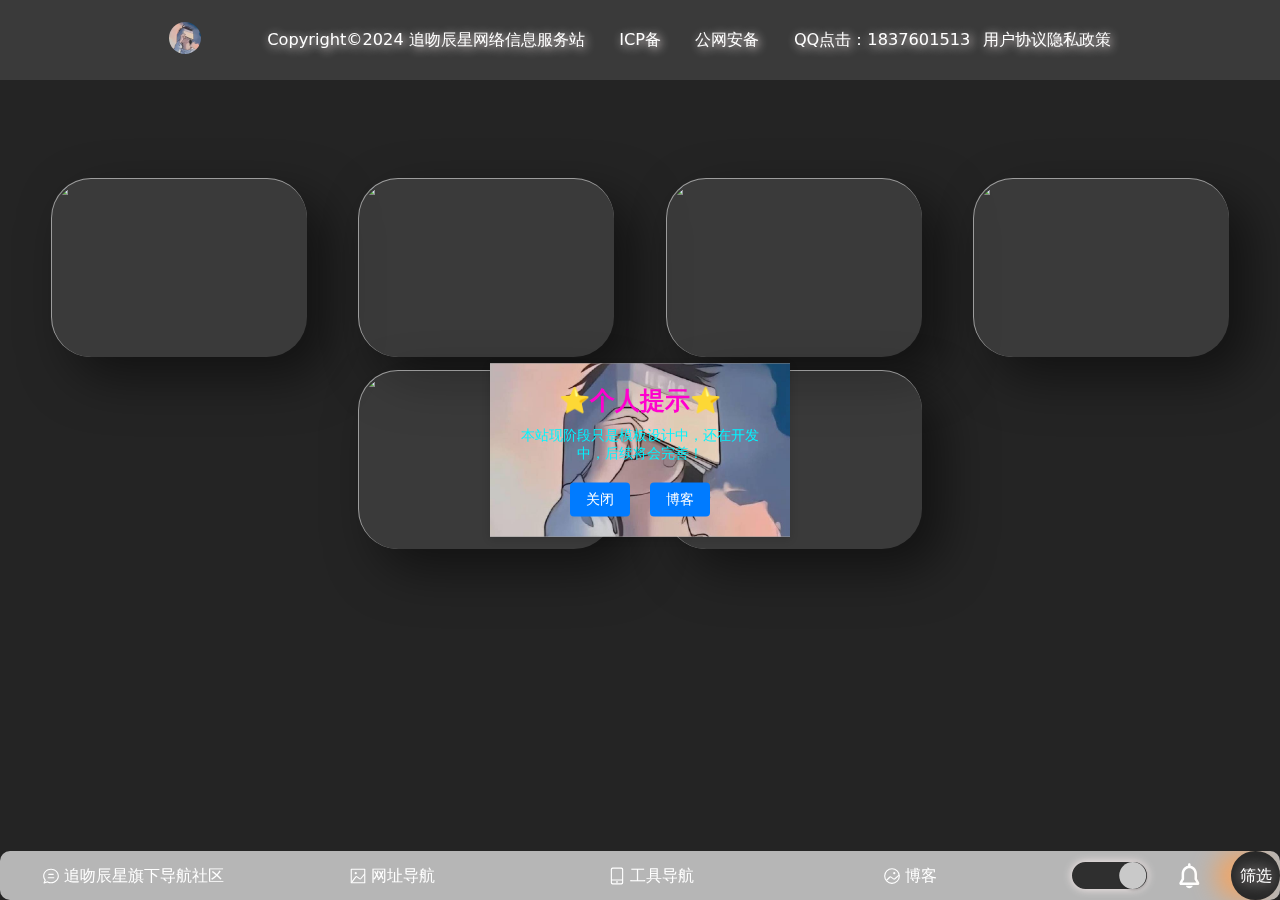
==== commit e8b72040: "Add files via upload" ====
--- a/index.html
+++ b/index.html
@@ -1,258 +1,247 @@
-<!DOCTYPE html>
-
-<html data-capo="" data-dpr="1" class=" " style="font-size: 54px;"><head>
-		<meta http-equiv="Content-Type" content="text/html; charset=UTF-8">
-		<meta name="viewport" content="width=device-width, initial-scale=1.0, minimum-scale=1.0, maximum-scale=1.0,user-scalable=no">
-		<title>
-			主站「追吻辰星导航站」
-		</title>
-		<link rel="shortcut icon" href="4.ico" type="image/x-icon">
-	<link rel="stylesheet" href="entry.B3jPVNBE.css">
-		<link rel="stylesheet" href="swiper-vue.Bs3d9ZnH.css">
-		<link rel="stylesheet" href="select.BUV8yZrS.css">
-		<link rel="stylesheet" href="input.Bn0u9iwh.css">
-		<link rel="stylesheet" href="pageUtil.CXkjZu61.css">
-		<link rel="stylesheet" href="overlay.DBZ27Rv4.css">
-		<link rel="stylesheet" href="empty.BqhwQd7n.css">
+<!DOCTYPE html>
+
+<html data-capo="" data-dpr="1" class=" " style="font-size: 54px;"><head>
+		<meta http-equiv="Content-Type" content="text/html; charset=UTF-8">
+		<meta name="viewport" content="width=device-width, initial-scale=1.0, minimum-scale=1.0, maximum-scale=1.0,user-scalable=no">
+		<title>
+			主站「追吻辰星导航站」
+		</title>
+		<link rel="shortcut icon" href="4.ico" type="image/x-icon">
+	<link rel="stylesheet" href="entry.B3jPVNBE.css">
+		<link rel="stylesheet" href="swiper-vue.Bs3d9ZnH.css">
+		<link rel="stylesheet" href="select.BUV8yZrS.css">
+		<link rel="stylesheet" href="input.Bn0u9iwh.css">
+		<link rel="stylesheet" href="pageUtil.CXkjZu61.css">
+		<link rel="stylesheet" href="overlay.DBZ27Rv4.css">
+		<link rel="stylesheet" href="empty.BqhwQd7n.css">
 		<style type="text/css">
 			
 			
-			
-			#_copy{align-items:center;background:#4494d5;border-radius:3px;color:#fff;cursor:pointer;display:flex;font-size:13px;height:30px;justify-content:center;position:absolute;width:60px;z-index:1000}#select-tooltip,#sfModal,.modal-backdrop,div[id^=reader-helper]{display:none!important}.modal-open{overflow:auto!important}._sf_adjust_body{padding-right:0!important}.enable_copy_btns_div{position:fixed;width:154px;left:10px;top:45%;background:#e7f1ff;border:2px
-			solid #4595d5;font-weight:600;border-radius:2px;font-family:-apple-system,BlinkMacSystemFont,Segoe
-			UI,PingFang SC,Hiragino Sans GB,Microsoft YaHei,Helvetica Neue,Helvetica,Arial,sans-serif,Apple
-			Color Emoji,Segoe UI Emoji,Segoe UI Symbol;z-index:5000}.enable_copy_btns_logo{width:100%;background:#4595d5;text-align:center;font-size:12px;color:#e7f1ff;line-height:30px;height:30px}.enable_copy_btns_btn{display:block;width:128px;height:28px;background:#7f5711;border-radius:4px;color:#fff;font-size:12px;border:0;outline:0;margin:8px
-			auto;font-weight:700;cursor:pointer;opacity:.9}.enable_copy_btns_btn:hover{opacity:.8}.enable_copy_btns_btn:active{opacity:1}
-		</style>
+			
+			#_copy{align-items:center;background:#4494d5;border-radius:3px;color:#fff;cursor:pointer;display:flex;font-size:13px;height:30px;justify-content:center;position:absolute;width:60px;z-index:1000}#select-tooltip,#sfModal,.modal-backdrop,div[id^=reader-helper]{display:none!important}.modal-open{overflow:auto!important}._sf_adjust_body{padding-right:0!important}.enable_copy_btns_div{position:fixed;width:154px;left:10px;top:45%;background:#e7f1ff;border:2px
+			solid #4595d5;font-weight:600;border-radius:2px;font-family:-apple-system,BlinkMacSystemFont,Segoe
+			UI,PingFang SC,Hiragino Sans GB,Microsoft YaHei,Helvetica Neue,Helvetica,Arial,sans-serif,Apple
+			Color Emoji,Segoe UI Emoji,Segoe UI Symbol;z-index:5000}.enable_copy_btns_logo{width:100%;background:#4595d5;text-align:center;font-size:12px;color:#e7f1ff;line-height:30px;height:30px}.enable_copy_btns_btn{display:block;width:128px;height:28px;background:#7f5711;border-radius:4px;color:#fff;font-size:12px;border:0;outline:0;margin:8px
+			auto;font-weight:700;cursor:pointer;opacity:.9}.enable_copy_btns_btn:hover{opacity:.8}.enable_copy_btns_btn:active{opacity:1}
+		</style>
 		<link rel="stylesheet" href="tanchuang.css">
-		<script  src="tanchuang.js" ></script>
-		<meta http-equiv="origin-trial" content="[base64]">
-		<meta http-equiv="origin-trial" content="Amm8/NmvvQfhwCib6I7ZsmUxiSCfOxWxHayJwyU1r3gRIItzr7bNQid6O8ZYaE1GSQTa69WwhPC9flq/oYkRBwsAAACCeyJvcmlnaW4iOiJodHRwczovL2dvb2dsZXN5bmRpY2F0aW9uLmNvbTo0NDMiLCJmZWF0dXJlIjoiV2ViVmlld1hSZXF1ZXN0ZWRXaXRoRGVwcmVjYXRpb24iLCJleHBpcnkiOjE3NTgwNjcxOTksImlzU3ViZG9tYWluIjp0cnVlfQ==">
-		<meta http-equiv="origin-trial" content="A9uiHDzQFAhqALUhTgTYJcz9XrGH2y0/9AORwCSapUO/f7Uh7ysIzyszNkuWDLqNYg8446Uj48XIstBW1qv/wAQAAACNeyJvcmlnaW4iOiJodHRwczovL2RvdWJsZWNsaWNrLm5ldDo0NDMiLCJmZWF0dXJlIjoiRmxlZGdlQmlkZGluZ0FuZEF1Y3Rpb25TZXJ2ZXIiLCJleHBpcnkiOjE3Mjc4MjcxOTksImlzU3ViZG9tYWluIjp0cnVlLCJpc1RoaXJkUGFydHkiOnRydWV9">
-		<meta http-equiv="origin-trial" content="A9R+gkZL3TWq+Z7RJ2L0c7ZN7FZD5z4mHmVvjrPitg/[base64]">
-		<link rel="stylesheet" href="switch.D3RMHuBU.css">
-		<link rel="stylesheet" href="loading.x7H6yciF.css">
-		<link rel="stylesheet" href="ImgCutterEnd.o8E-ejb4.css">
-		<meta name="og:title" content="免费导航站网站「追吻辰星导航站」">
-	</head>
-	<img class="safum-vpn-status" id="camcomgmbmhjjnindiilbjjfjfgcjded-img"
-	src=""
-	alt="status">
-	<img class="snap-vpn-status" id="djfhdcpegfikhnpnkdecmfejdeggchal-img"
-	src=""
-	alt="status">
-	<body style="background:linear-gradient(to left,rgb(182, 182, 182), rgb(182, 182, 182) );">
-			<!--[-->
-			<!---->
-			<main id="rootCss" class="darkBody">
-				<div class="mainBag" style="background-image: url(&quot;&quot;);">
-					<div class="topOneBag" style="background-color:rgba(0, 0, 0, 0.8);">
-					</div>
-					<div class="topTwoBag" style="opacity:0">
-					</div>
-					<img style="display:none;" alt="主题背景图片" src="defaultBag.9FViXIVx.png">
-				</div>
-				<div style="position: fixed;  top: 0; width: 100%;list-style-type: none;margin: 0;  padding: 0; overflow: hidden;z-index: 9999; background:linear-gradient(to left,rgb(182, 182, 182), rgb(182, 182, 182) );" class="top-main-css">
-					<div class="logo">
-						<img style="border-radius: 100px;" alt="网页icon - 追吻辰星导航站" title="网页icon - 追吻辰星导航站" src="4.ico">
-						<span>
-							&nbsp;&nbsp;&nbsp;主站
-						</span>
-					</div>
-					<div class="header-top-view">
-						<div class="TopBody nt-box-show" style="cursor:url(), auto !important;"
-						data-v-45064d67="">
-							<!---->
-							<!---->
-							<div class="wrapper" data-v-45064d67="">
-								<div style="" class="transition-box" data-v-45064d67="">
-									<input style="" id="wallpaperForum" class="noneInput" type="radio" name="tab"
-									value="commentView" data-v-45064d67="">
-									<div style="cursor:url(), auto !important;"
-									class="twoTopLable wallpaperForum" for="wallpaperForum" data-v-45064d67="">
-										<div class="tabCss" data-v-45064d67="">
-											<a href="index.html" class="tab-nuxt-link"
-											title="追吻辰星旗下导航社区" data-v-45064d67="">
-												<i data-v-45064d67="" class="el-icon">
-													<svg data-v-45064d67="" xmlns="http://www.w3.org/2000/svg" viewBox="0 0 1024 1024">
-														<path fill="currentColor" d="m174.72 855.68 135.296-45.12 23.68 11.84C388.096 849.536 448.576 864 512 864c211.84 0 384-166.784 384-352S723.84 160 512 160 128 326.784 128 512c0 69.12 24.96 139.264 70.848 199.232l22.08 28.8-46.272 115.584zm-45.248 82.56A32 32 0 0 1 89.6 896l58.368-145.92C94.72 680.32 64 596.864 64 512 64 299.904 256 96 512 96s448 203.904 448 416-192 416-448 416a461.056 461.056 0 0 1-206.912-48.384l-175.616 58.56z">
-														</path>
-														<path fill="currentColor" d="M352 576h320q32 0 32 32t-32 32H352q-32 0-32-32t32-32m32-192h256q32 0 32 32t-32 32H384q-32 0-32-32t32-32">
-														</path>
-													</svg>
-												</i>
-												<h1 data-v-45064d67="">
-													追吻辰星旗下导航社区
-												</h1>
-											</a>
-										</div>
-									</div>
-									<input style="" id="homeView" class="noneInput" type="radio" name="tab"
-									value="homeView" data-v-45064d67="">
-									<div style="cursor:url(), auto !important;"
-									class="twoTopLable homeView" for="homeView" data-v-45064d67="">
-										<div class="tabCss" data-v-45064d67="">
-											<a href="wangzhi.html" class="tab-nuxt-link" title="网站导航"
-											data-v-45064d67="">
-												<i data-v-45064d67="" class="el-icon">
-													<svg data-v-45064d67="" xmlns="http://www.w3.org/2000/svg" viewBox="0 0 1024 1024">
-														<path fill="currentColor" d="M160 160v704h704V160zm-32-64h768a32 32 0 0 1 32 32v768a32 32 0 0 1-32 32H128a32 32 0 0 1-32-32V128a32 32 0 0 1 32-32">
-														</path>
-														<path fill="currentColor" d="M384 288q64 0 64 64t-64 64q-64 0-64-64t64-64M185.408 876.992l-50.816-38.912L350.72 556.032a96 96 0 0 1 134.592-17.856l1.856 1.472 122.88 99.136a32 32 0 0 0 44.992-4.864l216-269.888 49.92 39.936-215.808 269.824-.256.32a96 96 0 0 1-135.04 14.464l-122.88-99.072-.64-.512a32 32 0 0 0-44.8 5.952z">
-														</path>
-													</svg>
-												</i>
-												<span data-v-45064d67="">
-													网址导航
-												</span>
-											</a>
-										</div>
-									</div>
-									
-									<div style="cursor:url(), auto !important;"
-									class="twoTopLable mobileView" for="mobileView" data-v-45064d67="">
-										<div class="tabCss" data-v-45064d67="">
-											<a href="gongju.html" class="tab-nuxt-link" title="工具导航"
-											data-v-45064d67="">
-												<i data-v-45064d67="" class="el-icon">
-													<svg data-v-45064d67="" xmlns="http://www.w3.org/2000/svg" viewBox="0 0 1024 1024">
-														<path fill="currentColor" d="M224 768v96.064a64 64 0 0 0 64 64h448a64 64 0 0 0 64-64V768zm0-64h576V160a64 64 0 0 0-64-64H288a64 64 0 0 0-64 64zm32 288a96 96 0 0 1-96-96V128a96 96 0 0 1 96-96h512a96 96 0 0 1 96 96v768a96 96 0 0 1-96 96zm304-144a48 48 0 1 1-96 0 48 48 0 0 1 96 0">
-														</path>
-													</svg>
-												</i>
-												<span data-v-45064d67="">
-													工具导航
-												</span>
-											</a>
-										</div>
-									</div>
-									
-									<div style="cursor:url(), auto !important;"
-									class="twoTopLable headImgView" for="headImgView" data-v-45064d67="">
-										<div class="tabCss" data-v-45064d67="">
-											<a href="https://zwcx520.netlify.app" class="tab-nuxt-link" title="博客"
-											data-v-45064d67="">
-												<i data-v-45064d67="" class="el-icon">
-													<svg data-v-45064d67="" xmlns="http://www.w3.org/2000/svg" viewBox="0 0 1024 1024">
-														<path fill="currentColor" d="M512 128a384 384 0 1 0 0 768 384 384 0 0 0 0-768m0-64a448 448 0 1 1 0 896 448 448 0 0 1 0-896">
-														</path>
-														<path fill="currentColor" d="M640 288q64 0 64 64t-64 64q-64 0-64-64t64-64M214.656 790.656l-45.312-45.312 185.664-185.6a96 96 0 0 1 123.712-10.24l138.24 98.688a32 32 0 0 0 39.872-2.176L906.688 422.4l42.624 47.744L699.52 693.696a96 96 0 0 1-119.808 6.592l-138.24-98.752a32 32 0 0 0-41.152 3.456l-185.664 185.6z">
-														</path>
-													</svg>
-												</i>
-												<span data-v-45064d67="">
-													博客
-												</span>
-											</a>
-										</div>
-									</div>
-										<div class="lableEnd" data-v-45064d67="">
-										<div class="cutDivDad" data-v-45064d67="">
-											<div class="switch-checked switch" data-v-45064d67="">
-											</div>
-										</div>
-										<div class="small-icon" data-v-45064d67="">
-											<!--[-->
-											<svg class="icon" viewBox="0 0 1024 1024" data-v-45064d67="">
-												<path data-v-45064d67="" d="M853.333333 721.066667l-68.266666-115.2V448c0-147.2-91.733333-262.4-219.733334-283.733333V117.333333c0-23.466667-19.2-42.666667-42.666666-42.666666s-42.666667 19.2-42.666667 42.666666v46.933334c-128 21.333333-219.733333 136.533333-219.733333 283.733333v160L192 721.066667c-12.8 21.333333-14.933333 46.933333-2.133333 68.266666 10.666667 21.333333 29.866667 32 53.333333 32h561.066667c21.333333 0 42.666667-12.8 53.333333-32 10.666667-21.333333 8.533333-46.933333-4.266667-68.266666z m-571.733333 14.933333l57.6-96c4.266667-6.4 6.4-14.933333 6.4-21.333333v-170.666667c0-117.333333 74.666667-200.533333 177.066667-200.533333s177.066667 85.333333 177.066666 200.533333v170.666667c0 8.533333 2.133333 14.933333 6.4 21.333333l57.6 96H281.6zM522.666667 928c55.466667 0 102.4-34.133333 119.466666-85.333333H403.2c17.066667 51.2 64 85.333333 119.466667 85.333333z">
-												</path>
-											</svg>
-											<!--]-->
-											<div class="notify-prompt" style="display:none;" data-v-45064d67="">
-												0
-											</div>
-										</div>
-										<div style="" class="cutDivTwo" data-v-45064d67="">
-											<span data-v-45064d67="">
-												筛选
-											</span>
-										</div>
-									</div>
-									
-								</div>
-								<br data-v-45064d67="">
-							</div>
-						</div>
-					</div>
-					<div class="navbar header-tab-tight-top" data-v-5554b6fe="">
-						<div class="topDiv" data-v-5554b6fe="">
-							<img alt="用户头像" title="用户头像" src="66bfb84bdaba1.gif" data-v-5554b6fe="">
-							<!---->
-						</div>
-						
-					</div>
-				</div>
-				<!---->
-				<div class="contentDiv" id="contentDiv">
-					<div class="col-main">
-						<div data-v-9aa2e156="" class="TheHomeBody">
-							<div data-v-9aa2e156="" class="homeContainerDad">
+		<script  src="tanchuang.js" ></script>
+		<meta http-equiv="origin-trial" content="[base64]">
+		<meta http-equiv="origin-trial" content="Amm8/NmvvQfhwCib6I7ZsmUxiSCfOxWxHayJwyU1r3gRIItzr7bNQid6O8ZYaE1GSQTa69WwhPC9flq/oYkRBwsAAACCeyJvcmlnaW4iOiJodHRwczovL2dvb2dsZXN5bmRpY2F0aW9uLmNvbTo0NDMiLCJmZWF0dXJlIjoiV2ViVmlld1hSZXF1ZXN0ZWRXaXRoRGVwcmVjYXRpb24iLCJleHBpcnkiOjE3NTgwNjcxOTksImlzU3ViZG9tYWluIjp0cnVlfQ==">
+		<meta http-equiv="origin-trial" content="A9uiHDzQFAhqALUhTgTYJcz9XrGH2y0/9AORwCSapUO/f7Uh7ysIzyszNkuWDLqNYg8446Uj48XIstBW1qv/wAQAAACNeyJvcmlnaW4iOiJodHRwczovL2RvdWJsZWNsaWNrLm5ldDo0NDMiLCJmZWF0dXJlIjoiRmxlZGdlQmlkZGluZ0FuZEF1Y3Rpb25TZXJ2ZXIiLCJleHBpcnkiOjE3Mjc4MjcxOTksImlzU3ViZG9tYWluIjp0cnVlLCJpc1RoaXJkUGFydHkiOnRydWV9">
+		<meta http-equiv="origin-trial" content="A9R+gkZL3TWq+Z7RJ2L0c7ZN7FZD5z4mHmVvjrPitg/[base64]">
+		<link rel="stylesheet" href="switch.D3RMHuBU.css">
+		<link rel="stylesheet" href="loading.x7H6yciF.css">
+		<link rel="stylesheet" href="ImgCutterEnd.o8E-ejb4.css">
+		<meta name="og:title" content="免费导航站网站「追吻辰星导航站」">
+	</head>
+	<img class="safum-vpn-status" id="camcomgmbmhjjnindiilbjjfjfgcjded-img"
+	src=""
+	alt="status">
+	<img class="snap-vpn-status" id="djfhdcpegfikhnpnkdecmfejdeggchal-img"
+	src=""
+	alt="status">
+	<body style="background:linear-gradient(to left,rgb(182, 182, 182), rgb(182, 182, 182) );">
+			<!--[-->
+			<!---->
+			<main id="rootCss" class="darkBody">
+				<div class="mainBag" style="background-image: url(&quot;&quot;);">
+					<div class="topOneBag" style="background-color:rgba(0, 0, 0, 0.8);">
+					</div>
+					<div class="topTwoBag" style="opacity:0">
+					</div>
+					<img style="display:none;" alt="主题背景图片" src="defaultBag.9FViXIVx.png">
+				</div>
+				<div  class="top-main-css">
+					
+					<div  class="header-top-view">
+						<div class="TopBody nt-box-show" style="cursor:url(), auto !important;"
+						data-v-45064d67="">
+							<!---->
+							<!---->
+							<div style="position: fixed;  bottm: 0; width: 100%;list-style-type: none;margin: 0;  padding: 0; overflow: hidden;z-index: 9999; background:linear-gradient(to left,rgb(182, 182, 182), rgb(182, 182, 182) );" class="wrapper" data-v-45064d67="">
+								<div style="" class="transition-box" data-v-45064d67="">
+									<input style="" id="wallpaperForum" class="noneInput" type="radio" name="tab"
+									value="commentView" data-v-45064d67="">
+									<div style="cursor:url(), auto !important;"
+									class="twoTopLable wallpaperForum" for="wallpaperForum" data-v-45064d67="">
+										<div class="tabCss" data-v-45064d67="">
+											<a href="index.html" class="tab-nuxt-link"
+											title="追吻辰星旗下导航社区" data-v-45064d67="">
+												<i data-v-45064d67="" class="el-icon">
+													<svg data-v-45064d67="" xmlns="http://www.w3.org/2000/svg" viewBox="0 0 1024 1024">
+														<path fill="currentColor" d="m174.72 855.68 135.296-45.12 23.68 11.84C388.096 849.536 448.576 864 512 864c211.84 0 384-166.784 384-352S723.84 160 512 160 128 326.784 128 512c0 69.12 24.96 139.264 70.848 199.232l22.08 28.8-46.272 115.584zm-45.248 82.56A32 32 0 0 1 89.6 896l58.368-145.92C94.72 680.32 64 596.864 64 512 64 299.904 256 96 512 96s448 203.904 448 416-192 416-448 416a461.056 461.056 0 0 1-206.912-48.384l-175.616 58.56z">
+														</path>
+														<path fill="currentColor" d="M352 576h320q32 0 32 32t-32 32H352q-32 0-32-32t32-32m32-192h256q32 0 32 32t-32 32H384q-32 0-32-32t32-32">
+														</path>
+													</svg>
+												</i>
+												<h1 data-v-45064d67="">
+													追吻辰星旗下导航社区
+												</h1>
+											</a>
+										</div>
+									</div>
+									<input style="" id="homeView" class="noneInput" type="radio" name="tab"
+									value="homeView" data-v-45064d67="">
+									<div style="cursor:url(), auto !important;"
+									class="twoTopLable homeView" for="homeView" data-v-45064d67="">
+										<div class="tabCss" data-v-45064d67="">
+											<a href="wangzhi.html" class="tab-nuxt-link" title="网站导航"
+											data-v-45064d67="">
+												<i data-v-45064d67="" class="el-icon">
+													<svg data-v-45064d67="" xmlns="http://www.w3.org/2000/svg" viewBox="0 0 1024 1024">
+														<path fill="currentColor" d="M160 160v704h704V160zm-32-64h768a32 32 0 0 1 32 32v768a32 32 0 0 1-32 32H128a32 32 0 0 1-32-32V128a32 32 0 0 1 32-32">
+														</path>
+														<path fill="currentColor" d="M384 288q64 0 64 64t-64 64q-64 0-64-64t64-64M185.408 876.992l-50.816-38.912L350.72 556.032a96 96 0 0 1 134.592-17.856l1.856 1.472 122.88 99.136a32 32 0 0 0 44.992-4.864l216-269.888 49.92 39.936-215.808 269.824-.256.32a96 96 0 0 1-135.04 14.464l-122.88-99.072-.64-.512a32 32 0 0 0-44.8 5.952z">
+														</path>
+													</svg>
+												</i>
+												<span data-v-45064d67="">
+													网址导航
+												</span>
+											</a>
+										</div>
+									</div>
+									
+									<div style="cursor:url(), auto !important;"
+									class="twoTopLable mobileView" for="mobileView" data-v-45064d67="">
+										<div class="tabCss" data-v-45064d67="">
+											<a href="gongju.html" class="tab-nuxt-link" title="工具导航"
+											data-v-45064d67="">
+												<i data-v-45064d67="" class="el-icon">
+													<svg data-v-45064d67="" xmlns="http://www.w3.org/2000/svg" viewBox="0 0 1024 1024">
+														<path fill="currentColor" d="M224 768v96.064a64 64 0 0 0 64 64h448a64 64 0 0 0 64-64V768zm0-64h576V160a64 64 0 0 0-64-64H288a64 64 0 0 0-64 64zm32 288a96 96 0 0 1-96-96V128a96 96 0 0 1 96-96h512a96 96 0 0 1 96 96v768a96 96 0 0 1-96 96zm304-144a48 48 0 1 1-96 0 48 48 0 0 1 96 0">
+														</path>
+													</svg>
+												</i>
+												<span data-v-45064d67="">
+													工具导航
+												</span>
+											</a>
+										</div>
+									</div>
+									
+									<div style="cursor:url(), auto !important;"
+									class="twoTopLable headImgView" for="headImgView" data-v-45064d67="">
+										<div class="tabCss" data-v-45064d67="">
+											<a href="https://zwcx520.netlify.app" class="tab-nuxt-link" title="博客"
+											data-v-45064d67="">
+												<i data-v-45064d67="" class="el-icon">
+													<svg data-v-45064d67="" xmlns="http://www.w3.org/2000/svg" viewBox="0 0 1024 1024">
+														<path fill="currentColor" d="M512 128a384 384 0 1 0 0 768 384 384 0 0 0 0-768m0-64a448 448 0 1 1 0 896 448 448 0 0 1 0-896">
+														</path>
+														<path fill="currentColor" d="M640 288q64 0 64 64t-64 64q-64 0-64-64t64-64M214.656 790.656l-45.312-45.312 185.664-185.6a96 96 0 0 1 123.712-10.24l138.24 98.688a32 32 0 0 0 39.872-2.176L906.688 422.4l42.624 47.744L699.52 693.696a96 96 0 0 1-119.808 6.592l-138.24-98.752a32 32 0 0 0-41.152 3.456l-185.664 185.6z">
+														</path>
+													</svg>
+												</i>
+												<span data-v-45064d67="">
+													博客
+												</span>
+											</a>
+										</div>
+									</div>
+										<div class="lableEnd" data-v-45064d67="">
+										<div class="cutDivDad" data-v-45064d67="">
+											<div class="switch-checked switch" data-v-45064d67="">
+											</div>
+										</div>
+										<div class="small-icon" data-v-45064d67="">
+											<!--[-->
+											<svg class="icon" viewBox="0 0 1024 1024" data-v-45064d67="">
+												<path data-v-45064d67="" d="M853.333333 721.066667l-68.266666-115.2V448c0-147.2-91.733333-262.4-219.733334-283.733333V117.333333c0-23.466667-19.2-42.666667-42.666666-42.666666s-42.666667 19.2-42.666667 42.666666v46.933334c-128 21.333333-219.733333 136.533333-219.733333 283.733333v160L192 721.066667c-12.8 21.333333-14.933333 46.933333-2.133333 68.266666 10.666667 21.333333 29.866667 32 53.333333 32h561.066667c21.333333 0 42.666667-12.8 53.333333-32 10.666667-21.333333 8.533333-46.933333-4.266667-68.266666z m-571.733333 14.933333l57.6-96c4.266667-6.4 6.4-14.933333 6.4-21.333333v-170.666667c0-117.333333 74.666667-200.533333 177.066667-200.533333s177.066667 85.333333 177.066666 200.533333v170.666667c0 8.533333 2.133333 14.933333 6.4 21.333333l57.6 96H281.6zM522.666667 928c55.466667 0 102.4-34.133333 119.466666-85.333333H403.2c17.066667 51.2 64 85.333333 119.466667 85.333333z">
+												</path>
+											</svg>
+											<!--]-->
+											<div class="notify-prompt" style="display:none;" data-v-45064d67="">
+												0
+											</div>
+										</div>
+										<div style="" class="cutDivTwo" data-v-45064d67="">
+											<span data-v-45064d67="">
+												筛选
+											</span>
+										</div>
+									</div>
+									
+								</div>
+								<br data-v-45064d67="">
+							</div>
+						</div>
+					</div>
+					
+				</div>
+				<!---->
+				<div class="contentDiv" id="contentDiv">
+					<div class="col-main">
+						<div data-v-9aa2e156="" class="TheHomeBody">
+							<div data-v-9aa2e156="" class="homeContainerDad">
 								<div data-v-9aa2e156="" class="homeContainer">
 									
 									<!-- 板块分级 -->
 									
-									
-									<div data-v-9aa2e156="" class="card" style="animation-duration: 0.125s; will-change: transform; transform: perspective(1000px) rotateX(0deg) rotateY(0deg) scale3d(1, 1, 1);">
-										<img data-v-9aa2e156="" src="https://zwcx.netlify.app/zwcx/2.png" alt="「追吻辰星导航站」"
-										title="「追吻辰星导航站」">
-										<div data-v-9aa2e156="" class="content hert-col">
-											<div data-v-9aa2e156="" class="labelDiv">
-												
-												
-												<span data-v-9aa2e156="">
-													追吻辰星软件库
-												</span>
-											</div>
-											<div data-v-9aa2e156="" class="card--button" style="cursor: url(&quot;&quot;), auto !important;">
-												<a data-v-7ddb0862="" data-v-9aa2e156="" href="https://zwcx.netlify.app/zwcx/ruanjianku.html"
-												rel="noopener noreferrer" target="_blank" class="hao-bottom-nav-end col-card"
-												style="cursor: url(&quot;&quot;), auto !important;">
-													<div data-v-7ddb0862="" class="hao-bottom-son">
-														<span data-v-7ddb0862="">
-															前往
-														</span>
-														<i data-v-7ddb0862="" class="el-icon ico">
-															<!---->
-															<!---->
-															<svg data-v-7ddb0862="" xmlns="http://www.w3.org/2000/svg" viewBox="0 0 1024 1024">
-																<path fill="currentColor" d="m249.6 417.088 319.744 43.072 39.168 310.272L845.12 178.88 249.6 417.088zm-129.024 47.168a32 32 0 0 1-7.68-61.44l777.792-311.04a32 32 0 0 1 41.6 41.6l-310.336 775.68a32 32 0 0 1-61.44-7.808L512 516.992l-391.424-52.736z">
-																</path>
-															</svg>
-															<!---->
-														</i>
-													</div>
-												</a>
-											</div>
-											<div data-v-9aa2e156="" class="card--center">
-												<div data-v-9aa2e156="">
-													<i data-v-9aa2e156="" class="el-icon">
-														<svg data-v-9aa2e156="" xmlns="http://www.w3.org/2000/svg" viewBox="0 0 1024 1024">
-															<path fill="currentColor" d="M283.84 867.84 512 747.776l228.16 119.936a6.4 6.4 0 0 0 9.28-6.72l-43.52-254.08 184.512-179.904a6.4 6.4 0 0 0-3.52-10.88l-255.104-37.12L517.76 147.904a6.4 6.4 0 0 0-11.52 0L392.192 379.072l-255.104 37.12a6.4 6.4 0 0 0-3.52 10.88L318.08 606.976l-43.584 254.08a6.4 6.4 0 0 0 9.28 6.72z">
-															</path>
-														</svg>
-													</i>
-													&nbsp;&nbsp;999+
-												</div>
-												<div data-v-9aa2e156="">
-													<i data-v-9aa2e156="" class="el-icon">
-														<svg data-v-9aa2e156="" xmlns="http://www.w3.org/2000/svg" viewBox="0 0 1024 1024">
-															<path fill="currentColor" d="M160 832h704a32 32 0 1 1 0 64H160a32 32 0 1 1 0-64m384-253.696 236.288-236.352 45.248 45.248L508.8 704 192 387.2l45.248-45.248L480 584.704V128h64z">
-															</path>
-														</svg>
-													</i>
-													&nbsp;支持APP
-												</div>
-												<div data-v-9aa2e156="">
-													<i data-v-9aa2e156="" class="el-icon">
-														<svg data-v-9aa2e156="" xmlns="http://www.w3.org/2000/svg" viewBox="0 0 1024 1024">
-															<path fill="currentColor" d="M448 68.48v64.832A384.128 384.128 0 0 0 512 896a384.128 384.128 0 0 0 378.688-320h64.768A448.128 448.128 0 0 1 64 512 448.128 448.128 0 0 1 448 68.48z">
-															</path>
-															<path fill="currentColor" d="M576 97.28V448h350.72A384.064 384.064 0 0 0 576 97.28zM512 64V33.152A448 448 0 0 1 990.848 512H512z">
-															</path>
-														</svg>
-													</i>
-													&nbsp;网页
-												</div>
+									
+									<div data-v-9aa2e156="" class="card" style="animation-duration: 0.125s; will-change: transform; transform: perspective(1000px) rotateX(0deg) rotateY(0deg) scale3d(1, 1, 1);">
+										<img data-v-9aa2e156="" src="https://zwcx.netlify.app/zwcx/2.png" alt="「追吻辰星导航站」"
+										title="「追吻辰星导航站」">
+										<div data-v-9aa2e156="" class="content hert-col">
+											<div data-v-9aa2e156="" class="labelDiv">
+												
+												
+												<span data-v-9aa2e156="">
+													追吻辰星软件库
+												</span>
+											</div>
+											<div data-v-9aa2e156="" class="card--button" style="cursor: url(&quot;&quot;), auto !important;">
+												<a data-v-7ddb0862="" data-v-9aa2e156="" href="https://zwcx.netlify.app/zwcx/"
+												rel="noopener noreferrer" target="_blank" class="hao-bottom-nav-end col-card"
+												style="cursor: url(&quot;&quot;), auto !important;">
+													<div data-v-7ddb0862="" class="hao-bottom-son">
+														<span data-v-7ddb0862="">
+															前往
+														</span>
+														<i data-v-7ddb0862="" class="el-icon ico">
+															<!---->
+															<!---->
+															<svg data-v-7ddb0862="" xmlns="http://www.w3.org/2000/svg" viewBox="0 0 1024 1024">
+																<path fill="currentColor" d="m249.6 417.088 319.744 43.072 39.168 310.272L845.12 178.88 249.6 417.088zm-129.024 47.168a32 32 0 0 1-7.68-61.44l777.792-311.04a32 32 0 0 1 41.6 41.6l-310.336 775.68a32 32 0 0 1-61.44-7.808L512 516.992l-391.424-52.736z">
+																</path>
+															</svg>
+															<!---->
+														</i>
+													</div>
+												</a>
+											</div>
+											<div data-v-9aa2e156="" class="card--center">
+												<div data-v-9aa2e156="">
+													<i data-v-9aa2e156="" class="el-icon">
+														<svg data-v-9aa2e156="" xmlns="http://www.w3.org/2000/svg" viewBox="0 0 1024 1024">
+															<path fill="currentColor" d="M283.84 867.84 512 747.776l228.16 119.936a6.4 6.4 0 0 0 9.28-6.72l-43.52-254.08 184.512-179.904a6.4 6.4 0 0 0-3.52-10.88l-255.104-37.12L517.76 147.904a6.4 6.4 0 0 0-11.52 0L392.192 379.072l-255.104 37.12a6.4 6.4 0 0 0-3.52 10.88L318.08 606.976l-43.584 254.08a6.4 6.4 0 0 0 9.28 6.72z">
+															</path>
+														</svg>
+													</i>
+													&nbsp;&nbsp;999+
+												</div>
+												<div data-v-9aa2e156="">
+													<i data-v-9aa2e156="" class="el-icon">
+														<svg data-v-9aa2e156="" xmlns="http://www.w3.org/2000/svg" viewBox="0 0 1024 1024">
+															<path fill="currentColor" d="M160 832h704a32 32 0 1 1 0 64H160a32 32 0 1 1 0-64m384-253.696 236.288-236.352 45.248 45.248L508.8 704 192 387.2l45.248-45.248L480 584.704V128h64z">
+															</path>
+														</svg>
+													</i>
+													&nbsp;支持APP
+												</div>
+												<div data-v-9aa2e156="">
+													<i data-v-9aa2e156="" class="el-icon">
+														<svg data-v-9aa2e156="" xmlns="http://www.w3.org/2000/svg" viewBox="0 0 1024 1024">
+															<path fill="currentColor" d="M448 68.48v64.832A384.128 384.128 0 0 0 512 896a384.128 384.128 0 0 0 378.688-320h64.768A448.128 448.128 0 0 1 64 512 448.128 448.128 0 0 1 448 68.48z">
+															</path>
+															<path fill="currentColor" d="M576 97.28V448h350.72A384.064 384.064 0 0 0 576 97.28zM512 64V33.152A448 448 0 0 1 990.848 512H512z">
+															</path>
+														</svg>
+													</i>
+													&nbsp;网页
+												</div>
 												<div data-v-9aa2e156="">
 													<i data-v-9aa2e156="" class="el-icon">
 														<svg data-v-9aa2e156="" xmlns="http://www.w3.org/2000/svg" viewBox="0 0 1024 1024">
@@ -261,15 +250,15 @@
 														</svg>
 													</i>
 													APP 3.5 MB
-												</div>
-											</div>
-										</div>
-										<div class="js-tilt-glare" style="position: absolute; top: 0px; left: 0px; width: 100%; height: 100%; overflow: hidden; pointer-events: none; border-radius: inherit;">
-											<div class="js-tilt-glare-inner" style="position: absolute; top: 50%; left: 50%; pointer-events: none; background-image: linear-gradient(0deg, rgba(255, 255, 255, 0) 0%, rgb(255, 255, 255) 100%); transform: rotate(180deg) translate(-50%, -50%); transform-origin: 0% 0%; opacity: 0; width: 864px; height: 864px;">
-											</div>
-										</div>
-									</div>
-									
+												</div>
+											</div>
+										</div>
+										<div class="js-tilt-glare" style="position: absolute; top: 0px; left: 0px; width: 100%; height: 100%; overflow: hidden; pointer-events: none; border-radius: inherit;">
+											<div class="js-tilt-glare-inner" style="position: absolute; top: 50%; left: 50%; pointer-events: none; background-image: linear-gradient(0deg, rgba(255, 255, 255, 0) 0%, rgb(255, 255, 255) 100%); transform: rotate(180deg) translate(-50%, -50%); transform-origin: 0% 0%; opacity: 0; width: 864px; height: 864px;">
+											</div>
+										</div>
+									</div>
+									
 									
 									<div data-v-9aa2e156="" class="card" style="animation-duration: 0.125s; will-change: transform; transform: perspective(1000px) rotateX(0deg) rotateY(0deg) scale3d(1, 1, 1);">
 										<img data-v-9aa2e156="" src="https://zwcx.netlify.app/zwcx/2.png" alt="「追吻辰星导航站」"
@@ -662,7842 +651,7846 @@
 									</div>
 									
 									
-									
-								</div>
-							</div>
-							<!---->
-							
-							<div class="el-overlay" style="z-index: 2003; display: none;">
-								<div role="dialog" aria-modal="true" aria-labelledby="el-id-1024-6" aria-describedby="el-id-1024-7"
-								class="el-overlay-dialog">
-								</div>
-							</div>
-							
-						</div>
+									
+								</div>
+							</div>
+							<!---->
+							
+							<div class="el-overlay" style="z-index: 2003; display: none;">
+								<div role="dialog" aria-modal="true" aria-labelledby="el-id-1024-6" aria-describedby="el-id-1024-7"
+								class="el-overlay-dialog">
+								</div>
+							</div>
+							
+						</div>
+					</div>
+				</div>
+				<!---->
+				
+				
+				<div style="position: fixed; top: 0; width: 100%;height:80px; list-style-type: none;margin: 0;  padding: 0; overflow: hidden;z-index: 9999; " class="fromBottomTwo" data-v-7dfe6533="">
+					<div class="logo">
+						<img style=" border-radius: 100px; width: 50%;" alt="网页icon - 追吻辰星导航站" title="网页icon - 追吻辰星导航站" src="4.ico">
+						
 					</div>
-				</div>
-				<!---->
-				
-				
-				<div style="position: fixed;  bottm: 0; width: 100%;list-style-type: none;margin: 0;  padding: 0; overflow: hidden;z-index: 9999; " class="fromBottomTwo" data-v-7dfe6533="">
-					<div class="son" data-v-7dfe6533="">
-						<div class="iconOne" data-v-7dfe6533="">
-						</div>
-						<span data-v-7dfe6533="">
-							Copyright©2024 追吻辰星网络信息服务站
-						</span>
-					</div>
-					<div class="son" data-v-7dfe6533="">
-						<div class="iconTwo" data-v-7dfe6533="">
-						</div>
-						<a href="" target="_blank" data-v-7dfe6533="">
-							ICP备
-						</a>
-					</div>
-					<div class="son" data-v-7dfe6533="">
-						<div class="beianIco" data-v-7dfe6533="">
-						</div>
-						<a href=""
-						rel="noreferrer" target="_blank" data-v-7dfe6533="">
-							公网安备
-						</a>
-					</div>
-					<div class="son" data-v-7dfe6533="">
-						<div class="iconThere" data-v-7dfe6533="">
-						</div>
-						<a target="_blank" class="isQQ" href=""
-						data-v-7dfe6533="">
-							QQ点击：1837601513
-						</a>
-					</div>
-					<div class="son" data-v-7dfe6533="">
-						<a href="" rel="noopener noreferrer"
-						target="_blank" style="cursor:url(), auto !important;"
-						data-v-7dfe6533="">
-							<span data-v-7dfe6533="">
-								用户协议
-							</span>
-						</a>
-						<a href="" rel="noopener noreferrer"
-						target="_blank" style="cursor:url(), auto !important;"
-						data-v-7dfe6533="">
-							<span data-v-7dfe6533="">
-								隐私政策
-							</span>
-						</a>
-					</div>
-				</div>
-			</main>
-			<!--]-->
-		</div>
-		<ins class="adsbygoogle adsbygoogle-noablate" data-adsbygoogle-status="done"
-		style="display: none !important;" data-ad-status="unfilled">
-			<div id="aswift_0_host" style="border: none; height: 0px; width: 0px; margin: 0px; padding: 0px; position: relative; visibility: visible; background-color: transparent; display: inline-block;">
-				<iframe id="aswift_0" name="aswift_0" style="left:0;position:absolute;top:0;border:0;width:undefinedpx;height:undefinedpx;"
-				sandbox="allow-forms allow-popups allow-popups-to-escape-sandbox allow-same-origin allow-scripts allow-top-navigation-by-user-activation"
-				frameborder="0" marginwidth="0" marginheight="0" vspace="0" hspace="0"
-				allowtransparency="true" scrolling="no" src="ads(1).html" data-google-container-id="a!1"
-				tabindex="0" title="Advertisement" aria-label="Advertisement" data-load-complete="true">
-				</iframe>
-			</div>
-		</ins>
-		<div id="teleports">
-		</div>
-		
-		
-		
-		<iframe src="aframe.html" width="0" height="0" style="display: none;">
-		</iframe>
-	</body>
-	<chatgpt-sidebar data-gpts-theme="light">
-		<template shadowrootmode="open">
-			<style data-rc-order="prependQueue" data-rc-priority="-999" data-css-hash="12biyjf"
-			data-token-hash="egc7md">
-				:where(.css-9vn9g5) a{color:#8a57ea;text-decoration:none;background-color:transparent;outline:none;cursor:pointer;transition:color
-				0.3s;-webkit-text-decoration-skip:objects;}:where(.css-9vn9g5) a:hover{color:#d1b0ff;}:where(.css-9vn9g5)
-				a:active{color:#693fc4;}:where(.css-9vn9g5) a:active,:where(.css-9vn9g5)
-				a:hover{text-decoration:none;outline:0;}:where(.css-9vn9g5) a:focus{text-decoration:none;outline:0;}:where(.css-9vn9g5)
-				a[disabled]{color:rgba(0, 0, 0, 0.25);cursor:not-allowed;}
-			</style>
-			<style data-rc-order="prependQueue" data-rc-priority="-999" data-css-hash="12ilyes"
-			data-token-hash="egc7md">
-				:where(.css-9vn9g5)[class^="ant-app"],:where(.css-9vn9g5)[class*=" ant-app"]{font-family:var(--gpts-font-family);font-size:14px;box-sizing:border-box;}:where(.css-9vn9g5)[class^="ant-app"]::before,:where(.css-9vn9g5)[class*="
-				ant-app"]::before,:where(.css-9vn9g5)[class^="ant-app"]::after,:where(.css-9vn9g5)[class*="
-				ant-app"]::after{box-sizing:border-box;}:where(.css-9vn9g5)[class^="ant-app"]
-				[class^="ant-app"],:where(.css-9vn9g5)[class*=" ant-app"] [class^="ant-app"],:where(.css-9vn9g5)[class^="ant-app"]
-				[class*=" ant-app"],:where(.css-9vn9g5)[class*=" ant-app"] [class*=" ant-app"]{box-sizing:border-box;}:where(.css-9vn9g5)[class^="ant-app"]
-				[class^="ant-app"]::before,:where(.css-9vn9g5)[class*=" ant-app"] [class^="ant-app"]::before,:where(.css-9vn9g5)[class^="ant-app"]
-				[class*=" ant-app"]::before,:where(.css-9vn9g5)[class*=" ant-app"] [class*="
-				ant-app"]::before,:where(.css-9vn9g5)[class^="ant-app"] [class^="ant-app"]::after,:where(.css-9vn9g5)[class*="
-				ant-app"] [class^="ant-app"]::after,:where(.css-9vn9g5)[class^="ant-app"]
-				[class*=" ant-app"]::after,:where(.css-9vn9g5)[class*=" ant-app"] [class*="
-				ant-app"]::after{box-sizing:border-box;}:where(.css-9vn9g5).ant-app{color:rgba(0,
-				0, 0, 0.88);font-size:14px;line-height:1.5714285714285714;font-family:var(--gpts-font-family);}
-			</style>
-			<style data-rc-order="prependQueue" data-rc-priority="-999" data-css-hash="ryo3dm"
-			data-token-hash="egc7md">
-				:where(.css-9vn9g5)[class^="ant-modal"],:where(.css-9vn9g5)[class*=" ant-modal"]{font-family:var(--gpts-font-family);font-size:14px;box-sizing:border-box;}:where(.css-9vn9g5)[class^="ant-modal"]::before,:where(.css-9vn9g5)[class*="
-				ant-modal"]::before,:where(.css-9vn9g5)[class^="ant-modal"]::after,:where(.css-9vn9g5)[class*="
-				ant-modal"]::after{box-sizing:border-box;}:where(.css-9vn9g5)[class^="ant-modal"]
-				[class^="ant-modal"],:where(.css-9vn9g5)[class*=" ant-modal"] [class^="ant-modal"],:where(.css-9vn9g5)[class^="ant-modal"]
-				[class*=" ant-modal"],:where(.css-9vn9g5)[class*=" ant-modal"] [class*="
-				ant-modal"]{box-sizing:border-box;}:where(.css-9vn9g5)[class^="ant-modal"]
-				[class^="ant-modal"]::before,:where(.css-9vn9g5)[class*=" ant-modal"] [class^="ant-modal"]::before,:where(.css-9vn9g5)[class^="ant-modal"]
-				[class*=" ant-modal"]::before,:where(.css-9vn9g5)[class*=" ant-modal"]
-				[class*=" ant-modal"]::before,:where(.css-9vn9g5)[class^="ant-modal"] [class^="ant-modal"]::after,:where(.css-9vn9g5)[class*="
-				ant-modal"] [class^="ant-modal"]::after,:where(.css-9vn9g5)[class^="ant-modal"]
-				[class*=" ant-modal"]::after,:where(.css-9vn9g5)[class*=" ant-modal"] [class*="
-				ant-modal"]::after{box-sizing:border-box;}:where(.css-9vn9g5).ant-modal-root
-				.ant-modal-wrap-rtl{direction:rtl;}:where(.css-9vn9g5).ant-modal-root .ant-modal-centered{text-align:center;}:where(.css-9vn9g5).ant-modal-root
-				.ant-modal-centered::before{display:inline-block;width:0;height:100%;vertical-align:middle;content:"";}:where(.css-9vn9g5).ant-modal-root
-				.ant-modal-centered .ant-modal{top:0;display:inline-block;padding-bottom:0;text-align:start;vertical-align:middle;}@media
-				(max-width: 767px){:where(.css-9vn9g5).ant-modal-root .ant-modal{max-width:calc(100vw
-				- 16px);margin:8px auto;}:where(.css-9vn9g5).ant-modal-root .ant-modal-centered
-				.ant-modal{flex:1;}}:where(.css-9vn9g5).ant-modal{box-sizing:border-box;margin:0
-				auto;padding:0;color:rgba(0, 0, 0, 0.88);font-size:14px;line-height:1.5714285714285714;list-style:none;font-family:var(--gpts-font-family);pointer-events:none;position:relative;top:100px;width:auto;max-width:calc(100vw
-				- 32px);padding-bottom:24px;}:where(.css-9vn9g5).ant-modal .ant-modal-title{margin:0;color:rgba(0,
-				0, 0, 0.88);font-weight:600;font-size:16px;line-height:1.5;word-wrap:break-word;}:where(.css-9vn9g5).ant-modal
-				.ant-modal-content{position:relative;background-color:var(--gpts-bg-color3);background-clip:padding-box;border:0;border-radius:10px;box-shadow:0
-				6px 16px 0 rgba(0, 0, 0, 0.08),0 3px 6px -4px rgba(0, 0, 0, 0.12),0 9px
-				28px 8px rgba(0, 0, 0, 0.05);pointer-events:auto;padding:20px 24px;}:where(.css-9vn9g5).ant-modal
-				.ant-modal-close{position:absolute;top:17px;inset-inline-end:17px;z-index:1010;padding:0;color:rgba(0,
-				0, 0, 0.45);font-weight:600;line-height:1;text-decoration:none;background:transparent;border-radius:8px;width:22px;height:22px;border:0;outline:0;cursor:pointer;transition:color
-				0.2s,background-color 0.2s;}:where(.css-9vn9g5).ant-modal .ant-modal-close-x{display:flex;font-size:16px;font-style:normal;line-height:22px;justify-content:center;text-transform:none;text-rendering:auto;}:where(.css-9vn9g5).ant-modal
-				.ant-modal-close:hover{color:rgba(0, 0, 0, 0.88);background-color:rgba(0,
-				0, 0, 0.06);text-decoration:none;}:where(.css-9vn9g5).ant-modal .ant-modal-close:active{background-color:rgba(0,
-				0, 0, 0.15);}:where(.css-9vn9g5).ant-modal .ant-modal-close:focus-visible{outline:4px
-				solid #ead9ff;outline-offset:1px;transition:outline-offset 0s,outline 0s;}:where(.css-9vn9g5).ant-modal
-				.ant-modal-header{color:rgba(0, 0, 0, 0.88);background:var(--gpts-bg-color3);border-radius:10px
-				10px 0 0;margin-bottom:8px;padding:0;border-bottom:none;}:where(.css-9vn9g5).ant-modal
-				.ant-modal-body{font-size:14px;line-height:1.5714285714285714;word-wrap:break-word;padding:0;}:where(.css-9vn9g5).ant-modal
-				.ant-modal-footer{text-align:end;background:transparent;margin-top:12px;padding:0;border-top:none;border-radius:0;}:where(.css-9vn9g5).ant-modal
-				.ant-modal-footer .ant-btn+.ant-btn:not(.ant-dropdown-trigger){margin-bottom:0;margin-inline-start:8px;}:where(.css-9vn9g5).ant-modal
-				.ant-modal-open{overflow:hidden;}:where(.css-9vn9g5).ant-modal-pure-panel{top:auto;padding:0;display:flex;flex-direction:column;}:where(.css-9vn9g5).ant-modal-pure-panel
-				.ant-modal-content,:where(.css-9vn9g5).ant-modal-pure-panel .ant-modal-body,:where(.css-9vn9g5).ant-modal-pure-panel
-				.ant-modal-confirm-body-wrapper{display:flex;flex-direction:column;flex:auto;}:where(.css-9vn9g5).ant-modal-pure-panel
-				.ant-modal-confirm-body{margin-bottom:auto;}:where(.css-9vn9g5).ant-modal-root
-				.ant-modal-wrap-rtl{direction:rtl;}:where(.css-9vn9g5).ant-modal-root .ant-modal-wrap-rtl
-				.ant-modal-confirm-body{direction:rtl;}:where(.css-9vn9g5).ant-modal-root
-				.ant-modal.ant-zoom-enter,:where(.css-9vn9g5).ant-modal-root .ant-modal.ant-zoom-appear{transform:none;opacity:0;animation-duration:0.3s;user-select:none;}:where(.css-9vn9g5).ant-modal-root
-				.ant-modal.ant-zoom-leave .ant-modal-content{pointer-events:none;}:where(.css-9vn9g5).ant-modal-root
-				.ant-modal-mask{position:fixed;inset:0;z-index:1000;height:100%;background-color:rgba(0,
-				0, 0, 0.45);pointer-events:none;}:where(.css-9vn9g5).ant-modal-root .ant-modal-mask
-				.ant-modal-hidden{display:none;}:where(.css-9vn9g5).ant-modal-root .ant-modal-wrap{position:fixed;inset:0;z-index:1000;overflow:auto;outline:0;-webkit-overflow-scrolling:touch;}:where(.css-9vn9g5).ant-modal-root
-				.ant-modal-wrap:has(.ant-modal.ant-zoom-enter),:where(.css-9vn9g5).ant-modal-root
-				.ant-modal-wrap:has(.ant-modal.ant-zoom-appear){pointer-events:none;}:where(.css-9vn9g5).ant-modal-root
-				.ant-fade-enter,:where(.css-9vn9g5).ant-modal-root .ant-fade-appear{animation-duration:0.2s;animation-fill-mode:both;animation-play-state:paused;}:where(.css-9vn9g5).ant-modal-root
-				.ant-fade-leave{animation-duration:0.2s;animation-fill-mode:both;animation-play-state:paused;}:where(.css-9vn9g5).ant-modal-root
-				.ant-fade-enter.ant-fade-enter-active,:where(.css-9vn9g5).ant-modal-root
-				.ant-fade-appear.ant-fade-appear-active{animation-name:css-9vn9g5-antFadeIn;animation-play-state:running;}:where(.css-9vn9g5).ant-modal-root
-				.ant-fade-leave.ant-fade-leave-active{animation-name:css-9vn9g5-antFadeOut;animation-play-state:running;pointer-events:none;}:where(.css-9vn9g5).ant-modal-root
-				.ant-fade-enter,:where(.css-9vn9g5).ant-modal-root .ant-fade-appear{opacity:0;animation-timing-function:linear;}:where(.css-9vn9g5).ant-modal-root
-				.ant-fade-leave{animation-timing-function:linear;}:where(.css-9vn9g5).ant-zoom-enter,:where(.css-9vn9g5).ant-zoom-appear{animation-duration:0.2s;animation-fill-mode:both;animation-play-state:paused;}:where(.css-9vn9g5).ant-zoom-leave{animation-duration:0.2s;animation-fill-mode:both;animation-play-state:paused;}:where(.css-9vn9g5).ant-zoom-enter.ant-zoom-enter-active,:where(.css-9vn9g5).ant-zoom-appear.ant-zoom-appear-active{animation-name:css-9vn9g5-antZoomIn;animation-play-state:running;}:where(.css-9vn9g5).ant-zoom-leave.ant-zoom-leave-active{animation-name:css-9vn9g5-antZoomOut;animation-play-state:running;pointer-events:none;}:where(.css-9vn9g5).ant-zoom-enter,:where(.css-9vn9g5).ant-zoom-appear{transform:scale(0);opacity:0;animation-timing-function:cubic-bezier(0.08,
-				0.82, 0.17, 1);}:where(.css-9vn9g5).ant-zoom-enter-prepare,:where(.css-9vn9g5).ant-zoom-appear-prepare{transform:none;}:where(.css-9vn9g5).ant-zoom-leave{animation-timing-function:cubic-bezier(0.78,
-				0.14, 0.15, 0.86);}
-			</style>
-			<style data-rc-order="prependQueue" data-rc-priority="-999" data-css-hash="_effect-css-9vn9g5-antFadeIn">
-				@keyframes css-9vn9g5-antFadeIn{0%{opacity:0;}100%{opacity:1;}}
-			</style>
-			<style data-rc-order="prependQueue" data-rc-priority="-999" data-css-hash="_effect-css-9vn9g5-antFadeOut">
-				@keyframes css-9vn9g5-antFadeOut{0%{opacity:1;}100%{opacity:0;}}
-			</style>
-			<style data-rc-order="prependQueue" data-rc-priority="-999" data-css-hash="_effect-css-9vn9g5-antZoomIn">
-				@keyframes css-9vn9g5-antZoomIn{0%{transform:scale(0.2);opacity:0;}100%{transform:scale(1);opacity:1;}}
-			</style>
-			<style data-rc-order="prependQueue" data-rc-priority="-999" data-css-hash="_effect-css-9vn9g5-antZoomOut">
-				@keyframes css-9vn9g5-antZoomOut{0%{transform:scale(1);}100%{transform:scale(0.2);opacity:0;}}
-			</style>
-			<style data-rc-order="prependQueue" data-rc-priority="-999" data-css-hash="1sba5ec"
-			data-token-hash="jq8h80">
-				:where(.css-16z9y21) a{color:#8a57ea;text-decoration:none;background-color:transparent;outline:none;cursor:pointer;transition:color
-				0.3s;-webkit-text-decoration-skip:objects;}:where(.css-16z9y21) a:hover{color:#d1b0ff;}:where(.css-16z9y21)
-				a:active{color:#693fc4;}:where(.css-16z9y21) a:active,:where(.css-16z9y21)
-				a:hover{text-decoration:none;outline:0;}:where(.css-16z9y21) a:focus{text-decoration:none;outline:0;}:where(.css-16z9y21)
-				a[disabled]{color:rgba(0, 0, 0, 0.25);cursor:not-allowed;}
-			</style>
-			<style data-rc-order="prependQueue" data-rc-priority="-999" data-css-hash="mhlev"
-			data-token-hash="jq8h80">
-				:where(.css-16z9y21)[class^="ant-dropdown"],:where(.css-16z9y21)[class*="
-				ant-dropdown"]{font-family:var(--gpts-font-family);font-size:14px;box-sizing:border-box;}:where(.css-16z9y21)[class^="ant-dropdown"]::before,:where(.css-16z9y21)[class*="
-				ant-dropdown"]::before,:where(.css-16z9y21)[class^="ant-dropdown"]::after,:where(.css-16z9y21)[class*="
-				ant-dropdown"]::after{box-sizing:border-box;}:where(.css-16z9y21)[class^="ant-dropdown"]
-				[class^="ant-dropdown"],:where(.css-16z9y21)[class*=" ant-dropdown"] [class^="ant-dropdown"],:where(.css-16z9y21)[class^="ant-dropdown"]
-				[class*=" ant-dropdown"],:where(.css-16z9y21)[class*=" ant-dropdown"] [class*="
-				ant-dropdown"]{box-sizing:border-box;}:where(.css-16z9y21)[class^="ant-dropdown"]
-				[class^="ant-dropdown"]::before,:where(.css-16z9y21)[class*=" ant-dropdown"]
-				[class^="ant-dropdown"]::before,:where(.css-16z9y21)[class^="ant-dropdown"]
-				[class*=" ant-dropdown"]::before,:where(.css-16z9y21)[class*=" ant-dropdown"]
-				[class*=" ant-dropdown"]::before,:where(.css-16z9y21)[class^="ant-dropdown"]
-				[class^="ant-dropdown"]::after,:where(.css-16z9y21)[class*=" ant-dropdown"]
-				[class^="ant-dropdown"]::after,:where(.css-16z9y21)[class^="ant-dropdown"]
-				[class*=" ant-dropdown"]::after,:where(.css-16z9y21)[class*=" ant-dropdown"]
-				[class*=" ant-dropdown"]::after{box-sizing:border-box;}:where(.css-16z9y21).ant-dropdown{box-sizing:border-box;margin:0;padding:0;color:rgba(0,
-				0, 0, 0.88);font-size:14px;line-height:1.5714285714285714;list-style:none;font-family:var(--gpts-font-family);position:absolute;top:-9999px;left:-9999px;z-index:1050;display:block;}:where(.css-16z9y21).ant-dropdown::before{position:absolute;inset-block:-4px;z-index:-9999;opacity:0.0001;content:"";}:where(.css-16z9y21).ant-dropdown-trigger.ant-btn>.anticon-down,:where(.css-16z9y21).ant-dropdown-trigger.ant-btn>.ant-btn-icon>.anticon-down{font-size:12px;}:where(.css-16z9y21).ant-dropdown
-				.ant-dropdown-wrap{position:relative;}:where(.css-16z9y21).ant-dropdown
-				.ant-dropdown-wrap .ant-btn>.anticon-down{font-size:12px;}:where(.css-16z9y21).ant-dropdown
-				.ant-dropdown-wrap .anticon-down::before{transition:transform 0.2s;}:where(.css-16z9y21).ant-dropdown
-				.ant-dropdown-wrap-open .anticon-down::before{transform:rotate(180deg);}:where(.css-16z9y21).ant-dropdown-hidden,:where(.css-16z9y21).ant-dropdown-menu-hidden,:where(.css-16z9y21).ant-dropdown-menu-submenu-hidden{display:none;}:where(.css-16z9y21).ant-dropdown.ant-slide-down-enter.ant-slide-down-enter-active.ant-dropdown-placement-bottomLeft,:where(.css-16z9y21).ant-dropdown.ant-slide-down-appear.ant-slide-down-appear-active.ant-dropdown-placement-bottomLeft,:where(.css-16z9y21).ant-dropdown.ant-slide-down-enter.ant-slide-down-enter-active.ant-dropdown-placement-bottom,:where(.css-16z9y21).ant-dropdown.ant-slide-down-appear.ant-slide-down-appear-active.ant-dropdown-placement-bottom,:where(.css-16z9y21).ant-dropdown.ant-slide-down-enter.ant-slide-down-enter-active.ant-dropdown-placement-bottomRight,:where(.css-16z9y21).ant-dropdown.ant-slide-down-appear.ant-slide-down-appear-active.ant-dropdown-placement-bottomRight{animation-name:css-16z9y21-antSlideUpIn;}:where(.css-16z9y21).ant-dropdown.ant-slide-up-enter.ant-slide-up-enter-active.ant-dropdown-placement-topLeft,:where(.css-16z9y21).ant-dropdown.ant-slide-up-appear.ant-slide-up-appear-active.ant-dropdown-placement-topLeft,:where(.css-16z9y21).ant-dropdown.ant-slide-up-enter.ant-slide-up-enter-active.ant-dropdown-placement-top,:where(.css-16z9y21).ant-dropdown.ant-slide-up-appear.ant-slide-up-appear-active.ant-dropdown-placement-top,:where(.css-16z9y21).ant-dropdown.ant-slide-up-enter.ant-slide-up-enter-active.ant-dropdown-placement-topRight,:where(.css-16z9y21).ant-dropdown.ant-slide-up-appear.ant-slide-up-appear-active.ant-dropdown-placement-topRight{animation-name:css-16z9y21-antSlideDownIn;}:where(.css-16z9y21).ant-dropdown.ant-slide-down-leave.ant-slide-down-leave-active.ant-dropdown-placement-bottomLeft,:where(.css-16z9y21).ant-dropdown.ant-slide-down-leave.ant-slide-down-leave-active.ant-dropdown-placement-bottom,:where(.css-16z9y21).ant-dropdown.ant-slide-down-leave.ant-slide-down-leave-active.ant-dropdown-placement-bottomRight{animation-name:css-16z9y21-antSlideUpOut;}:where(.css-16z9y21).ant-dropdown.ant-slide-up-leave.ant-slide-up-leave-active.ant-dropdown-placement-topLeft,:where(.css-16z9y21).ant-dropdown.ant-slide-up-leave.ant-slide-up-leave-active.ant-dropdown-placement-top,:where(.css-16z9y21).ant-dropdown.ant-slide-up-leave.ant-slide-up-leave-active.ant-dropdown-placement-topRight{animation-name:css-16z9y21-antSlideDownOut;}:where(.css-16z9y21).ant-dropdown
-				.ant-dropdown-arrow{position:absolute;z-index:1;display:block;pointer-events:none;width:16px;height:16px;overflow:hidden;}:where(.css-16z9y21).ant-dropdown
-				.ant-dropdown-arrow::before{position:absolute;bottom:0;inset-inline-start:0;width:16px;height:8px;background:var(--gpts-bg-color3);clip-path:polygon(1.6568542494923806px
-				100%, 50% 1.6568542494923806px, 14.34314575050762px 100%, 1.6568542494923806px
-				100%);clip-path:path('M 0 8 A 4 4 0 0 0 2.82842712474619 6.82842712474619
-				L 3.7573593128807152 5.899494936611665 A 6 6 0 0 1 12.242640687119284 5.899494936611665
-				L 13.17157287525381 6.82842712474619 A 4 4 0 0 0 16 8 Z');content:"";}:where(.css-16z9y21).ant-dropdown
-				.ant-dropdown-arrow::after{content:"";position:absolute;width:8.970562748477143px;height:8.970562748477143px;bottom:0;inset-inline:0;margin:auto;border-radius:0
-				0 6px 0;transform:translateY(50%) rotate(-135deg);box-shadow:2px 2px 5px
-				rgba(0, 0, 0, 0.05);z-index:0;background:transparent;}:where(.css-16z9y21).ant-dropdown
-				.ant-dropdown-arrow:before{background:var(--gpts-bg-color3);}:where(.css-16z9y21).ant-dropdown-placement-top
-				.ant-dropdown-arrow,:where(.css-16z9y21).ant-dropdown-placement-topLeft
-				.ant-dropdown-arrow,:where(.css-16z9y21).ant-dropdown-placement-topRight
-				.ant-dropdown-arrow{bottom:0;transform:translateY(100%) rotate(180deg);}:where(.css-16z9y21).ant-dropdown-placement-top
-				.ant-dropdown-arrow{left:50%;transform:translateX(-50%) translateY(100%)
-				rotate(180deg);}:where(.css-16z9y21).ant-dropdown-placement-topLeft .ant-dropdown-arrow{left:12px;}:where(.css-16z9y21).ant-dropdown-placement-topRight
-				.ant-dropdown-arrow{right:12px;}:where(.css-16z9y21).ant-dropdown-placement-bottom
-				.ant-dropdown-arrow,:where(.css-16z9y21).ant-dropdown-placement-bottomLeft
-				.ant-dropdown-arrow,:where(.css-16z9y21).ant-dropdown-placement-bottomRight
-				.ant-dropdown-arrow{top:0;transform:translateY(-100%);}:where(.css-16z9y21).ant-dropdown-placement-bottom
-				.ant-dropdown-arrow{left:50%;transform:translateX(-50%) translateY(-100%);}:where(.css-16z9y21).ant-dropdown-placement-bottomLeft
-				.ant-dropdown-arrow{left:12px;}:where(.css-16z9y21).ant-dropdown-placement-bottomRight
-				.ant-dropdown-arrow{right:12px;}:where(.css-16z9y21).ant-dropdown .ant-dropdown-menu{position:relative;margin:0;}:where(.css-16z9y21).ant-dropdown-menu-submenu-popup{position:absolute;z-index:1050;background:transparent;box-shadow:none;transform-origin:0
-				0;}:where(.css-16z9y21).ant-dropdown-menu-submenu-popup ul,:where(.css-16z9y21).ant-dropdown-menu-submenu-popup
-				li{list-style:none;margin:0;}:where(.css-16z9y21).ant-dropdown .ant-dropdown-menu,:where(.css-16z9y21).ant-dropdown-menu-submenu
-				.ant-dropdown-menu{padding:4px;list-style-type:none;background-color:var(--gpts-bg-color3);background-clip:padding-box;border-radius:10px;outline:none;box-shadow:0
-				6px 16px 0 rgba(0, 0, 0, 0.08),0 3px 6px -4px rgba(0, 0, 0, 0.12),0 9px
-				28px 8px rgba(0, 0, 0, 0.05);}:where(.css-16z9y21).ant-dropdown .ant-dropdown-menu:focus-visible,:where(.css-16z9y21).ant-dropdown-menu-submenu
-				.ant-dropdown-menu:focus-visible{outline:4px solid #ead9ff;outline-offset:1px;transition:outline-offset
-				0s,outline 0s;}:where(.css-16z9y21).ant-dropdown .ant-dropdown-menu .ant-dropdown-menu-item-group-title,:where(.css-16z9y21).ant-dropdown-menu-submenu
-				.ant-dropdown-menu .ant-dropdown-menu-item-group-title{padding:5px 12px;color:rgba(0,
-				0, 0, 0.45);transition:all 0.2s;}:where(.css-16z9y21).ant-dropdown .ant-dropdown-menu
-				.ant-dropdown-menu-item,:where(.css-16z9y21).ant-dropdown-menu-submenu
-				.ant-dropdown-menu .ant-dropdown-menu-item{position:relative;display:flex;align-items:center;}:where(.css-16z9y21).ant-dropdown
-				.ant-dropdown-menu .ant-dropdown-menu-item-icon,:where(.css-16z9y21).ant-dropdown-menu-submenu
-				.ant-dropdown-menu .ant-dropdown-menu-item-icon{min-width:14px;margin-inline-end:8px;font-size:12px;}:where(.css-16z9y21).ant-dropdown
-				.ant-dropdown-menu .ant-dropdown-menu-title-content,:where(.css-16z9y21).ant-dropdown-menu-submenu
-				.ant-dropdown-menu .ant-dropdown-menu-title-content{flex:auto;}:where(.css-16z9y21).ant-dropdown
-				.ant-dropdown-menu .ant-dropdown-menu-title-content >a,:where(.css-16z9y21).ant-dropdown-menu-submenu
-				.ant-dropdown-menu .ant-dropdown-menu-title-content >a{color:inherit;transition:all
-				0.2s;}:where(.css-16z9y21).ant-dropdown .ant-dropdown-menu .ant-dropdown-menu-title-content
-				>a:hover,:where(.css-16z9y21).ant-dropdown-menu-submenu .ant-dropdown-menu
-				.ant-dropdown-menu-title-content >a:hover{color:inherit;}:where(.css-16z9y21).ant-dropdown
-				.ant-dropdown-menu .ant-dropdown-menu-title-content >a::after,:where(.css-16z9y21).ant-dropdown-menu-submenu
-				.ant-dropdown-menu .ant-dropdown-menu-title-content >a::after{position:absolute;inset:0;content:"";}:where(.css-16z9y21).ant-dropdown
-				.ant-dropdown-menu .ant-dropdown-menu-item,:where(.css-16z9y21).ant-dropdown-menu-submenu
-				.ant-dropdown-menu .ant-dropdown-menu-item,:where(.css-16z9y21).ant-dropdown
-				.ant-dropdown-menu .ant-dropdown-menu-submenu-title,:where(.css-16z9y21).ant-dropdown-menu-submenu
-				.ant-dropdown-menu .ant-dropdown-menu-submenu-title{clear:both;margin:0;padding:5px
-				12px;color:rgba(0, 0, 0, 0.88);font-weight:normal;font-size:14px;line-height:1.5714285714285714;cursor:pointer;transition:all
-				0.2s;border-radius:8px;}:where(.css-16z9y21).ant-dropdown .ant-dropdown-menu
-				.ant-dropdown-menu-item:hover,:where(.css-16z9y21).ant-dropdown-menu-submenu
-				.ant-dropdown-menu .ant-dropdown-menu-item:hover,:where(.css-16z9y21).ant-dropdown
-				.ant-dropdown-menu .ant-dropdown-menu-submenu-title:hover,:where(.css-16z9y21).ant-dropdown-menu-submenu
-				.ant-dropdown-menu .ant-dropdown-menu-submenu-title:hover,:where(.css-16z9y21).ant-dropdown
-				.ant-dropdown-menu .ant-dropdown-menu-item-active,:where(.css-16z9y21).ant-dropdown-menu-submenu
-				.ant-dropdown-menu .ant-dropdown-menu-item-active,:where(.css-16z9y21).ant-dropdown
-				.ant-dropdown-menu .ant-dropdown-menu-submenu-title-active,:where(.css-16z9y21).ant-dropdown-menu-submenu
-				.ant-dropdown-menu .ant-dropdown-menu-submenu-title-active{background-color:var(--gpts-bg-darken3);}:where(.css-16z9y21).ant-dropdown
-				.ant-dropdown-menu .ant-dropdown-menu-item:focus-visible,:where(.css-16z9y21).ant-dropdown-menu-submenu
-				.ant-dropdown-menu .ant-dropdown-menu-item:focus-visible,:where(.css-16z9y21).ant-dropdown
-				.ant-dropdown-menu .ant-dropdown-menu-submenu-title:focus-visible,:where(.css-16z9y21).ant-dropdown-menu-submenu
-				.ant-dropdown-menu .ant-dropdown-menu-submenu-title:focus-visible{outline:4px
-				solid #ead9ff;outline-offset:1px;transition:outline-offset 0s,outline 0s;}:where(.css-16z9y21).ant-dropdown
-				.ant-dropdown-menu .ant-dropdown-menu-item-selected,:where(.css-16z9y21).ant-dropdown-menu-submenu
-				.ant-dropdown-menu .ant-dropdown-menu-item-selected,:where(.css-16z9y21).ant-dropdown
-				.ant-dropdown-menu .ant-dropdown-menu-submenu-title-selected,:where(.css-16z9y21).ant-dropdown-menu-submenu
-				.ant-dropdown-menu .ant-dropdown-menu-submenu-title-selected{color:#8a57ea;background-color:var(--gpts-primary-color4);}:where(.css-16z9y21).ant-dropdown
-				.ant-dropdown-menu .ant-dropdown-menu-item-selected:hover,:where(.css-16z9y21).ant-dropdown-menu-submenu
-				.ant-dropdown-menu .ant-dropdown-menu-item-selected:hover,:where(.css-16z9y21).ant-dropdown
-				.ant-dropdown-menu .ant-dropdown-menu-submenu-title-selected:hover,:where(.css-16z9y21).ant-dropdown-menu-submenu
-				.ant-dropdown-menu .ant-dropdown-menu-submenu-title-selected:hover,:where(.css-16z9y21).ant-dropdown
-				.ant-dropdown-menu .ant-dropdown-menu-item-selected-active,:where(.css-16z9y21).ant-dropdown-menu-submenu
-				.ant-dropdown-menu .ant-dropdown-menu-item-selected-active,:where(.css-16z9y21).ant-dropdown
-				.ant-dropdown-menu .ant-dropdown-menu-submenu-title-selected-active,:where(.css-16z9y21).ant-dropdown-menu-submenu
-				.ant-dropdown-menu .ant-dropdown-menu-submenu-title-selected-active{background-color:#f7f0ff;}:where(.css-16z9y21).ant-dropdown
-				.ant-dropdown-menu .ant-dropdown-menu-item-disabled,:where(.css-16z9y21).ant-dropdown-menu-submenu
-				.ant-dropdown-menu .ant-dropdown-menu-item-disabled,:where(.css-16z9y21).ant-dropdown
-				.ant-dropdown-menu .ant-dropdown-menu-submenu-title-disabled,:where(.css-16z9y21).ant-dropdown-menu-submenu
-				.ant-dropdown-menu .ant-dropdown-menu-submenu-title-disabled{color:rgba(0,
-				0, 0, 0.25);cursor:not-allowed;}:where(.css-16z9y21).ant-dropdown .ant-dropdown-menu
-				.ant-dropdown-menu-item-disabled:hover,:where(.css-16z9y21).ant-dropdown-menu-submenu
-				.ant-dropdown-menu .ant-dropdown-menu-item-disabled:hover,:where(.css-16z9y21).ant-dropdown
-				.ant-dropdown-menu .ant-dropdown-menu-submenu-title-disabled:hover,:where(.css-16z9y21).ant-dropdown-menu-submenu
-				.ant-dropdown-menu .ant-dropdown-menu-submenu-title-disabled:hover{color:rgba(0,
-				0, 0, 0.25);background-color:var(--gpts-bg-color3);cursor:not-allowed;}:where(.css-16z9y21).ant-dropdown
-				.ant-dropdown-menu .ant-dropdown-menu-item-disabled a,:where(.css-16z9y21).ant-dropdown-menu-submenu
-				.ant-dropdown-menu .ant-dropdown-menu-item-disabled a,:where(.css-16z9y21).ant-dropdown
-				.ant-dropdown-menu .ant-dropdown-menu-submenu-title-disabled a,:where(.css-16z9y21).ant-dropdown-menu-submenu
-				.ant-dropdown-menu .ant-dropdown-menu-submenu-title-disabled a{pointer-events:none;}:where(.css-16z9y21).ant-dropdown
-				.ant-dropdown-menu .ant-dropdown-menu-item-divider,:where(.css-16z9y21).ant-dropdown-menu-submenu
-				.ant-dropdown-menu .ant-dropdown-menu-item-divider,:where(.css-16z9y21).ant-dropdown
-				.ant-dropdown-menu .ant-dropdown-menu-submenu-title-divider,:where(.css-16z9y21).ant-dropdown-menu-submenu
-				.ant-dropdown-menu .ant-dropdown-menu-submenu-title-divider{height:1px;margin:4px
-				0;overflow:hidden;line-height:0;background-color:rgba(5, 5, 5, 0.06);}:where(.css-16z9y21).ant-dropdown
-				.ant-dropdown-menu .ant-dropdown-menu-item .ant-dropdown-menu-submenu-expand-icon,:where(.css-16z9y21).ant-dropdown-menu-submenu
-				.ant-dropdown-menu .ant-dropdown-menu-item .ant-dropdown-menu-submenu-expand-icon,:where(.css-16z9y21).ant-dropdown
-				.ant-dropdown-menu .ant-dropdown-menu-submenu-title .ant-dropdown-menu-submenu-expand-icon,:where(.css-16z9y21).ant-dropdown-menu-submenu
-				.ant-dropdown-menu .ant-dropdown-menu-submenu-title .ant-dropdown-menu-submenu-expand-icon{position:absolute;inset-inline-end:8px;}:where(.css-16z9y21).ant-dropdown
-				.ant-dropdown-menu .ant-dropdown-menu-item .ant-dropdown-menu-submenu-expand-icon
-				.ant-dropdown-menu-submenu-arrow-icon,:where(.css-16z9y21).ant-dropdown-menu-submenu
-				.ant-dropdown-menu .ant-dropdown-menu-item .ant-dropdown-menu-submenu-expand-icon
-				.ant-dropdown-menu-submenu-arrow-icon,:where(.css-16z9y21).ant-dropdown
-				.ant-dropdown-menu .ant-dropdown-menu-submenu-title .ant-dropdown-menu-submenu-expand-icon
-				.ant-dropdown-menu-submenu-arrow-icon,:where(.css-16z9y21).ant-dropdown-menu-submenu
-				.ant-dropdown-menu .ant-dropdown-menu-submenu-title .ant-dropdown-menu-submenu-expand-icon
-				.ant-dropdown-menu-submenu-arrow-icon{margin-inline-end:0!important;color:rgba(0,
-				0, 0, 0.45);font-size:12px;font-style:normal;}:where(.css-16z9y21).ant-dropdown
-				.ant-dropdown-menu .ant-dropdown-menu-item-group-list,:where(.css-16z9y21).ant-dropdown-menu-submenu
-				.ant-dropdown-menu .ant-dropdown-menu-item-group-list{margin:0 8px;padding:0;list-style:none;}:where(.css-16z9y21).ant-dropdown
-				.ant-dropdown-menu .ant-dropdown-menu-submenu-title,:where(.css-16z9y21).ant-dropdown-menu-submenu
-				.ant-dropdown-menu .ant-dropdown-menu-submenu-title{padding-inline-end:24px;}:where(.css-16z9y21).ant-dropdown
-				.ant-dropdown-menu .ant-dropdown-menu-submenu-vertical,:where(.css-16z9y21).ant-dropdown-menu-submenu
-				.ant-dropdown-menu .ant-dropdown-menu-submenu-vertical{position:relative;}:where(.css-16z9y21).ant-dropdown
-				.ant-dropdown-menu .ant-dropdown-menu-submenu.ant-dropdown-menu-submenu-disabled
-				.ant-dropdown-menu-submenu-title,:where(.css-16z9y21).ant-dropdown-menu-submenu
-				.ant-dropdown-menu .ant-dropdown-menu-submenu.ant-dropdown-menu-submenu-disabled
-				.ant-dropdown-menu-submenu-title,:where(.css-16z9y21).ant-dropdown .ant-dropdown-menu
-				.ant-dropdown-menu-submenu.ant-dropdown-menu-submenu-disabled .ant-dropdown-menu-submenu-title
-				.ant-dropdown-menu-submenu-arrow-icon,:where(.css-16z9y21).ant-dropdown-menu-submenu
-				.ant-dropdown-menu .ant-dropdown-menu-submenu.ant-dropdown-menu-submenu-disabled
-				.ant-dropdown-menu-submenu-title .ant-dropdown-menu-submenu-arrow-icon{color:rgba(0,
-				0, 0, 0.25);background-color:var(--gpts-bg-color3);cursor:not-allowed;}:where(.css-16z9y21).ant-dropdown
-				.ant-dropdown-menu .ant-dropdown-menu-submenu-selected .ant-dropdown-menu-submenu-title,:where(.css-16z9y21).ant-dropdown-menu-submenu
-				.ant-dropdown-menu .ant-dropdown-menu-submenu-selected .ant-dropdown-menu-submenu-title{color:#8a57ea;}:where(.css-16z9y21).ant-slide-up-enter,:where(.css-16z9y21).ant-slide-up-appear{animation-duration:0.2s;animation-fill-mode:both;animation-play-state:paused;}:where(.css-16z9y21).ant-slide-up-leave{animation-duration:0.2s;animation-fill-mode:both;animation-play-state:paused;}:where(.css-16z9y21).ant-slide-up-enter.ant-slide-up-enter-active,:where(.css-16z9y21).ant-slide-up-appear.ant-slide-up-appear-active{animation-name:css-16z9y21-antSlideUpIn;animation-play-state:running;}:where(.css-16z9y21).ant-slide-up-leave.ant-slide-up-leave-active{animation-name:css-16z9y21-antSlideUpOut;animation-play-state:running;pointer-events:none;}:where(.css-16z9y21).ant-slide-up-enter,:where(.css-16z9y21).ant-slide-up-appear{transform:scale(0);transform-origin:0%
-				0%;opacity:0;animation-timing-function:cubic-bezier(0.23, 1, 0.32, 1);}:where(.css-16z9y21).ant-slide-up-enter-prepare,:where(.css-16z9y21).ant-slide-up-appear-prepare{transform:scale(1);}:where(.css-16z9y21).ant-slide-up-leave{animation-timing-function:cubic-bezier(0.755,
-				0.05, 0.855, 0.06);}:where(.css-16z9y21).ant-slide-down-enter,:where(.css-16z9y21).ant-slide-down-appear{animation-duration:0.2s;animation-fill-mode:both;animation-play-state:paused;}:where(.css-16z9y21).ant-slide-down-leave{animation-duration:0.2s;animation-fill-mode:both;animation-play-state:paused;}:where(.css-16z9y21).ant-slide-down-enter.ant-slide-down-enter-active,:where(.css-16z9y21).ant-slide-down-appear.ant-slide-down-appear-active{animation-name:css-16z9y21-antSlideDownIn;animation-play-state:running;}:where(.css-16z9y21).ant-slide-down-leave.ant-slide-down-leave-active{animation-name:css-16z9y21-antSlideDownOut;animation-play-state:running;pointer-events:none;}:where(.css-16z9y21).ant-slide-down-enter,:where(.css-16z9y21).ant-slide-down-appear{transform:scale(0);transform-origin:0%
-				0%;opacity:0;animation-timing-function:cubic-bezier(0.23, 1, 0.32, 1);}:where(.css-16z9y21).ant-slide-down-enter-prepare,:where(.css-16z9y21).ant-slide-down-appear-prepare{transform:scale(1);}:where(.css-16z9y21).ant-slide-down-leave{animation-timing-function:cubic-bezier(0.755,
-				0.05, 0.855, 0.06);}:where(.css-16z9y21).ant-move-up-enter,:where(.css-16z9y21).ant-move-up-appear{animation-duration:0.2s;animation-fill-mode:both;animation-play-state:paused;}:where(.css-16z9y21).ant-move-up-leave{animation-duration:0.2s;animation-fill-mode:both;animation-play-state:paused;}:where(.css-16z9y21).ant-move-up-enter.ant-move-up-enter-active,:where(.css-16z9y21).ant-move-up-appear.ant-move-up-appear-active{animation-name:css-16z9y21-antMoveUpIn;animation-play-state:running;}:where(.css-16z9y21).ant-move-up-leave.ant-move-up-leave-active{animation-name:css-16z9y21-antMoveUpOut;animation-play-state:running;pointer-events:none;}:where(.css-16z9y21).ant-move-up-enter,:where(.css-16z9y21).ant-move-up-appear{opacity:0;animation-timing-function:cubic-bezier(0.08,
-				0.82, 0.17, 1);}:where(.css-16z9y21).ant-move-up-leave{animation-timing-function:cubic-bezier(0.78,
-				0.14, 0.15, 0.86);}:where(.css-16z9y21).ant-move-down-enter,:where(.css-16z9y21).ant-move-down-appear{animation-duration:0.2s;animation-fill-mode:both;animation-play-state:paused;}:where(.css-16z9y21).ant-move-down-leave{animation-duration:0.2s;animation-fill-mode:both;animation-play-state:paused;}:where(.css-16z9y21).ant-move-down-enter.ant-move-down-enter-active,:where(.css-16z9y21).ant-move-down-appear.ant-move-down-appear-active{animation-name:css-16z9y21-antMoveDownIn;animation-play-state:running;}:where(.css-16z9y21).ant-move-down-leave.ant-move-down-leave-active{animation-name:css-16z9y21-antMoveDownOut;animation-play-state:running;pointer-events:none;}:where(.css-16z9y21).ant-move-down-enter,:where(.css-16z9y21).ant-move-down-appear{opacity:0;animation-timing-function:cubic-bezier(0.08,
-				0.82, 0.17, 1);}:where(.css-16z9y21).ant-move-down-leave{animation-timing-function:cubic-bezier(0.78,
-				0.14, 0.15, 0.86);}:where(.css-16z9y21).ant-zoom-big-enter,:where(.css-16z9y21).ant-zoom-big-appear{animation-duration:0.2s;animation-fill-mode:both;animation-play-state:paused;}:where(.css-16z9y21).ant-zoom-big-leave{animation-duration:0.2s;animation-fill-mode:both;animation-play-state:paused;}:where(.css-16z9y21).ant-zoom-big-enter.ant-zoom-big-enter-active,:where(.css-16z9y21).ant-zoom-big-appear.ant-zoom-big-appear-active{animation-name:css-16z9y21-antZoomBigIn;animation-play-state:running;}:where(.css-16z9y21).ant-zoom-big-leave.ant-zoom-big-leave-active{animation-name:css-16z9y21-antZoomBigOut;animation-play-state:running;pointer-events:none;}:where(.css-16z9y21).ant-zoom-big-enter,:where(.css-16z9y21).ant-zoom-big-appear{transform:scale(0);opacity:0;animation-timing-function:cubic-bezier(0.08,
-				0.82, 0.17, 1);}:where(.css-16z9y21).ant-zoom-big-enter-prepare,:where(.css-16z9y21).ant-zoom-big-appear-prepare{transform:none;}:where(.css-16z9y21).ant-zoom-big-leave{animation-timing-function:cubic-bezier(0.78,
-				0.14, 0.15, 0.86);}:where(.css-16z9y21).ant-dropdown .ant-dropdown-menu
-				.ant-dropdown-menu-item.ant-dropdown-menu-item-danger:not(.ant-dropdown-menu-item-disabled),:where(.css-16z9y21).ant-dropdown-menu-submenu
-				.ant-dropdown-menu .ant-dropdown-menu-item.ant-dropdown-menu-item-danger:not(.ant-dropdown-menu-item-disabled){color:#e65a5a;}:where(.css-16z9y21).ant-dropdown
-				.ant-dropdown-menu .ant-dropdown-menu-item.ant-dropdown-menu-item-danger:not(.ant-dropdown-menu-item-disabled):hover,:where(.css-16z9y21).ant-dropdown-menu-submenu
-				.ant-dropdown-menu .ant-dropdown-menu-item.ant-dropdown-menu-item-danger:not(.ant-dropdown-menu-item-disabled):hover{color:#fff;background-color:#e65a5a;}
-			</style>
-			<style data-rc-order="prependQueue" data-rc-priority="-999" data-css-hash="_effect-css-16z9y21-antSlideUpIn">
-				@keyframes css-16z9y21-antSlideUpIn{0%{transform:scaleY(0.8);transform-origin:0%
-				0%;opacity:0;}100%{transform:scaleY(1);transform-origin:0% 0%;opacity:1;}}
-			</style>
-			<style data-rc-order="prependQueue" data-rc-priority="-999" data-css-hash="_effect-css-16z9y21-antSlideDownIn">
-				@keyframes css-16z9y21-antSlideDownIn{0%{transform:scaleY(0.8);transform-origin:100%
-				100%;opacity:0;}100%{transform:scaleY(1);transform-origin:100% 100%;opacity:1;}}
-			</style>
-			<style data-rc-order="prependQueue" data-rc-priority="-999" data-css-hash="_effect-css-16z9y21-antSlideUpOut">
-				@keyframes css-16z9y21-antSlideUpOut{0%{transform:scaleY(1);transform-origin:0%
-				0%;opacity:1;}100%{transform:scaleY(0.8);transform-origin:0% 0%;opacity:0;}}
-			</style>
-			<style data-rc-order="prependQueue" data-rc-priority="-999" data-css-hash="_effect-css-16z9y21-antSlideDownOut">
-				@keyframes css-16z9y21-antSlideDownOut{0%{transform:scaleY(1);transform-origin:100%
-				100%;opacity:1;}100%{transform:scaleY(0.8);transform-origin:100% 100%;opacity:0;}}
-			</style>
-			<style data-rc-order="prependQueue" data-rc-priority="-999" data-css-hash="_effect-css-16z9y21-antMoveUpIn">
-				@keyframes css-16z9y21-antMoveUpIn{0%{transform:translate3d(0, -100%,
-				0);transform-origin:0 0;opacity:0;}100%{transform:translate3d(0, 0, 0);transform-origin:0
-				0;opacity:1;}}
-			</style>
-			<style data-rc-order="prependQueue" data-rc-priority="-999" data-css-hash="_effect-css-16z9y21-antMoveUpOut">
-				@keyframes css-16z9y21-antMoveUpOut{0%{transform:translate3d(0, 0, 0);transform-origin:0
-				0;opacity:1;}100%{transform:translate3d(0, -100%, 0);transform-origin:0
-				0;opacity:0;}}
-			</style>
-			<style data-rc-order="prependQueue" data-rc-priority="-999" data-css-hash="_effect-css-16z9y21-antMoveDownIn">
-				@keyframes css-16z9y21-antMoveDownIn{0%{transform:translate3d(0, 100%,
-				0);transform-origin:0 0;opacity:0;}100%{transform:translate3d(0, 0, 0);transform-origin:0
-				0;opacity:1;}}
-			</style>
-			<style data-rc-order="prependQueue" data-rc-priority="-999" data-css-hash="_effect-css-16z9y21-antMoveDownOut">
-				@keyframes css-16z9y21-antMoveDownOut{0%{transform:translate3d(0, 0, 0);transform-origin:0
-				0;opacity:1;}100%{transform:translate3d(0, 100%, 0);transform-origin:0
-				0;opacity:0;}}
-			</style>
-			<style data-rc-order="prependQueue" data-rc-priority="-999" data-css-hash="_effect-css-16z9y21-antZoomBigIn">
-				@keyframes css-16z9y21-antZoomBigIn{0%{transform:scale(0.8);opacity:0;}100%{transform:scale(1);opacity:1;}}
-			</style>
-			<style data-rc-order="prependQueue" data-rc-priority="-999" data-css-hash="_effect-css-16z9y21-antZoomBigOut">
-				@keyframes css-16z9y21-antZoomBigOut{0%{transform:scale(1);}100%{transform:scale(0.8);opacity:0;}}
-			</style>
-			<style data-rc-order="prependQueue" data-css-hash="fc1s0n" data-token-hash="1141geh">
-				.anticon{display:inline-flex;align-items:center;color:inherit;font-style:normal;line-height:0;text-align:center;text-transform:none;vertical-align:-0.125em;text-rendering:optimizeLegibility;-webkit-font-smoothing:antialiased;-moz-osx-font-smoothing:grayscale;}.anticon
-				>*{line-height:1;}.anticon svg{display:inline-block;}.anticon .anticon
-				.anticon-icon{display:block;}
-			</style>
-			<style data-rc-order="prependQueue" data-css-hash="12b5q46" data-token-hash="egc7md">
-				.anticon{display:inline-flex;align-items:center;color:inherit;font-style:normal;line-height:0;text-align:center;text-transform:none;vertical-align:-0.125em;text-rendering:optimizeLegibility;-webkit-font-smoothing:antialiased;-moz-osx-font-smoothing:grayscale;}.anticon
-				>*{line-height:1;}.anticon svg{display:inline-block;}.anticon .anticon
-				.anticon-icon{display:block;}
-			</style>
-			<style data-rc-order="prependQueue" data-css-hash="124b3d0" data-token-hash="jq8h80">
-				.anticon{display:inline-flex;align-items:center;color:inherit;font-style:normal;line-height:0;text-align:center;text-transform:none;vertical-align:-0.125em;text-rendering:optimizeLegibility;-webkit-font-smoothing:antialiased;-moz-osx-font-smoothing:grayscale;}.anticon
-				>*{line-height:1;}.anticon svg{display:inline-block;}.anticon .anticon
-				.anticon-icon{display:block;}
-			</style>
-			<style>
-				@charset "UTF-8";*,:before,:after{--tw-border-spacing-x: 0;--tw-border-spacing-y:
-				0;--tw-translate-x: 0;--tw-translate-y: 0;--tw-rotate: 0;--tw-skew-x: 0;--tw-skew-y:
-				0;--tw-scale-x: 1;--tw-scale-y: 1;--tw-pan-x: ;--tw-pan-y: ;--tw-pinch-zoom:
-				;--tw-scroll-snap-strictness: proximity;--tw-gradient-from-position: ;--tw-gradient-via-position:
-				;--tw-gradient-to-position: ;--tw-ordinal: ;--tw-slashed-zero: ;--tw-numeric-figure:
-				;--tw-numeric-spacing: ;--tw-numeric-fraction: ;--tw-ring-inset: ;--tw-ring-offset-width:
-				0px;--tw-ring-offset-color: #fff;--tw-ring-color: rgb(59 130 246 / .5);--tw-ring-offset-shadow:
-				0 0 #0000;--tw-ring-shadow: 0 0 #0000;--tw-shadow: 0 0 #0000;--tw-shadow-colored:
-				0 0 #0000;--tw-blur: ;--tw-brightness: ;--tw-contrast: ;--tw-grayscale:
-				;--tw-hue-rotate: ;--tw-invert: ;--tw-saturate: ;--tw-sepia: ;--tw-drop-shadow:
-				;--tw-backdrop-blur: ;--tw-backdrop-brightness: ;--tw-backdrop-contrast:
-				;--tw-backdrop-grayscale: ;--tw-backdrop-hue-rotate: ;--tw-backdrop-invert:
-				;--tw-backdrop-opacity: ;--tw-backdrop-saturate: ;--tw-backdrop-sepia:
-				;--tw-contain-size: ;--tw-contain-layout: ;--tw-contain-paint: ;--tw-contain-style:
-				}::backdrop{--tw-border-spacing-x: 0;--tw-border-spacing-y: 0;--tw-translate-x:
-				0;--tw-translate-y: 0;--tw-rotate: 0;--tw-skew-x: 0;--tw-skew-y: 0;--tw-scale-x:
-				1;--tw-scale-y: 1;--tw-pan-x: ;--tw-pan-y: ;--tw-pinch-zoom: ;--tw-scroll-snap-strictness:
-				proximity;--tw-gradient-from-position: ;--tw-gradient-via-position: ;--tw-gradient-to-position:
-				;--tw-ordinal: ;--tw-slashed-zero: ;--tw-numeric-figure: ;--tw-numeric-spacing:
-				;--tw-numeric-fraction: ;--tw-ring-inset: ;--tw-ring-offset-width: 0px;--tw-ring-offset-color:
-				#fff;--tw-ring-color: rgb(59 130 246 / .5);--tw-ring-offset-shadow: 0 0
-				#0000;--tw-ring-shadow: 0 0 #0000;--tw-shadow: 0 0 #0000;--tw-shadow-colored:
-				0 0 #0000;--tw-blur: ;--tw-brightness: ;--tw-contrast: ;--tw-grayscale:
-				;--tw-hue-rotate: ;--tw-invert: ;--tw-saturate: ;--tw-sepia: ;--tw-drop-shadow:
-				;--tw-backdrop-blur: ;--tw-backdrop-brightness: ;--tw-backdrop-contrast:
-				;--tw-backdrop-grayscale: ;--tw-backdrop-hue-rotate: ;--tw-backdrop-invert:
-				;--tw-backdrop-opacity: ;--tw-backdrop-saturate: ;--tw-backdrop-sepia:
-				;--tw-contain-size: ;--tw-contain-layout: ;--tw-contain-paint: ;--tw-contain-style:
-				}.\!container{width:100%!important}.container{width:100%}@media (min-width:
-				640px){.\!container{max-width:640px!important}.container{max-width:640px}}@media
-				(min-width: 768px){.\!container{max-width:768px!important}.container{max-width:768px}}@media
-				(min-width: 1024px){.\!container{max-width:1024px!important}.container{max-width:1024px}}@media
-				(min-width: 1280px){.\!container{max-width:1280px!important}.container{max-width:1280px}}@media
-				(min-width: 1536px){.\!container{max-width:1536px!important}.container{max-width:1536px}}.pointer-events-none{pointer-events:none}.\!pointer-events-auto{pointer-events:auto!important}.pointer-events-auto{pointer-events:auto}.\!visible{visibility:visible!important}.visible{visibility:visible}.invisible{visibility:hidden}.\!collapse{visibility:collapse!important}.collapse{visibility:collapse}.\!static{position:static!important}.static{position:static}.fixed{position:fixed}.absolute{position:absolute}.relative{position:relative}.sticky{position:sticky}.inset-0{inset:0}.inset-1{inset:4px}.-bottom-2{bottom:-8px}.-end-1{inset-inline-end:-4px}.-left-1{left:-4px}.-left-2{left:-8px}.-left-3{left:-12px}.-left-\[38px\]{left:-38px}.-right-1{right:-4px}.-right-2{right:-8px}.-right-3{right:-12px}.-right-5{right:-20px}.-right-\[14px\]{right:-14px}.-right-\[4px\]{right:-4px}.-right-\[6px\]{right:-6px}.-right-\[7px\]{right:-7px}.-right-\[90px\]{right:-90px}.-top-1{top:-4px}.-top-2{top:-8px}.-top-\[1px\]{top:-1px}.-top-\[2px\]{top:-2px}.-top-\[48px\]{top:-48px}.-top-\[4px\]{top:-4px}.-top-\[5px\]{top:-5px}.-top-\[6px\]{top:-6px}.-top-\[7px\]{top:-7px}.bottom-0{bottom:0}.bottom-1{bottom:4px}.bottom-2{bottom:8px}.bottom-3{bottom:12px}.bottom-4{bottom:16px}.bottom-5{bottom:20px}.bottom-6{bottom:24px}.bottom-\[-12px\]{bottom:-12px}.bottom-\[-2px\]{bottom:-2px}.bottom-\[-3px\]{bottom:-3px}.bottom-\[-50\%\]{bottom:-50%}.bottom-\[10px\]{bottom:10px}.bottom-\[16px\]{bottom:16px}.bottom-\[1px\]{bottom:1px}.bottom-\[22px\]{bottom:22px}.bottom-\[2px\]{bottom:2px}.bottom-\[30px\]{bottom:30px}.bottom-\[3px\]{bottom:3px}.bottom-\[48px\]{bottom:48px}.bottom-\[50\%\]{bottom:50%}.bottom-\[62px\]{bottom:62px}.bottom-\[6px\]{bottom:6px}.bottom-\[80px\]{bottom:80px}.bottom-\[calc\(100\%\+16px\)\]{bottom:calc(100%
-				+ 16px)}.bottom-\[calc\(100\%_\+_40px\)\]{bottom:calc(100% + 40px)}.bottom-\[calc\(100\%_\+_8px\)\]{bottom:calc(100%
-				+ 8px)}.bottom-full{bottom:100%}.end-0{inset-inline-end:0}.end-1{inset-inline-end:4px}.end-2{inset-inline-end:8px}.end-5{inset-inline-end:20px}.end-\[-5px\]{inset-inline-end:-5px}.end-\[-6px\]{inset-inline-end:-6px}.end-\[0px\]{inset-inline-end:0px}.end-\[10px\]{inset-inline-end:10px}.end-\[1px\]{inset-inline-end:1px}.end-\[30px\]{inset-inline-end:30px}.end-\[34px\]{inset-inline-end:34px}.left-0{left:0}.left-1{left:4px}.left-1\/2{left:50%}.left-2{left:8px}.left-3{left:12px}.left-4{left:16px}.left-5{left:20px}.left-\[-16px\]{left:-16px}.left-\[-305px\]{left:-305px}.left-\[-4px\]{left:-4px}.left-\[0px\]{left:0}.left-\[124px\]{left:124px}.left-\[1px\]{left:1px}.left-\[32px\]{left:32px}.left-\[42px\]{left:42px}.left-\[46px\]{left:46px}.left-\[50\%\]{left:50%}.left-\[80px\]{left:80px}.left-\[calc\(100\%_-_32px\)\]{left:calc(100%
-				- 32px)}.left-\[calc\(50\%_\+_115px\)\]{left:calc(50% + 115px)}.left-\[calc\(50\%_-_35px\)\]{left:calc(50%
-				- 35px)}.left-\[calc\(50\%_-_75px\)\]{left:calc(50% - 75px)}.left-full{left:100%}.right-0{right:0}.right-1{right:4px}.right-2{right:8px}.right-3{right:12px}.right-4{right:16px}.right-5{right:20px}.right-\[-1px\]{right:-1px}.right-\[-275px\]{right:-275px}.right-\[-3px\]{right:-3px}.right-\[-43px\]{right:-43px}.right-\[-4px\]{right:-4px}.right-\[-6px\]{right:-6px}.right-\[-85px\]{right:-85px}.right-\[0px\]{right:0}.right-\[10px\]{right:10px}.right-\[18px\]{right:18px}.right-\[1px\]{right:1px}.right-\[20px\]{right:20px}.right-\[2px\]{right:2px}.right-\[5px\]{right:5px}.right-\[8px\]{right:8px}.start-0{inset-inline-start:0}.start-1\/2{inset-inline-start:50%}.start-3{inset-inline-start:12px}.start-4{inset-inline-start:16px}.start-\[-24px\]{inset-inline-start:-24px}.start-\[-50px\]{inset-inline-start:-50px}.start-\[50\%\]{inset-inline-start:50%}.start-\[6px\]{inset-inline-start:6px}.start-\[calc\(100\%_\+_10px\)\]{inset-inline-start:calc(100%
-				+ 10px)}.start-\[calc\(100\%_\+_50px\)\]{inset-inline-start:calc(100% +
-				50px)}.top-0{top:0}.top-1{top:4px}.top-1\/2{top:50%}.top-10{top:40px}.top-2{top:8px}.top-3{top:12px}.top-4{top:16px}.top-5{top:20px}.top-\[-10px\]{top:-10px}.top-\[-16px\]{top:-16px}.top-\[-20px\]{top:-20px}.top-\[-24px\]{top:-24px}.top-\[-30px\]{top:-30px}.top-\[-32px\]{top:-32px}.top-\[-36px\]{top:-36px}.top-\[-38px\]{top:-38px}.top-\[-3px\]{top:-3px}.top-\[-40px\]{top:-40px}.top-\[-4px\]{top:-4px}.top-\[-50\%\]{top:-50%}.top-\[-5px\]{top:-5px}.top-\[-6px\]{top:-6px}.top-\[0px\]{top:0}.top-\[10px\]{top:10px}.top-\[16px\]{top:16px}.top-\[1px\]{top:1px}.top-\[2px\]{top:2px}.top-\[42px\]{top:42px}.top-\[46px\]{top:46px}.top-\[50\%\]{top:50%}.top-\[5px\]{top:5px}.top-\[68px\]{top:68px}.top-\[6px\]{top:6px}.top-\[71px\]{top:71px}.top-\[72px\]{top:72px}.top-\[calc\(100\%_-_1px\)\]{top:calc(100%
-				- 1px)}.top-full{top:100%}.isolate{isolation:isolate}.-z-10{z-index:-10}.-z-20{z-index:-20}.-z-1{z-index:-1}.z-0{z-index:0}.z-1{z-index:1}.z-10{z-index:10}.z-2{z-index:2}.z-20{z-index:20}.z-30{z-index:30}.z-40{z-index:40}.z-50{z-index:50}.z-\[--gpts-topmost-zindex\]{z-index:var(--gpts-topmost-zindex)}.z-\[-1\]{z-index:-1}.z-\[1000\]{z-index:1000}.z-\[1001\]{z-index:1001}.z-\[10\]{z-index:10}.z-\[1100\]{z-index:1100}.z-\[19\]{z-index:19}.z-\[1\]{z-index:1}.z-\[2000\]{z-index:2000}.z-\[2147483647\]{z-index:2147483647}.z-\[21\]{z-index:21}.z-\[2\]{z-index:2}.z-\[3000\]{z-index:3000}.z-\[999\]{z-index:999}.z-\[99\]{z-index:99}.col-\[icon\]{grid-column:icon}.col-\[main\]{grid-column:main}.col-\[text\]{grid-column:text}.m-0{margin:0}.m-3{margin:12px}.m-auto{margin:auto}.-mx-4{margin-left:-16px;margin-right:-16px}.mx-1{margin-left:4px;margin-right:4px}.mx-2{margin-left:8px;margin-right:8px}.mx-3{margin-left:12px;margin-right:12px}.mx-4{margin-left:16px;margin-right:16px}.mx-\[-12px\]{margin-left:-12px;margin-right:-12px}.mx-\[10px\]{margin-left:10px;margin-right:10px}.mx-\[12px\]{margin-left:12px;margin-right:12px}.mx-\[30px\]{margin-left:30px;margin-right:30px}.mx-\[4px\]{margin-left:4px;margin-right:4px}.mx-\[8px\]{margin-left:8px;margin-right:8px}.mx-\[auto\],.mx-auto{margin-left:auto;margin-right:auto}.my-0{margin-top:0;margin-bottom:0}.my-1{margin-top:4px;margin-bottom:4px}.my-2{margin-top:8px;margin-bottom:8px}.my-3{margin-top:12px;margin-bottom:12px}.my-4{margin-top:16px;margin-bottom:16px}.my-5{margin-top:20px;margin-bottom:20px}.my-8{margin-top:32px;margin-bottom:32px}.my-\[-4px\]{margin-top:-4px;margin-bottom:-4px}.my-\[10px\]{margin-top:10px;margin-bottom:10px}.my-\[30px\]{margin-top:30px;margin-bottom:30px}.my-\[4px\]{margin-top:4px;margin-bottom:4px}.my-\[5px\]{margin-top:5px;margin-bottom:5px}.my-\[6px\]{margin-top:6px;margin-bottom:6px}.my-\[8px\]{margin-top:8px;margin-bottom:8px}.my-auto{margin-top:auto;margin-bottom:auto}.\!mb-2{margin-bottom:8px!important}.-mb-1{margin-bottom:-4px}.-ml-1{margin-left:-4px}.-mt-2{margin-top:-8px}.mb-0{margin-bottom:0}.mb-1{margin-bottom:4px}.mb-1\.5{margin-bottom:6px}.mb-10{margin-bottom:40px}.mb-2{margin-bottom:8px}.mb-3{margin-bottom:12px}.mb-4{margin-bottom:16px}.mb-5{margin-bottom:20px}.mb-6{margin-bottom:24px}.mb-7{margin-bottom:28px}.mb-\[-10px\]{margin-bottom:-10px}.mb-\[-40px\]{margin-bottom:-40px}.mb-\[0px\]{margin-bottom:0}.mb-\[10px\]{margin-bottom:10px}.mb-\[12px\]{margin-bottom:12px}.mb-\[1px\]{margin-bottom:1px}.mb-\[26px\]{margin-bottom:26px}.mb-\[2px\]{margin-bottom:2px}.mb-\[30px\]{margin-bottom:30px}.mb-\[32px\]{margin-bottom:32px}.mb-\[40px\]{margin-bottom:40px}.mb-\[4px\]{margin-bottom:4px}.mb-\[5px\]{margin-bottom:5px}.mb-\[6px\]{margin-bottom:6px}.mb-\[90px\]{margin-bottom:90px}.mb-\[9px\]{margin-bottom:9px}.me-1{margin-inline-end:4px}.me-2{margin-inline-end:8px}.me-3{margin-inline-end:12px}.me-5{margin-inline-end:20px}.me-\[-10px\]{margin-inline-end:-10px}.me-\[-12px\]{margin-inline-end:-12px}.me-\[2px\]{margin-inline-end:2px}.me-\[49px\]{margin-inline-end:49px}.me-\[4px\]{margin-inline-end:4px}.me-\[60px\]{margin-inline-end:60px}.me-\[6px\]{margin-inline-end:6px}.me-\[8px\]{margin-inline-end:8px}.me-auto{margin-inline-end:auto}.ml-0{margin-left:0}.ml-0\.5{margin-left:2px}.ml-1{margin-left:4px}.ml-2{margin-left:8px}.ml-3{margin-left:12px}.ml-4{margin-left:16px}.ml-\[10px\]{margin-left:10px}.ml-\[16px\]{margin-left:16px}.ml-\[1px\]{margin-left:1px}.ml-\[2px\]{margin-left:2px}.ml-\[3px\]{margin-left:3px}.ml-\[4px\]{margin-left:4px}.ml-\[5px\]{margin-left:5px}.ml-\[6px\]{margin-left:6px}.ml-\[8px\]{margin-left:8px}.ml-auto{margin-left:auto}.mr-1{margin-right:4px}.mr-2{margin-right:8px}.mr-3{margin-right:12px}.mr-\[-3px\]{margin-right:-3px}.mr-\[10px\]{margin-right:10px}.mr-\[14px\]{margin-right:14px}.mr-\[16px\]{margin-right:16px}.mr-\[2px\]{margin-right:2px}.mr-\[32px\]{margin-right:32px}.mr-\[4px\]{margin-right:4px}.mr-\[5px\]{margin-right:5px}.mr-\[6px\]{margin-right:6px}.mr-\[7px\]{margin-right:7px}.mr-\[8px\]{margin-right:8px}.ms-1{margin-inline-start:4px}.ms-2{margin-inline-start:8px}.ms-\[10px\]{margin-inline-start:10px}.ms-\[12px\]{margin-inline-start:12px}.ms-\[24px\]{margin-inline-start:24px}.ms-\[2px\]{margin-inline-start:2px}.ms-\[30px\]{margin-inline-start:30px}.ms-\[3px\]{margin-inline-start:3px}.ms-auto{margin-inline-start:auto}.mt-0{margin-top:0}.mt-1{margin-top:4px}.mt-1\.5{margin-top:6px}.mt-10{margin-top:40px}.mt-12{margin-top:48px}.mt-2{margin-top:8px}.mt-3{margin-top:12px}.mt-4{margin-top:16px}.mt-5{margin-top:20px}.mt-6{margin-top:24px}.mt-7{margin-top:28px}.mt-8{margin-top:32px}.mt-\[-10px\]{margin-top:-10px}.mt-\[0\]{margin-top:0}.mt-\[100px\]{margin-top:100px}.mt-\[10px\]{margin-top:10px}.mt-\[12px\]{margin-top:12px}.mt-\[14px\]{margin-top:14px}.mt-\[15px\]{margin-top:15px}.mt-\[16px\]{margin-top:16px}.mt-\[18px\]{margin-top:18px}.mt-\[1px\]{margin-top:1px}.mt-\[20px\]{margin-top:20px}.mt-\[2px\]{margin-top:2px}.mt-\[40px\]{margin-top:40px}.mt-\[4px\]{margin-top:4px}.mt-\[50px\]{margin-top:50px}.mt-\[5px\]{margin-top:5px}.mt-\[60px\]{margin-top:60px}.mt-\[6px\]{margin-top:6px}.mt-\[74px\]{margin-top:74px}.mt-\[75px\]{margin-top:75px}.mt-auto{margin-top:auto}.mt-px{margin-top:1px}.box-border{box-sizing:border-box}.\!box-content{box-sizing:content-box!important}.box-content{box-sizing:content-box}.line-clamp-1{overflow:hidden;display:-webkit-box;-webkit-box-orient:vertical;-webkit-line-clamp:1}.line-clamp-2{overflow:hidden;display:-webkit-box;-webkit-box-orient:vertical;-webkit-line-clamp:2}.line-clamp-3{overflow:hidden;display:-webkit-box;-webkit-box-orient:vertical;-webkit-line-clamp:3}.line-clamp-4{overflow:hidden;display:-webkit-box;-webkit-box-orient:vertical;-webkit-line-clamp:4}.block{display:block}.inline-block{display:inline-block}.inline{display:inline}.flex{display:flex}.inline-flex{display:inline-flex}.table{display:table}.flow-root{display:flow-root}.grid{display:grid}.inline-grid{display:inline-grid}.contents{display:contents}.hidden{display:none}.size-0{width:0;height:0}.size-10{width:40px;height:40px}.size-2{width:8px;height:8px}.size-4{width:16px;height:16px}.size-6{width:24px;height:24px}.size-9{width:36px;height:36px}.size-\[--control-icon-size\]{width:var(--control-icon-size);height:var(--control-icon-size)}.size-\[12px\]{width:12px;height:12px}.size-\[14px\]{width:14px;height:14px}.size-\[16px\]{width:16px;height:16px}.size-\[20px\]{width:20px;height:20px}.size-\[24px\]{width:24px;height:24px}.size-\[30px\]{width:30px;height:30px}.size-\[40px\]{width:40px;height:40px}.size-\[60px\]{width:60px;height:60px}.size-full{width:100%;height:100%}.\!h-12{height:48px!important}.\!h-7{height:28px!important}.\!h-8{height:32px!important}.\!h-\[26px\]{height:26px!important}.\!h-\[30px\]{height:30px!important}.\!h-\[34px\]{height:34px!important}.\!h-\[46px\]{height:46px!important}.h-0{height:0}.h-1{height:4px}.h-10{height:40px}.h-12{height:48px}.h-16{height:64px}.h-2{height:8px}.h-20{height:80px}.h-3{height:12px}.h-4{height:16px}.h-5{height:20px}.h-6{height:24px}.h-7{height:28px}.h-8{height:32px}.h-9{height:36px}.h-\[--btn-size\]{height:var(--btn-size)}.h-\[--h\]{height:var(--h)}.h-\[--progessbar-height\]{height:var(--progessbar-height)}.h-\[0px\]{height:0px}.h-\[100px\]{height:100px}.h-\[100vh\]{height:100vh}.h-\[10px\]{height:10px}.h-\[112px\]{height:112px}.h-\[12px\]{height:12px}.h-\[14px\]{height:14px}.h-\[15px\]{height:15px}.h-\[169px\]{height:169px}.h-\[16px\]{height:16px}.h-\[18px\]{height:18px}.h-\[1px\]{height:1px}.h-\[20px\]{height:20px}.h-\[216px\]{height:216px}.h-\[22px\]{height:22px}.h-\[240px\]{height:240px}.h-\[24px\]{height:24px}.h-\[26px\]{height:26px}.h-\[286px\]{height:286px}.h-\[28px\]{height:28px}.h-\[290px\]{height:290px}.h-\[299px\]{height:299px}.h-\[300px\]{height:300px}.h-\[30px\]{height:30px}.h-\[31px\]{height:31px}.h-\[323px\]{height:323px}.h-\[324px\]{height:324px}.h-\[32px\]{height:32px}.h-\[342px\]{height:342px}.h-\[34px\]{height:34px}.h-\[36px\]{height:36px}.h-\[382px\]{height:382px}.h-\[38px\]{height:38px}.h-\[3px\]{height:3px}.h-\[40px\]{height:40px}.h-\[42px\]{height:42px}.h-\[450px\]{height:450px}.h-\[48px\]{height:48px}.h-\[52px\]{height:52px}.h-\[532px\]{height:532px}.h-\[60\%\]{height:60%}.h-\[600px\]{height:600px}.h-\[60px\]{height:60px}.h-\[64px\]{height:64px}.h-\[6px\]{height:6px}.h-\[73px\]{height:73px}.h-\[74px\]{height:74px}.h-\[80px\]{height:80px}.h-\[84px\]{height:84px}.h-\[8px\]{height:8px}.h-\[90px\]{height:90px}.h-\[calc\(100\%_-_20px\)\]{height:calc(100%
-				- 20px)}.h-\[calc\(100\%_-_24px\)\]{height:calc(100% - 24px)}.h-\[calc\(100\%_-_4px\)\]{height:calc(100%
-				- 4px)}.h-\[calc\(100\%_-_70px\)\]{height:calc(100% - 70px)}.h-\[calc\(100\%_-_8px\)\]{height:calc(100%
-				- 8px)}.h-\[calc\(100vh-242px\)\]{height:calc(100vh - 242px)}.h-\[calc\(40\%_-_20px\)\]{height:calc(40%
-				- 20px)}.h-auto{height:auto}.h-fit{height:-moz-fit-content;height:fit-content}.h-full{height:100%}.h-max{height:-moz-max-content;height:max-content}.h-px{height:1px}.max-h-0{max-height:0}.max-h-\[194px\]{max-height:194px}.max-h-\[200px\]{max-height:200px}.max-h-\[224px\]{max-height:224px}.max-h-\[248px\]{max-height:248px}.max-h-\[250px\]{max-height:250px}.max-h-\[256px\]{max-height:256px}.max-h-\[278px\]{max-height:278px}.max-h-\[300px\]{max-height:300px}.max-h-\[400px\]{max-height:400px}.max-h-\[43px\]{max-height:43px}.max-h-\[475px\]{max-height:475px}.max-h-\[48px\]{max-height:48px}.max-h-\[582px\]{max-height:582px}.max-h-\[79px\]{max-height:79px}.max-h-\[calc\(100vh-405px\)\]{max-height:calc(100vh
-				- 405px)}.max-h-full{max-height:100%}.max-h-max{max-height:-moz-max-content;max-height:max-content}.\!min-h-\[89px\]{min-height:89px!important}.min-h-0{min-height:0}.min-h-6{min-height:24px}.min-h-\[108px\]{min-height:108px}.min-h-\[12px\]{min-height:12px}.min-h-\[160px\]{min-height:160px}.min-h-\[1px\]{min-height:1px}.min-h-\[200px\]{min-height:200px}.min-h-\[20px\]{min-height:20px}.min-h-\[280px\]{min-height:280px}.min-h-\[296px\]{min-height:296px}.min-h-\[31px\]{min-height:31px}.min-h-\[32px\]{min-height:32px}.min-h-\[360px\]{min-height:360px}.min-h-\[375px\]{min-height:375px}.min-h-\[403px\]{min-height:403px}.min-h-\[532px\]{min-height:532px}.min-h-\[96px\]{min-height:96px}.min-h-\[97px\]{min-height:97px}.min-h-full{min-height:100%}.min-h-max{min-height:-moz-max-content;min-height:max-content}.\!w-8{width:32px!important}.\!w-9{width:36px!important}.\!w-\[26px\]{width:26px!important}.\!w-\[30px\]{width:30px!important}.\!w-\[34px\]{width:34px!important}.\!w-\[480px\]{width:480px!important}.\!w-\[48px\]{width:48px!important}.\!w-\[55\%\]{width:55%!important}.\!w-auto{width:auto!important}.w-0{width:0}.w-1{width:4px}.w-1\/2{width:50%}.w-1\/4{width:25%}.w-10{width:40px}.w-12{width:48px}.w-16{width:64px}.w-2{width:8px}.w-20{width:80px}.w-4{width:16px}.w-48{width:192px}.w-5{width:20px}.w-6{width:24px}.w-7{width:28px}.w-8{width:32px}.w-9{width:36px}.w-\[--btn-size\]{width:var(--btn-size)}.w-\[100\%\]{width:100%}.w-\[100px\]{width:100px}.w-\[100vw\]{width:100vw}.w-\[10px\]{width:10px}.w-\[116px\]{width:116px}.w-\[118px\]{width:118px}.w-\[11px\]{width:11px}.w-\[120px\]{width:120px}.w-\[12px\]{width:12px}.w-\[136px\]{width:136px}.w-\[140px\]{width:140px}.w-\[14px\]{width:14px}.w-\[154px\]{width:154px}.w-\[16px\]{width:16px}.w-\[172px\]{width:172px}.w-\[180px\]{width:180px}.w-\[185px\]{width:185px}.w-\[18px\]{width:18px}.w-\[1px\]{width:1px}.w-\[200px\]{width:200px}.w-\[208px\]{width:208px}.w-\[20px\]{width:20px}.w-\[217px\]{width:217px}.w-\[220px\]{width:220px}.w-\[224px\]{width:224px}.w-\[228px\]{width:228px}.w-\[22px\]{width:22px}.w-\[240px\]{width:240px}.w-\[24px\]{width:24px}.w-\[268px\]{width:268px}.w-\[26px\]{width:26px}.w-\[270px\]{width:270px}.w-\[275px\]{width:275px}.w-\[27px\]{width:27px}.w-\[282px\]{width:282px}.w-\[288px\]{width:288px}.w-\[28px\]{width:28px}.w-\[2px\]{width:2px}.w-\[300px\]{width:300px}.w-\[30px\]{width:30px}.w-\[320px\]{width:320px}.w-\[32px\]{width:32px}.w-\[330px\]{width:330px}.w-\[350px\]{width:350px}.w-\[360px\]{width:360px}.w-\[364px\]{width:364px}.w-\[368px\]{width:368px}.w-\[36px\]{width:36px}.w-\[380px\]{width:380px}.w-\[396px\]{width:396px}.w-\[40\%\]{width:40%}.w-\[400px\]{width:400px}.w-\[40px\]{width:40px}.w-\[43px\]{width:43px}.w-\[45\%\]{width:45%}.w-\[476px\]{width:476px}.w-\[478px\]{width:478px}.w-\[48\%\]{width:48%}.w-\[48px\]{width:48px}.w-\[50\%\]{width:50%}.w-\[500px\]{width:500px}.w-\[510px\]{width:510px}.w-\[560px\]{width:560px}.w-\[56px\]{width:56px}.w-\[5px\]{width:5px}.w-\[605px\]{width:605px}.w-\[60px\]{width:60px}.w-\[64px\]{width:64px}.w-\[70\%\]{width:70%}.w-\[74px\]{width:74px}.w-\[76px\]{width:76px}.w-\[80px\]{width:80px}.w-\[885px\]{width:885px}.w-\[8px\]{width:8px}.w-\[90px\]{width:90px}.w-\[92px\]{width:92px}.w-\[94px\]{width:94px}.w-\[calc\(100\%_-_120px\)\]{width:calc(100%
-				- 120px)}.w-\[calc\(100\%_-_16px\)\]{width:calc(100% - 16px)}.w-\[calc\(100\%_-_28px\)\]{width:calc(100%
-				- 28px)}.w-\[calc\(100\%_-_34px\)\]{width:calc(100% - 34px)}.w-\[calc\(100\%_-_40px\)\]{width:calc(100%
-				- 40px)}.w-\[calc\(100\%_-_44px\)\]{width:calc(100% - 44px)}.w-\[calc\(100\%_-_48px\)\]{width:calc(100%
-				- 48px)}.w-\[calc\(100\%_-_4px\)\]{width:calc(100% - 4px)}.w-\[calc\(100\%_-_60px\)\]{width:calc(100%
-				- 60px)}.w-\[calc\(100\%_-_72px\)\]{width:calc(100% - 72px)}.w-\[calc\(100\%_-_88px\)\]{width:calc(100%
-				- 88px)}.w-\[calc\(50\%_-_12px\)\]{width:calc(50% - 12px)}.w-fit{width:-moz-fit-content;width:fit-content}.w-full{width:100%}.w-max{width:-moz-max-content;width:max-content}.w-px{width:1px}.min-w-0{min-width:0}.min-w-10{min-width:40px}.min-w-3{min-width:12px}.min-w-4{min-width:16px}.min-w-8{min-width:32px}.min-w-\[116px\]{min-width:116px}.min-w-\[124px\]{min-width:124px}.min-w-\[125px\]{min-width:125px}.min-w-\[12px\]{min-width:12px}.min-w-\[150px\]{min-width:150px}.min-w-\[16px\]{min-width:16px}.min-w-\[175px\]{min-width:175px}.min-w-\[180px\]{min-width:180px}.min-w-\[182px\]{min-width:182px}.min-w-\[190px\]{min-width:190px}.min-w-\[1px\]{min-width:1px}.min-w-\[200px\]{min-width:200px}.min-w-\[20px\]{min-width:20px}.min-w-\[22px\]{min-width:22px}.min-w-\[240px\]{min-width:240px}.min-w-\[264px\]{min-width:264px}.min-w-\[266px\]{min-width:266px}.min-w-\[28px\]{min-width:28px}.min-w-\[32px\]{min-width:32px}.min-w-\[360px\]{min-width:360px}.min-w-\[40px\]{min-width:40px}.min-w-\[440px\]{min-width:440px}.min-w-\[50px\]{min-width:50px}.min-w-\[64px\]{min-width:64px}.min-w-\[65px\]{min-width:65px}.min-w-\[67\%\]{min-width:67%}.min-w-\[68px\]{min-width:68px}.min-w-\[80px\]{min-width:80px}.min-w-\[90px\]{min-width:90px}.min-w-max{min-width:-moz-max-content;min-width:max-content}.\!max-w-full{max-width:100%!important}.\!max-w-none{max-width:none!important}.max-w-\[100\%\]{max-width:100%}.max-w-\[100px\]{max-width:100px}.max-w-\[120px\]{max-width:120px}.max-w-\[140px\]{max-width:140px}.max-w-\[150px\]{max-width:150px}.max-w-\[182px\]{max-width:182px}.max-w-\[1920px\]{max-width:1920px}.max-w-\[200px\]{max-width:200px}.max-w-\[240px\]{max-width:240px}.max-w-\[250px\]{max-width:250px}.max-w-\[280px\]{max-width:280px}.max-w-\[300px\]{max-width:300px}.max-w-\[340px\]{max-width:340px}.max-w-\[350px\]{max-width:350px}.max-w-\[356px\]{max-width:356px}.max-w-\[360px\]{max-width:360px}.max-w-\[392px\]{max-width:392px}.max-w-\[400px\]{max-width:400px}.max-w-\[430px\]{max-width:430px}.max-w-\[44\%\]{max-width:44%}.max-w-\[44px\]{max-width:44px}.max-w-\[45\%\]{max-width:45%}.max-w-\[48vw\]{max-width:48vw}.max-w-\[500px\]{max-width:500px}.max-w-\[50px\]{max-width:50px}.max-w-\[50vw\]{max-width:50vw}.max-w-\[521px\]{max-width:521px}.max-w-\[60ch\]{max-width:60ch}.max-w-\[60px\]{max-width:60px}.max-w-\[652px\]{max-width:652px}.max-w-\[754px\]{max-width:754px}.max-w-\[790px\]{max-width:790px}.max-w-\[800px\]{max-width:800px}.max-w-\[80ch\]{max-width:80ch}.max-w-\[80px\]{max-width:80px}.max-w-\[calc\(100\%_-_24px\)\]{max-width:calc(100%
-				- 24px)}.max-w-\[calc\(100\%_-_40px\)\]{max-width:calc(100% - 40px)}.max-w-\[calc\(100\%_-_70px\)\]{max-width:calc(100%
-				- 70px)}.max-w-\[calc\(100\%_-_80px\)\]{max-width:calc(100% - 80px)}.max-w-\[calc\(100\%_\/_2\)\]{max-width:50%}.max-w-\[calc\(50\%_-_160px\)\]{max-width:calc(50%
-				- 160px)}.max-w-full{max-width:100%}.max-w-max{max-width:-moz-max-content;max-width:max-content}.flex-1{flex:1
-				1 0%}.flex-\[0\.7\]{flex:.7}.flex-\[1\]{flex:1}.flex-shrink{flex-shrink:1}.flex-shrink-0{flex-shrink:0}.shrink{flex-shrink:1}.shrink-0{flex-shrink:0}.grow{flex-grow:1}.grow-0{flex-grow:0}.basis-0{flex-basis:0}.basis-\[476px\]{flex-basis:476px}.origin-left{transform-origin:left}.origin-right{transform-origin:right}.origin-top-left{transform-origin:top
-				left}.origin-top-right{transform-origin:top right}.\!translate-y-0{--tw-translate-y:
-				0 !important;transform:translate(var(--tw-translate-x),var(--tw-translate-y))
-				rotate(var(--tw-rotate)) skew(var(--tw-skew-x)) skewY(var(--tw-skew-y))
-				scaleX(var(--tw-scale-x)) scaleY(var(--tw-scale-y))!important}.-translate-x-1\/2{--tw-translate-x:
-				-50%;transform:translate(var(--tw-translate-x),var(--tw-translate-y)) rotate(var(--tw-rotate))
-				skew(var(--tw-skew-x)) skewY(var(--tw-skew-y)) scaleX(var(--tw-scale-x))
-				scaleY(var(--tw-scale-y))}.-translate-y-1\/2{--tw-translate-y: -50%;transform:translate(var(--tw-translate-x),var(--tw-translate-y))
-				rotate(var(--tw-rotate)) skew(var(--tw-skew-x)) skewY(var(--tw-skew-y))
-				scaleX(var(--tw-scale-x)) scaleY(var(--tw-scale-y))}.translate-x-\[-100\%\]{--tw-translate-x:
-				-100%;transform:translate(var(--tw-translate-x),var(--tw-translate-y))
-				rotate(var(--tw-rotate)) skew(var(--tw-skew-x)) skewY(var(--tw-skew-y))
-				scaleX(var(--tw-scale-x)) scaleY(var(--tw-scale-y))}.translate-x-\[-2px\]{--tw-translate-x:
-				-2px;transform:translate(var(--tw-translate-x),var(--tw-translate-y)) rotate(var(--tw-rotate))
-				skew(var(--tw-skew-x)) skewY(var(--tw-skew-y)) scaleX(var(--tw-scale-x))
-				scaleY(var(--tw-scale-y))}.translate-x-\[-50\%\]{--tw-translate-x: -50%;transform:translate(var(--tw-translate-x),var(--tw-translate-y))
-				rotate(var(--tw-rotate)) skew(var(--tw-skew-x)) skewY(var(--tw-skew-y))
-				scaleX(var(--tw-scale-x)) scaleY(var(--tw-scale-y))}.translate-y-2{--tw-translate-y:
-				8px;transform:translate(var(--tw-translate-x),var(--tw-translate-y)) rotate(var(--tw-rotate))
-				skew(var(--tw-skew-x)) skewY(var(--tw-skew-y)) scaleX(var(--tw-scale-x))
-				scaleY(var(--tw-scale-y))}.translate-y-\[-20\%\]{--tw-translate-y: -20%;transform:translate(var(--tw-translate-x),var(--tw-translate-y))
-				rotate(var(--tw-rotate)) skew(var(--tw-skew-x)) skewY(var(--tw-skew-y))
-				scaleX(var(--tw-scale-x)) scaleY(var(--tw-scale-y))}.translate-y-\[-50\%\]{--tw-translate-y:
-				-50%;transform:translate(var(--tw-translate-x),var(--tw-translate-y)) rotate(var(--tw-rotate))
-				skew(var(--tw-skew-x)) skewY(var(--tw-skew-y)) scaleX(var(--tw-scale-x))
-				scaleY(var(--tw-scale-y))}.translate-y-\[20\%\]{--tw-translate-y: 20%;transform:translate(var(--tw-translate-x),var(--tw-translate-y))
-				rotate(var(--tw-rotate)) skew(var(--tw-skew-x)) skewY(var(--tw-skew-y))
-				scaleX(var(--tw-scale-x)) scaleY(var(--tw-scale-y))}.translate-y-\[28\%\]{--tw-translate-y:
-				28%;transform:translate(var(--tw-translate-x),var(--tw-translate-y)) rotate(var(--tw-rotate))
-				skew(var(--tw-skew-x)) skewY(var(--tw-skew-y)) scaleX(var(--tw-scale-x))
-				scaleY(var(--tw-scale-y))}.translate-y-\[calc\(-50\%_\+_20px\)\]{--tw-translate-y:
-				calc(-50% + 20px) ;transform:translate(var(--tw-translate-x),var(--tw-translate-y))
-				rotate(var(--tw-rotate)) skew(var(--tw-skew-x)) skewY(var(--tw-skew-y))
-				scaleX(var(--tw-scale-x)) scaleY(var(--tw-scale-y))}.-rotate-180{--tw-rotate:
-				-180deg;transform:translate(var(--tw-translate-x),var(--tw-translate-y))
-				rotate(var(--tw-rotate)) skew(var(--tw-skew-x)) skewY(var(--tw-skew-y))
-				scaleX(var(--tw-scale-x)) scaleY(var(--tw-scale-y))}.-rotate-90{--tw-rotate:
-				-90deg;transform:translate(var(--tw-translate-x),var(--tw-translate-y))
-				rotate(var(--tw-rotate)) skew(var(--tw-skew-x)) skewY(var(--tw-skew-y))
-				scaleX(var(--tw-scale-x)) scaleY(var(--tw-scale-y))}.rotate-0{--tw-rotate:
-				0deg;transform:translate(var(--tw-translate-x),var(--tw-translate-y)) rotate(var(--tw-rotate))
-				skew(var(--tw-skew-x)) skewY(var(--tw-skew-y)) scaleX(var(--tw-scale-x))
-				scaleY(var(--tw-scale-y))}.rotate-180{--tw-rotate: 180deg;transform:translate(var(--tw-translate-x),var(--tw-translate-y))
-				rotate(var(--tw-rotate)) skew(var(--tw-skew-x)) skewY(var(--tw-skew-y))
-				scaleX(var(--tw-scale-x)) scaleY(var(--tw-scale-y))}.rotate-45{--tw-rotate:
-				45deg;transform:translate(var(--tw-translate-x),var(--tw-translate-y))
-				rotate(var(--tw-rotate)) skew(var(--tw-skew-x)) skewY(var(--tw-skew-y))
-				scaleX(var(--tw-scale-x)) scaleY(var(--tw-scale-y))}.rotate-90{--tw-rotate:
-				90deg;transform:translate(var(--tw-translate-x),var(--tw-translate-y))
-				rotate(var(--tw-rotate)) skew(var(--tw-skew-x)) skewY(var(--tw-skew-y))
-				scaleX(var(--tw-scale-x)) scaleY(var(--tw-scale-y))}.rotate-\[-130deg\]{--tw-rotate:
-				-130deg;transform:translate(var(--tw-translate-x),var(--tw-translate-y))
-				rotate(var(--tw-rotate)) skew(var(--tw-skew-x)) skewY(var(--tw-skew-y))
-				scaleX(var(--tw-scale-x)) scaleY(var(--tw-scale-y))}.rotate-\[-30deg\]{--tw-rotate:
-				-30deg;transform:translate(var(--tw-translate-x),var(--tw-translate-y))
-				rotate(var(--tw-rotate)) skew(var(--tw-skew-x)) skewY(var(--tw-skew-y))
-				scaleX(var(--tw-scale-x)) scaleY(var(--tw-scale-y))}.rotate-\[45deg\]{--tw-rotate:
-				45deg;transform:translate(var(--tw-translate-x),var(--tw-translate-y))
-				rotate(var(--tw-rotate)) skew(var(--tw-skew-x)) skewY(var(--tw-skew-y))
-				scaleX(var(--tw-scale-x)) scaleY(var(--tw-scale-y))}.skew-x-\[-25deg\]{--tw-skew-x:
-				-25deg;transform:translate(var(--tw-translate-x),var(--tw-translate-y))
-				rotate(var(--tw-rotate)) skew(var(--tw-skew-x)) skewY(var(--tw-skew-y))
-				scaleX(var(--tw-scale-x)) scaleY(var(--tw-scale-y))}.scale-0{--tw-scale-x:
-				0;--tw-scale-y: 0;transform:translate(var(--tw-translate-x),var(--tw-translate-y))
-				rotate(var(--tw-rotate)) skew(var(--tw-skew-x)) skewY(var(--tw-skew-y))
-				scaleX(var(--tw-scale-x)) scaleY(var(--tw-scale-y))}.scale-100{--tw-scale-x:
-				1;--tw-scale-y: 1;transform:translate(var(--tw-translate-x),var(--tw-translate-y))
-				rotate(var(--tw-rotate)) skew(var(--tw-skew-x)) skewY(var(--tw-skew-y))
-				scaleX(var(--tw-scale-x)) scaleY(var(--tw-scale-y))}.scale-75{--tw-scale-x:
-				.75;--tw-scale-y: .75;transform:translate(var(--tw-translate-x),var(--tw-translate-y))
-				rotate(var(--tw-rotate)) skew(var(--tw-skew-x)) skewY(var(--tw-skew-y))
-				scaleX(var(--tw-scale-x)) scaleY(var(--tw-scale-y))}.scale-90{--tw-scale-x:
-				.9;--tw-scale-y: .9;transform:translate(var(--tw-translate-x),var(--tw-translate-y))
-				rotate(var(--tw-rotate)) skew(var(--tw-skew-x)) skewY(var(--tw-skew-y))
-				scaleX(var(--tw-scale-x)) scaleY(var(--tw-scale-y))}.scale-\[0\.8\]{--tw-scale-x:
-				.8;--tw-scale-y: .8;transform:translate(var(--tw-translate-x),var(--tw-translate-y))
-				rotate(var(--tw-rotate)) skew(var(--tw-skew-x)) skewY(var(--tw-skew-y))
-				scaleX(var(--tw-scale-x)) scaleY(var(--tw-scale-y))}.scale-\[90\%\]{--tw-scale-x:
-				90%;--tw-scale-y: 90%;transform:translate(var(--tw-translate-x),var(--tw-translate-y))
-				rotate(var(--tw-rotate)) skew(var(--tw-skew-x)) skewY(var(--tw-skew-y))
-				scaleX(var(--tw-scale-x)) scaleY(var(--tw-scale-y))}.scale-x-\[-1\]{--tw-scale-x:
-				-1;transform:translate(var(--tw-translate-x),var(--tw-translate-y)) rotate(var(--tw-rotate))
-				skew(var(--tw-skew-x)) skewY(var(--tw-skew-y)) scaleX(var(--tw-scale-x))
-				scaleY(var(--tw-scale-y))}.transform{transform:translate(var(--tw-translate-x),var(--tw-translate-y))
-				rotate(var(--tw-rotate)) skew(var(--tw-skew-x)) skewY(var(--tw-skew-y))
-				scaleX(var(--tw-scale-x)) scaleY(var(--tw-scale-y))}@keyframes bounce{0%,to{transform:translateY(-25%);animation-timing-function:cubic-bezier(.8,0,1,1)}50%{transform:none;animation-timing-function:cubic-bezier(0,0,.2,1)}}.animate-bounce{animation:bounce
-				1s infinite}@keyframes fadein{0%{opacity:0}to{opacity:1}}.animate-fade-in{animation:fadein
-				.3s ease-in-out}@keyframes fadein2{0%{opacity:0;transform:translateY(10px)}to{opacity:1;transform:translateY(0)}}.animate-fade-in2{animation:fadein2
-				.3s ease-in-out}@keyframes handleMove{0%{transform:translateZ(0)}50%{transform:translate3D(10px,-10px,0)}to{transform:translateZ(0)}}.animate-handle-move{animation:handleMove
-				1s ease-in-out infinite}@keyframes pulsebg{50%{opacity:.5}}.animate-pulse-bg{animation:pulsebg
-				2s cubic-bezier(.4,0,.6,1) infinite}@keyframes pulsesize{0%{transform:scale(.95)}50%{transform:scale3d(1.25,1.25,1)}to{transform:scale(.95)}}.animate-pulse-size{animation:pulsesize
-				1.25s ease-in-out infinite}@keyframes shakeX{0%,to{transform:translateZ(0)}10%,30%,50%,70%,90%{transform:translate3d(-2px,0,0)}20%,40%,60%,80%{transform:translate3d(2px,0,0)}}.animate-shake-x{animation:shakeX
-				1s ease-in}@keyframes spin{to{transform:rotate(360deg)}}.animate-spin{animation:spin
-				1s linear infinite}.\!cursor-default{cursor:default!important}.\!cursor-move{cursor:move!important}.cursor-\[pointer\]{cursor:pointer}.cursor-default{cursor:default}.cursor-ew-resize{cursor:ew-resize}.cursor-grab{cursor:grab}.cursor-grabbing{cursor:grabbing}.cursor-move{cursor:move}.cursor-none{cursor:none}.cursor-not-allowed{cursor:not-allowed}.cursor-nwse-resize{cursor:nwse-resize}.cursor-pointer{cursor:pointer}.cursor-text{cursor:text}.select-none{-webkit-user-select:none;-moz-user-select:none;user-select:none}.select-text{-webkit-user-select:text;-moz-user-select:text;user-select:text}.\!resize-none{resize:none!important}.resize-none{resize:none}.resize{resize:both}.scroll-py-\[4px\]{scroll-padding-top:4px;scroll-padding-bottom:4px}.list-disc{list-style-type:disc}.list-none{list-style-type:none}.appearance-none{-webkit-appearance:none;-moz-appearance:none;appearance:none}.auto-cols-max{grid-auto-columns:max-content}.auto-rows-\[48px\]{grid-auto-rows:48px}.auto-rows-max{grid-auto-rows:max-content}.grid-cols-3{grid-template-columns:repeat(3,minmax(0,1fr))}.grid-cols-4{grid-template-columns:repeat(4,minmax(0,1fr))}.grid-cols-\[0fr\]{grid-template-columns:0fr}.grid-cols-\[100px_85px\]{grid-template-columns:100px
-				85px}.grid-cols-\[1fr\]{grid-template-columns:1fr}.grid-rows-\[0fr\]{grid-template-rows:0fr}.grid-rows-\[1fr\]{grid-template-rows:1fr}.flex-row{flex-direction:row}.flex-row-reverse{flex-direction:row-reverse}.flex-col{flex-direction:column}.flex-col-reverse{flex-direction:column-reverse}.flex-wrap{flex-wrap:wrap}.flex-wrap-reverse{flex-wrap:wrap-reverse}.flex-nowrap{flex-wrap:nowrap}.place-content-end{place-content:end}.place-items-center{place-items:center}.place-items-stretch{place-items:stretch}.items-start{align-items:flex-start}.items-end{align-items:flex-end}.items-center{align-items:center}.items-baseline{align-items:baseline}.items-stretch{align-items:stretch}.justify-start{justify-content:flex-start}.justify-end{justify-content:flex-end}.justify-center{justify-content:center}.justify-between{justify-content:space-between}.justify-evenly{justify-content:space-evenly}.\!gap-2{gap:8px!important}.gap-0{gap:0}.gap-0\.5{gap:2px}.gap-1{gap:4px}.gap-10{gap:40px}.gap-14{gap:56px}.gap-2{gap:8px}.gap-3{gap:12px}.gap-4{gap:16px}.gap-5{gap:20px}.gap-6{gap:24px}.gap-\[10px\]{gap:10px}.gap-\[12px\]{gap:12px}.gap-\[16px\]{gap:16px}.gap-\[18px\]{gap:18px}.gap-\[20px\]{gap:20px}.gap-\[20px_24px\]{gap:20px
-				24px}.gap-\[22px\]{gap:22px}.gap-\[24px\]{gap:24px}.gap-\[2px\]{gap:2px}.gap-\[3px\]{gap:3px}.gap-\[4px\]{gap:4px}.gap-\[5px\]{gap:5px}.gap-\[6px\]{gap:6px}.gap-\[7px\]{gap:7px}.gap-\[8px\]{gap:8px}.gap-\[9px\]{gap:9px}.gap-x-4{-moz-column-gap:16px;column-gap:16px}.gap-x-\[6px\]{-moz-column-gap:6px;column-gap:6px}.gap-y-4{row-gap:16px}.self-start{align-self:flex-start}.self-end{align-self:flex-end}.self-center{align-self:center}.self-stretch{align-self:stretch}.justify-self-start{justify-self:start}.justify-self-end{justify-self:end}.justify-self-center{justify-self:center}.overflow-auto{overflow:auto}.overflow-hidden{overflow:hidden}.\!overflow-clip{overflow:clip!important}.overflow-clip{overflow:clip}.overflow-visible{overflow:visible}.overflow-x-auto{overflow-x:auto}.overflow-y-auto{overflow-y:auto}.overflow-x-hidden{overflow-x:hidden}.overflow-y-hidden{overflow-y:hidden}.overscroll-contain{overscroll-behavior:contain}.scroll-smooth{scroll-behavior:smooth}.truncate{overflow:hidden;text-overflow:ellipsis;white-space:nowrap}.text-ellipsis{text-overflow:ellipsis}.\!whitespace-normal{white-space:normal!important}.whitespace-normal{white-space:normal}.whitespace-nowrap{white-space:nowrap}.whitespace-pre-line{white-space:pre-line}.\!whitespace-pre-wrap{white-space:pre-wrap!important}.whitespace-pre-wrap{white-space:pre-wrap}.whitespace-break-spaces{white-space:break-spaces}.break-words{overflow-wrap:break-word}.\!rounded-\[50\%\]{border-radius:50%!important}.\!rounded-lg{border-radius:8px!important}.\!rounded-md{border-radius:6px!important}.\!rounded-xl{border-radius:12px!important}.rounded{border-radius:4px}.rounded-2xl{border-radius:16px}.rounded-3xl{border-radius:24px}.rounded-\[--gpts-border-radius\]{border-radius:var(--gpts-border-radius)}.rounded-\[10px\]{border-radius:10px}.rounded-\[12px\]{border-radius:12px}.rounded-\[16px\]{border-radius:16px}.rounded-\[18px\]{border-radius:18px}.rounded-\[1px\]{border-radius:1px}.rounded-\[20px\]{border-radius:20px}.rounded-\[2px\]{border-radius:2px}.rounded-\[30px\]{border-radius:30px}.rounded-\[3px\]{border-radius:3px}.rounded-\[44px\]{border-radius:44px}.rounded-\[4px\]{border-radius:4px}.rounded-\[50\%\]{border-radius:50%}.rounded-\[6px\]{border-radius:6px}.rounded-\[8px\]{border-radius:8px}.rounded-\[9px\]{border-radius:9px}.rounded-\[FeedBackasn6px\]{border-radius:FeedBackasn6px}.rounded-full{border-radius:9999px}.rounded-lg{border-radius:8px}.rounded-md{border-radius:6px}.rounded-none{border-radius:0}.rounded-sm{border-radius:2px}.rounded-xl{border-radius:12px}.rounded-b{border-bottom-right-radius:4px;border-bottom-left-radius:4px}.rounded-b-\[0px\]{border-bottom-right-radius:0;border-bottom-left-radius:0}.rounded-b-md{border-bottom-right-radius:6px;border-bottom-left-radius:6px}.rounded-b-xl{border-bottom-right-radius:12px;border-bottom-left-radius:12px}.rounded-e-full{border-start-end-radius:9999px;border-end-end-radius:9999px}.rounded-e-lg{border-start-end-radius:8px;border-end-end-radius:8px}.rounded-l-full{border-top-left-radius:9999px;border-bottom-left-radius:9999px}.rounded-l-lg{border-top-left-radius:8px;border-bottom-left-radius:8px}.rounded-l-none{border-top-left-radius:0;border-bottom-left-radius:0}.rounded-r-full{border-top-right-radius:9999px;border-bottom-right-radius:9999px}.rounded-r-none{border-top-right-radius:0;border-bottom-right-radius:0}.rounded-s-full{border-start-start-radius:9999px;border-end-start-radius:9999px}.rounded-s-lg{border-start-start-radius:8px;border-end-start-radius:8px}.rounded-t{border-top-left-radius:4px;border-top-right-radius:4px}.rounded-t-\[12px\]{border-top-left-radius:12px;border-top-right-radius:12px}.rounded-t-lg{border-top-left-radius:8px;border-top-right-radius:8px}.rounded-t-md{border-top-left-radius:6px;border-top-right-radius:6px}.rounded-t-xl{border-top-left-radius:12px;border-top-right-radius:12px}.rounded-bl-full{border-bottom-left-radius:9999px}.rounded-ee-\[10px\]{border-end-end-radius:10px}.rounded-ee-lg{border-end-end-radius:8px}.rounded-es-lg{border-end-start-radius:8px}.rounded-se-lg{border-start-end-radius:8px}.rounded-ss-\[10px\]{border-start-start-radius:10px}.rounded-ss-lg{border-start-start-radius:8px}.rounded-tl-full{border-top-left-radius:9999px}.\!border-0{border-width:0px!important}.border{border-width:1px}.border-0,.border-\[0px\]{border-width:0px}.border-\[1px\]{border-width:1px}.border-\[2px\]{border-width:2px}.border-\[4px\]{border-width:4px}.border-b,.border-b-\[1px\]{border-bottom-width:1px}.border-l{border-left-width:1px}.border-l-4{border-left-width:4px}.border-l-\[1px\]{border-left-width:1px}.border-t,.border-t-\[1px\]{border-top-width:1px}.border-solid{border-style:solid}.border-dashed{border-style:dashed}.\!border-none{border-style:none!important}.border-none{border-style:none}.\!border-\[--gpts-chat-input-active-border-color\]{border-color:var(--gpts-chat-input-active-border-color)!important}.\!border-transparent{border-color:transparent!important}.border-\[\#8A57EA\]{--tw-border-opacity:
-				1;border-color:rgb(138 87 234 / var(--tw-border-opacity))}.border-\[\#B69DFF\]{--tw-border-opacity:
-				1;border-color:rgb(182 157 255 / var(--tw-border-opacity))}.border-\[\#E65A5A80\]{border-color:#e65a5a80}.border-\[\#EDEDF4\]{--tw-border-opacity:
-				1;border-color:rgb(237 237 244 / var(--tw-border-opacity))}.border-\[\#F0F1F5\]{--tw-border-opacity:
-				1;border-color:rgb(240 241 245 / var(--tw-border-opacity))}.border-\[\#cecece\]{--tw-border-opacity:
-				1;border-color:rgb(206 206 206 / var(--tw-border-opacity))}.border-\[\#eee\]{--tw-border-opacity:
-				1;border-color:rgb(238 238 238 / var(--tw-border-opacity))}.border-\[--gpts-bg-darken6\]{border-color:var(--gpts-bg-darken6)}.border-\[--gpts-chat-error-color\]{border-color:var(--gpts-chat-error-color)}.border-\[--gpts-chat-input-active-border-color\]{border-color:var(--gpts-chat-input-active-border-color)}.border-\[--gpts-openai-logo-border-color\]{border-color:var(--gpts-openai-logo-border-color)}.border-\[--gpts-primary-color\]{border-color:var(--gpts-primary-color)}.border-\[--gpts-quote-bg-color\]{border-color:var(--gpts-quote-bg-color)}.border-\[--gpts-secondary-text-color\]{border-color:var(--gpts-secondary-text-color)}.border-\[--gpts-sidebar-border-color\]{border-color:var(--gpts-sidebar-border-color)}.border-\[var\(--gpts-bg-darken3\)\]{border-color:var(--gpts-bg-darken3)}.border-bg2{border-color:var(--gpts-bg-color2,
-				#f7f7f7)}.border-black-text4{border-color:var(--gpts-black-text-color4,
-				rgba(0, 0, 0, .15))}.border-current{border-color:currentColor}.border-darken2{border-color:var(--gpts-bg-darken2,
-				rgba(0, 0, 0, .03))}.border-darken3{border-color:var(--gpts-bg-darken3,
-				rgba(0, 0, 0, .06))}.border-darken4{border-color:var(--gpts-bg-darken4,
-				rgba(0, 0, 0, .09))}.border-darken5{border-color:var(--gpts-bg-darken5,
-				rgba(0, 0, 0, .12))}.border-error-text{border-color:var(--gpts-error-text-color,
-				#e65a5a)}.border-primary{border-color:var(--gpts-primary-color, #8a57ea)}.border-primary2{border-color:var(--gpts-primary-color2,
-				#9364ec)}.border-primary5{border-color:var(--gpts-primary-color5, #681dd7)}.border-rose-500{--tw-border-opacity:
-				1;border-color:rgb(244 63 94 / var(--tw-border-opacity))}.border-transparent{border-color:transparent}.border-b-\[\#EDEDF4\]{--tw-border-opacity:
-				1;border-bottom-color:rgb(237 237 244 / var(--tw-border-opacity))}.border-l-black-text4{border-left-color:var(--gpts-black-text-color4,
-				rgba(0, 0, 0, .15))}.border-t-\[--gpts-sidebar-border-color\]{border-top-color:var(--gpts-sidebar-border-color)}.border-t-darken3{border-top-color:var(--gpts-bg-darken3,
-				rgba(0, 0, 0, .06))}.\!bg-\[\#e8ddfb\]{--tw-bg-opacity: 1 !important;background-color:rgb(232
-				221 251 / var(--tw-bg-opacity))!important}.\!bg-\[--gpts-bg-color1\]{background-color:var(--gpts-bg-color1)!important}.\!bg-\[--gpts-bg-darken2\]{background-color:var(--gpts-bg-darken2)!important}.\!bg-\[--gpts-chat-input-active-bg-color\]{background-color:var(--gpts-chat-input-active-bg-color)!important}.\!bg-\[--gpts-chatgpt-msg-block-hover-bg-color\]{background-color:var(--gpts-chatgpt-msg-block-hover-bg-color)!important}.\!bg-\[--gpts-chatgpt-msg-block-running-bg-color\]{background-color:var(--gpts-chatgpt-msg-block-running-bg-color)!important}.\!bg-\[--gpts-sidebar-model-btn-hover-bg-color\]{background-color:var(--gpts-sidebar-model-btn-hover-bg-color)!important}.\!bg-bg1{background-color:var(--gpts-bg-color1,
-				#ffffff)!important}.\!bg-bg2{background-color:var(--gpts-bg-color2, #f7f7f7)!important}.\!bg-black{--tw-bg-opacity:
-				1 !important;background-color:rgb(0 0 0 / var(--tw-bg-opacity))!important}.\!bg-darken2{background-color:var(--gpts-bg-darken2,
-				rgba(0, 0, 0, .03))!important}.\!bg-primary4{background-color:var(--gpts-primary-color4,
-				#ece4fc)!important}.\!bg-transparent{background-color:transparent!important}.bg-\[\#131317\]{--tw-bg-opacity:
-				1;background-color:rgb(19 19 23 / var(--tw-bg-opacity))}.bg-\[\#2E2E37\]{--tw-bg-opacity:
-				1;background-color:rgb(46 46 55 / var(--tw-bg-opacity))}.bg-\[\#3771E0\]{--tw-bg-opacity:
-				1;background-color:rgb(55 113 224 / var(--tw-bg-opacity))}.bg-\[\#3E2E5B\]{--tw-bg-opacity:
-				1;background-color:rgb(62 46 91 / var(--tw-bg-opacity))}.bg-\[\#4D4D4D33\]{background-color:#4d4d4d33}.bg-\[\#4D4D4D99\]{background-color:#4d4d4d99}.bg-\[\#515151\]{--tw-bg-opacity:
-				1;background-color:rgb(81 81 81 / var(--tw-bg-opacity))}.bg-\[\#60BB74\]{--tw-bg-opacity:
-				1;background-color:rgb(96 187 116 / var(--tw-bg-opacity))}.bg-\[\#80868b\]{--tw-bg-opacity:
-				1;background-color:rgb(128 134 139 / var(--tw-bg-opacity))}.bg-\[\#8A57EA22\]{background-color:#8a57ea22}.bg-\[\#8A57EA\]{--tw-bg-opacity:
-				1;background-color:rgb(138 87 234 / var(--tw-bg-opacity))}.bg-\[\#8B8F91\]{--tw-bg-opacity:
-				1;background-color:rgb(139 143 145 / var(--tw-bg-opacity))}.bg-\[\#8a57ea14\]{background-color:#8a57ea14}.bg-\[\#C5ABF5\]{--tw-bg-opacity:
-				1;background-color:rgb(197 171 245 / var(--tw-bg-opacity))}.bg-\[\#D9C5FC\]{--tw-bg-opacity:
-				1;background-color:rgb(217 197 252 / var(--tw-bg-opacity))}.bg-\[\#DAB894\]{--tw-bg-opacity:
-				1;background-color:rgb(218 184 148 / var(--tw-bg-opacity))}.bg-\[\#E8DDFB\]{--tw-bg-opacity:
-				1;background-color:rgb(232 221 251 / var(--tw-bg-opacity))}.bg-\[\#E9E9EF\]{--tw-bg-opacity:
-				1;background-color:rgb(233 233 239 / var(--tw-bg-opacity))}.bg-\[\#EAFE87\]{--tw-bg-opacity:
-				1;background-color:rgb(234 254 135 / var(--tw-bg-opacity))}.bg-\[\#EC9E05\]{--tw-bg-opacity:
-				1;background-color:rgb(236 158 5 / var(--tw-bg-opacity))}.bg-\[\#EDEDF4\]{--tw-bg-opacity:
-				1;background-color:rgb(237 237 244 / var(--tw-bg-opacity))}.bg-\[\#F0F1F5\]{--tw-bg-opacity:
-				1;background-color:rgb(240 241 245 / var(--tw-bg-opacity))}.bg-\[\#F6F5FD\]{--tw-bg-opacity:
-				1;background-color:rgb(246 245 253 / var(--tw-bg-opacity))}.bg-\[\#F7B500\]{--tw-bg-opacity:
-				1;background-color:rgb(247 181 0 / var(--tw-bg-opacity))}.bg-\[\#F9FAFC\]{--tw-bg-opacity:
-				1;background-color:rgb(249 250 252 / var(--tw-bg-opacity))}.bg-\[\#FEF8E6\]{--tw-bg-opacity:
-				1;background-color:rgb(254 248 230 / var(--tw-bg-opacity))}.bg-\[\#c54f4f\]{--tw-bg-opacity:
-				1;background-color:rgb(197 79 79 / var(--tw-bg-opacity))}.bg-\[\#e9e9ef\]{--tw-bg-opacity:
-				1;background-color:rgb(233 233 239 / var(--tw-bg-opacity))}.bg-\[\#eee\]{--tw-bg-opacity:
-				1;background-color:rgb(238 238 238 / var(--tw-bg-opacity))}.bg-\[\#f4eeff\]{--tw-bg-opacity:
-				1;background-color:rgb(244 238 255 / var(--tw-bg-opacity))}.bg-\[\#f9f9fe\]{--tw-bg-opacity:
-				1;background-color:rgb(249 249 254 / var(--tw-bg-opacity))}.bg-\[\#ff87b2\]{--tw-bg-opacity:
-				1;background-color:rgb(255 135 178 / var(--tw-bg-opacity))}.bg-\[\#ffcedf\]{--tw-bg-opacity:
-				1;background-color:rgb(255 206 223 / var(--tw-bg-opacity))}.bg-\[\#fff\]{--tw-bg-opacity:
-				1;background-color:rgb(255 255 255 / var(--tw-bg-opacity))}.bg-\[--gpts-OCR-border-color\]{background-color:var(--gpts-OCR-border-color)}.bg-\[--gpts-OCR-drop-bg-color\]{background-color:var(--gpts-OCR-drop-bg-color)}.bg-\[--gpts-bg-color1\]{background-color:var(--gpts-bg-color1)}.bg-\[--gpts-bg-color2\]{background-color:var(--gpts-bg-color2)}.bg-\[--gpts-bg-color3\]{background-color:var(--gpts-bg-color3)}.bg-\[--gpts-bg-color5\]{background-color:var(--gpts-bg-color5)}.bg-\[--gpts-bg-darken2\]{background-color:var(--gpts-bg-darken2)}.bg-\[--gpts-bg-darken3\]{background-color:var(--gpts-bg-darken3)}.bg-\[--gpts-bg-darken7\]{background-color:var(--gpts-bg-darken7)}.bg-\[--gpts-bg-darken8\]{background-color:var(--gpts-bg-darken8)}.bg-\[--gpts-black-text-color4\]{background-color:var(--gpts-black-text-color4)}.bg-\[--gpts-chat-ai-bubble-bg-color\]{background-color:var(--gpts-chat-ai-bubble-bg-color)}.bg-\[--gpts-chat-error-color\]{background-color:var(--gpts-chat-error-color)}.bg-\[--gpts-chat-input-bg-color\]{background-color:var(--gpts-chat-input-bg-color)}.bg-\[--gpts-chat-new-btn-bg-color\]{background-color:var(--gpts-chat-new-btn-bg-color)}.bg-\[--gpts-chat-primary-bg-color\]{background-color:var(--gpts-chat-primary-bg-color)}.bg-\[--gpts-chat-primary-color\]{background-color:var(--gpts-chat-primary-color)}.bg-\[--gpts-chatgpt-msg-block-bg-color\]{background-color:var(--gpts-chatgpt-msg-block-bg-color)}.bg-\[--gpts-dropdown-hover-bg-color\]{background-color:var(--gpts-dropdown-hover-bg-color)}.bg-\[--gpts-enchance-bg-color\]{background-color:var(--gpts-enchance-bg-color)}.bg-\[--gpts-error-bg-color\]{background-color:var(--gpts-error-bg-color)}.bg-\[--gpts-message-divider-bg-color\]{background-color:var(--gpts-message-divider-bg-color)}.bg-\[--gpts-openai-logo-bg-color\]{background-color:var(--gpts-openai-logo-bg-color)}.bg-\[--gpts-option-box-bg-color\]{background-color:var(--gpts-option-box-bg-color)}.bg-\[--gpts-option-card-bg-color\]{background-color:var(--gpts-option-card-bg-color)}.bg-\[--gpts-option-dropbox-bg-color\]{background-color:var(--gpts-option-dropbox-bg-color)}.bg-\[--gpts-option-template-group-header-bg-color\]{background-color:var(--gpts-option-template-group-header-bg-color)}.bg-\[--gpts-option-template-group-item-invisible-bg-color\]{background-color:var(--gpts-option-template-group-item-invisible-bg-color)}.bg-\[--gpts-option-template-group-item-visible-bg-color\]{background-color:var(--gpts-option-template-group-item-visible-bg-color)}.bg-\[--gpts-paste-btn-bg-color\]{background-color:var(--gpts-paste-btn-bg-color)}.bg-\[--gpts-primary-color2\]{background-color:var(--gpts-primary-color2)}.bg-\[--gpts-primary-color4\]{background-color:var(--gpts-primary-color4)}.bg-\[--gpts-primary-color\]{background-color:var(--gpts-primary-color)}.bg-\[--gpts-quote-bg-color\]{background-color:var(--gpts-quote-bg-color)}.bg-\[--gpts-secondary-text-color\]{background-color:var(--gpts-secondary-text-color)}.bg-\[--gpts-sidebar-bg-color\]{background-color:var(--gpts-sidebar-bg-color)}.bg-\[--gpts-sidebar-border-color\]{background-color:var(--gpts-sidebar-border-color)}.bg-\[--gpts-sidebar-icon-bg-color\]{background-color:var(--gpts-sidebar-icon-bg-color)}.bg-\[--gpts-sidebar-modal-btn-bg-color\]{background-color:var(--gpts-sidebar-modal-btn-bg-color)}.bg-\[--gpts-sidebar-model-btn-bg-color\]{background-color:var(--gpts-sidebar-model-btn-bg-color)}.bg-\[--gpts-sidebar-model-btn-hover-bg-color\]{background-color:var(--gpts-sidebar-model-btn-hover-bg-color)}.bg-\[--gpts-switchbar-btn-hover-bg-color\]{background-color:var(--gpts-switchbar-btn-hover-bg-color)}.bg-\[--hover-bg\]{background-color:var(--hover-bg)}.bg-\[red\]{--tw-bg-opacity:
-				1;background-color:rgb(255 0 0 / var(--tw-bg-opacity))}.bg-\[rgba\(0\,0\,0\,0\.3\)\]{background-color:#0000004d}.bg-\[rgba\(0\,0\,0\,0\.8\)\]{background-color:#000c}.bg-\[rgba\(138\,87\,234\,0\.05\)\]{background-color:#8a57ea0d}.bg-\[rgba\(138\,87\,234\,0\.08\)\]{background-color:#8a57ea14}.bg-\[rgba\(143\,143\,143\,0\.32\)\]{background-color:#8f8f8f52}.bg-\[rgba\(255\,255\,255\,\.5\)\]{background-color:#ffffff80}.bg-\[rgba\(255\,255\,255\,0\.7\)\]{background-color:#ffffffb3}.bg-\[rgba\(255\,255\,255\,0\.8\)\]{background-color:#fffc}.bg-\[rgba\(255\,255\,255\,1\)\]{background-color:#fff}.bg-\[rgba\(var\(--gpts-bg-rgb\)\,1\)\]{background-color:rgba(var(--gpts-bg-rgb),1)}.bg-\[rgba\(var\(--gpts-fg-rgb\)\,0\.08\)\]{background-color:rgba(var(--gpts-fg-rgb),.08)}.bg-\[var\(--gpts-bg-color1\)\]{background-color:var(--gpts-bg-color1)}.bg-\[var\(--gpts-bg-color2\)\]{background-color:var(--gpts-bg-color2)}.bg-\[var\(--gpts-bg-darken2\)\]{background-color:var(--gpts-bg-darken2)}.bg-\[var\(--gpts-bg-darken7\)\]{background-color:var(--gpts-bg-darken7)}.bg-bg1{background-color:var(--gpts-bg-color1,
-				#ffffff)}.bg-bg2{background-color:var(--gpts-bg-color2, #f7f7f7)}.bg-bg3{background-color:var(--gpts-bg-color3,
-				#ffffff)}.bg-bg4{background-color:var(--gpts-bg-color4, rgba(255, 255,
-				255, .8))}.bg-bg5{background-color:var(--gpts-bg-color5, #F0F0F0)}.bg-black{--tw-bg-opacity:
-				1;background-color:rgb(0 0 0 / var(--tw-bg-opacity))}.bg-black-text1{background-color:var(--gpts-black-text-color1,
-				rgba(0, 0, 0, .97))}.bg-black-text3{background-color:var(--gpts-black-text-color3,
-				rgba(0, 0, 0, .4))}.bg-black-text4{background-color:var(--gpts-black-text-color4,
-				rgba(0, 0, 0, .15))}.bg-black\/10{background-color:#0000001a}.bg-black\/25{background-color:#00000040}.bg-black\/40{background-color:#0006}.bg-black\/65{background-color:#000000a6}.bg-black\/80{background-color:#000c}.bg-border{background-color:var(--gpts-sidebar-border-color,
-				#ececec)}.bg-current{background-color:currentColor}.bg-darken1{background-color:var(--gpts-bg-darken1,
-				rgba(0, 0, 0, .015))}.bg-darken2{background-color:var(--gpts-bg-darken2,
-				rgba(0, 0, 0, .03))}.bg-darken3{background-color:var(--gpts-bg-darken3,
-				rgba(0, 0, 0, .06))}.bg-darken4{background-color:var(--gpts-bg-darken4,
-				rgba(0, 0, 0, .09))}.bg-darken5{background-color:var(--gpts-bg-darken5,
-				rgba(0, 0, 0, .12))}.bg-darken7{background-color:var(--gpts-bg-darken7,
-				#f7f7f7)}.bg-error-bg{background-color:var(--gpts-error-bg-color, rgba(230,
-				90, 90, .06))}.bg-gray-800{--tw-bg-opacity: 1;background-color:rgb(31 41
-				55 / var(--tw-bg-opacity))}.bg-mask2{background-color:var(--gpts-mask-bg-color2,
-				rgba(82, 82, 82, .32))}.bg-primary{background-color:var(--gpts-primary-color,
-				#8a57ea)}.bg-primary4{background-color:var(--gpts-primary-color4, #ece4fc)}.bg-primary5{background-color:var(--gpts-primary-color5,
-				#681dd7)}.bg-rgb-bg{background-color:rgba(var(--gpts-bg-rgb),1)}.bg-right-bg{background-color:var(--gpts-right-bg-color,
-				#009468)}.bg-toast-bg1{background-color:var(--gpts-toast-bg-color1, #000000B8)}.bg-transparent{background-color:transparent}.bg-white{--tw-bg-opacity:
-				1;background-color:rgb(255 255 255 / var(--tw-bg-opacity))}.bg-white-text2{background-color:var(--gpts-white-text-color2,
-				rgba(255, 255, 255, .94))}.bg-white-text3{background-color:var(--gpts-white-text-color3,
-				rgba(255, 255, 255, .48))}.bg-white-text4{background-color:var(--gpts-white-text-color4,
-				rgba(255, 255, 255, .15))}.bg-white\/25{background-color:#ffffff40}.bg-zinc-400{--tw-bg-opacity:
-				1;background-color:rgb(161 161 170 / var(--tw-bg-opacity))}.bg-zinc-600{--tw-bg-opacity:
-				1;background-color:rgb(82 82 91 / var(--tw-bg-opacity))}.bg-zinc-800{--tw-bg-opacity:
-				1;background-color:rgb(39 39 42 / var(--tw-bg-opacity))}.bg-\[linear-gradient\(123\.04deg\,\#8A57EA_0\%\,\#3771E0_100\%\)\,linear-gradient\(0deg\,\#D9D9D9\,\#D9D9D9\)\]{background-image:linear-gradient(123.04deg,#8a57ea,#3771e0),linear-gradient(0deg,#d9d9d9,#d9d9d9)}.bg-\[linear-gradient\(180deg\,rgba\(255\,255\,255\,0\.00\)_0\%\,\#FFF_100\%\)\]{background-image:linear-gradient(180deg,#fff0,#fff)}.bg-\[linear-gradient\(224\.99deg\,\#32C5FF_6\.99\%\,\#B620E0_54\.01\%\,\#F7B500_93\.9\%\)\]{background-image:linear-gradient(224.99deg,#32c5ff
-				6.99%,#b620e0 54.01%,#f7b500 93.9%)}.bg-\[linear-gradient\(267deg\,\#F9F7FF_-3\.8\%\,\#E5D8FF_30\.91\%\,\#FAF9FF_73\.04\%\,\#FAF9FF_98\.52\%\)\]{background-image:linear-gradient(267deg,#f9f7ff
-				-3.8%,#e5d8ff 30.91%,#faf9ff 73.04% 98.52%)}.bg-\[linear-gradient\(267deg\,rgba\(249\,247\,255\,0\.15\)_-3\.8\%\,rgba\(229\,216\,255\,0\.15\)_30\.91\%\,rgba\(250\,249\,255\,0\.15\)_73\.04\%\,rgba\(250\,249\,255\,0\.15\)_98\.52\%\)\]{background-image:linear-gradient(267deg,#f9f7ff26
-				-3.8%,#e5d8ff26 30.91%,#faf9ff26 73.04% 98.52%)}.bg-\[linear-gradient\(270deg\,\#FFD3FA_0\.48\%\,\#E7E5FF_99\.9\%\)\]{background-image:linear-gradient(270deg,#ffd3fa
-				.48%,#e7e5ff 99.9%)}.bg-\[linear-gradient\(90deg\,\#000_0\%\,\#a43100_100\%\)\]{background-image:linear-gradient(90deg,#000,#a43100)}.bg-\[linear-gradient\(90deg\,\#8958eb_0\%\,\#72bbfa_100\%\)\]{background-image:linear-gradient(90deg,#8958eb,#72bbfa)}.bg-\[linear-gradient\(90deg\,\#8a57ea_0\%\,\#486ce2_100\%\)\]{background-image:linear-gradient(90deg,#8a57ea,#486ce2)}.bg-\[linear-gradient\(90deg\,\#FFDFB1_0\%\,\#FFF3D4_100\%\)\]{background-image:linear-gradient(90deg,#ffdfb1,#fff3d4)}.bg-\[linear-gradient\(90deg\,\#FFE5C0_0\%\,\#FFF3D4_100\%\)\]{background-image:linear-gradient(90deg,#ffe5c0,#fff3d4)}.bg-\[linear-gradient\(90deg\,rgba\(255\,255\,255\,0\)\,var\(--gpts-bg-color1\)\)\]{background-image:linear-gradient(90deg,rgba(255,255,255,0),var(--gpts-bg-color1))}.bg-\[linear-gradient\(90deg\,transparent\,rgba\(255\,255\,255\,0\.5\)_50\%\,transparent\)\]{background-image:linear-gradient(90deg,transparent,rgba(255,255,255,.5)
-				50%,transparent)}.bg-\[linear-gradient\(90deg\,transparent\,var\(--gpts-bg-color3\)\)\]{background-image:linear-gradient(90deg,transparent,var(--gpts-bg-color3))}.bg-\[linear-gradient\(90deg\,var\(--gpts-bg-color1\)\,rgba\(255\,255\,255\,0\)\)\]{background-image:linear-gradient(90deg,var(--gpts-bg-color1),rgba(255,255,255,0))}.bg-\[linear-gradient\(95\.96deg\,\#8A57EA_8\.04\%\,\#3771E0_57\.11\%\)\]{background-image:linear-gradient(95.96deg,#8a57ea
-				8.04%,#3771e0 57.11%)}.bg-gradient-to-t{background-image:linear-gradient(to
-				top,var(--tw-gradient-stops))}.from-black\/65{--tw-gradient-from: rgb(0
-				0 0 / .65) var(--tw-gradient-from-position);--tw-gradient-to: rgb(0 0 0
-				/ 0) var(--tw-gradient-to-position);--tw-gradient-stops: var(--tw-gradient-from),
-				var(--tw-gradient-to) }.to-transparent{--tw-gradient-to: transparent var(--tw-gradient-to-position)
-				}.bg-contain{background-size:contain}.bg-cover{background-size:cover}.bg-clip-text{-webkit-background-clip:text;background-clip:text}.bg-center{background-position:center}.bg-no-repeat{background-repeat:no-repeat}.object-contain{-o-object-fit:contain;object-fit:contain}.object-cover{-o-object-fit:cover;object-fit:cover}.object-center{-o-object-position:center;object-position:center}.p-0{padding:0}.p-1{padding:4px}.p-2{padding:8px}.p-3{padding:12px}.p-4{padding:16px}.p-5{padding:20px}.p-8{padding:32px}.p-\[10px\]{padding:10px}.p-\[12px\]{padding:12px}.p-\[13px\]{padding:13px}.p-\[16px\]{padding:16px}.p-\[1px\]{padding:1px}.p-\[24px\]{padding:24px}.p-\[2px\]{padding:2px}.p-\[3px\]{padding:3px}.p-\[4px\]{padding:4px}.p-\[5px\]{padding:5px}.p-\[6px\]{padding:6px}.p-\[7px\]{padding:7px}.p-\[8px\]{padding:8px}.\!px-\[15px\]{padding-left:15px!important;padding-right:15px!important}.\!px-\[8px\]{padding-left:8px!important;padding-right:8px!important}.\!py-0{padding-top:0!important;padding-bottom:0!important}.\!py-\[8px\]{padding-top:8px!important;padding-bottom:8px!important}.px-0{padding-left:0;padding-right:0}.px-0\.5{padding-left:2px;padding-right:2px}.px-1{padding-left:4px;padding-right:4px}.px-1\.5{padding-left:6px;padding-right:6px}.px-10{padding-left:40px;padding-right:40px}.px-2{padding-left:8px;padding-right:8px}.px-3{padding-left:12px;padding-right:12px}.px-4{padding-left:16px;padding-right:16px}.px-5{padding-left:20px;padding-right:20px}.px-6{padding-left:24px;padding-right:24px}.px-\[10px\]{padding-left:10px;padding-right:10px}.px-\[11px\]{padding-left:11px;padding-right:11px}.px-\[12px\]{padding-left:12px;padding-right:12px}.px-\[16px\]{padding-left:16px;padding-right:16px}.px-\[18px\]{padding-left:18px;padding-right:18px}.px-\[1em\]{padding-left:1em;padding-right:1em}.px-\[1px\]{padding-left:1px;padding-right:1px}.px-\[20px\]{padding-left:20px;padding-right:20px}.px-\[2px\]{padding-left:2px;padding-right:2px}.px-\[30px\]{padding-left:30px;padding-right:30px}.px-\[36px\]{padding-left:36px;padding-right:36px}.px-\[3px\]{padding-left:3px;padding-right:3px}.px-\[40px\]{padding-left:40px;padding-right:40px}.px-\[48px\]{padding-left:48px;padding-right:48px}.px-\[5px\]{padding-left:5px;padding-right:5px}.px-\[60px\]{padding-left:60px;padding-right:60px}.px-\[6px\]{padding-left:6px;padding-right:6px}.px-\[7px\]{padding-left:7px;padding-right:7px}.px-\[86px\]{padding-left:86px;padding-right:86px}.px-\[8px\]{padding-left:8px;padding-right:8px}.px-\[9px\]{padding-left:9px;padding-right:9px}.py-0{padding-top:0;padding-bottom:0}.py-0\.5{padding-top:2px;padding-bottom:2px}.py-1{padding-top:4px;padding-bottom:4px}.py-10{padding-top:40px;padding-bottom:40px}.py-2{padding-top:8px;padding-bottom:8px}.py-3{padding-top:12px;padding-bottom:12px}.py-4{padding-top:16px;padding-bottom:16px}.py-5{padding-top:20px;padding-bottom:20px}.py-6{padding-top:24px;padding-bottom:24px}.py-\[0px\]{padding-top:0;padding-bottom:0}.py-\[10px\]{padding-top:10px;padding-bottom:10px}.py-\[12px\]{padding-top:12px;padding-bottom:12px}.py-\[16px\]{padding-top:16px;padding-bottom:16px}.py-\[1px\]{padding-top:1px;padding-bottom:1px}.py-\[24px\]{padding-top:24px;padding-bottom:24px}.py-\[2px\]{padding-top:2px;padding-bottom:2px}.py-\[3px\]{padding-top:3px;padding-bottom:3px}.py-\[4px\]{padding-top:4px;padding-bottom:4px}.py-\[5px\]{padding-top:5px;padding-bottom:5px}.py-\[6px\]{padding-top:6px;padding-bottom:6px}.py-\[7px\]{padding-top:7px;padding-bottom:7px}.py-\[8px\]{padding-top:8px;padding-bottom:8px}.py-\[9px\]{padding-top:9px;padding-bottom:9px}.\!pb-\[8px\]{padding-bottom:8px!important}.\!pr-\[6px\]{padding-right:6px!important}.\!pt-\[5px\]{padding-top:5px!important}.pb-0{padding-bottom:0}.pb-1{padding-bottom:4px}.pb-12{padding-bottom:48px}.pb-2{padding-bottom:8px}.pb-3{padding-bottom:12px}.pb-4{padding-bottom:16px}.pb-5{padding-bottom:20px}.pb-6{padding-bottom:24px}.pb-8{padding-bottom:32px}.pb-9{padding-bottom:36px}.pb-\[10px\]{padding-bottom:10px}.pb-\[12px\]{padding-bottom:12px}.pb-\[16px\]{padding-bottom:16px}.pb-\[2px\]{padding-bottom:2px}.pb-\[38px\]{padding-bottom:38px}.pb-\[40px\]{padding-bottom:40px}.pb-\[4px\]{padding-bottom:4px}.pb-\[60px\]{padding-bottom:60px}.pb-\[6px\]{padding-bottom:6px}.pe-1{padding-inline-end:4px}.pe-2{padding-inline-end:8px}.pe-3{padding-inline-end:12px}.pe-4{padding-inline-end:16px}.pe-\[12px\]{padding-inline-end:12px}.pe-\[13px\]{padding-inline-end:13px}.pe-\[16px\]{padding-inline-end:16px}.pe-\[2px\]{padding-inline-end:2px}.pe-\[4px\]{padding-inline-end:4px}.pe-\[6px\]{padding-inline-end:6px}.pe-\[8px\]{padding-inline-end:8px}.pl-0{padding-left:0}.pl-1{padding-left:4px}.pl-10{padding-left:40px}.pl-2{padding-left:8px}.pl-3{padding-left:12px}.pl-4{padding-left:16px}.pl-5{padding-left:20px}.pl-6{padding-left:24px}.pl-7{padding-left:28px}.pl-9{padding-left:36px}.pl-\[10px\]{padding-left:10px}.pl-\[16px\]{padding-left:16px}.pl-\[18px\]{padding-left:18px}.pl-\[1px\]{padding-left:1px}.pl-\[20px\]{padding-left:20px}.pl-\[22px\]{padding-left:22px}.pl-\[26px\]{padding-left:26px}.pl-\[28px\]{padding-left:28px}.pl-\[2px\]{padding-left:2px}.pl-\[4px\]{padding-left:4px}.pl-\[52px\]{padding-left:52px}.pl-\[5px\]{padding-left:5px}.pl-\[6px\]{padding-left:6px}.pl-\[8px\]{padding-left:8px}.pl-\[9px\]{padding-left:9px}.pr-0{padding-right:0}.pr-1{padding-right:4px}.pr-1\.5{padding-right:6px}.pr-10{padding-right:40px}.pr-2{padding-right:8px}.pr-3{padding-right:12px}.pr-6{padding-right:24px}.pr-\[10px\]{padding-right:10px}.pr-\[12px\]{padding-right:12px}.pr-\[18px\]{padding-right:18px}.pr-\[2px\]{padding-right:2px}.pr-\[3px\]{padding-right:3px}.pr-\[4px\]{padding-right:4px}.pr-\[5px\]{padding-right:5px}.pr-\[6px\]{padding-right:6px}.pr-\[8px\]{padding-right:8px}.pr-\[9px\]{padding-right:9px}.ps-1{padding-inline-start:4px}.ps-2{padding-inline-start:8px}.ps-3{padding-inline-start:12px}.ps-4{padding-inline-start:16px}.ps-\[10px\]{padding-inline-start:10px}.ps-\[12px\]{padding-inline-start:12px}.ps-\[14px\]{padding-inline-start:14px}.ps-\[15px\]{padding-inline-start:15px}.ps-\[16px\]{padding-inline-start:16px}.ps-\[1px\]{padding-inline-start:1px}.ps-\[22px\]{padding-inline-start:22px}.ps-\[24px\]{padding-inline-start:24px}.ps-\[2px\]{padding-inline-start:2px}.ps-\[8px\]{padding-inline-start:8px}.ps-\[9px\]{padding-inline-start:9px}.pt-0{padding-top:0}.pt-2{padding-top:8px}.pt-3{padding-top:12px}.pt-4{padding-top:16px}.pt-5{padding-top:20px}.pt-6{padding-top:24px}.pt-\[0\.5px\]{padding-top:.5px}.pt-\[10px\]{padding-top:10px}.pt-\[12px\]{padding-top:12px}.pt-\[14px\]{padding-top:14px}.pt-\[16px\]{padding-top:16px}.pt-\[20px\]{padding-top:20px}.pt-\[30px\]{padding-top:30px}.pt-\[4px\]{padding-top:4px}.pt-\[54px\]{padding-top:54px}.pt-\[62px\]{padding-top:62px}.pt-\[6px\]{padding-top:6px}.pt-\[8px\]{padding-top:8px}.text-left{text-align:left}.text-center{text-align:center}.text-right{text-align:right}.text-start{text-align:start}.text-end{text-align:end}.align-baseline{vertical-align:baseline}.align-top{vertical-align:top}.align-middle{vertical-align:middle}.align-text-top{vertical-align:text-top}.align-\[-0\.125em\]{vertical-align:-.125em}.align-\[-3px\]{vertical-align:-3px}.align-\[-4px\]{vertical-align:-4px}.font-\[\'Poppins\'\]{font-family:Poppins}.font-\[Arial\]{font-family:Arial}.font-\[arial\]{font-family:arial}.font-family-base{font-family:var(--gpts-font-family,
-				"'DM Sans', -apple-system, BlinkMacSystemFont, 'Segoe UI', Roboto, 'Helvetica
-				Neue', Arial, 'Noto Sans', sans-serif, 'Apple Color Emoji', 'Segoe UI Emoji',
-				'Segoe UI Symbol', 'Noto Color Emoji'")}.font-sans{font-family:ui-sans-serif,system-ui,sans-serif,"Apple
-				Color Emoji","Segoe UI Emoji",Segoe UI Symbol,"Noto Color Emoji"}.\!text-sm{font-size:14px!important}.\!text-xs{font-size:12px!important}.text-2xl{font-size:24px}.text-\[\.875rem\]{font-size:.875rem}.text-\[10px\]{font-size:10px}.text-\[11px\]{font-size:11px}.text-\[12px\]{font-size:12px}.text-\[13px\]{font-size:13px}.text-\[14px\]{font-size:14px}.text-\[16px\]{font-size:16px}.text-\[18px\]{font-size:18px}.text-\[20px\]{font-size:20px}.text-\[22px\]{font-size:22px}.text-\[24px\]{font-size:24px}.text-\[26px\]{font-size:26px}.text-\[28px\]{font-size:28px}.text-\[32px\]{font-size:32px}.text-\[34px\]{font-size:34px}.text-\[36px\]{font-size:36px}.text-\[9px\]{font-size:9px}.text-base{font-size:16px}.text-lg{font-size:18px}.text-sm{font-size:14px}.text-xl{font-size:20px}.text-xs{font-size:12px}.\!font-bold{font-weight:700!important}.\!font-medium{font-weight:500!important}.font-\[500\]{font-weight:500}.font-\[600\]{font-weight:600}.font-\[700\],.font-bold{font-weight:700}.font-extrabold{font-weight:800}.font-medium{font-weight:500}.font-normal{font-weight:400}.font-semibold{font-weight:600}.uppercase{text-transform:uppercase}.capitalize{text-transform:capitalize}.italic{font-style:italic}.normal-nums{font-variant-numeric:normal}.tabular-nums{--tw-numeric-spacing:
-				tabular-nums;font-variant-numeric:var(--tw-ordinal) var(--tw-slashed-zero)
-				var(--tw-numeric-figure) var(--tw-numeric-spacing) var(--tw-numeric-fraction)}.leading-10{line-height:40px}.leading-3{line-height:12px}.leading-4{line-height:16px}.leading-5{line-height:20px}.leading-6{line-height:24px}.leading-8{line-height:32px}.leading-\[0\]{line-height:0}.leading-\[1\.5\]{line-height:1.5}.leading-\[11px\]{line-height:11px}.leading-\[12px\]{line-height:12px}.leading-\[14px\]{line-height:14px}.leading-\[14pxonInsertClick\]{line-height:14pxonInsertClick}.leading-\[16px\]{line-height:16px}.leading-\[18px\]{line-height:18px}.leading-\[20px\]{line-height:20px}.leading-\[21px\]{line-height:21px}.leading-\[22px\]{line-height:22px}.leading-\[26px\]{line-height:26px}.leading-\[30px\]{line-height:30px}.leading-\[36px\]{line-height:36px}.leading-\[46px\]{line-height:46px}.leading-\[normal\]{line-height:normal}.leading-none{line-height:1}.leading-normal{line-height:1.5}.leading-relaxed{line-height:1.625}.leading-tight{line-height:1.25}.-tracking-\[0\.2px\]{letter-spacing:-.2px}.tracking-\[-0\.02em\]{letter-spacing:-.02em}.tracking-normal{letter-spacing:0em}.tracking-tight{letter-spacing:-.025em}.\!text-\[\#8A57EA\]{--tw-text-opacity:
-				1 !important;color:rgb(138 87 234 / var(--tw-text-opacity))!important}.\!text-\[--gpts-black-text-color3\]{color:var(--gpts-black-text-color3)!important}.\!text-\[--gpts-chat-primary-color\]{color:var(--gpts-chat-primary-color)!important}.\!text-bg1{color:var(--gpts-bg-color1,
-				#ffffff)!important}.\!text-black-text1{color:var(--gpts-black-text-color1,
-				rgba(0, 0, 0, .97))!important}.\!text-black-text2{color:var(--gpts-black-text-color2,
-				rgba(0, 0, 0, .82))!important}.\!text-black-text3{color:var(--gpts-black-text-color3,
-				rgba(0, 0, 0, .4))!important}.\!text-inherit{color:inherit!important}.\!text-primary{color:var(--gpts-primary-color,
-				#8a57ea)!important}.\!text-primary5{color:var(--gpts-primary-color5, #681dd7)!important}.\!text-primary6{color:var(--gpts-primary-color6,
-				#7f4ddb)!important}.\!text-text-secondary{color:var(--gpts-black-text-color3,
-				rgba(0, 0, 0, .35))!important}.\!text-white{--tw-text-opacity: 1 !important;color:rgb(255
-				255 255 / var(--tw-text-opacity))!important}.\!text-white-text1{color:var(--gpts-white-text-color1,
-				rgba(255, 255, 255))!important}.text-\[\#000000A6\]{color:#000000a6}.text-\[\#000000CC\]{color:#000c}.text-\[\#0003\]{color:#0003}.text-\[\#0008\]{color:#0008}.text-\[\#000\]{--tw-text-opacity:
-				1;color:rgb(0 0 0 / var(--tw-text-opacity))}.text-\[\#131317\]{--tw-text-opacity:
-				1;color:rgb(19 19 23 / var(--tw-text-opacity))}.text-\[\#19c37d\]{--tw-text-opacity:
-				1;color:rgb(25 195 125 / var(--tw-text-opacity))}.text-\[\#2554BA\]{--tw-text-opacity:
-				1;color:rgb(37 84 186 / var(--tw-text-opacity))}.text-\[\#3771E0\],.text-\[\#3771e0\]{--tw-text-opacity:
-				1;color:rgb(55 113 224 / var(--tw-text-opacity))}.text-\[\#60BB74\]{--tw-text-opacity:
-				1;color:rgb(96 187 116 / var(--tw-text-opacity))}.text-\[\#61421D\]{--tw-text-opacity:
-				1;color:rgb(97 66 29 / var(--tw-text-opacity))}.text-\[\#6324DA\]{--tw-text-opacity:
-				1;color:rgb(99 36 218 / var(--tw-text-opacity))}.text-\[\#662f0a\]{--tw-text-opacity:
-				1;color:rgb(102 47 10 / var(--tw-text-opacity))}.text-\[\#87807c\]{--tw-text-opacity:
-				1;color:rgb(135 128 124 / var(--tw-text-opacity))}.text-\[\#8A57EA\]{--tw-text-opacity:
-				1;color:rgb(138 87 234 / var(--tw-text-opacity))}.text-\[\#8C45FF\]{--tw-text-opacity:
-				1;color:rgb(140 69 255 / var(--tw-text-opacity))}.text-\[\#9668EC\]{--tw-text-opacity:
-				1;color:rgb(150 104 236 / var(--tw-text-opacity))}.text-\[\#9d50e9\]{--tw-text-opacity:
-				1;color:rgb(157 80 233 / var(--tw-text-opacity))}.text-\[\#A43100\]{--tw-text-opacity:
-				1;color:rgb(164 49 0 / var(--tw-text-opacity))}.text-\[\#B7B7B7\]{--tw-text-opacity:
-				1;color:rgb(183 183 183 / var(--tw-text-opacity))}.text-\[\#C5ABF5\]{--tw-text-opacity:
-				1;color:rgb(197 171 245 / var(--tw-text-opacity))}.text-\[\#DB3939\]{--tw-text-opacity:
-				1;color:rgb(219 57 57 / var(--tw-text-opacity))}.text-\[\#E65A5A\]{--tw-text-opacity:
-				1;color:rgb(230 90 90 / var(--tw-text-opacity))}.text-\[\#E6E6E6\]{--tw-text-opacity:
-				1;color:rgb(230 230 230 / var(--tw-text-opacity))}.text-\[\#FAAD14\]{--tw-text-opacity:
-				1;color:rgb(250 173 20 / var(--tw-text-opacity))}.text-\[\#FF6154\]{--tw-text-opacity:
-				1;color:rgb(255 97 84 / var(--tw-text-opacity))}.text-\[\#bfbfbf\]{--tw-text-opacity:
-				1;color:rgb(191 191 191 / var(--tw-text-opacity))}.text-\[\#c1c1c1\]{--tw-text-opacity:
-				1;color:rgb(193 193 193 / var(--tw-text-opacity))}.text-\[\#f7b500\]{--tw-text-opacity:
-				1;color:rgb(247 181 0 / var(--tw-text-opacity))}.text-\[\#f8f4ff\]{--tw-text-opacity:
-				1;color:rgb(248 244 255 / var(--tw-text-opacity))}.text-\[\#ffd459\]{--tw-text-opacity:
-				1;color:rgb(255 212 89 / var(--tw-text-opacity))}.text-\[\#ffe2de\]{--tw-text-opacity:
-				1;color:rgb(255 226 222 / var(--tw-text-opacity))}.text-\[\#fff\]{--tw-text-opacity:
-				1;color:rgb(255 255 255 / var(--tw-text-opacity))}.text-\[--gpts-bg-color1\]{color:var(--gpts-bg-color1)}.text-\[--gpts-black-text-color1\]{color:var(--gpts-black-text-color1)}.text-\[--gpts-black-text-color2\]{color:var(--gpts-black-text-color2)}.text-\[--gpts-black-text-color3\]{color:var(--gpts-black-text-color3)}.text-\[--gpts-black-text-color4\]{color:var(--gpts-black-text-color4)}.text-\[--gpts-chat-ai-bubble-bg-color\]{color:var(--gpts-chat-ai-bubble-bg-color)}.text-\[--gpts-chat-error-color\]{color:var(--gpts-chat-error-color)}.text-\[--gpts-chat-primary-color\]{color:var(--gpts-chat-primary-color)}.text-\[--gpts-paste-btn-color\]{color:var(--gpts-paste-btn-color)}.text-\[--gpts-primary-color2\]{color:var(--gpts-primary-color2)}.text-\[--gpts-primary-color5\]{color:var(--gpts-primary-color5)}.text-\[--gpts-primary-color\]{color:var(--gpts-primary-color)}.text-\[--gpts-primary-content-text-color\]{color:var(--gpts-primary-content-text-color)}.text-\[--gpts-primary-text-color\]{color:var(--gpts-primary-text-color)}.text-\[--gpts-secondary-text-color\]{color:var(--gpts-secondary-text-color)}.text-\[--gpts-third-text-color\]{color:var(--gpts-third-text-color)}.text-\[--gpts-white-text-color1\]{color:var(--gpts-white-text-color1)}.text-\[color\:var\(--gpts-secondary-text-color\)\]{color:var(--gpts-secondary-text-color)}.text-\[rgba\(0\,0\,0\,\.35\)\]{color:#00000059}.text-\[rgba\(0\,0\,0\,\.65\)\]{color:#000000a6}.text-\[rgba\(0\,0\,0\,\.75\)\]{color:#000000bf}.text-\[rgba\(0\,0\,0\,0\.2\)\]{color:#0003}.text-\[rgba\(0\,0\,0\,0\.3\)\]{color:#0000004d}.text-\[rgba\(0\,0\,0\,0\.75\)\]{color:#000000bf}.text-\[rgba\(var\(--gpts-fg-rgb\)\,0\.35\)\]{color:rgba(var(--gpts-fg-rgb),.35)}.text-\[rgba\(var\(--gpts-fg-rgb\)\,0\.65\)\]{color:rgba(var(--gpts-fg-rgb),.65)}.text-\[var\(--gpts-black-text-color1\)\]{color:var(--gpts-black-text-color1)}.text-\[var\(--gpts-black-text-color2\)\]{color:var(--gpts-black-text-color2)}.text-\[var\(--gpts-primary-color5\)\]{color:var(--gpts-primary-color5)}.text-black{--tw-text-opacity:
-				1;color:rgb(0 0 0 / var(--tw-text-opacity))}.text-black-text1{color:var(--gpts-black-text-color1,
-				rgba(0, 0, 0, .97))}.text-black-text2{color:var(--gpts-black-text-color2,
-				rgba(0, 0, 0, .82))}.text-black-text3{color:var(--gpts-black-text-color3,
-				rgba(0, 0, 0, .4))}.text-black-text4{color:var(--gpts-black-text-color4,
-				rgba(0, 0, 0, .15))}.text-black-text5{color:var(--gpts-black-text-color5,
-				rgba(0, 0, 0, .67))}.text-black\/25{color:#00000040}.text-black\/40{color:#0006}.text-black\/95{color:#000000f2}.text-black\/\[\.25\]{color:#00000040}.text-black\/\[\.65\]{color:#000000a6}.text-black\/\[\.80\]{color:#000c}.text-black\/\[\.88\]{color:#000000e0}.text-error,.text-error-text{color:var(--gpts-error-text-color,
-				#e65a5a)}.text-gray-200{--tw-text-opacity: 1;color:rgb(229 231 235 / var(--tw-text-opacity))}.text-primary{color:var(--gpts-primary-color,
-				#8a57ea)}.text-primary2{color:var(--gpts-primary-color2, #9364ec)}.text-primary4{color:var(--gpts-primary-color4,
-				#ece4fc)}.text-primary5{color:var(--gpts-primary-color5, #681dd7)}.text-primary6{color:var(--gpts-primary-color6,
-				#7f4ddb)}.text-red-400{--tw-text-opacity: 1;color:rgb(248 113 113 / var(--tw-text-opacity))}.text-red-500{--tw-text-opacity:
-				1;color:rgb(239 68 68 / var(--tw-text-opacity))}.text-red-600{--tw-text-opacity:
-				1;color:rgb(220 38 38 / var(--tw-text-opacity))}.text-right-bg{color:var(--gpts-right-bg-color,
-				#009468)}.text-rose-500{--tw-text-opacity: 1;color:rgb(244 63 94 / var(--tw-text-opacity))}.text-text{color:var(--gpts-black-text-color2,
-				rgba(0, 0, 0, .75))}.text-text-secondary{color:var(--gpts-black-text-color3,
-				rgba(0, 0, 0, .35))}.text-text-third{color:var(--gpts-black-text-color4,
-				rgba(0, 0, 0, .15))}.text-title{color:var(--gpts-black-text-color1, rgba(0,
-				0, 0, .9))}.text-transparent{color:transparent}.text-violet-500{--tw-text-opacity:
-				1;color:rgb(139 92 246 / var(--tw-text-opacity))}.text-white{--tw-text-opacity:
-				1;color:rgb(255 255 255 / var(--tw-text-opacity))}.text-white-text1{color:var(--gpts-white-text-color1,
-				rgba(255, 255, 255))}.text-white-text2{color:var(--gpts-white-text-color2,
-				rgba(255, 255, 255, .94))}.text-white\/25{color:#ffffff40}.text-white\/80{color:#fffc}.\!underline{text-decoration-line:underline!important}.underline{text-decoration-line:underline}.\!opacity-100{opacity:1!important}.opacity-0{opacity:0}.opacity-100{opacity:1}.opacity-20{opacity:.2}.opacity-25{opacity:.25}.opacity-30{opacity:.3}.opacity-40{opacity:.4}.opacity-5{opacity:.05}.opacity-50{opacity:.5}.opacity-60{opacity:.6}.opacity-70{opacity:.7}.opacity-75{opacity:.75}.opacity-80{opacity:.8}.opacity-90{opacity:.9}.opacity-\[1\]{opacity:1}.\!shadow-none{--tw-shadow:
-				0 0 #0000 !important;--tw-shadow-colored: 0 0 #0000 !important;box-shadow:var(--tw-ring-offset-shadow,
-				0 0 #0000),var(--tw-ring-shadow, 0 0 #0000),var(--tw-shadow)!important}.shadow{--tw-shadow:
-				0 1px 3px 0 rgb(0 0 0 / .1), 0 1px 2px -1px rgb(0 0 0 / .1);--tw-shadow-colored:
-				0 1px 3px 0 var(--tw-shadow-color), 0 1px 2px -1px var(--tw-shadow-color);box-shadow:var(--tw-ring-offset-shadow,
-				0 0 #0000),var(--tw-ring-shadow, 0 0 #0000),var(--tw-shadow)}.shadow-\[0_1px_4px_0_rgba\(0\,0\,0\,0\.08\)\]{--tw-shadow:
-				0 1px 4px 0 rgba(0,0,0,.08);--tw-shadow-colored: 0 1px 4px 0 var(--tw-shadow-color);box-shadow:var(--tw-ring-offset-shadow,
-				0 0 #0000),var(--tw-ring-shadow, 0 0 #0000),var(--tw-shadow)}.shadow-\[0_2px_16px_rgba\(0\,0\,0\,0\.08\)\]{--tw-shadow:
-				0 2px 16px rgba(0,0,0,.08);--tw-shadow-colored: 0 2px 16px var(--tw-shadow-color);box-shadow:var(--tw-ring-offset-shadow,
-				0 0 #0000),var(--tw-ring-shadow, 0 0 #0000),var(--tw-shadow)}.shadow-\[0_4px_12px_0_rgba\(0\,0\,0\,0\.15\)\]{--tw-shadow:
-				0 4px 12px 0 rgba(0,0,0,.15);--tw-shadow-colored: 0 4px 12px 0 var(--tw-shadow-color);box-shadow:var(--tw-ring-offset-shadow,
-				0 0 #0000),var(--tw-ring-shadow, 0 0 #0000),var(--tw-shadow)}.shadow-\[0px_0px_20px_0px_rgba\(100\,64\,168\,0\.05\)\]{--tw-shadow:
-				0px 0px 20px 0px rgba(100,64,168,.05);--tw-shadow-colored: 0px 0px 20px
-				0px var(--tw-shadow-color);box-shadow:var(--tw-ring-offset-shadow, 0 0
-				#0000),var(--tw-ring-shadow, 0 0 #0000),var(--tw-shadow)}.shadow-\[0px_0px_50px_0px_rgba\(100\,64\,168\,0\.05\)\]{--tw-shadow:
-				0px 0px 50px 0px rgba(100,64,168,.05);--tw-shadow-colored: 0px 0px 50px
-				0px var(--tw-shadow-color);box-shadow:var(--tw-ring-offset-shadow, 0 0
-				#0000),var(--tw-ring-shadow, 0 0 #0000),var(--tw-shadow)}.shadow-\[0px_1px_2px_-2px_rgba\(0\,0\,0\,0\.08\)\,0px_3px_6px_0px_rgba\(0\,0\,0\,0\.06\)\,0px_5px_12px_4px_rgba\(0\,0\,0\,0\.04\)\]{--tw-shadow:
-				0px 1px 2px -2px rgba(0,0,0,.08),0px 3px 6px 0px rgba(0,0,0,.06),0px 5px
-				12px 4px rgba(0,0,0,.04);--tw-shadow-colored: 0px 1px 2px -2px var(--tw-shadow-color),
-				0px 3px 6px 0px var(--tw-shadow-color), 0px 5px 12px 4px var(--tw-shadow-color);box-shadow:var(--tw-ring-offset-shadow,
-				0 0 #0000),var(--tw-ring-shadow, 0 0 #0000),var(--tw-shadow)}.shadow-\[0px_1px_2px_-2px_rgba\(0\,0\,0\,0\.16\)\,0px_3px_6px_0px_rgba\(0\,0\,0\,0\.12\)\,0px_5px_12px_4px_rgba\(0\,0\,0\,0\.09\)\]{--tw-shadow:
-				0px 1px 2px -2px rgba(0,0,0,.16),0px 3px 6px 0px rgba(0,0,0,.12),0px 5px
-				12px 4px rgba(0,0,0,.09);--tw-shadow-colored: 0px 1px 2px -2px var(--tw-shadow-color),
-				0px 3px 6px 0px var(--tw-shadow-color), 0px 5px 12px 4px var(--tw-shadow-color);box-shadow:var(--tw-ring-offset-shadow,
-				0 0 #0000),var(--tw-ring-shadow, 0 0 #0000),var(--tw-shadow)}.shadow-\[0px_2px_6px_rgba\(0\,0\,0\,0\.06\)\]{--tw-shadow:
-				0px 2px 6px rgba(0,0,0,.06);--tw-shadow-colored: 0px 2px 6px var(--tw-shadow-color);box-shadow:var(--tw-ring-offset-shadow,
-				0 0 #0000),var(--tw-ring-shadow, 0 0 #0000),var(--tw-shadow)}.shadow-\[0px_6px_16px_-8px_rgba\(0\,0\,0\,0\.08\)\,0px_9px_28px_0px_rgba\(0\,0\,0\,0\.05\)\,0px_12px_48px_16px_rgba\(0\,0\,0\,0\.03\)\]{--tw-shadow:
-				0px 6px 16px -8px rgba(0,0,0,.08),0px 9px 28px 0px rgba(0,0,0,.05),0px
-				12px 48px 16px rgba(0,0,0,.03);--tw-shadow-colored: 0px 6px 16px -8px var(--tw-shadow-color),
-				0px 9px 28px 0px var(--tw-shadow-color), 0px 12px 48px 16px var(--tw-shadow-color);box-shadow:var(--tw-ring-offset-shadow,
-				0 0 #0000),var(--tw-ring-shadow, 0 0 #0000),var(--tw-shadow)}.shadow-md{--tw-shadow:
-				0 4px 6px -1px rgb(0 0 0 / .1), 0 2px 4px -2px rgb(0 0 0 / .1);--tw-shadow-colored:
-				0 4px 6px -1px var(--tw-shadow-color), 0 2px 4px -2px var(--tw-shadow-color);box-shadow:var(--tw-ring-offset-shadow,
-				0 0 #0000),var(--tw-ring-shadow, 0 0 #0000),var(--tw-shadow)}.shadow-none{--tw-shadow:
-				0 0 #0000;--tw-shadow-colored: 0 0 #0000;box-shadow:var(--tw-ring-offset-shadow,
-				0 0 #0000),var(--tw-ring-shadow, 0 0 #0000),var(--tw-shadow)}.\!outline-none{outline:2px
-				solid transparent!important;outline-offset:2px!important}.outline-none{outline:2px
-				solid transparent;outline-offset:2px}.outline{outline-style:solid}.outline-0{outline-width:0px}.outline-1{outline-width:1px}.-outline-offset-1{outline-offset:-1px}.outline-transparent{outline-color:transparent}.blur{--tw-blur:
-				blur(8px);filter:var(--tw-blur) var(--tw-brightness) var(--tw-contrast)
-				var(--tw-grayscale) var(--tw-hue-rotate) var(--tw-invert) var(--tw-saturate)
-				var(--tw-sepia) var(--tw-drop-shadow)}.brightness-\[10\]{--tw-brightness:
-				brightness(10);filter:var(--tw-blur) var(--tw-brightness) var(--tw-contrast)
-				var(--tw-grayscale) var(--tw-hue-rotate) var(--tw-invert) var(--tw-saturate)
-				var(--tw-sepia) var(--tw-drop-shadow)}.drop-shadow{--tw-drop-shadow: drop-shadow(0
-				1px 2px rgb(0 0 0 / .1)) drop-shadow(0 1px 1px rgb(0 0 0 / .06));filter:var(--tw-blur)
-				var(--tw-brightness) var(--tw-contrast) var(--tw-grayscale) var(--tw-hue-rotate)
-				var(--tw-invert) var(--tw-saturate) var(--tw-sepia) var(--tw-drop-shadow)}.grayscale{--tw-grayscale:
-				grayscale(100%);filter:var(--tw-blur) var(--tw-brightness) var(--tw-contrast)
-				var(--tw-grayscale) var(--tw-hue-rotate) var(--tw-invert) var(--tw-saturate)
-				var(--tw-sepia) var(--tw-drop-shadow)}.filter{filter:var(--tw-blur) var(--tw-brightness)
-				var(--tw-contrast) var(--tw-grayscale) var(--tw-hue-rotate) var(--tw-invert)
-				var(--tw-saturate) var(--tw-sepia) var(--tw-drop-shadow)}.backdrop-blur{--tw-backdrop-blur:
-				blur(8px);-webkit-backdrop-filter:var(--tw-backdrop-blur) var(--tw-backdrop-brightness)
-				var(--tw-backdrop-contrast) var(--tw-backdrop-grayscale) var(--tw-backdrop-hue-rotate)
-				var(--tw-backdrop-invert) var(--tw-backdrop-opacity) var(--tw-backdrop-saturate)
-				var(--tw-backdrop-sepia);backdrop-filter:var(--tw-backdrop-blur) var(--tw-backdrop-brightness)
-				var(--tw-backdrop-contrast) var(--tw-backdrop-grayscale) var(--tw-backdrop-hue-rotate)
-				var(--tw-backdrop-invert) var(--tw-backdrop-opacity) var(--tw-backdrop-saturate)
-				var(--tw-backdrop-sepia)}.backdrop-blur-\[10px\]{--tw-backdrop-blur: blur(10px);-webkit-backdrop-filter:var(--tw-backdrop-blur)
-				var(--tw-backdrop-brightness) var(--tw-backdrop-contrast) var(--tw-backdrop-grayscale)
-				var(--tw-backdrop-hue-rotate) var(--tw-backdrop-invert) var(--tw-backdrop-opacity)
-				var(--tw-backdrop-saturate) var(--tw-backdrop-sepia);backdrop-filter:var(--tw-backdrop-blur)
-				var(--tw-backdrop-brightness) var(--tw-backdrop-contrast) var(--tw-backdrop-grayscale)
-				var(--tw-backdrop-hue-rotate) var(--tw-backdrop-invert) var(--tw-backdrop-opacity)
-				var(--tw-backdrop-saturate) var(--tw-backdrop-sepia)}.backdrop-blur-\[15px\]{--tw-backdrop-blur:
-				blur(15px);-webkit-backdrop-filter:var(--tw-backdrop-blur) var(--tw-backdrop-brightness)
-				var(--tw-backdrop-contrast) var(--tw-backdrop-grayscale) var(--tw-backdrop-hue-rotate)
-				var(--tw-backdrop-invert) var(--tw-backdrop-opacity) var(--tw-backdrop-saturate)
-				var(--tw-backdrop-sepia);backdrop-filter:var(--tw-backdrop-blur) var(--tw-backdrop-brightness)
-				var(--tw-backdrop-contrast) var(--tw-backdrop-grayscale) var(--tw-backdrop-hue-rotate)
-				var(--tw-backdrop-invert) var(--tw-backdrop-opacity) var(--tw-backdrop-saturate)
-				var(--tw-backdrop-sepia)}.backdrop-blur-\[20px\]{--tw-backdrop-blur: blur(20px);-webkit-backdrop-filter:var(--tw-backdrop-blur)
-				var(--tw-backdrop-brightness) var(--tw-backdrop-contrast) var(--tw-backdrop-grayscale)
-				var(--tw-backdrop-hue-rotate) var(--tw-backdrop-invert) var(--tw-backdrop-opacity)
-				var(--tw-backdrop-saturate) var(--tw-backdrop-sepia);backdrop-filter:var(--tw-backdrop-blur)
-				var(--tw-backdrop-brightness) var(--tw-backdrop-contrast) var(--tw-backdrop-grayscale)
-				var(--tw-backdrop-hue-rotate) var(--tw-backdrop-invert) var(--tw-backdrop-opacity)
-				var(--tw-backdrop-saturate) var(--tw-backdrop-sepia)}.backdrop-blur-\[2px\]{--tw-backdrop-blur:
-				blur(2px);-webkit-backdrop-filter:var(--tw-backdrop-blur) var(--tw-backdrop-brightness)
-				var(--tw-backdrop-contrast) var(--tw-backdrop-grayscale) var(--tw-backdrop-hue-rotate)
-				var(--tw-backdrop-invert) var(--tw-backdrop-opacity) var(--tw-backdrop-saturate)
-				var(--tw-backdrop-sepia);backdrop-filter:var(--tw-backdrop-blur) var(--tw-backdrop-brightness)
-				var(--tw-backdrop-contrast) var(--tw-backdrop-grayscale) var(--tw-backdrop-hue-rotate)
-				var(--tw-backdrop-invert) var(--tw-backdrop-opacity) var(--tw-backdrop-saturate)
-				var(--tw-backdrop-sepia)}.backdrop-blur-\[35px\]{--tw-backdrop-blur: blur(35px);-webkit-backdrop-filter:var(--tw-backdrop-blur)
-				var(--tw-backdrop-brightness) var(--tw-backdrop-contrast) var(--tw-backdrop-grayscale)
-				var(--tw-backdrop-hue-rotate) var(--tw-backdrop-invert) var(--tw-backdrop-opacity)
-				var(--tw-backdrop-saturate) var(--tw-backdrop-sepia);backdrop-filter:var(--tw-backdrop-blur)
-				var(--tw-backdrop-brightness) var(--tw-backdrop-contrast) var(--tw-backdrop-grayscale)
-				var(--tw-backdrop-hue-rotate) var(--tw-backdrop-invert) var(--tw-backdrop-opacity)
-				var(--tw-backdrop-saturate) var(--tw-backdrop-sepia)}.backdrop-blur-sm{--tw-backdrop-blur:
-				blur(4px);-webkit-backdrop-filter:var(--tw-backdrop-blur) var(--tw-backdrop-brightness)
-				var(--tw-backdrop-contrast) var(--tw-backdrop-grayscale) var(--tw-backdrop-hue-rotate)
-				var(--tw-backdrop-invert) var(--tw-backdrop-opacity) var(--tw-backdrop-saturate)
-				var(--tw-backdrop-sepia);backdrop-filter:var(--tw-backdrop-blur) var(--tw-backdrop-brightness)
-				var(--tw-backdrop-contrast) var(--tw-backdrop-grayscale) var(--tw-backdrop-hue-rotate)
-				var(--tw-backdrop-invert) var(--tw-backdrop-opacity) var(--tw-backdrop-saturate)
-				var(--tw-backdrop-sepia)}.backdrop-blur-xl{--tw-backdrop-blur: blur(24px);-webkit-backdrop-filter:var(--tw-backdrop-blur)
-				var(--tw-backdrop-brightness) var(--tw-backdrop-contrast) var(--tw-backdrop-grayscale)
-				var(--tw-backdrop-hue-rotate) var(--tw-backdrop-invert) var(--tw-backdrop-opacity)
-				var(--tw-backdrop-saturate) var(--tw-backdrop-sepia);backdrop-filter:var(--tw-backdrop-blur)
-				var(--tw-backdrop-brightness) var(--tw-backdrop-contrast) var(--tw-backdrop-grayscale)
-				var(--tw-backdrop-hue-rotate) var(--tw-backdrop-invert) var(--tw-backdrop-opacity)
-				var(--tw-backdrop-saturate) var(--tw-backdrop-sepia)}.transition{transition-property:color,background-color,border-color,text-decoration-color,fill,stroke,opacity,box-shadow,transform,filter,-webkit-backdrop-filter;transition-property:color,background-color,border-color,text-decoration-color,fill,stroke,opacity,box-shadow,transform,filter,backdrop-filter;transition-property:color,background-color,border-color,text-decoration-color,fill,stroke,opacity,box-shadow,transform,filter,backdrop-filter,-webkit-backdrop-filter;transition-timing-function:cubic-bezier(.4,0,.2,1);transition-duration:.15s}.transition-\[background\]{transition-property:background;transition-timing-function:cubic-bezier(.4,0,.2,1);transition-duration:.15s}.transition-\[grid-template-rows\,opacity\]{transition-property:grid-template-rows,opacity;transition-timing-function:cubic-bezier(.4,0,.2,1);transition-duration:.15s}.transition-\[height\,max-height\,margin\,opacity\]{transition-property:height,max-height,margin,opacity;transition-timing-function:cubic-bezier(.4,0,.2,1);transition-duration:.15s}.transition-\[transform\,opacity\]{transition-property:transform,opacity;transition-timing-function:cubic-bezier(.4,0,.2,1);transition-duration:.15s}.transition-all{transition-property:all;transition-timing-function:cubic-bezier(.4,0,.2,1);transition-duration:.15s}.transition-colors{transition-property:color,background-color,border-color,text-decoration-color,fill,stroke;transition-timing-function:cubic-bezier(.4,0,.2,1);transition-duration:.15s}.transition-opacity{transition-property:opacity;transition-timing-function:cubic-bezier(.4,0,.2,1);transition-duration:.15s}.transition-transform{transition-property:transform;transition-timing-function:cubic-bezier(.4,0,.2,1);transition-duration:.15s}.delay-0{transition-delay:0s}.delay-150{transition-delay:.15s}.delay-75{transition-delay:75ms}.duration-150{transition-duration:.15s}.duration-200{transition-duration:.2s}.duration-300{transition-duration:.3s}.duration-500{transition-duration:.5s}.duration-\[1000ms\]{transition-duration:1s}.duration-\[400ms\]{transition-duration:.4s}.ease-in-out{transition-timing-function:cubic-bezier(.4,0,.2,1)}.flex-center{display:flex;justify-content:center;align-items:center}.flex-align{display:flex;align-items:center}.flex-between{display:flex;justify-content:space-between}.click-scale:active{transform:scale(.98)}.leading-trim-both{margin-block:calc(.5em
-				- .5lh)}.\[--fill\:\#6197ED\]{--fill: #6197ED }.\[--fill\:--gpts-error-text-color\]{--fill:
-				var(--gpts-error-text-color) }.\!\[--scrollbar-width\:0\]{--scrollbar-width:
-				0 !important}.\!\[--scrollbar-width\:0px\]{--scrollbar-width: 0px !important}.\[--scrollbar-width\:3px\]{--scrollbar-width:
-				3px }.\[box-shadow\:none\]{box-shadow:none}.placeholder\:text-black-text3::-moz-placeholder{color:var(--gpts-black-text-color3,
-				rgba(0, 0, 0, .4))}.placeholder\:text-black-text3::placeholder{color:var(--gpts-black-text-color3,
-				rgba(0, 0, 0, .4))}.placeholder\:opacity-50::-moz-placeholder{opacity:.5}.placeholder\:opacity-50::placeholder{opacity:.5}.before\:absolute:before{content:var(--tw-content);position:absolute}.before\:-left-\[1px\]:before{content:var(--tw-content);left:-1px}.before\:bottom-0:before{content:var(--tw-content);bottom:0}.before\:top-0:before{content:var(--tw-content);top:0}.before\:my-auto:before{content:var(--tw-content);margin-top:auto;margin-bottom:auto}.before\:h-6:before{content:var(--tw-content);height:24px}.before\:w-\[1px\]:before{content:var(--tw-content);width:1px}.before\:bg-white-text4:before{content:var(--tw-content);background-color:var(--gpts-white-text-color4,
-				rgba(255, 255, 255, .15))}.before\:content-\[\'\'\]:before{--tw-content:
-				"";content:var(--tw-content)}.first\:pt-3:first-child{padding-top:12px}.last\:pb-3:last-child{padding-bottom:12px}.odd\:bg-darken1:nth-child(odd){background-color:var(--gpts-bg-darken1,
-				rgba(0, 0, 0, .015))}.focus-within\:bg-bg1:focus-within{background-color:var(--gpts-bg-color1,
-				#ffffff)}.focus-within\:outline-\[--gpts-bg-darken6\]:focus-within{outline-color:var(--gpts-bg-darken6)}.focus-within\:\[box-shadow\:--shadow\]:focus-within{box-shadow:var(--shadow)}.hover\:grid-cols-\[1fr\]:hover{grid-template-columns:1fr}.hover\:grid-rows-\[1fr\]:hover{grid-template-rows:1fr}.hover\:border-\[\#e9eaf0\]:hover{--tw-border-opacity:
-				1;border-color:rgb(233 234 240 / var(--tw-border-opacity))}.hover\:border-primary2:hover{border-color:var(--gpts-primary-color2,
-				#9364ec)}.hover\:\!bg-\[--gpts-chatgpt-msg-block-hover-bg-color\]:hover{background-color:var(--gpts-chatgpt-msg-block-hover-bg-color)!important}.hover\:\!bg-black:hover{--tw-bg-opacity:
-				1 !important;background-color:rgb(0 0 0 / var(--tw-bg-opacity))!important}.hover\:\!bg-darken2:hover{background-color:var(--gpts-bg-darken2,
-				rgba(0, 0, 0, .03))!important}.hover\:\!bg-darken3:hover{background-color:var(--gpts-bg-darken3,
-				rgba(0, 0, 0, .06))!important}.hover\:\!bg-primary2:hover{background-color:var(--gpts-primary-color2,
-				#9364ec)!important}.hover\:bg-\[\#2021240f\]:hover{background-color:#2021240f}.hover\:bg-\[\#2D2D32\]:hover{--tw-bg-opacity:
-				1;background-color:rgb(45 45 50 / var(--tw-bg-opacity))}.hover\:bg-\[\#4D4D4D99\]:hover{background-color:#4d4d4d99}.hover\:bg-\[\#9668EC\]:hover{--tw-bg-opacity:
-				1;background-color:rgb(150 104 236 / var(--tw-bg-opacity))}.hover\:bg-\[\#EFEFEF\]:hover{--tw-bg-opacity:
-				1;background-color:rgb(239 239 239 / var(--tw-bg-opacity))}.hover\:bg-\[\#F3F3F9\]:hover{--tw-bg-opacity:
-				1;background-color:rgb(243 243 249 / var(--tw-bg-opacity))}.hover\:bg-\[\#e9eaf0\]:hover{--tw-bg-opacity:
-				1;background-color:rgb(233 234 240 / var(--tw-bg-opacity))}.hover\:bg-\[\#ea4335\]:hover{--tw-bg-opacity:
-				1;background-color:rgb(234 67 53 / var(--tw-bg-opacity))}.hover\:bg-\[--gpts-bg-color2\]:hover{background-color:var(--gpts-bg-color2)}.hover\:bg-\[--gpts-bg-darken2\]:hover{background-color:var(--gpts-bg-darken2)}.hover\:bg-\[--gpts-bg-darken3\]:hover{background-color:var(--gpts-bg-darken3)}.hover\:bg-\[--gpts-bg-darken6\]:hover{background-color:var(--gpts-bg-darken6)}.hover\:bg-\[--gpts-bg-darken8\]:hover{background-color:var(--gpts-bg-darken8)}.hover\:bg-\[--gpts-chat-primary-color\]:hover{background-color:var(--gpts-chat-primary-color)}.hover\:bg-\[--gpts-chat-send-btn-hover-color\]:hover{background-color:var(--gpts-chat-send-btn-hover-color)}.hover\:bg-\[--gpts-dropdown-hover-bg-color\]:hover{background-color:var(--gpts-dropdown-hover-bg-color)}.hover\:bg-\[--gpts-float-btn-item-hover-bg-color\]:hover{background-color:var(--gpts-float-btn-item-hover-bg-color)}.hover\:bg-\[--gpts-primary-color2\]:hover{background-color:var(--gpts-primary-color2)}.hover\:bg-\[--gpts-sidebar-model-btn-hover-bg-color\]:hover{background-color:var(--gpts-sidebar-model-btn-hover-bg-color)}.hover\:bg-\[--hover-bg\]:hover{background-color:var(--hover-bg)}.hover\:bg-\[var\(--gpts-bg-darken2\)\]:hover{background-color:var(--gpts-bg-darken2)}.hover\:bg-\[var\(--gpts-bg-darken3\)\]:hover{background-color:var(--gpts-bg-darken3)}.hover\:bg-bg1:hover{background-color:var(--gpts-bg-color1,
-				#ffffff)}.hover\:bg-bg5:hover{background-color:var(--gpts-bg-color5, #F0F0F0)}.hover\:bg-darken1:hover{background-color:var(--gpts-bg-darken1,
-				rgba(0, 0, 0, .015))}.hover\:bg-darken2:hover{background-color:var(--gpts-bg-darken2,
-				rgba(0, 0, 0, .03))}.hover\:bg-darken3:hover{background-color:var(--gpts-bg-darken3,
-				rgba(0, 0, 0, .06))}.hover\:bg-darken4:hover{background-color:var(--gpts-bg-darken4,
-				rgba(0, 0, 0, .09))}.hover\:bg-darken6:hover{background-color:var(--gpts-bg-darken6,
-				rgba(0, 0, 0, .24))}.hover\:bg-mask1:hover{background-color:var(--gpts-mask-bg-color1,
-				rgba(143, 143, 143, .32))}.hover\:bg-primary2:hover{background-color:var(--gpts-primary-color2,
-				#9364ec)}.hover\:bg-primary4:hover{background-color:var(--gpts-primary-color4,
-				#ece4fc)}.hover\:bg-white-text1:hover{background-color:var(--gpts-white-text-color1,
-				rgba(255, 255, 255))}.hover\:\!text-primary6:hover{color:var(--gpts-primary-color6,
-				#7f4ddb)!important}.hover\:\!text-primary7:hover{color:var(--gpts-primary-color7,
-				#5e1dad)!important}.hover\:text-\[\#1890ff\]:hover{--tw-text-opacity: 1;color:rgb(24
-				144 255 / var(--tw-text-opacity))}.hover\:text-\[\#3771E0\]:hover{--tw-text-opacity:
-				1;color:rgb(55 113 224 / var(--tw-text-opacity))}.hover\:text-\[\#ff4d4f\]:hover{--tw-text-opacity:
-				1;color:rgb(255 77 79 / var(--tw-text-opacity))}.hover\:text-\[--gpts-chat-primary-color\]:hover{color:var(--gpts-chat-primary-color)}.hover\:text-\[--gpts-error-text-color\]:hover{color:var(--gpts-error-text-color)}.hover\:text-\[--gpts-primary-content-text-color\]:hover{color:var(--gpts-primary-content-text-color)}.hover\:text-\[--gpts-primary-text-color\]:hover{color:var(--gpts-primary-text-color)}.hover\:text-\[red\]:hover{--tw-text-opacity:
-				1;color:rgb(255 0 0 / var(--tw-text-opacity))}.hover\:text-\[rgba\(0\,0\,0\,\.85\)\]:hover{color:#000000d9}.hover\:text-black:hover{--tw-text-opacity:
-				1;color:rgb(0 0 0 / var(--tw-text-opacity))}.hover\:text-black-text1:hover{color:var(--gpts-black-text-color1,
-				rgba(0, 0, 0, .97))}.hover\:text-black-text2:hover{color:var(--gpts-black-text-color2,
-				rgba(0, 0, 0, .82))}.hover\:text-black-text5:hover{color:var(--gpts-black-text-color5,
-				rgba(0, 0, 0, .67))}.hover\:text-error:hover,.hover\:text-error-text:hover{color:var(--gpts-error-text-color,
-				#e65a5a)}.hover\:text-primary:hover{color:var(--gpts-primary-color, #8a57ea)}.hover\:text-primary5:hover{color:var(--gpts-primary-color5,
-				#681dd7)}.hover\:text-primary6:hover{color:var(--gpts-primary-color6, #7f4ddb)}.hover\:text-primary7:hover{color:var(--gpts-primary-color7,
-				#5e1dad)}.hover\:text-violet-500:hover{--tw-text-opacity: 1;color:rgb(139
-				92 246 / var(--tw-text-opacity))}.hover\:text-white:hover{--tw-text-opacity:
-				1;color:rgb(255 255 255 / var(--tw-text-opacity))}.hover\:underline:hover{text-decoration-line:underline}.hover\:\!no-underline:hover{text-decoration-line:none!important}.hover\:opacity-100:hover{opacity:1}.hover\:opacity-80:hover{opacity:.8}.hover\:opacity-90:hover{opacity:.9}.hover\:backdrop-blur-\[15px\]:hover{--tw-backdrop-blur:
-				blur(15px);-webkit-backdrop-filter:var(--tw-backdrop-blur) var(--tw-backdrop-brightness)
-				var(--tw-backdrop-contrast) var(--tw-backdrop-grayscale) var(--tw-backdrop-hue-rotate)
-				var(--tw-backdrop-invert) var(--tw-backdrop-opacity) var(--tw-backdrop-saturate)
-				var(--tw-backdrop-sepia);backdrop-filter:var(--tw-backdrop-blur) var(--tw-backdrop-brightness)
-				var(--tw-backdrop-contrast) var(--tw-backdrop-grayscale) var(--tw-backdrop-hue-rotate)
-				var(--tw-backdrop-invert) var(--tw-backdrop-opacity) var(--tw-backdrop-saturate)
-				var(--tw-backdrop-sepia)}.hover\:delay-0:hover{transition-delay:0s}.focus\:border-solid:focus{border-style:solid}.focus\:border-\[\#1677FF\]:focus{--tw-border-opacity:
-				1;border-color:rgb(22 119 255 / var(--tw-border-opacity))}.focus\:border-primary:focus{border-color:var(--gpts-primary-color,
-				#8a57ea)}.focus\:bg-\[\#2021241f\]:focus{background-color:#2021241f}.focus\:outline-none:focus{outline:2px
-				solid transparent;outline-offset:2px}.active\:\!scale-100:active{--tw-scale-x:
-				1 !important;--tw-scale-y: 1 !important;transform:translate(var(--tw-translate-x),var(--tw-translate-y))
-				rotate(var(--tw-rotate)) skew(var(--tw-skew-x)) skewY(var(--tw-skew-y))
-				scaleX(var(--tw-scale-x)) scaleY(var(--tw-scale-y))!important}.active\:cursor-grabbing:active{cursor:grabbing}.active\:\!bg-darken3:active{background-color:var(--gpts-bg-darken3,
-				rgba(0, 0, 0, .06))!important}.active\:\!bg-darken4:active{background-color:var(--gpts-bg-darken4,
-				rgba(0, 0, 0, .09))!important}.active\:\!bg-primary3:active{background-color:var(--gpts-primary-color3,
-				#7f50d7)!important}.active\:bg-\[\#2021240f\]:active{background-color:#2021240f}.active\:bg-\[\#7C4ED3\]:active{--tw-bg-opacity:
-				1;background-color:rgb(124 78 211 / var(--tw-bg-opacity))}.active\:bg-\[\#E8DDFB\]:active{--tw-bg-opacity:
-				1;background-color:rgb(232 221 251 / var(--tw-bg-opacity))}.active\:bg-\[--gpts-bg-darken4\]:active{background-color:var(--gpts-bg-darken4)}.active\:bg-\[--gpts-primary-color3\]:active{background-color:var(--gpts-primary-color3)}.active\:bg-bg1:active{background-color:var(--gpts-bg-color1,
-				#ffffff)}.active\:bg-darken3:active{background-color:var(--gpts-bg-darken3,
-				rgba(0, 0, 0, .06))}.active\:bg-darken4:active{background-color:var(--gpts-bg-darken4,
-				rgba(0, 0, 0, .09))}.active\:bg-darken5:active{background-color:var(--gpts-bg-darken5,
-				rgba(0, 0, 0, .12))}.active\:text-primary7:active{color:var(--gpts-primary-color7,
-				#5e1dad)}.active\:opacity-100:active{opacity:1}.active\:outline-none:active{outline:2px
-				solid transparent;outline-offset:2px}.active\:\[box-shadow\:--btn-shadow\]:active{box-shadow:var(--btn-shadow)}.disabled\:cursor-not-allowed:disabled{cursor:not-allowed}.disabled\:\!bg-primary:disabled{background-color:var(--gpts-primary-color,
-				#8a57ea)!important}.disabled\:bg-transparent:disabled{background-color:transparent}.disabled\:\!text-\[\#fff\]:disabled{--tw-text-opacity:
-				1 !important;color:rgb(255 255 255 / var(--tw-text-opacity))!important}.disabled\:opacity-40:disabled{opacity:.4}.group:first-child
-				.group-first\:pt-0{padding-top:0}.group:last-child .group-last\:pb-0{padding-bottom:0}.group\/chat-prompt-item:hover
-				.group-hover\/chat-prompt-item\:visible,.group\/prompt-list-item:hover
-				.group-hover\/prompt-list-item\:visible,.group\/prompt-list-sub-item:hover
-				.group-hover\/prompt-list-sub-item\:visible,.group:hover .group-hover\:visible{visibility:visible}.group\/control:hover
-				.group-hover\/control\:bottom-\[calc\(100\%\+16px\)\]{bottom:calc(100%
-				+ 16px)}.group:hover .group-hover\:block{display:block}.group:hover .group-hover\:inline{display:inline}.group\/compose-checkbox:hover
-				.group-hover\/compose-checkbox\:flex,.group:hover .group-hover\:flex{display:flex}.group:hover
-				.group-hover\:hidden{display:none}.group\/chapter:hover .group-hover\/chapter\:\!h-\[--progessbar-height__chapter\]{height:var(--progessbar-height__chapter)!important}.group\/progress:hover
-				.group-hover\/progress\:h-\[--progessbar-height__hover\]{height:var(--progessbar-height__hover)}.group\/icon:hover
-				.group-hover\/icon\:w-\[6px\]{width:6px}.group:hover .group-hover\:w-\[calc\(100\%_-_68px\)\]{width:calc(100%
-				- 68px)}.group:hover .group-hover\:w-\[calc\(100\%_-_76px\)\]{width:calc(100%
-				- 76px)}.group:hover .group-hover\:w-\[calc\(100\%_-_88px\)\]{width:calc(100%
-				- 88px)}.group:hover .group-hover\:-translate-x-2{--tw-translate-x: -8px;transform:translate(var(--tw-translate-x),var(--tw-translate-y))
-				rotate(var(--tw-rotate)) skew(var(--tw-skew-x)) skewY(var(--tw-skew-y))
-				scaleX(var(--tw-scale-x)) scaleY(var(--tw-scale-y))}.group:hover .group-hover\:translate-x-\[0px\]{--tw-translate-x:
-				0px;transform:translate(var(--tw-translate-x),var(--tw-translate-y)) rotate(var(--tw-rotate))
-				skew(var(--tw-skew-x)) skewY(var(--tw-skew-y)) scaleX(var(--tw-scale-x))
-				scaleY(var(--tw-scale-y))}.group:hover .group-hover\:translate-x-\[12px\]{--tw-translate-x:
-				12px;transform:translate(var(--tw-translate-x),var(--tw-translate-y)) rotate(var(--tw-rotate))
-				skew(var(--tw-skew-x)) skewY(var(--tw-skew-y)) scaleX(var(--tw-scale-x))
-				scaleY(var(--tw-scale-y))}.group:hover .group-hover\:translate-x-\[2px\]{--tw-translate-x:
-				2px;transform:translate(var(--tw-translate-x),var(--tw-translate-y)) rotate(var(--tw-rotate))
-				skew(var(--tw-skew-x)) skewY(var(--tw-skew-y)) scaleX(var(--tw-scale-x))
-				scaleY(var(--tw-scale-y))}.group:hover .group-hover\:translate-y-0{--tw-translate-y:
-				0;transform:translate(var(--tw-translate-x),var(--tw-translate-y)) rotate(var(--tw-rotate))
-				skew(var(--tw-skew-x)) skewY(var(--tw-skew-y)) scaleX(var(--tw-scale-x))
-				scaleY(var(--tw-scale-y))}.group:hover .group-hover\:translate-y-\[-22px\]{--tw-translate-y:
-				-22px;transform:translate(var(--tw-translate-x),var(--tw-translate-y))
-				rotate(var(--tw-rotate)) skew(var(--tw-skew-x)) skewY(var(--tw-skew-y))
-				scaleX(var(--tw-scale-x)) scaleY(var(--tw-scale-y))}.group:hover .group-hover\:translate-y-\[20\%\]{--tw-translate-y:
-				20%;transform:translate(var(--tw-translate-x),var(--tw-translate-y)) rotate(var(--tw-rotate))
-				skew(var(--tw-skew-x)) skewY(var(--tw-skew-y)) scaleX(var(--tw-scale-x))
-				scaleY(var(--tw-scale-y))}.group:hover .group-hover\:rotate-0{--tw-rotate:
-				0deg;transform:translate(var(--tw-translate-x),var(--tw-translate-y)) rotate(var(--tw-rotate))
-				skew(var(--tw-skew-x)) skewY(var(--tw-skew-y)) scaleX(var(--tw-scale-x))
-				scaleY(var(--tw-scale-y))}.group:hover .group-hover\:scale-110{--tw-scale-x:
-				1.1;--tw-scale-y: 1.1;transform:translate(var(--tw-translate-x),var(--tw-translate-y))
-				rotate(var(--tw-rotate)) skew(var(--tw-skew-x)) skewY(var(--tw-skew-y))
-				scaleX(var(--tw-scale-x)) scaleY(var(--tw-scale-y))}.group:hover .group-hover\:scale-\[1\]{--tw-scale-x:
-				1;--tw-scale-y: 1;transform:translate(var(--tw-translate-x),var(--tw-translate-y))
-				rotate(var(--tw-rotate)) skew(var(--tw-skew-x)) skewY(var(--tw-skew-y))
-				scaleX(var(--tw-scale-x)) scaleY(var(--tw-scale-y))}.group\/chapter:hover
-				.group-hover\/chapter\:bg-darken6{background-color:var(--gpts-bg-darken6,
-				rgba(0, 0, 0, .24))}.group\/chapter:hover .group-hover\/chapter\:bg-primary6{background-color:var(--gpts-primary-color6,
-				#7f4ddb)}.group\/icon:hover .group-hover\/icon\:bg-primary5{background-color:var(--gpts-primary-color5,
-				#681dd7)}.group:hover .group-hover\:bg-\[--gpts-bg-color1\]{background-color:var(--gpts-bg-color1)}.group:hover
-				.group-hover\:bg-bg1{background-color:var(--gpts-bg-color1, #ffffff)}.group:hover
-				.group-hover\:bg-darken2{background-color:var(--gpts-bg-darken2, rgba(0,
-				0, 0, .03))}.group:hover .group-hover\:bg-darken4{background-color:var(--gpts-bg-darken4,
-				rgba(0, 0, 0, .09))}.group:hover .group-hover\:bg-white{--tw-bg-opacity:
-				1;background-color:rgb(255 255 255 / var(--tw-bg-opacity))}.group:hover
-				.group-hover\:text-\[\#8A57EA\]{--tw-text-opacity: 1;color:rgb(138 87 234
-				/ var(--tw-text-opacity))}.group:hover .group-hover\:text-black-text1{color:var(--gpts-black-text-color1,
-				rgba(0, 0, 0, .97))}.group:hover .group-hover\:text-black-text2{color:var(--gpts-black-text-color2,
-				rgba(0, 0, 0, .82))}.group:hover .group-hover\:text-black-text5{color:var(--gpts-black-text-color5,
-				rgba(0, 0, 0, .67))}.group:hover .group-hover\:text-primary6{color:var(--gpts-primary-color6,
-				#7f4ddb)}.group:hover .group-hover\:underline{text-decoration-line:underline}.group\/control:hover
-				.group-hover\/control\:opacity-100,.group\/quick-selection-item:hover .group-hover\/quick-selection-item\:opacity-100,.group\/tts-player:hover
-				.group-hover\/tts-player\:opacity-100,.group:hover .group-hover\:opacity-100,.group:hover
-				.group-hover\:opacity-\[1\]{opacity:1}.group:hover .group-hover\:delay-0{transition-delay:0s}.group:hover
-				.group-hover\:delay-150{transition-delay:.15s}.group:hover .group-hover\:\[scale\:1\.2\]{scale:1.2}.group:active
-				.group-active\:scale-100{--tw-scale-x: 1;--tw-scale-y: 1;transform:translate(var(--tw-translate-x),var(--tw-translate-y))
-				rotate(var(--tw-rotate)) skew(var(--tw-skew-x)) skewY(var(--tw-skew-y))
-				scaleX(var(--tw-scale-x)) scaleY(var(--tw-scale-y))}.group:active .group-active\:bg-darken5{background-color:var(--gpts-bg-darken5,
-				rgba(0, 0, 0, .12))}.group:active .group-active\:opacity-\[\.12\]{opacity:.12}.data-\[loaded\]\:bg-transparent[data-loaded]{background-color:transparent}.data-\[enabled\=false\]\:text-\[\#FFFFFF59\][data-enabled=false]{color:#ffffff59}.data-\[show\]\:opacity-100[data-show]{opacity:1}.hover\:data-\[enabled\=true\]\:\!bg-\[--hover-bg\][data-enabled=true]:hover{background-color:var(--hover-bg)!important}.scrollbar\:hidden::-webkit-scrollbar{display:none}.scrollbar\:h-0::-webkit-scrollbar{height:0}.scrollbar\:w-0::-webkit-scrollbar{width:0}.scrollbar\:w-\[4px\]::-webkit-scrollbar{width:4px}@media
-				not all and (min-width: 640px){.max-sm\:min-w-\[90vw\]{min-width:90vw}}@media
-				(max-width: 350px){.max-\[350px\]\:px-0{padding-left:0;padding-right:0}}@media
-				(min-width: 1015px){.min-\[1015px\]\:hidden{display:none}}.ltr\:rotate-0:where([dir=ltr],[dir=ltr]
-				*){--tw-rotate: 0deg;transform:translate(var(--tw-translate-x),var(--tw-translate-y))
-				rotate(var(--tw-rotate)) skew(var(--tw-skew-x)) skewY(var(--tw-skew-y))
-				scaleX(var(--tw-scale-x)) scaleY(var(--tw-scale-y))}.ltr\:pr-0:where([dir=ltr],[dir=ltr]
-				*){padding-right:0}.rtl\:rotate-180:where([dir=rtl],[dir=rtl] *){--tw-rotate:
-				180deg;transform:translate(var(--tw-translate-x),var(--tw-translate-y))
-				rotate(var(--tw-rotate)) skew(var(--tw-skew-x)) skewY(var(--tw-skew-y))
-				scaleX(var(--tw-scale-x)) scaleY(var(--tw-scale-y))}.rtl\:pl-0:where([dir=rtl],[dir=rtl]
-				*){padding-left:0}[data-gpts-theme=dark] .dark\:bg-\[\#2a2937\]{--tw-bg-opacity:
-				1;background-color:rgb(42 41 55 / var(--tw-bg-opacity))}[data-gpts-theme=dark]
-				.dark\:bg-\[\#444\]{--tw-bg-opacity: 1;background-color:rgb(68 68 68 /
-				var(--tw-bg-opacity))}[data-gpts-theme=dark] .dark\:bg-\[\#544249\]{--tw-bg-opacity:
-				1;background-color:rgb(84 66 73 / var(--tw-bg-opacity))}[data-gpts-theme=dark]
-				.dark\:bg-\[rgba\(255\,255\,255\,0\.08\)\]{background-color:#ffffff14}[data-gpts-theme=dark]
-				.dark\:bg-\[linear-gradient\(180deg\,rgba\(31\,31\,31\,0\.00\)_0\%\,\#1F1F1F_100\%\)\]{background-image:linear-gradient(180deg,#1f1f1f00,#1f1f1f)}[data-gpts-theme=dark]
-				.dark\:bg-\[linear-gradient\(90deg\,\#7cc2ff_0\%\,\#36c95f_100\%\)\]{background-image:linear-gradient(90deg,#7cc2ff,#36c95f)}[data-gpts-theme=dark]
-				.dark\:bg-\[linear-gradient\(90deg\,\#FFDFB1_0\%\,\#FFF3D4_100\%\)\]{background-image:linear-gradient(90deg,#ffdfb1,#fff3d4)}[data-gpts-theme=dark]
-				.dark\:bg-\[linear-gradient\(90deg\,rgba\(231\,229\,255\,0\.10\)_0\%\,rgba\(255\,211\,250\,0\.15\)_100\%\)\]{background-image:linear-gradient(90deg,#e7e5ff1a,#ffd3fa26)}[data-gpts-theme=dark]
-				.dark\:text-\[\#ffe2de\]{--tw-text-opacity: 1;color:rgb(255 226 222 / var(--tw-text-opacity))}[data-gpts-theme=dark]
-				.dark\:text-\[\#fffe91\]{--tw-text-opacity: 1;color:rgb(255 254 145 / var(--tw-text-opacity))}[data-gpts-theme=dark]
-				.dark\:text-black-text1{color:var(--gpts-black-text-color1, rgba(0, 0,
-				0, .97))}[data-gpts-theme=dark] .dark\:text-white-text2{color:var(--gpts-white-text-color2,
-				rgba(255, 255, 255, .94))}[data-gpts-theme=dark] .dark\:backdrop-blur-\[50px\]{--tw-backdrop-blur:
-				blur(50px);-webkit-backdrop-filter:var(--tw-backdrop-blur) var(--tw-backdrop-brightness)
-				var(--tw-backdrop-contrast) var(--tw-backdrop-grayscale) var(--tw-backdrop-hue-rotate)
-				var(--tw-backdrop-invert) var(--tw-backdrop-opacity) var(--tw-backdrop-saturate)
-				var(--tw-backdrop-sepia);backdrop-filter:var(--tw-backdrop-blur) var(--tw-backdrop-brightness)
-				var(--tw-backdrop-contrast) var(--tw-backdrop-grayscale) var(--tw-backdrop-hue-rotate)
-				var(--tw-backdrop-invert) var(--tw-backdrop-opacity) var(--tw-backdrop-saturate)
-				var(--tw-backdrop-sepia)}:host([data-gpts-theme=dark]) .dark\:bg-\[\#2a2937\]{--tw-bg-opacity:
-				1;background-color:rgb(42 41 55 / var(--tw-bg-opacity))}:host([data-gpts-theme=dark])
-				.dark\:bg-\[\#444\]{--tw-bg-opacity: 1;background-color:rgb(68 68 68 /
-				var(--tw-bg-opacity))}:host([data-gpts-theme=dark]) .dark\:bg-\[\#544249\]{--tw-bg-opacity:
-				1;background-color:rgb(84 66 73 / var(--tw-bg-opacity))}:host([data-gpts-theme=dark])
-				.dark\:bg-\[rgba\(255\,255\,255\,0\.08\)\]{background-color:#ffffff14}:host([data-gpts-theme=dark])
-				.dark\:bg-\[linear-gradient\(180deg\,rgba\(31\,31\,31\,0\.00\)_0\%\,\#1F1F1F_100\%\)\]{background-image:linear-gradient(180deg,#1f1f1f00,#1f1f1f)}:host([data-gpts-theme=dark])
-				.dark\:bg-\[linear-gradient\(90deg\,\#7cc2ff_0\%\,\#36c95f_100\%\)\]{background-image:linear-gradient(90deg,#7cc2ff,#36c95f)}:host([data-gpts-theme=dark])
-				.dark\:bg-\[linear-gradient\(90deg\,\#FFDFB1_0\%\,\#FFF3D4_100\%\)\]{background-image:linear-gradient(90deg,#ffdfb1,#fff3d4)}:host([data-gpts-theme=dark])
-				.dark\:bg-\[linear-gradient\(90deg\,rgba\(231\,229\,255\,0\.10\)_0\%\,rgba\(255\,211\,250\,0\.15\)_100\%\)\]{background-image:linear-gradient(90deg,#e7e5ff1a,#ffd3fa26)}:host([data-gpts-theme=dark])
-				.dark\:text-\[\#ffe2de\]{--tw-text-opacity: 1;color:rgb(255 226 222 / var(--tw-text-opacity))}:host([data-gpts-theme=dark])
-				.dark\:text-\[\#fffe91\]{--tw-text-opacity: 1;color:rgb(255 254 145 / var(--tw-text-opacity))}:host([data-gpts-theme=dark])
-				.dark\:text-black-text1{color:var(--gpts-black-text-color1, rgba(0, 0,
-				0, .97))}:host([data-gpts-theme=dark]) .dark\:text-white-text2{color:var(--gpts-white-text-color2,
-				rgba(255, 255, 255, .94))}:host([data-gpts-theme=dark]) .dark\:backdrop-blur-\[50px\]{--tw-backdrop-blur:
-				blur(50px);-webkit-backdrop-filter:var(--tw-backdrop-blur) var(--tw-backdrop-brightness)
-				var(--tw-backdrop-contrast) var(--tw-backdrop-grayscale) var(--tw-backdrop-hue-rotate)
-				var(--tw-backdrop-invert) var(--tw-backdrop-opacity) var(--tw-backdrop-saturate)
-				var(--tw-backdrop-sepia);backdrop-filter:var(--tw-backdrop-blur) var(--tw-backdrop-brightness)
-				var(--tw-backdrop-contrast) var(--tw-backdrop-grayscale) var(--tw-backdrop-hue-rotate)
-				var(--tw-backdrop-invert) var(--tw-backdrop-opacity) var(--tw-backdrop-saturate)
-				var(--tw-backdrop-sepia)}.\[\&\>svg\]\:h-\[inherit\]>svg{height:inherit}.\[\&\>svg\]\:w-\[inherit\]>svg{width:inherit}.\[\&_\*\]\:box-border
-				*{box-sizing:border-box}.\[\&_\.ant-wave\]\:hidden .ant-wave{display:none}.\[\&_ul\]\:m-0
-				ul{margin:0}html,:host,div[data-gpts-theme=light]{--gpts-font-family: "DM
-				Sans", -apple-system, BlinkMacSystemFont, "Segoe UI", Roboto, "Helvetica
-				Neue", Arial, "Noto Sans", sans-serif, "Apple Color Emoji", "Segoe UI Emoji",
-				"Segoe UI Symbol", "Noto Color Emoji";--gpts-primary-text-color: var(--gpts-black-text-color1);--gpts-primary-content-text-color:
-				rgba(var(--gpts-fg-rgb), .75);--gpts-primary-title-color: rgba(var(--gpts-fg-rgb),
-				.8);--gpts-secondary-text-color: var(--gpts-black-text-color3);--gpts-third-text-color:
-				rgba(var(--gpts-fg-rgb), .35);--gpts-html-bg-color: rgb(240, 242, 245);--gpts-option-box-bg-color:
-				#f9fafc;--gpts-option-card-bg-color: white;--gpts-option-card-border: 1px
-				solid #f0f0f0;--gpts-border-radius-lg: 12px;--gpts-border-radius: 8px;--gpts-option-dropbox-bg-color:
-				rgb(235, 236, 240);--gpts-option-template-group-header-bg-color: #fafafa;--gpts-option-template-group-item-visible-bg-color:
-				white;--gpts-option-template-group-item-invisible-bg-color: rgba(255, 255,
-				255, .6);--gpts-attention-bg-color: #f4fbf9;--gpts-attention-title-color:
-				#2b6e62;--gpts-chat-input-bg-color: var(--gpts-bg-color2);--gpts-chat-input-active-bg-color:
-				white;--gpts-chat-input-active-border-color: rgba(0, 0, 0, .24);--gpts-sidebar-bg-color:
-				var(--gpts-bg-color1);--gpts-sidebar-shadow: 0 10px 30px rgba(0, 0, 0,
-				.2);--gpts-sidebar-footer-bg-color: #f8f8f8;--gpts-sidebar-border-color:
-				#ececec;--gpts-sidebar-footer-btn-bg-color: white;--gpts-sidebar-footer-btn-color:
-				#858585;--gpts-sidebar-model-btn-bg-color: #f7f7f7;--gpts-sidebar-model-btn-elevated-bg-color:
-				var(--gpts-sidebar-bg-color);--gpts-sidebar-model-btn-color: rgba(var(--gpts-fg-rgb),
-				.85);--gpts-sidebar-model-btn-hover-bg-color: #ededed;--gpts-sidebar-image-action-btn-bg-color:
-				#f5f5f5;--gpts-sidebar-image-action-btn-hover-bg-color: #efefef;--gpts-sidebar-modal-btn-bg-color:
-				#ebecef;--gpts-sidebar-icon-bg-color: #f8f8f8;--gpts-sidebar-icon-hover-bg-color:
-				#3771e0;--gpts-sidebar-icon-border-color: #ececee;--gpts-sidebar-scrollbar-color:
-				#e1e1e1;--gpts-sidebar-scrollbar-hover-color: #d9d9d9;--gpts-paste-btn-bg-color:
-				#cbcbcb;--gpts-paste-btn-color: white;--gpts-tab-switch-color: rgba(0,
-				0, 0, .4);--gpts-tab-switch-indicator-ask-bg-color: rgba(55, 113, 224,
-				.1);--gpts-tab-switch-indicator-chat-bg-color: rgba(237, 231, 246, 1);--gpts-sidebar-vip-card-bg-color:
-				#f6f4fa;--gpts-message-divider-bg-color: rgba(0, 0, 0, .04);--gpts-webaccess-modal-banner-gradient:
-				linear-gradient( 312.41deg, rgba(255, 255, 255, .8) 33.24%, rgba(231, 229,
-				252, .8) 78.13% ), linear-gradient(318.56deg, rgba(255, 255, 255, .5) 41.66%,
-				rgba(251, 198, 159, .5) 100.22%);--gpts-float-btn-bg-color: #f8f8f8;--gpts-float-btn-border-color:
-				#e9e9ef;--gpts-float-btn-item-hover-bg-color: #f0f1f5;--gpts-search-bg-color:
-				white;--gpts-search-border-color: #dadce1;--gpts-list-answer-color: #4d5156;--gpts-markdown-code-btn-bg-color:
-				#f6f8fa;--gpts-markdown-code-btn-border-color: rgba(27, 31, 36, .15);--gpts-markdown-code-btn-hover-bg-color:
-				#f3f4f6;--gpts-markdown-code-btn-hover-border-color: rgba(27, 31, 36, .15);--gpts-new-five-star-bg-color:
-				#f0f1f5;--gpts-chat-page-bg-color: #fafafa;--gpts-chat-page-bg-elps-1-op:
-				.4;--gpts-chat-page-bg-elps-2-op: .4;--gpts-chat-page-bg-elps-3-op: .2;--gpts-chat-page-bg-elps-4-bg-color:
-				var(--gpts-chat-page-bg-color);--gpts-chat-page-main-border: 1px solid
-				transparent;--gpts-chat-ai-bubble-bg-color: var(--gpts-switchbar-bg-color);--gpts-chat-user-bubble-color:
-				rgba(var(--gpts-bg-rgb), .9);--gpts-chat-user-bubble-prompt-color: rgba(var(--gpts-bg-rgb),
-				.5);--gpts-chat-primary-color: #8a57ea;--gpts-chat-primary-opacity-color:
-				rgba(139, 87, 234, .75);--gpts-chat-primary-bg-color: #e8ddfb;--gpts-chat-error-color:
-				#e65a5a;--gpts-chat-wel-bg-color: rgba(138, 87, 234, .05);--gpts-chat-new-btn-bg-color:
-				#ede7f6;--gpts-chat-send-btn-hover-color: #b083f7;--gpts-chat-ai-bubble-sup-bg-color:
-				rgb(139 87 234 / 23%);--gpts-dropdown-item-hover-bg-color: rgba(0, 0, 0,
-				.04);--gpts-dropdown-item-selected-color: #e6f4ff;--gpts-dropdown-item-selected-hover-bg-color:
-				#bae0ff;--gpts-chatgpt-msg-block-bg-color: #eae6e6;--gpts-chatgpt-msg-block-running-bg-color:
-				rgb(220, 252, 231);--gpts-chatgpt-msg-block-hover-bg-color: #e7e7e9;--gpts-quote-bg-color:
-				rgba(25, 25, 26, .04);--gpts-quote-popup-bg-color: #e5e5e9;--gpts-file-action-btn-bg-color:
-				rgba(0, 0, 0, .04);--gpts-file-card-bg-color: #f5f5f5;--gpts-translate-customization-tips-color:
-				rgba(var(--gpts-fg-rgb), .4);--gpts-translate-resultbox-bg-color: #f0f1f5;--gpts-translate-resultbox-border-color:
-				#e9e9ef;--gpts-OCR-border-color: #ededf4;--gpts-OCR-drop-bg-color: rgba(232,
-				221, 251, .4);--gpts-enchance-bg-color: #fff;--gpts-fg-rgb: 0, 0, 0;--gpts-bg-rgb:
-				255, 255, 255;--gpts-topmost-zindex: 2147483647;--gpts-switchbar-bg-color:
-				var(--gpts-bg-color2);--gpts-switchbar-btn-hover-bg-color: #e9e9ef;--gpts-switchbar-shadow:
-				0px 4px 12px 0px rgba(0, 0, 0, .15);--gpts-fivestar-bg-color: #fefefe;--gpts-fivestar-feedback-btn-bg-color:
-				#f5f5f5;--gpts-upgrade-modal-list-bg-color: rgba(197, 171, 245, .1);--gpts-upgrade-modal-title-bg:
-				linear-gradient( 0deg, rgba(50, 197, 255, 1), rgba(182, 32, 224, 1) );--gpts-upgrade-modal-title-bg-color:
-				linear-gradient(153deg, #e7effe 0%, #f0eafc 0%, #fff 44.24%), #c4c4c4;--gpts-upgrade-modal-rockets-bg:
-				linear-gradient( 90deg, rgba(197, 171, 245, .3) 0%, rgba(197, 171, 245,
-				0) 100% );--gpts-chatgpt-tool-spin-bg-color: #ece9ec;--gpts-openai-logo-border-color:
-				#d9d9e6;--gpts-openai-logo-bg-color: transparent;--gpts-bg-darken1: rgba(0,
-				0, 0, .015);--gpts-bg-darken2: rgba(0, 0, 0, .03);--gpts-bg-darken3: rgba(0,
-				0, 0, .06);--gpts-bg-darken4: rgba(0, 0, 0, .09);--gpts-bg-darken5: rgba(0,
-				0, 0, .12);--gpts-bg-darken6: rgba(0, 0, 0, .24);--gpts-bg-darken7: #f7f7f7;--gpts-bg-darken8:
-				#f0f0f0;--gpts-primary-color: #8a57ea;--gpts-primary-color2: #9364ec;--gpts-primary-color3:
-				#7f50d7;--gpts-primary-color4: #ece4fc;--gpts-primary-color5: #681dd7;--gpts-primary-color6:
-				#6d37be;--gpts-primary-color7: #3d136e;--gpts-bg-color1: #ffffff;--gpts-bg-color2:
-				#f7f7f7;--gpts-bg-color3: #ffffff;--gpts-bg-color4: rgba(255, 255, 255,
-				.8);--gpts-bg-color5: #f0f0f0;--gpts-black-text-color1: rgba(0, 0, 0, .97);--gpts-black-text-color2:
-				rgba(0, 0, 0, .82);--gpts-black-text-color3: rgba(0, 0, 0, .4);--gpts-black-text-color4:
-				rgba(0, 0, 0, .15);--gpts-black-text-color5: rgba(0, 0, 0, .67);--gpts-white-text-color1:
-				rgba(255, 255, 255);--gpts-white-text-color2: rgba(255, 255, 255, .94);--gpts-white-text-color3:
-				rgba(255, 255, 255, .48);--gpts-white-text-color4: rgba(255, 255, 255,
-				.15);--gpts-error-bg-color: rgba(230, 90, 90, .06);--gpts-error-text-color:
-				#e65a5a;--gpts-right-bg-color: #00a876;--gpts-mask-bg-color1: rgba(143,
-				143, 143, .32);--gpts-mask-bg-color2: rgba(82, 82, 82, .32);--gpts-warn-bg-color:
-				rgba(237, 125, 43, .06);--gpts-warn-text-color: #ff8c38;--gpts-toast-bg-color1:
-				#000000b8;--gpts-theme-light: initial;--gpts-theme-dark: }html[data-gpts-theme=dark],:host([data-gpts-theme="dark"]){--gpts-primary-text-color:
-				var(--gpts-black-text-color1);--gpts-primary-content-text-color: rgba(var(--gpts-fg-rgb),
-				.75);--gpts-secondary-text-color: rgba(var(--gpts-fg-rgb), .45);--gpts-third-text-color:
-				rgba(var(--gpts-fg-rgb), .25);--gpts-html-bg-color: black;--gpts-option-box-bg-color:
-				#1d1d1d;--gpts-option-card-bg-color: #141414;--gpts-option-card-border:
-				1px solid #303030;--gpts-option-template-group-header-bg-color: var(--gpts-option-box-bg-color);--gpts-option-template-group-item-visible-bg-color:
-				#242424;--gpts-option-template-group-item-invisible-bg-color: #1d1d1d;--gpts-attention-bg-color:
-				#202020;--gpts-attention-title-color: #2b6e62;--gpts-chat-input-bg-color:
-				#303030;--gpts-chat-input-active-bg-color: var(--gpts-sidebar-bg-color);--gpts-chat-input-active-border-color:
-				rgba(255, 255, 255, .24);--gpts-sidebar-bg-color: var(--gpts-bg-color1);--gpts-sidebar-shadow:
-				0 0 0 1px #303030;--gpts-sidebar-footer-bg-color: #1f1f1f;--gpts-sidebar-border-color:
-				#303030;--gpts-sidebar-footer-btn-bg-color: #424242;--gpts-sidebar-footer-btn-color:
-				var(--gpts-primary-text-color);--gpts-sidebar-model-btn-bg-color: #303030;--gpts-sidebar-model-btn-elevated-bg-color:
-				var(--gpts-sidebar-bg-color);--gpts-sidebar-model-btn-color: rgba(var(--gpts-fg-rgb),
-				.45);--gpts-sidebar-model-btn-hover-bg-color: #353535;--gpts-sidebar-image-action-btn-bg-color:
-				#2f2f33;--gpts-sidebar-image-action-btn-hover-bg-color: #39393d;--gpts-sidebar-modal-btn-bg-color:
-				#141414;--gpts-sidebar-icon-bg-color: #1d1b36;--gpts-sidebar-icon-hover-bg-color:
-				#1c489b;--gpts-sidebar-icon-border-color: #373638;--gpts-sidebar-scrollbar-color:
-				var(--gpts-black-text-color4);--gpts-sidebar-scrollbar-hover-color: var(--gpts-black-text-color5);--gpts-paste-btn-bg-color:
-				var(--gpts-sidebar-model-btn-bg-color);--gpts-paste-btn-color: white;--gpts-option-dropbox-bg-color:
-				var(--gpts-html-bg-color);--gpts-tab-switch-color: rgba(255, 255, 255,
-				.4);--gpts-tab-switch-indicator-ask-bg-color: #1f3051;--gpts-tab-switch-indicator-chat-bg-color:
-				#372854;--gpts-sidebar-vip-card-bg-color: #1f1f1f;--gpts-message-divider-bg-color:
-				#2b2b2e;--gpts-webaccess-modal-banner-gradient: linear-gradient( 312.41deg,
-				rgba(50, 50, 50, .8) 33.24%, rgba(80, 80, 80, .8) 78.13% ), linear-gradient(318.56deg,
-				rgba(50, 50, 50, .5) 41.66%, rgba(90, 90, 90, .5) 100.22%);--gpts-float-btn-bg-color:
-				#1d1b36;--gpts-float-btn-border-color: #373638;--gpts-float-btn-item-hover-bg-color:
-				rgba(255, 255, 255, .08);--gpts-search-bg-color: black;--gpts-search-border-color:
-				#3c4043;--gpts-list-answer-color: #9aa0a6;--gpts-markdown-code-btn-bg-color:
-				#21262d;--gpts-markdown-code-btn-border-color: rgba(240, 246, 252, .1);--gpts-markdown-code-btn-hover-bg-color:
-				#30363d;--gpts-markdown-code-btn-hover-border-color: #8b949e;--gpts-new-five-star-bg-color:
-				rgba(240, 245, 255, .09);--gpts-chat-page-bg-color: black;--gpts-chat-page-bg-elps-1-op:
-				.3;--gpts-chat-page-bg-elps-2-op: .6;--gpts-chat-page-bg-elps-3-op: .6;--gpts-chat-page-bg-elps-4-bg-color:
-				#000;--gpts-chat-page-main-border: 1px solid var(--gpts-sidebar-border-color);--gpts-chat-ai-bubble-bg-color:
-				#303034;--gpts-chat-user-bubble-color: rgba(var(--gpts-fg-rgb), .9);--gpts-chat-user-bubble-prompt-color:
-				rgba(var(--gpts-fg-rgb), .5);--gpts-chat-primary-color: #784dca;--gpts-chat-primary-opacity-color:
-				rgba(121, 77, 202, .75);--gpts-chat-primary-bg-color: #1f1f1f;--gpts-chat-error-color:
-				#f44336;--gpts-chat-wel-bg-color: #251f36;--gpts-chat-new-btn-bg-color:
-				#372854;--gpts-chat-send-btn-hover-color: #a078e0;--gpts-chat-ai-bubble-sup-bg-color:
-				rgb(139 87 234 / 23%);--gpts-dropdown-item-hover-bg-color: rgba(255, 255,
-				255, .08);--gpts-dropdown-item-selected-color: #1c1729;--gpts-dropdown-item-selected-hover-bg-color:
-				#291f40;--gpts-chatgpt-msg-block-bg-color: rgba(0, 0, 0, .45);--gpts-chatgpt-msg-block-running-bg-color:
-				rgba(220, 252, 231, .2);--gpts-chatgpt-msg-block-hover-bg-color: black;--gpts-quote-bg-color:
-				rgba(245, 245, 255, .09);--gpts-quote-popup-bg-color: #3a3a3e;--gpts-file-action-btn-bg-color:
-				#424247;--gpts-file-card-bg-color: rgba(var(--gpts-fg-rgb), .06);--gpts-translate-resultbox-bg-color:
-				#212123;--gpts-translate-resultbox-border-color: #2b2b2e;--gpts-OCR-border-color:
-				#353535;--gpts-OCR-drop-bg-color: rgba(131, 71, 245, .34);--gpts-enchance-bg-color:
-				#000;--gpts-fg-rgb: 255, 255, 255;--gpts-bg-rgb: 0, 0, 0;--gpts-switchbar-bg-color:
-				var(--gpts-bg-color2);--gpts-switchbar-btn-hover-bg-color: #2f2f32;--gpts-switchbar-shadow:
-				var(--gpts-sidebar-shadow);--gpts-fivestar-bg-color: #1c1c1c;--gpts-fivestar-feedback-btn-bg-color:
-				#111;--gpts-upgrade-modal-list-bg-color: rgba(62, 46, 91, .5);--gpts-upgrade-modal-title-bg:
-				linear-gradient( 0deg, rgba(50, 197, 255, 1), rgba(182, 32, 224, 1) );--gpts-upgrade-modal-title-bg-color:
-				linear-gradient(152.9deg, #3e2e5b 0%, #28282b 44.24%), linear-gradient(95.96deg,
-				#8a57ea 8.04%, #3771e0 57.11%);--gpts-upgrade-modal-rockets-bg: linear-gradient(
-				90deg, rgba(197, 171, 245, .3) 0%, rgba(197, 171, 245, 0) 100% );--gpts-chatgpt-tool-spin-bg-color:
-				#383636;--gpts-openai-logo-border-color: white;--gpts-openai-logo-bg-color:
-				white;--gpts-bg-darken1: rgba(255, 255, 255, .03);--gpts-bg-darken2: rgba(255,
-				255, 255, .06);--gpts-bg-darken3: rgba(255, 255, 255, .12);--gpts-bg-darken4:
-				rgba(255, 255, 255, .18);--gpts-bg-darken5: rgba(255, 255, 255, .24);--gpts-bg-darken6:
-				rgba(255, 255, 255, .48);--gpts-bg-darken7: #2e2e2e;--gpts-bg-darken8:
-				#3d3d3d;--gpts-primary-color: #692ade;--gpts-primary-color2: #7941f2;--gpts-primary-color3:
-				#5b16c9;--gpts-primary-color4: #453c6b;--gpts-primary-color5: #9466ff;--gpts-primary-color6:
-				#b499ff;--gpts-primary-color7: #d8ccff;--gpts-bg-color1: #1f1f1f;--gpts-bg-color2:
-				#0f0f0f;--gpts-bg-color3: #2e2e2e;--gpts-bg-color4: rgba(31, 31, 31, .8);--gpts-bg-color5:
-				#0f0f0f;--gpts-black-text-color1: rgba(255, 255, 255);--gpts-black-text-color2:
-				rgba(255, 255, 255, .94);--gpts-black-text-color3: rgba(255, 255, 255,
-				.48);--gpts-black-text-color4: rgba(255, 255, 255, .15);--gpts-black-text-color5:
-				rgba(255, 255, 255, .82);--gpts-white-text-color1: rgba(255, 255, 255);--gpts-white-text-color2:
-				rgba(255, 255, 255, .94);--gpts-white-text-color3: rgba(255, 255, 255,
-				.48);--gpts-white-text-color4: rgba(255, 255, 255, .15);--gpts-error-bg-color:
-				rgba(240, 84, 84, .06);--gpts-error-text-color: #f05454;--gpts-right-bg-color:
-				#009468;--gpts-mask-bg-color1: rgba(143, 143, 143, .32);--gpts-mask-bg-color2:
-				rgba(82, 82, 82, .32);--gpts-warn-bg-color: rgba(247, 125, 35, .06);--gpts-warn-text-color:
-				#ea711a;--gpts-toast-bg-color1: #525252b8;--gpts-theme-light: ;--gpts-theme-dark:
-				initial}.guard-tips-dn29x23{position:fixed;top:20px;right:20px;padding:10px
-				12px;color:#fff;z-index:20;margin-left:4px;border-radius:8px;background-color:#3771e0}.guard-tips-dn29x23
-				span{margin-left:5px}._reply-input-box-btn_z4cxl_1{transition-property:grid-template-columns,grid-template-rows;transition-duration:.15s,.15s;transition-timing-function:ease-in-out,ease-in-out;transition-delay:.15s,.15s}._reply-input-box-btn_z4cxl_1:hover{transition-delay:0s,0s}._thin-scrollbar_vpr4b_1::-webkit-scrollbar-button{display:none}._thin-scrollbar_vpr4b_1::-webkit-scrollbar{width:2px;height:2px;border-radius:9999px}._thin-scrollbar_vpr4b_1::-webkit-scrollbar-thumb{background:#00000040;border-radius:9999px}._thin-scrollbar_vpr4b_1::-webkit-scrollbar-thumb:hover{background:#0006}._reply-input_vpr4b_17:focus-within
-				.ant-input{background:#fff}._reply-input_vpr4b_17 .ant-input-affix-wrapper:focus-within{background:#fff}._reply-input_vpr4b_17
-				.ant-input-affix-wrapper:focus-within .ant-input{background:#fff}._reply-input_vpr4b_17
-				.ant-menu .ant-menu-submenu-arrow{inset-inline-end:8px}._reply-input_vpr4b_17
-				.ant-menu .ant-menu-item.ant-menu-item-selected .enter-icon{opacity:1}._reply-input_vpr4b_17
-				.ant-menu .ant-menu-item-group-list .ant-menu-item{padding-inline:8px}._reply-input_vpr4b_17
-				.ant-menu-submenu-popup .ant-menu-vertical.ant-menu-sub{padding:4px}._summary-skeleton_vpr4b_40
-				.ant-skeleton-content .ant-skeleton-paragraph{padding:0;margin:0}._summary-skeleton_vpr4b_40
-				.ant-skeleton-content .ant-skeleton-paragraph li+li{margin-block-start:8px}._textarea_vpr4b_48{font-family:Noto
-				Sans,-apple-system,BlinkMacSystemFont,Segoe UI,Roboto,Helvetica Neue,Arial,Noto
-				Sans,sans-serif,"Apple Color Emoji","Segoe UI Emoji",Segoe UI Symbol,"Noto
-				Color Emoji"}._suggestion-skeleton_vpr4b_52 .ant-skeleton-content .ant-skeleton-paragraph{padding:0;margin:0}._suggestion-skeleton_vpr4b_52
-				.ant-skeleton-content .ant-skeleton-paragraph li{height:37px;border-radius:6px}._suggestion-skeleton_vpr4b_52
-				.ant-skeleton-content .ant-skeleton-paragraph li+li{margin-block-start:8px}._reply-skeleton_vpr4b_64
-				.ant-skeleton-content .ant-skeleton-paragraph{padding:0;margin:0}._reply-skeleton_vpr4b_64
-				.ant-skeleton-content .ant-skeleton-paragraph li{height:14px;border-radius:4px}._reply-skeleton_vpr4b_64
-				.ant-skeleton-content .ant-skeleton-paragraph li+li{margin-block-start:7px}._auto-text-wrap_vpr4b_76{overflow-wrap:break-word;white-space:pre-wrap;line-break:auto}.chat-gpt-query-model-wrapper{width:1px;height:100%;position:fixed;right:0;top:0;z-index:2147483647;transform:rotateY(0)}.chat-gpt-query-model-wrapper.left{left:0;right:auto;transform:rotateY(180deg)}.chat-gpt-query-model-wrapper.left
-				.chat-gpt-query-model .flip-y{transform:rotateY(180deg);border-radius:0
-				16px 16px 0}.chat-gpt-query-model{position:fixed;height:100%;top:0;right:0;width:440px;max-width:calc(100vw
-				- 60px);z-index:2147483647;box-sizing:border-box;border-radius:16px 0 0
-				16px;box-shadow:var(--gpts-sidebar-shadow);background-color:var(--gpts-bg-color1);color:var(--gpts-primary-text-color);font-family:var(--gpts-font-family);visibility:visible!important;transform:translate3d(120%,0,0);transition:transform
-				.3s;animation:locationSwitch ease 2s;animation-fill-mode:forwards;display:flex;flex-direction:column}.chat-gpt-query-model.show{transform:translateZ(0)}.chat-gpt-query-model.show
-				.anwser-box{-webkit-user-select:text;-moz-user-select:text;user-select:text}.chat-gpt-query-model.left
-				.collapse-btn>svg{transform:rotate(180deg)}.chat-gpt-query-model.left .model-footer{flex-direction:row-reverse}[dir=rtl]
-				.chat-gpt-query-model.left .model-footer{flex-direction:row}.chat-gpt-query-model.left
-				.setting-login-warpper{flex-direction:row-reverse}[dir=rtl] .chat-gpt-query-model.left
-				.setting-login-warpper{flex-direction:row}.chat-gpt-query-model .flip-y{height:100%;width:100%;transform:rotateY(0);display:flex;flex-direction:column;overflow:hidden;border-radius:16px
-				0 0 16px}.chat-gpt-query-model .flip-y .drag-over-wrapper{transition:all
-				.2s ease}.chat-gpt-query-model .flip-y .drag-over-wrapper .pic{background:url(chrome-extension://dhoenijjpgpeimemopealfcbiecgceod/assets/drop-wrapper-pic.png);width:227px;height:137px;background-size:227px
-				auto}.chat-gpt-query-model .flip-y .drag-over-wrapper.show{opacity:1;visibility:visible}.chat-gpt-query-model
-				.float-switch-bar{transform:translateZ(0);transition:transform .3s}.chat-gpt-query-model
-				.query-ask-panel{overflow:overlay}.chat-gpt-query-model .query-ask-panel::-webkit-scrollbar{width:0}.chat-gpt-query-model
-				.model-box{display:flex;flex-direction:column}.chat-gpt-query-model .model-box::-webkit-scrollbar{background:none;border:2px;width:0}.chat-gpt-query-model
-				.model-box::-webkit-scrollbar-thumb{background:#f1f5f9}.chat-gpt-query-model
-				.header{display:flex;position:relative;padding:0 16px;justify-content:space-between;align-items:center;border-bottom:1px
-				solid var(--gpts-sidebar-border-color)}.chat-gpt-query-model .chatpdf-btn-wrapper{position:relative;margin-inline-end:8px;display:flex;align-items:center}.chat-gpt-query-model
-				.chatpdf-btn-wrapper>img{position:relative;z-index:1}.chat-gpt-query-model
-				.chatpdf-btn-wrapper:hover .chatpdf-btn-text{width:92px;opacity:1}.chat-gpt-query-model
-				.chatpdf-btn-text{overflow:hidden;width:30px;white-space:nowrap;inset-inline-end:-8px;position:absolute;top:50%;transform:translateY(-50%);padding:6px
-				8px;border:1px solid #23adec;border-radius:31px;background:#d9f6ff;color:#23adec;font-size:13px;font-weight:600;line-height:1;opacity:0;transition:all
-				.3s}.chat-gpt-query-model .input-area{padding:0 16px 16px;border-bottom:1px
-				solid var(--gpts-sidebar-border-color)}.chat-gpt-query-model .prompt-textarea{border:none;background-color:var(--gpts-sidebar-model-btn-bg-color);outline:none!important;box-shadow:none!important}.chat-gpt-query-model
-				.prompt-textarea.hide{display:none}.chat-gpt-query-model .content-textarea{outline:none}.chat-gpt-query-model
-				.content-textarea~.ant-input-suffix .ant-input-clear-icon{font-size:14px}.chat-gpt-query-model
-				.content-textarea-wrapper{position:relative}.chat-gpt-query-model .content-textarea-wrapper>button{position:absolute;inset-inline-start:12px;bottom:8px;left:8px;height:24px;display:flex;align-items:center;padding:0
-				5px;border:0;outline:0;border-radius:4px;background-color:var(--gpts-paste-btn-bg-color);color:var(--gpts-paste-btn-color);font-size:12px;z-index:10;cursor:pointer}.chat-gpt-query-model
-				.content-textarea-wrapper>button>span{margin-left:5px}.chat-gpt-query-model
-				.submit-btn{display:flex;align-items:center;justify-content:center;border:0}.chat-gpt-query-model
-				.submit-btn[disabled]{background-color:#3771e0;opacity:.6;border:0;color:#fff}.chat-gpt-query-model
-				.output-area{padding:10px 16px 50px;flex:1}.chat-gpt-query-model .footer-info-bar{position:absolute;bottom:0;background-color:var(--gpts-bg-color1);height:36px}.chat-gpt-query-model
-				.footer-info-bar .footer-login-btn{background:linear-gradient(93.97deg,#8a57ea,#3771e0
-				58.61%)}[dir=rtl] .chat-gpt-query-model .model-footer{flex-direction:row-reverse}.chat-gpt-query-model
-				.model-footer .footer-btn{background-color:var(--gpts-sidebar-footer-btn-bg-color);color:var(--gpts-sidebar-footer-btn-color)}.chat-gpt-query-model
-				.model-footer .footer-invite-btn{position:relative;overflow:hidden}.chat-gpt-query-model
-				.model-footer .footer-invite-btn:before{content:"";position:absolute;width:17px;height:5.78px;left:0;top:0;background:#c071ff;transform:rotate(-35.99deg);filter:blur(6px)}.chat-gpt-query-model
-				.model-footer .footer-invite-btn:after{content:"";position:absolute;width:23px;height:20px;right:-11px;bottom:-16px;background:#fb992d;transform:rotate(18.05deg);filter:blur(6px)}.chat-gpt-query-model
-				.model-footer .footer-collapse-container{position:relative}.chat-gpt-query-model
-				.model-footer .footer-collapse-btn{position:relative;opacity:0;transition:opacity
-				.3s}.chat-gpt-query-model .model-footer .footer-logo{position:absolute;width:26px;height:auto;top:50%;opacity:1;transform:translate3d(-50%,-50%,0);left:50%;transition:opacity
-				.3s}.chat-gpt-query-model .model-footer:hover:not(.sidepanel) .footer-collapse-btn{opacity:1}.chat-gpt-query-model
-				.model-footer:hover:not(.sidepanel) .footer-logo{opacity:0}.chat-gpt-query-model
-				.sidebar-drawer{border-radius:16px 16px 0 0}.chat-gpt-query-model .changelog-container{position:absolute;inset:0;z-index:20;transition:transform
-				.2s ease;transform:translate3d(0,100%,0);border-radius:var(--gpts-border-radius-lg);box-shadow:0
-				6px 16px #00000014,0 3px 6px -4px #0000001f,0 9px 28px 8px #0000000d;overflow:hidden;background-color:var(--gpts-bg-color1)}.chat-gpt-query-model
-				.changelog-container.show{transform:translate3d(0,60px,0)}.chat-gpt-query-model
-				.model-btn{background-color:var(--gpts-bg-darken2);color:var(--gpts-black-text-color1);transition:background
-				ease .2s;cursor:pointer}.chat-gpt-query-model .model-btn:hover{background-color:var(--gpts-bg-darken3)}.chat-gpt-query-model
-				.model-btn.model-btn-no-bg{background-color:transparent}.chat-gpt-query-model
-				.model-btn.model-btn-no-bg:hover{background-color:var(--gpts-bg-darken2)}.chat-gpt-query-model
-				.model-btn:active{transform:scale(.98)}.chat-gpt-query-model .model-btn.primary{color:var(--gpts-chat-primary-color)}.chat-gpt-query-model
-				.textarea-paste-btn{inset-inline-start:12px;height:24px;display:flex;gap:4px;align-items:center;padding:0
-				5px;border:0;outline:0;border-radius:4px;background-color:var(--gpts-paste-btn-bg-color);color:var(--gpts-paste-btn-color);font-size:12px;cursor:pointer}.chat-gpt-query-model
-				.image-quick-action-btn{background-color:var(--gpts-bg-darken2);color:var(--gpts-primary-color5);transition:background
-				ease .2s}.chat-gpt-query-model .image-quick-action-btn:hover{background-color:var(--gpts-bg-darken3)}.chat-gpt-query-model
-				.setting-login-warpper{display:flex;align-items:center;font-size:12px}[dir=rtl]
-				.chat-gpt-query-model .setting-login-warpper{flex-direction:row-reverse}.chat-gpt-query-model
-				.setting-login-warpper .login-info-wrapper{display:flex;align-items:center;gap:5px;height:30px;border-radius:35px;white-space:nowrap}.chat-gpt-query-model
-				.setting-login-warpper .login-card{min-width:250px;max-width:280px;box-shadow:0
-				6px 16px #00000014;line-height:1}.chat-gpt-query-model .setting-login-warpper
-				.login-card-1{padding:12px;background:var(--gpts-sidebar-vip-card-bg-color);border-radius:8px;box-shadow:0
-				3px 8px #0000001f;font-size:12px}.chat-gpt-query-model .setting-login-warpper
-				.login-card-1 .gpt-query-wrapper{background:linear-gradient(107.08deg,#daeada
-				2.15%,#fff 44.6%)}.chat-gpt-query-model .setting-login-warpper .login-card-1
-				.gpt-query-wrapper.gpt-4{background:linear-gradient(105.88deg,#e6d8ff 2.19%,#fff
-				46.84%)}:host([data-gpts-theme=dark]) .chat-gpt-query-model .setting-login-warpper
-				.login-card-1 .gpt-query-wrapper{background:linear-gradient(107.08deg,#2d502f
-				2.15%,#2b2b2b 44.6%)}:host([data-gpts-theme=dark]) .chat-gpt-query-model
-				.setting-login-warpper .login-card-1 .gpt-query-wrapper.gpt-4{background:linear-gradient(105.88deg,#49356c
-				2.19%,#2b2b2b 46.84%)}html[data-gpts-theme=dark] .chat-gpt-query-model
-				.setting-login-warpper .login-card-1 .gpt-query-wrapper{background:linear-gradient(107.08deg,#2d502f
-				2.15%,#2b2b2b 44.6%)}html[data-gpts-theme=dark] .chat-gpt-query-model .setting-login-warpper
-				.login-card-1 .gpt-query-wrapper.gpt-4{background:linear-gradient(105.88deg,#49356c
-				2.19%,#2b2b2b 46.84%)}.chat-gpt-query-model .setting-login-warpper .login-card-1
-				.get-more-btn{background:linear-gradient(93.97deg,#8a57ea,#3771e0 58.61%)}.chat-gpt-query-model
-				.setting-login-warpper .progress-bar{position:relative;height:2px;margin-top:8px;border-radius:3px;background-color:#fff3;overflow:hidden}.chat-gpt-query-model
-				.setting-login-warpper .progress-bar-inner{position:absolute;inset-inline-end:0;top:0;height:100%;width:50%;border-radius:3px;background-color:#fff0c4}.chat-gpt-query-model
-				.login-btn-avatar{position:relative;width:22px;height:22px}.chat-gpt-query-model
-				.login-btn-avatar .vip-tag{position:absolute;bottom:17px;right:-4px;width:14px;height:auto;transform:rotate(33deg)
-				scale(.9)}.chat-gpt-query-model .avatar-dropdown-item{font-size:12;white-space:nowrap}.chat-gpt-query-model
-				.invite-card{background:linear-gradient(180deg,#f8f8f8,#f8f8f866)}:host([data-gpts-theme=dark])
-				.chat-gpt-query-model .invite-card{background:linear-gradient(180deg,#1f1f1f,#1f1f1f66)}html[data-gpts-theme=dark]
-				.chat-gpt-query-model .invite-card{background:linear-gradient(180deg,#1f1f1f,#1f1f1f66)}.switchbar-toggle-icon{width:16px;height:12px;position:relative;margin:0
-				auto;transform:rotate(0);transition:.5s ease-in-out;cursor:pointer}.switchbar-toggle-icon
-				span{display:block;position:absolute;height:2px;width:100%;background:var(--gpts-sidebar-model-btn-color);border-radius:9px;opacity:1;left:0;transform:rotate(0);transition:.25s
-				ease-in-out}.switchbar-toggle-icon span:nth-child(1){top:0}.switchbar-toggle-icon
-				span:nth-child(2){opacity:0}.switchbar-toggle-icon span:nth-child(2),.switchbar-toggle-icon
-				span:nth-child(3){top:5px}.switchbar-toggle-icon span:nth-child(4){top:10px}.switchbar-toggle-icon.open
-				span{background:var(--gpts-chat-primary-color)}.switchbar-toggle-icon.open
-				span:nth-child(1){top:5px;width:0%;left:50%}.switchbar-toggle-icon.open
-				span:nth-child(2){transform:rotate(45deg);opacity:1}.switchbar-toggle-icon.open
-				span:nth-child(3){transform:rotate(-45deg)}.switchbar-toggle-icon.open
-				span:nth-child(4){top:5px;width:0%;left:50%}.ellipsis-text{white-space:nowrap;overflow:hidden;text-overflow:ellipsis;display:inline-block}.ellipsis-text
-				span{line-height:normal}.promote-modal .ant-modal-content{padding:0}.promote-modal
-				.close-btn{background-color:rgba(var(--gpts-fg-rgb),.6);color:rgba(var(--gpts-bg-rgb),.65)}.mac-promote-banner-v0{position:relative}.mac-promote-banner-v0
-				.bg-border{position:absolute;width:100%;height:100%;top:0;left:0;border-radius:12px;background-image:linear-gradient(var(--gpts-sidebar-bg-color),var(--gpts-sidebar-bg-color)),linear-gradient(270.91deg,#32c5ff
-				-1.37%,#5666f5 7.34%,#8a57ea 51.72%,#eb35ce 87.36%,#f7b500);background-origin:border-box;background-clip:content-box,border-box;border:1px
-				solid transparent;z-index:-1}.mac-promote-banner-v0 .close-btn{background-color:var(--gpts-sidebar-image-action-btn-bg-color)}.mac-promote-card-v1{position:relative}.mac-promote-card-v1
-				.bg-border{position:absolute;width:100%;height:100%;top:0;left:0;border-radius:12px;background-image:linear-gradient(var(--gpts-sidebar-bg-color),var(--gpts-sidebar-bg-color)),linear-gradient(259.98deg,#32c5ff00
-				2.45%,#5666f5 26.81%,#8a57ea 53.11%,#eb35ce 71.07%,#f7b50000 99.18%);background-origin:border-box;background-clip:content-box,border-box;border:1px
-				solid transparent;z-index:-1}.mac-promote-card-v1 .close-btn{background-color:rgba(var(--gpts-fg-rgb),.06)}.ph-promote-banner-v0{position:relative}.ph-promote-banner-v0
-				.bg-border{position:absolute;width:100%;height:100%;top:0;left:0;border-radius:12px;background-image:linear-gradient(var(--gpts-sidebar-bg-color),var(--gpts-sidebar-bg-color)),linear-gradient(272.06deg,#32c5ff26
-				-15.58%,#5666f54d 7.13%,#8f55e94d 37.74%,#8a57ea4d 45%,#eb35ce4d 66.47%,#f7b5001f
-				100.08%);background-origin:border-box;background-clip:content-box,border-box;border:1px
-				solid transparent;z-index:-1}.ph-promote-banner-v0 .close-btn{background-color:var(--gpts-sidebar-image-action-btn-bg-color)}.ph-promote-card-v0{position:relative}.ph-promote-card-v0
-				.bg-border{position:absolute;width:100%;height:100%;top:0;left:0;border-radius:12px;background-image:linear-gradient(var(--gpts-sidebar-bg-color),var(--gpts-sidebar-bg-color)),linear-gradient(272.01deg,#32c5ff26
-				10.08%,#5666f54d 32.75%,#8a57ea4d 57.22%,#eb35ce4d 73.92%,#f7b5001f 100.08%);background-origin:border-box;background-clip:content-box,border-box;border:1px
-				solid transparent;z-index:-1}.ph-promote-card-v0 .close-btn{background-color:rgba(var(--gpts-fg-rgb),.06)}.sider-avatar-dropdown
-				.invite{min-height:48px;max-width:254px;border-radius:8px;background:linear-gradient(0deg,#eee3fd,#f4f4f4
-				70.72%);position:relative;overflow:hidden}.sider-avatar-dropdown .invite
-				.invite-gift{position:absolute;left:-6px;bottom:-10px;width:50px;height:50px;background-image:url(chrome-extension://dhoenijjpgpeimemopealfcbiecgceod/assets/invite-gift.png);background-size:50px
-				auto}.sider-avatar-dropdown .invite .invite-deco{position:absolute;right:0;top:4px;width:23px;height:37px;background-image:url(chrome-extension://dhoenijjpgpeimemopealfcbiecgceod/assets/invite-deco.png);background-size:23px
-				auto}.switchbar-tab-item{position:relative}.switchbar-tab-item .switchbar-tab-item-icon
-				svg{transition:transform .15s cubic-bezier(0,.4,.6,1)}.switchbar-tab-item:hover
-				.switchbar-tab-item-icon svg{transform:scale(1.1) perspective(1px)}.changelog-modal{-webkit-user-select:text;-moz-user-select:text;user-select:text}.changelog-modal
-				.ant-modal-content{padding:12px}.changelog-modal .main-log-features li{margin-bottom:8px;color:var(--gpts-black-text-color2)}.changelog-modal
-				.main-log-features li b{color:var(--gpts-black-text-color1)}.changelog-modal
-				.main-log-features li ol,.changelog-modal .main-log-features li li{padding-left:10px}.changelog-panel{width:100%;height:100%;-webkit-user-select:text;-moz-user-select:text;user-select:text}.changelog-panel
-				.topbar{height:50px;padding:0 20px;border-bottom:1px solid var(--gpts-sidebar-border-color)}.changelog-panel
-				.topbar .back-btn{height:28px;width:28px;border-radius:var(--gpts-border-radius);cursor:pointer}.changelog-panel
-				.changelog-box{padding:20px}.changelog-panel .changelog-box .five-star-area{background-color:var(--gpts-new-five-star-bg-color);border-radius:var(--gpts-border-radius-lg);padding:20px;margin-bottom:20px;cursor:pointer}.changelog-panel
-				.changelog-box .five-star-area:hover .arrow{transform:translate(2px);color:var(--gpts-chat-primary-color)}.changelog-panel
-				.changelog-box .five-star-area .arrow{transform:translate(-2px);display:inline-block;transition:transform
-				.3s ease,color .3s ease}.changelog-panel .changelog-box .five-star-area
-				.pic{position:relative;height:60px;width:60px;transition:transform 1.5s
-				ease;transform:scale(1.1)}.changelog-panel .changelog-box .five-star-area
-				.pic .emoji-circle{border-radius:50%;background-color:var(--gpts-bg-color1);border:1px
-				solid var(--gpts-sidebar-border-color);position:absolute}.changelog-panel
-				.changelog-box .five-star-area .pic .emoji-circle.main{height:50px;width:50px;z-index:2;font-size:31px}.changelog-panel
-				.changelog-box .five-star-area .pic .emoji-circle.sm{height:40px;width:40px;top:10px;font-size:24px}.changelog-panel
-				.changelog-box .five-star-area .pic .emoji-circle.sm.left{inset-inline-start:-25px;transform:rotate(-25deg)}[dir=rtl]
-				.changelog-panel .changelog-box .five-star-area .pic .emoji-circle.sm.left{transform:rotate(25deg)}.changelog-panel
-				.changelog-box .five-star-area .pic .emoji-circle.sm.right{inset-inline-end:-16px;transform:rotate(25deg)}[dir=rtl]
-				.changelog-panel .changelog-box .five-star-area .pic .emoji-circle.sm.right{transform:rotate(-25deg)}.changelog-panel
-				.changelog-box .main-log{margin:0 0 20px}.changelog-panel .changelog-box
-				.main-log .banner-img{border-radius:var(--gpts-border-radius-lg)}.changelog-panel
-				.changelog-box .main-log .banner-img img{width:100%;max-width:360px}.changelog-panel
-				.changelog-box .main-log .main-log-features li{margin-bottom:8px;color:var(--gpts-black-text-color2)}.changelog-panel
-				.changelog-box .main-log .main-log-features li b{color:var(--gpts-black-text-color1)}.changelog-panel
-				.changelog-box .main-log .main-log-features li ol,.changelog-panel .changelog-box
-				.main-log .main-log-features li li{padding-left:10px}.changelog-panel .changelog-box
-				.main-log .main-log-detail{color:var(--gpts-secondary-text-color)}.changelog-panel
-				.ant-collapse{background-color:transparent}.changelog-panel .ant-collapse
-				.ant-collapse-item{margin-bottom:20px;border-radius:var(--gpts-border-radius-lg);border:none;background-color:var(--gpts-sidebar-modal-btn-bg-color)}.changelog-panel
-				.ant-collapse .ant-collapse-item .ant-collapse-content-box{color:var(--gpts-secondary-text-color)}.ScrollAnchorWrapper>*{overflow-anchor:none}.katex{font:
-				1.21em KaTeX_Main,Times New Roman,serif;line-height:1.2;text-indent:0;text-rendering:auto}.katex
-				*{-ms-high-contrast-adjust:none!important;border-color:currentColor}.katex
-				.katex-version:after{content:"0.15.6"}.katex .katex-mathml{position:absolute;clip:rect(1px,1px,1px,1px);padding:0;border:0;height:1px;width:1px;overflow:hidden}.katex
-				.katex-html>.newline{display:block}.katex .base{position:relative;display:inline-block;white-space:nowrap;width:-moz-min-content;width:min-content}.katex
-				.strut{display:inline-block}.katex .textbf{font-weight:700}.katex .textit{font-style:italic}.katex
-				.textrm{font-family:KaTeX_Main}.katex .textsf{font-family:KaTeX_SansSerif}.katex
-				.texttt{font-family:KaTeX_Typewriter}.katex .mathnormal{font-family:KaTeX_Math;font-style:italic}.katex
-				.mathit{font-family:KaTeX_Main;font-style:italic}.katex .mathrm{font-style:normal}.katex
-				.mathbf{font-family:KaTeX_Main;font-weight:700}.katex .boldsymbol{font-family:KaTeX_Math;font-weight:700;font-style:italic}.katex
-				.amsrm,.katex .mathbb,.katex .textbb{font-family:KaTeX_AMS}.katex .mathcal{font-family:KaTeX_Caligraphic}.katex
-				.mathfrak,.katex .textfrak{font-family:KaTeX_Fraktur}.katex .mathtt{font-family:KaTeX_Typewriter}.katex
-				.mathscr,.katex .textscr{font-family:KaTeX_Script}.katex .mathsf,.katex
-				.textsf{font-family:KaTeX_SansSerif}.katex .mathboldsf,.katex .textboldsf{font-family:KaTeX_SansSerif;font-weight:700}.katex
-				.mathitsf,.katex .textitsf{font-family:KaTeX_SansSerif;font-style:italic}.katex
-				.mainrm{font-family:KaTeX_Main;font-style:normal}.katex .vlist-t{display:inline-table;table-layout:fixed;border-collapse:collapse}.katex
-				.vlist-r{display:table-row}.katex .vlist{display:table-cell;vertical-align:bottom;position:relative}.katex
-				.vlist>span{display:block;height:0;position:relative}.katex .vlist>span>span{display:inline-block}.katex
-				.vlist>span>.pstrut{overflow:hidden;width:0}.katex .vlist-t2{margin-right:-2px}.katex
-				.vlist-s{display:table-cell;vertical-align:bottom;font-size:1px;width:2px;min-width:2px}.katex
-				.vbox{display:inline-flex;flex-direction:column;align-items:baseline}.katex
-				.hbox{display:inline-flex;flex-direction:row;width:100%}.katex .thinbox{display:inline-flex;flex-direction:row;width:0;max-width:0}.katex
-				.msupsub{text-align:left}.katex .mfrac>span>span{text-align:center}.katex
-				.mfrac .frac-line{display:inline-block;width:100%;border-bottom-style:solid}.katex
-				.mfrac .frac-line,.katex .overline .overline-line,.katex .underline .underline-line,.katex
-				.hline,.katex .hdashline,.katex .rule{min-height:1px}.katex .mspace{display:inline-block}.katex
-				.llap,.katex .rlap,.katex .clap{width:0;position:relative}.katex .llap>.inner,.katex
-				.rlap>.inner,.katex .clap>.inner{position:absolute}.katex .llap>.fix,.katex
-				.rlap>.fix,.katex .clap>.fix{display:inline-block}.katex .llap>.inner{right:0}.katex
-				.rlap>.inner,.katex .clap>.inner{left:0}.katex .clap>.inner>span{margin-left:-50%;margin-right:50%}.katex
-				.rule{display:inline-block;border:solid 0;position:relative}.katex .overline
-				.overline-line,.katex .underline .underline-line,.katex .hline{display:inline-block;width:100%;border-bottom-style:solid}.katex
-				.hdashline{display:inline-block;width:100%;border-bottom-style:dashed}.katex
-				.sqrt>.root{margin-left:.27777778em;margin-right:-.55555556em}.katex .sizing.reset-size1.size1,.katex
-				.fontsize-ensurer.reset-size1.size1{font-size:1em}.katex .sizing.reset-size1.size2,.katex
-				.fontsize-ensurer.reset-size1.size2{font-size:1.2em}.katex .sizing.reset-size1.size3,.katex
-				.fontsize-ensurer.reset-size1.size3{font-size:1.4em}.katex .sizing.reset-size1.size4,.katex
-				.fontsize-ensurer.reset-size1.size4{font-size:1.6em}.katex .sizing.reset-size1.size5,.katex
-				.fontsize-ensurer.reset-size1.size5{font-size:1.8em}.katex .sizing.reset-size1.size6,.katex
-				.fontsize-ensurer.reset-size1.size6{font-size:2em}.katex .sizing.reset-size1.size7,.katex
-				.fontsize-ensurer.reset-size1.size7{font-size:2.4em}.katex .sizing.reset-size1.size8,.katex
-				.fontsize-ensurer.reset-size1.size8{font-size:2.88em}.katex .sizing.reset-size1.size9,.katex
-				.fontsize-ensurer.reset-size1.size9{font-size:3.456em}.katex .sizing.reset-size1.size10,.katex
-				.fontsize-ensurer.reset-size1.size10{font-size:4.148em}.katex .sizing.reset-size1.size11,.katex
-				.fontsize-ensurer.reset-size1.size11{font-size:4.976em}.katex .sizing.reset-size2.size1,.katex
-				.fontsize-ensurer.reset-size2.size1{font-size:.83333333em}.katex .sizing.reset-size2.size2,.katex
-				.fontsize-ensurer.reset-size2.size2{font-size:1em}.katex .sizing.reset-size2.size3,.katex
-				.fontsize-ensurer.reset-size2.size3{font-size:1.16666667em}.katex .sizing.reset-size2.size4,.katex
-				.fontsize-ensurer.reset-size2.size4{font-size:1.33333333em}.katex .sizing.reset-size2.size5,.katex
-				.fontsize-ensurer.reset-size2.size5{font-size:1.5em}.katex .sizing.reset-size2.size6,.katex
-				.fontsize-ensurer.reset-size2.size6{font-size:1.66666667em}.katex .sizing.reset-size2.size7,.katex
-				.fontsize-ensurer.reset-size2.size7{font-size:2em}.katex .sizing.reset-size2.size8,.katex
-				.fontsize-ensurer.reset-size2.size8{font-size:2.4em}.katex .sizing.reset-size2.size9,.katex
-				.fontsize-ensurer.reset-size2.size9{font-size:2.88em}.katex .sizing.reset-size2.size10,.katex
-				.fontsize-ensurer.reset-size2.size10{font-size:3.45666667em}.katex .sizing.reset-size2.size11,.katex
-				.fontsize-ensurer.reset-size2.size11{font-size:4.14666667em}.katex .sizing.reset-size3.size1,.katex
-				.fontsize-ensurer.reset-size3.size1{font-size:.71428571em}.katex .sizing.reset-size3.size2,.katex
-				.fontsize-ensurer.reset-size3.size2{font-size:.85714286em}.katex .sizing.reset-size3.size3,.katex
-				.fontsize-ensurer.reset-size3.size3{font-size:1em}.katex .sizing.reset-size3.size4,.katex
-				.fontsize-ensurer.reset-size3.size4{font-size:1.14285714em}.katex .sizing.reset-size3.size5,.katex
-				.fontsize-ensurer.reset-size3.size5{font-size:1.28571429em}.katex .sizing.reset-size3.size6,.katex
-				.fontsize-ensurer.reset-size3.size6{font-size:1.42857143em}.katex .sizing.reset-size3.size7,.katex
-				.fontsize-ensurer.reset-size3.size7{font-size:1.71428571em}.katex .sizing.reset-size3.size8,.katex
-				.fontsize-ensurer.reset-size3.size8{font-size:2.05714286em}.katex .sizing.reset-size3.size9,.katex
-				.fontsize-ensurer.reset-size3.size9{font-size:2.46857143em}.katex .sizing.reset-size3.size10,.katex
-				.fontsize-ensurer.reset-size3.size10{font-size:2.96285714em}.katex .sizing.reset-size3.size11,.katex
-				.fontsize-ensurer.reset-size3.size11{font-size:3.55428571em}.katex .sizing.reset-size4.size1,.katex
-				.fontsize-ensurer.reset-size4.size1{font-size:.625em}.katex .sizing.reset-size4.size2,.katex
-				.fontsize-ensurer.reset-size4.size2{font-size:.75em}.katex .sizing.reset-size4.size3,.katex
-				.fontsize-ensurer.reset-size4.size3{font-size:.875em}.katex .sizing.reset-size4.size4,.katex
-				.fontsize-ensurer.reset-size4.size4{font-size:1em}.katex .sizing.reset-size4.size5,.katex
-				.fontsize-ensurer.reset-size4.size5{font-size:1.125em}.katex .sizing.reset-size4.size6,.katex
-				.fontsize-ensurer.reset-size4.size6{font-size:1.25em}.katex .sizing.reset-size4.size7,.katex
-				.fontsize-ensurer.reset-size4.size7{font-size:1.5em}.katex .sizing.reset-size4.size8,.katex
-				.fontsize-ensurer.reset-size4.size8{font-size:1.8em}.katex .sizing.reset-size4.size9,.katex
-				.fontsize-ensurer.reset-size4.size9{font-size:2.16em}.katex .sizing.reset-size4.size10,.katex
-				.fontsize-ensurer.reset-size4.size10{font-size:2.5925em}.katex .sizing.reset-size4.size11,.katex
-				.fontsize-ensurer.reset-size4.size11{font-size:3.11em}.katex .sizing.reset-size5.size1,.katex
-				.fontsize-ensurer.reset-size5.size1{font-size:.55555556em}.katex .sizing.reset-size5.size2,.katex
-				.fontsize-ensurer.reset-size5.size2{font-size:.66666667em}.katex .sizing.reset-size5.size3,.katex
-				.fontsize-ensurer.reset-size5.size3{font-size:.77777778em}.katex .sizing.reset-size5.size4,.katex
-				.fontsize-ensurer.reset-size5.size4{font-size:.88888889em}.katex .sizing.reset-size5.size5,.katex
-				.fontsize-ensurer.reset-size5.size5{font-size:1em}.katex .sizing.reset-size5.size6,.katex
-				.fontsize-ensurer.reset-size5.size6{font-size:1.11111111em}.katex .sizing.reset-size5.size7,.katex
-				.fontsize-ensurer.reset-size5.size7{font-size:1.33333333em}.katex .sizing.reset-size5.size8,.katex
-				.fontsize-ensurer.reset-size5.size8{font-size:1.6em}.katex .sizing.reset-size5.size9,.katex
-				.fontsize-ensurer.reset-size5.size9{font-size:1.92em}.katex .sizing.reset-size5.size10,.katex
-				.fontsize-ensurer.reset-size5.size10{font-size:2.30444444em}.katex .sizing.reset-size5.size11,.katex
-				.fontsize-ensurer.reset-size5.size11{font-size:2.76444444em}.katex .sizing.reset-size6.size1,.katex
-				.fontsize-ensurer.reset-size6.size1{font-size:.5em}.katex .sizing.reset-size6.size2,.katex
-				.fontsize-ensurer.reset-size6.size2{font-size:.6em}.katex .sizing.reset-size6.size3,.katex
-				.fontsize-ensurer.reset-size6.size3{font-size:.7em}.katex .sizing.reset-size6.size4,.katex
-				.fontsize-ensurer.reset-size6.size4{font-size:.8em}.katex .sizing.reset-size6.size5,.katex
-				.fontsize-ensurer.reset-size6.size5{font-size:.9em}.katex .sizing.reset-size6.size6,.katex
-				.fontsize-ensurer.reset-size6.size6{font-size:1em}.katex .sizing.reset-size6.size7,.katex
-				.fontsize-ensurer.reset-size6.size7{font-size:1.2em}.katex .sizing.reset-size6.size8,.katex
-				.fontsize-ensurer.reset-size6.size8{font-size:1.44em}.katex .sizing.reset-size6.size9,.katex
-				.fontsize-ensurer.reset-size6.size9{font-size:1.728em}.katex .sizing.reset-size6.size10,.katex
-				.fontsize-ensurer.reset-size6.size10{font-size:2.074em}.katex .sizing.reset-size6.size11,.katex
-				.fontsize-ensurer.reset-size6.size11{font-size:2.488em}.katex .sizing.reset-size7.size1,.katex
-				.fontsize-ensurer.reset-size7.size1{font-size:.41666667em}.katex .sizing.reset-size7.size2,.katex
-				.fontsize-ensurer.reset-size7.size2{font-size:.5em}.katex .sizing.reset-size7.size3,.katex
-				.fontsize-ensurer.reset-size7.size3{font-size:.58333333em}.katex .sizing.reset-size7.size4,.katex
-				.fontsize-ensurer.reset-size7.size4{font-size:.66666667em}.katex .sizing.reset-size7.size5,.katex
-				.fontsize-ensurer.reset-size7.size5{font-size:.75em}.katex .sizing.reset-size7.size6,.katex
-				.fontsize-ensurer.reset-size7.size6{font-size:.83333333em}.katex .sizing.reset-size7.size7,.katex
-				.fontsize-ensurer.reset-size7.size7{font-size:1em}.katex .sizing.reset-size7.size8,.katex
-				.fontsize-ensurer.reset-size7.size8{font-size:1.2em}.katex .sizing.reset-size7.size9,.katex
-				.fontsize-ensurer.reset-size7.size9{font-size:1.44em}.katex .sizing.reset-size7.size10,.katex
-				.fontsize-ensurer.reset-size7.size10{font-size:1.72833333em}.katex .sizing.reset-size7.size11,.katex
-				.fontsize-ensurer.reset-size7.size11{font-size:2.07333333em}.katex .sizing.reset-size8.size1,.katex
-				.fontsize-ensurer.reset-size8.size1{font-size:.34722222em}.katex .sizing.reset-size8.size2,.katex
-				.fontsize-ensurer.reset-size8.size2{font-size:.41666667em}.katex .sizing.reset-size8.size3,.katex
-				.fontsize-ensurer.reset-size8.size3{font-size:.48611111em}.katex .sizing.reset-size8.size4,.katex
-				.fontsize-ensurer.reset-size8.size4{font-size:.55555556em}.katex .sizing.reset-size8.size5,.katex
-				.fontsize-ensurer.reset-size8.size5{font-size:.625em}.katex .sizing.reset-size8.size6,.katex
-				.fontsize-ensurer.reset-size8.size6{font-size:.69444444em}.katex .sizing.reset-size8.size7,.katex
-				.fontsize-ensurer.reset-size8.size7{font-size:.83333333em}.katex .sizing.reset-size8.size8,.katex
-				.fontsize-ensurer.reset-size8.size8{font-size:1em}.katex .sizing.reset-size8.size9,.katex
-				.fontsize-ensurer.reset-size8.size9{font-size:1.2em}.katex .sizing.reset-size8.size10,.katex
-				.fontsize-ensurer.reset-size8.size10{font-size:1.44027778em}.katex .sizing.reset-size8.size11,.katex
-				.fontsize-ensurer.reset-size8.size11{font-size:1.72777778em}.katex .sizing.reset-size9.size1,.katex
-				.fontsize-ensurer.reset-size9.size1{font-size:.28935185em}.katex .sizing.reset-size9.size2,.katex
-				.fontsize-ensurer.reset-size9.size2{font-size:.34722222em}.katex .sizing.reset-size9.size3,.katex
-				.fontsize-ensurer.reset-size9.size3{font-size:.40509259em}.katex .sizing.reset-size9.size4,.katex
-				.fontsize-ensurer.reset-size9.size4{font-size:.46296296em}.katex .sizing.reset-size9.size5,.katex
-				.fontsize-ensurer.reset-size9.size5{font-size:.52083333em}.katex .sizing.reset-size9.size6,.katex
-				.fontsize-ensurer.reset-size9.size6{font-size:.5787037em}.katex .sizing.reset-size9.size7,.katex
-				.fontsize-ensurer.reset-size9.size7{font-size:.69444444em}.katex .sizing.reset-size9.size8,.katex
-				.fontsize-ensurer.reset-size9.size8{font-size:.83333333em}.katex .sizing.reset-size9.size9,.katex
-				.fontsize-ensurer.reset-size9.size9{font-size:1em}.katex .sizing.reset-size9.size10,.katex
-				.fontsize-ensurer.reset-size9.size10{font-size:1.20023148em}.katex .sizing.reset-size9.size11,.katex
-				.fontsize-ensurer.reset-size9.size11{font-size:1.43981481em}.katex .sizing.reset-size10.size1,.katex
-				.fontsize-ensurer.reset-size10.size1{font-size:.24108004em}.katex .sizing.reset-size10.size2,.katex
-				.fontsize-ensurer.reset-size10.size2{font-size:.28929605em}.katex .sizing.reset-size10.size3,.katex
-				.fontsize-ensurer.reset-size10.size3{font-size:.33751205em}.katex .sizing.reset-size10.size4,.katex
-				.fontsize-ensurer.reset-size10.size4{font-size:.38572806em}.katex .sizing.reset-size10.size5,.katex
-				.fontsize-ensurer.reset-size10.size5{font-size:.43394407em}.katex .sizing.reset-size10.size6,.katex
-				.fontsize-ensurer.reset-size10.size6{font-size:.48216008em}.katex .sizing.reset-size10.size7,.katex
-				.fontsize-ensurer.reset-size10.size7{font-size:.57859209em}.katex .sizing.reset-size10.size8,.katex
-				.fontsize-ensurer.reset-size10.size8{font-size:.69431051em}.katex .sizing.reset-size10.size9,.katex
-				.fontsize-ensurer.reset-size10.size9{font-size:.83317261em}.katex .sizing.reset-size10.size10,.katex
-				.fontsize-ensurer.reset-size10.size10{font-size:1em}.katex .sizing.reset-size10.size11,.katex
-				.fontsize-ensurer.reset-size10.size11{font-size:1.19961427em}.katex .sizing.reset-size11.size1,.katex
-				.fontsize-ensurer.reset-size11.size1{font-size:.20096463em}.katex .sizing.reset-size11.size2,.katex
-				.fontsize-ensurer.reset-size11.size2{font-size:.24115756em}.katex .sizing.reset-size11.size3,.katex
-				.fontsize-ensurer.reset-size11.size3{font-size:.28135048em}.katex .sizing.reset-size11.size4,.katex
-				.fontsize-ensurer.reset-size11.size4{font-size:.32154341em}.katex .sizing.reset-size11.size5,.katex
-				.fontsize-ensurer.reset-size11.size5{font-size:.36173633em}.katex .sizing.reset-size11.size6,.katex
-				.fontsize-ensurer.reset-size11.size6{font-size:.40192926em}.katex .sizing.reset-size11.size7,.katex
-				.fontsize-ensurer.reset-size11.size7{font-size:.48231511em}.katex .sizing.reset-size11.size8,.katex
-				.fontsize-ensurer.reset-size11.size8{font-size:.57877814em}.katex .sizing.reset-size11.size9,.katex
-				.fontsize-ensurer.reset-size11.size9{font-size:.69453376em}.katex .sizing.reset-size11.size10,.katex
-				.fontsize-ensurer.reset-size11.size10{font-size:.83360129em}.katex .sizing.reset-size11.size11,.katex
-				.fontsize-ensurer.reset-size11.size11{font-size:1em}.katex .delimsizing.size1{font-family:KaTeX_Size1}.katex
-				.delimsizing.size2{font-family:KaTeX_Size2}.katex .delimsizing.size3{font-family:KaTeX_Size3}.katex
-				.delimsizing.size4{font-family:KaTeX_Size4}.katex .delimsizing.mult .delim-size1>span{font-family:KaTeX_Size1}.katex
-				.delimsizing.mult .delim-size4>span{font-family:KaTeX_Size4}.katex .nulldelimiter{display:inline-block;width:.12em}.katex
-				.delimcenter,.katex .op-symbol{position:relative}.katex .op-symbol.small-op{font-family:KaTeX_Size1}.katex
-				.op-symbol.large-op{font-family:KaTeX_Size2}.katex .op-limits>.vlist-t{text-align:center}.katex
-				.accent>.vlist-t{text-align:center}.katex .accent .accent-body{position:relative}.katex
-				.accent .accent-body:not(.accent-full){width:0}.katex .overlay{display:block}.katex
-				.mtable .vertical-separator{display:inline-block;min-width:1px}.katex .mtable
-				.arraycolsep{display:inline-block}.katex .mtable .col-align-c>.vlist-t{text-align:center}.katex
-				.mtable .col-align-l>.vlist-t{text-align:left}.katex .mtable .col-align-r>.vlist-t{text-align:right}.katex
-				.svg-align{text-align:left}.katex svg{display:block;position:absolute;width:100%;height:inherit;fill:currentColor;stroke:currentColor;fill-rule:nonzero;fill-opacity:1;stroke-width:1;stroke-linecap:butt;stroke-linejoin:miter;stroke-miterlimit:4;stroke-dasharray:none;stroke-dashoffset:0;stroke-opacity:1}.katex
-				svg path{stroke:none}.katex img{border-style:none;min-width:0;min-height:0;max-width:none;max-height:none}.katex
-				.stretchy{width:100%;display:block;position:relative;overflow:hidden}.katex
-				.stretchy:before,.katex .stretchy:after{content:""}.katex .hide-tail{width:100%;position:relative;overflow:hidden}.katex
-				.halfarrow-left{position:absolute;left:0;width:50.2%;overflow:hidden}.katex
-				.halfarrow-right{position:absolute;right:0;width:50.2%;overflow:hidden}.katex
-				.brace-left{position:absolute;left:0;width:25.1%;overflow:hidden}.katex
-				.brace-center{position:absolute;left:25%;width:50%;overflow:hidden}.katex
-				.brace-right{position:absolute;right:0;width:25.1%;overflow:hidden}.katex
-				.x-arrow-pad{padding:0 .5em}.katex .cd-arrow-pad{padding:0 .55556em 0 .27778em}.katex
-				.x-arrow,.katex .mover,.katex .munder{text-align:center}.katex .boxpad{padding:0
-				.3em}.katex .fbox,.katex .fcolorbox{box-sizing:border-box;border:.04em
-				solid}.katex .cancel-pad{padding:0 .2em}.katex .cancel-lap{margin-left:-.2em;margin-right:-.2em}.katex
-				.sout{border-bottom-style:solid;border-bottom-width:.08em}.katex .angl{box-sizing:border-box;border-top:.049em
-				solid;border-right:.049em solid;margin-right:.03889em}.katex .anglpad{padding:0
-				.03889em}.katex .eqn-num:before{counter-increment:katexEqnNo;content:"("
-				counter(katexEqnNo) ")"}.katex .mml-eqn-num:before{counter-increment:mmlEqnNo;content:"("
-				counter(mmlEqnNo) ")"}.katex .mtr-glue{width:50%}.katex .cd-vert-arrow{display:inline-block;position:relative}.katex
-				.cd-label-left{display:inline-block;position:absolute;right:calc(50% +
-				.3em);text-align:left}.katex .cd-label-right{display:inline-block;position:absolute;left:calc(50%
-				+ .3em);text-align:right}.katex-display{display:block;margin:1em 0;text-align:center}.katex-display>.katex{display:block;text-align:center;white-space:nowrap}.katex-display>.katex>.katex-html{display:block;position:relative}.katex-display>.katex>.katex-html>.tag{position:absolute;right:0}.katex-display.leqno>.katex>.katex-html>.tag{left:0;right:auto}.katex-display.fleqn>.katex{text-align:left;padding-left:2em}body{counter-reset:katexEqnNo
-				mmlEqnNo}.answer-markdown-box.writing .markdown-body>:not(ol):not(ul):not(pre):last-child:after,.answer-markdown-box.writing
-				.markdown-body>ol:last-child>li:last-child:after,.answer-markdown-box.writing
-				.markdown-body>pre:last-child code:after,.answer-markdown-box.writing .markdown-body>ul:last-child>li:last-child:after{animation:blink
-				1s steps(5,start) infinite;content:"\25cf";font-size:12px;font-family:Noto
-				Sans SC;margin-inline-start:.25em;vertical-align:baseline}.answer-markdown-box.pre-wrap
-				.markdown-body p{white-space:pre-wrap}.answer-markdown-box .code-block{position:relative;direction:ltr}.answer-markdown-box
-				.code-block .code-block-inner{position:static;overflow-x:auto}.answer-markdown-box
-				.code-block .code-block-inner.wrap{overflow:hidden}.answer-markdown-box
-				.code-block .code-block-inner.wrap code{width:100%;white-space:pre-wrap;word-wrap:break-word}.answer-markdown-box
-				.code-block .code-block-copy-btn{position:absolute;right:10px;top:10px;visibility:hidden;opacity:0;transition:opacity
-				.2s ease}.answer-markdown-box .code-block:hover .code-block-copy-btn{visibility:visible;opacity:1}.gpt-light
-				.answer-markdown-box .markdown-body .code-block-inner::-webkit-scrollbar,:host([data-gpts-theme=light])
-				.answer-markdown-box .markdown-body .code-block-inner::-webkit-scrollbar,html[data-gpts-theme=light]
-				.answer-markdown-box .markdown-body .code-block-inner::-webkit-scrollbar,.gpt-light.force-light
-				.answer-markdown-box .markdown-body .code-block-inner::-webkit-scrollbar{height:8px;width:8px}.gpt-light
-				.answer-markdown-box .markdown-body .code-block-inner::-webkit-scrollbar:horizontal,:host([data-gpts-theme=light])
-				.answer-markdown-box .markdown-body .code-block-inner::-webkit-scrollbar:horizontal,html[data-gpts-theme=light]
-				.answer-markdown-box .markdown-body .code-block-inner::-webkit-scrollbar:horizontal,.gpt-light.force-light
-				.answer-markdown-box .markdown-body .code-block-inner::-webkit-scrollbar:horizontal{height:8px;width:8px}.gpt-light
-				.answer-markdown-box .markdown-body .code-block-inner::-webkit-scrollbar-track,:host([data-gpts-theme=light])
-				.answer-markdown-box .markdown-body .code-block-inner::-webkit-scrollbar-track,html[data-gpts-theme=light]
-				.answer-markdown-box .markdown-body .code-block-inner::-webkit-scrollbar-track,.gpt-light.force-light
-				.answer-markdown-box .markdown-body .code-block-inner::-webkit-scrollbar-track{background-color:transparent;border-radius:9999px}.gpt-light
-				.answer-markdown-box .markdown-body .code-block-inner::-webkit-scrollbar-thumb,:host([data-gpts-theme=light])
-				.answer-markdown-box .markdown-body .code-block-inner::-webkit-scrollbar-thumb,html[data-gpts-theme=light]
-				.answer-markdown-box .markdown-body .code-block-inner::-webkit-scrollbar-thumb,.gpt-light.force-light
-				.answer-markdown-box .markdown-body .code-block-inner::-webkit-scrollbar-thumb{--tw-border-opacity:
-				1;background-color:#d9d9e3cc;border-radius:9999px;border-width:1px}.gpt-light
-				.answer-markdown-box .markdown-body .code-block-inner::-webkit-scrollbar-thumb:hover,:host([data-gpts-theme=light])
-				.answer-markdown-box .markdown-body .code-block-inner::-webkit-scrollbar-thumb:hover,html[data-gpts-theme=light]
-				.answer-markdown-box .markdown-body .code-block-inner::-webkit-scrollbar-thumb:hover,.gpt-light.force-light
-				.answer-markdown-box .markdown-body .code-block-inner::-webkit-scrollbar-thumb:hover{background-color:#d9d9e3}.gpt-light
-				.answer-markdown-box pre code.hljs,:host([data-gpts-theme=light]) .answer-markdown-box
-				pre code.hljs,html[data-gpts-theme=light] .answer-markdown-box pre code.hljs,.gpt-light.force-light
-				.answer-markdown-box pre code.hljs{display:block;overflow-x:auto;padding:1em}.gpt-light
-				.answer-markdown-box code.hljs,:host([data-gpts-theme=light]) .answer-markdown-box
-				code.hljs,html[data-gpts-theme=light] .answer-markdown-box code.hljs,.gpt-light.force-light
-				.answer-markdown-box code.hljs{padding:3px 5px}.gpt-light .answer-markdown-box
-				.hljs,:host([data-gpts-theme=light]) .answer-markdown-box .hljs,html[data-gpts-theme=light]
-				.answer-markdown-box .hljs,.gpt-light.force-light .answer-markdown-box
-				.hljs{color:#24292e}.gpt-light .answer-markdown-box .hljs-doctag,.gpt-light
-				.answer-markdown-box .hljs-keyword,.gpt-light .answer-markdown-box .hljs-meta
-				.hljs-keyword,.gpt-light .answer-markdown-box .hljs-template-tag,.gpt-light
-				.answer-markdown-box .hljs-template-variable,.gpt-light .answer-markdown-box
-				.hljs-type,.gpt-light .answer-markdown-box .hljs-variable.language_,:host([data-gpts-theme=light])
-				.answer-markdown-box .hljs-doctag,:host([data-gpts-theme=light]) .answer-markdown-box
-				.hljs-keyword,:host([data-gpts-theme=light]) .answer-markdown-box .hljs-meta
-				.hljs-keyword,:host([data-gpts-theme=light]) .answer-markdown-box .hljs-template-tag,:host([data-gpts-theme=light])
-				.answer-markdown-box .hljs-template-variable,:host([data-gpts-theme=light])
-				.answer-markdown-box .hljs-type,:host([data-gpts-theme=light]) .answer-markdown-box
-				.hljs-variable.language_,html[data-gpts-theme=light] .answer-markdown-box
-				.hljs-doctag,html[data-gpts-theme=light] .answer-markdown-box .hljs-keyword,html[data-gpts-theme=light]
-				.answer-markdown-box .hljs-meta .hljs-keyword,html[data-gpts-theme=light]
-				.answer-markdown-box .hljs-template-tag,html[data-gpts-theme=light] .answer-markdown-box
-				.hljs-template-variable,html[data-gpts-theme=light] .answer-markdown-box
-				.hljs-type,html[data-gpts-theme=light] .answer-markdown-box .hljs-variable.language_,.gpt-light.force-light
-				.answer-markdown-box .hljs-doctag,.gpt-light.force-light .answer-markdown-box
-				.hljs-keyword,.gpt-light.force-light .answer-markdown-box .hljs-meta .hljs-keyword,.gpt-light.force-light
-				.answer-markdown-box .hljs-template-tag,.gpt-light.force-light .answer-markdown-box
-				.hljs-template-variable,.gpt-light.force-light .answer-markdown-box .hljs-type,.gpt-light.force-light
-				.answer-markdown-box .hljs-variable.language_{color:#d73a49}.gpt-light
-				.answer-markdown-box .hljs-title,.gpt-light .answer-markdown-box .hljs-title.class_,.gpt-light
-				.answer-markdown-box .hljs-title.class_.inherited__,.gpt-light .answer-markdown-box
-				.hljs-title.function_,:host([data-gpts-theme=light]) .answer-markdown-box
-				.hljs-title,:host([data-gpts-theme=light]) .answer-markdown-box .hljs-title.class_,:host([data-gpts-theme=light])
-				.answer-markdown-box .hljs-title.class_.inherited__,:host([data-gpts-theme=light])
-				.answer-markdown-box .hljs-title.function_,html[data-gpts-theme=light]
-				.answer-markdown-box .hljs-title,html[data-gpts-theme=light] .answer-markdown-box
-				.hljs-title.class_,html[data-gpts-theme=light] .answer-markdown-box .hljs-title.class_.inherited__,html[data-gpts-theme=light]
-				.answer-markdown-box .hljs-title.function_,.gpt-light.force-light .answer-markdown-box
-				.hljs-title,.gpt-light.force-light .answer-markdown-box .hljs-title.class_,.gpt-light.force-light
-				.answer-markdown-box .hljs-title.class_.inherited__,.gpt-light.force-light
-				.answer-markdown-box .hljs-title.function_{color:#6f42c1}.gpt-light .answer-markdown-box
-				.hljs-attr,.gpt-light .answer-markdown-box .hljs-attribute,.gpt-light .answer-markdown-box
-				.hljs-literal,.gpt-light .answer-markdown-box .hljs-meta,.gpt-light .answer-markdown-box
-				.hljs-number,.gpt-light .answer-markdown-box .hljs-operator,.gpt-light
-				.answer-markdown-box .hljs-selector-attr,.gpt-light .answer-markdown-box
-				.hljs-selector-class,.gpt-light .answer-markdown-box .hljs-selector-id,.gpt-light
-				.answer-markdown-box .hljs-variable,:host([data-gpts-theme=light]) .answer-markdown-box
-				.hljs-attr,:host([data-gpts-theme=light]) .answer-markdown-box .hljs-attribute,:host([data-gpts-theme=light])
-				.answer-markdown-box .hljs-literal,:host([data-gpts-theme=light]) .answer-markdown-box
-				.hljs-meta,:host([data-gpts-theme=light]) .answer-markdown-box .hljs-number,:host([data-gpts-theme=light])
-				.answer-markdown-box .hljs-operator,:host([data-gpts-theme=light]) .answer-markdown-box
-				.hljs-selector-attr,:host([data-gpts-theme=light]) .answer-markdown-box
-				.hljs-selector-class,:host([data-gpts-theme=light]) .answer-markdown-box
-				.hljs-selector-id,:host([data-gpts-theme=light]) .answer-markdown-box .hljs-variable,html[data-gpts-theme=light]
-				.answer-markdown-box .hljs-attr,html[data-gpts-theme=light] .answer-markdown-box
-				.hljs-attribute,html[data-gpts-theme=light] .answer-markdown-box .hljs-literal,html[data-gpts-theme=light]
-				.answer-markdown-box .hljs-meta,html[data-gpts-theme=light] .answer-markdown-box
-				.hljs-number,html[data-gpts-theme=light] .answer-markdown-box .hljs-operator,html[data-gpts-theme=light]
-				.answer-markdown-box .hljs-selector-attr,html[data-gpts-theme=light] .answer-markdown-box
-				.hljs-selector-class,html[data-gpts-theme=light] .answer-markdown-box .hljs-selector-id,html[data-gpts-theme=light]
-				.answer-markdown-box .hljs-variable,.gpt-light.force-light .answer-markdown-box
-				.hljs-attr,.gpt-light.force-light .answer-markdown-box .hljs-attribute,.gpt-light.force-light
-				.answer-markdown-box .hljs-literal,.gpt-light.force-light .answer-markdown-box
-				.hljs-meta,.gpt-light.force-light .answer-markdown-box .hljs-number,.gpt-light.force-light
-				.answer-markdown-box .hljs-operator,.gpt-light.force-light .answer-markdown-box
-				.hljs-selector-attr,.gpt-light.force-light .answer-markdown-box .hljs-selector-class,.gpt-light.force-light
-				.answer-markdown-box .hljs-selector-id,.gpt-light.force-light .answer-markdown-box
-				.hljs-variable{color:#005cc5}.gpt-light .answer-markdown-box .hljs-meta
-				.hljs-string,.gpt-light .answer-markdown-box .hljs-regexp,.gpt-light .answer-markdown-box
-				.hljs-string,:host([data-gpts-theme=light]) .answer-markdown-box .hljs-meta
-				.hljs-string,:host([data-gpts-theme=light]) .answer-markdown-box .hljs-regexp,:host([data-gpts-theme=light])
-				.answer-markdown-box .hljs-string,html[data-gpts-theme=light] .answer-markdown-box
-				.hljs-meta .hljs-string,html[data-gpts-theme=light] .answer-markdown-box
-				.hljs-regexp,html[data-gpts-theme=light] .answer-markdown-box .hljs-string,.gpt-light.force-light
-				.answer-markdown-box .hljs-meta .hljs-string,.gpt-light.force-light .answer-markdown-box
-				.hljs-regexp,.gpt-light.force-light .answer-markdown-box .hljs-string{color:#032f62}.gpt-light
-				.answer-markdown-box .hljs-built_in,.gpt-light .answer-markdown-box .hljs-symbol,:host([data-gpts-theme=light])
-				.answer-markdown-box .hljs-built_in,:host([data-gpts-theme=light]) .answer-markdown-box
-				.hljs-symbol,html[data-gpts-theme=light] .answer-markdown-box .hljs-built_in,html[data-gpts-theme=light]
-				.answer-markdown-box .hljs-symbol,.gpt-light.force-light .answer-markdown-box
-				.hljs-built_in,.gpt-light.force-light .answer-markdown-box .hljs-symbol{color:#e36209}.gpt-light
-				.answer-markdown-box .hljs-code,.gpt-light .answer-markdown-box .hljs-comment,.gpt-light
-				.answer-markdown-box .hljs-formula,:host([data-gpts-theme=light]) .answer-markdown-box
-				.hljs-code,:host([data-gpts-theme=light]) .answer-markdown-box .hljs-comment,:host([data-gpts-theme=light])
-				.answer-markdown-box .hljs-formula,html[data-gpts-theme=light] .answer-markdown-box
-				.hljs-code,html[data-gpts-theme=light] .answer-markdown-box .hljs-comment,html[data-gpts-theme=light]
-				.answer-markdown-box .hljs-formula,.gpt-light.force-light .answer-markdown-box
-				.hljs-code,.gpt-light.force-light .answer-markdown-box .hljs-comment,.gpt-light.force-light
-				.answer-markdown-box .hljs-formula{color:#6a737d}.gpt-light .answer-markdown-box
-				.hljs-name,.gpt-light .answer-markdown-box .hljs-quote,.gpt-light .answer-markdown-box
-				.hljs-selector-pseudo,.gpt-light .answer-markdown-box .hljs-selector-tag,:host([data-gpts-theme=light])
-				.answer-markdown-box .hljs-name,:host([data-gpts-theme=light]) .answer-markdown-box
-				.hljs-quote,:host([data-gpts-theme=light]) .answer-markdown-box .hljs-selector-pseudo,:host([data-gpts-theme=light])
-				.answer-markdown-box .hljs-selector-tag,html[data-gpts-theme=light] .answer-markdown-box
-				.hljs-name,html[data-gpts-theme=light] .answer-markdown-box .hljs-quote,html[data-gpts-theme=light]
-				.answer-markdown-box .hljs-selector-pseudo,html[data-gpts-theme=light]
-				.answer-markdown-box .hljs-selector-tag,.gpt-light.force-light .answer-markdown-box
-				.hljs-name,.gpt-light.force-light .answer-markdown-box .hljs-quote,.gpt-light.force-light
-				.answer-markdown-box .hljs-selector-pseudo,.gpt-light.force-light .answer-markdown-box
-				.hljs-selector-tag{color:#22863a}.gpt-light .answer-markdown-box .hljs-subst,:host([data-gpts-theme=light])
-				.answer-markdown-box .hljs-subst,html[data-gpts-theme=light] .answer-markdown-box
-				.hljs-subst,.gpt-light.force-light .answer-markdown-box .hljs-subst{color:#24292e}.gpt-light
-				.answer-markdown-box .hljs-section,:host([data-gpts-theme=light]) .answer-markdown-box
-				.hljs-section,html[data-gpts-theme=light] .answer-markdown-box .hljs-section,.gpt-light.force-light
-				.answer-markdown-box .hljs-section{color:#005cc5;font-weight:700}.gpt-light
-				.answer-markdown-box .hljs-bullet,:host([data-gpts-theme=light]) .answer-markdown-box
-				.hljs-bullet,html[data-gpts-theme=light] .answer-markdown-box .hljs-bullet,.gpt-light.force-light
-				.answer-markdown-box .hljs-bullet{color:#735c0f}.gpt-light .answer-markdown-box
-				.hljs-emphasis,:host([data-gpts-theme=light]) .answer-markdown-box .hljs-emphasis,html[data-gpts-theme=light]
-				.answer-markdown-box .hljs-emphasis,.gpt-light.force-light .answer-markdown-box
-				.hljs-emphasis{color:#24292e;font-style:italic}.gpt-light .answer-markdown-box
-				.hljs-strong,:host([data-gpts-theme=light]) .answer-markdown-box .hljs-strong,html[data-gpts-theme=light]
-				.answer-markdown-box .hljs-strong,.gpt-light.force-light .answer-markdown-box
-				.hljs-strong{color:#24292e;font-weight:700}.gpt-light .answer-markdown-box
-				.hljs-addition,:host([data-gpts-theme=light]) .answer-markdown-box .hljs-addition,html[data-gpts-theme=light]
-				.answer-markdown-box .hljs-addition,.gpt-light.force-light .answer-markdown-box
-				.hljs-addition{color:#22863a;background-color:#f0fff4}.gpt-light .answer-markdown-box
-				.hljs-deletion,:host([data-gpts-theme=light]) .answer-markdown-box 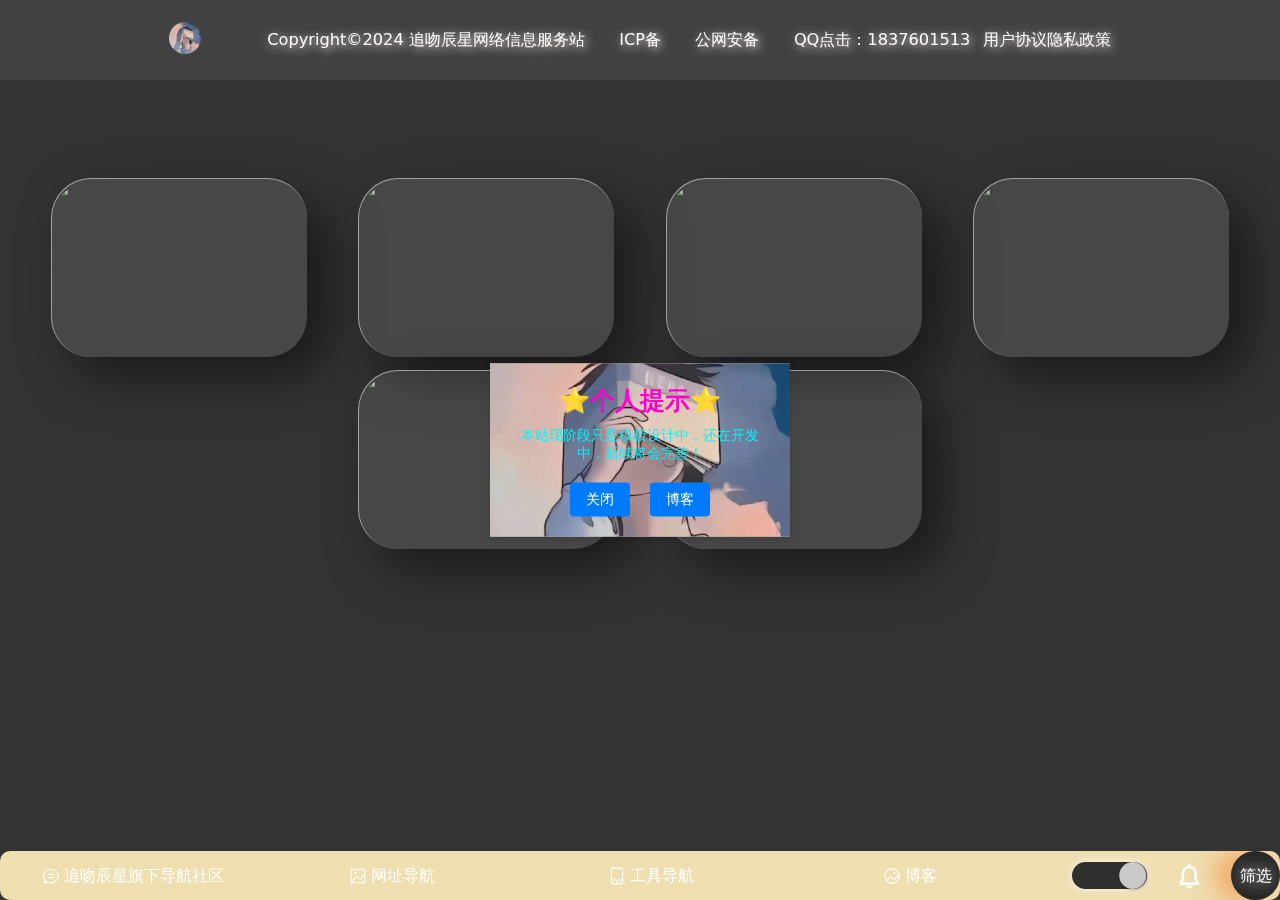
